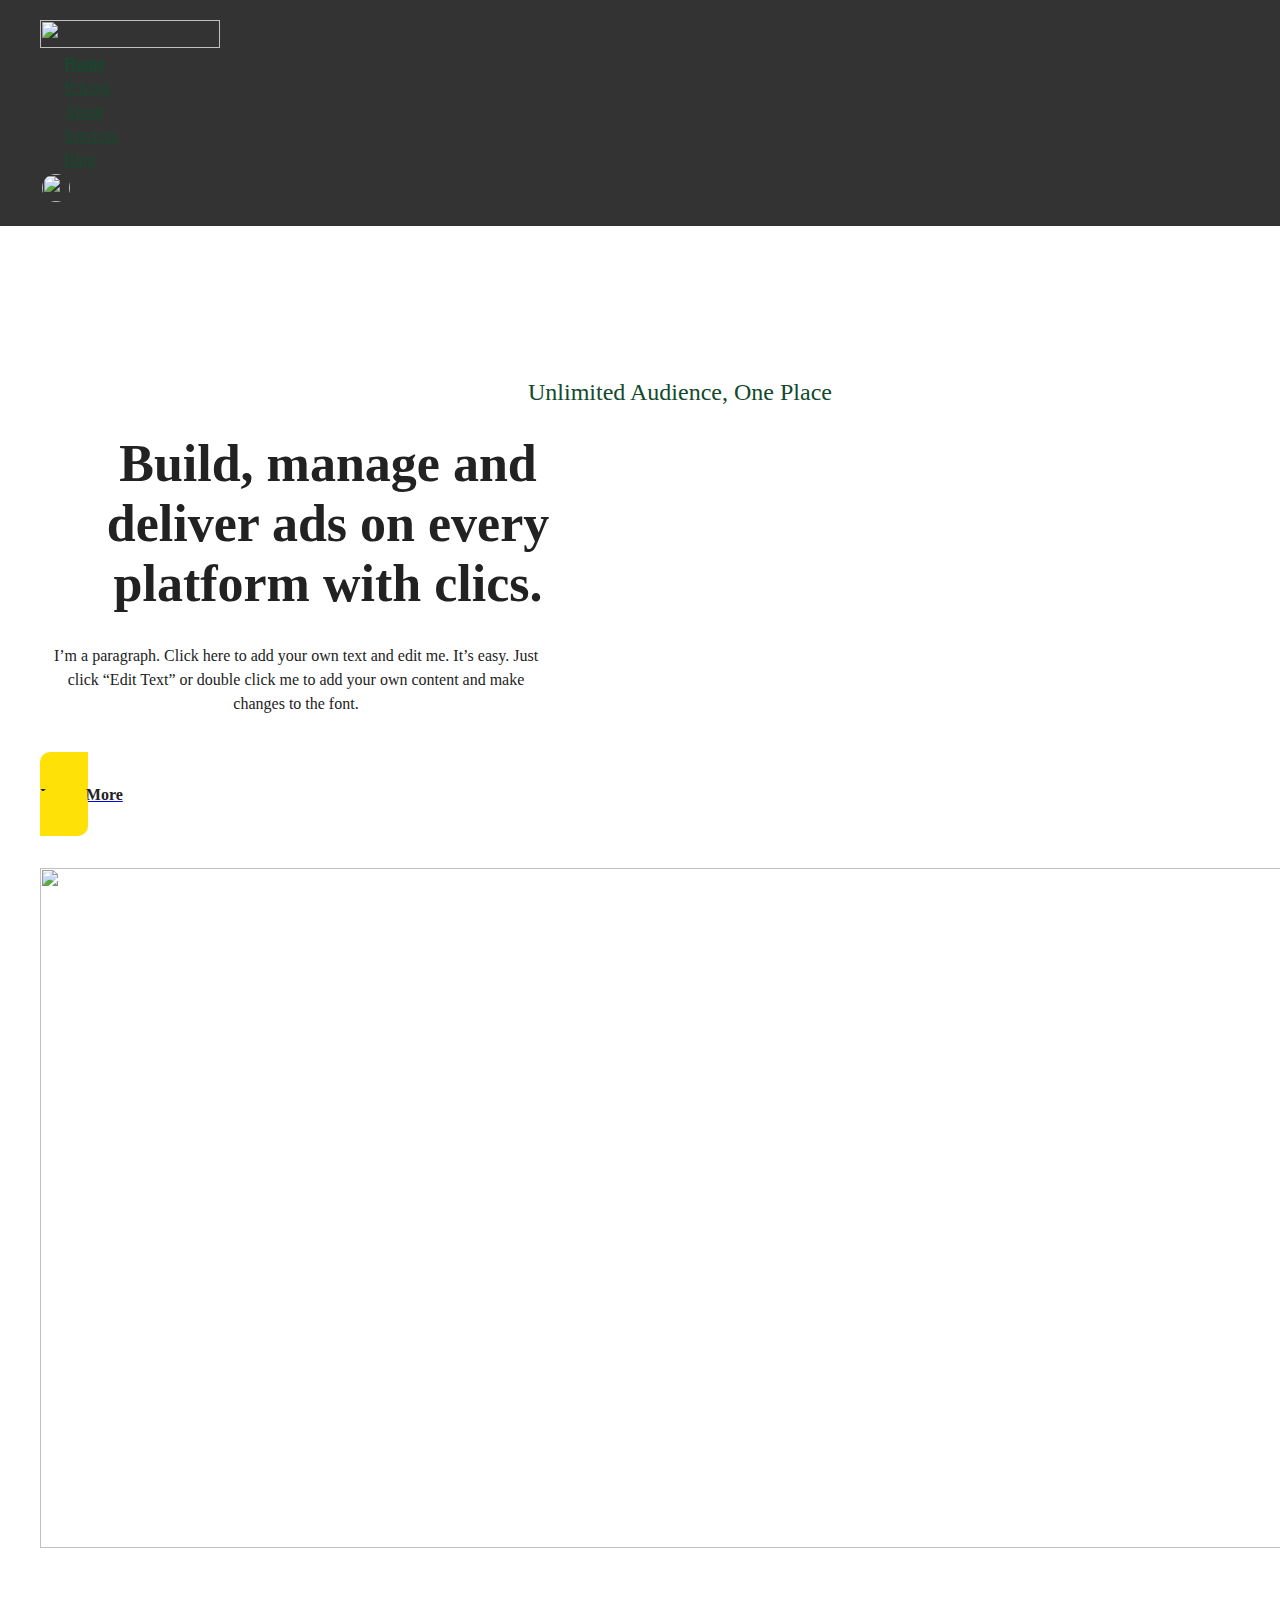
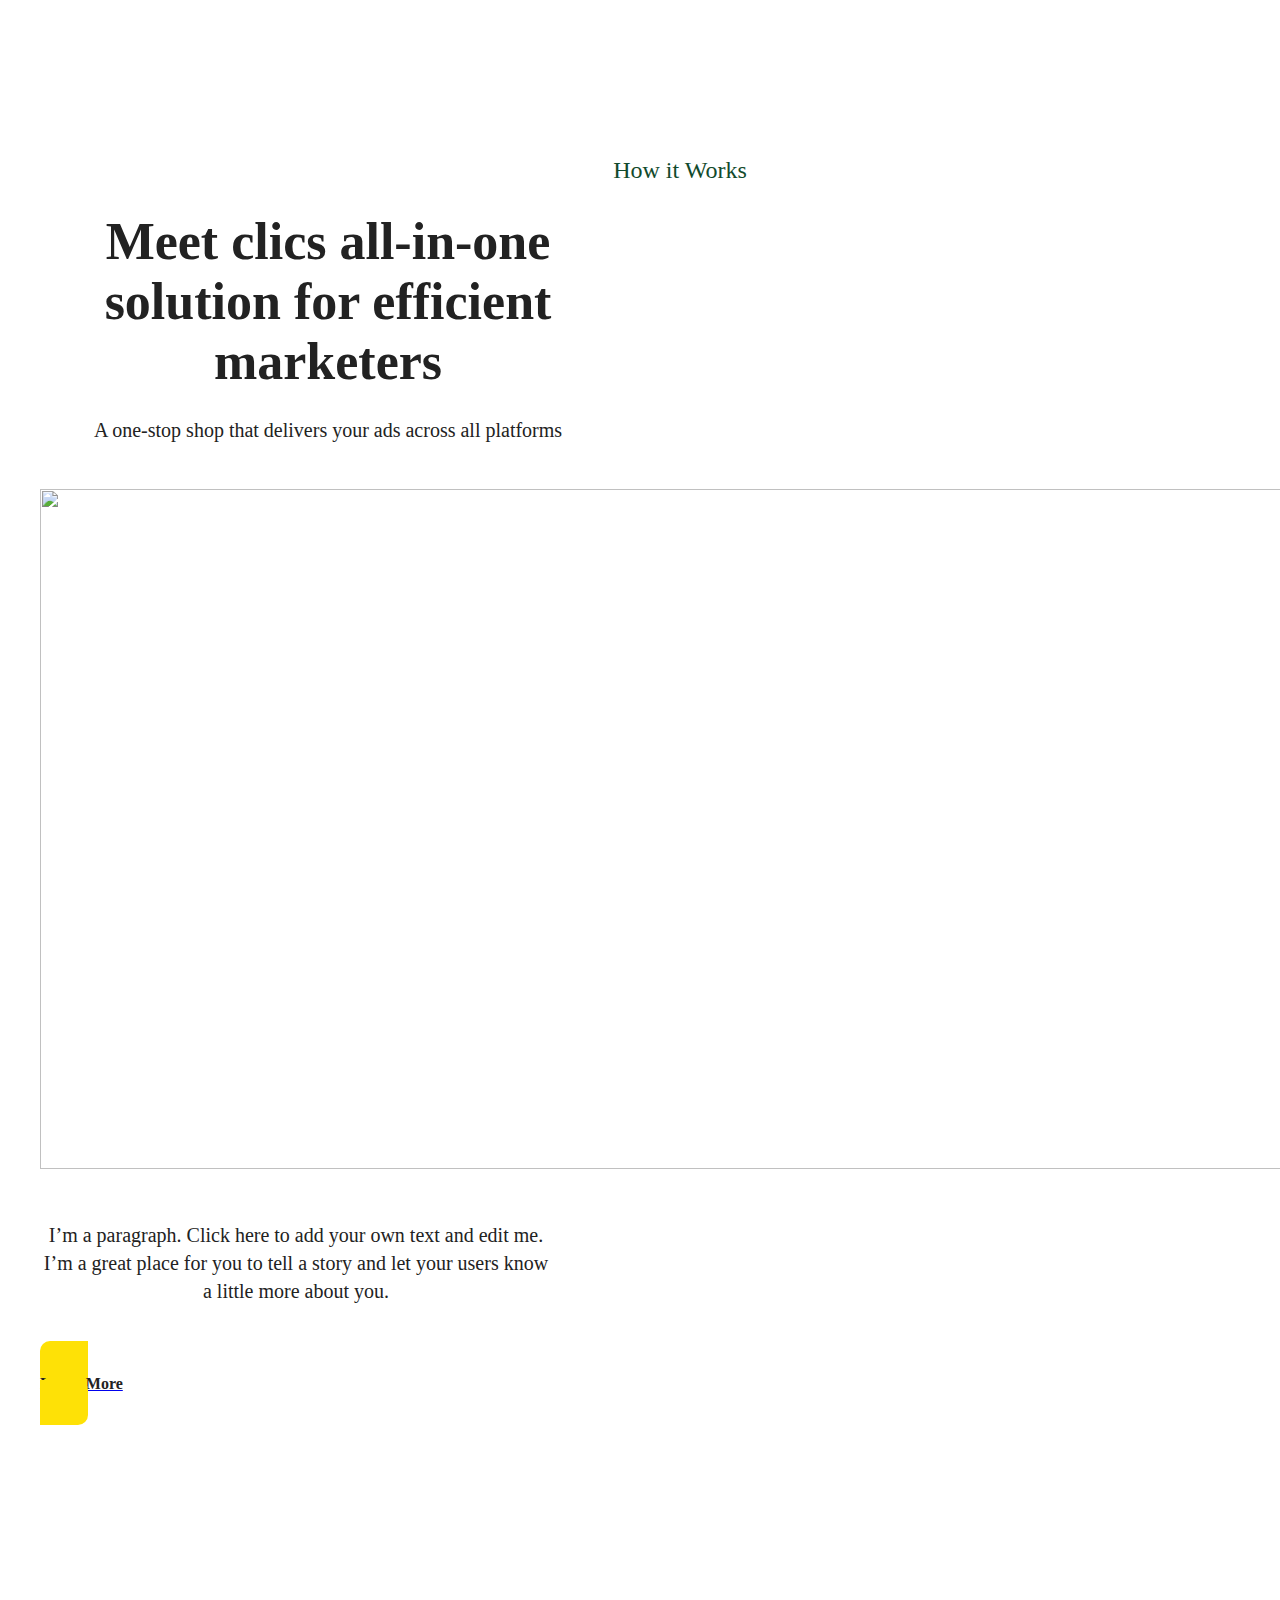
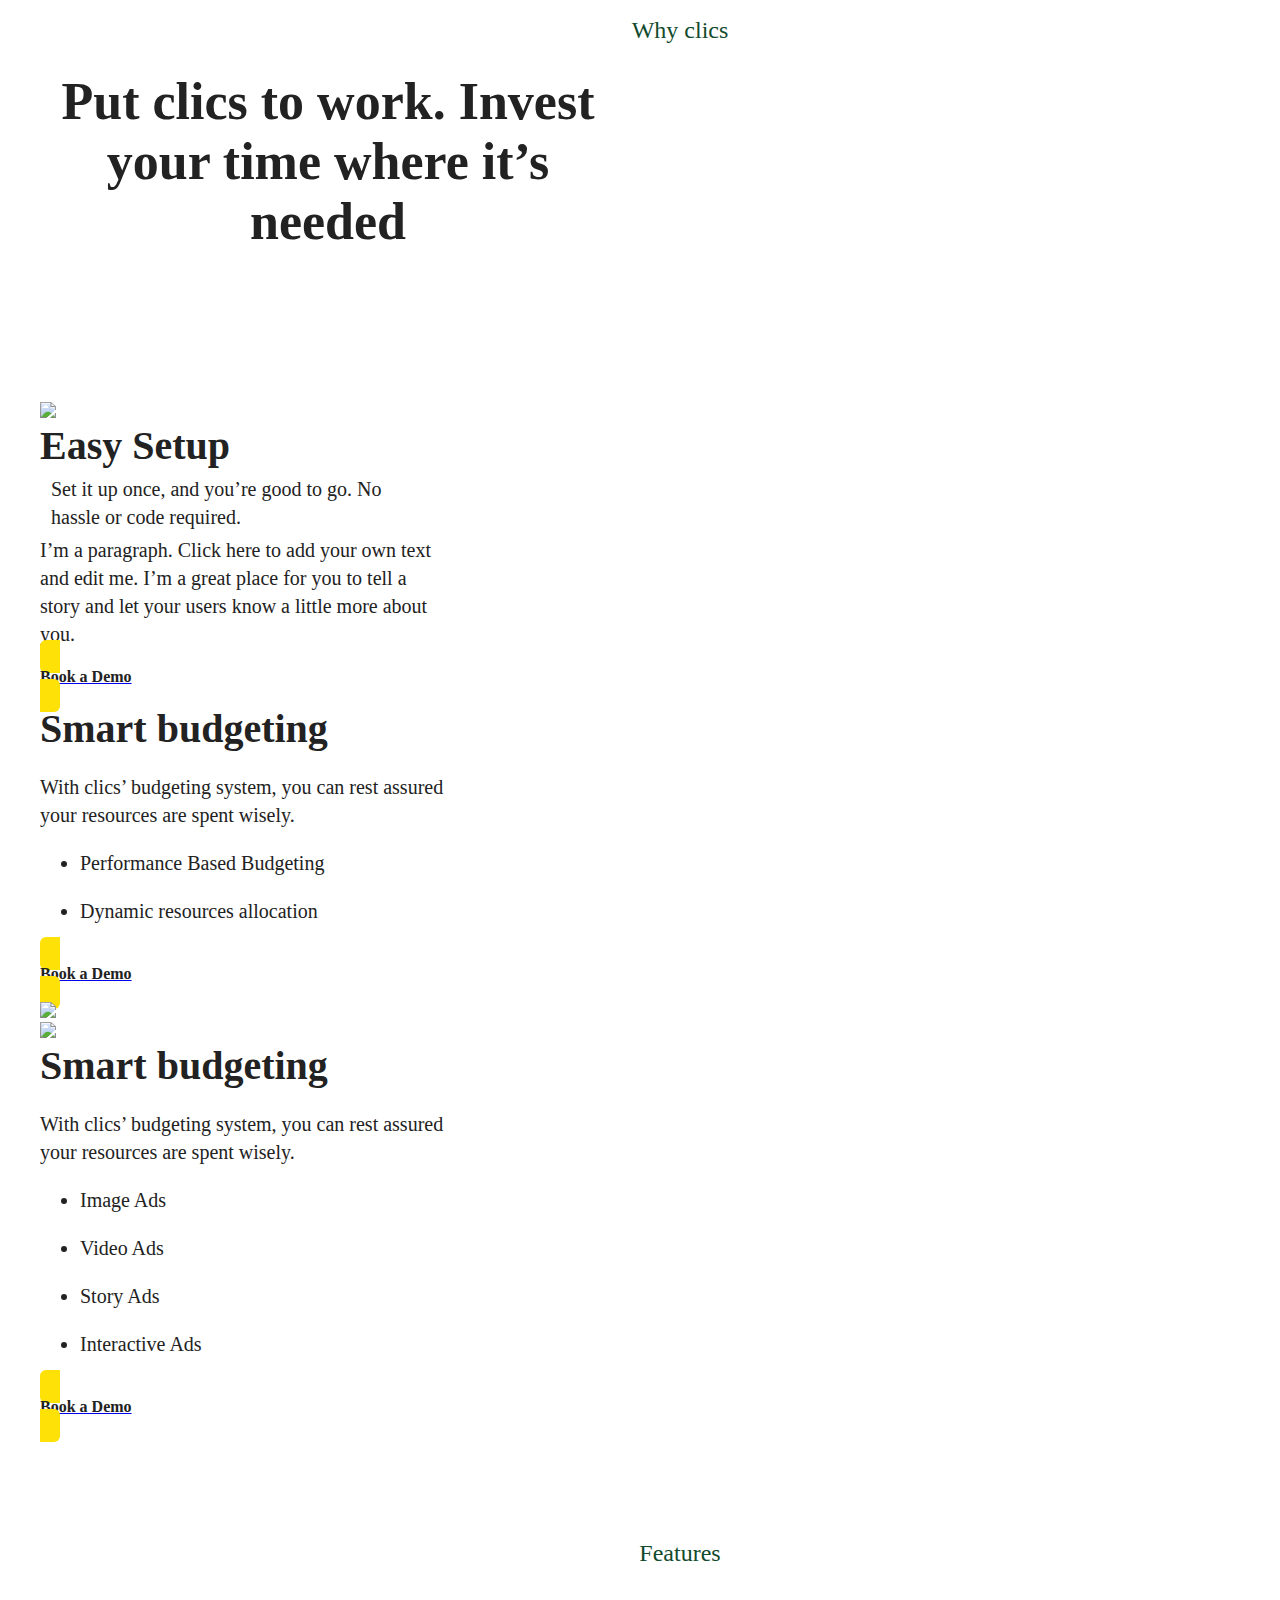
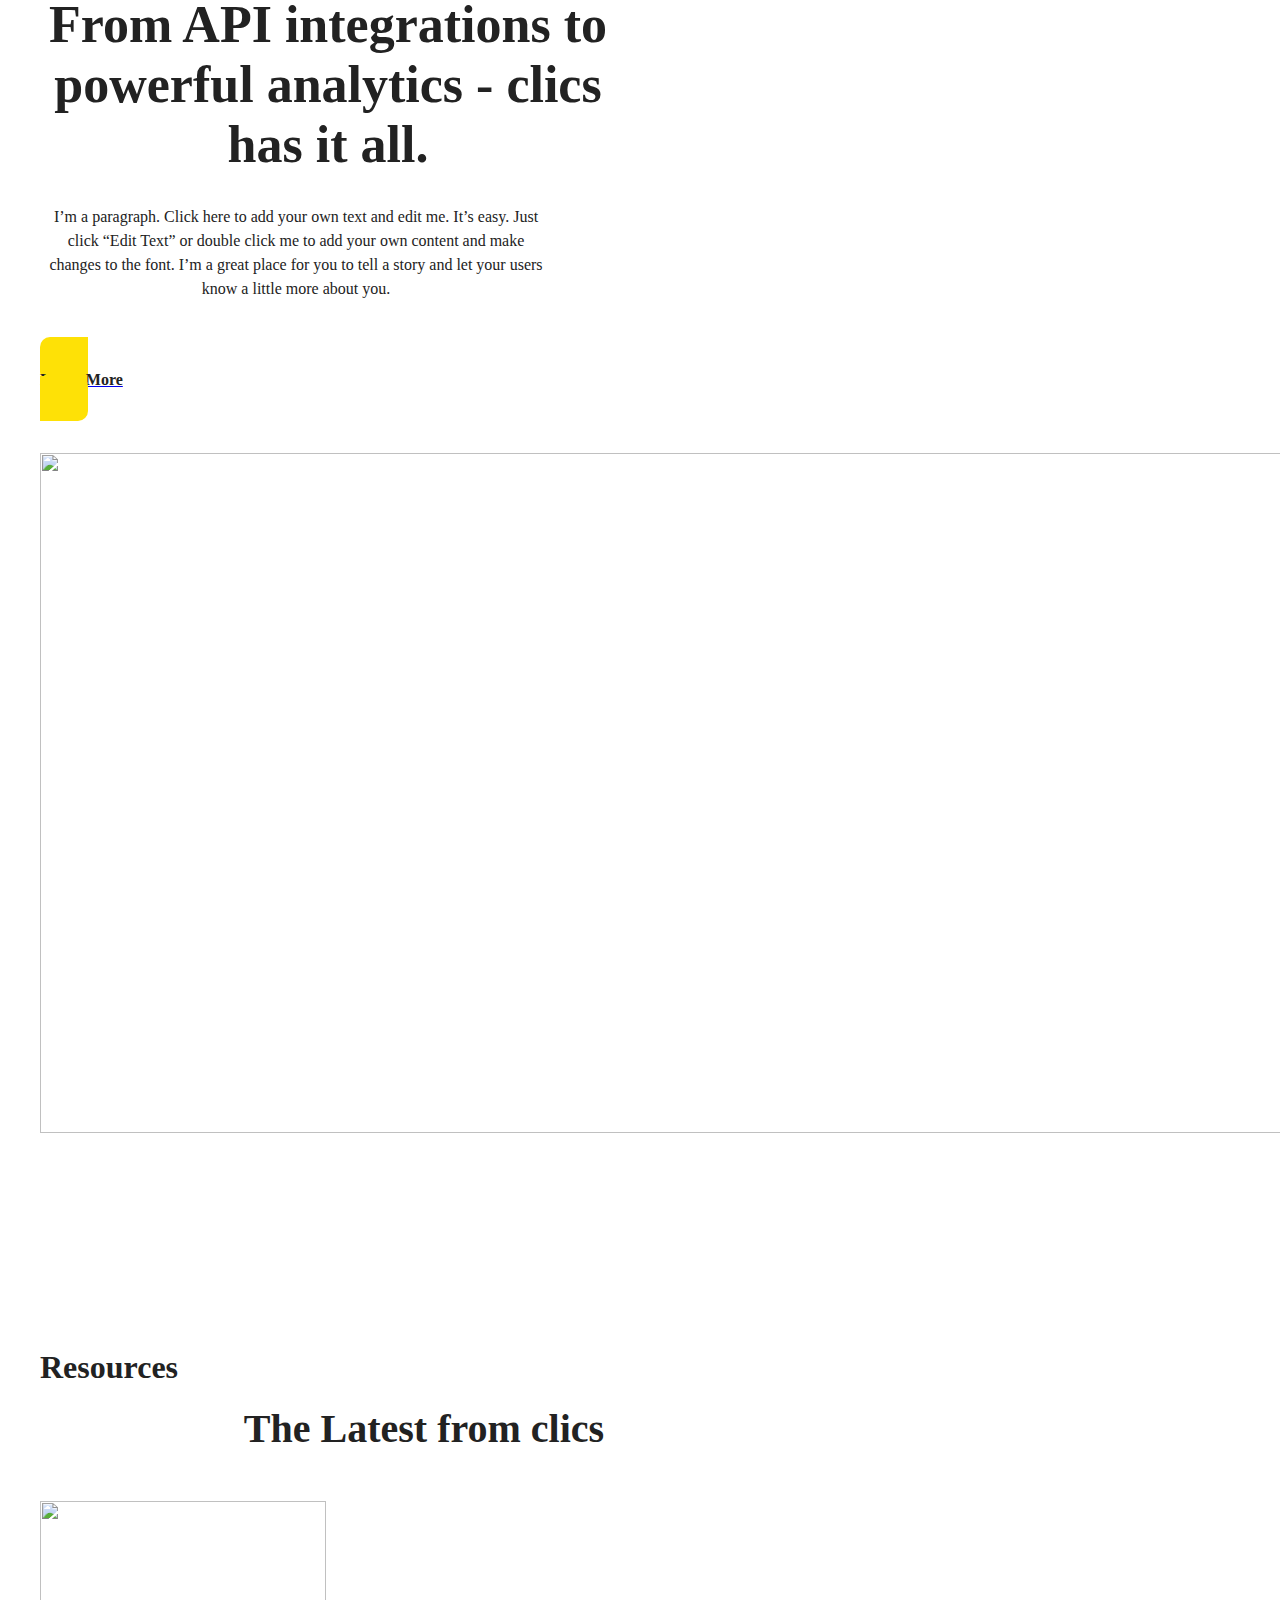
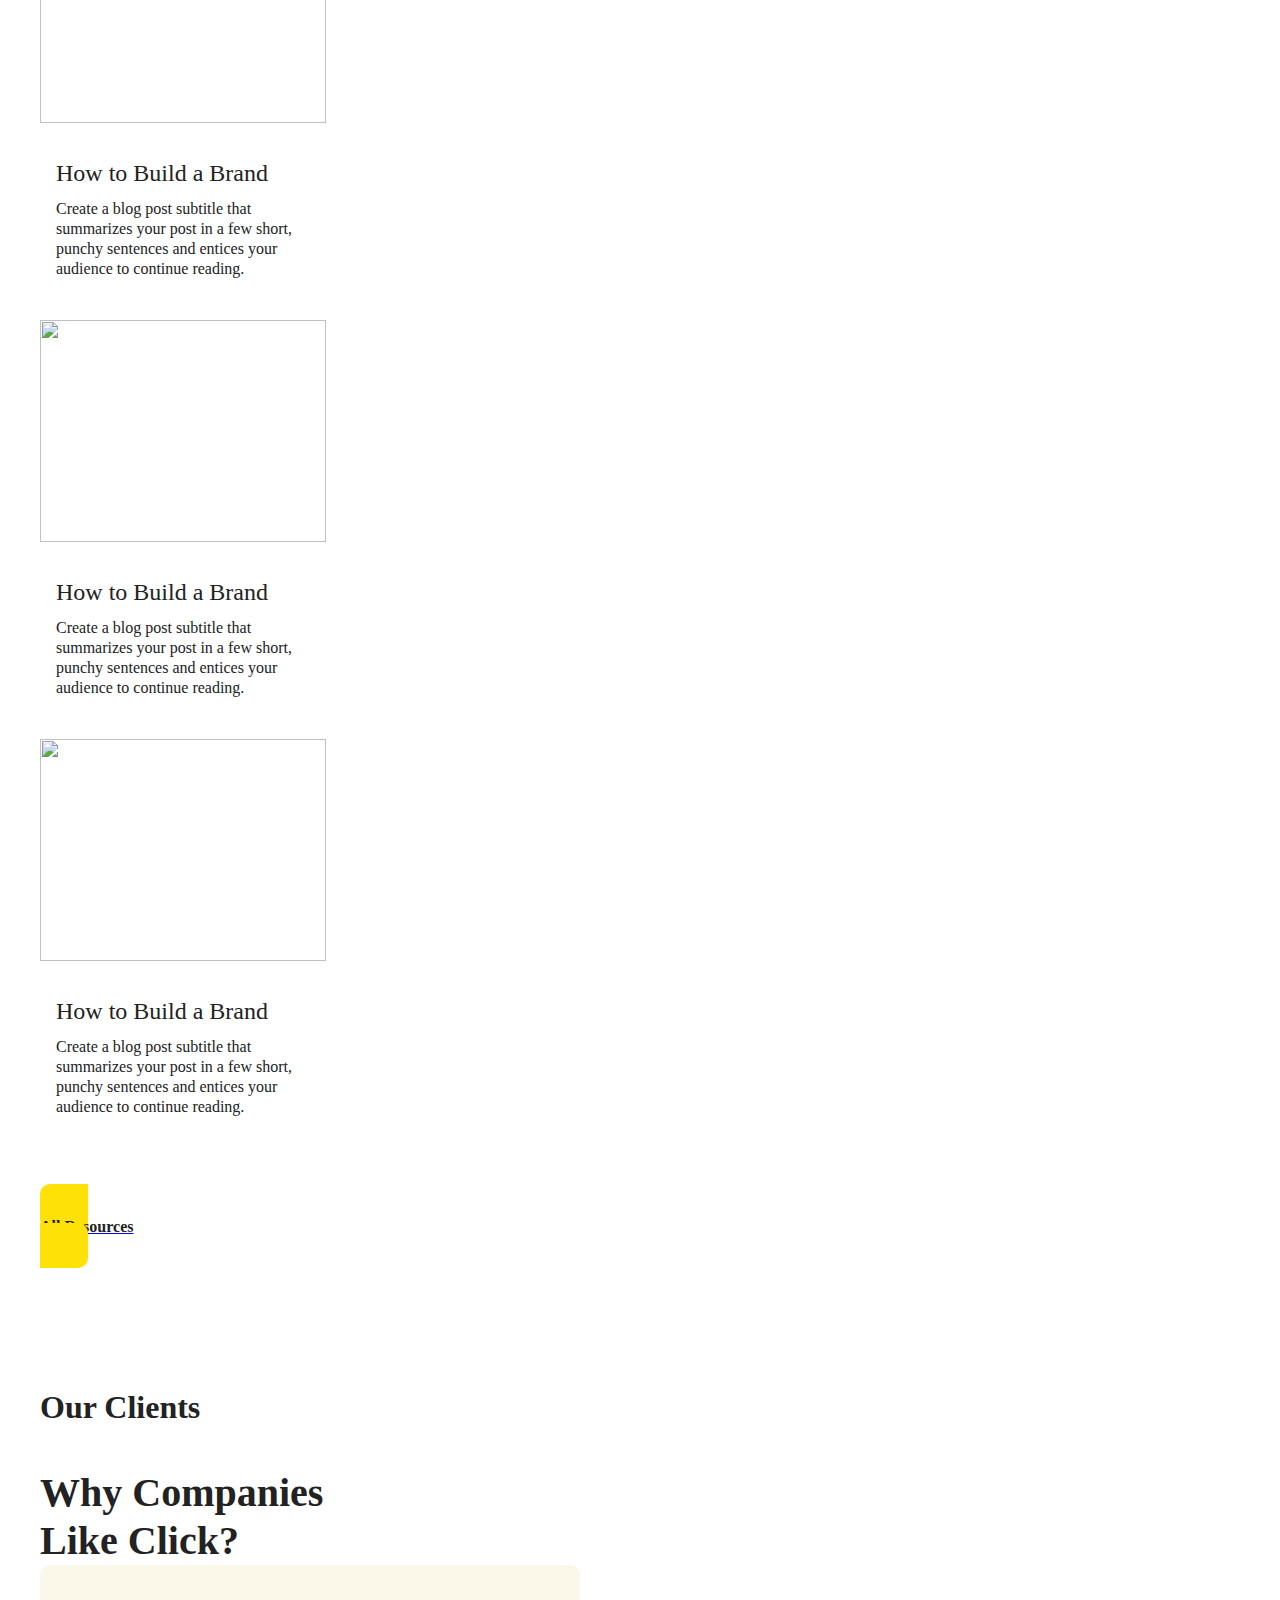
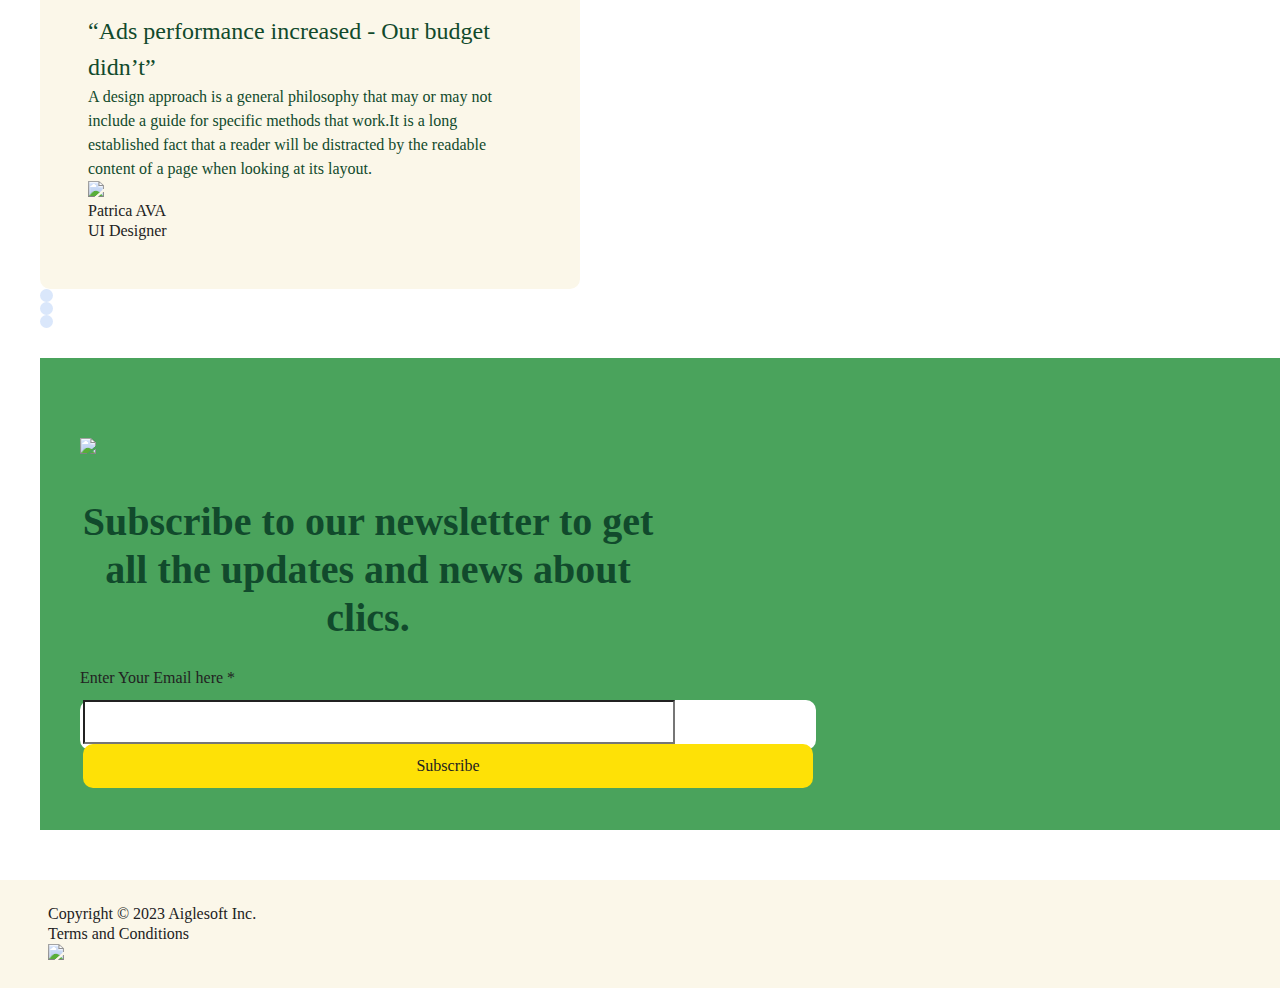
==== index.html @ acb10005 "deploy: a31e16573904bb5c80acfe7dfa2de693ebec953c" ====
<!DOCTYPE html>
<html lang="en" style="height: 100%;">
<head>
<meta charset="UTF-8"><base href="/webify-theme/">
<meta name="viewport" content="width=device-width, initial-scale=1, maximum-scale=1, user-scalable=0"><meta property="og:title" content="fastn web site template. Build Your Own Website with Ease"><meta property="og:description" content="Simple, easy-to-use web site template to build your own start-up website. Change colours and typography effortlessly."><meta name="description" content="Simple, easy-to-use web site template to build your own start-up website. Change colours and typography effortlessly."><meta name="twitter:description" content="Simple, easy-to-use web site template to build your own start-up website. Change colours and typography effortlessly."><meta property="og:image" content="https://fastn.com/-/fastn.com/images/fastn-logo.png"><meta property="twitter:image" content="https://fastn.com/-/fastn.com/images/fastn-logo.png">
<title>fastn web site template. Build Your Own Website with Ease</title>
<link rel="shortcut icon" href="/-/fastn-community.github.io/webify-theme/favicon.ico" type="image/x-icon">
<script type="ftd" id="ftd-data">
{
"fastn-community.github.io/golden-sunlight-cs#main": {
"accent": {
"primary": {
"dark": "#0F132B",
"light": "#EF8435"
},
"secondary": {
"dark": "#3F4255",
"light": "#EBE8E5"
},
"tertiary": {
"dark": "#ffc136",
"light": "#ffc136"
}
},
"background": {
"base": {
"dark": "#0F132B",
"light": "#FFFFFF"
},
"code": {
"dark": "#181E44",
"light": "#EAEAEA"
},
"overlay": {
"dark": "rgba(0, 0, 0, 0.8)",
"light": "rgba(0, 0, 0, 0.8)"
},
"step-1": {
"dark": "#181E44",
"light": "#FBF7E9"
},
"step-2": {
"dark": "#3e0e11",
"light": "#181E44"
}
},
"border": {
"dark": "#EEEEEE",
"light": "#EEEEEE"
},
"border-strong": {
"dark": "#A0A0A0",
"light": "#A0A0A0"
},
"cta-danger": {
"base": {
"dark": "#ED726E",
"light": "#ED726E"
},
"border": {
"dark": "#ED726E",
"light": "#ED726E"
},
"border-disabled": {
"dark": "#65b693",
"light": "#65b693"
},
"disabled": {
"dark": "#F2ABA8",
"light": "#F2ABA8"
},
"focused": {
"dark": "#ED726E",
"light": "#ED726E"
},
"hover": {
"dark": "#EB605C",
"light": "#EB605C"
},
"pressed": {
"dark": "#E45853",
"light": "#E45853"
},
"text": {
"dark": "#FFFFFF",
"light": "#FFFFFF"
},
"text-disabled": {
"dark": "#65b693",
"light": "#65b693"
}
},
"cta-primary": {
"base": {
"dark": "#FEE106",
"light": "#FEE106"
},
"border": {
"dark": "#FEE106",
"light": "#FEE106"
},
"border-disabled": {
"dark": "#65b693",
"light": "#65b693"
},
"disabled": {
"dark": "#FEF083",
"light": "#FEF083"
},
"focused": {
"dark": "#FEE106",
"light": "#FEE106"
},
"hover": {
"dark": "#F1D609",
"light": "#F1D609"
},
"pressed": {
"dark": "#EED200",
"light": "#EED200"
},
"text": {
"dark": "#222222",
"light": "#222222"
},
"text-disabled": {
"dark": "#65b693",
"light": "#65b693"
}
},
"cta-secondary": {
"base": {
"dark": "#3F4255",
"light": "#EFEFEF"
},
"border": {
"dark": "#FFFFFF",
"light": "#F3F3F3"
},
"border-disabled": {
"dark": "#65b693",
"light": "#65b693"
},
"disabled": {
"dark": "#3F4255",
"light": "#F3F3F3"
},
"focused": {
"dark": "#3F4255",
"light": "#EFEFEF"
},
"hover": {
"dark": "#3F4255",
"light": "#E7E7E7"
},
"pressed": {
"dark": "#3F4255",
"light": "#EFEFEF"
},
"text": {
"dark": "#FFFFFF",
"light": "#222222"
},
"text-disabled": {
"dark": "#65b693",
"light": "#65b693"
}
},
"cta-tertiary": {
"base": {
"dark": "#FFFFFF",
"light": "#FFFFFF"
},
"border": {
"dark": "#FEE106",
"light": "#FEE106"
},
"border-disabled": {
"dark": "#65b693",
"light": "#65b693"
},
"disabled": {
"dark": "#FFFFFF",
"light": "#FFFFFF"
},
"focused": {
"dark": "#D97973",
"light": "#D97973"
},
"hover": {
"dark": "#F8F8F8",
"light": "#F8F8F8"
},
"pressed": {
"dark": "#F8F8F8",
"light": "#F8F8F8"
},
"text": {
"dark": "#222222",
"light": "#222222"
},
"text-disabled": {
"dark": "#65b693",
"light": "#65b693"
}
},
"custom": {
"eight": {
"dark": "#d554b3",
"light": "#d554b3"
},
"five": {
"dark": "#FBF5E2",
"light": "#FBF5E2"
},
"four": {
"dark": "#FDFAF1",
"light": "#FDFAF1"
},
"nine": {
"dark": "#ec8943",
"light": "#ec8943"
},
"one": {
"dark": "#4AA35C",
"light": "#4AA35C"
},
"seven": {
"dark": "#7564be",
"light": "#7564be"
},
"six": {
"dark": "#ef8dd6",
"light": "#ef8dd6"
},
"ten": {
"dark": "#da7a4a",
"light": "#da7a4a"
},
"three": {
"dark": "#EBBE52",
"light": "#EBBE52"
},
"two": {
"dark": "#5C2860",
"light": "#5C2860"
}
},
"error": {
"base": {
"dark": "#F9E4E1",
"light": "#F9E4E1"
},
"border": {
"dark": "#E9968C",
"light": "#E9968C"
},
"text": {
"dark": "#D84836",
"light": "#D84836"
}
},
"info": {
"base": {
"dark": "#DAE7FB",
"light": "#DAE7FB"
},
"border": {
"dark": "#7EACF1",
"light": "#7EACF1"
},
"text": {
"dark": "#5290EC",
"light": "#5290EC"
}
},
"scrim": {
"dark": "#393939",
"light": "#393939"
},
"shadow": {
"dark": "#EEEEEE",
"light": "#EEEEEE"
},
"success": {
"base": {
"dark": "#DCEFE4",
"light": "#DCEFE4"
},
"border": {
"dark": "#95D0AF",
"light": "#95D0AF"
},
"text": {
"dark": "#3E8D61",
"light": "#3E8D61"
}
},
"text": {
"dark": "#D9D9D9",
"light": "#222222"
},
"text-strong": {
"dark": "#FFFFFF",
"light": "#114A2C"
},
"warning": {
"base": {
"dark": "#FDF7F1",
"light": "#FDF7F1"
},
"border": {
"dark": "#F2C097",
"light": "#F2C097"
},
"text": {
"dark": "#E78B3E",
"light": "#E78B3E"
}
}
},
"fastn-community.github.io/golden-sunlight-cs/colors#accent-": {
"primary": {
"dark": "#0F132B",
"light": "#EF8435"
},
"secondary": {
"dark": "#3F4255",
"light": "#EBE8E5"
},
"tertiary": {
"dark": "#ffc136",
"light": "#ffc136"
}
},
"fastn-community.github.io/golden-sunlight-cs/colors#accent-primary-": {
"dark": "#0F132B",
"light": "#EF8435"
},
"fastn-community.github.io/golden-sunlight-cs/colors#accent-secondary-": {
"dark": "#3F4255",
"light": "#EBE8E5"
},
"fastn-community.github.io/golden-sunlight-cs/colors#accent-tertiary-": {
"dark": "#ffc136",
"light": "#ffc136"
},
"fastn-community.github.io/golden-sunlight-cs/colors#background-": {
"base": {
"dark": "#0F132B",
"light": "#FFFFFF"
},
"code": {
"dark": "#181E44",
"light": "#EAEAEA"
},
"overlay": {
"dark": "rgba(0, 0, 0, 0.8)",
"light": "rgba(0, 0, 0, 0.8)"
},
"step-1": {
"dark": "#181E44",
"light": "#FBF7E9"
},
"step-2": {
"dark": "#3e0e11",
"light": "#181E44"
}
},
"fastn-community.github.io/golden-sunlight-cs/colors#base-": {
"dark": "#0F132B",
"light": "#FFFFFF"
},
"fastn-community.github.io/golden-sunlight-cs/colors#border-": {
"dark": "#EEEEEE",
"light": "#EEEEEE"
},
"fastn-community.github.io/golden-sunlight-cs/colors#border-strong-": {
"dark": "#A0A0A0",
"light": "#A0A0A0"
},
"fastn-community.github.io/golden-sunlight-cs/colors#code-": {
"dark": "#181E44",
"light": "#EAEAEA"
},
"fastn-community.github.io/golden-sunlight-cs/colors#cta-danger-": {
"base": {
"dark": "#ED726E",
"light": "#ED726E"
},
"border": {
"dark": "#ED726E",
"light": "#ED726E"
},
"border-disabled": {
"dark": "#65b693",
"light": "#65b693"
},
"disabled": {
"dark": "#F2ABA8",
"light": "#F2ABA8"
},
"focused": {
"dark": "#ED726E",
"light": "#ED726E"
},
"hover": {
"dark": "#EB605C",
"light": "#EB605C"
},
"pressed": {
"dark": "#E45853",
"light": "#E45853"
},
"text": {
"dark": "#FFFFFF",
"light": "#FFFFFF"
},
"text-disabled": {
"dark": "#65b693",
"light": "#65b693"
}
},
"fastn-community.github.io/golden-sunlight-cs/colors#cta-danger-base-": {
"dark": "#ED726E",
"light": "#ED726E"
},
"fastn-community.github.io/golden-sunlight-cs/colors#cta-danger-border-": {
"dark": "#ED726E",
"light": "#ED726E"
},
"fastn-community.github.io/golden-sunlight-cs/colors#cta-danger-border-disabled-": {
"dark": "#65b693",
"light": "#65b693"
},
"fastn-community.github.io/golden-sunlight-cs/colors#cta-danger-disabled-": {
"dark": "#F2ABA8",
"light": "#F2ABA8"
},
"fastn-community.github.io/golden-sunlight-cs/colors#cta-danger-focused-": {
"dark": "#ED726E",
"light": "#ED726E"
},
"fastn-community.github.io/golden-sunlight-cs/colors#cta-danger-hover-": {
"dark": "#EB605C",
"light": "#EB605C"
},
"fastn-community.github.io/golden-sunlight-cs/colors#cta-danger-pressed-": {
"dark": "#E45853",
"light": "#E45853"
},
"fastn-community.github.io/golden-sunlight-cs/colors#cta-danger-text-": {
"dark": "#FFFFFF",
"light": "#FFFFFF"
},
"fastn-community.github.io/golden-sunlight-cs/colors#cta-danger-text-disabled-": {
"dark": "#65b693",
"light": "#65b693"
},
"fastn-community.github.io/golden-sunlight-cs/colors#cta-primary-": {
"base": {
"dark": "#FEE106",
"light": "#FEE106"
},
"border": {
"dark": "#FEE106",
"light": "#FEE106"
},
"border-disabled": {
"dark": "#65b693",
"light": "#65b693"
},
"disabled": {
"dark": "#FEF083",
"light": "#FEF083"
},
"focused": {
"dark": "#FEE106",
"light": "#FEE106"
},
"hover": {
"dark": "#F1D609",
"light": "#F1D609"
},
"pressed": {
"dark": "#EED200",
"light": "#EED200"
},
"text": {
"dark": "#222222",
"light": "#222222"
},
"text-disabled": {
"dark": "#65b693",
"light": "#65b693"
}
},
"fastn-community.github.io/golden-sunlight-cs/colors#cta-primary-base-": {
"dark": "#FEE106",
"light": "#FEE106"
},
"fastn-community.github.io/golden-sunlight-cs/colors#cta-primary-border-": {
"dark": "#FEE106",
"light": "#FEE106"
},
"fastn-community.github.io/golden-sunlight-cs/colors#cta-primary-border-disabled-": {
"dark": "#65b693",
"light": "#65b693"
},
"fastn-community.github.io/golden-sunlight-cs/colors#cta-primary-disabled-": {
"dark": "#FEF083",
"light": "#FEF083"
},
"fastn-community.github.io/golden-sunlight-cs/colors#cta-primary-focused-": {
"dark": "#FEE106",
"light": "#FEE106"
},
"fastn-community.github.io/golden-sunlight-cs/colors#cta-primary-hover-": {
"dark": "#F1D609",
"light": "#F1D609"
},
"fastn-community.github.io/golden-sunlight-cs/colors#cta-primary-pressed-": {
"dark": "#EED200",
"light": "#EED200"
},
"fastn-community.github.io/golden-sunlight-cs/colors#cta-primary-text-": {
"dark": "#222222",
"light": "#222222"
},
"fastn-community.github.io/golden-sunlight-cs/colors#cta-primary-text-disabled-": {
"dark": "#65b693",
"light": "#65b693"
},
"fastn-community.github.io/golden-sunlight-cs/colors#cta-secondary-": {
"base": {
"dark": "#3F4255",
"light": "#EFEFEF"
},
"border": {
"dark": "#FFFFFF",
"light": "#F3F3F3"
},
"border-disabled": {
"dark": "#65b693",
"light": "#65b693"
},
"disabled": {
"dark": "#3F4255",
"light": "#F3F3F3"
},
"focused": {
"dark": "#3F4255",
"light": "#EFEFEF"
},
"hover": {
"dark": "#3F4255",
"light": "#E7E7E7"
},
"pressed": {
"dark": "#3F4255",
"light": "#EFEFEF"
},
"text": {
"dark": "#FFFFFF",
"light": "#222222"
},
"text-disabled": {
"dark": "#65b693",
"light": "#65b693"
}
},
"fastn-community.github.io/golden-sunlight-cs/colors#cta-secondary-base-": {
"dark": "#3F4255",
"light": "#EFEFEF"
},
"fastn-community.github.io/golden-sunlight-cs/colors#cta-secondary-border-": {
"dark": "#FFFFFF",
"light": "#F3F3F3"
},
"fastn-community.github.io/golden-sunlight-cs/colors#cta-secondary-border-disabled-": {
"dark": "#65b693",
"light": "#65b693"
},
"fastn-community.github.io/golden-sunlight-cs/colors#cta-secondary-disabled-": {
"dark": "#3F4255",
"light": "#F3F3F3"
},
"fastn-community.github.io/golden-sunlight-cs/colors#cta-secondary-focused-": {
"dark": "#3F4255",
"light": "#EFEFEF"
},
"fastn-community.github.io/golden-sunlight-cs/colors#cta-secondary-hover-": {
"dark": "#3F4255",
"light": "#E7E7E7"
},
"fastn-community.github.io/golden-sunlight-cs/colors#cta-secondary-pressed-": {
"dark": "#3F4255",
"light": "#EFEFEF"
},
"fastn-community.github.io/golden-sunlight-cs/colors#cta-secondary-text-": {
"dark": "#FFFFFF",
"light": "#222222"
},
"fastn-community.github.io/golden-sunlight-cs/colors#cta-secondary-text-disabled-": {
"dark": "#65b693",
"light": "#65b693"
},
"fastn-community.github.io/golden-sunlight-cs/colors#cta-tertiary-": {
"base": {
"dark": "#FFFFFF",
"light": "#FFFFFF"
},
"border": {
"dark": "#FEE106",
"light": "#FEE106"
},
"border-disabled": {
"dark": "#65b693",
"light": "#65b693"
},
"disabled": {
"dark": "#FFFFFF",
"light": "#FFFFFF"
},
"focused": {
"dark": "#D97973",
"light": "#D97973"
},
"hover": {
"dark": "#F8F8F8",
"light": "#F8F8F8"
},
"pressed": {
"dark": "#F8F8F8",
"light": "#F8F8F8"
},
"text": {
"dark": "#222222",
"light": "#222222"
},
"text-disabled": {
"dark": "#65b693",
"light": "#65b693"
}
},
"fastn-community.github.io/golden-sunlight-cs/colors#cta-tertiary-base-": {
"dark": "#FFFFFF",
"light": "#FFFFFF"
},
"fastn-community.github.io/golden-sunlight-cs/colors#cta-tertiary-border-": {
"dark": "#FEE106",
"light": "#FEE106"
},
"fastn-community.github.io/golden-sunlight-cs/colors#cta-tertiary-border-disabled-": {
"dark": "#65b693",
"light": "#65b693"
},
"fastn-community.github.io/golden-sunlight-cs/colors#cta-tertiary-disabled-": {
"dark": "#FFFFFF",
"light": "#FFFFFF"
},
"fastn-community.github.io/golden-sunlight-cs/colors#cta-tertiary-focused-": {
"dark": "#D97973",
"light": "#D97973"
},
"fastn-community.github.io/golden-sunlight-cs/colors#cta-tertiary-hover-": {
"dark": "#F8F8F8",
"light": "#F8F8F8"
},
"fastn-community.github.io/golden-sunlight-cs/colors#cta-tertiary-pressed-": {
"dark": "#F8F8F8",
"light": "#F8F8F8"
},
"fastn-community.github.io/golden-sunlight-cs/colors#cta-tertiary-text-": {
"dark": "#222222",
"light": "#222222"
},
"fastn-community.github.io/golden-sunlight-cs/colors#cta-tertiary-text-disabled-": {
"dark": "#65b693",
"light": "#65b693"
},
"fastn-community.github.io/golden-sunlight-cs/colors#custom-": {
"eight": {
"dark": "#d554b3",
"light": "#d554b3"
},
"five": {
"dark": "#FBF5E2",
"light": "#FBF5E2"
},
"four": {
"dark": "#FDFAF1",
"light": "#FDFAF1"
},
"nine": {
"dark": "#ec8943",
"light": "#ec8943"
},
"one": {
"dark": "#4AA35C",
"light": "#4AA35C"
},
"seven": {
"dark": "#7564be",
"light": "#7564be"
},
"six": {
"dark": "#ef8dd6",
"light": "#ef8dd6"
},
"ten": {
"dark": "#da7a4a",
"light": "#da7a4a"
},
"three": {
"dark": "#EBBE52",
"light": "#EBBE52"
},
"two": {
"dark": "#5C2860",
"light": "#5C2860"
}
},
"fastn-community.github.io/golden-sunlight-cs/colors#custom-eight-": {
"dark": "#d554b3",
"light": "#d554b3"
},
"fastn-community.github.io/golden-sunlight-cs/colors#custom-five-": {
"dark": "#FBF5E2",
"light": "#FBF5E2"
},
"fastn-community.github.io/golden-sunlight-cs/colors#custom-four-": {
"dark": "#FDFAF1",
"light": "#FDFAF1"
},
"fastn-community.github.io/golden-sunlight-cs/colors#custom-nine-": {
"dark": "#ec8943",
"light": "#ec8943"
},
"fastn-community.github.io/golden-sunlight-cs/colors#custom-one-": {
"dark": "#4AA35C",
"light": "#4AA35C"
},
"fastn-community.github.io/golden-sunlight-cs/colors#custom-seven-": {
"dark": "#7564be",
"light": "#7564be"
},
"fastn-community.github.io/golden-sunlight-cs/colors#custom-six-": {
"dark": "#ef8dd6",
"light": "#ef8dd6"
},
"fastn-community.github.io/golden-sunlight-cs/colors#custom-ten-": {
"dark": "#da7a4a",
"light": "#da7a4a"
},
"fastn-community.github.io/golden-sunlight-cs/colors#custom-three-": {
"dark": "#EBBE52",
"light": "#EBBE52"
},
"fastn-community.github.io/golden-sunlight-cs/colors#custom-two-": {
"dark": "#5C2860",
"light": "#5C2860"
},
"fastn-community.github.io/golden-sunlight-cs/colors#error-base-": {
"dark": "#F9E4E1",
"light": "#F9E4E1"
},
"fastn-community.github.io/golden-sunlight-cs/colors#error-border-": {
"dark": "#E9968C",
"light": "#E9968C"
},
"fastn-community.github.io/golden-sunlight-cs/colors#error-btb-": {
"base": {
"dark": "#F9E4E1",
"light": "#F9E4E1"
},
"border": {
"dark": "#E9968C",
"light": "#E9968C"
},
"text": {
"dark": "#D84836",
"light": "#D84836"
}
},
"fastn-community.github.io/golden-sunlight-cs/colors#error-text-": {
"dark": "#D84836",
"light": "#D84836"
},
"fastn-community.github.io/golden-sunlight-cs/colors#info-base-": {
"dark": "#DAE7FB",
"light": "#DAE7FB"
},
"fastn-community.github.io/golden-sunlight-cs/colors#info-border-": {
"dark": "#7EACF1",
"light": "#7EACF1"
},
"fastn-community.github.io/golden-sunlight-cs/colors#info-btb-": {
"base": {
"dark": "#DAE7FB",
"light": "#DAE7FB"
},
"border": {
"dark": "#7EACF1",
"light": "#7EACF1"
},
"text": {
"dark": "#5290EC",
"light": "#5290EC"
}
},
"fastn-community.github.io/golden-sunlight-cs/colors#info-text-": {
"dark": "#5290EC",
"light": "#5290EC"
},
"fastn-community.github.io/golden-sunlight-cs/colors#overlay-": {
"dark": "rgba(0, 0, 0, 0.8)",
"light": "rgba(0, 0, 0, 0.8)"
},
"fastn-community.github.io/golden-sunlight-cs/colors#scrim-": {
"dark": "#393939",
"light": "#393939"
},
"fastn-community.github.io/golden-sunlight-cs/colors#shadow-": {
"dark": "#EEEEEE",
"light": "#EEEEEE"
},
"fastn-community.github.io/golden-sunlight-cs/colors#step-1-": {
"dark": "#181E44",
"light": "#FBF7E9"
},
"fastn-community.github.io/golden-sunlight-cs/colors#step-2-": {
"dark": "#3e0e11",
"light": "#181E44"
},
"fastn-community.github.io/golden-sunlight-cs/colors#success-base-": {
"dark": "#DCEFE4",
"light": "#DCEFE4"
},
"fastn-community.github.io/golden-sunlight-cs/colors#success-border-": {
"dark": "#95D0AF",
"light": "#95D0AF"
},
"fastn-community.github.io/golden-sunlight-cs/colors#success-btb-": {
"base": {
"dark": "#DCEFE4",
"light": "#DCEFE4"
},
"border": {
"dark": "#95D0AF",
"light": "#95D0AF"
},
"text": {
"dark": "#3E8D61",
"light": "#3E8D61"
}
},
"fastn-community.github.io/golden-sunlight-cs/colors#success-text-": {
"dark": "#3E8D61",
"light": "#3E8D61"
},
"fastn-community.github.io/golden-sunlight-cs/colors#text-": {
"dark": "#D9D9D9",
"light": "#222222"
},
"fastn-community.github.io/golden-sunlight-cs/colors#text-strong-": {
"dark": "#FFFFFF",
"light": "#114A2C"
},
"fastn-community.github.io/golden-sunlight-cs/colors#warning-base-": {
"dark": "#FDF7F1",
"light": "#FDF7F1"
},
"fastn-community.github.io/golden-sunlight-cs/colors#warning-border-": {
"dark": "#F2C097",
"light": "#F2C097"
},
"fastn-community.github.io/golden-sunlight-cs/colors#warning-btb-": {
"base": {
"dark": "#FDF7F1",
"light": "#FDF7F1"
},
"border": {
"dark": "#F2C097",
"light": "#F2C097"
},
"text": {
"dark": "#E78B3E",
"light": "#E78B3E"
}
},
"fastn-community.github.io/golden-sunlight-cs/colors#warning-text-": {
"dark": "#E78B3E",
"light": "#E78B3E"
},
"fastn-community.github.io/roboto-font/assets#fonts": {
"Roboto": "fastn-community-github-io-roboto-font-Roboto"
},
"fastn-community.github.io/roboto-typography#blockquote": {
"desktop": {
"font-family": "fastn-community-github-io-roboto-font-Roboto",
"letter-spacing": "0px",
"line-height": "16px",
"size": "14px",
"weight": 400
},
"mobile": {
"font-family": "fastn-community-github-io-roboto-font-Roboto",
"letter-spacing": "0px",
"line-height": "16px",
"size": "14px",
"weight": 400
}
},
"fastn-community.github.io/roboto-typography#blockquote-desktop": {
"font-family": "fastn-community-github-io-roboto-font-Roboto",
"letter-spacing": "0px",
"line-height": "16px",
"size": "14px",
"weight": 400
},
"fastn-community.github.io/roboto-typography#blockquote-mobile": {
"font-family": "fastn-community-github-io-roboto-font-Roboto",
"letter-spacing": "0px",
"line-height": "16px",
"size": "14px",
"weight": 400
},
"fastn-community.github.io/roboto-typography#button-large": {
"desktop": {
"font-family": "fastn-community-github-io-roboto-font-Roboto",
"letter-spacing": "0px",
"line-height": "24px",
"size": "18px",
"weight": 700
},
"mobile": {
"font-family": "fastn-community-github-io-roboto-font-Roboto",
"letter-spacing": "0px",
"line-height": "24px",
"size": "18px",
"weight": 700
}
},
"fastn-community.github.io/roboto-typography#button-large-desktop": {
"font-family": "fastn-community-github-io-roboto-font-Roboto",
"letter-spacing": "0px",
"line-height": "24px",
"size": "18px",
"weight": 700
},
"fastn-community.github.io/roboto-typography#button-large-mobile": {
"font-family": "fastn-community-github-io-roboto-font-Roboto",
"letter-spacing": "0px",
"line-height": "24px",
"size": "18px",
"weight": 700
},
"fastn-community.github.io/roboto-typography#button-medium": {
"desktop": {
"font-family": "fastn-community-github-io-roboto-font-Roboto",
"letter-spacing": "0px",
"line-height": "21px",
"size": "16px",
"weight": 700
},
"mobile": {
"font-family": "fastn-community-github-io-roboto-font-Roboto",
"letter-spacing": "0px",
"line-height": "21px",
"size": "16px",
"weight": 400
}
},
"fastn-community.github.io/roboto-typography#button-medium-desktop": {
"font-family": "fastn-community-github-io-roboto-font-Roboto",
"letter-spacing": "0px",
"line-height": "21px",
"size": "16px",
"weight": 700
},
"fastn-community.github.io/roboto-typography#button-medium-mobile": {
"font-family": "fastn-community-github-io-roboto-font-Roboto",
"letter-spacing": "0px",
"line-height": "21px",
"size": "16px",
"weight": 400
},
"fastn-community.github.io/roboto-typography#button-small": {
"desktop": {
"font-family": "fastn-community-github-io-roboto-font-Roboto",
"letter-spacing": "0px",
"line-height": "19px",
"size": "14px",
"weight": 700
},
"mobile": {
"font-family": "fastn-community-github-io-roboto-font-Roboto",
"letter-spacing": "0px",
"line-height": "19px",
"size": "14px",
"weight": 400
}
},
"fastn-community.github.io/roboto-typography#button-small-desktop": {
"font-family": "fastn-community-github-io-roboto-font-Roboto",
"letter-spacing": "0px",
"line-height": "19px",
"size": "14px",
"weight": 700
},
"fastn-community.github.io/roboto-typography#button-small-mobile": {
"font-family": "fastn-community-github-io-roboto-font-Roboto",
"letter-spacing": "0px",
"line-height": "19px",
"size": "14px",
"weight": 400
},
"fastn-community.github.io/roboto-typography#copy-large": {
"desktop": {
"font-family": "fastn-community-github-io-roboto-font-Roboto",
"letter-spacing": "0px",
"line-height": "28px",
"size": "20px",
"weight": 400
},
"mobile": {
"font-family": "fastn-community-github-io-roboto-font-Roboto",
"letter-spacing": "0px",
"line-height": "28px",
"size": "20px",
"weight": 400
}
},
"fastn-community.github.io/roboto-typography#copy-large-desktop": {
"font-family": "fastn-community-github-io-roboto-font-Roboto",
"letter-spacing": "0px",
"line-height": "28px",
"size": "20px",
"weight": 400
},
"fastn-community.github.io/roboto-typography#copy-large-mobile": {
"font-family": "fastn-community-github-io-roboto-font-Roboto",
"letter-spacing": "0px",
"line-height": "28px",
"size": "20px",
"weight": 400
},
"fastn-community.github.io/roboto-typography#copy-regular": {
"desktop": {
"font-family": "fastn-community-github-io-roboto-font-Roboto",
"letter-spacing": "0px",
"line-height": "24px",
"size": "16px",
"weight": 400
},
"mobile": {
"font-family": "fastn-community-github-io-roboto-font-Roboto",
"letter-spacing": "0px",
"line-height": "24px",
"size": "16px",
"weight": 400
}
},
"fastn-community.github.io/roboto-typography#copy-regular-desktop": {
"font-family": "fastn-community-github-io-roboto-font-Roboto",
"letter-spacing": "0px",
"line-height": "24px",
"size": "16px",
"weight": 400
},
"fastn-community.github.io/roboto-typography#copy-regular-mobile": {
"font-family": "fastn-community-github-io-roboto-font-Roboto",
"letter-spacing": "0px",
"line-height": "24px",
"size": "16px",
"weight": 400
},
"fastn-community.github.io/roboto-typography#copy-small": {
"desktop": {
"font-family": "fastn-community-github-io-roboto-font-Roboto",
"letter-spacing": "0px",
"line-height": "20px",
"size": "16px",
"weight": 400
},
"mobile": {
"font-family": "fastn-community-github-io-roboto-font-Roboto",
"letter-spacing": "0px",
"line-height": "20px",
"size": "16px",
"weight": 400
}
},
"fastn-community.github.io/roboto-typography#copy-small-desktop": {
"font-family": "fastn-community-github-io-roboto-font-Roboto",
"letter-spacing": "0px",
"line-height": "20px",
"size": "16px",
"weight": 400
},
"fastn-community.github.io/roboto-typography#copy-small-mobile": {
"font-family": "fastn-community-github-io-roboto-font-Roboto",
"letter-spacing": "0px",
"line-height": "20px",
"size": "16px",
"weight": 400
},
"fastn-community.github.io/roboto-typography#fine-print": {
"desktop": {
"font-family": "fastn-community-github-io-roboto-font-Roboto",
"letter-spacing": "0px",
"line-height": "18px",
"size": "14px",
"weight": 400
},
"mobile": {
"font-family": "fastn-community-github-io-roboto-font-Roboto",
"letter-spacing": "0px",
"line-height": "18px",
"size": "14px",
"weight": 400
}
},
"fastn-community.github.io/roboto-typography#fine-print-desktop": {
"font-family": "fastn-community-github-io-roboto-font-Roboto",
"letter-spacing": "0px",
"line-height": "18px",
"size": "14px",
"weight": 400
},
"fastn-community.github.io/roboto-typography#fine-print-mobile": {
"font-family": "fastn-community-github-io-roboto-font-Roboto",
"letter-spacing": "0px",
"line-height": "18px",
"size": "14px",
"weight": 400
},
"fastn-community.github.io/roboto-typography#heading-hero": {
"desktop": {
"font-family": "fastn-community-github-io-roboto-font-Roboto",
"letter-spacing": "0px",
"line-height": "60px",
"size": "52px",
"weight": 700
},
"mobile": {
"font-family": "fastn-community-github-io-roboto-font-Roboto",
"letter-spacing": "0px",
"line-height": "60px",
"size": "52px",
"weight": 700
}
},
"fastn-community.github.io/roboto-typography#heading-hero-desktop": {
"font-family": "fastn-community-github-io-roboto-font-Roboto",
"letter-spacing": "0px",
"line-height": "60px",
"size": "52px",
"weight": 700
},
"fastn-community.github.io/roboto-typography#heading-hero-mobile": {
"font-family": "fastn-community-github-io-roboto-font-Roboto",
"letter-spacing": "0px",
"line-height": "60px",
"size": "52px",
"weight": 700
},
"fastn-community.github.io/roboto-typography#heading-large": {
"desktop": {
"font-family": "fastn-community-github-io-roboto-font-Roboto",
"letter-spacing": "0px",
"line-height": "48px",
"size": "40px",
"weight": 700
},
"mobile": {
"font-family": "fastn-community-github-io-roboto-font-Roboto",
"letter-spacing": "0px",
"line-height": "48px",
"size": "40px",
"weight": 700
}
},
"fastn-community.github.io/roboto-typography#heading-large-desktop": {
"font-family": "fastn-community-github-io-roboto-font-Roboto",
"letter-spacing": "0px",
"line-height": "48px",
"size": "40px",
"weight": 700
},
"fastn-community.github.io/roboto-typography#heading-large-mobile": {
"font-family": "fastn-community-github-io-roboto-font-Roboto",
"letter-spacing": "0px",
"line-height": "48px",
"size": "40px",
"weight": 700
},
"fastn-community.github.io/roboto-typography#heading-medium": {
"desktop": {
"font-family": "fastn-community-github-io-roboto-font-Roboto",
"letter-spacing": "0px",
"line-height": "44px",
"size": "32px",
"weight": 600
},
"mobile": {
"font-family": "fastn-community-github-io-roboto-font-Roboto",
"letter-spacing": "0px",
"line-height": "44px",
"size": "32px",
"weight": 600
}
},
"fastn-community.github.io/roboto-typography#heading-medium-desktop": {
"font-family": "fastn-community-github-io-roboto-font-Roboto",
"letter-spacing": "0px",
"line-height": "44px",
"size": "32px",
"weight": 600
},
"fastn-community.github.io/roboto-typography#heading-medium-mobile": {
"font-family": "fastn-community-github-io-roboto-font-Roboto",
"letter-spacing": "0px",
"line-height": "44px",
"size": "32px",
"weight": 600
},
"fastn-community.github.io/roboto-typography#heading-small": {
"desktop": {
"font-family": "fastn-community-github-io-roboto-font-Roboto",
"letter-spacing": "0px",
"line-height": "36px",
"size": "24px",
"weight": 500
},
"mobile": {
"font-family": "fastn-community-github-io-roboto-font-Roboto",
"letter-spacing": "0px",
"line-height": "36px",
"size": "24px",
"weight": 500
}
},
"fastn-community.github.io/roboto-typography#heading-small-desktop": {
"font-family": "fastn-community-github-io-roboto-font-Roboto",
"letter-spacing": "0px",
"line-height": "36px",
"size": "24px",
"weight": 500
},
"fastn-community.github.io/roboto-typography#heading-small-mobile": {
"font-family": "fastn-community-github-io-roboto-font-Roboto",
"letter-spacing": "0px",
"line-height": "36px",
"size": "24px",
"weight": 500
},
"fastn-community.github.io/roboto-typography#heading-tiny": {
"desktop": {
"font-family": "fastn-community-github-io-roboto-font-Roboto",
"letter-spacing": "0px",
"line-height": "26px",
"size": "18px",
"weight": 500
},
"mobile": {
"font-family": "fastn-community-github-io-roboto-font-Roboto",
"letter-spacing": "0px",
"line-height": "26px",
"size": "18px",
"weight": 500
}
},
"fastn-community.github.io/roboto-typography#heading-tiny-desktop": {
"font-family": "fastn-community-github-io-roboto-font-Roboto",
"letter-spacing": "0px",
"line-height": "26px",
"size": "18px",
"weight": 500
},
"fastn-community.github.io/roboto-typography#heading-tiny-mobile": {
"font-family": "fastn-community-github-io-roboto-font-Roboto",
"letter-spacing": "0px",
"line-height": "26px",
"size": "18px",
"weight": 500
},
"fastn-community.github.io/roboto-typography#label-large": {
"desktop": {
"font-family": "fastn-community-github-io-roboto-font-Roboto",
"letter-spacing": "0px",
"line-height": "22px",
"size": "16px",
"weight": 400
},
"mobile": {
"font-family": "fastn-community-github-io-roboto-font-Roboto",
"letter-spacing": "0px",
"line-height": "22px",
"size": "16px",
"weight": 400
}
},
"fastn-community.github.io/roboto-typography#label-large-desktop": {
"font-family": "fastn-community-github-io-roboto-font-Roboto",
"letter-spacing": "0px",
"line-height": "22px",
"size": "16px",
"weight": 400
},
"fastn-community.github.io/roboto-typography#label-large-mobile": {
"font-family": "fastn-community-github-io-roboto-font-Roboto",
"letter-spacing": "0px",
"line-height": "22px",
"size": "16px",
"weight": 400
},
"fastn-community.github.io/roboto-typography#label-small": {
"desktop": {
"font-family": "fastn-community-github-io-roboto-font-Roboto",
"letter-spacing": "0px",
"line-height": "16px",
"size": "14px",
"weight": 400
},
"mobile": {
"font-family": "fastn-community-github-io-roboto-font-Roboto",
"letter-spacing": "0px",
"line-height": "16px",
"size": "14px",
"weight": 400
}
},
"fastn-community.github.io/roboto-typography#label-small-desktop": {
"font-family": "fastn-community-github-io-roboto-font-Roboto",
"letter-spacing": "0px",
"line-height": "16px",
"size": "14px",
"weight": 400
},
"fastn-community.github.io/roboto-typography#label-small-mobile": {
"font-family": "fastn-community-github-io-roboto-font-Roboto",
"letter-spacing": "0px",
"line-height": "16px",
"size": "14px",
"weight": 400
},
"fastn-community.github.io/roboto-typography#link": {
"desktop": {
"font-family": "fastn-community-github-io-roboto-font-Roboto",
"letter-spacing": "0px",
"line-height": "19px",
"size": "14px",
"weight": 700
},
"mobile": {
"font-family": "fastn-community-github-io-roboto-font-Roboto",
"letter-spacing": "0px",
"line-height": "19px",
"size": "14px",
"weight": 400
}
},
"fastn-community.github.io/roboto-typography#link-desktop": {
"font-family": "fastn-community-github-io-roboto-font-Roboto",
"letter-spacing": "0px",
"line-height": "19px",
"size": "14px",
"weight": 700
},
"fastn-community.github.io/roboto-typography#link-mobile": {
"font-family": "fastn-community-github-io-roboto-font-Roboto",
"letter-spacing": "0px",
"line-height": "19px",
"size": "14px",
"weight": 400
},
"fastn-community.github.io/roboto-typography#source-code": {
"desktop": {
"font-family": "fastn-community-github-io-roboto-font-Roboto",
"letter-spacing": "0px",
"line-height": "16px",
"size": "14px",
"weight": 400
},
"mobile": {
"font-family": "fastn-community-github-io-roboto-font-Roboto",
"letter-spacing": "0px",
"line-height": "16px",
"size": "14px",
"weight": 400
}
},
"fastn-community.github.io/roboto-typography#source-code-desktop": {
"font-family": "fastn-community-github-io-roboto-font-Roboto",
"letter-spacing": "0px",
"line-height": "16px",
"size": "14px",
"weight": 400
},
"fastn-community.github.io/roboto-typography#source-code-mobile": {
"font-family": "fastn-community-github-io-roboto-font-Roboto",
"letter-spacing": "0px",
"line-height": "16px",
"size": "14px",
"weight": 400
},
"fastn-community.github.io/roboto-typography#types": {
"blockquote": {
"desktop": {
"font-family": "fastn-community-github-io-roboto-font-Roboto",
"letter-spacing": "0px",
"line-height": "16px",
"size": "14px",
"weight": 400
},
"mobile": {
"font-family": "fastn-community-github-io-roboto-font-Roboto",
"letter-spacing": "0px",
"line-height": "16px",
"size": "14px",
"weight": 400
}
},
"button-large": {
"desktop": {
"font-family": "fastn-community-github-io-roboto-font-Roboto",
"letter-spacing": "0px",
"line-height": "24px",
"size": "18px",
"weight": 700
},
"mobile": {
"font-family": "fastn-community-github-io-roboto-font-Roboto",
"letter-spacing": "0px",
"line-height": "24px",
"size": "18px",
"weight": 700
}
},
"button-medium": {
"desktop": {
"font-family": "fastn-community-github-io-roboto-font-Roboto",
"letter-spacing": "0px",
"line-height": "21px",
"size": "16px",
"weight": 700
},
"mobile": {
"font-family": "fastn-community-github-io-roboto-font-Roboto",
"letter-spacing": "0px",
"line-height": "21px",
"size": "16px",
"weight": 400
}
},
"button-small": {
"desktop": {
"font-family": "fastn-community-github-io-roboto-font-Roboto",
"letter-spacing": "0px",
"line-height": "19px",
"size": "14px",
"weight": 700
},
"mobile": {
"font-family": "fastn-community-github-io-roboto-font-Roboto",
"letter-spacing": "0px",
"line-height": "19px",
"size": "14px",
"weight": 400
}
},
"copy-large": {
"desktop": {
"font-family": "fastn-community-github-io-roboto-font-Roboto",
"letter-spacing": "0px",
"line-height": "28px",
"size": "20px",
"weight": 400
},
"mobile": {
"font-family": "fastn-community-github-io-roboto-font-Roboto",
"letter-spacing": "0px",
"line-height": "28px",
"size": "20px",
"weight": 400
}
},
"copy-regular": {
"desktop": {
"font-family": "fastn-community-github-io-roboto-font-Roboto",
"letter-spacing": "0px",
"line-height": "24px",
"size": "16px",
"weight": 400
},
"mobile": {
"font-family": "fastn-community-github-io-roboto-font-Roboto",
"letter-spacing": "0px",
"line-height": "24px",
"size": "16px",
"weight": 400
}
},
"copy-small": {
"desktop": {
"font-family": "fastn-community-github-io-roboto-font-Roboto",
"letter-spacing": "0px",
"line-height": "20px",
"size": "16px",
"weight": 400
},
"mobile": {
"font-family": "fastn-community-github-io-roboto-font-Roboto",
"letter-spacing": "0px",
"line-height": "20px",
"size": "16px",
"weight": 400
}
},
"fine-print": {
"desktop": {
"font-family": "fastn-community-github-io-roboto-font-Roboto",
"letter-spacing": "0px",
"line-height": "18px",
"size": "14px",
"weight": 400
},
"mobile": {
"font-family": "fastn-community-github-io-roboto-font-Roboto",
"letter-spacing": "0px",
"line-height": "18px",
"size": "14px",
"weight": 400
}
},
"heading-hero": {
"desktop": {
"font-family": "fastn-community-github-io-roboto-font-Roboto",
"letter-spacing": "0px",
"line-height": "60px",
"size": "52px",
"weight": 700
},
"mobile": {
"font-family": "fastn-community-github-io-roboto-font-Roboto",
"letter-spacing": "0px",
"line-height": "60px",
"size": "52px",
"weight": 700
}
},
"heading-large": {
"desktop": {
"font-family": "fastn-community-github-io-roboto-font-Roboto",
"letter-spacing": "0px",
"line-height": "48px",
"size": "40px",
"weight": 700
},
"mobile": {
"font-family": "fastn-community-github-io-roboto-font-Roboto",
"letter-spacing": "0px",
"line-height": "48px",
"size": "40px",
"weight": 700
}
},
"heading-medium": {
"desktop": {
"font-family": "fastn-community-github-io-roboto-font-Roboto",
"letter-spacing": "0px",
"line-height": "44px",
"size": "32px",
"weight": 600
},
"mobile": {
"font-family": "fastn-community-github-io-roboto-font-Roboto",
"letter-spacing": "0px",
"line-height": "44px",
"size": "32px",
"weight": 600
}
},
"heading-small": {
"desktop": {
"font-family": "fastn-community-github-io-roboto-font-Roboto",
"letter-spacing": "0px",
"line-height": "36px",
"size": "24px",
"weight": 500
},
"mobile": {
"font-family": "fastn-community-github-io-roboto-font-Roboto",
"letter-spacing": "0px",
"line-height": "36px",
"size": "24px",
"weight": 500
}
},
"heading-tiny": {
"desktop": {
"font-family": "fastn-community-github-io-roboto-font-Roboto",
"letter-spacing": "0px",
"line-height": "26px",
"size": "18px",
"weight": 500
},
"mobile": {
"font-family": "fastn-community-github-io-roboto-font-Roboto",
"letter-spacing": "0px",
"line-height": "26px",
"size": "18px",
"weight": 500
}
},
"label-large": {
"desktop": {
"font-family": "fastn-community-github-io-roboto-font-Roboto",
"letter-spacing": "0px",
"line-height": "22px",
"size": "16px",
"weight": 400
},
"mobile": {
"font-family": "fastn-community-github-io-roboto-font-Roboto",
"letter-spacing": "0px",
"line-height": "22px",
"size": "16px",
"weight": 400
}
},
"label-small": {
"desktop": {
"font-family": "fastn-community-github-io-roboto-font-Roboto",
"letter-spacing": "0px",
"line-height": "16px",
"size": "14px",
"weight": 400
},
"mobile": {
"font-family": "fastn-community-github-io-roboto-font-Roboto",
"letter-spacing": "0px",
"line-height": "16px",
"size": "14px",
"weight": 400
}
},
"link": {
"desktop": {
"font-family": "fastn-community-github-io-roboto-font-Roboto",
"letter-spacing": "0px",
"line-height": "19px",
"size": "14px",
"weight": 700
},
"mobile": {
"font-family": "fastn-community-github-io-roboto-font-Roboto",
"letter-spacing": "0px",
"line-height": "19px",
"size": "14px",
"weight": 400
}
},
"source-code": {
"desktop": {
"font-family": "fastn-community-github-io-roboto-font-Roboto",
"letter-spacing": "0px",
"line-height": "16px",
"size": "14px",
"weight": 400
},
"mobile": {
"font-family": "fastn-community-github-io-roboto-font-Roboto",
"letter-spacing": "0px",
"line-height": "16px",
"size": "14px",
"weight": 400
}
}
},
"fastn-community.github.io/webify-theme#articles:body:0,0,1,2,1,1,0,7": "The Latest from clics",
"fastn-community.github.io/webify-theme#articles:body:0,0,2,1,3,0,7": "The Latest from clics",
"fastn-community.github.io/webify-theme#articles:child:0,0,1,2,1,1,0,7": [],
"fastn-community.github.io/webify-theme#articles:child:0,0,2,1,3,0,7": [],
"fastn-community.github.io/webify-theme#articles:primary-cta-link:0,0,1,2,1,1,0,7": "index.html",
"fastn-community.github.io/webify-theme#articles:primary-cta-link:0,0,2,1,3,0,7": "index.html",
"fastn-community.github.io/webify-theme#articles:primary-cta:0,0,1,2,1,1,0,7": "All Resources",
"fastn-community.github.io/webify-theme#articles:primary-cta:0,0,2,1,3,0,7": "All Resources",
"fastn-community.github.io/webify-theme#articles:title:0,0,1,2,1,1,0,7": "Resources",
"fastn-community.github.io/webify-theme#articles:title:0,0,2,1,3,0,7": "Resources",
"fastn-community.github.io/webify-theme#blog:body:0,0,1,2,1,1,0,7,0,1,0": "Create a blog post subtitle that summarizes your post in a few short,\npunchy sentences and entices your audience to continue reading.",
"fastn-community.github.io/webify-theme#blog:body:0,0,1,2,1,1,0,7,0,1,1": "Create a blog post subtitle that summarizes your post in a few short,\npunchy sentences and entices your audience to continue reading.",
"fastn-community.github.io/webify-theme#blog:body:0,0,1,2,1,1,0,7,0,1,2": "Create a blog post subtitle that summarizes your post in a few short,\npunchy sentences and entices your audience to continue reading.",
"fastn-community.github.io/webify-theme#blog:body:0,0,2,1,3,0,7,0,1,0": "Create a blog post subtitle that summarizes your post in a few short,\npunchy sentences and entices your audience to continue reading.",
"fastn-community.github.io/webify-theme#blog:body:0,0,2,1,3,0,7,0,1,1": "Create a blog post subtitle that summarizes your post in a few short,\npunchy sentences and entices your audience to continue reading.",
"fastn-community.github.io/webify-theme#blog:body:0,0,2,1,3,0,7,0,1,2": "Create a blog post subtitle that summarizes your post in a few short,\npunchy sentences and entices your audience to continue reading.",
"fastn-community.github.io/webify-theme#blog:title:0,0,1,2,1,1,0,7,0,1,0": "How to Build a Brand",
"fastn-community.github.io/webify-theme#blog:title:0,0,1,2,1,1,0,7,0,1,1": "How to Build a Brand",
"fastn-community.github.io/webify-theme#blog:title:0,0,1,2,1,1,0,7,0,1,2": "How to Build a Brand",
"fastn-community.github.io/webify-theme#blog:title:0,0,2,1,3,0,7,0,1,0": "How to Build a Brand",
"fastn-community.github.io/webify-theme#blog:title:0,0,2,1,3,0,7,0,1,1": "How to Build a Brand",
"fastn-community.github.io/webify-theme#blog:title:0,0,2,1,3,0,7,0,1,2": "How to Build a Brand",
"fastn-community.github.io/webify-theme#button-lg:cta-hover:0,0,1,2,1,1,0,0,0,3,0": false,
"fastn-community.github.io/webify-theme#button-lg:cta-hover:0,0,1,2,1,1,0,1,0,5,0": false,
"fastn-community.github.io/webify-theme#button-lg:cta-hover:0,0,1,2,1,1,0,6,0,3,0": false,
"fastn-community.github.io/webify-theme#button-lg:cta-hover:0,0,1,2,1,1,0,7,0,2": false,
"fastn-community.github.io/webify-theme#button-lg:cta-hover:0,0,2,1,3,0,0,0,3,0": false,
"fastn-community.github.io/webify-theme#button-lg:cta-hover:0,0,2,1,3,0,1,0,5,0": false,
"fastn-community.github.io/webify-theme#button-lg:cta-hover:0,0,2,1,3,0,6,0,3,0": false,
"fastn-community.github.io/webify-theme#button-lg:cta-hover:0,0,2,1,3,0,7,0,2": false,
"fastn-community.github.io/webify-theme#button-solid:cta-hover:0,0,1,2,1,1,0,3,0,1,0,3": false,
"fastn-community.github.io/webify-theme#button-solid:cta-hover:0,0,1,2,1,1,0,4,0,0,0,3": false,
"fastn-community.github.io/webify-theme#button-solid:cta-hover:0,0,1,2,1,1,0,5,0,1,0,3": false,
"fastn-community.github.io/webify-theme#button-solid:cta-hover:0,0,2,1,3,0,3,1,4": false,
"fastn-community.github.io/webify-theme#button-solid:cta-hover:0,0,2,1,3,0,4,1,3": false,
"fastn-community.github.io/webify-theme#button-solid:cta-hover:0,0,2,1,3,0,5,1,4": false,
"fastn-community.github.io/webify-theme#cta-left-hug:body:0,0,1,2,1,1,0,3": "I'm a paragraph. Click here to add your own text and edit me. I’m a great place for you \nto tell a story and let your users know a little more about you.",
"fastn-community.github.io/webify-theme#cta-left-hug:body:0,0,1,2,1,1,0,5": "With clics' budgeting system, you can rest assured your resources are spent wisely.\n\n- Image Ads\n\n- Video Ads\n\n- Story Ads\n\n- Interactive Ads",
"fastn-community.github.io/webify-theme#cta-left-hug:body:0,0,2,1,3,0,3": "I'm a paragraph. Click here to add your own text and edit me. I’m a great place for you \nto tell a story and let your users know a little more about you.",
"fastn-community.github.io/webify-theme#cta-left-hug:body:0,0,2,1,3,0,5": "With clics' budgeting system, you can rest assured your resources are spent wisely.\n\n- Image Ads\n\n- Video Ads\n\n- Story Ads\n\n- Interactive Ads",
"fastn-community.github.io/webify-theme#cta-left-hug:mouse-in:0,0,1,2,1,1,0,3": false,
"fastn-community.github.io/webify-theme#cta-left-hug:mouse-in:0,0,1,2,1,1,0,5": false,
"fastn-community.github.io/webify-theme#cta-left-hug:mouse-in:0,0,2,1,3,0,3": false,
"fastn-community.github.io/webify-theme#cta-left-hug:mouse-in:0,0,2,1,3,0,5": false,
"fastn-community.github.io/webify-theme#cta-left-hug:primary-cta-link:0,0,1,2,1,1,0,3": "index.html",
"fastn-community.github.io/webify-theme#cta-left-hug:primary-cta-link:0,0,1,2,1,1,0,5": "index.html",
"fastn-community.github.io/webify-theme#cta-left-hug:primary-cta-link:0,0,2,1,3,0,3": "index.html",
"fastn-community.github.io/webify-theme#cta-left-hug:primary-cta-link:0,0,2,1,3,0,5": "index.html",
"fastn-community.github.io/webify-theme#cta-left-hug:primary-cta:0,0,1,2,1,1,0,3": "Book a Demo",
"fastn-community.github.io/webify-theme#cta-left-hug:primary-cta:0,0,1,2,1,1,0,5": "Book a Demo",
"fastn-community.github.io/webify-theme#cta-left-hug:primary-cta:0,0,2,1,3,0,3": "Book a Demo",
"fastn-community.github.io/webify-theme#cta-left-hug:primary-cta:0,0,2,1,3,0,5": "Book a Demo",
"fastn-community.github.io/webify-theme#cta-left-hug:tag:0,0,1,2,1,1,0,3": "Set it up once, and you're good to go. No hassle or code required.",
"fastn-community.github.io/webify-theme#cta-left-hug:tag:0,0,2,1,3,0,3": "Set it up once, and you're good to go. No hassle or code required.",
"fastn-community.github.io/webify-theme#cta-left-hug:title:0,0,1,2,1,1,0,3": "Easy Setup",
"fastn-community.github.io/webify-theme#cta-left-hug:title:0,0,1,2,1,1,0,5": "Smart budgeting",
"fastn-community.github.io/webify-theme#cta-left-hug:title:0,0,2,1,3,0,3": "Easy Setup",
"fastn-community.github.io/webify-theme#cta-left-hug:title:0,0,2,1,3,0,5": "Smart budgeting",
"fastn-community.github.io/webify-theme#cta-right-hug:body:0,0,1,2,1,1,0,4": "With clics' budgeting system, you can rest assured your resources are spent wisely.\n\n- Performance Based Budgeting\n\n- Dynamic resources allocation",
"fastn-community.github.io/webify-theme#cta-right-hug:body:0,0,2,1,3,0,4": "With clics' budgeting system, you can rest assured your resources are spent wisely.\n\n- Performance Based Budgeting\n\n- Dynamic resources allocation",
"fastn-community.github.io/webify-theme#cta-right-hug:mouse-in:0,0,1,2,1,1,0,4": false,
"fastn-community.github.io/webify-theme#cta-right-hug:mouse-in:0,0,2,1,3,0,4": false,
"fastn-community.github.io/webify-theme#cta-right-hug:primary-cta-link:0,0,1,2,1,1,0,4": "index.html",
"fastn-community.github.io/webify-theme#cta-right-hug:primary-cta-link:0,0,2,1,3,0,4": "index.html",
"fastn-community.github.io/webify-theme#cta-right-hug:primary-cta:0,0,1,2,1,1,0,4": "Book a Demo",
"fastn-community.github.io/webify-theme#cta-right-hug:primary-cta:0,0,2,1,3,0,4": "Book a Demo",
"fastn-community.github.io/webify-theme#cta-right-hug:title:0,0,1,2,1,1,0,4": "Smart budgeting",
"fastn-community.github.io/webify-theme#cta-right-hug:title:0,0,2,1,3,0,4": "Smart budgeting",
"fastn-community.github.io/webify-theme#doc-page-mobile:open-right-sidebar-info:0,0,2": false,
"fastn-community.github.io/webify-theme#footer-badge:cta-text-1:0,0,3,0": "Terms and Conditions",
"fastn-community.github.io/webify-theme#footer-badge:title:0,0,3,0": "Copyright © 2023 Aiglesoft Inc.",
"fastn-community.github.io/webify-theme#hero-bottom-hug-expanded:body:0,0,1,2,1,1,0,1": "I'm a paragraph. Click here to add your own text and edit me. I’m a great place for you \nto tell a story and let your users know a little more about you.",
"fastn-community.github.io/webify-theme#hero-bottom-hug-expanded:body:0,0,2,1,3,0,1": "I'm a paragraph. Click here to add your own text and edit me. I’m a great place for you \nto tell a story and let your users know a little more about you.",
"fastn-community.github.io/webify-theme#hero-bottom-hug-expanded:label:0,0,1,2,1,1,0,1": "A one-stop shop that delivers your ads across all platforms",
"fastn-community.github.io/webify-theme#hero-bottom-hug-expanded:label:0,0,2,1,3,0,1": "A one-stop shop that delivers your ads across all platforms",
"fastn-community.github.io/webify-theme#hero-bottom-hug-expanded:primary-cta-link:0,0,1,2,1,1,0,1": "index.html",
"fastn-community.github.io/webify-theme#hero-bottom-hug-expanded:primary-cta-link:0,0,2,1,3,0,1": "index.html",
"fastn-community.github.io/webify-theme#hero-bottom-hug-expanded:primary-cta:0,0,1,2,1,1,0,1": "Learn More",
"fastn-community.github.io/webify-theme#hero-bottom-hug-expanded:primary-cta:0,0,2,1,3,0,1": "Learn More",
"fastn-community.github.io/webify-theme#hero-bottom-hug-expanded:tag:0,0,1,2,1,1,0,1": "How it Works",
"fastn-community.github.io/webify-theme#hero-bottom-hug-expanded:tag:0,0,2,1,3,0,1": "How it Works",
"fastn-community.github.io/webify-theme#hero-bottom-hug-expanded:title:0,0,1,2,1,1,0,1": "Meet clics all-in-one solution for efficient marketers",
"fastn-community.github.io/webify-theme#hero-bottom-hug-expanded:title:0,0,2,1,3,0,1": "Meet clics all-in-one solution for efficient marketers",
"fastn-community.github.io/webify-theme#hero-bottom-hug:body:0,0,1,2,1,1,0,0": "I'm a paragraph. Click here to add your own text and edit me. It’s easy. Just click \n“Edit Text” or double click me to add your own content and make changes to the font.",
"fastn-community.github.io/webify-theme#hero-bottom-hug:body:0,0,1,2,1,1,0,6": "I'm a paragraph. Click here to add your own text and edit me. It’s easy. Just click \n“Edit Text” or double click me to add your own content and make changes to the font. \nI’m a great place for you to tell a story and let your users know a little more about you.",
"fastn-community.github.io/webify-theme#hero-bottom-hug:body:0,0,2,1,3,0,0": "I'm a paragraph. Click here to add your own text and edit me. It’s easy. Just click \n“Edit Text” or double click me to add your own content and make changes to the font.",
"fastn-community.github.io/webify-theme#hero-bottom-hug:body:0,0,2,1,3,0,6": "I'm a paragraph. Click here to add your own text and edit me. It’s easy. Just click \n“Edit Text” or double click me to add your own content and make changes to the font. \nI’m a great place for you to tell a story and let your users know a little more about you.",
"fastn-community.github.io/webify-theme#hero-bottom-hug:primary-cta-link:0,0,1,2,1,1,0,0": "index.html",
"fastn-community.github.io/webify-theme#hero-bottom-hug:primary-cta-link:0,0,1,2,1,1,0,2": "index.html",
"fastn-community.github.io/webify-theme#hero-bottom-hug:primary-cta-link:0,0,1,2,1,1,0,6": "index.html",
"fastn-community.github.io/webify-theme#hero-bottom-hug:primary-cta-link:0,0,2,1,3,0,0": "index.html",
"fastn-community.github.io/webify-theme#hero-bottom-hug:primary-cta-link:0,0,2,1,3,0,2": "index.html",
"fastn-community.github.io/webify-theme#hero-bottom-hug:primary-cta-link:0,0,2,1,3,0,6": "index.html",
"fastn-community.github.io/webify-theme#hero-bottom-hug:primary-cta:0,0,1,2,1,1,0,0": "Learn More",
"fastn-community.github.io/webify-theme#hero-bottom-hug:primary-cta:0,0,1,2,1,1,0,6": "Learn More",
"fastn-community.github.io/webify-theme#hero-bottom-hug:primary-cta:0,0,2,1,3,0,0": "Learn More",
"fastn-community.github.io/webify-theme#hero-bottom-hug:primary-cta:0,0,2,1,3,0,6": "Learn More",
"fastn-community.github.io/webify-theme#hero-bottom-hug:tag:0,0,1,2,1,1,0,0": "Unlimited Audience, One Place",
"fastn-community.github.io/webify-theme#hero-bottom-hug:tag:0,0,1,2,1,1,0,2": "Why clics",
"fastn-community.github.io/webify-theme#hero-bottom-hug:tag:0,0,1,2,1,1,0,6": "Features",
"fastn-community.github.io/webify-theme#hero-bottom-hug:tag:0,0,2,1,3,0,0": "Unlimited Audience, One Place",
"fastn-community.github.io/webify-theme#hero-bottom-hug:tag:0,0,2,1,3,0,2": "Why clics",
"fastn-community.github.io/webify-theme#hero-bottom-hug:tag:0,0,2,1,3,0,6": "Features",
"fastn-community.github.io/webify-theme#hero-bottom-hug:title:0,0,1,2,1,1,0,0": "Build, manage and deliver ads on every platform with clics.",
"fastn-community.github.io/webify-theme#hero-bottom-hug:title:0,0,1,2,1,1,0,2": "Put clics to work. Invest your time where it's needed",
"fastn-community.github.io/webify-theme#hero-bottom-hug:title:0,0,1,2,1,1,0,6": "From API integrations to powerful analytics - clics has it all.",
"fastn-community.github.io/webify-theme#hero-bottom-hug:title:0,0,2,1,3,0,0": "Build, manage and deliver ads on every platform with clics.",
"fastn-community.github.io/webify-theme#hero-bottom-hug:title:0,0,2,1,3,0,2": "Put clics to work. Invest your time where it's needed",
"fastn-community.github.io/webify-theme#hero-bottom-hug:title:0,0,2,1,3,0,6": "From API integrations to powerful analytics - clics has it all.",
"fastn-community.github.io/webify-theme#nav-lists:active:0,0,1,2,1,1,0,8,0,1,0,0,4,0": false,
"fastn-community.github.io/webify-theme#nav-lists:active:0,0,1,2,1,1,0,8,0,1,0,0,4,1": false,
"fastn-community.github.io/webify-theme#nav-lists:active:0,0,1,2,1,1,0,8,0,1,0,0,4,2": false,
"fastn-community.github.io/webify-theme#nav-lists:active:0,0,2,1,3,0,8,0,1,0,1,4,0": false,
"fastn-community.github.io/webify-theme#nav-lists:active:0,0,2,1,3,0,8,0,1,0,1,4,1": false,
"fastn-community.github.io/webify-theme#nav-lists:active:0,0,2,1,3,0,8,0,1,0,1,4,2": false,
"fastn-community.github.io/webify-theme#page:footer:0": [],
"fastn-community.github.io/webify-theme#page:login-btn-txt:0": "Login",
"fastn-community.github.io/webify-theme#page:login-btn-url:0": "index.html",
"fastn-community.github.io/webify-theme#page:popup:0": [],
"fastn-community.github.io/webify-theme#page:show-footer:0": true,
"fastn-community.github.io/webify-theme#page:wrapper:0": [],
"fastn-community.github.io/webify-theme#search-card:id:0,0,1,2,1,1,0,9": "search-card",
"fastn-community.github.io/webify-theme#search-card:id:0,0,2,1,3,0,9": "search-card",
"fastn-community.github.io/webify-theme#search-card:input-label:0,0,1,2,1,1,0,9": "Enter Your Email here *",
"fastn-community.github.io/webify-theme#search-card:input-label:0,0,2,1,3,0,9": "Enter Your Email here *",
"fastn-community.github.io/webify-theme#search-card:input-placeholder:0,0,1,2,1,1,0,9": "Enter your work email...",
"fastn-community.github.io/webify-theme#search-card:input-placeholder:0,0,2,1,3,0,9": "Enter your work email...",
"fastn-community.github.io/webify-theme#search-card:mouse-in:0,0,1,2,1,1,0,9": false,
"fastn-community.github.io/webify-theme#search-card:mouse-in:0,0,2,1,3,0,9": false,
"fastn-community.github.io/webify-theme#search-card:primary-cta-link:0,0,1,2,1,1,0,9": "index.html",
"fastn-community.github.io/webify-theme#search-card:primary-cta-link:0,0,2,1,3,0,9": "index.html",
"fastn-community.github.io/webify-theme#search-card:primary-cta:0,0,1,2,1,1,0,9": "Subscribe",
"fastn-community.github.io/webify-theme#search-card:primary-cta:0,0,2,1,3,0,9": "Subscribe",
"fastn-community.github.io/webify-theme#search-card:title:0,0,1,2,1,1,0,9": "Subscribe to our newsletter to get all the updates and news about clics.",
"fastn-community.github.io/webify-theme#search-card:title:0,0,2,1,3,0,9": "Subscribe to our newsletter to get all the updates and news about clics.",
"fastn-community.github.io/webify-theme#tc-item-item:content:0,0,4,0,0,0,1,2,1,2": "Sagittis congue augue egestas integer velna purus purus magna nec suscipit and\negestas magna aliquam ipsum vitae purus justo lacus ligula ipsum primis cubilia\ndonec undo augue luctus vitae egestas a molestie donec libero sapien dapibus\ncongue tempor undo quisque fusce cursus neque blandit fusce lacinia placerat\nand nulla justo molestie blandit justo diam aliquet tortor molestie sagittis\nlacinia undo and mullam molestie diam luctus donec bibendum aliquet massa\nelementum. Libero quisque lacus and ligula massa lorem.",
"fastn-community.github.io/webify-theme#tc-item-item:content:0,0,4,0,0,0,1,2,1,3": "Congue augue sagittis egestas integer velna purus purus magna nec suscipit and\negestas magna aliquam ipsum vitae purus justo lacus ligula ipsum primis cubilia\ndonec undo augue luctus vitae egestas a molestie donec libero sapien dapibus\ncongue tempor undo quisque fusce cursus neque blandit fusce lorem nulla an\naliquam lacinia justo molestie blandit justo diam an aliquet tortor sagittis\nlacinia molestie diam egestas\n\nSagittis augue congue egestas integer velna purus purus magna nec suscipit and\negestas magna aliquam ipsum vitae purus justo lacus ligula ipsum primis cubilia\ndonec undo augue luctus vitae egestas a molestie donec libero sapien dapibus\ncongue tempor undo quisque fusce cursus neque aliquam fusce blandit",
"fastn-community.github.io/webify-theme#tc-item-item:content:0,0,4,0,1,0,1,2,1,2": "Sagittis congue augue egestas integer velna purus purus magna nec suscipit and\negestas magna aliquam ipsum vitae purus justo lacus ligula ipsum primis cubilia\ndonec undo augue luctus vitae egestas a molestie donec libero sapien dapibus\ncongue tempor undo quisque fusce cursus neque blandit fusce lacinia placerat\nand nulla justo molestie blandit justo diam aliquet tortor molestie sagittis\nlacinia undo and mullam molestie diam luctus donec bibendum aliquet massa\nelementum. Libero quisque lacus and ligula massa lorem.",
"fastn-community.github.io/webify-theme#tc-item-item:content:0,0,4,0,1,0,1,2,1,3": "Congue augue sagittis egestas integer velna purus purus magna nec suscipit and\negestas magna aliquam ipsum vitae purus justo lacus ligula ipsum primis cubilia\ndonec undo augue luctus vitae egestas a molestie donec libero sapien dapibus\ncongue tempor undo quisque fusce cursus neque blandit fusce lorem nulla an\naliquam lacinia justo molestie blandit justo diam an aliquet tortor sagittis\nlacinia molestie diam egestas\n\nSagittis augue congue egestas integer velna purus purus magna nec suscipit and\negestas magna aliquam ipsum vitae purus justo lacus ligula ipsum primis cubilia\ndonec undo augue luctus vitae egestas a molestie donec libero sapien dapibus\ncongue tempor undo quisque fusce cursus neque aliquam fusce blandit",
"fastn-community.github.io/webify-theme#tc-item-item:heading:0,0,4,0,0,0,1,2,1,2": "Availability, Errors and Inaccuracies",
"fastn-community.github.io/webify-theme#tc-item-item:heading:0,0,4,0,0,0,1,2,1,3": "Registering for an account",
"fastn-community.github.io/webify-theme#tc-item-item:heading:0,0,4,0,1,0,1,2,1,2": "Availability, Errors and Inaccuracies",
"fastn-community.github.io/webify-theme#tc-item-item:heading:0,0,4,0,1,0,1,2,1,3": "Registering for an account",
"fastn-community.github.io/webify-theme#tc-item-item:number:0,0,4,0,0,0,1,2,1,2": "2.11",
"fastn-community.github.io/webify-theme#tc-item-item:number:0,0,4,0,0,0,1,2,1,3": "2.12",
"fastn-community.github.io/webify-theme#tc-item-item:number:0,0,4,0,1,0,1,2,1,2": "2.11",
"fastn-community.github.io/webify-theme#tc-item-item:number:0,0,4,0,1,0,1,2,1,3": "2.12",
"fastn-community.github.io/webify-theme#tc-item:content:0,0,4,0,0,0,1,2,1,0": "Congue sagittis augue egestas integer velna purus purus magna nec suscipit and\negestas magna aliquam ipsum vitae purus justo lacus ligula ipsum primis cubilia\ndonec undo augue luctus vitae egestas a molestie donec libero sapien dapibus\ncongue tempor undo quisque fusce cursus neque blandit fusce aliquam\n\n- Quaerat sodales sapien undo velna purus euismod purus velna blandit vitae\n  auctor and congue magna tempor sapien gravida laoreet turpis urna augue,\n  viverra a augue eget diam pulvinar\n\n- Nemo ipsam egestas volute turpis dolores ut aliquam quaerat sodales sapien\n  congue and augue egestas",
"fastn-community.github.io/webify-theme#tc-item:content:0,0,4,0,0,0,1,2,1,1": "Integer congue sagittis augue egestas velna purus purus magna nec suscipit and\negestas magna aliquam ipsum vitae purus justo lacus ligula ipsum primis cubilia\ndonec undo augue luctus vitae egestas a molestie donec libero sapien dapibus\ncongue tempor undo quisque fusce cursus neque diam augue fusce sapien nulla a\nprimis lacinia ipsum a molestie blandit and justo an aliquet eget molestie\nsagittis at quaerat sodales\n\nAliqum mullam tincidunt a sapien gravida and diam donec porta.",
"fastn-community.github.io/webify-theme#tc-item:content:0,0,4,0,0,0,1,2,1,10": "Augue congue sagittis egestas integer velna purus purus magna nec suscipit and\negestas magna aliquam ipsum vitae purus justo lacus ligula ipsum primis cubilia\ndonec undo augue luctus vitae egestas a molestie donec libero sapien dapibus\ncongue tempor undo quisque fusce cursus neque donec and ipsum porta diam lorem\nsodales an aliquam lacinia justo sapien congue aliquet and sodales a quaerat\ntortor lacinia egestas",
"fastn-community.github.io/webify-theme#tc-item:content:0,0,4,0,0,0,1,2,1,11": "You agree to defend, indemnify and hold harmless FifthTry, Inc., and its\nlicensee and licensors, and their employees, contractors, agents, officers and\ndirectors, from and against any and all claims, damages, obligations, losses,\nliabilities, costs or debt, and expenses (including but not limited to\nattorney’s fees), resulting from or arising out of a) your use and access of\nthe Service, by you or any person using your account and password, or b) a\nbreach of these Terms.",
"fastn-community.github.io/webify-theme#tc-item:content:0,0,4,0,0,0,1,2,1,12": "In no event shall FifthTry, Inc., nor its directors, employees, partners,\nagents, suppliers, or affiliates, be liable for any indirect, incidental,\nspecial, consequential or punitive damages, including without limitation, loss\nof profits, data, use, goodwill, or other intangible losses, resulting from\n(i) your access to or use of or inability to access or use the Service;(ii) any\nconduct or content of any third party on the Service; (iii) any content\nobtained from the Service; and (iv) unauthorized access, use or alteration of\nyour transmissions or content, whether based on warranty, contract, tort\n(including negligence) or any other legal theory, whether or not we have been\ninformed of the possibility of such damage, and even if a remedy set forth\nherein is found to have failed of its essential purpose.",
"fastn-community.github.io/webify-theme#tc-item:content:0,0,4,0,0,0,1,2,1,13": "Donec sodales nibh vel (the \"Privacy\") aliquet tristique purus justo suscipit\nmauris tempus sed laoreet nulla ante purus. Donec dolor and magna undo suscipit\nmagna at tortor laoreet dignissim, undo porttitor massa quisque and mollis,\nsapien gravida aliquet ipsum ultrices aliquet lorem purus and vitae auris\naliquam",
"fastn-community.github.io/webify-theme#tc-item:content:0,0,4,0,0,0,1,2,1,14": "Donec sodales nibh vel (the \"Terms\") aliquet tristique purus justo suscipit\nmauris tempus sed laoreet nulla ante purus. Donec dolor and magna undo suscipit\nmagna at tortor laoreet dignissim, undo porttitor massa quisque and mollis,\nsapien gravida aliquet ipsum ultrices aliquet lorem purus and vitae auris\naliquam\n\nSagittis congue augue egestas integer velna purus purus magna nec suscipit and\negestas magna aliquam ipsum vitae purus justo lacus ligula ipsum primis cubilia\ndonec undo augue luctus vitae egestas a molestie donec libero sapien dapibus\ncongue tempor undo quisque fusce cursus neque blandit fusce an aliquam nulla\nlacinia justo molestie blandit justo diam aliquet tortor molestie non sagittis\nlacinia",
"fastn-community.github.io/webify-theme#tc-item:content:0,0,4,0,0,0,1,2,1,15": "Donec sodales nibh vel (the \"Terms\") aliquet tristique purus justo suscipit\nmauris tempus sed laoreet nulla ante purus. Donec dolor and magna undo suscipit\nmagna at tortor laoreet dignissim, undo porttitor massa quisque and mollis,\nsapien gravida aliquet ipsum ultrices aliquet lorem purus and vitae auris\naliquam",
"fastn-community.github.io/webify-theme#tc-item:content:0,0,4,0,0,0,1,2,1,16": "Sagittis congue augue egestas integer velna purus purus magna nec suscipit and\negestas magna aliquam ipsum vitae purus justo lacus ligula ipsum primis cubilia\ndonec undo augue luctus vitae egestas a molestie donec libero sapien dapibus\ncongue tempor undo quisque fusce cursus neque blandit fusce lacinia placerat\nand nulla justo molestie blandit justo diam aliquet tortor molestie sagittis\nlacinia undo and mullam molestie diam luctus donec bibendum aliquet massa\nelementum. Libero quisque lacus and ligula massa lorem fusce cursus fusce nulla\nvitae massa placerat and mollis, sapien gravida aliquet ipsum ultrices aliquet\nlorem diam purus undo vitae aliquam auris dapibus libero fusce blandit.",
"fastn-community.github.io/webify-theme#tc-item:content:0,0,4,0,0,0,1,2,1,17": "Donec sodales nibh vel (the \"Terms\") aliquet tristique purus justo suscipit\nmauris tempus sed laoreet nulla ante purus. Donec dolor and magna undo suscipit\nmagna at tortor laoreet dignissim, undo porttitor massa quisque and mollis,\nsapien gravida aliquet ipsum ultrices aliquet lorem purus and vitae auris\naliquam\n\nSagittis congue augue egestas integer velna purus purus magna nec suscipit and\negestas magna aliquam ipsum vitae purus justo lacus ligula ipsum primis cubilia\ndonec undo augue luctus vitae egestas a molestie donec libero sapien dapibus\ncongue tempor undo quisque fusce cursus neque blandit fusce an aliquam nulla\nlacinia justo molestie blandit justo diam aliquet tortor molestie non sagittis\nlacinia",
"fastn-community.github.io/webify-theme#tc-item:content:0,0,4,0,0,0,1,2,1,18": "If you have any questions about these Terms, please contact us at {info}",
"fastn-community.github.io/webify-theme#tc-item:content:0,0,4,0,0,0,1,2,1,4": "Integer congue sagittis augue egestas velna purus purus magna nec suscipit and\negestas magna aliquam ipsum vitae purus justo lacus ligula ipsum primis cubilia\ndonec undo augue luctus vitae egestas a molestie donec libero sapien dapibus\ncongue tempor undo quisque fusce cursus neque diam augue fusce sapien",
"fastn-community.github.io/webify-theme#tc-item:content:0,0,4,0,0,0,1,2,1,5": "- Quaerat sodales sapien undo velna purus euismod purus velna blandit vitae\n  auctor and congue magna tempor sapien gravida laoreet turpis urna augue,\n  viverra a augue eget tempor diam\n\n- Nemo ipsam egestas volute turpis dolores ut aliquam quaerat sodales sapien\n  congue and augue egestas\n\nAugue congue sagittis egestas integer velna purus purus magna nec suscipit and\negestas magna aliquam ipsum vitae purus justo lacus ligula ipsum primis cubilia\ndonec undo augue luctus vitae egestas a molestie donec libero sapien dapibus\ncongue tempor undo quisque fusce cursus neque donec and ipsum porta diam lorem\nsodales an aliquam lacinia justo sapien congue aliquet and sodales a quaerat\ntortor lacinia egestas",
"fastn-community.github.io/webify-theme#tc-item:content:0,0,4,0,0,0,1,2,1,6": "Integer congue sagittis augue egestas velna purus purus magna nec suscipit and\negestas magna aliquam ipsum vitae purus justo lacus ligula ipsum primis cubilia\ndonec undo augue luctus vitae egestas a molestie donec libero sapien dapibus\ncongue tempor undo quisque fusce cursus neque diam augue fusce sapien\n\nAugue congue sagittis egestas integer velna purus purus magna nec suscipit and\negestas magna aliquam ipsum vitae purus justo lacus ligula ipsum primis cubilia\ndonec undo augue luctus vitae egestas a molestie donec libero sapien dapibus\ncongue tempor undo quisque fusce cursus neque donec and ipsum porta diam lorem\nsodales an aliquam lacinia justo sapien congue aliquet and sodales a quaerat\ntortor lacinia egestas\n\nInteger congue sagittis augue egestas velna purus purus magna nec suscipit and\negestas magna aliquam ipsum vitae purus justo lacus ligula ipsum primis cubilia\ndonec undo augue luctus vitae egestas a molestie donec libero sapien dapibus\ncongue tempor undo quisque fusce cursus neque diam augue fusce sapien",
"fastn-community.github.io/webify-theme#tc-item:content:0,0,4,0,0,0,1,2,1,7": "Augue congue sagittis egestas integer velna purus purus magna nec suscipit and\negestas magna aliquam ipsum vitae purus justo lacus ligula ipsum primis cubilia\ndonec undo augue luctus vitae egestas a molestie donec libero sapien dapibus\ncongue tempor undo quisque fusce cursus neque donec and ipsum porta diam lorem\nsodales an aliquam lacinia justo sapien congue aliquet and sodales a quaerat\ntortor lacinia egestas\n\nInteger congue sagittis augue egestas velna purus purus magna nec suscipit and\negestas magna aliquam ipsum vitae purus justo lacus ligula ipsum primis cubilia\ndonec undo augue luctus vitae egestas a molestie donec libero sapien dapibus\ncongue tempor undo quisque fusce cursus neque diam augue fusce sapien",
"fastn-community.github.io/webify-theme#tc-item:content:0,0,4,0,0,0,1,2,1,8": "Integer congue sagittis augue egestas velna purus purus magna nec suscipit and\negestas magna aliquam ipsum vitae purus justo lacus ligula ipsum primis cubilia\ndonec undo augue luctus vitae egestas a molestie donec libero sapien dapibus\ncongue tempor undo quisque fusce cursus neque diam augue fusce sapien",
"fastn-community.github.io/webify-theme#tc-item:content:0,0,4,0,0,0,1,2,1,9": "- Quaerat sodales sapien undo velna purus euismod purus velna blandit vitae\n  auctor and congue magna tempor sapien gravida laoreet turpis urna augue,\n  viverra a augue eget tempor diam\n\n- Nemo ipsam egestas volute turpis dolores ut aliquam quaerat sodales sapien\n  congue and augue egestas\n\nAugue congue sagittis egestas integer velna purus purus magna nec suscipit and\negestas magna aliquam ipsum vitae purus justo lacus ligula ipsum primis cubilia\ndonec undo augue luctus vitae egestas a molestie donec libero sapien dapibus\ncongue tempor undo quisque fusce cursus neque donec and ipsum porta diam lorem\nsodales an aliquam lacinia justo sapien congue aliquet and sodales a quaerat\ntortor lacinia egestas",
"fastn-community.github.io/webify-theme#tc-item:content:0,0,4,0,1,0,1,2,1,0": "Congue sagittis augue egestas integer velna purus purus magna nec suscipit and\negestas magna aliquam ipsum vitae purus justo lacus ligula ipsum primis cubilia\ndonec undo augue luctus vitae egestas a molestie donec libero sapien dapibus\ncongue tempor undo quisque fusce cursus neque blandit fusce aliquam\n\n- Quaerat sodales sapien undo velna purus euismod purus velna blandit vitae\n  auctor and congue magna tempor sapien gravida laoreet turpis urna augue,\n  viverra a augue eget diam pulvinar\n\n- Nemo ipsam egestas volute turpis dolores ut aliquam quaerat sodales sapien\n  congue and augue egestas",
"fastn-community.github.io/webify-theme#tc-item:content:0,0,4,0,1,0,1,2,1,1": "Integer congue sagittis augue egestas velna purus purus magna nec suscipit and\negestas magna aliquam ipsum vitae purus justo lacus ligula ipsum primis cubilia\ndonec undo augue luctus vitae egestas a molestie donec libero sapien dapibus\ncongue tempor undo quisque fusce cursus neque diam augue fusce sapien nulla a\nprimis lacinia ipsum a molestie blandit and justo an aliquet eget molestie\nsagittis at quaerat sodales\n\nAliqum mullam tincidunt a sapien gravida and diam donec porta.",
"fastn-community.github.io/webify-theme#tc-item:content:0,0,4,0,1,0,1,2,1,10": "Augue congue sagittis egestas integer velna purus purus magna nec suscipit and\negestas magna aliquam ipsum vitae purus justo lacus ligula ipsum primis cubilia\ndonec undo augue luctus vitae egestas a molestie donec libero sapien dapibus\ncongue tempor undo quisque fusce cursus neque donec and ipsum porta diam lorem\nsodales an aliquam lacinia justo sapien congue aliquet and sodales a quaerat\ntortor lacinia egestas",
"fastn-community.github.io/webify-theme#tc-item:content:0,0,4,0,1,0,1,2,1,11": "You agree to defend, indemnify and hold harmless FifthTry, Inc., and its\nlicensee and licensors, and their employees, contractors, agents, officers and\ndirectors, from and against any and all claims, damages, obligations, losses,\nliabilities, costs or debt, and expenses (including but not limited to\nattorney’s fees), resulting from or arising out of a) your use and access of\nthe Service, by you or any person using your account and password, or b) a\nbreach of these Terms.",
"fastn-community.github.io/webify-theme#tc-item:content:0,0,4,0,1,0,1,2,1,12": "In no event shall FifthTry, Inc., nor its directors, employees, partners,\nagents, suppliers, or affiliates, be liable for any indirect, incidental,\nspecial, consequential or punitive damages, including without limitation, loss\nof profits, data, use, goodwill, or other intangible losses, resulting from\n(i) your access to or use of or inability to access or use the Service;(ii) any\nconduct or content of any third party on the Service; (iii) any content\nobtained from the Service; and (iv) unauthorized access, use or alteration of\nyour transmissions or content, whether based on warranty, contract, tort\n(including negligence) or any other legal theory, whether or not we have been\ninformed of the possibility of such damage, and even if a remedy set forth\nherein is found to have failed of its essential purpose.",
"fastn-community.github.io/webify-theme#tc-item:content:0,0,4,0,1,0,1,2,1,13": "Donec sodales nibh vel (the \"Privacy\") aliquet tristique purus justo suscipit\nmauris tempus sed laoreet nulla ante purus. Donec dolor and magna undo suscipit\nmagna at tortor laoreet dignissim, undo porttitor massa quisque and mollis,\nsapien gravida aliquet ipsum ultrices aliquet lorem purus and vitae auris\naliquam",
"fastn-community.github.io/webify-theme#tc-item:content:0,0,4,0,1,0,1,2,1,14": "Donec sodales nibh vel (the \"Terms\") aliquet tristique purus justo suscipit\nmauris tempus sed laoreet nulla ante purus. Donec dolor and magna undo suscipit\nmagna at tortor laoreet dignissim, undo porttitor massa quisque and mollis,\nsapien gravida aliquet ipsum ultrices aliquet lorem purus and vitae auris\naliquam\n\nSagittis congue augue egestas integer velna purus purus magna nec suscipit and\negestas magna aliquam ipsum vitae purus justo lacus ligula ipsum primis cubilia\ndonec undo augue luctus vitae egestas a molestie donec libero sapien dapibus\ncongue tempor undo quisque fusce cursus neque blandit fusce an aliquam nulla\nlacinia justo molestie blandit justo diam aliquet tortor molestie non sagittis\nlacinia",
"fastn-community.github.io/webify-theme#tc-item:content:0,0,4,0,1,0,1,2,1,15": "Donec sodales nibh vel (the \"Terms\") aliquet tristique purus justo suscipit\nmauris tempus sed laoreet nulla ante purus. Donec dolor and magna undo suscipit\nmagna at tortor laoreet dignissim, undo porttitor massa quisque and mollis,\nsapien gravida aliquet ipsum ultrices aliquet lorem purus and vitae auris\naliquam",
"fastn-community.github.io/webify-theme#tc-item:content:0,0,4,0,1,0,1,2,1,16": "Sagittis congue augue egestas integer velna purus purus magna nec suscipit and\negestas magna aliquam ipsum vitae purus justo lacus ligula ipsum primis cubilia\ndonec undo augue luctus vitae egestas a molestie donec libero sapien dapibus\ncongue tempor undo quisque fusce cursus neque blandit fusce lacinia placerat\nand nulla justo molestie blandit justo diam aliquet tortor molestie sagittis\nlacinia undo and mullam molestie diam luctus donec bibendum aliquet massa\nelementum. Libero quisque lacus and ligula massa lorem fusce cursus fusce nulla\nvitae massa placerat and mollis, sapien gravida aliquet ipsum ultrices aliquet\nlorem diam purus undo vitae aliquam auris dapibus libero fusce blandit.",
"fastn-community.github.io/webify-theme#tc-item:content:0,0,4,0,1,0,1,2,1,17": "Donec sodales nibh vel (the \"Terms\") aliquet tristique purus justo suscipit\nmauris tempus sed laoreet nulla ante purus. Donec dolor and magna undo suscipit\nmagna at tortor laoreet dignissim, undo porttitor massa quisque and mollis,\nsapien gravida aliquet ipsum ultrices aliquet lorem purus and vitae auris\naliquam\n\nSagittis congue augue egestas integer velna purus purus magna nec suscipit and\negestas magna aliquam ipsum vitae purus justo lacus ligula ipsum primis cubilia\ndonec undo augue luctus vitae egestas a molestie donec libero sapien dapibus\ncongue tempor undo quisque fusce cursus neque blandit fusce an aliquam nulla\nlacinia justo molestie blandit justo diam aliquet tortor molestie non sagittis\nlacinia",
"fastn-community.github.io/webify-theme#tc-item:content:0,0,4,0,1,0,1,2,1,18": "If you have any questions about these Terms, please contact us at {info}",
"fastn-community.github.io/webify-theme#tc-item:content:0,0,4,0,1,0,1,2,1,4": "Integer congue sagittis augue egestas velna purus purus magna nec suscipit and\negestas magna aliquam ipsum vitae purus justo lacus ligula ipsum primis cubilia\ndonec undo augue luctus vitae egestas a molestie donec libero sapien dapibus\ncongue tempor undo quisque fusce cursus neque diam augue fusce sapien",
"fastn-community.github.io/webify-theme#tc-item:content:0,0,4,0,1,0,1,2,1,5": "- Quaerat sodales sapien undo velna purus euismod purus velna blandit vitae\n  auctor and congue magna tempor sapien gravida laoreet turpis urna augue,\n  viverra a augue eget tempor diam\n\n- Nemo ipsam egestas volute turpis dolores ut aliquam quaerat sodales sapien\n  congue and augue egestas\n\nAugue congue sagittis egestas integer velna purus purus magna nec suscipit and\negestas magna aliquam ipsum vitae purus justo lacus ligula ipsum primis cubilia\ndonec undo augue luctus vitae egestas a molestie donec libero sapien dapibus\ncongue tempor undo quisque fusce cursus neque donec and ipsum porta diam lorem\nsodales an aliquam lacinia justo sapien congue aliquet and sodales a quaerat\ntortor lacinia egestas",
"fastn-community.github.io/webify-theme#tc-item:content:0,0,4,0,1,0,1,2,1,6": "Integer congue sagittis augue egestas velna purus purus magna nec suscipit and\negestas magna aliquam ipsum vitae purus justo lacus ligula ipsum primis cubilia\ndonec undo augue luctus vitae egestas a molestie donec libero sapien dapibus\ncongue tempor undo quisque fusce cursus neque diam augue fusce sapien\n\nAugue congue sagittis egestas integer velna purus purus magna nec suscipit and\negestas magna aliquam ipsum vitae purus justo lacus ligula ipsum primis cubilia\ndonec undo augue luctus vitae egestas a molestie donec libero sapien dapibus\ncongue tempor undo quisque fusce cursus neque donec and ipsum porta diam lorem\nsodales an aliquam lacinia justo sapien congue aliquet and sodales a quaerat\ntortor lacinia egestas\n\nInteger congue sagittis augue egestas velna purus purus magna nec suscipit and\negestas magna aliquam ipsum vitae purus justo lacus ligula ipsum primis cubilia\ndonec undo augue luctus vitae egestas a molestie donec libero sapien dapibus\ncongue tempor undo quisque fusce cursus neque diam augue fusce sapien",
"fastn-community.github.io/webify-theme#tc-item:content:0,0,4,0,1,0,1,2,1,7": "Augue congue sagittis egestas integer velna purus purus magna nec suscipit and\negestas magna aliquam ipsum vitae purus justo lacus ligula ipsum primis cubilia\ndonec undo augue luctus vitae egestas a molestie donec libero sapien dapibus\ncongue tempor undo quisque fusce cursus neque donec and ipsum porta diam lorem\nsodales an aliquam lacinia justo sapien congue aliquet and sodales a quaerat\ntortor lacinia egestas\n\nInteger congue sagittis augue egestas velna purus purus magna nec suscipit and\negestas magna aliquam ipsum vitae purus justo lacus ligula ipsum primis cubilia\ndonec undo augue luctus vitae egestas a molestie donec libero sapien dapibus\ncongue tempor undo quisque fusce cursus neque diam augue fusce sapien",
"fastn-community.github.io/webify-theme#tc-item:content:0,0,4,0,1,0,1,2,1,8": "Integer congue sagittis augue egestas velna purus purus magna nec suscipit and\negestas magna aliquam ipsum vitae purus justo lacus ligula ipsum primis cubilia\ndonec undo augue luctus vitae egestas a molestie donec libero sapien dapibus\ncongue tempor undo quisque fusce cursus neque diam augue fusce sapien",
"fastn-community.github.io/webify-theme#tc-item:content:0,0,4,0,1,0,1,2,1,9": "- Quaerat sodales sapien undo velna purus euismod purus velna blandit vitae\n  auctor and congue magna tempor sapien gravida laoreet turpis urna augue,\n  viverra a augue eget tempor diam\n\n- Nemo ipsam egestas volute turpis dolores ut aliquam quaerat sodales sapien\n  congue and augue egestas\n\nAugue congue sagittis egestas integer velna purus purus magna nec suscipit and\negestas magna aliquam ipsum vitae purus justo lacus ligula ipsum primis cubilia\ndonec undo augue luctus vitae egestas a molestie donec libero sapien dapibus\ncongue tempor undo quisque fusce cursus neque donec and ipsum porta diam lorem\nsodales an aliquam lacinia justo sapien congue aliquet and sodales a quaerat\ntortor lacinia egestas",
"fastn-community.github.io/webify-theme#tc-item:heading:0,0,4,0,0,0,1,2,1,0": "Description of Service",
"fastn-community.github.io/webify-theme#tc-item:heading:0,0,4,0,0,0,1,2,1,1": "Subscription",
"fastn-community.github.io/webify-theme#tc-item:heading:0,0,4,0,0,0,1,2,1,10": "Termination",
"fastn-community.github.io/webify-theme#tc-item:heading:0,0,4,0,0,0,1,2,1,11": "Termination",
"fastn-community.github.io/webify-theme#tc-item:heading:0,0,4,0,0,0,1,2,1,12": "Limitation Of Liability",
"fastn-community.github.io/webify-theme#tc-item:heading:0,0,4,0,0,0,1,2,1,13": "Privacy Policy",
"fastn-community.github.io/webify-theme#tc-item:heading:0,0,4,0,0,0,1,2,1,14": "Disclaimer",
"fastn-community.github.io/webify-theme#tc-item:heading:0,0,4,0,0,0,1,2,1,15": "Exclusions",
"fastn-community.github.io/webify-theme#tc-item:heading:0,0,4,0,0,0,1,2,1,16": "Governing Law",
"fastn-community.github.io/webify-theme#tc-item:heading:0,0,4,0,0,0,1,2,1,17": "Changes",
"fastn-community.github.io/webify-theme#tc-item:heading:0,0,4,0,0,0,1,2,1,18": "Contact Us",
"fastn-community.github.io/webify-theme#tc-item:heading:0,0,4,0,0,0,1,2,1,4": "Fee Changes",
"fastn-community.github.io/webify-theme#tc-item:heading:0,0,4,0,0,0,1,2,1,5": "Refunds",
"fastn-community.github.io/webify-theme#tc-item:heading:0,0,4,0,0,0,1,2,1,6": "Accounts",
"fastn-community.github.io/webify-theme#tc-item:heading:0,0,4,0,0,0,1,2,1,7": "Feedback",
"fastn-community.github.io/webify-theme#tc-item:heading:0,0,4,0,0,0,1,2,1,8": "Intellectual Property",
"fastn-community.github.io/webify-theme#tc-item:heading:0,0,4,0,0,0,1,2,1,9": "Links To Other Web Sites",
"fastn-community.github.io/webify-theme#tc-item:heading:0,0,4,0,1,0,1,2,1,0": "Description of Service",
"fastn-community.github.io/webify-theme#tc-item:heading:0,0,4,0,1,0,1,2,1,1": "Subscription",
"fastn-community.github.io/webify-theme#tc-item:heading:0,0,4,0,1,0,1,2,1,10": "Termination",
"fastn-community.github.io/webify-theme#tc-item:heading:0,0,4,0,1,0,1,2,1,11": "Termination",
"fastn-community.github.io/webify-theme#tc-item:heading:0,0,4,0,1,0,1,2,1,12": "Limitation Of Liability",
"fastn-community.github.io/webify-theme#tc-item:heading:0,0,4,0,1,0,1,2,1,13": "Privacy Policy",
"fastn-community.github.io/webify-theme#tc-item:heading:0,0,4,0,1,0,1,2,1,14": "Disclaimer",
"fastn-community.github.io/webify-theme#tc-item:heading:0,0,4,0,1,0,1,2,1,15": "Exclusions",
"fastn-community.github.io/webify-theme#tc-item:heading:0,0,4,0,1,0,1,2,1,16": "Governing Law",
"fastn-community.github.io/webify-theme#tc-item:heading:0,0,4,0,1,0,1,2,1,17": "Changes",
"fastn-community.github.io/webify-theme#tc-item:heading:0,0,4,0,1,0,1,2,1,18": "Contact Us",
"fastn-community.github.io/webify-theme#tc-item:heading:0,0,4,0,1,0,1,2,1,4": "Fee Changes",
"fastn-community.github.io/webify-theme#tc-item:heading:0,0,4,0,1,0,1,2,1,5": "Refunds",
"fastn-community.github.io/webify-theme#tc-item:heading:0,0,4,0,1,0,1,2,1,6": "Accounts",
"fastn-community.github.io/webify-theme#tc-item:heading:0,0,4,0,1,0,1,2,1,7": "Feedback",
"fastn-community.github.io/webify-theme#tc-item:heading:0,0,4,0,1,0,1,2,1,8": "Intellectual Property",
"fastn-community.github.io/webify-theme#tc-item:heading:0,0,4,0,1,0,1,2,1,9": "Links To Other Web Sites",
"fastn-community.github.io/webify-theme#tc-item:number:0,0,4,0,0,0,1,2,1,0": "(1)",
"fastn-community.github.io/webify-theme#tc-item:number:0,0,4,0,0,0,1,2,1,1": "(2)",
"fastn-community.github.io/webify-theme#tc-item:number:0,0,4,0,0,0,1,2,1,10": "(9)",
"fastn-community.github.io/webify-theme#tc-item:number:0,0,4,0,0,0,1,2,1,11": "(10)",
"fastn-community.github.io/webify-theme#tc-item:number:0,0,4,0,0,0,1,2,1,12": "(11)",
"fastn-community.github.io/webify-theme#tc-item:number:0,0,4,0,0,0,1,2,1,13": "(12)",
"fastn-community.github.io/webify-theme#tc-item:number:0,0,4,0,0,0,1,2,1,14": "(13)",
"fastn-community.github.io/webify-theme#tc-item:number:0,0,4,0,0,0,1,2,1,15": "(14)",
"fastn-community.github.io/webify-theme#tc-item:number:0,0,4,0,0,0,1,2,1,16": "(15)",
"fastn-community.github.io/webify-theme#tc-item:number:0,0,4,0,0,0,1,2,1,17": "(16)",
"fastn-community.github.io/webify-theme#tc-item:number:0,0,4,0,0,0,1,2,1,18": "(17)",
"fastn-community.github.io/webify-theme#tc-item:number:0,0,4,0,0,0,1,2,1,4": "(3)",
"fastn-community.github.io/webify-theme#tc-item:number:0,0,4,0,0,0,1,2,1,5": "(4)",
"fastn-community.github.io/webify-theme#tc-item:number:0,0,4,0,0,0,1,2,1,6": "(5)",
"fastn-community.github.io/webify-theme#tc-item:number:0,0,4,0,0,0,1,2,1,7": "(6)",
"fastn-community.github.io/webify-theme#tc-item:number:0,0,4,0,0,0,1,2,1,8": "(7)",
"fastn-community.github.io/webify-theme#tc-item:number:0,0,4,0,0,0,1,2,1,9": "(8)",
"fastn-community.github.io/webify-theme#tc-item:number:0,0,4,0,1,0,1,2,1,0": "(1)",
"fastn-community.github.io/webify-theme#tc-item:number:0,0,4,0,1,0,1,2,1,1": "(2)",
"fastn-community.github.io/webify-theme#tc-item:number:0,0,4,0,1,0,1,2,1,10": "(9)",
"fastn-community.github.io/webify-theme#tc-item:number:0,0,4,0,1,0,1,2,1,11": "(10)",
"fastn-community.github.io/webify-theme#tc-item:number:0,0,4,0,1,0,1,2,1,12": "(11)",
"fastn-community.github.io/webify-theme#tc-item:number:0,0,4,0,1,0,1,2,1,13": "(12)",
"fastn-community.github.io/webify-theme#tc-item:number:0,0,4,0,1,0,1,2,1,14": "(13)",
"fastn-community.github.io/webify-theme#tc-item:number:0,0,4,0,1,0,1,2,1,15": "(14)",
"fastn-community.github.io/webify-theme#tc-item:number:0,0,4,0,1,0,1,2,1,16": "(15)",
"fastn-community.github.io/webify-theme#tc-item:number:0,0,4,0,1,0,1,2,1,17": "(16)",
"fastn-community.github.io/webify-theme#tc-item:number:0,0,4,0,1,0,1,2,1,18": "(17)",
"fastn-community.github.io/webify-theme#tc-item:number:0,0,4,0,1,0,1,2,1,4": "(3)",
"fastn-community.github.io/webify-theme#tc-item:number:0,0,4,0,1,0,1,2,1,5": "(4)",
"fastn-community.github.io/webify-theme#tc-item:number:0,0,4,0,1,0,1,2,1,6": "(5)",
"fastn-community.github.io/webify-theme#tc-item:number:0,0,4,0,1,0,1,2,1,7": "(6)",
"fastn-community.github.io/webify-theme#tc-item:number:0,0,4,0,1,0,1,2,1,8": "(7)",
"fastn-community.github.io/webify-theme#tc-item:number:0,0,4,0,1,0,1,2,1,9": "(8)",
"fastn-community.github.io/webify-theme#tc-popup:body:0,0,4,0": "Donec sodales nibh vel (the \"Terms\") aliquet tristique purus justo suscipit\nmauris tempus sed laoreet nulla ante purus. Donec dolor and magna undo suscipit\nmagna at tortor laoreet dignissim, undo porttitor massa quisque and mollis,\nsapien gravida aliquet ipsum ultrices aliquet lorem purus and vitae auris\naliquam\n\nSagittis congue augue egestas integer velna purus purus magna nec suscipit and\negestas magna aliquam ipsum vitae purus justo lacus ligula ipsum primis cubilia\ndonec undo augue luctus vitae egestas a molestie donec libero sapien dapibus\ncongue tempor undo quisque fusce cursus neque blandit fusce an aliquam nulla\nlacinia justo molestie blandit justo diam aliquet tortor molestie non sagittis\nlacinia\n\nSagittis congue augue egestas integer velna purus purus magna nec suscipit and\negestas magna aliquam ipsum vitae purus justo lacus ligula ipsum primis cubilia\ndonec undo augue luctus vitae egestas a molestie donec libero sapien dapibus\ncongue tempor undo quisque fusce cursus neque blandit fusce lacinia placerat\nand nulla justo molestie blandit justo diam aliquet tortor molestie sagittis\nlacinia undo and mullam molestie diam luctus donec bibendum aliquet massa\nelementum. Libero quisque lacus and ligula massa lorem fusce cursus fusce nulla\nvitae massa placerat and mollis, sapien gravida aliquet ipsum ultrices aliquet\nlorem diam purus undo vitae aliquam auris dapibus libero fusce blandit.\n\nCongue augue sagittis egestas integer velna purus purus magna nec suscipit and\negestas magna aliquam ipsum vitae purus justo lacus ligula ipsum primis cubilia\ndonec undo augue luctus vitae egestas a molestie donec libero sapien dapibus\ncongue tempor undo quisque fusce cursus neque blandit fusce lorem nulla an\naliquam lacinia justo molestie blandit justo diam an aliquet tortor sagittis\nlacinia molestie diam egestas",
"fastn-community.github.io/webify-theme#tc-popup:c:0,0,4,0": [],
"fastn-community.github.io/webify-theme#tc-popup:head:0,0,4,0": "May 04, 2035",
"fastn-community.github.io/webify-theme#tc-popup:title:0,0,4,0": "Terms and Conditions",
"fastn-community.github.io/webify-theme#testimonials-card:id:0,0,1,2,1,1,0,8,0,1,0": "testimonials",
"fastn-community.github.io/webify-theme#testimonials-card:id:0,0,2,1,3,0,8,0,1,0": "testimonials",
"fastn-community.github.io/webify-theme#testimonials:body:0,0,1,2,1,1,0,8": "Why Companies Like Click?",
"fastn-community.github.io/webify-theme#testimonials:body:0,0,2,1,3,0,8": "Why Companies Like Click?",
"fastn-community.github.io/webify-theme#testimonials:child:0,0,1,2,1,1,0,8": [],
"fastn-community.github.io/webify-theme#testimonials:child:0,0,2,1,3,0,8": [],
"fastn-community.github.io/webify-theme#testimonials:title:0,0,1,2,1,1,0,8": "Our Clients",
"fastn-community.github.io/webify-theme#testimonials:title:0,0,2,1,3,0,8": "Our Clients",
"fastn-community.github.io/webify-theme/FASTN/ws#page:banner:0": [],
"fastn-community.github.io/webify-theme/FASTN/ws#page:blog:0": false,
"fastn-community.github.io/webify-theme/FASTN/ws#page:breadcrumb:0": false,
"fastn-community.github.io/webify-theme/FASTN/ws#page:document-description:0": "Simple, easy-to-use web site template to build your own start-up website. Change colours and typography effortlessly.",
"fastn-community.github.io/webify-theme/FASTN/ws#page:document-image:0": {
"src": "https://fastn.com/-/fastn.com/images/fastn-logo.png"
},
"fastn-community.github.io/webify-theme/FASTN/ws#page:document-title:0": "fastn web site template. Build Your Own Website with Ease",
"fastn-community.github.io/webify-theme/FASTN/ws#page:full-width:0": true,
"fastn-community.github.io/webify-theme/FASTN/ws#page:github-icon:0": false,
"fastn-community.github.io/webify-theme/FASTN/ws#page:hero:0": [],
"fastn-community.github.io/webify-theme/FASTN/ws#page:login-button:0": false,
"fastn-community.github.io/webify-theme/FASTN/ws#page:logo-height:0": 28,
"fastn-community.github.io/webify-theme/FASTN/ws#page:right-sidebar:0": [],
"fastn-community.github.io/webify-theme/FASTN/ws#page:show-banner:0": false,
"fastn-community.github.io/webify-theme/FASTN/ws#page:sidebar:0": false,
"fastn-community.github.io/webify-theme/FASTN/ws#page:wrapper:0": [],
"fastn-community.github.io/webify-theme/FASTN/ws#webify-logo": {
"dark": "-/fastn-community.github.io/webify-theme/assets/logo-dark.svg",
"light": "-/fastn-community.github.io/webify-theme/assets/logo.svg"
},
"fastn-community.github.io/webify-theme/assets#files.assets.animate.css": "-/fastn-community.github.io/webify-theme/assets/animate.css",
"fastn-community.github.io/webify-theme/assets#files.assets.article-image.jpg": {
"dark": "-/fastn-community.github.io/webify-theme/assets/article-image.jpg",
"light": "-/fastn-community.github.io/webify-theme/assets/article-image.jpg"
},
"fastn-community.github.io/webify-theme/assets#files.assets.avatar.png": {
"dark": "-/fastn-community.github.io/webify-theme/assets/avatar.png",
"light": "-/fastn-community.github.io/webify-theme/assets/avatar.png"
},
"fastn-community.github.io/webify-theme/assets#files.assets.check-solid.svg": {
"dark": "-/fastn-community.github.io/webify-theme/assets/check-solid.svg",
"light": "-/fastn-community.github.io/webify-theme/assets/check-solid.svg"
},
"fastn-community.github.io/webify-theme/assets#files.assets.cross-dark.svg": {
"dark": "-/fastn-community.github.io/webify-theme/assets/cross-dark.svg",
"light": "-/fastn-community.github.io/webify-theme/assets/cross-dark.svg"
},
"fastn-community.github.io/webify-theme/assets#files.assets.cross.svg": {
"dark": "-/fastn-community.github.io/webify-theme/assets/cross-dark.svg",
"light": "-/fastn-community.github.io/webify-theme/assets/cross.svg"
},
"fastn-community.github.io/webify-theme/assets#files.assets.dark-icon.svg": {
"dark": "-/fastn-community.github.io/webify-theme/assets/dark-icon-dark.svg",
"light": "-/fastn-community.github.io/webify-theme/assets/dark-icon.svg"
},
"fastn-community.github.io/webify-theme/assets#files.assets.down-arrow-dark.svg": {
"dark": "-/fastn-community.github.io/webify-theme/assets/down-arrow-dark.svg",
"light": "-/fastn-community.github.io/webify-theme/assets/down-arrow-dark.svg"
},
"fastn-community.github.io/webify-theme/assets#files.assets.down.svg": {
"dark": "-/fastn-community.github.io/webify-theme/assets/down.svg",
"light": "-/fastn-community.github.io/webify-theme/assets/down.svg"
},
"fastn-community.github.io/webify-theme/assets#files.assets.fastn-badge-white.svg": {
"dark": "-/fastn-community.github.io/webify-theme/assets/fastn-badge-white-dark.svg",
"light": "-/fastn-community.github.io/webify-theme/assets/fastn-badge-white.svg"
},
"fastn-community.github.io/webify-theme/assets#files.assets.hamburger.svg": {
"dark": "-/fastn-community.github.io/webify-theme/assets/hamburger-dark.svg",
"light": "-/fastn-community.github.io/webify-theme/assets/hamburger.svg"
},
"fastn-community.github.io/webify-theme/assets#files.assets.hero-image.jpg": {
"dark": "-/fastn-community.github.io/webify-theme/assets/hero-image.jpg",
"light": "-/fastn-community.github.io/webify-theme/assets/hero-image.jpg"
},
"fastn-community.github.io/webify-theme/assets#files.assets.icon-github.svg": {
"dark": "-/fastn-community.github.io/webify-theme/assets/icon-github-dark.svg",
"light": "-/fastn-community.github.io/webify-theme/assets/icon-github.svg"
},
"fastn-community.github.io/webify-theme/assets#files.assets.light-icon.svg": {
"dark": "-/fastn-community.github.io/webify-theme/assets/light-icon-dark.svg",
"light": "-/fastn-community.github.io/webify-theme/assets/light-icon.svg"
},
"fastn-community.github.io/webify-theme/assets#files.assets.logo.svg": {
"dark": "-/fastn-community.github.io/webify-theme/assets/logo-dark.svg",
"light": "-/fastn-community.github.io/webify-theme/assets/logo.svg"
},
"fastn-community.github.io/webify-theme/assets#files.assets.mail.png": {
"dark": "-/fastn-community.github.io/webify-theme/assets/mail.png",
"light": "-/fastn-community.github.io/webify-theme/assets/mail.png"
},
"fastn-community.github.io/webify-theme/assets#files.assets.right.svg": {
"dark": "-/fastn-community.github.io/webify-theme/assets/right.svg",
"light": "-/fastn-community.github.io/webify-theme/assets/right.svg"
},
"fastn-community.github.io/webify-theme/assets#files.assets.scroll.css": "-/fastn-community.github.io/webify-theme/assets/scroll.css",
"fastn-community.github.io/webify-theme/assets#files.assets.up-arrow-dark.svg": {
"dark": "-/fastn-community.github.io/webify-theme/assets/up-arrow-dark.svg",
"light": "-/fastn-community.github.io/webify-theme/assets/up-arrow-dark.svg"
},
"fastn-community.github.io/webify-theme/common#current-slide": 1,
"fastn-community.github.io/webify-theme/common#list-of-testimonials": [
{
"avatar": {
"dark": "-/fastn-community.github.io/webify-theme/assets/avatar.png",
"light": "-/fastn-community.github.io/webify-theme/assets/avatar.png"
},
"body": "A design approach is a general philosophy that may or may not include a guide\nfor specific methods that work.It is a long established fact that a reader will\nbe distracted by the readable content of a page when looking at its layout.",
"designation": "UI Designer",
"index": 1,
"title": "\"Ads performance increased - Our budget didn't\"",
"user": "Patrica AVA"
},
{
"avatar": {
"dark": "-/fastn-community.github.io/webify-theme/assets/avatar.png",
"light": "-/fastn-community.github.io/webify-theme/assets/avatar.png"
},
"body": "Lorem ipsum dolor sit amet, consectetur adipiscing elit. Quisque molestie ante\nin luctus rutrum. Sed eu orci mi. Cras sit amet ligula vitae enim interdum\nultrices. Sed a ultrices purus, nec faucibus justo. Nulla ut lacus quis odio\naliquet faucibus.",
"designation": "Fastn Builder",
"index": 2,
"title": "Fastn is power",
"user": "Meenu"
},
{
"avatar": {
"dark": "-/fastn-community.github.io/webify-theme/assets/avatar.png",
"light": "-/fastn-community.github.io/webify-theme/assets/avatar.png"
},
"body": "Nam lacinia nisi sed mauris luctus, id vestibulum enim luctus. Integer iaculis\nest a turpis consequat, id sagittis tellus aliquam. Suspendisse sagittis elit\nnec turpis viverra feugiat. Morbi fermentum convallis magna, eu sagittis ligula\nfaucibus at.",
"designation": "Fastn Builder",
"index": 3,
"title": "Fastn is best",
"user": "Priyanka"
}
],
"fastn-community.github.io/webify-theme/common#logo-height": 44,
"fastn-community.github.io/webify-theme/common#logo-width": 180,
"fastn-community.github.io/webify-theme/common#max-width": 1320,
"fastn-community.github.io/webify-theme/common#navs": [
{
"active": true,
"index": 1
},
{
"active": false,
"index": 2
},
{
"active": false,
"index": 3
}
],
"fastn-community.github.io/webify-theme/common#show-footer": true,
"fastn-community.github.io/webify-theme/common#site-logo": {
"dark": "-/fastn-community.github.io/webify-theme/assets/logo-dark.svg",
"light": "-/fastn-community.github.io/webify-theme/assets/logo.svg"
},
"fastn-community.github.io/webify-theme/common#site-url": "index.html",
"fastn-community.github.io/webify-theme/common#sitemap": {
"current-section": {
"bury": false,
"children": [],
"is-active": true,
"is-disabled": false,
"is-heading": false,
"is-open": true,
"title": "Home",
"url": "index.html"
},
"sections": [
{
"bury": false,
"children": [],
"is-active": true,
"is-disabled": false,
"is-heading": false,
"is-open": true,
"title": "Home",
"url": "index.html"
},
{
"bury": false,
"children": [],
"is-active": false,
"is-disabled": false,
"is-heading": false,
"is-open": false,
"title": "Pricing",
"url": "pricing/"
},
{
"bury": false,
"children": [],
"is-active": false,
"is-disabled": false,
"is-heading": false,
"is-open": false,
"title": "About",
"url": "about/"
},
{
"bury": false,
"children": [],
"is-active": false,
"is-disabled": false,
"is-heading": false,
"is-open": false,
"title": "Services",
"url": "services/"
},
{
"bury": false,
"children": [],
"is-active": false,
"is-disabled": false,
"is-heading": false,
"is-open": false,
"title": "Blog",
"url": "blog/"
}
],
"subsections": [],
"toc": []
},
"fastn-community.github.io/webify-theme/common#tc-pop-up-status": false,
"fastn-community.github.io/webify-theme/header#header-desktop:mouse-in:0,0,1,0,3": false,
"fastn-community.github.io/webify-theme/header#header-item-mobile:open:0,0,1,0,1,0,0": false,
"fastn-community.github.io/webify-theme/header#header-item-mobile:open:0,0,1,0,1,0,1": false,
"fastn-community.github.io/webify-theme/header#header-item-mobile:open:0,0,1,0,1,0,2": false,
"fastn-community.github.io/webify-theme/header#header-item-mobile:open:0,0,1,0,1,0,3": false,
"fastn-community.github.io/webify-theme/header#header-item-mobile:open:0,0,1,0,1,0,4": false,
"fastn-community.github.io/webify-theme/header#header-item-mobile:open:0,0,2,0,1,0,0": false,
"fastn-community.github.io/webify-theme/header#header-item-mobile:open:0,0,2,0,1,0,1": false,
"fastn-community.github.io/webify-theme/header#header-item-mobile:open:0,0,2,0,1,0,2": false,
"fastn-community.github.io/webify-theme/header#header-item-mobile:open:0,0,2,0,1,0,3": false,
"fastn-community.github.io/webify-theme/header#header-item-mobile:open:0,0,2,0,1,0,4": false,
"fastn-community.github.io/webify-theme/header#header-item:open:0,0,1,0,3,0,0,1,0": false,
"fastn-community.github.io/webify-theme/header#header-item:open:0,0,1,0,3,0,0,1,1": false,
"fastn-community.github.io/webify-theme/header#header-item:open:0,0,1,0,3,0,0,1,2": false,
"fastn-community.github.io/webify-theme/header#header-item:open:0,0,1,0,3,0,0,1,3": false,
"fastn-community.github.io/webify-theme/header#header-item:open:0,0,1,0,3,0,0,1,4": false,
"fastn-community.github.io/webify-theme/header#header-mobile:github-icon:0,0,2,0,2": false,
"fastn-community.github.io/webify-theme/header#header-mobile:show-section:0,0,2,0,2": false,
"fastn-community.github.io/webify-theme/header#header:blog:0,0,1,0": false,
"fastn-community.github.io/webify-theme/header#header:breadcrumb:0,0,2,0": true,
"fastn-community.github.io/webify-theme/header#header:login-button:0,0,2,0": false,
"fastn-community.github.io/webify-theme/header#header:logo-height:0,0,2,0": 38,
"fastn-community.github.io/webify-theme/header#header:logo-width:0,0,2,0": 120,
"fastn-community.github.io/webify-theme/header#header:sidebar-open:0,0,1,0": false,
"fastn-community.github.io/webify-theme/header#header:sidebar-open:0,0,2,0": false,
"fastn-community.github.io/webify-theme/header#menu-mobile:show-section:0,0,1,0,1": false,
"fastn-community.github.io/webify-theme/header#menu-mobile:show-section:0,0,2,0,1": false,
"ftd#breakpoint-width": {
"mobile": 768
},
"ftd#dark-mode": false,
"ftd#default-colors": {
"accent": {
"primary": {
"dark": "#2dd4bf",
"light": "#2dd4bf"
},
"secondary": {
"dark": "#4fb2df",
"light": "#4fb2df"
},
"tertiary": {
"dark": "#c5cbd7",
"light": "#c5cbd7"
}
},
"background": {
"base": {
"dark": "#18181b",
"light": "#e7e7e4"
},
"code": {
"dark": "#21222C",
"light": "#F5F5F5"
},
"overlay": {
"dark": "rgba(0, 0, 0, 0.8)",
"light": "rgba(0, 0, 0, 0.8)"
},
"step-1": {
"dark": "#141414",
"light": "#f3f3f3"
},
"step-2": {
"dark": "#585656",
"light": "#c9cece"
}
},
"border": {
"dark": "#434547",
"light": "#434547"
},
"border-strong": {
"dark": "#919192",
"light": "#919192"
},
"cta-danger": {
"base": {
"dark": "#1C1B1F",
"light": "#1C1B1F"
},
"border": {
"dark": "#1C1B1F",
"light": "#1C1B1F"
},
"border-disabled": {
"dark": "#feffff",
"light": "#feffff"
},
"disabled": {
"dark": "#1C1B1F",
"light": "#1C1B1F"
},
"focused": {
"dark": "#1C1B1F",
"light": "#1C1B1F"
},
"hover": {
"dark": "#1C1B1F",
"light": "#1C1B1F"
},
"pressed": {
"dark": "#1C1B1F",
"light": "#1C1B1F"
},
"text": {
"dark": "#1C1B1F",
"light": "#1C1B1F"
},
"text-disabled": {
"dark": "#feffff",
"light": "#feffff"
}
},
"cta-primary": {
"base": {
"dark": "#2dd4bf",
"light": "#2dd4bf"
},
"border": {
"dark": "#2b8074",
"light": "#2b8074"
},
"border-disabled": {
"dark": "#65b693",
"light": "#65b693"
},
"disabled": {
"dark": "rgba(44, 201, 181, 0.1)",
"light": "rgba(44, 201, 181, 0.1)"
},
"focused": {
"dark": "#2cbfac",
"light": "#2cbfac"
},
"hover": {
"dark": "#2c9f90",
"light": "#2c9f90"
},
"pressed": {
"dark": "#2cc9b5",
"light": "#2cc9b5"
},
"text": {
"dark": "#feffff",
"light": "#feffff"
},
"text-disabled": {
"dark": "#65b693",
"light": "#65b693"
}
},
"cta-secondary": {
"base": {
"dark": "#4fb2df",
"light": "#4fb2df"
},
"border": {
"dark": "#209fdb",
"light": "#209fdb"
},
"border-disabled": {
"dark": "#65b693",
"light": "#65b693"
},
"disabled": {
"dark": "rgba(79, 178, 223, 0.1)",
"light": "rgba(79, 178, 223, 0.1)"
},
"focused": {
"dark": "#4fb1df",
"light": "#4fb1df"
},
"hover": {
"dark": "#40afe1",
"light": "#40afe1"
},
"pressed": {
"dark": "#4fb2df",
"light": "#4fb2df"
},
"text": {
"dark": "#ffffff",
"light": "#584b42"
},
"text-disabled": {
"dark": "#65b693",
"light": "#65b693"
}
},
"cta-tertiary": {
"base": {
"dark": "#556375",
"light": "#556375"
},
"border": {
"dark": "#e2e4e7",
"light": "#e2e4e7"
},
"border-disabled": {
"dark": "#65b693",
"light": "#65b693"
},
"disabled": {
"dark": "rgba(85, 99, 117, 0.1)",
"light": "rgba(85, 99, 117, 0.1)"
},
"focused": {
"dark": "#e0e2e6",
"light": "#e0e2e6"
},
"hover": {
"dark": "#c7cbd1",
"light": "#c7cbd1"
},
"pressed": {
"dark": "#3b4047",
"light": "#3b4047"
},
"text": {
"dark": "#ffffff",
"light": "#ffffff"
},
"text-disabled": {
"dark": "#65b693",
"light": "#65b693"
}
},
"custom": {
"eight": {
"dark": "#d554b3",
"light": "#d554b3"
},
"five": {
"dark": "#eb57be",
"light": "#eb57be"
},
"four": {
"dark": "#7a65c7",
"light": "#7a65c7"
},
"nine": {
"dark": "#ec8943",
"light": "#ec8943"
},
"one": {
"dark": "#ed753a",
"light": "#ed753a"
},
"seven": {
"dark": "#7564be",
"light": "#7564be"
},
"six": {
"dark": "#ef8dd6",
"light": "#ef8dd6"
},
"ten": {
"dark": "#da7a4a",
"light": "#da7a4a"
},
"three": {
"dark": "#8fdcf8",
"light": "#8fdcf8"
},
"two": {
"dark": "#f3db5f",
"light": "#f3db5f"
}
},
"error": {
"base": {
"dark": "#311b1f",
"light": "#f5bdbb"
},
"border": {
"dark": "#df2b2b",
"light": "#df2b2b"
},
"text": {
"dark": "#c62a21",
"light": "#c62a21"
}
},
"info": {
"base": {
"dark": "#15223a",
"light": "#c4edfd"
},
"border": {
"dark": "#205694",
"light": "#205694"
},
"text": {
"dark": "#1f6feb",
"light": "#205694"
}
},
"scrim": {
"dark": "#007f9b",
"light": "#007f9b"
},
"shadow": {
"dark": "#007f9b",
"light": "#007f9b"
},
"success": {
"base": {
"dark": "#405508ad",
"light": "#e3f0c4"
},
"border": {
"dark": "#3d741f",
"light": "#3d741f"
},
"text": {
"dark": "#479f16",
"light": "#467b28"
}
},
"text": {
"dark": "#a8a29e",
"light": "#584b42"
},
"text-strong": {
"dark": "#ffffff",
"light": "#141414"
},
"warning": {
"base": {
"dark": "#544607a3",
"light": "#fbefba"
},
"border": {
"dark": "#966220",
"light": "#966220"
},
"text": {
"dark": "#d07f19",
"light": "#966220"
}
}
},
"ftd#default-types": {
"blockquote": {
"desktop": {
"font-family": "sans-serif",
"line-height": "21px",
"size": "16px",
"weight": 400
},
"mobile": {
"font-family": "sans-serif",
"line-height": "21px",
"size": "16px",
"weight": 400
}
},
"button-large": {
"desktop": {
"font-family": "sans-serif",
"line-height": "24px",
"size": "18px",
"weight": 400
},
"mobile": {
"font-family": "sans-serif",
"line-height": "24px",
"size": "18px",
"weight": 400
}
},
"button-medium": {
"desktop": {
"font-family": "sans-serif",
"line-height": "21px",
"size": "16px",
"weight": 400
},
"mobile": {
"font-family": "sans-serif",
"line-height": "21px",
"size": "16px",
"weight": 400
}
},
"button-small": {
"desktop": {
"font-family": "sans-serif",
"line-height": "19px",
"size": "14px",
"weight": 400
},
"mobile": {
"font-family": "sans-serif",
"line-height": "19px",
"size": "14px",
"weight": 400
}
},
"copy-large": {
"desktop": {
"font-family": "sans-serif",
"line-height": "34px",
"size": "22px",
"weight": 400
},
"mobile": {
"font-family": "sans-serif",
"line-height": "28px",
"size": "18px",
"weight": 400
}
},
"copy-regular": {
"desktop": {
"font-family": "sans-serif",
"line-height": "30px",
"size": "18px",
"weight": 400
},
"mobile": {
"font-family": "sans-serif",
"line-height": "24px",
"size": "16px",
"weight": 400
}
},
"copy-small": {
"desktop": {
"font-family": "sans-serif",
"line-height": "24px",
"size": "14px",
"weight": 400
},
"mobile": {
"font-family": "sans-serif",
"line-height": "16px",
"size": "12px",
"weight": 400
}
},
"fine-print": {
"desktop": {
"font-family": "sans-serif",
"line-height": "16px",
"size": "12px",
"weight": 400
},
"mobile": {
"font-family": "sans-serif",
"line-height": "16px",
"size": "12px",
"weight": 400
}
},
"heading-hero": {
"desktop": {
"font-family": "sans-serif",
"line-height": "104px",
"size": "80px",
"weight": 400
},
"mobile": {
"font-family": "sans-serif",
"line-height": "64px",
"size": "48px",
"weight": 400
}
},
"heading-large": {
"desktop": {
"font-family": "sans-serif",
"line-height": "65px",
"size": "50px",
"weight": 400
},
"mobile": {
"font-family": "sans-serif",
"line-height": "54px",
"size": "36px",
"weight": 400
}
},
"heading-medium": {
"desktop": {
"font-family": "sans-serif",
"line-height": "57px",
"size": "38px",
"weight": 400
},
"mobile": {
"font-family": "sans-serif",
"line-height": "40px",
"size": "26px",
"weight": 400
}
},
"heading-small": {
"desktop": {
"font-family": "sans-serif",
"line-height": "31px",
"size": "24px",
"weight": 400
},
"mobile": {
"font-family": "sans-serif",
"line-height": "29px",
"size": "22px",
"weight": 400
}
},
"heading-tiny": {
"desktop": {
"font-family": "sans-serif",
"line-height": "26px",
"size": "20px",
"weight": 400
},
"mobile": {
"font-family": "sans-serif",
"line-height": "24px",
"size": "18px",
"weight": 400
}
},
"label-large": {
"desktop": {
"font-family": "sans-serif",
"line-height": "19px",
"size": "14px",
"weight": 400
},
"mobile": {
"font-family": "sans-serif",
"line-height": "19px",
"size": "14px",
"weight": 400
}
},
"label-small": {
"desktop": {
"font-family": "sans-serif",
"line-height": "16px",
"size": "12px",
"weight": 400
},
"mobile": {
"font-family": "sans-serif",
"line-height": "16px",
"size": "12px",
"weight": 400
}
},
"link": {
"desktop": {
"font-family": "sans-serif",
"line-height": "19px",
"size": "14px",
"weight": 400
},
"mobile": {
"font-family": "sans-serif",
"line-height": "19px",
"size": "14px",
"weight": 400
}
},
"source-code": {
"desktop": {
"font-family": "sans-serif",
"line-height": "30px",
"size": "18px",
"weight": 400
},
"mobile": {
"font-family": "sans-serif",
"line-height": "21px",
"size": "16px",
"weight": 400
}
}
},
"ftd#device": "desktop",
"ftd#empty": "",
"ftd#follow-system-dark-mode": true,
"ftd#font-code": "sans-serif",
"ftd#font-copy": "sans-serif",
"ftd#font-display": "sans-serif",
"ftd#nbsp": "&nbsp;",
"ftd#non-breaking-space": "&nbsp;",
"ftd#space": " ",
"ftd#system-dark-mode": false
}
</script>
<script type="ftd" id="ftd-external-children">
{}
</script>
<script>
document.addEventListener("click", function(event) {
if (document.querySelector(`[data-id="0,0,1,0,1,0,0:main"]`).style.display !== "none" && !document.querySelector(`[data-id="0,0,1,0,1,0,0:main"]`).contains(event.target)) {
window.ftd.handle_event(event, 'main', '[{"name":"ftd__set_bool___main","values":[["a",{"mutable":true,"reference":"fastn-community.github.io/webify-theme/header#header-item-mobile:open:0,0,1,0,1,0,0"}],["v",false]]}]', this)
}

if (document.querySelector(`[data-id="0,0,1,0,1,0,1:main"]`).style.display !== "none" && !document.querySelector(`[data-id="0,0,1,0,1,0,1:main"]`).contains(event.target)) {
window.ftd.handle_event(event, 'main', '[{"name":"ftd__set_bool___main","values":[["a",{"mutable":true,"reference":"fastn-community.github.io/webify-theme/header#header-item-mobile:open:0,0,1,0,1,0,1"}],["v",false]]}]', this)
}

if (document.querySelector(`[data-id="0,0,1,0,1,0,2:main"]`).style.display !== "none" && !document.querySelector(`[data-id="0,0,1,0,1,0,2:main"]`).contains(event.target)) {
window.ftd.handle_event(event, 'main', '[{"name":"ftd__set_bool___main","values":[["a",{"mutable":true,"reference":"fastn-community.github.io/webify-theme/header#header-item-mobile:open:0,0,1,0,1,0,2"}],["v",false]]}]', this)
}

if (document.querySelector(`[data-id="0,0,1,0,1,0,3:main"]`).style.display !== "none" && !document.querySelector(`[data-id="0,0,1,0,1,0,3:main"]`).contains(event.target)) {
window.ftd.handle_event(event, 'main', '[{"name":"ftd__set_bool___main","values":[["a",{"mutable":true,"reference":"fastn-community.github.io/webify-theme/header#header-item-mobile:open:0,0,1,0,1,0,3"}],["v",false]]}]', this)
}

if (document.querySelector(`[data-id="0,0,1,0,1,0,4:main"]`).style.display !== "none" && !document.querySelector(`[data-id="0,0,1,0,1,0,4:main"]`).contains(event.target)) {
window.ftd.handle_event(event, 'main', '[{"name":"ftd__set_bool___main","values":[["a",{"mutable":true,"reference":"fastn-community.github.io/webify-theme/header#header-item-mobile:open:0,0,1,0,1,0,4"}],["v",false]]}]', this)
}

if (document.querySelector(`[data-id="0,0,2,0,1,0,0:main"]`).style.display !== "none" && !document.querySelector(`[data-id="0,0,2,0,1,0,0:main"]`).contains(event.target)) {
window.ftd.handle_event(event, 'main', '[{"name":"ftd__set_bool___main","values":[["a",{"mutable":true,"reference":"fastn-community.github.io/webify-theme/header#header-item-mobile:open:0,0,2,0,1,0,0"}],["v",false]]}]', this)
}

if (document.querySelector(`[data-id="0,0,2,0,1,0,1:main"]`).style.display !== "none" && !document.querySelector(`[data-id="0,0,2,0,1,0,1:main"]`).contains(event.target)) {
window.ftd.handle_event(event, 'main', '[{"name":"ftd__set_bool___main","values":[["a",{"mutable":true,"reference":"fastn-community.github.io/webify-theme/header#header-item-mobile:open:0,0,2,0,1,0,1"}],["v",false]]}]', this)
}

if (document.querySelector(`[data-id="0,0,2,0,1,0,2:main"]`).style.display !== "none" && !document.querySelector(`[data-id="0,0,2,0,1,0,2:main"]`).contains(event.target)) {
window.ftd.handle_event(event, 'main', '[{"name":"ftd__set_bool___main","values":[["a",{"mutable":true,"reference":"fastn-community.github.io/webify-theme/header#header-item-mobile:open:0,0,2,0,1,0,2"}],["v",false]]}]', this)
}

if (document.querySelector(`[data-id="0,0,2,0,1,0,3:main"]`).style.display !== "none" && !document.querySelector(`[data-id="0,0,2,0,1,0,3:main"]`).contains(event.target)) {
window.ftd.handle_event(event, 'main', '[{"name":"ftd__set_bool___main","values":[["a",{"mutable":true,"reference":"fastn-community.github.io/webify-theme/header#header-item-mobile:open:0,0,2,0,1,0,3"}],["v",false]]}]', this)
}

if (document.querySelector(`[data-id="0,0,2,0,1,0,4:main"]`).style.display !== "none" && !document.querySelector(`[data-id="0,0,2,0,1,0,4:main"]`).contains(event.target)) {
window.ftd.handle_event(event, 'main', '[{"name":"ftd__set_bool___main","values":[["a",{"mutable":true,"reference":"fastn-community.github.io/webify-theme/header#header-item-mobile:open:0,0,2,0,1,0,4"}],["v",false]]}]', this)
}

if (document.querySelector(`[data-id="0,0,2,0,2:main"]`).style.display !== "none" && !document.querySelector(`[data-id="0,0,2,0,2:main"]`).contains(event.target)) {
window.ftd.handle_event(event, 'main', '[{"name":"ftd__set_bool___main","values":[["a",{"mutable":true,"reference":"fastn-community.github.io/webify-theme/header#header-mobile:show-section:0,0,2,0,2"}],["v",false]]}]', this)
}
});
</script>
<style>

</style>
<link rel="stylesheet" href="default-C5FF83A8B3723F00CC5D810569E9D4ADF83311143685244B4504BD9A34F6904F.css">
<link rel="stylesheet" href="-/fastn-community.github.io/webify-theme/assets/scroll.css"><link rel="stylesheet" href="-/fastn-community.github.io/webify-theme/assets/animate.css">

</head>
<body style="height: 100%; margin: 0;">

<div data-id="main" style="height: 100%; width: 100%" class="ft_common ft_column"><div data-id="0,0:main" style="background-color: rgba(255,255,255,1); width: 100%" class="ft_common ft_column"><div data-id="0,0,1:main" style="align-self: center; width: 100%" class="ft_common ft_column"><div data-id="0,0,1,0:main" style="left: 0px; position: sticky; top: 0px; width: 100%" class="ft_common ft_column"><div data-id="0,0,1,0,0:main" style="background-color: rgba(0,0,0,0.8); display: none; height: calc(100vh); width: 100%; z-index: 10" class="ft_common ft_column"><div data-id="0,0,1,0,0,0:main" onclick="window.ftd.handle_event(event, 'main', '[{&quot;name&quot;:&quot;ftd__toggle___main&quot;,&quot;values&quot;:[[&quot;a&quot;,{&quot;mutable&quot;:true,&quot;reference&quot;:&quot;fastn-community.github.io/webify-theme/header#header:sidebar-open:0,0,1,0&quot;}]]}]', this)" style="background-color: rgba(251,247,233,1); bottom: 0px; cursor: pointer; display: none; left: 0px; position: fixed; right: 0px; top: 0px; z-index: 1" class="ft_common ft_column"><img data-id="0,0,1,0,0,0,0:main" src="-/fastn-community.github.io/webify-theme/assets/cross.svg" style="height: 24px; position: fixed; right: 16px; top: 20px; width: fit-content" class="ft_common"></img></div></div><div data-id="0,0,1,0,1:main" style="background-color: rgba(251,247,233,1); display: none; height: calc(100vh - 0px); left: 0px; overflow-y: auto; padding-left: 24px; padding-right: 24px; padding-top: 20px; position: fixed; top: 0px; width: calc(100% - 48px); z-index: 14" class="ft_common ft_column"><div data-id="0,0,1,0,1,0:main" style="padding-bottom: 24px; width: 100%" class="ft_common ft_column"><div data-id="0,0,1,0,1,0,0:main" onclick="window.ftd.handle_event(event, 'main', '[{&quot;name&quot;:&quot;ftd__toggle___main&quot;,&quot;values&quot;:[[&quot;a&quot;,{&quot;mutable&quot;:true,&quot;reference&quot;:&quot;fastn-community.github.io/webify-theme/header#header-item-mobile:open:0,0,1,0,1,0,0&quot;}]]}]', this)" style="align-self: start; cursor: pointer; width: 100%" class="ft_common ft_column"><div data-id="0,0,1,0,1,0,0,0:main" style="width: 100%" class="ft_common ft_row"><a data-id="0,0,1,0,1,0,0,0,0:main" href="index.html" onclick="window.ftd.handle_event(event, 'main', '[{&quot;name&quot;:&quot;ftd__set_bool___main&quot;,&quot;values&quot;:[[&quot;a&quot;,{&quot;mutable&quot;:true,&quot;reference&quot;:&quot;fastn-community.github.io/webify-theme/header#menu-mobile:show-section:0,0,1,0,1&quot;}],[&quot;v&quot;,true]]}]', this)" style="color: rgba(254,225,6,1); cursor: pointer; font-family: fastn-community-github-io-roboto-font-Roboto; font-size: 16px; font-weight: 400; letter-spacing: 0px; line-height: 24px; padding-top: 24px" class="ft_common ft_md">Home</a><div data-id="0,0,1,0,1,0,0,0,1:main" style="padding-bottom: 15px" class="ft_common ft_column"></div></div></div><div data-id="0,0,1,0,1,0,1:main" onclick="window.ftd.handle_event(event, 'main', '[{&quot;name&quot;:&quot;ftd__toggle___main&quot;,&quot;values&quot;:[[&quot;a&quot;,{&quot;mutable&quot;:true,&quot;reference&quot;:&quot;fastn-community.github.io/webify-theme/header#header-item-mobile:open:0,0,1,0,1,0,1&quot;}]]}]', this)" style="align-self: start; cursor: pointer; width: 100%" class="ft_common ft_column"><div data-id="0,0,1,0,1,0,1,0:main" style="width: 100%" class="ft_common ft_row"><a data-id="0,0,1,0,1,0,1,0,0:main" href="pricing/" onclick="window.ftd.handle_event(event, 'main', '[{&quot;name&quot;:&quot;ftd__set_bool___main&quot;,&quot;values&quot;:[[&quot;a&quot;,{&quot;mutable&quot;:true,&quot;reference&quot;:&quot;fastn-community.github.io/webify-theme/header#menu-mobile:show-section:0,0,1,0,1&quot;}],[&quot;v&quot;,true]]}]', this)" style="color: rgba(17,74,44,1); cursor: pointer; font-family: fastn-community-github-io-roboto-font-Roboto; font-size: 16px; font-weight: 400; letter-spacing: 0px; line-height: 24px; padding-top: 24px" class="ft_common ft_md">Pricing</a><div data-id="0,0,1,0,1,0,1,0,1:main" style="padding-bottom: 15px" class="ft_common ft_column"></div></div></div><div data-id="0,0,1,0,1,0,2:main" onclick="window.ftd.handle_event(event, 'main', '[{&quot;name&quot;:&quot;ftd__toggle___main&quot;,&quot;values&quot;:[[&quot;a&quot;,{&quot;mutable&quot;:true,&quot;reference&quot;:&quot;fastn-community.github.io/webify-theme/header#header-item-mobile:open:0,0,1,0,1,0,2&quot;}]]}]', this)" style="align-self: start; cursor: pointer; width: 100%" class="ft_common ft_column"><div data-id="0,0,1,0,1,0,2,0:main" style="width: 100%" class="ft_common ft_row"><a data-id="0,0,1,0,1,0,2,0,0:main" href="about/" onclick="window.ftd.handle_event(event, 'main', '[{&quot;name&quot;:&quot;ftd__set_bool___main&quot;,&quot;values&quot;:[[&quot;a&quot;,{&quot;mutable&quot;:true,&quot;reference&quot;:&quot;fastn-community.github.io/webify-theme/header#menu-mobile:show-section:0,0,1,0,1&quot;}],[&quot;v&quot;,true]]}]', this)" style="color: rgba(17,74,44,1); cursor: pointer; font-family: fastn-community-github-io-roboto-font-Roboto; font-size: 16px; font-weight: 400; letter-spacing: 0px; line-height: 24px; padding-top: 24px" class="ft_common ft_md">About</a><div data-id="0,0,1,0,1,0,2,0,1:main" style="padding-bottom: 15px" class="ft_common ft_column"></div></div></div><div data-id="0,0,1,0,1,0,3:main" onclick="window.ftd.handle_event(event, 'main', '[{&quot;name&quot;:&quot;ftd__toggle___main&quot;,&quot;values&quot;:[[&quot;a&quot;,{&quot;mutable&quot;:true,&quot;reference&quot;:&quot;fastn-community.github.io/webify-theme/header#header-item-mobile:open:0,0,1,0,1,0,3&quot;}]]}]', this)" style="align-self: start; cursor: pointer; width: 100%" class="ft_common ft_column"><div data-id="0,0,1,0,1,0,3,0:main" style="width: 100%" class="ft_common ft_row"><a data-id="0,0,1,0,1,0,3,0,0:main" href="services/" onclick="window.ftd.handle_event(event, 'main', '[{&quot;name&quot;:&quot;ftd__set_bool___main&quot;,&quot;values&quot;:[[&quot;a&quot;,{&quot;mutable&quot;:true,&quot;reference&quot;:&quot;fastn-community.github.io/webify-theme/header#menu-mobile:show-section:0,0,1,0,1&quot;}],[&quot;v&quot;,true]]}]', this)" style="color: rgba(17,74,44,1); cursor: pointer; font-family: fastn-community-github-io-roboto-font-Roboto; font-size: 16px; font-weight: 400; letter-spacing: 0px; line-height: 24px; padding-top: 24px" class="ft_common ft_md">Services</a><div data-id="0,0,1,0,1,0,3,0,1:main" style="padding-bottom: 15px" class="ft_common ft_column"></div></div></div><div data-id="0,0,1,0,1,0,4:main" onclick="window.ftd.handle_event(event, 'main', '[{&quot;name&quot;:&quot;ftd__toggle___main&quot;,&quot;values&quot;:[[&quot;a&quot;,{&quot;mutable&quot;:true,&quot;reference&quot;:&quot;fastn-community.github.io/webify-theme/header#header-item-mobile:open:0,0,1,0,1,0,4&quot;}]]}]', this)" style="align-self: start; cursor: pointer; width: 100%" class="ft_common ft_column"><div data-id="0,0,1,0,1,0,4,0:main" style="width: 100%" class="ft_common ft_row"><a data-id="0,0,1,0,1,0,4,0,0:main" href="blog/" onclick="window.ftd.handle_event(event, 'main', '[{&quot;name&quot;:&quot;ftd__set_bool___main&quot;,&quot;values&quot;:[[&quot;a&quot;,{&quot;mutable&quot;:true,&quot;reference&quot;:&quot;fastn-community.github.io/webify-theme/header#menu-mobile:show-section:0,0,1,0,1&quot;}],[&quot;v&quot;,true]]}]', this)" style="color: rgba(17,74,44,1); cursor: pointer; font-family: fastn-community-github-io-roboto-font-Roboto; font-size: 16px; font-weight: 400; letter-spacing: 0px; line-height: 24px; padding-top: 24px" class="ft_common ft_md">Blog</a><div data-id="0,0,1,0,1,0,4,0,1:main" style="padding-bottom: 15px" class="ft_common ft_column"></div></div></div></div></div><div data-id="0,0,1,0,3:main" style="align-items: center; background-color: rgba(0,0,0,0.8); justify-content: center; padding-left: 40px; padding-right: 40px; width: 100%" class="ft_common ft_column"><div data-id="0,0,1,0,3,0:main" style="align-items: center; justify-content: center; max-width: 1440px; width: 100%" class="ft_common ft_column"><div data-id="0,0,1,0,3,0,0:main" style="align-items: center; justify-content: center; padding-bottom: 20px; padding-top: 20px; width: 100%" class="ft_common ft_row"><a data-id="0,0,1,0,3,0,0,0:main" href="index.html" style="align-items: center; justify-content: start; width: 100%" class="ft_common ft_row"><img data-id="0,0,1,0,3,0,0,0,0:main" src="-/fastn-community.github.io/webify-theme/assets/logo.svg" style="height: 28px; width: 180px" class="ft_common"></img></a><div data-id="0,0,1,0,3,0,0,1:main" style="align-items: center; gap: 32px; justify-content: end; margin-left: 24px; width: 100%" class="ft_common ft_row"><div data-id="0,0,1,0,3,0,0,1,0:main" style="align-self: center" class="ft_common ft_row"><a data-id="0,0,1,0,3,0,0,1,0,1:main" href="index.html" style="color: rgba(17,74,44,1); font-family: fastn-community-github-io-roboto-font-Roboto; font-size: 16px; font-weight: 700; letter-spacing: 0px; line-height: 24px; white-space: nowrap" class="ft_common ft_md">Home</a></div><div data-id="0,0,1,0,3,0,0,1,1:main" style="align-self: center" class="ft_common ft_row"><a data-id="0,0,1,0,3,0,0,1,1,0:main" href="pricing/" style="color: rgba(17,74,44,1); font-family: fastn-community-github-io-roboto-font-Roboto; font-size: 16px; font-weight: 400; letter-spacing: 0px; line-height: 24px; white-space: nowrap" class="ft_common ft_md">Pricing</a></div><div data-id="0,0,1,0,3,0,0,1,2:main" style="align-self: center" class="ft_common ft_row"><a data-id="0,0,1,0,3,0,0,1,2,0:main" href="about/" style="color: rgba(17,74,44,1); font-family: fastn-community-github-io-roboto-font-Roboto; font-size: 16px; font-weight: 400; letter-spacing: 0px; line-height: 24px; white-space: nowrap" class="ft_common ft_md">About</a></div><div data-id="0,0,1,0,3,0,0,1,3:main" style="align-self: center" class="ft_common ft_row"><a data-id="0,0,1,0,3,0,0,1,3,0:main" href="services/" style="color: rgba(17,74,44,1); font-family: fastn-community-github-io-roboto-font-Roboto; font-size: 16px; font-weight: 400; letter-spacing: 0px; line-height: 24px; white-space: nowrap" class="ft_common ft_md">Services</a></div><div data-id="0,0,1,0,3,0,0,1,4:main" style="align-self: center" class="ft_common ft_row"><a data-id="0,0,1,0,3,0,0,1,4,0:main" href="blog/" style="color: rgba(17,74,44,1); font-family: fastn-community-github-io-roboto-font-Roboto; font-size: 16px; font-weight: 400; letter-spacing: 0px; line-height: 24px; white-space: nowrap" class="ft_common ft_md">Blog</a></div></div><div data-id="0,0,1,0,3,0,0,2:main" style="width: 100%" class="ft_common ft_row"></div><div data-id="0,0,1,0,3,0,0,3:main" style="align-items: center; gap: 4px; justify-content: center" class="ft_common ft_row"><img data-id="0,0,1,0,3,0,0,3,0:main" src="-/fastn-community.github.io/webify-theme/assets/light-icon.svg" onclick="window.ftd.handle_event(event, 'main', '[{&quot;name&quot;:&quot;ftd__enable_light_mode___main&quot;,&quot;values&quot;:[]}]', this)" onmouseenter="window.ftd.handle_event(event, 'main', '[{&quot;name&quot;:&quot;ftd__set_bool___main&quot;,&quot;values&quot;:[[&quot;a&quot;,{&quot;mutable&quot;:true,&quot;reference&quot;:&quot;fastn-community.github.io/webify-theme/header#header-desktop:mouse-in:0,0,1,0,3&quot;}],[&quot;v&quot;,true]]}]', this)" onmouseleave="window.ftd.handle_event(event, 'main', '[{&quot;name&quot;:&quot;ftd__set_bool___main&quot;,&quot;values&quot;:[[&quot;a&quot;,{&quot;mutable&quot;:true,&quot;reference&quot;:&quot;fastn-community.github.io/webify-theme/header#header-desktop:mouse-in:0,0,1,0,3&quot;}],[&quot;v&quot;,false]]}]', this)" style="border-radius: 100px; cursor: pointer; display: none; height: 28px; padding: 2px; width: 28px" class="ft_common"></img><img data-id="0,0,1,0,3,0,0,3,1:main" src="-/fastn-community.github.io/webify-theme/assets/dark-icon.svg" onclick="window.ftd.handle_event(event, 'main', '[{&quot;name&quot;:&quot;ftd__enable_dark_mode___main&quot;,&quot;values&quot;:[]}]', this)" onmouseenter="window.ftd.handle_event(event, 'main', '[{&quot;name&quot;:&quot;ftd__set_bool___main&quot;,&quot;values&quot;:[[&quot;a&quot;,{&quot;mutable&quot;:true,&quot;reference&quot;:&quot;fastn-community.github.io/webify-theme/header#header-desktop:mouse-in:0,0,1,0,3&quot;}],[&quot;v&quot;,true]]}]', this)" onmouseleave="window.ftd.handle_event(event, 'main', '[{&quot;name&quot;:&quot;ftd__set_bool___main&quot;,&quot;values&quot;:[[&quot;a&quot;,{&quot;mutable&quot;:true,&quot;reference&quot;:&quot;fastn-community.github.io/webify-theme/header#header-desktop:mouse-in:0,0,1,0,3&quot;}],[&quot;v&quot;,false]]}]', this)" style="border-radius: 100px; cursor: pointer; height: 28px; padding: 2px; width: 28px" class="ft_common"></img></div></div></div></div></div><div data-id="0,0,1,1:main" style="width: 100%" class="ft_common ft_column"></div><div data-id="0,0,1,2:main" style="align-items: center; justify-content: center; margin-top: 24px; width: 100%" class="ft_common ft_row"><div data-id="0,0,1,2,1:main" style="align-items: start; border-color: rgba(238,238,238,1); gap: 0.8em; justify-content: start; max-width: 100%; min-height: 100%; padding-bottom: 50px; padding-left: 40px; padding-right: 40px; padding-top: 24px; width: 100%" class="ft_common ft_column"><div data-id="0,0,1,2,1,0:main" style="width: 100%" class="ft_common ft_column"></div><div data-id="0,0,1,2,1,1:main" style="width: 100%" class="ft_common ft_column"><div data-id="0,0,1,2,1,1,0:main" style="gap: 0.8em; width: 100%" class="ft_common ft_column"><div data-id="0,0,1,2,1,1,0,0:main" style="align-items: center; justify-content: center; padding-bottom: 100px; padding-top: 100px; width: 100%" class="ft_common ft_column"><div data-id="0,0,1,2,1,1,0,0,0:main" style="align-items: center; color: rgba(34,34,34,1); justify-content: center; width: 100%" class="ft_common ft_column"><div data-id="0,0,1,2,1,1,0,0,0,0:main" style="color: rgba(17,74,44,1); font-family: fastn-community-github-io-roboto-font-Roboto; font-size: 24px; font-weight: 500; letter-spacing: 0px; line-height: 36px; text-align: center" class="ft_common ft_md">Unlimited Audience, One Place</div><div data-id="0,0,1,2,1,1,0,0,0,1:main" style="font-family: fastn-community-github-io-roboto-font-Roboto; font-size: 52px; font-weight: 700; letter-spacing: 0px; line-height: 60px; margin-top: 24px; max-width: 45%; text-align: center" class="ft_common ft_md">Build, manage and deliver ads on every platform with clics.</div><div data-id="0,0,1,2,1,1,0,0,0,2:main" style="font-family: fastn-community-github-io-roboto-font-Roboto; font-size: 16px; font-weight: 400; letter-spacing: 0px; line-height: 24px; margin-top: 30px; max-width: 40%; text-align: center" class="ft_common ft_md">I’m a paragraph. Click here to add your own text and edit me. It’s easy. Just click “Edit Text” or double click me to add your own content and make changes to the font.</div><div data-id="0,0,1,2,1,1,0,0,0,3:main" style="gap: 12px; margin-top: 50px" class="ft_common ft_row"><a data-id="0,0,1,2,1,1,0,0,0,3,0:main" href="index.html" onmouseenter="window.ftd.handle_event(event, 'main', '[{&quot;name&quot;:&quot;ftd__set_bool___main&quot;,&quot;values&quot;:[[&quot;a&quot;,{&quot;mutable&quot;:true,&quot;reference&quot;:&quot;fastn-community.github.io/webify-theme#button-lg:cta-hover:0,0,1,2,1,1,0,0,0,3,0&quot;}],[&quot;v&quot;,true]]}]', this)" onmouseleave="window.ftd.handle_event(event, 'main', '[{&quot;name&quot;:&quot;ftd__set_bool___main&quot;,&quot;values&quot;:[[&quot;a&quot;,{&quot;mutable&quot;:true,&quot;reference&quot;:&quot;fastn-community.github.io/webify-theme#button-lg:cta-hover:0,0,1,2,1,1,0,0,0,3,0&quot;}],[&quot;v&quot;,false]]}]', this)" style="align-items: center; background-color: rgba(254,225,6,1); border-bottom-width: 2px; border-color: rgba(238,238,238,1); border-left-width: 2px; border-radius: 10px; border-right-width: 2px; border-top-width: 2px; gap: 12px; justify-content: center; padding-bottom: 14px; padding-left: 48px; padding-right: 48px; padding-top: 14px" class="ft_common ft_row"><div data-id="0,0,1,2,1,1,0,0,0,3,0,0:main" style="color: rgba(34,34,34,1); font-family: fastn-community-github-io-roboto-font-Roboto; font-size: 16px; font-weight: 700; letter-spacing: 0px; line-height: 21px" class="ft_common ft_md">Learn More</div></a></div><img data-id="0,0,1,2,1,1,0,0,0,4:main" src="-/fastn-community.github.io/webify-theme/assets/hero-image.jpg" style="height: 680px; margin-top: 45px; max-width: 1320px; width: 100%" class="ft_common"></img></div></div><div data-id="0,0,1,2,1,1,0,1:main" style="align-items: center; justify-content: center; padding-bottom: 100px; padding-top: 100px; width: 100%" class="ft_common ft_column"><div data-id="0,0,1,2,1,1,0,1,0:main" style="align-items: center; color: rgba(34,34,34,1); justify-content: center; width: 100%" class="ft_common ft_column"><div data-id="0,0,1,2,1,1,0,1,0,0:main" style="color: rgba(17,74,44,1); font-family: fastn-community-github-io-roboto-font-Roboto; font-size: 24px; font-weight: 500; letter-spacing: 0px; line-height: 36px; text-align: center" class="ft_common ft_md">How it Works</div><div data-id="0,0,1,2,1,1,0,1,0,1:main" style="font-family: fastn-community-github-io-roboto-font-Roboto; font-size: 52px; font-weight: 700; letter-spacing: 0px; line-height: 60px; margin-top: 24px; max-width: 45%; text-align: center" class="ft_common ft_md">Meet clics all-in-one solution for efficient marketers</div><div data-id="0,0,1,2,1,1,0,1,0,2:main" style="font-family: fastn-community-github-io-roboto-font-Roboto; font-size: 20px; font-weight: 400; letter-spacing: 0px; line-height: 28px; margin-top: 24px; max-width: 45%; text-align: center" class="ft_common ft_md">A one-stop shop that delivers your ads across all platforms</div><img data-id="0,0,1,2,1,1,0,1,0,3:main" src="-/fastn-community.github.io/webify-theme/assets/hero-image.jpg" style="height: 680px; margin-top: 45px; max-width: 1320px; width: 100%" class="ft_common"></img><div data-id="0,0,1,2,1,1,0,1,0,4:main" style="font-family: fastn-community-github-io-roboto-font-Roboto; font-size: 20px; font-weight: 400; letter-spacing: 0px; line-height: 28px; margin-top: 48px; max-width: 40%; text-align: center" class="ft_common ft_md">I’m a paragraph. Click here to add your own text and edit me. I’m a great place for you to tell a story and let your users know a little more about you.</div><div data-id="0,0,1,2,1,1,0,1,0,5:main" style="gap: 12px; margin-top: 50px" class="ft_common ft_row"><a data-id="0,0,1,2,1,1,0,1,0,5,0:main" href="index.html" onmouseenter="window.ftd.handle_event(event, 'main', '[{&quot;name&quot;:&quot;ftd__set_bool___main&quot;,&quot;values&quot;:[[&quot;a&quot;,{&quot;mutable&quot;:true,&quot;reference&quot;:&quot;fastn-community.github.io/webify-theme#button-lg:cta-hover:0,0,1,2,1,1,0,1,0,5,0&quot;}],[&quot;v&quot;,true]]}]', this)" onmouseleave="window.ftd.handle_event(event, 'main', '[{&quot;name&quot;:&quot;ftd__set_bool___main&quot;,&quot;values&quot;:[[&quot;a&quot;,{&quot;mutable&quot;:true,&quot;reference&quot;:&quot;fastn-community.github.io/webify-theme#button-lg:cta-hover:0,0,1,2,1,1,0,1,0,5,0&quot;}],[&quot;v&quot;,false]]}]', this)" style="align-items: center; background-color: rgba(254,225,6,1); border-bottom-width: 2px; border-color: rgba(238,238,238,1); border-left-width: 2px; border-radius: 10px; border-right-width: 2px; border-top-width: 2px; gap: 12px; justify-content: center; padding-bottom: 14px; padding-left: 48px; padding-right: 48px; padding-top: 14px" class="ft_common ft_row"><div data-id="0,0,1,2,1,1,0,1,0,5,0,0:main" style="color: rgba(34,34,34,1); font-family: fastn-community-github-io-roboto-font-Roboto; font-size: 16px; font-weight: 700; letter-spacing: 0px; line-height: 21px" class="ft_common ft_md">Learn More</div></a></div></div></div><div data-id="0,0,1,2,1,1,0,2:main" style="align-items: center; justify-content: center; padding-bottom: 100px; padding-top: 100px; width: 100%" class="ft_common ft_column"><div data-id="0,0,1,2,1,1,0,2,0:main" style="align-items: center; color: rgba(34,34,34,1); justify-content: center; width: 100%" class="ft_common ft_column"><div data-id="0,0,1,2,1,1,0,2,0,0:main" style="color: rgba(17,74,44,1); font-family: fastn-community-github-io-roboto-font-Roboto; font-size: 24px; font-weight: 500; letter-spacing: 0px; line-height: 36px; text-align: center" class="ft_common ft_md">Why clics</div><div data-id="0,0,1,2,1,1,0,2,0,1:main" style="font-family: fastn-community-github-io-roboto-font-Roboto; font-size: 52px; font-weight: 700; letter-spacing: 0px; line-height: 60px; margin-top: 24px; max-width: 45%; text-align: center" class="ft_common ft_md">Put clics to work. Invest your time where it’s needed</div><div data-id="0,0,1,2,1,1,0,2,0,3:main" style="gap: 12px; margin-top: 50px" class="ft_common ft_row"></div></div></div><div data-id="0,0,1,2,1,1,0,3:main" style="width: 100%" class="ft_common ft_column"><div data-id="0,0,1,2,1,1,0,3,0:main" onmouseenter="window.ftd.handle_event(event, 'main', '[{&quot;name&quot;:&quot;ftd__set_bool___main&quot;,&quot;values&quot;:[[&quot;a&quot;,{&quot;mutable&quot;:true,&quot;reference&quot;:&quot;fastn-community.github.io/webify-theme#cta-left-hug:mouse-in:0,0,1,2,1,1,0,3&quot;}],[&quot;v&quot;,true]]}]', this)" onmouseleave="window.ftd.handle_event(event, 'main', '[{&quot;name&quot;:&quot;ftd__set_bool___main&quot;,&quot;values&quot;:[[&quot;a&quot;,{&quot;mutable&quot;:true,&quot;reference&quot;:&quot;fastn-community.github.io/webify-theme#cta-left-hug:mouse-in:0,0,1,2,1,1,0,3&quot;}],[&quot;v&quot;,false]]}]', this)" style="align-items: center; gap: 0; justify-content: space-between; width: 100%" class="ft_common ft_row"><div data-id="0,0,1,2,1,1,0,3,0,0:main" style="width: 50%" class="ft_common ft_column"><img data-id="0,0,1,2,1,1,0,3,0,0,0:main" src="-/fastn-community.github.io/webify-theme/assets/hero-image.jpg" style="width: 100%" class="ft_common"></img></div><div data-id="0,0,1,2,1,1,0,3,0,1:main" style="align-self: center; width: 45%" class="ft_common ft_column"><div data-id="0,0,1,2,1,1,0,3,0,1,0:main" style="gap: 24px; width: 70%" class="ft_common ft_column"><div data-id="0,0,1,2,1,1,0,3,0,1,0,0:main" style="color: rgba(34,34,34,1); font-family: fastn-community-github-io-roboto-font-Roboto; font-size: 40px; font-weight: 700; letter-spacing: 0px; line-height: 48px" class="ft_common ft_md">Easy Setup</div><div data-id="0,0,1,2,1,1,0,3,0,1,0,1:main" style="border-radius: 30px; color: rgba(34,34,34,1); font-family: fastn-community-github-io-roboto-font-Roboto; font-size: 20px; font-weight: 400; letter-spacing: 0px; line-height: 28px; padding-bottom: 5px; padding-left: 11px; padding-right: 11px; padding-top: 5px" class="ft_common ft_md">Set it up once, and you’re good to go. No hassle or code required.</div><div data-id="0,0,1,2,1,1,0,3,0,1,0,2:main" style="color: rgba(34,34,34,1); font-family: fastn-community-github-io-roboto-font-Roboto; font-size: 20px; font-weight: 400; letter-spacing: 0px; line-height: 28px" class="ft_common ft_md">I’m a paragraph. Click here to add your own text and edit me. I’m a great place for you to tell a story and let your users know a little more about you.</div><a data-id="0,0,1,2,1,1,0,3,0,1,0,3:main" href="index.html" onmouseenter="window.ftd.handle_event(event, 'main', '[{&quot;name&quot;:&quot;ftd__set_bool___main&quot;,&quot;values&quot;:[[&quot;a&quot;,{&quot;mutable&quot;:true,&quot;reference&quot;:&quot;fastn-community.github.io/webify-theme#button-solid:cta-hover:0,0,1,2,1,1,0,3,0,1,0,3&quot;}],[&quot;v&quot;,true]]}]', this)" onmouseleave="window.ftd.handle_event(event, 'main', '[{&quot;name&quot;:&quot;ftd__set_bool___main&quot;,&quot;values&quot;:[[&quot;a&quot;,{&quot;mutable&quot;:true,&quot;reference&quot;:&quot;fastn-community.github.io/webify-theme#button-solid:cta-hover:0,0,1,2,1,1,0,3,0,1,0,3&quot;}],[&quot;v&quot;,false]]}]', this)" style="align-items: center; background-color: rgba(254,225,6,1); border-radius: 6px; gap: 12px; justify-content: center; padding-bottom: 8px; padding-left: 20px; padding-right: 20px; padding-top: 8px" class="ft_common ft_row"><div data-id="0,0,1,2,1,1,0,3,0,1,0,3,0:main" style="color: rgba(34,34,34,1); font-family: fastn-community-github-io-roboto-font-Roboto; font-size: 16px; font-weight: 700; letter-spacing: 0px; line-height: 21px" class="ft_common ft_md">Book a Demo</div></a></div></div></div></div><div data-id="0,0,1,2,1,1,0,4:main" style="width: 100%" class="ft_common ft_column"><div data-id="0,0,1,2,1,1,0,4,0:main" onmouseenter="window.ftd.handle_event(event, 'main', '[{&quot;name&quot;:&quot;ftd__set_bool___main&quot;,&quot;values&quot;:[[&quot;a&quot;,{&quot;mutable&quot;:true,&quot;reference&quot;:&quot;fastn-community.github.io/webify-theme#cta-right-hug:mouse-in:0,0,1,2,1,1,0,4&quot;}],[&quot;v&quot;,true]]}]', this)" onmouseleave="window.ftd.handle_event(event, 'main', '[{&quot;name&quot;:&quot;ftd__set_bool___main&quot;,&quot;values&quot;:[[&quot;a&quot;,{&quot;mutable&quot;:true,&quot;reference&quot;:&quot;fastn-community.github.io/webify-theme#cta-right-hug:mouse-in:0,0,1,2,1,1,0,4&quot;}],[&quot;v&quot;,false]]}]', this)" style="align-items: center; gap: 0; justify-content: space-between; width: 100%" class="ft_common ft_row"><div data-id="0,0,1,2,1,1,0,4,0,0:main" style="align-items: center; gap: 24px; justify-content: center; width: 45%" class="ft_common ft_column"><div data-id="0,0,1,2,1,1,0,4,0,0,0:main" style="align-items: start; gap: 24px; justify-content: center; width: 70%" class="ft_common ft_column"><div data-id="0,0,1,2,1,1,0,4,0,0,0,1:main" style="color: rgba(34,34,34,1); font-family: fastn-community-github-io-roboto-font-Roboto; font-size: 40px; font-weight: 700; letter-spacing: 0px; line-height: 48px" class="ft_common ft_md">Smart budgeting</div><div data-id="0,0,1,2,1,1,0,4,0,0,0,2:main" style="color: rgba(34,34,34,1); font-family: fastn-community-github-io-roboto-font-Roboto; font-size: 20px; font-weight: 400; letter-spacing: 0px; line-height: 28px" class="ft_common ft_md"><p>With clics’ budgeting system, you can rest assured your resources are spent wisely.</p> <ul> <li> <p>Performance Based Budgeting</p> </li> <li> Dynamic resources allocation </li> </ul></div><a data-id="0,0,1,2,1,1,0,4,0,0,0,3:main" href="index.html" onmouseenter="window.ftd.handle_event(event, 'main', '[{&quot;name&quot;:&quot;ftd__set_bool___main&quot;,&quot;values&quot;:[[&quot;a&quot;,{&quot;mutable&quot;:true,&quot;reference&quot;:&quot;fastn-community.github.io/webify-theme#button-solid:cta-hover:0,0,1,2,1,1,0,4,0,0,0,3&quot;}],[&quot;v&quot;,true]]}]', this)" onmouseleave="window.ftd.handle_event(event, 'main', '[{&quot;name&quot;:&quot;ftd__set_bool___main&quot;,&quot;values&quot;:[[&quot;a&quot;,{&quot;mutable&quot;:true,&quot;reference&quot;:&quot;fastn-community.github.io/webify-theme#button-solid:cta-hover:0,0,1,2,1,1,0,4,0,0,0,3&quot;}],[&quot;v&quot;,false]]}]', this)" style="align-items: center; background-color: rgba(254,225,6,1); border-radius: 6px; gap: 12px; justify-content: center; padding-bottom: 8px; padding-left: 20px; padding-right: 20px; padding-top: 8px" class="ft_common ft_row"><div data-id="0,0,1,2,1,1,0,4,0,0,0,3,0:main" style="color: rgba(34,34,34,1); font-family: fastn-community-github-io-roboto-font-Roboto; font-size: 16px; font-weight: 700; letter-spacing: 0px; line-height: 21px" class="ft_common ft_md">Book a Demo</div></a></div></div><div data-id="0,0,1,2,1,1,0,4,0,1:main" style="width: 50%" class="ft_common ft_column"><img data-id="0,0,1,2,1,1,0,4,0,1,0:main" src="-/fastn-community.github.io/webify-theme/assets/hero-image.jpg" style="width: 100%" class="ft_common"></img></div></div></div><div data-id="0,0,1,2,1,1,0,5:main" style="width: 100%" class="ft_common ft_column"><div data-id="0,0,1,2,1,1,0,5,0:main" onmouseenter="window.ftd.handle_event(event, 'main', '[{&quot;name&quot;:&quot;ftd__set_bool___main&quot;,&quot;values&quot;:[[&quot;a&quot;,{&quot;mutable&quot;:true,&quot;reference&quot;:&quot;fastn-community.github.io/webify-theme#cta-left-hug:mouse-in:0,0,1,2,1,1,0,5&quot;}],[&quot;v&quot;,true]]}]', this)" onmouseleave="window.ftd.handle_event(event, 'main', '[{&quot;name&quot;:&quot;ftd__set_bool___main&quot;,&quot;values&quot;:[[&quot;a&quot;,{&quot;mutable&quot;:true,&quot;reference&quot;:&quot;fastn-community.github.io/webify-theme#cta-left-hug:mouse-in:0,0,1,2,1,1,0,5&quot;}],[&quot;v&quot;,false]]}]', this)" style="align-items: center; gap: 0; justify-content: space-between; width: 100%" class="ft_common ft_row"><div data-id="0,0,1,2,1,1,0,5,0,0:main" style="width: 50%" class="ft_common ft_column"><img data-id="0,0,1,2,1,1,0,5,0,0,0:main" src="-/fastn-community.github.io/webify-theme/assets/hero-image.jpg" style="width: 100%" class="ft_common"></img></div><div data-id="0,0,1,2,1,1,0,5,0,1:main" style="align-self: center; width: 45%" class="ft_common ft_column"><div data-id="0,0,1,2,1,1,0,5,0,1,0:main" style="gap: 24px; width: 70%" class="ft_common ft_column"><div data-id="0,0,1,2,1,1,0,5,0,1,0,0:main" style="color: rgba(34,34,34,1); font-family: fastn-community-github-io-roboto-font-Roboto; font-size: 40px; font-weight: 700; letter-spacing: 0px; line-height: 48px" class="ft_common ft_md">Smart budgeting</div><div data-id="0,0,1,2,1,1,0,5,0,1,0,2:main" style="color: rgba(34,34,34,1); font-family: fastn-community-github-io-roboto-font-Roboto; font-size: 20px; font-weight: 400; letter-spacing: 0px; line-height: 28px" class="ft_common ft_md"><p>With clics’ budgeting system, you can rest assured your resources are spent wisely.</p> <ul> <li> <p>Image Ads</p> </li> <li> <p>Video Ads</p> </li> <li> <p>Story Ads</p> </li> <li> Interactive Ads </li> </ul></div><a data-id="0,0,1,2,1,1,0,5,0,1,0,3:main" href="index.html" onmouseenter="window.ftd.handle_event(event, 'main', '[{&quot;name&quot;:&quot;ftd__set_bool___main&quot;,&quot;values&quot;:[[&quot;a&quot;,{&quot;mutable&quot;:true,&quot;reference&quot;:&quot;fastn-community.github.io/webify-theme#button-solid:cta-hover:0,0,1,2,1,1,0,5,0,1,0,3&quot;}],[&quot;v&quot;,true]]}]', this)" onmouseleave="window.ftd.handle_event(event, 'main', '[{&quot;name&quot;:&quot;ftd__set_bool___main&quot;,&quot;values&quot;:[[&quot;a&quot;,{&quot;mutable&quot;:true,&quot;reference&quot;:&quot;fastn-community.github.io/webify-theme#button-solid:cta-hover:0,0,1,2,1,1,0,5,0,1,0,3&quot;}],[&quot;v&quot;,false]]}]', this)" style="align-items: center; background-color: rgba(254,225,6,1); border-radius: 6px; gap: 12px; justify-content: center; padding-bottom: 8px; padding-left: 20px; padding-right: 20px; padding-top: 8px" class="ft_common ft_row"><div data-id="0,0,1,2,1,1,0,5,0,1,0,3,0:main" style="color: rgba(34,34,34,1); font-family: fastn-community-github-io-roboto-font-Roboto; font-size: 16px; font-weight: 700; letter-spacing: 0px; line-height: 21px" class="ft_common ft_md">Book a Demo</div></a></div></div></div></div><div data-id="0,0,1,2,1,1,0,6:main" style="align-items: center; justify-content: center; padding-bottom: 100px; padding-top: 100px; width: 100%" class="ft_common ft_column"><div data-id="0,0,1,2,1,1,0,6,0:main" style="align-items: center; color: rgba(34,34,34,1); justify-content: center; width: 100%" class="ft_common ft_column"><div data-id="0,0,1,2,1,1,0,6,0,0:main" style="color: rgba(17,74,44,1); font-family: fastn-community-github-io-roboto-font-Roboto; font-size: 24px; font-weight: 500; letter-spacing: 0px; line-height: 36px; text-align: center" class="ft_common ft_md">Features</div><div data-id="0,0,1,2,1,1,0,6,0,1:main" style="font-family: fastn-community-github-io-roboto-font-Roboto; font-size: 52px; font-weight: 700; letter-spacing: 0px; line-height: 60px; margin-top: 24px; max-width: 45%; text-align: center" class="ft_common ft_md">From API integrations to powerful analytics - clics has it all.</div><div data-id="0,0,1,2,1,1,0,6,0,2:main" style="font-family: fastn-community-github-io-roboto-font-Roboto; font-size: 16px; font-weight: 400; letter-spacing: 0px; line-height: 24px; margin-top: 30px; max-width: 40%; text-align: center" class="ft_common ft_md">I’m a paragraph. Click here to add your own text and edit me. It’s easy. Just click “Edit Text” or double click me to add your own content and make changes to the font. I’m a great place for you to tell a story and let your users know a little more about you.</div><div data-id="0,0,1,2,1,1,0,6,0,3:main" style="gap: 12px; margin-top: 50px" class="ft_common ft_row"><a data-id="0,0,1,2,1,1,0,6,0,3,0:main" href="index.html" onmouseenter="window.ftd.handle_event(event, 'main', '[{&quot;name&quot;:&quot;ftd__set_bool___main&quot;,&quot;values&quot;:[[&quot;a&quot;,{&quot;mutable&quot;:true,&quot;reference&quot;:&quot;fastn-community.github.io/webify-theme#button-lg:cta-hover:0,0,1,2,1,1,0,6,0,3,0&quot;}],[&quot;v&quot;,true]]}]', this)" onmouseleave="window.ftd.handle_event(event, 'main', '[{&quot;name&quot;:&quot;ftd__set_bool___main&quot;,&quot;values&quot;:[[&quot;a&quot;,{&quot;mutable&quot;:true,&quot;reference&quot;:&quot;fastn-community.github.io/webify-theme#button-lg:cta-hover:0,0,1,2,1,1,0,6,0,3,0&quot;}],[&quot;v&quot;,false]]}]', this)" style="align-items: center; background-color: rgba(254,225,6,1); border-bottom-width: 2px; border-color: rgba(238,238,238,1); border-left-width: 2px; border-radius: 10px; border-right-width: 2px; border-top-width: 2px; gap: 12px; justify-content: center; padding-bottom: 14px; padding-left: 48px; padding-right: 48px; padding-top: 14px" class="ft_common ft_row"><div data-id="0,0,1,2,1,1,0,6,0,3,0,0:main" style="color: rgba(34,34,34,1); font-family: fastn-community-github-io-roboto-font-Roboto; font-size: 16px; font-weight: 700; letter-spacing: 0px; line-height: 21px" class="ft_common ft_md">Learn More</div></a></div><img data-id="0,0,1,2,1,1,0,6,0,4:main" src="-/fastn-community.github.io/webify-theme/assets/hero-image.jpg" style="height: 680px; margin-top: 45px; max-width: 1320px; width: 100%" class="ft_common"></img></div></div><div data-id="0,0,1,2,1,1,0,7:main" style="align-items: center; justify-content: center; width: 100%" class="ft_common ft_column"><div data-id="0,0,1,2,1,1,0,7,0:main" style="align-items: center; justify-content: center; max-width: 1320px; padding-bottom: 100px; padding-top: 100px; width: 100%" class="ft_common ft_column"><div data-id="0,0,1,2,1,1,0,7,0,0:main" style="align-items: center; color: rgba(34,34,34,1); justify-content: center; width: 100%" class="ft_common ft_column"><div data-id="0,0,1,2,1,1,0,7,0,0,0:main" style="font-family: fastn-community-github-io-roboto-font-Roboto; font-size: 32px; font-weight: 600; letter-spacing: 0px; line-height: 44px; margin-top: 8px" class="ft_common ft_md">Resources</div><div data-id="0,0,1,2,1,1,0,7,0,0,1:main" style="font-family: fastn-community-github-io-roboto-font-Roboto; font-size: 40px; font-weight: 700; letter-spacing: 0px; line-height: 48px; margin-top: 16px; max-width: 60%; text-align: center" class="ft_common ft_md">The Latest from clics</div></div><div data-id="0,0,1,2,1,1,0,7,0,1:main" style="align-items: center; flex-wrap: wrap; gap: 25px; justify-content: center; margin-bottom: 40px; margin-top: 48px; width: 100%" class="ft_common ft_row"><div data-id="0,0,1,2,1,1,0,7,0,1,0:main" style="border-bottom-width: 1px; border-left-width: 1px; border-right-width: 1px; border-top-width: 1px; width: 286px" class="ft_common ft_column"><img data-id="0,0,1,2,1,1,0,7,0,1,0,0:main" src="-/fastn-community.github.io/webify-theme/assets/article-image.jpg" style="height: 222px; width: 100%" class="ft_common"></img><div data-id="0,0,1,2,1,1,0,7,0,1,0,1:main" style="color: rgba(34,34,34,1); padding-bottom: 25px; padding-left: 16px; padding-right: 16px; padding-top: 28px" class="ft_common ft_column"><div data-id="0,0,1,2,1,1,0,7,0,1,0,1,0:main" style="font-family: fastn-community-github-io-roboto-font-Roboto; font-size: 24px; font-weight: 500; letter-spacing: 0px; line-height: 36px" class="ft_common ft_md">How to Build a Brand</div><div data-id="0,0,1,2,1,1,0,7,0,1,0,1,1:main" style="font-family: fastn-community-github-io-roboto-font-Roboto; font-size: 16px; font-weight: 400; letter-spacing: 0px; line-height: 20px; margin-bottom: 16px; margin-top: 8px" class="ft_common ft_md">Create a blog post subtitle that summarizes your post in a few short, punchy sentences and entices your audience to continue reading.</div></div></div><div data-id="0,0,1,2,1,1,0,7,0,1,1:main" style="border-bottom-width: 1px; border-left-width: 1px; border-right-width: 1px; border-top-width: 1px; width: 286px" class="ft_common ft_column"><img data-id="0,0,1,2,1,1,0,7,0,1,1,0:main" src="-/fastn-community.github.io/webify-theme/assets/article-image.jpg" style="height: 222px; width: 100%" class="ft_common"></img><div data-id="0,0,1,2,1,1,0,7,0,1,1,1:main" style="color: rgba(34,34,34,1); padding-bottom: 25px; padding-left: 16px; padding-right: 16px; padding-top: 28px" class="ft_common ft_column"><div data-id="0,0,1,2,1,1,0,7,0,1,1,1,0:main" style="font-family: fastn-community-github-io-roboto-font-Roboto; font-size: 24px; font-weight: 500; letter-spacing: 0px; line-height: 36px" class="ft_common ft_md">How to Build a Brand</div><div data-id="0,0,1,2,1,1,0,7,0,1,1,1,1:main" style="font-family: fastn-community-github-io-roboto-font-Roboto; font-size: 16px; font-weight: 400; letter-spacing: 0px; line-height: 20px; margin-bottom: 16px; margin-top: 8px" class="ft_common ft_md">Create a blog post subtitle that summarizes your post in a few short, punchy sentences and entices your audience to continue reading.</div></div></div><div data-id="0,0,1,2,1,1,0,7,0,1,2:main" style="border-bottom-width: 1px; border-left-width: 1px; border-right-width: 1px; border-top-width: 1px; width: 286px" class="ft_common ft_column"><img data-id="0,0,1,2,1,1,0,7,0,1,2,0:main" src="-/fastn-community.github.io/webify-theme/assets/article-image.jpg" style="height: 222px; width: 100%" class="ft_common"></img><div data-id="0,0,1,2,1,1,0,7,0,1,2,1:main" style="color: rgba(34,34,34,1); padding-bottom: 25px; padding-left: 16px; padding-right: 16px; padding-top: 28px" class="ft_common ft_column"><div data-id="0,0,1,2,1,1,0,7,0,1,2,1,0:main" style="font-family: fastn-community-github-io-roboto-font-Roboto; font-size: 24px; font-weight: 500; letter-spacing: 0px; line-height: 36px" class="ft_common ft_md">How to Build a Brand</div><div data-id="0,0,1,2,1,1,0,7,0,1,2,1,1:main" style="font-family: fastn-community-github-io-roboto-font-Roboto; font-size: 16px; font-weight: 400; letter-spacing: 0px; line-height: 20px; margin-bottom: 16px; margin-top: 8px" class="ft_common ft_md">Create a blog post subtitle that summarizes your post in a few short, punchy sentences and entices your audience to continue reading.</div></div></div></div><a data-id="0,0,1,2,1,1,0,7,0,2:main" href="index.html" onmouseenter="window.ftd.handle_event(event, 'main', '[{&quot;name&quot;:&quot;ftd__set_bool___main&quot;,&quot;values&quot;:[[&quot;a&quot;,{&quot;mutable&quot;:true,&quot;reference&quot;:&quot;fastn-community.github.io/webify-theme#button-lg:cta-hover:0,0,1,2,1,1,0,7,0,2&quot;}],[&quot;v&quot;,true]]}]', this)" onmouseleave="window.ftd.handle_event(event, 'main', '[{&quot;name&quot;:&quot;ftd__set_bool___main&quot;,&quot;values&quot;:[[&quot;a&quot;,{&quot;mutable&quot;:true,&quot;reference&quot;:&quot;fastn-community.github.io/webify-theme#button-lg:cta-hover:0,0,1,2,1,1,0,7,0,2&quot;}],[&quot;v&quot;,false]]}]', this)" style="align-items: center; background-color: rgba(254,225,6,1); border-bottom-width: 2px; border-color: rgba(238,238,238,1); border-left-width: 2px; border-radius: 10px; border-right-width: 2px; border-top-width: 2px; gap: 12px; justify-content: center; padding-bottom: 14px; padding-left: 48px; padding-right: 48px; padding-top: 14px" class="ft_common ft_row"><div data-id="0,0,1,2,1,1,0,7,0,2,0:main" style="color: rgba(34,34,34,1); font-family: fastn-community-github-io-roboto-font-Roboto; font-size: 16px; font-weight: 700; letter-spacing: 0px; line-height: 21px" class="ft_common ft_md">All Resources</div></a></div></div><div data-id="0,0,1,2,1,1,0,8:main" style="align-items: center; background-color: rgba(255,255,255,1); justify-content: center; width: 100%" class="ft_common ft_column"><div data-id="0,0,1,2,1,1,0,8,0:main" style="align-items: center; flex-wrap: wrap; justify-content: center; max-width: 1320px; padding-bottom: 30px; padding-top: 30px; width: 100%" class="ft_common ft_row"><div data-id="0,0,1,2,1,1,0,8,0,0:main" style="color: rgba(34,34,34,1); width: 50%" class="ft_common ft_column"><div data-id="0,0,1,2,1,1,0,8,0,0,0:main" style="font-family: fastn-community-github-io-roboto-font-Roboto; font-size: 32px; font-weight: 700; letter-spacing: 0px; line-height: 44px" class="ft_common ft_md">Our Clients</div><div data-id="0,0,1,2,1,1,0,8,0,0,1:main" style="font-family: fastn-community-github-io-roboto-font-Roboto; font-size: 40px; font-weight: 700; letter-spacing: 0px; line-height: 48px; margin-top: 40px; max-width: 50%" class="ft_common ft_md">Why Companies Like Click?</div></div><div data-id="0,0,1,2,1,1,0,8,0,1:main" style="width: 50%" class="ft_common ft_column"><div data-id="0,0,1,2,1,1,0,8,0,1,0:main" id="testimonials" style="align-items: center; justify-content: center; width: 100%" class="section ft_common ft_column"><div data-id="0,0,1,2,1,1,0,8,0,1,0,0:main" style="align-items: center; gap: 32px; justify-content: center; max-width: 540px" class="ft_common ft_column"><div data-id="0,0,1,2,1,1,0,8,0,1,0,0,1:main" style="background-color: rgba(251,247,233,1); border-radius: 10px; color: rgba(17,74,44,1); gap: 32px; padding: 48px" class="ft_common ft_column"><div data-id="0,0,1,2,1,1,0,8,0,1,0,0,1,0:main" style="font-family: fastn-community-github-io-roboto-font-Roboto; font-size: 24px; font-weight: 500; letter-spacing: 0px; line-height: 36px" class="ft_common ft_md">“Ads performance increased - Our budget didn’t”</div><div data-id="0,0,1,2,1,1,0,8,0,1,0,0,1,1:main" style="font-family: fastn-community-github-io-roboto-font-Roboto; font-size: 16px; font-weight: 400; letter-spacing: 0px; line-height: 24px" class="ft_common ft_md">A design approach is a general philosophy that may or may not include a guide for specific methods that work.It is a long established fact that a reader will be distracted by the readable content of a page when looking at its layout.</div><div data-id="0,0,1,2,1,1,0,8,0,1,0,0,1,2:main" style="align-items: center; gap: 24px; justify-content: center" class="ft_common ft_row"><img data-id="0,0,1,2,1,1,0,8,0,1,0,0,1,2,0:main" src="-/fastn-community.github.io/webify-theme/assets/avatar.png" style="width: auto" class="ft_common"></img><div data-id="0,0,1,2,1,1,0,8,0,1,0,0,1,2,1:main" style="color: rgba(34,34,34,1); gap: 4px" class="ft_common ft_column"><div data-id="0,0,1,2,1,1,0,8,0,1,0,0,1,2,1,0:main" style="font-family: fastn-community-github-io-roboto-font-Roboto; font-size: 16px; font-weight: 400; letter-spacing: 0px; line-height: 20px" class="ft_common ft_md">Patrica AVA</div><div data-id="0,0,1,2,1,1,0,8,0,1,0,0,1,2,1,1:main" style="font-family: fastn-community-github-io-roboto-font-Roboto; font-size: 16px; font-weight: 400; letter-spacing: 0px; line-height: 20px" class="ft_common ft_md">UI Designer</div></div></div></div><div data-id="0,0,1,2,1,1,0,8,0,1,0,0,2:main" style="background-color: rgba(251,247,233,1); border-radius: 10px; color: rgba(17,74,44,1); display: none; gap: 32px; padding: 48px" class="ft_common ft_column"><div data-id="0,0,1,2,1,1,0,8,0,1,0,0,2,0:main" style="font-family: fastn-community-github-io-roboto-font-Roboto; font-size: 24px; font-weight: 500; letter-spacing: 0px; line-height: 36px" class="ft_common ft_md">Fastn is power</div><div data-id="0,0,1,2,1,1,0,8,0,1,0,0,2,1:main" style="font-family: fastn-community-github-io-roboto-font-Roboto; font-size: 16px; font-weight: 400; letter-spacing: 0px; line-height: 24px" class="ft_common ft_md">Lorem ipsum dolor sit amet, consectetur adipiscing elit. Quisque molestie ante in luctus rutrum. Sed eu orci mi. Cras sit amet ligula vitae enim interdum ultrices. Sed a ultrices purus, nec faucibus justo. Nulla ut lacus quis odio aliquet faucibus.</div><div data-id="0,0,1,2,1,1,0,8,0,1,0,0,2,2:main" style="align-items: center; gap: 24px; justify-content: center" class="ft_common ft_row"><img data-id="0,0,1,2,1,1,0,8,0,1,0,0,2,2,0:main" src="-/fastn-community.github.io/webify-theme/assets/avatar.png" style="width: auto" class="ft_common"></img><div data-id="0,0,1,2,1,1,0,8,0,1,0,0,2,2,1:main" style="color: rgba(34,34,34,1); gap: 4px" class="ft_common ft_column"><div data-id="0,0,1,2,1,1,0,8,0,1,0,0,2,2,1,0:main" style="font-family: fastn-community-github-io-roboto-font-Roboto; font-size: 16px; font-weight: 400; letter-spacing: 0px; line-height: 20px" class="ft_common ft_md">Meenu</div><div data-id="0,0,1,2,1,1,0,8,0,1,0,0,2,2,1,1:main" style="font-family: fastn-community-github-io-roboto-font-Roboto; font-size: 16px; font-weight: 400; letter-spacing: 0px; line-height: 20px" class="ft_common ft_md">Fastn Builder</div></div></div></div><div data-id="0,0,1,2,1,1,0,8,0,1,0,0,3:main" style="background-color: rgba(251,247,233,1); border-radius: 10px; color: rgba(17,74,44,1); display: none; gap: 32px; padding: 48px" class="ft_common ft_column"><div data-id="0,0,1,2,1,1,0,8,0,1,0,0,3,0:main" style="font-family: fastn-community-github-io-roboto-font-Roboto; font-size: 24px; font-weight: 500; letter-spacing: 0px; line-height: 36px" class="ft_common ft_md">Fastn is best</div><div data-id="0,0,1,2,1,1,0,8,0,1,0,0,3,1:main" style="font-family: fastn-community-github-io-roboto-font-Roboto; font-size: 16px; font-weight: 400; letter-spacing: 0px; line-height: 24px" class="ft_common ft_md">Nam lacinia nisi sed mauris luctus, id vestibulum enim luctus. Integer iaculis est a turpis consequat, id sagittis tellus aliquam. Suspendisse sagittis elit nec turpis viverra feugiat. Morbi fermentum convallis magna, eu sagittis ligula faucibus at.</div><div data-id="0,0,1,2,1,1,0,8,0,1,0,0,3,2:main" style="align-items: center; gap: 24px; justify-content: center" class="ft_common ft_row"><img data-id="0,0,1,2,1,1,0,8,0,1,0,0,3,2,0:main" src="-/fastn-community.github.io/webify-theme/assets/avatar.png" style="width: auto" class="ft_common"></img><div data-id="0,0,1,2,1,1,0,8,0,1,0,0,3,2,1:main" style="color: rgba(34,34,34,1); gap: 4px" class="ft_common ft_column"><div data-id="0,0,1,2,1,1,0,8,0,1,0,0,3,2,1,0:main" style="font-family: fastn-community-github-io-roboto-font-Roboto; font-size: 16px; font-weight: 400; letter-spacing: 0px; line-height: 20px" class="ft_common ft_md">Priyanka</div><div data-id="0,0,1,2,1,1,0,8,0,1,0,0,3,2,1,1:main" style="font-family: fastn-community-github-io-roboto-font-Roboto; font-size: 16px; font-weight: 400; letter-spacing: 0px; line-height: 20px" class="ft_common ft_md">Fastn Builder</div></div></div></div><div data-id="0,0,1,2,1,1,0,8,0,1,0,0,4:main" style="gap: 12px" class="ft_common ft_row"><div data-id="0,0,1,2,1,1,0,8,0,1,0,0,4,0:main" onclick="window.ftd.handle_event(event, 'main', '[{&quot;name&quot;:&quot;ftd__toggle___main&quot;,&quot;values&quot;:[[&quot;a&quot;,{&quot;mutable&quot;:true,&quot;reference&quot;:&quot;fastn-community.github.io/webify-theme#nav-lists:active:0,0,1,2,1,1,0,8,0,1,0,0,4,0&quot;}]]},{&quot;name&quot;:&quot;ftd__set_integer___main&quot;,&quot;values&quot;:[[&quot;a&quot;,{&quot;mutable&quot;:true,&quot;reference&quot;:&quot;fastn-community.github.io/webify-theme/common#current-slide&quot;}],[&quot;v&quot;,{&quot;mutable&quot;:false,&quot;reference&quot;:&quot;fastn-community.github.io/webify-theme/common#navs.0.index&quot;}]]}]', this)" style="background-color: rgba(218,231,251,1); border-bottom-width: 1px; border-left-width: 1px; border-radius: 10px; border-right-width: 1px; border-top-width: 1px; cursor: pointer; height: 13px; width: 13px" class="ft_common ft_row"></div><div data-id="0,0,1,2,1,1,0,8,0,1,0,0,4,1:main" onclick="window.ftd.handle_event(event, 'main', '[{&quot;name&quot;:&quot;ftd__toggle___main&quot;,&quot;values&quot;:[[&quot;a&quot;,{&quot;mutable&quot;:true,&quot;reference&quot;:&quot;fastn-community.github.io/webify-theme#nav-lists:active:0,0,1,2,1,1,0,8,0,1,0,0,4,1&quot;}]]},{&quot;name&quot;:&quot;ftd__set_integer___main&quot;,&quot;values&quot;:[[&quot;a&quot;,{&quot;mutable&quot;:true,&quot;reference&quot;:&quot;fastn-community.github.io/webify-theme/common#current-slide&quot;}],[&quot;v&quot;,{&quot;mutable&quot;:false,&quot;reference&quot;:&quot;fastn-community.github.io/webify-theme/common#navs.1.index&quot;}]]}]', this)" style="background-color: rgba(218,231,251,1); border-bottom-width: 1px; border-left-width: 1px; border-radius: 10px; border-right-width: 1px; border-top-width: 1px; cursor: pointer; height: 13px; width: 13px" class="ft_common ft_row"></div><div data-id="0,0,1,2,1,1,0,8,0,1,0,0,4,2:main" onclick="window.ftd.handle_event(event, 'main', '[{&quot;name&quot;:&quot;ftd__toggle___main&quot;,&quot;values&quot;:[[&quot;a&quot;,{&quot;mutable&quot;:true,&quot;reference&quot;:&quot;fastn-community.github.io/webify-theme#nav-lists:active:0,0,1,2,1,1,0,8,0,1,0,0,4,2&quot;}]]},{&quot;name&quot;:&quot;ftd__set_integer___main&quot;,&quot;values&quot;:[[&quot;a&quot;,{&quot;mutable&quot;:true,&quot;reference&quot;:&quot;fastn-community.github.io/webify-theme/common#current-slide&quot;}],[&quot;v&quot;,{&quot;mutable&quot;:false,&quot;reference&quot;:&quot;fastn-community.github.io/webify-theme/common#navs.2.index&quot;}]]}]', this)" style="background-color: rgba(218,231,251,1); border-bottom-width: 1px; border-left-width: 1px; border-radius: 10px; border-right-width: 1px; border-top-width: 1px; cursor: pointer; height: 13px; width: 13px" class="ft_common ft_row"></div></div></div></div></div></div></div><div data-id="0,0,1,2,1,1,0,9:main" style="align-items: center; background-color: rgba(74,163,92,1); justify-content: center; width: 100%" class="ft_common ft_column"><div data-id="0,0,1,2,1,1,0,9,0:main" id="search-card" style="align-items: center; justify-content: center; max-width: 1320px; padding-bottom: 80px; padding-left: 40px; padding-right: 40px; padding-top: 80px; width: 100%" class="section ft_common ft_column"><img data-id="0,0,1,2,1,1,0,9,0,0:main" src="-/fastn-community.github.io/webify-theme/assets/mail.png" style="" class="ft_common"></img><div data-id="0,0,1,2,1,1,0,9,0,1:main" style="color: rgba(17,74,44,1); font-family: fastn-community-github-io-roboto-font-Roboto; font-size: 40px; font-weight: 700; letter-spacing: 0px; line-height: 48px; margin-top: 40px; max-width: 45%; text-align: center" class="ft_common ft_md">Subscribe to our newsletter to get all the updates and news about clics.</div><div data-id="0,0,1,2,1,1,0,9,0,2:main" style="margin-top: 24px" class="ft_common ft_column"><div data-id="0,0,1,2,1,1,0,9,0,2,0:main" style="color: rgba(34,34,34,1); font-family: fastn-community-github-io-roboto-font-Roboto; font-size: 16px; font-weight: 400; letter-spacing: 0px; line-height: 24px" class="ft_common ft_md">Enter Your Email here *</div><div data-id="0,0,1,2,1,1,0,9,0,2,1:main" style="align-items: center; background-color: rgba(255,255,255,1); border-radius: 10px; gap: 0; height: 50px; justify-content: space-between; margin-top: 10px; padding-left: 3px; padding-right: 3px; width: 730px" class="ft_common ft_row"><input data-id="0,0,1,2,1,1,0,9,0,2,1,0:main" style="background-color: rgba(0,0,0,0); font-family: fastn-community-github-io-roboto-font-Roboto; font-size: 16px; font-weight: 400; letter-spacing: 0px; line-height: 20px; padding-bottom: 10px; padding-left: 20px; padding-right: 20px; padding-top: 10px; width: 75%" class="ft_common ft_md"></input><div data-id="0,0,1,2,1,1,0,9,0,2,1,1:main" style="background-color: rgba(254,225,6,1); border-radius: 10px; color: rgba(34,34,34,1); font-family: fastn-community-github-io-roboto-font-Roboto; font-size: 16px; font-weight: 400; letter-spacing: 0px; line-height: 20px; padding-bottom: 12px; padding-left: 32px; padding-right: 32px; padding-top: 12px; text-align: center; white-space: nowrap" class="ft_common ft_md">Subscribe</div></div></div></div></div></div></div></div></div></div><div data-id="0,0,2:main" style="background-color: rgba(255,255,255,1); display: none; width: 100%" class="ft_common ft_column"><div data-id="0,0,2,0:main" style="left: 0px; position: sticky; top: 0px; width: 100%" class="ft_common ft_column"><div data-id="0,0,2,0,0:main" style="background-color: rgba(0,0,0,0.8); display: none; height: calc(100vh); width: 100%; z-index: 10" class="ft_common ft_column"><div data-id="0,0,2,0,0,0:main" onclick="window.ftd.handle_event(event, 'main', '[{&quot;name&quot;:&quot;ftd__toggle___main&quot;,&quot;values&quot;:[[&quot;a&quot;,{&quot;mutable&quot;:true,&quot;reference&quot;:&quot;fastn-community.github.io/webify-theme/header#header:sidebar-open:0,0,2,0&quot;}]]}]', this)" style="background-color: rgba(251,247,233,1); bottom: 0px; cursor: pointer; display: none; left: 0px; position: fixed; right: 0px; top: 0px; z-index: 1" class="ft_common ft_column"><img data-id="0,0,2,0,0,0,0:main" src="-/fastn-community.github.io/webify-theme/assets/cross.svg" style="height: 24px; position: fixed; right: 16px; top: 20px; width: fit-content" class="ft_common"></img></div></div><div data-id="0,0,2,0,1:main" style="background-color: rgba(251,247,233,1); display: none; height: calc(100vh - 0px); left: 0px; overflow-y: auto; padding-left: 24px; padding-right: 24px; padding-top: 20px; position: fixed; top: 0px; width: calc(100% - 48px); z-index: 14" class="ft_common ft_column"><div data-id="0,0,2,0,1,0:main" style="padding-bottom: 24px; width: 100%" class="ft_common ft_column"><div data-id="0,0,2,0,1,0,0:main" onclick="window.ftd.handle_event(event, 'main', '[{&quot;name&quot;:&quot;ftd__toggle___main&quot;,&quot;values&quot;:[[&quot;a&quot;,{&quot;mutable&quot;:true,&quot;reference&quot;:&quot;fastn-community.github.io/webify-theme/header#header-item-mobile:open:0,0,2,0,1,0,0&quot;}]]}]', this)" style="align-self: start; cursor: pointer; width: 100%" class="ft_common ft_column"><div data-id="0,0,2,0,1,0,0,0:main" style="width: 100%" class="ft_common ft_row"><a data-id="0,0,2,0,1,0,0,0,0:main" href="index.html" onclick="window.ftd.handle_event(event, 'main', '[{&quot;name&quot;:&quot;ftd__set_bool___main&quot;,&quot;values&quot;:[[&quot;a&quot;,{&quot;mutable&quot;:true,&quot;reference&quot;:&quot;fastn-community.github.io/webify-theme/header#menu-mobile:show-section:0,0,2,0,1&quot;}],[&quot;v&quot;,true]]}]', this)" style="color: rgba(254,225,6,1); cursor: pointer; font-family: fastn-community-github-io-roboto-font-Roboto; font-size: 16px; font-weight: 400; letter-spacing: 0px; line-height: 24px; padding-top: 24px" class="ft_common ft_md">Home</a><div data-id="0,0,2,0,1,0,0,0,1:main" style="padding-bottom: 15px" class="ft_common ft_column"></div></div></div><div data-id="0,0,2,0,1,0,1:main" onclick="window.ftd.handle_event(event, 'main', '[{&quot;name&quot;:&quot;ftd__toggle___main&quot;,&quot;values&quot;:[[&quot;a&quot;,{&quot;mutable&quot;:true,&quot;reference&quot;:&quot;fastn-community.github.io/webify-theme/header#header-item-mobile:open:0,0,2,0,1,0,1&quot;}]]}]', this)" style="align-self: start; cursor: pointer; width: 100%" class="ft_common ft_column"><div data-id="0,0,2,0,1,0,1,0:main" style="width: 100%" class="ft_common ft_row"><a data-id="0,0,2,0,1,0,1,0,0:main" href="pricing/" onclick="window.ftd.handle_event(event, 'main', '[{&quot;name&quot;:&quot;ftd__set_bool___main&quot;,&quot;values&quot;:[[&quot;a&quot;,{&quot;mutable&quot;:true,&quot;reference&quot;:&quot;fastn-community.github.io/webify-theme/header#menu-mobile:show-section:0,0,2,0,1&quot;}],[&quot;v&quot;,true]]}]', this)" style="color: rgba(17,74,44,1); cursor: pointer; font-family: fastn-community-github-io-roboto-font-Roboto; font-size: 16px; font-weight: 400; letter-spacing: 0px; line-height: 24px; padding-top: 24px" class="ft_common ft_md">Pricing</a><div data-id="0,0,2,0,1,0,1,0,1:main" style="padding-bottom: 15px" class="ft_common ft_column"></div></div></div><div data-id="0,0,2,0,1,0,2:main" onclick="window.ftd.handle_event(event, 'main', '[{&quot;name&quot;:&quot;ftd__toggle___main&quot;,&quot;values&quot;:[[&quot;a&quot;,{&quot;mutable&quot;:true,&quot;reference&quot;:&quot;fastn-community.github.io/webify-theme/header#header-item-mobile:open:0,0,2,0,1,0,2&quot;}]]}]', this)" style="align-self: start; cursor: pointer; width: 100%" class="ft_common ft_column"><div data-id="0,0,2,0,1,0,2,0:main" style="width: 100%" class="ft_common ft_row"><a data-id="0,0,2,0,1,0,2,0,0:main" href="about/" onclick="window.ftd.handle_event(event, 'main', '[{&quot;name&quot;:&quot;ftd__set_bool___main&quot;,&quot;values&quot;:[[&quot;a&quot;,{&quot;mutable&quot;:true,&quot;reference&quot;:&quot;fastn-community.github.io/webify-theme/header#menu-mobile:show-section:0,0,2,0,1&quot;}],[&quot;v&quot;,true]]}]', this)" style="color: rgba(17,74,44,1); cursor: pointer; font-family: fastn-community-github-io-roboto-font-Roboto; font-size: 16px; font-weight: 400; letter-spacing: 0px; line-height: 24px; padding-top: 24px" class="ft_common ft_md">About</a><div data-id="0,0,2,0,1,0,2,0,1:main" style="padding-bottom: 15px" class="ft_common ft_column"></div></div></div><div data-id="0,0,2,0,1,0,3:main" onclick="window.ftd.handle_event(event, 'main', '[{&quot;name&quot;:&quot;ftd__toggle___main&quot;,&quot;values&quot;:[[&quot;a&quot;,{&quot;mutable&quot;:true,&quot;reference&quot;:&quot;fastn-community.github.io/webify-theme/header#header-item-mobile:open:0,0,2,0,1,0,3&quot;}]]}]', this)" style="align-self: start; cursor: pointer; width: 100%" class="ft_common ft_column"><div data-id="0,0,2,0,1,0,3,0:main" style="width: 100%" class="ft_common ft_row"><a data-id="0,0,2,0,1,0,3,0,0:main" href="services/" onclick="window.ftd.handle_event(event, 'main', '[{&quot;name&quot;:&quot;ftd__set_bool___main&quot;,&quot;values&quot;:[[&quot;a&quot;,{&quot;mutable&quot;:true,&quot;reference&quot;:&quot;fastn-community.github.io/webify-theme/header#menu-mobile:show-section:0,0,2,0,1&quot;}],[&quot;v&quot;,true]]}]', this)" style="color: rgba(17,74,44,1); cursor: pointer; font-family: fastn-community-github-io-roboto-font-Roboto; font-size: 16px; font-weight: 400; letter-spacing: 0px; line-height: 24px; padding-top: 24px" class="ft_common ft_md">Services</a><div data-id="0,0,2,0,1,0,3,0,1:main" style="padding-bottom: 15px" class="ft_common ft_column"></div></div></div><div data-id="0,0,2,0,1,0,4:main" onclick="window.ftd.handle_event(event, 'main', '[{&quot;name&quot;:&quot;ftd__toggle___main&quot;,&quot;values&quot;:[[&quot;a&quot;,{&quot;mutable&quot;:true,&quot;reference&quot;:&quot;fastn-community.github.io/webify-theme/header#header-item-mobile:open:0,0,2,0,1,0,4&quot;}]]}]', this)" style="align-self: start; cursor: pointer; width: 100%" class="ft_common ft_column"><div data-id="0,0,2,0,1,0,4,0:main" style="width: 100%" class="ft_common ft_row"><a data-id="0,0,2,0,1,0,4,0,0:main" href="blog/" onclick="window.ftd.handle_event(event, 'main', '[{&quot;name&quot;:&quot;ftd__set_bool___main&quot;,&quot;values&quot;:[[&quot;a&quot;,{&quot;mutable&quot;:true,&quot;reference&quot;:&quot;fastn-community.github.io/webify-theme/header#menu-mobile:show-section:0,0,2,0,1&quot;}],[&quot;v&quot;,true]]}]', this)" style="color: rgba(17,74,44,1); cursor: pointer; font-family: fastn-community-github-io-roboto-font-Roboto; font-size: 16px; font-weight: 400; letter-spacing: 0px; line-height: 24px; padding-top: 24px" class="ft_common ft_md">Blog</a><div data-id="0,0,2,0,1,0,4,0,1:main" style="padding-bottom: 15px" class="ft_common ft_column"></div></div></div></div></div><div data-id="0,0,2,0,2:main" style="background-color: rgba(251,247,233,1); width: 100%" class="ft_common ft_column"><div data-id="0,0,2,0,2,0:main" style="align-items: center; justify-content: center; padding-bottom: 16px; padding-left: 16px; padding-right: 16px; padding-top: 16px; width: 100%" class="ft_common ft_row"><div data-id="0,0,2,0,2,0,0:main" style="" class="ft_common ft_column"></div><div data-id="0,0,2,0,2,0,1:main" style="gap: 16px; width: 100%" class="ft_common ft_row"><img data-id="0,0,2,0,2,0,1,0:main" src="-/fastn-community.github.io/webify-theme/assets/hamburger.svg" onclick="window.ftd.handle_event(event, 'main', '[{&quot;name&quot;:&quot;ftd__toggle___main&quot;,&quot;values&quot;:[[&quot;a&quot;,{&quot;mutable&quot;:true,&quot;reference&quot;:&quot;fastn-community.github.io/webify-theme/header#header:sidebar-open:0,0,2,0&quot;}]]}]', this)" style="align-self: center; cursor: pointer; width: 24px" class="ft_common"></img><div data-id="0,0,2,0,2,0,1,1:main" style="height: 38px" class="ft_common ft_column"><img data-id="0,0,2,0,2,0,1,1,0:main" src="-/fastn-community.github.io/webify-theme/assets/logo.svg" style="height: 44px" class="ft_common"></img></div></div></div><div data-id="0,0,2,0,2,1:main" style="background-color: rgba(251,247,233,1); width: 100%" class="ft_common ft_row"></div><div data-id="0,0,2,0,2,2:main" style="width: 100%" class="ft_common ft_row"><div data-id="0,0,2,0,2,2,0:main" style="align-self: start" class="ft_common ft_row"><a data-id="0,0,2,0,2,2,0,0:main" href="index.html" style="background-color: rgba(255,255,255,1); color: rgba(34,34,34,1); font-family: fastn-community-github-io-roboto-font-Roboto; font-size: 16px; font-weight: 400; letter-spacing: 0px; line-height: 22px; padding-bottom: 8px; padding-left: 8px; padding-right: 8px; padding-top: 8px; white-space: nowrap; width: 100%" class="ft_common ft_md">Home</a></div><div data-id="0,0,2,0,2,2,1:main" style="gap: 8px; overflow-x: auto; padding-top: 8px; width: 100%" class="ft_common ft_row"></div></div></div></div><div data-id="0,0,2,1:main" style="gap: 24px; min-height: calc(100vh); padding-bottom: 24px; padding-left: 24px; padding-right: 24px; padding-top: 24px; position: relative; width: 100%" class="ft_common ft_column"><div data-id="0,0,2,1,0:main" style="width: 100%" class="ft_common ft_row"></div><div data-id="0,0,2,1,2:main" style="width: 100%" class="ft_common ft_column"></div><div data-id="0,0,2,1,3:main" style="gap: 32px; width: 100%" class="ft_common ft_column"><div data-id="0,0,2,1,3,0:main" style="gap: 0.8em; width: 100%" class="ft_common ft_column"><div data-id="0,0,2,1,3,0,0:main" style="align-items: center; justify-content: center; padding-bottom: 100px; padding-top: 100px; width: 100%" class="ft_common ft_column"><div data-id="0,0,2,1,3,0,0,0:main" style="align-items: center; color: rgba(34,34,34,1); justify-content: center; width: 100%" class="ft_common ft_column"><div data-id="0,0,2,1,3,0,0,0,0:main" style="color: rgba(17,74,44,1); font-family: fastn-community-github-io-roboto-font-Roboto; font-size: 24px; font-weight: 500; letter-spacing: 0px; line-height: 36px; text-align: center" class="ft_common ft_md">Unlimited Audience, One Place</div><div data-id="0,0,2,1,3,0,0,0,1:main" style="font-family: fastn-community-github-io-roboto-font-Roboto; font-size: 52px; font-weight: 700; letter-spacing: 0px; line-height: 60px; margin-top: 24px; max-width: 45%; text-align: center" class="ft_common ft_md">Build, manage and deliver ads on every platform with clics.</div><div data-id="0,0,2,1,3,0,0,0,2:main" style="font-family: fastn-community-github-io-roboto-font-Roboto; font-size: 16px; font-weight: 400; letter-spacing: 0px; line-height: 24px; margin-top: 30px; max-width: 40%; text-align: center" class="ft_common ft_md">I’m a paragraph. Click here to add your own text and edit me. It’s easy. Just click “Edit Text” or double click me to add your own content and make changes to the font.</div><div data-id="0,0,2,1,3,0,0,0,3:main" style="gap: 12px; margin-top: 50px" class="ft_common ft_row"><a data-id="0,0,2,1,3,0,0,0,3,0:main" href="index.html" onmouseenter="window.ftd.handle_event(event, 'main', '[{&quot;name&quot;:&quot;ftd__set_bool___main&quot;,&quot;values&quot;:[[&quot;a&quot;,{&quot;mutable&quot;:true,&quot;reference&quot;:&quot;fastn-community.github.io/webify-theme#button-lg:cta-hover:0,0,2,1,3,0,0,0,3,0&quot;}],[&quot;v&quot;,true]]}]', this)" onmouseleave="window.ftd.handle_event(event, 'main', '[{&quot;name&quot;:&quot;ftd__set_bool___main&quot;,&quot;values&quot;:[[&quot;a&quot;,{&quot;mutable&quot;:true,&quot;reference&quot;:&quot;fastn-community.github.io/webify-theme#button-lg:cta-hover:0,0,2,1,3,0,0,0,3,0&quot;}],[&quot;v&quot;,false]]}]', this)" style="align-items: center; background-color: rgba(254,225,6,1); border-bottom-width: 2px; border-color: rgba(238,238,238,1); border-left-width: 2px; border-radius: 10px; border-right-width: 2px; border-top-width: 2px; gap: 12px; justify-content: center; padding-bottom: 14px; padding-left: 48px; padding-right: 48px; padding-top: 14px" class="ft_common ft_row"><div data-id="0,0,2,1,3,0,0,0,3,0,0:main" style="color: rgba(34,34,34,1); font-family: fastn-community-github-io-roboto-font-Roboto; font-size: 16px; font-weight: 400; letter-spacing: 0px; line-height: 21px" class="ft_common ft_md">Learn More</div></a></div><img data-id="0,0,2,1,3,0,0,0,4:main" src="-/fastn-community.github.io/webify-theme/assets/hero-image.jpg" style="height: 680px; margin-top: 45px; max-width: 1320px; width: 100%" class="ft_common"></img></div></div><div data-id="0,0,2,1,3,0,1:main" style="align-items: center; justify-content: center; padding-bottom: 100px; padding-top: 100px; width: 100%" class="ft_common ft_column"><div data-id="0,0,2,1,3,0,1,0:main" style="align-items: center; color: rgba(34,34,34,1); justify-content: center; width: 100%" class="ft_common ft_column"><div data-id="0,0,2,1,3,0,1,0,0:main" style="color: rgba(17,74,44,1); font-family: fastn-community-github-io-roboto-font-Roboto; font-size: 24px; font-weight: 500; letter-spacing: 0px; line-height: 36px; text-align: center" class="ft_common ft_md">How it Works</div><div data-id="0,0,2,1,3,0,1,0,1:main" style="font-family: fastn-community-github-io-roboto-font-Roboto; font-size: 52px; font-weight: 700; letter-spacing: 0px; line-height: 60px; margin-top: 24px; max-width: 45%; text-align: center" class="ft_common ft_md">Meet clics all-in-one solution for efficient marketers</div><div data-id="0,0,2,1,3,0,1,0,2:main" style="font-family: fastn-community-github-io-roboto-font-Roboto; font-size: 20px; font-weight: 400; letter-spacing: 0px; line-height: 28px; margin-top: 24px; max-width: 45%; text-align: center" class="ft_common ft_md">A one-stop shop that delivers your ads across all platforms</div><img data-id="0,0,2,1,3,0,1,0,3:main" src="-/fastn-community.github.io/webify-theme/assets/hero-image.jpg" style="height: 680px; margin-top: 45px; max-width: 1320px; width: 100%" class="ft_common"></img><div data-id="0,0,2,1,3,0,1,0,4:main" style="font-family: fastn-community-github-io-roboto-font-Roboto; font-size: 20px; font-weight: 400; letter-spacing: 0px; line-height: 28px; margin-top: 48px; max-width: 40%; text-align: center" class="ft_common ft_md">I’m a paragraph. Click here to add your own text and edit me. I’m a great place for you to tell a story and let your users know a little more about you.</div><div data-id="0,0,2,1,3,0,1,0,5:main" style="gap: 12px; margin-top: 50px" class="ft_common ft_row"><a data-id="0,0,2,1,3,0,1,0,5,0:main" href="index.html" onmouseenter="window.ftd.handle_event(event, 'main', '[{&quot;name&quot;:&quot;ftd__set_bool___main&quot;,&quot;values&quot;:[[&quot;a&quot;,{&quot;mutable&quot;:true,&quot;reference&quot;:&quot;fastn-community.github.io/webify-theme#button-lg:cta-hover:0,0,2,1,3,0,1,0,5,0&quot;}],[&quot;v&quot;,true]]}]', this)" onmouseleave="window.ftd.handle_event(event, 'main', '[{&quot;name&quot;:&quot;ftd__set_bool___main&quot;,&quot;values&quot;:[[&quot;a&quot;,{&quot;mutable&quot;:true,&quot;reference&quot;:&quot;fastn-community.github.io/webify-theme#button-lg:cta-hover:0,0,2,1,3,0,1,0,5,0&quot;}],[&quot;v&quot;,false]]}]', this)" style="align-items: center; background-color: rgba(254,225,6,1); border-bottom-width: 2px; border-color: rgba(238,238,238,1); border-left-width: 2px; border-radius: 10px; border-right-width: 2px; border-top-width: 2px; gap: 12px; justify-content: center; padding-bottom: 14px; padding-left: 48px; padding-right: 48px; padding-top: 14px" class="ft_common ft_row"><div data-id="0,0,2,1,3,0,1,0,5,0,0:main" style="color: rgba(34,34,34,1); font-family: fastn-community-github-io-roboto-font-Roboto; font-size: 16px; font-weight: 400; letter-spacing: 0px; line-height: 21px" class="ft_common ft_md">Learn More</div></a></div></div></div><div data-id="0,0,2,1,3,0,2:main" style="align-items: center; justify-content: center; padding-bottom: 100px; padding-top: 100px; width: 100%" class="ft_common ft_column"><div data-id="0,0,2,1,3,0,2,0:main" style="align-items: center; color: rgba(34,34,34,1); justify-content: center; width: 100%" class="ft_common ft_column"><div data-id="0,0,2,1,3,0,2,0,0:main" style="color: rgba(17,74,44,1); font-family: fastn-community-github-io-roboto-font-Roboto; font-size: 24px; font-weight: 500; letter-spacing: 0px; line-height: 36px; text-align: center" class="ft_common ft_md">Why clics</div><div data-id="0,0,2,1,3,0,2,0,1:main" style="font-family: fastn-community-github-io-roboto-font-Roboto; font-size: 52px; font-weight: 700; letter-spacing: 0px; line-height: 60px; margin-top: 24px; max-width: 45%; text-align: center" class="ft_common ft_md">Put clics to work. Invest your time where it’s needed</div><div data-id="0,0,2,1,3,0,2,0,3:main" style="gap: 12px; margin-top: 50px" class="ft_common ft_row"></div></div></div><div data-id="0,0,2,1,3,0,3:main" style="width: 100%" class="ft_common ft_column"><div data-id="0,0,2,1,3,0,3,1:main" onmouseenter="window.ftd.handle_event(event, 'main', '[{&quot;name&quot;:&quot;ftd__set_bool___main&quot;,&quot;values&quot;:[[&quot;a&quot;,{&quot;mutable&quot;:true,&quot;reference&quot;:&quot;fastn-community.github.io/webify-theme#cta-left-hug:mouse-in:0,0,2,1,3,0,3&quot;}],[&quot;v&quot;,true]]}]', this)" onmouseleave="window.ftd.handle_event(event, 'main', '[{&quot;name&quot;:&quot;ftd__set_bool___main&quot;,&quot;values&quot;:[[&quot;a&quot;,{&quot;mutable&quot;:true,&quot;reference&quot;:&quot;fastn-community.github.io/webify-theme#cta-left-hug:mouse-in:0,0,2,1,3,0,3&quot;}],[&quot;v&quot;,false]]}]', this)" style="align-items: center; gap: 48px; justify-content: center; margin-bottom: 48px; margin-top: 48px; width: 100%" class="ft_common ft_column"><img data-id="0,0,2,1,3,0,3,1,0:main" src="-/fastn-community.github.io/webify-theme/assets/hero-image.jpg" style="width: 100%" class="ft_common"></img><div data-id="0,0,2,1,3,0,3,1,1:main" style="background-color: rgba(239,132,53,1); border-radius: 30px; color: rgba(82,144,236,1); font-family: fastn-community-github-io-roboto-font-Roboto; font-size: 14px; font-weight: 400; letter-spacing: 0px; line-height: 19px; padding-bottom: 5px; padding-left: 11px; padding-right: 11px; padding-top: 5px" class="ft_common ft_md">Set it up once, and you’re good to go. No hassle or code required.</div><div data-id="0,0,2,1,3,0,3,1,2:main" style="color: rgba(34,34,34,1); font-family: fastn-community-github-io-roboto-font-Roboto; font-size: 40px; font-weight: 700; letter-spacing: 0px; line-height: 48px" class="ft_common ft_md">Easy Setup</div><div data-id="0,0,2,1,3,0,3,1,3:main" style="color: rgba(34,34,34,1); font-family: fastn-community-github-io-roboto-font-Roboto; font-size: 16px; font-weight: 400; letter-spacing: 0px; line-height: 24px" class="ft_common ft_md">I’m a paragraph. Click here to add your own text and edit me. I’m a great place for you to tell a story and let your users know a little more about you.</div><a data-id="0,0,2,1,3,0,3,1,4:main" href="index.html" onmouseenter="window.ftd.handle_event(event, 'main', '[{&quot;name&quot;:&quot;ftd__set_bool___main&quot;,&quot;values&quot;:[[&quot;a&quot;,{&quot;mutable&quot;:true,&quot;reference&quot;:&quot;fastn-community.github.io/webify-theme#button-solid:cta-hover:0,0,2,1,3,0,3,1,4&quot;}],[&quot;v&quot;,true]]}]', this)" onmouseleave="window.ftd.handle_event(event, 'main', '[{&quot;name&quot;:&quot;ftd__set_bool___main&quot;,&quot;values&quot;:[[&quot;a&quot;,{&quot;mutable&quot;:true,&quot;reference&quot;:&quot;fastn-community.github.io/webify-theme#button-solid:cta-hover:0,0,2,1,3,0,3,1,4&quot;}],[&quot;v&quot;,false]]}]', this)" style="align-items: center; background-color: rgba(254,225,6,1); border-radius: 6px; gap: 12px; justify-content: center; padding-bottom: 8px; padding-left: 20px; padding-right: 20px; padding-top: 8px" class="ft_common ft_row"><div data-id="0,0,2,1,3,0,3,1,4,0:main" style="color: rgba(34,34,34,1); font-family: fastn-community-github-io-roboto-font-Roboto; font-size: 16px; font-weight: 400; letter-spacing: 0px; line-height: 21px" class="ft_common ft_md">Book a Demo</div></a></div></div><div data-id="0,0,2,1,3,0,4:main" style="width: 100%" class="ft_common ft_column"><div data-id="0,0,2,1,3,0,4,1:main" onmouseenter="window.ftd.handle_event(event, 'main', '[{&quot;name&quot;:&quot;ftd__set_bool___main&quot;,&quot;values&quot;:[[&quot;a&quot;,{&quot;mutable&quot;:true,&quot;reference&quot;:&quot;fastn-community.github.io/webify-theme#cta-right-hug:mouse-in:0,0,2,1,3,0,4&quot;}],[&quot;v&quot;,true]]}]', this)" onmouseleave="window.ftd.handle_event(event, 'main', '[{&quot;name&quot;:&quot;ftd__set_bool___main&quot;,&quot;values&quot;:[[&quot;a&quot;,{&quot;mutable&quot;:true,&quot;reference&quot;:&quot;fastn-community.github.io/webify-theme#cta-right-hug:mouse-in:0,0,2,1,3,0,4&quot;}],[&quot;v&quot;,false]]}]', this)" style="align-items: center; gap: 48px; justify-content: center; margin-bottom: 48px; margin-top: 48px; width: 100%" class="ft_common ft_column"><div data-id="0,0,2,1,3,0,4,1,1:main" style="color: rgba(34,34,34,1); font-family: fastn-community-github-io-roboto-font-Roboto; font-size: 40px; font-weight: 700; letter-spacing: 0px; line-height: 48px" class="ft_common ft_md">Smart budgeting</div><div data-id="0,0,2,1,3,0,4,1,2:main" style="color: rgba(34,34,34,1); font-family: fastn-community-github-io-roboto-font-Roboto; font-size: 16px; font-weight: 400; letter-spacing: 0px; line-height: 24px" class="ft_common ft_md"><p>With clics’ budgeting system, you can rest assured your resources are spent wisely.</p> <ul> <li> <p>Performance Based Budgeting</p> </li> <li> Dynamic resources allocation </li> </ul></div><a data-id="0,0,2,1,3,0,4,1,3:main" href="index.html" onmouseenter="window.ftd.handle_event(event, 'main', '[{&quot;name&quot;:&quot;ftd__set_bool___main&quot;,&quot;values&quot;:[[&quot;a&quot;,{&quot;mutable&quot;:true,&quot;reference&quot;:&quot;fastn-community.github.io/webify-theme#button-solid:cta-hover:0,0,2,1,3,0,4,1,3&quot;}],[&quot;v&quot;,true]]}]', this)" onmouseleave="window.ftd.handle_event(event, 'main', '[{&quot;name&quot;:&quot;ftd__set_bool___main&quot;,&quot;values&quot;:[[&quot;a&quot;,{&quot;mutable&quot;:true,&quot;reference&quot;:&quot;fastn-community.github.io/webify-theme#button-solid:cta-hover:0,0,2,1,3,0,4,1,3&quot;}],[&quot;v&quot;,false]]}]', this)" style="align-items: center; background-color: rgba(254,225,6,1); border-radius: 6px; gap: 12px; justify-content: center; padding-bottom: 8px; padding-left: 20px; padding-right: 20px; padding-top: 8px" class="ft_common ft_row"><div data-id="0,0,2,1,3,0,4,1,3,0:main" style="color: rgba(34,34,34,1); font-family: fastn-community-github-io-roboto-font-Roboto; font-size: 16px; font-weight: 400; letter-spacing: 0px; line-height: 21px" class="ft_common ft_md">Book a Demo</div></a><img data-id="0,0,2,1,3,0,4,1,4:main" src="-/fastn-community.github.io/webify-theme/assets/hero-image.jpg" style="width: 100%" class="ft_common"></img></div></div><div data-id="0,0,2,1,3,0,5:main" style="width: 100%" class="ft_common ft_column"><div data-id="0,0,2,1,3,0,5,1:main" onmouseenter="window.ftd.handle_event(event, 'main', '[{&quot;name&quot;:&quot;ftd__set_bool___main&quot;,&quot;values&quot;:[[&quot;a&quot;,{&quot;mutable&quot;:true,&quot;reference&quot;:&quot;fastn-community.github.io/webify-theme#cta-left-hug:mouse-in:0,0,2,1,3,0,5&quot;}],[&quot;v&quot;,true]]}]', this)" onmouseleave="window.ftd.handle_event(event, 'main', '[{&quot;name&quot;:&quot;ftd__set_bool___main&quot;,&quot;values&quot;:[[&quot;a&quot;,{&quot;mutable&quot;:true,&quot;reference&quot;:&quot;fastn-community.github.io/webify-theme#cta-left-hug:mouse-in:0,0,2,1,3,0,5&quot;}],[&quot;v&quot;,false]]}]', this)" style="align-items: center; gap: 48px; justify-content: center; margin-bottom: 48px; margin-top: 48px; width: 100%" class="ft_common ft_column"><img data-id="0,0,2,1,3,0,5,1,0:main" src="-/fastn-community.github.io/webify-theme/assets/hero-image.jpg" style="width: 100%" class="ft_common"></img><div data-id="0,0,2,1,3,0,5,1,2:main" style="color: rgba(34,34,34,1); font-family: fastn-community-github-io-roboto-font-Roboto; font-size: 40px; font-weight: 700; letter-spacing: 0px; line-height: 48px" class="ft_common ft_md">Smart budgeting</div><div data-id="0,0,2,1,3,0,5,1,3:main" style="color: rgba(34,34,34,1); font-family: fastn-community-github-io-roboto-font-Roboto; font-size: 16px; font-weight: 400; letter-spacing: 0px; line-height: 24px" class="ft_common ft_md"><p>With clics’ budgeting system, you can rest assured your resources are spent wisely.</p> <ul> <li> <p>Image Ads</p> </li> <li> <p>Video Ads</p> </li> <li> <p>Story Ads</p> </li> <li> Interactive Ads </li> </ul></div><a data-id="0,0,2,1,3,0,5,1,4:main" href="index.html" onmouseenter="window.ftd.handle_event(event, 'main', '[{&quot;name&quot;:&quot;ftd__set_bool___main&quot;,&quot;values&quot;:[[&quot;a&quot;,{&quot;mutable&quot;:true,&quot;reference&quot;:&quot;fastn-community.github.io/webify-theme#button-solid:cta-hover:0,0,2,1,3,0,5,1,4&quot;}],[&quot;v&quot;,true]]}]', this)" onmouseleave="window.ftd.handle_event(event, 'main', '[{&quot;name&quot;:&quot;ftd__set_bool___main&quot;,&quot;values&quot;:[[&quot;a&quot;,{&quot;mutable&quot;:true,&quot;reference&quot;:&quot;fastn-community.github.io/webify-theme#button-solid:cta-hover:0,0,2,1,3,0,5,1,4&quot;}],[&quot;v&quot;,false]]}]', this)" style="align-items: center; background-color: rgba(254,225,6,1); border-radius: 6px; gap: 12px; justify-content: center; padding-bottom: 8px; padding-left: 20px; padding-right: 20px; padding-top: 8px" class="ft_common ft_row"><div data-id="0,0,2,1,3,0,5,1,4,0:main" style="color: rgba(34,34,34,1); font-family: fastn-community-github-io-roboto-font-Roboto; font-size: 16px; font-weight: 400; letter-spacing: 0px; line-height: 21px" class="ft_common ft_md">Book a Demo</div></a></div></div><div data-id="0,0,2,1,3,0,6:main" style="align-items: center; justify-content: center; padding-bottom: 100px; padding-top: 100px; width: 100%" class="ft_common ft_column"><div data-id="0,0,2,1,3,0,6,0:main" style="align-items: center; color: rgba(34,34,34,1); justify-content: center; width: 100%" class="ft_common ft_column"><div data-id="0,0,2,1,3,0,6,0,0:main" style="color: rgba(17,74,44,1); font-family: fastn-community-github-io-roboto-font-Roboto; font-size: 24px; font-weight: 500; letter-spacing: 0px; line-height: 36px; text-align: center" class="ft_common ft_md">Features</div><div data-id="0,0,2,1,3,0,6,0,1:main" style="font-family: fastn-community-github-io-roboto-font-Roboto; font-size: 52px; font-weight: 700; letter-spacing: 0px; line-height: 60px; margin-top: 24px; max-width: 45%; text-align: center" class="ft_common ft_md">From API integrations to powerful analytics - clics has it all.</div><div data-id="0,0,2,1,3,0,6,0,2:main" style="font-family: fastn-community-github-io-roboto-font-Roboto; font-size: 16px; font-weight: 400; letter-spacing: 0px; line-height: 24px; margin-top: 30px; max-width: 40%; text-align: center" class="ft_common ft_md">I’m a paragraph. Click here to add your own text and edit me. It’s easy. Just click “Edit Text” or double click me to add your own content and make changes to the font. I’m a great place for you to tell a story and let your users know a little more about you.</div><div data-id="0,0,2,1,3,0,6,0,3:main" style="gap: 12px; margin-top: 50px" class="ft_common ft_row"><a data-id="0,0,2,1,3,0,6,0,3,0:main" href="index.html" onmouseenter="window.ftd.handle_event(event, 'main', '[{&quot;name&quot;:&quot;ftd__set_bool___main&quot;,&quot;values&quot;:[[&quot;a&quot;,{&quot;mutable&quot;:true,&quot;reference&quot;:&quot;fastn-community.github.io/webify-theme#button-lg:cta-hover:0,0,2,1,3,0,6,0,3,0&quot;}],[&quot;v&quot;,true]]}]', this)" onmouseleave="window.ftd.handle_event(event, 'main', '[{&quot;name&quot;:&quot;ftd__set_bool___main&quot;,&quot;values&quot;:[[&quot;a&quot;,{&quot;mutable&quot;:true,&quot;reference&quot;:&quot;fastn-community.github.io/webify-theme#button-lg:cta-hover:0,0,2,1,3,0,6,0,3,0&quot;}],[&quot;v&quot;,false]]}]', this)" style="align-items: center; background-color: rgba(254,225,6,1); border-bottom-width: 2px; border-color: rgba(238,238,238,1); border-left-width: 2px; border-radius: 10px; border-right-width: 2px; border-top-width: 2px; gap: 12px; justify-content: center; padding-bottom: 14px; padding-left: 48px; padding-right: 48px; padding-top: 14px" class="ft_common ft_row"><div data-id="0,0,2,1,3,0,6,0,3,0,0:main" style="color: rgba(34,34,34,1); font-family: fastn-community-github-io-roboto-font-Roboto; font-size: 16px; font-weight: 400; letter-spacing: 0px; line-height: 21px" class="ft_common ft_md">Learn More</div></a></div><img data-id="0,0,2,1,3,0,6,0,4:main" src="-/fastn-community.github.io/webify-theme/assets/hero-image.jpg" style="height: 680px; margin-top: 45px; max-width: 1320px; width: 100%" class="ft_common"></img></div></div><div data-id="0,0,2,1,3,0,7:main" style="align-items: center; justify-content: center; width: 100%" class="ft_common ft_column"><div data-id="0,0,2,1,3,0,7,0:main" style="align-items: center; justify-content: center; max-width: 1320px; padding-bottom: 100px; padding-top: 100px; width: 100%" class="ft_common ft_column"><div data-id="0,0,2,1,3,0,7,0,0:main" style="align-items: center; color: rgba(34,34,34,1); justify-content: center; width: 100%" class="ft_common ft_column"><div data-id="0,0,2,1,3,0,7,0,0,0:main" style="font-family: fastn-community-github-io-roboto-font-Roboto; font-size: 32px; font-weight: 600; letter-spacing: 0px; line-height: 44px; margin-top: 8px" class="ft_common ft_md">Resources</div><div data-id="0,0,2,1,3,0,7,0,0,1:main" style="font-family: fastn-community-github-io-roboto-font-Roboto; font-size: 40px; font-weight: 700; letter-spacing: 0px; line-height: 48px; margin-top: 16px; max-width: 60%; text-align: center" class="ft_common ft_md">The Latest from clics</div></div><div data-id="0,0,2,1,3,0,7,0,1:main" style="align-items: center; flex-wrap: wrap; gap: 25px; justify-content: center; margin-bottom: 40px; margin-top: 48px; width: 100%" class="ft_common ft_row"><div data-id="0,0,2,1,3,0,7,0,1,0:main" style="border-bottom-width: 1px; border-left-width: 1px; border-right-width: 1px; border-top-width: 1px; width: 286px" class="ft_common ft_column"><img data-id="0,0,2,1,3,0,7,0,1,0,0:main" src="-/fastn-community.github.io/webify-theme/assets/article-image.jpg" style="height: 222px; width: 100%" class="ft_common"></img><div data-id="0,0,2,1,3,0,7,0,1,0,1:main" style="color: rgba(34,34,34,1); padding-bottom: 25px; padding-left: 16px; padding-right: 16px; padding-top: 28px" class="ft_common ft_column"><div data-id="0,0,2,1,3,0,7,0,1,0,1,0:main" style="font-family: fastn-community-github-io-roboto-font-Roboto; font-size: 24px; font-weight: 500; letter-spacing: 0px; line-height: 36px" class="ft_common ft_md">How to Build a Brand</div><div data-id="0,0,2,1,3,0,7,0,1,0,1,1:main" style="font-family: fastn-community-github-io-roboto-font-Roboto; font-size: 16px; font-weight: 400; letter-spacing: 0px; line-height: 20px; margin-bottom: 16px; margin-top: 8px" class="ft_common ft_md">Create a blog post subtitle that summarizes your post in a few short, punchy sentences and entices your audience to continue reading.</div></div></div><div data-id="0,0,2,1,3,0,7,0,1,1:main" style="border-bottom-width: 1px; border-left-width: 1px; border-right-width: 1px; border-top-width: 1px; width: 286px" class="ft_common ft_column"><img data-id="0,0,2,1,3,0,7,0,1,1,0:main" src="-/fastn-community.github.io/webify-theme/assets/article-image.jpg" style="height: 222px; width: 100%" class="ft_common"></img><div data-id="0,0,2,1,3,0,7,0,1,1,1:main" style="color: rgba(34,34,34,1); padding-bottom: 25px; padding-left: 16px; padding-right: 16px; padding-top: 28px" class="ft_common ft_column"><div data-id="0,0,2,1,3,0,7,0,1,1,1,0:main" style="font-family: fastn-community-github-io-roboto-font-Roboto; font-size: 24px; font-weight: 500; letter-spacing: 0px; line-height: 36px" class="ft_common ft_md">How to Build a Brand</div><div data-id="0,0,2,1,3,0,7,0,1,1,1,1:main" style="font-family: fastn-community-github-io-roboto-font-Roboto; font-size: 16px; font-weight: 400; letter-spacing: 0px; line-height: 20px; margin-bottom: 16px; margin-top: 8px" class="ft_common ft_md">Create a blog post subtitle that summarizes your post in a few short, punchy sentences and entices your audience to continue reading.</div></div></div><div data-id="0,0,2,1,3,0,7,0,1,2:main" style="border-bottom-width: 1px; border-left-width: 1px; border-right-width: 1px; border-top-width: 1px; width: 286px" class="ft_common ft_column"><img data-id="0,0,2,1,3,0,7,0,1,2,0:main" src="-/fastn-community.github.io/webify-theme/assets/article-image.jpg" style="height: 222px; width: 100%" class="ft_common"></img><div data-id="0,0,2,1,3,0,7,0,1,2,1:main" style="color: rgba(34,34,34,1); padding-bottom: 25px; padding-left: 16px; padding-right: 16px; padding-top: 28px" class="ft_common ft_column"><div data-id="0,0,2,1,3,0,7,0,1,2,1,0:main" style="font-family: fastn-community-github-io-roboto-font-Roboto; font-size: 24px; font-weight: 500; letter-spacing: 0px; line-height: 36px" class="ft_common ft_md">How to Build a Brand</div><div data-id="0,0,2,1,3,0,7,0,1,2,1,1:main" style="font-family: fastn-community-github-io-roboto-font-Roboto; font-size: 16px; font-weight: 400; letter-spacing: 0px; line-height: 20px; margin-bottom: 16px; margin-top: 8px" class="ft_common ft_md">Create a blog post subtitle that summarizes your post in a few short, punchy sentences and entices your audience to continue reading.</div></div></div></div><a data-id="0,0,2,1,3,0,7,0,2:main" href="index.html" onmouseenter="window.ftd.handle_event(event, 'main', '[{&quot;name&quot;:&quot;ftd__set_bool___main&quot;,&quot;values&quot;:[[&quot;a&quot;,{&quot;mutable&quot;:true,&quot;reference&quot;:&quot;fastn-community.github.io/webify-theme#button-lg:cta-hover:0,0,2,1,3,0,7,0,2&quot;}],[&quot;v&quot;,true]]}]', this)" onmouseleave="window.ftd.handle_event(event, 'main', '[{&quot;name&quot;:&quot;ftd__set_bool___main&quot;,&quot;values&quot;:[[&quot;a&quot;,{&quot;mutable&quot;:true,&quot;reference&quot;:&quot;fastn-community.github.io/webify-theme#button-lg:cta-hover:0,0,2,1,3,0,7,0,2&quot;}],[&quot;v&quot;,false]]}]', this)" style="align-items: center; background-color: rgba(254,225,6,1); border-bottom-width: 2px; border-color: rgba(238,238,238,1); border-left-width: 2px; border-radius: 10px; border-right-width: 2px; border-top-width: 2px; gap: 12px; justify-content: center; padding-bottom: 14px; padding-left: 48px; padding-right: 48px; padding-top: 14px" class="ft_common ft_row"><div data-id="0,0,2,1,3,0,7,0,2,0:main" style="color: rgba(34,34,34,1); font-family: fastn-community-github-io-roboto-font-Roboto; font-size: 16px; font-weight: 400; letter-spacing: 0px; line-height: 21px" class="ft_common ft_md">All Resources</div></a></div></div><div data-id="0,0,2,1,3,0,8:main" style="align-items: center; background-color: rgba(255,255,255,1); justify-content: center; width: 100%" class="ft_common ft_column"><div data-id="0,0,2,1,3,0,8,0:main" style="align-items: center; flex-wrap: wrap; justify-content: center; max-width: 1320px; padding-bottom: 30px; padding-top: 30px; width: 100%" class="ft_common ft_row"><div data-id="0,0,2,1,3,0,8,0,0:main" style="color: rgba(34,34,34,1); width: 50%" class="ft_common ft_column"><div data-id="0,0,2,1,3,0,8,0,0,0:main" style="font-family: fastn-community-github-io-roboto-font-Roboto; font-size: 32px; font-weight: 700; letter-spacing: 0px; line-height: 44px" class="ft_common ft_md">Our Clients</div><div data-id="0,0,2,1,3,0,8,0,0,1:main" style="font-family: fastn-community-github-io-roboto-font-Roboto; font-size: 40px; font-weight: 700; letter-spacing: 0px; line-height: 48px; margin-top: 40px; max-width: 50%" class="ft_common ft_md">Why Companies Like Click?</div></div><div data-id="0,0,2,1,3,0,8,0,1:main" style="width: 50%" class="ft_common ft_column"><div data-id="0,0,2,1,3,0,8,0,1,0:main" id="testimonials" style="align-items: center; justify-content: center; width: 100%" class="section ft_common ft_column"><div data-id="0,0,2,1,3,0,8,0,1,0,1:main" style="align-items: center; background-color: rgba(24,30,68,1); gap: 32px; justify-content: center; padding-bottom: 24px; padding-left: 24px; padding-right: 24px; padding-top: 24px; width: 100%" class="ft_common ft_column"><div data-id="0,0,2,1,3,0,8,0,1,0,1,1:main" style="background-color: rgba(251,247,233,1); border-radius: 10px; color: rgba(17,74,44,1); gap: 32px; padding: 48px" class="ft_common ft_column"><div data-id="0,0,2,1,3,0,8,0,1,0,1,1,0:main" style="font-family: fastn-community-github-io-roboto-font-Roboto; font-size: 24px; font-weight: 500; letter-spacing: 0px; line-height: 36px" class="ft_common ft_md">“Ads performance increased - Our budget didn’t”</div><div data-id="0,0,2,1,3,0,8,0,1,0,1,1,1:main" style="font-family: fastn-community-github-io-roboto-font-Roboto; font-size: 16px; font-weight: 400; letter-spacing: 0px; line-height: 24px" class="ft_common ft_md">A design approach is a general philosophy that may or may not include a guide for specific methods that work.It is a long established fact that a reader will be distracted by the readable content of a page when looking at its layout.</div><div data-id="0,0,2,1,3,0,8,0,1,0,1,1,2:main" style="align-items: center; gap: 24px; justify-content: center" class="ft_common ft_row"><img data-id="0,0,2,1,3,0,8,0,1,0,1,1,2,0:main" src="-/fastn-community.github.io/webify-theme/assets/avatar.png" style="width: auto" class="ft_common"></img><div data-id="0,0,2,1,3,0,8,0,1,0,1,1,2,1:main" style="color: rgba(34,34,34,1); gap: 4px" class="ft_common ft_column"><div data-id="0,0,2,1,3,0,8,0,1,0,1,1,2,1,0:main" style="font-family: fastn-community-github-io-roboto-font-Roboto; font-size: 16px; font-weight: 400; letter-spacing: 0px; line-height: 20px" class="ft_common ft_md">Patrica AVA</div><div data-id="0,0,2,1,3,0,8,0,1,0,1,1,2,1,1:main" style="font-family: fastn-community-github-io-roboto-font-Roboto; font-size: 16px; font-weight: 400; letter-spacing: 0px; line-height: 20px" class="ft_common ft_md">UI Designer</div></div></div></div><div data-id="0,0,2,1,3,0,8,0,1,0,1,2:main" style="background-color: rgba(251,247,233,1); border-radius: 10px; color: rgba(17,74,44,1); display: none; gap: 32px; padding: 48px" class="ft_common ft_column"><div data-id="0,0,2,1,3,0,8,0,1,0,1,2,0:main" style="font-family: fastn-community-github-io-roboto-font-Roboto; font-size: 24px; font-weight: 500; letter-spacing: 0px; line-height: 36px" class="ft_common ft_md">Fastn is power</div><div data-id="0,0,2,1,3,0,8,0,1,0,1,2,1:main" style="font-family: fastn-community-github-io-roboto-font-Roboto; font-size: 16px; font-weight: 400; letter-spacing: 0px; line-height: 24px" class="ft_common ft_md">Lorem ipsum dolor sit amet, consectetur adipiscing elit. Quisque molestie ante in luctus rutrum. Sed eu orci mi. Cras sit amet ligula vitae enim interdum ultrices. Sed a ultrices purus, nec faucibus justo. Nulla ut lacus quis odio aliquet faucibus.</div><div data-id="0,0,2,1,3,0,8,0,1,0,1,2,2:main" style="align-items: center; gap: 24px; justify-content: center" class="ft_common ft_row"><img data-id="0,0,2,1,3,0,8,0,1,0,1,2,2,0:main" src="-/fastn-community.github.io/webify-theme/assets/avatar.png" style="width: auto" class="ft_common"></img><div data-id="0,0,2,1,3,0,8,0,1,0,1,2,2,1:main" style="color: rgba(34,34,34,1); gap: 4px" class="ft_common ft_column"><div data-id="0,0,2,1,3,0,8,0,1,0,1,2,2,1,0:main" style="font-family: fastn-community-github-io-roboto-font-Roboto; font-size: 16px; font-weight: 400; letter-spacing: 0px; line-height: 20px" class="ft_common ft_md">Meenu</div><div data-id="0,0,2,1,3,0,8,0,1,0,1,2,2,1,1:main" style="font-family: fastn-community-github-io-roboto-font-Roboto; font-size: 16px; font-weight: 400; letter-spacing: 0px; line-height: 20px" class="ft_common ft_md">Fastn Builder</div></div></div></div><div data-id="0,0,2,1,3,0,8,0,1,0,1,3:main" style="background-color: rgba(251,247,233,1); border-radius: 10px; color: rgba(17,74,44,1); display: none; gap: 32px; padding: 48px" class="ft_common ft_column"><div data-id="0,0,2,1,3,0,8,0,1,0,1,3,0:main" style="font-family: fastn-community-github-io-roboto-font-Roboto; font-size: 24px; font-weight: 500; letter-spacing: 0px; line-height: 36px" class="ft_common ft_md">Fastn is best</div><div data-id="0,0,2,1,3,0,8,0,1,0,1,3,1:main" style="font-family: fastn-community-github-io-roboto-font-Roboto; font-size: 16px; font-weight: 400; letter-spacing: 0px; line-height: 24px" class="ft_common ft_md">Nam lacinia nisi sed mauris luctus, id vestibulum enim luctus. Integer iaculis est a turpis consequat, id sagittis tellus aliquam. Suspendisse sagittis elit nec turpis viverra feugiat. Morbi fermentum convallis magna, eu sagittis ligula faucibus at.</div><div data-id="0,0,2,1,3,0,8,0,1,0,1,3,2:main" style="align-items: center; gap: 24px; justify-content: center" class="ft_common ft_row"><img data-id="0,0,2,1,3,0,8,0,1,0,1,3,2,0:main" src="-/fastn-community.github.io/webify-theme/assets/avatar.png" style="width: auto" class="ft_common"></img><div data-id="0,0,2,1,3,0,8,0,1,0,1,3,2,1:main" style="color: rgba(34,34,34,1); gap: 4px" class="ft_common ft_column"><div data-id="0,0,2,1,3,0,8,0,1,0,1,3,2,1,0:main" style="font-family: fastn-community-github-io-roboto-font-Roboto; font-size: 16px; font-weight: 400; letter-spacing: 0px; line-height: 20px" class="ft_common ft_md">Priyanka</div><div data-id="0,0,2,1,3,0,8,0,1,0,1,3,2,1,1:main" style="font-family: fastn-community-github-io-roboto-font-Roboto; font-size: 16px; font-weight: 400; letter-spacing: 0px; line-height: 20px" class="ft_common ft_md">Fastn Builder</div></div></div></div><div data-id="0,0,2,1,3,0,8,0,1,0,1,4:main" style="gap: 12px" class="ft_common ft_row"><div data-id="0,0,2,1,3,0,8,0,1,0,1,4,0:main" onclick="window.ftd.handle_event(event, 'main', '[{&quot;name&quot;:&quot;ftd__toggle___main&quot;,&quot;values&quot;:[[&quot;a&quot;,{&quot;mutable&quot;:true,&quot;reference&quot;:&quot;fastn-community.github.io/webify-theme#nav-lists:active:0,0,2,1,3,0,8,0,1,0,1,4,0&quot;}]]},{&quot;name&quot;:&quot;ftd__set_integer___main&quot;,&quot;values&quot;:[[&quot;a&quot;,{&quot;mutable&quot;:true,&quot;reference&quot;:&quot;fastn-community.github.io/webify-theme/common#current-slide&quot;}],[&quot;v&quot;,{&quot;mutable&quot;:false,&quot;reference&quot;:&quot;fastn-community.github.io/webify-theme/common#navs.0.index&quot;}]]}]', this)" style="background-color: rgba(218,231,251,1); border-bottom-width: 1px; border-left-width: 1px; border-radius: 10px; border-right-width: 1px; border-top-width: 1px; cursor: pointer; height: 13px; width: 13px" class="ft_common ft_row"></div><div data-id="0,0,2,1,3,0,8,0,1,0,1,4,1:main" onclick="window.ftd.handle_event(event, 'main', '[{&quot;name&quot;:&quot;ftd__toggle___main&quot;,&quot;values&quot;:[[&quot;a&quot;,{&quot;mutable&quot;:true,&quot;reference&quot;:&quot;fastn-community.github.io/webify-theme#nav-lists:active:0,0,2,1,3,0,8,0,1,0,1,4,1&quot;}]]},{&quot;name&quot;:&quot;ftd__set_integer___main&quot;,&quot;values&quot;:[[&quot;a&quot;,{&quot;mutable&quot;:true,&quot;reference&quot;:&quot;fastn-community.github.io/webify-theme/common#current-slide&quot;}],[&quot;v&quot;,{&quot;mutable&quot;:false,&quot;reference&quot;:&quot;fastn-community.github.io/webify-theme/common#navs.1.index&quot;}]]}]', this)" style="background-color: rgba(218,231,251,1); border-bottom-width: 1px; border-left-width: 1px; border-radius: 10px; border-right-width: 1px; border-top-width: 1px; cursor: pointer; height: 13px; width: 13px" class="ft_common ft_row"></div><div data-id="0,0,2,1,3,0,8,0,1,0,1,4,2:main" onclick="window.ftd.handle_event(event, 'main', '[{&quot;name&quot;:&quot;ftd__toggle___main&quot;,&quot;values&quot;:[[&quot;a&quot;,{&quot;mutable&quot;:true,&quot;reference&quot;:&quot;fastn-community.github.io/webify-theme#nav-lists:active:0,0,2,1,3,0,8,0,1,0,1,4,2&quot;}]]},{&quot;name&quot;:&quot;ftd__set_integer___main&quot;,&quot;values&quot;:[[&quot;a&quot;,{&quot;mutable&quot;:true,&quot;reference&quot;:&quot;fastn-community.github.io/webify-theme/common#current-slide&quot;}],[&quot;v&quot;,{&quot;mutable&quot;:false,&quot;reference&quot;:&quot;fastn-community.github.io/webify-theme/common#navs.2.index&quot;}]]}]', this)" style="background-color: rgba(218,231,251,1); border-bottom-width: 1px; border-left-width: 1px; border-radius: 10px; border-right-width: 1px; border-top-width: 1px; cursor: pointer; height: 13px; width: 13px" class="ft_common ft_row"></div></div></div></div></div></div></div><div data-id="0,0,2,1,3,0,9:main" style="align-items: center; background-color: rgba(74,163,92,1); justify-content: center; width: 100%" class="ft_common ft_column"><div data-id="0,0,2,1,3,0,9,0:main" id="search-card" style="align-items: center; justify-content: center; max-width: 1320px; padding-bottom: 80px; padding-left: 40px; padding-right: 40px; padding-top: 80px; width: 100%" class="section ft_common ft_column"><img data-id="0,0,2,1,3,0,9,0,0:main" src="-/fastn-community.github.io/webify-theme/assets/mail.png" style="" class="ft_common"></img><div data-id="0,0,2,1,3,0,9,0,1:main" style="color: rgba(17,74,44,1); font-family: fastn-community-github-io-roboto-font-Roboto; font-size: 40px; font-weight: 700; letter-spacing: 0px; line-height: 48px; margin-top: 40px; max-width: 45%; text-align: center" class="ft_common ft_md">Subscribe to our newsletter to get all the updates and news about clics.</div><div data-id="0,0,2,1,3,0,9,0,2:main" style="margin-top: 24px" class="ft_common ft_column"><div data-id="0,0,2,1,3,0,9,0,2,0:main" style="color: rgba(34,34,34,1); font-family: fastn-community-github-io-roboto-font-Roboto; font-size: 16px; font-weight: 400; letter-spacing: 0px; line-height: 24px" class="ft_common ft_md">Enter Your Email here *</div><div data-id="0,0,2,1,3,0,9,0,2,1:main" style="align-items: center; background-color: rgba(255,255,255,1); border-radius: 10px; gap: 0; height: 50px; justify-content: space-between; margin-top: 10px; padding-left: 3px; padding-right: 3px; width: 730px" class="ft_common ft_row"><input data-id="0,0,2,1,3,0,9,0,2,1,0:main" style="background-color: rgba(0,0,0,0); font-family: fastn-community-github-io-roboto-font-Roboto; font-size: 16px; font-weight: 400; letter-spacing: 0px; line-height: 20px; padding-bottom: 10px; padding-left: 20px; padding-right: 20px; padding-top: 10px; width: 75%" class="ft_common ft_md"></input><div data-id="0,0,2,1,3,0,9,0,2,1,1:main" style="background-color: rgba(254,225,6,1); border-radius: 10px; color: rgba(34,34,34,1); font-family: fastn-community-github-io-roboto-font-Roboto; font-size: 16px; font-weight: 400; letter-spacing: 0px; line-height: 20px; padding-bottom: 12px; padding-left: 32px; padding-right: 32px; padding-top: 12px; text-align: center; white-space: nowrap" class="ft_common ft_md">Subscribe</div></div></div></div></div></div></div><div data-id="0,0,2,1,4:main" onclick="window.ftd.handle_event(event, 'main', '[{&quot;name&quot;:&quot;ftd__set_bool___main&quot;,&quot;values&quot;:[[&quot;a&quot;,{&quot;mutable&quot;:true,&quot;reference&quot;:&quot;fastn-community.github.io/webify-theme#doc-page-mobile:open-right-sidebar-info:0,0,2&quot;}],[&quot;v&quot;,false]]}]', this)" style="background-color: rgba(0,0,0,0.8); bottom: 0px; cursor: pointer; display: none; height: calc(100% - 0px); left: 0px; position: absolute; right: 0px; top: 0px; width: 100%; z-index: 1" class="ft_common ft_column"><img data-id="0,0,2,1,4,0:main" src="-/fastn-community.github.io/webify-theme/assets/cross-dark.svg" onclick="window.ftd.handle_event(event, 'main', '[{&quot;name&quot;:&quot;ftd__toggle___main&quot;,&quot;values&quot;:[[&quot;a&quot;,{&quot;mutable&quot;:true,&quot;reference&quot;:&quot;fastn-community.github.io/webify-theme#doc-page-mobile:open-right-sidebar-info:0,0,2&quot;}]]}]', this)" style="cursor: pointer; height: 16px; margin-left: 16px; margin-top: 30px; width: auto" class="ft_common"></img></div><div data-id="0,0,2,1,5:main" style="align-items: end; background-color: rgba(251,247,233,1); display: none; height: calc(100% - 0px); justify-content: start; overflow-y: auto; padding-left: 24px; padding-right: 24px; position: absolute; right: 0px; top: 0px; width: calc(100% - 48px); z-index: 1" class="ft_common ft_column"></div></div></div><div data-id="0,0,3:main" style="align-self: center; width: 100%" class="ft_common ft_column"><div data-id="0,0,3,0:main" style="width: 100%" class="ft_common ft_column"><div data-id="0,0,3,0,0:main" style="align-items: center; background-color: rgba(251,247,233,1); border-color: rgba(160,160,160,1); border-top-width: 1px; gap: 0; justify-content: space-between; padding-bottom: 24px; padding-left: 48px; padding-right: 48px; padding-top: 24px; width: 100%" class="ft_common ft_row"><div data-id="0,0,3,0,0,0:main" style="color: rgba(34,34,34,1); font-family: fastn-community-github-io-roboto-font-Roboto; font-size: 16px; font-weight: 400; letter-spacing: 0px; line-height: 20px" class="ft_common ft_md">Copyright © 2023 Aiglesoft Inc.</div><div data-id="0,0,3,0,0,1:main" onclick="window.ftd.handle_event(event, 'main', '[{&quot;name&quot;:&quot;ftd__set_bool___main&quot;,&quot;values&quot;:[[&quot;a&quot;,{&quot;mutable&quot;:true,&quot;reference&quot;:&quot;fastn-community.github.io/webify-theme/common#tc-pop-up-status&quot;}],[&quot;v&quot;,true]]}]', this)" style="color: rgba(34,34,34,1); cursor: pointer; font-family: fastn-community-github-io-roboto-font-Roboto; font-size: 16px; font-weight: 400; letter-spacing: 0px; line-height: 20px" class="ft_common ft_md">Terms and Conditions</div><a data-id="0,0,3,0,0,2:parent:main" href="https://fastn.com/" target="_blank" style="width: 140px" class="ft_common"><img data-id="0,0,3,0,0,2:main" href="https://fastn.com/" src="-/fastn-community.github.io/webify-theme/assets/fastn-badge-white.svg" target="_blank" style="width: 140px" class="ft_common"></img></a></div><div data-id="0,0,3,0,1:main" style="align-items: center; border-color: rgba(160,160,160,1); border-top-width: 1px; display: none; gap: 24px; justify-content: center; padding-bottom: 24px; padding-left: 24px; padding-right: 24px; padding-top: 24px; width: 100%" class="ft_common ft_column"><div data-id="0,0,3,0,1,0:main" style="color: rgba(34,34,34,1); font-family: fastn-community-github-io-roboto-font-Roboto; font-size: 16px; font-weight: 400; letter-spacing: 0px; line-height: 20px" class="ft_common ft_md">Copyright © 2023 Aiglesoft Inc.</div><div data-id="0,0,3,0,1,1:main" onclick="window.ftd.handle_event(event, 'main', '[{&quot;name&quot;:&quot;ftd__set_bool___main&quot;,&quot;values&quot;:[[&quot;a&quot;,{&quot;mutable&quot;:true,&quot;reference&quot;:&quot;fastn-community.github.io/webify-theme/common#tc-pop-up-status&quot;}],[&quot;v&quot;,true]]}]', this)" style="color: rgba(34,34,34,1); cursor: pointer; font-family: fastn-community-github-io-roboto-font-Roboto; font-size: 16px; font-weight: 400; letter-spacing: 0px; line-height: 20px" class="ft_common ft_md">Terms and Conditions</div><a data-id="0,0,3,0,1,2:parent:main" href="https://fastn.com/" target="_blank" style="width: 140px" class="ft_common"><img data-id="0,0,3,0,1,2:main" href="https://fastn.com/" src="-/fastn-community.github.io/webify-theme/assets/fastn-badge-white.svg" target="_blank" style="width: 140px" class="ft_common"></img></a></div></div></div><div data-id="0,0,4:main" style="align-self: center; display: none; height: 100%; left: 0px; position: fixed; top: 0px; width: 100%; z-index: 9999" class="ft_common ft_column"><div data-id="0,0,4,0:main" style="background-color: rgba(0,0,0,0.7); display: none; height: 100%; position: fixed; width: 100%; z-index: 99999" class="ft_common ft_column"><div data-id="0,0,4,0,0:main" style="align-items: center; height: 100%; justify-content: center; width: 100%" class="ft_common ft_column"><div data-id="0,0,4,0,0,0:main" style="background-color: rgba(255,255,255,1); border-bottom-width: 1px; border-color: rgba(238,238,238,1); border-left-width: 1px; border-radius: 8px; border-right-width: 1px; border-top-width: 1px; height: 80%; overflow-y: hidden; padding-bottom: 96px; width: 70%" class="ft_common ft_column"><div data-id="0,0,4,0,0,0,0:main" style="align-self: end" class="ft_common ft_row"><img data-id="0,0,4,0,0,0,0,0:main" src="-/fastn-community.github.io/webify-theme/assets/cross.svg" onclick="window.ftd.handle_event(event, 'main', '[{&quot;name&quot;:&quot;ftd__set_bool___main&quot;,&quot;values&quot;:[[&quot;a&quot;,{&quot;mutable&quot;:true,&quot;reference&quot;:&quot;fastn-community.github.io/webify-theme/common#tc-pop-up-status&quot;}],[&quot;v&quot;,false]]}]', this)" style="cursor: pointer; height: 24px; margin-right: 16px; margin-top: 16px; width: 24px" class="ft_common"></img></div><div data-id="0,0,4,0,0,0,1:main" style="align-items: start; height: 100%; justify-content: center; padding-left: 24px; padding-right: 24px; width: 100%" class="ft_common ft_column"><div data-id="0,0,4,0,0,0,1,0:main" style="color: rgba(34,34,34,1); font-family: fastn-community-github-io-roboto-font-Roboto; font-size: 18px; font-weight: 700; letter-spacing: 0px; line-height: 26px; margin-bottom: 8px; text-align: center; width: 100%" class="ft_common ft_md">Terms and Conditions</div><div data-id="0,0,4,0,0,0,1,1:main" style="color: rgba(34,34,34,1); font-family: fastn-community-github-io-roboto-font-Roboto; font-size: 16px; font-weight: 700; letter-spacing: 0px; line-height: 24px; margin-bottom: 8px; text-align: center; width: 100%" class="ft_common ft_md">May 04, 2035</div><div data-id="0,0,4,0,0,0,1,2:main" style="padding-bottom: 48px; padding-left: 48px; padding-right: 48px; padding-top: 48px; width: 100%" class="body ft_common ft_column"><div data-id="0,0,4,0,0,0,1,2,0:main" style="color: rgba(34,34,34,1); font-family: fastn-community-github-io-roboto-font-Roboto; font-size: 16px; font-weight: 400; letter-spacing: 0px; line-height: 20px; text-align: justify; width: 100%" class="ft_common ft_md"><p>Donec sodales nibh vel (the “Terms”) aliquet tristique purus justo suscipit mauris tempus sed laoreet nulla ante purus. Donec dolor and magna undo suscipit magna at tortor laoreet dignissim, undo porttitor massa quisque and mollis, sapien gravida aliquet ipsum ultrices aliquet lorem purus and vitae auris aliquam</p> <p>Sagittis congue augue egestas integer velna purus purus magna nec suscipit and egestas magna aliquam ipsum vitae purus justo lacus ligula ipsum primis cubilia donec undo augue luctus vitae egestas a molestie donec libero sapien dapibus congue tempor undo quisque fusce cursus neque blandit fusce an aliquam nulla lacinia justo molestie blandit justo diam aliquet tortor molestie non sagittis lacinia</p> <p>Sagittis congue augue egestas integer velna purus purus magna nec suscipit and egestas magna aliquam ipsum vitae purus justo lacus ligula ipsum primis cubilia donec undo augue luctus vitae egestas a molestie donec libero sapien dapibus congue tempor undo quisque fusce cursus neque blandit fusce lacinia placerat and nulla justo molestie blandit justo diam aliquet tortor molestie sagittis lacinia undo and mullam molestie diam luctus donec bibendum aliquet massa elementum. Libero quisque lacus and ligula massa lorem fusce cursus fusce nulla vitae massa placerat and mollis, sapien gravida aliquet ipsum ultrices aliquet lorem diam purus undo vitae aliquam auris dapibus libero fusce blandit.</p> Congue augue sagittis egestas integer velna purus purus magna nec suscipit and egestas magna aliquam ipsum vitae purus justo lacus ligula ipsum primis cubilia donec undo augue luctus vitae egestas a molestie donec libero sapien dapibus congue tempor undo quisque fusce cursus neque blandit fusce lorem nulla an aliquam lacinia justo molestie blandit justo diam an aliquet tortor sagittis lacinia molestie diam egestas</div><div data-id="0,0,4,0,0,0,1,2,1:main" style="gap: 16px; margin-bottom: 48px; width: 100%" class="ft_common ft_column"><div data-id="0,0,4,0,0,0,1,2,1,0:main" style="margin-bottom: 8px; margin-top: 8px; width: 100%" class="ft_common ft_column"><div data-id="0,0,4,0,0,0,1,2,1,0,0:main" style="gap: 4px; width: 100%" class="ft_common ft_row"><div data-id="0,0,4,0,0,0,1,2,1,0,0,0:main" style="color: rgba(34,34,34,1); font-family: fastn-community-github-io-roboto-font-Roboto; font-size: 16px; font-weight: 700; letter-spacing: 0px; line-height: 20px" class="ft_common ft_md">(1)</div><div data-id="0,0,4,0,0,0,1,2,1,0,0,1:main" style="color: rgba(34,34,34,1); font-family: fastn-community-github-io-roboto-font-Roboto; font-size: 16px; font-weight: 400; letter-spacing: 0px; line-height: 20px" class="ft_common ft_md">Description of Service</div></div><div data-id="0,0,4,0,0,0,1,2,1,0,1:main" style="color: rgba(34,34,34,1); font-family: fastn-community-github-io-roboto-font-Roboto; font-size: 16px; font-weight: 400; letter-spacing: 0px; line-height: 20px; margin-left: 8px; text-align: justify" class="ft_common ft_md"><p>Congue sagittis augue egestas integer velna purus purus magna nec suscipit and egestas magna aliquam ipsum vitae purus justo lacus ligula ipsum primis cubilia donec undo augue luctus vitae egestas a molestie donec libero sapien dapibus congue tempor undo quisque fusce cursus neque blandit fusce aliquam</p> <ul> <li> <p>Quaerat sodales sapien undo velna purus euismod purus velna blandit vitae auctor and congue magna tempor sapien gravida laoreet turpis urna augue, viverra a augue eget diam pulvinar</p> </li> <li> Nemo ipsam egestas volute turpis dolores ut aliquam quaerat sodales sapien congue and augue egestas </li> </ul></div></div><div data-id="0,0,4,0,0,0,1,2,1,1:main" style="margin-bottom: 8px; margin-top: 8px; width: 100%" class="ft_common ft_column"><div data-id="0,0,4,0,0,0,1,2,1,1,0:main" style="gap: 4px; width: 100%" class="ft_common ft_row"><div data-id="0,0,4,0,0,0,1,2,1,1,0,0:main" style="color: rgba(34,34,34,1); font-family: fastn-community-github-io-roboto-font-Roboto; font-size: 16px; font-weight: 700; letter-spacing: 0px; line-height: 20px" class="ft_common ft_md">(2)</div><div data-id="0,0,4,0,0,0,1,2,1,1,0,1:main" style="color: rgba(34,34,34,1); font-family: fastn-community-github-io-roboto-font-Roboto; font-size: 16px; font-weight: 400; letter-spacing: 0px; line-height: 20px" class="ft_common ft_md">Subscription</div></div><div data-id="0,0,4,0,0,0,1,2,1,1,1:main" style="color: rgba(34,34,34,1); font-family: fastn-community-github-io-roboto-font-Roboto; font-size: 16px; font-weight: 400; letter-spacing: 0px; line-height: 20px; margin-left: 8px; text-align: justify" class="ft_common ft_md"><p>Integer congue sagittis augue egestas velna purus purus magna nec suscipit and egestas magna aliquam ipsum vitae purus justo lacus ligula ipsum primis cubilia donec undo augue luctus vitae egestas a molestie donec libero sapien dapibus congue tempor undo quisque fusce cursus neque diam augue fusce sapien nulla a primis lacinia ipsum a molestie blandit and justo an aliquet eget molestie sagittis at quaerat sodales</p> Aliqum mullam tincidunt a sapien gravida and diam donec porta.</div></div><div data-id="0,0,4,0,0,0,1,2,1,2:main" style="margin-bottom: 8px; margin-left: 8px; margin-top: 8px; width: 100%" class="ft_common ft_column"><div data-id="0,0,4,0,0,0,1,2,1,2,0:main" style="gap: 4px; width: 100%" class="ft_common ft_row"><div data-id="0,0,4,0,0,0,1,2,1,2,0,0:main" style="color: rgba(34,34,34,1); font-family: fastn-community-github-io-roboto-font-Roboto; font-size: 16px; font-weight: 700; letter-spacing: 0px; line-height: 20px" class="ft_common ft_md">2.11</div><div data-id="0,0,4,0,0,0,1,2,1,2,0,1:main" style="color: rgba(34,34,34,1); font-family: fastn-community-github-io-roboto-font-Roboto; font-size: 16px; font-weight: 400; letter-spacing: 0px; line-height: 20px" class="ft_common ft_md">Availability, Errors and Inaccuracies</div></div><div data-id="0,0,4,0,0,0,1,2,1,2,1:main" style="color: rgba(34,34,34,1); font-family: fastn-community-github-io-roboto-font-Roboto; font-size: 16px; font-weight: 400; letter-spacing: 0px; line-height: 20px; margin-left: 8px; text-align: justify" class="ft_common ft_md">Sagittis congue augue egestas integer velna purus purus magna nec suscipit and egestas magna aliquam ipsum vitae purus justo lacus ligula ipsum primis cubilia donec undo augue luctus vitae egestas a molestie donec libero sapien dapibus congue tempor undo quisque fusce cursus neque blandit fusce lacinia placerat and nulla justo molestie blandit justo diam aliquet tortor molestie sagittis lacinia undo and mullam molestie diam luctus donec bibendum aliquet massa elementum. Libero quisque lacus and ligula massa lorem.</div></div><div data-id="0,0,4,0,0,0,1,2,1,3:main" style="margin-bottom: 8px; margin-left: 8px; margin-top: 8px; width: 100%" class="ft_common ft_column"><div data-id="0,0,4,0,0,0,1,2,1,3,0:main" style="gap: 4px; width: 100%" class="ft_common ft_row"><div data-id="0,0,4,0,0,0,1,2,1,3,0,0:main" style="color: rgba(34,34,34,1); font-family: fastn-community-github-io-roboto-font-Roboto; font-size: 16px; font-weight: 700; letter-spacing: 0px; line-height: 20px" class="ft_common ft_md">2.12</div><div data-id="0,0,4,0,0,0,1,2,1,3,0,1:main" style="color: rgba(34,34,34,1); font-family: fastn-community-github-io-roboto-font-Roboto; font-size: 16px; font-weight: 400; letter-spacing: 0px; line-height: 20px" class="ft_common ft_md">Registering for an account</div></div><div data-id="0,0,4,0,0,0,1,2,1,3,1:main" style="color: rgba(34,34,34,1); font-family: fastn-community-github-io-roboto-font-Roboto; font-size: 16px; font-weight: 400; letter-spacing: 0px; line-height: 20px; margin-left: 8px; text-align: justify" class="ft_common ft_md"><p>Congue augue sagittis egestas integer velna purus purus magna nec suscipit and egestas magna aliquam ipsum vitae purus justo lacus ligula ipsum primis cubilia donec undo augue luctus vitae egestas a molestie donec libero sapien dapibus congue tempor undo quisque fusce cursus neque blandit fusce lorem nulla an aliquam lacinia justo molestie blandit justo diam an aliquet tortor sagittis lacinia molestie diam egestas</p> Sagittis augue congue egestas integer velna purus purus magna nec suscipit and egestas magna aliquam ipsum vitae purus justo lacus ligula ipsum primis cubilia donec undo augue luctus vitae egestas a molestie donec libero sapien dapibus congue tempor undo quisque fusce cursus neque aliquam fusce blandit</div></div><div data-id="0,0,4,0,0,0,1,2,1,4:main" style="margin-bottom: 8px; margin-top: 8px; width: 100%" class="ft_common ft_column"><div data-id="0,0,4,0,0,0,1,2,1,4,0:main" style="gap: 4px; width: 100%" class="ft_common ft_row"><div data-id="0,0,4,0,0,0,1,2,1,4,0,0:main" style="color: rgba(34,34,34,1); font-family: fastn-community-github-io-roboto-font-Roboto; font-size: 16px; font-weight: 700; letter-spacing: 0px; line-height: 20px" class="ft_common ft_md">(3)</div><div data-id="0,0,4,0,0,0,1,2,1,4,0,1:main" style="color: rgba(34,34,34,1); font-family: fastn-community-github-io-roboto-font-Roboto; font-size: 16px; font-weight: 400; letter-spacing: 0px; line-height: 20px" class="ft_common ft_md">Fee Changes</div></div><div data-id="0,0,4,0,0,0,1,2,1,4,1:main" style="color: rgba(34,34,34,1); font-family: fastn-community-github-io-roboto-font-Roboto; font-size: 16px; font-weight: 400; letter-spacing: 0px; line-height: 20px; margin-left: 8px; text-align: justify" class="ft_common ft_md">Integer congue sagittis augue egestas velna purus purus magna nec suscipit and egestas magna aliquam ipsum vitae purus justo lacus ligula ipsum primis cubilia donec undo augue luctus vitae egestas a molestie donec libero sapien dapibus congue tempor undo quisque fusce cursus neque diam augue fusce sapien</div></div><div data-id="0,0,4,0,0,0,1,2,1,5:main" style="margin-bottom: 8px; margin-top: 8px; width: 100%" class="ft_common ft_column"><div data-id="0,0,4,0,0,0,1,2,1,5,0:main" style="gap: 4px; width: 100%" class="ft_common ft_row"><div data-id="0,0,4,0,0,0,1,2,1,5,0,0:main" style="color: rgba(34,34,34,1); font-family: fastn-community-github-io-roboto-font-Roboto; font-size: 16px; font-weight: 700; letter-spacing: 0px; line-height: 20px" class="ft_common ft_md">(4)</div><div data-id="0,0,4,0,0,0,1,2,1,5,0,1:main" style="color: rgba(34,34,34,1); font-family: fastn-community-github-io-roboto-font-Roboto; font-size: 16px; font-weight: 400; letter-spacing: 0px; line-height: 20px" class="ft_common ft_md">Refunds</div></div><div data-id="0,0,4,0,0,0,1,2,1,5,1:main" style="color: rgba(34,34,34,1); font-family: fastn-community-github-io-roboto-font-Roboto; font-size: 16px; font-weight: 400; letter-spacing: 0px; line-height: 20px; margin-left: 8px; text-align: justify" class="ft_common ft_md"><ul> <li> <p>Quaerat sodales sapien undo velna purus euismod purus velna blandit vitae auctor and congue magna tempor sapien gravida laoreet turpis urna augue, viverra a augue eget tempor diam</p> </li> <li> <p>Nemo ipsam egestas volute turpis dolores ut aliquam quaerat sodales sapien congue and augue egestas</p> </li> </ul> Augue congue sagittis egestas integer velna purus purus magna nec suscipit and egestas magna aliquam ipsum vitae purus justo lacus ligula ipsum primis cubilia donec undo augue luctus vitae egestas a molestie donec libero sapien dapibus congue tempor undo quisque fusce cursus neque donec and ipsum porta diam lorem sodales an aliquam lacinia justo sapien congue aliquet and sodales a quaerat tortor lacinia egestas</div></div><div data-id="0,0,4,0,0,0,1,2,1,6:main" style="margin-bottom: 8px; margin-top: 8px; width: 100%" class="ft_common ft_column"><div data-id="0,0,4,0,0,0,1,2,1,6,0:main" style="gap: 4px; width: 100%" class="ft_common ft_row"><div data-id="0,0,4,0,0,0,1,2,1,6,0,0:main" style="color: rgba(34,34,34,1); font-family: fastn-community-github-io-roboto-font-Roboto; font-size: 16px; font-weight: 700; letter-spacing: 0px; line-height: 20px" class="ft_common ft_md">(5)</div><div data-id="0,0,4,0,0,0,1,2,1,6,0,1:main" style="color: rgba(34,34,34,1); font-family: fastn-community-github-io-roboto-font-Roboto; font-size: 16px; font-weight: 400; letter-spacing: 0px; line-height: 20px" class="ft_common ft_md">Accounts</div></div><div data-id="0,0,4,0,0,0,1,2,1,6,1:main" style="color: rgba(34,34,34,1); font-family: fastn-community-github-io-roboto-font-Roboto; font-size: 16px; font-weight: 400; letter-spacing: 0px; line-height: 20px; margin-left: 8px; text-align: justify" class="ft_common ft_md"><p>Integer congue sagittis augue egestas velna purus purus magna nec suscipit and egestas magna aliquam ipsum vitae purus justo lacus ligula ipsum primis cubilia donec undo augue luctus vitae egestas a molestie donec libero sapien dapibus congue tempor undo quisque fusce cursus neque diam augue fusce sapien</p> <p>Augue congue sagittis egestas integer velna purus purus magna nec suscipit and egestas magna aliquam ipsum vitae purus justo lacus ligula ipsum primis cubilia donec undo augue luctus vitae egestas a molestie donec libero sapien dapibus congue tempor undo quisque fusce cursus neque donec and ipsum porta diam lorem sodales an aliquam lacinia justo sapien congue aliquet and sodales a quaerat tortor lacinia egestas</p> Integer congue sagittis augue egestas velna purus purus magna nec suscipit and egestas magna aliquam ipsum vitae purus justo lacus ligula ipsum primis cubilia donec undo augue luctus vitae egestas a molestie donec libero sapien dapibus congue tempor undo quisque fusce cursus neque diam augue fusce sapien</div></div><div data-id="0,0,4,0,0,0,1,2,1,7:main" style="margin-bottom: 8px; margin-top: 8px; width: 100%" class="ft_common ft_column"><div data-id="0,0,4,0,0,0,1,2,1,7,0:main" style="gap: 4px; width: 100%" class="ft_common ft_row"><div data-id="0,0,4,0,0,0,1,2,1,7,0,0:main" style="color: rgba(34,34,34,1); font-family: fastn-community-github-io-roboto-font-Roboto; font-size: 16px; font-weight: 700; letter-spacing: 0px; line-height: 20px" class="ft_common ft_md">(6)</div><div data-id="0,0,4,0,0,0,1,2,1,7,0,1:main" style="color: rgba(34,34,34,1); font-family: fastn-community-github-io-roboto-font-Roboto; font-size: 16px; font-weight: 400; letter-spacing: 0px; line-height: 20px" class="ft_common ft_md">Feedback</div></div><div data-id="0,0,4,0,0,0,1,2,1,7,1:main" style="color: rgba(34,34,34,1); font-family: fastn-community-github-io-roboto-font-Roboto; font-size: 16px; font-weight: 400; letter-spacing: 0px; line-height: 20px; margin-left: 8px; text-align: justify" class="ft_common ft_md"><p>Augue congue sagittis egestas integer velna purus purus magna nec suscipit and egestas magna aliquam ipsum vitae purus justo lacus ligula ipsum primis cubilia donec undo augue luctus vitae egestas a molestie donec libero sapien dapibus congue tempor undo quisque fusce cursus neque donec and ipsum porta diam lorem sodales an aliquam lacinia justo sapien congue aliquet and sodales a quaerat tortor lacinia egestas</p> Integer congue sagittis augue egestas velna purus purus magna nec suscipit and egestas magna aliquam ipsum vitae purus justo lacus ligula ipsum primis cubilia donec undo augue luctus vitae egestas a molestie donec libero sapien dapibus congue tempor undo quisque fusce cursus neque diam augue fusce sapien</div></div><div data-id="0,0,4,0,0,0,1,2,1,8:main" style="margin-bottom: 8px; margin-top: 8px; width: 100%" class="ft_common ft_column"><div data-id="0,0,4,0,0,0,1,2,1,8,0:main" style="gap: 4px; width: 100%" class="ft_common ft_row"><div data-id="0,0,4,0,0,0,1,2,1,8,0,0:main" style="color: rgba(34,34,34,1); font-family: fastn-community-github-io-roboto-font-Roboto; font-size: 16px; font-weight: 700; letter-spacing: 0px; line-height: 20px" class="ft_common ft_md">(7)</div><div data-id="0,0,4,0,0,0,1,2,1,8,0,1:main" style="color: rgba(34,34,34,1); font-family: fastn-community-github-io-roboto-font-Roboto; font-size: 16px; font-weight: 400; letter-spacing: 0px; line-height: 20px" class="ft_common ft_md">Intellectual Property</div></div><div data-id="0,0,4,0,0,0,1,2,1,8,1:main" style="color: rgba(34,34,34,1); font-family: fastn-community-github-io-roboto-font-Roboto; font-size: 16px; font-weight: 400; letter-spacing: 0px; line-height: 20px; margin-left: 8px; text-align: justify" class="ft_common ft_md">Integer congue sagittis augue egestas velna purus purus magna nec suscipit and egestas magna aliquam ipsum vitae purus justo lacus ligula ipsum primis cubilia donec undo augue luctus vitae egestas a molestie donec libero sapien dapibus congue tempor undo quisque fusce cursus neque diam augue fusce sapien</div></div><div data-id="0,0,4,0,0,0,1,2,1,9:main" style="margin-bottom: 8px; margin-top: 8px; width: 100%" class="ft_common ft_column"><div data-id="0,0,4,0,0,0,1,2,1,9,0:main" style="gap: 4px; width: 100%" class="ft_common ft_row"><div data-id="0,0,4,0,0,0,1,2,1,9,0,0:main" style="color: rgba(34,34,34,1); font-family: fastn-community-github-io-roboto-font-Roboto; font-size: 16px; font-weight: 700; letter-spacing: 0px; line-height: 20px" class="ft_common ft_md">(8)</div><div data-id="0,0,4,0,0,0,1,2,1,9,0,1:main" style="color: rgba(34,34,34,1); font-family: fastn-community-github-io-roboto-font-Roboto; font-size: 16px; font-weight: 400; letter-spacing: 0px; line-height: 20px" class="ft_common ft_md">Links To Other Web Sites</div></div><div data-id="0,0,4,0,0,0,1,2,1,9,1:main" style="color: rgba(34,34,34,1); font-family: fastn-community-github-io-roboto-font-Roboto; font-size: 16px; font-weight: 400; letter-spacing: 0px; line-height: 20px; margin-left: 8px; text-align: justify" class="ft_common ft_md"><ul> <li> <p>Quaerat sodales sapien undo velna purus euismod purus velna blandit vitae auctor and congue magna tempor sapien gravida laoreet turpis urna augue, viverra a augue eget tempor diam</p> </li> <li> <p>Nemo ipsam egestas volute turpis dolores ut aliquam quaerat sodales sapien congue and augue egestas</p> </li> </ul> Augue congue sagittis egestas integer velna purus purus magna nec suscipit and egestas magna aliquam ipsum vitae purus justo lacus ligula ipsum primis cubilia donec undo augue luctus vitae egestas a molestie donec libero sapien dapibus congue tempor undo quisque fusce cursus neque donec and ipsum porta diam lorem sodales an aliquam lacinia justo sapien congue aliquet and sodales a quaerat tortor lacinia egestas</div></div><div data-id="0,0,4,0,0,0,1,2,1,10:main" style="margin-bottom: 8px; margin-top: 8px; width: 100%" class="ft_common ft_column"><div data-id="0,0,4,0,0,0,1,2,1,10,0:main" style="gap: 4px; width: 100%" class="ft_common ft_row"><div data-id="0,0,4,0,0,0,1,2,1,10,0,0:main" style="color: rgba(34,34,34,1); font-family: fastn-community-github-io-roboto-font-Roboto; font-size: 16px; font-weight: 700; letter-spacing: 0px; line-height: 20px" class="ft_common ft_md">(9)</div><div data-id="0,0,4,0,0,0,1,2,1,10,0,1:main" style="color: rgba(34,34,34,1); font-family: fastn-community-github-io-roboto-font-Roboto; font-size: 16px; font-weight: 400; letter-spacing: 0px; line-height: 20px" class="ft_common ft_md">Termination</div></div><div data-id="0,0,4,0,0,0,1,2,1,10,1:main" style="color: rgba(34,34,34,1); font-family: fastn-community-github-io-roboto-font-Roboto; font-size: 16px; font-weight: 400; letter-spacing: 0px; line-height: 20px; margin-left: 8px; text-align: justify" class="ft_common ft_md">Augue congue sagittis egestas integer velna purus purus magna nec suscipit and egestas magna aliquam ipsum vitae purus justo lacus ligula ipsum primis cubilia donec undo augue luctus vitae egestas a molestie donec libero sapien dapibus congue tempor undo quisque fusce cursus neque donec and ipsum porta diam lorem sodales an aliquam lacinia justo sapien congue aliquet and sodales a quaerat tortor lacinia egestas</div></div><div data-id="0,0,4,0,0,0,1,2,1,11:main" style="margin-bottom: 8px; margin-top: 8px; width: 100%" class="ft_common ft_column"><div data-id="0,0,4,0,0,0,1,2,1,11,0:main" style="gap: 4px; width: 100%" class="ft_common ft_row"><div data-id="0,0,4,0,0,0,1,2,1,11,0,0:main" style="color: rgba(34,34,34,1); font-family: fastn-community-github-io-roboto-font-Roboto; font-size: 16px; font-weight: 700; letter-spacing: 0px; line-height: 20px" class="ft_common ft_md">(10)</div><div data-id="0,0,4,0,0,0,1,2,1,11,0,1:main" style="color: rgba(34,34,34,1); font-family: fastn-community-github-io-roboto-font-Roboto; font-size: 16px; font-weight: 400; letter-spacing: 0px; line-height: 20px" class="ft_common ft_md">Termination</div></div><div data-id="0,0,4,0,0,0,1,2,1,11,1:main" style="color: rgba(34,34,34,1); font-family: fastn-community-github-io-roboto-font-Roboto; font-size: 16px; font-weight: 400; letter-spacing: 0px; line-height: 20px; margin-left: 8px; text-align: justify" class="ft_common ft_md">You agree to defend, indemnify and hold harmless FifthTry, Inc., and its licensee and licensors, and their employees, contractors, agents, officers and directors, from and against any and all claims, damages, obligations, losses, liabilities, costs or debt, and expenses (including but not limited to attorney’s fees), resulting from or arising out of a) your use and access of the Service, by you or any person using your account and password, or b) a breach of these Terms.</div></div><div data-id="0,0,4,0,0,0,1,2,1,12:main" style="margin-bottom: 8px; margin-top: 8px; width: 100%" class="ft_common ft_column"><div data-id="0,0,4,0,0,0,1,2,1,12,0:main" style="gap: 4px; width: 100%" class="ft_common ft_row"><div data-id="0,0,4,0,0,0,1,2,1,12,0,0:main" style="color: rgba(34,34,34,1); font-family: fastn-community-github-io-roboto-font-Roboto; font-size: 16px; font-weight: 700; letter-spacing: 0px; line-height: 20px" class="ft_common ft_md">(11)</div><div data-id="0,0,4,0,0,0,1,2,1,12,0,1:main" style="color: rgba(34,34,34,1); font-family: fastn-community-github-io-roboto-font-Roboto; font-size: 16px; font-weight: 400; letter-spacing: 0px; line-height: 20px" class="ft_common ft_md">Limitation Of Liability</div></div><div data-id="0,0,4,0,0,0,1,2,1,12,1:main" style="color: rgba(34,34,34,1); font-family: fastn-community-github-io-roboto-font-Roboto; font-size: 16px; font-weight: 400; letter-spacing: 0px; line-height: 20px; margin-left: 8px; text-align: justify" class="ft_common ft_md">In no event shall FifthTry, Inc., nor its directors, employees, partners, agents, suppliers, or affiliates, be liable for any indirect, incidental, special, consequential or punitive damages, including without limitation, loss of profits, data, use, goodwill, or other intangible losses, resulting from (i) your access to or use of or inability to access or use the Service;(ii) any conduct or content of any third party on the Service; (iii) any content obtained from the Service; and (iv) unauthorized access, use or alteration of your transmissions or content, whether based on warranty, contract, tort (including negligence) or any other legal theory, whether or not we have been informed of the possibility of such damage, and even if a remedy set forth herein is found to have failed of its essential purpose.</div></div><div data-id="0,0,4,0,0,0,1,2,1,13:main" style="margin-bottom: 8px; margin-top: 8px; width: 100%" class="ft_common ft_column"><div data-id="0,0,4,0,0,0,1,2,1,13,0:main" style="gap: 4px; width: 100%" class="ft_common ft_row"><div data-id="0,0,4,0,0,0,1,2,1,13,0,0:main" style="color: rgba(34,34,34,1); font-family: fastn-community-github-io-roboto-font-Roboto; font-size: 16px; font-weight: 700; letter-spacing: 0px; line-height: 20px" class="ft_common ft_md">(12)</div><div data-id="0,0,4,0,0,0,1,2,1,13,0,1:main" style="color: rgba(34,34,34,1); font-family: fastn-community-github-io-roboto-font-Roboto; font-size: 16px; font-weight: 400; letter-spacing: 0px; line-height: 20px" class="ft_common ft_md">Privacy Policy</div></div><div data-id="0,0,4,0,0,0,1,2,1,13,1:main" style="color: rgba(34,34,34,1); font-family: fastn-community-github-io-roboto-font-Roboto; font-size: 16px; font-weight: 400; letter-spacing: 0px; line-height: 20px; margin-left: 8px; text-align: justify" class="ft_common ft_md">Donec sodales nibh vel (the “Privacy”) aliquet tristique purus justo suscipit mauris tempus sed laoreet nulla ante purus. Donec dolor and magna undo suscipit magna at tortor laoreet dignissim, undo porttitor massa quisque and mollis, sapien gravida aliquet ipsum ultrices aliquet lorem purus and vitae auris aliquam</div></div><div data-id="0,0,4,0,0,0,1,2,1,14:main" style="margin-bottom: 8px; margin-top: 8px; width: 100%" class="ft_common ft_column"><div data-id="0,0,4,0,0,0,1,2,1,14,0:main" style="gap: 4px; width: 100%" class="ft_common ft_row"><div data-id="0,0,4,0,0,0,1,2,1,14,0,0:main" style="color: rgba(34,34,34,1); font-family: fastn-community-github-io-roboto-font-Roboto; font-size: 16px; font-weight: 700; letter-spacing: 0px; line-height: 20px" class="ft_common ft_md">(13)</div><div data-id="0,0,4,0,0,0,1,2,1,14,0,1:main" style="color: rgba(34,34,34,1); font-family: fastn-community-github-io-roboto-font-Roboto; font-size: 16px; font-weight: 400; letter-spacing: 0px; line-height: 20px" class="ft_common ft_md">Disclaimer</div></div><div data-id="0,0,4,0,0,0,1,2,1,14,1:main" style="color: rgba(34,34,34,1); font-family: fastn-community-github-io-roboto-font-Roboto; font-size: 16px; font-weight: 400; letter-spacing: 0px; line-height: 20px; margin-left: 8px; text-align: justify" class="ft_common ft_md"><p>Donec sodales nibh vel (the “Terms”) aliquet tristique purus justo suscipit mauris tempus sed laoreet nulla ante purus. Donec dolor and magna undo suscipit magna at tortor laoreet dignissim, undo porttitor massa quisque and mollis, sapien gravida aliquet ipsum ultrices aliquet lorem purus and vitae auris aliquam</p> Sagittis congue augue egestas integer velna purus purus magna nec suscipit and egestas magna aliquam ipsum vitae purus justo lacus ligula ipsum primis cubilia donec undo augue luctus vitae egestas a molestie donec libero sapien dapibus congue tempor undo quisque fusce cursus neque blandit fusce an aliquam nulla lacinia justo molestie blandit justo diam aliquet tortor molestie non sagittis lacinia</div></div><div data-id="0,0,4,0,0,0,1,2,1,15:main" style="margin-bottom: 8px; margin-top: 8px; width: 100%" class="ft_common ft_column"><div data-id="0,0,4,0,0,0,1,2,1,15,0:main" style="gap: 4px; width: 100%" class="ft_common ft_row"><div data-id="0,0,4,0,0,0,1,2,1,15,0,0:main" style="color: rgba(34,34,34,1); font-family: fastn-community-github-io-roboto-font-Roboto; font-size: 16px; font-weight: 700; letter-spacing: 0px; line-height: 20px" class="ft_common ft_md">(14)</div><div data-id="0,0,4,0,0,0,1,2,1,15,0,1:main" style="color: rgba(34,34,34,1); font-family: fastn-community-github-io-roboto-font-Roboto; font-size: 16px; font-weight: 400; letter-spacing: 0px; line-height: 20px" class="ft_common ft_md">Exclusions</div></div><div data-id="0,0,4,0,0,0,1,2,1,15,1:main" style="color: rgba(34,34,34,1); font-family: fastn-community-github-io-roboto-font-Roboto; font-size: 16px; font-weight: 400; letter-spacing: 0px; line-height: 20px; margin-left: 8px; text-align: justify" class="ft_common ft_md">Donec sodales nibh vel (the “Terms”) aliquet tristique purus justo suscipit mauris tempus sed laoreet nulla ante purus. Donec dolor and magna undo suscipit magna at tortor laoreet dignissim, undo porttitor massa quisque and mollis, sapien gravida aliquet ipsum ultrices aliquet lorem purus and vitae auris aliquam</div></div><div data-id="0,0,4,0,0,0,1,2,1,16:main" style="margin-bottom: 8px; margin-top: 8px; width: 100%" class="ft_common ft_column"><div data-id="0,0,4,0,0,0,1,2,1,16,0:main" style="gap: 4px; width: 100%" class="ft_common ft_row"><div data-id="0,0,4,0,0,0,1,2,1,16,0,0:main" style="color: rgba(34,34,34,1); font-family: fastn-community-github-io-roboto-font-Roboto; font-size: 16px; font-weight: 700; letter-spacing: 0px; line-height: 20px" class="ft_common ft_md">(15)</div><div data-id="0,0,4,0,0,0,1,2,1,16,0,1:main" style="color: rgba(34,34,34,1); font-family: fastn-community-github-io-roboto-font-Roboto; font-size: 16px; font-weight: 400; letter-spacing: 0px; line-height: 20px" class="ft_common ft_md">Governing Law</div></div><div data-id="0,0,4,0,0,0,1,2,1,16,1:main" style="color: rgba(34,34,34,1); font-family: fastn-community-github-io-roboto-font-Roboto; font-size: 16px; font-weight: 400; letter-spacing: 0px; line-height: 20px; margin-left: 8px; text-align: justify" class="ft_common ft_md">Sagittis congue augue egestas integer velna purus purus magna nec suscipit and egestas magna aliquam ipsum vitae purus justo lacus ligula ipsum primis cubilia donec undo augue luctus vitae egestas a molestie donec libero sapien dapibus congue tempor undo quisque fusce cursus neque blandit fusce lacinia placerat and nulla justo molestie blandit justo diam aliquet tortor molestie sagittis lacinia undo and mullam molestie diam luctus donec bibendum aliquet massa elementum. Libero quisque lacus and ligula massa lorem fusce cursus fusce nulla vitae massa placerat and mollis, sapien gravida aliquet ipsum ultrices aliquet lorem diam purus undo vitae aliquam auris dapibus libero fusce blandit.</div></div><div data-id="0,0,4,0,0,0,1,2,1,17:main" style="margin-bottom: 8px; margin-top: 8px; width: 100%" class="ft_common ft_column"><div data-id="0,0,4,0,0,0,1,2,1,17,0:main" style="gap: 4px; width: 100%" class="ft_common ft_row"><div data-id="0,0,4,0,0,0,1,2,1,17,0,0:main" style="color: rgba(34,34,34,1); font-family: fastn-community-github-io-roboto-font-Roboto; font-size: 16px; font-weight: 700; letter-spacing: 0px; line-height: 20px" class="ft_common ft_md">(16)</div><div data-id="0,0,4,0,0,0,1,2,1,17,0,1:main" style="color: rgba(34,34,34,1); font-family: fastn-community-github-io-roboto-font-Roboto; font-size: 16px; font-weight: 400; letter-spacing: 0px; line-height: 20px" class="ft_common ft_md">Changes</div></div><div data-id="0,0,4,0,0,0,1,2,1,17,1:main" style="color: rgba(34,34,34,1); font-family: fastn-community-github-io-roboto-font-Roboto; font-size: 16px; font-weight: 400; letter-spacing: 0px; line-height: 20px; margin-left: 8px; text-align: justify" class="ft_common ft_md"><p>Donec sodales nibh vel (the “Terms”) aliquet tristique purus justo suscipit mauris tempus sed laoreet nulla ante purus. Donec dolor and magna undo suscipit magna at tortor laoreet dignissim, undo porttitor massa quisque and mollis, sapien gravida aliquet ipsum ultrices aliquet lorem purus and vitae auris aliquam</p> Sagittis congue augue egestas integer velna purus purus magna nec suscipit and egestas magna aliquam ipsum vitae purus justo lacus ligula ipsum primis cubilia donec undo augue luctus vitae egestas a molestie donec libero sapien dapibus congue tempor undo quisque fusce cursus neque blandit fusce an aliquam nulla lacinia justo molestie blandit justo diam aliquet tortor molestie non sagittis lacinia</div></div><div data-id="0,0,4,0,0,0,1,2,1,18:main" style="margin-bottom: 8px; margin-top: 8px; width: 100%" class="ft_common ft_column"><div data-id="0,0,4,0,0,0,1,2,1,18,0:main" style="gap: 4px; width: 100%" class="ft_common ft_row"><div data-id="0,0,4,0,0,0,1,2,1,18,0,0:main" style="color: rgba(34,34,34,1); font-family: fastn-community-github-io-roboto-font-Roboto; font-size: 16px; font-weight: 700; letter-spacing: 0px; line-height: 20px" class="ft_common ft_md">(17)</div><div data-id="0,0,4,0,0,0,1,2,1,18,0,1:main" style="color: rgba(34,34,34,1); font-family: fastn-community-github-io-roboto-font-Roboto; font-size: 16px; font-weight: 400; letter-spacing: 0px; line-height: 20px" class="ft_common ft_md">Contact Us</div></div><div data-id="0,0,4,0,0,0,1,2,1,18,1:main" style="color: rgba(34,34,34,1); font-family: fastn-community-github-io-roboto-font-Roboto; font-size: 16px; font-weight: 400; letter-spacing: 0px; line-height: 20px; margin-left: 8px; text-align: justify" class="ft_common ft_md">If you have any questions about these Terms, please contact us at {info}</div></div></div></div></div></div></div><div data-id="0,0,4,0,1:main" style="align-items: center; background-color: rgba(255,255,255,1); display: none; height: 100%; justify-content: center; width: 100%" class="ft_common ft_column"><div data-id="0,0,4,0,1,0:main" style="align-self: center; border-bottom-width: 1px; border-color: rgba(238,238,238,1); border-left-width: 1px; border-radius: 8px; border-right-width: 1px; border-top-width: 1px; height: 90%; overflow-y: hidden; padding-bottom: 96px; width: 90%" class="ft_common ft_column"><div data-id="0,0,4,0,1,0,0:main" style="align-items: center; align-self: end; justify-content: end" class="ft_common ft_row"><img data-id="0,0,4,0,1,0,0,0:main" src="-/fastn-community.github.io/webify-theme/assets/cross.svg" onclick="window.ftd.handle_event(event, 'main', '[{&quot;name&quot;:&quot;ftd__set_bool___main&quot;,&quot;values&quot;:[[&quot;a&quot;,{&quot;mutable&quot;:true,&quot;reference&quot;:&quot;fastn-community.github.io/webify-theme/common#tc-pop-up-status&quot;}],[&quot;v&quot;,false]]}]', this)" style="cursor: pointer; height: 24px; margin-right: 8px; margin-top: 8px" class="ft_common"></img></div><div data-id="0,0,4,0,1,0,1:main" style="align-items: center; height: 100%; justify-content: center; width: 100%" class="ft_common ft_column"><div data-id="0,0,4,0,1,0,1,0:main" style="color: rgba(34,34,34,1); font-family: fastn-community-github-io-roboto-font-Roboto; font-size: 18px; font-weight: 700; letter-spacing: 0px; line-height: 26px; margin-bottom: 8px; text-align: center; width: 100%" class="ft_common ft_md">Terms and Conditions</div><div data-id="0,0,4,0,1,0,1,1:main" style="color: rgba(34,34,34,1); font-family: fastn-community-github-io-roboto-font-Roboto; font-size: 16px; font-weight: 700; letter-spacing: 0px; line-height: 24px; margin-bottom: 8px; text-align: center; width: 100%" class="ft_common ft_md">May 04, 2035</div><div data-id="0,0,4,0,1,0,1,2:main" style="padding-bottom: 48px; padding-left: 48px; padding-right: 48px; padding-top: 48px; width: 100%" class="body ft_common ft_column"><div data-id="0,0,4,0,1,0,1,2,0:main" style="color: rgba(34,34,34,1); font-family: fastn-community-github-io-roboto-font-Roboto; font-size: 16px; font-weight: 400; letter-spacing: 0px; line-height: 20px; text-align: justify; width: 100%" class="ft_common ft_md"><p>Donec sodales nibh vel (the “Terms”) aliquet tristique purus justo suscipit mauris tempus sed laoreet nulla ante purus. Donec dolor and magna undo suscipit magna at tortor laoreet dignissim, undo porttitor massa quisque and mollis, sapien gravida aliquet ipsum ultrices aliquet lorem purus and vitae auris aliquam</p> <p>Sagittis congue augue egestas integer velna purus purus magna nec suscipit and egestas magna aliquam ipsum vitae purus justo lacus ligula ipsum primis cubilia donec undo augue luctus vitae egestas a molestie donec libero sapien dapibus congue tempor undo quisque fusce cursus neque blandit fusce an aliquam nulla lacinia justo molestie blandit justo diam aliquet tortor molestie non sagittis lacinia</p> <p>Sagittis congue augue egestas integer velna purus purus magna nec suscipit and egestas magna aliquam ipsum vitae purus justo lacus ligula ipsum primis cubilia donec undo augue luctus vitae egestas a molestie donec libero sapien dapibus congue tempor undo quisque fusce cursus neque blandit fusce lacinia placerat and nulla justo molestie blandit justo diam aliquet tortor molestie sagittis lacinia undo and mullam molestie diam luctus donec bibendum aliquet massa elementum. Libero quisque lacus and ligula massa lorem fusce cursus fusce nulla vitae massa placerat and mollis, sapien gravida aliquet ipsum ultrices aliquet lorem diam purus undo vitae aliquam auris dapibus libero fusce blandit.</p> Congue augue sagittis egestas integer velna purus purus magna nec suscipit and egestas magna aliquam ipsum vitae purus justo lacus ligula ipsum primis cubilia donec undo augue luctus vitae egestas a molestie donec libero sapien dapibus congue tempor undo quisque fusce cursus neque blandit fusce lorem nulla an aliquam lacinia justo molestie blandit justo diam an aliquet tortor sagittis lacinia molestie diam egestas</div><div data-id="0,0,4,0,1,0,1,2,1:main" style="gap: 16px; height: 100%; margin-bottom: 8px; width: 100%" class="ft_common ft_column"><div data-id="0,0,4,0,1,0,1,2,1,0:main" style="margin-bottom: 8px; margin-top: 8px; width: 100%" class="ft_common ft_column"><div data-id="0,0,4,0,1,0,1,2,1,0,0:main" style="gap: 4px; width: 100%" class="ft_common ft_row"><div data-id="0,0,4,0,1,0,1,2,1,0,0,0:main" style="color: rgba(34,34,34,1); font-family: fastn-community-github-io-roboto-font-Roboto; font-size: 16px; font-weight: 700; letter-spacing: 0px; line-height: 20px" class="ft_common ft_md">(1)</div><div data-id="0,0,4,0,1,0,1,2,1,0,0,1:main" style="color: rgba(34,34,34,1); font-family: fastn-community-github-io-roboto-font-Roboto; font-size: 16px; font-weight: 400; letter-spacing: 0px; line-height: 20px" class="ft_common ft_md">Description of Service</div></div><div data-id="0,0,4,0,1,0,1,2,1,0,1:main" style="color: rgba(34,34,34,1); font-family: fastn-community-github-io-roboto-font-Roboto; font-size: 16px; font-weight: 400; letter-spacing: 0px; line-height: 20px; margin-left: 8px; text-align: justify" class="ft_common ft_md"><p>Congue sagittis augue egestas integer velna purus purus magna nec suscipit and egestas magna aliquam ipsum vitae purus justo lacus ligula ipsum primis cubilia donec undo augue luctus vitae egestas a molestie donec libero sapien dapibus congue tempor undo quisque fusce cursus neque blandit fusce aliquam</p> <ul> <li> <p>Quaerat sodales sapien undo velna purus euismod purus velna blandit vitae auctor and congue magna tempor sapien gravida laoreet turpis urna augue, viverra a augue eget diam pulvinar</p> </li> <li> Nemo ipsam egestas volute turpis dolores ut aliquam quaerat sodales sapien congue and augue egestas </li> </ul></div></div><div data-id="0,0,4,0,1,0,1,2,1,1:main" style="margin-bottom: 8px; margin-top: 8px; width: 100%" class="ft_common ft_column"><div data-id="0,0,4,0,1,0,1,2,1,1,0:main" style="gap: 4px; width: 100%" class="ft_common ft_row"><div data-id="0,0,4,0,1,0,1,2,1,1,0,0:main" style="color: rgba(34,34,34,1); font-family: fastn-community-github-io-roboto-font-Roboto; font-size: 16px; font-weight: 700; letter-spacing: 0px; line-height: 20px" class="ft_common ft_md">(2)</div><div data-id="0,0,4,0,1,0,1,2,1,1,0,1:main" style="color: rgba(34,34,34,1); font-family: fastn-community-github-io-roboto-font-Roboto; font-size: 16px; font-weight: 400; letter-spacing: 0px; line-height: 20px" class="ft_common ft_md">Subscription</div></div><div data-id="0,0,4,0,1,0,1,2,1,1,1:main" style="color: rgba(34,34,34,1); font-family: fastn-community-github-io-roboto-font-Roboto; font-size: 16px; font-weight: 400; letter-spacing: 0px; line-height: 20px; margin-left: 8px; text-align: justify" class="ft_common ft_md"><p>Integer congue sagittis augue egestas velna purus purus magna nec suscipit and egestas magna aliquam ipsum vitae purus justo lacus ligula ipsum primis cubilia donec undo augue luctus vitae egestas a molestie donec libero sapien dapibus congue tempor undo quisque fusce cursus neque diam augue fusce sapien nulla a primis lacinia ipsum a molestie blandit and justo an aliquet eget molestie sagittis at quaerat sodales</p> Aliqum mullam tincidunt a sapien gravida and diam donec porta.</div></div><div data-id="0,0,4,0,1,0,1,2,1,2:main" style="margin-bottom: 8px; margin-left: 8px; margin-top: 8px; width: 100%" class="ft_common ft_column"><div data-id="0,0,4,0,1,0,1,2,1,2,0:main" style="gap: 4px; width: 100%" class="ft_common ft_row"><div data-id="0,0,4,0,1,0,1,2,1,2,0,0:main" style="color: rgba(34,34,34,1); font-family: fastn-community-github-io-roboto-font-Roboto; font-size: 16px; font-weight: 700; letter-spacing: 0px; line-height: 20px" class="ft_common ft_md">2.11</div><div data-id="0,0,4,0,1,0,1,2,1,2,0,1:main" style="color: rgba(34,34,34,1); font-family: fastn-community-github-io-roboto-font-Roboto; font-size: 16px; font-weight: 400; letter-spacing: 0px; line-height: 20px" class="ft_common ft_md">Availability, Errors and Inaccuracies</div></div><div data-id="0,0,4,0,1,0,1,2,1,2,1:main" style="color: rgba(34,34,34,1); font-family: fastn-community-github-io-roboto-font-Roboto; font-size: 16px; font-weight: 400; letter-spacing: 0px; line-height: 20px; margin-left: 8px; text-align: justify" class="ft_common ft_md">Sagittis congue augue egestas integer velna purus purus magna nec suscipit and egestas magna aliquam ipsum vitae purus justo lacus ligula ipsum primis cubilia donec undo augue luctus vitae egestas a molestie donec libero sapien dapibus congue tempor undo quisque fusce cursus neque blandit fusce lacinia placerat and nulla justo molestie blandit justo diam aliquet tortor molestie sagittis lacinia undo and mullam molestie diam luctus donec bibendum aliquet massa elementum. Libero quisque lacus and ligula massa lorem.</div></div><div data-id="0,0,4,0,1,0,1,2,1,3:main" style="margin-bottom: 8px; margin-left: 8px; margin-top: 8px; width: 100%" class="ft_common ft_column"><div data-id="0,0,4,0,1,0,1,2,1,3,0:main" style="gap: 4px; width: 100%" class="ft_common ft_row"><div data-id="0,0,4,0,1,0,1,2,1,3,0,0:main" style="color: rgba(34,34,34,1); font-family: fastn-community-github-io-roboto-font-Roboto; font-size: 16px; font-weight: 700; letter-spacing: 0px; line-height: 20px" class="ft_common ft_md">2.12</div><div data-id="0,0,4,0,1,0,1,2,1,3,0,1:main" style="color: rgba(34,34,34,1); font-family: fastn-community-github-io-roboto-font-Roboto; font-size: 16px; font-weight: 400; letter-spacing: 0px; line-height: 20px" class="ft_common ft_md">Registering for an account</div></div><div data-id="0,0,4,0,1,0,1,2,1,3,1:main" style="color: rgba(34,34,34,1); font-family: fastn-community-github-io-roboto-font-Roboto; font-size: 16px; font-weight: 400; letter-spacing: 0px; line-height: 20px; margin-left: 8px; text-align: justify" class="ft_common ft_md"><p>Congue augue sagittis egestas integer velna purus purus magna nec suscipit and egestas magna aliquam ipsum vitae purus justo lacus ligula ipsum primis cubilia donec undo augue luctus vitae egestas a molestie donec libero sapien dapibus congue tempor undo quisque fusce cursus neque blandit fusce lorem nulla an aliquam lacinia justo molestie blandit justo diam an aliquet tortor sagittis lacinia molestie diam egestas</p> Sagittis augue congue egestas integer velna purus purus magna nec suscipit and egestas magna aliquam ipsum vitae purus justo lacus ligula ipsum primis cubilia donec undo augue luctus vitae egestas a molestie donec libero sapien dapibus congue tempor undo quisque fusce cursus neque aliquam fusce blandit</div></div><div data-id="0,0,4,0,1,0,1,2,1,4:main" style="margin-bottom: 8px; margin-top: 8px; width: 100%" class="ft_common ft_column"><div data-id="0,0,4,0,1,0,1,2,1,4,0:main" style="gap: 4px; width: 100%" class="ft_common ft_row"><div data-id="0,0,4,0,1,0,1,2,1,4,0,0:main" style="color: rgba(34,34,34,1); font-family: fastn-community-github-io-roboto-font-Roboto; font-size: 16px; font-weight: 700; letter-spacing: 0px; line-height: 20px" class="ft_common ft_md">(3)</div><div data-id="0,0,4,0,1,0,1,2,1,4,0,1:main" style="color: rgba(34,34,34,1); font-family: fastn-community-github-io-roboto-font-Roboto; font-size: 16px; font-weight: 400; letter-spacing: 0px; line-height: 20px" class="ft_common ft_md">Fee Changes</div></div><div data-id="0,0,4,0,1,0,1,2,1,4,1:main" style="color: rgba(34,34,34,1); font-family: fastn-community-github-io-roboto-font-Roboto; font-size: 16px; font-weight: 400; letter-spacing: 0px; line-height: 20px; margin-left: 8px; text-align: justify" class="ft_common ft_md">Integer congue sagittis augue egestas velna purus purus magna nec suscipit and egestas magna aliquam ipsum vitae purus justo lacus ligula ipsum primis cubilia donec undo augue luctus vitae egestas a molestie donec libero sapien dapibus congue tempor undo quisque fusce cursus neque diam augue fusce sapien</div></div><div data-id="0,0,4,0,1,0,1,2,1,5:main" style="margin-bottom: 8px; margin-top: 8px; width: 100%" class="ft_common ft_column"><div data-id="0,0,4,0,1,0,1,2,1,5,0:main" style="gap: 4px; width: 100%" class="ft_common ft_row"><div data-id="0,0,4,0,1,0,1,2,1,5,0,0:main" style="color: rgba(34,34,34,1); font-family: fastn-community-github-io-roboto-font-Roboto; font-size: 16px; font-weight: 700; letter-spacing: 0px; line-height: 20px" class="ft_common ft_md">(4)</div><div data-id="0,0,4,0,1,0,1,2,1,5,0,1:main" style="color: rgba(34,34,34,1); font-family: fastn-community-github-io-roboto-font-Roboto; font-size: 16px; font-weight: 400; letter-spacing: 0px; line-height: 20px" class="ft_common ft_md">Refunds</div></div><div data-id="0,0,4,0,1,0,1,2,1,5,1:main" style="color: rgba(34,34,34,1); font-family: fastn-community-github-io-roboto-font-Roboto; font-size: 16px; font-weight: 400; letter-spacing: 0px; line-height: 20px; margin-left: 8px; text-align: justify" class="ft_common ft_md"><ul> <li> <p>Quaerat sodales sapien undo velna purus euismod purus velna blandit vitae auctor and congue magna tempor sapien gravida laoreet turpis urna augue, viverra a augue eget tempor diam</p> </li> <li> <p>Nemo ipsam egestas volute turpis dolores ut aliquam quaerat sodales sapien congue and augue egestas</p> </li> </ul> Augue congue sagittis egestas integer velna purus purus magna nec suscipit and egestas magna aliquam ipsum vitae purus justo lacus ligula ipsum primis cubilia donec undo augue luctus vitae egestas a molestie donec libero sapien dapibus congue tempor undo quisque fusce cursus neque donec and ipsum porta diam lorem sodales an aliquam lacinia justo sapien congue aliquet and sodales a quaerat tortor lacinia egestas</div></div><div data-id="0,0,4,0,1,0,1,2,1,6:main" style="margin-bottom: 8px; margin-top: 8px; width: 100%" class="ft_common ft_column"><div data-id="0,0,4,0,1,0,1,2,1,6,0:main" style="gap: 4px; width: 100%" class="ft_common ft_row"><div data-id="0,0,4,0,1,0,1,2,1,6,0,0:main" style="color: rgba(34,34,34,1); font-family: fastn-community-github-io-roboto-font-Roboto; font-size: 16px; font-weight: 700; letter-spacing: 0px; line-height: 20px" class="ft_common ft_md">(5)</div><div data-id="0,0,4,0,1,0,1,2,1,6,0,1:main" style="color: rgba(34,34,34,1); font-family: fastn-community-github-io-roboto-font-Roboto; font-size: 16px; font-weight: 400; letter-spacing: 0px; line-height: 20px" class="ft_common ft_md">Accounts</div></div><div data-id="0,0,4,0,1,0,1,2,1,6,1:main" style="color: rgba(34,34,34,1); font-family: fastn-community-github-io-roboto-font-Roboto; font-size: 16px; font-weight: 400; letter-spacing: 0px; line-height: 20px; margin-left: 8px; text-align: justify" class="ft_common ft_md"><p>Integer congue sagittis augue egestas velna purus purus magna nec suscipit and egestas magna aliquam ipsum vitae purus justo lacus ligula ipsum primis cubilia donec undo augue luctus vitae egestas a molestie donec libero sapien dapibus congue tempor undo quisque fusce cursus neque diam augue fusce sapien</p> <p>Augue congue sagittis egestas integer velna purus purus magna nec suscipit and egestas magna aliquam ipsum vitae purus justo lacus ligula ipsum primis cubilia donec undo augue luctus vitae egestas a molestie donec libero sapien dapibus congue tempor undo quisque fusce cursus neque donec and ipsum porta diam lorem sodales an aliquam lacinia justo sapien congue aliquet and sodales a quaerat tortor lacinia egestas</p> Integer congue sagittis augue egestas velna purus purus magna nec suscipit and egestas magna aliquam ipsum vitae purus justo lacus ligula ipsum primis cubilia donec undo augue luctus vitae egestas a molestie donec libero sapien dapibus congue tempor undo quisque fusce cursus neque diam augue fusce sapien</div></div><div data-id="0,0,4,0,1,0,1,2,1,7:main" style="margin-bottom: 8px; margin-top: 8px; width: 100%" class="ft_common ft_column"><div data-id="0,0,4,0,1,0,1,2,1,7,0:main" style="gap: 4px; width: 100%" class="ft_common ft_row"><div data-id="0,0,4,0,1,0,1,2,1,7,0,0:main" style="color: rgba(34,34,34,1); font-family: fastn-community-github-io-roboto-font-Roboto; font-size: 16px; font-weight: 700; letter-spacing: 0px; line-height: 20px" class="ft_common ft_md">(6)</div><div data-id="0,0,4,0,1,0,1,2,1,7,0,1:main" style="color: rgba(34,34,34,1); font-family: fastn-community-github-io-roboto-font-Roboto; font-size: 16px; font-weight: 400; letter-spacing: 0px; line-height: 20px" class="ft_common ft_md">Feedback</div></div><div data-id="0,0,4,0,1,0,1,2,1,7,1:main" style="color: rgba(34,34,34,1); font-family: fastn-community-github-io-roboto-font-Roboto; font-size: 16px; font-weight: 400; letter-spacing: 0px; line-height: 20px; margin-left: 8px; text-align: justify" class="ft_common ft_md"><p>Augue congue sagittis egestas integer velna purus purus magna nec suscipit and egestas magna aliquam ipsum vitae purus justo lacus ligula ipsum primis cubilia donec undo augue luctus vitae egestas a molestie donec libero sapien dapibus congue tempor undo quisque fusce cursus neque donec and ipsum porta diam lorem sodales an aliquam lacinia justo sapien congue aliquet and sodales a quaerat tortor lacinia egestas</p> Integer congue sagittis augue egestas velna purus purus magna nec suscipit and egestas magna aliquam ipsum vitae purus justo lacus ligula ipsum primis cubilia donec undo augue luctus vitae egestas a molestie donec libero sapien dapibus congue tempor undo quisque fusce cursus neque diam augue fusce sapien</div></div><div data-id="0,0,4,0,1,0,1,2,1,8:main" style="margin-bottom: 8px; margin-top: 8px; width: 100%" class="ft_common ft_column"><div data-id="0,0,4,0,1,0,1,2,1,8,0:main" style="gap: 4px; width: 100%" class="ft_common ft_row"><div data-id="0,0,4,0,1,0,1,2,1,8,0,0:main" style="color: rgba(34,34,34,1); font-family: fastn-community-github-io-roboto-font-Roboto; font-size: 16px; font-weight: 700; letter-spacing: 0px; line-height: 20px" class="ft_common ft_md">(7)</div><div data-id="0,0,4,0,1,0,1,2,1,8,0,1:main" style="color: rgba(34,34,34,1); font-family: fastn-community-github-io-roboto-font-Roboto; font-size: 16px; font-weight: 400; letter-spacing: 0px; line-height: 20px" class="ft_common ft_md">Intellectual Property</div></div><div data-id="0,0,4,0,1,0,1,2,1,8,1:main" style="color: rgba(34,34,34,1); font-family: fastn-community-github-io-roboto-font-Roboto; font-size: 16px; font-weight: 400; letter-spacing: 0px; line-height: 20px; margin-left: 8px; text-align: justify" class="ft_common ft_md">Integer congue sagittis augue egestas velna purus purus magna nec suscipit and egestas magna aliquam ipsum vitae purus justo lacus ligula ipsum primis cubilia donec undo augue luctus vitae egestas a molestie donec libero sapien dapibus congue tempor undo quisque fusce cursus neque diam augue fusce sapien</div></div><div data-id="0,0,4,0,1,0,1,2,1,9:main" style="margin-bottom: 8px; margin-top: 8px; width: 100%" class="ft_common ft_column"><div data-id="0,0,4,0,1,0,1,2,1,9,0:main" style="gap: 4px; width: 100%" class="ft_common ft_row"><div data-id="0,0,4,0,1,0,1,2,1,9,0,0:main" style="color: rgba(34,34,34,1); font-family: fastn-community-github-io-roboto-font-Roboto; font-size: 16px; font-weight: 700; letter-spacing: 0px; line-height: 20px" class="ft_common ft_md">(8)</div><div data-id="0,0,4,0,1,0,1,2,1,9,0,1:main" style="color: rgba(34,34,34,1); font-family: fastn-community-github-io-roboto-font-Roboto; font-size: 16px; font-weight: 400; letter-spacing: 0px; line-height: 20px" class="ft_common ft_md">Links To Other Web Sites</div></div><div data-id="0,0,4,0,1,0,1,2,1,9,1:main" style="color: rgba(34,34,34,1); font-family: fastn-community-github-io-roboto-font-Roboto; font-size: 16px; font-weight: 400; letter-spacing: 0px; line-height: 20px; margin-left: 8px; text-align: justify" class="ft_common ft_md"><ul> <li> <p>Quaerat sodales sapien undo velna purus euismod purus velna blandit vitae auctor and congue magna tempor sapien gravida laoreet turpis urna augue, viverra a augue eget tempor diam</p> </li> <li> <p>Nemo ipsam egestas volute turpis dolores ut aliquam quaerat sodales sapien congue and augue egestas</p> </li> </ul> Augue congue sagittis egestas integer velna purus purus magna nec suscipit and egestas magna aliquam ipsum vitae purus justo lacus ligula ipsum primis cubilia donec undo augue luctus vitae egestas a molestie donec libero sapien dapibus congue tempor undo quisque fusce cursus neque donec and ipsum porta diam lorem sodales an aliquam lacinia justo sapien congue aliquet and sodales a quaerat tortor lacinia egestas</div></div><div data-id="0,0,4,0,1,0,1,2,1,10:main" style="margin-bottom: 8px; margin-top: 8px; width: 100%" class="ft_common ft_column"><div data-id="0,0,4,0,1,0,1,2,1,10,0:main" style="gap: 4px; width: 100%" class="ft_common ft_row"><div data-id="0,0,4,0,1,0,1,2,1,10,0,0:main" style="color: rgba(34,34,34,1); font-family: fastn-community-github-io-roboto-font-Roboto; font-size: 16px; font-weight: 700; letter-spacing: 0px; line-height: 20px" class="ft_common ft_md">(9)</div><div data-id="0,0,4,0,1,0,1,2,1,10,0,1:main" style="color: rgba(34,34,34,1); font-family: fastn-community-github-io-roboto-font-Roboto; font-size: 16px; font-weight: 400; letter-spacing: 0px; line-height: 20px" class="ft_common ft_md">Termination</div></div><div data-id="0,0,4,0,1,0,1,2,1,10,1:main" style="color: rgba(34,34,34,1); font-family: fastn-community-github-io-roboto-font-Roboto; font-size: 16px; font-weight: 400; letter-spacing: 0px; line-height: 20px; margin-left: 8px; text-align: justify" class="ft_common ft_md">Augue congue sagittis egestas integer velna purus purus magna nec suscipit and egestas magna aliquam ipsum vitae purus justo lacus ligula ipsum primis cubilia donec undo augue luctus vitae egestas a molestie donec libero sapien dapibus congue tempor undo quisque fusce cursus neque donec and ipsum porta diam lorem sodales an aliquam lacinia justo sapien congue aliquet and sodales a quaerat tortor lacinia egestas</div></div><div data-id="0,0,4,0,1,0,1,2,1,11:main" style="margin-bottom: 8px; margin-top: 8px; width: 100%" class="ft_common ft_column"><div data-id="0,0,4,0,1,0,1,2,1,11,0:main" style="gap: 4px; width: 100%" class="ft_common ft_row"><div data-id="0,0,4,0,1,0,1,2,1,11,0,0:main" style="color: rgba(34,34,34,1); font-family: fastn-community-github-io-roboto-font-Roboto; font-size: 16px; font-weight: 700; letter-spacing: 0px; line-height: 20px" class="ft_common ft_md">(10)</div><div data-id="0,0,4,0,1,0,1,2,1,11,0,1:main" style="color: rgba(34,34,34,1); font-family: fastn-community-github-io-roboto-font-Roboto; font-size: 16px; font-weight: 400; letter-spacing: 0px; line-height: 20px" class="ft_common ft_md">Termination</div></div><div data-id="0,0,4,0,1,0,1,2,1,11,1:main" style="color: rgba(34,34,34,1); font-family: fastn-community-github-io-roboto-font-Roboto; font-size: 16px; font-weight: 400; letter-spacing: 0px; line-height: 20px; margin-left: 8px; text-align: justify" class="ft_common ft_md">You agree to defend, indemnify and hold harmless FifthTry, Inc., and its licensee and licensors, and their employees, contractors, agents, officers and directors, from and against any and all claims, damages, obligations, losses, liabilities, costs or debt, and expenses (including but not limited to attorney’s fees), resulting from or arising out of a) your use and access of the Service, by you or any person using your account and password, or b) a breach of these Terms.</div></div><div data-id="0,0,4,0,1,0,1,2,1,12:main" style="margin-bottom: 8px; margin-top: 8px; width: 100%" class="ft_common ft_column"><div data-id="0,0,4,0,1,0,1,2,1,12,0:main" style="gap: 4px; width: 100%" class="ft_common ft_row"><div data-id="0,0,4,0,1,0,1,2,1,12,0,0:main" style="color: rgba(34,34,34,1); font-family: fastn-community-github-io-roboto-font-Roboto; font-size: 16px; font-weight: 700; letter-spacing: 0px; line-height: 20px" class="ft_common ft_md">(11)</div><div data-id="0,0,4,0,1,0,1,2,1,12,0,1:main" style="color: rgba(34,34,34,1); font-family: fastn-community-github-io-roboto-font-Roboto; font-size: 16px; font-weight: 400; letter-spacing: 0px; line-height: 20px" class="ft_common ft_md">Limitation Of Liability</div></div><div data-id="0,0,4,0,1,0,1,2,1,12,1:main" style="color: rgba(34,34,34,1); font-family: fastn-community-github-io-roboto-font-Roboto; font-size: 16px; font-weight: 400; letter-spacing: 0px; line-height: 20px; margin-left: 8px; text-align: justify" class="ft_common ft_md">In no event shall FifthTry, Inc., nor its directors, employees, partners, agents, suppliers, or affiliates, be liable for any indirect, incidental, special, consequential or punitive damages, including without limitation, loss of profits, data, use, goodwill, or other intangible losses, resulting from (i) your access to or use of or inability to access or use the Service;(ii) any conduct or content of any third party on the Service; (iii) any content obtained from the Service; and (iv) unauthorized access, use or alteration of your transmissions or content, whether based on warranty, contract, tort (including negligence) or any other legal theory, whether or not we have been informed of the possibility of such damage, and even if a remedy set forth herein is found to have failed of its essential purpose.</div></div><div data-id="0,0,4,0,1,0,1,2,1,13:main" style="margin-bottom: 8px; margin-top: 8px; width: 100%" class="ft_common ft_column"><div data-id="0,0,4,0,1,0,1,2,1,13,0:main" style="gap: 4px; width: 100%" class="ft_common ft_row"><div data-id="0,0,4,0,1,0,1,2,1,13,0,0:main" style="color: rgba(34,34,34,1); font-family: fastn-community-github-io-roboto-font-Roboto; font-size: 16px; font-weight: 700; letter-spacing: 0px; line-height: 20px" class="ft_common ft_md">(12)</div><div data-id="0,0,4,0,1,0,1,2,1,13,0,1:main" style="color: rgba(34,34,34,1); font-family: fastn-community-github-io-roboto-font-Roboto; font-size: 16px; font-weight: 400; letter-spacing: 0px; line-height: 20px" class="ft_common ft_md">Privacy Policy</div></div><div data-id="0,0,4,0,1,0,1,2,1,13,1:main" style="color: rgba(34,34,34,1); font-family: fastn-community-github-io-roboto-font-Roboto; font-size: 16px; font-weight: 400; letter-spacing: 0px; line-height: 20px; margin-left: 8px; text-align: justify" class="ft_common ft_md">Donec sodales nibh vel (the “Privacy”) aliquet tristique purus justo suscipit mauris tempus sed laoreet nulla ante purus. Donec dolor and magna undo suscipit magna at tortor laoreet dignissim, undo porttitor massa quisque and mollis, sapien gravida aliquet ipsum ultrices aliquet lorem purus and vitae auris aliquam</div></div><div data-id="0,0,4,0,1,0,1,2,1,14:main" style="margin-bottom: 8px; margin-top: 8px; width: 100%" class="ft_common ft_column"><div data-id="0,0,4,0,1,0,1,2,1,14,0:main" style="gap: 4px; width: 100%" class="ft_common ft_row"><div data-id="0,0,4,0,1,0,1,2,1,14,0,0:main" style="color: rgba(34,34,34,1); font-family: fastn-community-github-io-roboto-font-Roboto; font-size: 16px; font-weight: 700; letter-spacing: 0px; line-height: 20px" class="ft_common ft_md">(13)</div><div data-id="0,0,4,0,1,0,1,2,1,14,0,1:main" style="color: rgba(34,34,34,1); font-family: fastn-community-github-io-roboto-font-Roboto; font-size: 16px; font-weight: 400; letter-spacing: 0px; line-height: 20px" class="ft_common ft_md">Disclaimer</div></div><div data-id="0,0,4,0,1,0,1,2,1,14,1:main" style="color: rgba(34,34,34,1); font-family: fastn-community-github-io-roboto-font-Roboto; font-size: 16px; font-weight: 400; letter-spacing: 0px; line-height: 20px; margin-left: 8px; text-align: justify" class="ft_common ft_md"><p>Donec sodales nibh vel (the “Terms”) aliquet tristique purus justo suscipit mauris tempus sed laoreet nulla ante purus. Donec dolor and magna undo suscipit magna at tortor laoreet dignissim, undo porttitor massa quisque and mollis, sapien gravida aliquet ipsum ultrices aliquet lorem purus and vitae auris aliquam</p> Sagittis congue augue egestas integer velna purus purus magna nec suscipit and egestas magna aliquam ipsum vitae purus justo lacus ligula ipsum primis cubilia donec undo augue luctus vitae egestas a molestie donec libero sapien dapibus congue tempor undo quisque fusce cursus neque blandit fusce an aliquam nulla lacinia justo molestie blandit justo diam aliquet tortor molestie non sagittis lacinia</div></div><div data-id="0,0,4,0,1,0,1,2,1,15:main" style="margin-bottom: 8px; margin-top: 8px; width: 100%" class="ft_common ft_column"><div data-id="0,0,4,0,1,0,1,2,1,15,0:main" style="gap: 4px; width: 100%" class="ft_common ft_row"><div data-id="0,0,4,0,1,0,1,2,1,15,0,0:main" style="color: rgba(34,34,34,1); font-family: fastn-community-github-io-roboto-font-Roboto; font-size: 16px; font-weight: 700; letter-spacing: 0px; line-height: 20px" class="ft_common ft_md">(14)</div><div data-id="0,0,4,0,1,0,1,2,1,15,0,1:main" style="color: rgba(34,34,34,1); font-family: fastn-community-github-io-roboto-font-Roboto; font-size: 16px; font-weight: 400; letter-spacing: 0px; line-height: 20px" class="ft_common ft_md">Exclusions</div></div><div data-id="0,0,4,0,1,0,1,2,1,15,1:main" style="color: rgba(34,34,34,1); font-family: fastn-community-github-io-roboto-font-Roboto; font-size: 16px; font-weight: 400; letter-spacing: 0px; line-height: 20px; margin-left: 8px; text-align: justify" class="ft_common ft_md">Donec sodales nibh vel (the “Terms”) aliquet tristique purus justo suscipit mauris tempus sed laoreet nulla ante purus. Donec dolor and magna undo suscipit magna at tortor laoreet dignissim, undo porttitor massa quisque and mollis, sapien gravida aliquet ipsum ultrices aliquet lorem purus and vitae auris aliquam</div></div><div data-id="0,0,4,0,1,0,1,2,1,16:main" style="margin-bottom: 8px; margin-top: 8px; width: 100%" class="ft_common ft_column"><div data-id="0,0,4,0,1,0,1,2,1,16,0:main" style="gap: 4px; width: 100%" class="ft_common ft_row"><div data-id="0,0,4,0,1,0,1,2,1,16,0,0:main" style="color: rgba(34,34,34,1); font-family: fastn-community-github-io-roboto-font-Roboto; font-size: 16px; font-weight: 700; letter-spacing: 0px; line-height: 20px" class="ft_common ft_md">(15)</div><div data-id="0,0,4,0,1,0,1,2,1,16,0,1:main" style="color: rgba(34,34,34,1); font-family: fastn-community-github-io-roboto-font-Roboto; font-size: 16px; font-weight: 400; letter-spacing: 0px; line-height: 20px" class="ft_common ft_md">Governing Law</div></div><div data-id="0,0,4,0,1,0,1,2,1,16,1:main" style="color: rgba(34,34,34,1); font-family: fastn-community-github-io-roboto-font-Roboto; font-size: 16px; font-weight: 400; letter-spacing: 0px; line-height: 20px; margin-left: 8px; text-align: justify" class="ft_common ft_md">Sagittis congue augue egestas integer velna purus purus magna nec suscipit and egestas magna aliquam ipsum vitae purus justo lacus ligula ipsum primis cubilia donec undo augue luctus vitae egestas a molestie donec libero sapien dapibus congue tempor undo quisque fusce cursus neque blandit fusce lacinia placerat and nulla justo molestie blandit justo diam aliquet tortor molestie sagittis lacinia undo and mullam molestie diam luctus donec bibendum aliquet massa elementum. Libero quisque lacus and ligula massa lorem fusce cursus fusce nulla vitae massa placerat and mollis, sapien gravida aliquet ipsum ultrices aliquet lorem diam purus undo vitae aliquam auris dapibus libero fusce blandit.</div></div><div data-id="0,0,4,0,1,0,1,2,1,17:main" style="margin-bottom: 8px; margin-top: 8px; width: 100%" class="ft_common ft_column"><div data-id="0,0,4,0,1,0,1,2,1,17,0:main" style="gap: 4px; width: 100%" class="ft_common ft_row"><div data-id="0,0,4,0,1,0,1,2,1,17,0,0:main" style="color: rgba(34,34,34,1); font-family: fastn-community-github-io-roboto-font-Roboto; font-size: 16px; font-weight: 700; letter-spacing: 0px; line-height: 20px" class="ft_common ft_md">(16)</div><div data-id="0,0,4,0,1,0,1,2,1,17,0,1:main" style="color: rgba(34,34,34,1); font-family: fastn-community-github-io-roboto-font-Roboto; font-size: 16px; font-weight: 400; letter-spacing: 0px; line-height: 20px" class="ft_common ft_md">Changes</div></div><div data-id="0,0,4,0,1,0,1,2,1,17,1:main" style="color: rgba(34,34,34,1); font-family: fastn-community-github-io-roboto-font-Roboto; font-size: 16px; font-weight: 400; letter-spacing: 0px; line-height: 20px; margin-left: 8px; text-align: justify" class="ft_common ft_md"><p>Donec sodales nibh vel (the “Terms”) aliquet tristique purus justo suscipit mauris tempus sed laoreet nulla ante purus. Donec dolor and magna undo suscipit magna at tortor laoreet dignissim, undo porttitor massa quisque and mollis, sapien gravida aliquet ipsum ultrices aliquet lorem purus and vitae auris aliquam</p> Sagittis congue augue egestas integer velna purus purus magna nec suscipit and egestas magna aliquam ipsum vitae purus justo lacus ligula ipsum primis cubilia donec undo augue luctus vitae egestas a molestie donec libero sapien dapibus congue tempor undo quisque fusce cursus neque blandit fusce an aliquam nulla lacinia justo molestie blandit justo diam aliquet tortor molestie non sagittis lacinia</div></div><div data-id="0,0,4,0,1,0,1,2,1,18:main" style="margin-bottom: 8px; margin-top: 8px; width: 100%" class="ft_common ft_column"><div data-id="0,0,4,0,1,0,1,2,1,18,0:main" style="gap: 4px; width: 100%" class="ft_common ft_row"><div data-id="0,0,4,0,1,0,1,2,1,18,0,0:main" style="color: rgba(34,34,34,1); font-family: fastn-community-github-io-roboto-font-Roboto; font-size: 16px; font-weight: 700; letter-spacing: 0px; line-height: 20px" class="ft_common ft_md">(17)</div><div data-id="0,0,4,0,1,0,1,2,1,18,0,1:main" style="color: rgba(34,34,34,1); font-family: fastn-community-github-io-roboto-font-Roboto; font-size: 16px; font-weight: 400; letter-spacing: 0px; line-height: 20px" class="ft_common ft_md">Contact Us</div></div><div data-id="0,0,4,0,1,0,1,2,1,18,1:main" style="color: rgba(34,34,34,1); font-family: fastn-community-github-io-roboto-font-Roboto; font-size: 16px; font-weight: 400; letter-spacing: 0px; line-height: 20px; margin-left: 8px; text-align: justify" class="ft_common ft_md">If you have any questions about these Terms, please contact us at {info}</div></div></div></div></div></div></div></div></div></div></div><style>





@font-face { unicode-range: U+0460-052F, U+1C80-1C88, U+20B4, U+2DE0-2DFF, U+A640-A69F, U+FE2E-FE2F;
font-style: italic;
font-weight: 100;
src: url(-/fastn-community.github.io/roboto-font/static/Roboto-100-italic-cyrillic-ext.woff2) format('woff2');
font-family: fastn-community-github-io-roboto-font-Roboto }
@font-face { unicode-range: U+0400-045F, U+0490-0491, U+04B0-04B1, U+2116;
font-style: italic;
font-weight: 100;
src: url(-/fastn-community.github.io/roboto-font/static/Roboto-100-italic-cyrillic.woff2) format('woff2');
font-family: fastn-community-github-io-roboto-font-Roboto }
@font-face { unicode-range: U+1F00-1FFF;
font-style: italic;
font-weight: 100;
src: url(-/fastn-community.github.io/roboto-font/static/Roboto-100-italic-greek-ext.woff2) format('woff2');
font-family: fastn-community-github-io-roboto-font-Roboto }
@font-face { unicode-range: U+0370-03FF;
font-style: italic;
font-weight: 100;
src: url(-/fastn-community.github.io/roboto-font/static/Roboto-100-italic-greek.woff2) format('woff2');
font-family: fastn-community-github-io-roboto-font-Roboto }
@font-face { unicode-range: U+0102-0103, U+0110-0111, U+0128-0129, U+0168-0169, U+01A0-01A1, U+01AF-01B0, U+1EA0-1EF9, U+20AB;
font-style: italic;
font-weight: 100;
src: url(-/fastn-community.github.io/roboto-font/static/Roboto-100-italic-vietnamese.woff2) format('woff2');
font-family: fastn-community-github-io-roboto-font-Roboto }
@font-face { unicode-range: U+0100-024F, U+0259, U+1E00-1EFF, U+2020, U+20A0-20AB, U+20AD-20CF, U+2113, U+2C60-2C7F, U+A720-A7FF;
font-style: italic;
font-weight: 100;
src: url(-/fastn-community.github.io/roboto-font/static/Roboto-100-italic-latin-ext.woff2) format('woff2');
font-family: fastn-community-github-io-roboto-font-Roboto }
@font-face { unicode-range: U+0000-00FF, U+0131, U+0152-0153, U+02BB-02BC, U+02C6, U+02DA, U+02DC, U+2000-206F, U+2074, U+20AC, U+2122, U+2191, U+2193, U+2212, U+2215, U+FEFF, U+FFFD;
font-style: italic;
font-weight: 100;
src: url(-/fastn-community.github.io/roboto-font/static/Roboto-100-italic-latin.woff2) format('woff2');
font-family: fastn-community-github-io-roboto-font-Roboto }
@font-face { unicode-range: U+0460-052F, U+1C80-1C88, U+20B4, U+2DE0-2DFF, U+A640-A69F, U+FE2E-FE2F;
font-style: italic;
font-weight: 300;
src: url(-/fastn-community.github.io/roboto-font/static/Roboto-300-italic-cyrillic-ext.woff2) format('woff2');
font-family: fastn-community-github-io-roboto-font-Roboto }
@font-face { unicode-range: U+0400-045F, U+0490-0491, U+04B0-04B1, U+2116;
font-style: italic;
font-weight: 300;
src: url(-/fastn-community.github.io/roboto-font/static/Roboto-300-italic-cyrillic.woff2) format('woff2');
font-family: fastn-community-github-io-roboto-font-Roboto }
@font-face { unicode-range: U+1F00-1FFF;
font-style: italic;
font-weight: 300;
src: url(-/fastn-community.github.io/roboto-font/static/Roboto-300-italic-greek-ext.woff2) format('woff2');
font-family: fastn-community-github-io-roboto-font-Roboto }
@font-face { unicode-range: U+0370-03FF;
font-style: italic;
font-weight: 300;
src: url(-/fastn-community.github.io/roboto-font/static/Roboto-300-italic-greek.woff2) format('woff2');
font-family: fastn-community-github-io-roboto-font-Roboto }
@font-face { unicode-range: U+0102-0103, U+0110-0111, U+0128-0129, U+0168-0169, U+01A0-01A1, U+01AF-01B0, U+1EA0-1EF9, U+20AB;
font-style: italic;
font-weight: 300;
src: url(-/fastn-community.github.io/roboto-font/static/Roboto-300-italic-vietnamese.woff2) format('woff2');
font-family: fastn-community-github-io-roboto-font-Roboto }
@font-face { unicode-range: U+0100-024F, U+0259, U+1E00-1EFF, U+2020, U+20A0-20AB, U+20AD-20CF, U+2113, U+2C60-2C7F, U+A720-A7FF;
font-style: italic;
font-weight: 300;
src: url(-/fastn-community.github.io/roboto-font/static/Roboto-300-italic-latin-ext.woff2) format('woff2');
font-family: fastn-community-github-io-roboto-font-Roboto }
@font-face { unicode-range: U+0000-00FF, U+0131, U+0152-0153, U+02BB-02BC, U+02C6, U+02DA, U+02DC, U+2000-206F, U+2074, U+20AC, U+2122, U+2191, U+2193, U+2212, U+2215, U+FEFF, U+FFFD;
font-style: italic;
font-weight: 300;
src: url(-/fastn-community.github.io/roboto-font/static/Roboto-300-italic-latin.woff2) format('woff2');
font-family: fastn-community-github-io-roboto-font-Roboto }
@font-face { unicode-range: U+0460-052F, U+1C80-1C88, U+20B4, U+2DE0-2DFF, U+A640-A69F, U+FE2E-FE2F;
font-style: italic;
font-weight: 400;
src: url(-/fastn-community.github.io/roboto-font/static/Roboto-400-italic-cyrillic-ext.woff2) format('woff2');
font-family: fastn-community-github-io-roboto-font-Roboto }
@font-face { unicode-range: U+0400-045F, U+0490-0491, U+04B0-04B1, U+2116;
font-style: italic;
font-weight: 400;
src: url(-/fastn-community.github.io/roboto-font/static/Roboto-400-italic-cyrillic.woff2) format('woff2');
font-family: fastn-community-github-io-roboto-font-Roboto }
@font-face { unicode-range: U+1F00-1FFF;
font-style: italic;
font-weight: 400;
src: url(-/fastn-community.github.io/roboto-font/static/Roboto-400-italic-greek-ext.woff2) format('woff2');
font-family: fastn-community-github-io-roboto-font-Roboto }
@font-face { unicode-range: U+0370-03FF;
font-style: italic;
font-weight: 400;
src: url(-/fastn-community.github.io/roboto-font/static/Roboto-400-italic-greek.woff2) format('woff2');
font-family: fastn-community-github-io-roboto-font-Roboto }
@font-face { unicode-range: U+0102-0103, U+0110-0111, U+0128-0129, U+0168-0169, U+01A0-01A1, U+01AF-01B0, U+1EA0-1EF9, U+20AB;
font-style: italic;
font-weight: 400;
src: url(-/fastn-community.github.io/roboto-font/static/Roboto-400-italic-vietnamese.woff2) format('woff2');
font-family: fastn-community-github-io-roboto-font-Roboto }
@font-face { unicode-range: U+0100-024F, U+0259, U+1E00-1EFF, U+2020, U+20A0-20AB, U+20AD-20CF, U+2113, U+2C60-2C7F, U+A720-A7FF;
font-style: italic;
font-weight: 400;
src: url(-/fastn-community.github.io/roboto-font/static/Roboto-400-italic-latin-ext.woff2) format('woff2');
font-family: fastn-community-github-io-roboto-font-Roboto }
@font-face { unicode-range: U+0000-00FF, U+0131, U+0152-0153, U+02BB-02BC, U+02C6, U+02DA, U+02DC, U+2000-206F, U+2074, U+20AC, U+2122, U+2191, U+2193, U+2212, U+2215, U+FEFF, U+FFFD;
font-style: italic;
font-weight: 400;
src: url(-/fastn-community.github.io/roboto-font/static/Roboto-400-italic-latin.woff2) format('woff2');
font-family: fastn-community-github-io-roboto-font-Roboto }
@font-face { unicode-range: U+0460-052F, U+1C80-1C88, U+20B4, U+2DE0-2DFF, U+A640-A69F, U+FE2E-FE2F;
font-style: italic;
font-weight: 500;
src: url(-/fastn-community.github.io/roboto-font/static/Roboto-500-italic-cyrillic-ext.woff2) format('woff2');
font-family: fastn-community-github-io-roboto-font-Roboto }
@font-face { unicode-range: U+0400-045F, U+0490-0491, U+04B0-04B1, U+2116;
font-style: italic;
font-weight: 500;
src: url(-/fastn-community.github.io/roboto-font/static/Roboto-500-italic-cyrillic.woff2) format('woff2');
font-family: fastn-community-github-io-roboto-font-Roboto }
@font-face { unicode-range: U+1F00-1FFF;
font-style: italic;
font-weight: 500;
src: url(-/fastn-community.github.io/roboto-font/static/Roboto-500-italic-greek-ext.woff2) format('woff2');
font-family: fastn-community-github-io-roboto-font-Roboto }
@font-face { unicode-range: U+0370-03FF;
font-style: italic;
font-weight: 500;
src: url(-/fastn-community.github.io/roboto-font/static/Roboto-500-italic-greek.woff2) format('woff2');
font-family: fastn-community-github-io-roboto-font-Roboto }
@font-face { unicode-range: U+0102-0103, U+0110-0111, U+0128-0129, U+0168-0169, U+01A0-01A1, U+01AF-01B0, U+1EA0-1EF9, U+20AB;
font-style: italic;
font-weight: 500;
src: url(-/fastn-community.github.io/roboto-font/static/Roboto-500-italic-vietnamese.woff2) format('woff2');
font-family: fastn-community-github-io-roboto-font-Roboto }
@font-face { unicode-range: U+0100-024F, U+0259, U+1E00-1EFF, U+2020, U+20A0-20AB, U+20AD-20CF, U+2113, U+2C60-2C7F, U+A720-A7FF;
font-style: italic;
font-weight: 500;
src: url(-/fastn-community.github.io/roboto-font/static/Roboto-500-italic-latin-ext.woff2) format('woff2');
font-family: fastn-community-github-io-roboto-font-Roboto }
@font-face { unicode-range: U+0000-00FF, U+0131, U+0152-0153, U+02BB-02BC, U+02C6, U+02DA, U+02DC, U+2000-206F, U+2074, U+20AC, U+2122, U+2191, U+2193, U+2212, U+2215, U+FEFF, U+FFFD;
font-style: italic;
font-weight: 500;
src: url(-/fastn-community.github.io/roboto-font/static/Roboto-500-italic-latin.woff2) format('woff2');
font-family: fastn-community-github-io-roboto-font-Roboto }
@font-face { unicode-range: U+0460-052F, U+1C80-1C88, U+20B4, U+2DE0-2DFF, U+A640-A69F, U+FE2E-FE2F;
font-style: italic;
font-weight: 700;
src: url(-/fastn-community.github.io/roboto-font/static/Roboto-700-italic-cyrillic-ext.woff2) format('woff2');
font-family: fastn-community-github-io-roboto-font-Roboto }
@font-face { unicode-range: U+0400-045F, U+0490-0491, U+04B0-04B1, U+2116;
font-style: italic;
font-weight: 700;
src: url(-/fastn-community.github.io/roboto-font/static/Roboto-700-italic-cyrillic.woff2) format('woff2');
font-family: fastn-community-github-io-roboto-font-Roboto }
@font-face { unicode-range: U+1F00-1FFF;
font-style: italic;
font-weight: 700;
src: url(-/fastn-community.github.io/roboto-font/static/Roboto-700-italic-greek-ext.woff2) format('woff2');
font-family: fastn-community-github-io-roboto-font-Roboto }
@font-face { unicode-range: U+0370-03FF;
font-style: italic;
font-weight: 700;
src: url(-/fastn-community.github.io/roboto-font/static/Roboto-700-italic-greek.woff2) format('woff2');
font-family: fastn-community-github-io-roboto-font-Roboto }
@font-face { unicode-range: U+0102-0103, U+0110-0111, U+0128-0129, U+0168-0169, U+01A0-01A1, U+01AF-01B0, U+1EA0-1EF9, U+20AB;
font-style: italic;
font-weight: 700;
src: url(-/fastn-community.github.io/roboto-font/static/Roboto-700-italic-vietnamese.woff2) format('woff2');
font-family: fastn-community-github-io-roboto-font-Roboto }
@font-face { unicode-range: U+0100-024F, U+0259, U+1E00-1EFF, U+2020, U+20A0-20AB, U+20AD-20CF, U+2113, U+2C60-2C7F, U+A720-A7FF;
font-style: italic;
font-weight: 700;
src: url(-/fastn-community.github.io/roboto-font/static/Roboto-700-italic-latin-ext.woff2) format('woff2');
font-family: fastn-community-github-io-roboto-font-Roboto }
@font-face { unicode-range: U+0000-00FF, U+0131, U+0152-0153, U+02BB-02BC, U+02C6, U+02DA, U+02DC, U+2000-206F, U+2074, U+20AC, U+2122, U+2191, U+2193, U+2212, U+2215, U+FEFF, U+FFFD;
font-style: italic;
font-weight: 700;
src: url(-/fastn-community.github.io/roboto-font/static/Roboto-700-italic-latin.woff2) format('woff2');
font-family: fastn-community-github-io-roboto-font-Roboto }
@font-face { unicode-range: U+0460-052F, U+1C80-1C88, U+20B4, U+2DE0-2DFF, U+A640-A69F, U+FE2E-FE2F;
font-style: italic;
font-weight: 900;
src: url(-/fastn-community.github.io/roboto-font/static/Roboto-900-italic-cyrillic-ext.woff2) format('woff2');
font-family: fastn-community-github-io-roboto-font-Roboto }
@font-face { unicode-range: U+0400-045F, U+0490-0491, U+04B0-04B1, U+2116;
font-style: italic;
font-weight: 900;
src: url(-/fastn-community.github.io/roboto-font/static/Roboto-900-italic-cyrillic.woff2) format('woff2');
font-family: fastn-community-github-io-roboto-font-Roboto }
@font-face { unicode-range: U+1F00-1FFF;
font-style: italic;
font-weight: 900;
src: url(-/fastn-community.github.io/roboto-font/static/Roboto-900-italic-greek-ext.woff2) format('woff2');
font-family: fastn-community-github-io-roboto-font-Roboto }
@font-face { unicode-range: U+0370-03FF;
font-style: italic;
font-weight: 900;
src: url(-/fastn-community.github.io/roboto-font/static/Roboto-900-italic-greek.woff2) format('woff2');
font-family: fastn-community-github-io-roboto-font-Roboto }
@font-face { unicode-range: U+0102-0103, U+0110-0111, U+0128-0129, U+0168-0169, U+01A0-01A1, U+01AF-01B0, U+1EA0-1EF9, U+20AB;
font-style: italic;
font-weight: 900;
src: url(-/fastn-community.github.io/roboto-font/static/Roboto-900-italic-vietnamese.woff2) format('woff2');
font-family: fastn-community-github-io-roboto-font-Roboto }
@font-face { unicode-range: U+0100-024F, U+0259, U+1E00-1EFF, U+2020, U+20A0-20AB, U+20AD-20CF, U+2113, U+2C60-2C7F, U+A720-A7FF;
font-style: italic;
font-weight: 900;
src: url(-/fastn-community.github.io/roboto-font/static/Roboto-900-italic-latin-ext.woff2) format('woff2');
font-family: fastn-community-github-io-roboto-font-Roboto }
@font-face { unicode-range: U+0000-00FF, U+0131, U+0152-0153, U+02BB-02BC, U+02C6, U+02DA, U+02DC, U+2000-206F, U+2074, U+20AC, U+2122, U+2191, U+2193, U+2212, U+2215, U+FEFF, U+FFFD;
font-style: italic;
font-weight: 900;
src: url(-/fastn-community.github.io/roboto-font/static/Roboto-900-italic-latin.woff2) format('woff2');
font-family: fastn-community-github-io-roboto-font-Roboto }
@font-face { unicode-range: U+0460-052F, U+1C80-1C88, U+20B4, U+2DE0-2DFF, U+A640-A69F, U+FE2E-FE2F;
font-style: normal;
font-weight: 100;
src: url(-/fastn-community.github.io/roboto-font/static/Roboto-100-normal-cyrillic-ext.woff2) format('woff2');
font-family: fastn-community-github-io-roboto-font-Roboto }
@font-face { unicode-range: U+0400-045F, U+0490-0491, U+04B0-04B1, U+2116;
font-style: normal;
font-weight: 100;
src: url(-/fastn-community.github.io/roboto-font/static/Roboto-100-normal-cyrillic.woff2) format('woff2');
font-family: fastn-community-github-io-roboto-font-Roboto }
@font-face { unicode-range: U+1F00-1FFF;
font-style: normal;
font-weight: 100;
src: url(-/fastn-community.github.io/roboto-font/static/Roboto-100-normal-greek-ext.woff2) format('woff2');
font-family: fastn-community-github-io-roboto-font-Roboto }
@font-face { unicode-range: U+0370-03FF;
font-style: normal;
font-weight: 100;
src: url(-/fastn-community.github.io/roboto-font/static/Roboto-100-normal-greek.woff2) format('woff2');
font-family: fastn-community-github-io-roboto-font-Roboto }
@font-face { unicode-range: U+0102-0103, U+0110-0111, U+0128-0129, U+0168-0169, U+01A0-01A1, U+01AF-01B0, U+1EA0-1EF9, U+20AB;
font-style: normal;
font-weight: 100;
src: url(-/fastn-community.github.io/roboto-font/static/Roboto-100-normal-vietnamese.woff2) format('woff2');
font-family: fastn-community-github-io-roboto-font-Roboto }
@font-face { unicode-range: U+0100-024F, U+0259, U+1E00-1EFF, U+2020, U+20A0-20AB, U+20AD-20CF, U+2113, U+2C60-2C7F, U+A720-A7FF;
font-style: normal;
font-weight: 100;
src: url(-/fastn-community.github.io/roboto-font/static/Roboto-100-normal-latin-ext.woff2) format('woff2');
font-family: fastn-community-github-io-roboto-font-Roboto }
@font-face { unicode-range: U+0000-00FF, U+0131, U+0152-0153, U+02BB-02BC, U+02C6, U+02DA, U+02DC, U+2000-206F, U+2074, U+20AC, U+2122, U+2191, U+2193, U+2212, U+2215, U+FEFF, U+FFFD;
font-style: normal;
font-weight: 100;
src: url(-/fastn-community.github.io/roboto-font/static/Roboto-100-normal-latin.woff2) format('woff2');
font-family: fastn-community-github-io-roboto-font-Roboto }
@font-face { unicode-range: U+0460-052F, U+1C80-1C88, U+20B4, U+2DE0-2DFF, U+A640-A69F, U+FE2E-FE2F;
font-style: normal;
font-weight: 300;
src: url(-/fastn-community.github.io/roboto-font/static/Roboto-300-normal-cyrillic-ext.woff2) format('woff2');
font-family: fastn-community-github-io-roboto-font-Roboto }
@font-face { unicode-range: U+0400-045F, U+0490-0491, U+04B0-04B1, U+2116;
font-style: normal;
font-weight: 300;
src: url(-/fastn-community.github.io/roboto-font/static/Roboto-300-normal-cyrillic.woff2) format('woff2');
font-family: fastn-community-github-io-roboto-font-Roboto }
@font-face { unicode-range: U+1F00-1FFF;
font-style: normal;
font-weight: 300;
src: url(-/fastn-community.github.io/roboto-font/static/Roboto-300-normal-greek-ext.woff2) format('woff2');
font-family: fastn-community-github-io-roboto-font-Roboto }
@font-face { unicode-range: U+0370-03FF;
font-style: normal;
font-weight: 300;
src: url(-/fastn-community.github.io/roboto-font/static/Roboto-300-normal-greek.woff2) format('woff2');
font-family: fastn-community-github-io-roboto-font-Roboto }
@font-face { unicode-range: U+0102-0103, U+0110-0111, U+0128-0129, U+0168-0169, U+01A0-01A1, U+01AF-01B0, U+1EA0-1EF9, U+20AB;
font-style: normal;
font-weight: 300;
src: url(-/fastn-community.github.io/roboto-font/static/Roboto-300-normal-vietnamese.woff2) format('woff2');
font-family: fastn-community-github-io-roboto-font-Roboto }
@font-face { unicode-range: U+0100-024F, U+0259, U+1E00-1EFF, U+2020, U+20A0-20AB, U+20AD-20CF, U+2113, U+2C60-2C7F, U+A720-A7FF;
font-style: normal;
font-weight: 300;
src: url(-/fastn-community.github.io/roboto-font/static/Roboto-300-normal-latin-ext.woff2) format('woff2');
font-family: fastn-community-github-io-roboto-font-Roboto }
@font-face { unicode-range: U+0000-00FF, U+0131, U+0152-0153, U+02BB-02BC, U+02C6, U+02DA, U+02DC, U+2000-206F, U+2074, U+20AC, U+2122, U+2191, U+2193, U+2212, U+2215, U+FEFF, U+FFFD;
font-style: normal;
font-weight: 300;
src: url(-/fastn-community.github.io/roboto-font/static/Roboto-300-normal-latin.woff2) format('woff2');
font-family: fastn-community-github-io-roboto-font-Roboto }
@font-face { unicode-range: U+0460-052F, U+1C80-1C88, U+20B4, U+2DE0-2DFF, U+A640-A69F, U+FE2E-FE2F;
font-style: normal;
font-weight: 400;
src: url(-/fastn-community.github.io/roboto-font/static/Roboto-400-normal-cyrillic-ext.woff2) format('woff2');
font-family: fastn-community-github-io-roboto-font-Roboto }
@font-face { unicode-range: U+0400-045F, U+0490-0491, U+04B0-04B1, U+2116;
font-style: normal;
font-weight: 400;
src: url(-/fastn-community.github.io/roboto-font/static/Roboto-400-normal-cyrillic.woff2) format('woff2');
font-family: fastn-community-github-io-roboto-font-Roboto }
@font-face { unicode-range: U+1F00-1FFF;
font-style: normal;
font-weight: 400;
src: url(-/fastn-community.github.io/roboto-font/static/Roboto-400-normal-greek-ext.woff2) format('woff2');
font-family: fastn-community-github-io-roboto-font-Roboto }
@font-face { unicode-range: U+0370-03FF;
font-style: normal;
font-weight: 400;
src: url(-/fastn-community.github.io/roboto-font/static/Roboto-400-normal-greek.woff2) format('woff2');
font-family: fastn-community-github-io-roboto-font-Roboto }
@font-face { unicode-range: U+0102-0103, U+0110-0111, U+0128-0129, U+0168-0169, U+01A0-01A1, U+01AF-01B0, U+1EA0-1EF9, U+20AB;
font-style: normal;
font-weight: 400;
src: url(-/fastn-community.github.io/roboto-font/static/Roboto-400-normal-vietnamese.woff2) format('woff2');
font-family: fastn-community-github-io-roboto-font-Roboto }
@font-face { unicode-range: U+0100-024F, U+0259, U+1E00-1EFF, U+2020, U+20A0-20AB, U+20AD-20CF, U+2113, U+2C60-2C7F, U+A720-A7FF;
font-style: normal;
font-weight: 400;
src: url(-/fastn-community.github.io/roboto-font/static/Roboto-400-normal-latin-ext.woff2) format('woff2');
font-family: fastn-community-github-io-roboto-font-Roboto }
@font-face { unicode-range: U+0000-00FF, U+0131, U+0152-0153, U+02BB-02BC, U+02C6, U+02DA, U+02DC, U+2000-206F, U+2074, U+20AC, U+2122, U+2191, U+2193, U+2212, U+2215, U+FEFF, U+FFFD;
font-style: normal;
font-weight: 400;
src: url(-/fastn-community.github.io/roboto-font/static/Roboto-400-normal-latin.woff2) format('woff2');
font-family: fastn-community-github-io-roboto-font-Roboto }
@font-face { unicode-range: U+0460-052F, U+1C80-1C88, U+20B4, U+2DE0-2DFF, U+A640-A69F, U+FE2E-FE2F;
font-style: normal;
font-weight: 500;
src: url(-/fastn-community.github.io/roboto-font/static/Roboto-500-normal-cyrillic-ext.woff2) format('woff2');
font-family: fastn-community-github-io-roboto-font-Roboto }
@font-face { unicode-range: U+0400-045F, U+0490-0491, U+04B0-04B1, U+2116;
font-style: normal;
font-weight: 500;
src: url(-/fastn-community.github.io/roboto-font/static/Roboto-500-normal-cyrillic.woff2) format('woff2');
font-family: fastn-community-github-io-roboto-font-Roboto }
@font-face { unicode-range: U+1F00-1FFF;
font-style: normal;
font-weight: 500;
src: url(-/fastn-community.github.io/roboto-font/static/Roboto-500-normal-greek-ext.woff2) format('woff2');
font-family: fastn-community-github-io-roboto-font-Roboto }
@font-face { unicode-range: U+0370-03FF;
font-style: normal;
font-weight: 500;
src: url(-/fastn-community.github.io/roboto-font/static/Roboto-500-normal-greek.woff2) format('woff2');
font-family: fastn-community-github-io-roboto-font-Roboto }
@font-face { unicode-range: U+0102-0103, U+0110-0111, U+0128-0129, U+0168-0169, U+01A0-01A1, U+01AF-01B0, U+1EA0-1EF9, U+20AB;
font-style: normal;
font-weight: 500;
src: url(-/fastn-community.github.io/roboto-font/static/Roboto-500-normal-vietnamese.woff2) format('woff2');
font-family: fastn-community-github-io-roboto-font-Roboto }
@font-face { unicode-range: U+0100-024F, U+0259, U+1E00-1EFF, U+2020, U+20A0-20AB, U+20AD-20CF, U+2113, U+2C60-2C7F, U+A720-A7FF;
font-style: normal;
font-weight: 500;
src: url(-/fastn-community.github.io/roboto-font/static/Roboto-500-normal-latin-ext.woff2) format('woff2');
font-family: fastn-community-github-io-roboto-font-Roboto }
@font-face { unicode-range: U+0000-00FF, U+0131, U+0152-0153, U+02BB-02BC, U+02C6, U+02DA, U+02DC, U+2000-206F, U+2074, U+20AC, U+2122, U+2191, U+2193, U+2212, U+2215, U+FEFF, U+FFFD;
font-style: normal;
font-weight: 500;
src: url(-/fastn-community.github.io/roboto-font/static/Roboto-500-normal-latin.woff2) format('woff2');
font-family: fastn-community-github-io-roboto-font-Roboto }
@font-face { unicode-range: U+0460-052F, U+1C80-1C88, U+20B4, U+2DE0-2DFF, U+A640-A69F, U+FE2E-FE2F;
font-style: normal;
font-weight: 700;
src: url(-/fastn-community.github.io/roboto-font/static/Roboto-700-normal-cyrillic-ext.woff2) format('woff2');
font-family: fastn-community-github-io-roboto-font-Roboto }
@font-face { unicode-range: U+0400-045F, U+0490-0491, U+04B0-04B1, U+2116;
font-style: normal;
font-weight: 700;
src: url(-/fastn-community.github.io/roboto-font/static/Roboto-700-normal-cyrillic.woff2) format('woff2');
font-family: fastn-community-github-io-roboto-font-Roboto }
@font-face { unicode-range: U+1F00-1FFF;
font-style: normal;
font-weight: 700;
src: url(-/fastn-community.github.io/roboto-font/static/Roboto-700-normal-greek-ext.woff2) format('woff2');
font-family: fastn-community-github-io-roboto-font-Roboto }
@font-face { unicode-range: U+0370-03FF;
font-style: normal;
font-weight: 700;
src: url(-/fastn-community.github.io/roboto-font/static/Roboto-700-normal-greek.woff2) format('woff2');
font-family: fastn-community-github-io-roboto-font-Roboto }
@font-face { unicode-range: U+0102-0103, U+0110-0111, U+0128-0129, U+0168-0169, U+01A0-01A1, U+01AF-01B0, U+1EA0-1EF9, U+20AB;
font-style: normal;
font-weight: 700;
src: url(-/fastn-community.github.io/roboto-font/static/Roboto-700-normal-vietnamese.woff2) format('woff2');
font-family: fastn-community-github-io-roboto-font-Roboto }
@font-face { unicode-range: U+0100-024F, U+0259, U+1E00-1EFF, U+2020, U+20A0-20AB, U+20AD-20CF, U+2113, U+2C60-2C7F, U+A720-A7FF;
font-style: normal;
font-weight: 700;
src: url(-/fastn-community.github.io/roboto-font/static/Roboto-700-normal-latin-ext.woff2) format('woff2');
font-family: fastn-community-github-io-roboto-font-Roboto }
@font-face { unicode-range: U+0000-00FF, U+0131, U+0152-0153, U+02BB-02BC, U+02C6, U+02DA, U+02DC, U+2000-206F, U+2074, U+20AC, U+2122, U+2191, U+2193, U+2212, U+2215, U+FEFF, U+FFFD;
font-style: normal;
font-weight: 700;
src: url(-/fastn-community.github.io/roboto-font/static/Roboto-700-normal-latin.woff2) format('woff2');
font-family: fastn-community-github-io-roboto-font-Roboto }
@font-face { unicode-range: U+0460-052F, U+1C80-1C88, U+20B4, U+2DE0-2DFF, U+A640-A69F, U+FE2E-FE2F;
font-style: normal;
font-weight: 900;
src: url(-/fastn-community.github.io/roboto-font/static/Roboto-900-normal-cyrillic-ext.woff2) format('woff2');
font-family: fastn-community-github-io-roboto-font-Roboto }
@font-face { unicode-range: U+0400-045F, U+0490-0491, U+04B0-04B1, U+2116;
font-style: normal;
font-weight: 900;
src: url(-/fastn-community.github.io/roboto-font/static/Roboto-900-normal-cyrillic.woff2) format('woff2');
font-family: fastn-community-github-io-roboto-font-Roboto }
@font-face { unicode-range: U+1F00-1FFF;
font-style: normal;
font-weight: 900;
src: url(-/fastn-community.github.io/roboto-font/static/Roboto-900-normal-greek-ext.woff2) format('woff2');
font-family: fastn-community-github-io-roboto-font-Roboto }
@font-face { unicode-range: U+0370-03FF;
font-style: normal;
font-weight: 900;
src: url(-/fastn-community.github.io/roboto-font/static/Roboto-900-normal-greek.woff2) format('woff2');
font-family: fastn-community-github-io-roboto-font-Roboto }
@font-face { unicode-range: U+0102-0103, U+0110-0111, U+0128-0129, U+0168-0169, U+01A0-01A1, U+01AF-01B0, U+1EA0-1EF9, U+20AB;
font-style: normal;
font-weight: 900;
src: url(-/fastn-community.github.io/roboto-font/static/Roboto-900-normal-vietnamese.woff2) format('woff2');
font-family: fastn-community-github-io-roboto-font-Roboto }
@font-face { unicode-range: U+0100-024F, U+0259, U+1E00-1EFF, U+2020, U+20A0-20AB, U+20AD-20CF, U+2113, U+2C60-2C7F, U+A720-A7FF;
font-style: normal;
font-weight: 900;
src: url(-/fastn-community.github.io/roboto-font/static/Roboto-900-normal-latin-ext.woff2) format('woff2');
font-family: fastn-community-github-io-roboto-font-Roboto }
@font-face { unicode-range: U+0000-00FF, U+0131, U+0152-0153, U+02BB-02BC, U+02C6, U+02DA, U+02DC, U+2000-206F, U+2074, U+20AC, U+2122, U+2191, U+2193, U+2212, U+2215, U+FEFF, U+FFFD;
font-style: normal;
font-weight: 900;
src: url(-/fastn-community.github.io/roboto-font/static/Roboto-900-normal-latin.woff2) format('woff2');
font-family: fastn-community-github-io-roboto-font-Roboto }



</style>

<script src="default-1658FA10DBCAC18203B086469F1F0DB9A2FE592C98D1DA93A39718C63E1A0B09.js"></script>
<script>


function ftd__set_rive_boolean___main(rive,input,value,args,data,id){
return (ftd.set_rive_boolean(rive,input,value,args,data,id));
}



function ftd__toggle_rive_boolean___main(rive,input,args,data,id){
return (ftd.toggle_rive_boolean(rive,input,args,data,id));
}



function ftd__set_rive_integer___main(rive,input,value,args,data,id){
return (ftd.set_rive_integer(rive,input,value,args,data,id));
}



function ftd__fire_rive___main(rive,input,args,data,id){
return (ftd.fire_rive(rive,input,args,data,id));
}



function ftd__play_rive___main(rive,input,args,data,id){
return (ftd.play_rive(rive,input,args,data,id));
}



function ftd__pause_rive___main(rive,input,args,data,id){
return (ftd.pause_rive(rive,input,args,data,id));
}



function ftd__toggle_play_rive___main(rive,input,args,data,id){
return (ftd.toggle_play_rive(rive,input,args,data,id));
}



function ftd__toggle___main(a,args,data,id){
a.value = !a.value
}



function ftd__increment___main(a,args,data,id){
a.value = a.value+1
}



function ftd__increment_by___main(a,v,args,data,id){
a.value = a.value+v
}



function ftd__enable_light_mode___main(args,data,id){
return (enable_light_mode(args,data,id));
}



function ftd__enable_dark_mode___main(args,data,id){
return (enable_dark_mode(args,data,id));
}



function ftd__enable_system_mode___main(args,data,id){
return (enable_system_mode(args,data,id));
}



function ftd__clean_code___main(a,lang,args,data,id){
return (ftd.clean_code(a,lang,args,data,id));
}



function ftd__copy_to_clipboard___main(a,args,data,id){
return (ftd.copy_to_clipboard(a,args,data,id));
}



function ftd__set_bool___main(a,v,args,data,id){
a.value = v
}



function ftd__set_boolean___main(a,v,args,data,id){
a.value = v
}



function ftd__set_string___main(a,v,args,data,id){
a.value = v
}



function ftd__set_integer___main(a,v,args,data,id){
a.value = v
}


window.node_change_main = {};
window.node_change_main["document__title"] = function(data) {
if(function(){
return (resolve_reference("fastn-community.github.io/webify-theme/FASTN/ws#page:document-title:0", data)!=null);
}()){
document.title = resolve_reference("fastn-community.github.io/webify-theme/FASTN/ws#page:document-title:0", data);
}
else {document.title = resolve_reference("fastn-community.github.io/webify-theme/FASTN/ws#page:title:0", data);}
}

window.node_change_main["og_document__title"] = function(data) {
if(function(){
return (resolve_reference("fastn-community.github.io/webify-theme/FASTN/ws#page:document-title:0", data)!=null);
}()){
eval(`let ti = document.head.querySelector('meta[property="og:title"]');if (!!ti) { ti.content = {0}; }`.format(JSON.stringify(resolve_reference("fastn-community.github.io/webify-theme/FASTN/ws#page:document-title:0", data))))
}
else {eval(`let ti = document.head.querySelector('meta[property="og:title"]');if (!!ti) { ti.content = {0}; }`.format(JSON.stringify(resolve_reference("fastn-community.github.io/webify-theme/FASTN/ws#page:title:0", data))))}
}

window.node_change_main["twitter_document__title"] = function(data) {
eval(`let ti = document.head.querySelector('meta[name="twitter:title"]');if (!!ti) { ti.content = {0}; }`.format(JSON.stringify(resolve_reference("fastn-community.github.io/webify-theme/FASTN/ws#page:title:0", data))))
}

window.node_change_main["document__description"] = function(data) {
if(function(){
return (resolve_reference("fastn-community.github.io/webify-theme/FASTN/ws#page:document-description:0", data)==null);
}()){
eval(`let ti = document.head.querySelector('meta[name="description"]');if (!!ti) { ti.content = {0}; }`.format(JSON.stringify(resolve_reference("fastn-community.github.io/webify-theme/FASTN/ws#page:title:0", data))))
}
else {eval(`let ti = document.head.querySelector('meta[name="description"]');if (!!ti) { ti.content = {0}; }`.format(JSON.stringify(resolve_reference("fastn-community.github.io/webify-theme/FASTN/ws#page:document-description:0", data))))}
}

window.node_change_main["og_document__description"] = function(data) {
eval(`let ti = document.head.querySelector('meta[property="og:description"]');if (!!ti) { ti.content = {0}; }`.format(JSON.stringify(resolve_reference("fastn-community.github.io/webify-theme/FASTN/ws#page:document-description:0", data))))
}

window.node_change_main["twitter_document__description"] = function(data) {
eval(`let ti = document.head.querySelector('meta[name="twitter:description"]');if (!!ti) { ti.content = {0}; }`.format(JSON.stringify(resolve_reference("fastn-community.github.io/webify-theme/FASTN/ws#page:document-description:0", data))))
}

window.node_change_main["og_document__image"] = function(data) {
eval(`let ti = document.head.querySelector('meta[property="og:image"]');if (!!ti) { ti.content = {0}; }`.format(JSON.stringify(eval(`
let c = {0};
if (typeof c === 'object' && !!c && "src" in c) {c.src} else {c}
`.format(JSON.stringify(resolve_reference("fastn-community.github.io/webify-theme/FASTN/ws#page:document-image:0", data)))))))
}

window.node_change_main["twitter_document__image"] = function(data) {
eval(`let ti = document.head.querySelector('meta[property="twitter:image"]'); if (!!ti) { ti.content = {0}; }`.format(JSON.stringify(eval(`
let c = {0};
if (typeof c === 'object' && !!c && "src" in c) {c.src} else {c}
`.format(JSON.stringify(resolve_reference("fastn-community.github.io/webify-theme/FASTN/ws#page:document-image:0", data)))))))
}

window.node_change_main["0,0:main__background-color"] = function(data) {
if(!data["ftd#dark-mode"]){
document.querySelector(`[data-id="0,0:main"]`).style["background-color"] = eval(`window.ftd.dependencies.eval_background_color({0}, data)`.format(JSON.stringify(resolve_reference("fastn-community.github.io/golden-sunlight-cs#main.background.base", data).light)));
}
else {document.querySelector(`[data-id="0,0:main"]`).style["background-color"] = eval(`window.ftd.dependencies.eval_background_color({0}, data)`.format(JSON.stringify(resolve_reference("fastn-community.github.io/golden-sunlight-cs#main.background.base", data).dark)));}
}

window.node_change_main["0,0:main__background-image"] = function(data) {
if(!data["ftd#dark-mode"]){
document.querySelector(`[data-id="0,0:main"]`).style["background-image"] = eval(`window.ftd.dependencies.eval_background_image({0}, data)`.format(JSON.stringify(resolve_reference("fastn-community.github.io/golden-sunlight-cs#main.background.base", data).light)));
}
else {document.querySelector(`[data-id="0,0:main"]`).style["background-image"] = eval(`window.ftd.dependencies.eval_background_image({0}, data)`.format(JSON.stringify(resolve_reference("fastn-community.github.io/golden-sunlight-cs#main.background.base", data).dark)));}
}

window.node_change_main["0,0:main__background-position"] = function(data) {
if(!data["ftd#dark-mode"]){
document.querySelector(`[data-id="0,0:main"]`).style["background-position"] = eval(`window.ftd.dependencies.eval_background_position({0})`.format(JSON.stringify(resolve_reference("fastn-community.github.io/golden-sunlight-cs#main.background.base", data).light)));
}
else {document.querySelector(`[data-id="0,0:main"]`).style["background-position"] = eval(`window.ftd.dependencies.eval_background_position({0})`.format(JSON.stringify(resolve_reference("fastn-community.github.io/golden-sunlight-cs#main.background.base", data).dark)));}
}

window.node_change_main["0,0:main__background-repeat"] = function(data) {
if(!data["ftd#dark-mode"]){
document.querySelector(`[data-id="0,0:main"]`).style["background-repeat"] = eval(`window.ftd.dependencies.eval_background_repeat({0})`.format(JSON.stringify(resolve_reference("fastn-community.github.io/golden-sunlight-cs#main.background.base", data).light)));
}
else {document.querySelector(`[data-id="0,0:main"]`).style["background-repeat"] = eval(`window.ftd.dependencies.eval_background_repeat({0})`.format(JSON.stringify(resolve_reference("fastn-community.github.io/golden-sunlight-cs#main.background.base", data).dark)));}
}

window.node_change_main["0,0:main__background-size"] = function(data) {
if(!data["ftd#dark-mode"]){
document.querySelector(`[data-id="0,0:main"]`).style["background-size"] = eval(`window.ftd.dependencies.eval_background_size({0})`.format(JSON.stringify(resolve_reference("fastn-community.github.io/golden-sunlight-cs#main.background.base", data).light)));
}
else {document.querySelector(`[data-id="0,0:main"]`).style["background-size"] = eval(`window.ftd.dependencies.eval_background_size({0})`.format(JSON.stringify(resolve_reference("fastn-community.github.io/golden-sunlight-cs#main.background.base", data).dark)));}
}

window.node_change_main["0,0,1:main__display"] = function(data) {
if(function(){
return (resolve_reference("ftd#device", data)=="desktop");
}()){
document.querySelector(`[data-id="0,0,1:main"]`).style["display"] = "flex";window.ftd.utils.remove_extra_from_id("0,0,1:main");
}
else {document.querySelector(`[data-id="0,0,1:main"]`).style["display"] = "none";window.ftd.utils.add_extra_in_id("0,0,1:main");}
}

window.node_change_main["0,0,1,0,0:main__display"] = function(data) {
if(function(){
return resolve_reference("fastn-community.github.io/webify-theme/header#header:sidebar-open:0,0,1,0", data);
}()){
document.querySelector(`[data-id="0,0,1,0,0:main"]`).style["display"] = "flex";
}
else {document.querySelector(`[data-id="0,0,1,0,0:main"]`).style["display"] = "none";}
}

window.node_change_main["0,0,1,0,0:main__background-color"] = function(data) {
if(!data["ftd#dark-mode"]){
document.querySelector(`[data-id="0,0,1,0,0:main"]`).style["background-color"] = eval(`window.ftd.dependencies.eval_background_color({0}, data)`.format(JSON.stringify(resolve_reference("fastn-community.github.io/golden-sunlight-cs#main.background.overlay", data).light)));
}
else {document.querySelector(`[data-id="0,0,1,0,0:main"]`).style["background-color"] = eval(`window.ftd.dependencies.eval_background_color({0}, data)`.format(JSON.stringify(resolve_reference("fastn-community.github.io/golden-sunlight-cs#main.background.overlay", data).dark)));}
}

window.node_change_main["0,0,1,0,0:main__background-image"] = function(data) {
if(!data["ftd#dark-mode"]){
document.querySelector(`[data-id="0,0,1,0,0:main"]`).style["background-image"] = eval(`window.ftd.dependencies.eval_background_image({0}, data)`.format(JSON.stringify(resolve_reference("fastn-community.github.io/golden-sunlight-cs#main.background.overlay", data).light)));
}
else {document.querySelector(`[data-id="0,0,1,0,0:main"]`).style["background-image"] = eval(`window.ftd.dependencies.eval_background_image({0}, data)`.format(JSON.stringify(resolve_reference("fastn-community.github.io/golden-sunlight-cs#main.background.overlay", data).dark)));}
}

window.node_change_main["0,0,1,0,0:main__background-position"] = function(data) {
if(!data["ftd#dark-mode"]){
document.querySelector(`[data-id="0,0,1,0,0:main"]`).style["background-position"] = eval(`window.ftd.dependencies.eval_background_position({0})`.format(JSON.stringify(resolve_reference("fastn-community.github.io/golden-sunlight-cs#main.background.overlay", data).light)));
}
else {document.querySelector(`[data-id="0,0,1,0,0:main"]`).style["background-position"] = eval(`window.ftd.dependencies.eval_background_position({0})`.format(JSON.stringify(resolve_reference("fastn-community.github.io/golden-sunlight-cs#main.background.overlay", data).dark)));}
}

window.node_change_main["0,0,1,0,0:main__background-repeat"] = function(data) {
if(!data["ftd#dark-mode"]){
document.querySelector(`[data-id="0,0,1,0,0:main"]`).style["background-repeat"] = eval(`window.ftd.dependencies.eval_background_repeat({0})`.format(JSON.stringify(resolve_reference("fastn-community.github.io/golden-sunlight-cs#main.background.overlay", data).light)));
}
else {document.querySelector(`[data-id="0,0,1,0,0:main"]`).style["background-repeat"] = eval(`window.ftd.dependencies.eval_background_repeat({0})`.format(JSON.stringify(resolve_reference("fastn-community.github.io/golden-sunlight-cs#main.background.overlay", data).dark)));}
}

window.node_change_main["0,0,1,0,0:main__background-size"] = function(data) {
if(!data["ftd#dark-mode"]){
document.querySelector(`[data-id="0,0,1,0,0:main"]`).style["background-size"] = eval(`window.ftd.dependencies.eval_background_size({0})`.format(JSON.stringify(resolve_reference("fastn-community.github.io/golden-sunlight-cs#main.background.overlay", data).light)));
}
else {document.querySelector(`[data-id="0,0,1,0,0:main"]`).style["background-size"] = eval(`window.ftd.dependencies.eval_background_size({0})`.format(JSON.stringify(resolve_reference("fastn-community.github.io/golden-sunlight-cs#main.background.overlay", data).dark)));}
}

window.node_change_main["0,0,1,0,0,0:main__display"] = function(data) {
if(function(){
return resolve_reference("fastn-community.github.io/webify-theme/header#header:sidebar-open:0,0,1,0", data);
}()){
document.querySelector(`[data-id="0,0,1,0,0,0:main"]`).style["display"] = "flex";
}
else {document.querySelector(`[data-id="0,0,1,0,0,0:main"]`).style["display"] = "none";}
}

window.node_change_main["0,0,1,0,0,0:main__background-color"] = function(data) {
if(!data["ftd#dark-mode"]){
document.querySelector(`[data-id="0,0,1,0,0,0:main"]`).style["background-color"] = eval(`window.ftd.dependencies.eval_background_color({0}, data)`.format(JSON.stringify(resolve_reference("fastn-community.github.io/golden-sunlight-cs#main.background.step-1", data).light)));
}
else {document.querySelector(`[data-id="0,0,1,0,0,0:main"]`).style["background-color"] = eval(`window.ftd.dependencies.eval_background_color({0}, data)`.format(JSON.stringify(resolve_reference("fastn-community.github.io/golden-sunlight-cs#main.background.step-1", data).dark)));}
}

window.node_change_main["0,0,1,0,0,0:main__background-image"] = function(data) {
if(!data["ftd#dark-mode"]){
document.querySelector(`[data-id="0,0,1,0,0,0:main"]`).style["background-image"] = eval(`window.ftd.dependencies.eval_background_image({0}, data)`.format(JSON.stringify(resolve_reference("fastn-community.github.io/golden-sunlight-cs#main.background.step-1", data).light)));
}
else {document.querySelector(`[data-id="0,0,1,0,0,0:main"]`).style["background-image"] = eval(`window.ftd.dependencies.eval_background_image({0}, data)`.format(JSON.stringify(resolve_reference("fastn-community.github.io/golden-sunlight-cs#main.background.step-1", data).dark)));}
}

window.node_change_main["0,0,1,0,0,0:main__background-position"] = function(data) {
if(!data["ftd#dark-mode"]){
document.querySelector(`[data-id="0,0,1,0,0,0:main"]`).style["background-position"] = eval(`window.ftd.dependencies.eval_background_position({0})`.format(JSON.stringify(resolve_reference("fastn-community.github.io/golden-sunlight-cs#main.background.step-1", data).light)));
}
else {document.querySelector(`[data-id="0,0,1,0,0,0:main"]`).style["background-position"] = eval(`window.ftd.dependencies.eval_background_position({0})`.format(JSON.stringify(resolve_reference("fastn-community.github.io/golden-sunlight-cs#main.background.step-1", data).dark)));}
}

window.node_change_main["0,0,1,0,0,0:main__background-repeat"] = function(data) {
if(!data["ftd#dark-mode"]){
document.querySelector(`[data-id="0,0,1,0,0,0:main"]`).style["background-repeat"] = eval(`window.ftd.dependencies.eval_background_repeat({0})`.format(JSON.stringify(resolve_reference("fastn-community.github.io/golden-sunlight-cs#main.background.step-1", data).light)));
}
else {document.querySelector(`[data-id="0,0,1,0,0,0:main"]`).style["background-repeat"] = eval(`window.ftd.dependencies.eval_background_repeat({0})`.format(JSON.stringify(resolve_reference("fastn-community.github.io/golden-sunlight-cs#main.background.step-1", data).dark)));}
}

window.node_change_main["0,0,1,0,0,0:main__background-size"] = function(data) {
if(!data["ftd#dark-mode"]){
document.querySelector(`[data-id="0,0,1,0,0,0:main"]`).style["background-size"] = eval(`window.ftd.dependencies.eval_background_size({0})`.format(JSON.stringify(resolve_reference("fastn-community.github.io/golden-sunlight-cs#main.background.step-1", data).light)));
}
else {document.querySelector(`[data-id="0,0,1,0,0,0:main"]`).style["background-size"] = eval(`window.ftd.dependencies.eval_background_size({0})`.format(JSON.stringify(resolve_reference("fastn-community.github.io/golden-sunlight-cs#main.background.step-1", data).dark)));}
}

window.node_change_main["0,0,1,0,0,0,0:main__src"] = function(data) {
if(!data["ftd#dark-mode"]){
document.querySelector(`[data-id="0,0,1,0,0,0,0:main"]`).setAttribute("src", resolve_reference("fastn-community.github.io/webify-theme/assets#files.assets.cross.svg", data).light);
}
else {document.querySelector(`[data-id="0,0,1,0,0,0,0:main"]`).setAttribute("src", resolve_reference("fastn-community.github.io/webify-theme/assets#files.assets.cross.svg", data).dark);}


if (document.querySelector(`[data-id="0,0,1,0,0,0,0:main"]`).getAttribute("src") == "REMOVE-KEY"){
document.querySelector(`[data-id="0,0,1,0,0,0,0:main"]`).removeAttribute("src");
}
}
window.node_change_main["0,0,1,0,1:main__display"] = function(data) {
if(function(){
return resolve_reference("fastn-community.github.io/webify-theme/header#header:sidebar-open:0,0,1,0", data);
}()){
document.querySelector(`[data-id="0,0,1,0,1:main"]`).style["display"] = "flex";
}
else {document.querySelector(`[data-id="0,0,1,0,1:main"]`).style["display"] = "none";}
}

window.node_change_main["0,0,1,0,1:main__background-color"] = function(data) {
if(!data["ftd#dark-mode"]){
document.querySelector(`[data-id="0,0,1,0,1:main"]`).style["background-color"] = eval(`window.ftd.dependencies.eval_background_color({0}, data)`.format(JSON.stringify(resolve_reference("fastn-community.github.io/golden-sunlight-cs#main.background.step-1", data).light)));
}
else {document.querySelector(`[data-id="0,0,1,0,1:main"]`).style["background-color"] = eval(`window.ftd.dependencies.eval_background_color({0}, data)`.format(JSON.stringify(resolve_reference("fastn-community.github.io/golden-sunlight-cs#main.background.step-1", data).dark)));}
}

window.node_change_main["0,0,1,0,1:main__background-image"] = function(data) {
if(!data["ftd#dark-mode"]){
document.querySelector(`[data-id="0,0,1,0,1:main"]`).style["background-image"] = eval(`window.ftd.dependencies.eval_background_image({0}, data)`.format(JSON.stringify(resolve_reference("fastn-community.github.io/golden-sunlight-cs#main.background.step-1", data).light)));
}
else {document.querySelector(`[data-id="0,0,1,0,1:main"]`).style["background-image"] = eval(`window.ftd.dependencies.eval_background_image({0}, data)`.format(JSON.stringify(resolve_reference("fastn-community.github.io/golden-sunlight-cs#main.background.step-1", data).dark)));}
}

window.node_change_main["0,0,1,0,1:main__background-position"] = function(data) {
if(!data["ftd#dark-mode"]){
document.querySelector(`[data-id="0,0,1,0,1:main"]`).style["background-position"] = eval(`window.ftd.dependencies.eval_background_position({0})`.format(JSON.stringify(resolve_reference("fastn-community.github.io/golden-sunlight-cs#main.background.step-1", data).light)));
}
else {document.querySelector(`[data-id="0,0,1,0,1:main"]`).style["background-position"] = eval(`window.ftd.dependencies.eval_background_position({0})`.format(JSON.stringify(resolve_reference("fastn-community.github.io/golden-sunlight-cs#main.background.step-1", data).dark)));}
}

window.node_change_main["0,0,1,0,1:main__background-repeat"] = function(data) {
if(!data["ftd#dark-mode"]){
document.querySelector(`[data-id="0,0,1,0,1:main"]`).style["background-repeat"] = eval(`window.ftd.dependencies.eval_background_repeat({0})`.format(JSON.stringify(resolve_reference("fastn-community.github.io/golden-sunlight-cs#main.background.step-1", data).light)));
}
else {document.querySelector(`[data-id="0,0,1,0,1:main"]`).style["background-repeat"] = eval(`window.ftd.dependencies.eval_background_repeat({0})`.format(JSON.stringify(resolve_reference("fastn-community.github.io/golden-sunlight-cs#main.background.step-1", data).dark)));}
}

window.node_change_main["0,0,1,0,1:main__background-size"] = function(data) {
if(!data["ftd#dark-mode"]){
document.querySelector(`[data-id="0,0,1,0,1:main"]`).style["background-size"] = eval(`window.ftd.dependencies.eval_background_size({0})`.format(JSON.stringify(resolve_reference("fastn-community.github.io/golden-sunlight-cs#main.background.step-1", data).light)));
}
else {document.querySelector(`[data-id="0,0,1,0,1:main"]`).style["background-size"] = eval(`window.ftd.dependencies.eval_background_size({0})`.format(JSON.stringify(resolve_reference("fastn-community.github.io/golden-sunlight-cs#main.background.step-1", data).dark)));}
}

window.node_change_main["0,0,1,0,1,0:main__display"] = function(data) {
if(function(){
return (!ftd.is_empty(resolve_reference("fastn-community.github.io/webify-theme/common#sitemap.sections", data)));
}()){
document.querySelector(`[data-id="0,0,1,0,1,0:main"]`).style["display"] = "flex";
}
else {document.querySelector(`[data-id="0,0,1,0,1,0:main"]`).style["display"] = "none";}
}

window.node_change_main["0,0,1,0,1,0,0,0,0:main__text"] = function(data) {
document.querySelector(`[data-id="0,0,1,0,1,0,0,0,0:main"]`).innerHTML = resolve_reference("fastn-community.github.io/webify-theme/common#sitemap.sections.0.title", data);
}

window.node_change_main["0,0,1,0,1,0,0,0,0:main__href"] = function(data) {
document.querySelector(`[data-id="0,0,1,0,1,0,0,0,0:main"]`).setAttribute("href", resolve_reference("fastn-community.github.io/webify-theme/common#sitemap.sections.0.url", data));

if (document.querySelector(`[data-id="0,0,1,0,1,0,0,0,0:main"]`).getAttribute("href") == "REMOVE-KEY"){
document.querySelector(`[data-id="0,0,1,0,1,0,0,0,0:main"]`).removeAttribute("href");
}
}

window.node_change_main["0,0,1,0,1,0,0,0,0:main__color"] = function(data) {
if(function(){
return resolve_reference("fastn-community.github.io/webify-theme/common#sitemap.sections.0.is-active", data);
}()){
if(!data["ftd#dark-mode"]){
document.querySelector(`[data-id="0,0,1,0,1,0,0,0,0:main"]`).style["color"] = resolve_reference("fastn-community.github.io/golden-sunlight-cs#main.cta-primary.base", data).light;
}
else {document.querySelector(`[data-id="0,0,1,0,1,0,0,0,0:main"]`).style["color"] = resolve_reference("fastn-community.github.io/golden-sunlight-cs#main.cta-primary.base", data).dark;}
}
else {if(!data["ftd#dark-mode"]){
document.querySelector(`[data-id="0,0,1,0,1,0,0,0,0:main"]`).style["color"] = resolve_reference("fastn-community.github.io/golden-sunlight-cs#main.text-strong", data).light;
}
else {document.querySelector(`[data-id="0,0,1,0,1,0,0,0,0:main"]`).style["color"] = resolve_reference("fastn-community.github.io/golden-sunlight-cs#main.text-strong", data).dark;}
}
}
window.node_change_main["0,0,1,0,1,0,0,0,1:main__display"] = function(data) {
if(function(){
return (ftd.is_empty(resolve_reference("fastn-community.github.io/webify-theme/common#sitemap.sections.0.children", data)));
}()){
document.querySelector(`[data-id="0,0,1,0,1,0,0,0,1:main"]`).style["display"] = "flex";
}
else {document.querySelector(`[data-id="0,0,1,0,1,0,0,0,1:main"]`).style["display"] = "none";}
}
window.node_change_main["0,0,1,0,1,0,1,0,0:main__text"] = function(data) {
document.querySelector(`[data-id="0,0,1,0,1,0,1,0,0:main"]`).innerHTML = resolve_reference("fastn-community.github.io/webify-theme/common#sitemap.sections.1.title", data);
}

window.node_change_main["0,0,1,0,1,0,1,0,0:main__href"] = function(data) {
document.querySelector(`[data-id="0,0,1,0,1,0,1,0,0:main"]`).setAttribute("href", resolve_reference("fastn-community.github.io/webify-theme/common#sitemap.sections.1.url", data));

if (document.querySelector(`[data-id="0,0,1,0,1,0,1,0,0:main"]`).getAttribute("href") == "REMOVE-KEY"){
document.querySelector(`[data-id="0,0,1,0,1,0,1,0,0:main"]`).removeAttribute("href");
}
}

window.node_change_main["0,0,1,0,1,0,1,0,0:main__color"] = function(data) {
if(function(){
return resolve_reference("fastn-community.github.io/webify-theme/common#sitemap.sections.1.is-active", data);
}()){
if(!data["ftd#dark-mode"]){
document.querySelector(`[data-id="0,0,1,0,1,0,1,0,0:main"]`).style["color"] = resolve_reference("fastn-community.github.io/golden-sunlight-cs#main.cta-primary.base", data).light;
}
else {document.querySelector(`[data-id="0,0,1,0,1,0,1,0,0:main"]`).style["color"] = resolve_reference("fastn-community.github.io/golden-sunlight-cs#main.cta-primary.base", data).dark;}
}
else {if(!data["ftd#dark-mode"]){
document.querySelector(`[data-id="0,0,1,0,1,0,1,0,0:main"]`).style["color"] = resolve_reference("fastn-community.github.io/golden-sunlight-cs#main.text-strong", data).light;
}
else {document.querySelector(`[data-id="0,0,1,0,1,0,1,0,0:main"]`).style["color"] = resolve_reference("fastn-community.github.io/golden-sunlight-cs#main.text-strong", data).dark;}
}
}
window.node_change_main["0,0,1,0,1,0,1,0,1:main__display"] = function(data) {
if(function(){
return (ftd.is_empty(resolve_reference("fastn-community.github.io/webify-theme/common#sitemap.sections.1.children", data)));
}()){
document.querySelector(`[data-id="0,0,1,0,1,0,1,0,1:main"]`).style["display"] = "flex";
}
else {document.querySelector(`[data-id="0,0,1,0,1,0,1,0,1:main"]`).style["display"] = "none";}
}
window.node_change_main["0,0,1,0,1,0,2,0,0:main__text"] = function(data) {
document.querySelector(`[data-id="0,0,1,0,1,0,2,0,0:main"]`).innerHTML = resolve_reference("fastn-community.github.io/webify-theme/common#sitemap.sections.2.title", data);
}

window.node_change_main["0,0,1,0,1,0,2,0,0:main__href"] = function(data) {
document.querySelector(`[data-id="0,0,1,0,1,0,2,0,0:main"]`).setAttribute("href", resolve_reference("fastn-community.github.io/webify-theme/common#sitemap.sections.2.url", data));

if (document.querySelector(`[data-id="0,0,1,0,1,0,2,0,0:main"]`).getAttribute("href") == "REMOVE-KEY"){
document.querySelector(`[data-id="0,0,1,0,1,0,2,0,0:main"]`).removeAttribute("href");
}
}

window.node_change_main["0,0,1,0,1,0,2,0,0:main__color"] = function(data) {
if(function(){
return resolve_reference("fastn-community.github.io/webify-theme/common#sitemap.sections.2.is-active", data);
}()){
if(!data["ftd#dark-mode"]){
document.querySelector(`[data-id="0,0,1,0,1,0,2,0,0:main"]`).style["color"] = resolve_reference("fastn-community.github.io/golden-sunlight-cs#main.cta-primary.base", data).light;
}
else {document.querySelector(`[data-id="0,0,1,0,1,0,2,0,0:main"]`).style["color"] = resolve_reference("fastn-community.github.io/golden-sunlight-cs#main.cta-primary.base", data).dark;}
}
else {if(!data["ftd#dark-mode"]){
document.querySelector(`[data-id="0,0,1,0,1,0,2,0,0:main"]`).style["color"] = resolve_reference("fastn-community.github.io/golden-sunlight-cs#main.text-strong", data).light;
}
else {document.querySelector(`[data-id="0,0,1,0,1,0,2,0,0:main"]`).style["color"] = resolve_reference("fastn-community.github.io/golden-sunlight-cs#main.text-strong", data).dark;}
}
}
window.node_change_main["0,0,1,0,1,0,2,0,1:main__display"] = function(data) {
if(function(){
return (ftd.is_empty(resolve_reference("fastn-community.github.io/webify-theme/common#sitemap.sections.2.children", data)));
}()){
document.querySelector(`[data-id="0,0,1,0,1,0,2,0,1:main"]`).style["display"] = "flex";
}
else {document.querySelector(`[data-id="0,0,1,0,1,0,2,0,1:main"]`).style["display"] = "none";}
}
window.node_change_main["0,0,1,0,1,0,3,0,0:main__text"] = function(data) {
document.querySelector(`[data-id="0,0,1,0,1,0,3,0,0:main"]`).innerHTML = resolve_reference("fastn-community.github.io/webify-theme/common#sitemap.sections.3.title", data);
}

window.node_change_main["0,0,1,0,1,0,3,0,0:main__href"] = function(data) {
document.querySelector(`[data-id="0,0,1,0,1,0,3,0,0:main"]`).setAttribute("href", resolve_reference("fastn-community.github.io/webify-theme/common#sitemap.sections.3.url", data));

if (document.querySelector(`[data-id="0,0,1,0,1,0,3,0,0:main"]`).getAttribute("href") == "REMOVE-KEY"){
document.querySelector(`[data-id="0,0,1,0,1,0,3,0,0:main"]`).removeAttribute("href");
}
}

window.node_change_main["0,0,1,0,1,0,3,0,0:main__color"] = function(data) {
if(function(){
return resolve_reference("fastn-community.github.io/webify-theme/common#sitemap.sections.3.is-active", data);
}()){
if(!data["ftd#dark-mode"]){
document.querySelector(`[data-id="0,0,1,0,1,0,3,0,0:main"]`).style["color"] = resolve_reference("fastn-community.github.io/golden-sunlight-cs#main.cta-primary.base", data).light;
}
else {document.querySelector(`[data-id="0,0,1,0,1,0,3,0,0:main"]`).style["color"] = resolve_reference("fastn-community.github.io/golden-sunlight-cs#main.cta-primary.base", data).dark;}
}
else {if(!data["ftd#dark-mode"]){
document.querySelector(`[data-id="0,0,1,0,1,0,3,0,0:main"]`).style["color"] = resolve_reference("fastn-community.github.io/golden-sunlight-cs#main.text-strong", data).light;
}
else {document.querySelector(`[data-id="0,0,1,0,1,0,3,0,0:main"]`).style["color"] = resolve_reference("fastn-community.github.io/golden-sunlight-cs#main.text-strong", data).dark;}
}
}
window.node_change_main["0,0,1,0,1,0,3,0,1:main__display"] = function(data) {
if(function(){
return (ftd.is_empty(resolve_reference("fastn-community.github.io/webify-theme/common#sitemap.sections.3.children", data)));
}()){
document.querySelector(`[data-id="0,0,1,0,1,0,3,0,1:main"]`).style["display"] = "flex";
}
else {document.querySelector(`[data-id="0,0,1,0,1,0,3,0,1:main"]`).style["display"] = "none";}
}
window.node_change_main["0,0,1,0,1,0,4,0,0:main__text"] = function(data) {
document.querySelector(`[data-id="0,0,1,0,1,0,4,0,0:main"]`).innerHTML = resolve_reference("fastn-community.github.io/webify-theme/common#sitemap.sections.4.title", data);
}

window.node_change_main["0,0,1,0,1,0,4,0,0:main__href"] = function(data) {
document.querySelector(`[data-id="0,0,1,0,1,0,4,0,0:main"]`).setAttribute("href", resolve_reference("fastn-community.github.io/webify-theme/common#sitemap.sections.4.url", data));

if (document.querySelector(`[data-id="0,0,1,0,1,0,4,0,0:main"]`).getAttribute("href") == "REMOVE-KEY"){
document.querySelector(`[data-id="0,0,1,0,1,0,4,0,0:main"]`).removeAttribute("href");
}
}

window.node_change_main["0,0,1,0,1,0,4,0,0:main__color"] = function(data) {
if(function(){
return resolve_reference("fastn-community.github.io/webify-theme/common#sitemap.sections.4.is-active", data);
}()){
if(!data["ftd#dark-mode"]){
document.querySelector(`[data-id="0,0,1,0,1,0,4,0,0:main"]`).style["color"] = resolve_reference("fastn-community.github.io/golden-sunlight-cs#main.cta-primary.base", data).light;
}
else {document.querySelector(`[data-id="0,0,1,0,1,0,4,0,0:main"]`).style["color"] = resolve_reference("fastn-community.github.io/golden-sunlight-cs#main.cta-primary.base", data).dark;}
}
else {if(!data["ftd#dark-mode"]){
document.querySelector(`[data-id="0,0,1,0,1,0,4,0,0:main"]`).style["color"] = resolve_reference("fastn-community.github.io/golden-sunlight-cs#main.text-strong", data).light;
}
else {document.querySelector(`[data-id="0,0,1,0,1,0,4,0,0:main"]`).style["color"] = resolve_reference("fastn-community.github.io/golden-sunlight-cs#main.text-strong", data).dark;}
}
}
window.node_change_main["0,0,1,0,1,0,4,0,1:main__display"] = function(data) {
if(function(){
return (ftd.is_empty(resolve_reference("fastn-community.github.io/webify-theme/common#sitemap.sections.4.children", data)));
}()){
document.querySelector(`[data-id="0,0,1,0,1,0,4,0,1:main"]`).style["display"] = "flex";
}
else {document.querySelector(`[data-id="0,0,1,0,1,0,4,0,1:main"]`).style["display"] = "none";}
}
window.node_change_main["0,0,1,0,3:main__background-color"] = function(data) {
if(!data["ftd#dark-mode"]){
document.querySelector(`[data-id="0,0,1,0,3:main"]`).style["background-color"] = eval(`window.ftd.dependencies.eval_background_color({0}, data)`.format(JSON.stringify(resolve_reference("fastn-community.github.io/golden-sunlight-cs#main.background.overlay", data).light)));
}
else {document.querySelector(`[data-id="0,0,1,0,3:main"]`).style["background-color"] = eval(`window.ftd.dependencies.eval_background_color({0}, data)`.format(JSON.stringify(resolve_reference("fastn-community.github.io/golden-sunlight-cs#main.background.overlay", data).dark)));}
}

window.node_change_main["0,0,1,0,3:main__background-image"] = function(data) {
if(!data["ftd#dark-mode"]){
document.querySelector(`[data-id="0,0,1,0,3:main"]`).style["background-image"] = eval(`window.ftd.dependencies.eval_background_image({0}, data)`.format(JSON.stringify(resolve_reference("fastn-community.github.io/golden-sunlight-cs#main.background.overlay", data).light)));
}
else {document.querySelector(`[data-id="0,0,1,0,3:main"]`).style["background-image"] = eval(`window.ftd.dependencies.eval_background_image({0}, data)`.format(JSON.stringify(resolve_reference("fastn-community.github.io/golden-sunlight-cs#main.background.overlay", data).dark)));}
}

window.node_change_main["0,0,1,0,3:main__background-position"] = function(data) {
if(!data["ftd#dark-mode"]){
document.querySelector(`[data-id="0,0,1,0,3:main"]`).style["background-position"] = eval(`window.ftd.dependencies.eval_background_position({0})`.format(JSON.stringify(resolve_reference("fastn-community.github.io/golden-sunlight-cs#main.background.overlay", data).light)));
}
else {document.querySelector(`[data-id="0,0,1,0,3:main"]`).style["background-position"] = eval(`window.ftd.dependencies.eval_background_position({0})`.format(JSON.stringify(resolve_reference("fastn-community.github.io/golden-sunlight-cs#main.background.overlay", data).dark)));}
}

window.node_change_main["0,0,1,0,3:main__background-repeat"] = function(data) {
if(!data["ftd#dark-mode"]){
document.querySelector(`[data-id="0,0,1,0,3:main"]`).style["background-repeat"] = eval(`window.ftd.dependencies.eval_background_repeat({0})`.format(JSON.stringify(resolve_reference("fastn-community.github.io/golden-sunlight-cs#main.background.overlay", data).light)));
}
else {document.querySelector(`[data-id="0,0,1,0,3:main"]`).style["background-repeat"] = eval(`window.ftd.dependencies.eval_background_repeat({0})`.format(JSON.stringify(resolve_reference("fastn-community.github.io/golden-sunlight-cs#main.background.overlay", data).dark)));}
}

window.node_change_main["0,0,1,0,3:main__background-size"] = function(data) {
if(!data["ftd#dark-mode"]){
document.querySelector(`[data-id="0,0,1,0,3:main"]`).style["background-size"] = eval(`window.ftd.dependencies.eval_background_size({0})`.format(JSON.stringify(resolve_reference("fastn-community.github.io/golden-sunlight-cs#main.background.overlay", data).light)));
}
else {document.querySelector(`[data-id="0,0,1,0,3:main"]`).style["background-size"] = eval(`window.ftd.dependencies.eval_background_size({0})`.format(JSON.stringify(resolve_reference("fastn-community.github.io/golden-sunlight-cs#main.background.overlay", data).dark)));}
}

window.node_change_main["0,0,1,0,3,0,0,0:main__href"] = function(data) {
document.querySelector(`[data-id="0,0,1,0,3,0,0,0:main"]`).setAttribute("href", resolve_reference("fastn-community.github.io/webify-theme/common#site-url", data));

if (document.querySelector(`[data-id="0,0,1,0,3,0,0,0:main"]`).getAttribute("href") == "REMOVE-KEY"){
document.querySelector(`[data-id="0,0,1,0,3,0,0,0:main"]`).removeAttribute("href");
}
}

window.node_change_main["0,0,1,0,3,0,0,0,0:main__display"] = function(data) {
if(function(){
return (resolve_reference("fastn-community.github.io/webify-theme/FASTN/ws#webify-logo", data)!=null);
}()){
document.querySelector(`[data-id="0,0,1,0,3,0,0,0,0:main"]`).style["display"] = "block";
}
else {document.querySelector(`[data-id="0,0,1,0,3,0,0,0,0:main"]`).style["display"] = "none";}
}

window.node_change_main["0,0,1,0,3,0,0,0,0:main__src"] = function(data) {
if(!data["ftd#dark-mode"]){
document.querySelector(`[data-id="0,0,1,0,3,0,0,0,0:main"]`).setAttribute("src", resolve_reference("fastn-community.github.io/webify-theme/FASTN/ws#webify-logo", data).light);
}
else {document.querySelector(`[data-id="0,0,1,0,3,0,0,0,0:main"]`).setAttribute("src", resolve_reference("fastn-community.github.io/webify-theme/FASTN/ws#webify-logo", data).dark);}


if (document.querySelector(`[data-id="0,0,1,0,3,0,0,0,0:main"]`).getAttribute("src") == "REMOVE-KEY"){
document.querySelector(`[data-id="0,0,1,0,3,0,0,0,0:main"]`).removeAttribute("src");
}
}

window.node_change_main["0,0,1,0,3,0,0,0,0:main__height"] = function(data) {
document.querySelector(`[data-id="0,0,1,0,3,0,0,0,0:main"]`).style["height"] = eval(`{0}`.format(JSON.stringify(`{0}px`.format(JSON.stringify(resolve_reference("fastn-community.github.io/webify-theme/FASTN/ws#page:logo-height:0", data))))));
}

window.node_change_main["0,0,1,0,3,0,0,0,0:main__width"] = function(data) {
document.querySelector(`[data-id="0,0,1,0,3,0,0,0,0:main"]`).style["width"] = eval(`{0}`.format(JSON.stringify(`{0}px`.format(JSON.stringify(resolve_reference("fastn-community.github.io/webify-theme/common#logo-width", data))))));
}
window.node_change_main["0,0,1,0,3,0,0,1,0,1:main__display"] = function(data) {
if(function(){
return resolve_reference("fastn-community.github.io/webify-theme/common#sitemap.sections.0.is-active", data);
}()){
document.querySelector(`[data-id="0,0,1,0,3,0,0,1,0,1:main"]`).style["display"] = "block";
}
else {document.querySelector(`[data-id="0,0,1,0,3,0,0,1,0,1:main"]`).style["display"] = "none";}
}

window.node_change_main["0,0,1,0,3,0,0,1,0,1:main__text"] = function(data) {
document.querySelector(`[data-id="0,0,1,0,3,0,0,1,0,1:main"]`).innerHTML = resolve_reference("fastn-community.github.io/webify-theme/common#sitemap.sections.0.title", data);
}

window.node_change_main["0,0,1,0,3,0,0,1,0,1:main__href"] = function(data) {
if(function(){
return (resolve_reference("fastn-community.github.io/webify-theme/common#sitemap.sections.0.url", data)!=null);
}()){
document.querySelector(`[data-id="0,0,1,0,3,0,0,1,0,1:main"]`).setAttribute("href", resolve_reference("fastn-community.github.io/webify-theme/common#sitemap.sections.0.url", data));
}
else { document.querySelector(`[data-id="0,0,1,0,3,0,0,1,0,1:main"]`).removeAttribute("href"); }

if (document.querySelector(`[data-id="0,0,1,0,3,0,0,1,0,1:main"]`).getAttribute("href") == "REMOVE-KEY"){
document.querySelector(`[data-id="0,0,1,0,3,0,0,1,0,1:main"]`).removeAttribute("href");
}
}

window.node_change_main["0,0,1,0,3,0,0,1,0,1:main__color"] = function(data) {
if(!data["ftd#dark-mode"]){
document.querySelector(`[data-id="0,0,1,0,3,0,0,1,0,1:main"]`).style["color"] = resolve_reference("fastn-community.github.io/golden-sunlight-cs#main.text-strong", data).light;
}
else {document.querySelector(`[data-id="0,0,1,0,3,0,0,1,0,1:main"]`).style["color"] = resolve_reference("fastn-community.github.io/golden-sunlight-cs#main.text-strong", data).dark;}
}

window.node_change_main["0,0,1,0,3,0,0,1,0,1:main__font-weight"] = function(data) {
document.querySelector(`[data-id="0,0,1,0,3,0,0,1,0,1:main"]`).style["font-weight"] = "700";
}
window.node_change_main["0,0,1,0,3,0,0,1,1,0:main__display"] = function(data) {
if(function(){
return (!resolve_reference("fastn-community.github.io/webify-theme/common#sitemap.sections.1.is-active", data));
}()){
document.querySelector(`[data-id="0,0,1,0,3,0,0,1,1,0:main"]`).style["display"] = "block";
}
else {document.querySelector(`[data-id="0,0,1,0,3,0,0,1,1,0:main"]`).style["display"] = "none";}
}

window.node_change_main["0,0,1,0,3,0,0,1,1,0:main__text"] = function(data) {
document.querySelector(`[data-id="0,0,1,0,3,0,0,1,1,0:main"]`).innerHTML = resolve_reference("fastn-community.github.io/webify-theme/common#sitemap.sections.1.title", data);
}

window.node_change_main["0,0,1,0,3,0,0,1,1,0:main__href"] = function(data) {
if(function(){
return (resolve_reference("fastn-community.github.io/webify-theme/common#sitemap.sections.1.url", data)!=null);
}()){
document.querySelector(`[data-id="0,0,1,0,3,0,0,1,1,0:main"]`).setAttribute("href", resolve_reference("fastn-community.github.io/webify-theme/common#sitemap.sections.1.url", data));
}
else { document.querySelector(`[data-id="0,0,1,0,3,0,0,1,1,0:main"]`).removeAttribute("href"); }

if (document.querySelector(`[data-id="0,0,1,0,3,0,0,1,1,0:main"]`).getAttribute("href") == "REMOVE-KEY"){
document.querySelector(`[data-id="0,0,1,0,3,0,0,1,1,0:main"]`).removeAttribute("href");
}
}

window.node_change_main["0,0,1,0,3,0,0,1,1,0:main__color"] = function(data) {
if(!data["ftd#dark-mode"]){
document.querySelector(`[data-id="0,0,1,0,3,0,0,1,1,0:main"]`).style["color"] = resolve_reference("fastn-community.github.io/golden-sunlight-cs#main.text-strong", data).light;
}
else {document.querySelector(`[data-id="0,0,1,0,3,0,0,1,1,0:main"]`).style["color"] = resolve_reference("fastn-community.github.io/golden-sunlight-cs#main.text-strong", data).dark;}
}
window.node_change_main["0,0,1,0,3,0,0,1,2,0:main__display"] = function(data) {
if(function(){
return (!resolve_reference("fastn-community.github.io/webify-theme/common#sitemap.sections.2.is-active", data));
}()){
document.querySelector(`[data-id="0,0,1,0,3,0,0,1,2,0:main"]`).style["display"] = "block";
}
else {document.querySelector(`[data-id="0,0,1,0,3,0,0,1,2,0:main"]`).style["display"] = "none";}
}

window.node_change_main["0,0,1,0,3,0,0,1,2,0:main__text"] = function(data) {
document.querySelector(`[data-id="0,0,1,0,3,0,0,1,2,0:main"]`).innerHTML = resolve_reference("fastn-community.github.io/webify-theme/common#sitemap.sections.2.title", data);
}

window.node_change_main["0,0,1,0,3,0,0,1,2,0:main__href"] = function(data) {
if(function(){
return (resolve_reference("fastn-community.github.io/webify-theme/common#sitemap.sections.2.url", data)!=null);
}()){
document.querySelector(`[data-id="0,0,1,0,3,0,0,1,2,0:main"]`).setAttribute("href", resolve_reference("fastn-community.github.io/webify-theme/common#sitemap.sections.2.url", data));
}
else { document.querySelector(`[data-id="0,0,1,0,3,0,0,1,2,0:main"]`).removeAttribute("href"); }

if (document.querySelector(`[data-id="0,0,1,0,3,0,0,1,2,0:main"]`).getAttribute("href") == "REMOVE-KEY"){
document.querySelector(`[data-id="0,0,1,0,3,0,0,1,2,0:main"]`).removeAttribute("href");
}
}

window.node_change_main["0,0,1,0,3,0,0,1,2,0:main__color"] = function(data) {
if(!data["ftd#dark-mode"]){
document.querySelector(`[data-id="0,0,1,0,3,0,0,1,2,0:main"]`).style["color"] = resolve_reference("fastn-community.github.io/golden-sunlight-cs#main.text-strong", data).light;
}
else {document.querySelector(`[data-id="0,0,1,0,3,0,0,1,2,0:main"]`).style["color"] = resolve_reference("fastn-community.github.io/golden-sunlight-cs#main.text-strong", data).dark;}
}
window.node_change_main["0,0,1,0,3,0,0,1,3,0:main__display"] = function(data) {
if(function(){
return (!resolve_reference("fastn-community.github.io/webify-theme/common#sitemap.sections.3.is-active", data));
}()){
document.querySelector(`[data-id="0,0,1,0,3,0,0,1,3,0:main"]`).style["display"] = "block";
}
else {document.querySelector(`[data-id="0,0,1,0,3,0,0,1,3,0:main"]`).style["display"] = "none";}
}

window.node_change_main["0,0,1,0,3,0,0,1,3,0:main__text"] = function(data) {
document.querySelector(`[data-id="0,0,1,0,3,0,0,1,3,0:main"]`).innerHTML = resolve_reference("fastn-community.github.io/webify-theme/common#sitemap.sections.3.title", data);
}

window.node_change_main["0,0,1,0,3,0,0,1,3,0:main__href"] = function(data) {
if(function(){
return (resolve_reference("fastn-community.github.io/webify-theme/common#sitemap.sections.3.url", data)!=null);
}()){
document.querySelector(`[data-id="0,0,1,0,3,0,0,1,3,0:main"]`).setAttribute("href", resolve_reference("fastn-community.github.io/webify-theme/common#sitemap.sections.3.url", data));
}
else { document.querySelector(`[data-id="0,0,1,0,3,0,0,1,3,0:main"]`).removeAttribute("href"); }

if (document.querySelector(`[data-id="0,0,1,0,3,0,0,1,3,0:main"]`).getAttribute("href") == "REMOVE-KEY"){
document.querySelector(`[data-id="0,0,1,0,3,0,0,1,3,0:main"]`).removeAttribute("href");
}
}

window.node_change_main["0,0,1,0,3,0,0,1,3,0:main__color"] = function(data) {
if(!data["ftd#dark-mode"]){
document.querySelector(`[data-id="0,0,1,0,3,0,0,1,3,0:main"]`).style["color"] = resolve_reference("fastn-community.github.io/golden-sunlight-cs#main.text-strong", data).light;
}
else {document.querySelector(`[data-id="0,0,1,0,3,0,0,1,3,0:main"]`).style["color"] = resolve_reference("fastn-community.github.io/golden-sunlight-cs#main.text-strong", data).dark;}
}
window.node_change_main["0,0,1,0,3,0,0,1,4,0:main__display"] = function(data) {
if(function(){
return (!resolve_reference("fastn-community.github.io/webify-theme/common#sitemap.sections.4.is-active", data));
}()){
document.querySelector(`[data-id="0,0,1,0,3,0,0,1,4,0:main"]`).style["display"] = "block";
}
else {document.querySelector(`[data-id="0,0,1,0,3,0,0,1,4,0:main"]`).style["display"] = "none";}
}

window.node_change_main["0,0,1,0,3,0,0,1,4,0:main__text"] = function(data) {
document.querySelector(`[data-id="0,0,1,0,3,0,0,1,4,0:main"]`).innerHTML = resolve_reference("fastn-community.github.io/webify-theme/common#sitemap.sections.4.title", data);
}

window.node_change_main["0,0,1,0,3,0,0,1,4,0:main__href"] = function(data) {
if(function(){
return (resolve_reference("fastn-community.github.io/webify-theme/common#sitemap.sections.4.url", data)!=null);
}()){
document.querySelector(`[data-id="0,0,1,0,3,0,0,1,4,0:main"]`).setAttribute("href", resolve_reference("fastn-community.github.io/webify-theme/common#sitemap.sections.4.url", data));
}
else { document.querySelector(`[data-id="0,0,1,0,3,0,0,1,4,0:main"]`).removeAttribute("href"); }

if (document.querySelector(`[data-id="0,0,1,0,3,0,0,1,4,0:main"]`).getAttribute("href") == "REMOVE-KEY"){
document.querySelector(`[data-id="0,0,1,0,3,0,0,1,4,0:main"]`).removeAttribute("href");
}
}

window.node_change_main["0,0,1,0,3,0,0,1,4,0:main__color"] = function(data) {
if(!data["ftd#dark-mode"]){
document.querySelector(`[data-id="0,0,1,0,3,0,0,1,4,0:main"]`).style["color"] = resolve_reference("fastn-community.github.io/golden-sunlight-cs#main.text-strong", data).light;
}
else {document.querySelector(`[data-id="0,0,1,0,3,0,0,1,4,0:main"]`).style["color"] = resolve_reference("fastn-community.github.io/golden-sunlight-cs#main.text-strong", data).dark;}
}
window.node_change_main["0,0,1,0,3,0,0,3,0:main__display"] = function(data) {
if(function(){
return resolve_reference("ftd#dark-mode", data);
}()){
document.querySelector(`[data-id="0,0,1,0,3,0,0,3,0:main"]`).style["display"] = "block";
}
else {document.querySelector(`[data-id="0,0,1,0,3,0,0,3,0:main"]`).style["display"] = "none";}
}

window.node_change_main["0,0,1,0,3,0,0,3,0:main__src"] = function(data) {
if(!data["ftd#dark-mode"]){
document.querySelector(`[data-id="0,0,1,0,3,0,0,3,0:main"]`).setAttribute("src", resolve_reference("fastn-community.github.io/webify-theme/assets#files.assets.light-icon.svg", data).light);
}
else {document.querySelector(`[data-id="0,0,1,0,3,0,0,3,0:main"]`).setAttribute("src", resolve_reference("fastn-community.github.io/webify-theme/assets#files.assets.light-icon.svg", data).dark);}


if (document.querySelector(`[data-id="0,0,1,0,3,0,0,3,0:main"]`).getAttribute("src") == "REMOVE-KEY"){
document.querySelector(`[data-id="0,0,1,0,3,0,0,3,0:main"]`).removeAttribute("src");
}
}

window.node_change_main["0,0,1,0,3,0,0,3,0:main__background-color"] = function(data) {
if(function(){
return resolve_reference("fastn-community.github.io/webify-theme/header#header-desktop:mouse-in:0,0,1,0,3", data);
}()){
document.querySelector(`[data-id="0,0,1,0,3,0,0,3,0:main"]`).style["background-color"] = eval(`window.ftd.dependencies.eval_background_color({0}, data)`.format(JSON.stringify("#CCC")));
}
else { document.querySelector(`[data-id="0,0,1,0,3,0,0,3,0:main"]`).style["background-color"] = null }
}

window.node_change_main["0,0,1,0,3,0,0,3,0:main__background-image"] = function(data) {
if(function(){
return resolve_reference("fastn-community.github.io/webify-theme/header#header-desktop:mouse-in:0,0,1,0,3", data);
}()){
document.querySelector(`[data-id="0,0,1,0,3,0,0,3,0:main"]`).style["background-image"] = eval(`window.ftd.dependencies.eval_background_image({0}, data)`.format(JSON.stringify("#CCC")));
}
else { document.querySelector(`[data-id="0,0,1,0,3,0,0,3,0:main"]`).style["background-image"] = null }
}

window.node_change_main["0,0,1,0,3,0,0,3,0:main__background-position"] = function(data) {
if(function(){
return resolve_reference("fastn-community.github.io/webify-theme/header#header-desktop:mouse-in:0,0,1,0,3", data);
}()){
document.querySelector(`[data-id="0,0,1,0,3,0,0,3,0:main"]`).style["background-position"] = eval(`window.ftd.dependencies.eval_background_position({0})`.format(JSON.stringify("#CCC")));
}
else { document.querySelector(`[data-id="0,0,1,0,3,0,0,3,0:main"]`).style["background-position"] = null }
}

window.node_change_main["0,0,1,0,3,0,0,3,0:main__background-repeat"] = function(data) {
if(function(){
return resolve_reference("fastn-community.github.io/webify-theme/header#header-desktop:mouse-in:0,0,1,0,3", data);
}()){
document.querySelector(`[data-id="0,0,1,0,3,0,0,3,0:main"]`).style["background-repeat"] = eval(`window.ftd.dependencies.eval_background_repeat({0})`.format(JSON.stringify("#CCC")));
}
else { document.querySelector(`[data-id="0,0,1,0,3,0,0,3,0:main"]`).style["background-repeat"] = null }
}

window.node_change_main["0,0,1,0,3,0,0,3,0:main__background-size"] = function(data) {
if(function(){
return resolve_reference("fastn-community.github.io/webify-theme/header#header-desktop:mouse-in:0,0,1,0,3", data);
}()){
document.querySelector(`[data-id="0,0,1,0,3,0,0,3,0:main"]`).style["background-size"] = eval(`window.ftd.dependencies.eval_background_size({0})`.format(JSON.stringify("#CCC")));
}
else { document.querySelector(`[data-id="0,0,1,0,3,0,0,3,0:main"]`).style["background-size"] = null }
}
window.node_change_main["0,0,1,0,3,0,0,3,1:main__display"] = function(data) {
if(function(){
return (!resolve_reference("ftd#dark-mode", data));
}()){
document.querySelector(`[data-id="0,0,1,0,3,0,0,3,1:main"]`).style["display"] = "block";
}
else {document.querySelector(`[data-id="0,0,1,0,3,0,0,3,1:main"]`).style["display"] = "none";}
}

window.node_change_main["0,0,1,0,3,0,0,3,1:main__src"] = function(data) {
if(!data["ftd#dark-mode"]){
document.querySelector(`[data-id="0,0,1,0,3,0,0,3,1:main"]`).setAttribute("src", resolve_reference("fastn-community.github.io/webify-theme/assets#files.assets.dark-icon.svg", data).light);
}
else {document.querySelector(`[data-id="0,0,1,0,3,0,0,3,1:main"]`).setAttribute("src", resolve_reference("fastn-community.github.io/webify-theme/assets#files.assets.dark-icon.svg", data).dark);}


if (document.querySelector(`[data-id="0,0,1,0,3,0,0,3,1:main"]`).getAttribute("src") == "REMOVE-KEY"){
document.querySelector(`[data-id="0,0,1,0,3,0,0,3,1:main"]`).removeAttribute("src");
}
}

window.node_change_main["0,0,1,0,3,0,0,3,1:main__background-color"] = function(data) {
if(function(){
return resolve_reference("fastn-community.github.io/webify-theme/header#header-desktop:mouse-in:0,0,1,0,3", data);
}()){
document.querySelector(`[data-id="0,0,1,0,3,0,0,3,1:main"]`).style["background-color"] = eval(`window.ftd.dependencies.eval_background_color({0}, data)`.format(JSON.stringify("#CCC")));
}
else { document.querySelector(`[data-id="0,0,1,0,3,0,0,3,1:main"]`).style["background-color"] = null }
}

window.node_change_main["0,0,1,0,3,0,0,3,1:main__background-image"] = function(data) {
if(function(){
return resolve_reference("fastn-community.github.io/webify-theme/header#header-desktop:mouse-in:0,0,1,0,3", data);
}()){
document.querySelector(`[data-id="0,0,1,0,3,0,0,3,1:main"]`).style["background-image"] = eval(`window.ftd.dependencies.eval_background_image({0}, data)`.format(JSON.stringify("#CCC")));
}
else { document.querySelector(`[data-id="0,0,1,0,3,0,0,3,1:main"]`).style["background-image"] = null }
}

window.node_change_main["0,0,1,0,3,0,0,3,1:main__background-position"] = function(data) {
if(function(){
return resolve_reference("fastn-community.github.io/webify-theme/header#header-desktop:mouse-in:0,0,1,0,3", data);
}()){
document.querySelector(`[data-id="0,0,1,0,3,0,0,3,1:main"]`).style["background-position"] = eval(`window.ftd.dependencies.eval_background_position({0})`.format(JSON.stringify("#CCC")));
}
else { document.querySelector(`[data-id="0,0,1,0,3,0,0,3,1:main"]`).style["background-position"] = null }
}

window.node_change_main["0,0,1,0,3,0,0,3,1:main__background-repeat"] = function(data) {
if(function(){
return resolve_reference("fastn-community.github.io/webify-theme/header#header-desktop:mouse-in:0,0,1,0,3", data);
}()){
document.querySelector(`[data-id="0,0,1,0,3,0,0,3,1:main"]`).style["background-repeat"] = eval(`window.ftd.dependencies.eval_background_repeat({0})`.format(JSON.stringify("#CCC")));
}
else { document.querySelector(`[data-id="0,0,1,0,3,0,0,3,1:main"]`).style["background-repeat"] = null }
}

window.node_change_main["0,0,1,0,3,0,0,3,1:main__background-size"] = function(data) {
if(function(){
return resolve_reference("fastn-community.github.io/webify-theme/header#header-desktop:mouse-in:0,0,1,0,3", data);
}()){
document.querySelector(`[data-id="0,0,1,0,3,0,0,3,1:main"]`).style["background-size"] = eval(`window.ftd.dependencies.eval_background_size({0})`.format(JSON.stringify("#CCC")));
}
else { document.querySelector(`[data-id="0,0,1,0,3,0,0,3,1:main"]`).style["background-size"] = null }
}
window.node_change_main["0,0,1,2:main__align-items"] = function(data) {
if(function(){
return (ftd.is_empty(resolve_reference("fastn-community.github.io/webify-theme/common#sitemap.toc", data))&&!resolve_reference("fastn-community.github.io/webify-theme/FASTN/ws#page:sidebar:0", data));
}()){
document.querySelector(`[data-id="0,0,1,2:main"]`).style["align-items"] = eval(`if ({0} == "ftd#align.top-left" || {0} == "ftd#align.top-center" || {0} == "ftd#align.top-right") {
"start"
} else if ({0} == "ftd#align.left" || {0} == "ftd#align.center" || {0} == "ftd#align.right") {
"center"
} else if ({0} == "ftd#align.bottom-left" || {0} == "ftd#align.bottom-center" || {0} == "ftd#align.bottom-right") {
"end"
} else {
null
}
`.format(JSON.stringify("ftd#align.center")));
}
else { document.querySelector(`[data-id="0,0,1,2:main"]`).style["align-items"] = null }
}

window.node_change_main["0,0,1,2:main__justify-content"] = function(data) {
if(function(){
return (ftd.is_empty(resolve_reference("fastn-community.github.io/webify-theme/common#sitemap.toc", data))&&!resolve_reference("fastn-community.github.io/webify-theme/FASTN/ws#page:sidebar:0", data));
}()){
document.querySelector(`[data-id="0,0,1,2:main"]`).style["justify-content"] = eval(`if ({0} == "ftd#align.top-left" || {0} == "ftd#align.left" || {0} == "ftd#align.bottom-left") {
"start"
} else if ({0} == "ftd#align.top-center" || {0} == "ftd#align.center" || {0} == "ftd#align.bottom-center") {
"center"
} else if ({0} == "ftd#align.top-right" || {0} == "ftd#align.right" || {0} == "ftd#align.bottom-right") {
"end"
} else {
null
}
`.format(JSON.stringify("ftd#align.center")));
}
else { document.querySelector(`[data-id="0,0,1,2:main"]`).style["justify-content"] = null }
}

window.node_change_main["0,0,1,2,1:main__border-color"] = function(data) {
if(!data["ftd#dark-mode"]){
document.querySelector(`[data-id="0,0,1,2,1:main"]`).style["border-color"] = resolve_reference("fastn-community.github.io/golden-sunlight-cs#main.border", data).light;
}
else {document.querySelector(`[data-id="0,0,1,2,1:main"]`).style["border-color"] = resolve_reference("fastn-community.github.io/golden-sunlight-cs#main.border", data).dark;}
}

window.node_change_main["0,0,1,2,1:main__max-width"] = function(data) {
if(function(){
return resolve_reference("fastn-community.github.io/webify-theme/FASTN/ws#page:full-width:0", data);
}()){
document.querySelector(`[data-id="0,0,1,2,1:main"]`).style["max-width"] = `100%`.format(JSON.stringify(`100%`.format(JSON.stringify("ftd#resizing.fill-container"))));
}
else if(function(){
return resolve_reference("fastn-community.github.io/webify-theme/FASTN/ws#page:blog:0", data);
}()){
document.querySelector(`[data-id="0,0,1,2,1:main"]`).style["max-width"] = `100%`.format(JSON.stringify(`100%`.format(JSON.stringify("ftd#resizing.fill-container"))));
}
else { document.querySelector(`[data-id="0,0,1,2,1:main"]`).style["max-width"] = null }
}

window.node_change_main["0,0,1,2,1:main__width"] = function(data) {
if(function(){
return resolve_reference("fastn-community.github.io/webify-theme/FASTN/ws#page:full-width:0", data);
}()){
document.querySelector(`[data-id="0,0,1,2,1:main"]`).style["width"] = `100%`.format(JSON.stringify(`100%`.format(JSON.stringify("ftd#resizing.fill-container"))));
}
else {document.querySelector(`[data-id="0,0,1,2,1:main"]`).style["width"] = `100%`.format(JSON.stringify(`100%`.format(JSON.stringify("ftd#resizing.fill-container"))));}
}

window.node_change_main["0,0,1,2,1,1,0,0,0:main__color"] = function(data) {
if(!data["ftd#dark-mode"]){
document.querySelector(`[data-id="0,0,1,2,1,1,0,0,0:main"]`).style["color"] = resolve_reference("fastn-community.github.io/golden-sunlight-cs#main.text", data).light;
}
else {document.querySelector(`[data-id="0,0,1,2,1,1,0,0,0:main"]`).style["color"] = resolve_reference("fastn-community.github.io/golden-sunlight-cs#main.text", data).dark;}
}

window.node_change_main["0,0,1,2,1,1,0,0,0,0:main__display"] = function(data) {
if(function(){
return (resolve_reference("fastn-community.github.io/webify-theme#hero-bottom-hug:tag:0,0,1,2,1,1,0,0", data)!=null);
}()){
document.querySelector(`[data-id="0,0,1,2,1,1,0,0,0,0:main"]`).style["display"] = "block";
}
else {document.querySelector(`[data-id="0,0,1,2,1,1,0,0,0,0:main"]`).style["display"] = "none";}
}

window.node_change_main["0,0,1,2,1,1,0,0,0,0:main__text"] = function(data) {
document.querySelector(`[data-id="0,0,1,2,1,1,0,0,0,0:main"]`).innerHTML = resolve_reference("fastn-community.github.io/webify-theme#hero-bottom-hug:tag:0,0,1,2,1,1,0,0", data);
}

window.node_change_main["0,0,1,2,1,1,0,0,0,0:main__color"] = function(data) {
if(!data["ftd#dark-mode"]){
document.querySelector(`[data-id="0,0,1,2,1,1,0,0,0,0:main"]`).style["color"] = resolve_reference("fastn-community.github.io/golden-sunlight-cs#main.text-strong", data).light;
}
else {document.querySelector(`[data-id="0,0,1,2,1,1,0,0,0,0:main"]`).style["color"] = resolve_reference("fastn-community.github.io/golden-sunlight-cs#main.text-strong", data).dark;}
}
window.node_change_main["0,0,1,2,1,1,0,0,0,1:main__text"] = function(data) {
document.querySelector(`[data-id="0,0,1,2,1,1,0,0,0,1:main"]`).innerHTML = resolve_reference("fastn-community.github.io/webify-theme#hero-bottom-hug:title:0,0,1,2,1,1,0,0", data);
}
window.node_change_main["0,0,1,2,1,1,0,0,0,2:main__display"] = function(data) {
if(function(){
return (resolve_reference("fastn-community.github.io/webify-theme#hero-bottom-hug:body:0,0,1,2,1,1,0,0", data)!=null);
}()){
document.querySelector(`[data-id="0,0,1,2,1,1,0,0,0,2:main"]`).style["display"] = "block";
}
else {document.querySelector(`[data-id="0,0,1,2,1,1,0,0,0,2:main"]`).style["display"] = "none";}
}

window.node_change_main["0,0,1,2,1,1,0,0,0,2:main__text"] = function(data) {
document.querySelector(`[data-id="0,0,1,2,1,1,0,0,0,2:main"]`).innerHTML = resolve_reference("fastn-community.github.io/webify-theme#hero-bottom-hug:body:0,0,1,2,1,1,0,0", data);
}
window.node_change_main["0,0,1,2,1,1,0,0,0,3,0:main__display"] = function(data) {
if(function(){
return (resolve_reference("fastn-community.github.io/webify-theme#hero-bottom-hug:primary-cta:0,0,1,2,1,1,0,0", data)!=null);
}()){
document.querySelector(`[data-id="0,0,1,2,1,1,0,0,0,3,0:main"]`).style["display"] = "flex";
}
else {document.querySelector(`[data-id="0,0,1,2,1,1,0,0,0,3,0:main"]`).style["display"] = "none";}
}

window.node_change_main["0,0,1,2,1,1,0,0,0,3,0:main__href"] = function(data) {
document.querySelector(`[data-id="0,0,1,2,1,1,0,0,0,3,0:main"]`).setAttribute("href", resolve_reference("fastn-community.github.io/webify-theme#hero-bottom-hug:primary-cta-link:0,0,1,2,1,1,0,0", data));

if (document.querySelector(`[data-id="0,0,1,2,1,1,0,0,0,3,0:main"]`).getAttribute("href") == "REMOVE-KEY"){
document.querySelector(`[data-id="0,0,1,2,1,1,0,0,0,3,0:main"]`).removeAttribute("href");
}
}

window.node_change_main["0,0,1,2,1,1,0,0,0,3,0:main__background-color"] = function(data) {
if(function(){
return resolve_reference("fastn-community.github.io/webify-theme#button-lg:cta-hover:0,0,1,2,1,1,0,0,0,3,0", data);
}()){
if(!data["ftd#dark-mode"]){
document.querySelector(`[data-id="0,0,1,2,1,1,0,0,0,3,0:main"]`).style["background-color"] = eval(`window.ftd.dependencies.eval_background_color({0}, data)`.format(JSON.stringify(resolve_reference("fastn-community.github.io/golden-sunlight-cs#main.cta-primary.hover", data).light)));
}
else {document.querySelector(`[data-id="0,0,1,2,1,1,0,0,0,3,0:main"]`).style["background-color"] = eval(`window.ftd.dependencies.eval_background_color({0}, data)`.format(JSON.stringify(resolve_reference("fastn-community.github.io/golden-sunlight-cs#main.cta-primary.hover", data).dark)));}
}
else {if(!data["ftd#dark-mode"]){
document.querySelector(`[data-id="0,0,1,2,1,1,0,0,0,3,0:main"]`).style["background-color"] = eval(`window.ftd.dependencies.eval_background_color({0}, data)`.format(JSON.stringify(resolve_reference("fastn-community.github.io/golden-sunlight-cs#main.cta-primary.base", data).light)));
}
else {document.querySelector(`[data-id="0,0,1,2,1,1,0,0,0,3,0:main"]`).style["background-color"] = eval(`window.ftd.dependencies.eval_background_color({0}, data)`.format(JSON.stringify(resolve_reference("fastn-community.github.io/golden-sunlight-cs#main.cta-primary.base", data).dark)));}
}
}

window.node_change_main["0,0,1,2,1,1,0,0,0,3,0:main__background-image"] = function(data) {
if(function(){
return resolve_reference("fastn-community.github.io/webify-theme#button-lg:cta-hover:0,0,1,2,1,1,0,0,0,3,0", data);
}()){
if(!data["ftd#dark-mode"]){
document.querySelector(`[data-id="0,0,1,2,1,1,0,0,0,3,0:main"]`).style["background-image"] = eval(`window.ftd.dependencies.eval_background_image({0}, data)`.format(JSON.stringify(resolve_reference("fastn-community.github.io/golden-sunlight-cs#main.cta-primary.hover", data).light)));
}
else {document.querySelector(`[data-id="0,0,1,2,1,1,0,0,0,3,0:main"]`).style["background-image"] = eval(`window.ftd.dependencies.eval_background_image({0}, data)`.format(JSON.stringify(resolve_reference("fastn-community.github.io/golden-sunlight-cs#main.cta-primary.hover", data).dark)));}
}
else {if(!data["ftd#dark-mode"]){
document.querySelector(`[data-id="0,0,1,2,1,1,0,0,0,3,0:main"]`).style["background-image"] = eval(`window.ftd.dependencies.eval_background_image({0}, data)`.format(JSON.stringify(resolve_reference("fastn-community.github.io/golden-sunlight-cs#main.cta-primary.base", data).light)));
}
else {document.querySelector(`[data-id="0,0,1,2,1,1,0,0,0,3,0:main"]`).style["background-image"] = eval(`window.ftd.dependencies.eval_background_image({0}, data)`.format(JSON.stringify(resolve_reference("fastn-community.github.io/golden-sunlight-cs#main.cta-primary.base", data).dark)));}
}
}

window.node_change_main["0,0,1,2,1,1,0,0,0,3,0:main__background-position"] = function(data) {
if(function(){
return resolve_reference("fastn-community.github.io/webify-theme#button-lg:cta-hover:0,0,1,2,1,1,0,0,0,3,0", data);
}()){
if(!data["ftd#dark-mode"]){
document.querySelector(`[data-id="0,0,1,2,1,1,0,0,0,3,0:main"]`).style["background-position"] = eval(`window.ftd.dependencies.eval_background_position({0})`.format(JSON.stringify(resolve_reference("fastn-community.github.io/golden-sunlight-cs#main.cta-primary.hover", data).light)));
}
else {document.querySelector(`[data-id="0,0,1,2,1,1,0,0,0,3,0:main"]`).style["background-position"] = eval(`window.ftd.dependencies.eval_background_position({0})`.format(JSON.stringify(resolve_reference("fastn-community.github.io/golden-sunlight-cs#main.cta-primary.hover", data).dark)));}
}
else {if(!data["ftd#dark-mode"]){
document.querySelector(`[data-id="0,0,1,2,1,1,0,0,0,3,0:main"]`).style["background-position"] = eval(`window.ftd.dependencies.eval_background_position({0})`.format(JSON.stringify(resolve_reference("fastn-community.github.io/golden-sunlight-cs#main.cta-primary.base", data).light)));
}
else {document.querySelector(`[data-id="0,0,1,2,1,1,0,0,0,3,0:main"]`).style["background-position"] = eval(`window.ftd.dependencies.eval_background_position({0})`.format(JSON.stringify(resolve_reference("fastn-community.github.io/golden-sunlight-cs#main.cta-primary.base", data).dark)));}
}
}

window.node_change_main["0,0,1,2,1,1,0,0,0,3,0:main__background-repeat"] = function(data) {
if(function(){
return resolve_reference("fastn-community.github.io/webify-theme#button-lg:cta-hover:0,0,1,2,1,1,0,0,0,3,0", data);
}()){
if(!data["ftd#dark-mode"]){
document.querySelector(`[data-id="0,0,1,2,1,1,0,0,0,3,0:main"]`).style["background-repeat"] = eval(`window.ftd.dependencies.eval_background_repeat({0})`.format(JSON.stringify(resolve_reference("fastn-community.github.io/golden-sunlight-cs#main.cta-primary.hover", data).light)));
}
else {document.querySelector(`[data-id="0,0,1,2,1,1,0,0,0,3,0:main"]`).style["background-repeat"] = eval(`window.ftd.dependencies.eval_background_repeat({0})`.format(JSON.stringify(resolve_reference("fastn-community.github.io/golden-sunlight-cs#main.cta-primary.hover", data).dark)));}
}
else {if(!data["ftd#dark-mode"]){
document.querySelector(`[data-id="0,0,1,2,1,1,0,0,0,3,0:main"]`).style["background-repeat"] = eval(`window.ftd.dependencies.eval_background_repeat({0})`.format(JSON.stringify(resolve_reference("fastn-community.github.io/golden-sunlight-cs#main.cta-primary.base", data).light)));
}
else {document.querySelector(`[data-id="0,0,1,2,1,1,0,0,0,3,0:main"]`).style["background-repeat"] = eval(`window.ftd.dependencies.eval_background_repeat({0})`.format(JSON.stringify(resolve_reference("fastn-community.github.io/golden-sunlight-cs#main.cta-primary.base", data).dark)));}
}
}

window.node_change_main["0,0,1,2,1,1,0,0,0,3,0:main__background-size"] = function(data) {
if(function(){
return resolve_reference("fastn-community.github.io/webify-theme#button-lg:cta-hover:0,0,1,2,1,1,0,0,0,3,0", data);
}()){
if(!data["ftd#dark-mode"]){
document.querySelector(`[data-id="0,0,1,2,1,1,0,0,0,3,0:main"]`).style["background-size"] = eval(`window.ftd.dependencies.eval_background_size({0})`.format(JSON.stringify(resolve_reference("fastn-community.github.io/golden-sunlight-cs#main.cta-primary.hover", data).light)));
}
else {document.querySelector(`[data-id="0,0,1,2,1,1,0,0,0,3,0:main"]`).style["background-size"] = eval(`window.ftd.dependencies.eval_background_size({0})`.format(JSON.stringify(resolve_reference("fastn-community.github.io/golden-sunlight-cs#main.cta-primary.hover", data).dark)));}
}
else {if(!data["ftd#dark-mode"]){
document.querySelector(`[data-id="0,0,1,2,1,1,0,0,0,3,0:main"]`).style["background-size"] = eval(`window.ftd.dependencies.eval_background_size({0})`.format(JSON.stringify(resolve_reference("fastn-community.github.io/golden-sunlight-cs#main.cta-primary.base", data).light)));
}
else {document.querySelector(`[data-id="0,0,1,2,1,1,0,0,0,3,0:main"]`).style["background-size"] = eval(`window.ftd.dependencies.eval_background_size({0})`.format(JSON.stringify(resolve_reference("fastn-community.github.io/golden-sunlight-cs#main.cta-primary.base", data).dark)));}
}
}

window.node_change_main["0,0,1,2,1,1,0,0,0,3,0:main__border-color"] = function(data) {
if(function(){
return resolve_reference("fastn-community.github.io/webify-theme#button-lg:cta-hover:0,0,1,2,1,1,0,0,0,3,0", data);
}()){
if(!data["ftd#dark-mode"]){
document.querySelector(`[data-id="0,0,1,2,1,1,0,0,0,3,0:main"]`).style["border-color"] = resolve_reference("fastn-community.github.io/golden-sunlight-cs#main.text-strong", data).light;
}
else {document.querySelector(`[data-id="0,0,1,2,1,1,0,0,0,3,0:main"]`).style["border-color"] = resolve_reference("fastn-community.github.io/golden-sunlight-cs#main.text-strong", data).dark;}
}
else {if(!data["ftd#dark-mode"]){
document.querySelector(`[data-id="0,0,1,2,1,1,0,0,0,3,0:main"]`).style["border-color"] = resolve_reference("fastn-community.github.io/golden-sunlight-cs#main.border", data).light;
}
else {document.querySelector(`[data-id="0,0,1,2,1,1,0,0,0,3,0:main"]`).style["border-color"] = resolve_reference("fastn-community.github.io/golden-sunlight-cs#main.border", data).dark;}
}
}

window.node_change_main["0,0,1,2,1,1,0,0,0,3,0,0:main__text"] = function(data) {
document.querySelector(`[data-id="0,0,1,2,1,1,0,0,0,3,0,0:main"]`).innerHTML = resolve_reference("fastn-community.github.io/webify-theme#hero-bottom-hug:primary-cta:0,0,1,2,1,1,0,0", data);
}

window.node_change_main["0,0,1,2,1,1,0,0,0,3,0,0:main__color"] = function(data) {
if(!data["ftd#dark-mode"]){
document.querySelector(`[data-id="0,0,1,2,1,1,0,0,0,3,0,0:main"]`).style["color"] = resolve_reference("fastn-community.github.io/golden-sunlight-cs#main.cta-primary.text", data).light;
}
else {document.querySelector(`[data-id="0,0,1,2,1,1,0,0,0,3,0,0:main"]`).style["color"] = resolve_reference("fastn-community.github.io/golden-sunlight-cs#main.cta-primary.text", data).dark;}
}
window.node_change_main["0,0,1,2,1,1,0,0,0,4:main__display"] = function(data) {
if(function(){
return (resolve_reference("fastn-community.github.io/webify-theme/assets#files.assets.hero-image.jpg", data)!=null);
}()){
document.querySelector(`[data-id="0,0,1,2,1,1,0,0,0,4:main"]`).style["display"] = "block";
}
else {document.querySelector(`[data-id="0,0,1,2,1,1,0,0,0,4:main"]`).style["display"] = "none";}
}

window.node_change_main["0,0,1,2,1,1,0,0,0,4:main__src"] = function(data) {
if(!data["ftd#dark-mode"]){
document.querySelector(`[data-id="0,0,1,2,1,1,0,0,0,4:main"]`).setAttribute("src", resolve_reference("fastn-community.github.io/webify-theme/assets#files.assets.hero-image.jpg", data).light);
}
else {document.querySelector(`[data-id="0,0,1,2,1,1,0,0,0,4:main"]`).setAttribute("src", resolve_reference("fastn-community.github.io/webify-theme/assets#files.assets.hero-image.jpg", data).dark);}


if (document.querySelector(`[data-id="0,0,1,2,1,1,0,0,0,4:main"]`).getAttribute("src") == "REMOVE-KEY"){
document.querySelector(`[data-id="0,0,1,2,1,1,0,0,0,4:main"]`).removeAttribute("src");
}
}
window.node_change_main["0,0,1,2,1,1,0,1,0:main__color"] = function(data) {
if(!data["ftd#dark-mode"]){
document.querySelector(`[data-id="0,0,1,2,1,1,0,1,0:main"]`).style["color"] = resolve_reference("fastn-community.github.io/golden-sunlight-cs#main.text", data).light;
}
else {document.querySelector(`[data-id="0,0,1,2,1,1,0,1,0:main"]`).style["color"] = resolve_reference("fastn-community.github.io/golden-sunlight-cs#main.text", data).dark;}
}

window.node_change_main["0,0,1,2,1,1,0,1,0,0:main__display"] = function(data) {
if(function(){
return (resolve_reference("fastn-community.github.io/webify-theme#hero-bottom-hug-expanded:tag:0,0,1,2,1,1,0,1", data)!=null);
}()){
document.querySelector(`[data-id="0,0,1,2,1,1,0,1,0,0:main"]`).style["display"] = "block";
}
else {document.querySelector(`[data-id="0,0,1,2,1,1,0,1,0,0:main"]`).style["display"] = "none";}
}

window.node_change_main["0,0,1,2,1,1,0,1,0,0:main__text"] = function(data) {
document.querySelector(`[data-id="0,0,1,2,1,1,0,1,0,0:main"]`).innerHTML = resolve_reference("fastn-community.github.io/webify-theme#hero-bottom-hug-expanded:tag:0,0,1,2,1,1,0,1", data);
}

window.node_change_main["0,0,1,2,1,1,0,1,0,0:main__color"] = function(data) {
if(!data["ftd#dark-mode"]){
document.querySelector(`[data-id="0,0,1,2,1,1,0,1,0,0:main"]`).style["color"] = resolve_reference("fastn-community.github.io/golden-sunlight-cs#main.text-strong", data).light;
}
else {document.querySelector(`[data-id="0,0,1,2,1,1,0,1,0,0:main"]`).style["color"] = resolve_reference("fastn-community.github.io/golden-sunlight-cs#main.text-strong", data).dark;}
}
window.node_change_main["0,0,1,2,1,1,0,1,0,1:main__text"] = function(data) {
document.querySelector(`[data-id="0,0,1,2,1,1,0,1,0,1:main"]`).innerHTML = resolve_reference("fastn-community.github.io/webify-theme#hero-bottom-hug-expanded:title:0,0,1,2,1,1,0,1", data);
}
window.node_change_main["0,0,1,2,1,1,0,1,0,2:main__display"] = function(data) {
if(function(){
return (resolve_reference("fastn-community.github.io/webify-theme#hero-bottom-hug-expanded:label:0,0,1,2,1,1,0,1", data)!=null);
}()){
document.querySelector(`[data-id="0,0,1,2,1,1,0,1,0,2:main"]`).style["display"] = "block";
}
else {document.querySelector(`[data-id="0,0,1,2,1,1,0,1,0,2:main"]`).style["display"] = "none";}
}

window.node_change_main["0,0,1,2,1,1,0,1,0,2:main__text"] = function(data) {
document.querySelector(`[data-id="0,0,1,2,1,1,0,1,0,2:main"]`).innerHTML = resolve_reference("fastn-community.github.io/webify-theme#hero-bottom-hug-expanded:label:0,0,1,2,1,1,0,1", data);
}
window.node_change_main["0,0,1,2,1,1,0,1,0,3:main__src"] = function(data) {
if(!data["ftd#dark-mode"]){
document.querySelector(`[data-id="0,0,1,2,1,1,0,1,0,3:main"]`).setAttribute("src", resolve_reference("fastn-community.github.io/webify-theme/assets#files.assets.hero-image.jpg", data).light);
}
else {document.querySelector(`[data-id="0,0,1,2,1,1,0,1,0,3:main"]`).setAttribute("src", resolve_reference("fastn-community.github.io/webify-theme/assets#files.assets.hero-image.jpg", data).dark);}


if (document.querySelector(`[data-id="0,0,1,2,1,1,0,1,0,3:main"]`).getAttribute("src") == "REMOVE-KEY"){
document.querySelector(`[data-id="0,0,1,2,1,1,0,1,0,3:main"]`).removeAttribute("src");
}
}
window.node_change_main["0,0,1,2,1,1,0,1,0,4:main__display"] = function(data) {
if(function(){
return (resolve_reference("fastn-community.github.io/webify-theme#hero-bottom-hug-expanded:body:0,0,1,2,1,1,0,1", data)!=null);
}()){
document.querySelector(`[data-id="0,0,1,2,1,1,0,1,0,4:main"]`).style["display"] = "block";
}
else {document.querySelector(`[data-id="0,0,1,2,1,1,0,1,0,4:main"]`).style["display"] = "none";}
}

window.node_change_main["0,0,1,2,1,1,0,1,0,4:main__text"] = function(data) {
document.querySelector(`[data-id="0,0,1,2,1,1,0,1,0,4:main"]`).innerHTML = resolve_reference("fastn-community.github.io/webify-theme#hero-bottom-hug-expanded:body:0,0,1,2,1,1,0,1", data);
}
window.node_change_main["0,0,1,2,1,1,0,1,0,5,0:main__display"] = function(data) {
if(function(){
return (resolve_reference("fastn-community.github.io/webify-theme#hero-bottom-hug-expanded:primary-cta:0,0,1,2,1,1,0,1", data)!=null);
}()){
document.querySelector(`[data-id="0,0,1,2,1,1,0,1,0,5,0:main"]`).style["display"] = "flex";
}
else {document.querySelector(`[data-id="0,0,1,2,1,1,0,1,0,5,0:main"]`).style["display"] = "none";}
}

window.node_change_main["0,0,1,2,1,1,0,1,0,5,0:main__href"] = function(data) {
document.querySelector(`[data-id="0,0,1,2,1,1,0,1,0,5,0:main"]`).setAttribute("href", resolve_reference("fastn-community.github.io/webify-theme#hero-bottom-hug-expanded:primary-cta-link:0,0,1,2,1,1,0,1", data));

if (document.querySelector(`[data-id="0,0,1,2,1,1,0,1,0,5,0:main"]`).getAttribute("href") == "REMOVE-KEY"){
document.querySelector(`[data-id="0,0,1,2,1,1,0,1,0,5,0:main"]`).removeAttribute("href");
}
}

window.node_change_main["0,0,1,2,1,1,0,1,0,5,0:main__background-color"] = function(data) {
if(function(){
return resolve_reference("fastn-community.github.io/webify-theme#button-lg:cta-hover:0,0,1,2,1,1,0,1,0,5,0", data);
}()){
if(!data["ftd#dark-mode"]){
document.querySelector(`[data-id="0,0,1,2,1,1,0,1,0,5,0:main"]`).style["background-color"] = eval(`window.ftd.dependencies.eval_background_color({0}, data)`.format(JSON.stringify(resolve_reference("fastn-community.github.io/golden-sunlight-cs#main.cta-primary.hover", data).light)));
}
else {document.querySelector(`[data-id="0,0,1,2,1,1,0,1,0,5,0:main"]`).style["background-color"] = eval(`window.ftd.dependencies.eval_background_color({0}, data)`.format(JSON.stringify(resolve_reference("fastn-community.github.io/golden-sunlight-cs#main.cta-primary.hover", data).dark)));}
}
else {if(!data["ftd#dark-mode"]){
document.querySelector(`[data-id="0,0,1,2,1,1,0,1,0,5,0:main"]`).style["background-color"] = eval(`window.ftd.dependencies.eval_background_color({0}, data)`.format(JSON.stringify(resolve_reference("fastn-community.github.io/golden-sunlight-cs#main.cta-primary.base", data).light)));
}
else {document.querySelector(`[data-id="0,0,1,2,1,1,0,1,0,5,0:main"]`).style["background-color"] = eval(`window.ftd.dependencies.eval_background_color({0}, data)`.format(JSON.stringify(resolve_reference("fastn-community.github.io/golden-sunlight-cs#main.cta-primary.base", data).dark)));}
}
}

window.node_change_main["0,0,1,2,1,1,0,1,0,5,0:main__background-image"] = function(data) {
if(function(){
return resolve_reference("fastn-community.github.io/webify-theme#button-lg:cta-hover:0,0,1,2,1,1,0,1,0,5,0", data);
}()){
if(!data["ftd#dark-mode"]){
document.querySelector(`[data-id="0,0,1,2,1,1,0,1,0,5,0:main"]`).style["background-image"] = eval(`window.ftd.dependencies.eval_background_image({0}, data)`.format(JSON.stringify(resolve_reference("fastn-community.github.io/golden-sunlight-cs#main.cta-primary.hover", data).light)));
}
else {document.querySelector(`[data-id="0,0,1,2,1,1,0,1,0,5,0:main"]`).style["background-image"] = eval(`window.ftd.dependencies.eval_background_image({0}, data)`.format(JSON.stringify(resolve_reference("fastn-community.github.io/golden-sunlight-cs#main.cta-primary.hover", data).dark)));}
}
else {if(!data["ftd#dark-mode"]){
document.querySelector(`[data-id="0,0,1,2,1,1,0,1,0,5,0:main"]`).style["background-image"] = eval(`window.ftd.dependencies.eval_background_image({0}, data)`.format(JSON.stringify(resolve_reference("fastn-community.github.io/golden-sunlight-cs#main.cta-primary.base", data).light)));
}
else {document.querySelector(`[data-id="0,0,1,2,1,1,0,1,0,5,0:main"]`).style["background-image"] = eval(`window.ftd.dependencies.eval_background_image({0}, data)`.format(JSON.stringify(resolve_reference("fastn-community.github.io/golden-sunlight-cs#main.cta-primary.base", data).dark)));}
}
}

window.node_change_main["0,0,1,2,1,1,0,1,0,5,0:main__background-position"] = function(data) {
if(function(){
return resolve_reference("fastn-community.github.io/webify-theme#button-lg:cta-hover:0,0,1,2,1,1,0,1,0,5,0", data);
}()){
if(!data["ftd#dark-mode"]){
document.querySelector(`[data-id="0,0,1,2,1,1,0,1,0,5,0:main"]`).style["background-position"] = eval(`window.ftd.dependencies.eval_background_position({0})`.format(JSON.stringify(resolve_reference("fastn-community.github.io/golden-sunlight-cs#main.cta-primary.hover", data).light)));
}
else {document.querySelector(`[data-id="0,0,1,2,1,1,0,1,0,5,0:main"]`).style["background-position"] = eval(`window.ftd.dependencies.eval_background_position({0})`.format(JSON.stringify(resolve_reference("fastn-community.github.io/golden-sunlight-cs#main.cta-primary.hover", data).dark)));}
}
else {if(!data["ftd#dark-mode"]){
document.querySelector(`[data-id="0,0,1,2,1,1,0,1,0,5,0:main"]`).style["background-position"] = eval(`window.ftd.dependencies.eval_background_position({0})`.format(JSON.stringify(resolve_reference("fastn-community.github.io/golden-sunlight-cs#main.cta-primary.base", data).light)));
}
else {document.querySelector(`[data-id="0,0,1,2,1,1,0,1,0,5,0:main"]`).style["background-position"] = eval(`window.ftd.dependencies.eval_background_position({0})`.format(JSON.stringify(resolve_reference("fastn-community.github.io/golden-sunlight-cs#main.cta-primary.base", data).dark)));}
}
}

window.node_change_main["0,0,1,2,1,1,0,1,0,5,0:main__background-repeat"] = function(data) {
if(function(){
return resolve_reference("fastn-community.github.io/webify-theme#button-lg:cta-hover:0,0,1,2,1,1,0,1,0,5,0", data);
}()){
if(!data["ftd#dark-mode"]){
document.querySelector(`[data-id="0,0,1,2,1,1,0,1,0,5,0:main"]`).style["background-repeat"] = eval(`window.ftd.dependencies.eval_background_repeat({0})`.format(JSON.stringify(resolve_reference("fastn-community.github.io/golden-sunlight-cs#main.cta-primary.hover", data).light)));
}
else {document.querySelector(`[data-id="0,0,1,2,1,1,0,1,0,5,0:main"]`).style["background-repeat"] = eval(`window.ftd.dependencies.eval_background_repeat({0})`.format(JSON.stringify(resolve_reference("fastn-community.github.io/golden-sunlight-cs#main.cta-primary.hover", data).dark)));}
}
else {if(!data["ftd#dark-mode"]){
document.querySelector(`[data-id="0,0,1,2,1,1,0,1,0,5,0:main"]`).style["background-repeat"] = eval(`window.ftd.dependencies.eval_background_repeat({0})`.format(JSON.stringify(resolve_reference("fastn-community.github.io/golden-sunlight-cs#main.cta-primary.base", data).light)));
}
else {document.querySelector(`[data-id="0,0,1,2,1,1,0,1,0,5,0:main"]`).style["background-repeat"] = eval(`window.ftd.dependencies.eval_background_repeat({0})`.format(JSON.stringify(resolve_reference("fastn-community.github.io/golden-sunlight-cs#main.cta-primary.base", data).dark)));}
}
}

window.node_change_main["0,0,1,2,1,1,0,1,0,5,0:main__background-size"] = function(data) {
if(function(){
return resolve_reference("fastn-community.github.io/webify-theme#button-lg:cta-hover:0,0,1,2,1,1,0,1,0,5,0", data);
}()){
if(!data["ftd#dark-mode"]){
document.querySelector(`[data-id="0,0,1,2,1,1,0,1,0,5,0:main"]`).style["background-size"] = eval(`window.ftd.dependencies.eval_background_size({0})`.format(JSON.stringify(resolve_reference("fastn-community.github.io/golden-sunlight-cs#main.cta-primary.hover", data).light)));
}
else {document.querySelector(`[data-id="0,0,1,2,1,1,0,1,0,5,0:main"]`).style["background-size"] = eval(`window.ftd.dependencies.eval_background_size({0})`.format(JSON.stringify(resolve_reference("fastn-community.github.io/golden-sunlight-cs#main.cta-primary.hover", data).dark)));}
}
else {if(!data["ftd#dark-mode"]){
document.querySelector(`[data-id="0,0,1,2,1,1,0,1,0,5,0:main"]`).style["background-size"] = eval(`window.ftd.dependencies.eval_background_size({0})`.format(JSON.stringify(resolve_reference("fastn-community.github.io/golden-sunlight-cs#main.cta-primary.base", data).light)));
}
else {document.querySelector(`[data-id="0,0,1,2,1,1,0,1,0,5,0:main"]`).style["background-size"] = eval(`window.ftd.dependencies.eval_background_size({0})`.format(JSON.stringify(resolve_reference("fastn-community.github.io/golden-sunlight-cs#main.cta-primary.base", data).dark)));}
}
}

window.node_change_main["0,0,1,2,1,1,0,1,0,5,0:main__border-color"] = function(data) {
if(function(){
return resolve_reference("fastn-community.github.io/webify-theme#button-lg:cta-hover:0,0,1,2,1,1,0,1,0,5,0", data);
}()){
if(!data["ftd#dark-mode"]){
document.querySelector(`[data-id="0,0,1,2,1,1,0,1,0,5,0:main"]`).style["border-color"] = resolve_reference("fastn-community.github.io/golden-sunlight-cs#main.text-strong", data).light;
}
else {document.querySelector(`[data-id="0,0,1,2,1,1,0,1,0,5,0:main"]`).style["border-color"] = resolve_reference("fastn-community.github.io/golden-sunlight-cs#main.text-strong", data).dark;}
}
else {if(!data["ftd#dark-mode"]){
document.querySelector(`[data-id="0,0,1,2,1,1,0,1,0,5,0:main"]`).style["border-color"] = resolve_reference("fastn-community.github.io/golden-sunlight-cs#main.border", data).light;
}
else {document.querySelector(`[data-id="0,0,1,2,1,1,0,1,0,5,0:main"]`).style["border-color"] = resolve_reference("fastn-community.github.io/golden-sunlight-cs#main.border", data).dark;}
}
}

window.node_change_main["0,0,1,2,1,1,0,1,0,5,0,0:main__text"] = function(data) {
document.querySelector(`[data-id="0,0,1,2,1,1,0,1,0,5,0,0:main"]`).innerHTML = resolve_reference("fastn-community.github.io/webify-theme#hero-bottom-hug-expanded:primary-cta:0,0,1,2,1,1,0,1", data);
}

window.node_change_main["0,0,1,2,1,1,0,1,0,5,0,0:main__color"] = function(data) {
if(!data["ftd#dark-mode"]){
document.querySelector(`[data-id="0,0,1,2,1,1,0,1,0,5,0,0:main"]`).style["color"] = resolve_reference("fastn-community.github.io/golden-sunlight-cs#main.cta-primary.text", data).light;
}
else {document.querySelector(`[data-id="0,0,1,2,1,1,0,1,0,5,0,0:main"]`).style["color"] = resolve_reference("fastn-community.github.io/golden-sunlight-cs#main.cta-primary.text", data).dark;}
}
window.node_change_main["0,0,1,2,1,1,0,2,0:main__color"] = function(data) {
if(!data["ftd#dark-mode"]){
document.querySelector(`[data-id="0,0,1,2,1,1,0,2,0:main"]`).style["color"] = resolve_reference("fastn-community.github.io/golden-sunlight-cs#main.text", data).light;
}
else {document.querySelector(`[data-id="0,0,1,2,1,1,0,2,0:main"]`).style["color"] = resolve_reference("fastn-community.github.io/golden-sunlight-cs#main.text", data).dark;}
}

window.node_change_main["0,0,1,2,1,1,0,2,0,0:main__display"] = function(data) {
if(function(){
return (resolve_reference("fastn-community.github.io/webify-theme#hero-bottom-hug:tag:0,0,1,2,1,1,0,2", data)!=null);
}()){
document.querySelector(`[data-id="0,0,1,2,1,1,0,2,0,0:main"]`).style["display"] = "block";
}
else {document.querySelector(`[data-id="0,0,1,2,1,1,0,2,0,0:main"]`).style["display"] = "none";}
}

window.node_change_main["0,0,1,2,1,1,0,2,0,0:main__text"] = function(data) {
document.querySelector(`[data-id="0,0,1,2,1,1,0,2,0,0:main"]`).innerHTML = resolve_reference("fastn-community.github.io/webify-theme#hero-bottom-hug:tag:0,0,1,2,1,1,0,2", data);
}

window.node_change_main["0,0,1,2,1,1,0,2,0,0:main__color"] = function(data) {
if(!data["ftd#dark-mode"]){
document.querySelector(`[data-id="0,0,1,2,1,1,0,2,0,0:main"]`).style["color"] = resolve_reference("fastn-community.github.io/golden-sunlight-cs#main.text-strong", data).light;
}
else {document.querySelector(`[data-id="0,0,1,2,1,1,0,2,0,0:main"]`).style["color"] = resolve_reference("fastn-community.github.io/golden-sunlight-cs#main.text-strong", data).dark;}
}
window.node_change_main["0,0,1,2,1,1,0,2,0,1:main__text"] = function(data) {
document.querySelector(`[data-id="0,0,1,2,1,1,0,2,0,1:main"]`).innerHTML = resolve_reference("fastn-community.github.io/webify-theme#hero-bottom-hug:title:0,0,1,2,1,1,0,2", data);
}
window.node_change_main["0,0,1,2,1,1,0,3,0,0,0:main__display"] = function(data) {
if(function(){
return (resolve_reference("fastn-community.github.io/webify-theme/assets#files.assets.hero-image.jpg", data)!=null);
}()){
document.querySelector(`[data-id="0,0,1,2,1,1,0,3,0,0,0:main"]`).style["display"] = "block";
}
else {document.querySelector(`[data-id="0,0,1,2,1,1,0,3,0,0,0:main"]`).style["display"] = "none";}
}

window.node_change_main["0,0,1,2,1,1,0,3,0,0,0:main__class"] = function(data) {
if(function(){
return resolve_reference("fastn-community.github.io/webify-theme#cta-left-hug:mouse-in:0,0,1,2,1,1,0,3", data);
}()){
document.querySelector(`[data-id="0,0,1,2,1,1,0,3,0,0,0:main"]`).setAttribute("class", "animate-right");
}
else { document.querySelector(`[data-id="0,0,1,2,1,1,0,3,0,0,0:main"]`).removeAttribute("class"); }

if (document.querySelector(`[data-id="0,0,1,2,1,1,0,3,0,0,0:main"]`).getAttribute("class") == "REMOVE-KEY"){
document.querySelector(`[data-id="0,0,1,2,1,1,0,3,0,0,0:main"]`).removeAttribute("class");
}
}

window.node_change_main["0,0,1,2,1,1,0,3,0,0,0:main__src"] = function(data) {
if(!data["ftd#dark-mode"]){
document.querySelector(`[data-id="0,0,1,2,1,1,0,3,0,0,0:main"]`).setAttribute("src", resolve_reference("fastn-community.github.io/webify-theme/assets#files.assets.hero-image.jpg", data).light);
}
else {document.querySelector(`[data-id="0,0,1,2,1,1,0,3,0,0,0:main"]`).setAttribute("src", resolve_reference("fastn-community.github.io/webify-theme/assets#files.assets.hero-image.jpg", data).dark);}


if (document.querySelector(`[data-id="0,0,1,2,1,1,0,3,0,0,0:main"]`).getAttribute("src") == "REMOVE-KEY"){
document.querySelector(`[data-id="0,0,1,2,1,1,0,3,0,0,0:main"]`).removeAttribute("src");
}
}
window.node_change_main["0,0,1,2,1,1,0,3,0,1:main__class"] = function(data) {
if(function(){
return resolve_reference("fastn-community.github.io/webify-theme#cta-left-hug:mouse-in:0,0,1,2,1,1,0,3", data);
}()){
document.querySelector(`[data-id="0,0,1,2,1,1,0,3,0,1:main"]`).setAttribute("class", "animate-left");
}
else { document.querySelector(`[data-id="0,0,1,2,1,1,0,3,0,1:main"]`).removeAttribute("class"); }

if (document.querySelector(`[data-id="0,0,1,2,1,1,0,3,0,1:main"]`).getAttribute("class") == "REMOVE-KEY"){
document.querySelector(`[data-id="0,0,1,2,1,1,0,3,0,1:main"]`).removeAttribute("class");
}
}

window.node_change_main["0,0,1,2,1,1,0,3,0,1,0,0:main__display"] = function(data) {
if(function(){
return (resolve_reference("fastn-community.github.io/webify-theme#cta-left-hug:title:0,0,1,2,1,1,0,3", data)!=null);
}()){
document.querySelector(`[data-id="0,0,1,2,1,1,0,3,0,1,0,0:main"]`).style["display"] = "block";
}
else {document.querySelector(`[data-id="0,0,1,2,1,1,0,3,0,1,0,0:main"]`).style["display"] = "none";}
}

window.node_change_main["0,0,1,2,1,1,0,3,0,1,0,0:main__text"] = function(data) {
document.querySelector(`[data-id="0,0,1,2,1,1,0,3,0,1,0,0:main"]`).innerHTML = resolve_reference("fastn-community.github.io/webify-theme#cta-left-hug:title:0,0,1,2,1,1,0,3", data);
}

window.node_change_main["0,0,1,2,1,1,0,3,0,1,0,0:main__color"] = function(data) {
if(!data["ftd#dark-mode"]){
document.querySelector(`[data-id="0,0,1,2,1,1,0,3,0,1,0,0:main"]`).style["color"] = resolve_reference("fastn-community.github.io/golden-sunlight-cs#main.text", data).light;
}
else {document.querySelector(`[data-id="0,0,1,2,1,1,0,3,0,1,0,0:main"]`).style["color"] = resolve_reference("fastn-community.github.io/golden-sunlight-cs#main.text", data).dark;}
}
window.node_change_main["0,0,1,2,1,1,0,3,0,1,0,1:main__display"] = function(data) {
if(function(){
return (resolve_reference("fastn-community.github.io/webify-theme#cta-left-hug:tag:0,0,1,2,1,1,0,3", data)!=null);
}()){
document.querySelector(`[data-id="0,0,1,2,1,1,0,3,0,1,0,1:main"]`).style["display"] = "block";
}
else {document.querySelector(`[data-id="0,0,1,2,1,1,0,3,0,1,0,1:main"]`).style["display"] = "none";}
}

window.node_change_main["0,0,1,2,1,1,0,3,0,1,0,1:main__text"] = function(data) {
document.querySelector(`[data-id="0,0,1,2,1,1,0,3,0,1,0,1:main"]`).innerHTML = resolve_reference("fastn-community.github.io/webify-theme#cta-left-hug:tag:0,0,1,2,1,1,0,3", data);
}

window.node_change_main["0,0,1,2,1,1,0,3,0,1,0,1:main__color"] = function(data) {
if(!data["ftd#dark-mode"]){
document.querySelector(`[data-id="0,0,1,2,1,1,0,3,0,1,0,1:main"]`).style["color"] = resolve_reference("fastn-community.github.io/golden-sunlight-cs#main.text", data).light;
}
else {document.querySelector(`[data-id="0,0,1,2,1,1,0,3,0,1,0,1:main"]`).style["color"] = resolve_reference("fastn-community.github.io/golden-sunlight-cs#main.text", data).dark;}
}
window.node_change_main["0,0,1,2,1,1,0,3,0,1,0,2:main__display"] = function(data) {
if(function(){
return (resolve_reference("fastn-community.github.io/webify-theme#cta-left-hug:body:0,0,1,2,1,1,0,3", data)!=null);
}()){
document.querySelector(`[data-id="0,0,1,2,1,1,0,3,0,1,0,2:main"]`).style["display"] = "block";
}
else {document.querySelector(`[data-id="0,0,1,2,1,1,0,3,0,1,0,2:main"]`).style["display"] = "none";}
}

window.node_change_main["0,0,1,2,1,1,0,3,0,1,0,2:main__text"] = function(data) {
document.querySelector(`[data-id="0,0,1,2,1,1,0,3,0,1,0,2:main"]`).innerHTML = resolve_reference("fastn-community.github.io/webify-theme#cta-left-hug:body:0,0,1,2,1,1,0,3", data);
}

window.node_change_main["0,0,1,2,1,1,0,3,0,1,0,2:main__color"] = function(data) {
if(!data["ftd#dark-mode"]){
document.querySelector(`[data-id="0,0,1,2,1,1,0,3,0,1,0,2:main"]`).style["color"] = resolve_reference("fastn-community.github.io/golden-sunlight-cs#main.text", data).light;
}
else {document.querySelector(`[data-id="0,0,1,2,1,1,0,3,0,1,0,2:main"]`).style["color"] = resolve_reference("fastn-community.github.io/golden-sunlight-cs#main.text", data).dark;}
}
window.node_change_main["0,0,1,2,1,1,0,3,0,1,0,3:main__display"] = function(data) {
if(function(){
return (resolve_reference("fastn-community.github.io/webify-theme#cta-left-hug:primary-cta-link:0,0,1,2,1,1,0,3", data)!=null);
}()){
document.querySelector(`[data-id="0,0,1,2,1,1,0,3,0,1,0,3:main"]`).style["display"] = "flex";
}
else {document.querySelector(`[data-id="0,0,1,2,1,1,0,3,0,1,0,3:main"]`).style["display"] = "none";}
}

window.node_change_main["0,0,1,2,1,1,0,3,0,1,0,3:main__href"] = function(data) {
document.querySelector(`[data-id="0,0,1,2,1,1,0,3,0,1,0,3:main"]`).setAttribute("href", resolve_reference("fastn-community.github.io/webify-theme#cta-left-hug:primary-cta-link:0,0,1,2,1,1,0,3", data));

if (document.querySelector(`[data-id="0,0,1,2,1,1,0,3,0,1,0,3:main"]`).getAttribute("href") == "REMOVE-KEY"){
document.querySelector(`[data-id="0,0,1,2,1,1,0,3,0,1,0,3:main"]`).removeAttribute("href");
}
}

window.node_change_main["0,0,1,2,1,1,0,3,0,1,0,3:main__background-color"] = function(data) {
if(function(){
return resolve_reference("fastn-community.github.io/webify-theme#button-solid:cta-hover:0,0,1,2,1,1,0,3,0,1,0,3", data);
}()){
if(!data["ftd#dark-mode"]){
document.querySelector(`[data-id="0,0,1,2,1,1,0,3,0,1,0,3:main"]`).style["background-color"] = eval(`window.ftd.dependencies.eval_background_color({0}, data)`.format(JSON.stringify(resolve_reference("fastn-community.github.io/golden-sunlight-cs#main.cta-primary.hover", data).light)));
}
else {document.querySelector(`[data-id="0,0,1,2,1,1,0,3,0,1,0,3:main"]`).style["background-color"] = eval(`window.ftd.dependencies.eval_background_color({0}, data)`.format(JSON.stringify(resolve_reference("fastn-community.github.io/golden-sunlight-cs#main.cta-primary.hover", data).dark)));}
}
else {if(!data["ftd#dark-mode"]){
document.querySelector(`[data-id="0,0,1,2,1,1,0,3,0,1,0,3:main"]`).style["background-color"] = eval(`window.ftd.dependencies.eval_background_color({0}, data)`.format(JSON.stringify(resolve_reference("fastn-community.github.io/golden-sunlight-cs#main.cta-primary.base", data).light)));
}
else {document.querySelector(`[data-id="0,0,1,2,1,1,0,3,0,1,0,3:main"]`).style["background-color"] = eval(`window.ftd.dependencies.eval_background_color({0}, data)`.format(JSON.stringify(resolve_reference("fastn-community.github.io/golden-sunlight-cs#main.cta-primary.base", data).dark)));}
}
}

window.node_change_main["0,0,1,2,1,1,0,3,0,1,0,3:main__background-image"] = function(data) {
if(function(){
return resolve_reference("fastn-community.github.io/webify-theme#button-solid:cta-hover:0,0,1,2,1,1,0,3,0,1,0,3", data);
}()){
if(!data["ftd#dark-mode"]){
document.querySelector(`[data-id="0,0,1,2,1,1,0,3,0,1,0,3:main"]`).style["background-image"] = eval(`window.ftd.dependencies.eval_background_image({0}, data)`.format(JSON.stringify(resolve_reference("fastn-community.github.io/golden-sunlight-cs#main.cta-primary.hover", data).light)));
}
else {document.querySelector(`[data-id="0,0,1,2,1,1,0,3,0,1,0,3:main"]`).style["background-image"] = eval(`window.ftd.dependencies.eval_background_image({0}, data)`.format(JSON.stringify(resolve_reference("fastn-community.github.io/golden-sunlight-cs#main.cta-primary.hover", data).dark)));}
}
else {if(!data["ftd#dark-mode"]){
document.querySelector(`[data-id="0,0,1,2,1,1,0,3,0,1,0,3:main"]`).style["background-image"] = eval(`window.ftd.dependencies.eval_background_image({0}, data)`.format(JSON.stringify(resolve_reference("fastn-community.github.io/golden-sunlight-cs#main.cta-primary.base", data).light)));
}
else {document.querySelector(`[data-id="0,0,1,2,1,1,0,3,0,1,0,3:main"]`).style["background-image"] = eval(`window.ftd.dependencies.eval_background_image({0}, data)`.format(JSON.stringify(resolve_reference("fastn-community.github.io/golden-sunlight-cs#main.cta-primary.base", data).dark)));}
}
}

window.node_change_main["0,0,1,2,1,1,0,3,0,1,0,3:main__background-position"] = function(data) {
if(function(){
return resolve_reference("fastn-community.github.io/webify-theme#button-solid:cta-hover:0,0,1,2,1,1,0,3,0,1,0,3", data);
}()){
if(!data["ftd#dark-mode"]){
document.querySelector(`[data-id="0,0,1,2,1,1,0,3,0,1,0,3:main"]`).style["background-position"] = eval(`window.ftd.dependencies.eval_background_position({0})`.format(JSON.stringify(resolve_reference("fastn-community.github.io/golden-sunlight-cs#main.cta-primary.hover", data).light)));
}
else {document.querySelector(`[data-id="0,0,1,2,1,1,0,3,0,1,0,3:main"]`).style["background-position"] = eval(`window.ftd.dependencies.eval_background_position({0})`.format(JSON.stringify(resolve_reference("fastn-community.github.io/golden-sunlight-cs#main.cta-primary.hover", data).dark)));}
}
else {if(!data["ftd#dark-mode"]){
document.querySelector(`[data-id="0,0,1,2,1,1,0,3,0,1,0,3:main"]`).style["background-position"] = eval(`window.ftd.dependencies.eval_background_position({0})`.format(JSON.stringify(resolve_reference("fastn-community.github.io/golden-sunlight-cs#main.cta-primary.base", data).light)));
}
else {document.querySelector(`[data-id="0,0,1,2,1,1,0,3,0,1,0,3:main"]`).style["background-position"] = eval(`window.ftd.dependencies.eval_background_position({0})`.format(JSON.stringify(resolve_reference("fastn-community.github.io/golden-sunlight-cs#main.cta-primary.base", data).dark)));}
}
}

window.node_change_main["0,0,1,2,1,1,0,3,0,1,0,3:main__background-repeat"] = function(data) {
if(function(){
return resolve_reference("fastn-community.github.io/webify-theme#button-solid:cta-hover:0,0,1,2,1,1,0,3,0,1,0,3", data);
}()){
if(!data["ftd#dark-mode"]){
document.querySelector(`[data-id="0,0,1,2,1,1,0,3,0,1,0,3:main"]`).style["background-repeat"] = eval(`window.ftd.dependencies.eval_background_repeat({0})`.format(JSON.stringify(resolve_reference("fastn-community.github.io/golden-sunlight-cs#main.cta-primary.hover", data).light)));
}
else {document.querySelector(`[data-id="0,0,1,2,1,1,0,3,0,1,0,3:main"]`).style["background-repeat"] = eval(`window.ftd.dependencies.eval_background_repeat({0})`.format(JSON.stringify(resolve_reference("fastn-community.github.io/golden-sunlight-cs#main.cta-primary.hover", data).dark)));}
}
else {if(!data["ftd#dark-mode"]){
document.querySelector(`[data-id="0,0,1,2,1,1,0,3,0,1,0,3:main"]`).style["background-repeat"] = eval(`window.ftd.dependencies.eval_background_repeat({0})`.format(JSON.stringify(resolve_reference("fastn-community.github.io/golden-sunlight-cs#main.cta-primary.base", data).light)));
}
else {document.querySelector(`[data-id="0,0,1,2,1,1,0,3,0,1,0,3:main"]`).style["background-repeat"] = eval(`window.ftd.dependencies.eval_background_repeat({0})`.format(JSON.stringify(resolve_reference("fastn-community.github.io/golden-sunlight-cs#main.cta-primary.base", data).dark)));}
}
}

window.node_change_main["0,0,1,2,1,1,0,3,0,1,0,3:main__background-size"] = function(data) {
if(function(){
return resolve_reference("fastn-community.github.io/webify-theme#button-solid:cta-hover:0,0,1,2,1,1,0,3,0,1,0,3", data);
}()){
if(!data["ftd#dark-mode"]){
document.querySelector(`[data-id="0,0,1,2,1,1,0,3,0,1,0,3:main"]`).style["background-size"] = eval(`window.ftd.dependencies.eval_background_size({0})`.format(JSON.stringify(resolve_reference("fastn-community.github.io/golden-sunlight-cs#main.cta-primary.hover", data).light)));
}
else {document.querySelector(`[data-id="0,0,1,2,1,1,0,3,0,1,0,3:main"]`).style["background-size"] = eval(`window.ftd.dependencies.eval_background_size({0})`.format(JSON.stringify(resolve_reference("fastn-community.github.io/golden-sunlight-cs#main.cta-primary.hover", data).dark)));}
}
else {if(!data["ftd#dark-mode"]){
document.querySelector(`[data-id="0,0,1,2,1,1,0,3,0,1,0,3:main"]`).style["background-size"] = eval(`window.ftd.dependencies.eval_background_size({0})`.format(JSON.stringify(resolve_reference("fastn-community.github.io/golden-sunlight-cs#main.cta-primary.base", data).light)));
}
else {document.querySelector(`[data-id="0,0,1,2,1,1,0,3,0,1,0,3:main"]`).style["background-size"] = eval(`window.ftd.dependencies.eval_background_size({0})`.format(JSON.stringify(resolve_reference("fastn-community.github.io/golden-sunlight-cs#main.cta-primary.base", data).dark)));}
}
}

window.node_change_main["0,0,1,2,1,1,0,3,0,1,0,3,0:main__text"] = function(data) {
document.querySelector(`[data-id="0,0,1,2,1,1,0,3,0,1,0,3,0:main"]`).innerHTML = resolve_reference("fastn-community.github.io/webify-theme#cta-left-hug:primary-cta:0,0,1,2,1,1,0,3", data);
}

window.node_change_main["0,0,1,2,1,1,0,3,0,1,0,3,0:main__color"] = function(data) {
if(function(){
return resolve_reference("fastn-community.github.io/webify-theme#button-solid:cta-hover:0,0,1,2,1,1,0,3,0,1,0,3", data);
}()){
if(!data["ftd#dark-mode"]){
document.querySelector(`[data-id="0,0,1,2,1,1,0,3,0,1,0,3,0:main"]`).style["color"] = resolve_reference("fastn-community.github.io/golden-sunlight-cs#main.cta-primary.text", data).light;
}
else {document.querySelector(`[data-id="0,0,1,2,1,1,0,3,0,1,0,3,0:main"]`).style["color"] = resolve_reference("fastn-community.github.io/golden-sunlight-cs#main.cta-primary.text", data).dark;}
}
else {if(!data["ftd#dark-mode"]){
document.querySelector(`[data-id="0,0,1,2,1,1,0,3,0,1,0,3,0:main"]`).style["color"] = resolve_reference("fastn-community.github.io/golden-sunlight-cs#main.cta-primary.text", data).light;
}
else {document.querySelector(`[data-id="0,0,1,2,1,1,0,3,0,1,0,3,0:main"]`).style["color"] = resolve_reference("fastn-community.github.io/golden-sunlight-cs#main.cta-primary.text", data).dark;}
}
}
window.node_change_main["0,0,1,2,1,1,0,4,0,0:main__class"] = function(data) {
if(function(){
return resolve_reference("fastn-community.github.io/webify-theme#cta-right-hug:mouse-in:0,0,1,2,1,1,0,4", data);
}()){
document.querySelector(`[data-id="0,0,1,2,1,1,0,4,0,0:main"]`).setAttribute("class", "animate-right");
}
else { document.querySelector(`[data-id="0,0,1,2,1,1,0,4,0,0:main"]`).removeAttribute("class"); }

if (document.querySelector(`[data-id="0,0,1,2,1,1,0,4,0,0:main"]`).getAttribute("class") == "REMOVE-KEY"){
document.querySelector(`[data-id="0,0,1,2,1,1,0,4,0,0:main"]`).removeAttribute("class");
}
}

window.node_change_main["0,0,1,2,1,1,0,4,0,0,0,1:main__display"] = function(data) {
if(function(){
return (resolve_reference("fastn-community.github.io/webify-theme#cta-right-hug:title:0,0,1,2,1,1,0,4", data)!=null);
}()){
document.querySelector(`[data-id="0,0,1,2,1,1,0,4,0,0,0,1:main"]`).style["display"] = "block";
}
else {document.querySelector(`[data-id="0,0,1,2,1,1,0,4,0,0,0,1:main"]`).style["display"] = "none";}
}

window.node_change_main["0,0,1,2,1,1,0,4,0,0,0,1:main__text"] = function(data) {
document.querySelector(`[data-id="0,0,1,2,1,1,0,4,0,0,0,1:main"]`).innerHTML = resolve_reference("fastn-community.github.io/webify-theme#cta-right-hug:title:0,0,1,2,1,1,0,4", data);
}

window.node_change_main["0,0,1,2,1,1,0,4,0,0,0,1:main__color"] = function(data) {
if(!data["ftd#dark-mode"]){
document.querySelector(`[data-id="0,0,1,2,1,1,0,4,0,0,0,1:main"]`).style["color"] = resolve_reference("fastn-community.github.io/golden-sunlight-cs#main.text", data).light;
}
else {document.querySelector(`[data-id="0,0,1,2,1,1,0,4,0,0,0,1:main"]`).style["color"] = resolve_reference("fastn-community.github.io/golden-sunlight-cs#main.text", data).dark;}
}
window.node_change_main["0,0,1,2,1,1,0,4,0,0,0,2:main__display"] = function(data) {
if(function(){
return (resolve_reference("fastn-community.github.io/webify-theme#cta-right-hug:body:0,0,1,2,1,1,0,4", data)!=null);
}()){
document.querySelector(`[data-id="0,0,1,2,1,1,0,4,0,0,0,2:main"]`).style["display"] = "block";
}
else {document.querySelector(`[data-id="0,0,1,2,1,1,0,4,0,0,0,2:main"]`).style["display"] = "none";}
}

window.node_change_main["0,0,1,2,1,1,0,4,0,0,0,2:main__text"] = function(data) {
document.querySelector(`[data-id="0,0,1,2,1,1,0,4,0,0,0,2:main"]`).innerHTML = resolve_reference("fastn-community.github.io/webify-theme#cta-right-hug:body:0,0,1,2,1,1,0,4", data);
}

window.node_change_main["0,0,1,2,1,1,0,4,0,0,0,2:main__color"] = function(data) {
if(!data["ftd#dark-mode"]){
document.querySelector(`[data-id="0,0,1,2,1,1,0,4,0,0,0,2:main"]`).style["color"] = resolve_reference("fastn-community.github.io/golden-sunlight-cs#main.text", data).light;
}
else {document.querySelector(`[data-id="0,0,1,2,1,1,0,4,0,0,0,2:main"]`).style["color"] = resolve_reference("fastn-community.github.io/golden-sunlight-cs#main.text", data).dark;}
}
window.node_change_main["0,0,1,2,1,1,0,4,0,0,0,3:main__display"] = function(data) {
if(function(){
return (resolve_reference("fastn-community.github.io/webify-theme#cta-right-hug:primary-cta-link:0,0,1,2,1,1,0,4", data)!=null);
}()){
document.querySelector(`[data-id="0,0,1,2,1,1,0,4,0,0,0,3:main"]`).style["display"] = "flex";
}
else {document.querySelector(`[data-id="0,0,1,2,1,1,0,4,0,0,0,3:main"]`).style["display"] = "none";}
}

window.node_change_main["0,0,1,2,1,1,0,4,0,0,0,3:main__href"] = function(data) {
document.querySelector(`[data-id="0,0,1,2,1,1,0,4,0,0,0,3:main"]`).setAttribute("href", resolve_reference("fastn-community.github.io/webify-theme#cta-right-hug:primary-cta-link:0,0,1,2,1,1,0,4", data));

if (document.querySelector(`[data-id="0,0,1,2,1,1,0,4,0,0,0,3:main"]`).getAttribute("href") == "REMOVE-KEY"){
document.querySelector(`[data-id="0,0,1,2,1,1,0,4,0,0,0,3:main"]`).removeAttribute("href");
}
}

window.node_change_main["0,0,1,2,1,1,0,4,0,0,0,3:main__background-color"] = function(data) {
if(function(){
return resolve_reference("fastn-community.github.io/webify-theme#button-solid:cta-hover:0,0,1,2,1,1,0,4,0,0,0,3", data);
}()){
if(!data["ftd#dark-mode"]){
document.querySelector(`[data-id="0,0,1,2,1,1,0,4,0,0,0,3:main"]`).style["background-color"] = eval(`window.ftd.dependencies.eval_background_color({0}, data)`.format(JSON.stringify(resolve_reference("fastn-community.github.io/golden-sunlight-cs#main.cta-primary.hover", data).light)));
}
else {document.querySelector(`[data-id="0,0,1,2,1,1,0,4,0,0,0,3:main"]`).style["background-color"] = eval(`window.ftd.dependencies.eval_background_color({0}, data)`.format(JSON.stringify(resolve_reference("fastn-community.github.io/golden-sunlight-cs#main.cta-primary.hover", data).dark)));}
}
else {if(!data["ftd#dark-mode"]){
document.querySelector(`[data-id="0,0,1,2,1,1,0,4,0,0,0,3:main"]`).style["background-color"] = eval(`window.ftd.dependencies.eval_background_color({0}, data)`.format(JSON.stringify(resolve_reference("fastn-community.github.io/golden-sunlight-cs#main.cta-primary.base", data).light)));
}
else {document.querySelector(`[data-id="0,0,1,2,1,1,0,4,0,0,0,3:main"]`).style["background-color"] = eval(`window.ftd.dependencies.eval_background_color({0}, data)`.format(JSON.stringify(resolve_reference("fastn-community.github.io/golden-sunlight-cs#main.cta-primary.base", data).dark)));}
}
}

window.node_change_main["0,0,1,2,1,1,0,4,0,0,0,3:main__background-image"] = function(data) {
if(function(){
return resolve_reference("fastn-community.github.io/webify-theme#button-solid:cta-hover:0,0,1,2,1,1,0,4,0,0,0,3", data);
}()){
if(!data["ftd#dark-mode"]){
document.querySelector(`[data-id="0,0,1,2,1,1,0,4,0,0,0,3:main"]`).style["background-image"] = eval(`window.ftd.dependencies.eval_background_image({0}, data)`.format(JSON.stringify(resolve_reference("fastn-community.github.io/golden-sunlight-cs#main.cta-primary.hover", data).light)));
}
else {document.querySelector(`[data-id="0,0,1,2,1,1,0,4,0,0,0,3:main"]`).style["background-image"] = eval(`window.ftd.dependencies.eval_background_image({0}, data)`.format(JSON.stringify(resolve_reference("fastn-community.github.io/golden-sunlight-cs#main.cta-primary.hover", data).dark)));}
}
else {if(!data["ftd#dark-mode"]){
document.querySelector(`[data-id="0,0,1,2,1,1,0,4,0,0,0,3:main"]`).style["background-image"] = eval(`window.ftd.dependencies.eval_background_image({0}, data)`.format(JSON.stringify(resolve_reference("fastn-community.github.io/golden-sunlight-cs#main.cta-primary.base", data).light)));
}
else {document.querySelector(`[data-id="0,0,1,2,1,1,0,4,0,0,0,3:main"]`).style["background-image"] = eval(`window.ftd.dependencies.eval_background_image({0}, data)`.format(JSON.stringify(resolve_reference("fastn-community.github.io/golden-sunlight-cs#main.cta-primary.base", data).dark)));}
}
}

window.node_change_main["0,0,1,2,1,1,0,4,0,0,0,3:main__background-position"] = function(data) {
if(function(){
return resolve_reference("fastn-community.github.io/webify-theme#button-solid:cta-hover:0,0,1,2,1,1,0,4,0,0,0,3", data);
}()){
if(!data["ftd#dark-mode"]){
document.querySelector(`[data-id="0,0,1,2,1,1,0,4,0,0,0,3:main"]`).style["background-position"] = eval(`window.ftd.dependencies.eval_background_position({0})`.format(JSON.stringify(resolve_reference("fastn-community.github.io/golden-sunlight-cs#main.cta-primary.hover", data).light)));
}
else {document.querySelector(`[data-id="0,0,1,2,1,1,0,4,0,0,0,3:main"]`).style["background-position"] = eval(`window.ftd.dependencies.eval_background_position({0})`.format(JSON.stringify(resolve_reference("fastn-community.github.io/golden-sunlight-cs#main.cta-primary.hover", data).dark)));}
}
else {if(!data["ftd#dark-mode"]){
document.querySelector(`[data-id="0,0,1,2,1,1,0,4,0,0,0,3:main"]`).style["background-position"] = eval(`window.ftd.dependencies.eval_background_position({0})`.format(JSON.stringify(resolve_reference("fastn-community.github.io/golden-sunlight-cs#main.cta-primary.base", data).light)));
}
else {document.querySelector(`[data-id="0,0,1,2,1,1,0,4,0,0,0,3:main"]`).style["background-position"] = eval(`window.ftd.dependencies.eval_background_position({0})`.format(JSON.stringify(resolve_reference("fastn-community.github.io/golden-sunlight-cs#main.cta-primary.base", data).dark)));}
}
}

window.node_change_main["0,0,1,2,1,1,0,4,0,0,0,3:main__background-repeat"] = function(data) {
if(function(){
return resolve_reference("fastn-community.github.io/webify-theme#button-solid:cta-hover:0,0,1,2,1,1,0,4,0,0,0,3", data);
}()){
if(!data["ftd#dark-mode"]){
document.querySelector(`[data-id="0,0,1,2,1,1,0,4,0,0,0,3:main"]`).style["background-repeat"] = eval(`window.ftd.dependencies.eval_background_repeat({0})`.format(JSON.stringify(resolve_reference("fastn-community.github.io/golden-sunlight-cs#main.cta-primary.hover", data).light)));
}
else {document.querySelector(`[data-id="0,0,1,2,1,1,0,4,0,0,0,3:main"]`).style["background-repeat"] = eval(`window.ftd.dependencies.eval_background_repeat({0})`.format(JSON.stringify(resolve_reference("fastn-community.github.io/golden-sunlight-cs#main.cta-primary.hover", data).dark)));}
}
else {if(!data["ftd#dark-mode"]){
document.querySelector(`[data-id="0,0,1,2,1,1,0,4,0,0,0,3:main"]`).style["background-repeat"] = eval(`window.ftd.dependencies.eval_background_repeat({0})`.format(JSON.stringify(resolve_reference("fastn-community.github.io/golden-sunlight-cs#main.cta-primary.base", data).light)));
}
else {document.querySelector(`[data-id="0,0,1,2,1,1,0,4,0,0,0,3:main"]`).style["background-repeat"] = eval(`window.ftd.dependencies.eval_background_repeat({0})`.format(JSON.stringify(resolve_reference("fastn-community.github.io/golden-sunlight-cs#main.cta-primary.base", data).dark)));}
}
}

window.node_change_main["0,0,1,2,1,1,0,4,0,0,0,3:main__background-size"] = function(data) {
if(function(){
return resolve_reference("fastn-community.github.io/webify-theme#button-solid:cta-hover:0,0,1,2,1,1,0,4,0,0,0,3", data);
}()){
if(!data["ftd#dark-mode"]){
document.querySelector(`[data-id="0,0,1,2,1,1,0,4,0,0,0,3:main"]`).style["background-size"] = eval(`window.ftd.dependencies.eval_background_size({0})`.format(JSON.stringify(resolve_reference("fastn-community.github.io/golden-sunlight-cs#main.cta-primary.hover", data).light)));
}
else {document.querySelector(`[data-id="0,0,1,2,1,1,0,4,0,0,0,3:main"]`).style["background-size"] = eval(`window.ftd.dependencies.eval_background_size({0})`.format(JSON.stringify(resolve_reference("fastn-community.github.io/golden-sunlight-cs#main.cta-primary.hover", data).dark)));}
}
else {if(!data["ftd#dark-mode"]){
document.querySelector(`[data-id="0,0,1,2,1,1,0,4,0,0,0,3:main"]`).style["background-size"] = eval(`window.ftd.dependencies.eval_background_size({0})`.format(JSON.stringify(resolve_reference("fastn-community.github.io/golden-sunlight-cs#main.cta-primary.base", data).light)));
}
else {document.querySelector(`[data-id="0,0,1,2,1,1,0,4,0,0,0,3:main"]`).style["background-size"] = eval(`window.ftd.dependencies.eval_background_size({0})`.format(JSON.stringify(resolve_reference("fastn-community.github.io/golden-sunlight-cs#main.cta-primary.base", data).dark)));}
}
}

window.node_change_main["0,0,1,2,1,1,0,4,0,0,0,3,0:main__text"] = function(data) {
document.querySelector(`[data-id="0,0,1,2,1,1,0,4,0,0,0,3,0:main"]`).innerHTML = resolve_reference("fastn-community.github.io/webify-theme#cta-right-hug:primary-cta:0,0,1,2,1,1,0,4", data);
}

window.node_change_main["0,0,1,2,1,1,0,4,0,0,0,3,0:main__color"] = function(data) {
if(function(){
return resolve_reference("fastn-community.github.io/webify-theme#button-solid:cta-hover:0,0,1,2,1,1,0,4,0,0,0,3", data);
}()){
if(!data["ftd#dark-mode"]){
document.querySelector(`[data-id="0,0,1,2,1,1,0,4,0,0,0,3,0:main"]`).style["color"] = resolve_reference("fastn-community.github.io/golden-sunlight-cs#main.cta-primary.text", data).light;
}
else {document.querySelector(`[data-id="0,0,1,2,1,1,0,4,0,0,0,3,0:main"]`).style["color"] = resolve_reference("fastn-community.github.io/golden-sunlight-cs#main.cta-primary.text", data).dark;}
}
else {if(!data["ftd#dark-mode"]){
document.querySelector(`[data-id="0,0,1,2,1,1,0,4,0,0,0,3,0:main"]`).style["color"] = resolve_reference("fastn-community.github.io/golden-sunlight-cs#main.cta-primary.text", data).light;
}
else {document.querySelector(`[data-id="0,0,1,2,1,1,0,4,0,0,0,3,0:main"]`).style["color"] = resolve_reference("fastn-community.github.io/golden-sunlight-cs#main.cta-primary.text", data).dark;}
}
}
window.node_change_main["0,0,1,2,1,1,0,4,0,1,0:main__display"] = function(data) {
if(function(){
return (resolve_reference("fastn-community.github.io/webify-theme/assets#files.assets.hero-image.jpg", data)!=null);
}()){
document.querySelector(`[data-id="0,0,1,2,1,1,0,4,0,1,0:main"]`).style["display"] = "block";
}
else {document.querySelector(`[data-id="0,0,1,2,1,1,0,4,0,1,0:main"]`).style["display"] = "none";}
}

window.node_change_main["0,0,1,2,1,1,0,4,0,1,0:main__class"] = function(data) {
if(function(){
return resolve_reference("fastn-community.github.io/webify-theme#cta-right-hug:mouse-in:0,0,1,2,1,1,0,4", data);
}()){
document.querySelector(`[data-id="0,0,1,2,1,1,0,4,0,1,0:main"]`).setAttribute("class", "animate-left");
}
else { document.querySelector(`[data-id="0,0,1,2,1,1,0,4,0,1,0:main"]`).removeAttribute("class"); }

if (document.querySelector(`[data-id="0,0,1,2,1,1,0,4,0,1,0:main"]`).getAttribute("class") == "REMOVE-KEY"){
document.querySelector(`[data-id="0,0,1,2,1,1,0,4,0,1,0:main"]`).removeAttribute("class");
}
}

window.node_change_main["0,0,1,2,1,1,0,4,0,1,0:main__src"] = function(data) {
if(!data["ftd#dark-mode"]){
document.querySelector(`[data-id="0,0,1,2,1,1,0,4,0,1,0:main"]`).setAttribute("src", resolve_reference("fastn-community.github.io/webify-theme/assets#files.assets.hero-image.jpg", data).light);
}
else {document.querySelector(`[data-id="0,0,1,2,1,1,0,4,0,1,0:main"]`).setAttribute("src", resolve_reference("fastn-community.github.io/webify-theme/assets#files.assets.hero-image.jpg", data).dark);}


if (document.querySelector(`[data-id="0,0,1,2,1,1,0,4,0,1,0:main"]`).getAttribute("src") == "REMOVE-KEY"){
document.querySelector(`[data-id="0,0,1,2,1,1,0,4,0,1,0:main"]`).removeAttribute("src");
}
}
window.node_change_main["0,0,1,2,1,1,0,5,0,0,0:main__display"] = function(data) {
if(function(){
return (resolve_reference("fastn-community.github.io/webify-theme/assets#files.assets.hero-image.jpg", data)!=null);
}()){
document.querySelector(`[data-id="0,0,1,2,1,1,0,5,0,0,0:main"]`).style["display"] = "block";
}
else {document.querySelector(`[data-id="0,0,1,2,1,1,0,5,0,0,0:main"]`).style["display"] = "none";}
}

window.node_change_main["0,0,1,2,1,1,0,5,0,0,0:main__class"] = function(data) {
if(function(){
return resolve_reference("fastn-community.github.io/webify-theme#cta-left-hug:mouse-in:0,0,1,2,1,1,0,5", data);
}()){
document.querySelector(`[data-id="0,0,1,2,1,1,0,5,0,0,0:main"]`).setAttribute("class", "animate-right");
}
else { document.querySelector(`[data-id="0,0,1,2,1,1,0,5,0,0,0:main"]`).removeAttribute("class"); }

if (document.querySelector(`[data-id="0,0,1,2,1,1,0,5,0,0,0:main"]`).getAttribute("class") == "REMOVE-KEY"){
document.querySelector(`[data-id="0,0,1,2,1,1,0,5,0,0,0:main"]`).removeAttribute("class");
}
}

window.node_change_main["0,0,1,2,1,1,0,5,0,0,0:main__src"] = function(data) {
if(!data["ftd#dark-mode"]){
document.querySelector(`[data-id="0,0,1,2,1,1,0,5,0,0,0:main"]`).setAttribute("src", resolve_reference("fastn-community.github.io/webify-theme/assets#files.assets.hero-image.jpg", data).light);
}
else {document.querySelector(`[data-id="0,0,1,2,1,1,0,5,0,0,0:main"]`).setAttribute("src", resolve_reference("fastn-community.github.io/webify-theme/assets#files.assets.hero-image.jpg", data).dark);}


if (document.querySelector(`[data-id="0,0,1,2,1,1,0,5,0,0,0:main"]`).getAttribute("src") == "REMOVE-KEY"){
document.querySelector(`[data-id="0,0,1,2,1,1,0,5,0,0,0:main"]`).removeAttribute("src");
}
}
window.node_change_main["0,0,1,2,1,1,0,5,0,1:main__class"] = function(data) {
if(function(){
return resolve_reference("fastn-community.github.io/webify-theme#cta-left-hug:mouse-in:0,0,1,2,1,1,0,5", data);
}()){
document.querySelector(`[data-id="0,0,1,2,1,1,0,5,0,1:main"]`).setAttribute("class", "animate-left");
}
else { document.querySelector(`[data-id="0,0,1,2,1,1,0,5,0,1:main"]`).removeAttribute("class"); }

if (document.querySelector(`[data-id="0,0,1,2,1,1,0,5,0,1:main"]`).getAttribute("class") == "REMOVE-KEY"){
document.querySelector(`[data-id="0,0,1,2,1,1,0,5,0,1:main"]`).removeAttribute("class");
}
}

window.node_change_main["0,0,1,2,1,1,0,5,0,1,0,0:main__display"] = function(data) {
if(function(){
return (resolve_reference("fastn-community.github.io/webify-theme#cta-left-hug:title:0,0,1,2,1,1,0,5", data)!=null);
}()){
document.querySelector(`[data-id="0,0,1,2,1,1,0,5,0,1,0,0:main"]`).style["display"] = "block";
}
else {document.querySelector(`[data-id="0,0,1,2,1,1,0,5,0,1,0,0:main"]`).style["display"] = "none";}
}

window.node_change_main["0,0,1,2,1,1,0,5,0,1,0,0:main__text"] = function(data) {
document.querySelector(`[data-id="0,0,1,2,1,1,0,5,0,1,0,0:main"]`).innerHTML = resolve_reference("fastn-community.github.io/webify-theme#cta-left-hug:title:0,0,1,2,1,1,0,5", data);
}

window.node_change_main["0,0,1,2,1,1,0,5,0,1,0,0:main__color"] = function(data) {
if(!data["ftd#dark-mode"]){
document.querySelector(`[data-id="0,0,1,2,1,1,0,5,0,1,0,0:main"]`).style["color"] = resolve_reference("fastn-community.github.io/golden-sunlight-cs#main.text", data).light;
}
else {document.querySelector(`[data-id="0,0,1,2,1,1,0,5,0,1,0,0:main"]`).style["color"] = resolve_reference("fastn-community.github.io/golden-sunlight-cs#main.text", data).dark;}
}
window.node_change_main["0,0,1,2,1,1,0,5,0,1,0,2:main__display"] = function(data) {
if(function(){
return (resolve_reference("fastn-community.github.io/webify-theme#cta-left-hug:body:0,0,1,2,1,1,0,5", data)!=null);
}()){
document.querySelector(`[data-id="0,0,1,2,1,1,0,5,0,1,0,2:main"]`).style["display"] = "block";
}
else {document.querySelector(`[data-id="0,0,1,2,1,1,0,5,0,1,0,2:main"]`).style["display"] = "none";}
}

window.node_change_main["0,0,1,2,1,1,0,5,0,1,0,2:main__text"] = function(data) {
document.querySelector(`[data-id="0,0,1,2,1,1,0,5,0,1,0,2:main"]`).innerHTML = resolve_reference("fastn-community.github.io/webify-theme#cta-left-hug:body:0,0,1,2,1,1,0,5", data);
}

window.node_change_main["0,0,1,2,1,1,0,5,0,1,0,2:main__color"] = function(data) {
if(!data["ftd#dark-mode"]){
document.querySelector(`[data-id="0,0,1,2,1,1,0,5,0,1,0,2:main"]`).style["color"] = resolve_reference("fastn-community.github.io/golden-sunlight-cs#main.text", data).light;
}
else {document.querySelector(`[data-id="0,0,1,2,1,1,0,5,0,1,0,2:main"]`).style["color"] = resolve_reference("fastn-community.github.io/golden-sunlight-cs#main.text", data).dark;}
}
window.node_change_main["0,0,1,2,1,1,0,5,0,1,0,3:main__display"] = function(data) {
if(function(){
return (resolve_reference("fastn-community.github.io/webify-theme#cta-left-hug:primary-cta-link:0,0,1,2,1,1,0,5", data)!=null);
}()){
document.querySelector(`[data-id="0,0,1,2,1,1,0,5,0,1,0,3:main"]`).style["display"] = "flex";
}
else {document.querySelector(`[data-id="0,0,1,2,1,1,0,5,0,1,0,3:main"]`).style["display"] = "none";}
}

window.node_change_main["0,0,1,2,1,1,0,5,0,1,0,3:main__href"] = function(data) {
document.querySelector(`[data-id="0,0,1,2,1,1,0,5,0,1,0,3:main"]`).setAttribute("href", resolve_reference("fastn-community.github.io/webify-theme#cta-left-hug:primary-cta-link:0,0,1,2,1,1,0,5", data));

if (document.querySelector(`[data-id="0,0,1,2,1,1,0,5,0,1,0,3:main"]`).getAttribute("href") == "REMOVE-KEY"){
document.querySelector(`[data-id="0,0,1,2,1,1,0,5,0,1,0,3:main"]`).removeAttribute("href");
}
}

window.node_change_main["0,0,1,2,1,1,0,5,0,1,0,3:main__background-color"] = function(data) {
if(function(){
return resolve_reference("fastn-community.github.io/webify-theme#button-solid:cta-hover:0,0,1,2,1,1,0,5,0,1,0,3", data);
}()){
if(!data["ftd#dark-mode"]){
document.querySelector(`[data-id="0,0,1,2,1,1,0,5,0,1,0,3:main"]`).style["background-color"] = eval(`window.ftd.dependencies.eval_background_color({0}, data)`.format(JSON.stringify(resolve_reference("fastn-community.github.io/golden-sunlight-cs#main.cta-primary.hover", data).light)));
}
else {document.querySelector(`[data-id="0,0,1,2,1,1,0,5,0,1,0,3:main"]`).style["background-color"] = eval(`window.ftd.dependencies.eval_background_color({0}, data)`.format(JSON.stringify(resolve_reference("fastn-community.github.io/golden-sunlight-cs#main.cta-primary.hover", data).dark)));}
}
else {if(!data["ftd#dark-mode"]){
document.querySelector(`[data-id="0,0,1,2,1,1,0,5,0,1,0,3:main"]`).style["background-color"] = eval(`window.ftd.dependencies.eval_background_color({0}, data)`.format(JSON.stringify(resolve_reference("fastn-community.github.io/golden-sunlight-cs#main.cta-primary.base", data).light)));
}
else {document.querySelector(`[data-id="0,0,1,2,1,1,0,5,0,1,0,3:main"]`).style["background-color"] = eval(`window.ftd.dependencies.eval_background_color({0}, data)`.format(JSON.stringify(resolve_reference("fastn-community.github.io/golden-sunlight-cs#main.cta-primary.base", data).dark)));}
}
}

window.node_change_main["0,0,1,2,1,1,0,5,0,1,0,3:main__background-image"] = function(data) {
if(function(){
return resolve_reference("fastn-community.github.io/webify-theme#button-solid:cta-hover:0,0,1,2,1,1,0,5,0,1,0,3", data);
}()){
if(!data["ftd#dark-mode"]){
document.querySelector(`[data-id="0,0,1,2,1,1,0,5,0,1,0,3:main"]`).style["background-image"] = eval(`window.ftd.dependencies.eval_background_image({0}, data)`.format(JSON.stringify(resolve_reference("fastn-community.github.io/golden-sunlight-cs#main.cta-primary.hover", data).light)));
}
else {document.querySelector(`[data-id="0,0,1,2,1,1,0,5,0,1,0,3:main"]`).style["background-image"] = eval(`window.ftd.dependencies.eval_background_image({0}, data)`.format(JSON.stringify(resolve_reference("fastn-community.github.io/golden-sunlight-cs#main.cta-primary.hover", data).dark)));}
}
else {if(!data["ftd#dark-mode"]){
document.querySelector(`[data-id="0,0,1,2,1,1,0,5,0,1,0,3:main"]`).style["background-image"] = eval(`window.ftd.dependencies.eval_background_image({0}, data)`.format(JSON.stringify(resolve_reference("fastn-community.github.io/golden-sunlight-cs#main.cta-primary.base", data).light)));
}
else {document.querySelector(`[data-id="0,0,1,2,1,1,0,5,0,1,0,3:main"]`).style["background-image"] = eval(`window.ftd.dependencies.eval_background_image({0}, data)`.format(JSON.stringify(resolve_reference("fastn-community.github.io/golden-sunlight-cs#main.cta-primary.base", data).dark)));}
}
}

window.node_change_main["0,0,1,2,1,1,0,5,0,1,0,3:main__background-position"] = function(data) {
if(function(){
return resolve_reference("fastn-community.github.io/webify-theme#button-solid:cta-hover:0,0,1,2,1,1,0,5,0,1,0,3", data);
}()){
if(!data["ftd#dark-mode"]){
document.querySelector(`[data-id="0,0,1,2,1,1,0,5,0,1,0,3:main"]`).style["background-position"] = eval(`window.ftd.dependencies.eval_background_position({0})`.format(JSON.stringify(resolve_reference("fastn-community.github.io/golden-sunlight-cs#main.cta-primary.hover", data).light)));
}
else {document.querySelector(`[data-id="0,0,1,2,1,1,0,5,0,1,0,3:main"]`).style["background-position"] = eval(`window.ftd.dependencies.eval_background_position({0})`.format(JSON.stringify(resolve_reference("fastn-community.github.io/golden-sunlight-cs#main.cta-primary.hover", data).dark)));}
}
else {if(!data["ftd#dark-mode"]){
document.querySelector(`[data-id="0,0,1,2,1,1,0,5,0,1,0,3:main"]`).style["background-position"] = eval(`window.ftd.dependencies.eval_background_position({0})`.format(JSON.stringify(resolve_reference("fastn-community.github.io/golden-sunlight-cs#main.cta-primary.base", data).light)));
}
else {document.querySelector(`[data-id="0,0,1,2,1,1,0,5,0,1,0,3:main"]`).style["background-position"] = eval(`window.ftd.dependencies.eval_background_position({0})`.format(JSON.stringify(resolve_reference("fastn-community.github.io/golden-sunlight-cs#main.cta-primary.base", data).dark)));}
}
}

window.node_change_main["0,0,1,2,1,1,0,5,0,1,0,3:main__background-repeat"] = function(data) {
if(function(){
return resolve_reference("fastn-community.github.io/webify-theme#button-solid:cta-hover:0,0,1,2,1,1,0,5,0,1,0,3", data);
}()){
if(!data["ftd#dark-mode"]){
document.querySelector(`[data-id="0,0,1,2,1,1,0,5,0,1,0,3:main"]`).style["background-repeat"] = eval(`window.ftd.dependencies.eval_background_repeat({0})`.format(JSON.stringify(resolve_reference("fastn-community.github.io/golden-sunlight-cs#main.cta-primary.hover", data).light)));
}
else {document.querySelector(`[data-id="0,0,1,2,1,1,0,5,0,1,0,3:main"]`).style["background-repeat"] = eval(`window.ftd.dependencies.eval_background_repeat({0})`.format(JSON.stringify(resolve_reference("fastn-community.github.io/golden-sunlight-cs#main.cta-primary.hover", data).dark)));}
}
else {if(!data["ftd#dark-mode"]){
document.querySelector(`[data-id="0,0,1,2,1,1,0,5,0,1,0,3:main"]`).style["background-repeat"] = eval(`window.ftd.dependencies.eval_background_repeat({0})`.format(JSON.stringify(resolve_reference("fastn-community.github.io/golden-sunlight-cs#main.cta-primary.base", data).light)));
}
else {document.querySelector(`[data-id="0,0,1,2,1,1,0,5,0,1,0,3:main"]`).style["background-repeat"] = eval(`window.ftd.dependencies.eval_background_repeat({0})`.format(JSON.stringify(resolve_reference("fastn-community.github.io/golden-sunlight-cs#main.cta-primary.base", data).dark)));}
}
}

window.node_change_main["0,0,1,2,1,1,0,5,0,1,0,3:main__background-size"] = function(data) {
if(function(){
return resolve_reference("fastn-community.github.io/webify-theme#button-solid:cta-hover:0,0,1,2,1,1,0,5,0,1,0,3", data);
}()){
if(!data["ftd#dark-mode"]){
document.querySelector(`[data-id="0,0,1,2,1,1,0,5,0,1,0,3:main"]`).style["background-size"] = eval(`window.ftd.dependencies.eval_background_size({0})`.format(JSON.stringify(resolve_reference("fastn-community.github.io/golden-sunlight-cs#main.cta-primary.hover", data).light)));
}
else {document.querySelector(`[data-id="0,0,1,2,1,1,0,5,0,1,0,3:main"]`).style["background-size"] = eval(`window.ftd.dependencies.eval_background_size({0})`.format(JSON.stringify(resolve_reference("fastn-community.github.io/golden-sunlight-cs#main.cta-primary.hover", data).dark)));}
}
else {if(!data["ftd#dark-mode"]){
document.querySelector(`[data-id="0,0,1,2,1,1,0,5,0,1,0,3:main"]`).style["background-size"] = eval(`window.ftd.dependencies.eval_background_size({0})`.format(JSON.stringify(resolve_reference("fastn-community.github.io/golden-sunlight-cs#main.cta-primary.base", data).light)));
}
else {document.querySelector(`[data-id="0,0,1,2,1,1,0,5,0,1,0,3:main"]`).style["background-size"] = eval(`window.ftd.dependencies.eval_background_size({0})`.format(JSON.stringify(resolve_reference("fastn-community.github.io/golden-sunlight-cs#main.cta-primary.base", data).dark)));}
}
}

window.node_change_main["0,0,1,2,1,1,0,5,0,1,0,3,0:main__text"] = function(data) {
document.querySelector(`[data-id="0,0,1,2,1,1,0,5,0,1,0,3,0:main"]`).innerHTML = resolve_reference("fastn-community.github.io/webify-theme#cta-left-hug:primary-cta:0,0,1,2,1,1,0,5", data);
}

window.node_change_main["0,0,1,2,1,1,0,5,0,1,0,3,0:main__color"] = function(data) {
if(function(){
return resolve_reference("fastn-community.github.io/webify-theme#button-solid:cta-hover:0,0,1,2,1,1,0,5,0,1,0,3", data);
}()){
if(!data["ftd#dark-mode"]){
document.querySelector(`[data-id="0,0,1,2,1,1,0,5,0,1,0,3,0:main"]`).style["color"] = resolve_reference("fastn-community.github.io/golden-sunlight-cs#main.cta-primary.text", data).light;
}
else {document.querySelector(`[data-id="0,0,1,2,1,1,0,5,0,1,0,3,0:main"]`).style["color"] = resolve_reference("fastn-community.github.io/golden-sunlight-cs#main.cta-primary.text", data).dark;}
}
else {if(!data["ftd#dark-mode"]){
document.querySelector(`[data-id="0,0,1,2,1,1,0,5,0,1,0,3,0:main"]`).style["color"] = resolve_reference("fastn-community.github.io/golden-sunlight-cs#main.cta-primary.text", data).light;
}
else {document.querySelector(`[data-id="0,0,1,2,1,1,0,5,0,1,0,3,0:main"]`).style["color"] = resolve_reference("fastn-community.github.io/golden-sunlight-cs#main.cta-primary.text", data).dark;}
}
}
window.node_change_main["0,0,1,2,1,1,0,6,0:main__color"] = function(data) {
if(!data["ftd#dark-mode"]){
document.querySelector(`[data-id="0,0,1,2,1,1,0,6,0:main"]`).style["color"] = resolve_reference("fastn-community.github.io/golden-sunlight-cs#main.text", data).light;
}
else {document.querySelector(`[data-id="0,0,1,2,1,1,0,6,0:main"]`).style["color"] = resolve_reference("fastn-community.github.io/golden-sunlight-cs#main.text", data).dark;}
}

window.node_change_main["0,0,1,2,1,1,0,6,0,0:main__display"] = function(data) {
if(function(){
return (resolve_reference("fastn-community.github.io/webify-theme#hero-bottom-hug:tag:0,0,1,2,1,1,0,6", data)!=null);
}()){
document.querySelector(`[data-id="0,0,1,2,1,1,0,6,0,0:main"]`).style["display"] = "block";
}
else {document.querySelector(`[data-id="0,0,1,2,1,1,0,6,0,0:main"]`).style["display"] = "none";}
}

window.node_change_main["0,0,1,2,1,1,0,6,0,0:main__text"] = function(data) {
document.querySelector(`[data-id="0,0,1,2,1,1,0,6,0,0:main"]`).innerHTML = resolve_reference("fastn-community.github.io/webify-theme#hero-bottom-hug:tag:0,0,1,2,1,1,0,6", data);
}

window.node_change_main["0,0,1,2,1,1,0,6,0,0:main__color"] = function(data) {
if(!data["ftd#dark-mode"]){
document.querySelector(`[data-id="0,0,1,2,1,1,0,6,0,0:main"]`).style["color"] = resolve_reference("fastn-community.github.io/golden-sunlight-cs#main.text-strong", data).light;
}
else {document.querySelector(`[data-id="0,0,1,2,1,1,0,6,0,0:main"]`).style["color"] = resolve_reference("fastn-community.github.io/golden-sunlight-cs#main.text-strong", data).dark;}
}
window.node_change_main["0,0,1,2,1,1,0,6,0,1:main__text"] = function(data) {
document.querySelector(`[data-id="0,0,1,2,1,1,0,6,0,1:main"]`).innerHTML = resolve_reference("fastn-community.github.io/webify-theme#hero-bottom-hug:title:0,0,1,2,1,1,0,6", data);
}
window.node_change_main["0,0,1,2,1,1,0,6,0,2:main__display"] = function(data) {
if(function(){
return (resolve_reference("fastn-community.github.io/webify-theme#hero-bottom-hug:body:0,0,1,2,1,1,0,6", data)!=null);
}()){
document.querySelector(`[data-id="0,0,1,2,1,1,0,6,0,2:main"]`).style["display"] = "block";
}
else {document.querySelector(`[data-id="0,0,1,2,1,1,0,6,0,2:main"]`).style["display"] = "none";}
}

window.node_change_main["0,0,1,2,1,1,0,6,0,2:main__text"] = function(data) {
document.querySelector(`[data-id="0,0,1,2,1,1,0,6,0,2:main"]`).innerHTML = resolve_reference("fastn-community.github.io/webify-theme#hero-bottom-hug:body:0,0,1,2,1,1,0,6", data);
}
window.node_change_main["0,0,1,2,1,1,0,6,0,3,0:main__display"] = function(data) {
if(function(){
return (resolve_reference("fastn-community.github.io/webify-theme#hero-bottom-hug:primary-cta:0,0,1,2,1,1,0,6", data)!=null);
}()){
document.querySelector(`[data-id="0,0,1,2,1,1,0,6,0,3,0:main"]`).style["display"] = "flex";
}
else {document.querySelector(`[data-id="0,0,1,2,1,1,0,6,0,3,0:main"]`).style["display"] = "none";}
}

window.node_change_main["0,0,1,2,1,1,0,6,0,3,0:main__href"] = function(data) {
document.querySelector(`[data-id="0,0,1,2,1,1,0,6,0,3,0:main"]`).setAttribute("href", resolve_reference("fastn-community.github.io/webify-theme#hero-bottom-hug:primary-cta-link:0,0,1,2,1,1,0,6", data));

if (document.querySelector(`[data-id="0,0,1,2,1,1,0,6,0,3,0:main"]`).getAttribute("href") == "REMOVE-KEY"){
document.querySelector(`[data-id="0,0,1,2,1,1,0,6,0,3,0:main"]`).removeAttribute("href");
}
}

window.node_change_main["0,0,1,2,1,1,0,6,0,3,0:main__background-color"] = function(data) {
if(function(){
return resolve_reference("fastn-community.github.io/webify-theme#button-lg:cta-hover:0,0,1,2,1,1,0,6,0,3,0", data);
}()){
if(!data["ftd#dark-mode"]){
document.querySelector(`[data-id="0,0,1,2,1,1,0,6,0,3,0:main"]`).style["background-color"] = eval(`window.ftd.dependencies.eval_background_color({0}, data)`.format(JSON.stringify(resolve_reference("fastn-community.github.io/golden-sunlight-cs#main.cta-primary.hover", data).light)));
}
else {document.querySelector(`[data-id="0,0,1,2,1,1,0,6,0,3,0:main"]`).style["background-color"] = eval(`window.ftd.dependencies.eval_background_color({0}, data)`.format(JSON.stringify(resolve_reference("fastn-community.github.io/golden-sunlight-cs#main.cta-primary.hover", data).dark)));}
}
else {if(!data["ftd#dark-mode"]){
document.querySelector(`[data-id="0,0,1,2,1,1,0,6,0,3,0:main"]`).style["background-color"] = eval(`window.ftd.dependencies.eval_background_color({0}, data)`.format(JSON.stringify(resolve_reference("fastn-community.github.io/golden-sunlight-cs#main.cta-primary.base", data).light)));
}
else {document.querySelector(`[data-id="0,0,1,2,1,1,0,6,0,3,0:main"]`).style["background-color"] = eval(`window.ftd.dependencies.eval_background_color({0}, data)`.format(JSON.stringify(resolve_reference("fastn-community.github.io/golden-sunlight-cs#main.cta-primary.base", data).dark)));}
}
}

window.node_change_main["0,0,1,2,1,1,0,6,0,3,0:main__background-image"] = function(data) {
if(function(){
return resolve_reference("fastn-community.github.io/webify-theme#button-lg:cta-hover:0,0,1,2,1,1,0,6,0,3,0", data);
}()){
if(!data["ftd#dark-mode"]){
document.querySelector(`[data-id="0,0,1,2,1,1,0,6,0,3,0:main"]`).style["background-image"] = eval(`window.ftd.dependencies.eval_background_image({0}, data)`.format(JSON.stringify(resolve_reference("fastn-community.github.io/golden-sunlight-cs#main.cta-primary.hover", data).light)));
}
else {document.querySelector(`[data-id="0,0,1,2,1,1,0,6,0,3,0:main"]`).style["background-image"] = eval(`window.ftd.dependencies.eval_background_image({0}, data)`.format(JSON.stringify(resolve_reference("fastn-community.github.io/golden-sunlight-cs#main.cta-primary.hover", data).dark)));}
}
else {if(!data["ftd#dark-mode"]){
document.querySelector(`[data-id="0,0,1,2,1,1,0,6,0,3,0:main"]`).style["background-image"] = eval(`window.ftd.dependencies.eval_background_image({0}, data)`.format(JSON.stringify(resolve_reference("fastn-community.github.io/golden-sunlight-cs#main.cta-primary.base", data).light)));
}
else {document.querySelector(`[data-id="0,0,1,2,1,1,0,6,0,3,0:main"]`).style["background-image"] = eval(`window.ftd.dependencies.eval_background_image({0}, data)`.format(JSON.stringify(resolve_reference("fastn-community.github.io/golden-sunlight-cs#main.cta-primary.base", data).dark)));}
}
}

window.node_change_main["0,0,1,2,1,1,0,6,0,3,0:main__background-position"] = function(data) {
if(function(){
return resolve_reference("fastn-community.github.io/webify-theme#button-lg:cta-hover:0,0,1,2,1,1,0,6,0,3,0", data);
}()){
if(!data["ftd#dark-mode"]){
document.querySelector(`[data-id="0,0,1,2,1,1,0,6,0,3,0:main"]`).style["background-position"] = eval(`window.ftd.dependencies.eval_background_position({0})`.format(JSON.stringify(resolve_reference("fastn-community.github.io/golden-sunlight-cs#main.cta-primary.hover", data).light)));
}
else {document.querySelector(`[data-id="0,0,1,2,1,1,0,6,0,3,0:main"]`).style["background-position"] = eval(`window.ftd.dependencies.eval_background_position({0})`.format(JSON.stringify(resolve_reference("fastn-community.github.io/golden-sunlight-cs#main.cta-primary.hover", data).dark)));}
}
else {if(!data["ftd#dark-mode"]){
document.querySelector(`[data-id="0,0,1,2,1,1,0,6,0,3,0:main"]`).style["background-position"] = eval(`window.ftd.dependencies.eval_background_position({0})`.format(JSON.stringify(resolve_reference("fastn-community.github.io/golden-sunlight-cs#main.cta-primary.base", data).light)));
}
else {document.querySelector(`[data-id="0,0,1,2,1,1,0,6,0,3,0:main"]`).style["background-position"] = eval(`window.ftd.dependencies.eval_background_position({0})`.format(JSON.stringify(resolve_reference("fastn-community.github.io/golden-sunlight-cs#main.cta-primary.base", data).dark)));}
}
}

window.node_change_main["0,0,1,2,1,1,0,6,0,3,0:main__background-repeat"] = function(data) {
if(function(){
return resolve_reference("fastn-community.github.io/webify-theme#button-lg:cta-hover:0,0,1,2,1,1,0,6,0,3,0", data);
}()){
if(!data["ftd#dark-mode"]){
document.querySelector(`[data-id="0,0,1,2,1,1,0,6,0,3,0:main"]`).style["background-repeat"] = eval(`window.ftd.dependencies.eval_background_repeat({0})`.format(JSON.stringify(resolve_reference("fastn-community.github.io/golden-sunlight-cs#main.cta-primary.hover", data).light)));
}
else {document.querySelector(`[data-id="0,0,1,2,1,1,0,6,0,3,0:main"]`).style["background-repeat"] = eval(`window.ftd.dependencies.eval_background_repeat({0})`.format(JSON.stringify(resolve_reference("fastn-community.github.io/golden-sunlight-cs#main.cta-primary.hover", data).dark)));}
}
else {if(!data["ftd#dark-mode"]){
document.querySelector(`[data-id="0,0,1,2,1,1,0,6,0,3,0:main"]`).style["background-repeat"] = eval(`window.ftd.dependencies.eval_background_repeat({0})`.format(JSON.stringify(resolve_reference("fastn-community.github.io/golden-sunlight-cs#main.cta-primary.base", data).light)));
}
else {document.querySelector(`[data-id="0,0,1,2,1,1,0,6,0,3,0:main"]`).style["background-repeat"] = eval(`window.ftd.dependencies.eval_background_repeat({0})`.format(JSON.stringify(resolve_reference("fastn-community.github.io/golden-sunlight-cs#main.cta-primary.base", data).dark)));}
}
}

window.node_change_main["0,0,1,2,1,1,0,6,0,3,0:main__background-size"] = function(data) {
if(function(){
return resolve_reference("fastn-community.github.io/webify-theme#button-lg:cta-hover:0,0,1,2,1,1,0,6,0,3,0", data);
}()){
if(!data["ftd#dark-mode"]){
document.querySelector(`[data-id="0,0,1,2,1,1,0,6,0,3,0:main"]`).style["background-size"] = eval(`window.ftd.dependencies.eval_background_size({0})`.format(JSON.stringify(resolve_reference("fastn-community.github.io/golden-sunlight-cs#main.cta-primary.hover", data).light)));
}
else {document.querySelector(`[data-id="0,0,1,2,1,1,0,6,0,3,0:main"]`).style["background-size"] = eval(`window.ftd.dependencies.eval_background_size({0})`.format(JSON.stringify(resolve_reference("fastn-community.github.io/golden-sunlight-cs#main.cta-primary.hover", data).dark)));}
}
else {if(!data["ftd#dark-mode"]){
document.querySelector(`[data-id="0,0,1,2,1,1,0,6,0,3,0:main"]`).style["background-size"] = eval(`window.ftd.dependencies.eval_background_size({0})`.format(JSON.stringify(resolve_reference("fastn-community.github.io/golden-sunlight-cs#main.cta-primary.base", data).light)));
}
else {document.querySelector(`[data-id="0,0,1,2,1,1,0,6,0,3,0:main"]`).style["background-size"] = eval(`window.ftd.dependencies.eval_background_size({0})`.format(JSON.stringify(resolve_reference("fastn-community.github.io/golden-sunlight-cs#main.cta-primary.base", data).dark)));}
}
}

window.node_change_main["0,0,1,2,1,1,0,6,0,3,0:main__border-color"] = function(data) {
if(function(){
return resolve_reference("fastn-community.github.io/webify-theme#button-lg:cta-hover:0,0,1,2,1,1,0,6,0,3,0", data);
}()){
if(!data["ftd#dark-mode"]){
document.querySelector(`[data-id="0,0,1,2,1,1,0,6,0,3,0:main"]`).style["border-color"] = resolve_reference("fastn-community.github.io/golden-sunlight-cs#main.text-strong", data).light;
}
else {document.querySelector(`[data-id="0,0,1,2,1,1,0,6,0,3,0:main"]`).style["border-color"] = resolve_reference("fastn-community.github.io/golden-sunlight-cs#main.text-strong", data).dark;}
}
else {if(!data["ftd#dark-mode"]){
document.querySelector(`[data-id="0,0,1,2,1,1,0,6,0,3,0:main"]`).style["border-color"] = resolve_reference("fastn-community.github.io/golden-sunlight-cs#main.border", data).light;
}
else {document.querySelector(`[data-id="0,0,1,2,1,1,0,6,0,3,0:main"]`).style["border-color"] = resolve_reference("fastn-community.github.io/golden-sunlight-cs#main.border", data).dark;}
}
}

window.node_change_main["0,0,1,2,1,1,0,6,0,3,0,0:main__text"] = function(data) {
document.querySelector(`[data-id="0,0,1,2,1,1,0,6,0,3,0,0:main"]`).innerHTML = resolve_reference("fastn-community.github.io/webify-theme#hero-bottom-hug:primary-cta:0,0,1,2,1,1,0,6", data);
}

window.node_change_main["0,0,1,2,1,1,0,6,0,3,0,0:main__color"] = function(data) {
if(!data["ftd#dark-mode"]){
document.querySelector(`[data-id="0,0,1,2,1,1,0,6,0,3,0,0:main"]`).style["color"] = resolve_reference("fastn-community.github.io/golden-sunlight-cs#main.cta-primary.text", data).light;
}
else {document.querySelector(`[data-id="0,0,1,2,1,1,0,6,0,3,0,0:main"]`).style["color"] = resolve_reference("fastn-community.github.io/golden-sunlight-cs#main.cta-primary.text", data).dark;}
}
window.node_change_main["0,0,1,2,1,1,0,6,0,4:main__display"] = function(data) {
if(function(){
return (resolve_reference("fastn-community.github.io/webify-theme/assets#files.assets.hero-image.jpg", data)!=null);
}()){
document.querySelector(`[data-id="0,0,1,2,1,1,0,6,0,4:main"]`).style["display"] = "block";
}
else {document.querySelector(`[data-id="0,0,1,2,1,1,0,6,0,4:main"]`).style["display"] = "none";}
}

window.node_change_main["0,0,1,2,1,1,0,6,0,4:main__src"] = function(data) {
if(!data["ftd#dark-mode"]){
document.querySelector(`[data-id="0,0,1,2,1,1,0,6,0,4:main"]`).setAttribute("src", resolve_reference("fastn-community.github.io/webify-theme/assets#files.assets.hero-image.jpg", data).light);
}
else {document.querySelector(`[data-id="0,0,1,2,1,1,0,6,0,4:main"]`).setAttribute("src", resolve_reference("fastn-community.github.io/webify-theme/assets#files.assets.hero-image.jpg", data).dark);}


if (document.querySelector(`[data-id="0,0,1,2,1,1,0,6,0,4:main"]`).getAttribute("src") == "REMOVE-KEY"){
document.querySelector(`[data-id="0,0,1,2,1,1,0,6,0,4:main"]`).removeAttribute("src");
}
}
window.node_change_main["0,0,1,2,1,1,0,7,0,0:main__color"] = function(data) {
if(!data["ftd#dark-mode"]){
document.querySelector(`[data-id="0,0,1,2,1,1,0,7,0,0:main"]`).style["color"] = resolve_reference("fastn-community.github.io/golden-sunlight-cs#main.text", data).light;
}
else {document.querySelector(`[data-id="0,0,1,2,1,1,0,7,0,0:main"]`).style["color"] = resolve_reference("fastn-community.github.io/golden-sunlight-cs#main.text", data).dark;}
}

window.node_change_main["0,0,1,2,1,1,0,7,0,0,0:main__text"] = function(data) {
document.querySelector(`[data-id="0,0,1,2,1,1,0,7,0,0,0:main"]`).innerHTML = resolve_reference("fastn-community.github.io/webify-theme#articles:title:0,0,1,2,1,1,0,7", data);
}
window.node_change_main["0,0,1,2,1,1,0,7,0,0,1:main__text"] = function(data) {
document.querySelector(`[data-id="0,0,1,2,1,1,0,7,0,0,1:main"]`).innerHTML = resolve_reference("fastn-community.github.io/webify-theme#articles:body:0,0,1,2,1,1,0,7", data);
}

window.node_change_main["0,0,1,2,1,1,0,7,0,0,1:main__max-width"] = function(data) {
if(function(){
return (resolve_reference("ftd#device", data)=="desktop");
}()){
document.querySelector(`[data-id="0,0,1,2,1,1,0,7,0,0,1:main"]`).style["max-width"] = eval(`{0}`.format(JSON.stringify(`{0}%`.format(JSON.stringify(60)))));
}
else { document.querySelector(`[data-id="0,0,1,2,1,1,0,7,0,0,1:main"]`).style["max-width"] = null }
}
window.node_change_main["0,0,1,2,1,1,0,7,0,1,0,0:main__src"] = function(data) {
if(!data["ftd#dark-mode"]){
document.querySelector(`[data-id="0,0,1,2,1,1,0,7,0,1,0,0:main"]`).setAttribute("src", resolve_reference("fastn-community.github.io/webify-theme/assets#files.assets.article-image.jpg", data).light);
}
else {document.querySelector(`[data-id="0,0,1,2,1,1,0,7,0,1,0,0:main"]`).setAttribute("src", resolve_reference("fastn-community.github.io/webify-theme/assets#files.assets.article-image.jpg", data).dark);}


if (document.querySelector(`[data-id="0,0,1,2,1,1,0,7,0,1,0,0:main"]`).getAttribute("src") == "REMOVE-KEY"){
document.querySelector(`[data-id="0,0,1,2,1,1,0,7,0,1,0,0:main"]`).removeAttribute("src");
}
}
window.node_change_main["0,0,1,2,1,1,0,7,0,1,0,1:main__color"] = function(data) {
if(!data["ftd#dark-mode"]){
document.querySelector(`[data-id="0,0,1,2,1,1,0,7,0,1,0,1:main"]`).style["color"] = resolve_reference("fastn-community.github.io/golden-sunlight-cs#main.text", data).light;
}
else {document.querySelector(`[data-id="0,0,1,2,1,1,0,7,0,1,0,1:main"]`).style["color"] = resolve_reference("fastn-community.github.io/golden-sunlight-cs#main.text", data).dark;}
}

window.node_change_main["0,0,1,2,1,1,0,7,0,1,0,1,0:main__text"] = function(data) {
document.querySelector(`[data-id="0,0,1,2,1,1,0,7,0,1,0,1,0:main"]`).innerHTML = resolve_reference("fastn-community.github.io/webify-theme#blog:title:0,0,1,2,1,1,0,7,0,1,0", data);
}
window.node_change_main["0,0,1,2,1,1,0,7,0,1,0,1,1:main__text"] = function(data) {
document.querySelector(`[data-id="0,0,1,2,1,1,0,7,0,1,0,1,1:main"]`).innerHTML = resolve_reference("fastn-community.github.io/webify-theme#blog:body:0,0,1,2,1,1,0,7,0,1,0", data);
}
window.node_change_main["0,0,1,2,1,1,0,7,0,1,1,0:main__src"] = function(data) {
if(!data["ftd#dark-mode"]){
document.querySelector(`[data-id="0,0,1,2,1,1,0,7,0,1,1,0:main"]`).setAttribute("src", resolve_reference("fastn-community.github.io/webify-theme/assets#files.assets.article-image.jpg", data).light);
}
else {document.querySelector(`[data-id="0,0,1,2,1,1,0,7,0,1,1,0:main"]`).setAttribute("src", resolve_reference("fastn-community.github.io/webify-theme/assets#files.assets.article-image.jpg", data).dark);}


if (document.querySelector(`[data-id="0,0,1,2,1,1,0,7,0,1,1,0:main"]`).getAttribute("src") == "REMOVE-KEY"){
document.querySelector(`[data-id="0,0,1,2,1,1,0,7,0,1,1,0:main"]`).removeAttribute("src");
}
}
window.node_change_main["0,0,1,2,1,1,0,7,0,1,1,1:main__color"] = function(data) {
if(!data["ftd#dark-mode"]){
document.querySelector(`[data-id="0,0,1,2,1,1,0,7,0,1,1,1:main"]`).style["color"] = resolve_reference("fastn-community.github.io/golden-sunlight-cs#main.text", data).light;
}
else {document.querySelector(`[data-id="0,0,1,2,1,1,0,7,0,1,1,1:main"]`).style["color"] = resolve_reference("fastn-community.github.io/golden-sunlight-cs#main.text", data).dark;}
}

window.node_change_main["0,0,1,2,1,1,0,7,0,1,1,1,0:main__text"] = function(data) {
document.querySelector(`[data-id="0,0,1,2,1,1,0,7,0,1,1,1,0:main"]`).innerHTML = resolve_reference("fastn-community.github.io/webify-theme#blog:title:0,0,1,2,1,1,0,7,0,1,1", data);
}
window.node_change_main["0,0,1,2,1,1,0,7,0,1,1,1,1:main__text"] = function(data) {
document.querySelector(`[data-id="0,0,1,2,1,1,0,7,0,1,1,1,1:main"]`).innerHTML = resolve_reference("fastn-community.github.io/webify-theme#blog:body:0,0,1,2,1,1,0,7,0,1,1", data);
}
window.node_change_main["0,0,1,2,1,1,0,7,0,1,2,0:main__src"] = function(data) {
if(!data["ftd#dark-mode"]){
document.querySelector(`[data-id="0,0,1,2,1,1,0,7,0,1,2,0:main"]`).setAttribute("src", resolve_reference("fastn-community.github.io/webify-theme/assets#files.assets.article-image.jpg", data).light);
}
else {document.querySelector(`[data-id="0,0,1,2,1,1,0,7,0,1,2,0:main"]`).setAttribute("src", resolve_reference("fastn-community.github.io/webify-theme/assets#files.assets.article-image.jpg", data).dark);}


if (document.querySelector(`[data-id="0,0,1,2,1,1,0,7,0,1,2,0:main"]`).getAttribute("src") == "REMOVE-KEY"){
document.querySelector(`[data-id="0,0,1,2,1,1,0,7,0,1,2,0:main"]`).removeAttribute("src");
}
}
window.node_change_main["0,0,1,2,1,1,0,7,0,1,2,1:main__color"] = function(data) {
if(!data["ftd#dark-mode"]){
document.querySelector(`[data-id="0,0,1,2,1,1,0,7,0,1,2,1:main"]`).style["color"] = resolve_reference("fastn-community.github.io/golden-sunlight-cs#main.text", data).light;
}
else {document.querySelector(`[data-id="0,0,1,2,1,1,0,7,0,1,2,1:main"]`).style["color"] = resolve_reference("fastn-community.github.io/golden-sunlight-cs#main.text", data).dark;}
}

window.node_change_main["0,0,1,2,1,1,0,7,0,1,2,1,0:main__text"] = function(data) {
document.querySelector(`[data-id="0,0,1,2,1,1,0,7,0,1,2,1,0:main"]`).innerHTML = resolve_reference("fastn-community.github.io/webify-theme#blog:title:0,0,1,2,1,1,0,7,0,1,2", data);
}
window.node_change_main["0,0,1,2,1,1,0,7,0,1,2,1,1:main__text"] = function(data) {
document.querySelector(`[data-id="0,0,1,2,1,1,0,7,0,1,2,1,1:main"]`).innerHTML = resolve_reference("fastn-community.github.io/webify-theme#blog:body:0,0,1,2,1,1,0,7,0,1,2", data);
}
window.node_change_main["0,0,1,2,1,1,0,7,0,2:main__display"] = function(data) {
if(function(){
return (resolve_reference("fastn-community.github.io/webify-theme#articles:primary-cta:0,0,1,2,1,1,0,7", data)!=null);
}()){
document.querySelector(`[data-id="0,0,1,2,1,1,0,7,0,2:main"]`).style["display"] = "flex";
}
else {document.querySelector(`[data-id="0,0,1,2,1,1,0,7,0,2:main"]`).style["display"] = "none";}
}

window.node_change_main["0,0,1,2,1,1,0,7,0,2:main__href"] = function(data) {
document.querySelector(`[data-id="0,0,1,2,1,1,0,7,0,2:main"]`).setAttribute("href", resolve_reference("fastn-community.github.io/webify-theme#articles:primary-cta-link:0,0,1,2,1,1,0,7", data));

if (document.querySelector(`[data-id="0,0,1,2,1,1,0,7,0,2:main"]`).getAttribute("href") == "REMOVE-KEY"){
document.querySelector(`[data-id="0,0,1,2,1,1,0,7,0,2:main"]`).removeAttribute("href");
}
}

window.node_change_main["0,0,1,2,1,1,0,7,0,2:main__background-color"] = function(data) {
if(function(){
return resolve_reference("fastn-community.github.io/webify-theme#button-lg:cta-hover:0,0,1,2,1,1,0,7,0,2", data);
}()){
if(!data["ftd#dark-mode"]){
document.querySelector(`[data-id="0,0,1,2,1,1,0,7,0,2:main"]`).style["background-color"] = eval(`window.ftd.dependencies.eval_background_color({0}, data)`.format(JSON.stringify(resolve_reference("fastn-community.github.io/golden-sunlight-cs#main.cta-primary.hover", data).light)));
}
else {document.querySelector(`[data-id="0,0,1,2,1,1,0,7,0,2:main"]`).style["background-color"] = eval(`window.ftd.dependencies.eval_background_color({0}, data)`.format(JSON.stringify(resolve_reference("fastn-community.github.io/golden-sunlight-cs#main.cta-primary.hover", data).dark)));}
}
else {if(!data["ftd#dark-mode"]){
document.querySelector(`[data-id="0,0,1,2,1,1,0,7,0,2:main"]`).style["background-color"] = eval(`window.ftd.dependencies.eval_background_color({0}, data)`.format(JSON.stringify(resolve_reference("fastn-community.github.io/golden-sunlight-cs#main.cta-primary.base", data).light)));
}
else {document.querySelector(`[data-id="0,0,1,2,1,1,0,7,0,2:main"]`).style["background-color"] = eval(`window.ftd.dependencies.eval_background_color({0}, data)`.format(JSON.stringify(resolve_reference("fastn-community.github.io/golden-sunlight-cs#main.cta-primary.base", data).dark)));}
}
}

window.node_change_main["0,0,1,2,1,1,0,7,0,2:main__background-image"] = function(data) {
if(function(){
return resolve_reference("fastn-community.github.io/webify-theme#button-lg:cta-hover:0,0,1,2,1,1,0,7,0,2", data);
}()){
if(!data["ftd#dark-mode"]){
document.querySelector(`[data-id="0,0,1,2,1,1,0,7,0,2:main"]`).style["background-image"] = eval(`window.ftd.dependencies.eval_background_image({0}, data)`.format(JSON.stringify(resolve_reference("fastn-community.github.io/golden-sunlight-cs#main.cta-primary.hover", data).light)));
}
else {document.querySelector(`[data-id="0,0,1,2,1,1,0,7,0,2:main"]`).style["background-image"] = eval(`window.ftd.dependencies.eval_background_image({0}, data)`.format(JSON.stringify(resolve_reference("fastn-community.github.io/golden-sunlight-cs#main.cta-primary.hover", data).dark)));}
}
else {if(!data["ftd#dark-mode"]){
document.querySelector(`[data-id="0,0,1,2,1,1,0,7,0,2:main"]`).style["background-image"] = eval(`window.ftd.dependencies.eval_background_image({0}, data)`.format(JSON.stringify(resolve_reference("fastn-community.github.io/golden-sunlight-cs#main.cta-primary.base", data).light)));
}
else {document.querySelector(`[data-id="0,0,1,2,1,1,0,7,0,2:main"]`).style["background-image"] = eval(`window.ftd.dependencies.eval_background_image({0}, data)`.format(JSON.stringify(resolve_reference("fastn-community.github.io/golden-sunlight-cs#main.cta-primary.base", data).dark)));}
}
}

window.node_change_main["0,0,1,2,1,1,0,7,0,2:main__background-position"] = function(data) {
if(function(){
return resolve_reference("fastn-community.github.io/webify-theme#button-lg:cta-hover:0,0,1,2,1,1,0,7,0,2", data);
}()){
if(!data["ftd#dark-mode"]){
document.querySelector(`[data-id="0,0,1,2,1,1,0,7,0,2:main"]`).style["background-position"] = eval(`window.ftd.dependencies.eval_background_position({0})`.format(JSON.stringify(resolve_reference("fastn-community.github.io/golden-sunlight-cs#main.cta-primary.hover", data).light)));
}
else {document.querySelector(`[data-id="0,0,1,2,1,1,0,7,0,2:main"]`).style["background-position"] = eval(`window.ftd.dependencies.eval_background_position({0})`.format(JSON.stringify(resolve_reference("fastn-community.github.io/golden-sunlight-cs#main.cta-primary.hover", data).dark)));}
}
else {if(!data["ftd#dark-mode"]){
document.querySelector(`[data-id="0,0,1,2,1,1,0,7,0,2:main"]`).style["background-position"] = eval(`window.ftd.dependencies.eval_background_position({0})`.format(JSON.stringify(resolve_reference("fastn-community.github.io/golden-sunlight-cs#main.cta-primary.base", data).light)));
}
else {document.querySelector(`[data-id="0,0,1,2,1,1,0,7,0,2:main"]`).style["background-position"] = eval(`window.ftd.dependencies.eval_background_position({0})`.format(JSON.stringify(resolve_reference("fastn-community.github.io/golden-sunlight-cs#main.cta-primary.base", data).dark)));}
}
}

window.node_change_main["0,0,1,2,1,1,0,7,0,2:main__background-repeat"] = function(data) {
if(function(){
return resolve_reference("fastn-community.github.io/webify-theme#button-lg:cta-hover:0,0,1,2,1,1,0,7,0,2", data);
}()){
if(!data["ftd#dark-mode"]){
document.querySelector(`[data-id="0,0,1,2,1,1,0,7,0,2:main"]`).style["background-repeat"] = eval(`window.ftd.dependencies.eval_background_repeat({0})`.format(JSON.stringify(resolve_reference("fastn-community.github.io/golden-sunlight-cs#main.cta-primary.hover", data).light)));
}
else {document.querySelector(`[data-id="0,0,1,2,1,1,0,7,0,2:main"]`).style["background-repeat"] = eval(`window.ftd.dependencies.eval_background_repeat({0})`.format(JSON.stringify(resolve_reference("fastn-community.github.io/golden-sunlight-cs#main.cta-primary.hover", data).dark)));}
}
else {if(!data["ftd#dark-mode"]){
document.querySelector(`[data-id="0,0,1,2,1,1,0,7,0,2:main"]`).style["background-repeat"] = eval(`window.ftd.dependencies.eval_background_repeat({0})`.format(JSON.stringify(resolve_reference("fastn-community.github.io/golden-sunlight-cs#main.cta-primary.base", data).light)));
}
else {document.querySelector(`[data-id="0,0,1,2,1,1,0,7,0,2:main"]`).style["background-repeat"] = eval(`window.ftd.dependencies.eval_background_repeat({0})`.format(JSON.stringify(resolve_reference("fastn-community.github.io/golden-sunlight-cs#main.cta-primary.base", data).dark)));}
}
}

window.node_change_main["0,0,1,2,1,1,0,7,0,2:main__background-size"] = function(data) {
if(function(){
return resolve_reference("fastn-community.github.io/webify-theme#button-lg:cta-hover:0,0,1,2,1,1,0,7,0,2", data);
}()){
if(!data["ftd#dark-mode"]){
document.querySelector(`[data-id="0,0,1,2,1,1,0,7,0,2:main"]`).style["background-size"] = eval(`window.ftd.dependencies.eval_background_size({0})`.format(JSON.stringify(resolve_reference("fastn-community.github.io/golden-sunlight-cs#main.cta-primary.hover", data).light)));
}
else {document.querySelector(`[data-id="0,0,1,2,1,1,0,7,0,2:main"]`).style["background-size"] = eval(`window.ftd.dependencies.eval_background_size({0})`.format(JSON.stringify(resolve_reference("fastn-community.github.io/golden-sunlight-cs#main.cta-primary.hover", data).dark)));}
}
else {if(!data["ftd#dark-mode"]){
document.querySelector(`[data-id="0,0,1,2,1,1,0,7,0,2:main"]`).style["background-size"] = eval(`window.ftd.dependencies.eval_background_size({0})`.format(JSON.stringify(resolve_reference("fastn-community.github.io/golden-sunlight-cs#main.cta-primary.base", data).light)));
}
else {document.querySelector(`[data-id="0,0,1,2,1,1,0,7,0,2:main"]`).style["background-size"] = eval(`window.ftd.dependencies.eval_background_size({0})`.format(JSON.stringify(resolve_reference("fastn-community.github.io/golden-sunlight-cs#main.cta-primary.base", data).dark)));}
}
}

window.node_change_main["0,0,1,2,1,1,0,7,0,2:main__border-color"] = function(data) {
if(function(){
return resolve_reference("fastn-community.github.io/webify-theme#button-lg:cta-hover:0,0,1,2,1,1,0,7,0,2", data);
}()){
if(!data["ftd#dark-mode"]){
document.querySelector(`[data-id="0,0,1,2,1,1,0,7,0,2:main"]`).style["border-color"] = resolve_reference("fastn-community.github.io/golden-sunlight-cs#main.text-strong", data).light;
}
else {document.querySelector(`[data-id="0,0,1,2,1,1,0,7,0,2:main"]`).style["border-color"] = resolve_reference("fastn-community.github.io/golden-sunlight-cs#main.text-strong", data).dark;}
}
else {if(!data["ftd#dark-mode"]){
document.querySelector(`[data-id="0,0,1,2,1,1,0,7,0,2:main"]`).style["border-color"] = resolve_reference("fastn-community.github.io/golden-sunlight-cs#main.border", data).light;
}
else {document.querySelector(`[data-id="0,0,1,2,1,1,0,7,0,2:main"]`).style["border-color"] = resolve_reference("fastn-community.github.io/golden-sunlight-cs#main.border", data).dark;}
}
}

window.node_change_main["0,0,1,2,1,1,0,7,0,2,0:main__text"] = function(data) {
document.querySelector(`[data-id="0,0,1,2,1,1,0,7,0,2,0:main"]`).innerHTML = resolve_reference("fastn-community.github.io/webify-theme#articles:primary-cta:0,0,1,2,1,1,0,7", data);
}

window.node_change_main["0,0,1,2,1,1,0,7,0,2,0:main__color"] = function(data) {
if(!data["ftd#dark-mode"]){
document.querySelector(`[data-id="0,0,1,2,1,1,0,7,0,2,0:main"]`).style["color"] = resolve_reference("fastn-community.github.io/golden-sunlight-cs#main.cta-primary.text", data).light;
}
else {document.querySelector(`[data-id="0,0,1,2,1,1,0,7,0,2,0:main"]`).style["color"] = resolve_reference("fastn-community.github.io/golden-sunlight-cs#main.cta-primary.text", data).dark;}
}
window.node_change_main["0,0,1,2,1,1,0,8:main__background-color"] = function(data) {
if(!data["ftd#dark-mode"]){
document.querySelector(`[data-id="0,0,1,2,1,1,0,8:main"]`).style["background-color"] = eval(`window.ftd.dependencies.eval_background_color({0}, data)`.format(JSON.stringify(resolve_reference("fastn-community.github.io/golden-sunlight-cs#main.background.base", data).light)));
}
else {document.querySelector(`[data-id="0,0,1,2,1,1,0,8:main"]`).style["background-color"] = eval(`window.ftd.dependencies.eval_background_color({0}, data)`.format(JSON.stringify(resolve_reference("fastn-community.github.io/golden-sunlight-cs#main.background.base", data).dark)));}
}

window.node_change_main["0,0,1,2,1,1,0,8:main__background-image"] = function(data) {
if(!data["ftd#dark-mode"]){
document.querySelector(`[data-id="0,0,1,2,1,1,0,8:main"]`).style["background-image"] = eval(`window.ftd.dependencies.eval_background_image({0}, data)`.format(JSON.stringify(resolve_reference("fastn-community.github.io/golden-sunlight-cs#main.background.base", data).light)));
}
else {document.querySelector(`[data-id="0,0,1,2,1,1,0,8:main"]`).style["background-image"] = eval(`window.ftd.dependencies.eval_background_image({0}, data)`.format(JSON.stringify(resolve_reference("fastn-community.github.io/golden-sunlight-cs#main.background.base", data).dark)));}
}

window.node_change_main["0,0,1,2,1,1,0,8:main__background-position"] = function(data) {
if(!data["ftd#dark-mode"]){
document.querySelector(`[data-id="0,0,1,2,1,1,0,8:main"]`).style["background-position"] = eval(`window.ftd.dependencies.eval_background_position({0})`.format(JSON.stringify(resolve_reference("fastn-community.github.io/golden-sunlight-cs#main.background.base", data).light)));
}
else {document.querySelector(`[data-id="0,0,1,2,1,1,0,8:main"]`).style["background-position"] = eval(`window.ftd.dependencies.eval_background_position({0})`.format(JSON.stringify(resolve_reference("fastn-community.github.io/golden-sunlight-cs#main.background.base", data).dark)));}
}

window.node_change_main["0,0,1,2,1,1,0,8:main__background-repeat"] = function(data) {
if(!data["ftd#dark-mode"]){
document.querySelector(`[data-id="0,0,1,2,1,1,0,8:main"]`).style["background-repeat"] = eval(`window.ftd.dependencies.eval_background_repeat({0})`.format(JSON.stringify(resolve_reference("fastn-community.github.io/golden-sunlight-cs#main.background.base", data).light)));
}
else {document.querySelector(`[data-id="0,0,1,2,1,1,0,8:main"]`).style["background-repeat"] = eval(`window.ftd.dependencies.eval_background_repeat({0})`.format(JSON.stringify(resolve_reference("fastn-community.github.io/golden-sunlight-cs#main.background.base", data).dark)));}
}

window.node_change_main["0,0,1,2,1,1,0,8:main__background-size"] = function(data) {
if(!data["ftd#dark-mode"]){
document.querySelector(`[data-id="0,0,1,2,1,1,0,8:main"]`).style["background-size"] = eval(`window.ftd.dependencies.eval_background_size({0})`.format(JSON.stringify(resolve_reference("fastn-community.github.io/golden-sunlight-cs#main.background.base", data).light)));
}
else {document.querySelector(`[data-id="0,0,1,2,1,1,0,8:main"]`).style["background-size"] = eval(`window.ftd.dependencies.eval_background_size({0})`.format(JSON.stringify(resolve_reference("fastn-community.github.io/golden-sunlight-cs#main.background.base", data).dark)));}
}

window.node_change_main["0,0,1,2,1,1,0,8,0:main__max-width"] = function(data) {
document.querySelector(`[data-id="0,0,1,2,1,1,0,8,0:main"]`).style["max-width"] = eval(`{0}`.format(JSON.stringify(`{0}px`.format(JSON.stringify(resolve_reference("fastn-community.github.io/webify-theme/common#max-width", data))))));
}

window.node_change_main["0,0,1,2,1,1,0,8,0,0:main__color"] = function(data) {
if(!data["ftd#dark-mode"]){
document.querySelector(`[data-id="0,0,1,2,1,1,0,8,0,0:main"]`).style["color"] = resolve_reference("fastn-community.github.io/golden-sunlight-cs#main.text", data).light;
}
else {document.querySelector(`[data-id="0,0,1,2,1,1,0,8,0,0:main"]`).style["color"] = resolve_reference("fastn-community.github.io/golden-sunlight-cs#main.text", data).dark;}
}

window.node_change_main["0,0,1,2,1,1,0,8,0,0,0:main__display"] = function(data) {
if(function(){
return (resolve_reference("fastn-community.github.io/webify-theme#testimonials:title:0,0,1,2,1,1,0,8", data)!=null);
}()){
document.querySelector(`[data-id="0,0,1,2,1,1,0,8,0,0,0:main"]`).style["display"] = "block";
}
else {document.querySelector(`[data-id="0,0,1,2,1,1,0,8,0,0,0:main"]`).style["display"] = "none";}
}

window.node_change_main["0,0,1,2,1,1,0,8,0,0,0:main__text"] = function(data) {
document.querySelector(`[data-id="0,0,1,2,1,1,0,8,0,0,0:main"]`).innerHTML = resolve_reference("fastn-community.github.io/webify-theme#testimonials:title:0,0,1,2,1,1,0,8", data);
}

window.node_change_main["0,0,1,2,1,1,0,8,0,0,0:main__font-weight"] = function(data) {
document.querySelector(`[data-id="0,0,1,2,1,1,0,8,0,0,0:main"]`).style["font-weight"] = "700";
}
window.node_change_main["0,0,1,2,1,1,0,8,0,0,1:main__display"] = function(data) {
if(function(){
return (resolve_reference("fastn-community.github.io/webify-theme#testimonials:body:0,0,1,2,1,1,0,8", data)!=null);
}()){
document.querySelector(`[data-id="0,0,1,2,1,1,0,8,0,0,1:main"]`).style["display"] = "block";
}
else {document.querySelector(`[data-id="0,0,1,2,1,1,0,8,0,0,1:main"]`).style["display"] = "none";}
}

window.node_change_main["0,0,1,2,1,1,0,8,0,0,1:main__text"] = function(data) {
document.querySelector(`[data-id="0,0,1,2,1,1,0,8,0,0,1:main"]`).innerHTML = resolve_reference("fastn-community.github.io/webify-theme#testimonials:body:0,0,1,2,1,1,0,8", data);
}

window.node_change_main["0,0,1,2,1,1,0,8,0,0,1:main__font-weight"] = function(data) {
document.querySelector(`[data-id="0,0,1,2,1,1,0,8,0,0,1:main"]`).style["font-weight"] = "700";
}
window.node_change_main["0,0,1,2,1,1,0,8,0,1,0:main__id"] = function(data) {
document.querySelector(`[data-id="0,0,1,2,1,1,0,8,0,1,0:main"]`).setAttribute("id", resolve_reference("fastn-community.github.io/webify-theme#testimonials-card:id:0,0,1,2,1,1,0,8,0,1,0", data));

if (document.querySelector(`[data-id="0,0,1,2,1,1,0,8,0,1,0:main"]`).getAttribute("id") == "REMOVE-KEY"){
document.querySelector(`[data-id="0,0,1,2,1,1,0,8,0,1,0:main"]`).removeAttribute("id");
}
}

window.node_change_main["0,0,1,2,1,1,0,8,0,1,0,0,1:main__display"] = function(data) {
if(function(){
return (resolve_reference("fastn-community.github.io/webify-theme/common#list-of-testimonials.0.index", data)==resolve_reference("fastn-community.github.io/webify-theme/common#current-slide", data));
}()){
document.querySelector(`[data-id="0,0,1,2,1,1,0,8,0,1,0,0,1:main"]`).style["display"] = "flex";
}
else {document.querySelector(`[data-id="0,0,1,2,1,1,0,8,0,1,0,0,1:main"]`).style["display"] = "none";}
}

window.node_change_main["0,0,1,2,1,1,0,8,0,1,0,0,1:main__background-color"] = function(data) {
if(!data["ftd#dark-mode"]){
document.querySelector(`[data-id="0,0,1,2,1,1,0,8,0,1,0,0,1:main"]`).style["background-color"] = eval(`window.ftd.dependencies.eval_background_color({0}, data)`.format(JSON.stringify(resolve_reference("fastn-community.github.io/golden-sunlight-cs#main.background.step-1", data).light)));
}
else {document.querySelector(`[data-id="0,0,1,2,1,1,0,8,0,1,0,0,1:main"]`).style["background-color"] = eval(`window.ftd.dependencies.eval_background_color({0}, data)`.format(JSON.stringify(resolve_reference("fastn-community.github.io/golden-sunlight-cs#main.background.step-1", data).dark)));}
}

window.node_change_main["0,0,1,2,1,1,0,8,0,1,0,0,1:main__background-image"] = function(data) {
if(!data["ftd#dark-mode"]){
document.querySelector(`[data-id="0,0,1,2,1,1,0,8,0,1,0,0,1:main"]`).style["background-image"] = eval(`window.ftd.dependencies.eval_background_image({0}, data)`.format(JSON.stringify(resolve_reference("fastn-community.github.io/golden-sunlight-cs#main.background.step-1", data).light)));
}
else {document.querySelector(`[data-id="0,0,1,2,1,1,0,8,0,1,0,0,1:main"]`).style["background-image"] = eval(`window.ftd.dependencies.eval_background_image({0}, data)`.format(JSON.stringify(resolve_reference("fastn-community.github.io/golden-sunlight-cs#main.background.step-1", data).dark)));}
}

window.node_change_main["0,0,1,2,1,1,0,8,0,1,0,0,1:main__background-position"] = function(data) {
if(!data["ftd#dark-mode"]){
document.querySelector(`[data-id="0,0,1,2,1,1,0,8,0,1,0,0,1:main"]`).style["background-position"] = eval(`window.ftd.dependencies.eval_background_position({0})`.format(JSON.stringify(resolve_reference("fastn-community.github.io/golden-sunlight-cs#main.background.step-1", data).light)));
}
else {document.querySelector(`[data-id="0,0,1,2,1,1,0,8,0,1,0,0,1:main"]`).style["background-position"] = eval(`window.ftd.dependencies.eval_background_position({0})`.format(JSON.stringify(resolve_reference("fastn-community.github.io/golden-sunlight-cs#main.background.step-1", data).dark)));}
}

window.node_change_main["0,0,1,2,1,1,0,8,0,1,0,0,1:main__background-repeat"] = function(data) {
if(!data["ftd#dark-mode"]){
document.querySelector(`[data-id="0,0,1,2,1,1,0,8,0,1,0,0,1:main"]`).style["background-repeat"] = eval(`window.ftd.dependencies.eval_background_repeat({0})`.format(JSON.stringify(resolve_reference("fastn-community.github.io/golden-sunlight-cs#main.background.step-1", data).light)));
}
else {document.querySelector(`[data-id="0,0,1,2,1,1,0,8,0,1,0,0,1:main"]`).style["background-repeat"] = eval(`window.ftd.dependencies.eval_background_repeat({0})`.format(JSON.stringify(resolve_reference("fastn-community.github.io/golden-sunlight-cs#main.background.step-1", data).dark)));}
}

window.node_change_main["0,0,1,2,1,1,0,8,0,1,0,0,1:main__background-size"] = function(data) {
if(!data["ftd#dark-mode"]){
document.querySelector(`[data-id="0,0,1,2,1,1,0,8,0,1,0,0,1:main"]`).style["background-size"] = eval(`window.ftd.dependencies.eval_background_size({0})`.format(JSON.stringify(resolve_reference("fastn-community.github.io/golden-sunlight-cs#main.background.step-1", data).light)));
}
else {document.querySelector(`[data-id="0,0,1,2,1,1,0,8,0,1,0,0,1:main"]`).style["background-size"] = eval(`window.ftd.dependencies.eval_background_size({0})`.format(JSON.stringify(resolve_reference("fastn-community.github.io/golden-sunlight-cs#main.background.step-1", data).dark)));}
}

window.node_change_main["0,0,1,2,1,1,0,8,0,1,0,0,1:main__color"] = function(data) {
if(!data["ftd#dark-mode"]){
document.querySelector(`[data-id="0,0,1,2,1,1,0,8,0,1,0,0,1:main"]`).style["color"] = resolve_reference("fastn-community.github.io/golden-sunlight-cs#main.text-strong", data).light;
}
else {document.querySelector(`[data-id="0,0,1,2,1,1,0,8,0,1,0,0,1:main"]`).style["color"] = resolve_reference("fastn-community.github.io/golden-sunlight-cs#main.text-strong", data).dark;}
}

window.node_change_main["0,0,1,2,1,1,0,8,0,1,0,0,1,0:main__text"] = function(data) {
document.querySelector(`[data-id="0,0,1,2,1,1,0,8,0,1,0,0,1,0:main"]`).innerHTML = resolve_reference("fastn-community.github.io/webify-theme/common#list-of-testimonials.0.title", data);
}
window.node_change_main["0,0,1,2,1,1,0,8,0,1,0,0,1,1:main__text"] = function(data) {
document.querySelector(`[data-id="0,0,1,2,1,1,0,8,0,1,0,0,1,1:main"]`).innerHTML = resolve_reference("fastn-community.github.io/webify-theme/common#list-of-testimonials.0.body", data);
}
window.node_change_main["0,0,1,2,1,1,0,8,0,1,0,0,1,2,0:main__src"] = function(data) {
if(!data["ftd#dark-mode"]){
document.querySelector(`[data-id="0,0,1,2,1,1,0,8,0,1,0,0,1,2,0:main"]`).setAttribute("src", resolve_reference("fastn-community.github.io/webify-theme/common#list-of-testimonials.0.avatar", data).light);
}
else {document.querySelector(`[data-id="0,0,1,2,1,1,0,8,0,1,0,0,1,2,0:main"]`).setAttribute("src", resolve_reference("fastn-community.github.io/webify-theme/common#list-of-testimonials.0.avatar", data).dark);}


if (document.querySelector(`[data-id="0,0,1,2,1,1,0,8,0,1,0,0,1,2,0:main"]`).getAttribute("src") == "REMOVE-KEY"){
document.querySelector(`[data-id="0,0,1,2,1,1,0,8,0,1,0,0,1,2,0:main"]`).removeAttribute("src");
}
}
window.node_change_main["0,0,1,2,1,1,0,8,0,1,0,0,1,2,1:main__color"] = function(data) {
if(!data["ftd#dark-mode"]){
document.querySelector(`[data-id="0,0,1,2,1,1,0,8,0,1,0,0,1,2,1:main"]`).style["color"] = resolve_reference("fastn-community.github.io/golden-sunlight-cs#main.text", data).light;
}
else {document.querySelector(`[data-id="0,0,1,2,1,1,0,8,0,1,0,0,1,2,1:main"]`).style["color"] = resolve_reference("fastn-community.github.io/golden-sunlight-cs#main.text", data).dark;}
}

window.node_change_main["0,0,1,2,1,1,0,8,0,1,0,0,1,2,1,0:main__text"] = function(data) {
document.querySelector(`[data-id="0,0,1,2,1,1,0,8,0,1,0,0,1,2,1,0:main"]`).innerHTML = resolve_reference("fastn-community.github.io/webify-theme/common#list-of-testimonials.0.user", data);
}
window.node_change_main["0,0,1,2,1,1,0,8,0,1,0,0,1,2,1,1:main__text"] = function(data) {
document.querySelector(`[data-id="0,0,1,2,1,1,0,8,0,1,0,0,1,2,1,1:main"]`).innerHTML = resolve_reference("fastn-community.github.io/webify-theme/common#list-of-testimonials.0.designation", data);
}
window.node_change_main["0,0,1,2,1,1,0,8,0,1,0,0,2:main__display"] = function(data) {
if(function(){
return (resolve_reference("fastn-community.github.io/webify-theme/common#list-of-testimonials.1.index", data)==resolve_reference("fastn-community.github.io/webify-theme/common#current-slide", data));
}()){
document.querySelector(`[data-id="0,0,1,2,1,1,0,8,0,1,0,0,2:main"]`).style["display"] = "flex";
}
else {document.querySelector(`[data-id="0,0,1,2,1,1,0,8,0,1,0,0,2:main"]`).style["display"] = "none";}
}

window.node_change_main["0,0,1,2,1,1,0,8,0,1,0,0,2:main__background-color"] = function(data) {
if(!data["ftd#dark-mode"]){
document.querySelector(`[data-id="0,0,1,2,1,1,0,8,0,1,0,0,2:main"]`).style["background-color"] = eval(`window.ftd.dependencies.eval_background_color({0}, data)`.format(JSON.stringify(resolve_reference("fastn-community.github.io/golden-sunlight-cs#main.background.step-1", data).light)));
}
else {document.querySelector(`[data-id="0,0,1,2,1,1,0,8,0,1,0,0,2:main"]`).style["background-color"] = eval(`window.ftd.dependencies.eval_background_color({0}, data)`.format(JSON.stringify(resolve_reference("fastn-community.github.io/golden-sunlight-cs#main.background.step-1", data).dark)));}
}

window.node_change_main["0,0,1,2,1,1,0,8,0,1,0,0,2:main__background-image"] = function(data) {
if(!data["ftd#dark-mode"]){
document.querySelector(`[data-id="0,0,1,2,1,1,0,8,0,1,0,0,2:main"]`).style["background-image"] = eval(`window.ftd.dependencies.eval_background_image({0}, data)`.format(JSON.stringify(resolve_reference("fastn-community.github.io/golden-sunlight-cs#main.background.step-1", data).light)));
}
else {document.querySelector(`[data-id="0,0,1,2,1,1,0,8,0,1,0,0,2:main"]`).style["background-image"] = eval(`window.ftd.dependencies.eval_background_image({0}, data)`.format(JSON.stringify(resolve_reference("fastn-community.github.io/golden-sunlight-cs#main.background.step-1", data).dark)));}
}

window.node_change_main["0,0,1,2,1,1,0,8,0,1,0,0,2:main__background-position"] = function(data) {
if(!data["ftd#dark-mode"]){
document.querySelector(`[data-id="0,0,1,2,1,1,0,8,0,1,0,0,2:main"]`).style["background-position"] = eval(`window.ftd.dependencies.eval_background_position({0})`.format(JSON.stringify(resolve_reference("fastn-community.github.io/golden-sunlight-cs#main.background.step-1", data).light)));
}
else {document.querySelector(`[data-id="0,0,1,2,1,1,0,8,0,1,0,0,2:main"]`).style["background-position"] = eval(`window.ftd.dependencies.eval_background_position({0})`.format(JSON.stringify(resolve_reference("fastn-community.github.io/golden-sunlight-cs#main.background.step-1", data).dark)));}
}

window.node_change_main["0,0,1,2,1,1,0,8,0,1,0,0,2:main__background-repeat"] = function(data) {
if(!data["ftd#dark-mode"]){
document.querySelector(`[data-id="0,0,1,2,1,1,0,8,0,1,0,0,2:main"]`).style["background-repeat"] = eval(`window.ftd.dependencies.eval_background_repeat({0})`.format(JSON.stringify(resolve_reference("fastn-community.github.io/golden-sunlight-cs#main.background.step-1", data).light)));
}
else {document.querySelector(`[data-id="0,0,1,2,1,1,0,8,0,1,0,0,2:main"]`).style["background-repeat"] = eval(`window.ftd.dependencies.eval_background_repeat({0})`.format(JSON.stringify(resolve_reference("fastn-community.github.io/golden-sunlight-cs#main.background.step-1", data).dark)));}
}

window.node_change_main["0,0,1,2,1,1,0,8,0,1,0,0,2:main__background-size"] = function(data) {
if(!data["ftd#dark-mode"]){
document.querySelector(`[data-id="0,0,1,2,1,1,0,8,0,1,0,0,2:main"]`).style["background-size"] = eval(`window.ftd.dependencies.eval_background_size({0})`.format(JSON.stringify(resolve_reference("fastn-community.github.io/golden-sunlight-cs#main.background.step-1", data).light)));
}
else {document.querySelector(`[data-id="0,0,1,2,1,1,0,8,0,1,0,0,2:main"]`).style["background-size"] = eval(`window.ftd.dependencies.eval_background_size({0})`.format(JSON.stringify(resolve_reference("fastn-community.github.io/golden-sunlight-cs#main.background.step-1", data).dark)));}
}

window.node_change_main["0,0,1,2,1,1,0,8,0,1,0,0,2:main__color"] = function(data) {
if(!data["ftd#dark-mode"]){
document.querySelector(`[data-id="0,0,1,2,1,1,0,8,0,1,0,0,2:main"]`).style["color"] = resolve_reference("fastn-community.github.io/golden-sunlight-cs#main.text-strong", data).light;
}
else {document.querySelector(`[data-id="0,0,1,2,1,1,0,8,0,1,0,0,2:main"]`).style["color"] = resolve_reference("fastn-community.github.io/golden-sunlight-cs#main.text-strong", data).dark;}
}

window.node_change_main["0,0,1,2,1,1,0,8,0,1,0,0,2,0:main__text"] = function(data) {
document.querySelector(`[data-id="0,0,1,2,1,1,0,8,0,1,0,0,2,0:main"]`).innerHTML = resolve_reference("fastn-community.github.io/webify-theme/common#list-of-testimonials.1.title", data);
}
window.node_change_main["0,0,1,2,1,1,0,8,0,1,0,0,2,1:main__text"] = function(data) {
document.querySelector(`[data-id="0,0,1,2,1,1,0,8,0,1,0,0,2,1:main"]`).innerHTML = resolve_reference("fastn-community.github.io/webify-theme/common#list-of-testimonials.1.body", data);
}
window.node_change_main["0,0,1,2,1,1,0,8,0,1,0,0,2,2,0:main__src"] = function(data) {
if(!data["ftd#dark-mode"]){
document.querySelector(`[data-id="0,0,1,2,1,1,0,8,0,1,0,0,2,2,0:main"]`).setAttribute("src", resolve_reference("fastn-community.github.io/webify-theme/common#list-of-testimonials.1.avatar", data).light);
}
else {document.querySelector(`[data-id="0,0,1,2,1,1,0,8,0,1,0,0,2,2,0:main"]`).setAttribute("src", resolve_reference("fastn-community.github.io/webify-theme/common#list-of-testimonials.1.avatar", data).dark);}


if (document.querySelector(`[data-id="0,0,1,2,1,1,0,8,0,1,0,0,2,2,0:main"]`).getAttribute("src") == "REMOVE-KEY"){
document.querySelector(`[data-id="0,0,1,2,1,1,0,8,0,1,0,0,2,2,0:main"]`).removeAttribute("src");
}
}
window.node_change_main["0,0,1,2,1,1,0,8,0,1,0,0,2,2,1:main__color"] = function(data) {
if(!data["ftd#dark-mode"]){
document.querySelector(`[data-id="0,0,1,2,1,1,0,8,0,1,0,0,2,2,1:main"]`).style["color"] = resolve_reference("fastn-community.github.io/golden-sunlight-cs#main.text", data).light;
}
else {document.querySelector(`[data-id="0,0,1,2,1,1,0,8,0,1,0,0,2,2,1:main"]`).style["color"] = resolve_reference("fastn-community.github.io/golden-sunlight-cs#main.text", data).dark;}
}

window.node_change_main["0,0,1,2,1,1,0,8,0,1,0,0,2,2,1,0:main__text"] = function(data) {
document.querySelector(`[data-id="0,0,1,2,1,1,0,8,0,1,0,0,2,2,1,0:main"]`).innerHTML = resolve_reference("fastn-community.github.io/webify-theme/common#list-of-testimonials.1.user", data);
}
window.node_change_main["0,0,1,2,1,1,0,8,0,1,0,0,2,2,1,1:main__text"] = function(data) {
document.querySelector(`[data-id="0,0,1,2,1,1,0,8,0,1,0,0,2,2,1,1:main"]`).innerHTML = resolve_reference("fastn-community.github.io/webify-theme/common#list-of-testimonials.1.designation", data);
}
window.node_change_main["0,0,1,2,1,1,0,8,0,1,0,0,3:main__display"] = function(data) {
if(function(){
return (resolve_reference("fastn-community.github.io/webify-theme/common#list-of-testimonials.2.index", data)==resolve_reference("fastn-community.github.io/webify-theme/common#current-slide", data));
}()){
document.querySelector(`[data-id="0,0,1,2,1,1,0,8,0,1,0,0,3:main"]`).style["display"] = "flex";
}
else {document.querySelector(`[data-id="0,0,1,2,1,1,0,8,0,1,0,0,3:main"]`).style["display"] = "none";}
}

window.node_change_main["0,0,1,2,1,1,0,8,0,1,0,0,3:main__background-color"] = function(data) {
if(!data["ftd#dark-mode"]){
document.querySelector(`[data-id="0,0,1,2,1,1,0,8,0,1,0,0,3:main"]`).style["background-color"] = eval(`window.ftd.dependencies.eval_background_color({0}, data)`.format(JSON.stringify(resolve_reference("fastn-community.github.io/golden-sunlight-cs#main.background.step-1", data).light)));
}
else {document.querySelector(`[data-id="0,0,1,2,1,1,0,8,0,1,0,0,3:main"]`).style["background-color"] = eval(`window.ftd.dependencies.eval_background_color({0}, data)`.format(JSON.stringify(resolve_reference("fastn-community.github.io/golden-sunlight-cs#main.background.step-1", data).dark)));}
}

window.node_change_main["0,0,1,2,1,1,0,8,0,1,0,0,3:main__background-image"] = function(data) {
if(!data["ftd#dark-mode"]){
document.querySelector(`[data-id="0,0,1,2,1,1,0,8,0,1,0,0,3:main"]`).style["background-image"] = eval(`window.ftd.dependencies.eval_background_image({0}, data)`.format(JSON.stringify(resolve_reference("fastn-community.github.io/golden-sunlight-cs#main.background.step-1", data).light)));
}
else {document.querySelector(`[data-id="0,0,1,2,1,1,0,8,0,1,0,0,3:main"]`).style["background-image"] = eval(`window.ftd.dependencies.eval_background_image({0}, data)`.format(JSON.stringify(resolve_reference("fastn-community.github.io/golden-sunlight-cs#main.background.step-1", data).dark)));}
}

window.node_change_main["0,0,1,2,1,1,0,8,0,1,0,0,3:main__background-position"] = function(data) {
if(!data["ftd#dark-mode"]){
document.querySelector(`[data-id="0,0,1,2,1,1,0,8,0,1,0,0,3:main"]`).style["background-position"] = eval(`window.ftd.dependencies.eval_background_position({0})`.format(JSON.stringify(resolve_reference("fastn-community.github.io/golden-sunlight-cs#main.background.step-1", data).light)));
}
else {document.querySelector(`[data-id="0,0,1,2,1,1,0,8,0,1,0,0,3:main"]`).style["background-position"] = eval(`window.ftd.dependencies.eval_background_position({0})`.format(JSON.stringify(resolve_reference("fastn-community.github.io/golden-sunlight-cs#main.background.step-1", data).dark)));}
}

window.node_change_main["0,0,1,2,1,1,0,8,0,1,0,0,3:main__background-repeat"] = function(data) {
if(!data["ftd#dark-mode"]){
document.querySelector(`[data-id="0,0,1,2,1,1,0,8,0,1,0,0,3:main"]`).style["background-repeat"] = eval(`window.ftd.dependencies.eval_background_repeat({0})`.format(JSON.stringify(resolve_reference("fastn-community.github.io/golden-sunlight-cs#main.background.step-1", data).light)));
}
else {document.querySelector(`[data-id="0,0,1,2,1,1,0,8,0,1,0,0,3:main"]`).style["background-repeat"] = eval(`window.ftd.dependencies.eval_background_repeat({0})`.format(JSON.stringify(resolve_reference("fastn-community.github.io/golden-sunlight-cs#main.background.step-1", data).dark)));}
}

window.node_change_main["0,0,1,2,1,1,0,8,0,1,0,0,3:main__background-size"] = function(data) {
if(!data["ftd#dark-mode"]){
document.querySelector(`[data-id="0,0,1,2,1,1,0,8,0,1,0,0,3:main"]`).style["background-size"] = eval(`window.ftd.dependencies.eval_background_size({0})`.format(JSON.stringify(resolve_reference("fastn-community.github.io/golden-sunlight-cs#main.background.step-1", data).light)));
}
else {document.querySelector(`[data-id="0,0,1,2,1,1,0,8,0,1,0,0,3:main"]`).style["background-size"] = eval(`window.ftd.dependencies.eval_background_size({0})`.format(JSON.stringify(resolve_reference("fastn-community.github.io/golden-sunlight-cs#main.background.step-1", data).dark)));}
}

window.node_change_main["0,0,1,2,1,1,0,8,0,1,0,0,3:main__color"] = function(data) {
if(!data["ftd#dark-mode"]){
document.querySelector(`[data-id="0,0,1,2,1,1,0,8,0,1,0,0,3:main"]`).style["color"] = resolve_reference("fastn-community.github.io/golden-sunlight-cs#main.text-strong", data).light;
}
else {document.querySelector(`[data-id="0,0,1,2,1,1,0,8,0,1,0,0,3:main"]`).style["color"] = resolve_reference("fastn-community.github.io/golden-sunlight-cs#main.text-strong", data).dark;}
}

window.node_change_main["0,0,1,2,1,1,0,8,0,1,0,0,3,0:main__text"] = function(data) {
document.querySelector(`[data-id="0,0,1,2,1,1,0,8,0,1,0,0,3,0:main"]`).innerHTML = resolve_reference("fastn-community.github.io/webify-theme/common#list-of-testimonials.2.title", data);
}
window.node_change_main["0,0,1,2,1,1,0,8,0,1,0,0,3,1:main__text"] = function(data) {
document.querySelector(`[data-id="0,0,1,2,1,1,0,8,0,1,0,0,3,1:main"]`).innerHTML = resolve_reference("fastn-community.github.io/webify-theme/common#list-of-testimonials.2.body", data);
}
window.node_change_main["0,0,1,2,1,1,0,8,0,1,0,0,3,2,0:main__src"] = function(data) {
if(!data["ftd#dark-mode"]){
document.querySelector(`[data-id="0,0,1,2,1,1,0,8,0,1,0,0,3,2,0:main"]`).setAttribute("src", resolve_reference("fastn-community.github.io/webify-theme/common#list-of-testimonials.2.avatar", data).light);
}
else {document.querySelector(`[data-id="0,0,1,2,1,1,0,8,0,1,0,0,3,2,0:main"]`).setAttribute("src", resolve_reference("fastn-community.github.io/webify-theme/common#list-of-testimonials.2.avatar", data).dark);}


if (document.querySelector(`[data-id="0,0,1,2,1,1,0,8,0,1,0,0,3,2,0:main"]`).getAttribute("src") == "REMOVE-KEY"){
document.querySelector(`[data-id="0,0,1,2,1,1,0,8,0,1,0,0,3,2,0:main"]`).removeAttribute("src");
}
}
window.node_change_main["0,0,1,2,1,1,0,8,0,1,0,0,3,2,1:main__color"] = function(data) {
if(!data["ftd#dark-mode"]){
document.querySelector(`[data-id="0,0,1,2,1,1,0,8,0,1,0,0,3,2,1:main"]`).style["color"] = resolve_reference("fastn-community.github.io/golden-sunlight-cs#main.text", data).light;
}
else {document.querySelector(`[data-id="0,0,1,2,1,1,0,8,0,1,0,0,3,2,1:main"]`).style["color"] = resolve_reference("fastn-community.github.io/golden-sunlight-cs#main.text", data).dark;}
}

window.node_change_main["0,0,1,2,1,1,0,8,0,1,0,0,3,2,1,0:main__text"] = function(data) {
document.querySelector(`[data-id="0,0,1,2,1,1,0,8,0,1,0,0,3,2,1,0:main"]`).innerHTML = resolve_reference("fastn-community.github.io/webify-theme/common#list-of-testimonials.2.user", data);
}
window.node_change_main["0,0,1,2,1,1,0,8,0,1,0,0,3,2,1,1:main__text"] = function(data) {
document.querySelector(`[data-id="0,0,1,2,1,1,0,8,0,1,0,0,3,2,1,1:main"]`).innerHTML = resolve_reference("fastn-community.github.io/webify-theme/common#list-of-testimonials.2.designation", data);
}
window.node_change_main["0,0,1,2,1,1,0,8,0,1,0,0,4,0:main__background-color"] = function(data) {
if(function(){
return resolve_reference("fastn-community.github.io/webify-theme#nav-lists:active:0,0,1,2,1,1,0,8,0,1,0,0,4,0", data);
}()){
if(!data["ftd#dark-mode"]){
document.querySelector(`[data-id="0,0,1,2,1,1,0,8,0,1,0,0,4,0:main"]`).style["background-color"] = eval(`window.ftd.dependencies.eval_background_color({0}, data)`.format(JSON.stringify(resolve_reference("fastn-community.github.io/golden-sunlight-cs#main.cta-primary.base", data).light)));
}
else {document.querySelector(`[data-id="0,0,1,2,1,1,0,8,0,1,0,0,4,0:main"]`).style["background-color"] = eval(`window.ftd.dependencies.eval_background_color({0}, data)`.format(JSON.stringify(resolve_reference("fastn-community.github.io/golden-sunlight-cs#main.cta-primary.base", data).dark)));}
}
else {if(!data["ftd#dark-mode"]){
document.querySelector(`[data-id="0,0,1,2,1,1,0,8,0,1,0,0,4,0:main"]`).style["background-color"] = eval(`window.ftd.dependencies.eval_background_color({0}, data)`.format(JSON.stringify(resolve_reference("fastn-community.github.io/golden-sunlight-cs#main.info.base", data).light)));
}
else {document.querySelector(`[data-id="0,0,1,2,1,1,0,8,0,1,0,0,4,0:main"]`).style["background-color"] = eval(`window.ftd.dependencies.eval_background_color({0}, data)`.format(JSON.stringify(resolve_reference("fastn-community.github.io/golden-sunlight-cs#main.info.base", data).dark)));}
}
}

window.node_change_main["0,0,1,2,1,1,0,8,0,1,0,0,4,0:main__background-image"] = function(data) {
if(function(){
return resolve_reference("fastn-community.github.io/webify-theme#nav-lists:active:0,0,1,2,1,1,0,8,0,1,0,0,4,0", data);
}()){
if(!data["ftd#dark-mode"]){
document.querySelector(`[data-id="0,0,1,2,1,1,0,8,0,1,0,0,4,0:main"]`).style["background-image"] = eval(`window.ftd.dependencies.eval_background_image({0}, data)`.format(JSON.stringify(resolve_reference("fastn-community.github.io/golden-sunlight-cs#main.cta-primary.base", data).light)));
}
else {document.querySelector(`[data-id="0,0,1,2,1,1,0,8,0,1,0,0,4,0:main"]`).style["background-image"] = eval(`window.ftd.dependencies.eval_background_image({0}, data)`.format(JSON.stringify(resolve_reference("fastn-community.github.io/golden-sunlight-cs#main.cta-primary.base", data).dark)));}
}
else {if(!data["ftd#dark-mode"]){
document.querySelector(`[data-id="0,0,1,2,1,1,0,8,0,1,0,0,4,0:main"]`).style["background-image"] = eval(`window.ftd.dependencies.eval_background_image({0}, data)`.format(JSON.stringify(resolve_reference("fastn-community.github.io/golden-sunlight-cs#main.info.base", data).light)));
}
else {document.querySelector(`[data-id="0,0,1,2,1,1,0,8,0,1,0,0,4,0:main"]`).style["background-image"] = eval(`window.ftd.dependencies.eval_background_image({0}, data)`.format(JSON.stringify(resolve_reference("fastn-community.github.io/golden-sunlight-cs#main.info.base", data).dark)));}
}
}

window.node_change_main["0,0,1,2,1,1,0,8,0,1,0,0,4,0:main__background-position"] = function(data) {
if(function(){
return resolve_reference("fastn-community.github.io/webify-theme#nav-lists:active:0,0,1,2,1,1,0,8,0,1,0,0,4,0", data);
}()){
if(!data["ftd#dark-mode"]){
document.querySelector(`[data-id="0,0,1,2,1,1,0,8,0,1,0,0,4,0:main"]`).style["background-position"] = eval(`window.ftd.dependencies.eval_background_position({0})`.format(JSON.stringify(resolve_reference("fastn-community.github.io/golden-sunlight-cs#main.cta-primary.base", data).light)));
}
else {document.querySelector(`[data-id="0,0,1,2,1,1,0,8,0,1,0,0,4,0:main"]`).style["background-position"] = eval(`window.ftd.dependencies.eval_background_position({0})`.format(JSON.stringify(resolve_reference("fastn-community.github.io/golden-sunlight-cs#main.cta-primary.base", data).dark)));}
}
else {if(!data["ftd#dark-mode"]){
document.querySelector(`[data-id="0,0,1,2,1,1,0,8,0,1,0,0,4,0:main"]`).style["background-position"] = eval(`window.ftd.dependencies.eval_background_position({0})`.format(JSON.stringify(resolve_reference("fastn-community.github.io/golden-sunlight-cs#main.info.base", data).light)));
}
else {document.querySelector(`[data-id="0,0,1,2,1,1,0,8,0,1,0,0,4,0:main"]`).style["background-position"] = eval(`window.ftd.dependencies.eval_background_position({0})`.format(JSON.stringify(resolve_reference("fastn-community.github.io/golden-sunlight-cs#main.info.base", data).dark)));}
}
}

window.node_change_main["0,0,1,2,1,1,0,8,0,1,0,0,4,0:main__background-repeat"] = function(data) {
if(function(){
return resolve_reference("fastn-community.github.io/webify-theme#nav-lists:active:0,0,1,2,1,1,0,8,0,1,0,0,4,0", data);
}()){
if(!data["ftd#dark-mode"]){
document.querySelector(`[data-id="0,0,1,2,1,1,0,8,0,1,0,0,4,0:main"]`).style["background-repeat"] = eval(`window.ftd.dependencies.eval_background_repeat({0})`.format(JSON.stringify(resolve_reference("fastn-community.github.io/golden-sunlight-cs#main.cta-primary.base", data).light)));
}
else {document.querySelector(`[data-id="0,0,1,2,1,1,0,8,0,1,0,0,4,0:main"]`).style["background-repeat"] = eval(`window.ftd.dependencies.eval_background_repeat({0})`.format(JSON.stringify(resolve_reference("fastn-community.github.io/golden-sunlight-cs#main.cta-primary.base", data).dark)));}
}
else {if(!data["ftd#dark-mode"]){
document.querySelector(`[data-id="0,0,1,2,1,1,0,8,0,1,0,0,4,0:main"]`).style["background-repeat"] = eval(`window.ftd.dependencies.eval_background_repeat({0})`.format(JSON.stringify(resolve_reference("fastn-community.github.io/golden-sunlight-cs#main.info.base", data).light)));
}
else {document.querySelector(`[data-id="0,0,1,2,1,1,0,8,0,1,0,0,4,0:main"]`).style["background-repeat"] = eval(`window.ftd.dependencies.eval_background_repeat({0})`.format(JSON.stringify(resolve_reference("fastn-community.github.io/golden-sunlight-cs#main.info.base", data).dark)));}
}
}

window.node_change_main["0,0,1,2,1,1,0,8,0,1,0,0,4,0:main__background-size"] = function(data) {
if(function(){
return resolve_reference("fastn-community.github.io/webify-theme#nav-lists:active:0,0,1,2,1,1,0,8,0,1,0,0,4,0", data);
}()){
if(!data["ftd#dark-mode"]){
document.querySelector(`[data-id="0,0,1,2,1,1,0,8,0,1,0,0,4,0:main"]`).style["background-size"] = eval(`window.ftd.dependencies.eval_background_size({0})`.format(JSON.stringify(resolve_reference("fastn-community.github.io/golden-sunlight-cs#main.cta-primary.base", data).light)));
}
else {document.querySelector(`[data-id="0,0,1,2,1,1,0,8,0,1,0,0,4,0:main"]`).style["background-size"] = eval(`window.ftd.dependencies.eval_background_size({0})`.format(JSON.stringify(resolve_reference("fastn-community.github.io/golden-sunlight-cs#main.cta-primary.base", data).dark)));}
}
else {if(!data["ftd#dark-mode"]){
document.querySelector(`[data-id="0,0,1,2,1,1,0,8,0,1,0,0,4,0:main"]`).style["background-size"] = eval(`window.ftd.dependencies.eval_background_size({0})`.format(JSON.stringify(resolve_reference("fastn-community.github.io/golden-sunlight-cs#main.info.base", data).light)));
}
else {document.querySelector(`[data-id="0,0,1,2,1,1,0,8,0,1,0,0,4,0:main"]`).style["background-size"] = eval(`window.ftd.dependencies.eval_background_size({0})`.format(JSON.stringify(resolve_reference("fastn-community.github.io/golden-sunlight-cs#main.info.base", data).dark)));}
}
}
window.node_change_main["0,0,1,2,1,1,0,8,0,1,0,0,4,1:main__background-color"] = function(data) {
if(function(){
return resolve_reference("fastn-community.github.io/webify-theme#nav-lists:active:0,0,1,2,1,1,0,8,0,1,0,0,4,1", data);
}()){
if(!data["ftd#dark-mode"]){
document.querySelector(`[data-id="0,0,1,2,1,1,0,8,0,1,0,0,4,1:main"]`).style["background-color"] = eval(`window.ftd.dependencies.eval_background_color({0}, data)`.format(JSON.stringify(resolve_reference("fastn-community.github.io/golden-sunlight-cs#main.cta-primary.base", data).light)));
}
else {document.querySelector(`[data-id="0,0,1,2,1,1,0,8,0,1,0,0,4,1:main"]`).style["background-color"] = eval(`window.ftd.dependencies.eval_background_color({0}, data)`.format(JSON.stringify(resolve_reference("fastn-community.github.io/golden-sunlight-cs#main.cta-primary.base", data).dark)));}
}
else {if(!data["ftd#dark-mode"]){
document.querySelector(`[data-id="0,0,1,2,1,1,0,8,0,1,0,0,4,1:main"]`).style["background-color"] = eval(`window.ftd.dependencies.eval_background_color({0}, data)`.format(JSON.stringify(resolve_reference("fastn-community.github.io/golden-sunlight-cs#main.info.base", data).light)));
}
else {document.querySelector(`[data-id="0,0,1,2,1,1,0,8,0,1,0,0,4,1:main"]`).style["background-color"] = eval(`window.ftd.dependencies.eval_background_color({0}, data)`.format(JSON.stringify(resolve_reference("fastn-community.github.io/golden-sunlight-cs#main.info.base", data).dark)));}
}
}

window.node_change_main["0,0,1,2,1,1,0,8,0,1,0,0,4,1:main__background-image"] = function(data) {
if(function(){
return resolve_reference("fastn-community.github.io/webify-theme#nav-lists:active:0,0,1,2,1,1,0,8,0,1,0,0,4,1", data);
}()){
if(!data["ftd#dark-mode"]){
document.querySelector(`[data-id="0,0,1,2,1,1,0,8,0,1,0,0,4,1:main"]`).style["background-image"] = eval(`window.ftd.dependencies.eval_background_image({0}, data)`.format(JSON.stringify(resolve_reference("fastn-community.github.io/golden-sunlight-cs#main.cta-primary.base", data).light)));
}
else {document.querySelector(`[data-id="0,0,1,2,1,1,0,8,0,1,0,0,4,1:main"]`).style["background-image"] = eval(`window.ftd.dependencies.eval_background_image({0}, data)`.format(JSON.stringify(resolve_reference("fastn-community.github.io/golden-sunlight-cs#main.cta-primary.base", data).dark)));}
}
else {if(!data["ftd#dark-mode"]){
document.querySelector(`[data-id="0,0,1,2,1,1,0,8,0,1,0,0,4,1:main"]`).style["background-image"] = eval(`window.ftd.dependencies.eval_background_image({0}, data)`.format(JSON.stringify(resolve_reference("fastn-community.github.io/golden-sunlight-cs#main.info.base", data).light)));
}
else {document.querySelector(`[data-id="0,0,1,2,1,1,0,8,0,1,0,0,4,1:main"]`).style["background-image"] = eval(`window.ftd.dependencies.eval_background_image({0}, data)`.format(JSON.stringify(resolve_reference("fastn-community.github.io/golden-sunlight-cs#main.info.base", data).dark)));}
}
}

window.node_change_main["0,0,1,2,1,1,0,8,0,1,0,0,4,1:main__background-position"] = function(data) {
if(function(){
return resolve_reference("fastn-community.github.io/webify-theme#nav-lists:active:0,0,1,2,1,1,0,8,0,1,0,0,4,1", data);
}()){
if(!data["ftd#dark-mode"]){
document.querySelector(`[data-id="0,0,1,2,1,1,0,8,0,1,0,0,4,1:main"]`).style["background-position"] = eval(`window.ftd.dependencies.eval_background_position({0})`.format(JSON.stringify(resolve_reference("fastn-community.github.io/golden-sunlight-cs#main.cta-primary.base", data).light)));
}
else {document.querySelector(`[data-id="0,0,1,2,1,1,0,8,0,1,0,0,4,1:main"]`).style["background-position"] = eval(`window.ftd.dependencies.eval_background_position({0})`.format(JSON.stringify(resolve_reference("fastn-community.github.io/golden-sunlight-cs#main.cta-primary.base", data).dark)));}
}
else {if(!data["ftd#dark-mode"]){
document.querySelector(`[data-id="0,0,1,2,1,1,0,8,0,1,0,0,4,1:main"]`).style["background-position"] = eval(`window.ftd.dependencies.eval_background_position({0})`.format(JSON.stringify(resolve_reference("fastn-community.github.io/golden-sunlight-cs#main.info.base", data).light)));
}
else {document.querySelector(`[data-id="0,0,1,2,1,1,0,8,0,1,0,0,4,1:main"]`).style["background-position"] = eval(`window.ftd.dependencies.eval_background_position({0})`.format(JSON.stringify(resolve_reference("fastn-community.github.io/golden-sunlight-cs#main.info.base", data).dark)));}
}
}

window.node_change_main["0,0,1,2,1,1,0,8,0,1,0,0,4,1:main__background-repeat"] = function(data) {
if(function(){
return resolve_reference("fastn-community.github.io/webify-theme#nav-lists:active:0,0,1,2,1,1,0,8,0,1,0,0,4,1", data);
}()){
if(!data["ftd#dark-mode"]){
document.querySelector(`[data-id="0,0,1,2,1,1,0,8,0,1,0,0,4,1:main"]`).style["background-repeat"] = eval(`window.ftd.dependencies.eval_background_repeat({0})`.format(JSON.stringify(resolve_reference("fastn-community.github.io/golden-sunlight-cs#main.cta-primary.base", data).light)));
}
else {document.querySelector(`[data-id="0,0,1,2,1,1,0,8,0,1,0,0,4,1:main"]`).style["background-repeat"] = eval(`window.ftd.dependencies.eval_background_repeat({0})`.format(JSON.stringify(resolve_reference("fastn-community.github.io/golden-sunlight-cs#main.cta-primary.base", data).dark)));}
}
else {if(!data["ftd#dark-mode"]){
document.querySelector(`[data-id="0,0,1,2,1,1,0,8,0,1,0,0,4,1:main"]`).style["background-repeat"] = eval(`window.ftd.dependencies.eval_background_repeat({0})`.format(JSON.stringify(resolve_reference("fastn-community.github.io/golden-sunlight-cs#main.info.base", data).light)));
}
else {document.querySelector(`[data-id="0,0,1,2,1,1,0,8,0,1,0,0,4,1:main"]`).style["background-repeat"] = eval(`window.ftd.dependencies.eval_background_repeat({0})`.format(JSON.stringify(resolve_reference("fastn-community.github.io/golden-sunlight-cs#main.info.base", data).dark)));}
}
}

window.node_change_main["0,0,1,2,1,1,0,8,0,1,0,0,4,1:main__background-size"] = function(data) {
if(function(){
return resolve_reference("fastn-community.github.io/webify-theme#nav-lists:active:0,0,1,2,1,1,0,8,0,1,0,0,4,1", data);
}()){
if(!data["ftd#dark-mode"]){
document.querySelector(`[data-id="0,0,1,2,1,1,0,8,0,1,0,0,4,1:main"]`).style["background-size"] = eval(`window.ftd.dependencies.eval_background_size({0})`.format(JSON.stringify(resolve_reference("fastn-community.github.io/golden-sunlight-cs#main.cta-primary.base", data).light)));
}
else {document.querySelector(`[data-id="0,0,1,2,1,1,0,8,0,1,0,0,4,1:main"]`).style["background-size"] = eval(`window.ftd.dependencies.eval_background_size({0})`.format(JSON.stringify(resolve_reference("fastn-community.github.io/golden-sunlight-cs#main.cta-primary.base", data).dark)));}
}
else {if(!data["ftd#dark-mode"]){
document.querySelector(`[data-id="0,0,1,2,1,1,0,8,0,1,0,0,4,1:main"]`).style["background-size"] = eval(`window.ftd.dependencies.eval_background_size({0})`.format(JSON.stringify(resolve_reference("fastn-community.github.io/golden-sunlight-cs#main.info.base", data).light)));
}
else {document.querySelector(`[data-id="0,0,1,2,1,1,0,8,0,1,0,0,4,1:main"]`).style["background-size"] = eval(`window.ftd.dependencies.eval_background_size({0})`.format(JSON.stringify(resolve_reference("fastn-community.github.io/golden-sunlight-cs#main.info.base", data).dark)));}
}
}
window.node_change_main["0,0,1,2,1,1,0,8,0,1,0,0,4,2:main__background-color"] = function(data) {
if(function(){
return resolve_reference("fastn-community.github.io/webify-theme#nav-lists:active:0,0,1,2,1,1,0,8,0,1,0,0,4,2", data);
}()){
if(!data["ftd#dark-mode"]){
document.querySelector(`[data-id="0,0,1,2,1,1,0,8,0,1,0,0,4,2:main"]`).style["background-color"] = eval(`window.ftd.dependencies.eval_background_color({0}, data)`.format(JSON.stringify(resolve_reference("fastn-community.github.io/golden-sunlight-cs#main.cta-primary.base", data).light)));
}
else {document.querySelector(`[data-id="0,0,1,2,1,1,0,8,0,1,0,0,4,2:main"]`).style["background-color"] = eval(`window.ftd.dependencies.eval_background_color({0}, data)`.format(JSON.stringify(resolve_reference("fastn-community.github.io/golden-sunlight-cs#main.cta-primary.base", data).dark)));}
}
else {if(!data["ftd#dark-mode"]){
document.querySelector(`[data-id="0,0,1,2,1,1,0,8,0,1,0,0,4,2:main"]`).style["background-color"] = eval(`window.ftd.dependencies.eval_background_color({0}, data)`.format(JSON.stringify(resolve_reference("fastn-community.github.io/golden-sunlight-cs#main.info.base", data).light)));
}
else {document.querySelector(`[data-id="0,0,1,2,1,1,0,8,0,1,0,0,4,2:main"]`).style["background-color"] = eval(`window.ftd.dependencies.eval_background_color({0}, data)`.format(JSON.stringify(resolve_reference("fastn-community.github.io/golden-sunlight-cs#main.info.base", data).dark)));}
}
}

window.node_change_main["0,0,1,2,1,1,0,8,0,1,0,0,4,2:main__background-image"] = function(data) {
if(function(){
return resolve_reference("fastn-community.github.io/webify-theme#nav-lists:active:0,0,1,2,1,1,0,8,0,1,0,0,4,2", data);
}()){
if(!data["ftd#dark-mode"]){
document.querySelector(`[data-id="0,0,1,2,1,1,0,8,0,1,0,0,4,2:main"]`).style["background-image"] = eval(`window.ftd.dependencies.eval_background_image({0}, data)`.format(JSON.stringify(resolve_reference("fastn-community.github.io/golden-sunlight-cs#main.cta-primary.base", data).light)));
}
else {document.querySelector(`[data-id="0,0,1,2,1,1,0,8,0,1,0,0,4,2:main"]`).style["background-image"] = eval(`window.ftd.dependencies.eval_background_image({0}, data)`.format(JSON.stringify(resolve_reference("fastn-community.github.io/golden-sunlight-cs#main.cta-primary.base", data).dark)));}
}
else {if(!data["ftd#dark-mode"]){
document.querySelector(`[data-id="0,0,1,2,1,1,0,8,0,1,0,0,4,2:main"]`).style["background-image"] = eval(`window.ftd.dependencies.eval_background_image({0}, data)`.format(JSON.stringify(resolve_reference("fastn-community.github.io/golden-sunlight-cs#main.info.base", data).light)));
}
else {document.querySelector(`[data-id="0,0,1,2,1,1,0,8,0,1,0,0,4,2:main"]`).style["background-image"] = eval(`window.ftd.dependencies.eval_background_image({0}, data)`.format(JSON.stringify(resolve_reference("fastn-community.github.io/golden-sunlight-cs#main.info.base", data).dark)));}
}
}

window.node_change_main["0,0,1,2,1,1,0,8,0,1,0,0,4,2:main__background-position"] = function(data) {
if(function(){
return resolve_reference("fastn-community.github.io/webify-theme#nav-lists:active:0,0,1,2,1,1,0,8,0,1,0,0,4,2", data);
}()){
if(!data["ftd#dark-mode"]){
document.querySelector(`[data-id="0,0,1,2,1,1,0,8,0,1,0,0,4,2:main"]`).style["background-position"] = eval(`window.ftd.dependencies.eval_background_position({0})`.format(JSON.stringify(resolve_reference("fastn-community.github.io/golden-sunlight-cs#main.cta-primary.base", data).light)));
}
else {document.querySelector(`[data-id="0,0,1,2,1,1,0,8,0,1,0,0,4,2:main"]`).style["background-position"] = eval(`window.ftd.dependencies.eval_background_position({0})`.format(JSON.stringify(resolve_reference("fastn-community.github.io/golden-sunlight-cs#main.cta-primary.base", data).dark)));}
}
else {if(!data["ftd#dark-mode"]){
document.querySelector(`[data-id="0,0,1,2,1,1,0,8,0,1,0,0,4,2:main"]`).style["background-position"] = eval(`window.ftd.dependencies.eval_background_position({0})`.format(JSON.stringify(resolve_reference("fastn-community.github.io/golden-sunlight-cs#main.info.base", data).light)));
}
else {document.querySelector(`[data-id="0,0,1,2,1,1,0,8,0,1,0,0,4,2:main"]`).style["background-position"] = eval(`window.ftd.dependencies.eval_background_position({0})`.format(JSON.stringify(resolve_reference("fastn-community.github.io/golden-sunlight-cs#main.info.base", data).dark)));}
}
}

window.node_change_main["0,0,1,2,1,1,0,8,0,1,0,0,4,2:main__background-repeat"] = function(data) {
if(function(){
return resolve_reference("fastn-community.github.io/webify-theme#nav-lists:active:0,0,1,2,1,1,0,8,0,1,0,0,4,2", data);
}()){
if(!data["ftd#dark-mode"]){
document.querySelector(`[data-id="0,0,1,2,1,1,0,8,0,1,0,0,4,2:main"]`).style["background-repeat"] = eval(`window.ftd.dependencies.eval_background_repeat({0})`.format(JSON.stringify(resolve_reference("fastn-community.github.io/golden-sunlight-cs#main.cta-primary.base", data).light)));
}
else {document.querySelector(`[data-id="0,0,1,2,1,1,0,8,0,1,0,0,4,2:main"]`).style["background-repeat"] = eval(`window.ftd.dependencies.eval_background_repeat({0})`.format(JSON.stringify(resolve_reference("fastn-community.github.io/golden-sunlight-cs#main.cta-primary.base", data).dark)));}
}
else {if(!data["ftd#dark-mode"]){
document.querySelector(`[data-id="0,0,1,2,1,1,0,8,0,1,0,0,4,2:main"]`).style["background-repeat"] = eval(`window.ftd.dependencies.eval_background_repeat({0})`.format(JSON.stringify(resolve_reference("fastn-community.github.io/golden-sunlight-cs#main.info.base", data).light)));
}
else {document.querySelector(`[data-id="0,0,1,2,1,1,0,8,0,1,0,0,4,2:main"]`).style["background-repeat"] = eval(`window.ftd.dependencies.eval_background_repeat({0})`.format(JSON.stringify(resolve_reference("fastn-community.github.io/golden-sunlight-cs#main.info.base", data).dark)));}
}
}

window.node_change_main["0,0,1,2,1,1,0,8,0,1,0,0,4,2:main__background-size"] = function(data) {
if(function(){
return resolve_reference("fastn-community.github.io/webify-theme#nav-lists:active:0,0,1,2,1,1,0,8,0,1,0,0,4,2", data);
}()){
if(!data["ftd#dark-mode"]){
document.querySelector(`[data-id="0,0,1,2,1,1,0,8,0,1,0,0,4,2:main"]`).style["background-size"] = eval(`window.ftd.dependencies.eval_background_size({0})`.format(JSON.stringify(resolve_reference("fastn-community.github.io/golden-sunlight-cs#main.cta-primary.base", data).light)));
}
else {document.querySelector(`[data-id="0,0,1,2,1,1,0,8,0,1,0,0,4,2:main"]`).style["background-size"] = eval(`window.ftd.dependencies.eval_background_size({0})`.format(JSON.stringify(resolve_reference("fastn-community.github.io/golden-sunlight-cs#main.cta-primary.base", data).dark)));}
}
else {if(!data["ftd#dark-mode"]){
document.querySelector(`[data-id="0,0,1,2,1,1,0,8,0,1,0,0,4,2:main"]`).style["background-size"] = eval(`window.ftd.dependencies.eval_background_size({0})`.format(JSON.stringify(resolve_reference("fastn-community.github.io/golden-sunlight-cs#main.info.base", data).light)));
}
else {document.querySelector(`[data-id="0,0,1,2,1,1,0,8,0,1,0,0,4,2:main"]`).style["background-size"] = eval(`window.ftd.dependencies.eval_background_size({0})`.format(JSON.stringify(resolve_reference("fastn-community.github.io/golden-sunlight-cs#main.info.base", data).dark)));}
}
}
window.node_change_main["0,0,1,2,1,1,0,9:main__background-color"] = function(data) {
if(!data["ftd#dark-mode"]){
document.querySelector(`[data-id="0,0,1,2,1,1,0,9:main"]`).style["background-color"] = eval(`window.ftd.dependencies.eval_background_color({0}, data)`.format(JSON.stringify(resolve_reference("fastn-community.github.io/golden-sunlight-cs#main.custom.one", data).light)));
}
else {document.querySelector(`[data-id="0,0,1,2,1,1,0,9:main"]`).style["background-color"] = eval(`window.ftd.dependencies.eval_background_color({0}, data)`.format(JSON.stringify(resolve_reference("fastn-community.github.io/golden-sunlight-cs#main.custom.one", data).dark)));}
}

window.node_change_main["0,0,1,2,1,1,0,9:main__background-image"] = function(data) {
if(!data["ftd#dark-mode"]){
document.querySelector(`[data-id="0,0,1,2,1,1,0,9:main"]`).style["background-image"] = eval(`window.ftd.dependencies.eval_background_image({0}, data)`.format(JSON.stringify(resolve_reference("fastn-community.github.io/golden-sunlight-cs#main.custom.one", data).light)));
}
else {document.querySelector(`[data-id="0,0,1,2,1,1,0,9:main"]`).style["background-image"] = eval(`window.ftd.dependencies.eval_background_image({0}, data)`.format(JSON.stringify(resolve_reference("fastn-community.github.io/golden-sunlight-cs#main.custom.one", data).dark)));}
}

window.node_change_main["0,0,1,2,1,1,0,9:main__background-position"] = function(data) {
if(!data["ftd#dark-mode"]){
document.querySelector(`[data-id="0,0,1,2,1,1,0,9:main"]`).style["background-position"] = eval(`window.ftd.dependencies.eval_background_position({0})`.format(JSON.stringify(resolve_reference("fastn-community.github.io/golden-sunlight-cs#main.custom.one", data).light)));
}
else {document.querySelector(`[data-id="0,0,1,2,1,1,0,9:main"]`).style["background-position"] = eval(`window.ftd.dependencies.eval_background_position({0})`.format(JSON.stringify(resolve_reference("fastn-community.github.io/golden-sunlight-cs#main.custom.one", data).dark)));}
}

window.node_change_main["0,0,1,2,1,1,0,9:main__background-repeat"] = function(data) {
if(!data["ftd#dark-mode"]){
document.querySelector(`[data-id="0,0,1,2,1,1,0,9:main"]`).style["background-repeat"] = eval(`window.ftd.dependencies.eval_background_repeat({0})`.format(JSON.stringify(resolve_reference("fastn-community.github.io/golden-sunlight-cs#main.custom.one", data).light)));
}
else {document.querySelector(`[data-id="0,0,1,2,1,1,0,9:main"]`).style["background-repeat"] = eval(`window.ftd.dependencies.eval_background_repeat({0})`.format(JSON.stringify(resolve_reference("fastn-community.github.io/golden-sunlight-cs#main.custom.one", data).dark)));}
}

window.node_change_main["0,0,1,2,1,1,0,9:main__background-size"] = function(data) {
if(!data["ftd#dark-mode"]){
document.querySelector(`[data-id="0,0,1,2,1,1,0,9:main"]`).style["background-size"] = eval(`window.ftd.dependencies.eval_background_size({0})`.format(JSON.stringify(resolve_reference("fastn-community.github.io/golden-sunlight-cs#main.custom.one", data).light)));
}
else {document.querySelector(`[data-id="0,0,1,2,1,1,0,9:main"]`).style["background-size"] = eval(`window.ftd.dependencies.eval_background_size({0})`.format(JSON.stringify(resolve_reference("fastn-community.github.io/golden-sunlight-cs#main.custom.one", data).dark)));}
}

window.node_change_main["0,0,1,2,1,1,0,9,0:main__id"] = function(data) {
document.querySelector(`[data-id="0,0,1,2,1,1,0,9,0:main"]`).setAttribute("id", resolve_reference("fastn-community.github.io/webify-theme#search-card:id:0,0,1,2,1,1,0,9", data));

if (document.querySelector(`[data-id="0,0,1,2,1,1,0,9,0:main"]`).getAttribute("id") == "REMOVE-KEY"){
document.querySelector(`[data-id="0,0,1,2,1,1,0,9,0:main"]`).removeAttribute("id");
}
}

window.node_change_main["0,0,1,2,1,1,0,9,0:main__max-width"] = function(data) {
document.querySelector(`[data-id="0,0,1,2,1,1,0,9,0:main"]`).style["max-width"] = eval(`{0}`.format(JSON.stringify(`{0}px`.format(JSON.stringify(resolve_reference("fastn-community.github.io/webify-theme/common#max-width", data))))));
}

window.node_change_main["0,0,1,2,1,1,0,9,0:main__padding-bottom"] = function(data) {
if(function(){
return (resolve_reference("ftd#device", data)!="mobile");
}()){
document.querySelector(`[data-id="0,0,1,2,1,1,0,9,0:main"]`).style["padding-bottom"] = `{0}px`.format(JSON.stringify(80));
}
else if(function(){
return (resolve_reference("ftd#device", data)=="mobile");
}()){
document.querySelector(`[data-id="0,0,1,2,1,1,0,9,0:main"]`).style["padding-bottom"] = `{0}px`.format(JSON.stringify(24));
}
else { document.querySelector(`[data-id="0,0,1,2,1,1,0,9,0:main"]`).style["padding-bottom"] = null }
}

window.node_change_main["0,0,1,2,1,1,0,9,0:main__padding-top"] = function(data) {
if(function(){
return (resolve_reference("ftd#device", data)!="mobile");
}()){
document.querySelector(`[data-id="0,0,1,2,1,1,0,9,0:main"]`).style["padding-top"] = `{0}px`.format(JSON.stringify(80));
}
else if(function(){
return (resolve_reference("ftd#device", data)=="mobile");
}()){
document.querySelector(`[data-id="0,0,1,2,1,1,0,9,0:main"]`).style["padding-top"] = `{0}px`.format(JSON.stringify(80));
}
else { document.querySelector(`[data-id="0,0,1,2,1,1,0,9,0:main"]`).style["padding-top"] = null }
}

window.node_change_main["0,0,1,2,1,1,0,9,0,0:main__display"] = function(data) {
if(function(){
return (resolve_reference("fastn-community.github.io/webify-theme/assets#files.assets.mail.png", data)!=null);
}()){
document.querySelector(`[data-id="0,0,1,2,1,1,0,9,0,0:main"]`).style["display"] = "block";
}
else {document.querySelector(`[data-id="0,0,1,2,1,1,0,9,0,0:main"]`).style["display"] = "none";}
}

window.node_change_main["0,0,1,2,1,1,0,9,0,0:main__src"] = function(data) {
if(!data["ftd#dark-mode"]){
document.querySelector(`[data-id="0,0,1,2,1,1,0,9,0,0:main"]`).setAttribute("src", resolve_reference("fastn-community.github.io/webify-theme/assets#files.assets.mail.png", data).light);
}
else {document.querySelector(`[data-id="0,0,1,2,1,1,0,9,0,0:main"]`).setAttribute("src", resolve_reference("fastn-community.github.io/webify-theme/assets#files.assets.mail.png", data).dark);}


if (document.querySelector(`[data-id="0,0,1,2,1,1,0,9,0,0:main"]`).getAttribute("src") == "REMOVE-KEY"){
document.querySelector(`[data-id="0,0,1,2,1,1,0,9,0,0:main"]`).removeAttribute("src");
}
}
window.node_change_main["0,0,1,2,1,1,0,9,0,1:main__text"] = function(data) {
document.querySelector(`[data-id="0,0,1,2,1,1,0,9,0,1:main"]`).innerHTML = resolve_reference("fastn-community.github.io/webify-theme#search-card:title:0,0,1,2,1,1,0,9", data);
}

window.node_change_main["0,0,1,2,1,1,0,9,0,1:main__color"] = function(data) {
if(!data["ftd#dark-mode"]){
document.querySelector(`[data-id="0,0,1,2,1,1,0,9,0,1:main"]`).style["color"] = resolve_reference("fastn-community.github.io/golden-sunlight-cs#main.text-strong", data).light;
}
else {document.querySelector(`[data-id="0,0,1,2,1,1,0,9,0,1:main"]`).style["color"] = resolve_reference("fastn-community.github.io/golden-sunlight-cs#main.text-strong", data).dark;}
}
window.node_change_main["0,0,1,2,1,1,0,9,0,2,0:main__text"] = function(data) {
document.querySelector(`[data-id="0,0,1,2,1,1,0,9,0,2,0:main"]`).innerHTML = resolve_reference("fastn-community.github.io/webify-theme#search-card:input-label:0,0,1,2,1,1,0,9", data);
}

window.node_change_main["0,0,1,2,1,1,0,9,0,2,0:main__color"] = function(data) {
if(!data["ftd#dark-mode"]){
document.querySelector(`[data-id="0,0,1,2,1,1,0,9,0,2,0:main"]`).style["color"] = resolve_reference("fastn-community.github.io/golden-sunlight-cs#main.text", data).light;
}
else {document.querySelector(`[data-id="0,0,1,2,1,1,0,9,0,2,0:main"]`).style["color"] = resolve_reference("fastn-community.github.io/golden-sunlight-cs#main.text", data).dark;}
}
window.node_change_main["0,0,1,2,1,1,0,9,0,2,1:main__background-color"] = function(data) {
if(!data["ftd#dark-mode"]){
document.querySelector(`[data-id="0,0,1,2,1,1,0,9,0,2,1:main"]`).style["background-color"] = eval(`window.ftd.dependencies.eval_background_color({0}, data)`.format(JSON.stringify(resolve_reference("fastn-community.github.io/golden-sunlight-cs#main.background.base", data).light)));
}
else {document.querySelector(`[data-id="0,0,1,2,1,1,0,9,0,2,1:main"]`).style["background-color"] = eval(`window.ftd.dependencies.eval_background_color({0}, data)`.format(JSON.stringify(resolve_reference("fastn-community.github.io/golden-sunlight-cs#main.background.base", data).dark)));}
}

window.node_change_main["0,0,1,2,1,1,0,9,0,2,1:main__background-image"] = function(data) {
if(!data["ftd#dark-mode"]){
document.querySelector(`[data-id="0,0,1,2,1,1,0,9,0,2,1:main"]`).style["background-image"] = eval(`window.ftd.dependencies.eval_background_image({0}, data)`.format(JSON.stringify(resolve_reference("fastn-community.github.io/golden-sunlight-cs#main.background.base", data).light)));
}
else {document.querySelector(`[data-id="0,0,1,2,1,1,0,9,0,2,1:main"]`).style["background-image"] = eval(`window.ftd.dependencies.eval_background_image({0}, data)`.format(JSON.stringify(resolve_reference("fastn-community.github.io/golden-sunlight-cs#main.background.base", data).dark)));}
}

window.node_change_main["0,0,1,2,1,1,0,9,0,2,1:main__background-position"] = function(data) {
if(!data["ftd#dark-mode"]){
document.querySelector(`[data-id="0,0,1,2,1,1,0,9,0,2,1:main"]`).style["background-position"] = eval(`window.ftd.dependencies.eval_background_position({0})`.format(JSON.stringify(resolve_reference("fastn-community.github.io/golden-sunlight-cs#main.background.base", data).light)));
}
else {document.querySelector(`[data-id="0,0,1,2,1,1,0,9,0,2,1:main"]`).style["background-position"] = eval(`window.ftd.dependencies.eval_background_position({0})`.format(JSON.stringify(resolve_reference("fastn-community.github.io/golden-sunlight-cs#main.background.base", data).dark)));}
}

window.node_change_main["0,0,1,2,1,1,0,9,0,2,1:main__background-repeat"] = function(data) {
if(!data["ftd#dark-mode"]){
document.querySelector(`[data-id="0,0,1,2,1,1,0,9,0,2,1:main"]`).style["background-repeat"] = eval(`window.ftd.dependencies.eval_background_repeat({0})`.format(JSON.stringify(resolve_reference("fastn-community.github.io/golden-sunlight-cs#main.background.base", data).light)));
}
else {document.querySelector(`[data-id="0,0,1,2,1,1,0,9,0,2,1:main"]`).style["background-repeat"] = eval(`window.ftd.dependencies.eval_background_repeat({0})`.format(JSON.stringify(resolve_reference("fastn-community.github.io/golden-sunlight-cs#main.background.base", data).dark)));}
}

window.node_change_main["0,0,1,2,1,1,0,9,0,2,1:main__background-size"] = function(data) {
if(!data["ftd#dark-mode"]){
document.querySelector(`[data-id="0,0,1,2,1,1,0,9,0,2,1:main"]`).style["background-size"] = eval(`window.ftd.dependencies.eval_background_size({0})`.format(JSON.stringify(resolve_reference("fastn-community.github.io/golden-sunlight-cs#main.background.base", data).light)));
}
else {document.querySelector(`[data-id="0,0,1,2,1,1,0,9,0,2,1:main"]`).style["background-size"] = eval(`window.ftd.dependencies.eval_background_size({0})`.format(JSON.stringify(resolve_reference("fastn-community.github.io/golden-sunlight-cs#main.background.base", data).dark)));}
}

window.node_change_main["0,0,1,2,1,1,0,9,0,2,1:main__height"] = function(data) {
if(function(){
return (resolve_reference("ftd#device", data)=="mobile");
}()){
document.querySelector(`[data-id="0,0,1,2,1,1,0,9,0,2,1:main"]`).style["height"] = eval(`{0}`.format(JSON.stringify(`{0}px`.format(JSON.stringify(42)))));
}
else {document.querySelector(`[data-id="0,0,1,2,1,1,0,9,0,2,1:main"]`).style["height"] = eval(`{0}`.format(JSON.stringify(`{0}px`.format(JSON.stringify(50)))));}
}

window.node_change_main["0,0,1,2,1,1,0,9,0,2,1:main__width"] = function(data) {
if(function(){
return (resolve_reference("ftd#device", data)=="mobile");
}()){
document.querySelector(`[data-id="0,0,1,2,1,1,0,9,0,2,1:main"]`).style["width"] = eval(`{0}`.format(JSON.stringify(`{0}px`.format(JSON.stringify(350)))));
}
else {document.querySelector(`[data-id="0,0,1,2,1,1,0,9,0,2,1:main"]`).style["width"] = eval(`{0}`.format(JSON.stringify(`{0}px`.format(JSON.stringify(730)))));}
}

window.node_change_main["0,0,1,2,1,1,0,9,0,2,1,0:main__width"] = function(data) {
if(function(){
return (resolve_reference("ftd#device", data)=="desktop");
}()){
document.querySelector(`[data-id="0,0,1,2,1,1,0,9,0,2,1,0:main"]`).style["width"] = eval(`{0}`.format(JSON.stringify(`{0}%`.format(JSON.stringify(75)))));
}
else { document.querySelector(`[data-id="0,0,1,2,1,1,0,9,0,2,1,0:main"]`).style["width"] = null }
}
window.node_change_main["0,0,1,2,1,1,0,9,0,2,1,1:main__text"] = function(data) {
document.querySelector(`[data-id="0,0,1,2,1,1,0,9,0,2,1,1:main"]`).innerHTML = resolve_reference("fastn-community.github.io/webify-theme#search-card:primary-cta:0,0,1,2,1,1,0,9", data);
}

window.node_change_main["0,0,1,2,1,1,0,9,0,2,1,1:main__background-color"] = function(data) {
if(!data["ftd#dark-mode"]){
document.querySelector(`[data-id="0,0,1,2,1,1,0,9,0,2,1,1:main"]`).style["background-color"] = eval(`window.ftd.dependencies.eval_background_color({0}, data)`.format(JSON.stringify(resolve_reference("fastn-community.github.io/golden-sunlight-cs#main.cta-primary.base", data).light)));
}
else {document.querySelector(`[data-id="0,0,1,2,1,1,0,9,0,2,1,1:main"]`).style["background-color"] = eval(`window.ftd.dependencies.eval_background_color({0}, data)`.format(JSON.stringify(resolve_reference("fastn-community.github.io/golden-sunlight-cs#main.cta-primary.base", data).dark)));}
}

window.node_change_main["0,0,1,2,1,1,0,9,0,2,1,1:main__background-image"] = function(data) {
if(!data["ftd#dark-mode"]){
document.querySelector(`[data-id="0,0,1,2,1,1,0,9,0,2,1,1:main"]`).style["background-image"] = eval(`window.ftd.dependencies.eval_background_image({0}, data)`.format(JSON.stringify(resolve_reference("fastn-community.github.io/golden-sunlight-cs#main.cta-primary.base", data).light)));
}
else {document.querySelector(`[data-id="0,0,1,2,1,1,0,9,0,2,1,1:main"]`).style["background-image"] = eval(`window.ftd.dependencies.eval_background_image({0}, data)`.format(JSON.stringify(resolve_reference("fastn-community.github.io/golden-sunlight-cs#main.cta-primary.base", data).dark)));}
}

window.node_change_main["0,0,1,2,1,1,0,9,0,2,1,1:main__background-position"] = function(data) {
if(!data["ftd#dark-mode"]){
document.querySelector(`[data-id="0,0,1,2,1,1,0,9,0,2,1,1:main"]`).style["background-position"] = eval(`window.ftd.dependencies.eval_background_position({0})`.format(JSON.stringify(resolve_reference("fastn-community.github.io/golden-sunlight-cs#main.cta-primary.base", data).light)));
}
else {document.querySelector(`[data-id="0,0,1,2,1,1,0,9,0,2,1,1:main"]`).style["background-position"] = eval(`window.ftd.dependencies.eval_background_position({0})`.format(JSON.stringify(resolve_reference("fastn-community.github.io/golden-sunlight-cs#main.cta-primary.base", data).dark)));}
}

window.node_change_main["0,0,1,2,1,1,0,9,0,2,1,1:main__background-repeat"] = function(data) {
if(!data["ftd#dark-mode"]){
document.querySelector(`[data-id="0,0,1,2,1,1,0,9,0,2,1,1:main"]`).style["background-repeat"] = eval(`window.ftd.dependencies.eval_background_repeat({0})`.format(JSON.stringify(resolve_reference("fastn-community.github.io/golden-sunlight-cs#main.cta-primary.base", data).light)));
}
else {document.querySelector(`[data-id="0,0,1,2,1,1,0,9,0,2,1,1:main"]`).style["background-repeat"] = eval(`window.ftd.dependencies.eval_background_repeat({0})`.format(JSON.stringify(resolve_reference("fastn-community.github.io/golden-sunlight-cs#main.cta-primary.base", data).dark)));}
}

window.node_change_main["0,0,1,2,1,1,0,9,0,2,1,1:main__background-size"] = function(data) {
if(!data["ftd#dark-mode"]){
document.querySelector(`[data-id="0,0,1,2,1,1,0,9,0,2,1,1:main"]`).style["background-size"] = eval(`window.ftd.dependencies.eval_background_size({0})`.format(JSON.stringify(resolve_reference("fastn-community.github.io/golden-sunlight-cs#main.cta-primary.base", data).light)));
}
else {document.querySelector(`[data-id="0,0,1,2,1,1,0,9,0,2,1,1:main"]`).style["background-size"] = eval(`window.ftd.dependencies.eval_background_size({0})`.format(JSON.stringify(resolve_reference("fastn-community.github.io/golden-sunlight-cs#main.cta-primary.base", data).dark)));}
}

window.node_change_main["0,0,1,2,1,1,0,9,0,2,1,1:main__color"] = function(data) {
if(!data["ftd#dark-mode"]){
document.querySelector(`[data-id="0,0,1,2,1,1,0,9,0,2,1,1:main"]`).style["color"] = resolve_reference("fastn-community.github.io/golden-sunlight-cs#main.text", data).light;
}
else {document.querySelector(`[data-id="0,0,1,2,1,1,0,9,0,2,1,1:main"]`).style["color"] = resolve_reference("fastn-community.github.io/golden-sunlight-cs#main.text", data).dark;}
}
window.node_change_main["0,0,2:main__display"] = function(data) {
if(function(){
return (resolve_reference("ftd#device", data)=="mobile");
}()){
document.querySelector(`[data-id="0,0,2:main"]`).style["display"] = "flex";window.ftd.utils.remove_extra_from_id("0,0,2:main");
}
else {document.querySelector(`[data-id="0,0,2:main"]`).style["display"] = "none";window.ftd.utils.add_extra_in_id("0,0,2:main");}
}

window.node_change_main["0,0,2:main__background-color"] = function(data) {
if(!data["ftd#dark-mode"]){
document.querySelector(`[data-id="0,0,2:main"]`).style["background-color"] = eval(`window.ftd.dependencies.eval_background_color({0}, data)`.format(JSON.stringify(resolve_reference("fastn-community.github.io/golden-sunlight-cs#main.background.base", data).light)));
}
else {document.querySelector(`[data-id="0,0,2:main"]`).style["background-color"] = eval(`window.ftd.dependencies.eval_background_color({0}, data)`.format(JSON.stringify(resolve_reference("fastn-community.github.io/golden-sunlight-cs#main.background.base", data).dark)));}
}

window.node_change_main["0,0,2:main__background-image"] = function(data) {
if(!data["ftd#dark-mode"]){
document.querySelector(`[data-id="0,0,2:main"]`).style["background-image"] = eval(`window.ftd.dependencies.eval_background_image({0}, data)`.format(JSON.stringify(resolve_reference("fastn-community.github.io/golden-sunlight-cs#main.background.base", data).light)));
}
else {document.querySelector(`[data-id="0,0,2:main"]`).style["background-image"] = eval(`window.ftd.dependencies.eval_background_image({0}, data)`.format(JSON.stringify(resolve_reference("fastn-community.github.io/golden-sunlight-cs#main.background.base", data).dark)));}
}

window.node_change_main["0,0,2:main__background-position"] = function(data) {
if(!data["ftd#dark-mode"]){
document.querySelector(`[data-id="0,0,2:main"]`).style["background-position"] = eval(`window.ftd.dependencies.eval_background_position({0})`.format(JSON.stringify(resolve_reference("fastn-community.github.io/golden-sunlight-cs#main.background.base", data).light)));
}
else {document.querySelector(`[data-id="0,0,2:main"]`).style["background-position"] = eval(`window.ftd.dependencies.eval_background_position({0})`.format(JSON.stringify(resolve_reference("fastn-community.github.io/golden-sunlight-cs#main.background.base", data).dark)));}
}

window.node_change_main["0,0,2:main__background-repeat"] = function(data) {
if(!data["ftd#dark-mode"]){
document.querySelector(`[data-id="0,0,2:main"]`).style["background-repeat"] = eval(`window.ftd.dependencies.eval_background_repeat({0})`.format(JSON.stringify(resolve_reference("fastn-community.github.io/golden-sunlight-cs#main.background.base", data).light)));
}
else {document.querySelector(`[data-id="0,0,2:main"]`).style["background-repeat"] = eval(`window.ftd.dependencies.eval_background_repeat({0})`.format(JSON.stringify(resolve_reference("fastn-community.github.io/golden-sunlight-cs#main.background.base", data).dark)));}
}

window.node_change_main["0,0,2:main__background-size"] = function(data) {
if(!data["ftd#dark-mode"]){
document.querySelector(`[data-id="0,0,2:main"]`).style["background-size"] = eval(`window.ftd.dependencies.eval_background_size({0})`.format(JSON.stringify(resolve_reference("fastn-community.github.io/golden-sunlight-cs#main.background.base", data).light)));
}
else {document.querySelector(`[data-id="0,0,2:main"]`).style["background-size"] = eval(`window.ftd.dependencies.eval_background_size({0})`.format(JSON.stringify(resolve_reference("fastn-community.github.io/golden-sunlight-cs#main.background.base", data).dark)));}
}

window.node_change_main["0,0,2,0,0:main__display"] = function(data) {
if(function(){
return resolve_reference("fastn-community.github.io/webify-theme/header#header:sidebar-open:0,0,2,0", data);
}()){
document.querySelector(`[data-id="0,0,2,0,0:main"]`).style["display"] = "flex";
}
else {document.querySelector(`[data-id="0,0,2,0,0:main"]`).style["display"] = "none";}
}

window.node_change_main["0,0,2,0,0:main__background-color"] = function(data) {
if(!data["ftd#dark-mode"]){
document.querySelector(`[data-id="0,0,2,0,0:main"]`).style["background-color"] = eval(`window.ftd.dependencies.eval_background_color({0}, data)`.format(JSON.stringify(resolve_reference("fastn-community.github.io/golden-sunlight-cs#main.background.overlay", data).light)));
}
else {document.querySelector(`[data-id="0,0,2,0,0:main"]`).style["background-color"] = eval(`window.ftd.dependencies.eval_background_color({0}, data)`.format(JSON.stringify(resolve_reference("fastn-community.github.io/golden-sunlight-cs#main.background.overlay", data).dark)));}
}

window.node_change_main["0,0,2,0,0:main__background-image"] = function(data) {
if(!data["ftd#dark-mode"]){
document.querySelector(`[data-id="0,0,2,0,0:main"]`).style["background-image"] = eval(`window.ftd.dependencies.eval_background_image({0}, data)`.format(JSON.stringify(resolve_reference("fastn-community.github.io/golden-sunlight-cs#main.background.overlay", data).light)));
}
else {document.querySelector(`[data-id="0,0,2,0,0:main"]`).style["background-image"] = eval(`window.ftd.dependencies.eval_background_image({0}, data)`.format(JSON.stringify(resolve_reference("fastn-community.github.io/golden-sunlight-cs#main.background.overlay", data).dark)));}
}

window.node_change_main["0,0,2,0,0:main__background-position"] = function(data) {
if(!data["ftd#dark-mode"]){
document.querySelector(`[data-id="0,0,2,0,0:main"]`).style["background-position"] = eval(`window.ftd.dependencies.eval_background_position({0})`.format(JSON.stringify(resolve_reference("fastn-community.github.io/golden-sunlight-cs#main.background.overlay", data).light)));
}
else {document.querySelector(`[data-id="0,0,2,0,0:main"]`).style["background-position"] = eval(`window.ftd.dependencies.eval_background_position({0})`.format(JSON.stringify(resolve_reference("fastn-community.github.io/golden-sunlight-cs#main.background.overlay", data).dark)));}
}

window.node_change_main["0,0,2,0,0:main__background-repeat"] = function(data) {
if(!data["ftd#dark-mode"]){
document.querySelector(`[data-id="0,0,2,0,0:main"]`).style["background-repeat"] = eval(`window.ftd.dependencies.eval_background_repeat({0})`.format(JSON.stringify(resolve_reference("fastn-community.github.io/golden-sunlight-cs#main.background.overlay", data).light)));
}
else {document.querySelector(`[data-id="0,0,2,0,0:main"]`).style["background-repeat"] = eval(`window.ftd.dependencies.eval_background_repeat({0})`.format(JSON.stringify(resolve_reference("fastn-community.github.io/golden-sunlight-cs#main.background.overlay", data).dark)));}
}

window.node_change_main["0,0,2,0,0:main__background-size"] = function(data) {
if(!data["ftd#dark-mode"]){
document.querySelector(`[data-id="0,0,2,0,0:main"]`).style["background-size"] = eval(`window.ftd.dependencies.eval_background_size({0})`.format(JSON.stringify(resolve_reference("fastn-community.github.io/golden-sunlight-cs#main.background.overlay", data).light)));
}
else {document.querySelector(`[data-id="0,0,2,0,0:main"]`).style["background-size"] = eval(`window.ftd.dependencies.eval_background_size({0})`.format(JSON.stringify(resolve_reference("fastn-community.github.io/golden-sunlight-cs#main.background.overlay", data).dark)));}
}

window.node_change_main["0,0,2,0,0,0:main__display"] = function(data) {
if(function(){
return resolve_reference("fastn-community.github.io/webify-theme/header#header:sidebar-open:0,0,2,0", data);
}()){
document.querySelector(`[data-id="0,0,2,0,0,0:main"]`).style["display"] = "flex";
}
else {document.querySelector(`[data-id="0,0,2,0,0,0:main"]`).style["display"] = "none";}
}

window.node_change_main["0,0,2,0,0,0:main__background-color"] = function(data) {
if(!data["ftd#dark-mode"]){
document.querySelector(`[data-id="0,0,2,0,0,0:main"]`).style["background-color"] = eval(`window.ftd.dependencies.eval_background_color({0}, data)`.format(JSON.stringify(resolve_reference("fastn-community.github.io/golden-sunlight-cs#main.background.step-1", data).light)));
}
else {document.querySelector(`[data-id="0,0,2,0,0,0:main"]`).style["background-color"] = eval(`window.ftd.dependencies.eval_background_color({0}, data)`.format(JSON.stringify(resolve_reference("fastn-community.github.io/golden-sunlight-cs#main.background.step-1", data).dark)));}
}

window.node_change_main["0,0,2,0,0,0:main__background-image"] = function(data) {
if(!data["ftd#dark-mode"]){
document.querySelector(`[data-id="0,0,2,0,0,0:main"]`).style["background-image"] = eval(`window.ftd.dependencies.eval_background_image({0}, data)`.format(JSON.stringify(resolve_reference("fastn-community.github.io/golden-sunlight-cs#main.background.step-1", data).light)));
}
else {document.querySelector(`[data-id="0,0,2,0,0,0:main"]`).style["background-image"] = eval(`window.ftd.dependencies.eval_background_image({0}, data)`.format(JSON.stringify(resolve_reference("fastn-community.github.io/golden-sunlight-cs#main.background.step-1", data).dark)));}
}

window.node_change_main["0,0,2,0,0,0:main__background-position"] = function(data) {
if(!data["ftd#dark-mode"]){
document.querySelector(`[data-id="0,0,2,0,0,0:main"]`).style["background-position"] = eval(`window.ftd.dependencies.eval_background_position({0})`.format(JSON.stringify(resolve_reference("fastn-community.github.io/golden-sunlight-cs#main.background.step-1", data).light)));
}
else {document.querySelector(`[data-id="0,0,2,0,0,0:main"]`).style["background-position"] = eval(`window.ftd.dependencies.eval_background_position({0})`.format(JSON.stringify(resolve_reference("fastn-community.github.io/golden-sunlight-cs#main.background.step-1", data).dark)));}
}

window.node_change_main["0,0,2,0,0,0:main__background-repeat"] = function(data) {
if(!data["ftd#dark-mode"]){
document.querySelector(`[data-id="0,0,2,0,0,0:main"]`).style["background-repeat"] = eval(`window.ftd.dependencies.eval_background_repeat({0})`.format(JSON.stringify(resolve_reference("fastn-community.github.io/golden-sunlight-cs#main.background.step-1", data).light)));
}
else {document.querySelector(`[data-id="0,0,2,0,0,0:main"]`).style["background-repeat"] = eval(`window.ftd.dependencies.eval_background_repeat({0})`.format(JSON.stringify(resolve_reference("fastn-community.github.io/golden-sunlight-cs#main.background.step-1", data).dark)));}
}

window.node_change_main["0,0,2,0,0,0:main__background-size"] = function(data) {
if(!data["ftd#dark-mode"]){
document.querySelector(`[data-id="0,0,2,0,0,0:main"]`).style["background-size"] = eval(`window.ftd.dependencies.eval_background_size({0})`.format(JSON.stringify(resolve_reference("fastn-community.github.io/golden-sunlight-cs#main.background.step-1", data).light)));
}
else {document.querySelector(`[data-id="0,0,2,0,0,0:main"]`).style["background-size"] = eval(`window.ftd.dependencies.eval_background_size({0})`.format(JSON.stringify(resolve_reference("fastn-community.github.io/golden-sunlight-cs#main.background.step-1", data).dark)));}
}

window.node_change_main["0,0,2,0,0,0,0:main__src"] = function(data) {
if(!data["ftd#dark-mode"]){
document.querySelector(`[data-id="0,0,2,0,0,0,0:main"]`).setAttribute("src", resolve_reference("fastn-community.github.io/webify-theme/assets#files.assets.cross.svg", data).light);
}
else {document.querySelector(`[data-id="0,0,2,0,0,0,0:main"]`).setAttribute("src", resolve_reference("fastn-community.github.io/webify-theme/assets#files.assets.cross.svg", data).dark);}


if (document.querySelector(`[data-id="0,0,2,0,0,0,0:main"]`).getAttribute("src") == "REMOVE-KEY"){
document.querySelector(`[data-id="0,0,2,0,0,0,0:main"]`).removeAttribute("src");
}
}
window.node_change_main["0,0,2,0,1:main__display"] = function(data) {
if(function(){
return resolve_reference("fastn-community.github.io/webify-theme/header#header:sidebar-open:0,0,2,0", data);
}()){
document.querySelector(`[data-id="0,0,2,0,1:main"]`).style["display"] = "flex";
}
else {document.querySelector(`[data-id="0,0,2,0,1:main"]`).style["display"] = "none";}
}

window.node_change_main["0,0,2,0,1:main__background-color"] = function(data) {
if(!data["ftd#dark-mode"]){
document.querySelector(`[data-id="0,0,2,0,1:main"]`).style["background-color"] = eval(`window.ftd.dependencies.eval_background_color({0}, data)`.format(JSON.stringify(resolve_reference("fastn-community.github.io/golden-sunlight-cs#main.background.step-1", data).light)));
}
else {document.querySelector(`[data-id="0,0,2,0,1:main"]`).style["background-color"] = eval(`window.ftd.dependencies.eval_background_color({0}, data)`.format(JSON.stringify(resolve_reference("fastn-community.github.io/golden-sunlight-cs#main.background.step-1", data).dark)));}
}

window.node_change_main["0,0,2,0,1:main__background-image"] = function(data) {
if(!data["ftd#dark-mode"]){
document.querySelector(`[data-id="0,0,2,0,1:main"]`).style["background-image"] = eval(`window.ftd.dependencies.eval_background_image({0}, data)`.format(JSON.stringify(resolve_reference("fastn-community.github.io/golden-sunlight-cs#main.background.step-1", data).light)));
}
else {document.querySelector(`[data-id="0,0,2,0,1:main"]`).style["background-image"] = eval(`window.ftd.dependencies.eval_background_image({0}, data)`.format(JSON.stringify(resolve_reference("fastn-community.github.io/golden-sunlight-cs#main.background.step-1", data).dark)));}
}

window.node_change_main["0,0,2,0,1:main__background-position"] = function(data) {
if(!data["ftd#dark-mode"]){
document.querySelector(`[data-id="0,0,2,0,1:main"]`).style["background-position"] = eval(`window.ftd.dependencies.eval_background_position({0})`.format(JSON.stringify(resolve_reference("fastn-community.github.io/golden-sunlight-cs#main.background.step-1", data).light)));
}
else {document.querySelector(`[data-id="0,0,2,0,1:main"]`).style["background-position"] = eval(`window.ftd.dependencies.eval_background_position({0})`.format(JSON.stringify(resolve_reference("fastn-community.github.io/golden-sunlight-cs#main.background.step-1", data).dark)));}
}

window.node_change_main["0,0,2,0,1:main__background-repeat"] = function(data) {
if(!data["ftd#dark-mode"]){
document.querySelector(`[data-id="0,0,2,0,1:main"]`).style["background-repeat"] = eval(`window.ftd.dependencies.eval_background_repeat({0})`.format(JSON.stringify(resolve_reference("fastn-community.github.io/golden-sunlight-cs#main.background.step-1", data).light)));
}
else {document.querySelector(`[data-id="0,0,2,0,1:main"]`).style["background-repeat"] = eval(`window.ftd.dependencies.eval_background_repeat({0})`.format(JSON.stringify(resolve_reference("fastn-community.github.io/golden-sunlight-cs#main.background.step-1", data).dark)));}
}

window.node_change_main["0,0,2,0,1:main__background-size"] = function(data) {
if(!data["ftd#dark-mode"]){
document.querySelector(`[data-id="0,0,2,0,1:main"]`).style["background-size"] = eval(`window.ftd.dependencies.eval_background_size({0})`.format(JSON.stringify(resolve_reference("fastn-community.github.io/golden-sunlight-cs#main.background.step-1", data).light)));
}
else {document.querySelector(`[data-id="0,0,2,0,1:main"]`).style["background-size"] = eval(`window.ftd.dependencies.eval_background_size({0})`.format(JSON.stringify(resolve_reference("fastn-community.github.io/golden-sunlight-cs#main.background.step-1", data).dark)));}
}

window.node_change_main["0,0,2,0,1,0:main__display"] = function(data) {
if(function(){
return (!ftd.is_empty(resolve_reference("fastn-community.github.io/webify-theme/common#sitemap.sections", data)));
}()){
document.querySelector(`[data-id="0,0,2,0,1,0:main"]`).style["display"] = "flex";
}
else {document.querySelector(`[data-id="0,0,2,0,1,0:main"]`).style["display"] = "none";}
}

window.node_change_main["0,0,2,0,1,0,0,0,0:main__text"] = function(data) {
document.querySelector(`[data-id="0,0,2,0,1,0,0,0,0:main"]`).innerHTML = resolve_reference("fastn-community.github.io/webify-theme/common#sitemap.sections.0.title", data);
}

window.node_change_main["0,0,2,0,1,0,0,0,0:main__href"] = function(data) {
document.querySelector(`[data-id="0,0,2,0,1,0,0,0,0:main"]`).setAttribute("href", resolve_reference("fastn-community.github.io/webify-theme/common#sitemap.sections.0.url", data));

if (document.querySelector(`[data-id="0,0,2,0,1,0,0,0,0:main"]`).getAttribute("href") == "REMOVE-KEY"){
document.querySelector(`[data-id="0,0,2,0,1,0,0,0,0:main"]`).removeAttribute("href");
}
}

window.node_change_main["0,0,2,0,1,0,0,0,0:main__color"] = function(data) {
if(function(){
return resolve_reference("fastn-community.github.io/webify-theme/common#sitemap.sections.0.is-active", data);
}()){
if(!data["ftd#dark-mode"]){
document.querySelector(`[data-id="0,0,2,0,1,0,0,0,0:main"]`).style["color"] = resolve_reference("fastn-community.github.io/golden-sunlight-cs#main.cta-primary.base", data).light;
}
else {document.querySelector(`[data-id="0,0,2,0,1,0,0,0,0:main"]`).style["color"] = resolve_reference("fastn-community.github.io/golden-sunlight-cs#main.cta-primary.base", data).dark;}
}
else {if(!data["ftd#dark-mode"]){
document.querySelector(`[data-id="0,0,2,0,1,0,0,0,0:main"]`).style["color"] = resolve_reference("fastn-community.github.io/golden-sunlight-cs#main.text-strong", data).light;
}
else {document.querySelector(`[data-id="0,0,2,0,1,0,0,0,0:main"]`).style["color"] = resolve_reference("fastn-community.github.io/golden-sunlight-cs#main.text-strong", data).dark;}
}
}
window.node_change_main["0,0,2,0,1,0,0,0,1:main__display"] = function(data) {
if(function(){
return (ftd.is_empty(resolve_reference("fastn-community.github.io/webify-theme/common#sitemap.sections.0.children", data)));
}()){
document.querySelector(`[data-id="0,0,2,0,1,0,0,0,1:main"]`).style["display"] = "flex";
}
else {document.querySelector(`[data-id="0,0,2,0,1,0,0,0,1:main"]`).style["display"] = "none";}
}
window.node_change_main["0,0,2,0,1,0,1,0,0:main__text"] = function(data) {
document.querySelector(`[data-id="0,0,2,0,1,0,1,0,0:main"]`).innerHTML = resolve_reference("fastn-community.github.io/webify-theme/common#sitemap.sections.1.title", data);
}

window.node_change_main["0,0,2,0,1,0,1,0,0:main__href"] = function(data) {
document.querySelector(`[data-id="0,0,2,0,1,0,1,0,0:main"]`).setAttribute("href", resolve_reference("fastn-community.github.io/webify-theme/common#sitemap.sections.1.url", data));

if (document.querySelector(`[data-id="0,0,2,0,1,0,1,0,0:main"]`).getAttribute("href") == "REMOVE-KEY"){
document.querySelector(`[data-id="0,0,2,0,1,0,1,0,0:main"]`).removeAttribute("href");
}
}

window.node_change_main["0,0,2,0,1,0,1,0,0:main__color"] = function(data) {
if(function(){
return resolve_reference("fastn-community.github.io/webify-theme/common#sitemap.sections.1.is-active", data);
}()){
if(!data["ftd#dark-mode"]){
document.querySelector(`[data-id="0,0,2,0,1,0,1,0,0:main"]`).style["color"] = resolve_reference("fastn-community.github.io/golden-sunlight-cs#main.cta-primary.base", data).light;
}
else {document.querySelector(`[data-id="0,0,2,0,1,0,1,0,0:main"]`).style["color"] = resolve_reference("fastn-community.github.io/golden-sunlight-cs#main.cta-primary.base", data).dark;}
}
else {if(!data["ftd#dark-mode"]){
document.querySelector(`[data-id="0,0,2,0,1,0,1,0,0:main"]`).style["color"] = resolve_reference("fastn-community.github.io/golden-sunlight-cs#main.text-strong", data).light;
}
else {document.querySelector(`[data-id="0,0,2,0,1,0,1,0,0:main"]`).style["color"] = resolve_reference("fastn-community.github.io/golden-sunlight-cs#main.text-strong", data).dark;}
}
}
window.node_change_main["0,0,2,0,1,0,1,0,1:main__display"] = function(data) {
if(function(){
return (ftd.is_empty(resolve_reference("fastn-community.github.io/webify-theme/common#sitemap.sections.1.children", data)));
}()){
document.querySelector(`[data-id="0,0,2,0,1,0,1,0,1:main"]`).style["display"] = "flex";
}
else {document.querySelector(`[data-id="0,0,2,0,1,0,1,0,1:main"]`).style["display"] = "none";}
}
window.node_change_main["0,0,2,0,1,0,2,0,0:main__text"] = function(data) {
document.querySelector(`[data-id="0,0,2,0,1,0,2,0,0:main"]`).innerHTML = resolve_reference("fastn-community.github.io/webify-theme/common#sitemap.sections.2.title", data);
}

window.node_change_main["0,0,2,0,1,0,2,0,0:main__href"] = function(data) {
document.querySelector(`[data-id="0,0,2,0,1,0,2,0,0:main"]`).setAttribute("href", resolve_reference("fastn-community.github.io/webify-theme/common#sitemap.sections.2.url", data));

if (document.querySelector(`[data-id="0,0,2,0,1,0,2,0,0:main"]`).getAttribute("href") == "REMOVE-KEY"){
document.querySelector(`[data-id="0,0,2,0,1,0,2,0,0:main"]`).removeAttribute("href");
}
}

window.node_change_main["0,0,2,0,1,0,2,0,0:main__color"] = function(data) {
if(function(){
return resolve_reference("fastn-community.github.io/webify-theme/common#sitemap.sections.2.is-active", data);
}()){
if(!data["ftd#dark-mode"]){
document.querySelector(`[data-id="0,0,2,0,1,0,2,0,0:main"]`).style["color"] = resolve_reference("fastn-community.github.io/golden-sunlight-cs#main.cta-primary.base", data).light;
}
else {document.querySelector(`[data-id="0,0,2,0,1,0,2,0,0:main"]`).style["color"] = resolve_reference("fastn-community.github.io/golden-sunlight-cs#main.cta-primary.base", data).dark;}
}
else {if(!data["ftd#dark-mode"]){
document.querySelector(`[data-id="0,0,2,0,1,0,2,0,0:main"]`).style["color"] = resolve_reference("fastn-community.github.io/golden-sunlight-cs#main.text-strong", data).light;
}
else {document.querySelector(`[data-id="0,0,2,0,1,0,2,0,0:main"]`).style["color"] = resolve_reference("fastn-community.github.io/golden-sunlight-cs#main.text-strong", data).dark;}
}
}
window.node_change_main["0,0,2,0,1,0,2,0,1:main__display"] = function(data) {
if(function(){
return (ftd.is_empty(resolve_reference("fastn-community.github.io/webify-theme/common#sitemap.sections.2.children", data)));
}()){
document.querySelector(`[data-id="0,0,2,0,1,0,2,0,1:main"]`).style["display"] = "flex";
}
else {document.querySelector(`[data-id="0,0,2,0,1,0,2,0,1:main"]`).style["display"] = "none";}
}
window.node_change_main["0,0,2,0,1,0,3,0,0:main__text"] = function(data) {
document.querySelector(`[data-id="0,0,2,0,1,0,3,0,0:main"]`).innerHTML = resolve_reference("fastn-community.github.io/webify-theme/common#sitemap.sections.3.title", data);
}

window.node_change_main["0,0,2,0,1,0,3,0,0:main__href"] = function(data) {
document.querySelector(`[data-id="0,0,2,0,1,0,3,0,0:main"]`).setAttribute("href", resolve_reference("fastn-community.github.io/webify-theme/common#sitemap.sections.3.url", data));

if (document.querySelector(`[data-id="0,0,2,0,1,0,3,0,0:main"]`).getAttribute("href") == "REMOVE-KEY"){
document.querySelector(`[data-id="0,0,2,0,1,0,3,0,0:main"]`).removeAttribute("href");
}
}

window.node_change_main["0,0,2,0,1,0,3,0,0:main__color"] = function(data) {
if(function(){
return resolve_reference("fastn-community.github.io/webify-theme/common#sitemap.sections.3.is-active", data);
}()){
if(!data["ftd#dark-mode"]){
document.querySelector(`[data-id="0,0,2,0,1,0,3,0,0:main"]`).style["color"] = resolve_reference("fastn-community.github.io/golden-sunlight-cs#main.cta-primary.base", data).light;
}
else {document.querySelector(`[data-id="0,0,2,0,1,0,3,0,0:main"]`).style["color"] = resolve_reference("fastn-community.github.io/golden-sunlight-cs#main.cta-primary.base", data).dark;}
}
else {if(!data["ftd#dark-mode"]){
document.querySelector(`[data-id="0,0,2,0,1,0,3,0,0:main"]`).style["color"] = resolve_reference("fastn-community.github.io/golden-sunlight-cs#main.text-strong", data).light;
}
else {document.querySelector(`[data-id="0,0,2,0,1,0,3,0,0:main"]`).style["color"] = resolve_reference("fastn-community.github.io/golden-sunlight-cs#main.text-strong", data).dark;}
}
}
window.node_change_main["0,0,2,0,1,0,3,0,1:main__display"] = function(data) {
if(function(){
return (ftd.is_empty(resolve_reference("fastn-community.github.io/webify-theme/common#sitemap.sections.3.children", data)));
}()){
document.querySelector(`[data-id="0,0,2,0,1,0,3,0,1:main"]`).style["display"] = "flex";
}
else {document.querySelector(`[data-id="0,0,2,0,1,0,3,0,1:main"]`).style["display"] = "none";}
}
window.node_change_main["0,0,2,0,1,0,4,0,0:main__text"] = function(data) {
document.querySelector(`[data-id="0,0,2,0,1,0,4,0,0:main"]`).innerHTML = resolve_reference("fastn-community.github.io/webify-theme/common#sitemap.sections.4.title", data);
}

window.node_change_main["0,0,2,0,1,0,4,0,0:main__href"] = function(data) {
document.querySelector(`[data-id="0,0,2,0,1,0,4,0,0:main"]`).setAttribute("href", resolve_reference("fastn-community.github.io/webify-theme/common#sitemap.sections.4.url", data));

if (document.querySelector(`[data-id="0,0,2,0,1,0,4,0,0:main"]`).getAttribute("href") == "REMOVE-KEY"){
document.querySelector(`[data-id="0,0,2,0,1,0,4,0,0:main"]`).removeAttribute("href");
}
}

window.node_change_main["0,0,2,0,1,0,4,0,0:main__color"] = function(data) {
if(function(){
return resolve_reference("fastn-community.github.io/webify-theme/common#sitemap.sections.4.is-active", data);
}()){
if(!data["ftd#dark-mode"]){
document.querySelector(`[data-id="0,0,2,0,1,0,4,0,0:main"]`).style["color"] = resolve_reference("fastn-community.github.io/golden-sunlight-cs#main.cta-primary.base", data).light;
}
else {document.querySelector(`[data-id="0,0,2,0,1,0,4,0,0:main"]`).style["color"] = resolve_reference("fastn-community.github.io/golden-sunlight-cs#main.cta-primary.base", data).dark;}
}
else {if(!data["ftd#dark-mode"]){
document.querySelector(`[data-id="0,0,2,0,1,0,4,0,0:main"]`).style["color"] = resolve_reference("fastn-community.github.io/golden-sunlight-cs#main.text-strong", data).light;
}
else {document.querySelector(`[data-id="0,0,2,0,1,0,4,0,0:main"]`).style["color"] = resolve_reference("fastn-community.github.io/golden-sunlight-cs#main.text-strong", data).dark;}
}
}
window.node_change_main["0,0,2,0,1,0,4,0,1:main__display"] = function(data) {
if(function(){
return (ftd.is_empty(resolve_reference("fastn-community.github.io/webify-theme/common#sitemap.sections.4.children", data)));
}()){
document.querySelector(`[data-id="0,0,2,0,1,0,4,0,1:main"]`).style["display"] = "flex";
}
else {document.querySelector(`[data-id="0,0,2,0,1,0,4,0,1:main"]`).style["display"] = "none";}
}
window.node_change_main["0,0,2,0,2:main__background-color"] = function(data) {
if(!data["ftd#dark-mode"]){
document.querySelector(`[data-id="0,0,2,0,2:main"]`).style["background-color"] = eval(`window.ftd.dependencies.eval_background_color({0}, data)`.format(JSON.stringify(resolve_reference("fastn-community.github.io/golden-sunlight-cs#main.background.step-1", data).light)));
}
else {document.querySelector(`[data-id="0,0,2,0,2:main"]`).style["background-color"] = eval(`window.ftd.dependencies.eval_background_color({0}, data)`.format(JSON.stringify(resolve_reference("fastn-community.github.io/golden-sunlight-cs#main.background.step-1", data).dark)));}
}

window.node_change_main["0,0,2,0,2:main__background-image"] = function(data) {
if(!data["ftd#dark-mode"]){
document.querySelector(`[data-id="0,0,2,0,2:main"]`).style["background-image"] = eval(`window.ftd.dependencies.eval_background_image({0}, data)`.format(JSON.stringify(resolve_reference("fastn-community.github.io/golden-sunlight-cs#main.background.step-1", data).light)));
}
else {document.querySelector(`[data-id="0,0,2,0,2:main"]`).style["background-image"] = eval(`window.ftd.dependencies.eval_background_image({0}, data)`.format(JSON.stringify(resolve_reference("fastn-community.github.io/golden-sunlight-cs#main.background.step-1", data).dark)));}
}

window.node_change_main["0,0,2,0,2:main__background-position"] = function(data) {
if(!data["ftd#dark-mode"]){
document.querySelector(`[data-id="0,0,2,0,2:main"]`).style["background-position"] = eval(`window.ftd.dependencies.eval_background_position({0})`.format(JSON.stringify(resolve_reference("fastn-community.github.io/golden-sunlight-cs#main.background.step-1", data).light)));
}
else {document.querySelector(`[data-id="0,0,2,0,2:main"]`).style["background-position"] = eval(`window.ftd.dependencies.eval_background_position({0})`.format(JSON.stringify(resolve_reference("fastn-community.github.io/golden-sunlight-cs#main.background.step-1", data).dark)));}
}

window.node_change_main["0,0,2,0,2:main__background-repeat"] = function(data) {
if(!data["ftd#dark-mode"]){
document.querySelector(`[data-id="0,0,2,0,2:main"]`).style["background-repeat"] = eval(`window.ftd.dependencies.eval_background_repeat({0})`.format(JSON.stringify(resolve_reference("fastn-community.github.io/golden-sunlight-cs#main.background.step-1", data).light)));
}
else {document.querySelector(`[data-id="0,0,2,0,2:main"]`).style["background-repeat"] = eval(`window.ftd.dependencies.eval_background_repeat({0})`.format(JSON.stringify(resolve_reference("fastn-community.github.io/golden-sunlight-cs#main.background.step-1", data).dark)));}
}

window.node_change_main["0,0,2,0,2:main__background-size"] = function(data) {
if(!data["ftd#dark-mode"]){
document.querySelector(`[data-id="0,0,2,0,2:main"]`).style["background-size"] = eval(`window.ftd.dependencies.eval_background_size({0})`.format(JSON.stringify(resolve_reference("fastn-community.github.io/golden-sunlight-cs#main.background.step-1", data).light)));
}
else {document.querySelector(`[data-id="0,0,2,0,2:main"]`).style["background-size"] = eval(`window.ftd.dependencies.eval_background_size({0})`.format(JSON.stringify(resolve_reference("fastn-community.github.io/golden-sunlight-cs#main.background.step-1", data).dark)));}
}

window.node_change_main["0,0,2,0,2,0,1,0:main__src"] = function(data) {
if(!data["ftd#dark-mode"]){
document.querySelector(`[data-id="0,0,2,0,2,0,1,0:main"]`).setAttribute("src", resolve_reference("fastn-community.github.io/webify-theme/assets#files.assets.hamburger.svg", data).light);
}
else {document.querySelector(`[data-id="0,0,2,0,2,0,1,0:main"]`).setAttribute("src", resolve_reference("fastn-community.github.io/webify-theme/assets#files.assets.hamburger.svg", data).dark);}


if (document.querySelector(`[data-id="0,0,2,0,2,0,1,0:main"]`).getAttribute("src") == "REMOVE-KEY"){
document.querySelector(`[data-id="0,0,2,0,2,0,1,0:main"]`).removeAttribute("src");
}
}
window.node_change_main["0,0,2,0,2,0,1,1:main__display"] = function(data) {
if(function(){
return (resolve_reference("fastn-community.github.io/webify-theme/FASTN/ws#webify-logo", data)!=null);
}()){
document.querySelector(`[data-id="0,0,2,0,2,0,1,1:main"]`).style["display"] = "flex";
}
else {document.querySelector(`[data-id="0,0,2,0,2,0,1,1:main"]`).style["display"] = "none";}
}

window.node_change_main["0,0,2,0,2,0,1,1,0:main__src"] = function(data) {
if(!data["ftd#dark-mode"]){
document.querySelector(`[data-id="0,0,2,0,2,0,1,1,0:main"]`).setAttribute("src", resolve_reference("fastn-community.github.io/webify-theme/FASTN/ws#webify-logo", data).light);
}
else {document.querySelector(`[data-id="0,0,2,0,2,0,1,1,0:main"]`).setAttribute("src", resolve_reference("fastn-community.github.io/webify-theme/FASTN/ws#webify-logo", data).dark);}


if (document.querySelector(`[data-id="0,0,2,0,2,0,1,1,0:main"]`).getAttribute("src") == "REMOVE-KEY"){
document.querySelector(`[data-id="0,0,2,0,2,0,1,1,0:main"]`).removeAttribute("src");
}
}
window.node_change_main["0,0,2,0,2,1:main__background-color"] = function(data) {
if(!data["ftd#dark-mode"]){
document.querySelector(`[data-id="0,0,2,0,2,1:main"]`).style["background-color"] = eval(`window.ftd.dependencies.eval_background_color({0}, data)`.format(JSON.stringify(resolve_reference("fastn-community.github.io/golden-sunlight-cs#main.background.step-1", data).light)));
}
else {document.querySelector(`[data-id="0,0,2,0,2,1:main"]`).style["background-color"] = eval(`window.ftd.dependencies.eval_background_color({0}, data)`.format(JSON.stringify(resolve_reference("fastn-community.github.io/golden-sunlight-cs#main.background.step-1", data).dark)));}
}

window.node_change_main["0,0,2,0,2,1:main__background-image"] = function(data) {
if(!data["ftd#dark-mode"]){
document.querySelector(`[data-id="0,0,2,0,2,1:main"]`).style["background-image"] = eval(`window.ftd.dependencies.eval_background_image({0}, data)`.format(JSON.stringify(resolve_reference("fastn-community.github.io/golden-sunlight-cs#main.background.step-1", data).light)));
}
else {document.querySelector(`[data-id="0,0,2,0,2,1:main"]`).style["background-image"] = eval(`window.ftd.dependencies.eval_background_image({0}, data)`.format(JSON.stringify(resolve_reference("fastn-community.github.io/golden-sunlight-cs#main.background.step-1", data).dark)));}
}

window.node_change_main["0,0,2,0,2,1:main__background-position"] = function(data) {
if(!data["ftd#dark-mode"]){
document.querySelector(`[data-id="0,0,2,0,2,1:main"]`).style["background-position"] = eval(`window.ftd.dependencies.eval_background_position({0})`.format(JSON.stringify(resolve_reference("fastn-community.github.io/golden-sunlight-cs#main.background.step-1", data).light)));
}
else {document.querySelector(`[data-id="0,0,2,0,2,1:main"]`).style["background-position"] = eval(`window.ftd.dependencies.eval_background_position({0})`.format(JSON.stringify(resolve_reference("fastn-community.github.io/golden-sunlight-cs#main.background.step-1", data).dark)));}
}

window.node_change_main["0,0,2,0,2,1:main__background-repeat"] = function(data) {
if(!data["ftd#dark-mode"]){
document.querySelector(`[data-id="0,0,2,0,2,1:main"]`).style["background-repeat"] = eval(`window.ftd.dependencies.eval_background_repeat({0})`.format(JSON.stringify(resolve_reference("fastn-community.github.io/golden-sunlight-cs#main.background.step-1", data).light)));
}
else {document.querySelector(`[data-id="0,0,2,0,2,1:main"]`).style["background-repeat"] = eval(`window.ftd.dependencies.eval_background_repeat({0})`.format(JSON.stringify(resolve_reference("fastn-community.github.io/golden-sunlight-cs#main.background.step-1", data).dark)));}
}

window.node_change_main["0,0,2,0,2,1:main__background-size"] = function(data) {
if(!data["ftd#dark-mode"]){
document.querySelector(`[data-id="0,0,2,0,2,1:main"]`).style["background-size"] = eval(`window.ftd.dependencies.eval_background_size({0})`.format(JSON.stringify(resolve_reference("fastn-community.github.io/golden-sunlight-cs#main.background.step-1", data).light)));
}
else {document.querySelector(`[data-id="0,0,2,0,2,1:main"]`).style["background-size"] = eval(`window.ftd.dependencies.eval_background_size({0})`.format(JSON.stringify(resolve_reference("fastn-community.github.io/golden-sunlight-cs#main.background.step-1", data).dark)));}
}
window.node_change_main["0,0,2,0,2,2,0,0:main__display"] = function(data) {
if(function(){
return (resolve_reference("fastn-community.github.io/webify-theme/common#sitemap.current-section", data)!=null);
}()){
document.querySelector(`[data-id="0,0,2,0,2,2,0,0:main"]`).style["display"] = "block";
}
else {document.querySelector(`[data-id="0,0,2,0,2,2,0,0:main"]`).style["display"] = "none";}
}

window.node_change_main["0,0,2,0,2,2,0,0:main__text"] = function(data) {
document.querySelector(`[data-id="0,0,2,0,2,2,0,0:main"]`).innerHTML = resolve_reference("fastn-community.github.io/webify-theme/common#sitemap.current-section.title", data);
}

window.node_change_main["0,0,2,0,2,2,0,0:main__href"] = function(data) {
document.querySelector(`[data-id="0,0,2,0,2,2,0,0:main"]`).setAttribute("href", resolve_reference("fastn-community.github.io/webify-theme/common#sitemap.current-section.url", data));

if (document.querySelector(`[data-id="0,0,2,0,2,2,0,0:main"]`).getAttribute("href") == "REMOVE-KEY"){
document.querySelector(`[data-id="0,0,2,0,2,2,0,0:main"]`).removeAttribute("href");
}
}

window.node_change_main["0,0,2,0,2,2,0,0:main__background-color"] = function(data) {
if(!data["ftd#dark-mode"]){
document.querySelector(`[data-id="0,0,2,0,2,2,0,0:main"]`).style["background-color"] = eval(`window.ftd.dependencies.eval_background_color({0}, data)`.format(JSON.stringify(resolve_reference("fastn-community.github.io/golden-sunlight-cs#main.cta-tertiary.base", data).light)));
}
else {document.querySelector(`[data-id="0,0,2,0,2,2,0,0:main"]`).style["background-color"] = eval(`window.ftd.dependencies.eval_background_color({0}, data)`.format(JSON.stringify(resolve_reference("fastn-community.github.io/golden-sunlight-cs#main.cta-tertiary.base", data).dark)));}
}

window.node_change_main["0,0,2,0,2,2,0,0:main__background-image"] = function(data) {
if(!data["ftd#dark-mode"]){
document.querySelector(`[data-id="0,0,2,0,2,2,0,0:main"]`).style["background-image"] = eval(`window.ftd.dependencies.eval_background_image({0}, data)`.format(JSON.stringify(resolve_reference("fastn-community.github.io/golden-sunlight-cs#main.cta-tertiary.base", data).light)));
}
else {document.querySelector(`[data-id="0,0,2,0,2,2,0,0:main"]`).style["background-image"] = eval(`window.ftd.dependencies.eval_background_image({0}, data)`.format(JSON.stringify(resolve_reference("fastn-community.github.io/golden-sunlight-cs#main.cta-tertiary.base", data).dark)));}
}

window.node_change_main["0,0,2,0,2,2,0,0:main__background-position"] = function(data) {
if(!data["ftd#dark-mode"]){
document.querySelector(`[data-id="0,0,2,0,2,2,0,0:main"]`).style["background-position"] = eval(`window.ftd.dependencies.eval_background_position({0})`.format(JSON.stringify(resolve_reference("fastn-community.github.io/golden-sunlight-cs#main.cta-tertiary.base", data).light)));
}
else {document.querySelector(`[data-id="0,0,2,0,2,2,0,0:main"]`).style["background-position"] = eval(`window.ftd.dependencies.eval_background_position({0})`.format(JSON.stringify(resolve_reference("fastn-community.github.io/golden-sunlight-cs#main.cta-tertiary.base", data).dark)));}
}

window.node_change_main["0,0,2,0,2,2,0,0:main__background-repeat"] = function(data) {
if(!data["ftd#dark-mode"]){
document.querySelector(`[data-id="0,0,2,0,2,2,0,0:main"]`).style["background-repeat"] = eval(`window.ftd.dependencies.eval_background_repeat({0})`.format(JSON.stringify(resolve_reference("fastn-community.github.io/golden-sunlight-cs#main.cta-tertiary.base", data).light)));
}
else {document.querySelector(`[data-id="0,0,2,0,2,2,0,0:main"]`).style["background-repeat"] = eval(`window.ftd.dependencies.eval_background_repeat({0})`.format(JSON.stringify(resolve_reference("fastn-community.github.io/golden-sunlight-cs#main.cta-tertiary.base", data).dark)));}
}

window.node_change_main["0,0,2,0,2,2,0,0:main__background-size"] = function(data) {
if(!data["ftd#dark-mode"]){
document.querySelector(`[data-id="0,0,2,0,2,2,0,0:main"]`).style["background-size"] = eval(`window.ftd.dependencies.eval_background_size({0})`.format(JSON.stringify(resolve_reference("fastn-community.github.io/golden-sunlight-cs#main.cta-tertiary.base", data).light)));
}
else {document.querySelector(`[data-id="0,0,2,0,2,2,0,0:main"]`).style["background-size"] = eval(`window.ftd.dependencies.eval_background_size({0})`.format(JSON.stringify(resolve_reference("fastn-community.github.io/golden-sunlight-cs#main.cta-tertiary.base", data).dark)));}
}

window.node_change_main["0,0,2,0,2,2,0,0:main__color"] = function(data) {
if(!data["ftd#dark-mode"]){
document.querySelector(`[data-id="0,0,2,0,2,2,0,0:main"]`).style["color"] = resolve_reference("fastn-community.github.io/golden-sunlight-cs#main.cta-tertiary.text", data).light;
}
else {document.querySelector(`[data-id="0,0,2,0,2,2,0,0:main"]`).style["color"] = resolve_reference("fastn-community.github.io/golden-sunlight-cs#main.cta-tertiary.text", data).dark;}
}
window.node_change_main["0,0,2,1,3,0,0,0:main__color"] = function(data) {
if(!data["ftd#dark-mode"]){
document.querySelector(`[data-id="0,0,2,1,3,0,0,0:main"]`).style["color"] = resolve_reference("fastn-community.github.io/golden-sunlight-cs#main.text", data).light;
}
else {document.querySelector(`[data-id="0,0,2,1,3,0,0,0:main"]`).style["color"] = resolve_reference("fastn-community.github.io/golden-sunlight-cs#main.text", data).dark;}
}

window.node_change_main["0,0,2,1,3,0,0,0,0:main__display"] = function(data) {
if(function(){
return (resolve_reference("fastn-community.github.io/webify-theme#hero-bottom-hug:tag:0,0,2,1,3,0,0", data)!=null);
}()){
document.querySelector(`[data-id="0,0,2,1,3,0,0,0,0:main"]`).style["display"] = "block";
}
else {document.querySelector(`[data-id="0,0,2,1,3,0,0,0,0:main"]`).style["display"] = "none";}
}

window.node_change_main["0,0,2,1,3,0,0,0,0:main__text"] = function(data) {
document.querySelector(`[data-id="0,0,2,1,3,0,0,0,0:main"]`).innerHTML = resolve_reference("fastn-community.github.io/webify-theme#hero-bottom-hug:tag:0,0,2,1,3,0,0", data);
}

window.node_change_main["0,0,2,1,3,0,0,0,0:main__color"] = function(data) {
if(!data["ftd#dark-mode"]){
document.querySelector(`[data-id="0,0,2,1,3,0,0,0,0:main"]`).style["color"] = resolve_reference("fastn-community.github.io/golden-sunlight-cs#main.text-strong", data).light;
}
else {document.querySelector(`[data-id="0,0,2,1,3,0,0,0,0:main"]`).style["color"] = resolve_reference("fastn-community.github.io/golden-sunlight-cs#main.text-strong", data).dark;}
}
window.node_change_main["0,0,2,1,3,0,0,0,1:main__text"] = function(data) {
document.querySelector(`[data-id="0,0,2,1,3,0,0,0,1:main"]`).innerHTML = resolve_reference("fastn-community.github.io/webify-theme#hero-bottom-hug:title:0,0,2,1,3,0,0", data);
}
window.node_change_main["0,0,2,1,3,0,0,0,2:main__display"] = function(data) {
if(function(){
return (resolve_reference("fastn-community.github.io/webify-theme#hero-bottom-hug:body:0,0,2,1,3,0,0", data)!=null);
}()){
document.querySelector(`[data-id="0,0,2,1,3,0,0,0,2:main"]`).style["display"] = "block";
}
else {document.querySelector(`[data-id="0,0,2,1,3,0,0,0,2:main"]`).style["display"] = "none";}
}

window.node_change_main["0,0,2,1,3,0,0,0,2:main__text"] = function(data) {
document.querySelector(`[data-id="0,0,2,1,3,0,0,0,2:main"]`).innerHTML = resolve_reference("fastn-community.github.io/webify-theme#hero-bottom-hug:body:0,0,2,1,3,0,0", data);
}
window.node_change_main["0,0,2,1,3,0,0,0,3,0:main__display"] = function(data) {
if(function(){
return (resolve_reference("fastn-community.github.io/webify-theme#hero-bottom-hug:primary-cta:0,0,2,1,3,0,0", data)!=null);
}()){
document.querySelector(`[data-id="0,0,2,1,3,0,0,0,3,0:main"]`).style["display"] = "flex";
}
else {document.querySelector(`[data-id="0,0,2,1,3,0,0,0,3,0:main"]`).style["display"] = "none";}
}

window.node_change_main["0,0,2,1,3,0,0,0,3,0:main__href"] = function(data) {
document.querySelector(`[data-id="0,0,2,1,3,0,0,0,3,0:main"]`).setAttribute("href", resolve_reference("fastn-community.github.io/webify-theme#hero-bottom-hug:primary-cta-link:0,0,2,1,3,0,0", data));

if (document.querySelector(`[data-id="0,0,2,1,3,0,0,0,3,0:main"]`).getAttribute("href") == "REMOVE-KEY"){
document.querySelector(`[data-id="0,0,2,1,3,0,0,0,3,0:main"]`).removeAttribute("href");
}
}

window.node_change_main["0,0,2,1,3,0,0,0,3,0:main__background-color"] = function(data) {
if(function(){
return resolve_reference("fastn-community.github.io/webify-theme#button-lg:cta-hover:0,0,2,1,3,0,0,0,3,0", data);
}()){
if(!data["ftd#dark-mode"]){
document.querySelector(`[data-id="0,0,2,1,3,0,0,0,3,0:main"]`).style["background-color"] = eval(`window.ftd.dependencies.eval_background_color({0}, data)`.format(JSON.stringify(resolve_reference("fastn-community.github.io/golden-sunlight-cs#main.cta-primary.hover", data).light)));
}
else {document.querySelector(`[data-id="0,0,2,1,3,0,0,0,3,0:main"]`).style["background-color"] = eval(`window.ftd.dependencies.eval_background_color({0}, data)`.format(JSON.stringify(resolve_reference("fastn-community.github.io/golden-sunlight-cs#main.cta-primary.hover", data).dark)));}
}
else {if(!data["ftd#dark-mode"]){
document.querySelector(`[data-id="0,0,2,1,3,0,0,0,3,0:main"]`).style["background-color"] = eval(`window.ftd.dependencies.eval_background_color({0}, data)`.format(JSON.stringify(resolve_reference("fastn-community.github.io/golden-sunlight-cs#main.cta-primary.base", data).light)));
}
else {document.querySelector(`[data-id="0,0,2,1,3,0,0,0,3,0:main"]`).style["background-color"] = eval(`window.ftd.dependencies.eval_background_color({0}, data)`.format(JSON.stringify(resolve_reference("fastn-community.github.io/golden-sunlight-cs#main.cta-primary.base", data).dark)));}
}
}

window.node_change_main["0,0,2,1,3,0,0,0,3,0:main__background-image"] = function(data) {
if(function(){
return resolve_reference("fastn-community.github.io/webify-theme#button-lg:cta-hover:0,0,2,1,3,0,0,0,3,0", data);
}()){
if(!data["ftd#dark-mode"]){
document.querySelector(`[data-id="0,0,2,1,3,0,0,0,3,0:main"]`).style["background-image"] = eval(`window.ftd.dependencies.eval_background_image({0}, data)`.format(JSON.stringify(resolve_reference("fastn-community.github.io/golden-sunlight-cs#main.cta-primary.hover", data).light)));
}
else {document.querySelector(`[data-id="0,0,2,1,3,0,0,0,3,0:main"]`).style["background-image"] = eval(`window.ftd.dependencies.eval_background_image({0}, data)`.format(JSON.stringify(resolve_reference("fastn-community.github.io/golden-sunlight-cs#main.cta-primary.hover", data).dark)));}
}
else {if(!data["ftd#dark-mode"]){
document.querySelector(`[data-id="0,0,2,1,3,0,0,0,3,0:main"]`).style["background-image"] = eval(`window.ftd.dependencies.eval_background_image({0}, data)`.format(JSON.stringify(resolve_reference("fastn-community.github.io/golden-sunlight-cs#main.cta-primary.base", data).light)));
}
else {document.querySelector(`[data-id="0,0,2,1,3,0,0,0,3,0:main"]`).style["background-image"] = eval(`window.ftd.dependencies.eval_background_image({0}, data)`.format(JSON.stringify(resolve_reference("fastn-community.github.io/golden-sunlight-cs#main.cta-primary.base", data).dark)));}
}
}

window.node_change_main["0,0,2,1,3,0,0,0,3,0:main__background-position"] = function(data) {
if(function(){
return resolve_reference("fastn-community.github.io/webify-theme#button-lg:cta-hover:0,0,2,1,3,0,0,0,3,0", data);
}()){
if(!data["ftd#dark-mode"]){
document.querySelector(`[data-id="0,0,2,1,3,0,0,0,3,0:main"]`).style["background-position"] = eval(`window.ftd.dependencies.eval_background_position({0})`.format(JSON.stringify(resolve_reference("fastn-community.github.io/golden-sunlight-cs#main.cta-primary.hover", data).light)));
}
else {document.querySelector(`[data-id="0,0,2,1,3,0,0,0,3,0:main"]`).style["background-position"] = eval(`window.ftd.dependencies.eval_background_position({0})`.format(JSON.stringify(resolve_reference("fastn-community.github.io/golden-sunlight-cs#main.cta-primary.hover", data).dark)));}
}
else {if(!data["ftd#dark-mode"]){
document.querySelector(`[data-id="0,0,2,1,3,0,0,0,3,0:main"]`).style["background-position"] = eval(`window.ftd.dependencies.eval_background_position({0})`.format(JSON.stringify(resolve_reference("fastn-community.github.io/golden-sunlight-cs#main.cta-primary.base", data).light)));
}
else {document.querySelector(`[data-id="0,0,2,1,3,0,0,0,3,0:main"]`).style["background-position"] = eval(`window.ftd.dependencies.eval_background_position({0})`.format(JSON.stringify(resolve_reference("fastn-community.github.io/golden-sunlight-cs#main.cta-primary.base", data).dark)));}
}
}

window.node_change_main["0,0,2,1,3,0,0,0,3,0:main__background-repeat"] = function(data) {
if(function(){
return resolve_reference("fastn-community.github.io/webify-theme#button-lg:cta-hover:0,0,2,1,3,0,0,0,3,0", data);
}()){
if(!data["ftd#dark-mode"]){
document.querySelector(`[data-id="0,0,2,1,3,0,0,0,3,0:main"]`).style["background-repeat"] = eval(`window.ftd.dependencies.eval_background_repeat({0})`.format(JSON.stringify(resolve_reference("fastn-community.github.io/golden-sunlight-cs#main.cta-primary.hover", data).light)));
}
else {document.querySelector(`[data-id="0,0,2,1,3,0,0,0,3,0:main"]`).style["background-repeat"] = eval(`window.ftd.dependencies.eval_background_repeat({0})`.format(JSON.stringify(resolve_reference("fastn-community.github.io/golden-sunlight-cs#main.cta-primary.hover", data).dark)));}
}
else {if(!data["ftd#dark-mode"]){
document.querySelector(`[data-id="0,0,2,1,3,0,0,0,3,0:main"]`).style["background-repeat"] = eval(`window.ftd.dependencies.eval_background_repeat({0})`.format(JSON.stringify(resolve_reference("fastn-community.github.io/golden-sunlight-cs#main.cta-primary.base", data).light)));
}
else {document.querySelector(`[data-id="0,0,2,1,3,0,0,0,3,0:main"]`).style["background-repeat"] = eval(`window.ftd.dependencies.eval_background_repeat({0})`.format(JSON.stringify(resolve_reference("fastn-community.github.io/golden-sunlight-cs#main.cta-primary.base", data).dark)));}
}
}

window.node_change_main["0,0,2,1,3,0,0,0,3,0:main__background-size"] = function(data) {
if(function(){
return resolve_reference("fastn-community.github.io/webify-theme#button-lg:cta-hover:0,0,2,1,3,0,0,0,3,0", data);
}()){
if(!data["ftd#dark-mode"]){
document.querySelector(`[data-id="0,0,2,1,3,0,0,0,3,0:main"]`).style["background-size"] = eval(`window.ftd.dependencies.eval_background_size({0})`.format(JSON.stringify(resolve_reference("fastn-community.github.io/golden-sunlight-cs#main.cta-primary.hover", data).light)));
}
else {document.querySelector(`[data-id="0,0,2,1,3,0,0,0,3,0:main"]`).style["background-size"] = eval(`window.ftd.dependencies.eval_background_size({0})`.format(JSON.stringify(resolve_reference("fastn-community.github.io/golden-sunlight-cs#main.cta-primary.hover", data).dark)));}
}
else {if(!data["ftd#dark-mode"]){
document.querySelector(`[data-id="0,0,2,1,3,0,0,0,3,0:main"]`).style["background-size"] = eval(`window.ftd.dependencies.eval_background_size({0})`.format(JSON.stringify(resolve_reference("fastn-community.github.io/golden-sunlight-cs#main.cta-primary.base", data).light)));
}
else {document.querySelector(`[data-id="0,0,2,1,3,0,0,0,3,0:main"]`).style["background-size"] = eval(`window.ftd.dependencies.eval_background_size({0})`.format(JSON.stringify(resolve_reference("fastn-community.github.io/golden-sunlight-cs#main.cta-primary.base", data).dark)));}
}
}

window.node_change_main["0,0,2,1,3,0,0,0,3,0:main__border-color"] = function(data) {
if(function(){
return resolve_reference("fastn-community.github.io/webify-theme#button-lg:cta-hover:0,0,2,1,3,0,0,0,3,0", data);
}()){
if(!data["ftd#dark-mode"]){
document.querySelector(`[data-id="0,0,2,1,3,0,0,0,3,0:main"]`).style["border-color"] = resolve_reference("fastn-community.github.io/golden-sunlight-cs#main.text-strong", data).light;
}
else {document.querySelector(`[data-id="0,0,2,1,3,0,0,0,3,0:main"]`).style["border-color"] = resolve_reference("fastn-community.github.io/golden-sunlight-cs#main.text-strong", data).dark;}
}
else {if(!data["ftd#dark-mode"]){
document.querySelector(`[data-id="0,0,2,1,3,0,0,0,3,0:main"]`).style["border-color"] = resolve_reference("fastn-community.github.io/golden-sunlight-cs#main.border", data).light;
}
else {document.querySelector(`[data-id="0,0,2,1,3,0,0,0,3,0:main"]`).style["border-color"] = resolve_reference("fastn-community.github.io/golden-sunlight-cs#main.border", data).dark;}
}
}

window.node_change_main["0,0,2,1,3,0,0,0,3,0,0:main__text"] = function(data) {
document.querySelector(`[data-id="0,0,2,1,3,0,0,0,3,0,0:main"]`).innerHTML = resolve_reference("fastn-community.github.io/webify-theme#hero-bottom-hug:primary-cta:0,0,2,1,3,0,0", data);
}

window.node_change_main["0,0,2,1,3,0,0,0,3,0,0:main__color"] = function(data) {
if(!data["ftd#dark-mode"]){
document.querySelector(`[data-id="0,0,2,1,3,0,0,0,3,0,0:main"]`).style["color"] = resolve_reference("fastn-community.github.io/golden-sunlight-cs#main.cta-primary.text", data).light;
}
else {document.querySelector(`[data-id="0,0,2,1,3,0,0,0,3,0,0:main"]`).style["color"] = resolve_reference("fastn-community.github.io/golden-sunlight-cs#main.cta-primary.text", data).dark;}
}
window.node_change_main["0,0,2,1,3,0,0,0,4:main__display"] = function(data) {
if(function(){
return (resolve_reference("fastn-community.github.io/webify-theme/assets#files.assets.hero-image.jpg", data)!=null);
}()){
document.querySelector(`[data-id="0,0,2,1,3,0,0,0,4:main"]`).style["display"] = "block";
}
else {document.querySelector(`[data-id="0,0,2,1,3,0,0,0,4:main"]`).style["display"] = "none";}
}

window.node_change_main["0,0,2,1,3,0,0,0,4:main__src"] = function(data) {
if(!data["ftd#dark-mode"]){
document.querySelector(`[data-id="0,0,2,1,3,0,0,0,4:main"]`).setAttribute("src", resolve_reference("fastn-community.github.io/webify-theme/assets#files.assets.hero-image.jpg", data).light);
}
else {document.querySelector(`[data-id="0,0,2,1,3,0,0,0,4:main"]`).setAttribute("src", resolve_reference("fastn-community.github.io/webify-theme/assets#files.assets.hero-image.jpg", data).dark);}


if (document.querySelector(`[data-id="0,0,2,1,3,0,0,0,4:main"]`).getAttribute("src") == "REMOVE-KEY"){
document.querySelector(`[data-id="0,0,2,1,3,0,0,0,4:main"]`).removeAttribute("src");
}
}
window.node_change_main["0,0,2,1,3,0,1,0:main__color"] = function(data) {
if(!data["ftd#dark-mode"]){
document.querySelector(`[data-id="0,0,2,1,3,0,1,0:main"]`).style["color"] = resolve_reference("fastn-community.github.io/golden-sunlight-cs#main.text", data).light;
}
else {document.querySelector(`[data-id="0,0,2,1,3,0,1,0:main"]`).style["color"] = resolve_reference("fastn-community.github.io/golden-sunlight-cs#main.text", data).dark;}
}

window.node_change_main["0,0,2,1,3,0,1,0,0:main__display"] = function(data) {
if(function(){
return (resolve_reference("fastn-community.github.io/webify-theme#hero-bottom-hug-expanded:tag:0,0,2,1,3,0,1", data)!=null);
}()){
document.querySelector(`[data-id="0,0,2,1,3,0,1,0,0:main"]`).style["display"] = "block";
}
else {document.querySelector(`[data-id="0,0,2,1,3,0,1,0,0:main"]`).style["display"] = "none";}
}

window.node_change_main["0,0,2,1,3,0,1,0,0:main__text"] = function(data) {
document.querySelector(`[data-id="0,0,2,1,3,0,1,0,0:main"]`).innerHTML = resolve_reference("fastn-community.github.io/webify-theme#hero-bottom-hug-expanded:tag:0,0,2,1,3,0,1", data);
}

window.node_change_main["0,0,2,1,3,0,1,0,0:main__color"] = function(data) {
if(!data["ftd#dark-mode"]){
document.querySelector(`[data-id="0,0,2,1,3,0,1,0,0:main"]`).style["color"] = resolve_reference("fastn-community.github.io/golden-sunlight-cs#main.text-strong", data).light;
}
else {document.querySelector(`[data-id="0,0,2,1,3,0,1,0,0:main"]`).style["color"] = resolve_reference("fastn-community.github.io/golden-sunlight-cs#main.text-strong", data).dark;}
}
window.node_change_main["0,0,2,1,3,0,1,0,1:main__text"] = function(data) {
document.querySelector(`[data-id="0,0,2,1,3,0,1,0,1:main"]`).innerHTML = resolve_reference("fastn-community.github.io/webify-theme#hero-bottom-hug-expanded:title:0,0,2,1,3,0,1", data);
}
window.node_change_main["0,0,2,1,3,0,1,0,2:main__display"] = function(data) {
if(function(){
return (resolve_reference("fastn-community.github.io/webify-theme#hero-bottom-hug-expanded:label:0,0,2,1,3,0,1", data)!=null);
}()){
document.querySelector(`[data-id="0,0,2,1,3,0,1,0,2:main"]`).style["display"] = "block";
}
else {document.querySelector(`[data-id="0,0,2,1,3,0,1,0,2:main"]`).style["display"] = "none";}
}

window.node_change_main["0,0,2,1,3,0,1,0,2:main__text"] = function(data) {
document.querySelector(`[data-id="0,0,2,1,3,0,1,0,2:main"]`).innerHTML = resolve_reference("fastn-community.github.io/webify-theme#hero-bottom-hug-expanded:label:0,0,2,1,3,0,1", data);
}
window.node_change_main["0,0,2,1,3,0,1,0,3:main__src"] = function(data) {
if(!data["ftd#dark-mode"]){
document.querySelector(`[data-id="0,0,2,1,3,0,1,0,3:main"]`).setAttribute("src", resolve_reference("fastn-community.github.io/webify-theme/assets#files.assets.hero-image.jpg", data).light);
}
else {document.querySelector(`[data-id="0,0,2,1,3,0,1,0,3:main"]`).setAttribute("src", resolve_reference("fastn-community.github.io/webify-theme/assets#files.assets.hero-image.jpg", data).dark);}


if (document.querySelector(`[data-id="0,0,2,1,3,0,1,0,3:main"]`).getAttribute("src") == "REMOVE-KEY"){
document.querySelector(`[data-id="0,0,2,1,3,0,1,0,3:main"]`).removeAttribute("src");
}
}
window.node_change_main["0,0,2,1,3,0,1,0,4:main__display"] = function(data) {
if(function(){
return (resolve_reference("fastn-community.github.io/webify-theme#hero-bottom-hug-expanded:body:0,0,2,1,3,0,1", data)!=null);
}()){
document.querySelector(`[data-id="0,0,2,1,3,0,1,0,4:main"]`).style["display"] = "block";
}
else {document.querySelector(`[data-id="0,0,2,1,3,0,1,0,4:main"]`).style["display"] = "none";}
}

window.node_change_main["0,0,2,1,3,0,1,0,4:main__text"] = function(data) {
document.querySelector(`[data-id="0,0,2,1,3,0,1,0,4:main"]`).innerHTML = resolve_reference("fastn-community.github.io/webify-theme#hero-bottom-hug-expanded:body:0,0,2,1,3,0,1", data);
}
window.node_change_main["0,0,2,1,3,0,1,0,5,0:main__display"] = function(data) {
if(function(){
return (resolve_reference("fastn-community.github.io/webify-theme#hero-bottom-hug-expanded:primary-cta:0,0,2,1,3,0,1", data)!=null);
}()){
document.querySelector(`[data-id="0,0,2,1,3,0,1,0,5,0:main"]`).style["display"] = "flex";
}
else {document.querySelector(`[data-id="0,0,2,1,3,0,1,0,5,0:main"]`).style["display"] = "none";}
}

window.node_change_main["0,0,2,1,3,0,1,0,5,0:main__href"] = function(data) {
document.querySelector(`[data-id="0,0,2,1,3,0,1,0,5,0:main"]`).setAttribute("href", resolve_reference("fastn-community.github.io/webify-theme#hero-bottom-hug-expanded:primary-cta-link:0,0,2,1,3,0,1", data));

if (document.querySelector(`[data-id="0,0,2,1,3,0,1,0,5,0:main"]`).getAttribute("href") == "REMOVE-KEY"){
document.querySelector(`[data-id="0,0,2,1,3,0,1,0,5,0:main"]`).removeAttribute("href");
}
}

window.node_change_main["0,0,2,1,3,0,1,0,5,0:main__background-color"] = function(data) {
if(function(){
return resolve_reference("fastn-community.github.io/webify-theme#button-lg:cta-hover:0,0,2,1,3,0,1,0,5,0", data);
}()){
if(!data["ftd#dark-mode"]){
document.querySelector(`[data-id="0,0,2,1,3,0,1,0,5,0:main"]`).style["background-color"] = eval(`window.ftd.dependencies.eval_background_color({0}, data)`.format(JSON.stringify(resolve_reference("fastn-community.github.io/golden-sunlight-cs#main.cta-primary.hover", data).light)));
}
else {document.querySelector(`[data-id="0,0,2,1,3,0,1,0,5,0:main"]`).style["background-color"] = eval(`window.ftd.dependencies.eval_background_color({0}, data)`.format(JSON.stringify(resolve_reference("fastn-community.github.io/golden-sunlight-cs#main.cta-primary.hover", data).dark)));}
}
else {if(!data["ftd#dark-mode"]){
document.querySelector(`[data-id="0,0,2,1,3,0,1,0,5,0:main"]`).style["background-color"] = eval(`window.ftd.dependencies.eval_background_color({0}, data)`.format(JSON.stringify(resolve_reference("fastn-community.github.io/golden-sunlight-cs#main.cta-primary.base", data).light)));
}
else {document.querySelector(`[data-id="0,0,2,1,3,0,1,0,5,0:main"]`).style["background-color"] = eval(`window.ftd.dependencies.eval_background_color({0}, data)`.format(JSON.stringify(resolve_reference("fastn-community.github.io/golden-sunlight-cs#main.cta-primary.base", data).dark)));}
}
}

window.node_change_main["0,0,2,1,3,0,1,0,5,0:main__background-image"] = function(data) {
if(function(){
return resolve_reference("fastn-community.github.io/webify-theme#button-lg:cta-hover:0,0,2,1,3,0,1,0,5,0", data);
}()){
if(!data["ftd#dark-mode"]){
document.querySelector(`[data-id="0,0,2,1,3,0,1,0,5,0:main"]`).style["background-image"] = eval(`window.ftd.dependencies.eval_background_image({0}, data)`.format(JSON.stringify(resolve_reference("fastn-community.github.io/golden-sunlight-cs#main.cta-primary.hover", data).light)));
}
else {document.querySelector(`[data-id="0,0,2,1,3,0,1,0,5,0:main"]`).style["background-image"] = eval(`window.ftd.dependencies.eval_background_image({0}, data)`.format(JSON.stringify(resolve_reference("fastn-community.github.io/golden-sunlight-cs#main.cta-primary.hover", data).dark)));}
}
else {if(!data["ftd#dark-mode"]){
document.querySelector(`[data-id="0,0,2,1,3,0,1,0,5,0:main"]`).style["background-image"] = eval(`window.ftd.dependencies.eval_background_image({0}, data)`.format(JSON.stringify(resolve_reference("fastn-community.github.io/golden-sunlight-cs#main.cta-primary.base", data).light)));
}
else {document.querySelector(`[data-id="0,0,2,1,3,0,1,0,5,0:main"]`).style["background-image"] = eval(`window.ftd.dependencies.eval_background_image({0}, data)`.format(JSON.stringify(resolve_reference("fastn-community.github.io/golden-sunlight-cs#main.cta-primary.base", data).dark)));}
}
}

window.node_change_main["0,0,2,1,3,0,1,0,5,0:main__background-position"] = function(data) {
if(function(){
return resolve_reference("fastn-community.github.io/webify-theme#button-lg:cta-hover:0,0,2,1,3,0,1,0,5,0", data);
}()){
if(!data["ftd#dark-mode"]){
document.querySelector(`[data-id="0,0,2,1,3,0,1,0,5,0:main"]`).style["background-position"] = eval(`window.ftd.dependencies.eval_background_position({0})`.format(JSON.stringify(resolve_reference("fastn-community.github.io/golden-sunlight-cs#main.cta-primary.hover", data).light)));
}
else {document.querySelector(`[data-id="0,0,2,1,3,0,1,0,5,0:main"]`).style["background-position"] = eval(`window.ftd.dependencies.eval_background_position({0})`.format(JSON.stringify(resolve_reference("fastn-community.github.io/golden-sunlight-cs#main.cta-primary.hover", data).dark)));}
}
else {if(!data["ftd#dark-mode"]){
document.querySelector(`[data-id="0,0,2,1,3,0,1,0,5,0:main"]`).style["background-position"] = eval(`window.ftd.dependencies.eval_background_position({0})`.format(JSON.stringify(resolve_reference("fastn-community.github.io/golden-sunlight-cs#main.cta-primary.base", data).light)));
}
else {document.querySelector(`[data-id="0,0,2,1,3,0,1,0,5,0:main"]`).style["background-position"] = eval(`window.ftd.dependencies.eval_background_position({0})`.format(JSON.stringify(resolve_reference("fastn-community.github.io/golden-sunlight-cs#main.cta-primary.base", data).dark)));}
}
}

window.node_change_main["0,0,2,1,3,0,1,0,5,0:main__background-repeat"] = function(data) {
if(function(){
return resolve_reference("fastn-community.github.io/webify-theme#button-lg:cta-hover:0,0,2,1,3,0,1,0,5,0", data);
}()){
if(!data["ftd#dark-mode"]){
document.querySelector(`[data-id="0,0,2,1,3,0,1,0,5,0:main"]`).style["background-repeat"] = eval(`window.ftd.dependencies.eval_background_repeat({0})`.format(JSON.stringify(resolve_reference("fastn-community.github.io/golden-sunlight-cs#main.cta-primary.hover", data).light)));
}
else {document.querySelector(`[data-id="0,0,2,1,3,0,1,0,5,0:main"]`).style["background-repeat"] = eval(`window.ftd.dependencies.eval_background_repeat({0})`.format(JSON.stringify(resolve_reference("fastn-community.github.io/golden-sunlight-cs#main.cta-primary.hover", data).dark)));}
}
else {if(!data["ftd#dark-mode"]){
document.querySelector(`[data-id="0,0,2,1,3,0,1,0,5,0:main"]`).style["background-repeat"] = eval(`window.ftd.dependencies.eval_background_repeat({0})`.format(JSON.stringify(resolve_reference("fastn-community.github.io/golden-sunlight-cs#main.cta-primary.base", data).light)));
}
else {document.querySelector(`[data-id="0,0,2,1,3,0,1,0,5,0:main"]`).style["background-repeat"] = eval(`window.ftd.dependencies.eval_background_repeat({0})`.format(JSON.stringify(resolve_reference("fastn-community.github.io/golden-sunlight-cs#main.cta-primary.base", data).dark)));}
}
}

window.node_change_main["0,0,2,1,3,0,1,0,5,0:main__background-size"] = function(data) {
if(function(){
return resolve_reference("fastn-community.github.io/webify-theme#button-lg:cta-hover:0,0,2,1,3,0,1,0,5,0", data);
}()){
if(!data["ftd#dark-mode"]){
document.querySelector(`[data-id="0,0,2,1,3,0,1,0,5,0:main"]`).style["background-size"] = eval(`window.ftd.dependencies.eval_background_size({0})`.format(JSON.stringify(resolve_reference("fastn-community.github.io/golden-sunlight-cs#main.cta-primary.hover", data).light)));
}
else {document.querySelector(`[data-id="0,0,2,1,3,0,1,0,5,0:main"]`).style["background-size"] = eval(`window.ftd.dependencies.eval_background_size({0})`.format(JSON.stringify(resolve_reference("fastn-community.github.io/golden-sunlight-cs#main.cta-primary.hover", data).dark)));}
}
else {if(!data["ftd#dark-mode"]){
document.querySelector(`[data-id="0,0,2,1,3,0,1,0,5,0:main"]`).style["background-size"] = eval(`window.ftd.dependencies.eval_background_size({0})`.format(JSON.stringify(resolve_reference("fastn-community.github.io/golden-sunlight-cs#main.cta-primary.base", data).light)));
}
else {document.querySelector(`[data-id="0,0,2,1,3,0,1,0,5,0:main"]`).style["background-size"] = eval(`window.ftd.dependencies.eval_background_size({0})`.format(JSON.stringify(resolve_reference("fastn-community.github.io/golden-sunlight-cs#main.cta-primary.base", data).dark)));}
}
}

window.node_change_main["0,0,2,1,3,0,1,0,5,0:main__border-color"] = function(data) {
if(function(){
return resolve_reference("fastn-community.github.io/webify-theme#button-lg:cta-hover:0,0,2,1,3,0,1,0,5,0", data);
}()){
if(!data["ftd#dark-mode"]){
document.querySelector(`[data-id="0,0,2,1,3,0,1,0,5,0:main"]`).style["border-color"] = resolve_reference("fastn-community.github.io/golden-sunlight-cs#main.text-strong", data).light;
}
else {document.querySelector(`[data-id="0,0,2,1,3,0,1,0,5,0:main"]`).style["border-color"] = resolve_reference("fastn-community.github.io/golden-sunlight-cs#main.text-strong", data).dark;}
}
else {if(!data["ftd#dark-mode"]){
document.querySelector(`[data-id="0,0,2,1,3,0,1,0,5,0:main"]`).style["border-color"] = resolve_reference("fastn-community.github.io/golden-sunlight-cs#main.border", data).light;
}
else {document.querySelector(`[data-id="0,0,2,1,3,0,1,0,5,0:main"]`).style["border-color"] = resolve_reference("fastn-community.github.io/golden-sunlight-cs#main.border", data).dark;}
}
}

window.node_change_main["0,0,2,1,3,0,1,0,5,0,0:main__text"] = function(data) {
document.querySelector(`[data-id="0,0,2,1,3,0,1,0,5,0,0:main"]`).innerHTML = resolve_reference("fastn-community.github.io/webify-theme#hero-bottom-hug-expanded:primary-cta:0,0,2,1,3,0,1", data);
}

window.node_change_main["0,0,2,1,3,0,1,0,5,0,0:main__color"] = function(data) {
if(!data["ftd#dark-mode"]){
document.querySelector(`[data-id="0,0,2,1,3,0,1,0,5,0,0:main"]`).style["color"] = resolve_reference("fastn-community.github.io/golden-sunlight-cs#main.cta-primary.text", data).light;
}
else {document.querySelector(`[data-id="0,0,2,1,3,0,1,0,5,0,0:main"]`).style["color"] = resolve_reference("fastn-community.github.io/golden-sunlight-cs#main.cta-primary.text", data).dark;}
}
window.node_change_main["0,0,2,1,3,0,2,0:main__color"] = function(data) {
if(!data["ftd#dark-mode"]){
document.querySelector(`[data-id="0,0,2,1,3,0,2,0:main"]`).style["color"] = resolve_reference("fastn-community.github.io/golden-sunlight-cs#main.text", data).light;
}
else {document.querySelector(`[data-id="0,0,2,1,3,0,2,0:main"]`).style["color"] = resolve_reference("fastn-community.github.io/golden-sunlight-cs#main.text", data).dark;}
}

window.node_change_main["0,0,2,1,3,0,2,0,0:main__display"] = function(data) {
if(function(){
return (resolve_reference("fastn-community.github.io/webify-theme#hero-bottom-hug:tag:0,0,2,1,3,0,2", data)!=null);
}()){
document.querySelector(`[data-id="0,0,2,1,3,0,2,0,0:main"]`).style["display"] = "block";
}
else {document.querySelector(`[data-id="0,0,2,1,3,0,2,0,0:main"]`).style["display"] = "none";}
}

window.node_change_main["0,0,2,1,3,0,2,0,0:main__text"] = function(data) {
document.querySelector(`[data-id="0,0,2,1,3,0,2,0,0:main"]`).innerHTML = resolve_reference("fastn-community.github.io/webify-theme#hero-bottom-hug:tag:0,0,2,1,3,0,2", data);
}

window.node_change_main["0,0,2,1,3,0,2,0,0:main__color"] = function(data) {
if(!data["ftd#dark-mode"]){
document.querySelector(`[data-id="0,0,2,1,3,0,2,0,0:main"]`).style["color"] = resolve_reference("fastn-community.github.io/golden-sunlight-cs#main.text-strong", data).light;
}
else {document.querySelector(`[data-id="0,0,2,1,3,0,2,0,0:main"]`).style["color"] = resolve_reference("fastn-community.github.io/golden-sunlight-cs#main.text-strong", data).dark;}
}
window.node_change_main["0,0,2,1,3,0,2,0,1:main__text"] = function(data) {
document.querySelector(`[data-id="0,0,2,1,3,0,2,0,1:main"]`).innerHTML = resolve_reference("fastn-community.github.io/webify-theme#hero-bottom-hug:title:0,0,2,1,3,0,2", data);
}
window.node_change_main["0,0,2,1,3,0,3,1,0:main__display"] = function(data) {
if(function(){
return (resolve_reference("fastn-community.github.io/webify-theme/assets#files.assets.hero-image.jpg", data)!=null);
}()){
document.querySelector(`[data-id="0,0,2,1,3,0,3,1,0:main"]`).style["display"] = "block";
}
else {document.querySelector(`[data-id="0,0,2,1,3,0,3,1,0:main"]`).style["display"] = "none";}
}

window.node_change_main["0,0,2,1,3,0,3,1,0:main__src"] = function(data) {
if(!data["ftd#dark-mode"]){
document.querySelector(`[data-id="0,0,2,1,3,0,3,1,0:main"]`).setAttribute("src", resolve_reference("fastn-community.github.io/webify-theme/assets#files.assets.hero-image.jpg", data).light);
}
else {document.querySelector(`[data-id="0,0,2,1,3,0,3,1,0:main"]`).setAttribute("src", resolve_reference("fastn-community.github.io/webify-theme/assets#files.assets.hero-image.jpg", data).dark);}


if (document.querySelector(`[data-id="0,0,2,1,3,0,3,1,0:main"]`).getAttribute("src") == "REMOVE-KEY"){
document.querySelector(`[data-id="0,0,2,1,3,0,3,1,0:main"]`).removeAttribute("src");
}
}
window.node_change_main["0,0,2,1,3,0,3,1,1:main__display"] = function(data) {
if(function(){
return (resolve_reference("fastn-community.github.io/webify-theme#cta-left-hug:tag:0,0,2,1,3,0,3", data)!=null);
}()){
document.querySelector(`[data-id="0,0,2,1,3,0,3,1,1:main"]`).style["display"] = "block";
}
else {document.querySelector(`[data-id="0,0,2,1,3,0,3,1,1:main"]`).style["display"] = "none";}
}

window.node_change_main["0,0,2,1,3,0,3,1,1:main__text"] = function(data) {
document.querySelector(`[data-id="0,0,2,1,3,0,3,1,1:main"]`).innerHTML = resolve_reference("fastn-community.github.io/webify-theme#cta-left-hug:tag:0,0,2,1,3,0,3", data);
}

window.node_change_main["0,0,2,1,3,0,3,1,1:main__background-color"] = function(data) {
if(!data["ftd#dark-mode"]){
document.querySelector(`[data-id="0,0,2,1,3,0,3,1,1:main"]`).style["background-color"] = eval(`window.ftd.dependencies.eval_background_color({0}, data)`.format(JSON.stringify(resolve_reference("fastn-community.github.io/golden-sunlight-cs#main.accent.primary", data).light)));
}
else {document.querySelector(`[data-id="0,0,2,1,3,0,3,1,1:main"]`).style["background-color"] = eval(`window.ftd.dependencies.eval_background_color({0}, data)`.format(JSON.stringify(resolve_reference("fastn-community.github.io/golden-sunlight-cs#main.accent.primary", data).dark)));}
}

window.node_change_main["0,0,2,1,3,0,3,1,1:main__background-image"] = function(data) {
if(!data["ftd#dark-mode"]){
document.querySelector(`[data-id="0,0,2,1,3,0,3,1,1:main"]`).style["background-image"] = eval(`window.ftd.dependencies.eval_background_image({0}, data)`.format(JSON.stringify(resolve_reference("fastn-community.github.io/golden-sunlight-cs#main.accent.primary", data).light)));
}
else {document.querySelector(`[data-id="0,0,2,1,3,0,3,1,1:main"]`).style["background-image"] = eval(`window.ftd.dependencies.eval_background_image({0}, data)`.format(JSON.stringify(resolve_reference("fastn-community.github.io/golden-sunlight-cs#main.accent.primary", data).dark)));}
}

window.node_change_main["0,0,2,1,3,0,3,1,1:main__background-position"] = function(data) {
if(!data["ftd#dark-mode"]){
document.querySelector(`[data-id="0,0,2,1,3,0,3,1,1:main"]`).style["background-position"] = eval(`window.ftd.dependencies.eval_background_position({0})`.format(JSON.stringify(resolve_reference("fastn-community.github.io/golden-sunlight-cs#main.accent.primary", data).light)));
}
else {document.querySelector(`[data-id="0,0,2,1,3,0,3,1,1:main"]`).style["background-position"] = eval(`window.ftd.dependencies.eval_background_position({0})`.format(JSON.stringify(resolve_reference("fastn-community.github.io/golden-sunlight-cs#main.accent.primary", data).dark)));}
}

window.node_change_main["0,0,2,1,3,0,3,1,1:main__background-repeat"] = function(data) {
if(!data["ftd#dark-mode"]){
document.querySelector(`[data-id="0,0,2,1,3,0,3,1,1:main"]`).style["background-repeat"] = eval(`window.ftd.dependencies.eval_background_repeat({0})`.format(JSON.stringify(resolve_reference("fastn-community.github.io/golden-sunlight-cs#main.accent.primary", data).light)));
}
else {document.querySelector(`[data-id="0,0,2,1,3,0,3,1,1:main"]`).style["background-repeat"] = eval(`window.ftd.dependencies.eval_background_repeat({0})`.format(JSON.stringify(resolve_reference("fastn-community.github.io/golden-sunlight-cs#main.accent.primary", data).dark)));}
}

window.node_change_main["0,0,2,1,3,0,3,1,1:main__background-size"] = function(data) {
if(!data["ftd#dark-mode"]){
document.querySelector(`[data-id="0,0,2,1,3,0,3,1,1:main"]`).style["background-size"] = eval(`window.ftd.dependencies.eval_background_size({0})`.format(JSON.stringify(resolve_reference("fastn-community.github.io/golden-sunlight-cs#main.accent.primary", data).light)));
}
else {document.querySelector(`[data-id="0,0,2,1,3,0,3,1,1:main"]`).style["background-size"] = eval(`window.ftd.dependencies.eval_background_size({0})`.format(JSON.stringify(resolve_reference("fastn-community.github.io/golden-sunlight-cs#main.accent.primary", data).dark)));}
}

window.node_change_main["0,0,2,1,3,0,3,1,1:main__color"] = function(data) {
if(!data["ftd#dark-mode"]){
document.querySelector(`[data-id="0,0,2,1,3,0,3,1,1:main"]`).style["color"] = resolve_reference("fastn-community.github.io/golden-sunlight-cs#main.info.text", data).light;
}
else {document.querySelector(`[data-id="0,0,2,1,3,0,3,1,1:main"]`).style["color"] = resolve_reference("fastn-community.github.io/golden-sunlight-cs#main.info.text", data).dark;}
}
window.node_change_main["0,0,2,1,3,0,3,1,2:main__display"] = function(data) {
if(function(){
return (resolve_reference("fastn-community.github.io/webify-theme#cta-left-hug:title:0,0,2,1,3,0,3", data)!=null);
}()){
document.querySelector(`[data-id="0,0,2,1,3,0,3,1,2:main"]`).style["display"] = "block";
}
else {document.querySelector(`[data-id="0,0,2,1,3,0,3,1,2:main"]`).style["display"] = "none";}
}

window.node_change_main["0,0,2,1,3,0,3,1,2:main__text"] = function(data) {
document.querySelector(`[data-id="0,0,2,1,3,0,3,1,2:main"]`).innerHTML = resolve_reference("fastn-community.github.io/webify-theme#cta-left-hug:title:0,0,2,1,3,0,3", data);
}

window.node_change_main["0,0,2,1,3,0,3,1,2:main__color"] = function(data) {
if(!data["ftd#dark-mode"]){
document.querySelector(`[data-id="0,0,2,1,3,0,3,1,2:main"]`).style["color"] = resolve_reference("fastn-community.github.io/golden-sunlight-cs#main.text", data).light;
}
else {document.querySelector(`[data-id="0,0,2,1,3,0,3,1,2:main"]`).style["color"] = resolve_reference("fastn-community.github.io/golden-sunlight-cs#main.text", data).dark;}
}
window.node_change_main["0,0,2,1,3,0,3,1,3:main__display"] = function(data) {
if(function(){
return (resolve_reference("fastn-community.github.io/webify-theme#cta-left-hug:body:0,0,2,1,3,0,3", data)!=null);
}()){
document.querySelector(`[data-id="0,0,2,1,3,0,3,1,3:main"]`).style["display"] = "block";
}
else {document.querySelector(`[data-id="0,0,2,1,3,0,3,1,3:main"]`).style["display"] = "none";}
}

window.node_change_main["0,0,2,1,3,0,3,1,3:main__text"] = function(data) {
document.querySelector(`[data-id="0,0,2,1,3,0,3,1,3:main"]`).innerHTML = resolve_reference("fastn-community.github.io/webify-theme#cta-left-hug:body:0,0,2,1,3,0,3", data);
}

window.node_change_main["0,0,2,1,3,0,3,1,3:main__color"] = function(data) {
if(!data["ftd#dark-mode"]){
document.querySelector(`[data-id="0,0,2,1,3,0,3,1,3:main"]`).style["color"] = resolve_reference("fastn-community.github.io/golden-sunlight-cs#main.text", data).light;
}
else {document.querySelector(`[data-id="0,0,2,1,3,0,3,1,3:main"]`).style["color"] = resolve_reference("fastn-community.github.io/golden-sunlight-cs#main.text", data).dark;}
}
window.node_change_main["0,0,2,1,3,0,3,1,4:main__display"] = function(data) {
if(function(){
return (resolve_reference("fastn-community.github.io/webify-theme#cta-left-hug:primary-cta-link:0,0,2,1,3,0,3", data)!=null);
}()){
document.querySelector(`[data-id="0,0,2,1,3,0,3,1,4:main"]`).style["display"] = "flex";
}
else {document.querySelector(`[data-id="0,0,2,1,3,0,3,1,4:main"]`).style["display"] = "none";}
}

window.node_change_main["0,0,2,1,3,0,3,1,4:main__href"] = function(data) {
document.querySelector(`[data-id="0,0,2,1,3,0,3,1,4:main"]`).setAttribute("href", resolve_reference("fastn-community.github.io/webify-theme#cta-left-hug:primary-cta-link:0,0,2,1,3,0,3", data));

if (document.querySelector(`[data-id="0,0,2,1,3,0,3,1,4:main"]`).getAttribute("href") == "REMOVE-KEY"){
document.querySelector(`[data-id="0,0,2,1,3,0,3,1,4:main"]`).removeAttribute("href");
}
}

window.node_change_main["0,0,2,1,3,0,3,1,4:main__background-color"] = function(data) {
if(function(){
return resolve_reference("fastn-community.github.io/webify-theme#button-solid:cta-hover:0,0,2,1,3,0,3,1,4", data);
}()){
if(!data["ftd#dark-mode"]){
document.querySelector(`[data-id="0,0,2,1,3,0,3,1,4:main"]`).style["background-color"] = eval(`window.ftd.dependencies.eval_background_color({0}, data)`.format(JSON.stringify(resolve_reference("fastn-community.github.io/golden-sunlight-cs#main.cta-primary.hover", data).light)));
}
else {document.querySelector(`[data-id="0,0,2,1,3,0,3,1,4:main"]`).style["background-color"] = eval(`window.ftd.dependencies.eval_background_color({0}, data)`.format(JSON.stringify(resolve_reference("fastn-community.github.io/golden-sunlight-cs#main.cta-primary.hover", data).dark)));}
}
else {if(!data["ftd#dark-mode"]){
document.querySelector(`[data-id="0,0,2,1,3,0,3,1,4:main"]`).style["background-color"] = eval(`window.ftd.dependencies.eval_background_color({0}, data)`.format(JSON.stringify(resolve_reference("fastn-community.github.io/golden-sunlight-cs#main.cta-primary.base", data).light)));
}
else {document.querySelector(`[data-id="0,0,2,1,3,0,3,1,4:main"]`).style["background-color"] = eval(`window.ftd.dependencies.eval_background_color({0}, data)`.format(JSON.stringify(resolve_reference("fastn-community.github.io/golden-sunlight-cs#main.cta-primary.base", data).dark)));}
}
}

window.node_change_main["0,0,2,1,3,0,3,1,4:main__background-image"] = function(data) {
if(function(){
return resolve_reference("fastn-community.github.io/webify-theme#button-solid:cta-hover:0,0,2,1,3,0,3,1,4", data);
}()){
if(!data["ftd#dark-mode"]){
document.querySelector(`[data-id="0,0,2,1,3,0,3,1,4:main"]`).style["background-image"] = eval(`window.ftd.dependencies.eval_background_image({0}, data)`.format(JSON.stringify(resolve_reference("fastn-community.github.io/golden-sunlight-cs#main.cta-primary.hover", data).light)));
}
else {document.querySelector(`[data-id="0,0,2,1,3,0,3,1,4:main"]`).style["background-image"] = eval(`window.ftd.dependencies.eval_background_image({0}, data)`.format(JSON.stringify(resolve_reference("fastn-community.github.io/golden-sunlight-cs#main.cta-primary.hover", data).dark)));}
}
else {if(!data["ftd#dark-mode"]){
document.querySelector(`[data-id="0,0,2,1,3,0,3,1,4:main"]`).style["background-image"] = eval(`window.ftd.dependencies.eval_background_image({0}, data)`.format(JSON.stringify(resolve_reference("fastn-community.github.io/golden-sunlight-cs#main.cta-primary.base", data).light)));
}
else {document.querySelector(`[data-id="0,0,2,1,3,0,3,1,4:main"]`).style["background-image"] = eval(`window.ftd.dependencies.eval_background_image({0}, data)`.format(JSON.stringify(resolve_reference("fastn-community.github.io/golden-sunlight-cs#main.cta-primary.base", data).dark)));}
}
}

window.node_change_main["0,0,2,1,3,0,3,1,4:main__background-position"] = function(data) {
if(function(){
return resolve_reference("fastn-community.github.io/webify-theme#button-solid:cta-hover:0,0,2,1,3,0,3,1,4", data);
}()){
if(!data["ftd#dark-mode"]){
document.querySelector(`[data-id="0,0,2,1,3,0,3,1,4:main"]`).style["background-position"] = eval(`window.ftd.dependencies.eval_background_position({0})`.format(JSON.stringify(resolve_reference("fastn-community.github.io/golden-sunlight-cs#main.cta-primary.hover", data).light)));
}
else {document.querySelector(`[data-id="0,0,2,1,3,0,3,1,4:main"]`).style["background-position"] = eval(`window.ftd.dependencies.eval_background_position({0})`.format(JSON.stringify(resolve_reference("fastn-community.github.io/golden-sunlight-cs#main.cta-primary.hover", data).dark)));}
}
else {if(!data["ftd#dark-mode"]){
document.querySelector(`[data-id="0,0,2,1,3,0,3,1,4:main"]`).style["background-position"] = eval(`window.ftd.dependencies.eval_background_position({0})`.format(JSON.stringify(resolve_reference("fastn-community.github.io/golden-sunlight-cs#main.cta-primary.base", data).light)));
}
else {document.querySelector(`[data-id="0,0,2,1,3,0,3,1,4:main"]`).style["background-position"] = eval(`window.ftd.dependencies.eval_background_position({0})`.format(JSON.stringify(resolve_reference("fastn-community.github.io/golden-sunlight-cs#main.cta-primary.base", data).dark)));}
}
}

window.node_change_main["0,0,2,1,3,0,3,1,4:main__background-repeat"] = function(data) {
if(function(){
return resolve_reference("fastn-community.github.io/webify-theme#button-solid:cta-hover:0,0,2,1,3,0,3,1,4", data);
}()){
if(!data["ftd#dark-mode"]){
document.querySelector(`[data-id="0,0,2,1,3,0,3,1,4:main"]`).style["background-repeat"] = eval(`window.ftd.dependencies.eval_background_repeat({0})`.format(JSON.stringify(resolve_reference("fastn-community.github.io/golden-sunlight-cs#main.cta-primary.hover", data).light)));
}
else {document.querySelector(`[data-id="0,0,2,1,3,0,3,1,4:main"]`).style["background-repeat"] = eval(`window.ftd.dependencies.eval_background_repeat({0})`.format(JSON.stringify(resolve_reference("fastn-community.github.io/golden-sunlight-cs#main.cta-primary.hover", data).dark)));}
}
else {if(!data["ftd#dark-mode"]){
document.querySelector(`[data-id="0,0,2,1,3,0,3,1,4:main"]`).style["background-repeat"] = eval(`window.ftd.dependencies.eval_background_repeat({0})`.format(JSON.stringify(resolve_reference("fastn-community.github.io/golden-sunlight-cs#main.cta-primary.base", data).light)));
}
else {document.querySelector(`[data-id="0,0,2,1,3,0,3,1,4:main"]`).style["background-repeat"] = eval(`window.ftd.dependencies.eval_background_repeat({0})`.format(JSON.stringify(resolve_reference("fastn-community.github.io/golden-sunlight-cs#main.cta-primary.base", data).dark)));}
}
}

window.node_change_main["0,0,2,1,3,0,3,1,4:main__background-size"] = function(data) {
if(function(){
return resolve_reference("fastn-community.github.io/webify-theme#button-solid:cta-hover:0,0,2,1,3,0,3,1,4", data);
}()){
if(!data["ftd#dark-mode"]){
document.querySelector(`[data-id="0,0,2,1,3,0,3,1,4:main"]`).style["background-size"] = eval(`window.ftd.dependencies.eval_background_size({0})`.format(JSON.stringify(resolve_reference("fastn-community.github.io/golden-sunlight-cs#main.cta-primary.hover", data).light)));
}
else {document.querySelector(`[data-id="0,0,2,1,3,0,3,1,4:main"]`).style["background-size"] = eval(`window.ftd.dependencies.eval_background_size({0})`.format(JSON.stringify(resolve_reference("fastn-community.github.io/golden-sunlight-cs#main.cta-primary.hover", data).dark)));}
}
else {if(!data["ftd#dark-mode"]){
document.querySelector(`[data-id="0,0,2,1,3,0,3,1,4:main"]`).style["background-size"] = eval(`window.ftd.dependencies.eval_background_size({0})`.format(JSON.stringify(resolve_reference("fastn-community.github.io/golden-sunlight-cs#main.cta-primary.base", data).light)));
}
else {document.querySelector(`[data-id="0,0,2,1,3,0,3,1,4:main"]`).style["background-size"] = eval(`window.ftd.dependencies.eval_background_size({0})`.format(JSON.stringify(resolve_reference("fastn-community.github.io/golden-sunlight-cs#main.cta-primary.base", data).dark)));}
}
}

window.node_change_main["0,0,2,1,3,0,3,1,4,0:main__text"] = function(data) {
document.querySelector(`[data-id="0,0,2,1,3,0,3,1,4,0:main"]`).innerHTML = resolve_reference("fastn-community.github.io/webify-theme#cta-left-hug:primary-cta:0,0,2,1,3,0,3", data);
}

window.node_change_main["0,0,2,1,3,0,3,1,4,0:main__color"] = function(data) {
if(function(){
return resolve_reference("fastn-community.github.io/webify-theme#button-solid:cta-hover:0,0,2,1,3,0,3,1,4", data);
}()){
if(!data["ftd#dark-mode"]){
document.querySelector(`[data-id="0,0,2,1,3,0,3,1,4,0:main"]`).style["color"] = resolve_reference("fastn-community.github.io/golden-sunlight-cs#main.cta-primary.text", data).light;
}
else {document.querySelector(`[data-id="0,0,2,1,3,0,3,1,4,0:main"]`).style["color"] = resolve_reference("fastn-community.github.io/golden-sunlight-cs#main.cta-primary.text", data).dark;}
}
else {if(!data["ftd#dark-mode"]){
document.querySelector(`[data-id="0,0,2,1,3,0,3,1,4,0:main"]`).style["color"] = resolve_reference("fastn-community.github.io/golden-sunlight-cs#main.cta-primary.text", data).light;
}
else {document.querySelector(`[data-id="0,0,2,1,3,0,3,1,4,0:main"]`).style["color"] = resolve_reference("fastn-community.github.io/golden-sunlight-cs#main.cta-primary.text", data).dark;}
}
}
window.node_change_main["0,0,2,1,3,0,4,1,1:main__display"] = function(data) {
if(function(){
return (resolve_reference("fastn-community.github.io/webify-theme#cta-right-hug:title:0,0,2,1,3,0,4", data)!=null);
}()){
document.querySelector(`[data-id="0,0,2,1,3,0,4,1,1:main"]`).style["display"] = "block";
}
else {document.querySelector(`[data-id="0,0,2,1,3,0,4,1,1:main"]`).style["display"] = "none";}
}

window.node_change_main["0,0,2,1,3,0,4,1,1:main__text"] = function(data) {
document.querySelector(`[data-id="0,0,2,1,3,0,4,1,1:main"]`).innerHTML = resolve_reference("fastn-community.github.io/webify-theme#cta-right-hug:title:0,0,2,1,3,0,4", data);
}

window.node_change_main["0,0,2,1,3,0,4,1,1:main__color"] = function(data) {
if(!data["ftd#dark-mode"]){
document.querySelector(`[data-id="0,0,2,1,3,0,4,1,1:main"]`).style["color"] = resolve_reference("fastn-community.github.io/golden-sunlight-cs#main.text", data).light;
}
else {document.querySelector(`[data-id="0,0,2,1,3,0,4,1,1:main"]`).style["color"] = resolve_reference("fastn-community.github.io/golden-sunlight-cs#main.text", data).dark;}
}
window.node_change_main["0,0,2,1,3,0,4,1,2:main__display"] = function(data) {
if(function(){
return (resolve_reference("fastn-community.github.io/webify-theme#cta-right-hug:body:0,0,2,1,3,0,4", data)!=null);
}()){
document.querySelector(`[data-id="0,0,2,1,3,0,4,1,2:main"]`).style["display"] = "block";
}
else {document.querySelector(`[data-id="0,0,2,1,3,0,4,1,2:main"]`).style["display"] = "none";}
}

window.node_change_main["0,0,2,1,3,0,4,1,2:main__text"] = function(data) {
document.querySelector(`[data-id="0,0,2,1,3,0,4,1,2:main"]`).innerHTML = resolve_reference("fastn-community.github.io/webify-theme#cta-right-hug:body:0,0,2,1,3,0,4", data);
}

window.node_change_main["0,0,2,1,3,0,4,1,2:main__color"] = function(data) {
if(!data["ftd#dark-mode"]){
document.querySelector(`[data-id="0,0,2,1,3,0,4,1,2:main"]`).style["color"] = resolve_reference("fastn-community.github.io/golden-sunlight-cs#main.text", data).light;
}
else {document.querySelector(`[data-id="0,0,2,1,3,0,4,1,2:main"]`).style["color"] = resolve_reference("fastn-community.github.io/golden-sunlight-cs#main.text", data).dark;}
}
window.node_change_main["0,0,2,1,3,0,4,1,3:main__display"] = function(data) {
if(function(){
return (resolve_reference("fastn-community.github.io/webify-theme#cta-right-hug:primary-cta-link:0,0,2,1,3,0,4", data)!=null);
}()){
document.querySelector(`[data-id="0,0,2,1,3,0,4,1,3:main"]`).style["display"] = "flex";
}
else {document.querySelector(`[data-id="0,0,2,1,3,0,4,1,3:main"]`).style["display"] = "none";}
}

window.node_change_main["0,0,2,1,3,0,4,1,3:main__href"] = function(data) {
document.querySelector(`[data-id="0,0,2,1,3,0,4,1,3:main"]`).setAttribute("href", resolve_reference("fastn-community.github.io/webify-theme#cta-right-hug:primary-cta-link:0,0,2,1,3,0,4", data));

if (document.querySelector(`[data-id="0,0,2,1,3,0,4,1,3:main"]`).getAttribute("href") == "REMOVE-KEY"){
document.querySelector(`[data-id="0,0,2,1,3,0,4,1,3:main"]`).removeAttribute("href");
}
}

window.node_change_main["0,0,2,1,3,0,4,1,3:main__background-color"] = function(data) {
if(function(){
return resolve_reference("fastn-community.github.io/webify-theme#button-solid:cta-hover:0,0,2,1,3,0,4,1,3", data);
}()){
if(!data["ftd#dark-mode"]){
document.querySelector(`[data-id="0,0,2,1,3,0,4,1,3:main"]`).style["background-color"] = eval(`window.ftd.dependencies.eval_background_color({0}, data)`.format(JSON.stringify(resolve_reference("fastn-community.github.io/golden-sunlight-cs#main.cta-primary.hover", data).light)));
}
else {document.querySelector(`[data-id="0,0,2,1,3,0,4,1,3:main"]`).style["background-color"] = eval(`window.ftd.dependencies.eval_background_color({0}, data)`.format(JSON.stringify(resolve_reference("fastn-community.github.io/golden-sunlight-cs#main.cta-primary.hover", data).dark)));}
}
else {if(!data["ftd#dark-mode"]){
document.querySelector(`[data-id="0,0,2,1,3,0,4,1,3:main"]`).style["background-color"] = eval(`window.ftd.dependencies.eval_background_color({0}, data)`.format(JSON.stringify(resolve_reference("fastn-community.github.io/golden-sunlight-cs#main.cta-primary.base", data).light)));
}
else {document.querySelector(`[data-id="0,0,2,1,3,0,4,1,3:main"]`).style["background-color"] = eval(`window.ftd.dependencies.eval_background_color({0}, data)`.format(JSON.stringify(resolve_reference("fastn-community.github.io/golden-sunlight-cs#main.cta-primary.base", data).dark)));}
}
}

window.node_change_main["0,0,2,1,3,0,4,1,3:main__background-image"] = function(data) {
if(function(){
return resolve_reference("fastn-community.github.io/webify-theme#button-solid:cta-hover:0,0,2,1,3,0,4,1,3", data);
}()){
if(!data["ftd#dark-mode"]){
document.querySelector(`[data-id="0,0,2,1,3,0,4,1,3:main"]`).style["background-image"] = eval(`window.ftd.dependencies.eval_background_image({0}, data)`.format(JSON.stringify(resolve_reference("fastn-community.github.io/golden-sunlight-cs#main.cta-primary.hover", data).light)));
}
else {document.querySelector(`[data-id="0,0,2,1,3,0,4,1,3:main"]`).style["background-image"] = eval(`window.ftd.dependencies.eval_background_image({0}, data)`.format(JSON.stringify(resolve_reference("fastn-community.github.io/golden-sunlight-cs#main.cta-primary.hover", data).dark)));}
}
else {if(!data["ftd#dark-mode"]){
document.querySelector(`[data-id="0,0,2,1,3,0,4,1,3:main"]`).style["background-image"] = eval(`window.ftd.dependencies.eval_background_image({0}, data)`.format(JSON.stringify(resolve_reference("fastn-community.github.io/golden-sunlight-cs#main.cta-primary.base", data).light)));
}
else {document.querySelector(`[data-id="0,0,2,1,3,0,4,1,3:main"]`).style["background-image"] = eval(`window.ftd.dependencies.eval_background_image({0}, data)`.format(JSON.stringify(resolve_reference("fastn-community.github.io/golden-sunlight-cs#main.cta-primary.base", data).dark)));}
}
}

window.node_change_main["0,0,2,1,3,0,4,1,3:main__background-position"] = function(data) {
if(function(){
return resolve_reference("fastn-community.github.io/webify-theme#button-solid:cta-hover:0,0,2,1,3,0,4,1,3", data);
}()){
if(!data["ftd#dark-mode"]){
document.querySelector(`[data-id="0,0,2,1,3,0,4,1,3:main"]`).style["background-position"] = eval(`window.ftd.dependencies.eval_background_position({0})`.format(JSON.stringify(resolve_reference("fastn-community.github.io/golden-sunlight-cs#main.cta-primary.hover", data).light)));
}
else {document.querySelector(`[data-id="0,0,2,1,3,0,4,1,3:main"]`).style["background-position"] = eval(`window.ftd.dependencies.eval_background_position({0})`.format(JSON.stringify(resolve_reference("fastn-community.github.io/golden-sunlight-cs#main.cta-primary.hover", data).dark)));}
}
else {if(!data["ftd#dark-mode"]){
document.querySelector(`[data-id="0,0,2,1,3,0,4,1,3:main"]`).style["background-position"] = eval(`window.ftd.dependencies.eval_background_position({0})`.format(JSON.stringify(resolve_reference("fastn-community.github.io/golden-sunlight-cs#main.cta-primary.base", data).light)));
}
else {document.querySelector(`[data-id="0,0,2,1,3,0,4,1,3:main"]`).style["background-position"] = eval(`window.ftd.dependencies.eval_background_position({0})`.format(JSON.stringify(resolve_reference("fastn-community.github.io/golden-sunlight-cs#main.cta-primary.base", data).dark)));}
}
}

window.node_change_main["0,0,2,1,3,0,4,1,3:main__background-repeat"] = function(data) {
if(function(){
return resolve_reference("fastn-community.github.io/webify-theme#button-solid:cta-hover:0,0,2,1,3,0,4,1,3", data);
}()){
if(!data["ftd#dark-mode"]){
document.querySelector(`[data-id="0,0,2,1,3,0,4,1,3:main"]`).style["background-repeat"] = eval(`window.ftd.dependencies.eval_background_repeat({0})`.format(JSON.stringify(resolve_reference("fastn-community.github.io/golden-sunlight-cs#main.cta-primary.hover", data).light)));
}
else {document.querySelector(`[data-id="0,0,2,1,3,0,4,1,3:main"]`).style["background-repeat"] = eval(`window.ftd.dependencies.eval_background_repeat({0})`.format(JSON.stringify(resolve_reference("fastn-community.github.io/golden-sunlight-cs#main.cta-primary.hover", data).dark)));}
}
else {if(!data["ftd#dark-mode"]){
document.querySelector(`[data-id="0,0,2,1,3,0,4,1,3:main"]`).style["background-repeat"] = eval(`window.ftd.dependencies.eval_background_repeat({0})`.format(JSON.stringify(resolve_reference("fastn-community.github.io/golden-sunlight-cs#main.cta-primary.base", data).light)));
}
else {document.querySelector(`[data-id="0,0,2,1,3,0,4,1,3:main"]`).style["background-repeat"] = eval(`window.ftd.dependencies.eval_background_repeat({0})`.format(JSON.stringify(resolve_reference("fastn-community.github.io/golden-sunlight-cs#main.cta-primary.base", data).dark)));}
}
}

window.node_change_main["0,0,2,1,3,0,4,1,3:main__background-size"] = function(data) {
if(function(){
return resolve_reference("fastn-community.github.io/webify-theme#button-solid:cta-hover:0,0,2,1,3,0,4,1,3", data);
}()){
if(!data["ftd#dark-mode"]){
document.querySelector(`[data-id="0,0,2,1,3,0,4,1,3:main"]`).style["background-size"] = eval(`window.ftd.dependencies.eval_background_size({0})`.format(JSON.stringify(resolve_reference("fastn-community.github.io/golden-sunlight-cs#main.cta-primary.hover", data).light)));
}
else {document.querySelector(`[data-id="0,0,2,1,3,0,4,1,3:main"]`).style["background-size"] = eval(`window.ftd.dependencies.eval_background_size({0})`.format(JSON.stringify(resolve_reference("fastn-community.github.io/golden-sunlight-cs#main.cta-primary.hover", data).dark)));}
}
else {if(!data["ftd#dark-mode"]){
document.querySelector(`[data-id="0,0,2,1,3,0,4,1,3:main"]`).style["background-size"] = eval(`window.ftd.dependencies.eval_background_size({0})`.format(JSON.stringify(resolve_reference("fastn-community.github.io/golden-sunlight-cs#main.cta-primary.base", data).light)));
}
else {document.querySelector(`[data-id="0,0,2,1,3,0,4,1,3:main"]`).style["background-size"] = eval(`window.ftd.dependencies.eval_background_size({0})`.format(JSON.stringify(resolve_reference("fastn-community.github.io/golden-sunlight-cs#main.cta-primary.base", data).dark)));}
}
}

window.node_change_main["0,0,2,1,3,0,4,1,3,0:main__text"] = function(data) {
document.querySelector(`[data-id="0,0,2,1,3,0,4,1,3,0:main"]`).innerHTML = resolve_reference("fastn-community.github.io/webify-theme#cta-right-hug:primary-cta:0,0,2,1,3,0,4", data);
}

window.node_change_main["0,0,2,1,3,0,4,1,3,0:main__color"] = function(data) {
if(function(){
return resolve_reference("fastn-community.github.io/webify-theme#button-solid:cta-hover:0,0,2,1,3,0,4,1,3", data);
}()){
if(!data["ftd#dark-mode"]){
document.querySelector(`[data-id="0,0,2,1,3,0,4,1,3,0:main"]`).style["color"] = resolve_reference("fastn-community.github.io/golden-sunlight-cs#main.cta-primary.text", data).light;
}
else {document.querySelector(`[data-id="0,0,2,1,3,0,4,1,3,0:main"]`).style["color"] = resolve_reference("fastn-community.github.io/golden-sunlight-cs#main.cta-primary.text", data).dark;}
}
else {if(!data["ftd#dark-mode"]){
document.querySelector(`[data-id="0,0,2,1,3,0,4,1,3,0:main"]`).style["color"] = resolve_reference("fastn-community.github.io/golden-sunlight-cs#main.cta-primary.text", data).light;
}
else {document.querySelector(`[data-id="0,0,2,1,3,0,4,1,3,0:main"]`).style["color"] = resolve_reference("fastn-community.github.io/golden-sunlight-cs#main.cta-primary.text", data).dark;}
}
}
window.node_change_main["0,0,2,1,3,0,4,1,4:main__display"] = function(data) {
if(function(){
return (resolve_reference("fastn-community.github.io/webify-theme/assets#files.assets.hero-image.jpg", data)!=null);
}()){
document.querySelector(`[data-id="0,0,2,1,3,0,4,1,4:main"]`).style["display"] = "block";
}
else {document.querySelector(`[data-id="0,0,2,1,3,0,4,1,4:main"]`).style["display"] = "none";}
}

window.node_change_main["0,0,2,1,3,0,4,1,4:main__class"] = function(data) {
if(function(){
return resolve_reference("fastn-community.github.io/webify-theme#cta-right-hug:mouse-in:0,0,2,1,3,0,4", data);
}()){
document.querySelector(`[data-id="0,0,2,1,3,0,4,1,4:main"]`).setAttribute("class", "animate-left");
}
else { document.querySelector(`[data-id="0,0,2,1,3,0,4,1,4:main"]`).removeAttribute("class"); }

if (document.querySelector(`[data-id="0,0,2,1,3,0,4,1,4:main"]`).getAttribute("class") == "REMOVE-KEY"){
document.querySelector(`[data-id="0,0,2,1,3,0,4,1,4:main"]`).removeAttribute("class");
}
}

window.node_change_main["0,0,2,1,3,0,4,1,4:main__src"] = function(data) {
if(!data["ftd#dark-mode"]){
document.querySelector(`[data-id="0,0,2,1,3,0,4,1,4:main"]`).setAttribute("src", resolve_reference("fastn-community.github.io/webify-theme/assets#files.assets.hero-image.jpg", data).light);
}
else {document.querySelector(`[data-id="0,0,2,1,3,0,4,1,4:main"]`).setAttribute("src", resolve_reference("fastn-community.github.io/webify-theme/assets#files.assets.hero-image.jpg", data).dark);}


if (document.querySelector(`[data-id="0,0,2,1,3,0,4,1,4:main"]`).getAttribute("src") == "REMOVE-KEY"){
document.querySelector(`[data-id="0,0,2,1,3,0,4,1,4:main"]`).removeAttribute("src");
}
}
window.node_change_main["0,0,2,1,3,0,5,1,0:main__display"] = function(data) {
if(function(){
return (resolve_reference("fastn-community.github.io/webify-theme/assets#files.assets.hero-image.jpg", data)!=null);
}()){
document.querySelector(`[data-id="0,0,2,1,3,0,5,1,0:main"]`).style["display"] = "block";
}
else {document.querySelector(`[data-id="0,0,2,1,3,0,5,1,0:main"]`).style["display"] = "none";}
}

window.node_change_main["0,0,2,1,3,0,5,1,0:main__src"] = function(data) {
if(!data["ftd#dark-mode"]){
document.querySelector(`[data-id="0,0,2,1,3,0,5,1,0:main"]`).setAttribute("src", resolve_reference("fastn-community.github.io/webify-theme/assets#files.assets.hero-image.jpg", data).light);
}
else {document.querySelector(`[data-id="0,0,2,1,3,0,5,1,0:main"]`).setAttribute("src", resolve_reference("fastn-community.github.io/webify-theme/assets#files.assets.hero-image.jpg", data).dark);}


if (document.querySelector(`[data-id="0,0,2,1,3,0,5,1,0:main"]`).getAttribute("src") == "REMOVE-KEY"){
document.querySelector(`[data-id="0,0,2,1,3,0,5,1,0:main"]`).removeAttribute("src");
}
}
window.node_change_main["0,0,2,1,3,0,5,1,2:main__display"] = function(data) {
if(function(){
return (resolve_reference("fastn-community.github.io/webify-theme#cta-left-hug:title:0,0,2,1,3,0,5", data)!=null);
}()){
document.querySelector(`[data-id="0,0,2,1,3,0,5,1,2:main"]`).style["display"] = "block";
}
else {document.querySelector(`[data-id="0,0,2,1,3,0,5,1,2:main"]`).style["display"] = "none";}
}

window.node_change_main["0,0,2,1,3,0,5,1,2:main__text"] = function(data) {
document.querySelector(`[data-id="0,0,2,1,3,0,5,1,2:main"]`).innerHTML = resolve_reference("fastn-community.github.io/webify-theme#cta-left-hug:title:0,0,2,1,3,0,5", data);
}

window.node_change_main["0,0,2,1,3,0,5,1,2:main__color"] = function(data) {
if(!data["ftd#dark-mode"]){
document.querySelector(`[data-id="0,0,2,1,3,0,5,1,2:main"]`).style["color"] = resolve_reference("fastn-community.github.io/golden-sunlight-cs#main.text", data).light;
}
else {document.querySelector(`[data-id="0,0,2,1,3,0,5,1,2:main"]`).style["color"] = resolve_reference("fastn-community.github.io/golden-sunlight-cs#main.text", data).dark;}
}
window.node_change_main["0,0,2,1,3,0,5,1,3:main__display"] = function(data) {
if(function(){
return (resolve_reference("fastn-community.github.io/webify-theme#cta-left-hug:body:0,0,2,1,3,0,5", data)!=null);
}()){
document.querySelector(`[data-id="0,0,2,1,3,0,5,1,3:main"]`).style["display"] = "block";
}
else {document.querySelector(`[data-id="0,0,2,1,3,0,5,1,3:main"]`).style["display"] = "none";}
}

window.node_change_main["0,0,2,1,3,0,5,1,3:main__text"] = function(data) {
document.querySelector(`[data-id="0,0,2,1,3,0,5,1,3:main"]`).innerHTML = resolve_reference("fastn-community.github.io/webify-theme#cta-left-hug:body:0,0,2,1,3,0,5", data);
}

window.node_change_main["0,0,2,1,3,0,5,1,3:main__color"] = function(data) {
if(!data["ftd#dark-mode"]){
document.querySelector(`[data-id="0,0,2,1,3,0,5,1,3:main"]`).style["color"] = resolve_reference("fastn-community.github.io/golden-sunlight-cs#main.text", data).light;
}
else {document.querySelector(`[data-id="0,0,2,1,3,0,5,1,3:main"]`).style["color"] = resolve_reference("fastn-community.github.io/golden-sunlight-cs#main.text", data).dark;}
}
window.node_change_main["0,0,2,1,3,0,5,1,4:main__display"] = function(data) {
if(function(){
return (resolve_reference("fastn-community.github.io/webify-theme#cta-left-hug:primary-cta-link:0,0,2,1,3,0,5", data)!=null);
}()){
document.querySelector(`[data-id="0,0,2,1,3,0,5,1,4:main"]`).style["display"] = "flex";
}
else {document.querySelector(`[data-id="0,0,2,1,3,0,5,1,4:main"]`).style["display"] = "none";}
}

window.node_change_main["0,0,2,1,3,0,5,1,4:main__href"] = function(data) {
document.querySelector(`[data-id="0,0,2,1,3,0,5,1,4:main"]`).setAttribute("href", resolve_reference("fastn-community.github.io/webify-theme#cta-left-hug:primary-cta-link:0,0,2,1,3,0,5", data));

if (document.querySelector(`[data-id="0,0,2,1,3,0,5,1,4:main"]`).getAttribute("href") == "REMOVE-KEY"){
document.querySelector(`[data-id="0,0,2,1,3,0,5,1,4:main"]`).removeAttribute("href");
}
}

window.node_change_main["0,0,2,1,3,0,5,1,4:main__background-color"] = function(data) {
if(function(){
return resolve_reference("fastn-community.github.io/webify-theme#button-solid:cta-hover:0,0,2,1,3,0,5,1,4", data);
}()){
if(!data["ftd#dark-mode"]){
document.querySelector(`[data-id="0,0,2,1,3,0,5,1,4:main"]`).style["background-color"] = eval(`window.ftd.dependencies.eval_background_color({0}, data)`.format(JSON.stringify(resolve_reference("fastn-community.github.io/golden-sunlight-cs#main.cta-primary.hover", data).light)));
}
else {document.querySelector(`[data-id="0,0,2,1,3,0,5,1,4:main"]`).style["background-color"] = eval(`window.ftd.dependencies.eval_background_color({0}, data)`.format(JSON.stringify(resolve_reference("fastn-community.github.io/golden-sunlight-cs#main.cta-primary.hover", data).dark)));}
}
else {if(!data["ftd#dark-mode"]){
document.querySelector(`[data-id="0,0,2,1,3,0,5,1,4:main"]`).style["background-color"] = eval(`window.ftd.dependencies.eval_background_color({0}, data)`.format(JSON.stringify(resolve_reference("fastn-community.github.io/golden-sunlight-cs#main.cta-primary.base", data).light)));
}
else {document.querySelector(`[data-id="0,0,2,1,3,0,5,1,4:main"]`).style["background-color"] = eval(`window.ftd.dependencies.eval_background_color({0}, data)`.format(JSON.stringify(resolve_reference("fastn-community.github.io/golden-sunlight-cs#main.cta-primary.base", data).dark)));}
}
}

window.node_change_main["0,0,2,1,3,0,5,1,4:main__background-image"] = function(data) {
if(function(){
return resolve_reference("fastn-community.github.io/webify-theme#button-solid:cta-hover:0,0,2,1,3,0,5,1,4", data);
}()){
if(!data["ftd#dark-mode"]){
document.querySelector(`[data-id="0,0,2,1,3,0,5,1,4:main"]`).style["background-image"] = eval(`window.ftd.dependencies.eval_background_image({0}, data)`.format(JSON.stringify(resolve_reference("fastn-community.github.io/golden-sunlight-cs#main.cta-primary.hover", data).light)));
}
else {document.querySelector(`[data-id="0,0,2,1,3,0,5,1,4:main"]`).style["background-image"] = eval(`window.ftd.dependencies.eval_background_image({0}, data)`.format(JSON.stringify(resolve_reference("fastn-community.github.io/golden-sunlight-cs#main.cta-primary.hover", data).dark)));}
}
else {if(!data["ftd#dark-mode"]){
document.querySelector(`[data-id="0,0,2,1,3,0,5,1,4:main"]`).style["background-image"] = eval(`window.ftd.dependencies.eval_background_image({0}, data)`.format(JSON.stringify(resolve_reference("fastn-community.github.io/golden-sunlight-cs#main.cta-primary.base", data).light)));
}
else {document.querySelector(`[data-id="0,0,2,1,3,0,5,1,4:main"]`).style["background-image"] = eval(`window.ftd.dependencies.eval_background_image({0}, data)`.format(JSON.stringify(resolve_reference("fastn-community.github.io/golden-sunlight-cs#main.cta-primary.base", data).dark)));}
}
}

window.node_change_main["0,0,2,1,3,0,5,1,4:main__background-position"] = function(data) {
if(function(){
return resolve_reference("fastn-community.github.io/webify-theme#button-solid:cta-hover:0,0,2,1,3,0,5,1,4", data);
}()){
if(!data["ftd#dark-mode"]){
document.querySelector(`[data-id="0,0,2,1,3,0,5,1,4:main"]`).style["background-position"] = eval(`window.ftd.dependencies.eval_background_position({0})`.format(JSON.stringify(resolve_reference("fastn-community.github.io/golden-sunlight-cs#main.cta-primary.hover", data).light)));
}
else {document.querySelector(`[data-id="0,0,2,1,3,0,5,1,4:main"]`).style["background-position"] = eval(`window.ftd.dependencies.eval_background_position({0})`.format(JSON.stringify(resolve_reference("fastn-community.github.io/golden-sunlight-cs#main.cta-primary.hover", data).dark)));}
}
else {if(!data["ftd#dark-mode"]){
document.querySelector(`[data-id="0,0,2,1,3,0,5,1,4:main"]`).style["background-position"] = eval(`window.ftd.dependencies.eval_background_position({0})`.format(JSON.stringify(resolve_reference("fastn-community.github.io/golden-sunlight-cs#main.cta-primary.base", data).light)));
}
else {document.querySelector(`[data-id="0,0,2,1,3,0,5,1,4:main"]`).style["background-position"] = eval(`window.ftd.dependencies.eval_background_position({0})`.format(JSON.stringify(resolve_reference("fastn-community.github.io/golden-sunlight-cs#main.cta-primary.base", data).dark)));}
}
}

window.node_change_main["0,0,2,1,3,0,5,1,4:main__background-repeat"] = function(data) {
if(function(){
return resolve_reference("fastn-community.github.io/webify-theme#button-solid:cta-hover:0,0,2,1,3,0,5,1,4", data);
}()){
if(!data["ftd#dark-mode"]){
document.querySelector(`[data-id="0,0,2,1,3,0,5,1,4:main"]`).style["background-repeat"] = eval(`window.ftd.dependencies.eval_background_repeat({0})`.format(JSON.stringify(resolve_reference("fastn-community.github.io/golden-sunlight-cs#main.cta-primary.hover", data).light)));
}
else {document.querySelector(`[data-id="0,0,2,1,3,0,5,1,4:main"]`).style["background-repeat"] = eval(`window.ftd.dependencies.eval_background_repeat({0})`.format(JSON.stringify(resolve_reference("fastn-community.github.io/golden-sunlight-cs#main.cta-primary.hover", data).dark)));}
}
else {if(!data["ftd#dark-mode"]){
document.querySelector(`[data-id="0,0,2,1,3,0,5,1,4:main"]`).style["background-repeat"] = eval(`window.ftd.dependencies.eval_background_repeat({0})`.format(JSON.stringify(resolve_reference("fastn-community.github.io/golden-sunlight-cs#main.cta-primary.base", data).light)));
}
else {document.querySelector(`[data-id="0,0,2,1,3,0,5,1,4:main"]`).style["background-repeat"] = eval(`window.ftd.dependencies.eval_background_repeat({0})`.format(JSON.stringify(resolve_reference("fastn-community.github.io/golden-sunlight-cs#main.cta-primary.base", data).dark)));}
}
}

window.node_change_main["0,0,2,1,3,0,5,1,4:main__background-size"] = function(data) {
if(function(){
return resolve_reference("fastn-community.github.io/webify-theme#button-solid:cta-hover:0,0,2,1,3,0,5,1,4", data);
}()){
if(!data["ftd#dark-mode"]){
document.querySelector(`[data-id="0,0,2,1,3,0,5,1,4:main"]`).style["background-size"] = eval(`window.ftd.dependencies.eval_background_size({0})`.format(JSON.stringify(resolve_reference("fastn-community.github.io/golden-sunlight-cs#main.cta-primary.hover", data).light)));
}
else {document.querySelector(`[data-id="0,0,2,1,3,0,5,1,4:main"]`).style["background-size"] = eval(`window.ftd.dependencies.eval_background_size({0})`.format(JSON.stringify(resolve_reference("fastn-community.github.io/golden-sunlight-cs#main.cta-primary.hover", data).dark)));}
}
else {if(!data["ftd#dark-mode"]){
document.querySelector(`[data-id="0,0,2,1,3,0,5,1,4:main"]`).style["background-size"] = eval(`window.ftd.dependencies.eval_background_size({0})`.format(JSON.stringify(resolve_reference("fastn-community.github.io/golden-sunlight-cs#main.cta-primary.base", data).light)));
}
else {document.querySelector(`[data-id="0,0,2,1,3,0,5,1,4:main"]`).style["background-size"] = eval(`window.ftd.dependencies.eval_background_size({0})`.format(JSON.stringify(resolve_reference("fastn-community.github.io/golden-sunlight-cs#main.cta-primary.base", data).dark)));}
}
}

window.node_change_main["0,0,2,1,3,0,5,1,4,0:main__text"] = function(data) {
document.querySelector(`[data-id="0,0,2,1,3,0,5,1,4,0:main"]`).innerHTML = resolve_reference("fastn-community.github.io/webify-theme#cta-left-hug:primary-cta:0,0,2,1,3,0,5", data);
}

window.node_change_main["0,0,2,1,3,0,5,1,4,0:main__color"] = function(data) {
if(function(){
return resolve_reference("fastn-community.github.io/webify-theme#button-solid:cta-hover:0,0,2,1,3,0,5,1,4", data);
}()){
if(!data["ftd#dark-mode"]){
document.querySelector(`[data-id="0,0,2,1,3,0,5,1,4,0:main"]`).style["color"] = resolve_reference("fastn-community.github.io/golden-sunlight-cs#main.cta-primary.text", data).light;
}
else {document.querySelector(`[data-id="0,0,2,1,3,0,5,1,4,0:main"]`).style["color"] = resolve_reference("fastn-community.github.io/golden-sunlight-cs#main.cta-primary.text", data).dark;}
}
else {if(!data["ftd#dark-mode"]){
document.querySelector(`[data-id="0,0,2,1,3,0,5,1,4,0:main"]`).style["color"] = resolve_reference("fastn-community.github.io/golden-sunlight-cs#main.cta-primary.text", data).light;
}
else {document.querySelector(`[data-id="0,0,2,1,3,0,5,1,4,0:main"]`).style["color"] = resolve_reference("fastn-community.github.io/golden-sunlight-cs#main.cta-primary.text", data).dark;}
}
}
window.node_change_main["0,0,2,1,3,0,6,0:main__color"] = function(data) {
if(!data["ftd#dark-mode"]){
document.querySelector(`[data-id="0,0,2,1,3,0,6,0:main"]`).style["color"] = resolve_reference("fastn-community.github.io/golden-sunlight-cs#main.text", data).light;
}
else {document.querySelector(`[data-id="0,0,2,1,3,0,6,0:main"]`).style["color"] = resolve_reference("fastn-community.github.io/golden-sunlight-cs#main.text", data).dark;}
}

window.node_change_main["0,0,2,1,3,0,6,0,0:main__display"] = function(data) {
if(function(){
return (resolve_reference("fastn-community.github.io/webify-theme#hero-bottom-hug:tag:0,0,2,1,3,0,6", data)!=null);
}()){
document.querySelector(`[data-id="0,0,2,1,3,0,6,0,0:main"]`).style["display"] = "block";
}
else {document.querySelector(`[data-id="0,0,2,1,3,0,6,0,0:main"]`).style["display"] = "none";}
}

window.node_change_main["0,0,2,1,3,0,6,0,0:main__text"] = function(data) {
document.querySelector(`[data-id="0,0,2,1,3,0,6,0,0:main"]`).innerHTML = resolve_reference("fastn-community.github.io/webify-theme#hero-bottom-hug:tag:0,0,2,1,3,0,6", data);
}

window.node_change_main["0,0,2,1,3,0,6,0,0:main__color"] = function(data) {
if(!data["ftd#dark-mode"]){
document.querySelector(`[data-id="0,0,2,1,3,0,6,0,0:main"]`).style["color"] = resolve_reference("fastn-community.github.io/golden-sunlight-cs#main.text-strong", data).light;
}
else {document.querySelector(`[data-id="0,0,2,1,3,0,6,0,0:main"]`).style["color"] = resolve_reference("fastn-community.github.io/golden-sunlight-cs#main.text-strong", data).dark;}
}
window.node_change_main["0,0,2,1,3,0,6,0,1:main__text"] = function(data) {
document.querySelector(`[data-id="0,0,2,1,3,0,6,0,1:main"]`).innerHTML = resolve_reference("fastn-community.github.io/webify-theme#hero-bottom-hug:title:0,0,2,1,3,0,6", data);
}
window.node_change_main["0,0,2,1,3,0,6,0,2:main__display"] = function(data) {
if(function(){
return (resolve_reference("fastn-community.github.io/webify-theme#hero-bottom-hug:body:0,0,2,1,3,0,6", data)!=null);
}()){
document.querySelector(`[data-id="0,0,2,1,3,0,6,0,2:main"]`).style["display"] = "block";
}
else {document.querySelector(`[data-id="0,0,2,1,3,0,6,0,2:main"]`).style["display"] = "none";}
}

window.node_change_main["0,0,2,1,3,0,6,0,2:main__text"] = function(data) {
document.querySelector(`[data-id="0,0,2,1,3,0,6,0,2:main"]`).innerHTML = resolve_reference("fastn-community.github.io/webify-theme#hero-bottom-hug:body:0,0,2,1,3,0,6", data);
}
window.node_change_main["0,0,2,1,3,0,6,0,3,0:main__display"] = function(data) {
if(function(){
return (resolve_reference("fastn-community.github.io/webify-theme#hero-bottom-hug:primary-cta:0,0,2,1,3,0,6", data)!=null);
}()){
document.querySelector(`[data-id="0,0,2,1,3,0,6,0,3,0:main"]`).style["display"] = "flex";
}
else {document.querySelector(`[data-id="0,0,2,1,3,0,6,0,3,0:main"]`).style["display"] = "none";}
}

window.node_change_main["0,0,2,1,3,0,6,0,3,0:main__href"] = function(data) {
document.querySelector(`[data-id="0,0,2,1,3,0,6,0,3,0:main"]`).setAttribute("href", resolve_reference("fastn-community.github.io/webify-theme#hero-bottom-hug:primary-cta-link:0,0,2,1,3,0,6", data));

if (document.querySelector(`[data-id="0,0,2,1,3,0,6,0,3,0:main"]`).getAttribute("href") == "REMOVE-KEY"){
document.querySelector(`[data-id="0,0,2,1,3,0,6,0,3,0:main"]`).removeAttribute("href");
}
}

window.node_change_main["0,0,2,1,3,0,6,0,3,0:main__background-color"] = function(data) {
if(function(){
return resolve_reference("fastn-community.github.io/webify-theme#button-lg:cta-hover:0,0,2,1,3,0,6,0,3,0", data);
}()){
if(!data["ftd#dark-mode"]){
document.querySelector(`[data-id="0,0,2,1,3,0,6,0,3,0:main"]`).style["background-color"] = eval(`window.ftd.dependencies.eval_background_color({0}, data)`.format(JSON.stringify(resolve_reference("fastn-community.github.io/golden-sunlight-cs#main.cta-primary.hover", data).light)));
}
else {document.querySelector(`[data-id="0,0,2,1,3,0,6,0,3,0:main"]`).style["background-color"] = eval(`window.ftd.dependencies.eval_background_color({0}, data)`.format(JSON.stringify(resolve_reference("fastn-community.github.io/golden-sunlight-cs#main.cta-primary.hover", data).dark)));}
}
else {if(!data["ftd#dark-mode"]){
document.querySelector(`[data-id="0,0,2,1,3,0,6,0,3,0:main"]`).style["background-color"] = eval(`window.ftd.dependencies.eval_background_color({0}, data)`.format(JSON.stringify(resolve_reference("fastn-community.github.io/golden-sunlight-cs#main.cta-primary.base", data).light)));
}
else {document.querySelector(`[data-id="0,0,2,1,3,0,6,0,3,0:main"]`).style["background-color"] = eval(`window.ftd.dependencies.eval_background_color({0}, data)`.format(JSON.stringify(resolve_reference("fastn-community.github.io/golden-sunlight-cs#main.cta-primary.base", data).dark)));}
}
}

window.node_change_main["0,0,2,1,3,0,6,0,3,0:main__background-image"] = function(data) {
if(function(){
return resolve_reference("fastn-community.github.io/webify-theme#button-lg:cta-hover:0,0,2,1,3,0,6,0,3,0", data);
}()){
if(!data["ftd#dark-mode"]){
document.querySelector(`[data-id="0,0,2,1,3,0,6,0,3,0:main"]`).style["background-image"] = eval(`window.ftd.dependencies.eval_background_image({0}, data)`.format(JSON.stringify(resolve_reference("fastn-community.github.io/golden-sunlight-cs#main.cta-primary.hover", data).light)));
}
else {document.querySelector(`[data-id="0,0,2,1,3,0,6,0,3,0:main"]`).style["background-image"] = eval(`window.ftd.dependencies.eval_background_image({0}, data)`.format(JSON.stringify(resolve_reference("fastn-community.github.io/golden-sunlight-cs#main.cta-primary.hover", data).dark)));}
}
else {if(!data["ftd#dark-mode"]){
document.querySelector(`[data-id="0,0,2,1,3,0,6,0,3,0:main"]`).style["background-image"] = eval(`window.ftd.dependencies.eval_background_image({0}, data)`.format(JSON.stringify(resolve_reference("fastn-community.github.io/golden-sunlight-cs#main.cta-primary.base", data).light)));
}
else {document.querySelector(`[data-id="0,0,2,1,3,0,6,0,3,0:main"]`).style["background-image"] = eval(`window.ftd.dependencies.eval_background_image({0}, data)`.format(JSON.stringify(resolve_reference("fastn-community.github.io/golden-sunlight-cs#main.cta-primary.base", data).dark)));}
}
}

window.node_change_main["0,0,2,1,3,0,6,0,3,0:main__background-position"] = function(data) {
if(function(){
return resolve_reference("fastn-community.github.io/webify-theme#button-lg:cta-hover:0,0,2,1,3,0,6,0,3,0", data);
}()){
if(!data["ftd#dark-mode"]){
document.querySelector(`[data-id="0,0,2,1,3,0,6,0,3,0:main"]`).style["background-position"] = eval(`window.ftd.dependencies.eval_background_position({0})`.format(JSON.stringify(resolve_reference("fastn-community.github.io/golden-sunlight-cs#main.cta-primary.hover", data).light)));
}
else {document.querySelector(`[data-id="0,0,2,1,3,0,6,0,3,0:main"]`).style["background-position"] = eval(`window.ftd.dependencies.eval_background_position({0})`.format(JSON.stringify(resolve_reference("fastn-community.github.io/golden-sunlight-cs#main.cta-primary.hover", data).dark)));}
}
else {if(!data["ftd#dark-mode"]){
document.querySelector(`[data-id="0,0,2,1,3,0,6,0,3,0:main"]`).style["background-position"] = eval(`window.ftd.dependencies.eval_background_position({0})`.format(JSON.stringify(resolve_reference("fastn-community.github.io/golden-sunlight-cs#main.cta-primary.base", data).light)));
}
else {document.querySelector(`[data-id="0,0,2,1,3,0,6,0,3,0:main"]`).style["background-position"] = eval(`window.ftd.dependencies.eval_background_position({0})`.format(JSON.stringify(resolve_reference("fastn-community.github.io/golden-sunlight-cs#main.cta-primary.base", data).dark)));}
}
}

window.node_change_main["0,0,2,1,3,0,6,0,3,0:main__background-repeat"] = function(data) {
if(function(){
return resolve_reference("fastn-community.github.io/webify-theme#button-lg:cta-hover:0,0,2,1,3,0,6,0,3,0", data);
}()){
if(!data["ftd#dark-mode"]){
document.querySelector(`[data-id="0,0,2,1,3,0,6,0,3,0:main"]`).style["background-repeat"] = eval(`window.ftd.dependencies.eval_background_repeat({0})`.format(JSON.stringify(resolve_reference("fastn-community.github.io/golden-sunlight-cs#main.cta-primary.hover", data).light)));
}
else {document.querySelector(`[data-id="0,0,2,1,3,0,6,0,3,0:main"]`).style["background-repeat"] = eval(`window.ftd.dependencies.eval_background_repeat({0})`.format(JSON.stringify(resolve_reference("fastn-community.github.io/golden-sunlight-cs#main.cta-primary.hover", data).dark)));}
}
else {if(!data["ftd#dark-mode"]){
document.querySelector(`[data-id="0,0,2,1,3,0,6,0,3,0:main"]`).style["background-repeat"] = eval(`window.ftd.dependencies.eval_background_repeat({0})`.format(JSON.stringify(resolve_reference("fastn-community.github.io/golden-sunlight-cs#main.cta-primary.base", data).light)));
}
else {document.querySelector(`[data-id="0,0,2,1,3,0,6,0,3,0:main"]`).style["background-repeat"] = eval(`window.ftd.dependencies.eval_background_repeat({0})`.format(JSON.stringify(resolve_reference("fastn-community.github.io/golden-sunlight-cs#main.cta-primary.base", data).dark)));}
}
}

window.node_change_main["0,0,2,1,3,0,6,0,3,0:main__background-size"] = function(data) {
if(function(){
return resolve_reference("fastn-community.github.io/webify-theme#button-lg:cta-hover:0,0,2,1,3,0,6,0,3,0", data);
}()){
if(!data["ftd#dark-mode"]){
document.querySelector(`[data-id="0,0,2,1,3,0,6,0,3,0:main"]`).style["background-size"] = eval(`window.ftd.dependencies.eval_background_size({0})`.format(JSON.stringify(resolve_reference("fastn-community.github.io/golden-sunlight-cs#main.cta-primary.hover", data).light)));
}
else {document.querySelector(`[data-id="0,0,2,1,3,0,6,0,3,0:main"]`).style["background-size"] = eval(`window.ftd.dependencies.eval_background_size({0})`.format(JSON.stringify(resolve_reference("fastn-community.github.io/golden-sunlight-cs#main.cta-primary.hover", data).dark)));}
}
else {if(!data["ftd#dark-mode"]){
document.querySelector(`[data-id="0,0,2,1,3,0,6,0,3,0:main"]`).style["background-size"] = eval(`window.ftd.dependencies.eval_background_size({0})`.format(JSON.stringify(resolve_reference("fastn-community.github.io/golden-sunlight-cs#main.cta-primary.base", data).light)));
}
else {document.querySelector(`[data-id="0,0,2,1,3,0,6,0,3,0:main"]`).style["background-size"] = eval(`window.ftd.dependencies.eval_background_size({0})`.format(JSON.stringify(resolve_reference("fastn-community.github.io/golden-sunlight-cs#main.cta-primary.base", data).dark)));}
}
}

window.node_change_main["0,0,2,1,3,0,6,0,3,0:main__border-color"] = function(data) {
if(function(){
return resolve_reference("fastn-community.github.io/webify-theme#button-lg:cta-hover:0,0,2,1,3,0,6,0,3,0", data);
}()){
if(!data["ftd#dark-mode"]){
document.querySelector(`[data-id="0,0,2,1,3,0,6,0,3,0:main"]`).style["border-color"] = resolve_reference("fastn-community.github.io/golden-sunlight-cs#main.text-strong", data).light;
}
else {document.querySelector(`[data-id="0,0,2,1,3,0,6,0,3,0:main"]`).style["border-color"] = resolve_reference("fastn-community.github.io/golden-sunlight-cs#main.text-strong", data).dark;}
}
else {if(!data["ftd#dark-mode"]){
document.querySelector(`[data-id="0,0,2,1,3,0,6,0,3,0:main"]`).style["border-color"] = resolve_reference("fastn-community.github.io/golden-sunlight-cs#main.border", data).light;
}
else {document.querySelector(`[data-id="0,0,2,1,3,0,6,0,3,0:main"]`).style["border-color"] = resolve_reference("fastn-community.github.io/golden-sunlight-cs#main.border", data).dark;}
}
}

window.node_change_main["0,0,2,1,3,0,6,0,3,0,0:main__text"] = function(data) {
document.querySelector(`[data-id="0,0,2,1,3,0,6,0,3,0,0:main"]`).innerHTML = resolve_reference("fastn-community.github.io/webify-theme#hero-bottom-hug:primary-cta:0,0,2,1,3,0,6", data);
}

window.node_change_main["0,0,2,1,3,0,6,0,3,0,0:main__color"] = function(data) {
if(!data["ftd#dark-mode"]){
document.querySelector(`[data-id="0,0,2,1,3,0,6,0,3,0,0:main"]`).style["color"] = resolve_reference("fastn-community.github.io/golden-sunlight-cs#main.cta-primary.text", data).light;
}
else {document.querySelector(`[data-id="0,0,2,1,3,0,6,0,3,0,0:main"]`).style["color"] = resolve_reference("fastn-community.github.io/golden-sunlight-cs#main.cta-primary.text", data).dark;}
}
window.node_change_main["0,0,2,1,3,0,6,0,4:main__display"] = function(data) {
if(function(){
return (resolve_reference("fastn-community.github.io/webify-theme/assets#files.assets.hero-image.jpg", data)!=null);
}()){
document.querySelector(`[data-id="0,0,2,1,3,0,6,0,4:main"]`).style["display"] = "block";
}
else {document.querySelector(`[data-id="0,0,2,1,3,0,6,0,4:main"]`).style["display"] = "none";}
}

window.node_change_main["0,0,2,1,3,0,6,0,4:main__src"] = function(data) {
if(!data["ftd#dark-mode"]){
document.querySelector(`[data-id="0,0,2,1,3,0,6,0,4:main"]`).setAttribute("src", resolve_reference("fastn-community.github.io/webify-theme/assets#files.assets.hero-image.jpg", data).light);
}
else {document.querySelector(`[data-id="0,0,2,1,3,0,6,0,4:main"]`).setAttribute("src", resolve_reference("fastn-community.github.io/webify-theme/assets#files.assets.hero-image.jpg", data).dark);}


if (document.querySelector(`[data-id="0,0,2,1,3,0,6,0,4:main"]`).getAttribute("src") == "REMOVE-KEY"){
document.querySelector(`[data-id="0,0,2,1,3,0,6,0,4:main"]`).removeAttribute("src");
}
}
window.node_change_main["0,0,2,1,3,0,7,0,0:main__color"] = function(data) {
if(!data["ftd#dark-mode"]){
document.querySelector(`[data-id="0,0,2,1,3,0,7,0,0:main"]`).style["color"] = resolve_reference("fastn-community.github.io/golden-sunlight-cs#main.text", data).light;
}
else {document.querySelector(`[data-id="0,0,2,1,3,0,7,0,0:main"]`).style["color"] = resolve_reference("fastn-community.github.io/golden-sunlight-cs#main.text", data).dark;}
}

window.node_change_main["0,0,2,1,3,0,7,0,0,0:main__text"] = function(data) {
document.querySelector(`[data-id="0,0,2,1,3,0,7,0,0,0:main"]`).innerHTML = resolve_reference("fastn-community.github.io/webify-theme#articles:title:0,0,2,1,3,0,7", data);
}
window.node_change_main["0,0,2,1,3,0,7,0,0,1:main__text"] = function(data) {
document.querySelector(`[data-id="0,0,2,1,3,0,7,0,0,1:main"]`).innerHTML = resolve_reference("fastn-community.github.io/webify-theme#articles:body:0,0,2,1,3,0,7", data);
}

window.node_change_main["0,0,2,1,3,0,7,0,0,1:main__max-width"] = function(data) {
if(function(){
return (resolve_reference("ftd#device", data)=="desktop");
}()){
document.querySelector(`[data-id="0,0,2,1,3,0,7,0,0,1:main"]`).style["max-width"] = eval(`{0}`.format(JSON.stringify(`{0}%`.format(JSON.stringify(60)))));
}
else { document.querySelector(`[data-id="0,0,2,1,3,0,7,0,0,1:main"]`).style["max-width"] = null }
}
window.node_change_main["0,0,2,1,3,0,7,0,1,0,0:main__src"] = function(data) {
if(!data["ftd#dark-mode"]){
document.querySelector(`[data-id="0,0,2,1,3,0,7,0,1,0,0:main"]`).setAttribute("src", resolve_reference("fastn-community.github.io/webify-theme/assets#files.assets.article-image.jpg", data).light);
}
else {document.querySelector(`[data-id="0,0,2,1,3,0,7,0,1,0,0:main"]`).setAttribute("src", resolve_reference("fastn-community.github.io/webify-theme/assets#files.assets.article-image.jpg", data).dark);}


if (document.querySelector(`[data-id="0,0,2,1,3,0,7,0,1,0,0:main"]`).getAttribute("src") == "REMOVE-KEY"){
document.querySelector(`[data-id="0,0,2,1,3,0,7,0,1,0,0:main"]`).removeAttribute("src");
}
}
window.node_change_main["0,0,2,1,3,0,7,0,1,0,1:main__color"] = function(data) {
if(!data["ftd#dark-mode"]){
document.querySelector(`[data-id="0,0,2,1,3,0,7,0,1,0,1:main"]`).style["color"] = resolve_reference("fastn-community.github.io/golden-sunlight-cs#main.text", data).light;
}
else {document.querySelector(`[data-id="0,0,2,1,3,0,7,0,1,0,1:main"]`).style["color"] = resolve_reference("fastn-community.github.io/golden-sunlight-cs#main.text", data).dark;}
}

window.node_change_main["0,0,2,1,3,0,7,0,1,0,1,0:main__text"] = function(data) {
document.querySelector(`[data-id="0,0,2,1,3,0,7,0,1,0,1,0:main"]`).innerHTML = resolve_reference("fastn-community.github.io/webify-theme#blog:title:0,0,2,1,3,0,7,0,1,0", data);
}
window.node_change_main["0,0,2,1,3,0,7,0,1,0,1,1:main__text"] = function(data) {
document.querySelector(`[data-id="0,0,2,1,3,0,7,0,1,0,1,1:main"]`).innerHTML = resolve_reference("fastn-community.github.io/webify-theme#blog:body:0,0,2,1,3,0,7,0,1,0", data);
}
window.node_change_main["0,0,2,1,3,0,7,0,1,1,0:main__src"] = function(data) {
if(!data["ftd#dark-mode"]){
document.querySelector(`[data-id="0,0,2,1,3,0,7,0,1,1,0:main"]`).setAttribute("src", resolve_reference("fastn-community.github.io/webify-theme/assets#files.assets.article-image.jpg", data).light);
}
else {document.querySelector(`[data-id="0,0,2,1,3,0,7,0,1,1,0:main"]`).setAttribute("src", resolve_reference("fastn-community.github.io/webify-theme/assets#files.assets.article-image.jpg", data).dark);}


if (document.querySelector(`[data-id="0,0,2,1,3,0,7,0,1,1,0:main"]`).getAttribute("src") == "REMOVE-KEY"){
document.querySelector(`[data-id="0,0,2,1,3,0,7,0,1,1,0:main"]`).removeAttribute("src");
}
}
window.node_change_main["0,0,2,1,3,0,7,0,1,1,1:main__color"] = function(data) {
if(!data["ftd#dark-mode"]){
document.querySelector(`[data-id="0,0,2,1,3,0,7,0,1,1,1:main"]`).style["color"] = resolve_reference("fastn-community.github.io/golden-sunlight-cs#main.text", data).light;
}
else {document.querySelector(`[data-id="0,0,2,1,3,0,7,0,1,1,1:main"]`).style["color"] = resolve_reference("fastn-community.github.io/golden-sunlight-cs#main.text", data).dark;}
}

window.node_change_main["0,0,2,1,3,0,7,0,1,1,1,0:main__text"] = function(data) {
document.querySelector(`[data-id="0,0,2,1,3,0,7,0,1,1,1,0:main"]`).innerHTML = resolve_reference("fastn-community.github.io/webify-theme#blog:title:0,0,2,1,3,0,7,0,1,1", data);
}
window.node_change_main["0,0,2,1,3,0,7,0,1,1,1,1:main__text"] = function(data) {
document.querySelector(`[data-id="0,0,2,1,3,0,7,0,1,1,1,1:main"]`).innerHTML = resolve_reference("fastn-community.github.io/webify-theme#blog:body:0,0,2,1,3,0,7,0,1,1", data);
}
window.node_change_main["0,0,2,1,3,0,7,0,1,2,0:main__src"] = function(data) {
if(!data["ftd#dark-mode"]){
document.querySelector(`[data-id="0,0,2,1,3,0,7,0,1,2,0:main"]`).setAttribute("src", resolve_reference("fastn-community.github.io/webify-theme/assets#files.assets.article-image.jpg", data).light);
}
else {document.querySelector(`[data-id="0,0,2,1,3,0,7,0,1,2,0:main"]`).setAttribute("src", resolve_reference("fastn-community.github.io/webify-theme/assets#files.assets.article-image.jpg", data).dark);}


if (document.querySelector(`[data-id="0,0,2,1,3,0,7,0,1,2,0:main"]`).getAttribute("src") == "REMOVE-KEY"){
document.querySelector(`[data-id="0,0,2,1,3,0,7,0,1,2,0:main"]`).removeAttribute("src");
}
}
window.node_change_main["0,0,2,1,3,0,7,0,1,2,1:main__color"] = function(data) {
if(!data["ftd#dark-mode"]){
document.querySelector(`[data-id="0,0,2,1,3,0,7,0,1,2,1:main"]`).style["color"] = resolve_reference("fastn-community.github.io/golden-sunlight-cs#main.text", data).light;
}
else {document.querySelector(`[data-id="0,0,2,1,3,0,7,0,1,2,1:main"]`).style["color"] = resolve_reference("fastn-community.github.io/golden-sunlight-cs#main.text", data).dark;}
}

window.node_change_main["0,0,2,1,3,0,7,0,1,2,1,0:main__text"] = function(data) {
document.querySelector(`[data-id="0,0,2,1,3,0,7,0,1,2,1,0:main"]`).innerHTML = resolve_reference("fastn-community.github.io/webify-theme#blog:title:0,0,2,1,3,0,7,0,1,2", data);
}
window.node_change_main["0,0,2,1,3,0,7,0,1,2,1,1:main__text"] = function(data) {
document.querySelector(`[data-id="0,0,2,1,3,0,7,0,1,2,1,1:main"]`).innerHTML = resolve_reference("fastn-community.github.io/webify-theme#blog:body:0,0,2,1,3,0,7,0,1,2", data);
}
window.node_change_main["0,0,2,1,3,0,7,0,2:main__display"] = function(data) {
if(function(){
return (resolve_reference("fastn-community.github.io/webify-theme#articles:primary-cta:0,0,2,1,3,0,7", data)!=null);
}()){
document.querySelector(`[data-id="0,0,2,1,3,0,7,0,2:main"]`).style["display"] = "flex";
}
else {document.querySelector(`[data-id="0,0,2,1,3,0,7,0,2:main"]`).style["display"] = "none";}
}

window.node_change_main["0,0,2,1,3,0,7,0,2:main__href"] = function(data) {
document.querySelector(`[data-id="0,0,2,1,3,0,7,0,2:main"]`).setAttribute("href", resolve_reference("fastn-community.github.io/webify-theme#articles:primary-cta-link:0,0,2,1,3,0,7", data));

if (document.querySelector(`[data-id="0,0,2,1,3,0,7,0,2:main"]`).getAttribute("href") == "REMOVE-KEY"){
document.querySelector(`[data-id="0,0,2,1,3,0,7,0,2:main"]`).removeAttribute("href");
}
}

window.node_change_main["0,0,2,1,3,0,7,0,2:main__background-color"] = function(data) {
if(function(){
return resolve_reference("fastn-community.github.io/webify-theme#button-lg:cta-hover:0,0,2,1,3,0,7,0,2", data);
}()){
if(!data["ftd#dark-mode"]){
document.querySelector(`[data-id="0,0,2,1,3,0,7,0,2:main"]`).style["background-color"] = eval(`window.ftd.dependencies.eval_background_color({0}, data)`.format(JSON.stringify(resolve_reference("fastn-community.github.io/golden-sunlight-cs#main.cta-primary.hover", data).light)));
}
else {document.querySelector(`[data-id="0,0,2,1,3,0,7,0,2:main"]`).style["background-color"] = eval(`window.ftd.dependencies.eval_background_color({0}, data)`.format(JSON.stringify(resolve_reference("fastn-community.github.io/golden-sunlight-cs#main.cta-primary.hover", data).dark)));}
}
else {if(!data["ftd#dark-mode"]){
document.querySelector(`[data-id="0,0,2,1,3,0,7,0,2:main"]`).style["background-color"] = eval(`window.ftd.dependencies.eval_background_color({0}, data)`.format(JSON.stringify(resolve_reference("fastn-community.github.io/golden-sunlight-cs#main.cta-primary.base", data).light)));
}
else {document.querySelector(`[data-id="0,0,2,1,3,0,7,0,2:main"]`).style["background-color"] = eval(`window.ftd.dependencies.eval_background_color({0}, data)`.format(JSON.stringify(resolve_reference("fastn-community.github.io/golden-sunlight-cs#main.cta-primary.base", data).dark)));}
}
}

window.node_change_main["0,0,2,1,3,0,7,0,2:main__background-image"] = function(data) {
if(function(){
return resolve_reference("fastn-community.github.io/webify-theme#button-lg:cta-hover:0,0,2,1,3,0,7,0,2", data);
}()){
if(!data["ftd#dark-mode"]){
document.querySelector(`[data-id="0,0,2,1,3,0,7,0,2:main"]`).style["background-image"] = eval(`window.ftd.dependencies.eval_background_image({0}, data)`.format(JSON.stringify(resolve_reference("fastn-community.github.io/golden-sunlight-cs#main.cta-primary.hover", data).light)));
}
else {document.querySelector(`[data-id="0,0,2,1,3,0,7,0,2:main"]`).style["background-image"] = eval(`window.ftd.dependencies.eval_background_image({0}, data)`.format(JSON.stringify(resolve_reference("fastn-community.github.io/golden-sunlight-cs#main.cta-primary.hover", data).dark)));}
}
else {if(!data["ftd#dark-mode"]){
document.querySelector(`[data-id="0,0,2,1,3,0,7,0,2:main"]`).style["background-image"] = eval(`window.ftd.dependencies.eval_background_image({0}, data)`.format(JSON.stringify(resolve_reference("fastn-community.github.io/golden-sunlight-cs#main.cta-primary.base", data).light)));
}
else {document.querySelector(`[data-id="0,0,2,1,3,0,7,0,2:main"]`).style["background-image"] = eval(`window.ftd.dependencies.eval_background_image({0}, data)`.format(JSON.stringify(resolve_reference("fastn-community.github.io/golden-sunlight-cs#main.cta-primary.base", data).dark)));}
}
}

window.node_change_main["0,0,2,1,3,0,7,0,2:main__background-position"] = function(data) {
if(function(){
return resolve_reference("fastn-community.github.io/webify-theme#button-lg:cta-hover:0,0,2,1,3,0,7,0,2", data);
}()){
if(!data["ftd#dark-mode"]){
document.querySelector(`[data-id="0,0,2,1,3,0,7,0,2:main"]`).style["background-position"] = eval(`window.ftd.dependencies.eval_background_position({0})`.format(JSON.stringify(resolve_reference("fastn-community.github.io/golden-sunlight-cs#main.cta-primary.hover", data).light)));
}
else {document.querySelector(`[data-id="0,0,2,1,3,0,7,0,2:main"]`).style["background-position"] = eval(`window.ftd.dependencies.eval_background_position({0})`.format(JSON.stringify(resolve_reference("fastn-community.github.io/golden-sunlight-cs#main.cta-primary.hover", data).dark)));}
}
else {if(!data["ftd#dark-mode"]){
document.querySelector(`[data-id="0,0,2,1,3,0,7,0,2:main"]`).style["background-position"] = eval(`window.ftd.dependencies.eval_background_position({0})`.format(JSON.stringify(resolve_reference("fastn-community.github.io/golden-sunlight-cs#main.cta-primary.base", data).light)));
}
else {document.querySelector(`[data-id="0,0,2,1,3,0,7,0,2:main"]`).style["background-position"] = eval(`window.ftd.dependencies.eval_background_position({0})`.format(JSON.stringify(resolve_reference("fastn-community.github.io/golden-sunlight-cs#main.cta-primary.base", data).dark)));}
}
}

window.node_change_main["0,0,2,1,3,0,7,0,2:main__background-repeat"] = function(data) {
if(function(){
return resolve_reference("fastn-community.github.io/webify-theme#button-lg:cta-hover:0,0,2,1,3,0,7,0,2", data);
}()){
if(!data["ftd#dark-mode"]){
document.querySelector(`[data-id="0,0,2,1,3,0,7,0,2:main"]`).style["background-repeat"] = eval(`window.ftd.dependencies.eval_background_repeat({0})`.format(JSON.stringify(resolve_reference("fastn-community.github.io/golden-sunlight-cs#main.cta-primary.hover", data).light)));
}
else {document.querySelector(`[data-id="0,0,2,1,3,0,7,0,2:main"]`).style["background-repeat"] = eval(`window.ftd.dependencies.eval_background_repeat({0})`.format(JSON.stringify(resolve_reference("fastn-community.github.io/golden-sunlight-cs#main.cta-primary.hover", data).dark)));}
}
else {if(!data["ftd#dark-mode"]){
document.querySelector(`[data-id="0,0,2,1,3,0,7,0,2:main"]`).style["background-repeat"] = eval(`window.ftd.dependencies.eval_background_repeat({0})`.format(JSON.stringify(resolve_reference("fastn-community.github.io/golden-sunlight-cs#main.cta-primary.base", data).light)));
}
else {document.querySelector(`[data-id="0,0,2,1,3,0,7,0,2:main"]`).style["background-repeat"] = eval(`window.ftd.dependencies.eval_background_repeat({0})`.format(JSON.stringify(resolve_reference("fastn-community.github.io/golden-sunlight-cs#main.cta-primary.base", data).dark)));}
}
}

window.node_change_main["0,0,2,1,3,0,7,0,2:main__background-size"] = function(data) {
if(function(){
return resolve_reference("fastn-community.github.io/webify-theme#button-lg:cta-hover:0,0,2,1,3,0,7,0,2", data);
}()){
if(!data["ftd#dark-mode"]){
document.querySelector(`[data-id="0,0,2,1,3,0,7,0,2:main"]`).style["background-size"] = eval(`window.ftd.dependencies.eval_background_size({0})`.format(JSON.stringify(resolve_reference("fastn-community.github.io/golden-sunlight-cs#main.cta-primary.hover", data).light)));
}
else {document.querySelector(`[data-id="0,0,2,1,3,0,7,0,2:main"]`).style["background-size"] = eval(`window.ftd.dependencies.eval_background_size({0})`.format(JSON.stringify(resolve_reference("fastn-community.github.io/golden-sunlight-cs#main.cta-primary.hover", data).dark)));}
}
else {if(!data["ftd#dark-mode"]){
document.querySelector(`[data-id="0,0,2,1,3,0,7,0,2:main"]`).style["background-size"] = eval(`window.ftd.dependencies.eval_background_size({0})`.format(JSON.stringify(resolve_reference("fastn-community.github.io/golden-sunlight-cs#main.cta-primary.base", data).light)));
}
else {document.querySelector(`[data-id="0,0,2,1,3,0,7,0,2:main"]`).style["background-size"] = eval(`window.ftd.dependencies.eval_background_size({0})`.format(JSON.stringify(resolve_reference("fastn-community.github.io/golden-sunlight-cs#main.cta-primary.base", data).dark)));}
}
}

window.node_change_main["0,0,2,1,3,0,7,0,2:main__border-color"] = function(data) {
if(function(){
return resolve_reference("fastn-community.github.io/webify-theme#button-lg:cta-hover:0,0,2,1,3,0,7,0,2", data);
}()){
if(!data["ftd#dark-mode"]){
document.querySelector(`[data-id="0,0,2,1,3,0,7,0,2:main"]`).style["border-color"] = resolve_reference("fastn-community.github.io/golden-sunlight-cs#main.text-strong", data).light;
}
else {document.querySelector(`[data-id="0,0,2,1,3,0,7,0,2:main"]`).style["border-color"] = resolve_reference("fastn-community.github.io/golden-sunlight-cs#main.text-strong", data).dark;}
}
else {if(!data["ftd#dark-mode"]){
document.querySelector(`[data-id="0,0,2,1,3,0,7,0,2:main"]`).style["border-color"] = resolve_reference("fastn-community.github.io/golden-sunlight-cs#main.border", data).light;
}
else {document.querySelector(`[data-id="0,0,2,1,3,0,7,0,2:main"]`).style["border-color"] = resolve_reference("fastn-community.github.io/golden-sunlight-cs#main.border", data).dark;}
}
}

window.node_change_main["0,0,2,1,3,0,7,0,2,0:main__text"] = function(data) {
document.querySelector(`[data-id="0,0,2,1,3,0,7,0,2,0:main"]`).innerHTML = resolve_reference("fastn-community.github.io/webify-theme#articles:primary-cta:0,0,2,1,3,0,7", data);
}

window.node_change_main["0,0,2,1,3,0,7,0,2,0:main__color"] = function(data) {
if(!data["ftd#dark-mode"]){
document.querySelector(`[data-id="0,0,2,1,3,0,7,0,2,0:main"]`).style["color"] = resolve_reference("fastn-community.github.io/golden-sunlight-cs#main.cta-primary.text", data).light;
}
else {document.querySelector(`[data-id="0,0,2,1,3,0,7,0,2,0:main"]`).style["color"] = resolve_reference("fastn-community.github.io/golden-sunlight-cs#main.cta-primary.text", data).dark;}
}
window.node_change_main["0,0,2,1,3,0,8:main__background-color"] = function(data) {
if(!data["ftd#dark-mode"]){
document.querySelector(`[data-id="0,0,2,1,3,0,8:main"]`).style["background-color"] = eval(`window.ftd.dependencies.eval_background_color({0}, data)`.format(JSON.stringify(resolve_reference("fastn-community.github.io/golden-sunlight-cs#main.background.base", data).light)));
}
else {document.querySelector(`[data-id="0,0,2,1,3,0,8:main"]`).style["background-color"] = eval(`window.ftd.dependencies.eval_background_color({0}, data)`.format(JSON.stringify(resolve_reference("fastn-community.github.io/golden-sunlight-cs#main.background.base", data).dark)));}
}

window.node_change_main["0,0,2,1,3,0,8:main__background-image"] = function(data) {
if(!data["ftd#dark-mode"]){
document.querySelector(`[data-id="0,0,2,1,3,0,8:main"]`).style["background-image"] = eval(`window.ftd.dependencies.eval_background_image({0}, data)`.format(JSON.stringify(resolve_reference("fastn-community.github.io/golden-sunlight-cs#main.background.base", data).light)));
}
else {document.querySelector(`[data-id="0,0,2,1,3,0,8:main"]`).style["background-image"] = eval(`window.ftd.dependencies.eval_background_image({0}, data)`.format(JSON.stringify(resolve_reference("fastn-community.github.io/golden-sunlight-cs#main.background.base", data).dark)));}
}

window.node_change_main["0,0,2,1,3,0,8:main__background-position"] = function(data) {
if(!data["ftd#dark-mode"]){
document.querySelector(`[data-id="0,0,2,1,3,0,8:main"]`).style["background-position"] = eval(`window.ftd.dependencies.eval_background_position({0})`.format(JSON.stringify(resolve_reference("fastn-community.github.io/golden-sunlight-cs#main.background.base", data).light)));
}
else {document.querySelector(`[data-id="0,0,2,1,3,0,8:main"]`).style["background-position"] = eval(`window.ftd.dependencies.eval_background_position({0})`.format(JSON.stringify(resolve_reference("fastn-community.github.io/golden-sunlight-cs#main.background.base", data).dark)));}
}

window.node_change_main["0,0,2,1,3,0,8:main__background-repeat"] = function(data) {
if(!data["ftd#dark-mode"]){
document.querySelector(`[data-id="0,0,2,1,3,0,8:main"]`).style["background-repeat"] = eval(`window.ftd.dependencies.eval_background_repeat({0})`.format(JSON.stringify(resolve_reference("fastn-community.github.io/golden-sunlight-cs#main.background.base", data).light)));
}
else {document.querySelector(`[data-id="0,0,2,1,3,0,8:main"]`).style["background-repeat"] = eval(`window.ftd.dependencies.eval_background_repeat({0})`.format(JSON.stringify(resolve_reference("fastn-community.github.io/golden-sunlight-cs#main.background.base", data).dark)));}
}

window.node_change_main["0,0,2,1,3,0,8:main__background-size"] = function(data) {
if(!data["ftd#dark-mode"]){
document.querySelector(`[data-id="0,0,2,1,3,0,8:main"]`).style["background-size"] = eval(`window.ftd.dependencies.eval_background_size({0})`.format(JSON.stringify(resolve_reference("fastn-community.github.io/golden-sunlight-cs#main.background.base", data).light)));
}
else {document.querySelector(`[data-id="0,0,2,1,3,0,8:main"]`).style["background-size"] = eval(`window.ftd.dependencies.eval_background_size({0})`.format(JSON.stringify(resolve_reference("fastn-community.github.io/golden-sunlight-cs#main.background.base", data).dark)));}
}

window.node_change_main["0,0,2,1,3,0,8,0:main__max-width"] = function(data) {
document.querySelector(`[data-id="0,0,2,1,3,0,8,0:main"]`).style["max-width"] = eval(`{0}`.format(JSON.stringify(`{0}px`.format(JSON.stringify(resolve_reference("fastn-community.github.io/webify-theme/common#max-width", data))))));
}

window.node_change_main["0,0,2,1,3,0,8,0,0:main__color"] = function(data) {
if(!data["ftd#dark-mode"]){
document.querySelector(`[data-id="0,0,2,1,3,0,8,0,0:main"]`).style["color"] = resolve_reference("fastn-community.github.io/golden-sunlight-cs#main.text", data).light;
}
else {document.querySelector(`[data-id="0,0,2,1,3,0,8,0,0:main"]`).style["color"] = resolve_reference("fastn-community.github.io/golden-sunlight-cs#main.text", data).dark;}
}

window.node_change_main["0,0,2,1,3,0,8,0,0,0:main__display"] = function(data) {
if(function(){
return (resolve_reference("fastn-community.github.io/webify-theme#testimonials:title:0,0,2,1,3,0,8", data)!=null);
}()){
document.querySelector(`[data-id="0,0,2,1,3,0,8,0,0,0:main"]`).style["display"] = "block";
}
else {document.querySelector(`[data-id="0,0,2,1,3,0,8,0,0,0:main"]`).style["display"] = "none";}
}

window.node_change_main["0,0,2,1,3,0,8,0,0,0:main__text"] = function(data) {
document.querySelector(`[data-id="0,0,2,1,3,0,8,0,0,0:main"]`).innerHTML = resolve_reference("fastn-community.github.io/webify-theme#testimonials:title:0,0,2,1,3,0,8", data);
}

window.node_change_main["0,0,2,1,3,0,8,0,0,0:main__font-weight"] = function(data) {
document.querySelector(`[data-id="0,0,2,1,3,0,8,0,0,0:main"]`).style["font-weight"] = "700";
}
window.node_change_main["0,0,2,1,3,0,8,0,0,1:main__display"] = function(data) {
if(function(){
return (resolve_reference("fastn-community.github.io/webify-theme#testimonials:body:0,0,2,1,3,0,8", data)!=null);
}()){
document.querySelector(`[data-id="0,0,2,1,3,0,8,0,0,1:main"]`).style["display"] = "block";
}
else {document.querySelector(`[data-id="0,0,2,1,3,0,8,0,0,1:main"]`).style["display"] = "none";}
}

window.node_change_main["0,0,2,1,3,0,8,0,0,1:main__text"] = function(data) {
document.querySelector(`[data-id="0,0,2,1,3,0,8,0,0,1:main"]`).innerHTML = resolve_reference("fastn-community.github.io/webify-theme#testimonials:body:0,0,2,1,3,0,8", data);
}

window.node_change_main["0,0,2,1,3,0,8,0,0,1:main__font-weight"] = function(data) {
document.querySelector(`[data-id="0,0,2,1,3,0,8,0,0,1:main"]`).style["font-weight"] = "700";
}
window.node_change_main["0,0,2,1,3,0,8,0,1,0:main__id"] = function(data) {
document.querySelector(`[data-id="0,0,2,1,3,0,8,0,1,0:main"]`).setAttribute("id", resolve_reference("fastn-community.github.io/webify-theme#testimonials-card:id:0,0,2,1,3,0,8,0,1,0", data));

if (document.querySelector(`[data-id="0,0,2,1,3,0,8,0,1,0:main"]`).getAttribute("id") == "REMOVE-KEY"){
document.querySelector(`[data-id="0,0,2,1,3,0,8,0,1,0:main"]`).removeAttribute("id");
}
}

window.node_change_main["0,0,2,1,3,0,8,0,1,0,1:main__background-color"] = function(data) {
if(!data["ftd#dark-mode"]){
document.querySelector(`[data-id="0,0,2,1,3,0,8,0,1,0,1:main"]`).style["background-color"] = eval(`window.ftd.dependencies.eval_background_color({0}, data)`.format(JSON.stringify(resolve_reference("fastn-community.github.io/golden-sunlight-cs#main.background.step-2", data).light)));
}
else {document.querySelector(`[data-id="0,0,2,1,3,0,8,0,1,0,1:main"]`).style["background-color"] = eval(`window.ftd.dependencies.eval_background_color({0}, data)`.format(JSON.stringify(resolve_reference("fastn-community.github.io/golden-sunlight-cs#main.background.step-2", data).dark)));}
}

window.node_change_main["0,0,2,1,3,0,8,0,1,0,1:main__background-image"] = function(data) {
if(!data["ftd#dark-mode"]){
document.querySelector(`[data-id="0,0,2,1,3,0,8,0,1,0,1:main"]`).style["background-image"] = eval(`window.ftd.dependencies.eval_background_image({0}, data)`.format(JSON.stringify(resolve_reference("fastn-community.github.io/golden-sunlight-cs#main.background.step-2", data).light)));
}
else {document.querySelector(`[data-id="0,0,2,1,3,0,8,0,1,0,1:main"]`).style["background-image"] = eval(`window.ftd.dependencies.eval_background_image({0}, data)`.format(JSON.stringify(resolve_reference("fastn-community.github.io/golden-sunlight-cs#main.background.step-2", data).dark)));}
}

window.node_change_main["0,0,2,1,3,0,8,0,1,0,1:main__background-position"] = function(data) {
if(!data["ftd#dark-mode"]){
document.querySelector(`[data-id="0,0,2,1,3,0,8,0,1,0,1:main"]`).style["background-position"] = eval(`window.ftd.dependencies.eval_background_position({0})`.format(JSON.stringify(resolve_reference("fastn-community.github.io/golden-sunlight-cs#main.background.step-2", data).light)));
}
else {document.querySelector(`[data-id="0,0,2,1,3,0,8,0,1,0,1:main"]`).style["background-position"] = eval(`window.ftd.dependencies.eval_background_position({0})`.format(JSON.stringify(resolve_reference("fastn-community.github.io/golden-sunlight-cs#main.background.step-2", data).dark)));}
}

window.node_change_main["0,0,2,1,3,0,8,0,1,0,1:main__background-repeat"] = function(data) {
if(!data["ftd#dark-mode"]){
document.querySelector(`[data-id="0,0,2,1,3,0,8,0,1,0,1:main"]`).style["background-repeat"] = eval(`window.ftd.dependencies.eval_background_repeat({0})`.format(JSON.stringify(resolve_reference("fastn-community.github.io/golden-sunlight-cs#main.background.step-2", data).light)));
}
else {document.querySelector(`[data-id="0,0,2,1,3,0,8,0,1,0,1:main"]`).style["background-repeat"] = eval(`window.ftd.dependencies.eval_background_repeat({0})`.format(JSON.stringify(resolve_reference("fastn-community.github.io/golden-sunlight-cs#main.background.step-2", data).dark)));}
}

window.node_change_main["0,0,2,1,3,0,8,0,1,0,1:main__background-size"] = function(data) {
if(!data["ftd#dark-mode"]){
document.querySelector(`[data-id="0,0,2,1,3,0,8,0,1,0,1:main"]`).style["background-size"] = eval(`window.ftd.dependencies.eval_background_size({0})`.format(JSON.stringify(resolve_reference("fastn-community.github.io/golden-sunlight-cs#main.background.step-2", data).light)));
}
else {document.querySelector(`[data-id="0,0,2,1,3,0,8,0,1,0,1:main"]`).style["background-size"] = eval(`window.ftd.dependencies.eval_background_size({0})`.format(JSON.stringify(resolve_reference("fastn-community.github.io/golden-sunlight-cs#main.background.step-2", data).dark)));}
}

window.node_change_main["0,0,2,1,3,0,8,0,1,0,1,1:main__display"] = function(data) {
if(function(){
return (resolve_reference("fastn-community.github.io/webify-theme/common#list-of-testimonials.0.index", data)==resolve_reference("fastn-community.github.io/webify-theme/common#current-slide", data));
}()){
document.querySelector(`[data-id="0,0,2,1,3,0,8,0,1,0,1,1:main"]`).style["display"] = "flex";
}
else {document.querySelector(`[data-id="0,0,2,1,3,0,8,0,1,0,1,1:main"]`).style["display"] = "none";}
}

window.node_change_main["0,0,2,1,3,0,8,0,1,0,1,1:main__background-color"] = function(data) {
if(!data["ftd#dark-mode"]){
document.querySelector(`[data-id="0,0,2,1,3,0,8,0,1,0,1,1:main"]`).style["background-color"] = eval(`window.ftd.dependencies.eval_background_color({0}, data)`.format(JSON.stringify(resolve_reference("fastn-community.github.io/golden-sunlight-cs#main.background.step-1", data).light)));
}
else {document.querySelector(`[data-id="0,0,2,1,3,0,8,0,1,0,1,1:main"]`).style["background-color"] = eval(`window.ftd.dependencies.eval_background_color({0}, data)`.format(JSON.stringify(resolve_reference("fastn-community.github.io/golden-sunlight-cs#main.background.step-1", data).dark)));}
}

window.node_change_main["0,0,2,1,3,0,8,0,1,0,1,1:main__background-image"] = function(data) {
if(!data["ftd#dark-mode"]){
document.querySelector(`[data-id="0,0,2,1,3,0,8,0,1,0,1,1:main"]`).style["background-image"] = eval(`window.ftd.dependencies.eval_background_image({0}, data)`.format(JSON.stringify(resolve_reference("fastn-community.github.io/golden-sunlight-cs#main.background.step-1", data).light)));
}
else {document.querySelector(`[data-id="0,0,2,1,3,0,8,0,1,0,1,1:main"]`).style["background-image"] = eval(`window.ftd.dependencies.eval_background_image({0}, data)`.format(JSON.stringify(resolve_reference("fastn-community.github.io/golden-sunlight-cs#main.background.step-1", data).dark)));}
}

window.node_change_main["0,0,2,1,3,0,8,0,1,0,1,1:main__background-position"] = function(data) {
if(!data["ftd#dark-mode"]){
document.querySelector(`[data-id="0,0,2,1,3,0,8,0,1,0,1,1:main"]`).style["background-position"] = eval(`window.ftd.dependencies.eval_background_position({0})`.format(JSON.stringify(resolve_reference("fastn-community.github.io/golden-sunlight-cs#main.background.step-1", data).light)));
}
else {document.querySelector(`[data-id="0,0,2,1,3,0,8,0,1,0,1,1:main"]`).style["background-position"] = eval(`window.ftd.dependencies.eval_background_position({0})`.format(JSON.stringify(resolve_reference("fastn-community.github.io/golden-sunlight-cs#main.background.step-1", data).dark)));}
}

window.node_change_main["0,0,2,1,3,0,8,0,1,0,1,1:main__background-repeat"] = function(data) {
if(!data["ftd#dark-mode"]){
document.querySelector(`[data-id="0,0,2,1,3,0,8,0,1,0,1,1:main"]`).style["background-repeat"] = eval(`window.ftd.dependencies.eval_background_repeat({0})`.format(JSON.stringify(resolve_reference("fastn-community.github.io/golden-sunlight-cs#main.background.step-1", data).light)));
}
else {document.querySelector(`[data-id="0,0,2,1,3,0,8,0,1,0,1,1:main"]`).style["background-repeat"] = eval(`window.ftd.dependencies.eval_background_repeat({0})`.format(JSON.stringify(resolve_reference("fastn-community.github.io/golden-sunlight-cs#main.background.step-1", data).dark)));}
}

window.node_change_main["0,0,2,1,3,0,8,0,1,0,1,1:main__background-size"] = function(data) {
if(!data["ftd#dark-mode"]){
document.querySelector(`[data-id="0,0,2,1,3,0,8,0,1,0,1,1:main"]`).style["background-size"] = eval(`window.ftd.dependencies.eval_background_size({0})`.format(JSON.stringify(resolve_reference("fastn-community.github.io/golden-sunlight-cs#main.background.step-1", data).light)));
}
else {document.querySelector(`[data-id="0,0,2,1,3,0,8,0,1,0,1,1:main"]`).style["background-size"] = eval(`window.ftd.dependencies.eval_background_size({0})`.format(JSON.stringify(resolve_reference("fastn-community.github.io/golden-sunlight-cs#main.background.step-1", data).dark)));}
}

window.node_change_main["0,0,2,1,3,0,8,0,1,0,1,1:main__color"] = function(data) {
if(!data["ftd#dark-mode"]){
document.querySelector(`[data-id="0,0,2,1,3,0,8,0,1,0,1,1:main"]`).style["color"] = resolve_reference("fastn-community.github.io/golden-sunlight-cs#main.text-strong", data).light;
}
else {document.querySelector(`[data-id="0,0,2,1,3,0,8,0,1,0,1,1:main"]`).style["color"] = resolve_reference("fastn-community.github.io/golden-sunlight-cs#main.text-strong", data).dark;}
}

window.node_change_main["0,0,2,1,3,0,8,0,1,0,1,1,0:main__text"] = function(data) {
document.querySelector(`[data-id="0,0,2,1,3,0,8,0,1,0,1,1,0:main"]`).innerHTML = resolve_reference("fastn-community.github.io/webify-theme/common#list-of-testimonials.0.title", data);
}
window.node_change_main["0,0,2,1,3,0,8,0,1,0,1,1,1:main__text"] = function(data) {
document.querySelector(`[data-id="0,0,2,1,3,0,8,0,1,0,1,1,1:main"]`).innerHTML = resolve_reference("fastn-community.github.io/webify-theme/common#list-of-testimonials.0.body", data);
}
window.node_change_main["0,0,2,1,3,0,8,0,1,0,1,1,2,0:main__src"] = function(data) {
if(!data["ftd#dark-mode"]){
document.querySelector(`[data-id="0,0,2,1,3,0,8,0,1,0,1,1,2,0:main"]`).setAttribute("src", resolve_reference("fastn-community.github.io/webify-theme/common#list-of-testimonials.0.avatar", data).light);
}
else {document.querySelector(`[data-id="0,0,2,1,3,0,8,0,1,0,1,1,2,0:main"]`).setAttribute("src", resolve_reference("fastn-community.github.io/webify-theme/common#list-of-testimonials.0.avatar", data).dark);}


if (document.querySelector(`[data-id="0,0,2,1,3,0,8,0,1,0,1,1,2,0:main"]`).getAttribute("src") == "REMOVE-KEY"){
document.querySelector(`[data-id="0,0,2,1,3,0,8,0,1,0,1,1,2,0:main"]`).removeAttribute("src");
}
}
window.node_change_main["0,0,2,1,3,0,8,0,1,0,1,1,2,1:main__color"] = function(data) {
if(!data["ftd#dark-mode"]){
document.querySelector(`[data-id="0,0,2,1,3,0,8,0,1,0,1,1,2,1:main"]`).style["color"] = resolve_reference("fastn-community.github.io/golden-sunlight-cs#main.text", data).light;
}
else {document.querySelector(`[data-id="0,0,2,1,3,0,8,0,1,0,1,1,2,1:main"]`).style["color"] = resolve_reference("fastn-community.github.io/golden-sunlight-cs#main.text", data).dark;}
}

window.node_change_main["0,0,2,1,3,0,8,0,1,0,1,1,2,1,0:main__text"] = function(data) {
document.querySelector(`[data-id="0,0,2,1,3,0,8,0,1,0,1,1,2,1,0:main"]`).innerHTML = resolve_reference("fastn-community.github.io/webify-theme/common#list-of-testimonials.0.user", data);
}
window.node_change_main["0,0,2,1,3,0,8,0,1,0,1,1,2,1,1:main__text"] = function(data) {
document.querySelector(`[data-id="0,0,2,1,3,0,8,0,1,0,1,1,2,1,1:main"]`).innerHTML = resolve_reference("fastn-community.github.io/webify-theme/common#list-of-testimonials.0.designation", data);
}
window.node_change_main["0,0,2,1,3,0,8,0,1,0,1,2:main__display"] = function(data) {
if(function(){
return (resolve_reference("fastn-community.github.io/webify-theme/common#list-of-testimonials.1.index", data)==resolve_reference("fastn-community.github.io/webify-theme/common#current-slide", data));
}()){
document.querySelector(`[data-id="0,0,2,1,3,0,8,0,1,0,1,2:main"]`).style["display"] = "flex";
}
else {document.querySelector(`[data-id="0,0,2,1,3,0,8,0,1,0,1,2:main"]`).style["display"] = "none";}
}

window.node_change_main["0,0,2,1,3,0,8,0,1,0,1,2:main__background-color"] = function(data) {
if(!data["ftd#dark-mode"]){
document.querySelector(`[data-id="0,0,2,1,3,0,8,0,1,0,1,2:main"]`).style["background-color"] = eval(`window.ftd.dependencies.eval_background_color({0}, data)`.format(JSON.stringify(resolve_reference("fastn-community.github.io/golden-sunlight-cs#main.background.step-1", data).light)));
}
else {document.querySelector(`[data-id="0,0,2,1,3,0,8,0,1,0,1,2:main"]`).style["background-color"] = eval(`window.ftd.dependencies.eval_background_color({0}, data)`.format(JSON.stringify(resolve_reference("fastn-community.github.io/golden-sunlight-cs#main.background.step-1", data).dark)));}
}

window.node_change_main["0,0,2,1,3,0,8,0,1,0,1,2:main__background-image"] = function(data) {
if(!data["ftd#dark-mode"]){
document.querySelector(`[data-id="0,0,2,1,3,0,8,0,1,0,1,2:main"]`).style["background-image"] = eval(`window.ftd.dependencies.eval_background_image({0}, data)`.format(JSON.stringify(resolve_reference("fastn-community.github.io/golden-sunlight-cs#main.background.step-1", data).light)));
}
else {document.querySelector(`[data-id="0,0,2,1,3,0,8,0,1,0,1,2:main"]`).style["background-image"] = eval(`window.ftd.dependencies.eval_background_image({0}, data)`.format(JSON.stringify(resolve_reference("fastn-community.github.io/golden-sunlight-cs#main.background.step-1", data).dark)));}
}

window.node_change_main["0,0,2,1,3,0,8,0,1,0,1,2:main__background-position"] = function(data) {
if(!data["ftd#dark-mode"]){
document.querySelector(`[data-id="0,0,2,1,3,0,8,0,1,0,1,2:main"]`).style["background-position"] = eval(`window.ftd.dependencies.eval_background_position({0})`.format(JSON.stringify(resolve_reference("fastn-community.github.io/golden-sunlight-cs#main.background.step-1", data).light)));
}
else {document.querySelector(`[data-id="0,0,2,1,3,0,8,0,1,0,1,2:main"]`).style["background-position"] = eval(`window.ftd.dependencies.eval_background_position({0})`.format(JSON.stringify(resolve_reference("fastn-community.github.io/golden-sunlight-cs#main.background.step-1", data).dark)));}
}

window.node_change_main["0,0,2,1,3,0,8,0,1,0,1,2:main__background-repeat"] = function(data) {
if(!data["ftd#dark-mode"]){
document.querySelector(`[data-id="0,0,2,1,3,0,8,0,1,0,1,2:main"]`).style["background-repeat"] = eval(`window.ftd.dependencies.eval_background_repeat({0})`.format(JSON.stringify(resolve_reference("fastn-community.github.io/golden-sunlight-cs#main.background.step-1", data).light)));
}
else {document.querySelector(`[data-id="0,0,2,1,3,0,8,0,1,0,1,2:main"]`).style["background-repeat"] = eval(`window.ftd.dependencies.eval_background_repeat({0})`.format(JSON.stringify(resolve_reference("fastn-community.github.io/golden-sunlight-cs#main.background.step-1", data).dark)));}
}

window.node_change_main["0,0,2,1,3,0,8,0,1,0,1,2:main__background-size"] = function(data) {
if(!data["ftd#dark-mode"]){
document.querySelector(`[data-id="0,0,2,1,3,0,8,0,1,0,1,2:main"]`).style["background-size"] = eval(`window.ftd.dependencies.eval_background_size({0})`.format(JSON.stringify(resolve_reference("fastn-community.github.io/golden-sunlight-cs#main.background.step-1", data).light)));
}
else {document.querySelector(`[data-id="0,0,2,1,3,0,8,0,1,0,1,2:main"]`).style["background-size"] = eval(`window.ftd.dependencies.eval_background_size({0})`.format(JSON.stringify(resolve_reference("fastn-community.github.io/golden-sunlight-cs#main.background.step-1", data).dark)));}
}

window.node_change_main["0,0,2,1,3,0,8,0,1,0,1,2:main__color"] = function(data) {
if(!data["ftd#dark-mode"]){
document.querySelector(`[data-id="0,0,2,1,3,0,8,0,1,0,1,2:main"]`).style["color"] = resolve_reference("fastn-community.github.io/golden-sunlight-cs#main.text-strong", data).light;
}
else {document.querySelector(`[data-id="0,0,2,1,3,0,8,0,1,0,1,2:main"]`).style["color"] = resolve_reference("fastn-community.github.io/golden-sunlight-cs#main.text-strong", data).dark;}
}

window.node_change_main["0,0,2,1,3,0,8,0,1,0,1,2,0:main__text"] = function(data) {
document.querySelector(`[data-id="0,0,2,1,3,0,8,0,1,0,1,2,0:main"]`).innerHTML = resolve_reference("fastn-community.github.io/webify-theme/common#list-of-testimonials.1.title", data);
}
window.node_change_main["0,0,2,1,3,0,8,0,1,0,1,2,1:main__text"] = function(data) {
document.querySelector(`[data-id="0,0,2,1,3,0,8,0,1,0,1,2,1:main"]`).innerHTML = resolve_reference("fastn-community.github.io/webify-theme/common#list-of-testimonials.1.body", data);
}
window.node_change_main["0,0,2,1,3,0,8,0,1,0,1,2,2,0:main__src"] = function(data) {
if(!data["ftd#dark-mode"]){
document.querySelector(`[data-id="0,0,2,1,3,0,8,0,1,0,1,2,2,0:main"]`).setAttribute("src", resolve_reference("fastn-community.github.io/webify-theme/common#list-of-testimonials.1.avatar", data).light);
}
else {document.querySelector(`[data-id="0,0,2,1,3,0,8,0,1,0,1,2,2,0:main"]`).setAttribute("src", resolve_reference("fastn-community.github.io/webify-theme/common#list-of-testimonials.1.avatar", data).dark);}


if (document.querySelector(`[data-id="0,0,2,1,3,0,8,0,1,0,1,2,2,0:main"]`).getAttribute("src") == "REMOVE-KEY"){
document.querySelector(`[data-id="0,0,2,1,3,0,8,0,1,0,1,2,2,0:main"]`).removeAttribute("src");
}
}
window.node_change_main["0,0,2,1,3,0,8,0,1,0,1,2,2,1:main__color"] = function(data) {
if(!data["ftd#dark-mode"]){
document.querySelector(`[data-id="0,0,2,1,3,0,8,0,1,0,1,2,2,1:main"]`).style["color"] = resolve_reference("fastn-community.github.io/golden-sunlight-cs#main.text", data).light;
}
else {document.querySelector(`[data-id="0,0,2,1,3,0,8,0,1,0,1,2,2,1:main"]`).style["color"] = resolve_reference("fastn-community.github.io/golden-sunlight-cs#main.text", data).dark;}
}

window.node_change_main["0,0,2,1,3,0,8,0,1,0,1,2,2,1,0:main__text"] = function(data) {
document.querySelector(`[data-id="0,0,2,1,3,0,8,0,1,0,1,2,2,1,0:main"]`).innerHTML = resolve_reference("fastn-community.github.io/webify-theme/common#list-of-testimonials.1.user", data);
}
window.node_change_main["0,0,2,1,3,0,8,0,1,0,1,2,2,1,1:main__text"] = function(data) {
document.querySelector(`[data-id="0,0,2,1,3,0,8,0,1,0,1,2,2,1,1:main"]`).innerHTML = resolve_reference("fastn-community.github.io/webify-theme/common#list-of-testimonials.1.designation", data);
}
window.node_change_main["0,0,2,1,3,0,8,0,1,0,1,3:main__display"] = function(data) {
if(function(){
return (resolve_reference("fastn-community.github.io/webify-theme/common#list-of-testimonials.2.index", data)==resolve_reference("fastn-community.github.io/webify-theme/common#current-slide", data));
}()){
document.querySelector(`[data-id="0,0,2,1,3,0,8,0,1,0,1,3:main"]`).style["display"] = "flex";
}
else {document.querySelector(`[data-id="0,0,2,1,3,0,8,0,1,0,1,3:main"]`).style["display"] = "none";}
}

window.node_change_main["0,0,2,1,3,0,8,0,1,0,1,3:main__background-color"] = function(data) {
if(!data["ftd#dark-mode"]){
document.querySelector(`[data-id="0,0,2,1,3,0,8,0,1,0,1,3:main"]`).style["background-color"] = eval(`window.ftd.dependencies.eval_background_color({0}, data)`.format(JSON.stringify(resolve_reference("fastn-community.github.io/golden-sunlight-cs#main.background.step-1", data).light)));
}
else {document.querySelector(`[data-id="0,0,2,1,3,0,8,0,1,0,1,3:main"]`).style["background-color"] = eval(`window.ftd.dependencies.eval_background_color({0}, data)`.format(JSON.stringify(resolve_reference("fastn-community.github.io/golden-sunlight-cs#main.background.step-1", data).dark)));}
}

window.node_change_main["0,0,2,1,3,0,8,0,1,0,1,3:main__background-image"] = function(data) {
if(!data["ftd#dark-mode"]){
document.querySelector(`[data-id="0,0,2,1,3,0,8,0,1,0,1,3:main"]`).style["background-image"] = eval(`window.ftd.dependencies.eval_background_image({0}, data)`.format(JSON.stringify(resolve_reference("fastn-community.github.io/golden-sunlight-cs#main.background.step-1", data).light)));
}
else {document.querySelector(`[data-id="0,0,2,1,3,0,8,0,1,0,1,3:main"]`).style["background-image"] = eval(`window.ftd.dependencies.eval_background_image({0}, data)`.format(JSON.stringify(resolve_reference("fastn-community.github.io/golden-sunlight-cs#main.background.step-1", data).dark)));}
}

window.node_change_main["0,0,2,1,3,0,8,0,1,0,1,3:main__background-position"] = function(data) {
if(!data["ftd#dark-mode"]){
document.querySelector(`[data-id="0,0,2,1,3,0,8,0,1,0,1,3:main"]`).style["background-position"] = eval(`window.ftd.dependencies.eval_background_position({0})`.format(JSON.stringify(resolve_reference("fastn-community.github.io/golden-sunlight-cs#main.background.step-1", data).light)));
}
else {document.querySelector(`[data-id="0,0,2,1,3,0,8,0,1,0,1,3:main"]`).style["background-position"] = eval(`window.ftd.dependencies.eval_background_position({0})`.format(JSON.stringify(resolve_reference("fastn-community.github.io/golden-sunlight-cs#main.background.step-1", data).dark)));}
}

window.node_change_main["0,0,2,1,3,0,8,0,1,0,1,3:main__background-repeat"] = function(data) {
if(!data["ftd#dark-mode"]){
document.querySelector(`[data-id="0,0,2,1,3,0,8,0,1,0,1,3:main"]`).style["background-repeat"] = eval(`window.ftd.dependencies.eval_background_repeat({0})`.format(JSON.stringify(resolve_reference("fastn-community.github.io/golden-sunlight-cs#main.background.step-1", data).light)));
}
else {document.querySelector(`[data-id="0,0,2,1,3,0,8,0,1,0,1,3:main"]`).style["background-repeat"] = eval(`window.ftd.dependencies.eval_background_repeat({0})`.format(JSON.stringify(resolve_reference("fastn-community.github.io/golden-sunlight-cs#main.background.step-1", data).dark)));}
}

window.node_change_main["0,0,2,1,3,0,8,0,1,0,1,3:main__background-size"] = function(data) {
if(!data["ftd#dark-mode"]){
document.querySelector(`[data-id="0,0,2,1,3,0,8,0,1,0,1,3:main"]`).style["background-size"] = eval(`window.ftd.dependencies.eval_background_size({0})`.format(JSON.stringify(resolve_reference("fastn-community.github.io/golden-sunlight-cs#main.background.step-1", data).light)));
}
else {document.querySelector(`[data-id="0,0,2,1,3,0,8,0,1,0,1,3:main"]`).style["background-size"] = eval(`window.ftd.dependencies.eval_background_size({0})`.format(JSON.stringify(resolve_reference("fastn-community.github.io/golden-sunlight-cs#main.background.step-1", data).dark)));}
}

window.node_change_main["0,0,2,1,3,0,8,0,1,0,1,3:main__color"] = function(data) {
if(!data["ftd#dark-mode"]){
document.querySelector(`[data-id="0,0,2,1,3,0,8,0,1,0,1,3:main"]`).style["color"] = resolve_reference("fastn-community.github.io/golden-sunlight-cs#main.text-strong", data).light;
}
else {document.querySelector(`[data-id="0,0,2,1,3,0,8,0,1,0,1,3:main"]`).style["color"] = resolve_reference("fastn-community.github.io/golden-sunlight-cs#main.text-strong", data).dark;}
}

window.node_change_main["0,0,2,1,3,0,8,0,1,0,1,3,0:main__text"] = function(data) {
document.querySelector(`[data-id="0,0,2,1,3,0,8,0,1,0,1,3,0:main"]`).innerHTML = resolve_reference("fastn-community.github.io/webify-theme/common#list-of-testimonials.2.title", data);
}
window.node_change_main["0,0,2,1,3,0,8,0,1,0,1,3,1:main__text"] = function(data) {
document.querySelector(`[data-id="0,0,2,1,3,0,8,0,1,0,1,3,1:main"]`).innerHTML = resolve_reference("fastn-community.github.io/webify-theme/common#list-of-testimonials.2.body", data);
}
window.node_change_main["0,0,2,1,3,0,8,0,1,0,1,3,2,0:main__src"] = function(data) {
if(!data["ftd#dark-mode"]){
document.querySelector(`[data-id="0,0,2,1,3,0,8,0,1,0,1,3,2,0:main"]`).setAttribute("src", resolve_reference("fastn-community.github.io/webify-theme/common#list-of-testimonials.2.avatar", data).light);
}
else {document.querySelector(`[data-id="0,0,2,1,3,0,8,0,1,0,1,3,2,0:main"]`).setAttribute("src", resolve_reference("fastn-community.github.io/webify-theme/common#list-of-testimonials.2.avatar", data).dark);}


if (document.querySelector(`[data-id="0,0,2,1,3,0,8,0,1,0,1,3,2,0:main"]`).getAttribute("src") == "REMOVE-KEY"){
document.querySelector(`[data-id="0,0,2,1,3,0,8,0,1,0,1,3,2,0:main"]`).removeAttribute("src");
}
}
window.node_change_main["0,0,2,1,3,0,8,0,1,0,1,3,2,1:main__color"] = function(data) {
if(!data["ftd#dark-mode"]){
document.querySelector(`[data-id="0,0,2,1,3,0,8,0,1,0,1,3,2,1:main"]`).style["color"] = resolve_reference("fastn-community.github.io/golden-sunlight-cs#main.text", data).light;
}
else {document.querySelector(`[data-id="0,0,2,1,3,0,8,0,1,0,1,3,2,1:main"]`).style["color"] = resolve_reference("fastn-community.github.io/golden-sunlight-cs#main.text", data).dark;}
}

window.node_change_main["0,0,2,1,3,0,8,0,1,0,1,3,2,1,0:main__text"] = function(data) {
document.querySelector(`[data-id="0,0,2,1,3,0,8,0,1,0,1,3,2,1,0:main"]`).innerHTML = resolve_reference("fastn-community.github.io/webify-theme/common#list-of-testimonials.2.user", data);
}
window.node_change_main["0,0,2,1,3,0,8,0,1,0,1,3,2,1,1:main__text"] = function(data) {
document.querySelector(`[data-id="0,0,2,1,3,0,8,0,1,0,1,3,2,1,1:main"]`).innerHTML = resolve_reference("fastn-community.github.io/webify-theme/common#list-of-testimonials.2.designation", data);
}
window.node_change_main["0,0,2,1,3,0,8,0,1,0,1,4,0:main__background-color"] = function(data) {
if(function(){
return resolve_reference("fastn-community.github.io/webify-theme#nav-lists:active:0,0,2,1,3,0,8,0,1,0,1,4,0", data);
}()){
if(!data["ftd#dark-mode"]){
document.querySelector(`[data-id="0,0,2,1,3,0,8,0,1,0,1,4,0:main"]`).style["background-color"] = eval(`window.ftd.dependencies.eval_background_color({0}, data)`.format(JSON.stringify(resolve_reference("fastn-community.github.io/golden-sunlight-cs#main.cta-primary.base", data).light)));
}
else {document.querySelector(`[data-id="0,0,2,1,3,0,8,0,1,0,1,4,0:main"]`).style["background-color"] = eval(`window.ftd.dependencies.eval_background_color({0}, data)`.format(JSON.stringify(resolve_reference("fastn-community.github.io/golden-sunlight-cs#main.cta-primary.base", data).dark)));}
}
else {if(!data["ftd#dark-mode"]){
document.querySelector(`[data-id="0,0,2,1,3,0,8,0,1,0,1,4,0:main"]`).style["background-color"] = eval(`window.ftd.dependencies.eval_background_color({0}, data)`.format(JSON.stringify(resolve_reference("fastn-community.github.io/golden-sunlight-cs#main.info.base", data).light)));
}
else {document.querySelector(`[data-id="0,0,2,1,3,0,8,0,1,0,1,4,0:main"]`).style["background-color"] = eval(`window.ftd.dependencies.eval_background_color({0}, data)`.format(JSON.stringify(resolve_reference("fastn-community.github.io/golden-sunlight-cs#main.info.base", data).dark)));}
}
}

window.node_change_main["0,0,2,1,3,0,8,0,1,0,1,4,0:main__background-image"] = function(data) {
if(function(){
return resolve_reference("fastn-community.github.io/webify-theme#nav-lists:active:0,0,2,1,3,0,8,0,1,0,1,4,0", data);
}()){
if(!data["ftd#dark-mode"]){
document.querySelector(`[data-id="0,0,2,1,3,0,8,0,1,0,1,4,0:main"]`).style["background-image"] = eval(`window.ftd.dependencies.eval_background_image({0}, data)`.format(JSON.stringify(resolve_reference("fastn-community.github.io/golden-sunlight-cs#main.cta-primary.base", data).light)));
}
else {document.querySelector(`[data-id="0,0,2,1,3,0,8,0,1,0,1,4,0:main"]`).style["background-image"] = eval(`window.ftd.dependencies.eval_background_image({0}, data)`.format(JSON.stringify(resolve_reference("fastn-community.github.io/golden-sunlight-cs#main.cta-primary.base", data).dark)));}
}
else {if(!data["ftd#dark-mode"]){
document.querySelector(`[data-id="0,0,2,1,3,0,8,0,1,0,1,4,0:main"]`).style["background-image"] = eval(`window.ftd.dependencies.eval_background_image({0}, data)`.format(JSON.stringify(resolve_reference("fastn-community.github.io/golden-sunlight-cs#main.info.base", data).light)));
}
else {document.querySelector(`[data-id="0,0,2,1,3,0,8,0,1,0,1,4,0:main"]`).style["background-image"] = eval(`window.ftd.dependencies.eval_background_image({0}, data)`.format(JSON.stringify(resolve_reference("fastn-community.github.io/golden-sunlight-cs#main.info.base", data).dark)));}
}
}

window.node_change_main["0,0,2,1,3,0,8,0,1,0,1,4,0:main__background-position"] = function(data) {
if(function(){
return resolve_reference("fastn-community.github.io/webify-theme#nav-lists:active:0,0,2,1,3,0,8,0,1,0,1,4,0", data);
}()){
if(!data["ftd#dark-mode"]){
document.querySelector(`[data-id="0,0,2,1,3,0,8,0,1,0,1,4,0:main"]`).style["background-position"] = eval(`window.ftd.dependencies.eval_background_position({0})`.format(JSON.stringify(resolve_reference("fastn-community.github.io/golden-sunlight-cs#main.cta-primary.base", data).light)));
}
else {document.querySelector(`[data-id="0,0,2,1,3,0,8,0,1,0,1,4,0:main"]`).style["background-position"] = eval(`window.ftd.dependencies.eval_background_position({0})`.format(JSON.stringify(resolve_reference("fastn-community.github.io/golden-sunlight-cs#main.cta-primary.base", data).dark)));}
}
else {if(!data["ftd#dark-mode"]){
document.querySelector(`[data-id="0,0,2,1,3,0,8,0,1,0,1,4,0:main"]`).style["background-position"] = eval(`window.ftd.dependencies.eval_background_position({0})`.format(JSON.stringify(resolve_reference("fastn-community.github.io/golden-sunlight-cs#main.info.base", data).light)));
}
else {document.querySelector(`[data-id="0,0,2,1,3,0,8,0,1,0,1,4,0:main"]`).style["background-position"] = eval(`window.ftd.dependencies.eval_background_position({0})`.format(JSON.stringify(resolve_reference("fastn-community.github.io/golden-sunlight-cs#main.info.base", data).dark)));}
}
}

window.node_change_main["0,0,2,1,3,0,8,0,1,0,1,4,0:main__background-repeat"] = function(data) {
if(function(){
return resolve_reference("fastn-community.github.io/webify-theme#nav-lists:active:0,0,2,1,3,0,8,0,1,0,1,4,0", data);
}()){
if(!data["ftd#dark-mode"]){
document.querySelector(`[data-id="0,0,2,1,3,0,8,0,1,0,1,4,0:main"]`).style["background-repeat"] = eval(`window.ftd.dependencies.eval_background_repeat({0})`.format(JSON.stringify(resolve_reference("fastn-community.github.io/golden-sunlight-cs#main.cta-primary.base", data).light)));
}
else {document.querySelector(`[data-id="0,0,2,1,3,0,8,0,1,0,1,4,0:main"]`).style["background-repeat"] = eval(`window.ftd.dependencies.eval_background_repeat({0})`.format(JSON.stringify(resolve_reference("fastn-community.github.io/golden-sunlight-cs#main.cta-primary.base", data).dark)));}
}
else {if(!data["ftd#dark-mode"]){
document.querySelector(`[data-id="0,0,2,1,3,0,8,0,1,0,1,4,0:main"]`).style["background-repeat"] = eval(`window.ftd.dependencies.eval_background_repeat({0})`.format(JSON.stringify(resolve_reference("fastn-community.github.io/golden-sunlight-cs#main.info.base", data).light)));
}
else {document.querySelector(`[data-id="0,0,2,1,3,0,8,0,1,0,1,4,0:main"]`).style["background-repeat"] = eval(`window.ftd.dependencies.eval_background_repeat({0})`.format(JSON.stringify(resolve_reference("fastn-community.github.io/golden-sunlight-cs#main.info.base", data).dark)));}
}
}

window.node_change_main["0,0,2,1,3,0,8,0,1,0,1,4,0:main__background-size"] = function(data) {
if(function(){
return resolve_reference("fastn-community.github.io/webify-theme#nav-lists:active:0,0,2,1,3,0,8,0,1,0,1,4,0", data);
}()){
if(!data["ftd#dark-mode"]){
document.querySelector(`[data-id="0,0,2,1,3,0,8,0,1,0,1,4,0:main"]`).style["background-size"] = eval(`window.ftd.dependencies.eval_background_size({0})`.format(JSON.stringify(resolve_reference("fastn-community.github.io/golden-sunlight-cs#main.cta-primary.base", data).light)));
}
else {document.querySelector(`[data-id="0,0,2,1,3,0,8,0,1,0,1,4,0:main"]`).style["background-size"] = eval(`window.ftd.dependencies.eval_background_size({0})`.format(JSON.stringify(resolve_reference("fastn-community.github.io/golden-sunlight-cs#main.cta-primary.base", data).dark)));}
}
else {if(!data["ftd#dark-mode"]){
document.querySelector(`[data-id="0,0,2,1,3,0,8,0,1,0,1,4,0:main"]`).style["background-size"] = eval(`window.ftd.dependencies.eval_background_size({0})`.format(JSON.stringify(resolve_reference("fastn-community.github.io/golden-sunlight-cs#main.info.base", data).light)));
}
else {document.querySelector(`[data-id="0,0,2,1,3,0,8,0,1,0,1,4,0:main"]`).style["background-size"] = eval(`window.ftd.dependencies.eval_background_size({0})`.format(JSON.stringify(resolve_reference("fastn-community.github.io/golden-sunlight-cs#main.info.base", data).dark)));}
}
}
window.node_change_main["0,0,2,1,3,0,8,0,1,0,1,4,1:main__background-color"] = function(data) {
if(function(){
return resolve_reference("fastn-community.github.io/webify-theme#nav-lists:active:0,0,2,1,3,0,8,0,1,0,1,4,1", data);
}()){
if(!data["ftd#dark-mode"]){
document.querySelector(`[data-id="0,0,2,1,3,0,8,0,1,0,1,4,1:main"]`).style["background-color"] = eval(`window.ftd.dependencies.eval_background_color({0}, data)`.format(JSON.stringify(resolve_reference("fastn-community.github.io/golden-sunlight-cs#main.cta-primary.base", data).light)));
}
else {document.querySelector(`[data-id="0,0,2,1,3,0,8,0,1,0,1,4,1:main"]`).style["background-color"] = eval(`window.ftd.dependencies.eval_background_color({0}, data)`.format(JSON.stringify(resolve_reference("fastn-community.github.io/golden-sunlight-cs#main.cta-primary.base", data).dark)));}
}
else {if(!data["ftd#dark-mode"]){
document.querySelector(`[data-id="0,0,2,1,3,0,8,0,1,0,1,4,1:main"]`).style["background-color"] = eval(`window.ftd.dependencies.eval_background_color({0}, data)`.format(JSON.stringify(resolve_reference("fastn-community.github.io/golden-sunlight-cs#main.info.base", data).light)));
}
else {document.querySelector(`[data-id="0,0,2,1,3,0,8,0,1,0,1,4,1:main"]`).style["background-color"] = eval(`window.ftd.dependencies.eval_background_color({0}, data)`.format(JSON.stringify(resolve_reference("fastn-community.github.io/golden-sunlight-cs#main.info.base", data).dark)));}
}
}

window.node_change_main["0,0,2,1,3,0,8,0,1,0,1,4,1:main__background-image"] = function(data) {
if(function(){
return resolve_reference("fastn-community.github.io/webify-theme#nav-lists:active:0,0,2,1,3,0,8,0,1,0,1,4,1", data);
}()){
if(!data["ftd#dark-mode"]){
document.querySelector(`[data-id="0,0,2,1,3,0,8,0,1,0,1,4,1:main"]`).style["background-image"] = eval(`window.ftd.dependencies.eval_background_image({0}, data)`.format(JSON.stringify(resolve_reference("fastn-community.github.io/golden-sunlight-cs#main.cta-primary.base", data).light)));
}
else {document.querySelector(`[data-id="0,0,2,1,3,0,8,0,1,0,1,4,1:main"]`).style["background-image"] = eval(`window.ftd.dependencies.eval_background_image({0}, data)`.format(JSON.stringify(resolve_reference("fastn-community.github.io/golden-sunlight-cs#main.cta-primary.base", data).dark)));}
}
else {if(!data["ftd#dark-mode"]){
document.querySelector(`[data-id="0,0,2,1,3,0,8,0,1,0,1,4,1:main"]`).style["background-image"] = eval(`window.ftd.dependencies.eval_background_image({0}, data)`.format(JSON.stringify(resolve_reference("fastn-community.github.io/golden-sunlight-cs#main.info.base", data).light)));
}
else {document.querySelector(`[data-id="0,0,2,1,3,0,8,0,1,0,1,4,1:main"]`).style["background-image"] = eval(`window.ftd.dependencies.eval_background_image({0}, data)`.format(JSON.stringify(resolve_reference("fastn-community.github.io/golden-sunlight-cs#main.info.base", data).dark)));}
}
}

window.node_change_main["0,0,2,1,3,0,8,0,1,0,1,4,1:main__background-position"] = function(data) {
if(function(){
return resolve_reference("fastn-community.github.io/webify-theme#nav-lists:active:0,0,2,1,3,0,8,0,1,0,1,4,1", data);
}()){
if(!data["ftd#dark-mode"]){
document.querySelector(`[data-id="0,0,2,1,3,0,8,0,1,0,1,4,1:main"]`).style["background-position"] = eval(`window.ftd.dependencies.eval_background_position({0})`.format(JSON.stringify(resolve_reference("fastn-community.github.io/golden-sunlight-cs#main.cta-primary.base", data).light)));
}
else {document.querySelector(`[data-id="0,0,2,1,3,0,8,0,1,0,1,4,1:main"]`).style["background-position"] = eval(`window.ftd.dependencies.eval_background_position({0})`.format(JSON.stringify(resolve_reference("fastn-community.github.io/golden-sunlight-cs#main.cta-primary.base", data).dark)));}
}
else {if(!data["ftd#dark-mode"]){
document.querySelector(`[data-id="0,0,2,1,3,0,8,0,1,0,1,4,1:main"]`).style["background-position"] = eval(`window.ftd.dependencies.eval_background_position({0})`.format(JSON.stringify(resolve_reference("fastn-community.github.io/golden-sunlight-cs#main.info.base", data).light)));
}
else {document.querySelector(`[data-id="0,0,2,1,3,0,8,0,1,0,1,4,1:main"]`).style["background-position"] = eval(`window.ftd.dependencies.eval_background_position({0})`.format(JSON.stringify(resolve_reference("fastn-community.github.io/golden-sunlight-cs#main.info.base", data).dark)));}
}
}

window.node_change_main["0,0,2,1,3,0,8,0,1,0,1,4,1:main__background-repeat"] = function(data) {
if(function(){
return resolve_reference("fastn-community.github.io/webify-theme#nav-lists:active:0,0,2,1,3,0,8,0,1,0,1,4,1", data);
}()){
if(!data["ftd#dark-mode"]){
document.querySelector(`[data-id="0,0,2,1,3,0,8,0,1,0,1,4,1:main"]`).style["background-repeat"] = eval(`window.ftd.dependencies.eval_background_repeat({0})`.format(JSON.stringify(resolve_reference("fastn-community.github.io/golden-sunlight-cs#main.cta-primary.base", data).light)));
}
else {document.querySelector(`[data-id="0,0,2,1,3,0,8,0,1,0,1,4,1:main"]`).style["background-repeat"] = eval(`window.ftd.dependencies.eval_background_repeat({0})`.format(JSON.stringify(resolve_reference("fastn-community.github.io/golden-sunlight-cs#main.cta-primary.base", data).dark)));}
}
else {if(!data["ftd#dark-mode"]){
document.querySelector(`[data-id="0,0,2,1,3,0,8,0,1,0,1,4,1:main"]`).style["background-repeat"] = eval(`window.ftd.dependencies.eval_background_repeat({0})`.format(JSON.stringify(resolve_reference("fastn-community.github.io/golden-sunlight-cs#main.info.base", data).light)));
}
else {document.querySelector(`[data-id="0,0,2,1,3,0,8,0,1,0,1,4,1:main"]`).style["background-repeat"] = eval(`window.ftd.dependencies.eval_background_repeat({0})`.format(JSON.stringify(resolve_reference("fastn-community.github.io/golden-sunlight-cs#main.info.base", data).dark)));}
}
}

window.node_change_main["0,0,2,1,3,0,8,0,1,0,1,4,1:main__background-size"] = function(data) {
if(function(){
return resolve_reference("fastn-community.github.io/webify-theme#nav-lists:active:0,0,2,1,3,0,8,0,1,0,1,4,1", data);
}()){
if(!data["ftd#dark-mode"]){
document.querySelector(`[data-id="0,0,2,1,3,0,8,0,1,0,1,4,1:main"]`).style["background-size"] = eval(`window.ftd.dependencies.eval_background_size({0})`.format(JSON.stringify(resolve_reference("fastn-community.github.io/golden-sunlight-cs#main.cta-primary.base", data).light)));
}
else {document.querySelector(`[data-id="0,0,2,1,3,0,8,0,1,0,1,4,1:main"]`).style["background-size"] = eval(`window.ftd.dependencies.eval_background_size({0})`.format(JSON.stringify(resolve_reference("fastn-community.github.io/golden-sunlight-cs#main.cta-primary.base", data).dark)));}
}
else {if(!data["ftd#dark-mode"]){
document.querySelector(`[data-id="0,0,2,1,3,0,8,0,1,0,1,4,1:main"]`).style["background-size"] = eval(`window.ftd.dependencies.eval_background_size({0})`.format(JSON.stringify(resolve_reference("fastn-community.github.io/golden-sunlight-cs#main.info.base", data).light)));
}
else {document.querySelector(`[data-id="0,0,2,1,3,0,8,0,1,0,1,4,1:main"]`).style["background-size"] = eval(`window.ftd.dependencies.eval_background_size({0})`.format(JSON.stringify(resolve_reference("fastn-community.github.io/golden-sunlight-cs#main.info.base", data).dark)));}
}
}
window.node_change_main["0,0,2,1,3,0,8,0,1,0,1,4,2:main__background-color"] = function(data) {
if(function(){
return resolve_reference("fastn-community.github.io/webify-theme#nav-lists:active:0,0,2,1,3,0,8,0,1,0,1,4,2", data);
}()){
if(!data["ftd#dark-mode"]){
document.querySelector(`[data-id="0,0,2,1,3,0,8,0,1,0,1,4,2:main"]`).style["background-color"] = eval(`window.ftd.dependencies.eval_background_color({0}, data)`.format(JSON.stringify(resolve_reference("fastn-community.github.io/golden-sunlight-cs#main.cta-primary.base", data).light)));
}
else {document.querySelector(`[data-id="0,0,2,1,3,0,8,0,1,0,1,4,2:main"]`).style["background-color"] = eval(`window.ftd.dependencies.eval_background_color({0}, data)`.format(JSON.stringify(resolve_reference("fastn-community.github.io/golden-sunlight-cs#main.cta-primary.base", data).dark)));}
}
else {if(!data["ftd#dark-mode"]){
document.querySelector(`[data-id="0,0,2,1,3,0,8,0,1,0,1,4,2:main"]`).style["background-color"] = eval(`window.ftd.dependencies.eval_background_color({0}, data)`.format(JSON.stringify(resolve_reference("fastn-community.github.io/golden-sunlight-cs#main.info.base", data).light)));
}
else {document.querySelector(`[data-id="0,0,2,1,3,0,8,0,1,0,1,4,2:main"]`).style["background-color"] = eval(`window.ftd.dependencies.eval_background_color({0}, data)`.format(JSON.stringify(resolve_reference("fastn-community.github.io/golden-sunlight-cs#main.info.base", data).dark)));}
}
}

window.node_change_main["0,0,2,1,3,0,8,0,1,0,1,4,2:main__background-image"] = function(data) {
if(function(){
return resolve_reference("fastn-community.github.io/webify-theme#nav-lists:active:0,0,2,1,3,0,8,0,1,0,1,4,2", data);
}()){
if(!data["ftd#dark-mode"]){
document.querySelector(`[data-id="0,0,2,1,3,0,8,0,1,0,1,4,2:main"]`).style["background-image"] = eval(`window.ftd.dependencies.eval_background_image({0}, data)`.format(JSON.stringify(resolve_reference("fastn-community.github.io/golden-sunlight-cs#main.cta-primary.base", data).light)));
}
else {document.querySelector(`[data-id="0,0,2,1,3,0,8,0,1,0,1,4,2:main"]`).style["background-image"] = eval(`window.ftd.dependencies.eval_background_image({0}, data)`.format(JSON.stringify(resolve_reference("fastn-community.github.io/golden-sunlight-cs#main.cta-primary.base", data).dark)));}
}
else {if(!data["ftd#dark-mode"]){
document.querySelector(`[data-id="0,0,2,1,3,0,8,0,1,0,1,4,2:main"]`).style["background-image"] = eval(`window.ftd.dependencies.eval_background_image({0}, data)`.format(JSON.stringify(resolve_reference("fastn-community.github.io/golden-sunlight-cs#main.info.base", data).light)));
}
else {document.querySelector(`[data-id="0,0,2,1,3,0,8,0,1,0,1,4,2:main"]`).style["background-image"] = eval(`window.ftd.dependencies.eval_background_image({0}, data)`.format(JSON.stringify(resolve_reference("fastn-community.github.io/golden-sunlight-cs#main.info.base", data).dark)));}
}
}

window.node_change_main["0,0,2,1,3,0,8,0,1,0,1,4,2:main__background-position"] = function(data) {
if(function(){
return resolve_reference("fastn-community.github.io/webify-theme#nav-lists:active:0,0,2,1,3,0,8,0,1,0,1,4,2", data);
}()){
if(!data["ftd#dark-mode"]){
document.querySelector(`[data-id="0,0,2,1,3,0,8,0,1,0,1,4,2:main"]`).style["background-position"] = eval(`window.ftd.dependencies.eval_background_position({0})`.format(JSON.stringify(resolve_reference("fastn-community.github.io/golden-sunlight-cs#main.cta-primary.base", data).light)));
}
else {document.querySelector(`[data-id="0,0,2,1,3,0,8,0,1,0,1,4,2:main"]`).style["background-position"] = eval(`window.ftd.dependencies.eval_background_position({0})`.format(JSON.stringify(resolve_reference("fastn-community.github.io/golden-sunlight-cs#main.cta-primary.base", data).dark)));}
}
else {if(!data["ftd#dark-mode"]){
document.querySelector(`[data-id="0,0,2,1,3,0,8,0,1,0,1,4,2:main"]`).style["background-position"] = eval(`window.ftd.dependencies.eval_background_position({0})`.format(JSON.stringify(resolve_reference("fastn-community.github.io/golden-sunlight-cs#main.info.base", data).light)));
}
else {document.querySelector(`[data-id="0,0,2,1,3,0,8,0,1,0,1,4,2:main"]`).style["background-position"] = eval(`window.ftd.dependencies.eval_background_position({0})`.format(JSON.stringify(resolve_reference("fastn-community.github.io/golden-sunlight-cs#main.info.base", data).dark)));}
}
}

window.node_change_main["0,0,2,1,3,0,8,0,1,0,1,4,2:main__background-repeat"] = function(data) {
if(function(){
return resolve_reference("fastn-community.github.io/webify-theme#nav-lists:active:0,0,2,1,3,0,8,0,1,0,1,4,2", data);
}()){
if(!data["ftd#dark-mode"]){
document.querySelector(`[data-id="0,0,2,1,3,0,8,0,1,0,1,4,2:main"]`).style["background-repeat"] = eval(`window.ftd.dependencies.eval_background_repeat({0})`.format(JSON.stringify(resolve_reference("fastn-community.github.io/golden-sunlight-cs#main.cta-primary.base", data).light)));
}
else {document.querySelector(`[data-id="0,0,2,1,3,0,8,0,1,0,1,4,2:main"]`).style["background-repeat"] = eval(`window.ftd.dependencies.eval_background_repeat({0})`.format(JSON.stringify(resolve_reference("fastn-community.github.io/golden-sunlight-cs#main.cta-primary.base", data).dark)));}
}
else {if(!data["ftd#dark-mode"]){
document.querySelector(`[data-id="0,0,2,1,3,0,8,0,1,0,1,4,2:main"]`).style["background-repeat"] = eval(`window.ftd.dependencies.eval_background_repeat({0})`.format(JSON.stringify(resolve_reference("fastn-community.github.io/golden-sunlight-cs#main.info.base", data).light)));
}
else {document.querySelector(`[data-id="0,0,2,1,3,0,8,0,1,0,1,4,2:main"]`).style["background-repeat"] = eval(`window.ftd.dependencies.eval_background_repeat({0})`.format(JSON.stringify(resolve_reference("fastn-community.github.io/golden-sunlight-cs#main.info.base", data).dark)));}
}
}

window.node_change_main["0,0,2,1,3,0,8,0,1,0,1,4,2:main__background-size"] = function(data) {
if(function(){
return resolve_reference("fastn-community.github.io/webify-theme#nav-lists:active:0,0,2,1,3,0,8,0,1,0,1,4,2", data);
}()){
if(!data["ftd#dark-mode"]){
document.querySelector(`[data-id="0,0,2,1,3,0,8,0,1,0,1,4,2:main"]`).style["background-size"] = eval(`window.ftd.dependencies.eval_background_size({0})`.format(JSON.stringify(resolve_reference("fastn-community.github.io/golden-sunlight-cs#main.cta-primary.base", data).light)));
}
else {document.querySelector(`[data-id="0,0,2,1,3,0,8,0,1,0,1,4,2:main"]`).style["background-size"] = eval(`window.ftd.dependencies.eval_background_size({0})`.format(JSON.stringify(resolve_reference("fastn-community.github.io/golden-sunlight-cs#main.cta-primary.base", data).dark)));}
}
else {if(!data["ftd#dark-mode"]){
document.querySelector(`[data-id="0,0,2,1,3,0,8,0,1,0,1,4,2:main"]`).style["background-size"] = eval(`window.ftd.dependencies.eval_background_size({0})`.format(JSON.stringify(resolve_reference("fastn-community.github.io/golden-sunlight-cs#main.info.base", data).light)));
}
else {document.querySelector(`[data-id="0,0,2,1,3,0,8,0,1,0,1,4,2:main"]`).style["background-size"] = eval(`window.ftd.dependencies.eval_background_size({0})`.format(JSON.stringify(resolve_reference("fastn-community.github.io/golden-sunlight-cs#main.info.base", data).dark)));}
}
}
window.node_change_main["0,0,2,1,3,0,9:main__background-color"] = function(data) {
if(!data["ftd#dark-mode"]){
document.querySelector(`[data-id="0,0,2,1,3,0,9:main"]`).style["background-color"] = eval(`window.ftd.dependencies.eval_background_color({0}, data)`.format(JSON.stringify(resolve_reference("fastn-community.github.io/golden-sunlight-cs#main.custom.one", data).light)));
}
else {document.querySelector(`[data-id="0,0,2,1,3,0,9:main"]`).style["background-color"] = eval(`window.ftd.dependencies.eval_background_color({0}, data)`.format(JSON.stringify(resolve_reference("fastn-community.github.io/golden-sunlight-cs#main.custom.one", data).dark)));}
}

window.node_change_main["0,0,2,1,3,0,9:main__background-image"] = function(data) {
if(!data["ftd#dark-mode"]){
document.querySelector(`[data-id="0,0,2,1,3,0,9:main"]`).style["background-image"] = eval(`window.ftd.dependencies.eval_background_image({0}, data)`.format(JSON.stringify(resolve_reference("fastn-community.github.io/golden-sunlight-cs#main.custom.one", data).light)));
}
else {document.querySelector(`[data-id="0,0,2,1,3,0,9:main"]`).style["background-image"] = eval(`window.ftd.dependencies.eval_background_image({0}, data)`.format(JSON.stringify(resolve_reference("fastn-community.github.io/golden-sunlight-cs#main.custom.one", data).dark)));}
}

window.node_change_main["0,0,2,1,3,0,9:main__background-position"] = function(data) {
if(!data["ftd#dark-mode"]){
document.querySelector(`[data-id="0,0,2,1,3,0,9:main"]`).style["background-position"] = eval(`window.ftd.dependencies.eval_background_position({0})`.format(JSON.stringify(resolve_reference("fastn-community.github.io/golden-sunlight-cs#main.custom.one", data).light)));
}
else {document.querySelector(`[data-id="0,0,2,1,3,0,9:main"]`).style["background-position"] = eval(`window.ftd.dependencies.eval_background_position({0})`.format(JSON.stringify(resolve_reference("fastn-community.github.io/golden-sunlight-cs#main.custom.one", data).dark)));}
}

window.node_change_main["0,0,2,1,3,0,9:main__background-repeat"] = function(data) {
if(!data["ftd#dark-mode"]){
document.querySelector(`[data-id="0,0,2,1,3,0,9:main"]`).style["background-repeat"] = eval(`window.ftd.dependencies.eval_background_repeat({0})`.format(JSON.stringify(resolve_reference("fastn-community.github.io/golden-sunlight-cs#main.custom.one", data).light)));
}
else {document.querySelector(`[data-id="0,0,2,1,3,0,9:main"]`).style["background-repeat"] = eval(`window.ftd.dependencies.eval_background_repeat({0})`.format(JSON.stringify(resolve_reference("fastn-community.github.io/golden-sunlight-cs#main.custom.one", data).dark)));}
}

window.node_change_main["0,0,2,1,3,0,9:main__background-size"] = function(data) {
if(!data["ftd#dark-mode"]){
document.querySelector(`[data-id="0,0,2,1,3,0,9:main"]`).style["background-size"] = eval(`window.ftd.dependencies.eval_background_size({0})`.format(JSON.stringify(resolve_reference("fastn-community.github.io/golden-sunlight-cs#main.custom.one", data).light)));
}
else {document.querySelector(`[data-id="0,0,2,1,3,0,9:main"]`).style["background-size"] = eval(`window.ftd.dependencies.eval_background_size({0})`.format(JSON.stringify(resolve_reference("fastn-community.github.io/golden-sunlight-cs#main.custom.one", data).dark)));}
}

window.node_change_main["0,0,2,1,3,0,9,0:main__id"] = function(data) {
document.querySelector(`[data-id="0,0,2,1,3,0,9,0:main"]`).setAttribute("id", resolve_reference("fastn-community.github.io/webify-theme#search-card:id:0,0,2,1,3,0,9", data));

if (document.querySelector(`[data-id="0,0,2,1,3,0,9,0:main"]`).getAttribute("id") == "REMOVE-KEY"){
document.querySelector(`[data-id="0,0,2,1,3,0,9,0:main"]`).removeAttribute("id");
}
}

window.node_change_main["0,0,2,1,3,0,9,0:main__max-width"] = function(data) {
document.querySelector(`[data-id="0,0,2,1,3,0,9,0:main"]`).style["max-width"] = eval(`{0}`.format(JSON.stringify(`{0}px`.format(JSON.stringify(resolve_reference("fastn-community.github.io/webify-theme/common#max-width", data))))));
}

window.node_change_main["0,0,2,1,3,0,9,0:main__padding-bottom"] = function(data) {
if(function(){
return (resolve_reference("ftd#device", data)!="mobile");
}()){
document.querySelector(`[data-id="0,0,2,1,3,0,9,0:main"]`).style["padding-bottom"] = `{0}px`.format(JSON.stringify(80));
}
else if(function(){
return (resolve_reference("ftd#device", data)=="mobile");
}()){
document.querySelector(`[data-id="0,0,2,1,3,0,9,0:main"]`).style["padding-bottom"] = `{0}px`.format(JSON.stringify(24));
}
else { document.querySelector(`[data-id="0,0,2,1,3,0,9,0:main"]`).style["padding-bottom"] = null }
}

window.node_change_main["0,0,2,1,3,0,9,0:main__padding-top"] = function(data) {
if(function(){
return (resolve_reference("ftd#device", data)!="mobile");
}()){
document.querySelector(`[data-id="0,0,2,1,3,0,9,0:main"]`).style["padding-top"] = `{0}px`.format(JSON.stringify(80));
}
else if(function(){
return (resolve_reference("ftd#device", data)=="mobile");
}()){
document.querySelector(`[data-id="0,0,2,1,3,0,9,0:main"]`).style["padding-top"] = `{0}px`.format(JSON.stringify(80));
}
else { document.querySelector(`[data-id="0,0,2,1,3,0,9,0:main"]`).style["padding-top"] = null }
}

window.node_change_main["0,0,2,1,3,0,9,0,0:main__display"] = function(data) {
if(function(){
return (resolve_reference("fastn-community.github.io/webify-theme/assets#files.assets.mail.png", data)!=null);
}()){
document.querySelector(`[data-id="0,0,2,1,3,0,9,0,0:main"]`).style["display"] = "block";
}
else {document.querySelector(`[data-id="0,0,2,1,3,0,9,0,0:main"]`).style["display"] = "none";}
}

window.node_change_main["0,0,2,1,3,0,9,0,0:main__src"] = function(data) {
if(!data["ftd#dark-mode"]){
document.querySelector(`[data-id="0,0,2,1,3,0,9,0,0:main"]`).setAttribute("src", resolve_reference("fastn-community.github.io/webify-theme/assets#files.assets.mail.png", data).light);
}
else {document.querySelector(`[data-id="0,0,2,1,3,0,9,0,0:main"]`).setAttribute("src", resolve_reference("fastn-community.github.io/webify-theme/assets#files.assets.mail.png", data).dark);}


if (document.querySelector(`[data-id="0,0,2,1,3,0,9,0,0:main"]`).getAttribute("src") == "REMOVE-KEY"){
document.querySelector(`[data-id="0,0,2,1,3,0,9,0,0:main"]`).removeAttribute("src");
}
}
window.node_change_main["0,0,2,1,3,0,9,0,1:main__text"] = function(data) {
document.querySelector(`[data-id="0,0,2,1,3,0,9,0,1:main"]`).innerHTML = resolve_reference("fastn-community.github.io/webify-theme#search-card:title:0,0,2,1,3,0,9", data);
}

window.node_change_main["0,0,2,1,3,0,9,0,1:main__color"] = function(data) {
if(!data["ftd#dark-mode"]){
document.querySelector(`[data-id="0,0,2,1,3,0,9,0,1:main"]`).style["color"] = resolve_reference("fastn-community.github.io/golden-sunlight-cs#main.text-strong", data).light;
}
else {document.querySelector(`[data-id="0,0,2,1,3,0,9,0,1:main"]`).style["color"] = resolve_reference("fastn-community.github.io/golden-sunlight-cs#main.text-strong", data).dark;}
}
window.node_change_main["0,0,2,1,3,0,9,0,2,0:main__text"] = function(data) {
document.querySelector(`[data-id="0,0,2,1,3,0,9,0,2,0:main"]`).innerHTML = resolve_reference("fastn-community.github.io/webify-theme#search-card:input-label:0,0,2,1,3,0,9", data);
}

window.node_change_main["0,0,2,1,3,0,9,0,2,0:main__color"] = function(data) {
if(!data["ftd#dark-mode"]){
document.querySelector(`[data-id="0,0,2,1,3,0,9,0,2,0:main"]`).style["color"] = resolve_reference("fastn-community.github.io/golden-sunlight-cs#main.text", data).light;
}
else {document.querySelector(`[data-id="0,0,2,1,3,0,9,0,2,0:main"]`).style["color"] = resolve_reference("fastn-community.github.io/golden-sunlight-cs#main.text", data).dark;}
}
window.node_change_main["0,0,2,1,3,0,9,0,2,1:main__background-color"] = function(data) {
if(!data["ftd#dark-mode"]){
document.querySelector(`[data-id="0,0,2,1,3,0,9,0,2,1:main"]`).style["background-color"] = eval(`window.ftd.dependencies.eval_background_color({0}, data)`.format(JSON.stringify(resolve_reference("fastn-community.github.io/golden-sunlight-cs#main.background.base", data).light)));
}
else {document.querySelector(`[data-id="0,0,2,1,3,0,9,0,2,1:main"]`).style["background-color"] = eval(`window.ftd.dependencies.eval_background_color({0}, data)`.format(JSON.stringify(resolve_reference("fastn-community.github.io/golden-sunlight-cs#main.background.base", data).dark)));}
}

window.node_change_main["0,0,2,1,3,0,9,0,2,1:main__background-image"] = function(data) {
if(!data["ftd#dark-mode"]){
document.querySelector(`[data-id="0,0,2,1,3,0,9,0,2,1:main"]`).style["background-image"] = eval(`window.ftd.dependencies.eval_background_image({0}, data)`.format(JSON.stringify(resolve_reference("fastn-community.github.io/golden-sunlight-cs#main.background.base", data).light)));
}
else {document.querySelector(`[data-id="0,0,2,1,3,0,9,0,2,1:main"]`).style["background-image"] = eval(`window.ftd.dependencies.eval_background_image({0}, data)`.format(JSON.stringify(resolve_reference("fastn-community.github.io/golden-sunlight-cs#main.background.base", data).dark)));}
}

window.node_change_main["0,0,2,1,3,0,9,0,2,1:main__background-position"] = function(data) {
if(!data["ftd#dark-mode"]){
document.querySelector(`[data-id="0,0,2,1,3,0,9,0,2,1:main"]`).style["background-position"] = eval(`window.ftd.dependencies.eval_background_position({0})`.format(JSON.stringify(resolve_reference("fastn-community.github.io/golden-sunlight-cs#main.background.base", data).light)));
}
else {document.querySelector(`[data-id="0,0,2,1,3,0,9,0,2,1:main"]`).style["background-position"] = eval(`window.ftd.dependencies.eval_background_position({0})`.format(JSON.stringify(resolve_reference("fastn-community.github.io/golden-sunlight-cs#main.background.base", data).dark)));}
}

window.node_change_main["0,0,2,1,3,0,9,0,2,1:main__background-repeat"] = function(data) {
if(!data["ftd#dark-mode"]){
document.querySelector(`[data-id="0,0,2,1,3,0,9,0,2,1:main"]`).style["background-repeat"] = eval(`window.ftd.dependencies.eval_background_repeat({0})`.format(JSON.stringify(resolve_reference("fastn-community.github.io/golden-sunlight-cs#main.background.base", data).light)));
}
else {document.querySelector(`[data-id="0,0,2,1,3,0,9,0,2,1:main"]`).style["background-repeat"] = eval(`window.ftd.dependencies.eval_background_repeat({0})`.format(JSON.stringify(resolve_reference("fastn-community.github.io/golden-sunlight-cs#main.background.base", data).dark)));}
}

window.node_change_main["0,0,2,1,3,0,9,0,2,1:main__background-size"] = function(data) {
if(!data["ftd#dark-mode"]){
document.querySelector(`[data-id="0,0,2,1,3,0,9,0,2,1:main"]`).style["background-size"] = eval(`window.ftd.dependencies.eval_background_size({0})`.format(JSON.stringify(resolve_reference("fastn-community.github.io/golden-sunlight-cs#main.background.base", data).light)));
}
else {document.querySelector(`[data-id="0,0,2,1,3,0,9,0,2,1:main"]`).style["background-size"] = eval(`window.ftd.dependencies.eval_background_size({0})`.format(JSON.stringify(resolve_reference("fastn-community.github.io/golden-sunlight-cs#main.background.base", data).dark)));}
}

window.node_change_main["0,0,2,1,3,0,9,0,2,1:main__height"] = function(data) {
if(function(){
return (resolve_reference("ftd#device", data)=="mobile");
}()){
document.querySelector(`[data-id="0,0,2,1,3,0,9,0,2,1:main"]`).style["height"] = eval(`{0}`.format(JSON.stringify(`{0}px`.format(JSON.stringify(42)))));
}
else {document.querySelector(`[data-id="0,0,2,1,3,0,9,0,2,1:main"]`).style["height"] = eval(`{0}`.format(JSON.stringify(`{0}px`.format(JSON.stringify(50)))));}
}

window.node_change_main["0,0,2,1,3,0,9,0,2,1:main__width"] = function(data) {
if(function(){
return (resolve_reference("ftd#device", data)=="mobile");
}()){
document.querySelector(`[data-id="0,0,2,1,3,0,9,0,2,1:main"]`).style["width"] = eval(`{0}`.format(JSON.stringify(`{0}px`.format(JSON.stringify(350)))));
}
else {document.querySelector(`[data-id="0,0,2,1,3,0,9,0,2,1:main"]`).style["width"] = eval(`{0}`.format(JSON.stringify(`{0}px`.format(JSON.stringify(730)))));}
}

window.node_change_main["0,0,2,1,3,0,9,0,2,1,0:main__width"] = function(data) {
if(function(){
return (resolve_reference("ftd#device", data)=="desktop");
}()){
document.querySelector(`[data-id="0,0,2,1,3,0,9,0,2,1,0:main"]`).style["width"] = eval(`{0}`.format(JSON.stringify(`{0}%`.format(JSON.stringify(75)))));
}
else { document.querySelector(`[data-id="0,0,2,1,3,0,9,0,2,1,0:main"]`).style["width"] = null }
}
window.node_change_main["0,0,2,1,3,0,9,0,2,1,1:main__text"] = function(data) {
document.querySelector(`[data-id="0,0,2,1,3,0,9,0,2,1,1:main"]`).innerHTML = resolve_reference("fastn-community.github.io/webify-theme#search-card:primary-cta:0,0,2,1,3,0,9", data);
}

window.node_change_main["0,0,2,1,3,0,9,0,2,1,1:main__background-color"] = function(data) {
if(!data["ftd#dark-mode"]){
document.querySelector(`[data-id="0,0,2,1,3,0,9,0,2,1,1:main"]`).style["background-color"] = eval(`window.ftd.dependencies.eval_background_color({0}, data)`.format(JSON.stringify(resolve_reference("fastn-community.github.io/golden-sunlight-cs#main.cta-primary.base", data).light)));
}
else {document.querySelector(`[data-id="0,0,2,1,3,0,9,0,2,1,1:main"]`).style["background-color"] = eval(`window.ftd.dependencies.eval_background_color({0}, data)`.format(JSON.stringify(resolve_reference("fastn-community.github.io/golden-sunlight-cs#main.cta-primary.base", data).dark)));}
}

window.node_change_main["0,0,2,1,3,0,9,0,2,1,1:main__background-image"] = function(data) {
if(!data["ftd#dark-mode"]){
document.querySelector(`[data-id="0,0,2,1,3,0,9,0,2,1,1:main"]`).style["background-image"] = eval(`window.ftd.dependencies.eval_background_image({0}, data)`.format(JSON.stringify(resolve_reference("fastn-community.github.io/golden-sunlight-cs#main.cta-primary.base", data).light)));
}
else {document.querySelector(`[data-id="0,0,2,1,3,0,9,0,2,1,1:main"]`).style["background-image"] = eval(`window.ftd.dependencies.eval_background_image({0}, data)`.format(JSON.stringify(resolve_reference("fastn-community.github.io/golden-sunlight-cs#main.cta-primary.base", data).dark)));}
}

window.node_change_main["0,0,2,1,3,0,9,0,2,1,1:main__background-position"] = function(data) {
if(!data["ftd#dark-mode"]){
document.querySelector(`[data-id="0,0,2,1,3,0,9,0,2,1,1:main"]`).style["background-position"] = eval(`window.ftd.dependencies.eval_background_position({0})`.format(JSON.stringify(resolve_reference("fastn-community.github.io/golden-sunlight-cs#main.cta-primary.base", data).light)));
}
else {document.querySelector(`[data-id="0,0,2,1,3,0,9,0,2,1,1:main"]`).style["background-position"] = eval(`window.ftd.dependencies.eval_background_position({0})`.format(JSON.stringify(resolve_reference("fastn-community.github.io/golden-sunlight-cs#main.cta-primary.base", data).dark)));}
}

window.node_change_main["0,0,2,1,3,0,9,0,2,1,1:main__background-repeat"] = function(data) {
if(!data["ftd#dark-mode"]){
document.querySelector(`[data-id="0,0,2,1,3,0,9,0,2,1,1:main"]`).style["background-repeat"] = eval(`window.ftd.dependencies.eval_background_repeat({0})`.format(JSON.stringify(resolve_reference("fastn-community.github.io/golden-sunlight-cs#main.cta-primary.base", data).light)));
}
else {document.querySelector(`[data-id="0,0,2,1,3,0,9,0,2,1,1:main"]`).style["background-repeat"] = eval(`window.ftd.dependencies.eval_background_repeat({0})`.format(JSON.stringify(resolve_reference("fastn-community.github.io/golden-sunlight-cs#main.cta-primary.base", data).dark)));}
}

window.node_change_main["0,0,2,1,3,0,9,0,2,1,1:main__background-size"] = function(data) {
if(!data["ftd#dark-mode"]){
document.querySelector(`[data-id="0,0,2,1,3,0,9,0,2,1,1:main"]`).style["background-size"] = eval(`window.ftd.dependencies.eval_background_size({0})`.format(JSON.stringify(resolve_reference("fastn-community.github.io/golden-sunlight-cs#main.cta-primary.base", data).light)));
}
else {document.querySelector(`[data-id="0,0,2,1,3,0,9,0,2,1,1:main"]`).style["background-size"] = eval(`window.ftd.dependencies.eval_background_size({0})`.format(JSON.stringify(resolve_reference("fastn-community.github.io/golden-sunlight-cs#main.cta-primary.base", data).dark)));}
}

window.node_change_main["0,0,2,1,3,0,9,0,2,1,1:main__color"] = function(data) {
if(!data["ftd#dark-mode"]){
document.querySelector(`[data-id="0,0,2,1,3,0,9,0,2,1,1:main"]`).style["color"] = resolve_reference("fastn-community.github.io/golden-sunlight-cs#main.text", data).light;
}
else {document.querySelector(`[data-id="0,0,2,1,3,0,9,0,2,1,1:main"]`).style["color"] = resolve_reference("fastn-community.github.io/golden-sunlight-cs#main.text", data).dark;}
}
window.node_change_main["0,0,2,1,4:main__display"] = function(data) {
if(function(){
return resolve_reference("fastn-community.github.io/webify-theme#doc-page-mobile:open-right-sidebar-info:0,0,2", data);
}()){
document.querySelector(`[data-id="0,0,2,1,4:main"]`).style["display"] = "flex";
}
else {document.querySelector(`[data-id="0,0,2,1,4:main"]`).style["display"] = "none";}
}

window.node_change_main["0,0,2,1,4:main__background-color"] = function(data) {
if(!data["ftd#dark-mode"]){
document.querySelector(`[data-id="0,0,2,1,4:main"]`).style["background-color"] = eval(`window.ftd.dependencies.eval_background_color({0}, data)`.format(JSON.stringify(resolve_reference("fastn-community.github.io/golden-sunlight-cs#main.background.overlay", data).light)));
}
else {document.querySelector(`[data-id="0,0,2,1,4:main"]`).style["background-color"] = eval(`window.ftd.dependencies.eval_background_color({0}, data)`.format(JSON.stringify(resolve_reference("fastn-community.github.io/golden-sunlight-cs#main.background.overlay", data).dark)));}
}

window.node_change_main["0,0,2,1,4:main__background-image"] = function(data) {
if(!data["ftd#dark-mode"]){
document.querySelector(`[data-id="0,0,2,1,4:main"]`).style["background-image"] = eval(`window.ftd.dependencies.eval_background_image({0}, data)`.format(JSON.stringify(resolve_reference("fastn-community.github.io/golden-sunlight-cs#main.background.overlay", data).light)));
}
else {document.querySelector(`[data-id="0,0,2,1,4:main"]`).style["background-image"] = eval(`window.ftd.dependencies.eval_background_image({0}, data)`.format(JSON.stringify(resolve_reference("fastn-community.github.io/golden-sunlight-cs#main.background.overlay", data).dark)));}
}

window.node_change_main["0,0,2,1,4:main__background-position"] = function(data) {
if(!data["ftd#dark-mode"]){
document.querySelector(`[data-id="0,0,2,1,4:main"]`).style["background-position"] = eval(`window.ftd.dependencies.eval_background_position({0})`.format(JSON.stringify(resolve_reference("fastn-community.github.io/golden-sunlight-cs#main.background.overlay", data).light)));
}
else {document.querySelector(`[data-id="0,0,2,1,4:main"]`).style["background-position"] = eval(`window.ftd.dependencies.eval_background_position({0})`.format(JSON.stringify(resolve_reference("fastn-community.github.io/golden-sunlight-cs#main.background.overlay", data).dark)));}
}

window.node_change_main["0,0,2,1,4:main__background-repeat"] = function(data) {
if(!data["ftd#dark-mode"]){
document.querySelector(`[data-id="0,0,2,1,4:main"]`).style["background-repeat"] = eval(`window.ftd.dependencies.eval_background_repeat({0})`.format(JSON.stringify(resolve_reference("fastn-community.github.io/golden-sunlight-cs#main.background.overlay", data).light)));
}
else {document.querySelector(`[data-id="0,0,2,1,4:main"]`).style["background-repeat"] = eval(`window.ftd.dependencies.eval_background_repeat({0})`.format(JSON.stringify(resolve_reference("fastn-community.github.io/golden-sunlight-cs#main.background.overlay", data).dark)));}
}

window.node_change_main["0,0,2,1,4:main__background-size"] = function(data) {
if(!data["ftd#dark-mode"]){
document.querySelector(`[data-id="0,0,2,1,4:main"]`).style["background-size"] = eval(`window.ftd.dependencies.eval_background_size({0})`.format(JSON.stringify(resolve_reference("fastn-community.github.io/golden-sunlight-cs#main.background.overlay", data).light)));
}
else {document.querySelector(`[data-id="0,0,2,1,4:main"]`).style["background-size"] = eval(`window.ftd.dependencies.eval_background_size({0})`.format(JSON.stringify(resolve_reference("fastn-community.github.io/golden-sunlight-cs#main.background.overlay", data).dark)));}
}

window.node_change_main["0,0,2,1,4,0:main__src"] = function(data) {
if(!data["ftd#dark-mode"]){
document.querySelector(`[data-id="0,0,2,1,4,0:main"]`).setAttribute("src", resolve_reference("fastn-community.github.io/webify-theme/assets#files.assets.cross-dark.svg", data).light);
}
else {document.querySelector(`[data-id="0,0,2,1,4,0:main"]`).setAttribute("src", resolve_reference("fastn-community.github.io/webify-theme/assets#files.assets.cross-dark.svg", data).dark);}


if (document.querySelector(`[data-id="0,0,2,1,4,0:main"]`).getAttribute("src") == "REMOVE-KEY"){
document.querySelector(`[data-id="0,0,2,1,4,0:main"]`).removeAttribute("src");
}
}
window.node_change_main["0,0,2,1,5:main__display"] = function(data) {
if(function(){
return resolve_reference("fastn-community.github.io/webify-theme#doc-page-mobile:open-right-sidebar-info:0,0,2", data);
}()){
document.querySelector(`[data-id="0,0,2,1,5:main"]`).style["display"] = "flex";
}
else {document.querySelector(`[data-id="0,0,2,1,5:main"]`).style["display"] = "none";}
}

window.node_change_main["0,0,2,1,5:main__background-color"] = function(data) {
if(!data["ftd#dark-mode"]){
document.querySelector(`[data-id="0,0,2,1,5:main"]`).style["background-color"] = eval(`window.ftd.dependencies.eval_background_color({0}, data)`.format(JSON.stringify(resolve_reference("fastn-community.github.io/golden-sunlight-cs#main.background.step-1", data).light)));
}
else {document.querySelector(`[data-id="0,0,2,1,5:main"]`).style["background-color"] = eval(`window.ftd.dependencies.eval_background_color({0}, data)`.format(JSON.stringify(resolve_reference("fastn-community.github.io/golden-sunlight-cs#main.background.step-1", data).dark)));}
}

window.node_change_main["0,0,2,1,5:main__background-image"] = function(data) {
if(!data["ftd#dark-mode"]){
document.querySelector(`[data-id="0,0,2,1,5:main"]`).style["background-image"] = eval(`window.ftd.dependencies.eval_background_image({0}, data)`.format(JSON.stringify(resolve_reference("fastn-community.github.io/golden-sunlight-cs#main.background.step-1", data).light)));
}
else {document.querySelector(`[data-id="0,0,2,1,5:main"]`).style["background-image"] = eval(`window.ftd.dependencies.eval_background_image({0}, data)`.format(JSON.stringify(resolve_reference("fastn-community.github.io/golden-sunlight-cs#main.background.step-1", data).dark)));}
}

window.node_change_main["0,0,2,1,5:main__background-position"] = function(data) {
if(!data["ftd#dark-mode"]){
document.querySelector(`[data-id="0,0,2,1,5:main"]`).style["background-position"] = eval(`window.ftd.dependencies.eval_background_position({0})`.format(JSON.stringify(resolve_reference("fastn-community.github.io/golden-sunlight-cs#main.background.step-1", data).light)));
}
else {document.querySelector(`[data-id="0,0,2,1,5:main"]`).style["background-position"] = eval(`window.ftd.dependencies.eval_background_position({0})`.format(JSON.stringify(resolve_reference("fastn-community.github.io/golden-sunlight-cs#main.background.step-1", data).dark)));}
}

window.node_change_main["0,0,2,1,5:main__background-repeat"] = function(data) {
if(!data["ftd#dark-mode"]){
document.querySelector(`[data-id="0,0,2,1,5:main"]`).style["background-repeat"] = eval(`window.ftd.dependencies.eval_background_repeat({0})`.format(JSON.stringify(resolve_reference("fastn-community.github.io/golden-sunlight-cs#main.background.step-1", data).light)));
}
else {document.querySelector(`[data-id="0,0,2,1,5:main"]`).style["background-repeat"] = eval(`window.ftd.dependencies.eval_background_repeat({0})`.format(JSON.stringify(resolve_reference("fastn-community.github.io/golden-sunlight-cs#main.background.step-1", data).dark)));}
}

window.node_change_main["0,0,2,1,5:main__background-size"] = function(data) {
if(!data["ftd#dark-mode"]){
document.querySelector(`[data-id="0,0,2,1,5:main"]`).style["background-size"] = eval(`window.ftd.dependencies.eval_background_size({0})`.format(JSON.stringify(resolve_reference("fastn-community.github.io/golden-sunlight-cs#main.background.step-1", data).light)));
}
else {document.querySelector(`[data-id="0,0,2,1,5:main"]`).style["background-size"] = eval(`window.ftd.dependencies.eval_background_size({0})`.format(JSON.stringify(resolve_reference("fastn-community.github.io/golden-sunlight-cs#main.background.step-1", data).dark)));}
}
window.node_change_main["0,0,3:main__display"] = function(data) {
if(function(){
return resolve_reference("fastn-community.github.io/webify-theme#page:show-footer:0", data);
}()){
document.querySelector(`[data-id="0,0,3:main"]`).style["display"] = "flex";
}
else {document.querySelector(`[data-id="0,0,3:main"]`).style["display"] = "none";}
}

window.node_change_main["0,0,3,0,0:main__display"] = function(data) {
if(function(){
return (resolve_reference("ftd#device", data)=="desktop");
}()){
document.querySelector(`[data-id="0,0,3,0,0:main"]`).style["display"] = "flex";window.ftd.utils.remove_extra_from_id("0,0,3,0,0:main");
}
else {document.querySelector(`[data-id="0,0,3,0,0:main"]`).style["display"] = "none";window.ftd.utils.add_extra_in_id("0,0,3,0,0:main");}
}

window.node_change_main["0,0,3,0,0:main__background-color"] = function(data) {
if(!data["ftd#dark-mode"]){
document.querySelector(`[data-id="0,0,3,0,0:main"]`).style["background-color"] = eval(`window.ftd.dependencies.eval_background_color({0}, data)`.format(JSON.stringify(resolve_reference("fastn-community.github.io/golden-sunlight-cs#main.background.step-1", data).light)));
}
else {document.querySelector(`[data-id="0,0,3,0,0:main"]`).style["background-color"] = eval(`window.ftd.dependencies.eval_background_color({0}, data)`.format(JSON.stringify(resolve_reference("fastn-community.github.io/golden-sunlight-cs#main.background.step-1", data).dark)));}
}

window.node_change_main["0,0,3,0,0:main__background-image"] = function(data) {
if(!data["ftd#dark-mode"]){
document.querySelector(`[data-id="0,0,3,0,0:main"]`).style["background-image"] = eval(`window.ftd.dependencies.eval_background_image({0}, data)`.format(JSON.stringify(resolve_reference("fastn-community.github.io/golden-sunlight-cs#main.background.step-1", data).light)));
}
else {document.querySelector(`[data-id="0,0,3,0,0:main"]`).style["background-image"] = eval(`window.ftd.dependencies.eval_background_image({0}, data)`.format(JSON.stringify(resolve_reference("fastn-community.github.io/golden-sunlight-cs#main.background.step-1", data).dark)));}
}

window.node_change_main["0,0,3,0,0:main__background-position"] = function(data) {
if(!data["ftd#dark-mode"]){
document.querySelector(`[data-id="0,0,3,0,0:main"]`).style["background-position"] = eval(`window.ftd.dependencies.eval_background_position({0})`.format(JSON.stringify(resolve_reference("fastn-community.github.io/golden-sunlight-cs#main.background.step-1", data).light)));
}
else {document.querySelector(`[data-id="0,0,3,0,0:main"]`).style["background-position"] = eval(`window.ftd.dependencies.eval_background_position({0})`.format(JSON.stringify(resolve_reference("fastn-community.github.io/golden-sunlight-cs#main.background.step-1", data).dark)));}
}

window.node_change_main["0,0,3,0,0:main__background-repeat"] = function(data) {
if(!data["ftd#dark-mode"]){
document.querySelector(`[data-id="0,0,3,0,0:main"]`).style["background-repeat"] = eval(`window.ftd.dependencies.eval_background_repeat({0})`.format(JSON.stringify(resolve_reference("fastn-community.github.io/golden-sunlight-cs#main.background.step-1", data).light)));
}
else {document.querySelector(`[data-id="0,0,3,0,0:main"]`).style["background-repeat"] = eval(`window.ftd.dependencies.eval_background_repeat({0})`.format(JSON.stringify(resolve_reference("fastn-community.github.io/golden-sunlight-cs#main.background.step-1", data).dark)));}
}

window.node_change_main["0,0,3,0,0:main__background-size"] = function(data) {
if(!data["ftd#dark-mode"]){
document.querySelector(`[data-id="0,0,3,0,0:main"]`).style["background-size"] = eval(`window.ftd.dependencies.eval_background_size({0})`.format(JSON.stringify(resolve_reference("fastn-community.github.io/golden-sunlight-cs#main.background.step-1", data).light)));
}
else {document.querySelector(`[data-id="0,0,3,0,0:main"]`).style["background-size"] = eval(`window.ftd.dependencies.eval_background_size({0})`.format(JSON.stringify(resolve_reference("fastn-community.github.io/golden-sunlight-cs#main.background.step-1", data).dark)));}
}

window.node_change_main["0,0,3,0,0:main__border-color"] = function(data) {
if(!data["ftd#dark-mode"]){
document.querySelector(`[data-id="0,0,3,0,0:main"]`).style["border-color"] = resolve_reference("fastn-community.github.io/golden-sunlight-cs#main.border-strong", data).light;
}
else {document.querySelector(`[data-id="0,0,3,0,0:main"]`).style["border-color"] = resolve_reference("fastn-community.github.io/golden-sunlight-cs#main.border-strong", data).dark;}
}

window.node_change_main["0,0,3,0,0,0:main__text"] = function(data) {
document.querySelector(`[data-id="0,0,3,0,0,0:main"]`).innerHTML = resolve_reference("fastn-community.github.io/webify-theme#footer-badge:title:0,0,3,0", data);
}

window.node_change_main["0,0,3,0,0,0:main__color"] = function(data) {
if(!data["ftd#dark-mode"]){
document.querySelector(`[data-id="0,0,3,0,0,0:main"]`).style["color"] = resolve_reference("fastn-community.github.io/golden-sunlight-cs#main.text", data).light;
}
else {document.querySelector(`[data-id="0,0,3,0,0,0:main"]`).style["color"] = resolve_reference("fastn-community.github.io/golden-sunlight-cs#main.text", data).dark;}
}
window.node_change_main["0,0,3,0,0,1:main__text"] = function(data) {
document.querySelector(`[data-id="0,0,3,0,0,1:main"]`).innerHTML = resolve_reference("fastn-community.github.io/webify-theme#footer-badge:cta-text-1:0,0,3,0", data);
}

window.node_change_main["0,0,3,0,0,1:main__color"] = function(data) {
if(!data["ftd#dark-mode"]){
document.querySelector(`[data-id="0,0,3,0,0,1:main"]`).style["color"] = resolve_reference("fastn-community.github.io/golden-sunlight-cs#main.text", data).light;
}
else {document.querySelector(`[data-id="0,0,3,0,0,1:main"]`).style["color"] = resolve_reference("fastn-community.github.io/golden-sunlight-cs#main.text", data).dark;}
}
window.node_change_main["0,0,3,0,0,2:main__src"] = function(data) {
if(!data["ftd#dark-mode"]){
document.querySelector(`[data-id="0,0,3,0,0,2:main"]`).setAttribute("src", resolve_reference("fastn-community.github.io/webify-theme/assets#files.assets.fastn-badge-white.svg", data).light);
}
else {document.querySelector(`[data-id="0,0,3,0,0,2:main"]`).setAttribute("src", resolve_reference("fastn-community.github.io/webify-theme/assets#files.assets.fastn-badge-white.svg", data).dark);}


if (document.querySelector(`[data-id="0,0,3,0,0,2:main"]`).getAttribute("src") == "REMOVE-KEY"){
document.querySelector(`[data-id="0,0,3,0,0,2:main"]`).removeAttribute("src");
}
}
window.node_change_main["0,0,3,0,1:main__display"] = function(data) {
if(function(){
return (resolve_reference("ftd#device", data)=="mobile");
}()){
document.querySelector(`[data-id="0,0,3,0,1:main"]`).style["display"] = "flex";window.ftd.utils.remove_extra_from_id("0,0,3,0,1:main");
}
else {document.querySelector(`[data-id="0,0,3,0,1:main"]`).style["display"] = "none";window.ftd.utils.add_extra_in_id("0,0,3,0,1:main");}
}

window.node_change_main["0,0,3,0,1:main__border-color"] = function(data) {
if(!data["ftd#dark-mode"]){
document.querySelector(`[data-id="0,0,3,0,1:main"]`).style["border-color"] = resolve_reference("fastn-community.github.io/golden-sunlight-cs#main.border-strong", data).light;
}
else {document.querySelector(`[data-id="0,0,3,0,1:main"]`).style["border-color"] = resolve_reference("fastn-community.github.io/golden-sunlight-cs#main.border-strong", data).dark;}
}

window.node_change_main["0,0,3,0,1,0:main__text"] = function(data) {
document.querySelector(`[data-id="0,0,3,0,1,0:main"]`).innerHTML = resolve_reference("fastn-community.github.io/webify-theme#footer-badge:title:0,0,3,0", data);
}

window.node_change_main["0,0,3,0,1,0:main__color"] = function(data) {
if(!data["ftd#dark-mode"]){
document.querySelector(`[data-id="0,0,3,0,1,0:main"]`).style["color"] = resolve_reference("fastn-community.github.io/golden-sunlight-cs#main.text", data).light;
}
else {document.querySelector(`[data-id="0,0,3,0,1,0:main"]`).style["color"] = resolve_reference("fastn-community.github.io/golden-sunlight-cs#main.text", data).dark;}
}
window.node_change_main["0,0,3,0,1,1:main__text"] = function(data) {
document.querySelector(`[data-id="0,0,3,0,1,1:main"]`).innerHTML = resolve_reference("fastn-community.github.io/webify-theme#footer-badge:cta-text-1:0,0,3,0", data);
}

window.node_change_main["0,0,3,0,1,1:main__color"] = function(data) {
if(!data["ftd#dark-mode"]){
document.querySelector(`[data-id="0,0,3,0,1,1:main"]`).style["color"] = resolve_reference("fastn-community.github.io/golden-sunlight-cs#main.text", data).light;
}
else {document.querySelector(`[data-id="0,0,3,0,1,1:main"]`).style["color"] = resolve_reference("fastn-community.github.io/golden-sunlight-cs#main.text", data).dark;}
}
window.node_change_main["0,0,3,0,1,2:main__src"] = function(data) {
if(!data["ftd#dark-mode"]){
document.querySelector(`[data-id="0,0,3,0,1,2:main"]`).setAttribute("src", resolve_reference("fastn-community.github.io/webify-theme/assets#files.assets.fastn-badge-white.svg", data).light);
}
else {document.querySelector(`[data-id="0,0,3,0,1,2:main"]`).setAttribute("src", resolve_reference("fastn-community.github.io/webify-theme/assets#files.assets.fastn-badge-white.svg", data).dark);}


if (document.querySelector(`[data-id="0,0,3,0,1,2:main"]`).getAttribute("src") == "REMOVE-KEY"){
document.querySelector(`[data-id="0,0,3,0,1,2:main"]`).removeAttribute("src");
}
}
window.node_change_main["0,0,4:main__display"] = function(data) {
if(function(){
return resolve_reference("fastn-community.github.io/webify-theme/common#tc-pop-up-status", data);
}()){
document.querySelector(`[data-id="0,0,4:main"]`).style["display"] = "flex";
}
else {document.querySelector(`[data-id="0,0,4:main"]`).style["display"] = "none";}
}

window.node_change_main["0,0,4,0:main__display"] = function(data) {
if(function(){
return resolve_reference("fastn-community.github.io/webify-theme/common#tc-pop-up-status", data);
}()){
document.querySelector(`[data-id="0,0,4,0:main"]`).style["display"] = "flex";
}
else {document.querySelector(`[data-id="0,0,4,0:main"]`).style["display"] = "none";}
}

window.node_change_main["0,0,4,0,0:main__display"] = function(data) {
if(function(){
return (resolve_reference("ftd#device", data)=="desktop");
}()){
document.querySelector(`[data-id="0,0,4,0,0:main"]`).style["display"] = "flex";window.ftd.utils.remove_extra_from_id("0,0,4,0,0:main");
}
else {document.querySelector(`[data-id="0,0,4,0,0:main"]`).style["display"] = "none";window.ftd.utils.add_extra_in_id("0,0,4,0,0:main");}
}

window.node_change_main["0,0,4,0,0,0:main__background-color"] = function(data) {
if(!data["ftd#dark-mode"]){
document.querySelector(`[data-id="0,0,4,0,0,0:main"]`).style["background-color"] = eval(`window.ftd.dependencies.eval_background_color({0}, data)`.format(JSON.stringify(resolve_reference("fastn-community.github.io/golden-sunlight-cs#main.background.base", data).light)));
}
else {document.querySelector(`[data-id="0,0,4,0,0,0:main"]`).style["background-color"] = eval(`window.ftd.dependencies.eval_background_color({0}, data)`.format(JSON.stringify(resolve_reference("fastn-community.github.io/golden-sunlight-cs#main.background.base", data).dark)));}
}

window.node_change_main["0,0,4,0,0,0:main__background-image"] = function(data) {
if(!data["ftd#dark-mode"]){
document.querySelector(`[data-id="0,0,4,0,0,0:main"]`).style["background-image"] = eval(`window.ftd.dependencies.eval_background_image({0}, data)`.format(JSON.stringify(resolve_reference("fastn-community.github.io/golden-sunlight-cs#main.background.base", data).light)));
}
else {document.querySelector(`[data-id="0,0,4,0,0,0:main"]`).style["background-image"] = eval(`window.ftd.dependencies.eval_background_image({0}, data)`.format(JSON.stringify(resolve_reference("fastn-community.github.io/golden-sunlight-cs#main.background.base", data).dark)));}
}

window.node_change_main["0,0,4,0,0,0:main__background-position"] = function(data) {
if(!data["ftd#dark-mode"]){
document.querySelector(`[data-id="0,0,4,0,0,0:main"]`).style["background-position"] = eval(`window.ftd.dependencies.eval_background_position({0})`.format(JSON.stringify(resolve_reference("fastn-community.github.io/golden-sunlight-cs#main.background.base", data).light)));
}
else {document.querySelector(`[data-id="0,0,4,0,0,0:main"]`).style["background-position"] = eval(`window.ftd.dependencies.eval_background_position({0})`.format(JSON.stringify(resolve_reference("fastn-community.github.io/golden-sunlight-cs#main.background.base", data).dark)));}
}

window.node_change_main["0,0,4,0,0,0:main__background-repeat"] = function(data) {
if(!data["ftd#dark-mode"]){
document.querySelector(`[data-id="0,0,4,0,0,0:main"]`).style["background-repeat"] = eval(`window.ftd.dependencies.eval_background_repeat({0})`.format(JSON.stringify(resolve_reference("fastn-community.github.io/golden-sunlight-cs#main.background.base", data).light)));
}
else {document.querySelector(`[data-id="0,0,4,0,0,0:main"]`).style["background-repeat"] = eval(`window.ftd.dependencies.eval_background_repeat({0})`.format(JSON.stringify(resolve_reference("fastn-community.github.io/golden-sunlight-cs#main.background.base", data).dark)));}
}

window.node_change_main["0,0,4,0,0,0:main__background-size"] = function(data) {
if(!data["ftd#dark-mode"]){
document.querySelector(`[data-id="0,0,4,0,0,0:main"]`).style["background-size"] = eval(`window.ftd.dependencies.eval_background_size({0})`.format(JSON.stringify(resolve_reference("fastn-community.github.io/golden-sunlight-cs#main.background.base", data).light)));
}
else {document.querySelector(`[data-id="0,0,4,0,0,0:main"]`).style["background-size"] = eval(`window.ftd.dependencies.eval_background_size({0})`.format(JSON.stringify(resolve_reference("fastn-community.github.io/golden-sunlight-cs#main.background.base", data).dark)));}
}

window.node_change_main["0,0,4,0,0,0:main__border-color"] = function(data) {
if(!data["ftd#dark-mode"]){
document.querySelector(`[data-id="0,0,4,0,0,0:main"]`).style["border-color"] = resolve_reference("fastn-community.github.io/golden-sunlight-cs#main.border", data).light;
}
else {document.querySelector(`[data-id="0,0,4,0,0,0:main"]`).style["border-color"] = resolve_reference("fastn-community.github.io/golden-sunlight-cs#main.border", data).dark;}
}

window.node_change_main["0,0,4,0,0,0,0,0:main__src"] = function(data) {
if(!data["ftd#dark-mode"]){
document.querySelector(`[data-id="0,0,4,0,0,0,0,0:main"]`).setAttribute("src", resolve_reference("fastn-community.github.io/webify-theme/assets#files.assets.cross.svg", data).light);
}
else {document.querySelector(`[data-id="0,0,4,0,0,0,0,0:main"]`).setAttribute("src", resolve_reference("fastn-community.github.io/webify-theme/assets#files.assets.cross.svg", data).dark);}


if (document.querySelector(`[data-id="0,0,4,0,0,0,0,0:main"]`).getAttribute("src") == "REMOVE-KEY"){
document.querySelector(`[data-id="0,0,4,0,0,0,0,0:main"]`).removeAttribute("src");
}
}
window.node_change_main["0,0,4,0,0,0,1,0:main__text"] = function(data) {
document.querySelector(`[data-id="0,0,4,0,0,0,1,0:main"]`).innerHTML = resolve_reference("fastn-community.github.io/webify-theme#tc-popup:title:0,0,4,0", data);
}

window.node_change_main["0,0,4,0,0,0,1,0:main__color"] = function(data) {
if(!data["ftd#dark-mode"]){
document.querySelector(`[data-id="0,0,4,0,0,0,1,0:main"]`).style["color"] = resolve_reference("fastn-community.github.io/golden-sunlight-cs#main.text", data).light;
}
else {document.querySelector(`[data-id="0,0,4,0,0,0,1,0:main"]`).style["color"] = resolve_reference("fastn-community.github.io/golden-sunlight-cs#main.text", data).dark;}
}

window.node_change_main["0,0,4,0,0,0,1,0:main__font-family"] = function(data) {
if(data["ftd#device"] == "desktop"){
document.querySelector(`[data-id="0,0,4,0,0,0,1,0:main"]`).style["font-family"] = eval(`({0})["font-family"]`.format(JSON.stringify(resolve_reference("fastn-community.github.io/roboto-typography#types.heading-tiny", data).desktop)));
}
else {document.querySelector(`[data-id="0,0,4,0,0,0,1,0:main"]`).style["font-family"] = eval(`({0})["font-family"]`.format(JSON.stringify(resolve_reference("fastn-community.github.io/roboto-typography#types.heading-tiny", data).mobile)));}
}

window.node_change_main["0,0,4,0,0,0,1,0:main__font-size"] = function(data) {
if(data["ftd#device"] == "desktop"){
document.querySelector(`[data-id="0,0,4,0,0,0,1,0:main"]`).style["font-size"] = eval(`({0})["size"]`.format(JSON.stringify(resolve_reference("fastn-community.github.io/roboto-typography#types.heading-tiny", data).desktop)));
}
else {document.querySelector(`[data-id="0,0,4,0,0,0,1,0:main"]`).style["font-size"] = eval(`({0})["size"]`.format(JSON.stringify(resolve_reference("fastn-community.github.io/roboto-typography#types.heading-tiny", data).mobile)));}
}

window.node_change_main["0,0,4,0,0,0,1,0:main__font-weight"] = function(data) {
document.querySelector(`[data-id="0,0,4,0,0,0,1,0:main"]`).style["font-weight"] = "700";
}

window.node_change_main["0,0,4,0,0,0,1,0:main__letter-spacing"] = function(data) {
if(data["ftd#device"] == "desktop"){
document.querySelector(`[data-id="0,0,4,0,0,0,1,0:main"]`).style["letter-spacing"] = eval(`({0})["letter-spacing"]`.format(JSON.stringify(resolve_reference("fastn-community.github.io/roboto-typography#types.heading-tiny", data).desktop)));
}
else {document.querySelector(`[data-id="0,0,4,0,0,0,1,0:main"]`).style["letter-spacing"] = eval(`({0})["letter-spacing"]`.format(JSON.stringify(resolve_reference("fastn-community.github.io/roboto-typography#types.heading-tiny", data).mobile)));}
}

window.node_change_main["0,0,4,0,0,0,1,0:main__line-height"] = function(data) {
if(data["ftd#device"] == "desktop"){
document.querySelector(`[data-id="0,0,4,0,0,0,1,0:main"]`).style["line-height"] = eval(`({0})["line-height"]`.format(JSON.stringify(resolve_reference("fastn-community.github.io/roboto-typography#types.heading-tiny", data).desktop)));
}
else {document.querySelector(`[data-id="0,0,4,0,0,0,1,0:main"]`).style["line-height"] = eval(`({0})["line-height"]`.format(JSON.stringify(resolve_reference("fastn-community.github.io/roboto-typography#types.heading-tiny", data).mobile)));}
}
window.node_change_main["0,0,4,0,0,0,1,1:main__text"] = function(data) {
document.querySelector(`[data-id="0,0,4,0,0,0,1,1:main"]`).innerHTML = resolve_reference("fastn-community.github.io/webify-theme#tc-popup:head:0,0,4,0", data);
}

window.node_change_main["0,0,4,0,0,0,1,1:main__color"] = function(data) {
if(!data["ftd#dark-mode"]){
document.querySelector(`[data-id="0,0,4,0,0,0,1,1:main"]`).style["color"] = resolve_reference("fastn-community.github.io/golden-sunlight-cs#main.text", data).light;
}
else {document.querySelector(`[data-id="0,0,4,0,0,0,1,1:main"]`).style["color"] = resolve_reference("fastn-community.github.io/golden-sunlight-cs#main.text", data).dark;}
}

window.node_change_main["0,0,4,0,0,0,1,1:main__font-family"] = function(data) {
if(data["ftd#device"] == "desktop"){
document.querySelector(`[data-id="0,0,4,0,0,0,1,1:main"]`).style["font-family"] = eval(`({0})["font-family"]`.format(JSON.stringify(resolve_reference("fastn-community.github.io/roboto-typography#types.copy-regular", data).desktop)));
}
else {document.querySelector(`[data-id="0,0,4,0,0,0,1,1:main"]`).style["font-family"] = eval(`({0})["font-family"]`.format(JSON.stringify(resolve_reference("fastn-community.github.io/roboto-typography#types.copy-regular", data).mobile)));}
}

window.node_change_main["0,0,4,0,0,0,1,1:main__font-size"] = function(data) {
if(data["ftd#device"] == "desktop"){
document.querySelector(`[data-id="0,0,4,0,0,0,1,1:main"]`).style["font-size"] = eval(`({0})["size"]`.format(JSON.stringify(resolve_reference("fastn-community.github.io/roboto-typography#types.copy-regular", data).desktop)));
}
else {document.querySelector(`[data-id="0,0,4,0,0,0,1,1:main"]`).style["font-size"] = eval(`({0})["size"]`.format(JSON.stringify(resolve_reference("fastn-community.github.io/roboto-typography#types.copy-regular", data).mobile)));}
}

window.node_change_main["0,0,4,0,0,0,1,1:main__font-weight"] = function(data) {
document.querySelector(`[data-id="0,0,4,0,0,0,1,1:main"]`).style["font-weight"] = "700";
}

window.node_change_main["0,0,4,0,0,0,1,1:main__letter-spacing"] = function(data) {
if(data["ftd#device"] == "desktop"){
document.querySelector(`[data-id="0,0,4,0,0,0,1,1:main"]`).style["letter-spacing"] = eval(`({0})["letter-spacing"]`.format(JSON.stringify(resolve_reference("fastn-community.github.io/roboto-typography#types.copy-regular", data).desktop)));
}
else {document.querySelector(`[data-id="0,0,4,0,0,0,1,1:main"]`).style["letter-spacing"] = eval(`({0})["letter-spacing"]`.format(JSON.stringify(resolve_reference("fastn-community.github.io/roboto-typography#types.copy-regular", data).mobile)));}
}

window.node_change_main["0,0,4,0,0,0,1,1:main__line-height"] = function(data) {
if(data["ftd#device"] == "desktop"){
document.querySelector(`[data-id="0,0,4,0,0,0,1,1:main"]`).style["line-height"] = eval(`({0})["line-height"]`.format(JSON.stringify(resolve_reference("fastn-community.github.io/roboto-typography#types.copy-regular", data).desktop)));
}
else {document.querySelector(`[data-id="0,0,4,0,0,0,1,1:main"]`).style["line-height"] = eval(`({0})["line-height"]`.format(JSON.stringify(resolve_reference("fastn-community.github.io/roboto-typography#types.copy-regular", data).mobile)));}
}
window.node_change_main["0,0,4,0,0,0,1,2,0:main__text"] = function(data) {
document.querySelector(`[data-id="0,0,4,0,0,0,1,2,0:main"]`).innerHTML = resolve_reference("fastn-community.github.io/webify-theme#tc-popup:body:0,0,4,0", data);
}

window.node_change_main["0,0,4,0,0,0,1,2,0:main__color"] = function(data) {
if(!data["ftd#dark-mode"]){
document.querySelector(`[data-id="0,0,4,0,0,0,1,2,0:main"]`).style["color"] = resolve_reference("fastn-community.github.io/golden-sunlight-cs#main.text", data).light;
}
else {document.querySelector(`[data-id="0,0,4,0,0,0,1,2,0:main"]`).style["color"] = resolve_reference("fastn-community.github.io/golden-sunlight-cs#main.text", data).dark;}
}

window.node_change_main["0,0,4,0,0,0,1,2,0:main__font-family"] = function(data) {
if(data["ftd#device"] == "desktop"){
document.querySelector(`[data-id="0,0,4,0,0,0,1,2,0:main"]`).style["font-family"] = eval(`({0})["font-family"]`.format(JSON.stringify(resolve_reference("fastn-community.github.io/roboto-typography#types.copy-small", data).desktop)));
}
else {document.querySelector(`[data-id="0,0,4,0,0,0,1,2,0:main"]`).style["font-family"] = eval(`({0})["font-family"]`.format(JSON.stringify(resolve_reference("fastn-community.github.io/roboto-typography#types.copy-small", data).mobile)));}
}

window.node_change_main["0,0,4,0,0,0,1,2,0:main__font-size"] = function(data) {
if(data["ftd#device"] == "desktop"){
document.querySelector(`[data-id="0,0,4,0,0,0,1,2,0:main"]`).style["font-size"] = eval(`({0})["size"]`.format(JSON.stringify(resolve_reference("fastn-community.github.io/roboto-typography#types.copy-small", data).desktop)));
}
else {document.querySelector(`[data-id="0,0,4,0,0,0,1,2,0:main"]`).style["font-size"] = eval(`({0})["size"]`.format(JSON.stringify(resolve_reference("fastn-community.github.io/roboto-typography#types.copy-small", data).mobile)));}
}

window.node_change_main["0,0,4,0,0,0,1,2,0:main__font-weight"] = function(data) {
if(data["ftd#device"] == "desktop"){
document.querySelector(`[data-id="0,0,4,0,0,0,1,2,0:main"]`).style["font-weight"] = eval(`({0}).weight`.format(JSON.stringify(resolve_reference("fastn-community.github.io/roboto-typography#types.copy-small", data).desktop)));
}
else {document.querySelector(`[data-id="0,0,4,0,0,0,1,2,0:main"]`).style["font-weight"] = eval(`({0}).weight`.format(JSON.stringify(resolve_reference("fastn-community.github.io/roboto-typography#types.copy-small", data).mobile)));}
}

window.node_change_main["0,0,4,0,0,0,1,2,0:main__letter-spacing"] = function(data) {
if(data["ftd#device"] == "desktop"){
document.querySelector(`[data-id="0,0,4,0,0,0,1,2,0:main"]`).style["letter-spacing"] = eval(`({0})["letter-spacing"]`.format(JSON.stringify(resolve_reference("fastn-community.github.io/roboto-typography#types.copy-small", data).desktop)));
}
else {document.querySelector(`[data-id="0,0,4,0,0,0,1,2,0:main"]`).style["letter-spacing"] = eval(`({0})["letter-spacing"]`.format(JSON.stringify(resolve_reference("fastn-community.github.io/roboto-typography#types.copy-small", data).mobile)));}
}

window.node_change_main["0,0,4,0,0,0,1,2,0:main__line-height"] = function(data) {
if(data["ftd#device"] == "desktop"){
document.querySelector(`[data-id="0,0,4,0,0,0,1,2,0:main"]`).style["line-height"] = eval(`({0})["line-height"]`.format(JSON.stringify(resolve_reference("fastn-community.github.io/roboto-typography#types.copy-small", data).desktop)));
}
else {document.querySelector(`[data-id="0,0,4,0,0,0,1,2,0:main"]`).style["line-height"] = eval(`({0})["line-height"]`.format(JSON.stringify(resolve_reference("fastn-community.github.io/roboto-typography#types.copy-small", data).mobile)));}
}
window.node_change_main["0,0,4,0,0,0,1,2,1,0,0,0:main__text"] = function(data) {
document.querySelector(`[data-id="0,0,4,0,0,0,1,2,1,0,0,0:main"]`).innerHTML = resolve_reference("fastn-community.github.io/webify-theme#tc-item:number:0,0,4,0,0,0,1,2,1,0", data);
}

window.node_change_main["0,0,4,0,0,0,1,2,1,0,0,0:main__color"] = function(data) {
if(!data["ftd#dark-mode"]){
document.querySelector(`[data-id="0,0,4,0,0,0,1,2,1,0,0,0:main"]`).style["color"] = resolve_reference("fastn-community.github.io/golden-sunlight-cs#main.text", data).light;
}
else {document.querySelector(`[data-id="0,0,4,0,0,0,1,2,1,0,0,0:main"]`).style["color"] = resolve_reference("fastn-community.github.io/golden-sunlight-cs#main.text", data).dark;}
}

window.node_change_main["0,0,4,0,0,0,1,2,1,0,0,0:main__font-family"] = function(data) {
if(data["ftd#device"] == "desktop"){
document.querySelector(`[data-id="0,0,4,0,0,0,1,2,1,0,0,0:main"]`).style["font-family"] = eval(`({0})["font-family"]`.format(JSON.stringify(resolve_reference("fastn-community.github.io/roboto-typography#types.copy-small", data).desktop)));
}
else {document.querySelector(`[data-id="0,0,4,0,0,0,1,2,1,0,0,0:main"]`).style["font-family"] = eval(`({0})["font-family"]`.format(JSON.stringify(resolve_reference("fastn-community.github.io/roboto-typography#types.copy-small", data).mobile)));}
}

window.node_change_main["0,0,4,0,0,0,1,2,1,0,0,0:main__font-size"] = function(data) {
if(data["ftd#device"] == "desktop"){
document.querySelector(`[data-id="0,0,4,0,0,0,1,2,1,0,0,0:main"]`).style["font-size"] = eval(`({0})["size"]`.format(JSON.stringify(resolve_reference("fastn-community.github.io/roboto-typography#types.copy-small", data).desktop)));
}
else {document.querySelector(`[data-id="0,0,4,0,0,0,1,2,1,0,0,0:main"]`).style["font-size"] = eval(`({0})["size"]`.format(JSON.stringify(resolve_reference("fastn-community.github.io/roboto-typography#types.copy-small", data).mobile)));}
}

window.node_change_main["0,0,4,0,0,0,1,2,1,0,0,0:main__font-weight"] = function(data) {
document.querySelector(`[data-id="0,0,4,0,0,0,1,2,1,0,0,0:main"]`).style["font-weight"] = "700";
}

window.node_change_main["0,0,4,0,0,0,1,2,1,0,0,0:main__letter-spacing"] = function(data) {
if(data["ftd#device"] == "desktop"){
document.querySelector(`[data-id="0,0,4,0,0,0,1,2,1,0,0,0:main"]`).style["letter-spacing"] = eval(`({0})["letter-spacing"]`.format(JSON.stringify(resolve_reference("fastn-community.github.io/roboto-typography#types.copy-small", data).desktop)));
}
else {document.querySelector(`[data-id="0,0,4,0,0,0,1,2,1,0,0,0:main"]`).style["letter-spacing"] = eval(`({0})["letter-spacing"]`.format(JSON.stringify(resolve_reference("fastn-community.github.io/roboto-typography#types.copy-small", data).mobile)));}
}

window.node_change_main["0,0,4,0,0,0,1,2,1,0,0,0:main__line-height"] = function(data) {
if(data["ftd#device"] == "desktop"){
document.querySelector(`[data-id="0,0,4,0,0,0,1,2,1,0,0,0:main"]`).style["line-height"] = eval(`({0})["line-height"]`.format(JSON.stringify(resolve_reference("fastn-community.github.io/roboto-typography#types.copy-small", data).desktop)));
}
else {document.querySelector(`[data-id="0,0,4,0,0,0,1,2,1,0,0,0:main"]`).style["line-height"] = eval(`({0})["line-height"]`.format(JSON.stringify(resolve_reference("fastn-community.github.io/roboto-typography#types.copy-small", data).mobile)));}
}
window.node_change_main["0,0,4,0,0,0,1,2,1,0,0,1:main__text"] = function(data) {
document.querySelector(`[data-id="0,0,4,0,0,0,1,2,1,0,0,1:main"]`).innerHTML = resolve_reference("fastn-community.github.io/webify-theme#tc-item:heading:0,0,4,0,0,0,1,2,1,0", data);
}

window.node_change_main["0,0,4,0,0,0,1,2,1,0,0,1:main__color"] = function(data) {
if(!data["ftd#dark-mode"]){
document.querySelector(`[data-id="0,0,4,0,0,0,1,2,1,0,0,1:main"]`).style["color"] = resolve_reference("fastn-community.github.io/golden-sunlight-cs#main.text", data).light;
}
else {document.querySelector(`[data-id="0,0,4,0,0,0,1,2,1,0,0,1:main"]`).style["color"] = resolve_reference("fastn-community.github.io/golden-sunlight-cs#main.text", data).dark;}
}

window.node_change_main["0,0,4,0,0,0,1,2,1,0,0,1:main__font-family"] = function(data) {
if(data["ftd#device"] == "desktop"){
document.querySelector(`[data-id="0,0,4,0,0,0,1,2,1,0,0,1:main"]`).style["font-family"] = eval(`({0})["font-family"]`.format(JSON.stringify(resolve_reference("fastn-community.github.io/roboto-typography#types.copy-small", data).desktop)));
}
else {document.querySelector(`[data-id="0,0,4,0,0,0,1,2,1,0,0,1:main"]`).style["font-family"] = eval(`({0})["font-family"]`.format(JSON.stringify(resolve_reference("fastn-community.github.io/roboto-typography#types.copy-small", data).mobile)));}
}

window.node_change_main["0,0,4,0,0,0,1,2,1,0,0,1:main__font-size"] = function(data) {
if(data["ftd#device"] == "desktop"){
document.querySelector(`[data-id="0,0,4,0,0,0,1,2,1,0,0,1:main"]`).style["font-size"] = eval(`({0})["size"]`.format(JSON.stringify(resolve_reference("fastn-community.github.io/roboto-typography#types.copy-small", data).desktop)));
}
else {document.querySelector(`[data-id="0,0,4,0,0,0,1,2,1,0,0,1:main"]`).style["font-size"] = eval(`({0})["size"]`.format(JSON.stringify(resolve_reference("fastn-community.github.io/roboto-typography#types.copy-small", data).mobile)));}
}

window.node_change_main["0,0,4,0,0,0,1,2,1,0,0,1:main__font-weight"] = function(data) {
if(data["ftd#device"] == "desktop"){
document.querySelector(`[data-id="0,0,4,0,0,0,1,2,1,0,0,1:main"]`).style["font-weight"] = eval(`({0}).weight`.format(JSON.stringify(resolve_reference("fastn-community.github.io/roboto-typography#types.copy-small", data).desktop)));
}
else {document.querySelector(`[data-id="0,0,4,0,0,0,1,2,1,0,0,1:main"]`).style["font-weight"] = eval(`({0}).weight`.format(JSON.stringify(resolve_reference("fastn-community.github.io/roboto-typography#types.copy-small", data).mobile)));}
}

window.node_change_main["0,0,4,0,0,0,1,2,1,0,0,1:main__letter-spacing"] = function(data) {
if(data["ftd#device"] == "desktop"){
document.querySelector(`[data-id="0,0,4,0,0,0,1,2,1,0,0,1:main"]`).style["letter-spacing"] = eval(`({0})["letter-spacing"]`.format(JSON.stringify(resolve_reference("fastn-community.github.io/roboto-typography#types.copy-small", data).desktop)));
}
else {document.querySelector(`[data-id="0,0,4,0,0,0,1,2,1,0,0,1:main"]`).style["letter-spacing"] = eval(`({0})["letter-spacing"]`.format(JSON.stringify(resolve_reference("fastn-community.github.io/roboto-typography#types.copy-small", data).mobile)));}
}

window.node_change_main["0,0,4,0,0,0,1,2,1,0,0,1:main__line-height"] = function(data) {
if(data["ftd#device"] == "desktop"){
document.querySelector(`[data-id="0,0,4,0,0,0,1,2,1,0,0,1:main"]`).style["line-height"] = eval(`({0})["line-height"]`.format(JSON.stringify(resolve_reference("fastn-community.github.io/roboto-typography#types.copy-small", data).desktop)));
}
else {document.querySelector(`[data-id="0,0,4,0,0,0,1,2,1,0,0,1:main"]`).style["line-height"] = eval(`({0})["line-height"]`.format(JSON.stringify(resolve_reference("fastn-community.github.io/roboto-typography#types.copy-small", data).mobile)));}
}
window.node_change_main["0,0,4,0,0,0,1,2,1,0,1:main__text"] = function(data) {
document.querySelector(`[data-id="0,0,4,0,0,0,1,2,1,0,1:main"]`).innerHTML = resolve_reference("fastn-community.github.io/webify-theme#tc-item:content:0,0,4,0,0,0,1,2,1,0", data);
}

window.node_change_main["0,0,4,0,0,0,1,2,1,0,1:main__color"] = function(data) {
if(!data["ftd#dark-mode"]){
document.querySelector(`[data-id="0,0,4,0,0,0,1,2,1,0,1:main"]`).style["color"] = resolve_reference("fastn-community.github.io/golden-sunlight-cs#main.text", data).light;
}
else {document.querySelector(`[data-id="0,0,4,0,0,0,1,2,1,0,1:main"]`).style["color"] = resolve_reference("fastn-community.github.io/golden-sunlight-cs#main.text", data).dark;}
}

window.node_change_main["0,0,4,0,0,0,1,2,1,0,1:main__font-family"] = function(data) {
if(data["ftd#device"] == "desktop"){
document.querySelector(`[data-id="0,0,4,0,0,0,1,2,1,0,1:main"]`).style["font-family"] = eval(`({0})["font-family"]`.format(JSON.stringify(resolve_reference("fastn-community.github.io/roboto-typography#types.copy-small", data).desktop)));
}
else {document.querySelector(`[data-id="0,0,4,0,0,0,1,2,1,0,1:main"]`).style["font-family"] = eval(`({0})["font-family"]`.format(JSON.stringify(resolve_reference("fastn-community.github.io/roboto-typography#types.copy-small", data).mobile)));}
}

window.node_change_main["0,0,4,0,0,0,1,2,1,0,1:main__font-size"] = function(data) {
if(data["ftd#device"] == "desktop"){
document.querySelector(`[data-id="0,0,4,0,0,0,1,2,1,0,1:main"]`).style["font-size"] = eval(`({0})["size"]`.format(JSON.stringify(resolve_reference("fastn-community.github.io/roboto-typography#types.copy-small", data).desktop)));
}
else {document.querySelector(`[data-id="0,0,4,0,0,0,1,2,1,0,1:main"]`).style["font-size"] = eval(`({0})["size"]`.format(JSON.stringify(resolve_reference("fastn-community.github.io/roboto-typography#types.copy-small", data).mobile)));}
}

window.node_change_main["0,0,4,0,0,0,1,2,1,0,1:main__font-weight"] = function(data) {
if(data["ftd#device"] == "desktop"){
document.querySelector(`[data-id="0,0,4,0,0,0,1,2,1,0,1:main"]`).style["font-weight"] = eval(`({0}).weight`.format(JSON.stringify(resolve_reference("fastn-community.github.io/roboto-typography#types.copy-small", data).desktop)));
}
else {document.querySelector(`[data-id="0,0,4,0,0,0,1,2,1,0,1:main"]`).style["font-weight"] = eval(`({0}).weight`.format(JSON.stringify(resolve_reference("fastn-community.github.io/roboto-typography#types.copy-small", data).mobile)));}
}

window.node_change_main["0,0,4,0,0,0,1,2,1,0,1:main__letter-spacing"] = function(data) {
if(data["ftd#device"] == "desktop"){
document.querySelector(`[data-id="0,0,4,0,0,0,1,2,1,0,1:main"]`).style["letter-spacing"] = eval(`({0})["letter-spacing"]`.format(JSON.stringify(resolve_reference("fastn-community.github.io/roboto-typography#types.copy-small", data).desktop)));
}
else {document.querySelector(`[data-id="0,0,4,0,0,0,1,2,1,0,1:main"]`).style["letter-spacing"] = eval(`({0})["letter-spacing"]`.format(JSON.stringify(resolve_reference("fastn-community.github.io/roboto-typography#types.copy-small", data).mobile)));}
}

window.node_change_main["0,0,4,0,0,0,1,2,1,0,1:main__line-height"] = function(data) {
if(data["ftd#device"] == "desktop"){
document.querySelector(`[data-id="0,0,4,0,0,0,1,2,1,0,1:main"]`).style["line-height"] = eval(`({0})["line-height"]`.format(JSON.stringify(resolve_reference("fastn-community.github.io/roboto-typography#types.copy-small", data).desktop)));
}
else {document.querySelector(`[data-id="0,0,4,0,0,0,1,2,1,0,1:main"]`).style["line-height"] = eval(`({0})["line-height"]`.format(JSON.stringify(resolve_reference("fastn-community.github.io/roboto-typography#types.copy-small", data).mobile)));}
}
window.node_change_main["0,0,4,0,0,0,1,2,1,1,0,0:main__text"] = function(data) {
document.querySelector(`[data-id="0,0,4,0,0,0,1,2,1,1,0,0:main"]`).innerHTML = resolve_reference("fastn-community.github.io/webify-theme#tc-item:number:0,0,4,0,0,0,1,2,1,1", data);
}

window.node_change_main["0,0,4,0,0,0,1,2,1,1,0,0:main__color"] = function(data) {
if(!data["ftd#dark-mode"]){
document.querySelector(`[data-id="0,0,4,0,0,0,1,2,1,1,0,0:main"]`).style["color"] = resolve_reference("fastn-community.github.io/golden-sunlight-cs#main.text", data).light;
}
else {document.querySelector(`[data-id="0,0,4,0,0,0,1,2,1,1,0,0:main"]`).style["color"] = resolve_reference("fastn-community.github.io/golden-sunlight-cs#main.text", data).dark;}
}

window.node_change_main["0,0,4,0,0,0,1,2,1,1,0,0:main__font-family"] = function(data) {
if(data["ftd#device"] == "desktop"){
document.querySelector(`[data-id="0,0,4,0,0,0,1,2,1,1,0,0:main"]`).style["font-family"] = eval(`({0})["font-family"]`.format(JSON.stringify(resolve_reference("fastn-community.github.io/roboto-typography#types.copy-small", data).desktop)));
}
else {document.querySelector(`[data-id="0,0,4,0,0,0,1,2,1,1,0,0:main"]`).style["font-family"] = eval(`({0})["font-family"]`.format(JSON.stringify(resolve_reference("fastn-community.github.io/roboto-typography#types.copy-small", data).mobile)));}
}

window.node_change_main["0,0,4,0,0,0,1,2,1,1,0,0:main__font-size"] = function(data) {
if(data["ftd#device"] == "desktop"){
document.querySelector(`[data-id="0,0,4,0,0,0,1,2,1,1,0,0:main"]`).style["font-size"] = eval(`({0})["size"]`.format(JSON.stringify(resolve_reference("fastn-community.github.io/roboto-typography#types.copy-small", data).desktop)));
}
else {document.querySelector(`[data-id="0,0,4,0,0,0,1,2,1,1,0,0:main"]`).style["font-size"] = eval(`({0})["size"]`.format(JSON.stringify(resolve_reference("fastn-community.github.io/roboto-typography#types.copy-small", data).mobile)));}
}

window.node_change_main["0,0,4,0,0,0,1,2,1,1,0,0:main__font-weight"] = function(data) {
document.querySelector(`[data-id="0,0,4,0,0,0,1,2,1,1,0,0:main"]`).style["font-weight"] = "700";
}

window.node_change_main["0,0,4,0,0,0,1,2,1,1,0,0:main__letter-spacing"] = function(data) {
if(data["ftd#device"] == "desktop"){
document.querySelector(`[data-id="0,0,4,0,0,0,1,2,1,1,0,0:main"]`).style["letter-spacing"] = eval(`({0})["letter-spacing"]`.format(JSON.stringify(resolve_reference("fastn-community.github.io/roboto-typography#types.copy-small", data).desktop)));
}
else {document.querySelector(`[data-id="0,0,4,0,0,0,1,2,1,1,0,0:main"]`).style["letter-spacing"] = eval(`({0})["letter-spacing"]`.format(JSON.stringify(resolve_reference("fastn-community.github.io/roboto-typography#types.copy-small", data).mobile)));}
}

window.node_change_main["0,0,4,0,0,0,1,2,1,1,0,0:main__line-height"] = function(data) {
if(data["ftd#device"] == "desktop"){
document.querySelector(`[data-id="0,0,4,0,0,0,1,2,1,1,0,0:main"]`).style["line-height"] = eval(`({0})["line-height"]`.format(JSON.stringify(resolve_reference("fastn-community.github.io/roboto-typography#types.copy-small", data).desktop)));
}
else {document.querySelector(`[data-id="0,0,4,0,0,0,1,2,1,1,0,0:main"]`).style["line-height"] = eval(`({0})["line-height"]`.format(JSON.stringify(resolve_reference("fastn-community.github.io/roboto-typography#types.copy-small", data).mobile)));}
}
window.node_change_main["0,0,4,0,0,0,1,2,1,1,0,1:main__text"] = function(data) {
document.querySelector(`[data-id="0,0,4,0,0,0,1,2,1,1,0,1:main"]`).innerHTML = resolve_reference("fastn-community.github.io/webify-theme#tc-item:heading:0,0,4,0,0,0,1,2,1,1", data);
}

window.node_change_main["0,0,4,0,0,0,1,2,1,1,0,1:main__color"] = function(data) {
if(!data["ftd#dark-mode"]){
document.querySelector(`[data-id="0,0,4,0,0,0,1,2,1,1,0,1:main"]`).style["color"] = resolve_reference("fastn-community.github.io/golden-sunlight-cs#main.text", data).light;
}
else {document.querySelector(`[data-id="0,0,4,0,0,0,1,2,1,1,0,1:main"]`).style["color"] = resolve_reference("fastn-community.github.io/golden-sunlight-cs#main.text", data).dark;}
}

window.node_change_main["0,0,4,0,0,0,1,2,1,1,0,1:main__font-family"] = function(data) {
if(data["ftd#device"] == "desktop"){
document.querySelector(`[data-id="0,0,4,0,0,0,1,2,1,1,0,1:main"]`).style["font-family"] = eval(`({0})["font-family"]`.format(JSON.stringify(resolve_reference("fastn-community.github.io/roboto-typography#types.copy-small", data).desktop)));
}
else {document.querySelector(`[data-id="0,0,4,0,0,0,1,2,1,1,0,1:main"]`).style["font-family"] = eval(`({0})["font-family"]`.format(JSON.stringify(resolve_reference("fastn-community.github.io/roboto-typography#types.copy-small", data).mobile)));}
}

window.node_change_main["0,0,4,0,0,0,1,2,1,1,0,1:main__font-size"] = function(data) {
if(data["ftd#device"] == "desktop"){
document.querySelector(`[data-id="0,0,4,0,0,0,1,2,1,1,0,1:main"]`).style["font-size"] = eval(`({0})["size"]`.format(JSON.stringify(resolve_reference("fastn-community.github.io/roboto-typography#types.copy-small", data).desktop)));
}
else {document.querySelector(`[data-id="0,0,4,0,0,0,1,2,1,1,0,1:main"]`).style["font-size"] = eval(`({0})["size"]`.format(JSON.stringify(resolve_reference("fastn-community.github.io/roboto-typography#types.copy-small", data).mobile)));}
}

window.node_change_main["0,0,4,0,0,0,1,2,1,1,0,1:main__font-weight"] = function(data) {
if(data["ftd#device"] == "desktop"){
document.querySelector(`[data-id="0,0,4,0,0,0,1,2,1,1,0,1:main"]`).style["font-weight"] = eval(`({0}).weight`.format(JSON.stringify(resolve_reference("fastn-community.github.io/roboto-typography#types.copy-small", data).desktop)));
}
else {document.querySelector(`[data-id="0,0,4,0,0,0,1,2,1,1,0,1:main"]`).style["font-weight"] = eval(`({0}).weight`.format(JSON.stringify(resolve_reference("fastn-community.github.io/roboto-typography#types.copy-small", data).mobile)));}
}

window.node_change_main["0,0,4,0,0,0,1,2,1,1,0,1:main__letter-spacing"] = function(data) {
if(data["ftd#device"] == "desktop"){
document.querySelector(`[data-id="0,0,4,0,0,0,1,2,1,1,0,1:main"]`).style["letter-spacing"] = eval(`({0})["letter-spacing"]`.format(JSON.stringify(resolve_reference("fastn-community.github.io/roboto-typography#types.copy-small", data).desktop)));
}
else {document.querySelector(`[data-id="0,0,4,0,0,0,1,2,1,1,0,1:main"]`).style["letter-spacing"] = eval(`({0})["letter-spacing"]`.format(JSON.stringify(resolve_reference("fastn-community.github.io/roboto-typography#types.copy-small", data).mobile)));}
}

window.node_change_main["0,0,4,0,0,0,1,2,1,1,0,1:main__line-height"] = function(data) {
if(data["ftd#device"] == "desktop"){
document.querySelector(`[data-id="0,0,4,0,0,0,1,2,1,1,0,1:main"]`).style["line-height"] = eval(`({0})["line-height"]`.format(JSON.stringify(resolve_reference("fastn-community.github.io/roboto-typography#types.copy-small", data).desktop)));
}
else {document.querySelector(`[data-id="0,0,4,0,0,0,1,2,1,1,0,1:main"]`).style["line-height"] = eval(`({0})["line-height"]`.format(JSON.stringify(resolve_reference("fastn-community.github.io/roboto-typography#types.copy-small", data).mobile)));}
}
window.node_change_main["0,0,4,0,0,0,1,2,1,1,1:main__text"] = function(data) {
document.querySelector(`[data-id="0,0,4,0,0,0,1,2,1,1,1:main"]`).innerHTML = resolve_reference("fastn-community.github.io/webify-theme#tc-item:content:0,0,4,0,0,0,1,2,1,1", data);
}

window.node_change_main["0,0,4,0,0,0,1,2,1,1,1:main__color"] = function(data) {
if(!data["ftd#dark-mode"]){
document.querySelector(`[data-id="0,0,4,0,0,0,1,2,1,1,1:main"]`).style["color"] = resolve_reference("fastn-community.github.io/golden-sunlight-cs#main.text", data).light;
}
else {document.querySelector(`[data-id="0,0,4,0,0,0,1,2,1,1,1:main"]`).style["color"] = resolve_reference("fastn-community.github.io/golden-sunlight-cs#main.text", data).dark;}
}

window.node_change_main["0,0,4,0,0,0,1,2,1,1,1:main__font-family"] = function(data) {
if(data["ftd#device"] == "desktop"){
document.querySelector(`[data-id="0,0,4,0,0,0,1,2,1,1,1:main"]`).style["font-family"] = eval(`({0})["font-family"]`.format(JSON.stringify(resolve_reference("fastn-community.github.io/roboto-typography#types.copy-small", data).desktop)));
}
else {document.querySelector(`[data-id="0,0,4,0,0,0,1,2,1,1,1:main"]`).style["font-family"] = eval(`({0})["font-family"]`.format(JSON.stringify(resolve_reference("fastn-community.github.io/roboto-typography#types.copy-small", data).mobile)));}
}

window.node_change_main["0,0,4,0,0,0,1,2,1,1,1:main__font-size"] = function(data) {
if(data["ftd#device"] == "desktop"){
document.querySelector(`[data-id="0,0,4,0,0,0,1,2,1,1,1:main"]`).style["font-size"] = eval(`({0})["size"]`.format(JSON.stringify(resolve_reference("fastn-community.github.io/roboto-typography#types.copy-small", data).desktop)));
}
else {document.querySelector(`[data-id="0,0,4,0,0,0,1,2,1,1,1:main"]`).style["font-size"] = eval(`({0})["size"]`.format(JSON.stringify(resolve_reference("fastn-community.github.io/roboto-typography#types.copy-small", data).mobile)));}
}

window.node_change_main["0,0,4,0,0,0,1,2,1,1,1:main__font-weight"] = function(data) {
if(data["ftd#device"] == "desktop"){
document.querySelector(`[data-id="0,0,4,0,0,0,1,2,1,1,1:main"]`).style["font-weight"] = eval(`({0}).weight`.format(JSON.stringify(resolve_reference("fastn-community.github.io/roboto-typography#types.copy-small", data).desktop)));
}
else {document.querySelector(`[data-id="0,0,4,0,0,0,1,2,1,1,1:main"]`).style["font-weight"] = eval(`({0}).weight`.format(JSON.stringify(resolve_reference("fastn-community.github.io/roboto-typography#types.copy-small", data).mobile)));}
}

window.node_change_main["0,0,4,0,0,0,1,2,1,1,1:main__letter-spacing"] = function(data) {
if(data["ftd#device"] == "desktop"){
document.querySelector(`[data-id="0,0,4,0,0,0,1,2,1,1,1:main"]`).style["letter-spacing"] = eval(`({0})["letter-spacing"]`.format(JSON.stringify(resolve_reference("fastn-community.github.io/roboto-typography#types.copy-small", data).desktop)));
}
else {document.querySelector(`[data-id="0,0,4,0,0,0,1,2,1,1,1:main"]`).style["letter-spacing"] = eval(`({0})["letter-spacing"]`.format(JSON.stringify(resolve_reference("fastn-community.github.io/roboto-typography#types.copy-small", data).mobile)));}
}

window.node_change_main["0,0,4,0,0,0,1,2,1,1,1:main__line-height"] = function(data) {
if(data["ftd#device"] == "desktop"){
document.querySelector(`[data-id="0,0,4,0,0,0,1,2,1,1,1:main"]`).style["line-height"] = eval(`({0})["line-height"]`.format(JSON.stringify(resolve_reference("fastn-community.github.io/roboto-typography#types.copy-small", data).desktop)));
}
else {document.querySelector(`[data-id="0,0,4,0,0,0,1,2,1,1,1:main"]`).style["line-height"] = eval(`({0})["line-height"]`.format(JSON.stringify(resolve_reference("fastn-community.github.io/roboto-typography#types.copy-small", data).mobile)));}
}
window.node_change_main["0,0,4,0,0,0,1,2,1,2,0,0:main__text"] = function(data) {
document.querySelector(`[data-id="0,0,4,0,0,0,1,2,1,2,0,0:main"]`).innerHTML = resolve_reference("fastn-community.github.io/webify-theme#tc-item-item:number:0,0,4,0,0,0,1,2,1,2", data);
}

window.node_change_main["0,0,4,0,0,0,1,2,1,2,0,0:main__color"] = function(data) {
if(!data["ftd#dark-mode"]){
document.querySelector(`[data-id="0,0,4,0,0,0,1,2,1,2,0,0:main"]`).style["color"] = resolve_reference("fastn-community.github.io/golden-sunlight-cs#main.text", data).light;
}
else {document.querySelector(`[data-id="0,0,4,0,0,0,1,2,1,2,0,0:main"]`).style["color"] = resolve_reference("fastn-community.github.io/golden-sunlight-cs#main.text", data).dark;}
}

window.node_change_main["0,0,4,0,0,0,1,2,1,2,0,0:main__font-family"] = function(data) {
if(data["ftd#device"] == "desktop"){
document.querySelector(`[data-id="0,0,4,0,0,0,1,2,1,2,0,0:main"]`).style["font-family"] = eval(`({0})["font-family"]`.format(JSON.stringify(resolve_reference("fastn-community.github.io/roboto-typography#types.copy-small", data).desktop)));
}
else {document.querySelector(`[data-id="0,0,4,0,0,0,1,2,1,2,0,0:main"]`).style["font-family"] = eval(`({0})["font-family"]`.format(JSON.stringify(resolve_reference("fastn-community.github.io/roboto-typography#types.copy-small", data).mobile)));}
}

window.node_change_main["0,0,4,0,0,0,1,2,1,2,0,0:main__font-size"] = function(data) {
if(data["ftd#device"] == "desktop"){
document.querySelector(`[data-id="0,0,4,0,0,0,1,2,1,2,0,0:main"]`).style["font-size"] = eval(`({0})["size"]`.format(JSON.stringify(resolve_reference("fastn-community.github.io/roboto-typography#types.copy-small", data).desktop)));
}
else {document.querySelector(`[data-id="0,0,4,0,0,0,1,2,1,2,0,0:main"]`).style["font-size"] = eval(`({0})["size"]`.format(JSON.stringify(resolve_reference("fastn-community.github.io/roboto-typography#types.copy-small", data).mobile)));}
}

window.node_change_main["0,0,4,0,0,0,1,2,1,2,0,0:main__font-weight"] = function(data) {
document.querySelector(`[data-id="0,0,4,0,0,0,1,2,1,2,0,0:main"]`).style["font-weight"] = "700";
}

window.node_change_main["0,0,4,0,0,0,1,2,1,2,0,0:main__letter-spacing"] = function(data) {
if(data["ftd#device"] == "desktop"){
document.querySelector(`[data-id="0,0,4,0,0,0,1,2,1,2,0,0:main"]`).style["letter-spacing"] = eval(`({0})["letter-spacing"]`.format(JSON.stringify(resolve_reference("fastn-community.github.io/roboto-typography#types.copy-small", data).desktop)));
}
else {document.querySelector(`[data-id="0,0,4,0,0,0,1,2,1,2,0,0:main"]`).style["letter-spacing"] = eval(`({0})["letter-spacing"]`.format(JSON.stringify(resolve_reference("fastn-community.github.io/roboto-typography#types.copy-small", data).mobile)));}
}

window.node_change_main["0,0,4,0,0,0,1,2,1,2,0,0:main__line-height"] = function(data) {
if(data["ftd#device"] == "desktop"){
document.querySelector(`[data-id="0,0,4,0,0,0,1,2,1,2,0,0:main"]`).style["line-height"] = eval(`({0})["line-height"]`.format(JSON.stringify(resolve_reference("fastn-community.github.io/roboto-typography#types.copy-small", data).desktop)));
}
else {document.querySelector(`[data-id="0,0,4,0,0,0,1,2,1,2,0,0:main"]`).style["line-height"] = eval(`({0})["line-height"]`.format(JSON.stringify(resolve_reference("fastn-community.github.io/roboto-typography#types.copy-small", data).mobile)));}
}
window.node_change_main["0,0,4,0,0,0,1,2,1,2,0,1:main__text"] = function(data) {
document.querySelector(`[data-id="0,0,4,0,0,0,1,2,1,2,0,1:main"]`).innerHTML = resolve_reference("fastn-community.github.io/webify-theme#tc-item-item:heading:0,0,4,0,0,0,1,2,1,2", data);
}

window.node_change_main["0,0,4,0,0,0,1,2,1,2,0,1:main__color"] = function(data) {
if(!data["ftd#dark-mode"]){
document.querySelector(`[data-id="0,0,4,0,0,0,1,2,1,2,0,1:main"]`).style["color"] = resolve_reference("fastn-community.github.io/golden-sunlight-cs#main.text", data).light;
}
else {document.querySelector(`[data-id="0,0,4,0,0,0,1,2,1,2,0,1:main"]`).style["color"] = resolve_reference("fastn-community.github.io/golden-sunlight-cs#main.text", data).dark;}
}

window.node_change_main["0,0,4,0,0,0,1,2,1,2,0,1:main__font-family"] = function(data) {
if(data["ftd#device"] == "desktop"){
document.querySelector(`[data-id="0,0,4,0,0,0,1,2,1,2,0,1:main"]`).style["font-family"] = eval(`({0})["font-family"]`.format(JSON.stringify(resolve_reference("fastn-community.github.io/roboto-typography#types.copy-small", data).desktop)));
}
else {document.querySelector(`[data-id="0,0,4,0,0,0,1,2,1,2,0,1:main"]`).style["font-family"] = eval(`({0})["font-family"]`.format(JSON.stringify(resolve_reference("fastn-community.github.io/roboto-typography#types.copy-small", data).mobile)));}
}

window.node_change_main["0,0,4,0,0,0,1,2,1,2,0,1:main__font-size"] = function(data) {
if(data["ftd#device"] == "desktop"){
document.querySelector(`[data-id="0,0,4,0,0,0,1,2,1,2,0,1:main"]`).style["font-size"] = eval(`({0})["size"]`.format(JSON.stringify(resolve_reference("fastn-community.github.io/roboto-typography#types.copy-small", data).desktop)));
}
else {document.querySelector(`[data-id="0,0,4,0,0,0,1,2,1,2,0,1:main"]`).style["font-size"] = eval(`({0})["size"]`.format(JSON.stringify(resolve_reference("fastn-community.github.io/roboto-typography#types.copy-small", data).mobile)));}
}

window.node_change_main["0,0,4,0,0,0,1,2,1,2,0,1:main__font-weight"] = function(data) {
if(data["ftd#device"] == "desktop"){
document.querySelector(`[data-id="0,0,4,0,0,0,1,2,1,2,0,1:main"]`).style["font-weight"] = eval(`({0}).weight`.format(JSON.stringify(resolve_reference("fastn-community.github.io/roboto-typography#types.copy-small", data).desktop)));
}
else {document.querySelector(`[data-id="0,0,4,0,0,0,1,2,1,2,0,1:main"]`).style["font-weight"] = eval(`({0}).weight`.format(JSON.stringify(resolve_reference("fastn-community.github.io/roboto-typography#types.copy-small", data).mobile)));}
}

window.node_change_main["0,0,4,0,0,0,1,2,1,2,0,1:main__letter-spacing"] = function(data) {
if(data["ftd#device"] == "desktop"){
document.querySelector(`[data-id="0,0,4,0,0,0,1,2,1,2,0,1:main"]`).style["letter-spacing"] = eval(`({0})["letter-spacing"]`.format(JSON.stringify(resolve_reference("fastn-community.github.io/roboto-typography#types.copy-small", data).desktop)));
}
else {document.querySelector(`[data-id="0,0,4,0,0,0,1,2,1,2,0,1:main"]`).style["letter-spacing"] = eval(`({0})["letter-spacing"]`.format(JSON.stringify(resolve_reference("fastn-community.github.io/roboto-typography#types.copy-small", data).mobile)));}
}

window.node_change_main["0,0,4,0,0,0,1,2,1,2,0,1:main__line-height"] = function(data) {
if(data["ftd#device"] == "desktop"){
document.querySelector(`[data-id="0,0,4,0,0,0,1,2,1,2,0,1:main"]`).style["line-height"] = eval(`({0})["line-height"]`.format(JSON.stringify(resolve_reference("fastn-community.github.io/roboto-typography#types.copy-small", data).desktop)));
}
else {document.querySelector(`[data-id="0,0,4,0,0,0,1,2,1,2,0,1:main"]`).style["line-height"] = eval(`({0})["line-height"]`.format(JSON.stringify(resolve_reference("fastn-community.github.io/roboto-typography#types.copy-small", data).mobile)));}
}
window.node_change_main["0,0,4,0,0,0,1,2,1,2,1:main__text"] = function(data) {
document.querySelector(`[data-id="0,0,4,0,0,0,1,2,1,2,1:main"]`).innerHTML = resolve_reference("fastn-community.github.io/webify-theme#tc-item-item:content:0,0,4,0,0,0,1,2,1,2", data);
}

window.node_change_main["0,0,4,0,0,0,1,2,1,2,1:main__color"] = function(data) {
if(!data["ftd#dark-mode"]){
document.querySelector(`[data-id="0,0,4,0,0,0,1,2,1,2,1:main"]`).style["color"] = resolve_reference("fastn-community.github.io/golden-sunlight-cs#main.text", data).light;
}
else {document.querySelector(`[data-id="0,0,4,0,0,0,1,2,1,2,1:main"]`).style["color"] = resolve_reference("fastn-community.github.io/golden-sunlight-cs#main.text", data).dark;}
}

window.node_change_main["0,0,4,0,0,0,1,2,1,2,1:main__font-family"] = function(data) {
if(data["ftd#device"] == "desktop"){
document.querySelector(`[data-id="0,0,4,0,0,0,1,2,1,2,1:main"]`).style["font-family"] = eval(`({0})["font-family"]`.format(JSON.stringify(resolve_reference("fastn-community.github.io/roboto-typography#types.copy-small", data).desktop)));
}
else {document.querySelector(`[data-id="0,0,4,0,0,0,1,2,1,2,1:main"]`).style["font-family"] = eval(`({0})["font-family"]`.format(JSON.stringify(resolve_reference("fastn-community.github.io/roboto-typography#types.copy-small", data).mobile)));}
}

window.node_change_main["0,0,4,0,0,0,1,2,1,2,1:main__font-size"] = function(data) {
if(data["ftd#device"] == "desktop"){
document.querySelector(`[data-id="0,0,4,0,0,0,1,2,1,2,1:main"]`).style["font-size"] = eval(`({0})["size"]`.format(JSON.stringify(resolve_reference("fastn-community.github.io/roboto-typography#types.copy-small", data).desktop)));
}
else {document.querySelector(`[data-id="0,0,4,0,0,0,1,2,1,2,1:main"]`).style["font-size"] = eval(`({0})["size"]`.format(JSON.stringify(resolve_reference("fastn-community.github.io/roboto-typography#types.copy-small", data).mobile)));}
}

window.node_change_main["0,0,4,0,0,0,1,2,1,2,1:main__font-weight"] = function(data) {
if(data["ftd#device"] == "desktop"){
document.querySelector(`[data-id="0,0,4,0,0,0,1,2,1,2,1:main"]`).style["font-weight"] = eval(`({0}).weight`.format(JSON.stringify(resolve_reference("fastn-community.github.io/roboto-typography#types.copy-small", data).desktop)));
}
else {document.querySelector(`[data-id="0,0,4,0,0,0,1,2,1,2,1:main"]`).style["font-weight"] = eval(`({0}).weight`.format(JSON.stringify(resolve_reference("fastn-community.github.io/roboto-typography#types.copy-small", data).mobile)));}
}

window.node_change_main["0,0,4,0,0,0,1,2,1,2,1:main__letter-spacing"] = function(data) {
if(data["ftd#device"] == "desktop"){
document.querySelector(`[data-id="0,0,4,0,0,0,1,2,1,2,1:main"]`).style["letter-spacing"] = eval(`({0})["letter-spacing"]`.format(JSON.stringify(resolve_reference("fastn-community.github.io/roboto-typography#types.copy-small", data).desktop)));
}
else {document.querySelector(`[data-id="0,0,4,0,0,0,1,2,1,2,1:main"]`).style["letter-spacing"] = eval(`({0})["letter-spacing"]`.format(JSON.stringify(resolve_reference("fastn-community.github.io/roboto-typography#types.copy-small", data).mobile)));}
}

window.node_change_main["0,0,4,0,0,0,1,2,1,2,1:main__line-height"] = function(data) {
if(data["ftd#device"] == "desktop"){
document.querySelector(`[data-id="0,0,4,0,0,0,1,2,1,2,1:main"]`).style["line-height"] = eval(`({0})["line-height"]`.format(JSON.stringify(resolve_reference("fastn-community.github.io/roboto-typography#types.copy-small", data).desktop)));
}
else {document.querySelector(`[data-id="0,0,4,0,0,0,1,2,1,2,1:main"]`).style["line-height"] = eval(`({0})["line-height"]`.format(JSON.stringify(resolve_reference("fastn-community.github.io/roboto-typography#types.copy-small", data).mobile)));}
}
window.node_change_main["0,0,4,0,0,0,1,2,1,3,0,0:main__text"] = function(data) {
document.querySelector(`[data-id="0,0,4,0,0,0,1,2,1,3,0,0:main"]`).innerHTML = resolve_reference("fastn-community.github.io/webify-theme#tc-item-item:number:0,0,4,0,0,0,1,2,1,3", data);
}

window.node_change_main["0,0,4,0,0,0,1,2,1,3,0,0:main__color"] = function(data) {
if(!data["ftd#dark-mode"]){
document.querySelector(`[data-id="0,0,4,0,0,0,1,2,1,3,0,0:main"]`).style["color"] = resolve_reference("fastn-community.github.io/golden-sunlight-cs#main.text", data).light;
}
else {document.querySelector(`[data-id="0,0,4,0,0,0,1,2,1,3,0,0:main"]`).style["color"] = resolve_reference("fastn-community.github.io/golden-sunlight-cs#main.text", data).dark;}
}

window.node_change_main["0,0,4,0,0,0,1,2,1,3,0,0:main__font-family"] = function(data) {
if(data["ftd#device"] == "desktop"){
document.querySelector(`[data-id="0,0,4,0,0,0,1,2,1,3,0,0:main"]`).style["font-family"] = eval(`({0})["font-family"]`.format(JSON.stringify(resolve_reference("fastn-community.github.io/roboto-typography#types.copy-small", data).desktop)));
}
else {document.querySelector(`[data-id="0,0,4,0,0,0,1,2,1,3,0,0:main"]`).style["font-family"] = eval(`({0})["font-family"]`.format(JSON.stringify(resolve_reference("fastn-community.github.io/roboto-typography#types.copy-small", data).mobile)));}
}

window.node_change_main["0,0,4,0,0,0,1,2,1,3,0,0:main__font-size"] = function(data) {
if(data["ftd#device"] == "desktop"){
document.querySelector(`[data-id="0,0,4,0,0,0,1,2,1,3,0,0:main"]`).style["font-size"] = eval(`({0})["size"]`.format(JSON.stringify(resolve_reference("fastn-community.github.io/roboto-typography#types.copy-small", data).desktop)));
}
else {document.querySelector(`[data-id="0,0,4,0,0,0,1,2,1,3,0,0:main"]`).style["font-size"] = eval(`({0})["size"]`.format(JSON.stringify(resolve_reference("fastn-community.github.io/roboto-typography#types.copy-small", data).mobile)));}
}

window.node_change_main["0,0,4,0,0,0,1,2,1,3,0,0:main__font-weight"] = function(data) {
document.querySelector(`[data-id="0,0,4,0,0,0,1,2,1,3,0,0:main"]`).style["font-weight"] = "700";
}

window.node_change_main["0,0,4,0,0,0,1,2,1,3,0,0:main__letter-spacing"] = function(data) {
if(data["ftd#device"] == "desktop"){
document.querySelector(`[data-id="0,0,4,0,0,0,1,2,1,3,0,0:main"]`).style["letter-spacing"] = eval(`({0})["letter-spacing"]`.format(JSON.stringify(resolve_reference("fastn-community.github.io/roboto-typography#types.copy-small", data).desktop)));
}
else {document.querySelector(`[data-id="0,0,4,0,0,0,1,2,1,3,0,0:main"]`).style["letter-spacing"] = eval(`({0})["letter-spacing"]`.format(JSON.stringify(resolve_reference("fastn-community.github.io/roboto-typography#types.copy-small", data).mobile)));}
}

window.node_change_main["0,0,4,0,0,0,1,2,1,3,0,0:main__line-height"] = function(data) {
if(data["ftd#device"] == "desktop"){
document.querySelector(`[data-id="0,0,4,0,0,0,1,2,1,3,0,0:main"]`).style["line-height"] = eval(`({0})["line-height"]`.format(JSON.stringify(resolve_reference("fastn-community.github.io/roboto-typography#types.copy-small", data).desktop)));
}
else {document.querySelector(`[data-id="0,0,4,0,0,0,1,2,1,3,0,0:main"]`).style["line-height"] = eval(`({0})["line-height"]`.format(JSON.stringify(resolve_reference("fastn-community.github.io/roboto-typography#types.copy-small", data).mobile)));}
}
window.node_change_main["0,0,4,0,0,0,1,2,1,3,0,1:main__text"] = function(data) {
document.querySelector(`[data-id="0,0,4,0,0,0,1,2,1,3,0,1:main"]`).innerHTML = resolve_reference("fastn-community.github.io/webify-theme#tc-item-item:heading:0,0,4,0,0,0,1,2,1,3", data);
}

window.node_change_main["0,0,4,0,0,0,1,2,1,3,0,1:main__color"] = function(data) {
if(!data["ftd#dark-mode"]){
document.querySelector(`[data-id="0,0,4,0,0,0,1,2,1,3,0,1:main"]`).style["color"] = resolve_reference("fastn-community.github.io/golden-sunlight-cs#main.text", data).light;
}
else {document.querySelector(`[data-id="0,0,4,0,0,0,1,2,1,3,0,1:main"]`).style["color"] = resolve_reference("fastn-community.github.io/golden-sunlight-cs#main.text", data).dark;}
}

window.node_change_main["0,0,4,0,0,0,1,2,1,3,0,1:main__font-family"] = function(data) {
if(data["ftd#device"] == "desktop"){
document.querySelector(`[data-id="0,0,4,0,0,0,1,2,1,3,0,1:main"]`).style["font-family"] = eval(`({0})["font-family"]`.format(JSON.stringify(resolve_reference("fastn-community.github.io/roboto-typography#types.copy-small", data).desktop)));
}
else {document.querySelector(`[data-id="0,0,4,0,0,0,1,2,1,3,0,1:main"]`).style["font-family"] = eval(`({0})["font-family"]`.format(JSON.stringify(resolve_reference("fastn-community.github.io/roboto-typography#types.copy-small", data).mobile)));}
}

window.node_change_main["0,0,4,0,0,0,1,2,1,3,0,1:main__font-size"] = function(data) {
if(data["ftd#device"] == "desktop"){
document.querySelector(`[data-id="0,0,4,0,0,0,1,2,1,3,0,1:main"]`).style["font-size"] = eval(`({0})["size"]`.format(JSON.stringify(resolve_reference("fastn-community.github.io/roboto-typography#types.copy-small", data).desktop)));
}
else {document.querySelector(`[data-id="0,0,4,0,0,0,1,2,1,3,0,1:main"]`).style["font-size"] = eval(`({0})["size"]`.format(JSON.stringify(resolve_reference("fastn-community.github.io/roboto-typography#types.copy-small", data).mobile)));}
}

window.node_change_main["0,0,4,0,0,0,1,2,1,3,0,1:main__font-weight"] = function(data) {
if(data["ftd#device"] == "desktop"){
document.querySelector(`[data-id="0,0,4,0,0,0,1,2,1,3,0,1:main"]`).style["font-weight"] = eval(`({0}).weight`.format(JSON.stringify(resolve_reference("fastn-community.github.io/roboto-typography#types.copy-small", data).desktop)));
}
else {document.querySelector(`[data-id="0,0,4,0,0,0,1,2,1,3,0,1:main"]`).style["font-weight"] = eval(`({0}).weight`.format(JSON.stringify(resolve_reference("fastn-community.github.io/roboto-typography#types.copy-small", data).mobile)));}
}

window.node_change_main["0,0,4,0,0,0,1,2,1,3,0,1:main__letter-spacing"] = function(data) {
if(data["ftd#device"] == "desktop"){
document.querySelector(`[data-id="0,0,4,0,0,0,1,2,1,3,0,1:main"]`).style["letter-spacing"] = eval(`({0})["letter-spacing"]`.format(JSON.stringify(resolve_reference("fastn-community.github.io/roboto-typography#types.copy-small", data).desktop)));
}
else {document.querySelector(`[data-id="0,0,4,0,0,0,1,2,1,3,0,1:main"]`).style["letter-spacing"] = eval(`({0})["letter-spacing"]`.format(JSON.stringify(resolve_reference("fastn-community.github.io/roboto-typography#types.copy-small", data).mobile)));}
}

window.node_change_main["0,0,4,0,0,0,1,2,1,3,0,1:main__line-height"] = function(data) {
if(data["ftd#device"] == "desktop"){
document.querySelector(`[data-id="0,0,4,0,0,0,1,2,1,3,0,1:main"]`).style["line-height"] = eval(`({0})["line-height"]`.format(JSON.stringify(resolve_reference("fastn-community.github.io/roboto-typography#types.copy-small", data).desktop)));
}
else {document.querySelector(`[data-id="0,0,4,0,0,0,1,2,1,3,0,1:main"]`).style["line-height"] = eval(`({0})["line-height"]`.format(JSON.stringify(resolve_reference("fastn-community.github.io/roboto-typography#types.copy-small", data).mobile)));}
}
window.node_change_main["0,0,4,0,0,0,1,2,1,3,1:main__text"] = function(data) {
document.querySelector(`[data-id="0,0,4,0,0,0,1,2,1,3,1:main"]`).innerHTML = resolve_reference("fastn-community.github.io/webify-theme#tc-item-item:content:0,0,4,0,0,0,1,2,1,3", data);
}

window.node_change_main["0,0,4,0,0,0,1,2,1,3,1:main__color"] = function(data) {
if(!data["ftd#dark-mode"]){
document.querySelector(`[data-id="0,0,4,0,0,0,1,2,1,3,1:main"]`).style["color"] = resolve_reference("fastn-community.github.io/golden-sunlight-cs#main.text", data).light;
}
else {document.querySelector(`[data-id="0,0,4,0,0,0,1,2,1,3,1:main"]`).style["color"] = resolve_reference("fastn-community.github.io/golden-sunlight-cs#main.text", data).dark;}
}

window.node_change_main["0,0,4,0,0,0,1,2,1,3,1:main__font-family"] = function(data) {
if(data["ftd#device"] == "desktop"){
document.querySelector(`[data-id="0,0,4,0,0,0,1,2,1,3,1:main"]`).style["font-family"] = eval(`({0})["font-family"]`.format(JSON.stringify(resolve_reference("fastn-community.github.io/roboto-typography#types.copy-small", data).desktop)));
}
else {document.querySelector(`[data-id="0,0,4,0,0,0,1,2,1,3,1:main"]`).style["font-family"] = eval(`({0})["font-family"]`.format(JSON.stringify(resolve_reference("fastn-community.github.io/roboto-typography#types.copy-small", data).mobile)));}
}

window.node_change_main["0,0,4,0,0,0,1,2,1,3,1:main__font-size"] = function(data) {
if(data["ftd#device"] == "desktop"){
document.querySelector(`[data-id="0,0,4,0,0,0,1,2,1,3,1:main"]`).style["font-size"] = eval(`({0})["size"]`.format(JSON.stringify(resolve_reference("fastn-community.github.io/roboto-typography#types.copy-small", data).desktop)));
}
else {document.querySelector(`[data-id="0,0,4,0,0,0,1,2,1,3,1:main"]`).style["font-size"] = eval(`({0})["size"]`.format(JSON.stringify(resolve_reference("fastn-community.github.io/roboto-typography#types.copy-small", data).mobile)));}
}

window.node_change_main["0,0,4,0,0,0,1,2,1,3,1:main__font-weight"] = function(data) {
if(data["ftd#device"] == "desktop"){
document.querySelector(`[data-id="0,0,4,0,0,0,1,2,1,3,1:main"]`).style["font-weight"] = eval(`({0}).weight`.format(JSON.stringify(resolve_reference("fastn-community.github.io/roboto-typography#types.copy-small", data).desktop)));
}
else {document.querySelector(`[data-id="0,0,4,0,0,0,1,2,1,3,1:main"]`).style["font-weight"] = eval(`({0}).weight`.format(JSON.stringify(resolve_reference("fastn-community.github.io/roboto-typography#types.copy-small", data).mobile)));}
}

window.node_change_main["0,0,4,0,0,0,1,2,1,3,1:main__letter-spacing"] = function(data) {
if(data["ftd#device"] == "desktop"){
document.querySelector(`[data-id="0,0,4,0,0,0,1,2,1,3,1:main"]`).style["letter-spacing"] = eval(`({0})["letter-spacing"]`.format(JSON.stringify(resolve_reference("fastn-community.github.io/roboto-typography#types.copy-small", data).desktop)));
}
else {document.querySelector(`[data-id="0,0,4,0,0,0,1,2,1,3,1:main"]`).style["letter-spacing"] = eval(`({0})["letter-spacing"]`.format(JSON.stringify(resolve_reference("fastn-community.github.io/roboto-typography#types.copy-small", data).mobile)));}
}

window.node_change_main["0,0,4,0,0,0,1,2,1,3,1:main__line-height"] = function(data) {
if(data["ftd#device"] == "desktop"){
document.querySelector(`[data-id="0,0,4,0,0,0,1,2,1,3,1:main"]`).style["line-height"] = eval(`({0})["line-height"]`.format(JSON.stringify(resolve_reference("fastn-community.github.io/roboto-typography#types.copy-small", data).desktop)));
}
else {document.querySelector(`[data-id="0,0,4,0,0,0,1,2,1,3,1:main"]`).style["line-height"] = eval(`({0})["line-height"]`.format(JSON.stringify(resolve_reference("fastn-community.github.io/roboto-typography#types.copy-small", data).mobile)));}
}
window.node_change_main["0,0,4,0,0,0,1,2,1,4,0,0:main__text"] = function(data) {
document.querySelector(`[data-id="0,0,4,0,0,0,1,2,1,4,0,0:main"]`).innerHTML = resolve_reference("fastn-community.github.io/webify-theme#tc-item:number:0,0,4,0,0,0,1,2,1,4", data);
}

window.node_change_main["0,0,4,0,0,0,1,2,1,4,0,0:main__color"] = function(data) {
if(!data["ftd#dark-mode"]){
document.querySelector(`[data-id="0,0,4,0,0,0,1,2,1,4,0,0:main"]`).style["color"] = resolve_reference("fastn-community.github.io/golden-sunlight-cs#main.text", data).light;
}
else {document.querySelector(`[data-id="0,0,4,0,0,0,1,2,1,4,0,0:main"]`).style["color"] = resolve_reference("fastn-community.github.io/golden-sunlight-cs#main.text", data).dark;}
}

window.node_change_main["0,0,4,0,0,0,1,2,1,4,0,0:main__font-family"] = function(data) {
if(data["ftd#device"] == "desktop"){
document.querySelector(`[data-id="0,0,4,0,0,0,1,2,1,4,0,0:main"]`).style["font-family"] = eval(`({0})["font-family"]`.format(JSON.stringify(resolve_reference("fastn-community.github.io/roboto-typography#types.copy-small", data).desktop)));
}
else {document.querySelector(`[data-id="0,0,4,0,0,0,1,2,1,4,0,0:main"]`).style["font-family"] = eval(`({0})["font-family"]`.format(JSON.stringify(resolve_reference("fastn-community.github.io/roboto-typography#types.copy-small", data).mobile)));}
}

window.node_change_main["0,0,4,0,0,0,1,2,1,4,0,0:main__font-size"] = function(data) {
if(data["ftd#device"] == "desktop"){
document.querySelector(`[data-id="0,0,4,0,0,0,1,2,1,4,0,0:main"]`).style["font-size"] = eval(`({0})["size"]`.format(JSON.stringify(resolve_reference("fastn-community.github.io/roboto-typography#types.copy-small", data).desktop)));
}
else {document.querySelector(`[data-id="0,0,4,0,0,0,1,2,1,4,0,0:main"]`).style["font-size"] = eval(`({0})["size"]`.format(JSON.stringify(resolve_reference("fastn-community.github.io/roboto-typography#types.copy-small", data).mobile)));}
}

window.node_change_main["0,0,4,0,0,0,1,2,1,4,0,0:main__font-weight"] = function(data) {
document.querySelector(`[data-id="0,0,4,0,0,0,1,2,1,4,0,0:main"]`).style["font-weight"] = "700";
}

window.node_change_main["0,0,4,0,0,0,1,2,1,4,0,0:main__letter-spacing"] = function(data) {
if(data["ftd#device"] == "desktop"){
document.querySelector(`[data-id="0,0,4,0,0,0,1,2,1,4,0,0:main"]`).style["letter-spacing"] = eval(`({0})["letter-spacing"]`.format(JSON.stringify(resolve_reference("fastn-community.github.io/roboto-typography#types.copy-small", data).desktop)));
}
else {document.querySelector(`[data-id="0,0,4,0,0,0,1,2,1,4,0,0:main"]`).style["letter-spacing"] = eval(`({0})["letter-spacing"]`.format(JSON.stringify(resolve_reference("fastn-community.github.io/roboto-typography#types.copy-small", data).mobile)));}
}

window.node_change_main["0,0,4,0,0,0,1,2,1,4,0,0:main__line-height"] = function(data) {
if(data["ftd#device"] == "desktop"){
document.querySelector(`[data-id="0,0,4,0,0,0,1,2,1,4,0,0:main"]`).style["line-height"] = eval(`({0})["line-height"]`.format(JSON.stringify(resolve_reference("fastn-community.github.io/roboto-typography#types.copy-small", data).desktop)));
}
else {document.querySelector(`[data-id="0,0,4,0,0,0,1,2,1,4,0,0:main"]`).style["line-height"] = eval(`({0})["line-height"]`.format(JSON.stringify(resolve_reference("fastn-community.github.io/roboto-typography#types.copy-small", data).mobile)));}
}
window.node_change_main["0,0,4,0,0,0,1,2,1,4,0,1:main__text"] = function(data) {
document.querySelector(`[data-id="0,0,4,0,0,0,1,2,1,4,0,1:main"]`).innerHTML = resolve_reference("fastn-community.github.io/webify-theme#tc-item:heading:0,0,4,0,0,0,1,2,1,4", data);
}

window.node_change_main["0,0,4,0,0,0,1,2,1,4,0,1:main__color"] = function(data) {
if(!data["ftd#dark-mode"]){
document.querySelector(`[data-id="0,0,4,0,0,0,1,2,1,4,0,1:main"]`).style["color"] = resolve_reference("fastn-community.github.io/golden-sunlight-cs#main.text", data).light;
}
else {document.querySelector(`[data-id="0,0,4,0,0,0,1,2,1,4,0,1:main"]`).style["color"] = resolve_reference("fastn-community.github.io/golden-sunlight-cs#main.text", data).dark;}
}

window.node_change_main["0,0,4,0,0,0,1,2,1,4,0,1:main__font-family"] = function(data) {
if(data["ftd#device"] == "desktop"){
document.querySelector(`[data-id="0,0,4,0,0,0,1,2,1,4,0,1:main"]`).style["font-family"] = eval(`({0})["font-family"]`.format(JSON.stringify(resolve_reference("fastn-community.github.io/roboto-typography#types.copy-small", data).desktop)));
}
else {document.querySelector(`[data-id="0,0,4,0,0,0,1,2,1,4,0,1:main"]`).style["font-family"] = eval(`({0})["font-family"]`.format(JSON.stringify(resolve_reference("fastn-community.github.io/roboto-typography#types.copy-small", data).mobile)));}
}

window.node_change_main["0,0,4,0,0,0,1,2,1,4,0,1:main__font-size"] = function(data) {
if(data["ftd#device"] == "desktop"){
document.querySelector(`[data-id="0,0,4,0,0,0,1,2,1,4,0,1:main"]`).style["font-size"] = eval(`({0})["size"]`.format(JSON.stringify(resolve_reference("fastn-community.github.io/roboto-typography#types.copy-small", data).desktop)));
}
else {document.querySelector(`[data-id="0,0,4,0,0,0,1,2,1,4,0,1:main"]`).style["font-size"] = eval(`({0})["size"]`.format(JSON.stringify(resolve_reference("fastn-community.github.io/roboto-typography#types.copy-small", data).mobile)));}
}

window.node_change_main["0,0,4,0,0,0,1,2,1,4,0,1:main__font-weight"] = function(data) {
if(data["ftd#device"] == "desktop"){
document.querySelector(`[data-id="0,0,4,0,0,0,1,2,1,4,0,1:main"]`).style["font-weight"] = eval(`({0}).weight`.format(JSON.stringify(resolve_reference("fastn-community.github.io/roboto-typography#types.copy-small", data).desktop)));
}
else {document.querySelector(`[data-id="0,0,4,0,0,0,1,2,1,4,0,1:main"]`).style["font-weight"] = eval(`({0}).weight`.format(JSON.stringify(resolve_reference("fastn-community.github.io/roboto-typography#types.copy-small", data).mobile)));}
}

window.node_change_main["0,0,4,0,0,0,1,2,1,4,0,1:main__letter-spacing"] = function(data) {
if(data["ftd#device"] == "desktop"){
document.querySelector(`[data-id="0,0,4,0,0,0,1,2,1,4,0,1:main"]`).style["letter-spacing"] = eval(`({0})["letter-spacing"]`.format(JSON.stringify(resolve_reference("fastn-community.github.io/roboto-typography#types.copy-small", data).desktop)));
}
else {document.querySelector(`[data-id="0,0,4,0,0,0,1,2,1,4,0,1:main"]`).style["letter-spacing"] = eval(`({0})["letter-spacing"]`.format(JSON.stringify(resolve_reference("fastn-community.github.io/roboto-typography#types.copy-small", data).mobile)));}
}

window.node_change_main["0,0,4,0,0,0,1,2,1,4,0,1:main__line-height"] = function(data) {
if(data["ftd#device"] == "desktop"){
document.querySelector(`[data-id="0,0,4,0,0,0,1,2,1,4,0,1:main"]`).style["line-height"] = eval(`({0})["line-height"]`.format(JSON.stringify(resolve_reference("fastn-community.github.io/roboto-typography#types.copy-small", data).desktop)));
}
else {document.querySelector(`[data-id="0,0,4,0,0,0,1,2,1,4,0,1:main"]`).style["line-height"] = eval(`({0})["line-height"]`.format(JSON.stringify(resolve_reference("fastn-community.github.io/roboto-typography#types.copy-small", data).mobile)));}
}
window.node_change_main["0,0,4,0,0,0,1,2,1,4,1:main__text"] = function(data) {
document.querySelector(`[data-id="0,0,4,0,0,0,1,2,1,4,1:main"]`).innerHTML = resolve_reference("fastn-community.github.io/webify-theme#tc-item:content:0,0,4,0,0,0,1,2,1,4", data);
}

window.node_change_main["0,0,4,0,0,0,1,2,1,4,1:main__color"] = function(data) {
if(!data["ftd#dark-mode"]){
document.querySelector(`[data-id="0,0,4,0,0,0,1,2,1,4,1:main"]`).style["color"] = resolve_reference("fastn-community.github.io/golden-sunlight-cs#main.text", data).light;
}
else {document.querySelector(`[data-id="0,0,4,0,0,0,1,2,1,4,1:main"]`).style["color"] = resolve_reference("fastn-community.github.io/golden-sunlight-cs#main.text", data).dark;}
}

window.node_change_main["0,0,4,0,0,0,1,2,1,4,1:main__font-family"] = function(data) {
if(data["ftd#device"] == "desktop"){
document.querySelector(`[data-id="0,0,4,0,0,0,1,2,1,4,1:main"]`).style["font-family"] = eval(`({0})["font-family"]`.format(JSON.stringify(resolve_reference("fastn-community.github.io/roboto-typography#types.copy-small", data).desktop)));
}
else {document.querySelector(`[data-id="0,0,4,0,0,0,1,2,1,4,1:main"]`).style["font-family"] = eval(`({0})["font-family"]`.format(JSON.stringify(resolve_reference("fastn-community.github.io/roboto-typography#types.copy-small", data).mobile)));}
}

window.node_change_main["0,0,4,0,0,0,1,2,1,4,1:main__font-size"] = function(data) {
if(data["ftd#device"] == "desktop"){
document.querySelector(`[data-id="0,0,4,0,0,0,1,2,1,4,1:main"]`).style["font-size"] = eval(`({0})["size"]`.format(JSON.stringify(resolve_reference("fastn-community.github.io/roboto-typography#types.copy-small", data).desktop)));
}
else {document.querySelector(`[data-id="0,0,4,0,0,0,1,2,1,4,1:main"]`).style["font-size"] = eval(`({0})["size"]`.format(JSON.stringify(resolve_reference("fastn-community.github.io/roboto-typography#types.copy-small", data).mobile)));}
}

window.node_change_main["0,0,4,0,0,0,1,2,1,4,1:main__font-weight"] = function(data) {
if(data["ftd#device"] == "desktop"){
document.querySelector(`[data-id="0,0,4,0,0,0,1,2,1,4,1:main"]`).style["font-weight"] = eval(`({0}).weight`.format(JSON.stringify(resolve_reference("fastn-community.github.io/roboto-typography#types.copy-small", data).desktop)));
}
else {document.querySelector(`[data-id="0,0,4,0,0,0,1,2,1,4,1:main"]`).style["font-weight"] = eval(`({0}).weight`.format(JSON.stringify(resolve_reference("fastn-community.github.io/roboto-typography#types.copy-small", data).mobile)));}
}

window.node_change_main["0,0,4,0,0,0,1,2,1,4,1:main__letter-spacing"] = function(data) {
if(data["ftd#device"] == "desktop"){
document.querySelector(`[data-id="0,0,4,0,0,0,1,2,1,4,1:main"]`).style["letter-spacing"] = eval(`({0})["letter-spacing"]`.format(JSON.stringify(resolve_reference("fastn-community.github.io/roboto-typography#types.copy-small", data).desktop)));
}
else {document.querySelector(`[data-id="0,0,4,0,0,0,1,2,1,4,1:main"]`).style["letter-spacing"] = eval(`({0})["letter-spacing"]`.format(JSON.stringify(resolve_reference("fastn-community.github.io/roboto-typography#types.copy-small", data).mobile)));}
}

window.node_change_main["0,0,4,0,0,0,1,2,1,4,1:main__line-height"] = function(data) {
if(data["ftd#device"] == "desktop"){
document.querySelector(`[data-id="0,0,4,0,0,0,1,2,1,4,1:main"]`).style["line-height"] = eval(`({0})["line-height"]`.format(JSON.stringify(resolve_reference("fastn-community.github.io/roboto-typography#types.copy-small", data).desktop)));
}
else {document.querySelector(`[data-id="0,0,4,0,0,0,1,2,1,4,1:main"]`).style["line-height"] = eval(`({0})["line-height"]`.format(JSON.stringify(resolve_reference("fastn-community.github.io/roboto-typography#types.copy-small", data).mobile)));}
}
window.node_change_main["0,0,4,0,0,0,1,2,1,5,0,0:main__text"] = function(data) {
document.querySelector(`[data-id="0,0,4,0,0,0,1,2,1,5,0,0:main"]`).innerHTML = resolve_reference("fastn-community.github.io/webify-theme#tc-item:number:0,0,4,0,0,0,1,2,1,5", data);
}

window.node_change_main["0,0,4,0,0,0,1,2,1,5,0,0:main__color"] = function(data) {
if(!data["ftd#dark-mode"]){
document.querySelector(`[data-id="0,0,4,0,0,0,1,2,1,5,0,0:main"]`).style["color"] = resolve_reference("fastn-community.github.io/golden-sunlight-cs#main.text", data).light;
}
else {document.querySelector(`[data-id="0,0,4,0,0,0,1,2,1,5,0,0:main"]`).style["color"] = resolve_reference("fastn-community.github.io/golden-sunlight-cs#main.text", data).dark;}
}

window.node_change_main["0,0,4,0,0,0,1,2,1,5,0,0:main__font-family"] = function(data) {
if(data["ftd#device"] == "desktop"){
document.querySelector(`[data-id="0,0,4,0,0,0,1,2,1,5,0,0:main"]`).style["font-family"] = eval(`({0})["font-family"]`.format(JSON.stringify(resolve_reference("fastn-community.github.io/roboto-typography#types.copy-small", data).desktop)));
}
else {document.querySelector(`[data-id="0,0,4,0,0,0,1,2,1,5,0,0:main"]`).style["font-family"] = eval(`({0})["font-family"]`.format(JSON.stringify(resolve_reference("fastn-community.github.io/roboto-typography#types.copy-small", data).mobile)));}
}

window.node_change_main["0,0,4,0,0,0,1,2,1,5,0,0:main__font-size"] = function(data) {
if(data["ftd#device"] == "desktop"){
document.querySelector(`[data-id="0,0,4,0,0,0,1,2,1,5,0,0:main"]`).style["font-size"] = eval(`({0})["size"]`.format(JSON.stringify(resolve_reference("fastn-community.github.io/roboto-typography#types.copy-small", data).desktop)));
}
else {document.querySelector(`[data-id="0,0,4,0,0,0,1,2,1,5,0,0:main"]`).style["font-size"] = eval(`({0})["size"]`.format(JSON.stringify(resolve_reference("fastn-community.github.io/roboto-typography#types.copy-small", data).mobile)));}
}

window.node_change_main["0,0,4,0,0,0,1,2,1,5,0,0:main__font-weight"] = function(data) {
document.querySelector(`[data-id="0,0,4,0,0,0,1,2,1,5,0,0:main"]`).style["font-weight"] = "700";
}

window.node_change_main["0,0,4,0,0,0,1,2,1,5,0,0:main__letter-spacing"] = function(data) {
if(data["ftd#device"] == "desktop"){
document.querySelector(`[data-id="0,0,4,0,0,0,1,2,1,5,0,0:main"]`).style["letter-spacing"] = eval(`({0})["letter-spacing"]`.format(JSON.stringify(resolve_reference("fastn-community.github.io/roboto-typography#types.copy-small", data).desktop)));
}
else {document.querySelector(`[data-id="0,0,4,0,0,0,1,2,1,5,0,0:main"]`).style["letter-spacing"] = eval(`({0})["letter-spacing"]`.format(JSON.stringify(resolve_reference("fastn-community.github.io/roboto-typography#types.copy-small", data).mobile)));}
}

window.node_change_main["0,0,4,0,0,0,1,2,1,5,0,0:main__line-height"] = function(data) {
if(data["ftd#device"] == "desktop"){
document.querySelector(`[data-id="0,0,4,0,0,0,1,2,1,5,0,0:main"]`).style["line-height"] = eval(`({0})["line-height"]`.format(JSON.stringify(resolve_reference("fastn-community.github.io/roboto-typography#types.copy-small", data).desktop)));
}
else {document.querySelector(`[data-id="0,0,4,0,0,0,1,2,1,5,0,0:main"]`).style["line-height"] = eval(`({0})["line-height"]`.format(JSON.stringify(resolve_reference("fastn-community.github.io/roboto-typography#types.copy-small", data).mobile)));}
}
window.node_change_main["0,0,4,0,0,0,1,2,1,5,0,1:main__text"] = function(data) {
document.querySelector(`[data-id="0,0,4,0,0,0,1,2,1,5,0,1:main"]`).innerHTML = resolve_reference("fastn-community.github.io/webify-theme#tc-item:heading:0,0,4,0,0,0,1,2,1,5", data);
}

window.node_change_main["0,0,4,0,0,0,1,2,1,5,0,1:main__color"] = function(data) {
if(!data["ftd#dark-mode"]){
document.querySelector(`[data-id="0,0,4,0,0,0,1,2,1,5,0,1:main"]`).style["color"] = resolve_reference("fastn-community.github.io/golden-sunlight-cs#main.text", data).light;
}
else {document.querySelector(`[data-id="0,0,4,0,0,0,1,2,1,5,0,1:main"]`).style["color"] = resolve_reference("fastn-community.github.io/golden-sunlight-cs#main.text", data).dark;}
}

window.node_change_main["0,0,4,0,0,0,1,2,1,5,0,1:main__font-family"] = function(data) {
if(data["ftd#device"] == "desktop"){
document.querySelector(`[data-id="0,0,4,0,0,0,1,2,1,5,0,1:main"]`).style["font-family"] = eval(`({0})["font-family"]`.format(JSON.stringify(resolve_reference("fastn-community.github.io/roboto-typography#types.copy-small", data).desktop)));
}
else {document.querySelector(`[data-id="0,0,4,0,0,0,1,2,1,5,0,1:main"]`).style["font-family"] = eval(`({0})["font-family"]`.format(JSON.stringify(resolve_reference("fastn-community.github.io/roboto-typography#types.copy-small", data).mobile)));}
}

window.node_change_main["0,0,4,0,0,0,1,2,1,5,0,1:main__font-size"] = function(data) {
if(data["ftd#device"] == "desktop"){
document.querySelector(`[data-id="0,0,4,0,0,0,1,2,1,5,0,1:main"]`).style["font-size"] = eval(`({0})["size"]`.format(JSON.stringify(resolve_reference("fastn-community.github.io/roboto-typography#types.copy-small", data).desktop)));
}
else {document.querySelector(`[data-id="0,0,4,0,0,0,1,2,1,5,0,1:main"]`).style["font-size"] = eval(`({0})["size"]`.format(JSON.stringify(resolve_reference("fastn-community.github.io/roboto-typography#types.copy-small", data).mobile)));}
}

window.node_change_main["0,0,4,0,0,0,1,2,1,5,0,1:main__font-weight"] = function(data) {
if(data["ftd#device"] == "desktop"){
document.querySelector(`[data-id="0,0,4,0,0,0,1,2,1,5,0,1:main"]`).style["font-weight"] = eval(`({0}).weight`.format(JSON.stringify(resolve_reference("fastn-community.github.io/roboto-typography#types.copy-small", data).desktop)));
}
else {document.querySelector(`[data-id="0,0,4,0,0,0,1,2,1,5,0,1:main"]`).style["font-weight"] = eval(`({0}).weight`.format(JSON.stringify(resolve_reference("fastn-community.github.io/roboto-typography#types.copy-small", data).mobile)));}
}

window.node_change_main["0,0,4,0,0,0,1,2,1,5,0,1:main__letter-spacing"] = function(data) {
if(data["ftd#device"] == "desktop"){
document.querySelector(`[data-id="0,0,4,0,0,0,1,2,1,5,0,1:main"]`).style["letter-spacing"] = eval(`({0})["letter-spacing"]`.format(JSON.stringify(resolve_reference("fastn-community.github.io/roboto-typography#types.copy-small", data).desktop)));
}
else {document.querySelector(`[data-id="0,0,4,0,0,0,1,2,1,5,0,1:main"]`).style["letter-spacing"] = eval(`({0})["letter-spacing"]`.format(JSON.stringify(resolve_reference("fastn-community.github.io/roboto-typography#types.copy-small", data).mobile)));}
}

window.node_change_main["0,0,4,0,0,0,1,2,1,5,0,1:main__line-height"] = function(data) {
if(data["ftd#device"] == "desktop"){
document.querySelector(`[data-id="0,0,4,0,0,0,1,2,1,5,0,1:main"]`).style["line-height"] = eval(`({0})["line-height"]`.format(JSON.stringify(resolve_reference("fastn-community.github.io/roboto-typography#types.copy-small", data).desktop)));
}
else {document.querySelector(`[data-id="0,0,4,0,0,0,1,2,1,5,0,1:main"]`).style["line-height"] = eval(`({0})["line-height"]`.format(JSON.stringify(resolve_reference("fastn-community.github.io/roboto-typography#types.copy-small", data).mobile)));}
}
window.node_change_main["0,0,4,0,0,0,1,2,1,5,1:main__text"] = function(data) {
document.querySelector(`[data-id="0,0,4,0,0,0,1,2,1,5,1:main"]`).innerHTML = resolve_reference("fastn-community.github.io/webify-theme#tc-item:content:0,0,4,0,0,0,1,2,1,5", data);
}

window.node_change_main["0,0,4,0,0,0,1,2,1,5,1:main__color"] = function(data) {
if(!data["ftd#dark-mode"]){
document.querySelector(`[data-id="0,0,4,0,0,0,1,2,1,5,1:main"]`).style["color"] = resolve_reference("fastn-community.github.io/golden-sunlight-cs#main.text", data).light;
}
else {document.querySelector(`[data-id="0,0,4,0,0,0,1,2,1,5,1:main"]`).style["color"] = resolve_reference("fastn-community.github.io/golden-sunlight-cs#main.text", data).dark;}
}

window.node_change_main["0,0,4,0,0,0,1,2,1,5,1:main__font-family"] = function(data) {
if(data["ftd#device"] == "desktop"){
document.querySelector(`[data-id="0,0,4,0,0,0,1,2,1,5,1:main"]`).style["font-family"] = eval(`({0})["font-family"]`.format(JSON.stringify(resolve_reference("fastn-community.github.io/roboto-typography#types.copy-small", data).desktop)));
}
else {document.querySelector(`[data-id="0,0,4,0,0,0,1,2,1,5,1:main"]`).style["font-family"] = eval(`({0})["font-family"]`.format(JSON.stringify(resolve_reference("fastn-community.github.io/roboto-typography#types.copy-small", data).mobile)));}
}

window.node_change_main["0,0,4,0,0,0,1,2,1,5,1:main__font-size"] = function(data) {
if(data["ftd#device"] == "desktop"){
document.querySelector(`[data-id="0,0,4,0,0,0,1,2,1,5,1:main"]`).style["font-size"] = eval(`({0})["size"]`.format(JSON.stringify(resolve_reference("fastn-community.github.io/roboto-typography#types.copy-small", data).desktop)));
}
else {document.querySelector(`[data-id="0,0,4,0,0,0,1,2,1,5,1:main"]`).style["font-size"] = eval(`({0})["size"]`.format(JSON.stringify(resolve_reference("fastn-community.github.io/roboto-typography#types.copy-small", data).mobile)));}
}

window.node_change_main["0,0,4,0,0,0,1,2,1,5,1:main__font-weight"] = function(data) {
if(data["ftd#device"] == "desktop"){
document.querySelector(`[data-id="0,0,4,0,0,0,1,2,1,5,1:main"]`).style["font-weight"] = eval(`({0}).weight`.format(JSON.stringify(resolve_reference("fastn-community.github.io/roboto-typography#types.copy-small", data).desktop)));
}
else {document.querySelector(`[data-id="0,0,4,0,0,0,1,2,1,5,1:main"]`).style["font-weight"] = eval(`({0}).weight`.format(JSON.stringify(resolve_reference("fastn-community.github.io/roboto-typography#types.copy-small", data).mobile)));}
}

window.node_change_main["0,0,4,0,0,0,1,2,1,5,1:main__letter-spacing"] = function(data) {
if(data["ftd#device"] == "desktop"){
document.querySelector(`[data-id="0,0,4,0,0,0,1,2,1,5,1:main"]`).style["letter-spacing"] = eval(`({0})["letter-spacing"]`.format(JSON.stringify(resolve_reference("fastn-community.github.io/roboto-typography#types.copy-small", data).desktop)));
}
else {document.querySelector(`[data-id="0,0,4,0,0,0,1,2,1,5,1:main"]`).style["letter-spacing"] = eval(`({0})["letter-spacing"]`.format(JSON.stringify(resolve_reference("fastn-community.github.io/roboto-typography#types.copy-small", data).mobile)));}
}

window.node_change_main["0,0,4,0,0,0,1,2,1,5,1:main__line-height"] = function(data) {
if(data["ftd#device"] == "desktop"){
document.querySelector(`[data-id="0,0,4,0,0,0,1,2,1,5,1:main"]`).style["line-height"] = eval(`({0})["line-height"]`.format(JSON.stringify(resolve_reference("fastn-community.github.io/roboto-typography#types.copy-small", data).desktop)));
}
else {document.querySelector(`[data-id="0,0,4,0,0,0,1,2,1,5,1:main"]`).style["line-height"] = eval(`({0})["line-height"]`.format(JSON.stringify(resolve_reference("fastn-community.github.io/roboto-typography#types.copy-small", data).mobile)));}
}
window.node_change_main["0,0,4,0,0,0,1,2,1,6,0,0:main__text"] = function(data) {
document.querySelector(`[data-id="0,0,4,0,0,0,1,2,1,6,0,0:main"]`).innerHTML = resolve_reference("fastn-community.github.io/webify-theme#tc-item:number:0,0,4,0,0,0,1,2,1,6", data);
}

window.node_change_main["0,0,4,0,0,0,1,2,1,6,0,0:main__color"] = function(data) {
if(!data["ftd#dark-mode"]){
document.querySelector(`[data-id="0,0,4,0,0,0,1,2,1,6,0,0:main"]`).style["color"] = resolve_reference("fastn-community.github.io/golden-sunlight-cs#main.text", data).light;
}
else {document.querySelector(`[data-id="0,0,4,0,0,0,1,2,1,6,0,0:main"]`).style["color"] = resolve_reference("fastn-community.github.io/golden-sunlight-cs#main.text", data).dark;}
}

window.node_change_main["0,0,4,0,0,0,1,2,1,6,0,0:main__font-family"] = function(data) {
if(data["ftd#device"] == "desktop"){
document.querySelector(`[data-id="0,0,4,0,0,0,1,2,1,6,0,0:main"]`).style["font-family"] = eval(`({0})["font-family"]`.format(JSON.stringify(resolve_reference("fastn-community.github.io/roboto-typography#types.copy-small", data).desktop)));
}
else {document.querySelector(`[data-id="0,0,4,0,0,0,1,2,1,6,0,0:main"]`).style["font-family"] = eval(`({0})["font-family"]`.format(JSON.stringify(resolve_reference("fastn-community.github.io/roboto-typography#types.copy-small", data).mobile)));}
}

window.node_change_main["0,0,4,0,0,0,1,2,1,6,0,0:main__font-size"] = function(data) {
if(data["ftd#device"] == "desktop"){
document.querySelector(`[data-id="0,0,4,0,0,0,1,2,1,6,0,0:main"]`).style["font-size"] = eval(`({0})["size"]`.format(JSON.stringify(resolve_reference("fastn-community.github.io/roboto-typography#types.copy-small", data).desktop)));
}
else {document.querySelector(`[data-id="0,0,4,0,0,0,1,2,1,6,0,0:main"]`).style["font-size"] = eval(`({0})["size"]`.format(JSON.stringify(resolve_reference("fastn-community.github.io/roboto-typography#types.copy-small", data).mobile)));}
}

window.node_change_main["0,0,4,0,0,0,1,2,1,6,0,0:main__font-weight"] = function(data) {
document.querySelector(`[data-id="0,0,4,0,0,0,1,2,1,6,0,0:main"]`).style["font-weight"] = "700";
}

window.node_change_main["0,0,4,0,0,0,1,2,1,6,0,0:main__letter-spacing"] = function(data) {
if(data["ftd#device"] == "desktop"){
document.querySelector(`[data-id="0,0,4,0,0,0,1,2,1,6,0,0:main"]`).style["letter-spacing"] = eval(`({0})["letter-spacing"]`.format(JSON.stringify(resolve_reference("fastn-community.github.io/roboto-typography#types.copy-small", data).desktop)));
}
else {document.querySelector(`[data-id="0,0,4,0,0,0,1,2,1,6,0,0:main"]`).style["letter-spacing"] = eval(`({0})["letter-spacing"]`.format(JSON.stringify(resolve_reference("fastn-community.github.io/roboto-typography#types.copy-small", data).mobile)));}
}

window.node_change_main["0,0,4,0,0,0,1,2,1,6,0,0:main__line-height"] = function(data) {
if(data["ftd#device"] == "desktop"){
document.querySelector(`[data-id="0,0,4,0,0,0,1,2,1,6,0,0:main"]`).style["line-height"] = eval(`({0})["line-height"]`.format(JSON.stringify(resolve_reference("fastn-community.github.io/roboto-typography#types.copy-small", data).desktop)));
}
else {document.querySelector(`[data-id="0,0,4,0,0,0,1,2,1,6,0,0:main"]`).style["line-height"] = eval(`({0})["line-height"]`.format(JSON.stringify(resolve_reference("fastn-community.github.io/roboto-typography#types.copy-small", data).mobile)));}
}
window.node_change_main["0,0,4,0,0,0,1,2,1,6,0,1:main__text"] = function(data) {
document.querySelector(`[data-id="0,0,4,0,0,0,1,2,1,6,0,1:main"]`).innerHTML = resolve_reference("fastn-community.github.io/webify-theme#tc-item:heading:0,0,4,0,0,0,1,2,1,6", data);
}

window.node_change_main["0,0,4,0,0,0,1,2,1,6,0,1:main__color"] = function(data) {
if(!data["ftd#dark-mode"]){
document.querySelector(`[data-id="0,0,4,0,0,0,1,2,1,6,0,1:main"]`).style["color"] = resolve_reference("fastn-community.github.io/golden-sunlight-cs#main.text", data).light;
}
else {document.querySelector(`[data-id="0,0,4,0,0,0,1,2,1,6,0,1:main"]`).style["color"] = resolve_reference("fastn-community.github.io/golden-sunlight-cs#main.text", data).dark;}
}

window.node_change_main["0,0,4,0,0,0,1,2,1,6,0,1:main__font-family"] = function(data) {
if(data["ftd#device"] == "desktop"){
document.querySelector(`[data-id="0,0,4,0,0,0,1,2,1,6,0,1:main"]`).style["font-family"] = eval(`({0})["font-family"]`.format(JSON.stringify(resolve_reference("fastn-community.github.io/roboto-typography#types.copy-small", data).desktop)));
}
else {document.querySelector(`[data-id="0,0,4,0,0,0,1,2,1,6,0,1:main"]`).style["font-family"] = eval(`({0})["font-family"]`.format(JSON.stringify(resolve_reference("fastn-community.github.io/roboto-typography#types.copy-small", data).mobile)));}
}

window.node_change_main["0,0,4,0,0,0,1,2,1,6,0,1:main__font-size"] = function(data) {
if(data["ftd#device"] == "desktop"){
document.querySelector(`[data-id="0,0,4,0,0,0,1,2,1,6,0,1:main"]`).style["font-size"] = eval(`({0})["size"]`.format(JSON.stringify(resolve_reference("fastn-community.github.io/roboto-typography#types.copy-small", data).desktop)));
}
else {document.querySelector(`[data-id="0,0,4,0,0,0,1,2,1,6,0,1:main"]`).style["font-size"] = eval(`({0})["size"]`.format(JSON.stringify(resolve_reference("fastn-community.github.io/roboto-typography#types.copy-small", data).mobile)));}
}

window.node_change_main["0,0,4,0,0,0,1,2,1,6,0,1:main__font-weight"] = function(data) {
if(data["ftd#device"] == "desktop"){
document.querySelector(`[data-id="0,0,4,0,0,0,1,2,1,6,0,1:main"]`).style["font-weight"] = eval(`({0}).weight`.format(JSON.stringify(resolve_reference("fastn-community.github.io/roboto-typography#types.copy-small", data).desktop)));
}
else {document.querySelector(`[data-id="0,0,4,0,0,0,1,2,1,6,0,1:main"]`).style["font-weight"] = eval(`({0}).weight`.format(JSON.stringify(resolve_reference("fastn-community.github.io/roboto-typography#types.copy-small", data).mobile)));}
}

window.node_change_main["0,0,4,0,0,0,1,2,1,6,0,1:main__letter-spacing"] = function(data) {
if(data["ftd#device"] == "desktop"){
document.querySelector(`[data-id="0,0,4,0,0,0,1,2,1,6,0,1:main"]`).style["letter-spacing"] = eval(`({0})["letter-spacing"]`.format(JSON.stringify(resolve_reference("fastn-community.github.io/roboto-typography#types.copy-small", data).desktop)));
}
else {document.querySelector(`[data-id="0,0,4,0,0,0,1,2,1,6,0,1:main"]`).style["letter-spacing"] = eval(`({0})["letter-spacing"]`.format(JSON.stringify(resolve_reference("fastn-community.github.io/roboto-typography#types.copy-small", data).mobile)));}
}

window.node_change_main["0,0,4,0,0,0,1,2,1,6,0,1:main__line-height"] = function(data) {
if(data["ftd#device"] == "desktop"){
document.querySelector(`[data-id="0,0,4,0,0,0,1,2,1,6,0,1:main"]`).style["line-height"] = eval(`({0})["line-height"]`.format(JSON.stringify(resolve_reference("fastn-community.github.io/roboto-typography#types.copy-small", data).desktop)));
}
else {document.querySelector(`[data-id="0,0,4,0,0,0,1,2,1,6,0,1:main"]`).style["line-height"] = eval(`({0})["line-height"]`.format(JSON.stringify(resolve_reference("fastn-community.github.io/roboto-typography#types.copy-small", data).mobile)));}
}
window.node_change_main["0,0,4,0,0,0,1,2,1,6,1:main__text"] = function(data) {
document.querySelector(`[data-id="0,0,4,0,0,0,1,2,1,6,1:main"]`).innerHTML = resolve_reference("fastn-community.github.io/webify-theme#tc-item:content:0,0,4,0,0,0,1,2,1,6", data);
}

window.node_change_main["0,0,4,0,0,0,1,2,1,6,1:main__color"] = function(data) {
if(!data["ftd#dark-mode"]){
document.querySelector(`[data-id="0,0,4,0,0,0,1,2,1,6,1:main"]`).style["color"] = resolve_reference("fastn-community.github.io/golden-sunlight-cs#main.text", data).light;
}
else {document.querySelector(`[data-id="0,0,4,0,0,0,1,2,1,6,1:main"]`).style["color"] = resolve_reference("fastn-community.github.io/golden-sunlight-cs#main.text", data).dark;}
}

window.node_change_main["0,0,4,0,0,0,1,2,1,6,1:main__font-family"] = function(data) {
if(data["ftd#device"] == "desktop"){
document.querySelector(`[data-id="0,0,4,0,0,0,1,2,1,6,1:main"]`).style["font-family"] = eval(`({0})["font-family"]`.format(JSON.stringify(resolve_reference("fastn-community.github.io/roboto-typography#types.copy-small", data).desktop)));
}
else {document.querySelector(`[data-id="0,0,4,0,0,0,1,2,1,6,1:main"]`).style["font-family"] = eval(`({0})["font-family"]`.format(JSON.stringify(resolve_reference("fastn-community.github.io/roboto-typography#types.copy-small", data).mobile)));}
}

window.node_change_main["0,0,4,0,0,0,1,2,1,6,1:main__font-size"] = function(data) {
if(data["ftd#device"] == "desktop"){
document.querySelector(`[data-id="0,0,4,0,0,0,1,2,1,6,1:main"]`).style["font-size"] = eval(`({0})["size"]`.format(JSON.stringify(resolve_reference("fastn-community.github.io/roboto-typography#types.copy-small", data).desktop)));
}
else {document.querySelector(`[data-id="0,0,4,0,0,0,1,2,1,6,1:main"]`).style["font-size"] = eval(`({0})["size"]`.format(JSON.stringify(resolve_reference("fastn-community.github.io/roboto-typography#types.copy-small", data).mobile)));}
}

window.node_change_main["0,0,4,0,0,0,1,2,1,6,1:main__font-weight"] = function(data) {
if(data["ftd#device"] == "desktop"){
document.querySelector(`[data-id="0,0,4,0,0,0,1,2,1,6,1:main"]`).style["font-weight"] = eval(`({0}).weight`.format(JSON.stringify(resolve_reference("fastn-community.github.io/roboto-typography#types.copy-small", data).desktop)));
}
else {document.querySelector(`[data-id="0,0,4,0,0,0,1,2,1,6,1:main"]`).style["font-weight"] = eval(`({0}).weight`.format(JSON.stringify(resolve_reference("fastn-community.github.io/roboto-typography#types.copy-small", data).mobile)));}
}

window.node_change_main["0,0,4,0,0,0,1,2,1,6,1:main__letter-spacing"] = function(data) {
if(data["ftd#device"] == "desktop"){
document.querySelector(`[data-id="0,0,4,0,0,0,1,2,1,6,1:main"]`).style["letter-spacing"] = eval(`({0})["letter-spacing"]`.format(JSON.stringify(resolve_reference("fastn-community.github.io/roboto-typography#types.copy-small", data).desktop)));
}
else {document.querySelector(`[data-id="0,0,4,0,0,0,1,2,1,6,1:main"]`).style["letter-spacing"] = eval(`({0})["letter-spacing"]`.format(JSON.stringify(resolve_reference("fastn-community.github.io/roboto-typography#types.copy-small", data).mobile)));}
}

window.node_change_main["0,0,4,0,0,0,1,2,1,6,1:main__line-height"] = function(data) {
if(data["ftd#device"] == "desktop"){
document.querySelector(`[data-id="0,0,4,0,0,0,1,2,1,6,1:main"]`).style["line-height"] = eval(`({0})["line-height"]`.format(JSON.stringify(resolve_reference("fastn-community.github.io/roboto-typography#types.copy-small", data).desktop)));
}
else {document.querySelector(`[data-id="0,0,4,0,0,0,1,2,1,6,1:main"]`).style["line-height"] = eval(`({0})["line-height"]`.format(JSON.stringify(resolve_reference("fastn-community.github.io/roboto-typography#types.copy-small", data).mobile)));}
}
window.node_change_main["0,0,4,0,0,0,1,2,1,7,0,0:main__text"] = function(data) {
document.querySelector(`[data-id="0,0,4,0,0,0,1,2,1,7,0,0:main"]`).innerHTML = resolve_reference("fastn-community.github.io/webify-theme#tc-item:number:0,0,4,0,0,0,1,2,1,7", data);
}

window.node_change_main["0,0,4,0,0,0,1,2,1,7,0,0:main__color"] = function(data) {
if(!data["ftd#dark-mode"]){
document.querySelector(`[data-id="0,0,4,0,0,0,1,2,1,7,0,0:main"]`).style["color"] = resolve_reference("fastn-community.github.io/golden-sunlight-cs#main.text", data).light;
}
else {document.querySelector(`[data-id="0,0,4,0,0,0,1,2,1,7,0,0:main"]`).style["color"] = resolve_reference("fastn-community.github.io/golden-sunlight-cs#main.text", data).dark;}
}

window.node_change_main["0,0,4,0,0,0,1,2,1,7,0,0:main__font-family"] = function(data) {
if(data["ftd#device"] == "desktop"){
document.querySelector(`[data-id="0,0,4,0,0,0,1,2,1,7,0,0:main"]`).style["font-family"] = eval(`({0})["font-family"]`.format(JSON.stringify(resolve_reference("fastn-community.github.io/roboto-typography#types.copy-small", data).desktop)));
}
else {document.querySelector(`[data-id="0,0,4,0,0,0,1,2,1,7,0,0:main"]`).style["font-family"] = eval(`({0})["font-family"]`.format(JSON.stringify(resolve_reference("fastn-community.github.io/roboto-typography#types.copy-small", data).mobile)));}
}

window.node_change_main["0,0,4,0,0,0,1,2,1,7,0,0:main__font-size"] = function(data) {
if(data["ftd#device"] == "desktop"){
document.querySelector(`[data-id="0,0,4,0,0,0,1,2,1,7,0,0:main"]`).style["font-size"] = eval(`({0})["size"]`.format(JSON.stringify(resolve_reference("fastn-community.github.io/roboto-typography#types.copy-small", data).desktop)));
}
else {document.querySelector(`[data-id="0,0,4,0,0,0,1,2,1,7,0,0:main"]`).style["font-size"] = eval(`({0})["size"]`.format(JSON.stringify(resolve_reference("fastn-community.github.io/roboto-typography#types.copy-small", data).mobile)));}
}

window.node_change_main["0,0,4,0,0,0,1,2,1,7,0,0:main__font-weight"] = function(data) {
document.querySelector(`[data-id="0,0,4,0,0,0,1,2,1,7,0,0:main"]`).style["font-weight"] = "700";
}

window.node_change_main["0,0,4,0,0,0,1,2,1,7,0,0:main__letter-spacing"] = function(data) {
if(data["ftd#device"] == "desktop"){
document.querySelector(`[data-id="0,0,4,0,0,0,1,2,1,7,0,0:main"]`).style["letter-spacing"] = eval(`({0})["letter-spacing"]`.format(JSON.stringify(resolve_reference("fastn-community.github.io/roboto-typography#types.copy-small", data).desktop)));
}
else {document.querySelector(`[data-id="0,0,4,0,0,0,1,2,1,7,0,0:main"]`).style["letter-spacing"] = eval(`({0})["letter-spacing"]`.format(JSON.stringify(resolve_reference("fastn-community.github.io/roboto-typography#types.copy-small", data).mobile)));}
}

window.node_change_main["0,0,4,0,0,0,1,2,1,7,0,0:main__line-height"] = function(data) {
if(data["ftd#device"] == "desktop"){
document.querySelector(`[data-id="0,0,4,0,0,0,1,2,1,7,0,0:main"]`).style["line-height"] = eval(`({0})["line-height"]`.format(JSON.stringify(resolve_reference("fastn-community.github.io/roboto-typography#types.copy-small", data).desktop)));
}
else {document.querySelector(`[data-id="0,0,4,0,0,0,1,2,1,7,0,0:main"]`).style["line-height"] = eval(`({0})["line-height"]`.format(JSON.stringify(resolve_reference("fastn-community.github.io/roboto-typography#types.copy-small", data).mobile)));}
}
window.node_change_main["0,0,4,0,0,0,1,2,1,7,0,1:main__text"] = function(data) {
document.querySelector(`[data-id="0,0,4,0,0,0,1,2,1,7,0,1:main"]`).innerHTML = resolve_reference("fastn-community.github.io/webify-theme#tc-item:heading:0,0,4,0,0,0,1,2,1,7", data);
}

window.node_change_main["0,0,4,0,0,0,1,2,1,7,0,1:main__color"] = function(data) {
if(!data["ftd#dark-mode"]){
document.querySelector(`[data-id="0,0,4,0,0,0,1,2,1,7,0,1:main"]`).style["color"] = resolve_reference("fastn-community.github.io/golden-sunlight-cs#main.text", data).light;
}
else {document.querySelector(`[data-id="0,0,4,0,0,0,1,2,1,7,0,1:main"]`).style["color"] = resolve_reference("fastn-community.github.io/golden-sunlight-cs#main.text", data).dark;}
}

window.node_change_main["0,0,4,0,0,0,1,2,1,7,0,1:main__font-family"] = function(data) {
if(data["ftd#device"] == "desktop"){
document.querySelector(`[data-id="0,0,4,0,0,0,1,2,1,7,0,1:main"]`).style["font-family"] = eval(`({0})["font-family"]`.format(JSON.stringify(resolve_reference("fastn-community.github.io/roboto-typography#types.copy-small", data).desktop)));
}
else {document.querySelector(`[data-id="0,0,4,0,0,0,1,2,1,7,0,1:main"]`).style["font-family"] = eval(`({0})["font-family"]`.format(JSON.stringify(resolve_reference("fastn-community.github.io/roboto-typography#types.copy-small", data).mobile)));}
}

window.node_change_main["0,0,4,0,0,0,1,2,1,7,0,1:main__font-size"] = function(data) {
if(data["ftd#device"] == "desktop"){
document.querySelector(`[data-id="0,0,4,0,0,0,1,2,1,7,0,1:main"]`).style["font-size"] = eval(`({0})["size"]`.format(JSON.stringify(resolve_reference("fastn-community.github.io/roboto-typography#types.copy-small", data).desktop)));
}
else {document.querySelector(`[data-id="0,0,4,0,0,0,1,2,1,7,0,1:main"]`).style["font-size"] = eval(`({0})["size"]`.format(JSON.stringify(resolve_reference("fastn-community.github.io/roboto-typography#types.copy-small", data).mobile)));}
}

window.node_change_main["0,0,4,0,0,0,1,2,1,7,0,1:main__font-weight"] = function(data) {
if(data["ftd#device"] == "desktop"){
document.querySelector(`[data-id="0,0,4,0,0,0,1,2,1,7,0,1:main"]`).style["font-weight"] = eval(`({0}).weight`.format(JSON.stringify(resolve_reference("fastn-community.github.io/roboto-typography#types.copy-small", data).desktop)));
}
else {document.querySelector(`[data-id="0,0,4,0,0,0,1,2,1,7,0,1:main"]`).style["font-weight"] = eval(`({0}).weight`.format(JSON.stringify(resolve_reference("fastn-community.github.io/roboto-typography#types.copy-small", data).mobile)));}
}

window.node_change_main["0,0,4,0,0,0,1,2,1,7,0,1:main__letter-spacing"] = function(data) {
if(data["ftd#device"] == "desktop"){
document.querySelector(`[data-id="0,0,4,0,0,0,1,2,1,7,0,1:main"]`).style["letter-spacing"] = eval(`({0})["letter-spacing"]`.format(JSON.stringify(resolve_reference("fastn-community.github.io/roboto-typography#types.copy-small", data).desktop)));
}
else {document.querySelector(`[data-id="0,0,4,0,0,0,1,2,1,7,0,1:main"]`).style["letter-spacing"] = eval(`({0})["letter-spacing"]`.format(JSON.stringify(resolve_reference("fastn-community.github.io/roboto-typography#types.copy-small", data).mobile)));}
}

window.node_change_main["0,0,4,0,0,0,1,2,1,7,0,1:main__line-height"] = function(data) {
if(data["ftd#device"] == "desktop"){
document.querySelector(`[data-id="0,0,4,0,0,0,1,2,1,7,0,1:main"]`).style["line-height"] = eval(`({0})["line-height"]`.format(JSON.stringify(resolve_reference("fastn-community.github.io/roboto-typography#types.copy-small", data).desktop)));
}
else {document.querySelector(`[data-id="0,0,4,0,0,0,1,2,1,7,0,1:main"]`).style["line-height"] = eval(`({0})["line-height"]`.format(JSON.stringify(resolve_reference("fastn-community.github.io/roboto-typography#types.copy-small", data).mobile)));}
}
window.node_change_main["0,0,4,0,0,0,1,2,1,7,1:main__text"] = function(data) {
document.querySelector(`[data-id="0,0,4,0,0,0,1,2,1,7,1:main"]`).innerHTML = resolve_reference("fastn-community.github.io/webify-theme#tc-item:content:0,0,4,0,0,0,1,2,1,7", data);
}

window.node_change_main["0,0,4,0,0,0,1,2,1,7,1:main__color"] = function(data) {
if(!data["ftd#dark-mode"]){
document.querySelector(`[data-id="0,0,4,0,0,0,1,2,1,7,1:main"]`).style["color"] = resolve_reference("fastn-community.github.io/golden-sunlight-cs#main.text", data).light;
}
else {document.querySelector(`[data-id="0,0,4,0,0,0,1,2,1,7,1:main"]`).style["color"] = resolve_reference("fastn-community.github.io/golden-sunlight-cs#main.text", data).dark;}
}

window.node_change_main["0,0,4,0,0,0,1,2,1,7,1:main__font-family"] = function(data) {
if(data["ftd#device"] == "desktop"){
document.querySelector(`[data-id="0,0,4,0,0,0,1,2,1,7,1:main"]`).style["font-family"] = eval(`({0})["font-family"]`.format(JSON.stringify(resolve_reference("fastn-community.github.io/roboto-typography#types.copy-small", data).desktop)));
}
else {document.querySelector(`[data-id="0,0,4,0,0,0,1,2,1,7,1:main"]`).style["font-family"] = eval(`({0})["font-family"]`.format(JSON.stringify(resolve_reference("fastn-community.github.io/roboto-typography#types.copy-small", data).mobile)));}
}

window.node_change_main["0,0,4,0,0,0,1,2,1,7,1:main__font-size"] = function(data) {
if(data["ftd#device"] == "desktop"){
document.querySelector(`[data-id="0,0,4,0,0,0,1,2,1,7,1:main"]`).style["font-size"] = eval(`({0})["size"]`.format(JSON.stringify(resolve_reference("fastn-community.github.io/roboto-typography#types.copy-small", data).desktop)));
}
else {document.querySelector(`[data-id="0,0,4,0,0,0,1,2,1,7,1:main"]`).style["font-size"] = eval(`({0})["size"]`.format(JSON.stringify(resolve_reference("fastn-community.github.io/roboto-typography#types.copy-small", data).mobile)));}
}

window.node_change_main["0,0,4,0,0,0,1,2,1,7,1:main__font-weight"] = function(data) {
if(data["ftd#device"] == "desktop"){
document.querySelector(`[data-id="0,0,4,0,0,0,1,2,1,7,1:main"]`).style["font-weight"] = eval(`({0}).weight`.format(JSON.stringify(resolve_reference("fastn-community.github.io/roboto-typography#types.copy-small", data).desktop)));
}
else {document.querySelector(`[data-id="0,0,4,0,0,0,1,2,1,7,1:main"]`).style["font-weight"] = eval(`({0}).weight`.format(JSON.stringify(resolve_reference("fastn-community.github.io/roboto-typography#types.copy-small", data).mobile)));}
}

window.node_change_main["0,0,4,0,0,0,1,2,1,7,1:main__letter-spacing"] = function(data) {
if(data["ftd#device"] == "desktop"){
document.querySelector(`[data-id="0,0,4,0,0,0,1,2,1,7,1:main"]`).style["letter-spacing"] = eval(`({0})["letter-spacing"]`.format(JSON.stringify(resolve_reference("fastn-community.github.io/roboto-typography#types.copy-small", data).desktop)));
}
else {document.querySelector(`[data-id="0,0,4,0,0,0,1,2,1,7,1:main"]`).style["letter-spacing"] = eval(`({0})["letter-spacing"]`.format(JSON.stringify(resolve_reference("fastn-community.github.io/roboto-typography#types.copy-small", data).mobile)));}
}

window.node_change_main["0,0,4,0,0,0,1,2,1,7,1:main__line-height"] = function(data) {
if(data["ftd#device"] == "desktop"){
document.querySelector(`[data-id="0,0,4,0,0,0,1,2,1,7,1:main"]`).style["line-height"] = eval(`({0})["line-height"]`.format(JSON.stringify(resolve_reference("fastn-community.github.io/roboto-typography#types.copy-small", data).desktop)));
}
else {document.querySelector(`[data-id="0,0,4,0,0,0,1,2,1,7,1:main"]`).style["line-height"] = eval(`({0})["line-height"]`.format(JSON.stringify(resolve_reference("fastn-community.github.io/roboto-typography#types.copy-small", data).mobile)));}
}
window.node_change_main["0,0,4,0,0,0,1,2,1,8,0,0:main__text"] = function(data) {
document.querySelector(`[data-id="0,0,4,0,0,0,1,2,1,8,0,0:main"]`).innerHTML = resolve_reference("fastn-community.github.io/webify-theme#tc-item:number:0,0,4,0,0,0,1,2,1,8", data);
}

window.node_change_main["0,0,4,0,0,0,1,2,1,8,0,0:main__color"] = function(data) {
if(!data["ftd#dark-mode"]){
document.querySelector(`[data-id="0,0,4,0,0,0,1,2,1,8,0,0:main"]`).style["color"] = resolve_reference("fastn-community.github.io/golden-sunlight-cs#main.text", data).light;
}
else {document.querySelector(`[data-id="0,0,4,0,0,0,1,2,1,8,0,0:main"]`).style["color"] = resolve_reference("fastn-community.github.io/golden-sunlight-cs#main.text", data).dark;}
}

window.node_change_main["0,0,4,0,0,0,1,2,1,8,0,0:main__font-family"] = function(data) {
if(data["ftd#device"] == "desktop"){
document.querySelector(`[data-id="0,0,4,0,0,0,1,2,1,8,0,0:main"]`).style["font-family"] = eval(`({0})["font-family"]`.format(JSON.stringify(resolve_reference("fastn-community.github.io/roboto-typography#types.copy-small", data).desktop)));
}
else {document.querySelector(`[data-id="0,0,4,0,0,0,1,2,1,8,0,0:main"]`).style["font-family"] = eval(`({0})["font-family"]`.format(JSON.stringify(resolve_reference("fastn-community.github.io/roboto-typography#types.copy-small", data).mobile)));}
}

window.node_change_main["0,0,4,0,0,0,1,2,1,8,0,0:main__font-size"] = function(data) {
if(data["ftd#device"] == "desktop"){
document.querySelector(`[data-id="0,0,4,0,0,0,1,2,1,8,0,0:main"]`).style["font-size"] = eval(`({0})["size"]`.format(JSON.stringify(resolve_reference("fastn-community.github.io/roboto-typography#types.copy-small", data).desktop)));
}
else {document.querySelector(`[data-id="0,0,4,0,0,0,1,2,1,8,0,0:main"]`).style["font-size"] = eval(`({0})["size"]`.format(JSON.stringify(resolve_reference("fastn-community.github.io/roboto-typography#types.copy-small", data).mobile)));}
}

window.node_change_main["0,0,4,0,0,0,1,2,1,8,0,0:main__font-weight"] = function(data) {
document.querySelector(`[data-id="0,0,4,0,0,0,1,2,1,8,0,0:main"]`).style["font-weight"] = "700";
}

window.node_change_main["0,0,4,0,0,0,1,2,1,8,0,0:main__letter-spacing"] = function(data) {
if(data["ftd#device"] == "desktop"){
document.querySelector(`[data-id="0,0,4,0,0,0,1,2,1,8,0,0:main"]`).style["letter-spacing"] = eval(`({0})["letter-spacing"]`.format(JSON.stringify(resolve_reference("fastn-community.github.io/roboto-typography#types.copy-small", data).desktop)));
}
else {document.querySelector(`[data-id="0,0,4,0,0,0,1,2,1,8,0,0:main"]`).style["letter-spacing"] = eval(`({0})["letter-spacing"]`.format(JSON.stringify(resolve_reference("fastn-community.github.io/roboto-typography#types.copy-small", data).mobile)));}
}

window.node_change_main["0,0,4,0,0,0,1,2,1,8,0,0:main__line-height"] = function(data) {
if(data["ftd#device"] == "desktop"){
document.querySelector(`[data-id="0,0,4,0,0,0,1,2,1,8,0,0:main"]`).style["line-height"] = eval(`({0})["line-height"]`.format(JSON.stringify(resolve_reference("fastn-community.github.io/roboto-typography#types.copy-small", data).desktop)));
}
else {document.querySelector(`[data-id="0,0,4,0,0,0,1,2,1,8,0,0:main"]`).style["line-height"] = eval(`({0})["line-height"]`.format(JSON.stringify(resolve_reference("fastn-community.github.io/roboto-typography#types.copy-small", data).mobile)));}
}
window.node_change_main["0,0,4,0,0,0,1,2,1,8,0,1:main__text"] = function(data) {
document.querySelector(`[data-id="0,0,4,0,0,0,1,2,1,8,0,1:main"]`).innerHTML = resolve_reference("fastn-community.github.io/webify-theme#tc-item:heading:0,0,4,0,0,0,1,2,1,8", data);
}

window.node_change_main["0,0,4,0,0,0,1,2,1,8,0,1:main__color"] = function(data) {
if(!data["ftd#dark-mode"]){
document.querySelector(`[data-id="0,0,4,0,0,0,1,2,1,8,0,1:main"]`).style["color"] = resolve_reference("fastn-community.github.io/golden-sunlight-cs#main.text", data).light;
}
else {document.querySelector(`[data-id="0,0,4,0,0,0,1,2,1,8,0,1:main"]`).style["color"] = resolve_reference("fastn-community.github.io/golden-sunlight-cs#main.text", data).dark;}
}

window.node_change_main["0,0,4,0,0,0,1,2,1,8,0,1:main__font-family"] = function(data) {
if(data["ftd#device"] == "desktop"){
document.querySelector(`[data-id="0,0,4,0,0,0,1,2,1,8,0,1:main"]`).style["font-family"] = eval(`({0})["font-family"]`.format(JSON.stringify(resolve_reference("fastn-community.github.io/roboto-typography#types.copy-small", data).desktop)));
}
else {document.querySelector(`[data-id="0,0,4,0,0,0,1,2,1,8,0,1:main"]`).style["font-family"] = eval(`({0})["font-family"]`.format(JSON.stringify(resolve_reference("fastn-community.github.io/roboto-typography#types.copy-small", data).mobile)));}
}

window.node_change_main["0,0,4,0,0,0,1,2,1,8,0,1:main__font-size"] = function(data) {
if(data["ftd#device"] == "desktop"){
document.querySelector(`[data-id="0,0,4,0,0,0,1,2,1,8,0,1:main"]`).style["font-size"] = eval(`({0})["size"]`.format(JSON.stringify(resolve_reference("fastn-community.github.io/roboto-typography#types.copy-small", data).desktop)));
}
else {document.querySelector(`[data-id="0,0,4,0,0,0,1,2,1,8,0,1:main"]`).style["font-size"] = eval(`({0})["size"]`.format(JSON.stringify(resolve_reference("fastn-community.github.io/roboto-typography#types.copy-small", data).mobile)));}
}

window.node_change_main["0,0,4,0,0,0,1,2,1,8,0,1:main__font-weight"] = function(data) {
if(data["ftd#device"] == "desktop"){
document.querySelector(`[data-id="0,0,4,0,0,0,1,2,1,8,0,1:main"]`).style["font-weight"] = eval(`({0}).weight`.format(JSON.stringify(resolve_reference("fastn-community.github.io/roboto-typography#types.copy-small", data).desktop)));
}
else {document.querySelector(`[data-id="0,0,4,0,0,0,1,2,1,8,0,1:main"]`).style["font-weight"] = eval(`({0}).weight`.format(JSON.stringify(resolve_reference("fastn-community.github.io/roboto-typography#types.copy-small", data).mobile)));}
}

window.node_change_main["0,0,4,0,0,0,1,2,1,8,0,1:main__letter-spacing"] = function(data) {
if(data["ftd#device"] == "desktop"){
document.querySelector(`[data-id="0,0,4,0,0,0,1,2,1,8,0,1:main"]`).style["letter-spacing"] = eval(`({0})["letter-spacing"]`.format(JSON.stringify(resolve_reference("fastn-community.github.io/roboto-typography#types.copy-small", data).desktop)));
}
else {document.querySelector(`[data-id="0,0,4,0,0,0,1,2,1,8,0,1:main"]`).style["letter-spacing"] = eval(`({0})["letter-spacing"]`.format(JSON.stringify(resolve_reference("fastn-community.github.io/roboto-typography#types.copy-small", data).mobile)));}
}

window.node_change_main["0,0,4,0,0,0,1,2,1,8,0,1:main__line-height"] = function(data) {
if(data["ftd#device"] == "desktop"){
document.querySelector(`[data-id="0,0,4,0,0,0,1,2,1,8,0,1:main"]`).style["line-height"] = eval(`({0})["line-height"]`.format(JSON.stringify(resolve_reference("fastn-community.github.io/roboto-typography#types.copy-small", data).desktop)));
}
else {document.querySelector(`[data-id="0,0,4,0,0,0,1,2,1,8,0,1:main"]`).style["line-height"] = eval(`({0})["line-height"]`.format(JSON.stringify(resolve_reference("fastn-community.github.io/roboto-typography#types.copy-small", data).mobile)));}
}
window.node_change_main["0,0,4,0,0,0,1,2,1,8,1:main__text"] = function(data) {
document.querySelector(`[data-id="0,0,4,0,0,0,1,2,1,8,1:main"]`).innerHTML = resolve_reference("fastn-community.github.io/webify-theme#tc-item:content:0,0,4,0,0,0,1,2,1,8", data);
}

window.node_change_main["0,0,4,0,0,0,1,2,1,8,1:main__color"] = function(data) {
if(!data["ftd#dark-mode"]){
document.querySelector(`[data-id="0,0,4,0,0,0,1,2,1,8,1:main"]`).style["color"] = resolve_reference("fastn-community.github.io/golden-sunlight-cs#main.text", data).light;
}
else {document.querySelector(`[data-id="0,0,4,0,0,0,1,2,1,8,1:main"]`).style["color"] = resolve_reference("fastn-community.github.io/golden-sunlight-cs#main.text", data).dark;}
}

window.node_change_main["0,0,4,0,0,0,1,2,1,8,1:main__font-family"] = function(data) {
if(data["ftd#device"] == "desktop"){
document.querySelector(`[data-id="0,0,4,0,0,0,1,2,1,8,1:main"]`).style["font-family"] = eval(`({0})["font-family"]`.format(JSON.stringify(resolve_reference("fastn-community.github.io/roboto-typography#types.copy-small", data).desktop)));
}
else {document.querySelector(`[data-id="0,0,4,0,0,0,1,2,1,8,1:main"]`).style["font-family"] = eval(`({0})["font-family"]`.format(JSON.stringify(resolve_reference("fastn-community.github.io/roboto-typography#types.copy-small", data).mobile)));}
}

window.node_change_main["0,0,4,0,0,0,1,2,1,8,1:main__font-size"] = function(data) {
if(data["ftd#device"] == "desktop"){
document.querySelector(`[data-id="0,0,4,0,0,0,1,2,1,8,1:main"]`).style["font-size"] = eval(`({0})["size"]`.format(JSON.stringify(resolve_reference("fastn-community.github.io/roboto-typography#types.copy-small", data).desktop)));
}
else {document.querySelector(`[data-id="0,0,4,0,0,0,1,2,1,8,1:main"]`).style["font-size"] = eval(`({0})["size"]`.format(JSON.stringify(resolve_reference("fastn-community.github.io/roboto-typography#types.copy-small", data).mobile)));}
}

window.node_change_main["0,0,4,0,0,0,1,2,1,8,1:main__font-weight"] = function(data) {
if(data["ftd#device"] == "desktop"){
document.querySelector(`[data-id="0,0,4,0,0,0,1,2,1,8,1:main"]`).style["font-weight"] = eval(`({0}).weight`.format(JSON.stringify(resolve_reference("fastn-community.github.io/roboto-typography#types.copy-small", data).desktop)));
}
else {document.querySelector(`[data-id="0,0,4,0,0,0,1,2,1,8,1:main"]`).style["font-weight"] = eval(`({0}).weight`.format(JSON.stringify(resolve_reference("fastn-community.github.io/roboto-typography#types.copy-small", data).mobile)));}
}

window.node_change_main["0,0,4,0,0,0,1,2,1,8,1:main__letter-spacing"] = function(data) {
if(data["ftd#device"] == "desktop"){
document.querySelector(`[data-id="0,0,4,0,0,0,1,2,1,8,1:main"]`).style["letter-spacing"] = eval(`({0})["letter-spacing"]`.format(JSON.stringify(resolve_reference("fastn-community.github.io/roboto-typography#types.copy-small", data).desktop)));
}
else {document.querySelector(`[data-id="0,0,4,0,0,0,1,2,1,8,1:main"]`).style["letter-spacing"] = eval(`({0})["letter-spacing"]`.format(JSON.stringify(resolve_reference("fastn-community.github.io/roboto-typography#types.copy-small", data).mobile)));}
}

window.node_change_main["0,0,4,0,0,0,1,2,1,8,1:main__line-height"] = function(data) {
if(data["ftd#device"] == "desktop"){
document.querySelector(`[data-id="0,0,4,0,0,0,1,2,1,8,1:main"]`).style["line-height"] = eval(`({0})["line-height"]`.format(JSON.stringify(resolve_reference("fastn-community.github.io/roboto-typography#types.copy-small", data).desktop)));
}
else {document.querySelector(`[data-id="0,0,4,0,0,0,1,2,1,8,1:main"]`).style["line-height"] = eval(`({0})["line-height"]`.format(JSON.stringify(resolve_reference("fastn-community.github.io/roboto-typography#types.copy-small", data).mobile)));}
}
window.node_change_main["0,0,4,0,0,0,1,2,1,9,0,0:main__text"] = function(data) {
document.querySelector(`[data-id="0,0,4,0,0,0,1,2,1,9,0,0:main"]`).innerHTML = resolve_reference("fastn-community.github.io/webify-theme#tc-item:number:0,0,4,0,0,0,1,2,1,9", data);
}

window.node_change_main["0,0,4,0,0,0,1,2,1,9,0,0:main__color"] = function(data) {
if(!data["ftd#dark-mode"]){
document.querySelector(`[data-id="0,0,4,0,0,0,1,2,1,9,0,0:main"]`).style["color"] = resolve_reference("fastn-community.github.io/golden-sunlight-cs#main.text", data).light;
}
else {document.querySelector(`[data-id="0,0,4,0,0,0,1,2,1,9,0,0:main"]`).style["color"] = resolve_reference("fastn-community.github.io/golden-sunlight-cs#main.text", data).dark;}
}

window.node_change_main["0,0,4,0,0,0,1,2,1,9,0,0:main__font-family"] = function(data) {
if(data["ftd#device"] == "desktop"){
document.querySelector(`[data-id="0,0,4,0,0,0,1,2,1,9,0,0:main"]`).style["font-family"] = eval(`({0})["font-family"]`.format(JSON.stringify(resolve_reference("fastn-community.github.io/roboto-typography#types.copy-small", data).desktop)));
}
else {document.querySelector(`[data-id="0,0,4,0,0,0,1,2,1,9,0,0:main"]`).style["font-family"] = eval(`({0})["font-family"]`.format(JSON.stringify(resolve_reference("fastn-community.github.io/roboto-typography#types.copy-small", data).mobile)));}
}

window.node_change_main["0,0,4,0,0,0,1,2,1,9,0,0:main__font-size"] = function(data) {
if(data["ftd#device"] == "desktop"){
document.querySelector(`[data-id="0,0,4,0,0,0,1,2,1,9,0,0:main"]`).style["font-size"] = eval(`({0})["size"]`.format(JSON.stringify(resolve_reference("fastn-community.github.io/roboto-typography#types.copy-small", data).desktop)));
}
else {document.querySelector(`[data-id="0,0,4,0,0,0,1,2,1,9,0,0:main"]`).style["font-size"] = eval(`({0})["size"]`.format(JSON.stringify(resolve_reference("fastn-community.github.io/roboto-typography#types.copy-small", data).mobile)));}
}

window.node_change_main["0,0,4,0,0,0,1,2,1,9,0,0:main__font-weight"] = function(data) {
document.querySelector(`[data-id="0,0,4,0,0,0,1,2,1,9,0,0:main"]`).style["font-weight"] = "700";
}

window.node_change_main["0,0,4,0,0,0,1,2,1,9,0,0:main__letter-spacing"] = function(data) {
if(data["ftd#device"] == "desktop"){
document.querySelector(`[data-id="0,0,4,0,0,0,1,2,1,9,0,0:main"]`).style["letter-spacing"] = eval(`({0})["letter-spacing"]`.format(JSON.stringify(resolve_reference("fastn-community.github.io/roboto-typography#types.copy-small", data).desktop)));
}
else {document.querySelector(`[data-id="0,0,4,0,0,0,1,2,1,9,0,0:main"]`).style["letter-spacing"] = eval(`({0})["letter-spacing"]`.format(JSON.stringify(resolve_reference("fastn-community.github.io/roboto-typography#types.copy-small", data).mobile)));}
}

window.node_change_main["0,0,4,0,0,0,1,2,1,9,0,0:main__line-height"] = function(data) {
if(data["ftd#device"] == "desktop"){
document.querySelector(`[data-id="0,0,4,0,0,0,1,2,1,9,0,0:main"]`).style["line-height"] = eval(`({0})["line-height"]`.format(JSON.stringify(resolve_reference("fastn-community.github.io/roboto-typography#types.copy-small", data).desktop)));
}
else {document.querySelector(`[data-id="0,0,4,0,0,0,1,2,1,9,0,0:main"]`).style["line-height"] = eval(`({0})["line-height"]`.format(JSON.stringify(resolve_reference("fastn-community.github.io/roboto-typography#types.copy-small", data).mobile)));}
}
window.node_change_main["0,0,4,0,0,0,1,2,1,9,0,1:main__text"] = function(data) {
document.querySelector(`[data-id="0,0,4,0,0,0,1,2,1,9,0,1:main"]`).innerHTML = resolve_reference("fastn-community.github.io/webify-theme#tc-item:heading:0,0,4,0,0,0,1,2,1,9", data);
}

window.node_change_main["0,0,4,0,0,0,1,2,1,9,0,1:main__color"] = function(data) {
if(!data["ftd#dark-mode"]){
document.querySelector(`[data-id="0,0,4,0,0,0,1,2,1,9,0,1:main"]`).style["color"] = resolve_reference("fastn-community.github.io/golden-sunlight-cs#main.text", data).light;
}
else {document.querySelector(`[data-id="0,0,4,0,0,0,1,2,1,9,0,1:main"]`).style["color"] = resolve_reference("fastn-community.github.io/golden-sunlight-cs#main.text", data).dark;}
}

window.node_change_main["0,0,4,0,0,0,1,2,1,9,0,1:main__font-family"] = function(data) {
if(data["ftd#device"] == "desktop"){
document.querySelector(`[data-id="0,0,4,0,0,0,1,2,1,9,0,1:main"]`).style["font-family"] = eval(`({0})["font-family"]`.format(JSON.stringify(resolve_reference("fastn-community.github.io/roboto-typography#types.copy-small", data).desktop)));
}
else {document.querySelector(`[data-id="0,0,4,0,0,0,1,2,1,9,0,1:main"]`).style["font-family"] = eval(`({0})["font-family"]`.format(JSON.stringify(resolve_reference("fastn-community.github.io/roboto-typography#types.copy-small", data).mobile)));}
}

window.node_change_main["0,0,4,0,0,0,1,2,1,9,0,1:main__font-size"] = function(data) {
if(data["ftd#device"] == "desktop"){
document.querySelector(`[data-id="0,0,4,0,0,0,1,2,1,9,0,1:main"]`).style["font-size"] = eval(`({0})["size"]`.format(JSON.stringify(resolve_reference("fastn-community.github.io/roboto-typography#types.copy-small", data).desktop)));
}
else {document.querySelector(`[data-id="0,0,4,0,0,0,1,2,1,9,0,1:main"]`).style["font-size"] = eval(`({0})["size"]`.format(JSON.stringify(resolve_reference("fastn-community.github.io/roboto-typography#types.copy-small", data).mobile)));}
}

window.node_change_main["0,0,4,0,0,0,1,2,1,9,0,1:main__font-weight"] = function(data) {
if(data["ftd#device"] == "desktop"){
document.querySelector(`[data-id="0,0,4,0,0,0,1,2,1,9,0,1:main"]`).style["font-weight"] = eval(`({0}).weight`.format(JSON.stringify(resolve_reference("fastn-community.github.io/roboto-typography#types.copy-small", data).desktop)));
}
else {document.querySelector(`[data-id="0,0,4,0,0,0,1,2,1,9,0,1:main"]`).style["font-weight"] = eval(`({0}).weight`.format(JSON.stringify(resolve_reference("fastn-community.github.io/roboto-typography#types.copy-small", data).mobile)));}
}

window.node_change_main["0,0,4,0,0,0,1,2,1,9,0,1:main__letter-spacing"] = function(data) {
if(data["ftd#device"] == "desktop"){
document.querySelector(`[data-id="0,0,4,0,0,0,1,2,1,9,0,1:main"]`).style["letter-spacing"] = eval(`({0})["letter-spacing"]`.format(JSON.stringify(resolve_reference("fastn-community.github.io/roboto-typography#types.copy-small", data).desktop)));
}
else {document.querySelector(`[data-id="0,0,4,0,0,0,1,2,1,9,0,1:main"]`).style["letter-spacing"] = eval(`({0})["letter-spacing"]`.format(JSON.stringify(resolve_reference("fastn-community.github.io/roboto-typography#types.copy-small", data).mobile)));}
}

window.node_change_main["0,0,4,0,0,0,1,2,1,9,0,1:main__line-height"] = function(data) {
if(data["ftd#device"] == "desktop"){
document.querySelector(`[data-id="0,0,4,0,0,0,1,2,1,9,0,1:main"]`).style["line-height"] = eval(`({0})["line-height"]`.format(JSON.stringify(resolve_reference("fastn-community.github.io/roboto-typography#types.copy-small", data).desktop)));
}
else {document.querySelector(`[data-id="0,0,4,0,0,0,1,2,1,9,0,1:main"]`).style["line-height"] = eval(`({0})["line-height"]`.format(JSON.stringify(resolve_reference("fastn-community.github.io/roboto-typography#types.copy-small", data).mobile)));}
}
window.node_change_main["0,0,4,0,0,0,1,2,1,9,1:main__text"] = function(data) {
document.querySelector(`[data-id="0,0,4,0,0,0,1,2,1,9,1:main"]`).innerHTML = resolve_reference("fastn-community.github.io/webify-theme#tc-item:content:0,0,4,0,0,0,1,2,1,9", data);
}

window.node_change_main["0,0,4,0,0,0,1,2,1,9,1:main__color"] = function(data) {
if(!data["ftd#dark-mode"]){
document.querySelector(`[data-id="0,0,4,0,0,0,1,2,1,9,1:main"]`).style["color"] = resolve_reference("fastn-community.github.io/golden-sunlight-cs#main.text", data).light;
}
else {document.querySelector(`[data-id="0,0,4,0,0,0,1,2,1,9,1:main"]`).style["color"] = resolve_reference("fastn-community.github.io/golden-sunlight-cs#main.text", data).dark;}
}

window.node_change_main["0,0,4,0,0,0,1,2,1,9,1:main__font-family"] = function(data) {
if(data["ftd#device"] == "desktop"){
document.querySelector(`[data-id="0,0,4,0,0,0,1,2,1,9,1:main"]`).style["font-family"] = eval(`({0})["font-family"]`.format(JSON.stringify(resolve_reference("fastn-community.github.io/roboto-typography#types.copy-small", data).desktop)));
}
else {document.querySelector(`[data-id="0,0,4,0,0,0,1,2,1,9,1:main"]`).style["font-family"] = eval(`({0})["font-family"]`.format(JSON.stringify(resolve_reference("fastn-community.github.io/roboto-typography#types.copy-small", data).mobile)));}
}

window.node_change_main["0,0,4,0,0,0,1,2,1,9,1:main__font-size"] = function(data) {
if(data["ftd#device"] == "desktop"){
document.querySelector(`[data-id="0,0,4,0,0,0,1,2,1,9,1:main"]`).style["font-size"] = eval(`({0})["size"]`.format(JSON.stringify(resolve_reference("fastn-community.github.io/roboto-typography#types.copy-small", data).desktop)));
}
else {document.querySelector(`[data-id="0,0,4,0,0,0,1,2,1,9,1:main"]`).style["font-size"] = eval(`({0})["size"]`.format(JSON.stringify(resolve_reference("fastn-community.github.io/roboto-typography#types.copy-small", data).mobile)));}
}

window.node_change_main["0,0,4,0,0,0,1,2,1,9,1:main__font-weight"] = function(data) {
if(data["ftd#device"] == "desktop"){
document.querySelector(`[data-id="0,0,4,0,0,0,1,2,1,9,1:main"]`).style["font-weight"] = eval(`({0}).weight`.format(JSON.stringify(resolve_reference("fastn-community.github.io/roboto-typography#types.copy-small", data).desktop)));
}
else {document.querySelector(`[data-id="0,0,4,0,0,0,1,2,1,9,1:main"]`).style["font-weight"] = eval(`({0}).weight`.format(JSON.stringify(resolve_reference("fastn-community.github.io/roboto-typography#types.copy-small", data).mobile)));}
}

window.node_change_main["0,0,4,0,0,0,1,2,1,9,1:main__letter-spacing"] = function(data) {
if(data["ftd#device"] == "desktop"){
document.querySelector(`[data-id="0,0,4,0,0,0,1,2,1,9,1:main"]`).style["letter-spacing"] = eval(`({0})["letter-spacing"]`.format(JSON.stringify(resolve_reference("fastn-community.github.io/roboto-typography#types.copy-small", data).desktop)));
}
else {document.querySelector(`[data-id="0,0,4,0,0,0,1,2,1,9,1:main"]`).style["letter-spacing"] = eval(`({0})["letter-spacing"]`.format(JSON.stringify(resolve_reference("fastn-community.github.io/roboto-typography#types.copy-small", data).mobile)));}
}

window.node_change_main["0,0,4,0,0,0,1,2,1,9,1:main__line-height"] = function(data) {
if(data["ftd#device"] == "desktop"){
document.querySelector(`[data-id="0,0,4,0,0,0,1,2,1,9,1:main"]`).style["line-height"] = eval(`({0})["line-height"]`.format(JSON.stringify(resolve_reference("fastn-community.github.io/roboto-typography#types.copy-small", data).desktop)));
}
else {document.querySelector(`[data-id="0,0,4,0,0,0,1,2,1,9,1:main"]`).style["line-height"] = eval(`({0})["line-height"]`.format(JSON.stringify(resolve_reference("fastn-community.github.io/roboto-typography#types.copy-small", data).mobile)));}
}
window.node_change_main["0,0,4,0,0,0,1,2,1,10,0,0:main__text"] = function(data) {
document.querySelector(`[data-id="0,0,4,0,0,0,1,2,1,10,0,0:main"]`).innerHTML = resolve_reference("fastn-community.github.io/webify-theme#tc-item:number:0,0,4,0,0,0,1,2,1,10", data);
}

window.node_change_main["0,0,4,0,0,0,1,2,1,10,0,0:main__color"] = function(data) {
if(!data["ftd#dark-mode"]){
document.querySelector(`[data-id="0,0,4,0,0,0,1,2,1,10,0,0:main"]`).style["color"] = resolve_reference("fastn-community.github.io/golden-sunlight-cs#main.text", data).light;
}
else {document.querySelector(`[data-id="0,0,4,0,0,0,1,2,1,10,0,0:main"]`).style["color"] = resolve_reference("fastn-community.github.io/golden-sunlight-cs#main.text", data).dark;}
}

window.node_change_main["0,0,4,0,0,0,1,2,1,10,0,0:main__font-family"] = function(data) {
if(data["ftd#device"] == "desktop"){
document.querySelector(`[data-id="0,0,4,0,0,0,1,2,1,10,0,0:main"]`).style["font-family"] = eval(`({0})["font-family"]`.format(JSON.stringify(resolve_reference("fastn-community.github.io/roboto-typography#types.copy-small", data).desktop)));
}
else {document.querySelector(`[data-id="0,0,4,0,0,0,1,2,1,10,0,0:main"]`).style["font-family"] = eval(`({0})["font-family"]`.format(JSON.stringify(resolve_reference("fastn-community.github.io/roboto-typography#types.copy-small", data).mobile)));}
}

window.node_change_main["0,0,4,0,0,0,1,2,1,10,0,0:main__font-size"] = function(data) {
if(data["ftd#device"] == "desktop"){
document.querySelector(`[data-id="0,0,4,0,0,0,1,2,1,10,0,0:main"]`).style["font-size"] = eval(`({0})["size"]`.format(JSON.stringify(resolve_reference("fastn-community.github.io/roboto-typography#types.copy-small", data).desktop)));
}
else {document.querySelector(`[data-id="0,0,4,0,0,0,1,2,1,10,0,0:main"]`).style["font-size"] = eval(`({0})["size"]`.format(JSON.stringify(resolve_reference("fastn-community.github.io/roboto-typography#types.copy-small", data).mobile)));}
}

window.node_change_main["0,0,4,0,0,0,1,2,1,10,0,0:main__font-weight"] = function(data) {
document.querySelector(`[data-id="0,0,4,0,0,0,1,2,1,10,0,0:main"]`).style["font-weight"] = "700";
}

window.node_change_main["0,0,4,0,0,0,1,2,1,10,0,0:main__letter-spacing"] = function(data) {
if(data["ftd#device"] == "desktop"){
document.querySelector(`[data-id="0,0,4,0,0,0,1,2,1,10,0,0:main"]`).style["letter-spacing"] = eval(`({0})["letter-spacing"]`.format(JSON.stringify(resolve_reference("fastn-community.github.io/roboto-typography#types.copy-small", data).desktop)));
}
else {document.querySelector(`[data-id="0,0,4,0,0,0,1,2,1,10,0,0:main"]`).style["letter-spacing"] = eval(`({0})["letter-spacing"]`.format(JSON.stringify(resolve_reference("fastn-community.github.io/roboto-typography#types.copy-small", data).mobile)));}
}

window.node_change_main["0,0,4,0,0,0,1,2,1,10,0,0:main__line-height"] = function(data) {
if(data["ftd#device"] == "desktop"){
document.querySelector(`[data-id="0,0,4,0,0,0,1,2,1,10,0,0:main"]`).style["line-height"] = eval(`({0})["line-height"]`.format(JSON.stringify(resolve_reference("fastn-community.github.io/roboto-typography#types.copy-small", data).desktop)));
}
else {document.querySelector(`[data-id="0,0,4,0,0,0,1,2,1,10,0,0:main"]`).style["line-height"] = eval(`({0})["line-height"]`.format(JSON.stringify(resolve_reference("fastn-community.github.io/roboto-typography#types.copy-small", data).mobile)));}
}
window.node_change_main["0,0,4,0,0,0,1,2,1,10,0,1:main__text"] = function(data) {
document.querySelector(`[data-id="0,0,4,0,0,0,1,2,1,10,0,1:main"]`).innerHTML = resolve_reference("fastn-community.github.io/webify-theme#tc-item:heading:0,0,4,0,0,0,1,2,1,10", data);
}

window.node_change_main["0,0,4,0,0,0,1,2,1,10,0,1:main__color"] = function(data) {
if(!data["ftd#dark-mode"]){
document.querySelector(`[data-id="0,0,4,0,0,0,1,2,1,10,0,1:main"]`).style["color"] = resolve_reference("fastn-community.github.io/golden-sunlight-cs#main.text", data).light;
}
else {document.querySelector(`[data-id="0,0,4,0,0,0,1,2,1,10,0,1:main"]`).style["color"] = resolve_reference("fastn-community.github.io/golden-sunlight-cs#main.text", data).dark;}
}

window.node_change_main["0,0,4,0,0,0,1,2,1,10,0,1:main__font-family"] = function(data) {
if(data["ftd#device"] == "desktop"){
document.querySelector(`[data-id="0,0,4,0,0,0,1,2,1,10,0,1:main"]`).style["font-family"] = eval(`({0})["font-family"]`.format(JSON.stringify(resolve_reference("fastn-community.github.io/roboto-typography#types.copy-small", data).desktop)));
}
else {document.querySelector(`[data-id="0,0,4,0,0,0,1,2,1,10,0,1:main"]`).style["font-family"] = eval(`({0})["font-family"]`.format(JSON.stringify(resolve_reference("fastn-community.github.io/roboto-typography#types.copy-small", data).mobile)));}
}

window.node_change_main["0,0,4,0,0,0,1,2,1,10,0,1:main__font-size"] = function(data) {
if(data["ftd#device"] == "desktop"){
document.querySelector(`[data-id="0,0,4,0,0,0,1,2,1,10,0,1:main"]`).style["font-size"] = eval(`({0})["size"]`.format(JSON.stringify(resolve_reference("fastn-community.github.io/roboto-typography#types.copy-small", data).desktop)));
}
else {document.querySelector(`[data-id="0,0,4,0,0,0,1,2,1,10,0,1:main"]`).style["font-size"] = eval(`({0})["size"]`.format(JSON.stringify(resolve_reference("fastn-community.github.io/roboto-typography#types.copy-small", data).mobile)));}
}

window.node_change_main["0,0,4,0,0,0,1,2,1,10,0,1:main__font-weight"] = function(data) {
if(data["ftd#device"] == "desktop"){
document.querySelector(`[data-id="0,0,4,0,0,0,1,2,1,10,0,1:main"]`).style["font-weight"] = eval(`({0}).weight`.format(JSON.stringify(resolve_reference("fastn-community.github.io/roboto-typography#types.copy-small", data).desktop)));
}
else {document.querySelector(`[data-id="0,0,4,0,0,0,1,2,1,10,0,1:main"]`).style["font-weight"] = eval(`({0}).weight`.format(JSON.stringify(resolve_reference("fastn-community.github.io/roboto-typography#types.copy-small", data).mobile)));}
}

window.node_change_main["0,0,4,0,0,0,1,2,1,10,0,1:main__letter-spacing"] = function(data) {
if(data["ftd#device"] == "desktop"){
document.querySelector(`[data-id="0,0,4,0,0,0,1,2,1,10,0,1:main"]`).style["letter-spacing"] = eval(`({0})["letter-spacing"]`.format(JSON.stringify(resolve_reference("fastn-community.github.io/roboto-typography#types.copy-small", data).desktop)));
}
else {document.querySelector(`[data-id="0,0,4,0,0,0,1,2,1,10,0,1:main"]`).style["letter-spacing"] = eval(`({0})["letter-spacing"]`.format(JSON.stringify(resolve_reference("fastn-community.github.io/roboto-typography#types.copy-small", data).mobile)));}
}

window.node_change_main["0,0,4,0,0,0,1,2,1,10,0,1:main__line-height"] = function(data) {
if(data["ftd#device"] == "desktop"){
document.querySelector(`[data-id="0,0,4,0,0,0,1,2,1,10,0,1:main"]`).style["line-height"] = eval(`({0})["line-height"]`.format(JSON.stringify(resolve_reference("fastn-community.github.io/roboto-typography#types.copy-small", data).desktop)));
}
else {document.querySelector(`[data-id="0,0,4,0,0,0,1,2,1,10,0,1:main"]`).style["line-height"] = eval(`({0})["line-height"]`.format(JSON.stringify(resolve_reference("fastn-community.github.io/roboto-typography#types.copy-small", data).mobile)));}
}
window.node_change_main["0,0,4,0,0,0,1,2,1,10,1:main__text"] = function(data) {
document.querySelector(`[data-id="0,0,4,0,0,0,1,2,1,10,1:main"]`).innerHTML = resolve_reference("fastn-community.github.io/webify-theme#tc-item:content:0,0,4,0,0,0,1,2,1,10", data);
}

window.node_change_main["0,0,4,0,0,0,1,2,1,10,1:main__color"] = function(data) {
if(!data["ftd#dark-mode"]){
document.querySelector(`[data-id="0,0,4,0,0,0,1,2,1,10,1:main"]`).style["color"] = resolve_reference("fastn-community.github.io/golden-sunlight-cs#main.text", data).light;
}
else {document.querySelector(`[data-id="0,0,4,0,0,0,1,2,1,10,1:main"]`).style["color"] = resolve_reference("fastn-community.github.io/golden-sunlight-cs#main.text", data).dark;}
}

window.node_change_main["0,0,4,0,0,0,1,2,1,10,1:main__font-family"] = function(data) {
if(data["ftd#device"] == "desktop"){
document.querySelector(`[data-id="0,0,4,0,0,0,1,2,1,10,1:main"]`).style["font-family"] = eval(`({0})["font-family"]`.format(JSON.stringify(resolve_reference("fastn-community.github.io/roboto-typography#types.copy-small", data).desktop)));
}
else {document.querySelector(`[data-id="0,0,4,0,0,0,1,2,1,10,1:main"]`).style["font-family"] = eval(`({0})["font-family"]`.format(JSON.stringify(resolve_reference("fastn-community.github.io/roboto-typography#types.copy-small", data).mobile)));}
}

window.node_change_main["0,0,4,0,0,0,1,2,1,10,1:main__font-size"] = function(data) {
if(data["ftd#device"] == "desktop"){
document.querySelector(`[data-id="0,0,4,0,0,0,1,2,1,10,1:main"]`).style["font-size"] = eval(`({0})["size"]`.format(JSON.stringify(resolve_reference("fastn-community.github.io/roboto-typography#types.copy-small", data).desktop)));
}
else {document.querySelector(`[data-id="0,0,4,0,0,0,1,2,1,10,1:main"]`).style["font-size"] = eval(`({0})["size"]`.format(JSON.stringify(resolve_reference("fastn-community.github.io/roboto-typography#types.copy-small", data).mobile)));}
}

window.node_change_main["0,0,4,0,0,0,1,2,1,10,1:main__font-weight"] = function(data) {
if(data["ftd#device"] == "desktop"){
document.querySelector(`[data-id="0,0,4,0,0,0,1,2,1,10,1:main"]`).style["font-weight"] = eval(`({0}).weight`.format(JSON.stringify(resolve_reference("fastn-community.github.io/roboto-typography#types.copy-small", data).desktop)));
}
else {document.querySelector(`[data-id="0,0,4,0,0,0,1,2,1,10,1:main"]`).style["font-weight"] = eval(`({0}).weight`.format(JSON.stringify(resolve_reference("fastn-community.github.io/roboto-typography#types.copy-small", data).mobile)));}
}

window.node_change_main["0,0,4,0,0,0,1,2,1,10,1:main__letter-spacing"] = function(data) {
if(data["ftd#device"] == "desktop"){
document.querySelector(`[data-id="0,0,4,0,0,0,1,2,1,10,1:main"]`).style["letter-spacing"] = eval(`({0})["letter-spacing"]`.format(JSON.stringify(resolve_reference("fastn-community.github.io/roboto-typography#types.copy-small", data).desktop)));
}
else {document.querySelector(`[data-id="0,0,4,0,0,0,1,2,1,10,1:main"]`).style["letter-spacing"] = eval(`({0})["letter-spacing"]`.format(JSON.stringify(resolve_reference("fastn-community.github.io/roboto-typography#types.copy-small", data).mobile)));}
}

window.node_change_main["0,0,4,0,0,0,1,2,1,10,1:main__line-height"] = function(data) {
if(data["ftd#device"] == "desktop"){
document.querySelector(`[data-id="0,0,4,0,0,0,1,2,1,10,1:main"]`).style["line-height"] = eval(`({0})["line-height"]`.format(JSON.stringify(resolve_reference("fastn-community.github.io/roboto-typography#types.copy-small", data).desktop)));
}
else {document.querySelector(`[data-id="0,0,4,0,0,0,1,2,1,10,1:main"]`).style["line-height"] = eval(`({0})["line-height"]`.format(JSON.stringify(resolve_reference("fastn-community.github.io/roboto-typography#types.copy-small", data).mobile)));}
}
window.node_change_main["0,0,4,0,0,0,1,2,1,11,0,0:main__text"] = function(data) {
document.querySelector(`[data-id="0,0,4,0,0,0,1,2,1,11,0,0:main"]`).innerHTML = resolve_reference("fastn-community.github.io/webify-theme#tc-item:number:0,0,4,0,0,0,1,2,1,11", data);
}

window.node_change_main["0,0,4,0,0,0,1,2,1,11,0,0:main__color"] = function(data) {
if(!data["ftd#dark-mode"]){
document.querySelector(`[data-id="0,0,4,0,0,0,1,2,1,11,0,0:main"]`).style["color"] = resolve_reference("fastn-community.github.io/golden-sunlight-cs#main.text", data).light;
}
else {document.querySelector(`[data-id="0,0,4,0,0,0,1,2,1,11,0,0:main"]`).style["color"] = resolve_reference("fastn-community.github.io/golden-sunlight-cs#main.text", data).dark;}
}

window.node_change_main["0,0,4,0,0,0,1,2,1,11,0,0:main__font-family"] = function(data) {
if(data["ftd#device"] == "desktop"){
document.querySelector(`[data-id="0,0,4,0,0,0,1,2,1,11,0,0:main"]`).style["font-family"] = eval(`({0})["font-family"]`.format(JSON.stringify(resolve_reference("fastn-community.github.io/roboto-typography#types.copy-small", data).desktop)));
}
else {document.querySelector(`[data-id="0,0,4,0,0,0,1,2,1,11,0,0:main"]`).style["font-family"] = eval(`({0})["font-family"]`.format(JSON.stringify(resolve_reference("fastn-community.github.io/roboto-typography#types.copy-small", data).mobile)));}
}

window.node_change_main["0,0,4,0,0,0,1,2,1,11,0,0:main__font-size"] = function(data) {
if(data["ftd#device"] == "desktop"){
document.querySelector(`[data-id="0,0,4,0,0,0,1,2,1,11,0,0:main"]`).style["font-size"] = eval(`({0})["size"]`.format(JSON.stringify(resolve_reference("fastn-community.github.io/roboto-typography#types.copy-small", data).desktop)));
}
else {document.querySelector(`[data-id="0,0,4,0,0,0,1,2,1,11,0,0:main"]`).style["font-size"] = eval(`({0})["size"]`.format(JSON.stringify(resolve_reference("fastn-community.github.io/roboto-typography#types.copy-small", data).mobile)));}
}

window.node_change_main["0,0,4,0,0,0,1,2,1,11,0,0:main__font-weight"] = function(data) {
document.querySelector(`[data-id="0,0,4,0,0,0,1,2,1,11,0,0:main"]`).style["font-weight"] = "700";
}

window.node_change_main["0,0,4,0,0,0,1,2,1,11,0,0:main__letter-spacing"] = function(data) {
if(data["ftd#device"] == "desktop"){
document.querySelector(`[data-id="0,0,4,0,0,0,1,2,1,11,0,0:main"]`).style["letter-spacing"] = eval(`({0})["letter-spacing"]`.format(JSON.stringify(resolve_reference("fastn-community.github.io/roboto-typography#types.copy-small", data).desktop)));
}
else {document.querySelector(`[data-id="0,0,4,0,0,0,1,2,1,11,0,0:main"]`).style["letter-spacing"] = eval(`({0})["letter-spacing"]`.format(JSON.stringify(resolve_reference("fastn-community.github.io/roboto-typography#types.copy-small", data).mobile)));}
}

window.node_change_main["0,0,4,0,0,0,1,2,1,11,0,0:main__line-height"] = function(data) {
if(data["ftd#device"] == "desktop"){
document.querySelector(`[data-id="0,0,4,0,0,0,1,2,1,11,0,0:main"]`).style["line-height"] = eval(`({0})["line-height"]`.format(JSON.stringify(resolve_reference("fastn-community.github.io/roboto-typography#types.copy-small", data).desktop)));
}
else {document.querySelector(`[data-id="0,0,4,0,0,0,1,2,1,11,0,0:main"]`).style["line-height"] = eval(`({0})["line-height"]`.format(JSON.stringify(resolve_reference("fastn-community.github.io/roboto-typography#types.copy-small", data).mobile)));}
}
window.node_change_main["0,0,4,0,0,0,1,2,1,11,0,1:main__text"] = function(data) {
document.querySelector(`[data-id="0,0,4,0,0,0,1,2,1,11,0,1:main"]`).innerHTML = resolve_reference("fastn-community.github.io/webify-theme#tc-item:heading:0,0,4,0,0,0,1,2,1,11", data);
}

window.node_change_main["0,0,4,0,0,0,1,2,1,11,0,1:main__color"] = function(data) {
if(!data["ftd#dark-mode"]){
document.querySelector(`[data-id="0,0,4,0,0,0,1,2,1,11,0,1:main"]`).style["color"] = resolve_reference("fastn-community.github.io/golden-sunlight-cs#main.text", data).light;
}
else {document.querySelector(`[data-id="0,0,4,0,0,0,1,2,1,11,0,1:main"]`).style["color"] = resolve_reference("fastn-community.github.io/golden-sunlight-cs#main.text", data).dark;}
}

window.node_change_main["0,0,4,0,0,0,1,2,1,11,0,1:main__font-family"] = function(data) {
if(data["ftd#device"] == "desktop"){
document.querySelector(`[data-id="0,0,4,0,0,0,1,2,1,11,0,1:main"]`).style["font-family"] = eval(`({0})["font-family"]`.format(JSON.stringify(resolve_reference("fastn-community.github.io/roboto-typography#types.copy-small", data).desktop)));
}
else {document.querySelector(`[data-id="0,0,4,0,0,0,1,2,1,11,0,1:main"]`).style["font-family"] = eval(`({0})["font-family"]`.format(JSON.stringify(resolve_reference("fastn-community.github.io/roboto-typography#types.copy-small", data).mobile)));}
}

window.node_change_main["0,0,4,0,0,0,1,2,1,11,0,1:main__font-size"] = function(data) {
if(data["ftd#device"] == "desktop"){
document.querySelector(`[data-id="0,0,4,0,0,0,1,2,1,11,0,1:main"]`).style["font-size"] = eval(`({0})["size"]`.format(JSON.stringify(resolve_reference("fastn-community.github.io/roboto-typography#types.copy-small", data).desktop)));
}
else {document.querySelector(`[data-id="0,0,4,0,0,0,1,2,1,11,0,1:main"]`).style["font-size"] = eval(`({0})["size"]`.format(JSON.stringify(resolve_reference("fastn-community.github.io/roboto-typography#types.copy-small", data).mobile)));}
}

window.node_change_main["0,0,4,0,0,0,1,2,1,11,0,1:main__font-weight"] = function(data) {
if(data["ftd#device"] == "desktop"){
document.querySelector(`[data-id="0,0,4,0,0,0,1,2,1,11,0,1:main"]`).style["font-weight"] = eval(`({0}).weight`.format(JSON.stringify(resolve_reference("fastn-community.github.io/roboto-typography#types.copy-small", data).desktop)));
}
else {document.querySelector(`[data-id="0,0,4,0,0,0,1,2,1,11,0,1:main"]`).style["font-weight"] = eval(`({0}).weight`.format(JSON.stringify(resolve_reference("fastn-community.github.io/roboto-typography#types.copy-small", data).mobile)));}
}

window.node_change_main["0,0,4,0,0,0,1,2,1,11,0,1:main__letter-spacing"] = function(data) {
if(data["ftd#device"] == "desktop"){
document.querySelector(`[data-id="0,0,4,0,0,0,1,2,1,11,0,1:main"]`).style["letter-spacing"] = eval(`({0})["letter-spacing"]`.format(JSON.stringify(resolve_reference("fastn-community.github.io/roboto-typography#types.copy-small", data).desktop)));
}
else {document.querySelector(`[data-id="0,0,4,0,0,0,1,2,1,11,0,1:main"]`).style["letter-spacing"] = eval(`({0})["letter-spacing"]`.format(JSON.stringify(resolve_reference("fastn-community.github.io/roboto-typography#types.copy-small", data).mobile)));}
}

window.node_change_main["0,0,4,0,0,0,1,2,1,11,0,1:main__line-height"] = function(data) {
if(data["ftd#device"] == "desktop"){
document.querySelector(`[data-id="0,0,4,0,0,0,1,2,1,11,0,1:main"]`).style["line-height"] = eval(`({0})["line-height"]`.format(JSON.stringify(resolve_reference("fastn-community.github.io/roboto-typography#types.copy-small", data).desktop)));
}
else {document.querySelector(`[data-id="0,0,4,0,0,0,1,2,1,11,0,1:main"]`).style["line-height"] = eval(`({0})["line-height"]`.format(JSON.stringify(resolve_reference("fastn-community.github.io/roboto-typography#types.copy-small", data).mobile)));}
}
window.node_change_main["0,0,4,0,0,0,1,2,1,11,1:main__text"] = function(data) {
document.querySelector(`[data-id="0,0,4,0,0,0,1,2,1,11,1:main"]`).innerHTML = resolve_reference("fastn-community.github.io/webify-theme#tc-item:content:0,0,4,0,0,0,1,2,1,11", data);
}

window.node_change_main["0,0,4,0,0,0,1,2,1,11,1:main__color"] = function(data) {
if(!data["ftd#dark-mode"]){
document.querySelector(`[data-id="0,0,4,0,0,0,1,2,1,11,1:main"]`).style["color"] = resolve_reference("fastn-community.github.io/golden-sunlight-cs#main.text", data).light;
}
else {document.querySelector(`[data-id="0,0,4,0,0,0,1,2,1,11,1:main"]`).style["color"] = resolve_reference("fastn-community.github.io/golden-sunlight-cs#main.text", data).dark;}
}

window.node_change_main["0,0,4,0,0,0,1,2,1,11,1:main__font-family"] = function(data) {
if(data["ftd#device"] == "desktop"){
document.querySelector(`[data-id="0,0,4,0,0,0,1,2,1,11,1:main"]`).style["font-family"] = eval(`({0})["font-family"]`.format(JSON.stringify(resolve_reference("fastn-community.github.io/roboto-typography#types.copy-small", data).desktop)));
}
else {document.querySelector(`[data-id="0,0,4,0,0,0,1,2,1,11,1:main"]`).style["font-family"] = eval(`({0})["font-family"]`.format(JSON.stringify(resolve_reference("fastn-community.github.io/roboto-typography#types.copy-small", data).mobile)));}
}

window.node_change_main["0,0,4,0,0,0,1,2,1,11,1:main__font-size"] = function(data) {
if(data["ftd#device"] == "desktop"){
document.querySelector(`[data-id="0,0,4,0,0,0,1,2,1,11,1:main"]`).style["font-size"] = eval(`({0})["size"]`.format(JSON.stringify(resolve_reference("fastn-community.github.io/roboto-typography#types.copy-small", data).desktop)));
}
else {document.querySelector(`[data-id="0,0,4,0,0,0,1,2,1,11,1:main"]`).style["font-size"] = eval(`({0})["size"]`.format(JSON.stringify(resolve_reference("fastn-community.github.io/roboto-typography#types.copy-small", data).mobile)));}
}

window.node_change_main["0,0,4,0,0,0,1,2,1,11,1:main__font-weight"] = function(data) {
if(data["ftd#device"] == "desktop"){
document.querySelector(`[data-id="0,0,4,0,0,0,1,2,1,11,1:main"]`).style["font-weight"] = eval(`({0}).weight`.format(JSON.stringify(resolve_reference("fastn-community.github.io/roboto-typography#types.copy-small", data).desktop)));
}
else {document.querySelector(`[data-id="0,0,4,0,0,0,1,2,1,11,1:main"]`).style["font-weight"] = eval(`({0}).weight`.format(JSON.stringify(resolve_reference("fastn-community.github.io/roboto-typography#types.copy-small", data).mobile)));}
}

window.node_change_main["0,0,4,0,0,0,1,2,1,11,1:main__letter-spacing"] = function(data) {
if(data["ftd#device"] == "desktop"){
document.querySelector(`[data-id="0,0,4,0,0,0,1,2,1,11,1:main"]`).style["letter-spacing"] = eval(`({0})["letter-spacing"]`.format(JSON.stringify(resolve_reference("fastn-community.github.io/roboto-typography#types.copy-small", data).desktop)));
}
else {document.querySelector(`[data-id="0,0,4,0,0,0,1,2,1,11,1:main"]`).style["letter-spacing"] = eval(`({0})["letter-spacing"]`.format(JSON.stringify(resolve_reference("fastn-community.github.io/roboto-typography#types.copy-small", data).mobile)));}
}

window.node_change_main["0,0,4,0,0,0,1,2,1,11,1:main__line-height"] = function(data) {
if(data["ftd#device"] == "desktop"){
document.querySelector(`[data-id="0,0,4,0,0,0,1,2,1,11,1:main"]`).style["line-height"] = eval(`({0})["line-height"]`.format(JSON.stringify(resolve_reference("fastn-community.github.io/roboto-typography#types.copy-small", data).desktop)));
}
else {document.querySelector(`[data-id="0,0,4,0,0,0,1,2,1,11,1:main"]`).style["line-height"] = eval(`({0})["line-height"]`.format(JSON.stringify(resolve_reference("fastn-community.github.io/roboto-typography#types.copy-small", data).mobile)));}
}
window.node_change_main["0,0,4,0,0,0,1,2,1,12,0,0:main__text"] = function(data) {
document.querySelector(`[data-id="0,0,4,0,0,0,1,2,1,12,0,0:main"]`).innerHTML = resolve_reference("fastn-community.github.io/webify-theme#tc-item:number:0,0,4,0,0,0,1,2,1,12", data);
}

window.node_change_main["0,0,4,0,0,0,1,2,1,12,0,0:main__color"] = function(data) {
if(!data["ftd#dark-mode"]){
document.querySelector(`[data-id="0,0,4,0,0,0,1,2,1,12,0,0:main"]`).style["color"] = resolve_reference("fastn-community.github.io/golden-sunlight-cs#main.text", data).light;
}
else {document.querySelector(`[data-id="0,0,4,0,0,0,1,2,1,12,0,0:main"]`).style["color"] = resolve_reference("fastn-community.github.io/golden-sunlight-cs#main.text", data).dark;}
}

window.node_change_main["0,0,4,0,0,0,1,2,1,12,0,0:main__font-family"] = function(data) {
if(data["ftd#device"] == "desktop"){
document.querySelector(`[data-id="0,0,4,0,0,0,1,2,1,12,0,0:main"]`).style["font-family"] = eval(`({0})["font-family"]`.format(JSON.stringify(resolve_reference("fastn-community.github.io/roboto-typography#types.copy-small", data).desktop)));
}
else {document.querySelector(`[data-id="0,0,4,0,0,0,1,2,1,12,0,0:main"]`).style["font-family"] = eval(`({0})["font-family"]`.format(JSON.stringify(resolve_reference("fastn-community.github.io/roboto-typography#types.copy-small", data).mobile)));}
}

window.node_change_main["0,0,4,0,0,0,1,2,1,12,0,0:main__font-size"] = function(data) {
if(data["ftd#device"] == "desktop"){
document.querySelector(`[data-id="0,0,4,0,0,0,1,2,1,12,0,0:main"]`).style["font-size"] = eval(`({0})["size"]`.format(JSON.stringify(resolve_reference("fastn-community.github.io/roboto-typography#types.copy-small", data).desktop)));
}
else {document.querySelector(`[data-id="0,0,4,0,0,0,1,2,1,12,0,0:main"]`).style["font-size"] = eval(`({0})["size"]`.format(JSON.stringify(resolve_reference("fastn-community.github.io/roboto-typography#types.copy-small", data).mobile)));}
}

window.node_change_main["0,0,4,0,0,0,1,2,1,12,0,0:main__font-weight"] = function(data) {
document.querySelector(`[data-id="0,0,4,0,0,0,1,2,1,12,0,0:main"]`).style["font-weight"] = "700";
}

window.node_change_main["0,0,4,0,0,0,1,2,1,12,0,0:main__letter-spacing"] = function(data) {
if(data["ftd#device"] == "desktop"){
document.querySelector(`[data-id="0,0,4,0,0,0,1,2,1,12,0,0:main"]`).style["letter-spacing"] = eval(`({0})["letter-spacing"]`.format(JSON.stringify(resolve_reference("fastn-community.github.io/roboto-typography#types.copy-small", data).desktop)));
}
else {document.querySelector(`[data-id="0,0,4,0,0,0,1,2,1,12,0,0:main"]`).style["letter-spacing"] = eval(`({0})["letter-spacing"]`.format(JSON.stringify(resolve_reference("fastn-community.github.io/roboto-typography#types.copy-small", data).mobile)));}
}

window.node_change_main["0,0,4,0,0,0,1,2,1,12,0,0:main__line-height"] = function(data) {
if(data["ftd#device"] == "desktop"){
document.querySelector(`[data-id="0,0,4,0,0,0,1,2,1,12,0,0:main"]`).style["line-height"] = eval(`({0})["line-height"]`.format(JSON.stringify(resolve_reference("fastn-community.github.io/roboto-typography#types.copy-small", data).desktop)));
}
else {document.querySelector(`[data-id="0,0,4,0,0,0,1,2,1,12,0,0:main"]`).style["line-height"] = eval(`({0})["line-height"]`.format(JSON.stringify(resolve_reference("fastn-community.github.io/roboto-typography#types.copy-small", data).mobile)));}
}
window.node_change_main["0,0,4,0,0,0,1,2,1,12,0,1:main__text"] = function(data) {
document.querySelector(`[data-id="0,0,4,0,0,0,1,2,1,12,0,1:main"]`).innerHTML = resolve_reference("fastn-community.github.io/webify-theme#tc-item:heading:0,0,4,0,0,0,1,2,1,12", data);
}

window.node_change_main["0,0,4,0,0,0,1,2,1,12,0,1:main__color"] = function(data) {
if(!data["ftd#dark-mode"]){
document.querySelector(`[data-id="0,0,4,0,0,0,1,2,1,12,0,1:main"]`).style["color"] = resolve_reference("fastn-community.github.io/golden-sunlight-cs#main.text", data).light;
}
else {document.querySelector(`[data-id="0,0,4,0,0,0,1,2,1,12,0,1:main"]`).style["color"] = resolve_reference("fastn-community.github.io/golden-sunlight-cs#main.text", data).dark;}
}

window.node_change_main["0,0,4,0,0,0,1,2,1,12,0,1:main__font-family"] = function(data) {
if(data["ftd#device"] == "desktop"){
document.querySelector(`[data-id="0,0,4,0,0,0,1,2,1,12,0,1:main"]`).style["font-family"] = eval(`({0})["font-family"]`.format(JSON.stringify(resolve_reference("fastn-community.github.io/roboto-typography#types.copy-small", data).desktop)));
}
else {document.querySelector(`[data-id="0,0,4,0,0,0,1,2,1,12,0,1:main"]`).style["font-family"] = eval(`({0})["font-family"]`.format(JSON.stringify(resolve_reference("fastn-community.github.io/roboto-typography#types.copy-small", data).mobile)));}
}

window.node_change_main["0,0,4,0,0,0,1,2,1,12,0,1:main__font-size"] = function(data) {
if(data["ftd#device"] == "desktop"){
document.querySelector(`[data-id="0,0,4,0,0,0,1,2,1,12,0,1:main"]`).style["font-size"] = eval(`({0})["size"]`.format(JSON.stringify(resolve_reference("fastn-community.github.io/roboto-typography#types.copy-small", data).desktop)));
}
else {document.querySelector(`[data-id="0,0,4,0,0,0,1,2,1,12,0,1:main"]`).style["font-size"] = eval(`({0})["size"]`.format(JSON.stringify(resolve_reference("fastn-community.github.io/roboto-typography#types.copy-small", data).mobile)));}
}

window.node_change_main["0,0,4,0,0,0,1,2,1,12,0,1:main__font-weight"] = function(data) {
if(data["ftd#device"] == "desktop"){
document.querySelector(`[data-id="0,0,4,0,0,0,1,2,1,12,0,1:main"]`).style["font-weight"] = eval(`({0}).weight`.format(JSON.stringify(resolve_reference("fastn-community.github.io/roboto-typography#types.copy-small", data).desktop)));
}
else {document.querySelector(`[data-id="0,0,4,0,0,0,1,2,1,12,0,1:main"]`).style["font-weight"] = eval(`({0}).weight`.format(JSON.stringify(resolve_reference("fastn-community.github.io/roboto-typography#types.copy-small", data).mobile)));}
}

window.node_change_main["0,0,4,0,0,0,1,2,1,12,0,1:main__letter-spacing"] = function(data) {
if(data["ftd#device"] == "desktop"){
document.querySelector(`[data-id="0,0,4,0,0,0,1,2,1,12,0,1:main"]`).style["letter-spacing"] = eval(`({0})["letter-spacing"]`.format(JSON.stringify(resolve_reference("fastn-community.github.io/roboto-typography#types.copy-small", data).desktop)));
}
else {document.querySelector(`[data-id="0,0,4,0,0,0,1,2,1,12,0,1:main"]`).style["letter-spacing"] = eval(`({0})["letter-spacing"]`.format(JSON.stringify(resolve_reference("fastn-community.github.io/roboto-typography#types.copy-small", data).mobile)));}
}

window.node_change_main["0,0,4,0,0,0,1,2,1,12,0,1:main__line-height"] = function(data) {
if(data["ftd#device"] == "desktop"){
document.querySelector(`[data-id="0,0,4,0,0,0,1,2,1,12,0,1:main"]`).style["line-height"] = eval(`({0})["line-height"]`.format(JSON.stringify(resolve_reference("fastn-community.github.io/roboto-typography#types.copy-small", data).desktop)));
}
else {document.querySelector(`[data-id="0,0,4,0,0,0,1,2,1,12,0,1:main"]`).style["line-height"] = eval(`({0})["line-height"]`.format(JSON.stringify(resolve_reference("fastn-community.github.io/roboto-typography#types.copy-small", data).mobile)));}
}
window.node_change_main["0,0,4,0,0,0,1,2,1,12,1:main__text"] = function(data) {
document.querySelector(`[data-id="0,0,4,0,0,0,1,2,1,12,1:main"]`).innerHTML = resolve_reference("fastn-community.github.io/webify-theme#tc-item:content:0,0,4,0,0,0,1,2,1,12", data);
}

window.node_change_main["0,0,4,0,0,0,1,2,1,12,1:main__color"] = function(data) {
if(!data["ftd#dark-mode"]){
document.querySelector(`[data-id="0,0,4,0,0,0,1,2,1,12,1:main"]`).style["color"] = resolve_reference("fastn-community.github.io/golden-sunlight-cs#main.text", data).light;
}
else {document.querySelector(`[data-id="0,0,4,0,0,0,1,2,1,12,1:main"]`).style["color"] = resolve_reference("fastn-community.github.io/golden-sunlight-cs#main.text", data).dark;}
}

window.node_change_main["0,0,4,0,0,0,1,2,1,12,1:main__font-family"] = function(data) {
if(data["ftd#device"] == "desktop"){
document.querySelector(`[data-id="0,0,4,0,0,0,1,2,1,12,1:main"]`).style["font-family"] = eval(`({0})["font-family"]`.format(JSON.stringify(resolve_reference("fastn-community.github.io/roboto-typography#types.copy-small", data).desktop)));
}
else {document.querySelector(`[data-id="0,0,4,0,0,0,1,2,1,12,1:main"]`).style["font-family"] = eval(`({0})["font-family"]`.format(JSON.stringify(resolve_reference("fastn-community.github.io/roboto-typography#types.copy-small", data).mobile)));}
}

window.node_change_main["0,0,4,0,0,0,1,2,1,12,1:main__font-size"] = function(data) {
if(data["ftd#device"] == "desktop"){
document.querySelector(`[data-id="0,0,4,0,0,0,1,2,1,12,1:main"]`).style["font-size"] = eval(`({0})["size"]`.format(JSON.stringify(resolve_reference("fastn-community.github.io/roboto-typography#types.copy-small", data).desktop)));
}
else {document.querySelector(`[data-id="0,0,4,0,0,0,1,2,1,12,1:main"]`).style["font-size"] = eval(`({0})["size"]`.format(JSON.stringify(resolve_reference("fastn-community.github.io/roboto-typography#types.copy-small", data).mobile)));}
}

window.node_change_main["0,0,4,0,0,0,1,2,1,12,1:main__font-weight"] = function(data) {
if(data["ftd#device"] == "desktop"){
document.querySelector(`[data-id="0,0,4,0,0,0,1,2,1,12,1:main"]`).style["font-weight"] = eval(`({0}).weight`.format(JSON.stringify(resolve_reference("fastn-community.github.io/roboto-typography#types.copy-small", data).desktop)));
}
else {document.querySelector(`[data-id="0,0,4,0,0,0,1,2,1,12,1:main"]`).style["font-weight"] = eval(`({0}).weight`.format(JSON.stringify(resolve_reference("fastn-community.github.io/roboto-typography#types.copy-small", data).mobile)));}
}

window.node_change_main["0,0,4,0,0,0,1,2,1,12,1:main__letter-spacing"] = function(data) {
if(data["ftd#device"] == "desktop"){
document.querySelector(`[data-id="0,0,4,0,0,0,1,2,1,12,1:main"]`).style["letter-spacing"] = eval(`({0})["letter-spacing"]`.format(JSON.stringify(resolve_reference("fastn-community.github.io/roboto-typography#types.copy-small", data).desktop)));
}
else {document.querySelector(`[data-id="0,0,4,0,0,0,1,2,1,12,1:main"]`).style["letter-spacing"] = eval(`({0})["letter-spacing"]`.format(JSON.stringify(resolve_reference("fastn-community.github.io/roboto-typography#types.copy-small", data).mobile)));}
}

window.node_change_main["0,0,4,0,0,0,1,2,1,12,1:main__line-height"] = function(data) {
if(data["ftd#device"] == "desktop"){
document.querySelector(`[data-id="0,0,4,0,0,0,1,2,1,12,1:main"]`).style["line-height"] = eval(`({0})["line-height"]`.format(JSON.stringify(resolve_reference("fastn-community.github.io/roboto-typography#types.copy-small", data).desktop)));
}
else {document.querySelector(`[data-id="0,0,4,0,0,0,1,2,1,12,1:main"]`).style["line-height"] = eval(`({0})["line-height"]`.format(JSON.stringify(resolve_reference("fastn-community.github.io/roboto-typography#types.copy-small", data).mobile)));}
}
window.node_change_main["0,0,4,0,0,0,1,2,1,13,0,0:main__text"] = function(data) {
document.querySelector(`[data-id="0,0,4,0,0,0,1,2,1,13,0,0:main"]`).innerHTML = resolve_reference("fastn-community.github.io/webify-theme#tc-item:number:0,0,4,0,0,0,1,2,1,13", data);
}

window.node_change_main["0,0,4,0,0,0,1,2,1,13,0,0:main__color"] = function(data) {
if(!data["ftd#dark-mode"]){
document.querySelector(`[data-id="0,0,4,0,0,0,1,2,1,13,0,0:main"]`).style["color"] = resolve_reference("fastn-community.github.io/golden-sunlight-cs#main.text", data).light;
}
else {document.querySelector(`[data-id="0,0,4,0,0,0,1,2,1,13,0,0:main"]`).style["color"] = resolve_reference("fastn-community.github.io/golden-sunlight-cs#main.text", data).dark;}
}

window.node_change_main["0,0,4,0,0,0,1,2,1,13,0,0:main__font-family"] = function(data) {
if(data["ftd#device"] == "desktop"){
document.querySelector(`[data-id="0,0,4,0,0,0,1,2,1,13,0,0:main"]`).style["font-family"] = eval(`({0})["font-family"]`.format(JSON.stringify(resolve_reference("fastn-community.github.io/roboto-typography#types.copy-small", data).desktop)));
}
else {document.querySelector(`[data-id="0,0,4,0,0,0,1,2,1,13,0,0:main"]`).style["font-family"] = eval(`({0})["font-family"]`.format(JSON.stringify(resolve_reference("fastn-community.github.io/roboto-typography#types.copy-small", data).mobile)));}
}

window.node_change_main["0,0,4,0,0,0,1,2,1,13,0,0:main__font-size"] = function(data) {
if(data["ftd#device"] == "desktop"){
document.querySelector(`[data-id="0,0,4,0,0,0,1,2,1,13,0,0:main"]`).style["font-size"] = eval(`({0})["size"]`.format(JSON.stringify(resolve_reference("fastn-community.github.io/roboto-typography#types.copy-small", data).desktop)));
}
else {document.querySelector(`[data-id="0,0,4,0,0,0,1,2,1,13,0,0:main"]`).style["font-size"] = eval(`({0})["size"]`.format(JSON.stringify(resolve_reference("fastn-community.github.io/roboto-typography#types.copy-small", data).mobile)));}
}

window.node_change_main["0,0,4,0,0,0,1,2,1,13,0,0:main__font-weight"] = function(data) {
document.querySelector(`[data-id="0,0,4,0,0,0,1,2,1,13,0,0:main"]`).style["font-weight"] = "700";
}

window.node_change_main["0,0,4,0,0,0,1,2,1,13,0,0:main__letter-spacing"] = function(data) {
if(data["ftd#device"] == "desktop"){
document.querySelector(`[data-id="0,0,4,0,0,0,1,2,1,13,0,0:main"]`).style["letter-spacing"] = eval(`({0})["letter-spacing"]`.format(JSON.stringify(resolve_reference("fastn-community.github.io/roboto-typography#types.copy-small", data).desktop)));
}
else {document.querySelector(`[data-id="0,0,4,0,0,0,1,2,1,13,0,0:main"]`).style["letter-spacing"] = eval(`({0})["letter-spacing"]`.format(JSON.stringify(resolve_reference("fastn-community.github.io/roboto-typography#types.copy-small", data).mobile)));}
}

window.node_change_main["0,0,4,0,0,0,1,2,1,13,0,0:main__line-height"] = function(data) {
if(data["ftd#device"] == "desktop"){
document.querySelector(`[data-id="0,0,4,0,0,0,1,2,1,13,0,0:main"]`).style["line-height"] = eval(`({0})["line-height"]`.format(JSON.stringify(resolve_reference("fastn-community.github.io/roboto-typography#types.copy-small", data).desktop)));
}
else {document.querySelector(`[data-id="0,0,4,0,0,0,1,2,1,13,0,0:main"]`).style["line-height"] = eval(`({0})["line-height"]`.format(JSON.stringify(resolve_reference("fastn-community.github.io/roboto-typography#types.copy-small", data).mobile)));}
}
window.node_change_main["0,0,4,0,0,0,1,2,1,13,0,1:main__text"] = function(data) {
document.querySelector(`[data-id="0,0,4,0,0,0,1,2,1,13,0,1:main"]`).innerHTML = resolve_reference("fastn-community.github.io/webify-theme#tc-item:heading:0,0,4,0,0,0,1,2,1,13", data);
}

window.node_change_main["0,0,4,0,0,0,1,2,1,13,0,1:main__color"] = function(data) {
if(!data["ftd#dark-mode"]){
document.querySelector(`[data-id="0,0,4,0,0,0,1,2,1,13,0,1:main"]`).style["color"] = resolve_reference("fastn-community.github.io/golden-sunlight-cs#main.text", data).light;
}
else {document.querySelector(`[data-id="0,0,4,0,0,0,1,2,1,13,0,1:main"]`).style["color"] = resolve_reference("fastn-community.github.io/golden-sunlight-cs#main.text", data).dark;}
}

window.node_change_main["0,0,4,0,0,0,1,2,1,13,0,1:main__font-family"] = function(data) {
if(data["ftd#device"] == "desktop"){
document.querySelector(`[data-id="0,0,4,0,0,0,1,2,1,13,0,1:main"]`).style["font-family"] = eval(`({0})["font-family"]`.format(JSON.stringify(resolve_reference("fastn-community.github.io/roboto-typography#types.copy-small", data).desktop)));
}
else {document.querySelector(`[data-id="0,0,4,0,0,0,1,2,1,13,0,1:main"]`).style["font-family"] = eval(`({0})["font-family"]`.format(JSON.stringify(resolve_reference("fastn-community.github.io/roboto-typography#types.copy-small", data).mobile)));}
}

window.node_change_main["0,0,4,0,0,0,1,2,1,13,0,1:main__font-size"] = function(data) {
if(data["ftd#device"] == "desktop"){
document.querySelector(`[data-id="0,0,4,0,0,0,1,2,1,13,0,1:main"]`).style["font-size"] = eval(`({0})["size"]`.format(JSON.stringify(resolve_reference("fastn-community.github.io/roboto-typography#types.copy-small", data).desktop)));
}
else {document.querySelector(`[data-id="0,0,4,0,0,0,1,2,1,13,0,1:main"]`).style["font-size"] = eval(`({0})["size"]`.format(JSON.stringify(resolve_reference("fastn-community.github.io/roboto-typography#types.copy-small", data).mobile)));}
}

window.node_change_main["0,0,4,0,0,0,1,2,1,13,0,1:main__font-weight"] = function(data) {
if(data["ftd#device"] == "desktop"){
document.querySelector(`[data-id="0,0,4,0,0,0,1,2,1,13,0,1:main"]`).style["font-weight"] = eval(`({0}).weight`.format(JSON.stringify(resolve_reference("fastn-community.github.io/roboto-typography#types.copy-small", data).desktop)));
}
else {document.querySelector(`[data-id="0,0,4,0,0,0,1,2,1,13,0,1:main"]`).style["font-weight"] = eval(`({0}).weight`.format(JSON.stringify(resolve_reference("fastn-community.github.io/roboto-typography#types.copy-small", data).mobile)));}
}

window.node_change_main["0,0,4,0,0,0,1,2,1,13,0,1:main__letter-spacing"] = function(data) {
if(data["ftd#device"] == "desktop"){
document.querySelector(`[data-id="0,0,4,0,0,0,1,2,1,13,0,1:main"]`).style["letter-spacing"] = eval(`({0})["letter-spacing"]`.format(JSON.stringify(resolve_reference("fastn-community.github.io/roboto-typography#types.copy-small", data).desktop)));
}
else {document.querySelector(`[data-id="0,0,4,0,0,0,1,2,1,13,0,1:main"]`).style["letter-spacing"] = eval(`({0})["letter-spacing"]`.format(JSON.stringify(resolve_reference("fastn-community.github.io/roboto-typography#types.copy-small", data).mobile)));}
}

window.node_change_main["0,0,4,0,0,0,1,2,1,13,0,1:main__line-height"] = function(data) {
if(data["ftd#device"] == "desktop"){
document.querySelector(`[data-id="0,0,4,0,0,0,1,2,1,13,0,1:main"]`).style["line-height"] = eval(`({0})["line-height"]`.format(JSON.stringify(resolve_reference("fastn-community.github.io/roboto-typography#types.copy-small", data).desktop)));
}
else {document.querySelector(`[data-id="0,0,4,0,0,0,1,2,1,13,0,1:main"]`).style["line-height"] = eval(`({0})["line-height"]`.format(JSON.stringify(resolve_reference("fastn-community.github.io/roboto-typography#types.copy-small", data).mobile)));}
}
window.node_change_main["0,0,4,0,0,0,1,2,1,13,1:main__text"] = function(data) {
document.querySelector(`[data-id="0,0,4,0,0,0,1,2,1,13,1:main"]`).innerHTML = resolve_reference("fastn-community.github.io/webify-theme#tc-item:content:0,0,4,0,0,0,1,2,1,13", data);
}

window.node_change_main["0,0,4,0,0,0,1,2,1,13,1:main__color"] = function(data) {
if(!data["ftd#dark-mode"]){
document.querySelector(`[data-id="0,0,4,0,0,0,1,2,1,13,1:main"]`).style["color"] = resolve_reference("fastn-community.github.io/golden-sunlight-cs#main.text", data).light;
}
else {document.querySelector(`[data-id="0,0,4,0,0,0,1,2,1,13,1:main"]`).style["color"] = resolve_reference("fastn-community.github.io/golden-sunlight-cs#main.text", data).dark;}
}

window.node_change_main["0,0,4,0,0,0,1,2,1,13,1:main__font-family"] = function(data) {
if(data["ftd#device"] == "desktop"){
document.querySelector(`[data-id="0,0,4,0,0,0,1,2,1,13,1:main"]`).style["font-family"] = eval(`({0})["font-family"]`.format(JSON.stringify(resolve_reference("fastn-community.github.io/roboto-typography#types.copy-small", data).desktop)));
}
else {document.querySelector(`[data-id="0,0,4,0,0,0,1,2,1,13,1:main"]`).style["font-family"] = eval(`({0})["font-family"]`.format(JSON.stringify(resolve_reference("fastn-community.github.io/roboto-typography#types.copy-small", data).mobile)));}
}

window.node_change_main["0,0,4,0,0,0,1,2,1,13,1:main__font-size"] = function(data) {
if(data["ftd#device"] == "desktop"){
document.querySelector(`[data-id="0,0,4,0,0,0,1,2,1,13,1:main"]`).style["font-size"] = eval(`({0})["size"]`.format(JSON.stringify(resolve_reference("fastn-community.github.io/roboto-typography#types.copy-small", data).desktop)));
}
else {document.querySelector(`[data-id="0,0,4,0,0,0,1,2,1,13,1:main"]`).style["font-size"] = eval(`({0})["size"]`.format(JSON.stringify(resolve_reference("fastn-community.github.io/roboto-typography#types.copy-small", data).mobile)));}
}

window.node_change_main["0,0,4,0,0,0,1,2,1,13,1:main__font-weight"] = function(data) {
if(data["ftd#device"] == "desktop"){
document.querySelector(`[data-id="0,0,4,0,0,0,1,2,1,13,1:main"]`).style["font-weight"] = eval(`({0}).weight`.format(JSON.stringify(resolve_reference("fastn-community.github.io/roboto-typography#types.copy-small", data).desktop)));
}
else {document.querySelector(`[data-id="0,0,4,0,0,0,1,2,1,13,1:main"]`).style["font-weight"] = eval(`({0}).weight`.format(JSON.stringify(resolve_reference("fastn-community.github.io/roboto-typography#types.copy-small", data).mobile)));}
}

window.node_change_main["0,0,4,0,0,0,1,2,1,13,1:main__letter-spacing"] = function(data) {
if(data["ftd#device"] == "desktop"){
document.querySelector(`[data-id="0,0,4,0,0,0,1,2,1,13,1:main"]`).style["letter-spacing"] = eval(`({0})["letter-spacing"]`.format(JSON.stringify(resolve_reference("fastn-community.github.io/roboto-typography#types.copy-small", data).desktop)));
}
else {document.querySelector(`[data-id="0,0,4,0,0,0,1,2,1,13,1:main"]`).style["letter-spacing"] = eval(`({0})["letter-spacing"]`.format(JSON.stringify(resolve_reference("fastn-community.github.io/roboto-typography#types.copy-small", data).mobile)));}
}

window.node_change_main["0,0,4,0,0,0,1,2,1,13,1:main__line-height"] = function(data) {
if(data["ftd#device"] == "desktop"){
document.querySelector(`[data-id="0,0,4,0,0,0,1,2,1,13,1:main"]`).style["line-height"] = eval(`({0})["line-height"]`.format(JSON.stringify(resolve_reference("fastn-community.github.io/roboto-typography#types.copy-small", data).desktop)));
}
else {document.querySelector(`[data-id="0,0,4,0,0,0,1,2,1,13,1:main"]`).style["line-height"] = eval(`({0})["line-height"]`.format(JSON.stringify(resolve_reference("fastn-community.github.io/roboto-typography#types.copy-small", data).mobile)));}
}
window.node_change_main["0,0,4,0,0,0,1,2,1,14,0,0:main__text"] = function(data) {
document.querySelector(`[data-id="0,0,4,0,0,0,1,2,1,14,0,0:main"]`).innerHTML = resolve_reference("fastn-community.github.io/webify-theme#tc-item:number:0,0,4,0,0,0,1,2,1,14", data);
}

window.node_change_main["0,0,4,0,0,0,1,2,1,14,0,0:main__color"] = function(data) {
if(!data["ftd#dark-mode"]){
document.querySelector(`[data-id="0,0,4,0,0,0,1,2,1,14,0,0:main"]`).style["color"] = resolve_reference("fastn-community.github.io/golden-sunlight-cs#main.text", data).light;
}
else {document.querySelector(`[data-id="0,0,4,0,0,0,1,2,1,14,0,0:main"]`).style["color"] = resolve_reference("fastn-community.github.io/golden-sunlight-cs#main.text", data).dark;}
}

window.node_change_main["0,0,4,0,0,0,1,2,1,14,0,0:main__font-family"] = function(data) {
if(data["ftd#device"] == "desktop"){
document.querySelector(`[data-id="0,0,4,0,0,0,1,2,1,14,0,0:main"]`).style["font-family"] = eval(`({0})["font-family"]`.format(JSON.stringify(resolve_reference("fastn-community.github.io/roboto-typography#types.copy-small", data).desktop)));
}
else {document.querySelector(`[data-id="0,0,4,0,0,0,1,2,1,14,0,0:main"]`).style["font-family"] = eval(`({0})["font-family"]`.format(JSON.stringify(resolve_reference("fastn-community.github.io/roboto-typography#types.copy-small", data).mobile)));}
}

window.node_change_main["0,0,4,0,0,0,1,2,1,14,0,0:main__font-size"] = function(data) {
if(data["ftd#device"] == "desktop"){
document.querySelector(`[data-id="0,0,4,0,0,0,1,2,1,14,0,0:main"]`).style["font-size"] = eval(`({0})["size"]`.format(JSON.stringify(resolve_reference("fastn-community.github.io/roboto-typography#types.copy-small", data).desktop)));
}
else {document.querySelector(`[data-id="0,0,4,0,0,0,1,2,1,14,0,0:main"]`).style["font-size"] = eval(`({0})["size"]`.format(JSON.stringify(resolve_reference("fastn-community.github.io/roboto-typography#types.copy-small", data).mobile)));}
}

window.node_change_main["0,0,4,0,0,0,1,2,1,14,0,0:main__font-weight"] = function(data) {
document.querySelector(`[data-id="0,0,4,0,0,0,1,2,1,14,0,0:main"]`).style["font-weight"] = "700";
}

window.node_change_main["0,0,4,0,0,0,1,2,1,14,0,0:main__letter-spacing"] = function(data) {
if(data["ftd#device"] == "desktop"){
document.querySelector(`[data-id="0,0,4,0,0,0,1,2,1,14,0,0:main"]`).style["letter-spacing"] = eval(`({0})["letter-spacing"]`.format(JSON.stringify(resolve_reference("fastn-community.github.io/roboto-typography#types.copy-small", data).desktop)));
}
else {document.querySelector(`[data-id="0,0,4,0,0,0,1,2,1,14,0,0:main"]`).style["letter-spacing"] = eval(`({0})["letter-spacing"]`.format(JSON.stringify(resolve_reference("fastn-community.github.io/roboto-typography#types.copy-small", data).mobile)));}
}

window.node_change_main["0,0,4,0,0,0,1,2,1,14,0,0:main__line-height"] = function(data) {
if(data["ftd#device"] == "desktop"){
document.querySelector(`[data-id="0,0,4,0,0,0,1,2,1,14,0,0:main"]`).style["line-height"] = eval(`({0})["line-height"]`.format(JSON.stringify(resolve_reference("fastn-community.github.io/roboto-typography#types.copy-small", data).desktop)));
}
else {document.querySelector(`[data-id="0,0,4,0,0,0,1,2,1,14,0,0:main"]`).style["line-height"] = eval(`({0})["line-height"]`.format(JSON.stringify(resolve_reference("fastn-community.github.io/roboto-typography#types.copy-small", data).mobile)));}
}
window.node_change_main["0,0,4,0,0,0,1,2,1,14,0,1:main__text"] = function(data) {
document.querySelector(`[data-id="0,0,4,0,0,0,1,2,1,14,0,1:main"]`).innerHTML = resolve_reference("fastn-community.github.io/webify-theme#tc-item:heading:0,0,4,0,0,0,1,2,1,14", data);
}

window.node_change_main["0,0,4,0,0,0,1,2,1,14,0,1:main__color"] = function(data) {
if(!data["ftd#dark-mode"]){
document.querySelector(`[data-id="0,0,4,0,0,0,1,2,1,14,0,1:main"]`).style["color"] = resolve_reference("fastn-community.github.io/golden-sunlight-cs#main.text", data).light;
}
else {document.querySelector(`[data-id="0,0,4,0,0,0,1,2,1,14,0,1:main"]`).style["color"] = resolve_reference("fastn-community.github.io/golden-sunlight-cs#main.text", data).dark;}
}

window.node_change_main["0,0,4,0,0,0,1,2,1,14,0,1:main__font-family"] = function(data) {
if(data["ftd#device"] == "desktop"){
document.querySelector(`[data-id="0,0,4,0,0,0,1,2,1,14,0,1:main"]`).style["font-family"] = eval(`({0})["font-family"]`.format(JSON.stringify(resolve_reference("fastn-community.github.io/roboto-typography#types.copy-small", data).desktop)));
}
else {document.querySelector(`[data-id="0,0,4,0,0,0,1,2,1,14,0,1:main"]`).style["font-family"] = eval(`({0})["font-family"]`.format(JSON.stringify(resolve_reference("fastn-community.github.io/roboto-typography#types.copy-small", data).mobile)));}
}

window.node_change_main["0,0,4,0,0,0,1,2,1,14,0,1:main__font-size"] = function(data) {
if(data["ftd#device"] == "desktop"){
document.querySelector(`[data-id="0,0,4,0,0,0,1,2,1,14,0,1:main"]`).style["font-size"] = eval(`({0})["size"]`.format(JSON.stringify(resolve_reference("fastn-community.github.io/roboto-typography#types.copy-small", data).desktop)));
}
else {document.querySelector(`[data-id="0,0,4,0,0,0,1,2,1,14,0,1:main"]`).style["font-size"] = eval(`({0})["size"]`.format(JSON.stringify(resolve_reference("fastn-community.github.io/roboto-typography#types.copy-small", data).mobile)));}
}

window.node_change_main["0,0,4,0,0,0,1,2,1,14,0,1:main__font-weight"] = function(data) {
if(data["ftd#device"] == "desktop"){
document.querySelector(`[data-id="0,0,4,0,0,0,1,2,1,14,0,1:main"]`).style["font-weight"] = eval(`({0}).weight`.format(JSON.stringify(resolve_reference("fastn-community.github.io/roboto-typography#types.copy-small", data).desktop)));
}
else {document.querySelector(`[data-id="0,0,4,0,0,0,1,2,1,14,0,1:main"]`).style["font-weight"] = eval(`({0}).weight`.format(JSON.stringify(resolve_reference("fastn-community.github.io/roboto-typography#types.copy-small", data).mobile)));}
}

window.node_change_main["0,0,4,0,0,0,1,2,1,14,0,1:main__letter-spacing"] = function(data) {
if(data["ftd#device"] == "desktop"){
document.querySelector(`[data-id="0,0,4,0,0,0,1,2,1,14,0,1:main"]`).style["letter-spacing"] = eval(`({0})["letter-spacing"]`.format(JSON.stringify(resolve_reference("fastn-community.github.io/roboto-typography#types.copy-small", data).desktop)));
}
else {document.querySelector(`[data-id="0,0,4,0,0,0,1,2,1,14,0,1:main"]`).style["letter-spacing"] = eval(`({0})["letter-spacing"]`.format(JSON.stringify(resolve_reference("fastn-community.github.io/roboto-typography#types.copy-small", data).mobile)));}
}

window.node_change_main["0,0,4,0,0,0,1,2,1,14,0,1:main__line-height"] = function(data) {
if(data["ftd#device"] == "desktop"){
document.querySelector(`[data-id="0,0,4,0,0,0,1,2,1,14,0,1:main"]`).style["line-height"] = eval(`({0})["line-height"]`.format(JSON.stringify(resolve_reference("fastn-community.github.io/roboto-typography#types.copy-small", data).desktop)));
}
else {document.querySelector(`[data-id="0,0,4,0,0,0,1,2,1,14,0,1:main"]`).style["line-height"] = eval(`({0})["line-height"]`.format(JSON.stringify(resolve_reference("fastn-community.github.io/roboto-typography#types.copy-small", data).mobile)));}
}
window.node_change_main["0,0,4,0,0,0,1,2,1,14,1:main__text"] = function(data) {
document.querySelector(`[data-id="0,0,4,0,0,0,1,2,1,14,1:main"]`).innerHTML = resolve_reference("fastn-community.github.io/webify-theme#tc-item:content:0,0,4,0,0,0,1,2,1,14", data);
}

window.node_change_main["0,0,4,0,0,0,1,2,1,14,1:main__color"] = function(data) {
if(!data["ftd#dark-mode"]){
document.querySelector(`[data-id="0,0,4,0,0,0,1,2,1,14,1:main"]`).style["color"] = resolve_reference("fastn-community.github.io/golden-sunlight-cs#main.text", data).light;
}
else {document.querySelector(`[data-id="0,0,4,0,0,0,1,2,1,14,1:main"]`).style["color"] = resolve_reference("fastn-community.github.io/golden-sunlight-cs#main.text", data).dark;}
}

window.node_change_main["0,0,4,0,0,0,1,2,1,14,1:main__font-family"] = function(data) {
if(data["ftd#device"] == "desktop"){
document.querySelector(`[data-id="0,0,4,0,0,0,1,2,1,14,1:main"]`).style["font-family"] = eval(`({0})["font-family"]`.format(JSON.stringify(resolve_reference("fastn-community.github.io/roboto-typography#types.copy-small", data).desktop)));
}
else {document.querySelector(`[data-id="0,0,4,0,0,0,1,2,1,14,1:main"]`).style["font-family"] = eval(`({0})["font-family"]`.format(JSON.stringify(resolve_reference("fastn-community.github.io/roboto-typography#types.copy-small", data).mobile)));}
}

window.node_change_main["0,0,4,0,0,0,1,2,1,14,1:main__font-size"] = function(data) {
if(data["ftd#device"] == "desktop"){
document.querySelector(`[data-id="0,0,4,0,0,0,1,2,1,14,1:main"]`).style["font-size"] = eval(`({0})["size"]`.format(JSON.stringify(resolve_reference("fastn-community.github.io/roboto-typography#types.copy-small", data).desktop)));
}
else {document.querySelector(`[data-id="0,0,4,0,0,0,1,2,1,14,1:main"]`).style["font-size"] = eval(`({0})["size"]`.format(JSON.stringify(resolve_reference("fastn-community.github.io/roboto-typography#types.copy-small", data).mobile)));}
}

window.node_change_main["0,0,4,0,0,0,1,2,1,14,1:main__font-weight"] = function(data) {
if(data["ftd#device"] == "desktop"){
document.querySelector(`[data-id="0,0,4,0,0,0,1,2,1,14,1:main"]`).style["font-weight"] = eval(`({0}).weight`.format(JSON.stringify(resolve_reference("fastn-community.github.io/roboto-typography#types.copy-small", data).desktop)));
}
else {document.querySelector(`[data-id="0,0,4,0,0,0,1,2,1,14,1:main"]`).style["font-weight"] = eval(`({0}).weight`.format(JSON.stringify(resolve_reference("fastn-community.github.io/roboto-typography#types.copy-small", data).mobile)));}
}

window.node_change_main["0,0,4,0,0,0,1,2,1,14,1:main__letter-spacing"] = function(data) {
if(data["ftd#device"] == "desktop"){
document.querySelector(`[data-id="0,0,4,0,0,0,1,2,1,14,1:main"]`).style["letter-spacing"] = eval(`({0})["letter-spacing"]`.format(JSON.stringify(resolve_reference("fastn-community.github.io/roboto-typography#types.copy-small", data).desktop)));
}
else {document.querySelector(`[data-id="0,0,4,0,0,0,1,2,1,14,1:main"]`).style["letter-spacing"] = eval(`({0})["letter-spacing"]`.format(JSON.stringify(resolve_reference("fastn-community.github.io/roboto-typography#types.copy-small", data).mobile)));}
}

window.node_change_main["0,0,4,0,0,0,1,2,1,14,1:main__line-height"] = function(data) {
if(data["ftd#device"] == "desktop"){
document.querySelector(`[data-id="0,0,4,0,0,0,1,2,1,14,1:main"]`).style["line-height"] = eval(`({0})["line-height"]`.format(JSON.stringify(resolve_reference("fastn-community.github.io/roboto-typography#types.copy-small", data).desktop)));
}
else {document.querySelector(`[data-id="0,0,4,0,0,0,1,2,1,14,1:main"]`).style["line-height"] = eval(`({0})["line-height"]`.format(JSON.stringify(resolve_reference("fastn-community.github.io/roboto-typography#types.copy-small", data).mobile)));}
}
window.node_change_main["0,0,4,0,0,0,1,2,1,15,0,0:main__text"] = function(data) {
document.querySelector(`[data-id="0,0,4,0,0,0,1,2,1,15,0,0:main"]`).innerHTML = resolve_reference("fastn-community.github.io/webify-theme#tc-item:number:0,0,4,0,0,0,1,2,1,15", data);
}

window.node_change_main["0,0,4,0,0,0,1,2,1,15,0,0:main__color"] = function(data) {
if(!data["ftd#dark-mode"]){
document.querySelector(`[data-id="0,0,4,0,0,0,1,2,1,15,0,0:main"]`).style["color"] = resolve_reference("fastn-community.github.io/golden-sunlight-cs#main.text", data).light;
}
else {document.querySelector(`[data-id="0,0,4,0,0,0,1,2,1,15,0,0:main"]`).style["color"] = resolve_reference("fastn-community.github.io/golden-sunlight-cs#main.text", data).dark;}
}

window.node_change_main["0,0,4,0,0,0,1,2,1,15,0,0:main__font-family"] = function(data) {
if(data["ftd#device"] == "desktop"){
document.querySelector(`[data-id="0,0,4,0,0,0,1,2,1,15,0,0:main"]`).style["font-family"] = eval(`({0})["font-family"]`.format(JSON.stringify(resolve_reference("fastn-community.github.io/roboto-typography#types.copy-small", data).desktop)));
}
else {document.querySelector(`[data-id="0,0,4,0,0,0,1,2,1,15,0,0:main"]`).style["font-family"] = eval(`({0})["font-family"]`.format(JSON.stringify(resolve_reference("fastn-community.github.io/roboto-typography#types.copy-small", data).mobile)));}
}

window.node_change_main["0,0,4,0,0,0,1,2,1,15,0,0:main__font-size"] = function(data) {
if(data["ftd#device"] == "desktop"){
document.querySelector(`[data-id="0,0,4,0,0,0,1,2,1,15,0,0:main"]`).style["font-size"] = eval(`({0})["size"]`.format(JSON.stringify(resolve_reference("fastn-community.github.io/roboto-typography#types.copy-small", data).desktop)));
}
else {document.querySelector(`[data-id="0,0,4,0,0,0,1,2,1,15,0,0:main"]`).style["font-size"] = eval(`({0})["size"]`.format(JSON.stringify(resolve_reference("fastn-community.github.io/roboto-typography#types.copy-small", data).mobile)));}
}

window.node_change_main["0,0,4,0,0,0,1,2,1,15,0,0:main__font-weight"] = function(data) {
document.querySelector(`[data-id="0,0,4,0,0,0,1,2,1,15,0,0:main"]`).style["font-weight"] = "700";
}

window.node_change_main["0,0,4,0,0,0,1,2,1,15,0,0:main__letter-spacing"] = function(data) {
if(data["ftd#device"] == "desktop"){
document.querySelector(`[data-id="0,0,4,0,0,0,1,2,1,15,0,0:main"]`).style["letter-spacing"] = eval(`({0})["letter-spacing"]`.format(JSON.stringify(resolve_reference("fastn-community.github.io/roboto-typography#types.copy-small", data).desktop)));
}
else {document.querySelector(`[data-id="0,0,4,0,0,0,1,2,1,15,0,0:main"]`).style["letter-spacing"] = eval(`({0})["letter-spacing"]`.format(JSON.stringify(resolve_reference("fastn-community.github.io/roboto-typography#types.copy-small", data).mobile)));}
}

window.node_change_main["0,0,4,0,0,0,1,2,1,15,0,0:main__line-height"] = function(data) {
if(data["ftd#device"] == "desktop"){
document.querySelector(`[data-id="0,0,4,0,0,0,1,2,1,15,0,0:main"]`).style["line-height"] = eval(`({0})["line-height"]`.format(JSON.stringify(resolve_reference("fastn-community.github.io/roboto-typography#types.copy-small", data).desktop)));
}
else {document.querySelector(`[data-id="0,0,4,0,0,0,1,2,1,15,0,0:main"]`).style["line-height"] = eval(`({0})["line-height"]`.format(JSON.stringify(resolve_reference("fastn-community.github.io/roboto-typography#types.copy-small", data).mobile)));}
}
window.node_change_main["0,0,4,0,0,0,1,2,1,15,0,1:main__text"] = function(data) {
document.querySelector(`[data-id="0,0,4,0,0,0,1,2,1,15,0,1:main"]`).innerHTML = resolve_reference("fastn-community.github.io/webify-theme#tc-item:heading:0,0,4,0,0,0,1,2,1,15", data);
}

window.node_change_main["0,0,4,0,0,0,1,2,1,15,0,1:main__color"] = function(data) {
if(!data["ftd#dark-mode"]){
document.querySelector(`[data-id="0,0,4,0,0,0,1,2,1,15,0,1:main"]`).style["color"] = resolve_reference("fastn-community.github.io/golden-sunlight-cs#main.text", data).light;
}
else {document.querySelector(`[data-id="0,0,4,0,0,0,1,2,1,15,0,1:main"]`).style["color"] = resolve_reference("fastn-community.github.io/golden-sunlight-cs#main.text", data).dark;}
}

window.node_change_main["0,0,4,0,0,0,1,2,1,15,0,1:main__font-family"] = function(data) {
if(data["ftd#device"] == "desktop"){
document.querySelector(`[data-id="0,0,4,0,0,0,1,2,1,15,0,1:main"]`).style["font-family"] = eval(`({0})["font-family"]`.format(JSON.stringify(resolve_reference("fastn-community.github.io/roboto-typography#types.copy-small", data).desktop)));
}
else {document.querySelector(`[data-id="0,0,4,0,0,0,1,2,1,15,0,1:main"]`).style["font-family"] = eval(`({0})["font-family"]`.format(JSON.stringify(resolve_reference("fastn-community.github.io/roboto-typography#types.copy-small", data).mobile)));}
}

window.node_change_main["0,0,4,0,0,0,1,2,1,15,0,1:main__font-size"] = function(data) {
if(data["ftd#device"] == "desktop"){
document.querySelector(`[data-id="0,0,4,0,0,0,1,2,1,15,0,1:main"]`).style["font-size"] = eval(`({0})["size"]`.format(JSON.stringify(resolve_reference("fastn-community.github.io/roboto-typography#types.copy-small", data).desktop)));
}
else {document.querySelector(`[data-id="0,0,4,0,0,0,1,2,1,15,0,1:main"]`).style["font-size"] = eval(`({0})["size"]`.format(JSON.stringify(resolve_reference("fastn-community.github.io/roboto-typography#types.copy-small", data).mobile)));}
}

window.node_change_main["0,0,4,0,0,0,1,2,1,15,0,1:main__font-weight"] = function(data) {
if(data["ftd#device"] == "desktop"){
document.querySelector(`[data-id="0,0,4,0,0,0,1,2,1,15,0,1:main"]`).style["font-weight"] = eval(`({0}).weight`.format(JSON.stringify(resolve_reference("fastn-community.github.io/roboto-typography#types.copy-small", data).desktop)));
}
else {document.querySelector(`[data-id="0,0,4,0,0,0,1,2,1,15,0,1:main"]`).style["font-weight"] = eval(`({0}).weight`.format(JSON.stringify(resolve_reference("fastn-community.github.io/roboto-typography#types.copy-small", data).mobile)));}
}

window.node_change_main["0,0,4,0,0,0,1,2,1,15,0,1:main__letter-spacing"] = function(data) {
if(data["ftd#device"] == "desktop"){
document.querySelector(`[data-id="0,0,4,0,0,0,1,2,1,15,0,1:main"]`).style["letter-spacing"] = eval(`({0})["letter-spacing"]`.format(JSON.stringify(resolve_reference("fastn-community.github.io/roboto-typography#types.copy-small", data).desktop)));
}
else {document.querySelector(`[data-id="0,0,4,0,0,0,1,2,1,15,0,1:main"]`).style["letter-spacing"] = eval(`({0})["letter-spacing"]`.format(JSON.stringify(resolve_reference("fastn-community.github.io/roboto-typography#types.copy-small", data).mobile)));}
}

window.node_change_main["0,0,4,0,0,0,1,2,1,15,0,1:main__line-height"] = function(data) {
if(data["ftd#device"] == "desktop"){
document.querySelector(`[data-id="0,0,4,0,0,0,1,2,1,15,0,1:main"]`).style["line-height"] = eval(`({0})["line-height"]`.format(JSON.stringify(resolve_reference("fastn-community.github.io/roboto-typography#types.copy-small", data).desktop)));
}
else {document.querySelector(`[data-id="0,0,4,0,0,0,1,2,1,15,0,1:main"]`).style["line-height"] = eval(`({0})["line-height"]`.format(JSON.stringify(resolve_reference("fastn-community.github.io/roboto-typography#types.copy-small", data).mobile)));}
}
window.node_change_main["0,0,4,0,0,0,1,2,1,15,1:main__text"] = function(data) {
document.querySelector(`[data-id="0,0,4,0,0,0,1,2,1,15,1:main"]`).innerHTML = resolve_reference("fastn-community.github.io/webify-theme#tc-item:content:0,0,4,0,0,0,1,2,1,15", data);
}

window.node_change_main["0,0,4,0,0,0,1,2,1,15,1:main__color"] = function(data) {
if(!data["ftd#dark-mode"]){
document.querySelector(`[data-id="0,0,4,0,0,0,1,2,1,15,1:main"]`).style["color"] = resolve_reference("fastn-community.github.io/golden-sunlight-cs#main.text", data).light;
}
else {document.querySelector(`[data-id="0,0,4,0,0,0,1,2,1,15,1:main"]`).style["color"] = resolve_reference("fastn-community.github.io/golden-sunlight-cs#main.text", data).dark;}
}

window.node_change_main["0,0,4,0,0,0,1,2,1,15,1:main__font-family"] = function(data) {
if(data["ftd#device"] == "desktop"){
document.querySelector(`[data-id="0,0,4,0,0,0,1,2,1,15,1:main"]`).style["font-family"] = eval(`({0})["font-family"]`.format(JSON.stringify(resolve_reference("fastn-community.github.io/roboto-typography#types.copy-small", data).desktop)));
}
else {document.querySelector(`[data-id="0,0,4,0,0,0,1,2,1,15,1:main"]`).style["font-family"] = eval(`({0})["font-family"]`.format(JSON.stringify(resolve_reference("fastn-community.github.io/roboto-typography#types.copy-small", data).mobile)));}
}

window.node_change_main["0,0,4,0,0,0,1,2,1,15,1:main__font-size"] = function(data) {
if(data["ftd#device"] == "desktop"){
document.querySelector(`[data-id="0,0,4,0,0,0,1,2,1,15,1:main"]`).style["font-size"] = eval(`({0})["size"]`.format(JSON.stringify(resolve_reference("fastn-community.github.io/roboto-typography#types.copy-small", data).desktop)));
}
else {document.querySelector(`[data-id="0,0,4,0,0,0,1,2,1,15,1:main"]`).style["font-size"] = eval(`({0})["size"]`.format(JSON.stringify(resolve_reference("fastn-community.github.io/roboto-typography#types.copy-small", data).mobile)));}
}

window.node_change_main["0,0,4,0,0,0,1,2,1,15,1:main__font-weight"] = function(data) {
if(data["ftd#device"] == "desktop"){
document.querySelector(`[data-id="0,0,4,0,0,0,1,2,1,15,1:main"]`).style["font-weight"] = eval(`({0}).weight`.format(JSON.stringify(resolve_reference("fastn-community.github.io/roboto-typography#types.copy-small", data).desktop)));
}
else {document.querySelector(`[data-id="0,0,4,0,0,0,1,2,1,15,1:main"]`).style["font-weight"] = eval(`({0}).weight`.format(JSON.stringify(resolve_reference("fastn-community.github.io/roboto-typography#types.copy-small", data).mobile)));}
}

window.node_change_main["0,0,4,0,0,0,1,2,1,15,1:main__letter-spacing"] = function(data) {
if(data["ftd#device"] == "desktop"){
document.querySelector(`[data-id="0,0,4,0,0,0,1,2,1,15,1:main"]`).style["letter-spacing"] = eval(`({0})["letter-spacing"]`.format(JSON.stringify(resolve_reference("fastn-community.github.io/roboto-typography#types.copy-small", data).desktop)));
}
else {document.querySelector(`[data-id="0,0,4,0,0,0,1,2,1,15,1:main"]`).style["letter-spacing"] = eval(`({0})["letter-spacing"]`.format(JSON.stringify(resolve_reference("fastn-community.github.io/roboto-typography#types.copy-small", data).mobile)));}
}

window.node_change_main["0,0,4,0,0,0,1,2,1,15,1:main__line-height"] = function(data) {
if(data["ftd#device"] == "desktop"){
document.querySelector(`[data-id="0,0,4,0,0,0,1,2,1,15,1:main"]`).style["line-height"] = eval(`({0})["line-height"]`.format(JSON.stringify(resolve_reference("fastn-community.github.io/roboto-typography#types.copy-small", data).desktop)));
}
else {document.querySelector(`[data-id="0,0,4,0,0,0,1,2,1,15,1:main"]`).style["line-height"] = eval(`({0})["line-height"]`.format(JSON.stringify(resolve_reference("fastn-community.github.io/roboto-typography#types.copy-small", data).mobile)));}
}
window.node_change_main["0,0,4,0,0,0,1,2,1,16,0,0:main__text"] = function(data) {
document.querySelector(`[data-id="0,0,4,0,0,0,1,2,1,16,0,0:main"]`).innerHTML = resolve_reference("fastn-community.github.io/webify-theme#tc-item:number:0,0,4,0,0,0,1,2,1,16", data);
}

window.node_change_main["0,0,4,0,0,0,1,2,1,16,0,0:main__color"] = function(data) {
if(!data["ftd#dark-mode"]){
document.querySelector(`[data-id="0,0,4,0,0,0,1,2,1,16,0,0:main"]`).style["color"] = resolve_reference("fastn-community.github.io/golden-sunlight-cs#main.text", data).light;
}
else {document.querySelector(`[data-id="0,0,4,0,0,0,1,2,1,16,0,0:main"]`).style["color"] = resolve_reference("fastn-community.github.io/golden-sunlight-cs#main.text", data).dark;}
}

window.node_change_main["0,0,4,0,0,0,1,2,1,16,0,0:main__font-family"] = function(data) {
if(data["ftd#device"] == "desktop"){
document.querySelector(`[data-id="0,0,4,0,0,0,1,2,1,16,0,0:main"]`).style["font-family"] = eval(`({0})["font-family"]`.format(JSON.stringify(resolve_reference("fastn-community.github.io/roboto-typography#types.copy-small", data).desktop)));
}
else {document.querySelector(`[data-id="0,0,4,0,0,0,1,2,1,16,0,0:main"]`).style["font-family"] = eval(`({0})["font-family"]`.format(JSON.stringify(resolve_reference("fastn-community.github.io/roboto-typography#types.copy-small", data).mobile)));}
}

window.node_change_main["0,0,4,0,0,0,1,2,1,16,0,0:main__font-size"] = function(data) {
if(data["ftd#device"] == "desktop"){
document.querySelector(`[data-id="0,0,4,0,0,0,1,2,1,16,0,0:main"]`).style["font-size"] = eval(`({0})["size"]`.format(JSON.stringify(resolve_reference("fastn-community.github.io/roboto-typography#types.copy-small", data).desktop)));
}
else {document.querySelector(`[data-id="0,0,4,0,0,0,1,2,1,16,0,0:main"]`).style["font-size"] = eval(`({0})["size"]`.format(JSON.stringify(resolve_reference("fastn-community.github.io/roboto-typography#types.copy-small", data).mobile)));}
}

window.node_change_main["0,0,4,0,0,0,1,2,1,16,0,0:main__font-weight"] = function(data) {
document.querySelector(`[data-id="0,0,4,0,0,0,1,2,1,16,0,0:main"]`).style["font-weight"] = "700";
}

window.node_change_main["0,0,4,0,0,0,1,2,1,16,0,0:main__letter-spacing"] = function(data) {
if(data["ftd#device"] == "desktop"){
document.querySelector(`[data-id="0,0,4,0,0,0,1,2,1,16,0,0:main"]`).style["letter-spacing"] = eval(`({0})["letter-spacing"]`.format(JSON.stringify(resolve_reference("fastn-community.github.io/roboto-typography#types.copy-small", data).desktop)));
}
else {document.querySelector(`[data-id="0,0,4,0,0,0,1,2,1,16,0,0:main"]`).style["letter-spacing"] = eval(`({0})["letter-spacing"]`.format(JSON.stringify(resolve_reference("fastn-community.github.io/roboto-typography#types.copy-small", data).mobile)));}
}

window.node_change_main["0,0,4,0,0,0,1,2,1,16,0,0:main__line-height"] = function(data) {
if(data["ftd#device"] == "desktop"){
document.querySelector(`[data-id="0,0,4,0,0,0,1,2,1,16,0,0:main"]`).style["line-height"] = eval(`({0})["line-height"]`.format(JSON.stringify(resolve_reference("fastn-community.github.io/roboto-typography#types.copy-small", data).desktop)));
}
else {document.querySelector(`[data-id="0,0,4,0,0,0,1,2,1,16,0,0:main"]`).style["line-height"] = eval(`({0})["line-height"]`.format(JSON.stringify(resolve_reference("fastn-community.github.io/roboto-typography#types.copy-small", data).mobile)));}
}
window.node_change_main["0,0,4,0,0,0,1,2,1,16,0,1:main__text"] = function(data) {
document.querySelector(`[data-id="0,0,4,0,0,0,1,2,1,16,0,1:main"]`).innerHTML = resolve_reference("fastn-community.github.io/webify-theme#tc-item:heading:0,0,4,0,0,0,1,2,1,16", data);
}

window.node_change_main["0,0,4,0,0,0,1,2,1,16,0,1:main__color"] = function(data) {
if(!data["ftd#dark-mode"]){
document.querySelector(`[data-id="0,0,4,0,0,0,1,2,1,16,0,1:main"]`).style["color"] = resolve_reference("fastn-community.github.io/golden-sunlight-cs#main.text", data).light;
}
else {document.querySelector(`[data-id="0,0,4,0,0,0,1,2,1,16,0,1:main"]`).style["color"] = resolve_reference("fastn-community.github.io/golden-sunlight-cs#main.text", data).dark;}
}

window.node_change_main["0,0,4,0,0,0,1,2,1,16,0,1:main__font-family"] = function(data) {
if(data["ftd#device"] == "desktop"){
document.querySelector(`[data-id="0,0,4,0,0,0,1,2,1,16,0,1:main"]`).style["font-family"] = eval(`({0})["font-family"]`.format(JSON.stringify(resolve_reference("fastn-community.github.io/roboto-typography#types.copy-small", data).desktop)));
}
else {document.querySelector(`[data-id="0,0,4,0,0,0,1,2,1,16,0,1:main"]`).style["font-family"] = eval(`({0})["font-family"]`.format(JSON.stringify(resolve_reference("fastn-community.github.io/roboto-typography#types.copy-small", data).mobile)));}
}

window.node_change_main["0,0,4,0,0,0,1,2,1,16,0,1:main__font-size"] = function(data) {
if(data["ftd#device"] == "desktop"){
document.querySelector(`[data-id="0,0,4,0,0,0,1,2,1,16,0,1:main"]`).style["font-size"] = eval(`({0})["size"]`.format(JSON.stringify(resolve_reference("fastn-community.github.io/roboto-typography#types.copy-small", data).desktop)));
}
else {document.querySelector(`[data-id="0,0,4,0,0,0,1,2,1,16,0,1:main"]`).style["font-size"] = eval(`({0})["size"]`.format(JSON.stringify(resolve_reference("fastn-community.github.io/roboto-typography#types.copy-small", data).mobile)));}
}

window.node_change_main["0,0,4,0,0,0,1,2,1,16,0,1:main__font-weight"] = function(data) {
if(data["ftd#device"] == "desktop"){
document.querySelector(`[data-id="0,0,4,0,0,0,1,2,1,16,0,1:main"]`).style["font-weight"] = eval(`({0}).weight`.format(JSON.stringify(resolve_reference("fastn-community.github.io/roboto-typography#types.copy-small", data).desktop)));
}
else {document.querySelector(`[data-id="0,0,4,0,0,0,1,2,1,16,0,1:main"]`).style["font-weight"] = eval(`({0}).weight`.format(JSON.stringify(resolve_reference("fastn-community.github.io/roboto-typography#types.copy-small", data).mobile)));}
}

window.node_change_main["0,0,4,0,0,0,1,2,1,16,0,1:main__letter-spacing"] = function(data) {
if(data["ftd#device"] == "desktop"){
document.querySelector(`[data-id="0,0,4,0,0,0,1,2,1,16,0,1:main"]`).style["letter-spacing"] = eval(`({0})["letter-spacing"]`.format(JSON.stringify(resolve_reference("fastn-community.github.io/roboto-typography#types.copy-small", data).desktop)));
}
else {document.querySelector(`[data-id="0,0,4,0,0,0,1,2,1,16,0,1:main"]`).style["letter-spacing"] = eval(`({0})["letter-spacing"]`.format(JSON.stringify(resolve_reference("fastn-community.github.io/roboto-typography#types.copy-small", data).mobile)));}
}

window.node_change_main["0,0,4,0,0,0,1,2,1,16,0,1:main__line-height"] = function(data) {
if(data["ftd#device"] == "desktop"){
document.querySelector(`[data-id="0,0,4,0,0,0,1,2,1,16,0,1:main"]`).style["line-height"] = eval(`({0})["line-height"]`.format(JSON.stringify(resolve_reference("fastn-community.github.io/roboto-typography#types.copy-small", data).desktop)));
}
else {document.querySelector(`[data-id="0,0,4,0,0,0,1,2,1,16,0,1:main"]`).style["line-height"] = eval(`({0})["line-height"]`.format(JSON.stringify(resolve_reference("fastn-community.github.io/roboto-typography#types.copy-small", data).mobile)));}
}
window.node_change_main["0,0,4,0,0,0,1,2,1,16,1:main__text"] = function(data) {
document.querySelector(`[data-id="0,0,4,0,0,0,1,2,1,16,1:main"]`).innerHTML = resolve_reference("fastn-community.github.io/webify-theme#tc-item:content:0,0,4,0,0,0,1,2,1,16", data);
}

window.node_change_main["0,0,4,0,0,0,1,2,1,16,1:main__color"] = function(data) {
if(!data["ftd#dark-mode"]){
document.querySelector(`[data-id="0,0,4,0,0,0,1,2,1,16,1:main"]`).style["color"] = resolve_reference("fastn-community.github.io/golden-sunlight-cs#main.text", data).light;
}
else {document.querySelector(`[data-id="0,0,4,0,0,0,1,2,1,16,1:main"]`).style["color"] = resolve_reference("fastn-community.github.io/golden-sunlight-cs#main.text", data).dark;}
}

window.node_change_main["0,0,4,0,0,0,1,2,1,16,1:main__font-family"] = function(data) {
if(data["ftd#device"] == "desktop"){
document.querySelector(`[data-id="0,0,4,0,0,0,1,2,1,16,1:main"]`).style["font-family"] = eval(`({0})["font-family"]`.format(JSON.stringify(resolve_reference("fastn-community.github.io/roboto-typography#types.copy-small", data).desktop)));
}
else {document.querySelector(`[data-id="0,0,4,0,0,0,1,2,1,16,1:main"]`).style["font-family"] = eval(`({0})["font-family"]`.format(JSON.stringify(resolve_reference("fastn-community.github.io/roboto-typography#types.copy-small", data).mobile)));}
}

window.node_change_main["0,0,4,0,0,0,1,2,1,16,1:main__font-size"] = function(data) {
if(data["ftd#device"] == "desktop"){
document.querySelector(`[data-id="0,0,4,0,0,0,1,2,1,16,1:main"]`).style["font-size"] = eval(`({0})["size"]`.format(JSON.stringify(resolve_reference("fastn-community.github.io/roboto-typography#types.copy-small", data).desktop)));
}
else {document.querySelector(`[data-id="0,0,4,0,0,0,1,2,1,16,1:main"]`).style["font-size"] = eval(`({0})["size"]`.format(JSON.stringify(resolve_reference("fastn-community.github.io/roboto-typography#types.copy-small", data).mobile)));}
}

window.node_change_main["0,0,4,0,0,0,1,2,1,16,1:main__font-weight"] = function(data) {
if(data["ftd#device"] == "desktop"){
document.querySelector(`[data-id="0,0,4,0,0,0,1,2,1,16,1:main"]`).style["font-weight"] = eval(`({0}).weight`.format(JSON.stringify(resolve_reference("fastn-community.github.io/roboto-typography#types.copy-small", data).desktop)));
}
else {document.querySelector(`[data-id="0,0,4,0,0,0,1,2,1,16,1:main"]`).style["font-weight"] = eval(`({0}).weight`.format(JSON.stringify(resolve_reference("fastn-community.github.io/roboto-typography#types.copy-small", data).mobile)));}
}

window.node_change_main["0,0,4,0,0,0,1,2,1,16,1:main__letter-spacing"] = function(data) {
if(data["ftd#device"] == "desktop"){
document.querySelector(`[data-id="0,0,4,0,0,0,1,2,1,16,1:main"]`).style["letter-spacing"] = eval(`({0})["letter-spacing"]`.format(JSON.stringify(resolve_reference("fastn-community.github.io/roboto-typography#types.copy-small", data).desktop)));
}
else {document.querySelector(`[data-id="0,0,4,0,0,0,1,2,1,16,1:main"]`).style["letter-spacing"] = eval(`({0})["letter-spacing"]`.format(JSON.stringify(resolve_reference("fastn-community.github.io/roboto-typography#types.copy-small", data).mobile)));}
}

window.node_change_main["0,0,4,0,0,0,1,2,1,16,1:main__line-height"] = function(data) {
if(data["ftd#device"] == "desktop"){
document.querySelector(`[data-id="0,0,4,0,0,0,1,2,1,16,1:main"]`).style["line-height"] = eval(`({0})["line-height"]`.format(JSON.stringify(resolve_reference("fastn-community.github.io/roboto-typography#types.copy-small", data).desktop)));
}
else {document.querySelector(`[data-id="0,0,4,0,0,0,1,2,1,16,1:main"]`).style["line-height"] = eval(`({0})["line-height"]`.format(JSON.stringify(resolve_reference("fastn-community.github.io/roboto-typography#types.copy-small", data).mobile)));}
}
window.node_change_main["0,0,4,0,0,0,1,2,1,17,0,0:main__text"] = function(data) {
document.querySelector(`[data-id="0,0,4,0,0,0,1,2,1,17,0,0:main"]`).innerHTML = resolve_reference("fastn-community.github.io/webify-theme#tc-item:number:0,0,4,0,0,0,1,2,1,17", data);
}

window.node_change_main["0,0,4,0,0,0,1,2,1,17,0,0:main__color"] = function(data) {
if(!data["ftd#dark-mode"]){
document.querySelector(`[data-id="0,0,4,0,0,0,1,2,1,17,0,0:main"]`).style["color"] = resolve_reference("fastn-community.github.io/golden-sunlight-cs#main.text", data).light;
}
else {document.querySelector(`[data-id="0,0,4,0,0,0,1,2,1,17,0,0:main"]`).style["color"] = resolve_reference("fastn-community.github.io/golden-sunlight-cs#main.text", data).dark;}
}

window.node_change_main["0,0,4,0,0,0,1,2,1,17,0,0:main__font-family"] = function(data) {
if(data["ftd#device"] == "desktop"){
document.querySelector(`[data-id="0,0,4,0,0,0,1,2,1,17,0,0:main"]`).style["font-family"] = eval(`({0})["font-family"]`.format(JSON.stringify(resolve_reference("fastn-community.github.io/roboto-typography#types.copy-small", data).desktop)));
}
else {document.querySelector(`[data-id="0,0,4,0,0,0,1,2,1,17,0,0:main"]`).style["font-family"] = eval(`({0})["font-family"]`.format(JSON.stringify(resolve_reference("fastn-community.github.io/roboto-typography#types.copy-small", data).mobile)));}
}

window.node_change_main["0,0,4,0,0,0,1,2,1,17,0,0:main__font-size"] = function(data) {
if(data["ftd#device"] == "desktop"){
document.querySelector(`[data-id="0,0,4,0,0,0,1,2,1,17,0,0:main"]`).style["font-size"] = eval(`({0})["size"]`.format(JSON.stringify(resolve_reference("fastn-community.github.io/roboto-typography#types.copy-small", data).desktop)));
}
else {document.querySelector(`[data-id="0,0,4,0,0,0,1,2,1,17,0,0:main"]`).style["font-size"] = eval(`({0})["size"]`.format(JSON.stringify(resolve_reference("fastn-community.github.io/roboto-typography#types.copy-small", data).mobile)));}
}

window.node_change_main["0,0,4,0,0,0,1,2,1,17,0,0:main__font-weight"] = function(data) {
document.querySelector(`[data-id="0,0,4,0,0,0,1,2,1,17,0,0:main"]`).style["font-weight"] = "700";
}

window.node_change_main["0,0,4,0,0,0,1,2,1,17,0,0:main__letter-spacing"] = function(data) {
if(data["ftd#device"] == "desktop"){
document.querySelector(`[data-id="0,0,4,0,0,0,1,2,1,17,0,0:main"]`).style["letter-spacing"] = eval(`({0})["letter-spacing"]`.format(JSON.stringify(resolve_reference("fastn-community.github.io/roboto-typography#types.copy-small", data).desktop)));
}
else {document.querySelector(`[data-id="0,0,4,0,0,0,1,2,1,17,0,0:main"]`).style["letter-spacing"] = eval(`({0})["letter-spacing"]`.format(JSON.stringify(resolve_reference("fastn-community.github.io/roboto-typography#types.copy-small", data).mobile)));}
}

window.node_change_main["0,0,4,0,0,0,1,2,1,17,0,0:main__line-height"] = function(data) {
if(data["ftd#device"] == "desktop"){
document.querySelector(`[data-id="0,0,4,0,0,0,1,2,1,17,0,0:main"]`).style["line-height"] = eval(`({0})["line-height"]`.format(JSON.stringify(resolve_reference("fastn-community.github.io/roboto-typography#types.copy-small", data).desktop)));
}
else {document.querySelector(`[data-id="0,0,4,0,0,0,1,2,1,17,0,0:main"]`).style["line-height"] = eval(`({0})["line-height"]`.format(JSON.stringify(resolve_reference("fastn-community.github.io/roboto-typography#types.copy-small", data).mobile)));}
}
window.node_change_main["0,0,4,0,0,0,1,2,1,17,0,1:main__text"] = function(data) {
document.querySelector(`[data-id="0,0,4,0,0,0,1,2,1,17,0,1:main"]`).innerHTML = resolve_reference("fastn-community.github.io/webify-theme#tc-item:heading:0,0,4,0,0,0,1,2,1,17", data);
}

window.node_change_main["0,0,4,0,0,0,1,2,1,17,0,1:main__color"] = function(data) {
if(!data["ftd#dark-mode"]){
document.querySelector(`[data-id="0,0,4,0,0,0,1,2,1,17,0,1:main"]`).style["color"] = resolve_reference("fastn-community.github.io/golden-sunlight-cs#main.text", data).light;
}
else {document.querySelector(`[data-id="0,0,4,0,0,0,1,2,1,17,0,1:main"]`).style["color"] = resolve_reference("fastn-community.github.io/golden-sunlight-cs#main.text", data).dark;}
}

window.node_change_main["0,0,4,0,0,0,1,2,1,17,0,1:main__font-family"] = function(data) {
if(data["ftd#device"] == "desktop"){
document.querySelector(`[data-id="0,0,4,0,0,0,1,2,1,17,0,1:main"]`).style["font-family"] = eval(`({0})["font-family"]`.format(JSON.stringify(resolve_reference("fastn-community.github.io/roboto-typography#types.copy-small", data).desktop)));
}
else {document.querySelector(`[data-id="0,0,4,0,0,0,1,2,1,17,0,1:main"]`).style["font-family"] = eval(`({0})["font-family"]`.format(JSON.stringify(resolve_reference("fastn-community.github.io/roboto-typography#types.copy-small", data).mobile)));}
}

window.node_change_main["0,0,4,0,0,0,1,2,1,17,0,1:main__font-size"] = function(data) {
if(data["ftd#device"] == "desktop"){
document.querySelector(`[data-id="0,0,4,0,0,0,1,2,1,17,0,1:main"]`).style["font-size"] = eval(`({0})["size"]`.format(JSON.stringify(resolve_reference("fastn-community.github.io/roboto-typography#types.copy-small", data).desktop)));
}
else {document.querySelector(`[data-id="0,0,4,0,0,0,1,2,1,17,0,1:main"]`).style["font-size"] = eval(`({0})["size"]`.format(JSON.stringify(resolve_reference("fastn-community.github.io/roboto-typography#types.copy-small", data).mobile)));}
}

window.node_change_main["0,0,4,0,0,0,1,2,1,17,0,1:main__font-weight"] = function(data) {
if(data["ftd#device"] == "desktop"){
document.querySelector(`[data-id="0,0,4,0,0,0,1,2,1,17,0,1:main"]`).style["font-weight"] = eval(`({0}).weight`.format(JSON.stringify(resolve_reference("fastn-community.github.io/roboto-typography#types.copy-small", data).desktop)));
}
else {document.querySelector(`[data-id="0,0,4,0,0,0,1,2,1,17,0,1:main"]`).style["font-weight"] = eval(`({0}).weight`.format(JSON.stringify(resolve_reference("fastn-community.github.io/roboto-typography#types.copy-small", data).mobile)));}
}

window.node_change_main["0,0,4,0,0,0,1,2,1,17,0,1:main__letter-spacing"] = function(data) {
if(data["ftd#device"] == "desktop"){
document.querySelector(`[data-id="0,0,4,0,0,0,1,2,1,17,0,1:main"]`).style["letter-spacing"] = eval(`({0})["letter-spacing"]`.format(JSON.stringify(resolve_reference("fastn-community.github.io/roboto-typography#types.copy-small", data).desktop)));
}
else {document.querySelector(`[data-id="0,0,4,0,0,0,1,2,1,17,0,1:main"]`).style["letter-spacing"] = eval(`({0})["letter-spacing"]`.format(JSON.stringify(resolve_reference("fastn-community.github.io/roboto-typography#types.copy-small", data).mobile)));}
}

window.node_change_main["0,0,4,0,0,0,1,2,1,17,0,1:main__line-height"] = function(data) {
if(data["ftd#device"] == "desktop"){
document.querySelector(`[data-id="0,0,4,0,0,0,1,2,1,17,0,1:main"]`).style["line-height"] = eval(`({0})["line-height"]`.format(JSON.stringify(resolve_reference("fastn-community.github.io/roboto-typography#types.copy-small", data).desktop)));
}
else {document.querySelector(`[data-id="0,0,4,0,0,0,1,2,1,17,0,1:main"]`).style["line-height"] = eval(`({0})["line-height"]`.format(JSON.stringify(resolve_reference("fastn-community.github.io/roboto-typography#types.copy-small", data).mobile)));}
}
window.node_change_main["0,0,4,0,0,0,1,2,1,17,1:main__text"] = function(data) {
document.querySelector(`[data-id="0,0,4,0,0,0,1,2,1,17,1:main"]`).innerHTML = resolve_reference("fastn-community.github.io/webify-theme#tc-item:content:0,0,4,0,0,0,1,2,1,17", data);
}

window.node_change_main["0,0,4,0,0,0,1,2,1,17,1:main__color"] = function(data) {
if(!data["ftd#dark-mode"]){
document.querySelector(`[data-id="0,0,4,0,0,0,1,2,1,17,1:main"]`).style["color"] = resolve_reference("fastn-community.github.io/golden-sunlight-cs#main.text", data).light;
}
else {document.querySelector(`[data-id="0,0,4,0,0,0,1,2,1,17,1:main"]`).style["color"] = resolve_reference("fastn-community.github.io/golden-sunlight-cs#main.text", data).dark;}
}

window.node_change_main["0,0,4,0,0,0,1,2,1,17,1:main__font-family"] = function(data) {
if(data["ftd#device"] == "desktop"){
document.querySelector(`[data-id="0,0,4,0,0,0,1,2,1,17,1:main"]`).style["font-family"] = eval(`({0})["font-family"]`.format(JSON.stringify(resolve_reference("fastn-community.github.io/roboto-typography#types.copy-small", data).desktop)));
}
else {document.querySelector(`[data-id="0,0,4,0,0,0,1,2,1,17,1:main"]`).style["font-family"] = eval(`({0})["font-family"]`.format(JSON.stringify(resolve_reference("fastn-community.github.io/roboto-typography#types.copy-small", data).mobile)));}
}

window.node_change_main["0,0,4,0,0,0,1,2,1,17,1:main__font-size"] = function(data) {
if(data["ftd#device"] == "desktop"){
document.querySelector(`[data-id="0,0,4,0,0,0,1,2,1,17,1:main"]`).style["font-size"] = eval(`({0})["size"]`.format(JSON.stringify(resolve_reference("fastn-community.github.io/roboto-typography#types.copy-small", data).desktop)));
}
else {document.querySelector(`[data-id="0,0,4,0,0,0,1,2,1,17,1:main"]`).style["font-size"] = eval(`({0})["size"]`.format(JSON.stringify(resolve_reference("fastn-community.github.io/roboto-typography#types.copy-small", data).mobile)));}
}

window.node_change_main["0,0,4,0,0,0,1,2,1,17,1:main__font-weight"] = function(data) {
if(data["ftd#device"] == "desktop"){
document.querySelector(`[data-id="0,0,4,0,0,0,1,2,1,17,1:main"]`).style["font-weight"] = eval(`({0}).weight`.format(JSON.stringify(resolve_reference("fastn-community.github.io/roboto-typography#types.copy-small", data).desktop)));
}
else {document.querySelector(`[data-id="0,0,4,0,0,0,1,2,1,17,1:main"]`).style["font-weight"] = eval(`({0}).weight`.format(JSON.stringify(resolve_reference("fastn-community.github.io/roboto-typography#types.copy-small", data).mobile)));}
}

window.node_change_main["0,0,4,0,0,0,1,2,1,17,1:main__letter-spacing"] = function(data) {
if(data["ftd#device"] == "desktop"){
document.querySelector(`[data-id="0,0,4,0,0,0,1,2,1,17,1:main"]`).style["letter-spacing"] = eval(`({0})["letter-spacing"]`.format(JSON.stringify(resolve_reference("fastn-community.github.io/roboto-typography#types.copy-small", data).desktop)));
}
else {document.querySelector(`[data-id="0,0,4,0,0,0,1,2,1,17,1:main"]`).style["letter-spacing"] = eval(`({0})["letter-spacing"]`.format(JSON.stringify(resolve_reference("fastn-community.github.io/roboto-typography#types.copy-small", data).mobile)));}
}

window.node_change_main["0,0,4,0,0,0,1,2,1,17,1:main__line-height"] = function(data) {
if(data["ftd#device"] == "desktop"){
document.querySelector(`[data-id="0,0,4,0,0,0,1,2,1,17,1:main"]`).style["line-height"] = eval(`({0})["line-height"]`.format(JSON.stringify(resolve_reference("fastn-community.github.io/roboto-typography#types.copy-small", data).desktop)));
}
else {document.querySelector(`[data-id="0,0,4,0,0,0,1,2,1,17,1:main"]`).style["line-height"] = eval(`({0})["line-height"]`.format(JSON.stringify(resolve_reference("fastn-community.github.io/roboto-typography#types.copy-small", data).mobile)));}
}
window.node_change_main["0,0,4,0,0,0,1,2,1,18,0,0:main__text"] = function(data) {
document.querySelector(`[data-id="0,0,4,0,0,0,1,2,1,18,0,0:main"]`).innerHTML = resolve_reference("fastn-community.github.io/webify-theme#tc-item:number:0,0,4,0,0,0,1,2,1,18", data);
}

window.node_change_main["0,0,4,0,0,0,1,2,1,18,0,0:main__color"] = function(data) {
if(!data["ftd#dark-mode"]){
document.querySelector(`[data-id="0,0,4,0,0,0,1,2,1,18,0,0:main"]`).style["color"] = resolve_reference("fastn-community.github.io/golden-sunlight-cs#main.text", data).light;
}
else {document.querySelector(`[data-id="0,0,4,0,0,0,1,2,1,18,0,0:main"]`).style["color"] = resolve_reference("fastn-community.github.io/golden-sunlight-cs#main.text", data).dark;}
}

window.node_change_main["0,0,4,0,0,0,1,2,1,18,0,0:main__font-family"] = function(data) {
if(data["ftd#device"] == "desktop"){
document.querySelector(`[data-id="0,0,4,0,0,0,1,2,1,18,0,0:main"]`).style["font-family"] = eval(`({0})["font-family"]`.format(JSON.stringify(resolve_reference("fastn-community.github.io/roboto-typography#types.copy-small", data).desktop)));
}
else {document.querySelector(`[data-id="0,0,4,0,0,0,1,2,1,18,0,0:main"]`).style["font-family"] = eval(`({0})["font-family"]`.format(JSON.stringify(resolve_reference("fastn-community.github.io/roboto-typography#types.copy-small", data).mobile)));}
}

window.node_change_main["0,0,4,0,0,0,1,2,1,18,0,0:main__font-size"] = function(data) {
if(data["ftd#device"] == "desktop"){
document.querySelector(`[data-id="0,0,4,0,0,0,1,2,1,18,0,0:main"]`).style["font-size"] = eval(`({0})["size"]`.format(JSON.stringify(resolve_reference("fastn-community.github.io/roboto-typography#types.copy-small", data).desktop)));
}
else {document.querySelector(`[data-id="0,0,4,0,0,0,1,2,1,18,0,0:main"]`).style["font-size"] = eval(`({0})["size"]`.format(JSON.stringify(resolve_reference("fastn-community.github.io/roboto-typography#types.copy-small", data).mobile)));}
}

window.node_change_main["0,0,4,0,0,0,1,2,1,18,0,0:main__font-weight"] = function(data) {
document.querySelector(`[data-id="0,0,4,0,0,0,1,2,1,18,0,0:main"]`).style["font-weight"] = "700";
}

window.node_change_main["0,0,4,0,0,0,1,2,1,18,0,0:main__letter-spacing"] = function(data) {
if(data["ftd#device"] == "desktop"){
document.querySelector(`[data-id="0,0,4,0,0,0,1,2,1,18,0,0:main"]`).style["letter-spacing"] = eval(`({0})["letter-spacing"]`.format(JSON.stringify(resolve_reference("fastn-community.github.io/roboto-typography#types.copy-small", data).desktop)));
}
else {document.querySelector(`[data-id="0,0,4,0,0,0,1,2,1,18,0,0:main"]`).style["letter-spacing"] = eval(`({0})["letter-spacing"]`.format(JSON.stringify(resolve_reference("fastn-community.github.io/roboto-typography#types.copy-small", data).mobile)));}
}

window.node_change_main["0,0,4,0,0,0,1,2,1,18,0,0:main__line-height"] = function(data) {
if(data["ftd#device"] == "desktop"){
document.querySelector(`[data-id="0,0,4,0,0,0,1,2,1,18,0,0:main"]`).style["line-height"] = eval(`({0})["line-height"]`.format(JSON.stringify(resolve_reference("fastn-community.github.io/roboto-typography#types.copy-small", data).desktop)));
}
else {document.querySelector(`[data-id="0,0,4,0,0,0,1,2,1,18,0,0:main"]`).style["line-height"] = eval(`({0})["line-height"]`.format(JSON.stringify(resolve_reference("fastn-community.github.io/roboto-typography#types.copy-small", data).mobile)));}
}
window.node_change_main["0,0,4,0,0,0,1,2,1,18,0,1:main__text"] = function(data) {
document.querySelector(`[data-id="0,0,4,0,0,0,1,2,1,18,0,1:main"]`).innerHTML = resolve_reference("fastn-community.github.io/webify-theme#tc-item:heading:0,0,4,0,0,0,1,2,1,18", data);
}

window.node_change_main["0,0,4,0,0,0,1,2,1,18,0,1:main__color"] = function(data) {
if(!data["ftd#dark-mode"]){
document.querySelector(`[data-id="0,0,4,0,0,0,1,2,1,18,0,1:main"]`).style["color"] = resolve_reference("fastn-community.github.io/golden-sunlight-cs#main.text", data).light;
}
else {document.querySelector(`[data-id="0,0,4,0,0,0,1,2,1,18,0,1:main"]`).style["color"] = resolve_reference("fastn-community.github.io/golden-sunlight-cs#main.text", data).dark;}
}

window.node_change_main["0,0,4,0,0,0,1,2,1,18,0,1:main__font-family"] = function(data) {
if(data["ftd#device"] == "desktop"){
document.querySelector(`[data-id="0,0,4,0,0,0,1,2,1,18,0,1:main"]`).style["font-family"] = eval(`({0})["font-family"]`.format(JSON.stringify(resolve_reference("fastn-community.github.io/roboto-typography#types.copy-small", data).desktop)));
}
else {document.querySelector(`[data-id="0,0,4,0,0,0,1,2,1,18,0,1:main"]`).style["font-family"] = eval(`({0})["font-family"]`.format(JSON.stringify(resolve_reference("fastn-community.github.io/roboto-typography#types.copy-small", data).mobile)));}
}

window.node_change_main["0,0,4,0,0,0,1,2,1,18,0,1:main__font-size"] = function(data) {
if(data["ftd#device"] == "desktop"){
document.querySelector(`[data-id="0,0,4,0,0,0,1,2,1,18,0,1:main"]`).style["font-size"] = eval(`({0})["size"]`.format(JSON.stringify(resolve_reference("fastn-community.github.io/roboto-typography#types.copy-small", data).desktop)));
}
else {document.querySelector(`[data-id="0,0,4,0,0,0,1,2,1,18,0,1:main"]`).style["font-size"] = eval(`({0})["size"]`.format(JSON.stringify(resolve_reference("fastn-community.github.io/roboto-typography#types.copy-small", data).mobile)));}
}

window.node_change_main["0,0,4,0,0,0,1,2,1,18,0,1:main__font-weight"] = function(data) {
if(data["ftd#device"] == "desktop"){
document.querySelector(`[data-id="0,0,4,0,0,0,1,2,1,18,0,1:main"]`).style["font-weight"] = eval(`({0}).weight`.format(JSON.stringify(resolve_reference("fastn-community.github.io/roboto-typography#types.copy-small", data).desktop)));
}
else {document.querySelector(`[data-id="0,0,4,0,0,0,1,2,1,18,0,1:main"]`).style["font-weight"] = eval(`({0}).weight`.format(JSON.stringify(resolve_reference("fastn-community.github.io/roboto-typography#types.copy-small", data).mobile)));}
}

window.node_change_main["0,0,4,0,0,0,1,2,1,18,0,1:main__letter-spacing"] = function(data) {
if(data["ftd#device"] == "desktop"){
document.querySelector(`[data-id="0,0,4,0,0,0,1,2,1,18,0,1:main"]`).style["letter-spacing"] = eval(`({0})["letter-spacing"]`.format(JSON.stringify(resolve_reference("fastn-community.github.io/roboto-typography#types.copy-small", data).desktop)));
}
else {document.querySelector(`[data-id="0,0,4,0,0,0,1,2,1,18,0,1:main"]`).style["letter-spacing"] = eval(`({0})["letter-spacing"]`.format(JSON.stringify(resolve_reference("fastn-community.github.io/roboto-typography#types.copy-small", data).mobile)));}
}

window.node_change_main["0,0,4,0,0,0,1,2,1,18,0,1:main__line-height"] = function(data) {
if(data["ftd#device"] == "desktop"){
document.querySelector(`[data-id="0,0,4,0,0,0,1,2,1,18,0,1:main"]`).style["line-height"] = eval(`({0})["line-height"]`.format(JSON.stringify(resolve_reference("fastn-community.github.io/roboto-typography#types.copy-small", data).desktop)));
}
else {document.querySelector(`[data-id="0,0,4,0,0,0,1,2,1,18,0,1:main"]`).style["line-height"] = eval(`({0})["line-height"]`.format(JSON.stringify(resolve_reference("fastn-community.github.io/roboto-typography#types.copy-small", data).mobile)));}
}
window.node_change_main["0,0,4,0,0,0,1,2,1,18,1:main__text"] = function(data) {
document.querySelector(`[data-id="0,0,4,0,0,0,1,2,1,18,1:main"]`).innerHTML = resolve_reference("fastn-community.github.io/webify-theme#tc-item:content:0,0,4,0,0,0,1,2,1,18", data);
}

window.node_change_main["0,0,4,0,0,0,1,2,1,18,1:main__color"] = function(data) {
if(!data["ftd#dark-mode"]){
document.querySelector(`[data-id="0,0,4,0,0,0,1,2,1,18,1:main"]`).style["color"] = resolve_reference("fastn-community.github.io/golden-sunlight-cs#main.text", data).light;
}
else {document.querySelector(`[data-id="0,0,4,0,0,0,1,2,1,18,1:main"]`).style["color"] = resolve_reference("fastn-community.github.io/golden-sunlight-cs#main.text", data).dark;}
}

window.node_change_main["0,0,4,0,0,0,1,2,1,18,1:main__font-family"] = function(data) {
if(data["ftd#device"] == "desktop"){
document.querySelector(`[data-id="0,0,4,0,0,0,1,2,1,18,1:main"]`).style["font-family"] = eval(`({0})["font-family"]`.format(JSON.stringify(resolve_reference("fastn-community.github.io/roboto-typography#types.copy-small", data).desktop)));
}
else {document.querySelector(`[data-id="0,0,4,0,0,0,1,2,1,18,1:main"]`).style["font-family"] = eval(`({0})["font-family"]`.format(JSON.stringify(resolve_reference("fastn-community.github.io/roboto-typography#types.copy-small", data).mobile)));}
}

window.node_change_main["0,0,4,0,0,0,1,2,1,18,1:main__font-size"] = function(data) {
if(data["ftd#device"] == "desktop"){
document.querySelector(`[data-id="0,0,4,0,0,0,1,2,1,18,1:main"]`).style["font-size"] = eval(`({0})["size"]`.format(JSON.stringify(resolve_reference("fastn-community.github.io/roboto-typography#types.copy-small", data).desktop)));
}
else {document.querySelector(`[data-id="0,0,4,0,0,0,1,2,1,18,1:main"]`).style["font-size"] = eval(`({0})["size"]`.format(JSON.stringify(resolve_reference("fastn-community.github.io/roboto-typography#types.copy-small", data).mobile)));}
}

window.node_change_main["0,0,4,0,0,0,1,2,1,18,1:main__font-weight"] = function(data) {
if(data["ftd#device"] == "desktop"){
document.querySelector(`[data-id="0,0,4,0,0,0,1,2,1,18,1:main"]`).style["font-weight"] = eval(`({0}).weight`.format(JSON.stringify(resolve_reference("fastn-community.github.io/roboto-typography#types.copy-small", data).desktop)));
}
else {document.querySelector(`[data-id="0,0,4,0,0,0,1,2,1,18,1:main"]`).style["font-weight"] = eval(`({0}).weight`.format(JSON.stringify(resolve_reference("fastn-community.github.io/roboto-typography#types.copy-small", data).mobile)));}
}

window.node_change_main["0,0,4,0,0,0,1,2,1,18,1:main__letter-spacing"] = function(data) {
if(data["ftd#device"] == "desktop"){
document.querySelector(`[data-id="0,0,4,0,0,0,1,2,1,18,1:main"]`).style["letter-spacing"] = eval(`({0})["letter-spacing"]`.format(JSON.stringify(resolve_reference("fastn-community.github.io/roboto-typography#types.copy-small", data).desktop)));
}
else {document.querySelector(`[data-id="0,0,4,0,0,0,1,2,1,18,1:main"]`).style["letter-spacing"] = eval(`({0})["letter-spacing"]`.format(JSON.stringify(resolve_reference("fastn-community.github.io/roboto-typography#types.copy-small", data).mobile)));}
}

window.node_change_main["0,0,4,0,0,0,1,2,1,18,1:main__line-height"] = function(data) {
if(data["ftd#device"] == "desktop"){
document.querySelector(`[data-id="0,0,4,0,0,0,1,2,1,18,1:main"]`).style["line-height"] = eval(`({0})["line-height"]`.format(JSON.stringify(resolve_reference("fastn-community.github.io/roboto-typography#types.copy-small", data).desktop)));
}
else {document.querySelector(`[data-id="0,0,4,0,0,0,1,2,1,18,1:main"]`).style["line-height"] = eval(`({0})["line-height"]`.format(JSON.stringify(resolve_reference("fastn-community.github.io/roboto-typography#types.copy-small", data).mobile)));}
}
window.node_change_main["0,0,4,0,1:main__display"] = function(data) {
if(function(){
return (resolve_reference("ftd#device", data)=="mobile");
}()){
document.querySelector(`[data-id="0,0,4,0,1:main"]`).style["display"] = "flex";window.ftd.utils.remove_extra_from_id("0,0,4,0,1:main");
}
else {document.querySelector(`[data-id="0,0,4,0,1:main"]`).style["display"] = "none";window.ftd.utils.add_extra_in_id("0,0,4,0,1:main");}
}

window.node_change_main["0,0,4,0,1:main__background-color"] = function(data) {
if(!data["ftd#dark-mode"]){
document.querySelector(`[data-id="0,0,4,0,1:main"]`).style["background-color"] = eval(`window.ftd.dependencies.eval_background_color({0}, data)`.format(JSON.stringify(resolve_reference("fastn-community.github.io/golden-sunlight-cs#main.background.base", data).light)));
}
else {document.querySelector(`[data-id="0,0,4,0,1:main"]`).style["background-color"] = eval(`window.ftd.dependencies.eval_background_color({0}, data)`.format(JSON.stringify(resolve_reference("fastn-community.github.io/golden-sunlight-cs#main.background.base", data).dark)));}
}

window.node_change_main["0,0,4,0,1:main__background-image"] = function(data) {
if(!data["ftd#dark-mode"]){
document.querySelector(`[data-id="0,0,4,0,1:main"]`).style["background-image"] = eval(`window.ftd.dependencies.eval_background_image({0}, data)`.format(JSON.stringify(resolve_reference("fastn-community.github.io/golden-sunlight-cs#main.background.base", data).light)));
}
else {document.querySelector(`[data-id="0,0,4,0,1:main"]`).style["background-image"] = eval(`window.ftd.dependencies.eval_background_image({0}, data)`.format(JSON.stringify(resolve_reference("fastn-community.github.io/golden-sunlight-cs#main.background.base", data).dark)));}
}

window.node_change_main["0,0,4,0,1:main__background-position"] = function(data) {
if(!data["ftd#dark-mode"]){
document.querySelector(`[data-id="0,0,4,0,1:main"]`).style["background-position"] = eval(`window.ftd.dependencies.eval_background_position({0})`.format(JSON.stringify(resolve_reference("fastn-community.github.io/golden-sunlight-cs#main.background.base", data).light)));
}
else {document.querySelector(`[data-id="0,0,4,0,1:main"]`).style["background-position"] = eval(`window.ftd.dependencies.eval_background_position({0})`.format(JSON.stringify(resolve_reference("fastn-community.github.io/golden-sunlight-cs#main.background.base", data).dark)));}
}

window.node_change_main["0,0,4,0,1:main__background-repeat"] = function(data) {
if(!data["ftd#dark-mode"]){
document.querySelector(`[data-id="0,0,4,0,1:main"]`).style["background-repeat"] = eval(`window.ftd.dependencies.eval_background_repeat({0})`.format(JSON.stringify(resolve_reference("fastn-community.github.io/golden-sunlight-cs#main.background.base", data).light)));
}
else {document.querySelector(`[data-id="0,0,4,0,1:main"]`).style["background-repeat"] = eval(`window.ftd.dependencies.eval_background_repeat({0})`.format(JSON.stringify(resolve_reference("fastn-community.github.io/golden-sunlight-cs#main.background.base", data).dark)));}
}

window.node_change_main["0,0,4,0,1:main__background-size"] = function(data) {
if(!data["ftd#dark-mode"]){
document.querySelector(`[data-id="0,0,4,0,1:main"]`).style["background-size"] = eval(`window.ftd.dependencies.eval_background_size({0})`.format(JSON.stringify(resolve_reference("fastn-community.github.io/golden-sunlight-cs#main.background.base", data).light)));
}
else {document.querySelector(`[data-id="0,0,4,0,1:main"]`).style["background-size"] = eval(`window.ftd.dependencies.eval_background_size({0})`.format(JSON.stringify(resolve_reference("fastn-community.github.io/golden-sunlight-cs#main.background.base", data).dark)));}
}

window.node_change_main["0,0,4,0,1,0:main__border-color"] = function(data) {
if(!data["ftd#dark-mode"]){
document.querySelector(`[data-id="0,0,4,0,1,0:main"]`).style["border-color"] = resolve_reference("fastn-community.github.io/golden-sunlight-cs#main.border", data).light;
}
else {document.querySelector(`[data-id="0,0,4,0,1,0:main"]`).style["border-color"] = resolve_reference("fastn-community.github.io/golden-sunlight-cs#main.border", data).dark;}
}

window.node_change_main["0,0,4,0,1,0,0,0:main__src"] = function(data) {
if(!data["ftd#dark-mode"]){
document.querySelector(`[data-id="0,0,4,0,1,0,0,0:main"]`).setAttribute("src", resolve_reference("fastn-community.github.io/webify-theme/assets#files.assets.cross.svg", data).light);
}
else {document.querySelector(`[data-id="0,0,4,0,1,0,0,0:main"]`).setAttribute("src", resolve_reference("fastn-community.github.io/webify-theme/assets#files.assets.cross.svg", data).dark);}


if (document.querySelector(`[data-id="0,0,4,0,1,0,0,0:main"]`).getAttribute("src") == "REMOVE-KEY"){
document.querySelector(`[data-id="0,0,4,0,1,0,0,0:main"]`).removeAttribute("src");
}
}
window.node_change_main["0,0,4,0,1,0,1,0:main__text"] = function(data) {
document.querySelector(`[data-id="0,0,4,0,1,0,1,0:main"]`).innerHTML = resolve_reference("fastn-community.github.io/webify-theme#tc-popup:title:0,0,4,0", data);
}

window.node_change_main["0,0,4,0,1,0,1,0:main__color"] = function(data) {
if(!data["ftd#dark-mode"]){
document.querySelector(`[data-id="0,0,4,0,1,0,1,0:main"]`).style["color"] = resolve_reference("fastn-community.github.io/golden-sunlight-cs#main.text", data).light;
}
else {document.querySelector(`[data-id="0,0,4,0,1,0,1,0:main"]`).style["color"] = resolve_reference("fastn-community.github.io/golden-sunlight-cs#main.text", data).dark;}
}

window.node_change_main["0,0,4,0,1,0,1,0:main__font-weight"] = function(data) {
document.querySelector(`[data-id="0,0,4,0,1,0,1,0:main"]`).style["font-weight"] = "700";
}
window.node_change_main["0,0,4,0,1,0,1,1:main__text"] = function(data) {
document.querySelector(`[data-id="0,0,4,0,1,0,1,1:main"]`).innerHTML = resolve_reference("fastn-community.github.io/webify-theme#tc-popup:head:0,0,4,0", data);
}

window.node_change_main["0,0,4,0,1,0,1,1:main__color"] = function(data) {
if(!data["ftd#dark-mode"]){
document.querySelector(`[data-id="0,0,4,0,1,0,1,1:main"]`).style["color"] = resolve_reference("fastn-community.github.io/golden-sunlight-cs#main.text", data).light;
}
else {document.querySelector(`[data-id="0,0,4,0,1,0,1,1:main"]`).style["color"] = resolve_reference("fastn-community.github.io/golden-sunlight-cs#main.text", data).dark;}
}

window.node_change_main["0,0,4,0,1,0,1,1:main__font-weight"] = function(data) {
document.querySelector(`[data-id="0,0,4,0,1,0,1,1:main"]`).style["font-weight"] = "700";
}
window.node_change_main["0,0,4,0,1,0,1,2,0:main__text"] = function(data) {
document.querySelector(`[data-id="0,0,4,0,1,0,1,2,0:main"]`).innerHTML = resolve_reference("fastn-community.github.io/webify-theme#tc-popup:body:0,0,4,0", data);
}

window.node_change_main["0,0,4,0,1,0,1,2,0:main__color"] = function(data) {
if(!data["ftd#dark-mode"]){
document.querySelector(`[data-id="0,0,4,0,1,0,1,2,0:main"]`).style["color"] = resolve_reference("fastn-community.github.io/golden-sunlight-cs#main.text", data).light;
}
else {document.querySelector(`[data-id="0,0,4,0,1,0,1,2,0:main"]`).style["color"] = resolve_reference("fastn-community.github.io/golden-sunlight-cs#main.text", data).dark;}
}
window.node_change_main["0,0,4,0,1,0,1,2,1,0,0,0:main__text"] = function(data) {
document.querySelector(`[data-id="0,0,4,0,1,0,1,2,1,0,0,0:main"]`).innerHTML = resolve_reference("fastn-community.github.io/webify-theme#tc-item:number:0,0,4,0,1,0,1,2,1,0", data);
}

window.node_change_main["0,0,4,0,1,0,1,2,1,0,0,0:main__color"] = function(data) {
if(!data["ftd#dark-mode"]){
document.querySelector(`[data-id="0,0,4,0,1,0,1,2,1,0,0,0:main"]`).style["color"] = resolve_reference("fastn-community.github.io/golden-sunlight-cs#main.text", data).light;
}
else {document.querySelector(`[data-id="0,0,4,0,1,0,1,2,1,0,0,0:main"]`).style["color"] = resolve_reference("fastn-community.github.io/golden-sunlight-cs#main.text", data).dark;}
}

window.node_change_main["0,0,4,0,1,0,1,2,1,0,0,0:main__font-weight"] = function(data) {
document.querySelector(`[data-id="0,0,4,0,1,0,1,2,1,0,0,0:main"]`).style["font-weight"] = "700";
}
window.node_change_main["0,0,4,0,1,0,1,2,1,0,0,1:main__text"] = function(data) {
document.querySelector(`[data-id="0,0,4,0,1,0,1,2,1,0,0,1:main"]`).innerHTML = resolve_reference("fastn-community.github.io/webify-theme#tc-item:heading:0,0,4,0,1,0,1,2,1,0", data);
}

window.node_change_main["0,0,4,0,1,0,1,2,1,0,0,1:main__color"] = function(data) {
if(!data["ftd#dark-mode"]){
document.querySelector(`[data-id="0,0,4,0,1,0,1,2,1,0,0,1:main"]`).style["color"] = resolve_reference("fastn-community.github.io/golden-sunlight-cs#main.text", data).light;
}
else {document.querySelector(`[data-id="0,0,4,0,1,0,1,2,1,0,0,1:main"]`).style["color"] = resolve_reference("fastn-community.github.io/golden-sunlight-cs#main.text", data).dark;}
}
window.node_change_main["0,0,4,0,1,0,1,2,1,0,1:main__text"] = function(data) {
document.querySelector(`[data-id="0,0,4,0,1,0,1,2,1,0,1:main"]`).innerHTML = resolve_reference("fastn-community.github.io/webify-theme#tc-item:content:0,0,4,0,1,0,1,2,1,0", data);
}

window.node_change_main["0,0,4,0,1,0,1,2,1,0,1:main__color"] = function(data) {
if(!data["ftd#dark-mode"]){
document.querySelector(`[data-id="0,0,4,0,1,0,1,2,1,0,1:main"]`).style["color"] = resolve_reference("fastn-community.github.io/golden-sunlight-cs#main.text", data).light;
}
else {document.querySelector(`[data-id="0,0,4,0,1,0,1,2,1,0,1:main"]`).style["color"] = resolve_reference("fastn-community.github.io/golden-sunlight-cs#main.text", data).dark;}
}
window.node_change_main["0,0,4,0,1,0,1,2,1,1,0,0:main__text"] = function(data) {
document.querySelector(`[data-id="0,0,4,0,1,0,1,2,1,1,0,0:main"]`).innerHTML = resolve_reference("fastn-community.github.io/webify-theme#tc-item:number:0,0,4,0,1,0,1,2,1,1", data);
}

window.node_change_main["0,0,4,0,1,0,1,2,1,1,0,0:main__color"] = function(data) {
if(!data["ftd#dark-mode"]){
document.querySelector(`[data-id="0,0,4,0,1,0,1,2,1,1,0,0:main"]`).style["color"] = resolve_reference("fastn-community.github.io/golden-sunlight-cs#main.text", data).light;
}
else {document.querySelector(`[data-id="0,0,4,0,1,0,1,2,1,1,0,0:main"]`).style["color"] = resolve_reference("fastn-community.github.io/golden-sunlight-cs#main.text", data).dark;}
}

window.node_change_main["0,0,4,0,1,0,1,2,1,1,0,0:main__font-weight"] = function(data) {
document.querySelector(`[data-id="0,0,4,0,1,0,1,2,1,1,0,0:main"]`).style["font-weight"] = "700";
}
window.node_change_main["0,0,4,0,1,0,1,2,1,1,0,1:main__text"] = function(data) {
document.querySelector(`[data-id="0,0,4,0,1,0,1,2,1,1,0,1:main"]`).innerHTML = resolve_reference("fastn-community.github.io/webify-theme#tc-item:heading:0,0,4,0,1,0,1,2,1,1", data);
}

window.node_change_main["0,0,4,0,1,0,1,2,1,1,0,1:main__color"] = function(data) {
if(!data["ftd#dark-mode"]){
document.querySelector(`[data-id="0,0,4,0,1,0,1,2,1,1,0,1:main"]`).style["color"] = resolve_reference("fastn-community.github.io/golden-sunlight-cs#main.text", data).light;
}
else {document.querySelector(`[data-id="0,0,4,0,1,0,1,2,1,1,0,1:main"]`).style["color"] = resolve_reference("fastn-community.github.io/golden-sunlight-cs#main.text", data).dark;}
}
window.node_change_main["0,0,4,0,1,0,1,2,1,1,1:main__text"] = function(data) {
document.querySelector(`[data-id="0,0,4,0,1,0,1,2,1,1,1:main"]`).innerHTML = resolve_reference("fastn-community.github.io/webify-theme#tc-item:content:0,0,4,0,1,0,1,2,1,1", data);
}

window.node_change_main["0,0,4,0,1,0,1,2,1,1,1:main__color"] = function(data) {
if(!data["ftd#dark-mode"]){
document.querySelector(`[data-id="0,0,4,0,1,0,1,2,1,1,1:main"]`).style["color"] = resolve_reference("fastn-community.github.io/golden-sunlight-cs#main.text", data).light;
}
else {document.querySelector(`[data-id="0,0,4,0,1,0,1,2,1,1,1:main"]`).style["color"] = resolve_reference("fastn-community.github.io/golden-sunlight-cs#main.text", data).dark;}
}
window.node_change_main["0,0,4,0,1,0,1,2,1,2,0,0:main__text"] = function(data) {
document.querySelector(`[data-id="0,0,4,0,1,0,1,2,1,2,0,0:main"]`).innerHTML = resolve_reference("fastn-community.github.io/webify-theme#tc-item-item:number:0,0,4,0,1,0,1,2,1,2", data);
}

window.node_change_main["0,0,4,0,1,0,1,2,1,2,0,0:main__color"] = function(data) {
if(!data["ftd#dark-mode"]){
document.querySelector(`[data-id="0,0,4,0,1,0,1,2,1,2,0,0:main"]`).style["color"] = resolve_reference("fastn-community.github.io/golden-sunlight-cs#main.text", data).light;
}
else {document.querySelector(`[data-id="0,0,4,0,1,0,1,2,1,2,0,0:main"]`).style["color"] = resolve_reference("fastn-community.github.io/golden-sunlight-cs#main.text", data).dark;}
}

window.node_change_main["0,0,4,0,1,0,1,2,1,2,0,0:main__font-weight"] = function(data) {
document.querySelector(`[data-id="0,0,4,0,1,0,1,2,1,2,0,0:main"]`).style["font-weight"] = "700";
}
window.node_change_main["0,0,4,0,1,0,1,2,1,2,0,1:main__text"] = function(data) {
document.querySelector(`[data-id="0,0,4,0,1,0,1,2,1,2,0,1:main"]`).innerHTML = resolve_reference("fastn-community.github.io/webify-theme#tc-item-item:heading:0,0,4,0,1,0,1,2,1,2", data);
}

window.node_change_main["0,0,4,0,1,0,1,2,1,2,0,1:main__color"] = function(data) {
if(!data["ftd#dark-mode"]){
document.querySelector(`[data-id="0,0,4,0,1,0,1,2,1,2,0,1:main"]`).style["color"] = resolve_reference("fastn-community.github.io/golden-sunlight-cs#main.text", data).light;
}
else {document.querySelector(`[data-id="0,0,4,0,1,0,1,2,1,2,0,1:main"]`).style["color"] = resolve_reference("fastn-community.github.io/golden-sunlight-cs#main.text", data).dark;}
}
window.node_change_main["0,0,4,0,1,0,1,2,1,2,1:main__text"] = function(data) {
document.querySelector(`[data-id="0,0,4,0,1,0,1,2,1,2,1:main"]`).innerHTML = resolve_reference("fastn-community.github.io/webify-theme#tc-item-item:content:0,0,4,0,1,0,1,2,1,2", data);
}

window.node_change_main["0,0,4,0,1,0,1,2,1,2,1:main__color"] = function(data) {
if(!data["ftd#dark-mode"]){
document.querySelector(`[data-id="0,0,4,0,1,0,1,2,1,2,1:main"]`).style["color"] = resolve_reference("fastn-community.github.io/golden-sunlight-cs#main.text", data).light;
}
else {document.querySelector(`[data-id="0,0,4,0,1,0,1,2,1,2,1:main"]`).style["color"] = resolve_reference("fastn-community.github.io/golden-sunlight-cs#main.text", data).dark;}
}
window.node_change_main["0,0,4,0,1,0,1,2,1,3,0,0:main__text"] = function(data) {
document.querySelector(`[data-id="0,0,4,0,1,0,1,2,1,3,0,0:main"]`).innerHTML = resolve_reference("fastn-community.github.io/webify-theme#tc-item-item:number:0,0,4,0,1,0,1,2,1,3", data);
}

window.node_change_main["0,0,4,0,1,0,1,2,1,3,0,0:main__color"] = function(data) {
if(!data["ftd#dark-mode"]){
document.querySelector(`[data-id="0,0,4,0,1,0,1,2,1,3,0,0:main"]`).style["color"] = resolve_reference("fastn-community.github.io/golden-sunlight-cs#main.text", data).light;
}
else {document.querySelector(`[data-id="0,0,4,0,1,0,1,2,1,3,0,0:main"]`).style["color"] = resolve_reference("fastn-community.github.io/golden-sunlight-cs#main.text", data).dark;}
}

window.node_change_main["0,0,4,0,1,0,1,2,1,3,0,0:main__font-weight"] = function(data) {
document.querySelector(`[data-id="0,0,4,0,1,0,1,2,1,3,0,0:main"]`).style["font-weight"] = "700";
}
window.node_change_main["0,0,4,0,1,0,1,2,1,3,0,1:main__text"] = function(data) {
document.querySelector(`[data-id="0,0,4,0,1,0,1,2,1,3,0,1:main"]`).innerHTML = resolve_reference("fastn-community.github.io/webify-theme#tc-item-item:heading:0,0,4,0,1,0,1,2,1,3", data);
}

window.node_change_main["0,0,4,0,1,0,1,2,1,3,0,1:main__color"] = function(data) {
if(!data["ftd#dark-mode"]){
document.querySelector(`[data-id="0,0,4,0,1,0,1,2,1,3,0,1:main"]`).style["color"] = resolve_reference("fastn-community.github.io/golden-sunlight-cs#main.text", data).light;
}
else {document.querySelector(`[data-id="0,0,4,0,1,0,1,2,1,3,0,1:main"]`).style["color"] = resolve_reference("fastn-community.github.io/golden-sunlight-cs#main.text", data).dark;}
}
window.node_change_main["0,0,4,0,1,0,1,2,1,3,1:main__text"] = function(data) {
document.querySelector(`[data-id="0,0,4,0,1,0,1,2,1,3,1:main"]`).innerHTML = resolve_reference("fastn-community.github.io/webify-theme#tc-item-item:content:0,0,4,0,1,0,1,2,1,3", data);
}

window.node_change_main["0,0,4,0,1,0,1,2,1,3,1:main__color"] = function(data) {
if(!data["ftd#dark-mode"]){
document.querySelector(`[data-id="0,0,4,0,1,0,1,2,1,3,1:main"]`).style["color"] = resolve_reference("fastn-community.github.io/golden-sunlight-cs#main.text", data).light;
}
else {document.querySelector(`[data-id="0,0,4,0,1,0,1,2,1,3,1:main"]`).style["color"] = resolve_reference("fastn-community.github.io/golden-sunlight-cs#main.text", data).dark;}
}
window.node_change_main["0,0,4,0,1,0,1,2,1,4,0,0:main__text"] = function(data) {
document.querySelector(`[data-id="0,0,4,0,1,0,1,2,1,4,0,0:main"]`).innerHTML = resolve_reference("fastn-community.github.io/webify-theme#tc-item:number:0,0,4,0,1,0,1,2,1,4", data);
}

window.node_change_main["0,0,4,0,1,0,1,2,1,4,0,0:main__color"] = function(data) {
if(!data["ftd#dark-mode"]){
document.querySelector(`[data-id="0,0,4,0,1,0,1,2,1,4,0,0:main"]`).style["color"] = resolve_reference("fastn-community.github.io/golden-sunlight-cs#main.text", data).light;
}
else {document.querySelector(`[data-id="0,0,4,0,1,0,1,2,1,4,0,0:main"]`).style["color"] = resolve_reference("fastn-community.github.io/golden-sunlight-cs#main.text", data).dark;}
}

window.node_change_main["0,0,4,0,1,0,1,2,1,4,0,0:main__font-weight"] = function(data) {
document.querySelector(`[data-id="0,0,4,0,1,0,1,2,1,4,0,0:main"]`).style["font-weight"] = "700";
}
window.node_change_main["0,0,4,0,1,0,1,2,1,4,0,1:main__text"] = function(data) {
document.querySelector(`[data-id="0,0,4,0,1,0,1,2,1,4,0,1:main"]`).innerHTML = resolve_reference("fastn-community.github.io/webify-theme#tc-item:heading:0,0,4,0,1,0,1,2,1,4", data);
}

window.node_change_main["0,0,4,0,1,0,1,2,1,4,0,1:main__color"] = function(data) {
if(!data["ftd#dark-mode"]){
document.querySelector(`[data-id="0,0,4,0,1,0,1,2,1,4,0,1:main"]`).style["color"] = resolve_reference("fastn-community.github.io/golden-sunlight-cs#main.text", data).light;
}
else {document.querySelector(`[data-id="0,0,4,0,1,0,1,2,1,4,0,1:main"]`).style["color"] = resolve_reference("fastn-community.github.io/golden-sunlight-cs#main.text", data).dark;}
}
window.node_change_main["0,0,4,0,1,0,1,2,1,4,1:main__text"] = function(data) {
document.querySelector(`[data-id="0,0,4,0,1,0,1,2,1,4,1:main"]`).innerHTML = resolve_reference("fastn-community.github.io/webify-theme#tc-item:content:0,0,4,0,1,0,1,2,1,4", data);
}

window.node_change_main["0,0,4,0,1,0,1,2,1,4,1:main__color"] = function(data) {
if(!data["ftd#dark-mode"]){
document.querySelector(`[data-id="0,0,4,0,1,0,1,2,1,4,1:main"]`).style["color"] = resolve_reference("fastn-community.github.io/golden-sunlight-cs#main.text", data).light;
}
else {document.querySelector(`[data-id="0,0,4,0,1,0,1,2,1,4,1:main"]`).style["color"] = resolve_reference("fastn-community.github.io/golden-sunlight-cs#main.text", data).dark;}
}
window.node_change_main["0,0,4,0,1,0,1,2,1,5,0,0:main__text"] = function(data) {
document.querySelector(`[data-id="0,0,4,0,1,0,1,2,1,5,0,0:main"]`).innerHTML = resolve_reference("fastn-community.github.io/webify-theme#tc-item:number:0,0,4,0,1,0,1,2,1,5", data);
}

window.node_change_main["0,0,4,0,1,0,1,2,1,5,0,0:main__color"] = function(data) {
if(!data["ftd#dark-mode"]){
document.querySelector(`[data-id="0,0,4,0,1,0,1,2,1,5,0,0:main"]`).style["color"] = resolve_reference("fastn-community.github.io/golden-sunlight-cs#main.text", data).light;
}
else {document.querySelector(`[data-id="0,0,4,0,1,0,1,2,1,5,0,0:main"]`).style["color"] = resolve_reference("fastn-community.github.io/golden-sunlight-cs#main.text", data).dark;}
}

window.node_change_main["0,0,4,0,1,0,1,2,1,5,0,0:main__font-weight"] = function(data) {
document.querySelector(`[data-id="0,0,4,0,1,0,1,2,1,5,0,0:main"]`).style["font-weight"] = "700";
}
window.node_change_main["0,0,4,0,1,0,1,2,1,5,0,1:main__text"] = function(data) {
document.querySelector(`[data-id="0,0,4,0,1,0,1,2,1,5,0,1:main"]`).innerHTML = resolve_reference("fastn-community.github.io/webify-theme#tc-item:heading:0,0,4,0,1,0,1,2,1,5", data);
}

window.node_change_main["0,0,4,0,1,0,1,2,1,5,0,1:main__color"] = function(data) {
if(!data["ftd#dark-mode"]){
document.querySelector(`[data-id="0,0,4,0,1,0,1,2,1,5,0,1:main"]`).style["color"] = resolve_reference("fastn-community.github.io/golden-sunlight-cs#main.text", data).light;
}
else {document.querySelector(`[data-id="0,0,4,0,1,0,1,2,1,5,0,1:main"]`).style["color"] = resolve_reference("fastn-community.github.io/golden-sunlight-cs#main.text", data).dark;}
}
window.node_change_main["0,0,4,0,1,0,1,2,1,5,1:main__text"] = function(data) {
document.querySelector(`[data-id="0,0,4,0,1,0,1,2,1,5,1:main"]`).innerHTML = resolve_reference("fastn-community.github.io/webify-theme#tc-item:content:0,0,4,0,1,0,1,2,1,5", data);
}

window.node_change_main["0,0,4,0,1,0,1,2,1,5,1:main__color"] = function(data) {
if(!data["ftd#dark-mode"]){
document.querySelector(`[data-id="0,0,4,0,1,0,1,2,1,5,1:main"]`).style["color"] = resolve_reference("fastn-community.github.io/golden-sunlight-cs#main.text", data).light;
}
else {document.querySelector(`[data-id="0,0,4,0,1,0,1,2,1,5,1:main"]`).style["color"] = resolve_reference("fastn-community.github.io/golden-sunlight-cs#main.text", data).dark;}
}
window.node_change_main["0,0,4,0,1,0,1,2,1,6,0,0:main__text"] = function(data) {
document.querySelector(`[data-id="0,0,4,0,1,0,1,2,1,6,0,0:main"]`).innerHTML = resolve_reference("fastn-community.github.io/webify-theme#tc-item:number:0,0,4,0,1,0,1,2,1,6", data);
}

window.node_change_main["0,0,4,0,1,0,1,2,1,6,0,0:main__color"] = function(data) {
if(!data["ftd#dark-mode"]){
document.querySelector(`[data-id="0,0,4,0,1,0,1,2,1,6,0,0:main"]`).style["color"] = resolve_reference("fastn-community.github.io/golden-sunlight-cs#main.text", data).light;
}
else {document.querySelector(`[data-id="0,0,4,0,1,0,1,2,1,6,0,0:main"]`).style["color"] = resolve_reference("fastn-community.github.io/golden-sunlight-cs#main.text", data).dark;}
}

window.node_change_main["0,0,4,0,1,0,1,2,1,6,0,0:main__font-weight"] = function(data) {
document.querySelector(`[data-id="0,0,4,0,1,0,1,2,1,6,0,0:main"]`).style["font-weight"] = "700";
}
window.node_change_main["0,0,4,0,1,0,1,2,1,6,0,1:main__text"] = function(data) {
document.querySelector(`[data-id="0,0,4,0,1,0,1,2,1,6,0,1:main"]`).innerHTML = resolve_reference("fastn-community.github.io/webify-theme#tc-item:heading:0,0,4,0,1,0,1,2,1,6", data);
}

window.node_change_main["0,0,4,0,1,0,1,2,1,6,0,1:main__color"] = function(data) {
if(!data["ftd#dark-mode"]){
document.querySelector(`[data-id="0,0,4,0,1,0,1,2,1,6,0,1:main"]`).style["color"] = resolve_reference("fastn-community.github.io/golden-sunlight-cs#main.text", data).light;
}
else {document.querySelector(`[data-id="0,0,4,0,1,0,1,2,1,6,0,1:main"]`).style["color"] = resolve_reference("fastn-community.github.io/golden-sunlight-cs#main.text", data).dark;}
}
window.node_change_main["0,0,4,0,1,0,1,2,1,6,1:main__text"] = function(data) {
document.querySelector(`[data-id="0,0,4,0,1,0,1,2,1,6,1:main"]`).innerHTML = resolve_reference("fastn-community.github.io/webify-theme#tc-item:content:0,0,4,0,1,0,1,2,1,6", data);
}

window.node_change_main["0,0,4,0,1,0,1,2,1,6,1:main__color"] = function(data) {
if(!data["ftd#dark-mode"]){
document.querySelector(`[data-id="0,0,4,0,1,0,1,2,1,6,1:main"]`).style["color"] = resolve_reference("fastn-community.github.io/golden-sunlight-cs#main.text", data).light;
}
else {document.querySelector(`[data-id="0,0,4,0,1,0,1,2,1,6,1:main"]`).style["color"] = resolve_reference("fastn-community.github.io/golden-sunlight-cs#main.text", data).dark;}
}
window.node_change_main["0,0,4,0,1,0,1,2,1,7,0,0:main__text"] = function(data) {
document.querySelector(`[data-id="0,0,4,0,1,0,1,2,1,7,0,0:main"]`).innerHTML = resolve_reference("fastn-community.github.io/webify-theme#tc-item:number:0,0,4,0,1,0,1,2,1,7", data);
}

window.node_change_main["0,0,4,0,1,0,1,2,1,7,0,0:main__color"] = function(data) {
if(!data["ftd#dark-mode"]){
document.querySelector(`[data-id="0,0,4,0,1,0,1,2,1,7,0,0:main"]`).style["color"] = resolve_reference("fastn-community.github.io/golden-sunlight-cs#main.text", data).light;
}
else {document.querySelector(`[data-id="0,0,4,0,1,0,1,2,1,7,0,0:main"]`).style["color"] = resolve_reference("fastn-community.github.io/golden-sunlight-cs#main.text", data).dark;}
}

window.node_change_main["0,0,4,0,1,0,1,2,1,7,0,0:main__font-weight"] = function(data) {
document.querySelector(`[data-id="0,0,4,0,1,0,1,2,1,7,0,0:main"]`).style["font-weight"] = "700";
}
window.node_change_main["0,0,4,0,1,0,1,2,1,7,0,1:main__text"] = function(data) {
document.querySelector(`[data-id="0,0,4,0,1,0,1,2,1,7,0,1:main"]`).innerHTML = resolve_reference("fastn-community.github.io/webify-theme#tc-item:heading:0,0,4,0,1,0,1,2,1,7", data);
}

window.node_change_main["0,0,4,0,1,0,1,2,1,7,0,1:main__color"] = function(data) {
if(!data["ftd#dark-mode"]){
document.querySelector(`[data-id="0,0,4,0,1,0,1,2,1,7,0,1:main"]`).style["color"] = resolve_reference("fastn-community.github.io/golden-sunlight-cs#main.text", data).light;
}
else {document.querySelector(`[data-id="0,0,4,0,1,0,1,2,1,7,0,1:main"]`).style["color"] = resolve_reference("fastn-community.github.io/golden-sunlight-cs#main.text", data).dark;}
}
window.node_change_main["0,0,4,0,1,0,1,2,1,7,1:main__text"] = function(data) {
document.querySelector(`[data-id="0,0,4,0,1,0,1,2,1,7,1:main"]`).innerHTML = resolve_reference("fastn-community.github.io/webify-theme#tc-item:content:0,0,4,0,1,0,1,2,1,7", data);
}

window.node_change_main["0,0,4,0,1,0,1,2,1,7,1:main__color"] = function(data) {
if(!data["ftd#dark-mode"]){
document.querySelector(`[data-id="0,0,4,0,1,0,1,2,1,7,1:main"]`).style["color"] = resolve_reference("fastn-community.github.io/golden-sunlight-cs#main.text", data).light;
}
else {document.querySelector(`[data-id="0,0,4,0,1,0,1,2,1,7,1:main"]`).style["color"] = resolve_reference("fastn-community.github.io/golden-sunlight-cs#main.text", data).dark;}
}
window.node_change_main["0,0,4,0,1,0,1,2,1,8,0,0:main__text"] = function(data) {
document.querySelector(`[data-id="0,0,4,0,1,0,1,2,1,8,0,0:main"]`).innerHTML = resolve_reference("fastn-community.github.io/webify-theme#tc-item:number:0,0,4,0,1,0,1,2,1,8", data);
}

window.node_change_main["0,0,4,0,1,0,1,2,1,8,0,0:main__color"] = function(data) {
if(!data["ftd#dark-mode"]){
document.querySelector(`[data-id="0,0,4,0,1,0,1,2,1,8,0,0:main"]`).style["color"] = resolve_reference("fastn-community.github.io/golden-sunlight-cs#main.text", data).light;
}
else {document.querySelector(`[data-id="0,0,4,0,1,0,1,2,1,8,0,0:main"]`).style["color"] = resolve_reference("fastn-community.github.io/golden-sunlight-cs#main.text", data).dark;}
}

window.node_change_main["0,0,4,0,1,0,1,2,1,8,0,0:main__font-weight"] = function(data) {
document.querySelector(`[data-id="0,0,4,0,1,0,1,2,1,8,0,0:main"]`).style["font-weight"] = "700";
}
window.node_change_main["0,0,4,0,1,0,1,2,1,8,0,1:main__text"] = function(data) {
document.querySelector(`[data-id="0,0,4,0,1,0,1,2,1,8,0,1:main"]`).innerHTML = resolve_reference("fastn-community.github.io/webify-theme#tc-item:heading:0,0,4,0,1,0,1,2,1,8", data);
}

window.node_change_main["0,0,4,0,1,0,1,2,1,8,0,1:main__color"] = function(data) {
if(!data["ftd#dark-mode"]){
document.querySelector(`[data-id="0,0,4,0,1,0,1,2,1,8,0,1:main"]`).style["color"] = resolve_reference("fastn-community.github.io/golden-sunlight-cs#main.text", data).light;
}
else {document.querySelector(`[data-id="0,0,4,0,1,0,1,2,1,8,0,1:main"]`).style["color"] = resolve_reference("fastn-community.github.io/golden-sunlight-cs#main.text", data).dark;}
}
window.node_change_main["0,0,4,0,1,0,1,2,1,8,1:main__text"] = function(data) {
document.querySelector(`[data-id="0,0,4,0,1,0,1,2,1,8,1:main"]`).innerHTML = resolve_reference("fastn-community.github.io/webify-theme#tc-item:content:0,0,4,0,1,0,1,2,1,8", data);
}

window.node_change_main["0,0,4,0,1,0,1,2,1,8,1:main__color"] = function(data) {
if(!data["ftd#dark-mode"]){
document.querySelector(`[data-id="0,0,4,0,1,0,1,2,1,8,1:main"]`).style["color"] = resolve_reference("fastn-community.github.io/golden-sunlight-cs#main.text", data).light;
}
else {document.querySelector(`[data-id="0,0,4,0,1,0,1,2,1,8,1:main"]`).style["color"] = resolve_reference("fastn-community.github.io/golden-sunlight-cs#main.text", data).dark;}
}
window.node_change_main["0,0,4,0,1,0,1,2,1,9,0,0:main__text"] = function(data) {
document.querySelector(`[data-id="0,0,4,0,1,0,1,2,1,9,0,0:main"]`).innerHTML = resolve_reference("fastn-community.github.io/webify-theme#tc-item:number:0,0,4,0,1,0,1,2,1,9", data);
}

window.node_change_main["0,0,4,0,1,0,1,2,1,9,0,0:main__color"] = function(data) {
if(!data["ftd#dark-mode"]){
document.querySelector(`[data-id="0,0,4,0,1,0,1,2,1,9,0,0:main"]`).style["color"] = resolve_reference("fastn-community.github.io/golden-sunlight-cs#main.text", data).light;
}
else {document.querySelector(`[data-id="0,0,4,0,1,0,1,2,1,9,0,0:main"]`).style["color"] = resolve_reference("fastn-community.github.io/golden-sunlight-cs#main.text", data).dark;}
}

window.node_change_main["0,0,4,0,1,0,1,2,1,9,0,0:main__font-weight"] = function(data) {
document.querySelector(`[data-id="0,0,4,0,1,0,1,2,1,9,0,0:main"]`).style["font-weight"] = "700";
}
window.node_change_main["0,0,4,0,1,0,1,2,1,9,0,1:main__text"] = function(data) {
document.querySelector(`[data-id="0,0,4,0,1,0,1,2,1,9,0,1:main"]`).innerHTML = resolve_reference("fastn-community.github.io/webify-theme#tc-item:heading:0,0,4,0,1,0,1,2,1,9", data);
}

window.node_change_main["0,0,4,0,1,0,1,2,1,9,0,1:main__color"] = function(data) {
if(!data["ftd#dark-mode"]){
document.querySelector(`[data-id="0,0,4,0,1,0,1,2,1,9,0,1:main"]`).style["color"] = resolve_reference("fastn-community.github.io/golden-sunlight-cs#main.text", data).light;
}
else {document.querySelector(`[data-id="0,0,4,0,1,0,1,2,1,9,0,1:main"]`).style["color"] = resolve_reference("fastn-community.github.io/golden-sunlight-cs#main.text", data).dark;}
}
window.node_change_main["0,0,4,0,1,0,1,2,1,9,1:main__text"] = function(data) {
document.querySelector(`[data-id="0,0,4,0,1,0,1,2,1,9,1:main"]`).innerHTML = resolve_reference("fastn-community.github.io/webify-theme#tc-item:content:0,0,4,0,1,0,1,2,1,9", data);
}

window.node_change_main["0,0,4,0,1,0,1,2,1,9,1:main__color"] = function(data) {
if(!data["ftd#dark-mode"]){
document.querySelector(`[data-id="0,0,4,0,1,0,1,2,1,9,1:main"]`).style["color"] = resolve_reference("fastn-community.github.io/golden-sunlight-cs#main.text", data).light;
}
else {document.querySelector(`[data-id="0,0,4,0,1,0,1,2,1,9,1:main"]`).style["color"] = resolve_reference("fastn-community.github.io/golden-sunlight-cs#main.text", data).dark;}
}
window.node_change_main["0,0,4,0,1,0,1,2,1,10,0,0:main__text"] = function(data) {
document.querySelector(`[data-id="0,0,4,0,1,0,1,2,1,10,0,0:main"]`).innerHTML = resolve_reference("fastn-community.github.io/webify-theme#tc-item:number:0,0,4,0,1,0,1,2,1,10", data);
}

window.node_change_main["0,0,4,0,1,0,1,2,1,10,0,0:main__color"] = function(data) {
if(!data["ftd#dark-mode"]){
document.querySelector(`[data-id="0,0,4,0,1,0,1,2,1,10,0,0:main"]`).style["color"] = resolve_reference("fastn-community.github.io/golden-sunlight-cs#main.text", data).light;
}
else {document.querySelector(`[data-id="0,0,4,0,1,0,1,2,1,10,0,0:main"]`).style["color"] = resolve_reference("fastn-community.github.io/golden-sunlight-cs#main.text", data).dark;}
}

window.node_change_main["0,0,4,0,1,0,1,2,1,10,0,0:main__font-weight"] = function(data) {
document.querySelector(`[data-id="0,0,4,0,1,0,1,2,1,10,0,0:main"]`).style["font-weight"] = "700";
}
window.node_change_main["0,0,4,0,1,0,1,2,1,10,0,1:main__text"] = function(data) {
document.querySelector(`[data-id="0,0,4,0,1,0,1,2,1,10,0,1:main"]`).innerHTML = resolve_reference("fastn-community.github.io/webify-theme#tc-item:heading:0,0,4,0,1,0,1,2,1,10", data);
}

window.node_change_main["0,0,4,0,1,0,1,2,1,10,0,1:main__color"] = function(data) {
if(!data["ftd#dark-mode"]){
document.querySelector(`[data-id="0,0,4,0,1,0,1,2,1,10,0,1:main"]`).style["color"] = resolve_reference("fastn-community.github.io/golden-sunlight-cs#main.text", data).light;
}
else {document.querySelector(`[data-id="0,0,4,0,1,0,1,2,1,10,0,1:main"]`).style["color"] = resolve_reference("fastn-community.github.io/golden-sunlight-cs#main.text", data).dark;}
}
window.node_change_main["0,0,4,0,1,0,1,2,1,10,1:main__text"] = function(data) {
document.querySelector(`[data-id="0,0,4,0,1,0,1,2,1,10,1:main"]`).innerHTML = resolve_reference("fastn-community.github.io/webify-theme#tc-item:content:0,0,4,0,1,0,1,2,1,10", data);
}

window.node_change_main["0,0,4,0,1,0,1,2,1,10,1:main__color"] = function(data) {
if(!data["ftd#dark-mode"]){
document.querySelector(`[data-id="0,0,4,0,1,0,1,2,1,10,1:main"]`).style["color"] = resolve_reference("fastn-community.github.io/golden-sunlight-cs#main.text", data).light;
}
else {document.querySelector(`[data-id="0,0,4,0,1,0,1,2,1,10,1:main"]`).style["color"] = resolve_reference("fastn-community.github.io/golden-sunlight-cs#main.text", data).dark;}
}
window.node_change_main["0,0,4,0,1,0,1,2,1,11,0,0:main__text"] = function(data) {
document.querySelector(`[data-id="0,0,4,0,1,0,1,2,1,11,0,0:main"]`).innerHTML = resolve_reference("fastn-community.github.io/webify-theme#tc-item:number:0,0,4,0,1,0,1,2,1,11", data);
}

window.node_change_main["0,0,4,0,1,0,1,2,1,11,0,0:main__color"] = function(data) {
if(!data["ftd#dark-mode"]){
document.querySelector(`[data-id="0,0,4,0,1,0,1,2,1,11,0,0:main"]`).style["color"] = resolve_reference("fastn-community.github.io/golden-sunlight-cs#main.text", data).light;
}
else {document.querySelector(`[data-id="0,0,4,0,1,0,1,2,1,11,0,0:main"]`).style["color"] = resolve_reference("fastn-community.github.io/golden-sunlight-cs#main.text", data).dark;}
}

window.node_change_main["0,0,4,0,1,0,1,2,1,11,0,0:main__font-weight"] = function(data) {
document.querySelector(`[data-id="0,0,4,0,1,0,1,2,1,11,0,0:main"]`).style["font-weight"] = "700";
}
window.node_change_main["0,0,4,0,1,0,1,2,1,11,0,1:main__text"] = function(data) {
document.querySelector(`[data-id="0,0,4,0,1,0,1,2,1,11,0,1:main"]`).innerHTML = resolve_reference("fastn-community.github.io/webify-theme#tc-item:heading:0,0,4,0,1,0,1,2,1,11", data);
}

window.node_change_main["0,0,4,0,1,0,1,2,1,11,0,1:main__color"] = function(data) {
if(!data["ftd#dark-mode"]){
document.querySelector(`[data-id="0,0,4,0,1,0,1,2,1,11,0,1:main"]`).style["color"] = resolve_reference("fastn-community.github.io/golden-sunlight-cs#main.text", data).light;
}
else {document.querySelector(`[data-id="0,0,4,0,1,0,1,2,1,11,0,1:main"]`).style["color"] = resolve_reference("fastn-community.github.io/golden-sunlight-cs#main.text", data).dark;}
}
window.node_change_main["0,0,4,0,1,0,1,2,1,11,1:main__text"] = function(data) {
document.querySelector(`[data-id="0,0,4,0,1,0,1,2,1,11,1:main"]`).innerHTML = resolve_reference("fastn-community.github.io/webify-theme#tc-item:content:0,0,4,0,1,0,1,2,1,11", data);
}

window.node_change_main["0,0,4,0,1,0,1,2,1,11,1:main__color"] = function(data) {
if(!data["ftd#dark-mode"]){
document.querySelector(`[data-id="0,0,4,0,1,0,1,2,1,11,1:main"]`).style["color"] = resolve_reference("fastn-community.github.io/golden-sunlight-cs#main.text", data).light;
}
else {document.querySelector(`[data-id="0,0,4,0,1,0,1,2,1,11,1:main"]`).style["color"] = resolve_reference("fastn-community.github.io/golden-sunlight-cs#main.text", data).dark;}
}
window.node_change_main["0,0,4,0,1,0,1,2,1,12,0,0:main__text"] = function(data) {
document.querySelector(`[data-id="0,0,4,0,1,0,1,2,1,12,0,0:main"]`).innerHTML = resolve_reference("fastn-community.github.io/webify-theme#tc-item:number:0,0,4,0,1,0,1,2,1,12", data);
}

window.node_change_main["0,0,4,0,1,0,1,2,1,12,0,0:main__color"] = function(data) {
if(!data["ftd#dark-mode"]){
document.querySelector(`[data-id="0,0,4,0,1,0,1,2,1,12,0,0:main"]`).style["color"] = resolve_reference("fastn-community.github.io/golden-sunlight-cs#main.text", data).light;
}
else {document.querySelector(`[data-id="0,0,4,0,1,0,1,2,1,12,0,0:main"]`).style["color"] = resolve_reference("fastn-community.github.io/golden-sunlight-cs#main.text", data).dark;}
}

window.node_change_main["0,0,4,0,1,0,1,2,1,12,0,0:main__font-weight"] = function(data) {
document.querySelector(`[data-id="0,0,4,0,1,0,1,2,1,12,0,0:main"]`).style["font-weight"] = "700";
}
window.node_change_main["0,0,4,0,1,0,1,2,1,12,0,1:main__text"] = function(data) {
document.querySelector(`[data-id="0,0,4,0,1,0,1,2,1,12,0,1:main"]`).innerHTML = resolve_reference("fastn-community.github.io/webify-theme#tc-item:heading:0,0,4,0,1,0,1,2,1,12", data);
}

window.node_change_main["0,0,4,0,1,0,1,2,1,12,0,1:main__color"] = function(data) {
if(!data["ftd#dark-mode"]){
document.querySelector(`[data-id="0,0,4,0,1,0,1,2,1,12,0,1:main"]`).style["color"] = resolve_reference("fastn-community.github.io/golden-sunlight-cs#main.text", data).light;
}
else {document.querySelector(`[data-id="0,0,4,0,1,0,1,2,1,12,0,1:main"]`).style["color"] = resolve_reference("fastn-community.github.io/golden-sunlight-cs#main.text", data).dark;}
}
window.node_change_main["0,0,4,0,1,0,1,2,1,12,1:main__text"] = function(data) {
document.querySelector(`[data-id="0,0,4,0,1,0,1,2,1,12,1:main"]`).innerHTML = resolve_reference("fastn-community.github.io/webify-theme#tc-item:content:0,0,4,0,1,0,1,2,1,12", data);
}

window.node_change_main["0,0,4,0,1,0,1,2,1,12,1:main__color"] = function(data) {
if(!data["ftd#dark-mode"]){
document.querySelector(`[data-id="0,0,4,0,1,0,1,2,1,12,1:main"]`).style["color"] = resolve_reference("fastn-community.github.io/golden-sunlight-cs#main.text", data).light;
}
else {document.querySelector(`[data-id="0,0,4,0,1,0,1,2,1,12,1:main"]`).style["color"] = resolve_reference("fastn-community.github.io/golden-sunlight-cs#main.text", data).dark;}
}
window.node_change_main["0,0,4,0,1,0,1,2,1,13,0,0:main__text"] = function(data) {
document.querySelector(`[data-id="0,0,4,0,1,0,1,2,1,13,0,0:main"]`).innerHTML = resolve_reference("fastn-community.github.io/webify-theme#tc-item:number:0,0,4,0,1,0,1,2,1,13", data);
}

window.node_change_main["0,0,4,0,1,0,1,2,1,13,0,0:main__color"] = function(data) {
if(!data["ftd#dark-mode"]){
document.querySelector(`[data-id="0,0,4,0,1,0,1,2,1,13,0,0:main"]`).style["color"] = resolve_reference("fastn-community.github.io/golden-sunlight-cs#main.text", data).light;
}
else {document.querySelector(`[data-id="0,0,4,0,1,0,1,2,1,13,0,0:main"]`).style["color"] = resolve_reference("fastn-community.github.io/golden-sunlight-cs#main.text", data).dark;}
}

window.node_change_main["0,0,4,0,1,0,1,2,1,13,0,0:main__font-weight"] = function(data) {
document.querySelector(`[data-id="0,0,4,0,1,0,1,2,1,13,0,0:main"]`).style["font-weight"] = "700";
}
window.node_change_main["0,0,4,0,1,0,1,2,1,13,0,1:main__text"] = function(data) {
document.querySelector(`[data-id="0,0,4,0,1,0,1,2,1,13,0,1:main"]`).innerHTML = resolve_reference("fastn-community.github.io/webify-theme#tc-item:heading:0,0,4,0,1,0,1,2,1,13", data);
}

window.node_change_main["0,0,4,0,1,0,1,2,1,13,0,1:main__color"] = function(data) {
if(!data["ftd#dark-mode"]){
document.querySelector(`[data-id="0,0,4,0,1,0,1,2,1,13,0,1:main"]`).style["color"] = resolve_reference("fastn-community.github.io/golden-sunlight-cs#main.text", data).light;
}
else {document.querySelector(`[data-id="0,0,4,0,1,0,1,2,1,13,0,1:main"]`).style["color"] = resolve_reference("fastn-community.github.io/golden-sunlight-cs#main.text", data).dark;}
}
window.node_change_main["0,0,4,0,1,0,1,2,1,13,1:main__text"] = function(data) {
document.querySelector(`[data-id="0,0,4,0,1,0,1,2,1,13,1:main"]`).innerHTML = resolve_reference("fastn-community.github.io/webify-theme#tc-item:content:0,0,4,0,1,0,1,2,1,13", data);
}

window.node_change_main["0,0,4,0,1,0,1,2,1,13,1:main__color"] = function(data) {
if(!data["ftd#dark-mode"]){
document.querySelector(`[data-id="0,0,4,0,1,0,1,2,1,13,1:main"]`).style["color"] = resolve_reference("fastn-community.github.io/golden-sunlight-cs#main.text", data).light;
}
else {document.querySelector(`[data-id="0,0,4,0,1,0,1,2,1,13,1:main"]`).style["color"] = resolve_reference("fastn-community.github.io/golden-sunlight-cs#main.text", data).dark;}
}
window.node_change_main["0,0,4,0,1,0,1,2,1,14,0,0:main__text"] = function(data) {
document.querySelector(`[data-id="0,0,4,0,1,0,1,2,1,14,0,0:main"]`).innerHTML = resolve_reference("fastn-community.github.io/webify-theme#tc-item:number:0,0,4,0,1,0,1,2,1,14", data);
}

window.node_change_main["0,0,4,0,1,0,1,2,1,14,0,0:main__color"] = function(data) {
if(!data["ftd#dark-mode"]){
document.querySelector(`[data-id="0,0,4,0,1,0,1,2,1,14,0,0:main"]`).style["color"] = resolve_reference("fastn-community.github.io/golden-sunlight-cs#main.text", data).light;
}
else {document.querySelector(`[data-id="0,0,4,0,1,0,1,2,1,14,0,0:main"]`).style["color"] = resolve_reference("fastn-community.github.io/golden-sunlight-cs#main.text", data).dark;}
}

window.node_change_main["0,0,4,0,1,0,1,2,1,14,0,0:main__font-weight"] = function(data) {
document.querySelector(`[data-id="0,0,4,0,1,0,1,2,1,14,0,0:main"]`).style["font-weight"] = "700";
}
window.node_change_main["0,0,4,0,1,0,1,2,1,14,0,1:main__text"] = function(data) {
document.querySelector(`[data-id="0,0,4,0,1,0,1,2,1,14,0,1:main"]`).innerHTML = resolve_reference("fastn-community.github.io/webify-theme#tc-item:heading:0,0,4,0,1,0,1,2,1,14", data);
}

window.node_change_main["0,0,4,0,1,0,1,2,1,14,0,1:main__color"] = function(data) {
if(!data["ftd#dark-mode"]){
document.querySelector(`[data-id="0,0,4,0,1,0,1,2,1,14,0,1:main"]`).style["color"] = resolve_reference("fastn-community.github.io/golden-sunlight-cs#main.text", data).light;
}
else {document.querySelector(`[data-id="0,0,4,0,1,0,1,2,1,14,0,1:main"]`).style["color"] = resolve_reference("fastn-community.github.io/golden-sunlight-cs#main.text", data).dark;}
}
window.node_change_main["0,0,4,0,1,0,1,2,1,14,1:main__text"] = function(data) {
document.querySelector(`[data-id="0,0,4,0,1,0,1,2,1,14,1:main"]`).innerHTML = resolve_reference("fastn-community.github.io/webify-theme#tc-item:content:0,0,4,0,1,0,1,2,1,14", data);
}

window.node_change_main["0,0,4,0,1,0,1,2,1,14,1:main__color"] = function(data) {
if(!data["ftd#dark-mode"]){
document.querySelector(`[data-id="0,0,4,0,1,0,1,2,1,14,1:main"]`).style["color"] = resolve_reference("fastn-community.github.io/golden-sunlight-cs#main.text", data).light;
}
else {document.querySelector(`[data-id="0,0,4,0,1,0,1,2,1,14,1:main"]`).style["color"] = resolve_reference("fastn-community.github.io/golden-sunlight-cs#main.text", data).dark;}
}
window.node_change_main["0,0,4,0,1,0,1,2,1,15,0,0:main__text"] = function(data) {
document.querySelector(`[data-id="0,0,4,0,1,0,1,2,1,15,0,0:main"]`).innerHTML = resolve_reference("fastn-community.github.io/webify-theme#tc-item:number:0,0,4,0,1,0,1,2,1,15", data);
}

window.node_change_main["0,0,4,0,1,0,1,2,1,15,0,0:main__color"] = function(data) {
if(!data["ftd#dark-mode"]){
document.querySelector(`[data-id="0,0,4,0,1,0,1,2,1,15,0,0:main"]`).style["color"] = resolve_reference("fastn-community.github.io/golden-sunlight-cs#main.text", data).light;
}
else {document.querySelector(`[data-id="0,0,4,0,1,0,1,2,1,15,0,0:main"]`).style["color"] = resolve_reference("fastn-community.github.io/golden-sunlight-cs#main.text", data).dark;}
}

window.node_change_main["0,0,4,0,1,0,1,2,1,15,0,0:main__font-weight"] = function(data) {
document.querySelector(`[data-id="0,0,4,0,1,0,1,2,1,15,0,0:main"]`).style["font-weight"] = "700";
}
window.node_change_main["0,0,4,0,1,0,1,2,1,15,0,1:main__text"] = function(data) {
document.querySelector(`[data-id="0,0,4,0,1,0,1,2,1,15,0,1:main"]`).innerHTML = resolve_reference("fastn-community.github.io/webify-theme#tc-item:heading:0,0,4,0,1,0,1,2,1,15", data);
}

window.node_change_main["0,0,4,0,1,0,1,2,1,15,0,1:main__color"] = function(data) {
if(!data["ftd#dark-mode"]){
document.querySelector(`[data-id="0,0,4,0,1,0,1,2,1,15,0,1:main"]`).style["color"] = resolve_reference("fastn-community.github.io/golden-sunlight-cs#main.text", data).light;
}
else {document.querySelector(`[data-id="0,0,4,0,1,0,1,2,1,15,0,1:main"]`).style["color"] = resolve_reference("fastn-community.github.io/golden-sunlight-cs#main.text", data).dark;}
}
window.node_change_main["0,0,4,0,1,0,1,2,1,15,1:main__text"] = function(data) {
document.querySelector(`[data-id="0,0,4,0,1,0,1,2,1,15,1:main"]`).innerHTML = resolve_reference("fastn-community.github.io/webify-theme#tc-item:content:0,0,4,0,1,0,1,2,1,15", data);
}

window.node_change_main["0,0,4,0,1,0,1,2,1,15,1:main__color"] = function(data) {
if(!data["ftd#dark-mode"]){
document.querySelector(`[data-id="0,0,4,0,1,0,1,2,1,15,1:main"]`).style["color"] = resolve_reference("fastn-community.github.io/golden-sunlight-cs#main.text", data).light;
}
else {document.querySelector(`[data-id="0,0,4,0,1,0,1,2,1,15,1:main"]`).style["color"] = resolve_reference("fastn-community.github.io/golden-sunlight-cs#main.text", data).dark;}
}
window.node_change_main["0,0,4,0,1,0,1,2,1,16,0,0:main__text"] = function(data) {
document.querySelector(`[data-id="0,0,4,0,1,0,1,2,1,16,0,0:main"]`).innerHTML = resolve_reference("fastn-community.github.io/webify-theme#tc-item:number:0,0,4,0,1,0,1,2,1,16", data);
}

window.node_change_main["0,0,4,0,1,0,1,2,1,16,0,0:main__color"] = function(data) {
if(!data["ftd#dark-mode"]){
document.querySelector(`[data-id="0,0,4,0,1,0,1,2,1,16,0,0:main"]`).style["color"] = resolve_reference("fastn-community.github.io/golden-sunlight-cs#main.text", data).light;
}
else {document.querySelector(`[data-id="0,0,4,0,1,0,1,2,1,16,0,0:main"]`).style["color"] = resolve_reference("fastn-community.github.io/golden-sunlight-cs#main.text", data).dark;}
}

window.node_change_main["0,0,4,0,1,0,1,2,1,16,0,0:main__font-weight"] = function(data) {
document.querySelector(`[data-id="0,0,4,0,1,0,1,2,1,16,0,0:main"]`).style["font-weight"] = "700";
}
window.node_change_main["0,0,4,0,1,0,1,2,1,16,0,1:main__text"] = function(data) {
document.querySelector(`[data-id="0,0,4,0,1,0,1,2,1,16,0,1:main"]`).innerHTML = resolve_reference("fastn-community.github.io/webify-theme#tc-item:heading:0,0,4,0,1,0,1,2,1,16", data);
}

window.node_change_main["0,0,4,0,1,0,1,2,1,16,0,1:main__color"] = function(data) {
if(!data["ftd#dark-mode"]){
document.querySelector(`[data-id="0,0,4,0,1,0,1,2,1,16,0,1:main"]`).style["color"] = resolve_reference("fastn-community.github.io/golden-sunlight-cs#main.text", data).light;
}
else {document.querySelector(`[data-id="0,0,4,0,1,0,1,2,1,16,0,1:main"]`).style["color"] = resolve_reference("fastn-community.github.io/golden-sunlight-cs#main.text", data).dark;}
}
window.node_change_main["0,0,4,0,1,0,1,2,1,16,1:main__text"] = function(data) {
document.querySelector(`[data-id="0,0,4,0,1,0,1,2,1,16,1:main"]`).innerHTML = resolve_reference("fastn-community.github.io/webify-theme#tc-item:content:0,0,4,0,1,0,1,2,1,16", data);
}

window.node_change_main["0,0,4,0,1,0,1,2,1,16,1:main__color"] = function(data) {
if(!data["ftd#dark-mode"]){
document.querySelector(`[data-id="0,0,4,0,1,0,1,2,1,16,1:main"]`).style["color"] = resolve_reference("fastn-community.github.io/golden-sunlight-cs#main.text", data).light;
}
else {document.querySelector(`[data-id="0,0,4,0,1,0,1,2,1,16,1:main"]`).style["color"] = resolve_reference("fastn-community.github.io/golden-sunlight-cs#main.text", data).dark;}
}
window.node_change_main["0,0,4,0,1,0,1,2,1,17,0,0:main__text"] = function(data) {
document.querySelector(`[data-id="0,0,4,0,1,0,1,2,1,17,0,0:main"]`).innerHTML = resolve_reference("fastn-community.github.io/webify-theme#tc-item:number:0,0,4,0,1,0,1,2,1,17", data);
}

window.node_change_main["0,0,4,0,1,0,1,2,1,17,0,0:main__color"] = function(data) {
if(!data["ftd#dark-mode"]){
document.querySelector(`[data-id="0,0,4,0,1,0,1,2,1,17,0,0:main"]`).style["color"] = resolve_reference("fastn-community.github.io/golden-sunlight-cs#main.text", data).light;
}
else {document.querySelector(`[data-id="0,0,4,0,1,0,1,2,1,17,0,0:main"]`).style["color"] = resolve_reference("fastn-community.github.io/golden-sunlight-cs#main.text", data).dark;}
}

window.node_change_main["0,0,4,0,1,0,1,2,1,17,0,0:main__font-weight"] = function(data) {
document.querySelector(`[data-id="0,0,4,0,1,0,1,2,1,17,0,0:main"]`).style["font-weight"] = "700";
}
window.node_change_main["0,0,4,0,1,0,1,2,1,17,0,1:main__text"] = function(data) {
document.querySelector(`[data-id="0,0,4,0,1,0,1,2,1,17,0,1:main"]`).innerHTML = resolve_reference("fastn-community.github.io/webify-theme#tc-item:heading:0,0,4,0,1,0,1,2,1,17", data);
}

window.node_change_main["0,0,4,0,1,0,1,2,1,17,0,1:main__color"] = function(data) {
if(!data["ftd#dark-mode"]){
document.querySelector(`[data-id="0,0,4,0,1,0,1,2,1,17,0,1:main"]`).style["color"] = resolve_reference("fastn-community.github.io/golden-sunlight-cs#main.text", data).light;
}
else {document.querySelector(`[data-id="0,0,4,0,1,0,1,2,1,17,0,1:main"]`).style["color"] = resolve_reference("fastn-community.github.io/golden-sunlight-cs#main.text", data).dark;}
}
window.node_change_main["0,0,4,0,1,0,1,2,1,17,1:main__text"] = function(data) {
document.querySelector(`[data-id="0,0,4,0,1,0,1,2,1,17,1:main"]`).innerHTML = resolve_reference("fastn-community.github.io/webify-theme#tc-item:content:0,0,4,0,1,0,1,2,1,17", data);
}

window.node_change_main["0,0,4,0,1,0,1,2,1,17,1:main__color"] = function(data) {
if(!data["ftd#dark-mode"]){
document.querySelector(`[data-id="0,0,4,0,1,0,1,2,1,17,1:main"]`).style["color"] = resolve_reference("fastn-community.github.io/golden-sunlight-cs#main.text", data).light;
}
else {document.querySelector(`[data-id="0,0,4,0,1,0,1,2,1,17,1:main"]`).style["color"] = resolve_reference("fastn-community.github.io/golden-sunlight-cs#main.text", data).dark;}
}
window.node_change_main["0,0,4,0,1,0,1,2,1,18,0,0:main__text"] = function(data) {
document.querySelector(`[data-id="0,0,4,0,1,0,1,2,1,18,0,0:main"]`).innerHTML = resolve_reference("fastn-community.github.io/webify-theme#tc-item:number:0,0,4,0,1,0,1,2,1,18", data);
}

window.node_change_main["0,0,4,0,1,0,1,2,1,18,0,0:main__color"] = function(data) {
if(!data["ftd#dark-mode"]){
document.querySelector(`[data-id="0,0,4,0,1,0,1,2,1,18,0,0:main"]`).style["color"] = resolve_reference("fastn-community.github.io/golden-sunlight-cs#main.text", data).light;
}
else {document.querySelector(`[data-id="0,0,4,0,1,0,1,2,1,18,0,0:main"]`).style["color"] = resolve_reference("fastn-community.github.io/golden-sunlight-cs#main.text", data).dark;}
}

window.node_change_main["0,0,4,0,1,0,1,2,1,18,0,0:main__font-weight"] = function(data) {
document.querySelector(`[data-id="0,0,4,0,1,0,1,2,1,18,0,0:main"]`).style["font-weight"] = "700";
}
window.node_change_main["0,0,4,0,1,0,1,2,1,18,0,1:main__text"] = function(data) {
document.querySelector(`[data-id="0,0,4,0,1,0,1,2,1,18,0,1:main"]`).innerHTML = resolve_reference("fastn-community.github.io/webify-theme#tc-item:heading:0,0,4,0,1,0,1,2,1,18", data);
}

window.node_change_main["0,0,4,0,1,0,1,2,1,18,0,1:main__color"] = function(data) {
if(!data["ftd#dark-mode"]){
document.querySelector(`[data-id="0,0,4,0,1,0,1,2,1,18,0,1:main"]`).style["color"] = resolve_reference("fastn-community.github.io/golden-sunlight-cs#main.text", data).light;
}
else {document.querySelector(`[data-id="0,0,4,0,1,0,1,2,1,18,0,1:main"]`).style["color"] = resolve_reference("fastn-community.github.io/golden-sunlight-cs#main.text", data).dark;}
}
window.node_change_main["0,0,4,0,1,0,1,2,1,18,1:main__text"] = function(data) {
document.querySelector(`[data-id="0,0,4,0,1,0,1,2,1,18,1:main"]`).innerHTML = resolve_reference("fastn-community.github.io/webify-theme#tc-item:content:0,0,4,0,1,0,1,2,1,18", data);
}

window.node_change_main["0,0,4,0,1,0,1,2,1,18,1:main__color"] = function(data) {
if(!data["ftd#dark-mode"]){
document.querySelector(`[data-id="0,0,4,0,1,0,1,2,1,18,1:main"]`).style["color"] = resolve_reference("fastn-community.github.io/golden-sunlight-cs#main.text", data).light;
}
else {document.querySelector(`[data-id="0,0,4,0,1,0,1,2,1,18,1:main"]`).style["color"] = resolve_reference("fastn-community.github.io/golden-sunlight-cs#main.text", data).dark;}
}
window.set_value_main = {};
window.set_value_main["fastn-community.github.io/golden-sunlight-cs#main"] = function (data, new_value, remaining) {
window.ftd.utils.set_value_helper(data, "fastn-community.github.io/golden-sunlight-cs#main", remaining, new_value);

window.ftd.call_mutable_value_changes("fastn-community.github.io/golden-sunlight-cs#main", "main");
window.ftd.call_immutable_value_changes("fastn-community.github.io/golden-sunlight-cs#main", "main");
window.ftd.utils.node_change_call("main","0,0,2,1,3,0,9,0,2,1:main__background-color", data);
window.ftd.utils.node_change_call("main","0,0,2,1,3,0,8,0,1,0,1,1:main__background-size", data);
window.ftd.utils.node_change_call("main","0,0,1,2,1,1,0,8,0,1,0,0,2:main__background-position", data);
window.ftd.utils.node_change_call("main","0,0,1,2,1,1,0,6,0,3,0:main__background-image", data);
window.ftd.utils.node_change_call("main","0,0,2,1,3,0,8,0,0:main__color", data);
window.ftd.utils.node_change_call("main","0,0,4,0,1,0,1,2,1,9,1:main__color", data);
window.ftd.utils.node_change_call("main","0,0,2,1,3,0,8,0,1,0,1,4,2:main__background-repeat", data);
window.ftd.utils.node_change_call("main","0,0,1,2,1,1,0,3,0,1,0,3,0:main__color", data);
window.ftd.utils.node_change_call("main","0,0,2,1,3,0,0,0,3,0:main__border-color", data);
window.ftd.utils.node_change_call("main","0,0,1,0,3,0,0,1,2,0:main__color", data);
window.ftd.utils.node_change_call("main","0,0,2,1,3,0,3,1,1:main__background-color", data);
window.ftd.utils.node_change_call("main","0,0,4,0,1,0,1,2,1,6,0,1:main__color", data);
window.ftd.utils.node_change_call("main","0,0,2,1,3,0,9,0,2,1:main__background-image", data);
window.ftd.utils.node_change_call("main","0,0,4,0,1,0,1,2,1,16,1:main__color", data);
window.ftd.utils.node_change_call("main","0,0,2,1,3,0,7,0,2,0:main__color", data);
window.ftd.utils.node_change_call("main","0,0,4,0,1,0,1,2,1,12,1:main__color", data);
window.ftd.utils.node_change_call("main","0,0,4,0,0,0,1,2,0:main__color", data);
window.ftd.utils.node_change_call("main","0,0,1,2,1,1,0,8,0,1,0,0,1:main__background-image", data);
window.ftd.utils.node_change_call("main","0,0,1,0,0:main__background-position", data);
window.ftd.utils.node_change_call("main","0,0,1,2,1,1,0,8,0,1,0,0,1:main__background-repeat", data);
window.ftd.utils.node_change_call("main","0,0,2,0,0:main__background-repeat", data);
window.ftd.utils.node_change_call("main","0,0,1,2,1,1,0,2,0:main__color", data);
window.ftd.utils.node_change_call("main","0,0,2,1,3,0,8:main__background-image", data);
window.ftd.utils.node_change_call("main","0,0,2,1,3,0,3,1,2:main__color", data);
window.ftd.utils.node_change_call("main","0,0,4,0,0,0,1,2,1,5,0,0:main__color", data);
window.ftd.utils.node_change_call("main","0,0,4,0,0,0,1,2,1,10,1:main__color", data);
window.ftd.utils.node_change_call("main","0,0,2,1,3,0,7,0,2:main__border-color", data);
window.ftd.utils.node_change_call("main","0,0,1,2,1,1,0,9,0,2,1:main__background-repeat", data);
window.ftd.utils.node_change_call("main","0,0,2,1,3,0,9,0,2,1,1:main__background-position", data);
window.ftd.utils.node_change_call("main","0,0,4,0,0,0,1,2,1,11,0,0:main__color", data);
window.ftd.utils.node_change_call("main","0,0,2,0,1:main__background-color", data);
window.ftd.utils.node_change_call("main","0,0,2,1,3,0,1,0,5,0:main__background-image", data);
window.ftd.utils.node_change_call("main","0,0,2,1,3,0,0,0:main__color", data);
window.ftd.utils.node_change_call("main","0,0,2,1,3,0,8,0,1,0,1,2:main__background-color", data);
window.ftd.utils.node_change_call("main","0,0,2,1,3,0,9,0,2,1:main__background-size", data);
window.ftd.utils.node_change_call("main","0,0,2,1,3,0,6,0,3,0:main__background-repeat", data);
window.ftd.utils.node_change_call("main","0,0,1,2,1,1,0,3,0,1,0,0:main__color", data);
window.ftd.utils.node_change_call("main","0,0,2,1,3,0,7,0,2:main__background-position", data);
window.ftd.utils.node_change_call("main","0,0,2,1,3,0,8,0,1,0,1,4,2:main__background-position", data);
window.ftd.utils.node_change_call("main","0,0,2,0,2,1:main__background-repeat", data);
window.ftd.utils.node_change_call("main","0,0,1,2,1,1,0,2,0,0:main__color", data);
window.ftd.utils.node_change_call("main","0,0,1,0,0,0:main__background-size", data);
window.ftd.utils.node_change_call("main","0,0,4,0,0,0,1,2,1,10,0,0:main__color", data);
window.ftd.utils.node_change_call("main","0,0,4,0,1,0,1,2,1,13,1:main__color", data);
window.ftd.utils.node_change_call("main","0,0,1,2,1,1,0,8,0,1,0,0,4,1:main__background-repeat", data);
window.ftd.utils.node_change_call("main","0,0,1,0,3,0,0,1,0,1:main__color", data);
window.ftd.utils.node_change_call("main","0,0,1,2,1,1,0,3,0,1,0,3:main__background-position", data);
window.ftd.utils.node_change_call("main","0,0,1,2,1,1,0,4,0,0,0,2:main__color", data);
window.ftd.utils.node_change_call("main","0,0,2,1,3,0,8,0,1,0,1,4,2:main__background-color", data);
window.ftd.utils.node_change_call("main","0,0,1,2,1,1,0,3,0,1,0,3:main__background-color", data);
window.ftd.utils.node_change_call("main","0,0,4,0,1,0,1,1:main__color", data);
window.ftd.utils.node_change_call("main","0,0,1,0,1:main__background-color", data);
window.ftd.utils.node_change_call("main","0,0,1,2,1,1,0,6,0,3,0:main__background-position", data);
window.ftd.utils.node_change_call("main","0,0,1,2,1,1,0,5,0,1,0,3:main__background-size", data);
window.ftd.utils.node_change_call("main","0,0,4,0,0,0,1,2,1,10,0,1:main__color", data);
window.ftd.utils.node_change_call("main","0,0,4,0,1,0,1,2,1,12,0,1:main__color", data);
window.ftd.utils.node_change_call("main","0,0,4,0,0,0,1,2,1,16,0,0:main__color", data);
window.ftd.utils.node_change_call("main","0,0,4,0,1,0,1,2,1,16,0,1:main__color", data);
window.ftd.utils.node_change_call("main","0,0,4,0,1,0,1,2,1,8,0,0:main__color", data);
window.ftd.utils.node_change_call("main","0,0,3,0,0,0:main__color", data);
window.ftd.utils.node_change_call("main","0,0,1,0,3,0,0,1,1,0:main__color", data);
window.ftd.utils.node_change_call("main","0,0,1,2,1,1,0,8,0,1,0,0,4,0:main__background-size", data);
window.ftd.utils.node_change_call("main","0,0,2,1,3,0,8,0,1,0,1,3:main__background-color", data);
window.ftd.utils.node_change_call("main","0,0,1,2,1,1,0,9,0,2,1,1:main__background-size", data);
window.ftd.utils.node_change_call("main","0,0,2,1,3,0,5,1,4:main__background-position", data);
window.ftd.utils.node_change_call("main","0,0,4,0,1,0,1,2,1,15,0,0:main__color", data);
window.ftd.utils.node_change_call("main","0,0,2,1,3,0,9:main__background-repeat", data);
window.ftd.utils.node_change_call("main","0,0,1,2,1,1,0,5,0,1,0,3,0:main__color", data);
window.ftd.utils.node_change_call("main","0,0,2,1,3,0,5,1,3:main__color", data);
window.ftd.utils.node_change_call("main","0,0,2,1,4:main__background-color", data);
window.ftd.utils.node_change_call("main","0,0,2,1,3,0,5,1,4,0:main__color", data);
window.ftd.utils.node_change_call("main","0,0,2,1,3,0,9,0,1:main__color", data);
window.ftd.utils.node_change_call("main","0,0,4,0,1,0,1,2,1,3,0,0:main__color", data);
window.ftd.utils.node_change_call("main","0,0,4,0,0,0,1,2,1,8,0,1:main__color", data);
window.ftd.utils.node_change_call("main","0,0,4,0,0,0,1,2,1,0,0,1:main__color", data);
window.ftd.utils.node_change_call("main","0,0,1,0,3:main__background-color", data);
window.ftd.utils.node_change_call("main","0,0,1,2,1,1,0,4,0,0,0,3:main__background-image", data);
window.ftd.utils.node_change_call("main","0,0,2,1,3,0,0,0,3,0:main__background-image", data);
window.ftd.utils.node_change_call("main","0,0,2,1,3,0,7,0,0:main__color", data);
window.ftd.utils.node_change_call("main","0,0,2,1,3,0,4,1,3:main__background-repeat", data);
window.ftd.utils.node_change_call("main","0,0,1,0,0,0:main__background-color", data);
window.ftd.utils.node_change_call("main","0,0,4,0,0,0:main__background-image", data);
window.ftd.utils.node_change_call("main","0,0,2:main__background-position", data);
window.ftd.utils.node_change_call("main","0,0,1,2,1,1,0,5,0,1,0,2:main__color", data);
window.ftd.utils.node_change_call("main","0,0,4,0,0,0,1,2,1,15,0,1:main__color", data);
window.ftd.utils.node_change_call("main","0,0,1,2,1,1,0,8:main__background-position", data);
window.ftd.utils.node_change_call("main","0,0,2,1,3,0,8,0,1,0,1,1:main__background-position", data);
window.ftd.utils.node_change_call("main","0,0,1,2,1,1,0,3,0,1,0,3:main__background-repeat", data);
window.ftd.utils.node_change_call("main","0,0,1,2,1,1,0,0,0,3,0,0:main__color", data);
window.ftd.utils.node_change_call("main","0,0,2,1,3,0,1,0,0:main__color", data);
window.ftd.utils.node_change_call("main","0,0,2,1,3,0,7,0,2:main__background-repeat", data);
window.ftd.utils.node_change_call("main","0,0,4,0,1:main__background-image", data);
window.ftd.utils.node_change_call("main","0,0,2,1,3,0,9:main__background-size", data);
window.ftd.utils.node_change_call("main","0,0,2,1,3,0,7,0,1,0,1:main__color", data);
window.ftd.utils.node_change_call("main","0,0,1,2,1,1,0,1,0,0:main__color", data);
window.ftd.utils.node_change_call("main","0,0,1,2,1,1,0,8:main__background-color", data);
window.ftd.utils.node_change_call("main","0,0,2,1,3,0,8,0,1,0,1,2,2,1:main__color", data);
window.ftd.utils.node_change_call("main","0,0,2,1,3,0,6,0,0:main__color", data);
window.ftd.utils.node_change_call("main","0,0,4,0,0,0,1,2,1,4,0,0:main__color", data);
window.ftd.utils.node_change_call("main","0,0:main__background-color", data);
window.ftd.utils.node_change_call("main","0,0,1,2,1,1,0,5,0,1,0,3:main__background-repeat", data);
window.ftd.utils.node_change_call("main","0,0,2,1,3,0,6,0:main__color", data);
window.ftd.utils.node_change_call("main","0,0,1,2,1,1,0,1,0,5,0:main__background-size", data);
window.ftd.utils.node_change_call("main","0,0,2,1,3,0,8,0,1,0,1,4,0:main__background-repeat", data);
window.ftd.utils.node_change_call("main","0,0,4,0,1,0,1,2,1,1,1:main__color", data);
window.ftd.utils.node_change_call("main","0,0,1,2,1,1,0,9,0,2,0:main__color", data);
window.ftd.utils.node_change_call("main","0,0,2,1,4:main__background-size", data);
window.ftd.utils.node_change_call("main","0,0,1,2,1,1,0,8,0,1,0,0,4,2:main__background-position", data);
window.ftd.utils.node_change_call("main","0,0,1,2,1,1,0,8,0,1,0,0,3:main__background-repeat", data);
window.ftd.utils.node_change_call("main","0,0,4,0,0,0,1,2,1,4,0,1:main__color", data);
window.ftd.utils.node_change_call("main","0,0,2,1,3,0,3,1,4:main__background-repeat", data);
window.ftd.utils.node_change_call("main","0,0,2,0,2,1:main__background-position", data);
window.ftd.utils.node_change_call("main","0,0,4,0,1,0,1,2,1,7,0,0:main__color", data);
window.ftd.utils.node_change_call("main","0,0,1,2,1,1,0,8:main__background-repeat", data);
window.ftd.utils.node_change_call("main","0,0,2,1,3,0,4,1,3,0:main__color", data);
window.ftd.utils.node_change_call("main","0,0,1,2,1,1,0,9:main__background-color", data);
window.ftd.utils.node_change_call("main","0,0,1,2,1,1,0,8,0,1,0,0,1:main__color", data);
window.ftd.utils.node_change_call("main","0,0,4,0,1,0,1,2,1,5,0,0:main__color", data);
window.ftd.utils.node_change_call("main","0,0,2,1,3,0,8,0,1,0,1,2:main__background-size", data);
window.ftd.utils.node_change_call("main","0,0,2,0,2,2,0,0:main__background-image", data);
window.ftd.utils.node_change_call("main","0,0,1,2,1,1,0,9,0,2,1,1:main__background-repeat", data);
window.ftd.utils.node_change_call("main","0,0,1,2,1,1,0,3,0,1,0,2:main__color", data);
window.ftd.utils.node_change_call("main","0,0,3,0,0:main__background-color", data);
window.ftd.utils.node_change_call("main","0,0,2,1,3,0,3,1,4:main__background-position", data);
window.ftd.utils.node_change_call("main","0,0,2,1,3,0,9,0,2,1,1:main__background-repeat", data);
window.ftd.utils.node_change_call("main","0,0,4,0,1,0,1,2,1,18,1:main__color", data);
window.ftd.utils.node_change_call("main","0,0,2,1,3,0,8,0,1,0,1,4,2:main__background-size", data);
window.ftd.utils.node_change_call("main","0,0,4,0,0,0,1,2,1,17,1:main__color", data);
window.ftd.utils.node_change_call("main","0,0,2,0,0,0:main__background-size", data);
window.ftd.utils.node_change_call("main","0,0:main__background-image", data);
window.ftd.utils.node_change_call("main","0,0,4,0,0,0,1,2,1,12,0,1:main__color", data);
window.ftd.utils.node_change_call("main","0,0,4,0,1,0,1,2,1,16,0,0:main__color", data);
window.ftd.utils.node_change_call("main","0,0,1,2,1,1,0,7,0,1,1,1:main__color", data);
window.ftd.utils.node_change_call("main","0,0,1,2,1,1,0,8,0,1,0,0,4,2:main__background-image", data);
window.ftd.utils.node_change_call("main","0,0,1,0,0:main__background-size", data);
window.ftd.utils.node_change_call("main","0,0,4,0,1,0,1,2,1,11,1:main__color", data);
window.ftd.utils.node_change_call("main","0,0,2,1,3,0,8,0,1,0,1,1:main__background-repeat", data);
window.ftd.utils.node_change_call("main","0,0,1,2,1,1,0,7,0,2:main__background-color", data);
window.ftd.utils.node_change_call("main","0,0,2,1,3,0,8,0,1,0,1,4,1:main__background-color", data);
window.ftd.utils.node_change_call("main","0,0,2,1,3,0,8,0,1,0,1:main__background-image", data);
window.ftd.utils.node_change_call("main","0,0,4,0,0,0,1,2,1,18,0,0:main__color", data);
window.ftd.utils.node_change_call("main","0,0,1,2,1,1,0,9,0,2,1,1:main__background-color", data);
window.ftd.utils.node_change_call("main","0,0,2,1,3,0,8,0,1,0,1,3:main__background-position", data);
window.ftd.utils.node_change_call("main","0,0,1,0,0:main__background-repeat", data);
window.ftd.utils.node_change_call("main","0,0,4,0,0,0:main__background-repeat", data);
window.ftd.utils.node_change_call("main","0,0,2,0,2,2,0,0:main__background-repeat", data);
window.ftd.utils.node_change_call("main","0,0,1,2,1,1,0,5,0,1,0,3:main__background-image", data);
window.ftd.utils.node_change_call("main","0,0,4,0,1,0,1,2,1,1,0,1:main__color", data);
window.ftd.utils.node_change_call("main","0,0,1,2,1,1,0,8,0,1,0,0,3:main__background-color", data);
window.ftd.utils.node_change_call("main","0,0,1,0,3:main__background-repeat", data);
window.ftd.utils.node_change_call("main","0,0,2,0,0,0:main__background-position", data);
window.ftd.utils.node_change_call("main","0,0,2,0,0:main__background-size", data);
window.ftd.utils.node_change_call("main","0,0,1,2,1,1,0,4,0,0,0,3,0:main__color", data);
window.ftd.utils.node_change_call("main","0,0,2,1,3,0,0,0,3,0:main__background-repeat", data);
window.ftd.utils.node_change_call("main","0,0,2,0,1,0,4,0,0:main__color", data);
window.ftd.utils.node_change_call("main","0,0,1,0,1:main__background-repeat", data);
window.ftd.utils.node_change_call("main","0,0,2,0,0:main__background-position", data);
window.ftd.utils.node_change_call("main","0,0,2,1,3,0,5,1,2:main__color", data);
window.ftd.utils.node_change_call("main","0,0,3,0,0:main__background-image", data);
window.ftd.utils.node_change_call("main","0,0,2,1,3,0,0,0,3,0,0:main__color", data);
window.ftd.utils.node_change_call("main","0,0,2,1,3,0,8:main__background-color", data);
window.ftd.utils.node_change_call("main","0,0,4,0,1,0,1,2,1,3,1:main__color", data);
window.ftd.utils.node_change_call("main","0,0,4,0,1,0,1,2,1,7,0,1:main__color", data);
window.ftd.utils.node_change_call("main","0,0,4,0,0,0,1,2,1,7,1:main__color", data);
window.ftd.utils.node_change_call("main","0,0,4,0,1,0,1,2,1,17,0,0:main__color", data);
window.ftd.utils.node_change_call("main","0,0,4,0,0,0,1,2,1,17,0,0:main__color", data);
window.ftd.utils.node_change_call("main","0,0,1,2,1,1,0,5,0,1,0,3:main__background-position", data);
window.ftd.utils.node_change_call("main","0,0,2,0,2,1:main__background-image", data);
window.ftd.utils.node_change_call("main","0,0,4,0,1,0,1,2,1,8,1:main__color", data);
window.ftd.utils.node_change_call("main","0,0,3,0,0:main__background-repeat", data);
window.ftd.utils.node_change_call("main","0,0,1,2,1,1,0,7,0,0:main__color", data);
window.ftd.utils.node_change_call("main","0,0,4,0,1,0,1,2,1,7,1:main__color", data);
window.ftd.utils.node_change_call("main","0,0,4,0,0,0,1,2,1,1,0,1:main__color", data);
window.ftd.utils.node_change_call("main","0,0,2,1,3,0,1,0,5,0:main__background-size", data);
window.ftd.utils.node_change_call("main","0,0,4,0,1,0,1,2,1,6,0,0:main__color", data);
window.ftd.utils.node_change_call("main","0,0,1,2,1,1,0,8,0,1,0,0,2:main__background-color", data);
window.ftd.utils.node_change_call("main","0,0,2,1,3,0,0,0,3,0:main__background-color", data);
window.ftd.utils.node_change_call("main","0,0,1,2,1,1,0,1,0:main__color", data);
window.ftd.utils.node_change_call("main","0,0,2,0,2,2,0,0:main__background-position", data);
window.ftd.utils.node_change_call("main","0,0,2,1,3,0,8,0,1,0,1,3:main__color", data);
window.ftd.utils.node_change_call("main","0,0,4,0,1,0,1,2,1,17,0,1:main__color", data);
window.ftd.utils.node_change_call("main","0,0,4,0,1,0,1,2,1,10,0,1:main__color", data);
window.ftd.utils.node_change_call("main","0,0:main__background-repeat", data);
window.ftd.utils.node_change_call("main","0,0,4,0,0,0:main__background-position", data);
window.ftd.utils.node_change_call("main","0,0,2,0,1:main__background-position", data);
window.ftd.utils.node_change_call("main","0,0,1,2,1,1,0,0,0,3,0:main__background-position", data);
window.ftd.utils.node_change_call("main","0,0,2,1,3,0,8,0,1,0,1,4,2:main__background-image", data);
window.ftd.utils.node_change_call("main","0,0,1,2,1,1,0,8,0,1,0,0,1,2,1:main__color", data);
window.ftd.utils.node_change_call("main","0,0,2,1,3,0,0,0,3,0:main__background-position", data);
window.ftd.utils.node_change_call("main","0,0,1,2,1,1,0,8,0,1,0,0,4,1:main__background-color", data);
window.ftd.utils.node_change_call("main","0,0,1,2,1,1,0,9,0,2,1,1:main__color", data);
window.ftd.utils.node_change_call("main","0,0,4,0,1,0,1,2,1,11,0,0:main__color", data);
window.ftd.utils.node_change_call("main","0,0,2,1,3,0,4,1,3:main__background-image", data);
window.ftd.utils.node_change_call("main","0,0,4,0,1,0,1,2,1,18,0,1:main__color", data);
window.ftd.utils.node_change_call("main","0,0,2,1,4:main__background-repeat", data);
window.ftd.utils.node_change_call("main","0,0,1,2,1,1,0,9:main__background-repeat", data);
window.ftd.utils.node_change_call("main","0,0,4,0,0,0,1,2,1,0,0,0:main__color", data);
window.ftd.utils.node_change_call("main","0,0,4,0,1,0,1,2,1,2,0,0:main__color", data);
window.ftd.utils.node_change_call("main","0,0,1,2,1,1,0,0,0,3,0:main__background-color", data);
window.ftd.utils.node_change_call("main","0,0,1,2,1,1,0,8,0,1,0,0,2,2,1:main__color", data);
window.ftd.utils.node_change_call("main","0,0,2,1,3,0,3,1,1:main__background-repeat", data);
window.ftd.utils.node_change_call("main","0,0,1,2,1,1,0,1,0,5,0:main__background-image", data);
window.ftd.utils.node_change_call("main","0,0,1,0,0:main__background-image", data);
window.ftd.utils.node_change_call("main","0,0,1,2,1,1,0,8,0,1,0,0,3:main__background-size", data);
window.ftd.utils.node_change_call("main","0,0,2,1,5:main__background-image", data);
window.ftd.utils.node_change_call("main","0,0,2,1,3,0,6,0,3,0:main__border-color", data);
window.ftd.utils.node_change_call("main","0,0,1,2,1,1,0,9,0,2,1:main__background-size", data);
window.ftd.utils.node_change_call("main","0,0,1,2,1,1,0,3,0,1,0,1:main__color", data);
window.ftd.utils.node_change_call("main","0,0,4,0,0,0:main__background-color", data);
window.ftd.utils.node_change_call("main","0,0,4,0,0,0,1,2,1,6,0,0:main__color", data);
window.ftd.utils.node_change_call("main","0,0,2,1,3,0,8:main__background-size", data);
window.ftd.utils.node_change_call("main","0,0,4,0,1,0,1,2,1,9,0,1:main__color", data);
window.ftd.utils.node_change_call("main","0,0,4,0,1,0,1,2,1,6,1:main__color", data);
window.ftd.utils.node_change_call("main","0,0,1,0,1:main__background-size", data);
window.ftd.utils.node_change_call("main","0,0,2,1,4:main__background-position", data);
window.ftd.utils.node_change_call("main","0,0,4,0,0,0,1,2,1,12,0,0:main__color", data);
window.ftd.utils.node_change_call("main","0,0,4,0,0,0,1,2,1,5,1:main__color", data);
window.ftd.utils.node_change_call("main","0,0,1,0,1,0,0,0,0:main__color", data);
window.ftd.utils.node_change_call("main","0,0,4,0,0,0,1,2,1,3,0,0:main__color", data);
window.ftd.utils.node_change_call("main","0,0,4,0,0,0,1,2,1,13,0,0:main__color", data);
window.ftd.utils.node_change_call("main","0,0,2,1,3,0,5,1,4:main__background-color", data);
window.ftd.utils.node_change_call("main","0,0,1,2,1,1,0,7,0,2,0:main__color", data);
window.ftd.utils.node_change_call("main","0,0,4,0,0,0,1,2,1,2,0,1:main__color", data);
window.ftd.utils.node_change_call("main","0,0,1,2,1,1,0,9:main__background-image", data);
window.ftd.utils.node_change_call("main","0,0,1,2,1,1,0,8,0,1,0,0,4,0:main__background-repeat", data);
window.ftd.utils.node_change_call("main","0,0,4,0,1:main__background-repeat", data);
window.ftd.utils.node_change_call("main","0,0,1,0,3:main__background-position", data);
window.ftd.utils.node_change_call("main","0,0,1,2,1,1,0,5,0,1,0,0:main__color", data);
window.ftd.utils.node_change_call("main","0,0,1,2,1,1,0,9,0,2,1:main__background-color", data);
window.ftd.utils.node_change_call("main","0,0,1,0,3:main__background-size", data);
window.ftd.utils.node_change_call("main","0,0,2,1,3,0,8,0,1,0,1,2:main__background-repeat", data);
window.ftd.utils.node_change_call("main","0,0,4,0,1,0:main__border-color", data);
window.ftd.utils.node_change_call("main","0,0,2,0,2,1:main__background-size", data);
window.ftd.utils.node_change_call("main","0,0,4,0,0,0,1,2,1,0,1:main__color", data);
window.ftd.utils.node_change_call("main","0,0,1,2,1,1,0,8,0,1,0,0,1:main__background-position", data);
window.ftd.utils.node_change_call("main","0,0,4,0,1,0,1,2,1,5,0,1:main__color", data);
window.ftd.utils.node_change_call("main","0,0,1,2,1,1,0,4,0,0,0,3:main__background-size", data);
window.ftd.utils.node_change_call("main","0,0,2,1,3,0,9,0,2,1:main__background-position", data);
window.ftd.utils.node_change_call("main","0,0,2,1,3,0,8,0,1,0,1,3,2,1:main__color", data);
window.ftd.utils.node_change_call("main","0,0,2,1,3,0,6,0,3,0:main__background-color", data);
window.ftd.utils.node_change_call("main","0,0,1,2,1,1,0,8,0,1,0,0,4,2:main__background-repeat", data);
window.ftd.utils.node_change_call("main","0,0,1,2,1,1,0,0,0,3,0:main__border-color", data);
window.ftd.utils.node_change_call("main","0,0,2,1,3,0,8,0,1,0,1,2:main__background-image", data);
window.ftd.utils.node_change_call("main","0,0,2,0,0:main__background-color", data);
window.ftd.utils.node_change_call("main","0,0,2,1,3,0,7,0,1,2,1:main__color", data);
window.ftd.utils.node_change_call("main","0,0,2,1,3,0,8,0,1,0,1,4,1:main__background-size", data);
window.ftd.utils.node_change_call("main","0,0,1,0,1,0,3,0,0:main__color", data);
window.ftd.utils.node_change_call("main","0,0,1,0,3,0,0,1,4,0:main__color", data);
window.ftd.utils.node_change_call("main","0,0,2,0,1,0,0,0,0:main__color", data);
window.ftd.utils.node_change_call("main","0,0,2,1,3,0,3,1,1:main__color", data);
window.ftd.utils.node_change_call("main","0,0,4,0,0,0,1,2,1,17,0,1:main__color", data);
window.ftd.utils.node_change_call("main","0,0,1,2,1,1,0,6,0,3,0:main__background-color", data);
window.ftd.utils.node_change_call("main","0,0,2,0,1,0,3,0,0:main__color", data);
window.ftd.utils.node_change_call("main","0,0,4,0,1,0,1,0:main__color", data);
window.ftd.utils.node_change_call("main","0,0,2,1,3,0,8,0,1,0,1,4,1:main__background-position", data);
window.ftd.utils.node_change_call("main","0,0,1,2,1,1,0,8,0,1,0,0,4,0:main__background-position", data);
window.ftd.utils.node_change_call("main","0,0,2,1,3,0,7,0,1,1,1:main__color", data);
window.ftd.utils.node_change_call("main","0,0,4,0,1,0,1,2,1,12,0,0:main__color", data);
window.ftd.utils.node_change_call("main","0,0,2,1,5:main__background-size", data);
window.ftd.utils.node_change_call("main","0,0,3,0,0:main__border-color", data);
window.ftd.utils.node_change_call("main","0,0,2,1,3,0,8,0,1,0,1,3:main__background-image", data);
window.ftd.utils.node_change_call("main","0,0,2,0,0:main__background-image", data);
window.ftd.utils.node_change_call("main","0,0,1,2,1,1,0,0,0,3,0:main__background-repeat", data);
window.ftd.utils.node_change_call("main","0,0,2,1,3,0,0,0,0:main__color", data);
window.ftd.utils.node_change_call("main","0,0,2,1,4:main__background-image", data);
window.ftd.utils.node_change_call("main","0,0,2,1,3,0,3,1,1:main__background-size", data);
window.ftd.utils.node_change_call("main","0,0,2,1,3,0,8,0,1,0,1:main__background-color", data);
window.ftd.utils.node_change_call("main","0,0,2,1,3,0,6,0,3,0,0:main__color", data);
window.ftd.utils.node_change_call("main","0,0,1,0,1,0,2,0,0:main__color", data);
window.ftd.utils.node_change_call("main","0,0,4,0,1,0,1,2,1,0,0,1:main__color", data);
window.ftd.utils.node_change_call("main","0,0,2,1,3,0,7,0,2:main__background-color", data);
window.ftd.utils.node_change_call("main","0,0,4,0,0,0,1,2,1,1,1:main__color", data);
window.ftd.utils.node_change_call("main","0,0,1,2,1,1,0,3,0,1,0,3:main__background-image", data);
window.ftd.utils.node_change_call("main","0,0,4,0,0,0,1,2,1,14,0,1:main__color", data);
window.ftd.utils.node_change_call("main","0,0,4,0,0,0,1,2,1,2,0,0:main__color", data);
window.ftd.utils.node_change_call("main","0,0,2,1,5:main__background-repeat", data);
window.ftd.utils.node_change_call("main","0,0,2,1,3,0,4,1,3:main__background-size", data);
window.ftd.utils.node_change_call("main","0,0,1,2,1:main__border-color", data);
window.ftd.utils.node_change_call("main","0,0,1,2,1,1,0,1,0,5,0,0:main__color", data);
window.ftd.utils.node_change_call("main","0,0,1,2,1,1,0,8,0,1,0,0,2:main__background-size", data);
window.ftd.utils.node_change_call("main","0,0,2,1,3,0,9:main__background-position", data);
window.ftd.utils.node_change_call("main","0,0,1,2,1,1,0,9,0,2,1,1:main__background-image", data);
window.ftd.utils.node_change_call("main","0,0,2,1,3,0,1,0:main__color", data);
window.ftd.utils.node_change_call("main","0,0,2,1,3,0,1,0,5,0:main__background-position", data);
window.ftd.utils.node_change_call("main","0,0,4,0,0,0,1,2,1,7,0,1:main__color", data);
window.ftd.utils.node_change_call("main","0,0,2,1,5:main__background-position", data);
window.ftd.utils.node_change_call("main","0,0,4,0,0,0,1,2,1,15,1:main__color", data);
window.ftd.utils.node_change_call("main","0,0,2,1,3,0,4,1,3:main__background-color", data);
window.ftd.utils.node_change_call("main","0,0,4,0,1,0,1,2,1,17,1:main__color", data);
window.ftd.utils.node_change_call("main","0,0,2,1,3,0,8,0,1,0,1,4,1:main__background-image", data);
window.ftd.utils.node_change_call("main","0,0,1,2,1,1,0,9:main__background-position", data);
window.ftd.utils.node_change_call("main","0,0,2,1,3,0,5,1,4:main__background-size", data);
window.ftd.utils.node_change_call("main","0,0,4,0,1,0,1,2,1,15,0,1:main__color", data);
window.ftd.utils.node_change_call("main","0,0,2,1,3,0,9,0,2,1,1:main__background-color", data);
window.ftd.utils.node_change_call("main","0,0,4,0,0,0,1,2,1,11,0,1:main__color", data);
window.ftd.utils.node_change_call("main","0,0,4,0,0,0,1,2,1,8,0,0:main__color", data);
window.ftd.utils.node_change_call("main","0,0,2,1,3,0,9,0,2,1,1:main__background-image", data);
window.ftd.utils.node_change_call("main","0,0,1,2,1,1,0,0,0,0:main__color", data);
window.ftd.utils.node_change_call("main","0,0,2,1,3,0,3,1,4:main__background-size", data);
window.ftd.utils.node_change_call("main","0,0,2,1,3,0,4,1,2:main__color", data);
window.ftd.utils.node_change_call("main","0,0,4,0,0,0,1,2,1,14,1:main__color", data);
window.ftd.utils.node_change_call("main","0,0,2,1,3,0,3,1,3:main__color", data);
window.ftd.utils.node_change_call("main","0,0,4,0,1,0,1,2,1,10,1:main__color", data);
window.ftd.utils.node_change_call("main","0,0,1,2,1,1,0,8,0,1,0,0,4,2:main__background-size", data);
window.ftd.utils.node_change_call("main","0,0,2,1,3,0,9,0,2,1,1:main__background-size", data);
window.ftd.utils.node_change_call("main","0,0,4,0,0,0,1,2,1,18,0,1:main__color", data);
window.ftd.utils.node_change_call("main","0,0,4,0,1,0,1,2,1,2,1:main__color", data);
window.ftd.utils.node_change_call("main","0,0,4,0,1,0,1,2,1,11,0,1:main__color", data);
window.ftd.utils.node_change_call("main","0,0,2,0,2:main__background-repeat", data);
window.ftd.utils.node_change_call("main","0,0,1,0,1:main__background-position", data);
window.ftd.utils.node_change_call("main","0,0,4,0,1:main__background-position", data);
window.ftd.utils.node_change_call("main","0,0,1,2,1,1,0,8,0,1,0,0,1:main__background-size", data);
window.ftd.utils.node_change_call("main","0,0,1,0,1,0,4,0,0:main__color", data);
window.ftd.utils.node_change_call("main","0,0,1,2,1,1,0,8,0,1,0,0,3,2,1:main__color", data);
window.ftd.utils.node_change_call("main","0,0,2,1,3,0,1,0,5,0:main__background-color", data);
window.ftd.utils.node_change_call("main","0,0,2,1,3,0,8,0,1,0,1,4,1:main__background-repeat", data);
window.ftd.utils.node_change_call("main","0,0,4,0,1,0,1,2,1,2,0,1:main__color", data);
window.ftd.utils.node_change_call("main","0,0,2,1,3,0,8,0,1,0,1:main__background-position", data);
window.ftd.utils.node_change_call("main","0,0,3,0,0:main__background-size", data);
window.ftd.utils.node_change_call("main","0,0,4,0,1,0,1,2,1,13,0,1:main__color", data);
window.ftd.utils.node_change_call("main","0,0,2,0,1:main__background-size", data);
window.ftd.utils.node_change_call("main","0,0,1,2,1,1,0,7,0,1,0,1:main__color", data);
window.ftd.utils.node_change_call("main","0,0,1,2,1,1,0,0,0,3,0:main__background-size", data);
window.ftd.utils.node_change_call("main","0,0,2,1,3,0,1,0,5,0:main__background-repeat", data);
window.ftd.utils.node_change_call("main","0,0,4,0,1,0,1,2,1,18,0,0:main__color", data);
window.ftd.utils.node_change_call("main","0,0,1,0,1:main__background-image", data);
window.ftd.utils.node_change_call("main","0,0,1,2,1,1,0,9,0,2,1,1:main__background-position", data);
window.ftd.utils.node_change_call("main","0,0,1,2,1,1,0,8,0,1,0,0,4,1:main__background-position", data);
window.ftd.utils.node_change_call("main","0,0,1,2,1,1,0,8,0,1,0,0,2:main__background-image", data);
window.ftd.utils.node_change_call("main","0,0,1,0,3,0,0,1,3,0:main__color", data);
window.ftd.utils.node_change_call("main","0,0,4,0,0,0,1,2,1,6,0,1:main__color", data);
window.ftd.utils.node_change_call("main","0,0,1,2,1,1,0,8,0,1,0,0,4,0:main__background-color", data);
window.ftd.utils.node_change_call("main","0,0,2,1,3,0,7,0,2:main__background-image", data);
window.ftd.utils.node_change_call("main","0,0,1,2,1,1,0,9:main__background-size", data);
window.ftd.utils.node_change_call("main","0,0,2,1,3,0,8:main__background-repeat", data);
window.ftd.utils.node_change_call("main","0,0,2,1,3,0,8,0,1,0,1,1,2,1:main__color", data);
window.ftd.utils.node_change_call("main","0,0,1,2,1,1,0,7,0,1,2,1:main__color", data);
window.ftd.utils.node_change_call("main","0,0,4,0,0,0,1,2,1,16,0,1:main__color", data);
window.ftd.utils.node_change_call("main","0,0,1,2,1,1,0,6,0,3,0:main__background-size", data);
window.ftd.utils.node_change_call("main","0,0,2,1,3,0,4,1,1:main__color", data);
window.ftd.utils.node_change_call("main","0,0,2,1,5:main__background-color", data);
window.ftd.utils.node_change_call("main","0,0,1,2,1,1,0,1,0,5,0:main__background-color", data);
window.ftd.utils.node_change_call("main","0,0,4,0,1,0,1,2,1,10,0,0:main__color", data);
window.ftd.utils.node_change_call("main","0,0,1,2,1,1,0,6,0,3,0:main__border-color", data);
window.ftd.utils.node_change_call("main","0,0,2,1,3,0,0,0,3,0:main__background-size", data);
window.ftd.utils.node_change_call("main","0,0,2,0,2,2,0,0:main__color", data);
window.ftd.utils.node_change_call("main","0,0,2,1,3,0,8,0,1,0,1,2:main__color", data);
window.ftd.utils.node_change_call("main","0,0,1,2,1,1,0,8,0,1,0,0,3:main__color", data);
window.ftd.utils.node_change_call("main","0,0,4,0,0,0,1,2,1,3,0,1:main__color", data);
window.ftd.utils.node_change_call("main","0,0,2,1,3,0,2,0:main__color", data);
window.ftd.utils.node_change_call("main","0,0,4,0,0,0,1,2,1,6,1:main__color", data);
window.ftd.utils.node_change_call("main","0,0,1,2,1,1,0,8,0,1,0,0,1:main__background-color", data);
window.ftd.utils.node_change_call("main","0,0,2,0,1,0,1,0,0:main__color", data);
window.ftd.utils.node_change_call("main","0,0,1,2,1,1,0,9,0,2,1:main__background-image", data);
window.ftd.utils.node_change_call("main","0,0,1,2,1,1,0,7,0,2:main__border-color", data);
window.ftd.utils.node_change_call("main","0,0,2,1,3,0,8,0,1,0,1,4,0:main__background-size", data);
window.ftd.utils.node_change_call("main","0,0,1,2,1,1,0,6,0:main__color", data);
window.ftd.utils.node_change_call("main","0,0,1,2,1,1,0,3,0,1,0,3:main__background-size", data);
window.ftd.utils.node_change_call("main","0,0,4,0,1,0,1,2,1,3,0,1:main__color", data);
window.ftd.utils.node_change_call("main","0,0,1,2,1,1,0,4,0,0,0,3:main__background-color", data);
window.ftd.utils.node_change_call("main","0,0,2,0,2,1:main__background-color", data);
window.ftd.utils.node_change_call("main","0,0,4,0,0,0:main__background-size", data);
window.ftd.utils.node_change_call("main","0,0,2,1,3,0,8,0,1,0,1:main__background-size", data);
window.ftd.utils.node_change_call("main","0,0,1,2,1,1,0,7,0,2:main__background-image", data);
window.ftd.utils.node_change_call("main","0,0:main__background-size", data);
window.ftd.utils.node_change_call("main","0,0,2,1,3,0,7,0,2:main__background-size", data);
window.ftd.utils.node_change_call("main","0,0,4,0,0,0,1,2,1,5,0,1:main__color", data);
window.ftd.utils.node_change_call("main","0,0,1,2,1,1,0,0,0,3,0:main__background-image", data);
window.ftd.utils.node_change_call("main","0,0,2,1,3,0,1,0,5,0,0:main__color", data);
window.ftd.utils.node_change_call("main","0,0,2,1,3,0,6,0,3,0:main__background-image", data);
window.ftd.utils.node_change_call("main","0,0,1,2,1,1,0,1,0,5,0:main__background-position", data);
window.ftd.utils.node_change_call("main","0,0,4,0,0,0,1,2,1,2,1:main__color", data);
window.ftd.utils.node_change_call("main","0,0,2,0,2:main__background-position", data);
window.ftd.utils.node_change_call("main","0,0,1,2,1,1,0,0,0:main__color", data);
window.ftd.utils.node_change_call("main","0,0,2,1,3,0,9,0,2,1,1:main__color", data);
window.ftd.utils.node_change_call("main","0,0:main__background-position", data);
window.ftd.utils.node_change_call("main","0,0,2,1,3,0,8,0,1,0,1,4,0:main__background-color", data);
window.ftd.utils.node_change_call("main","0,0,2,1,3,0,8,0,1,0,1,4,0:main__background-image", data);
window.ftd.utils.node_change_call("main","0,0,1,2,1,1,0,8,0,1,0,0,2:main__background-repeat", data);
window.ftd.utils.node_change_call("main","0,0,1,2,1,1,0,8,0,0:main__color", data);
window.ftd.utils.node_change_call("main","0,0,4,0,0,0,1,2,1,15,0,0:main__color", data);
window.ftd.utils.node_change_call("main","0,0,4,0,1,0,1,2,1,4,0,0:main__color", data);
window.ftd.utils.node_change_call("main","0,0,2,1,3,0,8,0,1,0,1,1:main__color", data);
window.ftd.utils.node_change_call("main","0,0,2,1,3,0,3,1,1:main__background-image", data);
window.ftd.utils.node_change_call("main","0,0,1,2,1,1,0,7,0,2:main__background-repeat", data);
window.ftd.utils.node_change_call("main","0,0,3,0,1,0:main__color", data);
window.ftd.utils.node_change_call("main","0,0,3,0,0,1:main__color", data);
window.ftd.utils.node_change_call("main","0,0,4,0,1,0,1,2,1,5,1:main__color", data);
window.ftd.utils.node_change_call("main","0,0,1,2,1,1,0,6,0,3,0,0:main__color", data);
window.ftd.utils.node_change_call("main","0,0,4,0,0,0,1,2,1,18,1:main__color", data);
window.ftd.utils.node_change_call("main","0,0,4,0,1,0,1,2,0:main__color", data);
window.ftd.utils.node_change_call("main","0,0,4,0,1,0,1,2,1,8,0,1:main__color", data);
window.ftd.utils.node_change_call("main","0,0,2,1,3,0,2,0,0:main__color", data);
window.ftd.utils.node_change_call("main","0,0,2,0,2:main__background-color", data);
window.ftd.utils.node_change_call("main","0,0,1,2,1,1,0,5,0,1,0,3:main__background-color", data);
window.ftd.utils.node_change_call("main","0,0,1,2,1,1,0,6,0,0:main__color", data);
window.ftd.utils.node_change_call("main","0,0,4,0,0,0,1,2,1,4,1:main__color", data);
window.ftd.utils.node_change_call("main","0,0,1,2,1,1,0,8,0,1,0,0,4,1:main__background-size", data);
window.ftd.utils.node_change_call("main","0,0,4,0,0,0,1,2,1,1,0,0:main__color", data);
window.ftd.utils.node_change_call("main","0,0,1,2,1,1,0,8:main__background-size", data);
window.ftd.utils.node_change_call("main","0,0,2:main__background-size", data);
window.ftd.utils.node_change_call("main","0,0,4,0,0,0,1,2,1,14,0,0:main__color", data);
window.ftd.utils.node_change_call("main","0,0,2,1,3,0,8,0,1,0,1,3:main__background-size", data);
window.ftd.utils.node_change_call("main","0,0,4,0,1,0,1,2,1,4,1:main__color", data);
window.ftd.utils.node_change_call("main","0,0,2,1,3,0,1,0,5,0:main__border-color", data);
window.ftd.utils.node_change_call("main","0,0,4,0,0,0,1,2,1,9,0,0:main__color", data);
window.ftd.utils.node_change_call("main","0,0,2,1,3,0,8,0,1,0,1,3:main__background-repeat", data);
window.ftd.utils.node_change_call("main","0,0,1,2,1,1,0,4,0,0,0,3:main__background-position", data);
window.ftd.utils.node_change_call("main","0,0,2:main__background-image", data);
window.ftd.utils.node_change_call("main","0,0,1,2,1,1,0,7,0,2:main__background-position", data);
window.ftd.utils.node_change_call("main","0,0,2,1,3,0,6,0,3,0:main__background-position", data);
window.ftd.utils.node_change_call("main","0,0,2,0,2,2,0,0:main__background-color", data);
window.ftd.utils.node_change_call("main","0,0,2,1,3,0,3,1,4:main__background-color", data);
window.ftd.utils.node_change_call("main","0,0,4,0,0,0,1,0:main__color", data);
window.ftd.utils.node_change_call("main","0,0,4,0,0,0,1,2,1,7,0,0:main__color", data);
window.ftd.utils.node_change_call("main","0,0,2,1,3,0,8,0,1,0,1,1:main__background-image", data);
window.ftd.utils.node_change_call("main","0,0,1,2,1,1,0,1,0,5,0:main__background-repeat", data);
window.ftd.utils.node_change_call("main","0,0,4,0,0,0,1,2,1,9,0,1:main__color", data);
window.ftd.utils.node_change_call("main","0,0,4,0,0,0,1,2,1,9,1:main__color", data);
window.ftd.utils.node_change_call("main","0,0,4,0,0,0,1,2,1,12,1:main__color", data);
window.ftd.utils.node_change_call("main","0,0,4,0,0,0,1,2,1,13,1:main__color", data);
window.ftd.utils.node_change_call("main","0,0,1,2,1,1,0,7,0,2:main__background-size", data);
window.ftd.utils.node_change_call("main","0,0,1,2,1,1,0,8,0,1,0,0,2:main__color", data);
window.ftd.utils.node_change_call("main","0,0,4,0,1,0,1,2,1,0,1:main__color", data);
window.ftd.utils.node_change_call("main","0,0,2,0,1:main__background-image", data);
window.ftd.utils.node_change_call("main","0,0,1,2,1,1,0,4,0,0,0,3:main__background-repeat", data);
window.ftd.utils.node_change_call("main","0,0,2,1,3,0,5,1,4:main__background-image", data);
window.ftd.utils.node_change_call("main","0,0,2,0,1,0,2,0,0:main__color", data);
window.ftd.utils.node_change_call("main","0,0,2,0,2:main__background-image", data);
window.ftd.utils.node_change_call("main","0,0,1,2,1,1,0,6,0,3,0:main__background-repeat", data);
window.ftd.utils.node_change_call("main","0,0,2,1,3,0,3,1,4:main__background-image", data);
window.ftd.utils.node_change_call("main","0,0,1,2,1,1,0,8:main__background-image", data);
window.ftd.utils.node_change_call("main","0,0,4,0,1:main__background-size", data);
window.ftd.utils.node_change_call("main","0,0,2,0,0,0:main__background-repeat", data);
window.ftd.utils.node_change_call("main","0,0,1,0,0,0:main__background-position", data);
window.ftd.utils.node_change_call("main","0,0,2,1,3,0,3,1,4,0:main__color", data);
window.ftd.utils.node_change_call("main","0,0,4,0,0,0,1,2,1,8,1:main__color", data);
window.ftd.utils.node_change_call("main","0,0,2,1,3,0,8,0,1,0,1,4,0:main__background-position", data);
window.ftd.utils.node_change_call("main","0,0,4,0,0,0,1,2,1,13,0,1:main__color", data);
window.ftd.utils.node_change_call("main","0,0,2,1,3,0,9,0,2,0:main__color", data);
window.ftd.utils.node_change_call("main","0,0,4,0,0,0,1,2,1,3,1:main__color", data);
window.ftd.utils.node_change_call("main","0,0,1,2,1,1,0,8,0,1,0,0,4,0:main__background-image", data);
window.ftd.utils.node_change_call("main","0,0,4,0,1,0,1,2,1,0,0,0:main__color", data);
window.ftd.utils.node_change_call("main","0,0,2:main__background-repeat", data);
window.ftd.utils.node_change_call("main","0,0,2,1,3,0,3,1,1:main__background-position", data);
window.ftd.utils.node_change_call("main","0,0,4,0,0,0:main__border-color", data);
window.ftd.utils.node_change_call("main","0,0,4,0,1:main__background-color", data);
window.ftd.utils.node_change_call("main","0,0,3,0,1:main__border-color", data);
window.ftd.utils.node_change_call("main","0,0,3,0,1,1:main__color", data);
window.ftd.utils.node_change_call("main","0,0,2,1,3,0,8,0,1,0,1,2:main__background-position", data);
window.ftd.utils.node_change_call("main","0,0,4,0,1,0,1,2,1,9,0,0:main__color", data);
window.ftd.utils.node_change_call("main","0,0,4,0,1,0,1,2,1,14,0,0:main__color", data);
window.ftd.utils.node_change_call("main","0,0,2,1,3,0,8:main__background-position", data);
window.ftd.utils.node_change_call("main","0,0,2,1,3,0,6,0,3,0:main__background-size", data);
window.ftd.utils.node_change_call("main","0,0,2,0,0,0:main__background-color", data);
window.ftd.utils.node_change_call("main","0,0,2,0,0,0:main__background-image", data);
window.ftd.utils.node_change_call("main","0,0,2,0,1:main__background-repeat", data);
window.ftd.utils.node_change_call("main","0,0,1,0,0:main__background-color", data);
window.ftd.utils.node_change_call("main","0,0,1,2,1,1,0,1,0,5,0:main__border-color", data);
window.ftd.utils.node_change_call("main","0,0,4,0,1,0,1,2,1,1,0,0:main__color", data);
window.ftd.utils.node_change_call("main","0,0,1,2,1,1,0,9,0,2,1:main__background-position", data);
window.ftd.utils.node_change_call("main","0,0,1,2,1,1,0,9,0,1:main__color", data);
window.ftd.utils.node_change_call("main","0,0,2,1,3,0,4,1,3:main__background-position", data);
window.ftd.utils.node_change_call("main","0,0,2,0,2,2,0,0:main__background-size", data);
window.ftd.utils.node_change_call("main","0,0,2,1,3,0,8,0,1,0,1:main__background-repeat", data);
window.ftd.utils.node_change_call("main","0,0,3,0,0:main__background-position", data);
window.ftd.utils.node_change_call("main","0,0,1,2,1,1,0,8,0,1,0,0,3:main__background-position", data);
window.ftd.utils.node_change_call("main","0,0,1,2,1,1,0,4,0,0,0,1:main__color", data);
window.ftd.utils.node_change_call("main","0,0,4,0,0,0,1,2,1,16,1:main__color", data);
window.ftd.utils.node_change_call("main","0,0,4,0,1,0,1,2,1,14,1:main__color", data);
window.ftd.utils.node_change_call("main","0,0,2,1,3,0,9:main__background-color", data);
window.ftd.utils.node_change_call("main","0,0,1,2,1,1,0,8,0,1,0,0,4,1:main__background-image", data);
window.ftd.utils.node_change_call("main","0,0,1,0,1,0,1,0,0:main__color", data);
window.ftd.utils.node_change_call("main","0,0,1,0,0,0:main__background-repeat", data);
window.ftd.utils.node_change_call("main","0,0,4,0,0,0,1,2,1,11,1:main__color", data);
window.ftd.utils.node_change_call("main","0,0,4,0,1,0,1,2,1,4,0,1:main__color", data);
window.ftd.utils.node_change_call("main","0,0,1,2,1,1,0,8,0,1,0,0,4,2:main__background-color", data);
window.ftd.utils.node_change_call("main","0,0,4,0,1,0,1,2,1,14,0,1:main__color", data);
window.ftd.utils.node_change_call("main","0,0,2,1,3,0,8,0,1,0,1,1:main__background-color", data);
window.ftd.utils.node_change_call("main","0,0,1,0,3:main__background-image", data);
window.ftd.utils.node_change_call("main","0,0,4,0,1,0,1,2,1,13,0,0:main__color", data);
window.ftd.utils.node_change_call("main","0,0,4,0,0,0,1,1:main__color", data);
window.ftd.utils.node_change_call("main","0,0,1,2,1,1,0,8,0,1,0,0,3:main__background-image", data);
window.ftd.utils.node_change_call("main","0,0,2,1,3,0,9,0,2,1:main__background-repeat", data);
window.ftd.utils.node_change_call("main","0,0,2,0,2:main__background-size", data);
window.ftd.utils.node_change_call("main","0,0,2,1,3,0,5,1,4:main__background-repeat", data);
window.ftd.utils.node_change_call("main","0,0,2:main__background-color", data);
window.ftd.utils.node_change_call("main","0,0,2,1,3,0,9:main__background-image", data);
window.ftd.utils.node_change_call("main","0,0,1,0,0,0:main__background-image", data);
window.ftd.utils.node_change_call("main","0,0,4,0,1,0,1,2,1,15,1:main__color", data);
};

window.set_value_main["fastn-community.github.io/roboto-typography#types"] = function (data, new_value, remaining) {
window.ftd.utils.set_value_helper(data, "fastn-community.github.io/roboto-typography#types", remaining, new_value);

window.ftd.call_mutable_value_changes("fastn-community.github.io/roboto-typography#types", "main");
window.ftd.call_immutable_value_changes("fastn-community.github.io/roboto-typography#types", "main");
window.ftd.utils.node_change_call("main","0,0,4,0,0,0,1,2,1,8,0,1:main__letter-spacing", data);
window.ftd.utils.node_change_call("main","0,0,4,0,0,0,1,2,1,6,0,0:main__font-weight", data);
window.ftd.utils.node_change_call("main","0,0,4,0,0,0,1,2,1,11,0,0:main__letter-spacing", data);
window.ftd.utils.node_change_call("main","0,0,4,0,0,0,1,2,1,2,1:main__letter-spacing", data);
window.ftd.utils.node_change_call("main","0,0,4,0,0,0,1,2,1,6,0,1:main__font-family", data);
window.ftd.utils.node_change_call("main","0,0,4,0,0,0,1,2,1,0,0,1:main__line-height", data);
window.ftd.utils.node_change_call("main","0,0,4,0,0,0,1,2,1,12,0,1:main__line-height", data);
window.ftd.utils.node_change_call("main","0,0,4,0,0,0,1,2,1,5,0,1:main__line-height", data);
window.ftd.utils.node_change_call("main","0,0,4,0,0,0,1,2,1,8,0,0:main__letter-spacing", data);
window.ftd.utils.node_change_call("main","0,0,4,0,0,0,1,2,1,13,0,1:main__font-size", data);
window.ftd.utils.node_change_call("main","0,0,4,0,0,0,1,2,1,7,1:main__font-weight", data);
window.ftd.utils.node_change_call("main","0,0,4,0,0,0,1,2,1,4,0,1:main__font-size", data);
window.ftd.utils.node_change_call("main","0,0,4,0,0,0,1,2,1,17,0,0:main__font-weight", data);
window.ftd.utils.node_change_call("main","0,0,4,0,0,0,1,2,1,4,0,1:main__line-height", data);
window.ftd.utils.node_change_call("main","0,0,4,0,0,0,1,2,1,11,0,0:main__line-height", data);
window.ftd.utils.node_change_call("main","0,0,4,0,0,0,1,2,1,9,1:main__font-weight", data);
window.ftd.utils.node_change_call("main","0,0,4,0,0,0,1,2,1,2,0,0:main__line-height", data);
window.ftd.utils.node_change_call("main","0,0,4,0,1,0,1,2,1,12,0,0:main__font-weight", data);
window.ftd.utils.node_change_call("main","0,0,4,0,0,0,1,2,1,7,1:main__letter-spacing", data);
window.ftd.utils.node_change_call("main","0,0,4,0,0,0,1,2,1,1,0,0:main__font-family", data);
window.ftd.utils.node_change_call("main","0,0,4,0,0,0,1,2,1,9,0,1:main__font-family", data);
window.ftd.utils.node_change_call("main","0,0,4,0,0,0,1,2,1,1,0,0:main__line-height", data);
window.ftd.utils.node_change_call("main","0,0,4,0,0,0,1,2,1,4,0,0:main__font-weight", data);
window.ftd.utils.node_change_call("main","0,0,4,0,0,0,1,2,1,0,1:main__font-size", data);
window.ftd.utils.node_change_call("main","0,0,4,0,0,0,1,2,1,16,0,0:main__letter-spacing", data);
window.ftd.utils.node_change_call("main","0,0,4,0,0,0,1,2,1,16,0,1:main__font-weight", data);
window.ftd.utils.node_change_call("main","0,0,4,0,0,0,1,2,1,4,0,1:main__font-family", data);
window.ftd.utils.node_change_call("main","0,0,4,0,0,0,1,2,1,4,1:main__font-family", data);
window.ftd.utils.node_change_call("main","0,0,4,0,0,0,1,2,1,14,0,1:main__font-weight", data);
window.ftd.utils.node_change_call("main","0,0,4,0,0,0,1,2,1,7,0,1:main__font-weight", data);
window.ftd.utils.node_change_call("main","0,0,4,0,0,0,1,2,1,3,0,0:main__font-size", data);
window.ftd.utils.node_change_call("main","0,0,1,2,1,1,0,8,0,0,0:main__font-weight", data);
window.ftd.utils.node_change_call("main","0,0,4,0,1,0,1,2,1,11,0,0:main__font-weight", data);
window.ftd.utils.node_change_call("main","0,0,4,0,0,0,1,2,1,3,1:main__font-size", data);
window.ftd.utils.node_change_call("main","0,0,4,0,0,0,1,2,1,1,1:main__font-family", data);
window.ftd.utils.node_change_call("main","0,0,4,0,0,0,1,2,1,18,0,0:main__letter-spacing", data);
window.ftd.utils.node_change_call("main","0,0,4,0,0,0,1,2,1,0,0,0:main__font-weight", data);
window.ftd.utils.node_change_call("main","0,0,4,0,0,0,1,2,1,5,0,0:main__font-size", data);
window.ftd.utils.node_change_call("main","0,0,4,0,0,0,1,2,1,0,0,1:main__letter-spacing", data);
window.ftd.utils.node_change_call("main","0,0,4,0,0,0,1,2,1,11,0,1:main__font-weight", data);
window.ftd.utils.node_change_call("main","0,0,4,0,0,0,1,2,1,6,1:main__font-family", data);
window.ftd.utils.node_change_call("main","0,0,4,0,0,0,1,2,1,12,0,0:main__letter-spacing", data);
window.ftd.utils.node_change_call("main","0,0,4,0,0,0,1,2,1,3,0,0:main__line-height", data);
window.ftd.utils.node_change_call("main","0,0,4,0,0,0,1,2,1,17,0,1:main__font-family", data);
window.ftd.utils.node_change_call("main","0,0,2,1,3,0,8,0,0,1:main__font-weight", data);
window.ftd.utils.node_change_call("main","0,0,4,0,0,0,1,2,1,10,0,1:main__font-weight", data);
window.ftd.utils.node_change_call("main","0,0,4,0,1,0,1,1:main__font-weight", data);
window.ftd.utils.node_change_call("main","0,0,4,0,0,0,1,1:main__line-height", data);
window.ftd.utils.node_change_call("main","0,0,4,0,0,0,1,2,1,9,0,1:main__letter-spacing", data);
window.ftd.utils.node_change_call("main","0,0,4,0,0,0,1,2,1,14,0,1:main__font-size", data);
window.ftd.utils.node_change_call("main","0,0,4,0,0,0,1,2,1,15,0,1:main__line-height", data);
window.ftd.utils.node_change_call("main","0,0,4,0,1,0,1,2,1,7,0,0:main__font-weight", data);
window.ftd.utils.node_change_call("main","0,0,4,0,0,0,1,2,1,8,0,0:main__font-size", data);
window.ftd.utils.node_change_call("main","0,0,4,0,0,0,1,2,1,11,1:main__font-size", data);
window.ftd.utils.node_change_call("main","0,0,4,0,0,0,1,2,1,16,0,1:main__font-family", data);
window.ftd.utils.node_change_call("main","0,0,4,0,0,0,1,2,1,4,0,1:main__font-weight", data);
window.ftd.utils.node_change_call("main","0,0,4,0,0,0,1,2,1,10,0,0:main__line-height", data);
window.ftd.utils.node_change_call("main","0,0,4,0,0,0,1,2,1,11,0,1:main__font-size", data);
window.ftd.utils.node_change_call("main","0,0,4,0,0,0,1,2,1,5,0,1:main__letter-spacing", data);
window.ftd.utils.node_change_call("main","0,0,4,0,0,0,1,2,1,1,0,1:main__font-weight", data);
window.ftd.utils.node_change_call("main","0,0,4,0,0,0,1,2,1,4,0,0:main__font-size", data);
window.ftd.utils.node_change_call("main","0,0,4,0,0,0,1,0:main__font-size", data);
window.ftd.utils.node_change_call("main","0,0,4,0,0,0,1,2,0:main__font-weight", data);
window.ftd.utils.node_change_call("main","0,0,4,0,0,0,1,2,1,1,0,0:main__font-size", data);
window.ftd.utils.node_change_call("main","0,0,4,0,0,0,1,2,1,13,0,0:main__line-height", data);
window.ftd.utils.node_change_call("main","0,0,4,0,0,0,1,1:main__font-size", data);
window.ftd.utils.node_change_call("main","0,0,4,0,0,0,1,2,1,15,1:main__letter-spacing", data);
window.ftd.utils.node_change_call("main","0,0,4,0,0,0,1,0:main__letter-spacing", data);
window.ftd.utils.node_change_call("main","0,0,4,0,0,0,1,2,1,13,0,1:main__font-family", data);
window.ftd.utils.node_change_call("main","0,0,4,0,0,0,1,2,1,8,1:main__line-height", data);
window.ftd.utils.node_change_call("main","0,0,4,0,0,0,1,2,1,3,0,1:main__font-family", data);
window.ftd.utils.node_change_call("main","0,0,4,0,0,0,1,2,1,15,0,0:main__line-height", data);
window.ftd.utils.node_change_call("main","0,0,4,0,0,0,1,2,1,3,1:main__line-height", data);
window.ftd.utils.node_change_call("main","0,0,4,0,0,0,1,2,1,0,0,0:main__font-size", data);
window.ftd.utils.node_change_call("main","0,0,4,0,0,0,1,2,1,0,0,0:main__font-family", data);
window.ftd.utils.node_change_call("main","0,0,4,0,0,0,1,2,1,15,0,1:main__font-family", data);
window.ftd.utils.node_change_call("main","0,0,4,0,1,0,1,2,1,17,0,0:main__font-weight", data);
window.ftd.utils.node_change_call("main","0,0,4,0,0,0,1,2,1,4,0,0:main__line-height", data);
window.ftd.utils.node_change_call("main","0,0,4,0,0,0,1,2,1,2,0,0:main__font-weight", data);
window.ftd.utils.node_change_call("main","0,0,4,0,0,0,1,2,1,7,1:main__font-size", data);
window.ftd.utils.node_change_call("main","0,0,4,0,0,0,1,2,1,12,0,1:main__font-weight", data);
window.ftd.utils.node_change_call("main","0,0,4,0,0,0,1,2,1,5,1:main__line-height", data);
window.ftd.utils.node_change_call("main","0,0,4,0,0,0,1,2,1,8,1:main__font-size", data);
window.ftd.utils.node_change_call("main","0,0,4,0,0,0,1,2,1,10,0,0:main__font-size", data);
window.ftd.utils.node_change_call("main","0,0,4,0,1,0,1,2,1,18,0,0:main__font-weight", data);
window.ftd.utils.node_change_call("main","0,0,4,0,0,0,1,2,1,18,1:main__font-family", data);
window.ftd.utils.node_change_call("main","0,0,4,0,0,0,1,2,1,14,1:main__font-family", data);
window.ftd.utils.node_change_call("main","0,0,4,0,0,0,1,2,1,14,1:main__letter-spacing", data);
window.ftd.utils.node_change_call("main","0,0,4,0,0,0,1,2,1,18,1:main__letter-spacing", data);
window.ftd.utils.node_change_call("main","0,0,4,0,1,0,1,2,1,6,0,0:main__font-weight", data);
window.ftd.utils.node_change_call("main","0,0,4,0,0,0,1,2,1,4,1:main__font-size", data);
window.ftd.utils.node_change_call("main","0,0,4,0,0,0,1,2,1,0,0,1:main__font-family", data);
window.ftd.utils.node_change_call("main","0,0,4,0,0,0,1,2,1,2,0,1:main__font-size", data);
window.ftd.utils.node_change_call("main","0,0,4,0,0,0,1,2,1,12,0,1:main__letter-spacing", data);
window.ftd.utils.node_change_call("main","0,0,4,0,0,0,1,2,1,12,0,1:main__font-size", data);
window.ftd.utils.node_change_call("main","0,0,4,0,0,0,1,2,1,17,0,0:main__font-family", data);
window.ftd.utils.node_change_call("main","0,0,4,0,0,0,1,2,1,3,0,0:main__font-family", data);
window.ftd.utils.node_change_call("main","0,0,4,0,0,0,1,2,1,13,1:main__font-family", data);
window.ftd.utils.node_change_call("main","0,0,4,0,0,0,1,2,1,2,1:main__line-height", data);
window.ftd.utils.node_change_call("main","0,0,4,0,0,0,1,2,1,5,0,0:main__font-weight", data);
window.ftd.utils.node_change_call("main","0,0,4,0,0,0,1,2,0:main__letter-spacing", data);
window.ftd.utils.node_change_call("main","0,0,4,0,0,0,1,2,1,2,1:main__font-size", data);
window.ftd.utils.node_change_call("main","0,0,4,0,0,0,1,2,1,5,0,1:main__font-family", data);
window.ftd.utils.node_change_call("main","0,0,4,0,0,0,1,2,1,6,0,1:main__line-height", data);
window.ftd.utils.node_change_call("main","0,0,4,0,0,0,1,2,1,8,0,1:main__line-height", data);
window.ftd.utils.node_change_call("main","0,0,4,0,0,0,1,2,1,9,1:main__font-family", data);
window.ftd.utils.node_change_call("main","0,0,4,0,0,0,1,2,1,10,1:main__line-height", data);
window.ftd.utils.node_change_call("main","0,0,4,0,0,0,1,2,1,11,0,1:main__letter-spacing", data);
window.ftd.utils.node_change_call("main","0,0,4,0,0,0,1,2,1,12,1:main__font-family", data);
window.ftd.utils.node_change_call("main","0,0,4,0,0,0,1,2,1,13,0,1:main__letter-spacing", data);
window.ftd.utils.node_change_call("main","0,0,4,0,0,0,1,2,1,15,0,0:main__letter-spacing", data);
window.ftd.utils.node_change_call("main","0,0,4,0,0,0,1,2,1,15,0,1:main__letter-spacing", data);
window.ftd.utils.node_change_call("main","0,0,4,0,0,0,1,2,1,7,0,1:main__font-family", data);
window.ftd.utils.node_change_call("main","0,0,4,0,0,0,1,2,1,16,1:main__font-weight", data);
window.ftd.utils.node_change_call("main","0,0,4,0,0,0,1,2,1,0,1:main__font-weight", data);
window.ftd.utils.node_change_call("main","0,0,4,0,0,0,1,2,1,7,0,1:main__font-size", data);
window.ftd.utils.node_change_call("main","0,0,4,0,0,0,1,2,1,10,1:main__letter-spacing", data);
window.ftd.utils.node_change_call("main","0,0,4,0,0,0,1,2,1,12,0,0:main__font-size", data);
window.ftd.utils.node_change_call("main","0,0,4,0,0,0,1,2,1,16,1:main__letter-spacing", data);
window.ftd.utils.node_change_call("main","0,0,4,0,0,0,1,2,1,7,1:main__font-family", data);
window.ftd.utils.node_change_call("main","0,0,4,0,0,0,1,2,1,10,0,1:main__line-height", data);
window.ftd.utils.node_change_call("main","0,0,4,0,0,0,1,2,1,12,1:main__letter-spacing", data);
window.ftd.utils.node_change_call("main","0,0,4,0,0,0,1,2,1,10,0,1:main__letter-spacing", data);
window.ftd.utils.node_change_call("main","0,0,4,0,0,0,1,2,1,14,0,0:main__line-height", data);
window.ftd.utils.node_change_call("main","0,0,4,0,0,0,1,2,1,3,0,0:main__letter-spacing", data);
window.ftd.utils.node_change_call("main","0,0,4,0,0,0,1,2,1,12,1:main__font-weight", data);
window.ftd.utils.node_change_call("main","0,0,4,0,0,0,1,2,1,15,1:main__font-weight", data);
window.ftd.utils.node_change_call("main","0,0,4,0,0,0,1,2,1,11,1:main__font-weight", data);
window.ftd.utils.node_change_call("main","0,0,4,0,0,0,1,1:main__font-weight", data);
window.ftd.utils.node_change_call("main","0,0,4,0,0,0,1,2,1,16,1:main__font-size", data);
window.ftd.utils.node_change_call("main","0,0,4,0,0,0,1,2,1,17,0,0:main__letter-spacing", data);
window.ftd.utils.node_change_call("main","0,0,4,0,1,0,1,2,1,2,0,0:main__font-weight", data);
window.ftd.utils.node_change_call("main","0,0,4,0,1,0,1,2,1,3,0,0:main__font-weight", data);
window.ftd.utils.node_change_call("main","0,0,4,0,0,0,1,2,1,11,0,0:main__font-family", data);
window.ftd.utils.node_change_call("main","0,0,4,0,0,0,1,2,1,14,0,0:main__font-family", data);
window.ftd.utils.node_change_call("main","0,0,4,0,0,0,1,2,1,17,0,0:main__font-size", data);
window.ftd.utils.node_change_call("main","0,0,4,0,0,0,1,2,1,18,0,0:main__font-weight", data);
window.ftd.utils.node_change_call("main","0,0,4,0,0,0,1,2,1,5,0,1:main__font-size", data);
window.ftd.utils.node_change_call("main","0,0,4,0,0,0,1,1:main__letter-spacing", data);
window.ftd.utils.node_change_call("main","0,0,4,0,0,0,1,2,1,7,0,1:main__letter-spacing", data);
window.ftd.utils.node_change_call("main","0,0,4,0,0,0,1,2,1,8,0,1:main__font-family", data);
window.ftd.utils.node_change_call("main","0,0,4,0,0,0,1,2,1,14,0,1:main__line-height", data);
window.ftd.utils.node_change_call("main","0,0,4,0,0,0,1,2,1,6,0,1:main__font-weight", data);
window.ftd.utils.node_change_call("main","0,0,4,0,0,0,1,2,1,5,1:main__letter-spacing", data);
window.ftd.utils.node_change_call("main","0,0,4,0,0,0,1,2,1,11,0,0:main__font-size", data);
window.ftd.utils.node_change_call("main","0,0,4,0,0,0,1,2,1,14,1:main__line-height", data);
window.ftd.utils.node_change_call("main","0,0,4,0,1,0,1,2,1,16,0,0:main__font-weight", data);
window.ftd.utils.node_change_call("main","0,0,4,0,0,0,1,2,1,1,0,1:main__letter-spacing", data);
window.ftd.utils.node_change_call("main","0,0,4,0,0,0,1,2,1,18,0,0:main__font-family", data);
window.ftd.utils.node_change_call("main","0,0,4,0,0,0,1,2,1,18,0,1:main__font-family", data);
window.ftd.utils.node_change_call("main","0,0,4,0,0,0,1,2,1,2,0,1:main__letter-spacing", data);
window.ftd.utils.node_change_call("main","0,0,4,0,0,0,1,2,1,5,1:main__font-weight", data);
window.ftd.utils.node_change_call("main","0,0,4,0,0,0,1,2,1,15,0,0:main__font-weight", data);
window.ftd.utils.node_change_call("main","0,0,4,0,0,0,1,2,1,1,1:main__font-weight", data);
window.ftd.utils.node_change_call("main","0,0,4,0,1,0,1,2,1,0,0,0:main__font-weight", data);
window.ftd.utils.node_change_call("main","0,0,4,0,0,0,1,2,1,15,1:main__line-height", data);
window.ftd.utils.node_change_call("main","0,0,4,0,0,0,1,2,1,10,0,1:main__font-size", data);
window.ftd.utils.node_change_call("main","0,0,4,0,0,0,1,2,1,13,0,0:main__font-size", data);
window.ftd.utils.node_change_call("main","0,0,4,0,0,0,1,2,1,5,1:main__font-family", data);
window.ftd.utils.node_change_call("main","0,0,4,0,0,0,1,2,1,6,0,1:main__letter-spacing", data);
window.ftd.utils.node_change_call("main","0,0,4,0,0,0,1,2,1,9,0,0:main__line-height", data);
window.ftd.utils.node_change_call("main","0,0,4,0,0,0,1,2,1,9,1:main__line-height", data);
window.ftd.utils.node_change_call("main","0,0,4,0,0,0,1,2,1,18,0,0:main__font-size", data);
window.ftd.utils.node_change_call("main","0,0,4,0,1,0,1,2,1,15,0,0:main__font-weight", data);
window.ftd.utils.node_change_call("main","0,0,4,0,0,0,1,2,1,2,0,0:main__font-family", data);
window.ftd.utils.node_change_call("main","0,0,4,0,0,0,1,2,1,9,0,0:main__font-weight", data);
window.ftd.utils.node_change_call("main","0,0,4,0,0,0,1,2,1,18,0,1:main__letter-spacing", data);
window.ftd.utils.node_change_call("main","0,0,2,1,3,0,8,0,0,0:main__font-weight", data);
window.ftd.utils.node_change_call("main","0,0,4,0,0,0,1,2,1,9,1:main__font-size", data);
window.ftd.utils.node_change_call("main","0,0,4,0,0,0,1,2,1,11,1:main__font-family", data);
window.ftd.utils.node_change_call("main","0,0,4,0,0,0,1,2,1,9,0,1:main__line-height", data);
window.ftd.utils.node_change_call("main","0,0,4,0,0,0,1,2,1,0,1:main__line-height", data);
window.ftd.utils.node_change_call("main","0,0,4,0,0,0,1,2,1,1,0,1:main__font-size", data);
window.ftd.utils.node_change_call("main","0,0,4,0,0,0,1,2,1,16,0,0:main__font-weight", data);
window.ftd.utils.node_change_call("main","0,0,4,0,0,0,1,2,1,18,0,1:main__line-height", data);
window.ftd.utils.node_change_call("main","0,0,4,0,0,0,1,2,1,18,0,1:main__font-size", data);
window.ftd.utils.node_change_call("main","0,0,4,0,0,0,1,2,1,5,0,0:main__letter-spacing", data);
window.ftd.utils.node_change_call("main","0,0,4,0,0,0,1,2,1,3,1:main__letter-spacing", data);
window.ftd.utils.node_change_call("main","0,0,4,0,0,0,1,2,1,8,0,0:main__line-height", data);
window.ftd.utils.node_change_call("main","0,0,4,0,0,0,1,2,1,9,0,1:main__font-weight", data);
window.ftd.utils.node_change_call("main","0,0,4,0,0,0,1,2,1,14,0,0:main__letter-spacing", data);
window.ftd.utils.node_change_call("main","0,0,4,0,0,0,1,2,1,9,0,1:main__font-size", data);
window.ftd.utils.node_change_call("main","0,0,4,0,0,0,1,2,1,14,0,0:main__font-weight", data);
window.ftd.utils.node_change_call("main","0,0,4,0,0,0,1,2,1,1,1:main__font-size", data);
window.ftd.utils.node_change_call("main","0,0,4,0,0,0,1,2,1,13,0,0:main__font-family", data);
window.ftd.utils.node_change_call("main","0,0,4,0,0,0,1,2,1,17,1:main__font-weight", data);
window.ftd.utils.node_change_call("main","0,0,4,0,0,0,1,2,1,0,0,1:main__font-size", data);
window.ftd.utils.node_change_call("main","0,0,4,0,0,0,1,2,1,17,0,1:main__line-height", data);
window.ftd.utils.node_change_call("main","0,0,4,0,0,0,1,2,1,18,0,1:main__font-weight", data);
window.ftd.utils.node_change_call("main","0,0,4,0,0,0,1,2,0:main__font-family", data);
window.ftd.utils.node_change_call("main","0,0,4,0,0,0,1,2,1,8,0,0:main__font-family", data);
window.ftd.utils.node_change_call("main","0,0,4,0,1,0,1,2,1,4,0,0:main__font-weight", data);
window.ftd.utils.node_change_call("main","0,0,4,0,0,0,1,2,1,4,0,1:main__letter-spacing", data);
window.ftd.utils.node_change_call("main","0,0,4,0,0,0,1,2,1,14,1:main__font-size", data);
window.ftd.utils.node_change_call("main","0,0,4,0,0,0,1,2,1,17,1:main__letter-spacing", data);
window.ftd.utils.node_change_call("main","0,0,4,0,0,0,1,2,1,17,1:main__line-height", data);
window.ftd.utils.node_change_call("main","0,0,4,0,1,0,1,2,1,10,0,0:main__font-weight", data);
window.ftd.utils.node_change_call("main","0,0,4,0,0,0,1,2,1,11,0,0:main__font-weight", data);
window.ftd.utils.node_change_call("main","0,0,4,0,0,0,1,2,1,2,1:main__font-family", data);
window.ftd.utils.node_change_call("main","0,0,4,0,0,0,1,2,1,6,0,0:main__font-size", data);
window.ftd.utils.node_change_call("main","0,0,4,0,1,0,1,2,1,13,0,0:main__font-weight", data);
window.ftd.utils.node_change_call("main","0,0,4,0,0,0,1,2,1,7,0,0:main__font-size", data);
window.ftd.utils.node_change_call("main","0,0,4,0,0,0,1,2,1,9,1:main__letter-spacing", data);
window.ftd.utils.node_change_call("main","0,0,4,0,0,0,1,2,1,13,1:main__font-size", data);
window.ftd.utils.node_change_call("main","0,0,4,0,0,0,1,2,1,15,0,0:main__font-family", data);
window.ftd.utils.node_change_call("main","0,0,4,0,0,0,1,2,1,15,1:main__font-family", data);
window.ftd.utils.node_change_call("main","0,0,4,0,0,0,1,2,1,16,0,1:main__font-size", data);
window.ftd.utils.node_change_call("main","0,0,4,0,0,0,1,2,1,14,0,0:main__font-size", data);
window.ftd.utils.node_change_call("main","0,0,4,0,0,0,1,2,1,7,0,0:main__font-family", data);
window.ftd.utils.node_change_call("main","0,0,4,0,0,0,1,2,1,7,0,0:main__line-height", data);
window.ftd.utils.node_change_call("main","0,0,4,0,1,0,1,2,1,1,0,0:main__font-weight", data);
window.ftd.utils.node_change_call("main","0,0,4,0,0,0,1,2,1,12,0,1:main__font-family", data);
window.ftd.utils.node_change_call("main","0,0,4,0,0,0,1,2,1,16,0,0:main__line-height", data);
window.ftd.utils.node_change_call("main","0,0,4,0,0,0,1,0:main__line-height", data);
window.ftd.utils.node_change_call("main","0,0,4,0,0,0,1,2,1,2,1:main__font-weight", data);
window.ftd.utils.node_change_call("main","0,0,4,0,0,0,1,2,1,4,0,0:main__letter-spacing", data);
window.ftd.utils.node_change_call("main","0,0,4,0,0,0,1,2,1,9,0,0:main__font-size", data);
window.ftd.utils.node_change_call("main","0,0,4,0,1,0,1,2,1,5,0,0:main__font-weight", data);
window.ftd.utils.node_change_call("main","0,0,4,0,0,0,1,2,1,5,1:main__font-size", data);
window.ftd.utils.node_change_call("main","0,0,4,0,0,0,1,2,1,7,1:main__line-height", data);
window.ftd.utils.node_change_call("main","0,0,4,0,0,0,1,2,1,11,0,1:main__line-height", data);
window.ftd.utils.node_change_call("main","0,0,4,0,0,0,1,2,1,14,0,1:main__font-family", data);
window.ftd.utils.node_change_call("main","0,0,4,0,0,0,1,2,1,16,0,0:main__font-family", data);
window.ftd.utils.node_change_call("main","0,0,4,0,0,0,1,2,1,1,0,1:main__line-height", data);
window.ftd.utils.node_change_call("main","0,0,4,0,0,0,1,2,1,16,1:main__font-family", data);
window.ftd.utils.node_change_call("main","0,0,4,0,0,0,1,2,0:main__font-size", data);
window.ftd.utils.node_change_call("main","0,0,4,0,0,0,1,2,1,11,1:main__line-height", data);
window.ftd.utils.node_change_call("main","0,0,4,0,0,0,1,2,1,13,0,0:main__letter-spacing", data);
window.ftd.utils.node_change_call("main","0,0,4,0,0,0,1,2,1,8,0,1:main__font-weight", data);
window.ftd.utils.node_change_call("main","0,0,4,0,1,0,1,0:main__font-weight", data);
window.ftd.utils.node_change_call("main","0,0,4,0,0,0,1,2,1,4,1:main__font-weight", data);
window.ftd.utils.node_change_call("main","0,0,4,0,0,0,1,0:main__font-family", data);
window.ftd.utils.node_change_call("main","0,0,4,0,0,0,1,2,1,10,0,0:main__font-family", data);
window.ftd.utils.node_change_call("main","0,0,4,0,0,0,1,2,1,11,0,1:main__font-family", data);
window.ftd.utils.node_change_call("main","0,0,4,0,0,0,1,2,1,3,1:main__font-weight", data);
window.ftd.utils.node_change_call("main","0,0,4,0,0,0,1,2,1,17,1:main__font-size", data);
window.ftd.utils.node_change_call("main","0,0,4,0,0,0,1,2,1,4,1:main__letter-spacing", data);
window.ftd.utils.node_change_call("main","0,0,4,0,0,0,1,2,0:main__line-height", data);
window.ftd.utils.node_change_call("main","0,0,4,0,0,0,1,2,1,3,0,0:main__font-weight", data);
window.ftd.utils.node_change_call("main","0,0,4,0,0,0,1,2,1,0,0,0:main__line-height", data);
window.ftd.utils.node_change_call("main","0,0,4,0,0,0,1,2,1,5,0,1:main__font-weight", data);
window.ftd.utils.node_change_call("main","0,0,4,0,0,0,1,2,1,10,1:main__font-size", data);
window.ftd.utils.node_change_call("main","0,0,4,0,0,0,1,2,1,14,1:main__font-weight", data);
window.ftd.utils.node_change_call("main","0,0,4,0,0,0,1,2,1,16,1:main__line-height", data);
window.ftd.utils.node_change_call("main","0,0,4,0,1,0,1,2,1,8,0,0:main__font-weight", data);
window.ftd.utils.node_change_call("main","0,0,4,0,0,0,1,2,1,5,0,0:main__line-height", data);
window.ftd.utils.node_change_call("main","0,0,4,0,0,0,1,2,1,17,0,0:main__line-height", data);
window.ftd.utils.node_change_call("main","0,0,4,0,0,0,1,2,1,13,0,0:main__font-weight", data);
window.ftd.utils.node_change_call("main","0,0,4,0,1,0,1,2,1,9,0,0:main__font-weight", data);
window.ftd.utils.node_change_call("main","0,0,4,0,0,0,1,1:main__font-family", data);
window.ftd.utils.node_change_call("main","0,0,4,0,0,0,1,2,1,3,0,1:main__font-weight", data);
window.ftd.utils.node_change_call("main","0,0,4,0,0,0,1,2,1,17,1:main__font-family", data);
window.ftd.utils.node_change_call("main","0,0,4,0,0,0,1,2,1,18,0,0:main__line-height", data);
window.ftd.utils.node_change_call("main","0,0,4,0,0,0,1,2,1,6,1:main__letter-spacing", data);
window.ftd.utils.node_change_call("main","0,0,4,0,0,0,1,2,1,18,1:main__font-size", data);
window.ftd.utils.node_change_call("main","0,0,4,0,0,0,1,2,1,2,0,0:main__letter-spacing", data);
window.ftd.utils.node_change_call("main","0,0,4,0,0,0,1,2,1,16,0,1:main__line-height", data);
window.ftd.utils.node_change_call("main","0,0,4,0,0,0,1,2,1,10,0,0:main__letter-spacing", data);
window.ftd.utils.node_change_call("main","0,0,4,0,0,0,1,2,1,15,0,1:main__font-size", data);
window.ftd.utils.node_change_call("main","0,0,4,0,0,0,1,2,1,6,0,0:main__line-height", data);
window.ftd.utils.node_change_call("main","0,0,4,0,0,0,1,2,1,0,1:main__letter-spacing", data);
window.ftd.utils.node_change_call("main","0,0,4,0,0,0,1,2,1,13,0,1:main__line-height", data);
window.ftd.utils.node_change_call("main","0,0,4,0,1,0,1,2,1,14,0,0:main__font-weight", data);
window.ftd.utils.node_change_call("main","0,0,4,0,0,0,1,2,1,15,0,1:main__font-weight", data);
window.ftd.utils.node_change_call("main","0,0,4,0,0,0,1,2,1,5,0,0:main__font-family", data);
window.ftd.utils.node_change_call("main","0,0,4,0,0,0,1,2,1,8,0,0:main__font-weight", data);
window.ftd.utils.node_change_call("main","0,0,4,0,0,0,1,2,1,10,1:main__font-family", data);
window.ftd.utils.node_change_call("main","0,0,4,0,0,0,1,2,1,12,0,0:main__font-family", data);
window.ftd.utils.node_change_call("main","0,0,4,0,0,0,1,2,1,13,1:main__letter-spacing", data);
window.ftd.utils.node_change_call("main","0,0,4,0,0,0,1,2,1,2,0,1:main__font-weight", data);
window.ftd.utils.node_change_call("main","0,0,4,0,0,0,1,2,1,0,0,0:main__letter-spacing", data);
window.ftd.utils.node_change_call("main","0,0,4,0,0,0,1,2,1,6,1:main__font-size", data);
window.ftd.utils.node_change_call("main","0,0,4,0,0,0,1,2,1,8,0,1:main__font-size", data);
window.ftd.utils.node_change_call("main","0,0,4,0,0,0,1,2,1,4,1:main__line-height", data);
window.ftd.utils.node_change_call("main","0,0,4,0,0,0,1,2,1,6,0,0:main__letter-spacing", data);
window.ftd.utils.node_change_call("main","0,0,4,0,0,0,1,2,1,12,0,0:main__font-weight", data);
window.ftd.utils.node_change_call("main","0,0,4,0,0,0,1,2,1,12,1:main__font-size", data);
window.ftd.utils.node_change_call("main","0,0,4,0,0,0,1,2,1,13,0,1:main__font-weight", data);
window.ftd.utils.node_change_call("main","0,0,4,0,0,0,1,2,1,4,0,0:main__font-family", data);
window.ftd.utils.node_change_call("main","0,0,4,0,0,0,1,2,1,17,0,1:main__font-size", data);
window.ftd.utils.node_change_call("main","0,0,4,0,0,0,1,2,1,17,0,1:main__letter-spacing", data);
window.ftd.utils.node_change_call("main","0,0,4,0,0,0,1,2,1,10,0,1:main__font-family", data);
window.ftd.utils.node_change_call("main","0,0,4,0,0,0,1,2,1,18,1:main__line-height", data);
window.ftd.utils.node_change_call("main","0,0,4,0,0,0,1,2,1,15,0,0:main__font-size", data);
window.ftd.utils.node_change_call("main","0,0,4,0,0,0,1,2,1,1,0,0:main__letter-spacing", data);
window.ftd.utils.node_change_call("main","0,0,4,0,0,0,1,2,1,15,1:main__font-size", data);
window.ftd.utils.node_change_call("main","0,0,4,0,0,0,1,2,1,1,0,0:main__font-weight", data);
window.ftd.utils.node_change_call("main","0,0,4,0,0,0,1,2,1,1,1:main__line-height", data);
window.ftd.utils.node_change_call("main","0,0,4,0,0,0,1,2,1,12,0,0:main__line-height", data);
window.ftd.utils.node_change_call("main","0,0,4,0,0,0,1,2,1,7,0,0:main__letter-spacing", data);
window.ftd.utils.node_change_call("main","0,0,4,0,0,0,1,2,1,8,1:main__letter-spacing", data);
window.ftd.utils.node_change_call("main","0,0,4,0,0,0,1,2,1,1,1:main__letter-spacing", data);
window.ftd.utils.node_change_call("main","0,0,1,0,3,0,0,1,0,1:main__font-weight", data);
window.ftd.utils.node_change_call("main","0,0,4,0,0,0,1,0:main__font-weight", data);
window.ftd.utils.node_change_call("main","0,0,4,0,0,0,1,2,1,10,0,0:main__font-weight", data);
window.ftd.utils.node_change_call("main","0,0,4,0,0,0,1,2,1,8,1:main__font-weight", data);
window.ftd.utils.node_change_call("main","0,0,4,0,0,0,1,2,1,3,0,1:main__font-size", data);
window.ftd.utils.node_change_call("main","0,0,4,0,0,0,1,2,1,6,1:main__line-height", data);
window.ftd.utils.node_change_call("main","0,0,4,0,0,0,1,2,1,9,0,0:main__font-family", data);
window.ftd.utils.node_change_call("main","0,0,4,0,0,0,1,2,1,3,0,1:main__line-height", data);
window.ftd.utils.node_change_call("main","0,0,4,0,0,0,1,2,1,16,0,1:main__letter-spacing", data);
window.ftd.utils.node_change_call("main","0,0,4,0,0,0,1,2,1,9,0,0:main__letter-spacing", data);
window.ftd.utils.node_change_call("main","0,0,4,0,0,0,1,2,1,16,0,0:main__font-size", data);
window.ftd.utils.node_change_call("main","0,0,4,0,0,0,1,2,1,2,0,0:main__font-size", data);
window.ftd.utils.node_change_call("main","0,0,4,0,0,0,1,2,1,7,0,1:main__line-height", data);
window.ftd.utils.node_change_call("main","0,0,4,0,0,0,1,2,1,6,0,0:main__font-family", data);
window.ftd.utils.node_change_call("main","0,0,4,0,0,0,1,2,1,7,0,0:main__font-weight", data);
window.ftd.utils.node_change_call("main","0,0,4,0,0,0,1,2,1,2,0,1:main__font-family", data);
window.ftd.utils.node_change_call("main","0,0,4,0,0,0,1,2,1,8,1:main__font-family", data);
window.ftd.utils.node_change_call("main","0,0,4,0,0,0,1,2,1,13,1:main__font-weight", data);
window.ftd.utils.node_change_call("main","0,0,4,0,0,0,1,2,1,0,0,1:main__font-weight", data);
window.ftd.utils.node_change_call("main","0,0,4,0,0,0,1,2,1,18,1:main__font-weight", data);
window.ftd.utils.node_change_call("main","0,0,4,0,0,0,1,2,1,3,1:main__font-family", data);
window.ftd.utils.node_change_call("main","0,0,4,0,0,0,1,2,1,6,1:main__font-weight", data);
window.ftd.utils.node_change_call("main","0,0,4,0,0,0,1,2,1,14,0,1:main__letter-spacing", data);
window.ftd.utils.node_change_call("main","0,0,4,0,0,0,1,2,1,3,0,1:main__letter-spacing", data);
window.ftd.utils.node_change_call("main","0,0,4,0,0,0,1,2,1,0,1:main__font-family", data);
window.ftd.utils.node_change_call("main","0,0,4,0,0,0,1,2,1,10,1:main__font-weight", data);
window.ftd.utils.node_change_call("main","0,0,4,0,0,0,1,2,1,1,0,1:main__font-family", data);
window.ftd.utils.node_change_call("main","0,0,4,0,0,0,1,2,1,11,1:main__letter-spacing", data);
window.ftd.utils.node_change_call("main","0,0,4,0,0,0,1,2,1,2,0,1:main__line-height", data);
window.ftd.utils.node_change_call("main","0,0,4,0,0,0,1,2,1,12,1:main__line-height", data);
window.ftd.utils.node_change_call("main","0,0,1,2,1,1,0,8,0,0,1:main__font-weight", data);
window.ftd.utils.node_change_call("main","0,0,4,0,0,0,1,2,1,6,0,1:main__font-size", data);
window.ftd.utils.node_change_call("main","0,0,4,0,0,0,1,2,1,13,1:main__line-height", data);
window.ftd.utils.node_change_call("main","0,0,4,0,0,0,1,2,1,17,0,1:main__font-weight", data);
};

window.set_value_main["fastn-community.github.io/webify-theme#articles:body:0,0,1,2,1,1,0,7"] = function (data, new_value, remaining) {
window.ftd.utils.set_value_helper(data, "fastn-community.github.io/webify-theme#articles:body:0,0,1,2,1,1,0,7", remaining, new_value);

window.ftd.call_mutable_value_changes("fastn-community.github.io/webify-theme#articles:body:0,0,1,2,1,1,0,7", "main");
window.ftd.call_immutable_value_changes("fastn-community.github.io/webify-theme#articles:body:0,0,1,2,1,1,0,7", "main");
window.ftd.utils.node_change_call("main","0,0,1,2,1,1,0,7,0,0,1:main__text", data);
};

window.set_value_main["fastn-community.github.io/webify-theme#articles:body:0,0,2,1,3,0,7"] = function (data, new_value, remaining) {
window.ftd.utils.set_value_helper(data, "fastn-community.github.io/webify-theme#articles:body:0,0,2,1,3,0,7", remaining, new_value);

window.ftd.call_mutable_value_changes("fastn-community.github.io/webify-theme#articles:body:0,0,2,1,3,0,7", "main");
window.ftd.call_immutable_value_changes("fastn-community.github.io/webify-theme#articles:body:0,0,2,1,3,0,7", "main");
window.ftd.utils.node_change_call("main","0,0,2,1,3,0,7,0,0,1:main__text", data);
};

window.set_value_main["fastn-community.github.io/webify-theme#articles:primary-cta-link:0,0,1,2,1,1,0,7"] = function (data, new_value, remaining) {
window.ftd.utils.set_value_helper(data, "fastn-community.github.io/webify-theme#articles:primary-cta-link:0,0,1,2,1,1,0,7", remaining, new_value);

window.ftd.call_mutable_value_changes("fastn-community.github.io/webify-theme#articles:primary-cta-link:0,0,1,2,1,1,0,7", "main");
window.ftd.call_immutable_value_changes("fastn-community.github.io/webify-theme#articles:primary-cta-link:0,0,1,2,1,1,0,7", "main");
window.ftd.utils.node_change_call("main","0,0,1,2,1,1,0,7,0,2:main__href", data);
};

window.set_value_main["fastn-community.github.io/webify-theme#articles:primary-cta-link:0,0,2,1,3,0,7"] = function (data, new_value, remaining) {
window.ftd.utils.set_value_helper(data, "fastn-community.github.io/webify-theme#articles:primary-cta-link:0,0,2,1,3,0,7", remaining, new_value);

window.ftd.call_mutable_value_changes("fastn-community.github.io/webify-theme#articles:primary-cta-link:0,0,2,1,3,0,7", "main");
window.ftd.call_immutable_value_changes("fastn-community.github.io/webify-theme#articles:primary-cta-link:0,0,2,1,3,0,7", "main");
window.ftd.utils.node_change_call("main","0,0,2,1,3,0,7,0,2:main__href", data);
};

window.set_value_main["fastn-community.github.io/webify-theme#articles:primary-cta:0,0,1,2,1,1,0,7"] = function (data, new_value, remaining) {
window.ftd.utils.set_value_helper(data, "fastn-community.github.io/webify-theme#articles:primary-cta:0,0,1,2,1,1,0,7", remaining, new_value);

window.ftd.call_mutable_value_changes("fastn-community.github.io/webify-theme#articles:primary-cta:0,0,1,2,1,1,0,7", "main");
window.ftd.call_immutable_value_changes("fastn-community.github.io/webify-theme#articles:primary-cta:0,0,1,2,1,1,0,7", "main");
window.ftd.utils.node_change_call("main","0,0,1,2,1,1,0,7,0,2:main__display", data);
window.ftd.utils.node_change_call("main","0,0,1,2,1,1,0,7,0,2,0:main__text", data);
};

window.set_value_main["fastn-community.github.io/webify-theme#articles:primary-cta:0,0,2,1,3,0,7"] = function (data, new_value, remaining) {
window.ftd.utils.set_value_helper(data, "fastn-community.github.io/webify-theme#articles:primary-cta:0,0,2,1,3,0,7", remaining, new_value);

window.ftd.call_mutable_value_changes("fastn-community.github.io/webify-theme#articles:primary-cta:0,0,2,1,3,0,7", "main");
window.ftd.call_immutable_value_changes("fastn-community.github.io/webify-theme#articles:primary-cta:0,0,2,1,3,0,7", "main");
window.ftd.utils.node_change_call("main","0,0,2,1,3,0,7,0,2:main__display", data);
window.ftd.utils.node_change_call("main","0,0,2,1,3,0,7,0,2,0:main__text", data);
};

window.set_value_main["fastn-community.github.io/webify-theme#articles:title:0,0,1,2,1,1,0,7"] = function (data, new_value, remaining) {
window.ftd.utils.set_value_helper(data, "fastn-community.github.io/webify-theme#articles:title:0,0,1,2,1,1,0,7", remaining, new_value);

window.ftd.call_mutable_value_changes("fastn-community.github.io/webify-theme#articles:title:0,0,1,2,1,1,0,7", "main");
window.ftd.call_immutable_value_changes("fastn-community.github.io/webify-theme#articles:title:0,0,1,2,1,1,0,7", "main");
window.ftd.utils.node_change_call("main","0,0,1,2,1,1,0,7,0,0,0:main__text", data);
};

window.set_value_main["fastn-community.github.io/webify-theme#articles:title:0,0,2,1,3,0,7"] = function (data, new_value, remaining) {
window.ftd.utils.set_value_helper(data, "fastn-community.github.io/webify-theme#articles:title:0,0,2,1,3,0,7", remaining, new_value);

window.ftd.call_mutable_value_changes("fastn-community.github.io/webify-theme#articles:title:0,0,2,1,3,0,7", "main");
window.ftd.call_immutable_value_changes("fastn-community.github.io/webify-theme#articles:title:0,0,2,1,3,0,7", "main");
window.ftd.utils.node_change_call("main","0,0,2,1,3,0,7,0,0,0:main__text", data);
};

window.set_value_main["fastn-community.github.io/webify-theme#blog:body:0,0,1,2,1,1,0,7,0,1,0"] = function (data, new_value, remaining) {
window.ftd.utils.set_value_helper(data, "fastn-community.github.io/webify-theme#blog:body:0,0,1,2,1,1,0,7,0,1,0", remaining, new_value);

window.ftd.call_mutable_value_changes("fastn-community.github.io/webify-theme#blog:body:0,0,1,2,1,1,0,7,0,1,0", "main");
window.ftd.call_immutable_value_changes("fastn-community.github.io/webify-theme#blog:body:0,0,1,2,1,1,0,7,0,1,0", "main");
window.ftd.utils.node_change_call("main","0,0,1,2,1,1,0,7,0,1,0,1,1:main__text", data);
};

window.set_value_main["fastn-community.github.io/webify-theme#blog:body:0,0,1,2,1,1,0,7,0,1,1"] = function (data, new_value, remaining) {
window.ftd.utils.set_value_helper(data, "fastn-community.github.io/webify-theme#blog:body:0,0,1,2,1,1,0,7,0,1,1", remaining, new_value);

window.ftd.call_mutable_value_changes("fastn-community.github.io/webify-theme#blog:body:0,0,1,2,1,1,0,7,0,1,1", "main");
window.ftd.call_immutable_value_changes("fastn-community.github.io/webify-theme#blog:body:0,0,1,2,1,1,0,7,0,1,1", "main");
window.ftd.utils.node_change_call("main","0,0,1,2,1,1,0,7,0,1,1,1,1:main__text", data);
};

window.set_value_main["fastn-community.github.io/webify-theme#blog:body:0,0,1,2,1,1,0,7,0,1,2"] = function (data, new_value, remaining) {
window.ftd.utils.set_value_helper(data, "fastn-community.github.io/webify-theme#blog:body:0,0,1,2,1,1,0,7,0,1,2", remaining, new_value);

window.ftd.call_mutable_value_changes("fastn-community.github.io/webify-theme#blog:body:0,0,1,2,1,1,0,7,0,1,2", "main");
window.ftd.call_immutable_value_changes("fastn-community.github.io/webify-theme#blog:body:0,0,1,2,1,1,0,7,0,1,2", "main");
window.ftd.utils.node_change_call("main","0,0,1,2,1,1,0,7,0,1,2,1,1:main__text", data);
};

window.set_value_main["fastn-community.github.io/webify-theme#blog:body:0,0,2,1,3,0,7,0,1,0"] = function (data, new_value, remaining) {
window.ftd.utils.set_value_helper(data, "fastn-community.github.io/webify-theme#blog:body:0,0,2,1,3,0,7,0,1,0", remaining, new_value);

window.ftd.call_mutable_value_changes("fastn-community.github.io/webify-theme#blog:body:0,0,2,1,3,0,7,0,1,0", "main");
window.ftd.call_immutable_value_changes("fastn-community.github.io/webify-theme#blog:body:0,0,2,1,3,0,7,0,1,0", "main");
window.ftd.utils.node_change_call("main","0,0,2,1,3,0,7,0,1,0,1,1:main__text", data);
};

window.set_value_main["fastn-community.github.io/webify-theme#blog:body:0,0,2,1,3,0,7,0,1,1"] = function (data, new_value, remaining) {
window.ftd.utils.set_value_helper(data, "fastn-community.github.io/webify-theme#blog:body:0,0,2,1,3,0,7,0,1,1", remaining, new_value);

window.ftd.call_mutable_value_changes("fastn-community.github.io/webify-theme#blog:body:0,0,2,1,3,0,7,0,1,1", "main");
window.ftd.call_immutable_value_changes("fastn-community.github.io/webify-theme#blog:body:0,0,2,1,3,0,7,0,1,1", "main");
window.ftd.utils.node_change_call("main","0,0,2,1,3,0,7,0,1,1,1,1:main__text", data);
};

window.set_value_main["fastn-community.github.io/webify-theme#blog:body:0,0,2,1,3,0,7,0,1,2"] = function (data, new_value, remaining) {
window.ftd.utils.set_value_helper(data, "fastn-community.github.io/webify-theme#blog:body:0,0,2,1,3,0,7,0,1,2", remaining, new_value);

window.ftd.call_mutable_value_changes("fastn-community.github.io/webify-theme#blog:body:0,0,2,1,3,0,7,0,1,2", "main");
window.ftd.call_immutable_value_changes("fastn-community.github.io/webify-theme#blog:body:0,0,2,1,3,0,7,0,1,2", "main");
window.ftd.utils.node_change_call("main","0,0,2,1,3,0,7,0,1,2,1,1:main__text", data);
};

window.set_value_main["fastn-community.github.io/webify-theme#blog:title:0,0,1,2,1,1,0,7,0,1,0"] = function (data, new_value, remaining) {
window.ftd.utils.set_value_helper(data, "fastn-community.github.io/webify-theme#blog:title:0,0,1,2,1,1,0,7,0,1,0", remaining, new_value);

window.ftd.call_mutable_value_changes("fastn-community.github.io/webify-theme#blog:title:0,0,1,2,1,1,0,7,0,1,0", "main");
window.ftd.call_immutable_value_changes("fastn-community.github.io/webify-theme#blog:title:0,0,1,2,1,1,0,7,0,1,0", "main");
window.ftd.utils.node_change_call("main","0,0,1,2,1,1,0,7,0,1,0,1,0:main__text", data);
};

window.set_value_main["fastn-community.github.io/webify-theme#blog:title:0,0,1,2,1,1,0,7,0,1,1"] = function (data, new_value, remaining) {
window.ftd.utils.set_value_helper(data, "fastn-community.github.io/webify-theme#blog:title:0,0,1,2,1,1,0,7,0,1,1", remaining, new_value);

window.ftd.call_mutable_value_changes("fastn-community.github.io/webify-theme#blog:title:0,0,1,2,1,1,0,7,0,1,1", "main");
window.ftd.call_immutable_value_changes("fastn-community.github.io/webify-theme#blog:title:0,0,1,2,1,1,0,7,0,1,1", "main");
window.ftd.utils.node_change_call("main","0,0,1,2,1,1,0,7,0,1,1,1,0:main__text", data);
};

window.set_value_main["fastn-community.github.io/webify-theme#blog:title:0,0,1,2,1,1,0,7,0,1,2"] = function (data, new_value, remaining) {
window.ftd.utils.set_value_helper(data, "fastn-community.github.io/webify-theme#blog:title:0,0,1,2,1,1,0,7,0,1,2", remaining, new_value);

window.ftd.call_mutable_value_changes("fastn-community.github.io/webify-theme#blog:title:0,0,1,2,1,1,0,7,0,1,2", "main");
window.ftd.call_immutable_value_changes("fastn-community.github.io/webify-theme#blog:title:0,0,1,2,1,1,0,7,0,1,2", "main");
window.ftd.utils.node_change_call("main","0,0,1,2,1,1,0,7,0,1,2,1,0:main__text", data);
};

window.set_value_main["fastn-community.github.io/webify-theme#blog:title:0,0,2,1,3,0,7,0,1,0"] = function (data, new_value, remaining) {
window.ftd.utils.set_value_helper(data, "fastn-community.github.io/webify-theme#blog:title:0,0,2,1,3,0,7,0,1,0", remaining, new_value);

window.ftd.call_mutable_value_changes("fastn-community.github.io/webify-theme#blog:title:0,0,2,1,3,0,7,0,1,0", "main");
window.ftd.call_immutable_value_changes("fastn-community.github.io/webify-theme#blog:title:0,0,2,1,3,0,7,0,1,0", "main");
window.ftd.utils.node_change_call("main","0,0,2,1,3,0,7,0,1,0,1,0:main__text", data);
};

window.set_value_main["fastn-community.github.io/webify-theme#blog:title:0,0,2,1,3,0,7,0,1,1"] = function (data, new_value, remaining) {
window.ftd.utils.set_value_helper(data, "fastn-community.github.io/webify-theme#blog:title:0,0,2,1,3,0,7,0,1,1", remaining, new_value);

window.ftd.call_mutable_value_changes("fastn-community.github.io/webify-theme#blog:title:0,0,2,1,3,0,7,0,1,1", "main");
window.ftd.call_immutable_value_changes("fastn-community.github.io/webify-theme#blog:title:0,0,2,1,3,0,7,0,1,1", "main");
window.ftd.utils.node_change_call("main","0,0,2,1,3,0,7,0,1,1,1,0:main__text", data);
};

window.set_value_main["fastn-community.github.io/webify-theme#blog:title:0,0,2,1,3,0,7,0,1,2"] = function (data, new_value, remaining) {
window.ftd.utils.set_value_helper(data, "fastn-community.github.io/webify-theme#blog:title:0,0,2,1,3,0,7,0,1,2", remaining, new_value);

window.ftd.call_mutable_value_changes("fastn-community.github.io/webify-theme#blog:title:0,0,2,1,3,0,7,0,1,2", "main");
window.ftd.call_immutable_value_changes("fastn-community.github.io/webify-theme#blog:title:0,0,2,1,3,0,7,0,1,2", "main");
window.ftd.utils.node_change_call("main","0,0,2,1,3,0,7,0,1,2,1,0:main__text", data);
};

window.set_value_main["fastn-community.github.io/webify-theme#button-lg:cta-hover:0,0,1,2,1,1,0,0,0,3,0"] = function (data, new_value, remaining) {
window.ftd.utils.set_value_helper(data, "fastn-community.github.io/webify-theme#button-lg:cta-hover:0,0,1,2,1,1,0,0,0,3,0", remaining, new_value);

window.ftd.call_mutable_value_changes("fastn-community.github.io/webify-theme#button-lg:cta-hover:0,0,1,2,1,1,0,0,0,3,0", "main");
window.ftd.call_immutable_value_changes("fastn-community.github.io/webify-theme#button-lg:cta-hover:0,0,1,2,1,1,0,0,0,3,0", "main");
window.ftd.utils.node_change_call("main","0,0,1,2,1,1,0,0,0,3,0:main__background-repeat", data);
window.ftd.utils.node_change_call("main","0,0,1,2,1,1,0,0,0,3,0:main__background-color", data);
window.ftd.utils.node_change_call("main","0,0,1,2,1,1,0,0,0,3,0:main__background-image", data);
window.ftd.utils.node_change_call("main","0,0,1,2,1,1,0,0,0,3,0:main__background-position", data);
window.ftd.utils.node_change_call("main","0,0,1,2,1,1,0,0,0,3,0:main__background-size", data);
window.ftd.utils.node_change_call("main","0,0,1,2,1,1,0,0,0,3,0:main__border-color", data);
};

window.set_value_main["fastn-community.github.io/webify-theme#button-lg:cta-hover:0,0,1,2,1,1,0,1,0,5,0"] = function (data, new_value, remaining) {
window.ftd.utils.set_value_helper(data, "fastn-community.github.io/webify-theme#button-lg:cta-hover:0,0,1,2,1,1,0,1,0,5,0", remaining, new_value);

window.ftd.call_mutable_value_changes("fastn-community.github.io/webify-theme#button-lg:cta-hover:0,0,1,2,1,1,0,1,0,5,0", "main");
window.ftd.call_immutable_value_changes("fastn-community.github.io/webify-theme#button-lg:cta-hover:0,0,1,2,1,1,0,1,0,5,0", "main");
window.ftd.utils.node_change_call("main","0,0,1,2,1,1,0,1,0,5,0:main__background-repeat", data);
window.ftd.utils.node_change_call("main","0,0,1,2,1,1,0,1,0,5,0:main__background-color", data);
window.ftd.utils.node_change_call("main","0,0,1,2,1,1,0,1,0,5,0:main__background-position", data);
window.ftd.utils.node_change_call("main","0,0,1,2,1,1,0,1,0,5,0:main__background-image", data);
window.ftd.utils.node_change_call("main","0,0,1,2,1,1,0,1,0,5,0:main__background-size", data);
window.ftd.utils.node_change_call("main","0,0,1,2,1,1,0,1,0,5,0:main__border-color", data);
};

window.set_value_main["fastn-community.github.io/webify-theme#button-lg:cta-hover:0,0,1,2,1,1,0,6,0,3,0"] = function (data, new_value, remaining) {
window.ftd.utils.set_value_helper(data, "fastn-community.github.io/webify-theme#button-lg:cta-hover:0,0,1,2,1,1,0,6,0,3,0", remaining, new_value);

window.ftd.call_mutable_value_changes("fastn-community.github.io/webify-theme#button-lg:cta-hover:0,0,1,2,1,1,0,6,0,3,0", "main");
window.ftd.call_immutable_value_changes("fastn-community.github.io/webify-theme#button-lg:cta-hover:0,0,1,2,1,1,0,6,0,3,0", "main");
window.ftd.utils.node_change_call("main","0,0,1,2,1,1,0,6,0,3,0:main__border-color", data);
window.ftd.utils.node_change_call("main","0,0,1,2,1,1,0,6,0,3,0:main__background-size", data);
window.ftd.utils.node_change_call("main","0,0,1,2,1,1,0,6,0,3,0:main__background-position", data);
window.ftd.utils.node_change_call("main","0,0,1,2,1,1,0,6,0,3,0:main__background-image", data);
window.ftd.utils.node_change_call("main","0,0,1,2,1,1,0,6,0,3,0:main__background-color", data);
window.ftd.utils.node_change_call("main","0,0,1,2,1,1,0,6,0,3,0:main__background-repeat", data);
};

window.set_value_main["fastn-community.github.io/webify-theme#button-lg:cta-hover:0,0,1,2,1,1,0,7,0,2"] = function (data, new_value, remaining) {
window.ftd.utils.set_value_helper(data, "fastn-community.github.io/webify-theme#button-lg:cta-hover:0,0,1,2,1,1,0,7,0,2", remaining, new_value);

window.ftd.call_mutable_value_changes("fastn-community.github.io/webify-theme#button-lg:cta-hover:0,0,1,2,1,1,0,7,0,2", "main");
window.ftd.call_immutable_value_changes("fastn-community.github.io/webify-theme#button-lg:cta-hover:0,0,1,2,1,1,0,7,0,2", "main");
window.ftd.utils.node_change_call("main","0,0,1,2,1,1,0,7,0,2:main__background-color", data);
window.ftd.utils.node_change_call("main","0,0,1,2,1,1,0,7,0,2:main__background-image", data);
window.ftd.utils.node_change_call("main","0,0,1,2,1,1,0,7,0,2:main__background-size", data);
window.ftd.utils.node_change_call("main","0,0,1,2,1,1,0,7,0,2:main__background-repeat", data);
window.ftd.utils.node_change_call("main","0,0,1,2,1,1,0,7,0,2:main__border-color", data);
window.ftd.utils.node_change_call("main","0,0,1,2,1,1,0,7,0,2:main__background-position", data);
};

window.set_value_main["fastn-community.github.io/webify-theme#button-lg:cta-hover:0,0,2,1,3,0,0,0,3,0"] = function (data, new_value, remaining) {
window.ftd.utils.set_value_helper(data, "fastn-community.github.io/webify-theme#button-lg:cta-hover:0,0,2,1,3,0,0,0,3,0", remaining, new_value);

window.ftd.call_mutable_value_changes("fastn-community.github.io/webify-theme#button-lg:cta-hover:0,0,2,1,3,0,0,0,3,0", "main");
window.ftd.call_immutable_value_changes("fastn-community.github.io/webify-theme#button-lg:cta-hover:0,0,2,1,3,0,0,0,3,0", "main");
window.ftd.utils.node_change_call("main","0,0,2,1,3,0,0,0,3,0:main__background-size", data);
window.ftd.utils.node_change_call("main","0,0,2,1,3,0,0,0,3,0:main__border-color", data);
window.ftd.utils.node_change_call("main","0,0,2,1,3,0,0,0,3,0:main__background-color", data);
window.ftd.utils.node_change_call("main","0,0,2,1,3,0,0,0,3,0:main__background-position", data);
window.ftd.utils.node_change_call("main","0,0,2,1,3,0,0,0,3,0:main__background-image", data);
window.ftd.utils.node_change_call("main","0,0,2,1,3,0,0,0,3,0:main__background-repeat", data);
};

window.set_value_main["fastn-community.github.io/webify-theme#button-lg:cta-hover:0,0,2,1,3,0,1,0,5,0"] = function (data, new_value, remaining) {
window.ftd.utils.set_value_helper(data, "fastn-community.github.io/webify-theme#button-lg:cta-hover:0,0,2,1,3,0,1,0,5,0", remaining, new_value);

window.ftd.call_mutable_value_changes("fastn-community.github.io/webify-theme#button-lg:cta-hover:0,0,2,1,3,0,1,0,5,0", "main");
window.ftd.call_immutable_value_changes("fastn-community.github.io/webify-theme#button-lg:cta-hover:0,0,2,1,3,0,1,0,5,0", "main");
window.ftd.utils.node_change_call("main","0,0,2,1,3,0,1,0,5,0:main__background-image", data);
window.ftd.utils.node_change_call("main","0,0,2,1,3,0,1,0,5,0:main__background-repeat", data);
window.ftd.utils.node_change_call("main","0,0,2,1,3,0,1,0,5,0:main__background-color", data);
window.ftd.utils.node_change_call("main","0,0,2,1,3,0,1,0,5,0:main__background-size", data);
window.ftd.utils.node_change_call("main","0,0,2,1,3,0,1,0,5,0:main__border-color", data);
window.ftd.utils.node_change_call("main","0,0,2,1,3,0,1,0,5,0:main__background-position", data);
};

window.set_value_main["fastn-community.github.io/webify-theme#button-lg:cta-hover:0,0,2,1,3,0,6,0,3,0"] = function (data, new_value, remaining) {
window.ftd.utils.set_value_helper(data, "fastn-community.github.io/webify-theme#button-lg:cta-hover:0,0,2,1,3,0,6,0,3,0", remaining, new_value);

window.ftd.call_mutable_value_changes("fastn-community.github.io/webify-theme#button-lg:cta-hover:0,0,2,1,3,0,6,0,3,0", "main");
window.ftd.call_immutable_value_changes("fastn-community.github.io/webify-theme#button-lg:cta-hover:0,0,2,1,3,0,6,0,3,0", "main");
window.ftd.utils.node_change_call("main","0,0,2,1,3,0,6,0,3,0:main__background-repeat", data);
window.ftd.utils.node_change_call("main","0,0,2,1,3,0,6,0,3,0:main__background-size", data);
window.ftd.utils.node_change_call("main","0,0,2,1,3,0,6,0,3,0:main__border-color", data);
window.ftd.utils.node_change_call("main","0,0,2,1,3,0,6,0,3,0:main__background-color", data);
window.ftd.utils.node_change_call("main","0,0,2,1,3,0,6,0,3,0:main__background-image", data);
window.ftd.utils.node_change_call("main","0,0,2,1,3,0,6,0,3,0:main__background-position", data);
};

window.set_value_main["fastn-community.github.io/webify-theme#button-lg:cta-hover:0,0,2,1,3,0,7,0,2"] = function (data, new_value, remaining) {
window.ftd.utils.set_value_helper(data, "fastn-community.github.io/webify-theme#button-lg:cta-hover:0,0,2,1,3,0,7,0,2", remaining, new_value);

window.ftd.call_mutable_value_changes("fastn-community.github.io/webify-theme#button-lg:cta-hover:0,0,2,1,3,0,7,0,2", "main");
window.ftd.call_immutable_value_changes("fastn-community.github.io/webify-theme#button-lg:cta-hover:0,0,2,1,3,0,7,0,2", "main");
window.ftd.utils.node_change_call("main","0,0,2,1,3,0,7,0,2:main__background-repeat", data);
window.ftd.utils.node_change_call("main","0,0,2,1,3,0,7,0,2:main__background-color", data);
window.ftd.utils.node_change_call("main","0,0,2,1,3,0,7,0,2:main__background-size", data);
window.ftd.utils.node_change_call("main","0,0,2,1,3,0,7,0,2:main__background-image", data);
window.ftd.utils.node_change_call("main","0,0,2,1,3,0,7,0,2:main__border-color", data);
window.ftd.utils.node_change_call("main","0,0,2,1,3,0,7,0,2:main__background-position", data);
};

window.set_value_main["fastn-community.github.io/webify-theme#button-solid:cta-hover:0,0,1,2,1,1,0,3,0,1,0,3"] = function (data, new_value, remaining) {
window.ftd.utils.set_value_helper(data, "fastn-community.github.io/webify-theme#button-solid:cta-hover:0,0,1,2,1,1,0,3,0,1,0,3", remaining, new_value);

window.ftd.call_mutable_value_changes("fastn-community.github.io/webify-theme#button-solid:cta-hover:0,0,1,2,1,1,0,3,0,1,0,3", "main");
window.ftd.call_immutable_value_changes("fastn-community.github.io/webify-theme#button-solid:cta-hover:0,0,1,2,1,1,0,3,0,1,0,3", "main");
window.ftd.utils.node_change_call("main","0,0,1,2,1,1,0,3,0,1,0,3:main__background-color", data);
window.ftd.utils.node_change_call("main","0,0,1,2,1,1,0,3,0,1,0,3,0:main__color", data);
window.ftd.utils.node_change_call("main","0,0,1,2,1,1,0,3,0,1,0,3:main__background-image", data);
window.ftd.utils.node_change_call("main","0,0,1,2,1,1,0,3,0,1,0,3:main__background-position", data);
window.ftd.utils.node_change_call("main","0,0,1,2,1,1,0,3,0,1,0,3:main__background-repeat", data);
window.ftd.utils.node_change_call("main","0,0,1,2,1,1,0,3,0,1,0,3:main__background-size", data);
};

window.set_value_main["fastn-community.github.io/webify-theme#button-solid:cta-hover:0,0,1,2,1,1,0,4,0,0,0,3"] = function (data, new_value, remaining) {
window.ftd.utils.set_value_helper(data, "fastn-community.github.io/webify-theme#button-solid:cta-hover:0,0,1,2,1,1,0,4,0,0,0,3", remaining, new_value);

window.ftd.call_mutable_value_changes("fastn-community.github.io/webify-theme#button-solid:cta-hover:0,0,1,2,1,1,0,4,0,0,0,3", "main");
window.ftd.call_immutable_value_changes("fastn-community.github.io/webify-theme#button-solid:cta-hover:0,0,1,2,1,1,0,4,0,0,0,3", "main");
window.ftd.utils.node_change_call("main","0,0,1,2,1,1,0,4,0,0,0,3:main__background-color", data);
window.ftd.utils.node_change_call("main","0,0,1,2,1,1,0,4,0,0,0,3,0:main__color", data);
window.ftd.utils.node_change_call("main","0,0,1,2,1,1,0,4,0,0,0,3:main__background-image", data);
window.ftd.utils.node_change_call("main","0,0,1,2,1,1,0,4,0,0,0,3:main__background-repeat", data);
window.ftd.utils.node_change_call("main","0,0,1,2,1,1,0,4,0,0,0,3:main__background-position", data);
window.ftd.utils.node_change_call("main","0,0,1,2,1,1,0,4,0,0,0,3:main__background-size", data);
};

window.set_value_main["fastn-community.github.io/webify-theme#button-solid:cta-hover:0,0,1,2,1,1,0,5,0,1,0,3"] = function (data, new_value, remaining) {
window.ftd.utils.set_value_helper(data, "fastn-community.github.io/webify-theme#button-solid:cta-hover:0,0,1,2,1,1,0,5,0,1,0,3", remaining, new_value);

window.ftd.call_mutable_value_changes("fastn-community.github.io/webify-theme#button-solid:cta-hover:0,0,1,2,1,1,0,5,0,1,0,3", "main");
window.ftd.call_immutable_value_changes("fastn-community.github.io/webify-theme#button-solid:cta-hover:0,0,1,2,1,1,0,5,0,1,0,3", "main");
window.ftd.utils.node_change_call("main","0,0,1,2,1,1,0,5,0,1,0,3:main__background-image", data);
window.ftd.utils.node_change_call("main","0,0,1,2,1,1,0,5,0,1,0,3:main__background-size", data);
window.ftd.utils.node_change_call("main","0,0,1,2,1,1,0,5,0,1,0,3,0:main__color", data);
window.ftd.utils.node_change_call("main","0,0,1,2,1,1,0,5,0,1,0,3:main__background-repeat", data);
window.ftd.utils.node_change_call("main","0,0,1,2,1,1,0,5,0,1,0,3:main__background-position", data);
window.ftd.utils.node_change_call("main","0,0,1,2,1,1,0,5,0,1,0,3:main__background-color", data);
};

window.set_value_main["fastn-community.github.io/webify-theme#button-solid:cta-hover:0,0,2,1,3,0,3,1,4"] = function (data, new_value, remaining) {
window.ftd.utils.set_value_helper(data, "fastn-community.github.io/webify-theme#button-solid:cta-hover:0,0,2,1,3,0,3,1,4", remaining, new_value);

window.ftd.call_mutable_value_changes("fastn-community.github.io/webify-theme#button-solid:cta-hover:0,0,2,1,3,0,3,1,4", "main");
window.ftd.call_immutable_value_changes("fastn-community.github.io/webify-theme#button-solid:cta-hover:0,0,2,1,3,0,3,1,4", "main");
window.ftd.utils.node_change_call("main","0,0,2,1,3,0,3,1,4,0:main__color", data);
window.ftd.utils.node_change_call("main","0,0,2,1,3,0,3,1,4:main__background-image", data);
window.ftd.utils.node_change_call("main","0,0,2,1,3,0,3,1,4:main__background-size", data);
window.ftd.utils.node_change_call("main","0,0,2,1,3,0,3,1,4:main__background-position", data);
window.ftd.utils.node_change_call("main","0,0,2,1,3,0,3,1,4:main__background-color", data);
window.ftd.utils.node_change_call("main","0,0,2,1,3,0,3,1,4:main__background-repeat", data);
};

window.set_value_main["fastn-community.github.io/webify-theme#button-solid:cta-hover:0,0,2,1,3,0,4,1,3"] = function (data, new_value, remaining) {
window.ftd.utils.set_value_helper(data, "fastn-community.github.io/webify-theme#button-solid:cta-hover:0,0,2,1,3,0,4,1,3", remaining, new_value);

window.ftd.call_mutable_value_changes("fastn-community.github.io/webify-theme#button-solid:cta-hover:0,0,2,1,3,0,4,1,3", "main");
window.ftd.call_immutable_value_changes("fastn-community.github.io/webify-theme#button-solid:cta-hover:0,0,2,1,3,0,4,1,3", "main");
window.ftd.utils.node_change_call("main","0,0,2,1,3,0,4,1,3:main__background-repeat", data);
window.ftd.utils.node_change_call("main","0,0,2,1,3,0,4,1,3:main__background-size", data);
window.ftd.utils.node_change_call("main","0,0,2,1,3,0,4,1,3:main__background-image", data);
window.ftd.utils.node_change_call("main","0,0,2,1,3,0,4,1,3,0:main__color", data);
window.ftd.utils.node_change_call("main","0,0,2,1,3,0,4,1,3:main__background-color", data);
window.ftd.utils.node_change_call("main","0,0,2,1,3,0,4,1,3:main__background-position", data);
};

window.set_value_main["fastn-community.github.io/webify-theme#button-solid:cta-hover:0,0,2,1,3,0,5,1,4"] = function (data, new_value, remaining) {
window.ftd.utils.set_value_helper(data, "fastn-community.github.io/webify-theme#button-solid:cta-hover:0,0,2,1,3,0,5,1,4", remaining, new_value);

window.ftd.call_mutable_value_changes("fastn-community.github.io/webify-theme#button-solid:cta-hover:0,0,2,1,3,0,5,1,4", "main");
window.ftd.call_immutable_value_changes("fastn-community.github.io/webify-theme#button-solid:cta-hover:0,0,2,1,3,0,5,1,4", "main");
window.ftd.utils.node_change_call("main","0,0,2,1,3,0,5,1,4:main__background-image", data);
window.ftd.utils.node_change_call("main","0,0,2,1,3,0,5,1,4:main__background-color", data);
window.ftd.utils.node_change_call("main","0,0,2,1,3,0,5,1,4:main__background-position", data);
window.ftd.utils.node_change_call("main","0,0,2,1,3,0,5,1,4:main__background-repeat", data);
window.ftd.utils.node_change_call("main","0,0,2,1,3,0,5,1,4:main__background-size", data);
window.ftd.utils.node_change_call("main","0,0,2,1,3,0,5,1,4,0:main__color", data);
};

window.set_value_main["fastn-community.github.io/webify-theme#cta-left-hug:body:0,0,1,2,1,1,0,3"] = function (data, new_value, remaining) {
window.ftd.utils.set_value_helper(data, "fastn-community.github.io/webify-theme#cta-left-hug:body:0,0,1,2,1,1,0,3", remaining, new_value);

window.ftd.call_mutable_value_changes("fastn-community.github.io/webify-theme#cta-left-hug:body:0,0,1,2,1,1,0,3", "main");
window.ftd.call_immutable_value_changes("fastn-community.github.io/webify-theme#cta-left-hug:body:0,0,1,2,1,1,0,3", "main");
window.ftd.utils.node_change_call("main","0,0,1,2,1,1,0,3,0,1,0,2:main__text", data);
window.ftd.utils.node_change_call("main","0,0,1,2,1,1,0,3,0,1,0,2:main__display", data);
};

window.set_value_main["fastn-community.github.io/webify-theme#cta-left-hug:body:0,0,1,2,1,1,0,5"] = function (data, new_value, remaining) {
window.ftd.utils.set_value_helper(data, "fastn-community.github.io/webify-theme#cta-left-hug:body:0,0,1,2,1,1,0,5", remaining, new_value);

window.ftd.call_mutable_value_changes("fastn-community.github.io/webify-theme#cta-left-hug:body:0,0,1,2,1,1,0,5", "main");
window.ftd.call_immutable_value_changes("fastn-community.github.io/webify-theme#cta-left-hug:body:0,0,1,2,1,1,0,5", "main");
window.ftd.utils.node_change_call("main","0,0,1,2,1,1,0,5,0,1,0,2:main__display", data);
window.ftd.utils.node_change_call("main","0,0,1,2,1,1,0,5,0,1,0,2:main__text", data);
};

window.set_value_main["fastn-community.github.io/webify-theme#cta-left-hug:body:0,0,2,1,3,0,3"] = function (data, new_value, remaining) {
window.ftd.utils.set_value_helper(data, "fastn-community.github.io/webify-theme#cta-left-hug:body:0,0,2,1,3,0,3", remaining, new_value);

window.ftd.call_mutable_value_changes("fastn-community.github.io/webify-theme#cta-left-hug:body:0,0,2,1,3,0,3", "main");
window.ftd.call_immutable_value_changes("fastn-community.github.io/webify-theme#cta-left-hug:body:0,0,2,1,3,0,3", "main");
window.ftd.utils.node_change_call("main","0,0,2,1,3,0,3,1,3:main__display", data);
window.ftd.utils.node_change_call("main","0,0,2,1,3,0,3,1,3:main__text", data);
};

window.set_value_main["fastn-community.github.io/webify-theme#cta-left-hug:body:0,0,2,1,3,0,5"] = function (data, new_value, remaining) {
window.ftd.utils.set_value_helper(data, "fastn-community.github.io/webify-theme#cta-left-hug:body:0,0,2,1,3,0,5", remaining, new_value);

window.ftd.call_mutable_value_changes("fastn-community.github.io/webify-theme#cta-left-hug:body:0,0,2,1,3,0,5", "main");
window.ftd.call_immutable_value_changes("fastn-community.github.io/webify-theme#cta-left-hug:body:0,0,2,1,3,0,5", "main");
window.ftd.utils.node_change_call("main","0,0,2,1,3,0,5,1,3:main__text", data);
window.ftd.utils.node_change_call("main","0,0,2,1,3,0,5,1,3:main__display", data);
};

window.set_value_main["fastn-community.github.io/webify-theme#cta-left-hug:mouse-in:0,0,1,2,1,1,0,3"] = function (data, new_value, remaining) {
window.ftd.utils.set_value_helper(data, "fastn-community.github.io/webify-theme#cta-left-hug:mouse-in:0,0,1,2,1,1,0,3", remaining, new_value);

window.ftd.call_mutable_value_changes("fastn-community.github.io/webify-theme#cta-left-hug:mouse-in:0,0,1,2,1,1,0,3", "main");
window.ftd.call_immutable_value_changes("fastn-community.github.io/webify-theme#cta-left-hug:mouse-in:0,0,1,2,1,1,0,3", "main");
window.ftd.utils.node_change_call("main","0,0,1,2,1,1,0,3,0,1:main__class", data);
window.ftd.utils.node_change_call("main","0,0,1,2,1,1,0,3,0,0,0:main__class", data);
};

window.set_value_main["fastn-community.github.io/webify-theme#cta-left-hug:mouse-in:0,0,1,2,1,1,0,5"] = function (data, new_value, remaining) {
window.ftd.utils.set_value_helper(data, "fastn-community.github.io/webify-theme#cta-left-hug:mouse-in:0,0,1,2,1,1,0,5", remaining, new_value);

window.ftd.call_mutable_value_changes("fastn-community.github.io/webify-theme#cta-left-hug:mouse-in:0,0,1,2,1,1,0,5", "main");
window.ftd.call_immutable_value_changes("fastn-community.github.io/webify-theme#cta-left-hug:mouse-in:0,0,1,2,1,1,0,5", "main");
window.ftd.utils.node_change_call("main","0,0,1,2,1,1,0,5,0,1:main__class", data);
window.ftd.utils.node_change_call("main","0,0,1,2,1,1,0,5,0,0,0:main__class", data);
};

window.set_value_main["fastn-community.github.io/webify-theme#cta-left-hug:primary-cta-link:0,0,1,2,1,1,0,3"] = function (data, new_value, remaining) {
window.ftd.utils.set_value_helper(data, "fastn-community.github.io/webify-theme#cta-left-hug:primary-cta-link:0,0,1,2,1,1,0,3", remaining, new_value);

window.ftd.call_mutable_value_changes("fastn-community.github.io/webify-theme#cta-left-hug:primary-cta-link:0,0,1,2,1,1,0,3", "main");
window.ftd.call_immutable_value_changes("fastn-community.github.io/webify-theme#cta-left-hug:primary-cta-link:0,0,1,2,1,1,0,3", "main");
window.ftd.utils.node_change_call("main","0,0,1,2,1,1,0,3,0,1,0,3:main__display", data);
window.ftd.utils.node_change_call("main","0,0,1,2,1,1,0,3,0,1,0,3:main__href", data);
};

window.set_value_main["fastn-community.github.io/webify-theme#cta-left-hug:primary-cta-link:0,0,1,2,1,1,0,5"] = function (data, new_value, remaining) {
window.ftd.utils.set_value_helper(data, "fastn-community.github.io/webify-theme#cta-left-hug:primary-cta-link:0,0,1,2,1,1,0,5", remaining, new_value);

window.ftd.call_mutable_value_changes("fastn-community.github.io/webify-theme#cta-left-hug:primary-cta-link:0,0,1,2,1,1,0,5", "main");
window.ftd.call_immutable_value_changes("fastn-community.github.io/webify-theme#cta-left-hug:primary-cta-link:0,0,1,2,1,1,0,5", "main");
window.ftd.utils.node_change_call("main","0,0,1,2,1,1,0,5,0,1,0,3:main__display", data);
window.ftd.utils.node_change_call("main","0,0,1,2,1,1,0,5,0,1,0,3:main__href", data);
};

window.set_value_main["fastn-community.github.io/webify-theme#cta-left-hug:primary-cta-link:0,0,2,1,3,0,3"] = function (data, new_value, remaining) {
window.ftd.utils.set_value_helper(data, "fastn-community.github.io/webify-theme#cta-left-hug:primary-cta-link:0,0,2,1,3,0,3", remaining, new_value);

window.ftd.call_mutable_value_changes("fastn-community.github.io/webify-theme#cta-left-hug:primary-cta-link:0,0,2,1,3,0,3", "main");
window.ftd.call_immutable_value_changes("fastn-community.github.io/webify-theme#cta-left-hug:primary-cta-link:0,0,2,1,3,0,3", "main");
window.ftd.utils.node_change_call("main","0,0,2,1,3,0,3,1,4:main__display", data);
window.ftd.utils.node_change_call("main","0,0,2,1,3,0,3,1,4:main__href", data);
};

window.set_value_main["fastn-community.github.io/webify-theme#cta-left-hug:primary-cta-link:0,0,2,1,3,0,5"] = function (data, new_value, remaining) {
window.ftd.utils.set_value_helper(data, "fastn-community.github.io/webify-theme#cta-left-hug:primary-cta-link:0,0,2,1,3,0,5", remaining, new_value);

window.ftd.call_mutable_value_changes("fastn-community.github.io/webify-theme#cta-left-hug:primary-cta-link:0,0,2,1,3,0,5", "main");
window.ftd.call_immutable_value_changes("fastn-community.github.io/webify-theme#cta-left-hug:primary-cta-link:0,0,2,1,3,0,5", "main");
window.ftd.utils.node_change_call("main","0,0,2,1,3,0,5,1,4:main__display", data);
window.ftd.utils.node_change_call("main","0,0,2,1,3,0,5,1,4:main__href", data);
};

window.set_value_main["fastn-community.github.io/webify-theme#cta-left-hug:primary-cta:0,0,1,2,1,1,0,3"] = function (data, new_value, remaining) {
window.ftd.utils.set_value_helper(data, "fastn-community.github.io/webify-theme#cta-left-hug:primary-cta:0,0,1,2,1,1,0,3", remaining, new_value);

window.ftd.call_mutable_value_changes("fastn-community.github.io/webify-theme#cta-left-hug:primary-cta:0,0,1,2,1,1,0,3", "main");
window.ftd.call_immutable_value_changes("fastn-community.github.io/webify-theme#cta-left-hug:primary-cta:0,0,1,2,1,1,0,3", "main");
window.ftd.utils.node_change_call("main","0,0,1,2,1,1,0,3,0,1,0,3,0:main__text", data);
};

window.set_value_main["fastn-community.github.io/webify-theme#cta-left-hug:primary-cta:0,0,1,2,1,1,0,5"] = function (data, new_value, remaining) {
window.ftd.utils.set_value_helper(data, "fastn-community.github.io/webify-theme#cta-left-hug:primary-cta:0,0,1,2,1,1,0,5", remaining, new_value);

window.ftd.call_mutable_value_changes("fastn-community.github.io/webify-theme#cta-left-hug:primary-cta:0,0,1,2,1,1,0,5", "main");
window.ftd.call_immutable_value_changes("fastn-community.github.io/webify-theme#cta-left-hug:primary-cta:0,0,1,2,1,1,0,5", "main");
window.ftd.utils.node_change_call("main","0,0,1,2,1,1,0,5,0,1,0,3,0:main__text", data);
};

window.set_value_main["fastn-community.github.io/webify-theme#cta-left-hug:primary-cta:0,0,2,1,3,0,3"] = function (data, new_value, remaining) {
window.ftd.utils.set_value_helper(data, "fastn-community.github.io/webify-theme#cta-left-hug:primary-cta:0,0,2,1,3,0,3", remaining, new_value);

window.ftd.call_mutable_value_changes("fastn-community.github.io/webify-theme#cta-left-hug:primary-cta:0,0,2,1,3,0,3", "main");
window.ftd.call_immutable_value_changes("fastn-community.github.io/webify-theme#cta-left-hug:primary-cta:0,0,2,1,3,0,3", "main");
window.ftd.utils.node_change_call("main","0,0,2,1,3,0,3,1,4,0:main__text", data);
};

window.set_value_main["fastn-community.github.io/webify-theme#cta-left-hug:primary-cta:0,0,2,1,3,0,5"] = function (data, new_value, remaining) {
window.ftd.utils.set_value_helper(data, "fastn-community.github.io/webify-theme#cta-left-hug:primary-cta:0,0,2,1,3,0,5", remaining, new_value);

window.ftd.call_mutable_value_changes("fastn-community.github.io/webify-theme#cta-left-hug:primary-cta:0,0,2,1,3,0,5", "main");
window.ftd.call_immutable_value_changes("fastn-community.github.io/webify-theme#cta-left-hug:primary-cta:0,0,2,1,3,0,5", "main");
window.ftd.utils.node_change_call("main","0,0,2,1,3,0,5,1,4,0:main__text", data);
};

window.set_value_main["fastn-community.github.io/webify-theme#cta-left-hug:tag:0,0,1,2,1,1,0,3"] = function (data, new_value, remaining) {
window.ftd.utils.set_value_helper(data, "fastn-community.github.io/webify-theme#cta-left-hug:tag:0,0,1,2,1,1,0,3", remaining, new_value);

window.ftd.call_mutable_value_changes("fastn-community.github.io/webify-theme#cta-left-hug:tag:0,0,1,2,1,1,0,3", "main");
window.ftd.call_immutable_value_changes("fastn-community.github.io/webify-theme#cta-left-hug:tag:0,0,1,2,1,1,0,3", "main");
window.ftd.utils.node_change_call("main","0,0,1,2,1,1,0,3,0,1,0,1:main__text", data);
window.ftd.utils.node_change_call("main","0,0,1,2,1,1,0,3,0,1,0,1:main__display", data);
};

window.set_value_main["fastn-community.github.io/webify-theme#cta-left-hug:tag:0,0,2,1,3,0,3"] = function (data, new_value, remaining) {
window.ftd.utils.set_value_helper(data, "fastn-community.github.io/webify-theme#cta-left-hug:tag:0,0,2,1,3,0,3", remaining, new_value);

window.ftd.call_mutable_value_changes("fastn-community.github.io/webify-theme#cta-left-hug:tag:0,0,2,1,3,0,3", "main");
window.ftd.call_immutable_value_changes("fastn-community.github.io/webify-theme#cta-left-hug:tag:0,0,2,1,3,0,3", "main");
window.ftd.utils.node_change_call("main","0,0,2,1,3,0,3,1,1:main__display", data);
window.ftd.utils.node_change_call("main","0,0,2,1,3,0,3,1,1:main__text", data);
};

window.set_value_main["fastn-community.github.io/webify-theme#cta-left-hug:title:0,0,1,2,1,1,0,3"] = function (data, new_value, remaining) {
window.ftd.utils.set_value_helper(data, "fastn-community.github.io/webify-theme#cta-left-hug:title:0,0,1,2,1,1,0,3", remaining, new_value);

window.ftd.call_mutable_value_changes("fastn-community.github.io/webify-theme#cta-left-hug:title:0,0,1,2,1,1,0,3", "main");
window.ftd.call_immutable_value_changes("fastn-community.github.io/webify-theme#cta-left-hug:title:0,0,1,2,1,1,0,3", "main");
window.ftd.utils.node_change_call("main","0,0,1,2,1,1,0,3,0,1,0,0:main__text", data);
window.ftd.utils.node_change_call("main","0,0,1,2,1,1,0,3,0,1,0,0:main__display", data);
};

window.set_value_main["fastn-community.github.io/webify-theme#cta-left-hug:title:0,0,1,2,1,1,0,5"] = function (data, new_value, remaining) {
window.ftd.utils.set_value_helper(data, "fastn-community.github.io/webify-theme#cta-left-hug:title:0,0,1,2,1,1,0,5", remaining, new_value);

window.ftd.call_mutable_value_changes("fastn-community.github.io/webify-theme#cta-left-hug:title:0,0,1,2,1,1,0,5", "main");
window.ftd.call_immutable_value_changes("fastn-community.github.io/webify-theme#cta-left-hug:title:0,0,1,2,1,1,0,5", "main");
window.ftd.utils.node_change_call("main","0,0,1,2,1,1,0,5,0,1,0,0:main__display", data);
window.ftd.utils.node_change_call("main","0,0,1,2,1,1,0,5,0,1,0,0:main__text", data);
};

window.set_value_main["fastn-community.github.io/webify-theme#cta-left-hug:title:0,0,2,1,3,0,3"] = function (data, new_value, remaining) {
window.ftd.utils.set_value_helper(data, "fastn-community.github.io/webify-theme#cta-left-hug:title:0,0,2,1,3,0,3", remaining, new_value);

window.ftd.call_mutable_value_changes("fastn-community.github.io/webify-theme#cta-left-hug:title:0,0,2,1,3,0,3", "main");
window.ftd.call_immutable_value_changes("fastn-community.github.io/webify-theme#cta-left-hug:title:0,0,2,1,3,0,3", "main");
window.ftd.utils.node_change_call("main","0,0,2,1,3,0,3,1,2:main__display", data);
window.ftd.utils.node_change_call("main","0,0,2,1,3,0,3,1,2:main__text", data);
};

window.set_value_main["fastn-community.github.io/webify-theme#cta-left-hug:title:0,0,2,1,3,0,5"] = function (data, new_value, remaining) {
window.ftd.utils.set_value_helper(data, "fastn-community.github.io/webify-theme#cta-left-hug:title:0,0,2,1,3,0,5", remaining, new_value);

window.ftd.call_mutable_value_changes("fastn-community.github.io/webify-theme#cta-left-hug:title:0,0,2,1,3,0,5", "main");
window.ftd.call_immutable_value_changes("fastn-community.github.io/webify-theme#cta-left-hug:title:0,0,2,1,3,0,5", "main");
window.ftd.utils.node_change_call("main","0,0,2,1,3,0,5,1,2:main__text", data);
window.ftd.utils.node_change_call("main","0,0,2,1,3,0,5,1,2:main__display", data);
};

window.set_value_main["fastn-community.github.io/webify-theme#cta-right-hug:body:0,0,1,2,1,1,0,4"] = function (data, new_value, remaining) {
window.ftd.utils.set_value_helper(data, "fastn-community.github.io/webify-theme#cta-right-hug:body:0,0,1,2,1,1,0,4", remaining, new_value);

window.ftd.call_mutable_value_changes("fastn-community.github.io/webify-theme#cta-right-hug:body:0,0,1,2,1,1,0,4", "main");
window.ftd.call_immutable_value_changes("fastn-community.github.io/webify-theme#cta-right-hug:body:0,0,1,2,1,1,0,4", "main");
window.ftd.utils.node_change_call("main","0,0,1,2,1,1,0,4,0,0,0,2:main__text", data);
window.ftd.utils.node_change_call("main","0,0,1,2,1,1,0,4,0,0,0,2:main__display", data);
};

window.set_value_main["fastn-community.github.io/webify-theme#cta-right-hug:body:0,0,2,1,3,0,4"] = function (data, new_value, remaining) {
window.ftd.utils.set_value_helper(data, "fastn-community.github.io/webify-theme#cta-right-hug:body:0,0,2,1,3,0,4", remaining, new_value);

window.ftd.call_mutable_value_changes("fastn-community.github.io/webify-theme#cta-right-hug:body:0,0,2,1,3,0,4", "main");
window.ftd.call_immutable_value_changes("fastn-community.github.io/webify-theme#cta-right-hug:body:0,0,2,1,3,0,4", "main");
window.ftd.utils.node_change_call("main","0,0,2,1,3,0,4,1,2:main__display", data);
window.ftd.utils.node_change_call("main","0,0,2,1,3,0,4,1,2:main__text", data);
};

window.set_value_main["fastn-community.github.io/webify-theme#cta-right-hug:mouse-in:0,0,1,2,1,1,0,4"] = function (data, new_value, remaining) {
window.ftd.utils.set_value_helper(data, "fastn-community.github.io/webify-theme#cta-right-hug:mouse-in:0,0,1,2,1,1,0,4", remaining, new_value);

window.ftd.call_mutable_value_changes("fastn-community.github.io/webify-theme#cta-right-hug:mouse-in:0,0,1,2,1,1,0,4", "main");
window.ftd.call_immutable_value_changes("fastn-community.github.io/webify-theme#cta-right-hug:mouse-in:0,0,1,2,1,1,0,4", "main");
window.ftd.utils.node_change_call("main","0,0,1,2,1,1,0,4,0,0:main__class", data);
window.ftd.utils.node_change_call("main","0,0,1,2,1,1,0,4,0,1,0:main__class", data);
};

window.set_value_main["fastn-community.github.io/webify-theme#cta-right-hug:mouse-in:0,0,2,1,3,0,4"] = function (data, new_value, remaining) {
window.ftd.utils.set_value_helper(data, "fastn-community.github.io/webify-theme#cta-right-hug:mouse-in:0,0,2,1,3,0,4", remaining, new_value);

window.ftd.call_mutable_value_changes("fastn-community.github.io/webify-theme#cta-right-hug:mouse-in:0,0,2,1,3,0,4", "main");
window.ftd.call_immutable_value_changes("fastn-community.github.io/webify-theme#cta-right-hug:mouse-in:0,0,2,1,3,0,4", "main");
window.ftd.utils.node_change_call("main","0,0,2,1,3,0,4,1,4:main__class", data);
};

window.set_value_main["fastn-community.github.io/webify-theme#cta-right-hug:primary-cta-link:0,0,1,2,1,1,0,4"] = function (data, new_value, remaining) {
window.ftd.utils.set_value_helper(data, "fastn-community.github.io/webify-theme#cta-right-hug:primary-cta-link:0,0,1,2,1,1,0,4", remaining, new_value);

window.ftd.call_mutable_value_changes("fastn-community.github.io/webify-theme#cta-right-hug:primary-cta-link:0,0,1,2,1,1,0,4", "main");
window.ftd.call_immutable_value_changes("fastn-community.github.io/webify-theme#cta-right-hug:primary-cta-link:0,0,1,2,1,1,0,4", "main");
window.ftd.utils.node_change_call("main","0,0,1,2,1,1,0,4,0,0,0,3:main__href", data);
window.ftd.utils.node_change_call("main","0,0,1,2,1,1,0,4,0,0,0,3:main__display", data);
};

window.set_value_main["fastn-community.github.io/webify-theme#cta-right-hug:primary-cta-link:0,0,2,1,3,0,4"] = function (data, new_value, remaining) {
window.ftd.utils.set_value_helper(data, "fastn-community.github.io/webify-theme#cta-right-hug:primary-cta-link:0,0,2,1,3,0,4", remaining, new_value);

window.ftd.call_mutable_value_changes("fastn-community.github.io/webify-theme#cta-right-hug:primary-cta-link:0,0,2,1,3,0,4", "main");
window.ftd.call_immutable_value_changes("fastn-community.github.io/webify-theme#cta-right-hug:primary-cta-link:0,0,2,1,3,0,4", "main");
window.ftd.utils.node_change_call("main","0,0,2,1,3,0,4,1,3:main__display", data);
window.ftd.utils.node_change_call("main","0,0,2,1,3,0,4,1,3:main__href", data);
};

window.set_value_main["fastn-community.github.io/webify-theme#cta-right-hug:primary-cta:0,0,1,2,1,1,0,4"] = function (data, new_value, remaining) {
window.ftd.utils.set_value_helper(data, "fastn-community.github.io/webify-theme#cta-right-hug:primary-cta:0,0,1,2,1,1,0,4", remaining, new_value);

window.ftd.call_mutable_value_changes("fastn-community.github.io/webify-theme#cta-right-hug:primary-cta:0,0,1,2,1,1,0,4", "main");
window.ftd.call_immutable_value_changes("fastn-community.github.io/webify-theme#cta-right-hug:primary-cta:0,0,1,2,1,1,0,4", "main");
window.ftd.utils.node_change_call("main","0,0,1,2,1,1,0,4,0,0,0,3,0:main__text", data);
};

window.set_value_main["fastn-community.github.io/webify-theme#cta-right-hug:primary-cta:0,0,2,1,3,0,4"] = function (data, new_value, remaining) {
window.ftd.utils.set_value_helper(data, "fastn-community.github.io/webify-theme#cta-right-hug:primary-cta:0,0,2,1,3,0,4", remaining, new_value);

window.ftd.call_mutable_value_changes("fastn-community.github.io/webify-theme#cta-right-hug:primary-cta:0,0,2,1,3,0,4", "main");
window.ftd.call_immutable_value_changes("fastn-community.github.io/webify-theme#cta-right-hug:primary-cta:0,0,2,1,3,0,4", "main");
window.ftd.utils.node_change_call("main","0,0,2,1,3,0,4,1,3,0:main__text", data);
};

window.set_value_main["fastn-community.github.io/webify-theme#cta-right-hug:title:0,0,1,2,1,1,0,4"] = function (data, new_value, remaining) {
window.ftd.utils.set_value_helper(data, "fastn-community.github.io/webify-theme#cta-right-hug:title:0,0,1,2,1,1,0,4", remaining, new_value);

window.ftd.call_mutable_value_changes("fastn-community.github.io/webify-theme#cta-right-hug:title:0,0,1,2,1,1,0,4", "main");
window.ftd.call_immutable_value_changes("fastn-community.github.io/webify-theme#cta-right-hug:title:0,0,1,2,1,1,0,4", "main");
window.ftd.utils.node_change_call("main","0,0,1,2,1,1,0,4,0,0,0,1:main__display", data);
window.ftd.utils.node_change_call("main","0,0,1,2,1,1,0,4,0,0,0,1:main__text", data);
};

window.set_value_main["fastn-community.github.io/webify-theme#cta-right-hug:title:0,0,2,1,3,0,4"] = function (data, new_value, remaining) {
window.ftd.utils.set_value_helper(data, "fastn-community.github.io/webify-theme#cta-right-hug:title:0,0,2,1,3,0,4", remaining, new_value);

window.ftd.call_mutable_value_changes("fastn-community.github.io/webify-theme#cta-right-hug:title:0,0,2,1,3,0,4", "main");
window.ftd.call_immutable_value_changes("fastn-community.github.io/webify-theme#cta-right-hug:title:0,0,2,1,3,0,4", "main");
window.ftd.utils.node_change_call("main","0,0,2,1,3,0,4,1,1:main__display", data);
window.ftd.utils.node_change_call("main","0,0,2,1,3,0,4,1,1:main__text", data);
};

window.set_value_main["fastn-community.github.io/webify-theme#doc-page-mobile:open-right-sidebar-info:0,0,2"] = function (data, new_value, remaining) {
window.ftd.utils.set_value_helper(data, "fastn-community.github.io/webify-theme#doc-page-mobile:open-right-sidebar-info:0,0,2", remaining, new_value);

window.ftd.call_mutable_value_changes("fastn-community.github.io/webify-theme#doc-page-mobile:open-right-sidebar-info:0,0,2", "main");
window.ftd.call_immutable_value_changes("fastn-community.github.io/webify-theme#doc-page-mobile:open-right-sidebar-info:0,0,2", "main");
window.ftd.utils.node_change_call("main","0,0,2,1,4:main__display", data);
window.ftd.utils.node_change_call("main","0,0,2,1,5:main__display", data);
};

window.set_value_main["fastn-community.github.io/webify-theme#footer-badge:cta-text-1:0,0,3,0"] = function (data, new_value, remaining) {
window.ftd.utils.set_value_helper(data, "fastn-community.github.io/webify-theme#footer-badge:cta-text-1:0,0,3,0", remaining, new_value);

window.ftd.call_mutable_value_changes("fastn-community.github.io/webify-theme#footer-badge:cta-text-1:0,0,3,0", "main");
window.ftd.call_immutable_value_changes("fastn-community.github.io/webify-theme#footer-badge:cta-text-1:0,0,3,0", "main");
window.ftd.utils.node_change_call("main","0,0,3,0,0,1:main__text", data);
window.ftd.utils.node_change_call("main","0,0,3,0,1,1:main__text", data);
};

window.set_value_main["fastn-community.github.io/webify-theme#footer-badge:title:0,0,3,0"] = function (data, new_value, remaining) {
window.ftd.utils.set_value_helper(data, "fastn-community.github.io/webify-theme#footer-badge:title:0,0,3,0", remaining, new_value);

window.ftd.call_mutable_value_changes("fastn-community.github.io/webify-theme#footer-badge:title:0,0,3,0", "main");
window.ftd.call_immutable_value_changes("fastn-community.github.io/webify-theme#footer-badge:title:0,0,3,0", "main");
window.ftd.utils.node_change_call("main","0,0,3,0,0,0:main__text", data);
window.ftd.utils.node_change_call("main","0,0,3,0,1,0:main__text", data);
};

window.set_value_main["fastn-community.github.io/webify-theme#hero-bottom-hug-expanded:body:0,0,1,2,1,1,0,1"] = function (data, new_value, remaining) {
window.ftd.utils.set_value_helper(data, "fastn-community.github.io/webify-theme#hero-bottom-hug-expanded:body:0,0,1,2,1,1,0,1", remaining, new_value);

window.ftd.call_mutable_value_changes("fastn-community.github.io/webify-theme#hero-bottom-hug-expanded:body:0,0,1,2,1,1,0,1", "main");
window.ftd.call_immutable_value_changes("fastn-community.github.io/webify-theme#hero-bottom-hug-expanded:body:0,0,1,2,1,1,0,1", "main");
window.ftd.utils.node_change_call("main","0,0,1,2,1,1,0,1,0,4:main__display", data);
window.ftd.utils.node_change_call("main","0,0,1,2,1,1,0,1,0,4:main__text", data);
};

window.set_value_main["fastn-community.github.io/webify-theme#hero-bottom-hug-expanded:body:0,0,2,1,3,0,1"] = function (data, new_value, remaining) {
window.ftd.utils.set_value_helper(data, "fastn-community.github.io/webify-theme#hero-bottom-hug-expanded:body:0,0,2,1,3,0,1", remaining, new_value);

window.ftd.call_mutable_value_changes("fastn-community.github.io/webify-theme#hero-bottom-hug-expanded:body:0,0,2,1,3,0,1", "main");
window.ftd.call_immutable_value_changes("fastn-community.github.io/webify-theme#hero-bottom-hug-expanded:body:0,0,2,1,3,0,1", "main");
window.ftd.utils.node_change_call("main","0,0,2,1,3,0,1,0,4:main__text", data);
window.ftd.utils.node_change_call("main","0,0,2,1,3,0,1,0,4:main__display", data);
};

window.set_value_main["fastn-community.github.io/webify-theme#hero-bottom-hug-expanded:label:0,0,1,2,1,1,0,1"] = function (data, new_value, remaining) {
window.ftd.utils.set_value_helper(data, "fastn-community.github.io/webify-theme#hero-bottom-hug-expanded:label:0,0,1,2,1,1,0,1", remaining, new_value);

window.ftd.call_mutable_value_changes("fastn-community.github.io/webify-theme#hero-bottom-hug-expanded:label:0,0,1,2,1,1,0,1", "main");
window.ftd.call_immutable_value_changes("fastn-community.github.io/webify-theme#hero-bottom-hug-expanded:label:0,0,1,2,1,1,0,1", "main");
window.ftd.utils.node_change_call("main","0,0,1,2,1,1,0,1,0,2:main__display", data);
window.ftd.utils.node_change_call("main","0,0,1,2,1,1,0,1,0,2:main__text", data);
};

window.set_value_main["fastn-community.github.io/webify-theme#hero-bottom-hug-expanded:label:0,0,2,1,3,0,1"] = function (data, new_value, remaining) {
window.ftd.utils.set_value_helper(data, "fastn-community.github.io/webify-theme#hero-bottom-hug-expanded:label:0,0,2,1,3,0,1", remaining, new_value);

window.ftd.call_mutable_value_changes("fastn-community.github.io/webify-theme#hero-bottom-hug-expanded:label:0,0,2,1,3,0,1", "main");
window.ftd.call_immutable_value_changes("fastn-community.github.io/webify-theme#hero-bottom-hug-expanded:label:0,0,2,1,3,0,1", "main");
window.ftd.utils.node_change_call("main","0,0,2,1,3,0,1,0,2:main__text", data);
window.ftd.utils.node_change_call("main","0,0,2,1,3,0,1,0,2:main__display", data);
};

window.set_value_main["fastn-community.github.io/webify-theme#hero-bottom-hug-expanded:primary-cta-link:0,0,1,2,1,1,0,1"] = function (data, new_value, remaining) {
window.ftd.utils.set_value_helper(data, "fastn-community.github.io/webify-theme#hero-bottom-hug-expanded:primary-cta-link:0,0,1,2,1,1,0,1", remaining, new_value);

window.ftd.call_mutable_value_changes("fastn-community.github.io/webify-theme#hero-bottom-hug-expanded:primary-cta-link:0,0,1,2,1,1,0,1", "main");
window.ftd.call_immutable_value_changes("fastn-community.github.io/webify-theme#hero-bottom-hug-expanded:primary-cta-link:0,0,1,2,1,1,0,1", "main");
window.ftd.utils.node_change_call("main","0,0,1,2,1,1,0,1,0,5,0:main__href", data);
};

window.set_value_main["fastn-community.github.io/webify-theme#hero-bottom-hug-expanded:primary-cta-link:0,0,2,1,3,0,1"] = function (data, new_value, remaining) {
window.ftd.utils.set_value_helper(data, "fastn-community.github.io/webify-theme#hero-bottom-hug-expanded:primary-cta-link:0,0,2,1,3,0,1", remaining, new_value);

window.ftd.call_mutable_value_changes("fastn-community.github.io/webify-theme#hero-bottom-hug-expanded:primary-cta-link:0,0,2,1,3,0,1", "main");
window.ftd.call_immutable_value_changes("fastn-community.github.io/webify-theme#hero-bottom-hug-expanded:primary-cta-link:0,0,2,1,3,0,1", "main");
window.ftd.utils.node_change_call("main","0,0,2,1,3,0,1,0,5,0:main__href", data);
};

window.set_value_main["fastn-community.github.io/webify-theme#hero-bottom-hug-expanded:primary-cta:0,0,1,2,1,1,0,1"] = function (data, new_value, remaining) {
window.ftd.utils.set_value_helper(data, "fastn-community.github.io/webify-theme#hero-bottom-hug-expanded:primary-cta:0,0,1,2,1,1,0,1", remaining, new_value);

window.ftd.call_mutable_value_changes("fastn-community.github.io/webify-theme#hero-bottom-hug-expanded:primary-cta:0,0,1,2,1,1,0,1", "main");
window.ftd.call_immutable_value_changes("fastn-community.github.io/webify-theme#hero-bottom-hug-expanded:primary-cta:0,0,1,2,1,1,0,1", "main");
window.ftd.utils.node_change_call("main","0,0,1,2,1,1,0,1,0,5,0:main__display", data);
window.ftd.utils.node_change_call("main","0,0,1,2,1,1,0,1,0,5,0,0:main__text", data);
};

window.set_value_main["fastn-community.github.io/webify-theme#hero-bottom-hug-expanded:primary-cta:0,0,2,1,3,0,1"] = function (data, new_value, remaining) {
window.ftd.utils.set_value_helper(data, "fastn-community.github.io/webify-theme#hero-bottom-hug-expanded:primary-cta:0,0,2,1,3,0,1", remaining, new_value);

window.ftd.call_mutable_value_changes("fastn-community.github.io/webify-theme#hero-bottom-hug-expanded:primary-cta:0,0,2,1,3,0,1", "main");
window.ftd.call_immutable_value_changes("fastn-community.github.io/webify-theme#hero-bottom-hug-expanded:primary-cta:0,0,2,1,3,0,1", "main");
window.ftd.utils.node_change_call("main","0,0,2,1,3,0,1,0,5,0,0:main__text", data);
window.ftd.utils.node_change_call("main","0,0,2,1,3,0,1,0,5,0:main__display", data);
};

window.set_value_main["fastn-community.github.io/webify-theme#hero-bottom-hug-expanded:tag:0,0,1,2,1,1,0,1"] = function (data, new_value, remaining) {
window.ftd.utils.set_value_helper(data, "fastn-community.github.io/webify-theme#hero-bottom-hug-expanded:tag:0,0,1,2,1,1,0,1", remaining, new_value);

window.ftd.call_mutable_value_changes("fastn-community.github.io/webify-theme#hero-bottom-hug-expanded:tag:0,0,1,2,1,1,0,1", "main");
window.ftd.call_immutable_value_changes("fastn-community.github.io/webify-theme#hero-bottom-hug-expanded:tag:0,0,1,2,1,1,0,1", "main");
window.ftd.utils.node_change_call("main","0,0,1,2,1,1,0,1,0,0:main__display", data);
window.ftd.utils.node_change_call("main","0,0,1,2,1,1,0,1,0,0:main__text", data);
};

window.set_value_main["fastn-community.github.io/webify-theme#hero-bottom-hug-expanded:tag:0,0,2,1,3,0,1"] = function (data, new_value, remaining) {
window.ftd.utils.set_value_helper(data, "fastn-community.github.io/webify-theme#hero-bottom-hug-expanded:tag:0,0,2,1,3,0,1", remaining, new_value);

window.ftd.call_mutable_value_changes("fastn-community.github.io/webify-theme#hero-bottom-hug-expanded:tag:0,0,2,1,3,0,1", "main");
window.ftd.call_immutable_value_changes("fastn-community.github.io/webify-theme#hero-bottom-hug-expanded:tag:0,0,2,1,3,0,1", "main");
window.ftd.utils.node_change_call("main","0,0,2,1,3,0,1,0,0:main__display", data);
window.ftd.utils.node_change_call("main","0,0,2,1,3,0,1,0,0:main__text", data);
};

window.set_value_main["fastn-community.github.io/webify-theme#hero-bottom-hug-expanded:title:0,0,1,2,1,1,0,1"] = function (data, new_value, remaining) {
window.ftd.utils.set_value_helper(data, "fastn-community.github.io/webify-theme#hero-bottom-hug-expanded:title:0,0,1,2,1,1,0,1", remaining, new_value);

window.ftd.call_mutable_value_changes("fastn-community.github.io/webify-theme#hero-bottom-hug-expanded:title:0,0,1,2,1,1,0,1", "main");
window.ftd.call_immutable_value_changes("fastn-community.github.io/webify-theme#hero-bottom-hug-expanded:title:0,0,1,2,1,1,0,1", "main");
window.ftd.utils.node_change_call("main","0,0,1,2,1,1,0,1,0,1:main__text", data);
};

window.set_value_main["fastn-community.github.io/webify-theme#hero-bottom-hug-expanded:title:0,0,2,1,3,0,1"] = function (data, new_value, remaining) {
window.ftd.utils.set_value_helper(data, "fastn-community.github.io/webify-theme#hero-bottom-hug-expanded:title:0,0,2,1,3,0,1", remaining, new_value);

window.ftd.call_mutable_value_changes("fastn-community.github.io/webify-theme#hero-bottom-hug-expanded:title:0,0,2,1,3,0,1", "main");
window.ftd.call_immutable_value_changes("fastn-community.github.io/webify-theme#hero-bottom-hug-expanded:title:0,0,2,1,3,0,1", "main");
window.ftd.utils.node_change_call("main","0,0,2,1,3,0,1,0,1:main__text", data);
};

window.set_value_main["fastn-community.github.io/webify-theme#hero-bottom-hug:body:0,0,1,2,1,1,0,0"] = function (data, new_value, remaining) {
window.ftd.utils.set_value_helper(data, "fastn-community.github.io/webify-theme#hero-bottom-hug:body:0,0,1,2,1,1,0,0", remaining, new_value);

window.ftd.call_mutable_value_changes("fastn-community.github.io/webify-theme#hero-bottom-hug:body:0,0,1,2,1,1,0,0", "main");
window.ftd.call_immutable_value_changes("fastn-community.github.io/webify-theme#hero-bottom-hug:body:0,0,1,2,1,1,0,0", "main");
window.ftd.utils.node_change_call("main","0,0,1,2,1,1,0,0,0,2:main__text", data);
window.ftd.utils.node_change_call("main","0,0,1,2,1,1,0,0,0,2:main__display", data);
};

window.set_value_main["fastn-community.github.io/webify-theme#hero-bottom-hug:body:0,0,1,2,1,1,0,6"] = function (data, new_value, remaining) {
window.ftd.utils.set_value_helper(data, "fastn-community.github.io/webify-theme#hero-bottom-hug:body:0,0,1,2,1,1,0,6", remaining, new_value);

window.ftd.call_mutable_value_changes("fastn-community.github.io/webify-theme#hero-bottom-hug:body:0,0,1,2,1,1,0,6", "main");
window.ftd.call_immutable_value_changes("fastn-community.github.io/webify-theme#hero-bottom-hug:body:0,0,1,2,1,1,0,6", "main");
window.ftd.utils.node_change_call("main","0,0,1,2,1,1,0,6,0,2:main__text", data);
window.ftd.utils.node_change_call("main","0,0,1,2,1,1,0,6,0,2:main__display", data);
};

window.set_value_main["fastn-community.github.io/webify-theme#hero-bottom-hug:body:0,0,2,1,3,0,0"] = function (data, new_value, remaining) {
window.ftd.utils.set_value_helper(data, "fastn-community.github.io/webify-theme#hero-bottom-hug:body:0,0,2,1,3,0,0", remaining, new_value);

window.ftd.call_mutable_value_changes("fastn-community.github.io/webify-theme#hero-bottom-hug:body:0,0,2,1,3,0,0", "main");
window.ftd.call_immutable_value_changes("fastn-community.github.io/webify-theme#hero-bottom-hug:body:0,0,2,1,3,0,0", "main");
window.ftd.utils.node_change_call("main","0,0,2,1,3,0,0,0,2:main__display", data);
window.ftd.utils.node_change_call("main","0,0,2,1,3,0,0,0,2:main__text", data);
};

window.set_value_main["fastn-community.github.io/webify-theme#hero-bottom-hug:body:0,0,2,1,3,0,6"] = function (data, new_value, remaining) {
window.ftd.utils.set_value_helper(data, "fastn-community.github.io/webify-theme#hero-bottom-hug:body:0,0,2,1,3,0,6", remaining, new_value);

window.ftd.call_mutable_value_changes("fastn-community.github.io/webify-theme#hero-bottom-hug:body:0,0,2,1,3,0,6", "main");
window.ftd.call_immutable_value_changes("fastn-community.github.io/webify-theme#hero-bottom-hug:body:0,0,2,1,3,0,6", "main");
window.ftd.utils.node_change_call("main","0,0,2,1,3,0,6,0,2:main__text", data);
window.ftd.utils.node_change_call("main","0,0,2,1,3,0,6,0,2:main__display", data);
};

window.set_value_main["fastn-community.github.io/webify-theme#hero-bottom-hug:primary-cta-link:0,0,1,2,1,1,0,0"] = function (data, new_value, remaining) {
window.ftd.utils.set_value_helper(data, "fastn-community.github.io/webify-theme#hero-bottom-hug:primary-cta-link:0,0,1,2,1,1,0,0", remaining, new_value);

window.ftd.call_mutable_value_changes("fastn-community.github.io/webify-theme#hero-bottom-hug:primary-cta-link:0,0,1,2,1,1,0,0", "main");
window.ftd.call_immutable_value_changes("fastn-community.github.io/webify-theme#hero-bottom-hug:primary-cta-link:0,0,1,2,1,1,0,0", "main");
window.ftd.utils.node_change_call("main","0,0,1,2,1,1,0,0,0,3,0:main__href", data);
};

window.set_value_main["fastn-community.github.io/webify-theme#hero-bottom-hug:primary-cta-link:0,0,1,2,1,1,0,6"] = function (data, new_value, remaining) {
window.ftd.utils.set_value_helper(data, "fastn-community.github.io/webify-theme#hero-bottom-hug:primary-cta-link:0,0,1,2,1,1,0,6", remaining, new_value);

window.ftd.call_mutable_value_changes("fastn-community.github.io/webify-theme#hero-bottom-hug:primary-cta-link:0,0,1,2,1,1,0,6", "main");
window.ftd.call_immutable_value_changes("fastn-community.github.io/webify-theme#hero-bottom-hug:primary-cta-link:0,0,1,2,1,1,0,6", "main");
window.ftd.utils.node_change_call("main","0,0,1,2,1,1,0,6,0,3,0:main__href", data);
};

window.set_value_main["fastn-community.github.io/webify-theme#hero-bottom-hug:primary-cta-link:0,0,2,1,3,0,0"] = function (data, new_value, remaining) {
window.ftd.utils.set_value_helper(data, "fastn-community.github.io/webify-theme#hero-bottom-hug:primary-cta-link:0,0,2,1,3,0,0", remaining, new_value);

window.ftd.call_mutable_value_changes("fastn-community.github.io/webify-theme#hero-bottom-hug:primary-cta-link:0,0,2,1,3,0,0", "main");
window.ftd.call_immutable_value_changes("fastn-community.github.io/webify-theme#hero-bottom-hug:primary-cta-link:0,0,2,1,3,0,0", "main");
window.ftd.utils.node_change_call("main","0,0,2,1,3,0,0,0,3,0:main__href", data);
};

window.set_value_main["fastn-community.github.io/webify-theme#hero-bottom-hug:primary-cta-link:0,0,2,1,3,0,6"] = function (data, new_value, remaining) {
window.ftd.utils.set_value_helper(data, "fastn-community.github.io/webify-theme#hero-bottom-hug:primary-cta-link:0,0,2,1,3,0,6", remaining, new_value);

window.ftd.call_mutable_value_changes("fastn-community.github.io/webify-theme#hero-bottom-hug:primary-cta-link:0,0,2,1,3,0,6", "main");
window.ftd.call_immutable_value_changes("fastn-community.github.io/webify-theme#hero-bottom-hug:primary-cta-link:0,0,2,1,3,0,6", "main");
window.ftd.utils.node_change_call("main","0,0,2,1,3,0,6,0,3,0:main__href", data);
};

window.set_value_main["fastn-community.github.io/webify-theme#hero-bottom-hug:primary-cta:0,0,1,2,1,1,0,0"] = function (data, new_value, remaining) {
window.ftd.utils.set_value_helper(data, "fastn-community.github.io/webify-theme#hero-bottom-hug:primary-cta:0,0,1,2,1,1,0,0", remaining, new_value);

window.ftd.call_mutable_value_changes("fastn-community.github.io/webify-theme#hero-bottom-hug:primary-cta:0,0,1,2,1,1,0,0", "main");
window.ftd.call_immutable_value_changes("fastn-community.github.io/webify-theme#hero-bottom-hug:primary-cta:0,0,1,2,1,1,0,0", "main");
window.ftd.utils.node_change_call("main","0,0,1,2,1,1,0,0,0,3,0,0:main__text", data);
window.ftd.utils.node_change_call("main","0,0,1,2,1,1,0,0,0,3,0:main__display", data);
};

window.set_value_main["fastn-community.github.io/webify-theme#hero-bottom-hug:primary-cta:0,0,1,2,1,1,0,6"] = function (data, new_value, remaining) {
window.ftd.utils.set_value_helper(data, "fastn-community.github.io/webify-theme#hero-bottom-hug:primary-cta:0,0,1,2,1,1,0,6", remaining, new_value);

window.ftd.call_mutable_value_changes("fastn-community.github.io/webify-theme#hero-bottom-hug:primary-cta:0,0,1,2,1,1,0,6", "main");
window.ftd.call_immutable_value_changes("fastn-community.github.io/webify-theme#hero-bottom-hug:primary-cta:0,0,1,2,1,1,0,6", "main");
window.ftd.utils.node_change_call("main","0,0,1,2,1,1,0,6,0,3,0,0:main__text", data);
window.ftd.utils.node_change_call("main","0,0,1,2,1,1,0,6,0,3,0:main__display", data);
};

window.set_value_main["fastn-community.github.io/webify-theme#hero-bottom-hug:primary-cta:0,0,2,1,3,0,0"] = function (data, new_value, remaining) {
window.ftd.utils.set_value_helper(data, "fastn-community.github.io/webify-theme#hero-bottom-hug:primary-cta:0,0,2,1,3,0,0", remaining, new_value);

window.ftd.call_mutable_value_changes("fastn-community.github.io/webify-theme#hero-bottom-hug:primary-cta:0,0,2,1,3,0,0", "main");
window.ftd.call_immutable_value_changes("fastn-community.github.io/webify-theme#hero-bottom-hug:primary-cta:0,0,2,1,3,0,0", "main");
window.ftd.utils.node_change_call("main","0,0,2,1,3,0,0,0,3,0:main__display", data);
window.ftd.utils.node_change_call("main","0,0,2,1,3,0,0,0,3,0,0:main__text", data);
};

window.set_value_main["fastn-community.github.io/webify-theme#hero-bottom-hug:primary-cta:0,0,2,1,3,0,6"] = function (data, new_value, remaining) {
window.ftd.utils.set_value_helper(data, "fastn-community.github.io/webify-theme#hero-bottom-hug:primary-cta:0,0,2,1,3,0,6", remaining, new_value);

window.ftd.call_mutable_value_changes("fastn-community.github.io/webify-theme#hero-bottom-hug:primary-cta:0,0,2,1,3,0,6", "main");
window.ftd.call_immutable_value_changes("fastn-community.github.io/webify-theme#hero-bottom-hug:primary-cta:0,0,2,1,3,0,6", "main");
window.ftd.utils.node_change_call("main","0,0,2,1,3,0,6,0,3,0:main__display", data);
window.ftd.utils.node_change_call("main","0,0,2,1,3,0,6,0,3,0,0:main__text", data);
};

window.set_value_main["fastn-community.github.io/webify-theme#hero-bottom-hug:tag:0,0,1,2,1,1,0,0"] = function (data, new_value, remaining) {
window.ftd.utils.set_value_helper(data, "fastn-community.github.io/webify-theme#hero-bottom-hug:tag:0,0,1,2,1,1,0,0", remaining, new_value);

window.ftd.call_mutable_value_changes("fastn-community.github.io/webify-theme#hero-bottom-hug:tag:0,0,1,2,1,1,0,0", "main");
window.ftd.call_immutable_value_changes("fastn-community.github.io/webify-theme#hero-bottom-hug:tag:0,0,1,2,1,1,0,0", "main");
window.ftd.utils.node_change_call("main","0,0,1,2,1,1,0,0,0,0:main__display", data);
window.ftd.utils.node_change_call("main","0,0,1,2,1,1,0,0,0,0:main__text", data);
};

window.set_value_main["fastn-community.github.io/webify-theme#hero-bottom-hug:tag:0,0,1,2,1,1,0,2"] = function (data, new_value, remaining) {
window.ftd.utils.set_value_helper(data, "fastn-community.github.io/webify-theme#hero-bottom-hug:tag:0,0,1,2,1,1,0,2", remaining, new_value);

window.ftd.call_mutable_value_changes("fastn-community.github.io/webify-theme#hero-bottom-hug:tag:0,0,1,2,1,1,0,2", "main");
window.ftd.call_immutable_value_changes("fastn-community.github.io/webify-theme#hero-bottom-hug:tag:0,0,1,2,1,1,0,2", "main");
window.ftd.utils.node_change_call("main","0,0,1,2,1,1,0,2,0,0:main__display", data);
window.ftd.utils.node_change_call("main","0,0,1,2,1,1,0,2,0,0:main__text", data);
};

window.set_value_main["fastn-community.github.io/webify-theme#hero-bottom-hug:tag:0,0,1,2,1,1,0,6"] = function (data, new_value, remaining) {
window.ftd.utils.set_value_helper(data, "fastn-community.github.io/webify-theme#hero-bottom-hug:tag:0,0,1,2,1,1,0,6", remaining, new_value);

window.ftd.call_mutable_value_changes("fastn-community.github.io/webify-theme#hero-bottom-hug:tag:0,0,1,2,1,1,0,6", "main");
window.ftd.call_immutable_value_changes("fastn-community.github.io/webify-theme#hero-bottom-hug:tag:0,0,1,2,1,1,0,6", "main");
window.ftd.utils.node_change_call("main","0,0,1,2,1,1,0,6,0,0:main__display", data);
window.ftd.utils.node_change_call("main","0,0,1,2,1,1,0,6,0,0:main__text", data);
};

window.set_value_main["fastn-community.github.io/webify-theme#hero-bottom-hug:tag:0,0,2,1,3,0,0"] = function (data, new_value, remaining) {
window.ftd.utils.set_value_helper(data, "fastn-community.github.io/webify-theme#hero-bottom-hug:tag:0,0,2,1,3,0,0", remaining, new_value);

window.ftd.call_mutable_value_changes("fastn-community.github.io/webify-theme#hero-bottom-hug:tag:0,0,2,1,3,0,0", "main");
window.ftd.call_immutable_value_changes("fastn-community.github.io/webify-theme#hero-bottom-hug:tag:0,0,2,1,3,0,0", "main");
window.ftd.utils.node_change_call("main","0,0,2,1,3,0,0,0,0:main__display", data);
window.ftd.utils.node_change_call("main","0,0,2,1,3,0,0,0,0:main__text", data);
};

window.set_value_main["fastn-community.github.io/webify-theme#hero-bottom-hug:tag:0,0,2,1,3,0,2"] = function (data, new_value, remaining) {
window.ftd.utils.set_value_helper(data, "fastn-community.github.io/webify-theme#hero-bottom-hug:tag:0,0,2,1,3,0,2", remaining, new_value);

window.ftd.call_mutable_value_changes("fastn-community.github.io/webify-theme#hero-bottom-hug:tag:0,0,2,1,3,0,2", "main");
window.ftd.call_immutable_value_changes("fastn-community.github.io/webify-theme#hero-bottom-hug:tag:0,0,2,1,3,0,2", "main");
window.ftd.utils.node_change_call("main","0,0,2,1,3,0,2,0,0:main__display", data);
window.ftd.utils.node_change_call("main","0,0,2,1,3,0,2,0,0:main__text", data);
};

window.set_value_main["fastn-community.github.io/webify-theme#hero-bottom-hug:tag:0,0,2,1,3,0,6"] = function (data, new_value, remaining) {
window.ftd.utils.set_value_helper(data, "fastn-community.github.io/webify-theme#hero-bottom-hug:tag:0,0,2,1,3,0,6", remaining, new_value);

window.ftd.call_mutable_value_changes("fastn-community.github.io/webify-theme#hero-bottom-hug:tag:0,0,2,1,3,0,6", "main");
window.ftd.call_immutable_value_changes("fastn-community.github.io/webify-theme#hero-bottom-hug:tag:0,0,2,1,3,0,6", "main");
window.ftd.utils.node_change_call("main","0,0,2,1,3,0,6,0,0:main__display", data);
window.ftd.utils.node_change_call("main","0,0,2,1,3,0,6,0,0:main__text", data);
};

window.set_value_main["fastn-community.github.io/webify-theme#hero-bottom-hug:title:0,0,1,2,1,1,0,0"] = function (data, new_value, remaining) {
window.ftd.utils.set_value_helper(data, "fastn-community.github.io/webify-theme#hero-bottom-hug:title:0,0,1,2,1,1,0,0", remaining, new_value);

window.ftd.call_mutable_value_changes("fastn-community.github.io/webify-theme#hero-bottom-hug:title:0,0,1,2,1,1,0,0", "main");
window.ftd.call_immutable_value_changes("fastn-community.github.io/webify-theme#hero-bottom-hug:title:0,0,1,2,1,1,0,0", "main");
window.ftd.utils.node_change_call("main","0,0,1,2,1,1,0,0,0,1:main__text", data);
};

window.set_value_main["fastn-community.github.io/webify-theme#hero-bottom-hug:title:0,0,1,2,1,1,0,2"] = function (data, new_value, remaining) {
window.ftd.utils.set_value_helper(data, "fastn-community.github.io/webify-theme#hero-bottom-hug:title:0,0,1,2,1,1,0,2", remaining, new_value);

window.ftd.call_mutable_value_changes("fastn-community.github.io/webify-theme#hero-bottom-hug:title:0,0,1,2,1,1,0,2", "main");
window.ftd.call_immutable_value_changes("fastn-community.github.io/webify-theme#hero-bottom-hug:title:0,0,1,2,1,1,0,2", "main");
window.ftd.utils.node_change_call("main","0,0,1,2,1,1,0,2,0,1:main__text", data);
};

window.set_value_main["fastn-community.github.io/webify-theme#hero-bottom-hug:title:0,0,1,2,1,1,0,6"] = function (data, new_value, remaining) {
window.ftd.utils.set_value_helper(data, "fastn-community.github.io/webify-theme#hero-bottom-hug:title:0,0,1,2,1,1,0,6", remaining, new_value);

window.ftd.call_mutable_value_changes("fastn-community.github.io/webify-theme#hero-bottom-hug:title:0,0,1,2,1,1,0,6", "main");
window.ftd.call_immutable_value_changes("fastn-community.github.io/webify-theme#hero-bottom-hug:title:0,0,1,2,1,1,0,6", "main");
window.ftd.utils.node_change_call("main","0,0,1,2,1,1,0,6,0,1:main__text", data);
};

window.set_value_main["fastn-community.github.io/webify-theme#hero-bottom-hug:title:0,0,2,1,3,0,0"] = function (data, new_value, remaining) {
window.ftd.utils.set_value_helper(data, "fastn-community.github.io/webify-theme#hero-bottom-hug:title:0,0,2,1,3,0,0", remaining, new_value);

window.ftd.call_mutable_value_changes("fastn-community.github.io/webify-theme#hero-bottom-hug:title:0,0,2,1,3,0,0", "main");
window.ftd.call_immutable_value_changes("fastn-community.github.io/webify-theme#hero-bottom-hug:title:0,0,2,1,3,0,0", "main");
window.ftd.utils.node_change_call("main","0,0,2,1,3,0,0,0,1:main__text", data);
};

window.set_value_main["fastn-community.github.io/webify-theme#hero-bottom-hug:title:0,0,2,1,3,0,2"] = function (data, new_value, remaining) {
window.ftd.utils.set_value_helper(data, "fastn-community.github.io/webify-theme#hero-bottom-hug:title:0,0,2,1,3,0,2", remaining, new_value);

window.ftd.call_mutable_value_changes("fastn-community.github.io/webify-theme#hero-bottom-hug:title:0,0,2,1,3,0,2", "main");
window.ftd.call_immutable_value_changes("fastn-community.github.io/webify-theme#hero-bottom-hug:title:0,0,2,1,3,0,2", "main");
window.ftd.utils.node_change_call("main","0,0,2,1,3,0,2,0,1:main__text", data);
};

window.set_value_main["fastn-community.github.io/webify-theme#hero-bottom-hug:title:0,0,2,1,3,0,6"] = function (data, new_value, remaining) {
window.ftd.utils.set_value_helper(data, "fastn-community.github.io/webify-theme#hero-bottom-hug:title:0,0,2,1,3,0,6", remaining, new_value);

window.ftd.call_mutable_value_changes("fastn-community.github.io/webify-theme#hero-bottom-hug:title:0,0,2,1,3,0,6", "main");
window.ftd.call_immutable_value_changes("fastn-community.github.io/webify-theme#hero-bottom-hug:title:0,0,2,1,3,0,6", "main");
window.ftd.utils.node_change_call("main","0,0,2,1,3,0,6,0,1:main__text", data);
};

window.set_value_main["fastn-community.github.io/webify-theme#nav-lists:active:0,0,1,2,1,1,0,8,0,1,0,0,4,0"] = function (data, new_value, remaining) {
window.ftd.utils.set_value_helper(data, "fastn-community.github.io/webify-theme#nav-lists:active:0,0,1,2,1,1,0,8,0,1,0,0,4,0", remaining, new_value);

window.ftd.call_mutable_value_changes("fastn-community.github.io/webify-theme#nav-lists:active:0,0,1,2,1,1,0,8,0,1,0,0,4,0", "main");
window.ftd.call_immutable_value_changes("fastn-community.github.io/webify-theme#nav-lists:active:0,0,1,2,1,1,0,8,0,1,0,0,4,0", "main");
window.ftd.utils.node_change_call("main","0,0,1,2,1,1,0,8,0,1,0,0,4,0:main__background-repeat", data);
window.ftd.utils.node_change_call("main","0,0,1,2,1,1,0,8,0,1,0,0,4,0:main__background-size", data);
window.ftd.utils.node_change_call("main","0,0,1,2,1,1,0,8,0,1,0,0,4,0:main__background-color", data);
window.ftd.utils.node_change_call("main","0,0,1,2,1,1,0,8,0,1,0,0,4,0:main__background-position", data);
window.ftd.utils.node_change_call("main","0,0,1,2,1,1,0,8,0,1,0,0,4,0:main__background-image", data);
};

window.set_value_main["fastn-community.github.io/webify-theme#nav-lists:active:0,0,1,2,1,1,0,8,0,1,0,0,4,1"] = function (data, new_value, remaining) {
window.ftd.utils.set_value_helper(data, "fastn-community.github.io/webify-theme#nav-lists:active:0,0,1,2,1,1,0,8,0,1,0,0,4,1", remaining, new_value);

window.ftd.call_mutable_value_changes("fastn-community.github.io/webify-theme#nav-lists:active:0,0,1,2,1,1,0,8,0,1,0,0,4,1", "main");
window.ftd.call_immutable_value_changes("fastn-community.github.io/webify-theme#nav-lists:active:0,0,1,2,1,1,0,8,0,1,0,0,4,1", "main");
window.ftd.utils.node_change_call("main","0,0,1,2,1,1,0,8,0,1,0,0,4,1:main__background-size", data);
window.ftd.utils.node_change_call("main","0,0,1,2,1,1,0,8,0,1,0,0,4,1:main__background-position", data);
window.ftd.utils.node_change_call("main","0,0,1,2,1,1,0,8,0,1,0,0,4,1:main__background-color", data);
window.ftd.utils.node_change_call("main","0,0,1,2,1,1,0,8,0,1,0,0,4,1:main__background-repeat", data);
window.ftd.utils.node_change_call("main","0,0,1,2,1,1,0,8,0,1,0,0,4,1:main__background-image", data);
};

window.set_value_main["fastn-community.github.io/webify-theme#nav-lists:active:0,0,1,2,1,1,0,8,0,1,0,0,4,2"] = function (data, new_value, remaining) {
window.ftd.utils.set_value_helper(data, "fastn-community.github.io/webify-theme#nav-lists:active:0,0,1,2,1,1,0,8,0,1,0,0,4,2", remaining, new_value);

window.ftd.call_mutable_value_changes("fastn-community.github.io/webify-theme#nav-lists:active:0,0,1,2,1,1,0,8,0,1,0,0,4,2", "main");
window.ftd.call_immutable_value_changes("fastn-community.github.io/webify-theme#nav-lists:active:0,0,1,2,1,1,0,8,0,1,0,0,4,2", "main");
window.ftd.utils.node_change_call("main","0,0,1,2,1,1,0,8,0,1,0,0,4,2:main__background-image", data);
window.ftd.utils.node_change_call("main","0,0,1,2,1,1,0,8,0,1,0,0,4,2:main__background-position", data);
window.ftd.utils.node_change_call("main","0,0,1,2,1,1,0,8,0,1,0,0,4,2:main__background-size", data);
window.ftd.utils.node_change_call("main","0,0,1,2,1,1,0,8,0,1,0,0,4,2:main__background-color", data);
window.ftd.utils.node_change_call("main","0,0,1,2,1,1,0,8,0,1,0,0,4,2:main__background-repeat", data);
};

window.set_value_main["fastn-community.github.io/webify-theme#nav-lists:active:0,0,2,1,3,0,8,0,1,0,1,4,0"] = function (data, new_value, remaining) {
window.ftd.utils.set_value_helper(data, "fastn-community.github.io/webify-theme#nav-lists:active:0,0,2,1,3,0,8,0,1,0,1,4,0", remaining, new_value);

window.ftd.call_mutable_value_changes("fastn-community.github.io/webify-theme#nav-lists:active:0,0,2,1,3,0,8,0,1,0,1,4,0", "main");
window.ftd.call_immutable_value_changes("fastn-community.github.io/webify-theme#nav-lists:active:0,0,2,1,3,0,8,0,1,0,1,4,0", "main");
window.ftd.utils.node_change_call("main","0,0,2,1,3,0,8,0,1,0,1,4,0:main__background-image", data);
window.ftd.utils.node_change_call("main","0,0,2,1,3,0,8,0,1,0,1,4,0:main__background-position", data);
window.ftd.utils.node_change_call("main","0,0,2,1,3,0,8,0,1,0,1,4,0:main__background-repeat", data);
window.ftd.utils.node_change_call("main","0,0,2,1,3,0,8,0,1,0,1,4,0:main__background-color", data);
window.ftd.utils.node_change_call("main","0,0,2,1,3,0,8,0,1,0,1,4,0:main__background-size", data);
};

window.set_value_main["fastn-community.github.io/webify-theme#nav-lists:active:0,0,2,1,3,0,8,0,1,0,1,4,1"] = function (data, new_value, remaining) {
window.ftd.utils.set_value_helper(data, "fastn-community.github.io/webify-theme#nav-lists:active:0,0,2,1,3,0,8,0,1,0,1,4,1", remaining, new_value);

window.ftd.call_mutable_value_changes("fastn-community.github.io/webify-theme#nav-lists:active:0,0,2,1,3,0,8,0,1,0,1,4,1", "main");
window.ftd.call_immutable_value_changes("fastn-community.github.io/webify-theme#nav-lists:active:0,0,2,1,3,0,8,0,1,0,1,4,1", "main");
window.ftd.utils.node_change_call("main","0,0,2,1,3,0,8,0,1,0,1,4,1:main__background-position", data);
window.ftd.utils.node_change_call("main","0,0,2,1,3,0,8,0,1,0,1,4,1:main__background-color", data);
window.ftd.utils.node_change_call("main","0,0,2,1,3,0,8,0,1,0,1,4,1:main__background-image", data);
window.ftd.utils.node_change_call("main","0,0,2,1,3,0,8,0,1,0,1,4,1:main__background-repeat", data);
window.ftd.utils.node_change_call("main","0,0,2,1,3,0,8,0,1,0,1,4,1:main__background-size", data);
};

window.set_value_main["fastn-community.github.io/webify-theme#nav-lists:active:0,0,2,1,3,0,8,0,1,0,1,4,2"] = function (data, new_value, remaining) {
window.ftd.utils.set_value_helper(data, "fastn-community.github.io/webify-theme#nav-lists:active:0,0,2,1,3,0,8,0,1,0,1,4,2", remaining, new_value);

window.ftd.call_mutable_value_changes("fastn-community.github.io/webify-theme#nav-lists:active:0,0,2,1,3,0,8,0,1,0,1,4,2", "main");
window.ftd.call_immutable_value_changes("fastn-community.github.io/webify-theme#nav-lists:active:0,0,2,1,3,0,8,0,1,0,1,4,2", "main");
window.ftd.utils.node_change_call("main","0,0,2,1,3,0,8,0,1,0,1,4,2:main__background-repeat", data);
window.ftd.utils.node_change_call("main","0,0,2,1,3,0,8,0,1,0,1,4,2:main__background-image", data);
window.ftd.utils.node_change_call("main","0,0,2,1,3,0,8,0,1,0,1,4,2:main__background-position", data);
window.ftd.utils.node_change_call("main","0,0,2,1,3,0,8,0,1,0,1,4,2:main__background-color", data);
window.ftd.utils.node_change_call("main","0,0,2,1,3,0,8,0,1,0,1,4,2:main__background-size", data);
};

window.set_value_main["fastn-community.github.io/webify-theme#page:show-footer:0"] = function (data, new_value, remaining) {
window.ftd.utils.set_value_helper(data, "fastn-community.github.io/webify-theme#page:show-footer:0", remaining, new_value);

window.ftd.call_mutable_value_changes("fastn-community.github.io/webify-theme#page:show-footer:0", "main");
window.ftd.call_immutable_value_changes("fastn-community.github.io/webify-theme#page:show-footer:0", "main");
window.ftd.utils.node_change_call("main","0,0,3:main__display", data);
};

window.set_value_main["fastn-community.github.io/webify-theme#search-card:id:0,0,1,2,1,1,0,9"] = function (data, new_value, remaining) {
window.ftd.utils.set_value_helper(data, "fastn-community.github.io/webify-theme#search-card:id:0,0,1,2,1,1,0,9", remaining, new_value);

window.ftd.call_mutable_value_changes("fastn-community.github.io/webify-theme#search-card:id:0,0,1,2,1,1,0,9", "main");
window.ftd.call_immutable_value_changes("fastn-community.github.io/webify-theme#search-card:id:0,0,1,2,1,1,0,9", "main");
window.ftd.utils.node_change_call("main","0,0,1,2,1,1,0,9,0:main__id", data);
};

window.set_value_main["fastn-community.github.io/webify-theme#search-card:id:0,0,2,1,3,0,9"] = function (data, new_value, remaining) {
window.ftd.utils.set_value_helper(data, "fastn-community.github.io/webify-theme#search-card:id:0,0,2,1,3,0,9", remaining, new_value);

window.ftd.call_mutable_value_changes("fastn-community.github.io/webify-theme#search-card:id:0,0,2,1,3,0,9", "main");
window.ftd.call_immutable_value_changes("fastn-community.github.io/webify-theme#search-card:id:0,0,2,1,3,0,9", "main");
window.ftd.utils.node_change_call("main","0,0,2,1,3,0,9,0:main__id", data);
};

window.set_value_main["fastn-community.github.io/webify-theme#search-card:input-label:0,0,1,2,1,1,0,9"] = function (data, new_value, remaining) {
window.ftd.utils.set_value_helper(data, "fastn-community.github.io/webify-theme#search-card:input-label:0,0,1,2,1,1,0,9", remaining, new_value);

window.ftd.call_mutable_value_changes("fastn-community.github.io/webify-theme#search-card:input-label:0,0,1,2,1,1,0,9", "main");
window.ftd.call_immutable_value_changes("fastn-community.github.io/webify-theme#search-card:input-label:0,0,1,2,1,1,0,9", "main");
window.ftd.utils.node_change_call("main","0,0,1,2,1,1,0,9,0,2,0:main__text", data);
};

window.set_value_main["fastn-community.github.io/webify-theme#search-card:input-label:0,0,2,1,3,0,9"] = function (data, new_value, remaining) {
window.ftd.utils.set_value_helper(data, "fastn-community.github.io/webify-theme#search-card:input-label:0,0,2,1,3,0,9", remaining, new_value);

window.ftd.call_mutable_value_changes("fastn-community.github.io/webify-theme#search-card:input-label:0,0,2,1,3,0,9", "main");
window.ftd.call_immutable_value_changes("fastn-community.github.io/webify-theme#search-card:input-label:0,0,2,1,3,0,9", "main");
window.ftd.utils.node_change_call("main","0,0,2,1,3,0,9,0,2,0:main__text", data);
};

window.set_value_main["fastn-community.github.io/webify-theme#search-card:primary-cta:0,0,1,2,1,1,0,9"] = function (data, new_value, remaining) {
window.ftd.utils.set_value_helper(data, "fastn-community.github.io/webify-theme#search-card:primary-cta:0,0,1,2,1,1,0,9", remaining, new_value);

window.ftd.call_mutable_value_changes("fastn-community.github.io/webify-theme#search-card:primary-cta:0,0,1,2,1,1,0,9", "main");
window.ftd.call_immutable_value_changes("fastn-community.github.io/webify-theme#search-card:primary-cta:0,0,1,2,1,1,0,9", "main");
window.ftd.utils.node_change_call("main","0,0,1,2,1,1,0,9,0,2,1,1:main__text", data);
};

window.set_value_main["fastn-community.github.io/webify-theme#search-card:primary-cta:0,0,2,1,3,0,9"] = function (data, new_value, remaining) {
window.ftd.utils.set_value_helper(data, "fastn-community.github.io/webify-theme#search-card:primary-cta:0,0,2,1,3,0,9", remaining, new_value);

window.ftd.call_mutable_value_changes("fastn-community.github.io/webify-theme#search-card:primary-cta:0,0,2,1,3,0,9", "main");
window.ftd.call_immutable_value_changes("fastn-community.github.io/webify-theme#search-card:primary-cta:0,0,2,1,3,0,9", "main");
window.ftd.utils.node_change_call("main","0,0,2,1,3,0,9,0,2,1,1:main__text", data);
};

window.set_value_main["fastn-community.github.io/webify-theme#search-card:title:0,0,1,2,1,1,0,9"] = function (data, new_value, remaining) {
window.ftd.utils.set_value_helper(data, "fastn-community.github.io/webify-theme#search-card:title:0,0,1,2,1,1,0,9", remaining, new_value);

window.ftd.call_mutable_value_changes("fastn-community.github.io/webify-theme#search-card:title:0,0,1,2,1,1,0,9", "main");
window.ftd.call_immutable_value_changes("fastn-community.github.io/webify-theme#search-card:title:0,0,1,2,1,1,0,9", "main");
window.ftd.utils.node_change_call("main","0,0,1,2,1,1,0,9,0,1:main__text", data);
};

window.set_value_main["fastn-community.github.io/webify-theme#search-card:title:0,0,2,1,3,0,9"] = function (data, new_value, remaining) {
window.ftd.utils.set_value_helper(data, "fastn-community.github.io/webify-theme#search-card:title:0,0,2,1,3,0,9", remaining, new_value);

window.ftd.call_mutable_value_changes("fastn-community.github.io/webify-theme#search-card:title:0,0,2,1,3,0,9", "main");
window.ftd.call_immutable_value_changes("fastn-community.github.io/webify-theme#search-card:title:0,0,2,1,3,0,9", "main");
window.ftd.utils.node_change_call("main","0,0,2,1,3,0,9,0,1:main__text", data);
};

window.set_value_main["fastn-community.github.io/webify-theme#tc-item-item:content:0,0,4,0,0,0,1,2,1,2"] = function (data, new_value, remaining) {
window.ftd.utils.set_value_helper(data, "fastn-community.github.io/webify-theme#tc-item-item:content:0,0,4,0,0,0,1,2,1,2", remaining, new_value);

window.ftd.call_mutable_value_changes("fastn-community.github.io/webify-theme#tc-item-item:content:0,0,4,0,0,0,1,2,1,2", "main");
window.ftd.call_immutable_value_changes("fastn-community.github.io/webify-theme#tc-item-item:content:0,0,4,0,0,0,1,2,1,2", "main");
window.ftd.utils.node_change_call("main","0,0,4,0,0,0,1,2,1,2,1:main__text", data);
};

window.set_value_main["fastn-community.github.io/webify-theme#tc-item-item:content:0,0,4,0,0,0,1,2,1,3"] = function (data, new_value, remaining) {
window.ftd.utils.set_value_helper(data, "fastn-community.github.io/webify-theme#tc-item-item:content:0,0,4,0,0,0,1,2,1,3", remaining, new_value);

window.ftd.call_mutable_value_changes("fastn-community.github.io/webify-theme#tc-item-item:content:0,0,4,0,0,0,1,2,1,3", "main");
window.ftd.call_immutable_value_changes("fastn-community.github.io/webify-theme#tc-item-item:content:0,0,4,0,0,0,1,2,1,3", "main");
window.ftd.utils.node_change_call("main","0,0,4,0,0,0,1,2,1,3,1:main__text", data);
};

window.set_value_main["fastn-community.github.io/webify-theme#tc-item-item:content:0,0,4,0,1,0,1,2,1,2"] = function (data, new_value, remaining) {
window.ftd.utils.set_value_helper(data, "fastn-community.github.io/webify-theme#tc-item-item:content:0,0,4,0,1,0,1,2,1,2", remaining, new_value);

window.ftd.call_mutable_value_changes("fastn-community.github.io/webify-theme#tc-item-item:content:0,0,4,0,1,0,1,2,1,2", "main");
window.ftd.call_immutable_value_changes("fastn-community.github.io/webify-theme#tc-item-item:content:0,0,4,0,1,0,1,2,1,2", "main");
window.ftd.utils.node_change_call("main","0,0,4,0,1,0,1,2,1,2,1:main__text", data);
};

window.set_value_main["fastn-community.github.io/webify-theme#tc-item-item:content:0,0,4,0,1,0,1,2,1,3"] = function (data, new_value, remaining) {
window.ftd.utils.set_value_helper(data, "fastn-community.github.io/webify-theme#tc-item-item:content:0,0,4,0,1,0,1,2,1,3", remaining, new_value);

window.ftd.call_mutable_value_changes("fastn-community.github.io/webify-theme#tc-item-item:content:0,0,4,0,1,0,1,2,1,3", "main");
window.ftd.call_immutable_value_changes("fastn-community.github.io/webify-theme#tc-item-item:content:0,0,4,0,1,0,1,2,1,3", "main");
window.ftd.utils.node_change_call("main","0,0,4,0,1,0,1,2,1,3,1:main__text", data);
};

window.set_value_main["fastn-community.github.io/webify-theme#tc-item-item:heading:0,0,4,0,0,0,1,2,1,2"] = function (data, new_value, remaining) {
window.ftd.utils.set_value_helper(data, "fastn-community.github.io/webify-theme#tc-item-item:heading:0,0,4,0,0,0,1,2,1,2", remaining, new_value);

window.ftd.call_mutable_value_changes("fastn-community.github.io/webify-theme#tc-item-item:heading:0,0,4,0,0,0,1,2,1,2", "main");
window.ftd.call_immutable_value_changes("fastn-community.github.io/webify-theme#tc-item-item:heading:0,0,4,0,0,0,1,2,1,2", "main");
window.ftd.utils.node_change_call("main","0,0,4,0,0,0,1,2,1,2,0,1:main__text", data);
};

window.set_value_main["fastn-community.github.io/webify-theme#tc-item-item:heading:0,0,4,0,0,0,1,2,1,3"] = function (data, new_value, remaining) {
window.ftd.utils.set_value_helper(data, "fastn-community.github.io/webify-theme#tc-item-item:heading:0,0,4,0,0,0,1,2,1,3", remaining, new_value);

window.ftd.call_mutable_value_changes("fastn-community.github.io/webify-theme#tc-item-item:heading:0,0,4,0,0,0,1,2,1,3", "main");
window.ftd.call_immutable_value_changes("fastn-community.github.io/webify-theme#tc-item-item:heading:0,0,4,0,0,0,1,2,1,3", "main");
window.ftd.utils.node_change_call("main","0,0,4,0,0,0,1,2,1,3,0,1:main__text", data);
};

window.set_value_main["fastn-community.github.io/webify-theme#tc-item-item:heading:0,0,4,0,1,0,1,2,1,2"] = function (data, new_value, remaining) {
window.ftd.utils.set_value_helper(data, "fastn-community.github.io/webify-theme#tc-item-item:heading:0,0,4,0,1,0,1,2,1,2", remaining, new_value);

window.ftd.call_mutable_value_changes("fastn-community.github.io/webify-theme#tc-item-item:heading:0,0,4,0,1,0,1,2,1,2", "main");
window.ftd.call_immutable_value_changes("fastn-community.github.io/webify-theme#tc-item-item:heading:0,0,4,0,1,0,1,2,1,2", "main");
window.ftd.utils.node_change_call("main","0,0,4,0,1,0,1,2,1,2,0,1:main__text", data);
};

window.set_value_main["fastn-community.github.io/webify-theme#tc-item-item:heading:0,0,4,0,1,0,1,2,1,3"] = function (data, new_value, remaining) {
window.ftd.utils.set_value_helper(data, "fastn-community.github.io/webify-theme#tc-item-item:heading:0,0,4,0,1,0,1,2,1,3", remaining, new_value);

window.ftd.call_mutable_value_changes("fastn-community.github.io/webify-theme#tc-item-item:heading:0,0,4,0,1,0,1,2,1,3", "main");
window.ftd.call_immutable_value_changes("fastn-community.github.io/webify-theme#tc-item-item:heading:0,0,4,0,1,0,1,2,1,3", "main");
window.ftd.utils.node_change_call("main","0,0,4,0,1,0,1,2,1,3,0,1:main__text", data);
};

window.set_value_main["fastn-community.github.io/webify-theme#tc-item-item:number:0,0,4,0,0,0,1,2,1,2"] = function (data, new_value, remaining) {
window.ftd.utils.set_value_helper(data, "fastn-community.github.io/webify-theme#tc-item-item:number:0,0,4,0,0,0,1,2,1,2", remaining, new_value);

window.ftd.call_mutable_value_changes("fastn-community.github.io/webify-theme#tc-item-item:number:0,0,4,0,0,0,1,2,1,2", "main");
window.ftd.call_immutable_value_changes("fastn-community.github.io/webify-theme#tc-item-item:number:0,0,4,0,0,0,1,2,1,2", "main");
window.ftd.utils.node_change_call("main","0,0,4,0,0,0,1,2,1,2,0,0:main__text", data);
};

window.set_value_main["fastn-community.github.io/webify-theme#tc-item-item:number:0,0,4,0,0,0,1,2,1,3"] = function (data, new_value, remaining) {
window.ftd.utils.set_value_helper(data, "fastn-community.github.io/webify-theme#tc-item-item:number:0,0,4,0,0,0,1,2,1,3", remaining, new_value);

window.ftd.call_mutable_value_changes("fastn-community.github.io/webify-theme#tc-item-item:number:0,0,4,0,0,0,1,2,1,3", "main");
window.ftd.call_immutable_value_changes("fastn-community.github.io/webify-theme#tc-item-item:number:0,0,4,0,0,0,1,2,1,3", "main");
window.ftd.utils.node_change_call("main","0,0,4,0,0,0,1,2,1,3,0,0:main__text", data);
};

window.set_value_main["fastn-community.github.io/webify-theme#tc-item-item:number:0,0,4,0,1,0,1,2,1,2"] = function (data, new_value, remaining) {
window.ftd.utils.set_value_helper(data, "fastn-community.github.io/webify-theme#tc-item-item:number:0,0,4,0,1,0,1,2,1,2", remaining, new_value);

window.ftd.call_mutable_value_changes("fastn-community.github.io/webify-theme#tc-item-item:number:0,0,4,0,1,0,1,2,1,2", "main");
window.ftd.call_immutable_value_changes("fastn-community.github.io/webify-theme#tc-item-item:number:0,0,4,0,1,0,1,2,1,2", "main");
window.ftd.utils.node_change_call("main","0,0,4,0,1,0,1,2,1,2,0,0:main__text", data);
};

window.set_value_main["fastn-community.github.io/webify-theme#tc-item-item:number:0,0,4,0,1,0,1,2,1,3"] = function (data, new_value, remaining) {
window.ftd.utils.set_value_helper(data, "fastn-community.github.io/webify-theme#tc-item-item:number:0,0,4,0,1,0,1,2,1,3", remaining, new_value);

window.ftd.call_mutable_value_changes("fastn-community.github.io/webify-theme#tc-item-item:number:0,0,4,0,1,0,1,2,1,3", "main");
window.ftd.call_immutable_value_changes("fastn-community.github.io/webify-theme#tc-item-item:number:0,0,4,0,1,0,1,2,1,3", "main");
window.ftd.utils.node_change_call("main","0,0,4,0,1,0,1,2,1,3,0,0:main__text", data);
};

window.set_value_main["fastn-community.github.io/webify-theme#tc-item:content:0,0,4,0,0,0,1,2,1,0"] = function (data, new_value, remaining) {
window.ftd.utils.set_value_helper(data, "fastn-community.github.io/webify-theme#tc-item:content:0,0,4,0,0,0,1,2,1,0", remaining, new_value);

window.ftd.call_mutable_value_changes("fastn-community.github.io/webify-theme#tc-item:content:0,0,4,0,0,0,1,2,1,0", "main");
window.ftd.call_immutable_value_changes("fastn-community.github.io/webify-theme#tc-item:content:0,0,4,0,0,0,1,2,1,0", "main");
window.ftd.utils.node_change_call("main","0,0,4,0,0,0,1,2,1,0,1:main__text", data);
};

window.set_value_main["fastn-community.github.io/webify-theme#tc-item:content:0,0,4,0,0,0,1,2,1,1"] = function (data, new_value, remaining) {
window.ftd.utils.set_value_helper(data, "fastn-community.github.io/webify-theme#tc-item:content:0,0,4,0,0,0,1,2,1,1", remaining, new_value);

window.ftd.call_mutable_value_changes("fastn-community.github.io/webify-theme#tc-item:content:0,0,4,0,0,0,1,2,1,1", "main");
window.ftd.call_immutable_value_changes("fastn-community.github.io/webify-theme#tc-item:content:0,0,4,0,0,0,1,2,1,1", "main");
window.ftd.utils.node_change_call("main","0,0,4,0,0,0,1,2,1,1,1:main__text", data);
};

window.set_value_main["fastn-community.github.io/webify-theme#tc-item:content:0,0,4,0,0,0,1,2,1,10"] = function (data, new_value, remaining) {
window.ftd.utils.set_value_helper(data, "fastn-community.github.io/webify-theme#tc-item:content:0,0,4,0,0,0,1,2,1,10", remaining, new_value);

window.ftd.call_mutable_value_changes("fastn-community.github.io/webify-theme#tc-item:content:0,0,4,0,0,0,1,2,1,10", "main");
window.ftd.call_immutable_value_changes("fastn-community.github.io/webify-theme#tc-item:content:0,0,4,0,0,0,1,2,1,10", "main");
window.ftd.utils.node_change_call("main","0,0,4,0,0,0,1,2,1,10,1:main__text", data);
};

window.set_value_main["fastn-community.github.io/webify-theme#tc-item:content:0,0,4,0,0,0,1,2,1,11"] = function (data, new_value, remaining) {
window.ftd.utils.set_value_helper(data, "fastn-community.github.io/webify-theme#tc-item:content:0,0,4,0,0,0,1,2,1,11", remaining, new_value);

window.ftd.call_mutable_value_changes("fastn-community.github.io/webify-theme#tc-item:content:0,0,4,0,0,0,1,2,1,11", "main");
window.ftd.call_immutable_value_changes("fastn-community.github.io/webify-theme#tc-item:content:0,0,4,0,0,0,1,2,1,11", "main");
window.ftd.utils.node_change_call("main","0,0,4,0,0,0,1,2,1,11,1:main__text", data);
};

window.set_value_main["fastn-community.github.io/webify-theme#tc-item:content:0,0,4,0,0,0,1,2,1,12"] = function (data, new_value, remaining) {
window.ftd.utils.set_value_helper(data, "fastn-community.github.io/webify-theme#tc-item:content:0,0,4,0,0,0,1,2,1,12", remaining, new_value);

window.ftd.call_mutable_value_changes("fastn-community.github.io/webify-theme#tc-item:content:0,0,4,0,0,0,1,2,1,12", "main");
window.ftd.call_immutable_value_changes("fastn-community.github.io/webify-theme#tc-item:content:0,0,4,0,0,0,1,2,1,12", "main");
window.ftd.utils.node_change_call("main","0,0,4,0,0,0,1,2,1,12,1:main__text", data);
};

window.set_value_main["fastn-community.github.io/webify-theme#tc-item:content:0,0,4,0,0,0,1,2,1,13"] = function (data, new_value, remaining) {
window.ftd.utils.set_value_helper(data, "fastn-community.github.io/webify-theme#tc-item:content:0,0,4,0,0,0,1,2,1,13", remaining, new_value);

window.ftd.call_mutable_value_changes("fastn-community.github.io/webify-theme#tc-item:content:0,0,4,0,0,0,1,2,1,13", "main");
window.ftd.call_immutable_value_changes("fastn-community.github.io/webify-theme#tc-item:content:0,0,4,0,0,0,1,2,1,13", "main");
window.ftd.utils.node_change_call("main","0,0,4,0,0,0,1,2,1,13,1:main__text", data);
};

window.set_value_main["fastn-community.github.io/webify-theme#tc-item:content:0,0,4,0,0,0,1,2,1,14"] = function (data, new_value, remaining) {
window.ftd.utils.set_value_helper(data, "fastn-community.github.io/webify-theme#tc-item:content:0,0,4,0,0,0,1,2,1,14", remaining, new_value);

window.ftd.call_mutable_value_changes("fastn-community.github.io/webify-theme#tc-item:content:0,0,4,0,0,0,1,2,1,14", "main");
window.ftd.call_immutable_value_changes("fastn-community.github.io/webify-theme#tc-item:content:0,0,4,0,0,0,1,2,1,14", "main");
window.ftd.utils.node_change_call("main","0,0,4,0,0,0,1,2,1,14,1:main__text", data);
};

window.set_value_main["fastn-community.github.io/webify-theme#tc-item:content:0,0,4,0,0,0,1,2,1,15"] = function (data, new_value, remaining) {
window.ftd.utils.set_value_helper(data, "fastn-community.github.io/webify-theme#tc-item:content:0,0,4,0,0,0,1,2,1,15", remaining, new_value);

window.ftd.call_mutable_value_changes("fastn-community.github.io/webify-theme#tc-item:content:0,0,4,0,0,0,1,2,1,15", "main");
window.ftd.call_immutable_value_changes("fastn-community.github.io/webify-theme#tc-item:content:0,0,4,0,0,0,1,2,1,15", "main");
window.ftd.utils.node_change_call("main","0,0,4,0,0,0,1,2,1,15,1:main__text", data);
};

window.set_value_main["fastn-community.github.io/webify-theme#tc-item:content:0,0,4,0,0,0,1,2,1,16"] = function (data, new_value, remaining) {
window.ftd.utils.set_value_helper(data, "fastn-community.github.io/webify-theme#tc-item:content:0,0,4,0,0,0,1,2,1,16", remaining, new_value);

window.ftd.call_mutable_value_changes("fastn-community.github.io/webify-theme#tc-item:content:0,0,4,0,0,0,1,2,1,16", "main");
window.ftd.call_immutable_value_changes("fastn-community.github.io/webify-theme#tc-item:content:0,0,4,0,0,0,1,2,1,16", "main");
window.ftd.utils.node_change_call("main","0,0,4,0,0,0,1,2,1,16,1:main__text", data);
};

window.set_value_main["fastn-community.github.io/webify-theme#tc-item:content:0,0,4,0,0,0,1,2,1,17"] = function (data, new_value, remaining) {
window.ftd.utils.set_value_helper(data, "fastn-community.github.io/webify-theme#tc-item:content:0,0,4,0,0,0,1,2,1,17", remaining, new_value);

window.ftd.call_mutable_value_changes("fastn-community.github.io/webify-theme#tc-item:content:0,0,4,0,0,0,1,2,1,17", "main");
window.ftd.call_immutable_value_changes("fastn-community.github.io/webify-theme#tc-item:content:0,0,4,0,0,0,1,2,1,17", "main");
window.ftd.utils.node_change_call("main","0,0,4,0,0,0,1,2,1,17,1:main__text", data);
};

window.set_value_main["fastn-community.github.io/webify-theme#tc-item:content:0,0,4,0,0,0,1,2,1,18"] = function (data, new_value, remaining) {
window.ftd.utils.set_value_helper(data, "fastn-community.github.io/webify-theme#tc-item:content:0,0,4,0,0,0,1,2,1,18", remaining, new_value);

window.ftd.call_mutable_value_changes("fastn-community.github.io/webify-theme#tc-item:content:0,0,4,0,0,0,1,2,1,18", "main");
window.ftd.call_immutable_value_changes("fastn-community.github.io/webify-theme#tc-item:content:0,0,4,0,0,0,1,2,1,18", "main");
window.ftd.utils.node_change_call("main","0,0,4,0,0,0,1,2,1,18,1:main__text", data);
};

window.set_value_main["fastn-community.github.io/webify-theme#tc-item:content:0,0,4,0,0,0,1,2,1,4"] = function (data, new_value, remaining) {
window.ftd.utils.set_value_helper(data, "fastn-community.github.io/webify-theme#tc-item:content:0,0,4,0,0,0,1,2,1,4", remaining, new_value);

window.ftd.call_mutable_value_changes("fastn-community.github.io/webify-theme#tc-item:content:0,0,4,0,0,0,1,2,1,4", "main");
window.ftd.call_immutable_value_changes("fastn-community.github.io/webify-theme#tc-item:content:0,0,4,0,0,0,1,2,1,4", "main");
window.ftd.utils.node_change_call("main","0,0,4,0,0,0,1,2,1,4,1:main__text", data);
};

window.set_value_main["fastn-community.github.io/webify-theme#tc-item:content:0,0,4,0,0,0,1,2,1,5"] = function (data, new_value, remaining) {
window.ftd.utils.set_value_helper(data, "fastn-community.github.io/webify-theme#tc-item:content:0,0,4,0,0,0,1,2,1,5", remaining, new_value);

window.ftd.call_mutable_value_changes("fastn-community.github.io/webify-theme#tc-item:content:0,0,4,0,0,0,1,2,1,5", "main");
window.ftd.call_immutable_value_changes("fastn-community.github.io/webify-theme#tc-item:content:0,0,4,0,0,0,1,2,1,5", "main");
window.ftd.utils.node_change_call("main","0,0,4,0,0,0,1,2,1,5,1:main__text", data);
};

window.set_value_main["fastn-community.github.io/webify-theme#tc-item:content:0,0,4,0,0,0,1,2,1,6"] = function (data, new_value, remaining) {
window.ftd.utils.set_value_helper(data, "fastn-community.github.io/webify-theme#tc-item:content:0,0,4,0,0,0,1,2,1,6", remaining, new_value);

window.ftd.call_mutable_value_changes("fastn-community.github.io/webify-theme#tc-item:content:0,0,4,0,0,0,1,2,1,6", "main");
window.ftd.call_immutable_value_changes("fastn-community.github.io/webify-theme#tc-item:content:0,0,4,0,0,0,1,2,1,6", "main");
window.ftd.utils.node_change_call("main","0,0,4,0,0,0,1,2,1,6,1:main__text", data);
};

window.set_value_main["fastn-community.github.io/webify-theme#tc-item:content:0,0,4,0,0,0,1,2,1,7"] = function (data, new_value, remaining) {
window.ftd.utils.set_value_helper(data, "fastn-community.github.io/webify-theme#tc-item:content:0,0,4,0,0,0,1,2,1,7", remaining, new_value);

window.ftd.call_mutable_value_changes("fastn-community.github.io/webify-theme#tc-item:content:0,0,4,0,0,0,1,2,1,7", "main");
window.ftd.call_immutable_value_changes("fastn-community.github.io/webify-theme#tc-item:content:0,0,4,0,0,0,1,2,1,7", "main");
window.ftd.utils.node_change_call("main","0,0,4,0,0,0,1,2,1,7,1:main__text", data);
};

window.set_value_main["fastn-community.github.io/webify-theme#tc-item:content:0,0,4,0,0,0,1,2,1,8"] = function (data, new_value, remaining) {
window.ftd.utils.set_value_helper(data, "fastn-community.github.io/webify-theme#tc-item:content:0,0,4,0,0,0,1,2,1,8", remaining, new_value);

window.ftd.call_mutable_value_changes("fastn-community.github.io/webify-theme#tc-item:content:0,0,4,0,0,0,1,2,1,8", "main");
window.ftd.call_immutable_value_changes("fastn-community.github.io/webify-theme#tc-item:content:0,0,4,0,0,0,1,2,1,8", "main");
window.ftd.utils.node_change_call("main","0,0,4,0,0,0,1,2,1,8,1:main__text", data);
};

window.set_value_main["fastn-community.github.io/webify-theme#tc-item:content:0,0,4,0,0,0,1,2,1,9"] = function (data, new_value, remaining) {
window.ftd.utils.set_value_helper(data, "fastn-community.github.io/webify-theme#tc-item:content:0,0,4,0,0,0,1,2,1,9", remaining, new_value);

window.ftd.call_mutable_value_changes("fastn-community.github.io/webify-theme#tc-item:content:0,0,4,0,0,0,1,2,1,9", "main");
window.ftd.call_immutable_value_changes("fastn-community.github.io/webify-theme#tc-item:content:0,0,4,0,0,0,1,2,1,9", "main");
window.ftd.utils.node_change_call("main","0,0,4,0,0,0,1,2,1,9,1:main__text", data);
};

window.set_value_main["fastn-community.github.io/webify-theme#tc-item:content:0,0,4,0,1,0,1,2,1,0"] = function (data, new_value, remaining) {
window.ftd.utils.set_value_helper(data, "fastn-community.github.io/webify-theme#tc-item:content:0,0,4,0,1,0,1,2,1,0", remaining, new_value);

window.ftd.call_mutable_value_changes("fastn-community.github.io/webify-theme#tc-item:content:0,0,4,0,1,0,1,2,1,0", "main");
window.ftd.call_immutable_value_changes("fastn-community.github.io/webify-theme#tc-item:content:0,0,4,0,1,0,1,2,1,0", "main");
window.ftd.utils.node_change_call("main","0,0,4,0,1,0,1,2,1,0,1:main__text", data);
};

window.set_value_main["fastn-community.github.io/webify-theme#tc-item:content:0,0,4,0,1,0,1,2,1,1"] = function (data, new_value, remaining) {
window.ftd.utils.set_value_helper(data, "fastn-community.github.io/webify-theme#tc-item:content:0,0,4,0,1,0,1,2,1,1", remaining, new_value);

window.ftd.call_mutable_value_changes("fastn-community.github.io/webify-theme#tc-item:content:0,0,4,0,1,0,1,2,1,1", "main");
window.ftd.call_immutable_value_changes("fastn-community.github.io/webify-theme#tc-item:content:0,0,4,0,1,0,1,2,1,1", "main");
window.ftd.utils.node_change_call("main","0,0,4,0,1,0,1,2,1,1,1:main__text", data);
};

window.set_value_main["fastn-community.github.io/webify-theme#tc-item:content:0,0,4,0,1,0,1,2,1,10"] = function (data, new_value, remaining) {
window.ftd.utils.set_value_helper(data, "fastn-community.github.io/webify-theme#tc-item:content:0,0,4,0,1,0,1,2,1,10", remaining, new_value);

window.ftd.call_mutable_value_changes("fastn-community.github.io/webify-theme#tc-item:content:0,0,4,0,1,0,1,2,1,10", "main");
window.ftd.call_immutable_value_changes("fastn-community.github.io/webify-theme#tc-item:content:0,0,4,0,1,0,1,2,1,10", "main");
window.ftd.utils.node_change_call("main","0,0,4,0,1,0,1,2,1,10,1:main__text", data);
};

window.set_value_main["fastn-community.github.io/webify-theme#tc-item:content:0,0,4,0,1,0,1,2,1,11"] = function (data, new_value, remaining) {
window.ftd.utils.set_value_helper(data, "fastn-community.github.io/webify-theme#tc-item:content:0,0,4,0,1,0,1,2,1,11", remaining, new_value);

window.ftd.call_mutable_value_changes("fastn-community.github.io/webify-theme#tc-item:content:0,0,4,0,1,0,1,2,1,11", "main");
window.ftd.call_immutable_value_changes("fastn-community.github.io/webify-theme#tc-item:content:0,0,4,0,1,0,1,2,1,11", "main");
window.ftd.utils.node_change_call("main","0,0,4,0,1,0,1,2,1,11,1:main__text", data);
};

window.set_value_main["fastn-community.github.io/webify-theme#tc-item:content:0,0,4,0,1,0,1,2,1,12"] = function (data, new_value, remaining) {
window.ftd.utils.set_value_helper(data, "fastn-community.github.io/webify-theme#tc-item:content:0,0,4,0,1,0,1,2,1,12", remaining, new_value);

window.ftd.call_mutable_value_changes("fastn-community.github.io/webify-theme#tc-item:content:0,0,4,0,1,0,1,2,1,12", "main");
window.ftd.call_immutable_value_changes("fastn-community.github.io/webify-theme#tc-item:content:0,0,4,0,1,0,1,2,1,12", "main");
window.ftd.utils.node_change_call("main","0,0,4,0,1,0,1,2,1,12,1:main__text", data);
};

window.set_value_main["fastn-community.github.io/webify-theme#tc-item:content:0,0,4,0,1,0,1,2,1,13"] = function (data, new_value, remaining) {
window.ftd.utils.set_value_helper(data, "fastn-community.github.io/webify-theme#tc-item:content:0,0,4,0,1,0,1,2,1,13", remaining, new_value);

window.ftd.call_mutable_value_changes("fastn-community.github.io/webify-theme#tc-item:content:0,0,4,0,1,0,1,2,1,13", "main");
window.ftd.call_immutable_value_changes("fastn-community.github.io/webify-theme#tc-item:content:0,0,4,0,1,0,1,2,1,13", "main");
window.ftd.utils.node_change_call("main","0,0,4,0,1,0,1,2,1,13,1:main__text", data);
};

window.set_value_main["fastn-community.github.io/webify-theme#tc-item:content:0,0,4,0,1,0,1,2,1,14"] = function (data, new_value, remaining) {
window.ftd.utils.set_value_helper(data, "fastn-community.github.io/webify-theme#tc-item:content:0,0,4,0,1,0,1,2,1,14", remaining, new_value);

window.ftd.call_mutable_value_changes("fastn-community.github.io/webify-theme#tc-item:content:0,0,4,0,1,0,1,2,1,14", "main");
window.ftd.call_immutable_value_changes("fastn-community.github.io/webify-theme#tc-item:content:0,0,4,0,1,0,1,2,1,14", "main");
window.ftd.utils.node_change_call("main","0,0,4,0,1,0,1,2,1,14,1:main__text", data);
};

window.set_value_main["fastn-community.github.io/webify-theme#tc-item:content:0,0,4,0,1,0,1,2,1,15"] = function (data, new_value, remaining) {
window.ftd.utils.set_value_helper(data, "fastn-community.github.io/webify-theme#tc-item:content:0,0,4,0,1,0,1,2,1,15", remaining, new_value);

window.ftd.call_mutable_value_changes("fastn-community.github.io/webify-theme#tc-item:content:0,0,4,0,1,0,1,2,1,15", "main");
window.ftd.call_immutable_value_changes("fastn-community.github.io/webify-theme#tc-item:content:0,0,4,0,1,0,1,2,1,15", "main");
window.ftd.utils.node_change_call("main","0,0,4,0,1,0,1,2,1,15,1:main__text", data);
};

window.set_value_main["fastn-community.github.io/webify-theme#tc-item:content:0,0,4,0,1,0,1,2,1,16"] = function (data, new_value, remaining) {
window.ftd.utils.set_value_helper(data, "fastn-community.github.io/webify-theme#tc-item:content:0,0,4,0,1,0,1,2,1,16", remaining, new_value);

window.ftd.call_mutable_value_changes("fastn-community.github.io/webify-theme#tc-item:content:0,0,4,0,1,0,1,2,1,16", "main");
window.ftd.call_immutable_value_changes("fastn-community.github.io/webify-theme#tc-item:content:0,0,4,0,1,0,1,2,1,16", "main");
window.ftd.utils.node_change_call("main","0,0,4,0,1,0,1,2,1,16,1:main__text", data);
};

window.set_value_main["fastn-community.github.io/webify-theme#tc-item:content:0,0,4,0,1,0,1,2,1,17"] = function (data, new_value, remaining) {
window.ftd.utils.set_value_helper(data, "fastn-community.github.io/webify-theme#tc-item:content:0,0,4,0,1,0,1,2,1,17", remaining, new_value);

window.ftd.call_mutable_value_changes("fastn-community.github.io/webify-theme#tc-item:content:0,0,4,0,1,0,1,2,1,17", "main");
window.ftd.call_immutable_value_changes("fastn-community.github.io/webify-theme#tc-item:content:0,0,4,0,1,0,1,2,1,17", "main");
window.ftd.utils.node_change_call("main","0,0,4,0,1,0,1,2,1,17,1:main__text", data);
};

window.set_value_main["fastn-community.github.io/webify-theme#tc-item:content:0,0,4,0,1,0,1,2,1,18"] = function (data, new_value, remaining) {
window.ftd.utils.set_value_helper(data, "fastn-community.github.io/webify-theme#tc-item:content:0,0,4,0,1,0,1,2,1,18", remaining, new_value);

window.ftd.call_mutable_value_changes("fastn-community.github.io/webify-theme#tc-item:content:0,0,4,0,1,0,1,2,1,18", "main");
window.ftd.call_immutable_value_changes("fastn-community.github.io/webify-theme#tc-item:content:0,0,4,0,1,0,1,2,1,18", "main");
window.ftd.utils.node_change_call("main","0,0,4,0,1,0,1,2,1,18,1:main__text", data);
};

window.set_value_main["fastn-community.github.io/webify-theme#tc-item:content:0,0,4,0,1,0,1,2,1,4"] = function (data, new_value, remaining) {
window.ftd.utils.set_value_helper(data, "fastn-community.github.io/webify-theme#tc-item:content:0,0,4,0,1,0,1,2,1,4", remaining, new_value);

window.ftd.call_mutable_value_changes("fastn-community.github.io/webify-theme#tc-item:content:0,0,4,0,1,0,1,2,1,4", "main");
window.ftd.call_immutable_value_changes("fastn-community.github.io/webify-theme#tc-item:content:0,0,4,0,1,0,1,2,1,4", "main");
window.ftd.utils.node_change_call("main","0,0,4,0,1,0,1,2,1,4,1:main__text", data);
};

window.set_value_main["fastn-community.github.io/webify-theme#tc-item:content:0,0,4,0,1,0,1,2,1,5"] = function (data, new_value, remaining) {
window.ftd.utils.set_value_helper(data, "fastn-community.github.io/webify-theme#tc-item:content:0,0,4,0,1,0,1,2,1,5", remaining, new_value);

window.ftd.call_mutable_value_changes("fastn-community.github.io/webify-theme#tc-item:content:0,0,4,0,1,0,1,2,1,5", "main");
window.ftd.call_immutable_value_changes("fastn-community.github.io/webify-theme#tc-item:content:0,0,4,0,1,0,1,2,1,5", "main");
window.ftd.utils.node_change_call("main","0,0,4,0,1,0,1,2,1,5,1:main__text", data);
};

window.set_value_main["fastn-community.github.io/webify-theme#tc-item:content:0,0,4,0,1,0,1,2,1,6"] = function (data, new_value, remaining) {
window.ftd.utils.set_value_helper(data, "fastn-community.github.io/webify-theme#tc-item:content:0,0,4,0,1,0,1,2,1,6", remaining, new_value);

window.ftd.call_mutable_value_changes("fastn-community.github.io/webify-theme#tc-item:content:0,0,4,0,1,0,1,2,1,6", "main");
window.ftd.call_immutable_value_changes("fastn-community.github.io/webify-theme#tc-item:content:0,0,4,0,1,0,1,2,1,6", "main");
window.ftd.utils.node_change_call("main","0,0,4,0,1,0,1,2,1,6,1:main__text", data);
};

window.set_value_main["fastn-community.github.io/webify-theme#tc-item:content:0,0,4,0,1,0,1,2,1,7"] = function (data, new_value, remaining) {
window.ftd.utils.set_value_helper(data, "fastn-community.github.io/webify-theme#tc-item:content:0,0,4,0,1,0,1,2,1,7", remaining, new_value);

window.ftd.call_mutable_value_changes("fastn-community.github.io/webify-theme#tc-item:content:0,0,4,0,1,0,1,2,1,7", "main");
window.ftd.call_immutable_value_changes("fastn-community.github.io/webify-theme#tc-item:content:0,0,4,0,1,0,1,2,1,7", "main");
window.ftd.utils.node_change_call("main","0,0,4,0,1,0,1,2,1,7,1:main__text", data);
};

window.set_value_main["fastn-community.github.io/webify-theme#tc-item:content:0,0,4,0,1,0,1,2,1,8"] = function (data, new_value, remaining) {
window.ftd.utils.set_value_helper(data, "fastn-community.github.io/webify-theme#tc-item:content:0,0,4,0,1,0,1,2,1,8", remaining, new_value);

window.ftd.call_mutable_value_changes("fastn-community.github.io/webify-theme#tc-item:content:0,0,4,0,1,0,1,2,1,8", "main");
window.ftd.call_immutable_value_changes("fastn-community.github.io/webify-theme#tc-item:content:0,0,4,0,1,0,1,2,1,8", "main");
window.ftd.utils.node_change_call("main","0,0,4,0,1,0,1,2,1,8,1:main__text", data);
};

window.set_value_main["fastn-community.github.io/webify-theme#tc-item:content:0,0,4,0,1,0,1,2,1,9"] = function (data, new_value, remaining) {
window.ftd.utils.set_value_helper(data, "fastn-community.github.io/webify-theme#tc-item:content:0,0,4,0,1,0,1,2,1,9", remaining, new_value);

window.ftd.call_mutable_value_changes("fastn-community.github.io/webify-theme#tc-item:content:0,0,4,0,1,0,1,2,1,9", "main");
window.ftd.call_immutable_value_changes("fastn-community.github.io/webify-theme#tc-item:content:0,0,4,0,1,0,1,2,1,9", "main");
window.ftd.utils.node_change_call("main","0,0,4,0,1,0,1,2,1,9,1:main__text", data);
};

window.set_value_main["fastn-community.github.io/webify-theme#tc-item:heading:0,0,4,0,0,0,1,2,1,0"] = function (data, new_value, remaining) {
window.ftd.utils.set_value_helper(data, "fastn-community.github.io/webify-theme#tc-item:heading:0,0,4,0,0,0,1,2,1,0", remaining, new_value);

window.ftd.call_mutable_value_changes("fastn-community.github.io/webify-theme#tc-item:heading:0,0,4,0,0,0,1,2,1,0", "main");
window.ftd.call_immutable_value_changes("fastn-community.github.io/webify-theme#tc-item:heading:0,0,4,0,0,0,1,2,1,0", "main");
window.ftd.utils.node_change_call("main","0,0,4,0,0,0,1,2,1,0,0,1:main__text", data);
};

window.set_value_main["fastn-community.github.io/webify-theme#tc-item:heading:0,0,4,0,0,0,1,2,1,1"] = function (data, new_value, remaining) {
window.ftd.utils.set_value_helper(data, "fastn-community.github.io/webify-theme#tc-item:heading:0,0,4,0,0,0,1,2,1,1", remaining, new_value);

window.ftd.call_mutable_value_changes("fastn-community.github.io/webify-theme#tc-item:heading:0,0,4,0,0,0,1,2,1,1", "main");
window.ftd.call_immutable_value_changes("fastn-community.github.io/webify-theme#tc-item:heading:0,0,4,0,0,0,1,2,1,1", "main");
window.ftd.utils.node_change_call("main","0,0,4,0,0,0,1,2,1,1,0,1:main__text", data);
};

window.set_value_main["fastn-community.github.io/webify-theme#tc-item:heading:0,0,4,0,0,0,1,2,1,10"] = function (data, new_value, remaining) {
window.ftd.utils.set_value_helper(data, "fastn-community.github.io/webify-theme#tc-item:heading:0,0,4,0,0,0,1,2,1,10", remaining, new_value);

window.ftd.call_mutable_value_changes("fastn-community.github.io/webify-theme#tc-item:heading:0,0,4,0,0,0,1,2,1,10", "main");
window.ftd.call_immutable_value_changes("fastn-community.github.io/webify-theme#tc-item:heading:0,0,4,0,0,0,1,2,1,10", "main");
window.ftd.utils.node_change_call("main","0,0,4,0,0,0,1,2,1,10,0,1:main__text", data);
};

window.set_value_main["fastn-community.github.io/webify-theme#tc-item:heading:0,0,4,0,0,0,1,2,1,11"] = function (data, new_value, remaining) {
window.ftd.utils.set_value_helper(data, "fastn-community.github.io/webify-theme#tc-item:heading:0,0,4,0,0,0,1,2,1,11", remaining, new_value);

window.ftd.call_mutable_value_changes("fastn-community.github.io/webify-theme#tc-item:heading:0,0,4,0,0,0,1,2,1,11", "main");
window.ftd.call_immutable_value_changes("fastn-community.github.io/webify-theme#tc-item:heading:0,0,4,0,0,0,1,2,1,11", "main");
window.ftd.utils.node_change_call("main","0,0,4,0,0,0,1,2,1,11,0,1:main__text", data);
};

window.set_value_main["fastn-community.github.io/webify-theme#tc-item:heading:0,0,4,0,0,0,1,2,1,12"] = function (data, new_value, remaining) {
window.ftd.utils.set_value_helper(data, "fastn-community.github.io/webify-theme#tc-item:heading:0,0,4,0,0,0,1,2,1,12", remaining, new_value);

window.ftd.call_mutable_value_changes("fastn-community.github.io/webify-theme#tc-item:heading:0,0,4,0,0,0,1,2,1,12", "main");
window.ftd.call_immutable_value_changes("fastn-community.github.io/webify-theme#tc-item:heading:0,0,4,0,0,0,1,2,1,12", "main");
window.ftd.utils.node_change_call("main","0,0,4,0,0,0,1,2,1,12,0,1:main__text", data);
};

window.set_value_main["fastn-community.github.io/webify-theme#tc-item:heading:0,0,4,0,0,0,1,2,1,13"] = function (data, new_value, remaining) {
window.ftd.utils.set_value_helper(data, "fastn-community.github.io/webify-theme#tc-item:heading:0,0,4,0,0,0,1,2,1,13", remaining, new_value);

window.ftd.call_mutable_value_changes("fastn-community.github.io/webify-theme#tc-item:heading:0,0,4,0,0,0,1,2,1,13", "main");
window.ftd.call_immutable_value_changes("fastn-community.github.io/webify-theme#tc-item:heading:0,0,4,0,0,0,1,2,1,13", "main");
window.ftd.utils.node_change_call("main","0,0,4,0,0,0,1,2,1,13,0,1:main__text", data);
};

window.set_value_main["fastn-community.github.io/webify-theme#tc-item:heading:0,0,4,0,0,0,1,2,1,14"] = function (data, new_value, remaining) {
window.ftd.utils.set_value_helper(data, "fastn-community.github.io/webify-theme#tc-item:heading:0,0,4,0,0,0,1,2,1,14", remaining, new_value);

window.ftd.call_mutable_value_changes("fastn-community.github.io/webify-theme#tc-item:heading:0,0,4,0,0,0,1,2,1,14", "main");
window.ftd.call_immutable_value_changes("fastn-community.github.io/webify-theme#tc-item:heading:0,0,4,0,0,0,1,2,1,14", "main");
window.ftd.utils.node_change_call("main","0,0,4,0,0,0,1,2,1,14,0,1:main__text", data);
};

window.set_value_main["fastn-community.github.io/webify-theme#tc-item:heading:0,0,4,0,0,0,1,2,1,15"] = function (data, new_value, remaining) {
window.ftd.utils.set_value_helper(data, "fastn-community.github.io/webify-theme#tc-item:heading:0,0,4,0,0,0,1,2,1,15", remaining, new_value);

window.ftd.call_mutable_value_changes("fastn-community.github.io/webify-theme#tc-item:heading:0,0,4,0,0,0,1,2,1,15", "main");
window.ftd.call_immutable_value_changes("fastn-community.github.io/webify-theme#tc-item:heading:0,0,4,0,0,0,1,2,1,15", "main");
window.ftd.utils.node_change_call("main","0,0,4,0,0,0,1,2,1,15,0,1:main__text", data);
};

window.set_value_main["fastn-community.github.io/webify-theme#tc-item:heading:0,0,4,0,0,0,1,2,1,16"] = function (data, new_value, remaining) {
window.ftd.utils.set_value_helper(data, "fastn-community.github.io/webify-theme#tc-item:heading:0,0,4,0,0,0,1,2,1,16", remaining, new_value);

window.ftd.call_mutable_value_changes("fastn-community.github.io/webify-theme#tc-item:heading:0,0,4,0,0,0,1,2,1,16", "main");
window.ftd.call_immutable_value_changes("fastn-community.github.io/webify-theme#tc-item:heading:0,0,4,0,0,0,1,2,1,16", "main");
window.ftd.utils.node_change_call("main","0,0,4,0,0,0,1,2,1,16,0,1:main__text", data);
};

window.set_value_main["fastn-community.github.io/webify-theme#tc-item:heading:0,0,4,0,0,0,1,2,1,17"] = function (data, new_value, remaining) {
window.ftd.utils.set_value_helper(data, "fastn-community.github.io/webify-theme#tc-item:heading:0,0,4,0,0,0,1,2,1,17", remaining, new_value);

window.ftd.call_mutable_value_changes("fastn-community.github.io/webify-theme#tc-item:heading:0,0,4,0,0,0,1,2,1,17", "main");
window.ftd.call_immutable_value_changes("fastn-community.github.io/webify-theme#tc-item:heading:0,0,4,0,0,0,1,2,1,17", "main");
window.ftd.utils.node_change_call("main","0,0,4,0,0,0,1,2,1,17,0,1:main__text", data);
};

window.set_value_main["fastn-community.github.io/webify-theme#tc-item:heading:0,0,4,0,0,0,1,2,1,18"] = function (data, new_value, remaining) {
window.ftd.utils.set_value_helper(data, "fastn-community.github.io/webify-theme#tc-item:heading:0,0,4,0,0,0,1,2,1,18", remaining, new_value);

window.ftd.call_mutable_value_changes("fastn-community.github.io/webify-theme#tc-item:heading:0,0,4,0,0,0,1,2,1,18", "main");
window.ftd.call_immutable_value_changes("fastn-community.github.io/webify-theme#tc-item:heading:0,0,4,0,0,0,1,2,1,18", "main");
window.ftd.utils.node_change_call("main","0,0,4,0,0,0,1,2,1,18,0,1:main__text", data);
};

window.set_value_main["fastn-community.github.io/webify-theme#tc-item:heading:0,0,4,0,0,0,1,2,1,4"] = function (data, new_value, remaining) {
window.ftd.utils.set_value_helper(data, "fastn-community.github.io/webify-theme#tc-item:heading:0,0,4,0,0,0,1,2,1,4", remaining, new_value);

window.ftd.call_mutable_value_changes("fastn-community.github.io/webify-theme#tc-item:heading:0,0,4,0,0,0,1,2,1,4", "main");
window.ftd.call_immutable_value_changes("fastn-community.github.io/webify-theme#tc-item:heading:0,0,4,0,0,0,1,2,1,4", "main");
window.ftd.utils.node_change_call("main","0,0,4,0,0,0,1,2,1,4,0,1:main__text", data);
};

window.set_value_main["fastn-community.github.io/webify-theme#tc-item:heading:0,0,4,0,0,0,1,2,1,5"] = function (data, new_value, remaining) {
window.ftd.utils.set_value_helper(data, "fastn-community.github.io/webify-theme#tc-item:heading:0,0,4,0,0,0,1,2,1,5", remaining, new_value);

window.ftd.call_mutable_value_changes("fastn-community.github.io/webify-theme#tc-item:heading:0,0,4,0,0,0,1,2,1,5", "main");
window.ftd.call_immutable_value_changes("fastn-community.github.io/webify-theme#tc-item:heading:0,0,4,0,0,0,1,2,1,5", "main");
window.ftd.utils.node_change_call("main","0,0,4,0,0,0,1,2,1,5,0,1:main__text", data);
};

window.set_value_main["fastn-community.github.io/webify-theme#tc-item:heading:0,0,4,0,0,0,1,2,1,6"] = function (data, new_value, remaining) {
window.ftd.utils.set_value_helper(data, "fastn-community.github.io/webify-theme#tc-item:heading:0,0,4,0,0,0,1,2,1,6", remaining, new_value);

window.ftd.call_mutable_value_changes("fastn-community.github.io/webify-theme#tc-item:heading:0,0,4,0,0,0,1,2,1,6", "main");
window.ftd.call_immutable_value_changes("fastn-community.github.io/webify-theme#tc-item:heading:0,0,4,0,0,0,1,2,1,6", "main");
window.ftd.utils.node_change_call("main","0,0,4,0,0,0,1,2,1,6,0,1:main__text", data);
};

window.set_value_main["fastn-community.github.io/webify-theme#tc-item:heading:0,0,4,0,0,0,1,2,1,7"] = function (data, new_value, remaining) {
window.ftd.utils.set_value_helper(data, "fastn-community.github.io/webify-theme#tc-item:heading:0,0,4,0,0,0,1,2,1,7", remaining, new_value);

window.ftd.call_mutable_value_changes("fastn-community.github.io/webify-theme#tc-item:heading:0,0,4,0,0,0,1,2,1,7", "main");
window.ftd.call_immutable_value_changes("fastn-community.github.io/webify-theme#tc-item:heading:0,0,4,0,0,0,1,2,1,7", "main");
window.ftd.utils.node_change_call("main","0,0,4,0,0,0,1,2,1,7,0,1:main__text", data);
};

window.set_value_main["fastn-community.github.io/webify-theme#tc-item:heading:0,0,4,0,0,0,1,2,1,8"] = function (data, new_value, remaining) {
window.ftd.utils.set_value_helper(data, "fastn-community.github.io/webify-theme#tc-item:heading:0,0,4,0,0,0,1,2,1,8", remaining, new_value);

window.ftd.call_mutable_value_changes("fastn-community.github.io/webify-theme#tc-item:heading:0,0,4,0,0,0,1,2,1,8", "main");
window.ftd.call_immutable_value_changes("fastn-community.github.io/webify-theme#tc-item:heading:0,0,4,0,0,0,1,2,1,8", "main");
window.ftd.utils.node_change_call("main","0,0,4,0,0,0,1,2,1,8,0,1:main__text", data);
};

window.set_value_main["fastn-community.github.io/webify-theme#tc-item:heading:0,0,4,0,0,0,1,2,1,9"] = function (data, new_value, remaining) {
window.ftd.utils.set_value_helper(data, "fastn-community.github.io/webify-theme#tc-item:heading:0,0,4,0,0,0,1,2,1,9", remaining, new_value);

window.ftd.call_mutable_value_changes("fastn-community.github.io/webify-theme#tc-item:heading:0,0,4,0,0,0,1,2,1,9", "main");
window.ftd.call_immutable_value_changes("fastn-community.github.io/webify-theme#tc-item:heading:0,0,4,0,0,0,1,2,1,9", "main");
window.ftd.utils.node_change_call("main","0,0,4,0,0,0,1,2,1,9,0,1:main__text", data);
};

window.set_value_main["fastn-community.github.io/webify-theme#tc-item:heading:0,0,4,0,1,0,1,2,1,0"] = function (data, new_value, remaining) {
window.ftd.utils.set_value_helper(data, "fastn-community.github.io/webify-theme#tc-item:heading:0,0,4,0,1,0,1,2,1,0", remaining, new_value);

window.ftd.call_mutable_value_changes("fastn-community.github.io/webify-theme#tc-item:heading:0,0,4,0,1,0,1,2,1,0", "main");
window.ftd.call_immutable_value_changes("fastn-community.github.io/webify-theme#tc-item:heading:0,0,4,0,1,0,1,2,1,0", "main");
window.ftd.utils.node_change_call("main","0,0,4,0,1,0,1,2,1,0,0,1:main__text", data);
};

window.set_value_main["fastn-community.github.io/webify-theme#tc-item:heading:0,0,4,0,1,0,1,2,1,1"] = function (data, new_value, remaining) {
window.ftd.utils.set_value_helper(data, "fastn-community.github.io/webify-theme#tc-item:heading:0,0,4,0,1,0,1,2,1,1", remaining, new_value);

window.ftd.call_mutable_value_changes("fastn-community.github.io/webify-theme#tc-item:heading:0,0,4,0,1,0,1,2,1,1", "main");
window.ftd.call_immutable_value_changes("fastn-community.github.io/webify-theme#tc-item:heading:0,0,4,0,1,0,1,2,1,1", "main");
window.ftd.utils.node_change_call("main","0,0,4,0,1,0,1,2,1,1,0,1:main__text", data);
};

window.set_value_main["fastn-community.github.io/webify-theme#tc-item:heading:0,0,4,0,1,0,1,2,1,10"] = function (data, new_value, remaining) {
window.ftd.utils.set_value_helper(data, "fastn-community.github.io/webify-theme#tc-item:heading:0,0,4,0,1,0,1,2,1,10", remaining, new_value);

window.ftd.call_mutable_value_changes("fastn-community.github.io/webify-theme#tc-item:heading:0,0,4,0,1,0,1,2,1,10", "main");
window.ftd.call_immutable_value_changes("fastn-community.github.io/webify-theme#tc-item:heading:0,0,4,0,1,0,1,2,1,10", "main");
window.ftd.utils.node_change_call("main","0,0,4,0,1,0,1,2,1,10,0,1:main__text", data);
};

window.set_value_main["fastn-community.github.io/webify-theme#tc-item:heading:0,0,4,0,1,0,1,2,1,11"] = function (data, new_value, remaining) {
window.ftd.utils.set_value_helper(data, "fastn-community.github.io/webify-theme#tc-item:heading:0,0,4,0,1,0,1,2,1,11", remaining, new_value);

window.ftd.call_mutable_value_changes("fastn-community.github.io/webify-theme#tc-item:heading:0,0,4,0,1,0,1,2,1,11", "main");
window.ftd.call_immutable_value_changes("fastn-community.github.io/webify-theme#tc-item:heading:0,0,4,0,1,0,1,2,1,11", "main");
window.ftd.utils.node_change_call("main","0,0,4,0,1,0,1,2,1,11,0,1:main__text", data);
};

window.set_value_main["fastn-community.github.io/webify-theme#tc-item:heading:0,0,4,0,1,0,1,2,1,12"] = function (data, new_value, remaining) {
window.ftd.utils.set_value_helper(data, "fastn-community.github.io/webify-theme#tc-item:heading:0,0,4,0,1,0,1,2,1,12", remaining, new_value);

window.ftd.call_mutable_value_changes("fastn-community.github.io/webify-theme#tc-item:heading:0,0,4,0,1,0,1,2,1,12", "main");
window.ftd.call_immutable_value_changes("fastn-community.github.io/webify-theme#tc-item:heading:0,0,4,0,1,0,1,2,1,12", "main");
window.ftd.utils.node_change_call("main","0,0,4,0,1,0,1,2,1,12,0,1:main__text", data);
};

window.set_value_main["fastn-community.github.io/webify-theme#tc-item:heading:0,0,4,0,1,0,1,2,1,13"] = function (data, new_value, remaining) {
window.ftd.utils.set_value_helper(data, "fastn-community.github.io/webify-theme#tc-item:heading:0,0,4,0,1,0,1,2,1,13", remaining, new_value);

window.ftd.call_mutable_value_changes("fastn-community.github.io/webify-theme#tc-item:heading:0,0,4,0,1,0,1,2,1,13", "main");
window.ftd.call_immutable_value_changes("fastn-community.github.io/webify-theme#tc-item:heading:0,0,4,0,1,0,1,2,1,13", "main");
window.ftd.utils.node_change_call("main","0,0,4,0,1,0,1,2,1,13,0,1:main__text", data);
};

window.set_value_main["fastn-community.github.io/webify-theme#tc-item:heading:0,0,4,0,1,0,1,2,1,14"] = function (data, new_value, remaining) {
window.ftd.utils.set_value_helper(data, "fastn-community.github.io/webify-theme#tc-item:heading:0,0,4,0,1,0,1,2,1,14", remaining, new_value);

window.ftd.call_mutable_value_changes("fastn-community.github.io/webify-theme#tc-item:heading:0,0,4,0,1,0,1,2,1,14", "main");
window.ftd.call_immutable_value_changes("fastn-community.github.io/webify-theme#tc-item:heading:0,0,4,0,1,0,1,2,1,14", "main");
window.ftd.utils.node_change_call("main","0,0,4,0,1,0,1,2,1,14,0,1:main__text", data);
};

window.set_value_main["fastn-community.github.io/webify-theme#tc-item:heading:0,0,4,0,1,0,1,2,1,15"] = function (data, new_value, remaining) {
window.ftd.utils.set_value_helper(data, "fastn-community.github.io/webify-theme#tc-item:heading:0,0,4,0,1,0,1,2,1,15", remaining, new_value);

window.ftd.call_mutable_value_changes("fastn-community.github.io/webify-theme#tc-item:heading:0,0,4,0,1,0,1,2,1,15", "main");
window.ftd.call_immutable_value_changes("fastn-community.github.io/webify-theme#tc-item:heading:0,0,4,0,1,0,1,2,1,15", "main");
window.ftd.utils.node_change_call("main","0,0,4,0,1,0,1,2,1,15,0,1:main__text", data);
};

window.set_value_main["fastn-community.github.io/webify-theme#tc-item:heading:0,0,4,0,1,0,1,2,1,16"] = function (data, new_value, remaining) {
window.ftd.utils.set_value_helper(data, "fastn-community.github.io/webify-theme#tc-item:heading:0,0,4,0,1,0,1,2,1,16", remaining, new_value);

window.ftd.call_mutable_value_changes("fastn-community.github.io/webify-theme#tc-item:heading:0,0,4,0,1,0,1,2,1,16", "main");
window.ftd.call_immutable_value_changes("fastn-community.github.io/webify-theme#tc-item:heading:0,0,4,0,1,0,1,2,1,16", "main");
window.ftd.utils.node_change_call("main","0,0,4,0,1,0,1,2,1,16,0,1:main__text", data);
};

window.set_value_main["fastn-community.github.io/webify-theme#tc-item:heading:0,0,4,0,1,0,1,2,1,17"] = function (data, new_value, remaining) {
window.ftd.utils.set_value_helper(data, "fastn-community.github.io/webify-theme#tc-item:heading:0,0,4,0,1,0,1,2,1,17", remaining, new_value);

window.ftd.call_mutable_value_changes("fastn-community.github.io/webify-theme#tc-item:heading:0,0,4,0,1,0,1,2,1,17", "main");
window.ftd.call_immutable_value_changes("fastn-community.github.io/webify-theme#tc-item:heading:0,0,4,0,1,0,1,2,1,17", "main");
window.ftd.utils.node_change_call("main","0,0,4,0,1,0,1,2,1,17,0,1:main__text", data);
};

window.set_value_main["fastn-community.github.io/webify-theme#tc-item:heading:0,0,4,0,1,0,1,2,1,18"] = function (data, new_value, remaining) {
window.ftd.utils.set_value_helper(data, "fastn-community.github.io/webify-theme#tc-item:heading:0,0,4,0,1,0,1,2,1,18", remaining, new_value);

window.ftd.call_mutable_value_changes("fastn-community.github.io/webify-theme#tc-item:heading:0,0,4,0,1,0,1,2,1,18", "main");
window.ftd.call_immutable_value_changes("fastn-community.github.io/webify-theme#tc-item:heading:0,0,4,0,1,0,1,2,1,18", "main");
window.ftd.utils.node_change_call("main","0,0,4,0,1,0,1,2,1,18,0,1:main__text", data);
};

window.set_value_main["fastn-community.github.io/webify-theme#tc-item:heading:0,0,4,0,1,0,1,2,1,4"] = function (data, new_value, remaining) {
window.ftd.utils.set_value_helper(data, "fastn-community.github.io/webify-theme#tc-item:heading:0,0,4,0,1,0,1,2,1,4", remaining, new_value);

window.ftd.call_mutable_value_changes("fastn-community.github.io/webify-theme#tc-item:heading:0,0,4,0,1,0,1,2,1,4", "main");
window.ftd.call_immutable_value_changes("fastn-community.github.io/webify-theme#tc-item:heading:0,0,4,0,1,0,1,2,1,4", "main");
window.ftd.utils.node_change_call("main","0,0,4,0,1,0,1,2,1,4,0,1:main__text", data);
};

window.set_value_main["fastn-community.github.io/webify-theme#tc-item:heading:0,0,4,0,1,0,1,2,1,5"] = function (data, new_value, remaining) {
window.ftd.utils.set_value_helper(data, "fastn-community.github.io/webify-theme#tc-item:heading:0,0,4,0,1,0,1,2,1,5", remaining, new_value);

window.ftd.call_mutable_value_changes("fastn-community.github.io/webify-theme#tc-item:heading:0,0,4,0,1,0,1,2,1,5", "main");
window.ftd.call_immutable_value_changes("fastn-community.github.io/webify-theme#tc-item:heading:0,0,4,0,1,0,1,2,1,5", "main");
window.ftd.utils.node_change_call("main","0,0,4,0,1,0,1,2,1,5,0,1:main__text", data);
};

window.set_value_main["fastn-community.github.io/webify-theme#tc-item:heading:0,0,4,0,1,0,1,2,1,6"] = function (data, new_value, remaining) {
window.ftd.utils.set_value_helper(data, "fastn-community.github.io/webify-theme#tc-item:heading:0,0,4,0,1,0,1,2,1,6", remaining, new_value);

window.ftd.call_mutable_value_changes("fastn-community.github.io/webify-theme#tc-item:heading:0,0,4,0,1,0,1,2,1,6", "main");
window.ftd.call_immutable_value_changes("fastn-community.github.io/webify-theme#tc-item:heading:0,0,4,0,1,0,1,2,1,6", "main");
window.ftd.utils.node_change_call("main","0,0,4,0,1,0,1,2,1,6,0,1:main__text", data);
};

window.set_value_main["fastn-community.github.io/webify-theme#tc-item:heading:0,0,4,0,1,0,1,2,1,7"] = function (data, new_value, remaining) {
window.ftd.utils.set_value_helper(data, "fastn-community.github.io/webify-theme#tc-item:heading:0,0,4,0,1,0,1,2,1,7", remaining, new_value);

window.ftd.call_mutable_value_changes("fastn-community.github.io/webify-theme#tc-item:heading:0,0,4,0,1,0,1,2,1,7", "main");
window.ftd.call_immutable_value_changes("fastn-community.github.io/webify-theme#tc-item:heading:0,0,4,0,1,0,1,2,1,7", "main");
window.ftd.utils.node_change_call("main","0,0,4,0,1,0,1,2,1,7,0,1:main__text", data);
};

window.set_value_main["fastn-community.github.io/webify-theme#tc-item:heading:0,0,4,0,1,0,1,2,1,8"] = function (data, new_value, remaining) {
window.ftd.utils.set_value_helper(data, "fastn-community.github.io/webify-theme#tc-item:heading:0,0,4,0,1,0,1,2,1,8", remaining, new_value);

window.ftd.call_mutable_value_changes("fastn-community.github.io/webify-theme#tc-item:heading:0,0,4,0,1,0,1,2,1,8", "main");
window.ftd.call_immutable_value_changes("fastn-community.github.io/webify-theme#tc-item:heading:0,0,4,0,1,0,1,2,1,8", "main");
window.ftd.utils.node_change_call("main","0,0,4,0,1,0,1,2,1,8,0,1:main__text", data);
};

window.set_value_main["fastn-community.github.io/webify-theme#tc-item:heading:0,0,4,0,1,0,1,2,1,9"] = function (data, new_value, remaining) {
window.ftd.utils.set_value_helper(data, "fastn-community.github.io/webify-theme#tc-item:heading:0,0,4,0,1,0,1,2,1,9", remaining, new_value);

window.ftd.call_mutable_value_changes("fastn-community.github.io/webify-theme#tc-item:heading:0,0,4,0,1,0,1,2,1,9", "main");
window.ftd.call_immutable_value_changes("fastn-community.github.io/webify-theme#tc-item:heading:0,0,4,0,1,0,1,2,1,9", "main");
window.ftd.utils.node_change_call("main","0,0,4,0,1,0,1,2,1,9,0,1:main__text", data);
};

window.set_value_main["fastn-community.github.io/webify-theme#tc-item:number:0,0,4,0,0,0,1,2,1,0"] = function (data, new_value, remaining) {
window.ftd.utils.set_value_helper(data, "fastn-community.github.io/webify-theme#tc-item:number:0,0,4,0,0,0,1,2,1,0", remaining, new_value);

window.ftd.call_mutable_value_changes("fastn-community.github.io/webify-theme#tc-item:number:0,0,4,0,0,0,1,2,1,0", "main");
window.ftd.call_immutable_value_changes("fastn-community.github.io/webify-theme#tc-item:number:0,0,4,0,0,0,1,2,1,0", "main");
window.ftd.utils.node_change_call("main","0,0,4,0,0,0,1,2,1,0,0,0:main__text", data);
};

window.set_value_main["fastn-community.github.io/webify-theme#tc-item:number:0,0,4,0,0,0,1,2,1,1"] = function (data, new_value, remaining) {
window.ftd.utils.set_value_helper(data, "fastn-community.github.io/webify-theme#tc-item:number:0,0,4,0,0,0,1,2,1,1", remaining, new_value);

window.ftd.call_mutable_value_changes("fastn-community.github.io/webify-theme#tc-item:number:0,0,4,0,0,0,1,2,1,1", "main");
window.ftd.call_immutable_value_changes("fastn-community.github.io/webify-theme#tc-item:number:0,0,4,0,0,0,1,2,1,1", "main");
window.ftd.utils.node_change_call("main","0,0,4,0,0,0,1,2,1,1,0,0:main__text", data);
};

window.set_value_main["fastn-community.github.io/webify-theme#tc-item:number:0,0,4,0,0,0,1,2,1,10"] = function (data, new_value, remaining) {
window.ftd.utils.set_value_helper(data, "fastn-community.github.io/webify-theme#tc-item:number:0,0,4,0,0,0,1,2,1,10", remaining, new_value);

window.ftd.call_mutable_value_changes("fastn-community.github.io/webify-theme#tc-item:number:0,0,4,0,0,0,1,2,1,10", "main");
window.ftd.call_immutable_value_changes("fastn-community.github.io/webify-theme#tc-item:number:0,0,4,0,0,0,1,2,1,10", "main");
window.ftd.utils.node_change_call("main","0,0,4,0,0,0,1,2,1,10,0,0:main__text", data);
};

window.set_value_main["fastn-community.github.io/webify-theme#tc-item:number:0,0,4,0,0,0,1,2,1,11"] = function (data, new_value, remaining) {
window.ftd.utils.set_value_helper(data, "fastn-community.github.io/webify-theme#tc-item:number:0,0,4,0,0,0,1,2,1,11", remaining, new_value);

window.ftd.call_mutable_value_changes("fastn-community.github.io/webify-theme#tc-item:number:0,0,4,0,0,0,1,2,1,11", "main");
window.ftd.call_immutable_value_changes("fastn-community.github.io/webify-theme#tc-item:number:0,0,4,0,0,0,1,2,1,11", "main");
window.ftd.utils.node_change_call("main","0,0,4,0,0,0,1,2,1,11,0,0:main__text", data);
};

window.set_value_main["fastn-community.github.io/webify-theme#tc-item:number:0,0,4,0,0,0,1,2,1,12"] = function (data, new_value, remaining) {
window.ftd.utils.set_value_helper(data, "fastn-community.github.io/webify-theme#tc-item:number:0,0,4,0,0,0,1,2,1,12", remaining, new_value);

window.ftd.call_mutable_value_changes("fastn-community.github.io/webify-theme#tc-item:number:0,0,4,0,0,0,1,2,1,12", "main");
window.ftd.call_immutable_value_changes("fastn-community.github.io/webify-theme#tc-item:number:0,0,4,0,0,0,1,2,1,12", "main");
window.ftd.utils.node_change_call("main","0,0,4,0,0,0,1,2,1,12,0,0:main__text", data);
};

window.set_value_main["fastn-community.github.io/webify-theme#tc-item:number:0,0,4,0,0,0,1,2,1,13"] = function (data, new_value, remaining) {
window.ftd.utils.set_value_helper(data, "fastn-community.github.io/webify-theme#tc-item:number:0,0,4,0,0,0,1,2,1,13", remaining, new_value);

window.ftd.call_mutable_value_changes("fastn-community.github.io/webify-theme#tc-item:number:0,0,4,0,0,0,1,2,1,13", "main");
window.ftd.call_immutable_value_changes("fastn-community.github.io/webify-theme#tc-item:number:0,0,4,0,0,0,1,2,1,13", "main");
window.ftd.utils.node_change_call("main","0,0,4,0,0,0,1,2,1,13,0,0:main__text", data);
};

window.set_value_main["fastn-community.github.io/webify-theme#tc-item:number:0,0,4,0,0,0,1,2,1,14"] = function (data, new_value, remaining) {
window.ftd.utils.set_value_helper(data, "fastn-community.github.io/webify-theme#tc-item:number:0,0,4,0,0,0,1,2,1,14", remaining, new_value);

window.ftd.call_mutable_value_changes("fastn-community.github.io/webify-theme#tc-item:number:0,0,4,0,0,0,1,2,1,14", "main");
window.ftd.call_immutable_value_changes("fastn-community.github.io/webify-theme#tc-item:number:0,0,4,0,0,0,1,2,1,14", "main");
window.ftd.utils.node_change_call("main","0,0,4,0,0,0,1,2,1,14,0,0:main__text", data);
};

window.set_value_main["fastn-community.github.io/webify-theme#tc-item:number:0,0,4,0,0,0,1,2,1,15"] = function (data, new_value, remaining) {
window.ftd.utils.set_value_helper(data, "fastn-community.github.io/webify-theme#tc-item:number:0,0,4,0,0,0,1,2,1,15", remaining, new_value);

window.ftd.call_mutable_value_changes("fastn-community.github.io/webify-theme#tc-item:number:0,0,4,0,0,0,1,2,1,15", "main");
window.ftd.call_immutable_value_changes("fastn-community.github.io/webify-theme#tc-item:number:0,0,4,0,0,0,1,2,1,15", "main");
window.ftd.utils.node_change_call("main","0,0,4,0,0,0,1,2,1,15,0,0:main__text", data);
};

window.set_value_main["fastn-community.github.io/webify-theme#tc-item:number:0,0,4,0,0,0,1,2,1,16"] = function (data, new_value, remaining) {
window.ftd.utils.set_value_helper(data, "fastn-community.github.io/webify-theme#tc-item:number:0,0,4,0,0,0,1,2,1,16", remaining, new_value);

window.ftd.call_mutable_value_changes("fastn-community.github.io/webify-theme#tc-item:number:0,0,4,0,0,0,1,2,1,16", "main");
window.ftd.call_immutable_value_changes("fastn-community.github.io/webify-theme#tc-item:number:0,0,4,0,0,0,1,2,1,16", "main");
window.ftd.utils.node_change_call("main","0,0,4,0,0,0,1,2,1,16,0,0:main__text", data);
};

window.set_value_main["fastn-community.github.io/webify-theme#tc-item:number:0,0,4,0,0,0,1,2,1,17"] = function (data, new_value, remaining) {
window.ftd.utils.set_value_helper(data, "fastn-community.github.io/webify-theme#tc-item:number:0,0,4,0,0,0,1,2,1,17", remaining, new_value);

window.ftd.call_mutable_value_changes("fastn-community.github.io/webify-theme#tc-item:number:0,0,4,0,0,0,1,2,1,17", "main");
window.ftd.call_immutable_value_changes("fastn-community.github.io/webify-theme#tc-item:number:0,0,4,0,0,0,1,2,1,17", "main");
window.ftd.utils.node_change_call("main","0,0,4,0,0,0,1,2,1,17,0,0:main__text", data);
};

window.set_value_main["fastn-community.github.io/webify-theme#tc-item:number:0,0,4,0,0,0,1,2,1,18"] = function (data, new_value, remaining) {
window.ftd.utils.set_value_helper(data, "fastn-community.github.io/webify-theme#tc-item:number:0,0,4,0,0,0,1,2,1,18", remaining, new_value);

window.ftd.call_mutable_value_changes("fastn-community.github.io/webify-theme#tc-item:number:0,0,4,0,0,0,1,2,1,18", "main");
window.ftd.call_immutable_value_changes("fastn-community.github.io/webify-theme#tc-item:number:0,0,4,0,0,0,1,2,1,18", "main");
window.ftd.utils.node_change_call("main","0,0,4,0,0,0,1,2,1,18,0,0:main__text", data);
};

window.set_value_main["fastn-community.github.io/webify-theme#tc-item:number:0,0,4,0,0,0,1,2,1,4"] = function (data, new_value, remaining) {
window.ftd.utils.set_value_helper(data, "fastn-community.github.io/webify-theme#tc-item:number:0,0,4,0,0,0,1,2,1,4", remaining, new_value);

window.ftd.call_mutable_value_changes("fastn-community.github.io/webify-theme#tc-item:number:0,0,4,0,0,0,1,2,1,4", "main");
window.ftd.call_immutable_value_changes("fastn-community.github.io/webify-theme#tc-item:number:0,0,4,0,0,0,1,2,1,4", "main");
window.ftd.utils.node_change_call("main","0,0,4,0,0,0,1,2,1,4,0,0:main__text", data);
};

window.set_value_main["fastn-community.github.io/webify-theme#tc-item:number:0,0,4,0,0,0,1,2,1,5"] = function (data, new_value, remaining) {
window.ftd.utils.set_value_helper(data, "fastn-community.github.io/webify-theme#tc-item:number:0,0,4,0,0,0,1,2,1,5", remaining, new_value);

window.ftd.call_mutable_value_changes("fastn-community.github.io/webify-theme#tc-item:number:0,0,4,0,0,0,1,2,1,5", "main");
window.ftd.call_immutable_value_changes("fastn-community.github.io/webify-theme#tc-item:number:0,0,4,0,0,0,1,2,1,5", "main");
window.ftd.utils.node_change_call("main","0,0,4,0,0,0,1,2,1,5,0,0:main__text", data);
};

window.set_value_main["fastn-community.github.io/webify-theme#tc-item:number:0,0,4,0,0,0,1,2,1,6"] = function (data, new_value, remaining) {
window.ftd.utils.set_value_helper(data, "fastn-community.github.io/webify-theme#tc-item:number:0,0,4,0,0,0,1,2,1,6", remaining, new_value);

window.ftd.call_mutable_value_changes("fastn-community.github.io/webify-theme#tc-item:number:0,0,4,0,0,0,1,2,1,6", "main");
window.ftd.call_immutable_value_changes("fastn-community.github.io/webify-theme#tc-item:number:0,0,4,0,0,0,1,2,1,6", "main");
window.ftd.utils.node_change_call("main","0,0,4,0,0,0,1,2,1,6,0,0:main__text", data);
};

window.set_value_main["fastn-community.github.io/webify-theme#tc-item:number:0,0,4,0,0,0,1,2,1,7"] = function (data, new_value, remaining) {
window.ftd.utils.set_value_helper(data, "fastn-community.github.io/webify-theme#tc-item:number:0,0,4,0,0,0,1,2,1,7", remaining, new_value);

window.ftd.call_mutable_value_changes("fastn-community.github.io/webify-theme#tc-item:number:0,0,4,0,0,0,1,2,1,7", "main");
window.ftd.call_immutable_value_changes("fastn-community.github.io/webify-theme#tc-item:number:0,0,4,0,0,0,1,2,1,7", "main");
window.ftd.utils.node_change_call("main","0,0,4,0,0,0,1,2,1,7,0,0:main__text", data);
};

window.set_value_main["fastn-community.github.io/webify-theme#tc-item:number:0,0,4,0,0,0,1,2,1,8"] = function (data, new_value, remaining) {
window.ftd.utils.set_value_helper(data, "fastn-community.github.io/webify-theme#tc-item:number:0,0,4,0,0,0,1,2,1,8", remaining, new_value);

window.ftd.call_mutable_value_changes("fastn-community.github.io/webify-theme#tc-item:number:0,0,4,0,0,0,1,2,1,8", "main");
window.ftd.call_immutable_value_changes("fastn-community.github.io/webify-theme#tc-item:number:0,0,4,0,0,0,1,2,1,8", "main");
window.ftd.utils.node_change_call("main","0,0,4,0,0,0,1,2,1,8,0,0:main__text", data);
};

window.set_value_main["fastn-community.github.io/webify-theme#tc-item:number:0,0,4,0,0,0,1,2,1,9"] = function (data, new_value, remaining) {
window.ftd.utils.set_value_helper(data, "fastn-community.github.io/webify-theme#tc-item:number:0,0,4,0,0,0,1,2,1,9", remaining, new_value);

window.ftd.call_mutable_value_changes("fastn-community.github.io/webify-theme#tc-item:number:0,0,4,0,0,0,1,2,1,9", "main");
window.ftd.call_immutable_value_changes("fastn-community.github.io/webify-theme#tc-item:number:0,0,4,0,0,0,1,2,1,9", "main");
window.ftd.utils.node_change_call("main","0,0,4,0,0,0,1,2,1,9,0,0:main__text", data);
};

window.set_value_main["fastn-community.github.io/webify-theme#tc-item:number:0,0,4,0,1,0,1,2,1,0"] = function (data, new_value, remaining) {
window.ftd.utils.set_value_helper(data, "fastn-community.github.io/webify-theme#tc-item:number:0,0,4,0,1,0,1,2,1,0", remaining, new_value);

window.ftd.call_mutable_value_changes("fastn-community.github.io/webify-theme#tc-item:number:0,0,4,0,1,0,1,2,1,0", "main");
window.ftd.call_immutable_value_changes("fastn-community.github.io/webify-theme#tc-item:number:0,0,4,0,1,0,1,2,1,0", "main");
window.ftd.utils.node_change_call("main","0,0,4,0,1,0,1,2,1,0,0,0:main__text", data);
};

window.set_value_main["fastn-community.github.io/webify-theme#tc-item:number:0,0,4,0,1,0,1,2,1,1"] = function (data, new_value, remaining) {
window.ftd.utils.set_value_helper(data, "fastn-community.github.io/webify-theme#tc-item:number:0,0,4,0,1,0,1,2,1,1", remaining, new_value);

window.ftd.call_mutable_value_changes("fastn-community.github.io/webify-theme#tc-item:number:0,0,4,0,1,0,1,2,1,1", "main");
window.ftd.call_immutable_value_changes("fastn-community.github.io/webify-theme#tc-item:number:0,0,4,0,1,0,1,2,1,1", "main");
window.ftd.utils.node_change_call("main","0,0,4,0,1,0,1,2,1,1,0,0:main__text", data);
};

window.set_value_main["fastn-community.github.io/webify-theme#tc-item:number:0,0,4,0,1,0,1,2,1,10"] = function (data, new_value, remaining) {
window.ftd.utils.set_value_helper(data, "fastn-community.github.io/webify-theme#tc-item:number:0,0,4,0,1,0,1,2,1,10", remaining, new_value);

window.ftd.call_mutable_value_changes("fastn-community.github.io/webify-theme#tc-item:number:0,0,4,0,1,0,1,2,1,10", "main");
window.ftd.call_immutable_value_changes("fastn-community.github.io/webify-theme#tc-item:number:0,0,4,0,1,0,1,2,1,10", "main");
window.ftd.utils.node_change_call("main","0,0,4,0,1,0,1,2,1,10,0,0:main__text", data);
};

window.set_value_main["fastn-community.github.io/webify-theme#tc-item:number:0,0,4,0,1,0,1,2,1,11"] = function (data, new_value, remaining) {
window.ftd.utils.set_value_helper(data, "fastn-community.github.io/webify-theme#tc-item:number:0,0,4,0,1,0,1,2,1,11", remaining, new_value);

window.ftd.call_mutable_value_changes("fastn-community.github.io/webify-theme#tc-item:number:0,0,4,0,1,0,1,2,1,11", "main");
window.ftd.call_immutable_value_changes("fastn-community.github.io/webify-theme#tc-item:number:0,0,4,0,1,0,1,2,1,11", "main");
window.ftd.utils.node_change_call("main","0,0,4,0,1,0,1,2,1,11,0,0:main__text", data);
};

window.set_value_main["fastn-community.github.io/webify-theme#tc-item:number:0,0,4,0,1,0,1,2,1,12"] = function (data, new_value, remaining) {
window.ftd.utils.set_value_helper(data, "fastn-community.github.io/webify-theme#tc-item:number:0,0,4,0,1,0,1,2,1,12", remaining, new_value);

window.ftd.call_mutable_value_changes("fastn-community.github.io/webify-theme#tc-item:number:0,0,4,0,1,0,1,2,1,12", "main");
window.ftd.call_immutable_value_changes("fastn-community.github.io/webify-theme#tc-item:number:0,0,4,0,1,0,1,2,1,12", "main");
window.ftd.utils.node_change_call("main","0,0,4,0,1,0,1,2,1,12,0,0:main__text", data);
};

window.set_value_main["fastn-community.github.io/webify-theme#tc-item:number:0,0,4,0,1,0,1,2,1,13"] = function (data, new_value, remaining) {
window.ftd.utils.set_value_helper(data, "fastn-community.github.io/webify-theme#tc-item:number:0,0,4,0,1,0,1,2,1,13", remaining, new_value);

window.ftd.call_mutable_value_changes("fastn-community.github.io/webify-theme#tc-item:number:0,0,4,0,1,0,1,2,1,13", "main");
window.ftd.call_immutable_value_changes("fastn-community.github.io/webify-theme#tc-item:number:0,0,4,0,1,0,1,2,1,13", "main");
window.ftd.utils.node_change_call("main","0,0,4,0,1,0,1,2,1,13,0,0:main__text", data);
};

window.set_value_main["fastn-community.github.io/webify-theme#tc-item:number:0,0,4,0,1,0,1,2,1,14"] = function (data, new_value, remaining) {
window.ftd.utils.set_value_helper(data, "fastn-community.github.io/webify-theme#tc-item:number:0,0,4,0,1,0,1,2,1,14", remaining, new_value);

window.ftd.call_mutable_value_changes("fastn-community.github.io/webify-theme#tc-item:number:0,0,4,0,1,0,1,2,1,14", "main");
window.ftd.call_immutable_value_changes("fastn-community.github.io/webify-theme#tc-item:number:0,0,4,0,1,0,1,2,1,14", "main");
window.ftd.utils.node_change_call("main","0,0,4,0,1,0,1,2,1,14,0,0:main__text", data);
};

window.set_value_main["fastn-community.github.io/webify-theme#tc-item:number:0,0,4,0,1,0,1,2,1,15"] = function (data, new_value, remaining) {
window.ftd.utils.set_value_helper(data, "fastn-community.github.io/webify-theme#tc-item:number:0,0,4,0,1,0,1,2,1,15", remaining, new_value);

window.ftd.call_mutable_value_changes("fastn-community.github.io/webify-theme#tc-item:number:0,0,4,0,1,0,1,2,1,15", "main");
window.ftd.call_immutable_value_changes("fastn-community.github.io/webify-theme#tc-item:number:0,0,4,0,1,0,1,2,1,15", "main");
window.ftd.utils.node_change_call("main","0,0,4,0,1,0,1,2,1,15,0,0:main__text", data);
};

window.set_value_main["fastn-community.github.io/webify-theme#tc-item:number:0,0,4,0,1,0,1,2,1,16"] = function (data, new_value, remaining) {
window.ftd.utils.set_value_helper(data, "fastn-community.github.io/webify-theme#tc-item:number:0,0,4,0,1,0,1,2,1,16", remaining, new_value);

window.ftd.call_mutable_value_changes("fastn-community.github.io/webify-theme#tc-item:number:0,0,4,0,1,0,1,2,1,16", "main");
window.ftd.call_immutable_value_changes("fastn-community.github.io/webify-theme#tc-item:number:0,0,4,0,1,0,1,2,1,16", "main");
window.ftd.utils.node_change_call("main","0,0,4,0,1,0,1,2,1,16,0,0:main__text", data);
};

window.set_value_main["fastn-community.github.io/webify-theme#tc-item:number:0,0,4,0,1,0,1,2,1,17"] = function (data, new_value, remaining) {
window.ftd.utils.set_value_helper(data, "fastn-community.github.io/webify-theme#tc-item:number:0,0,4,0,1,0,1,2,1,17", remaining, new_value);

window.ftd.call_mutable_value_changes("fastn-community.github.io/webify-theme#tc-item:number:0,0,4,0,1,0,1,2,1,17", "main");
window.ftd.call_immutable_value_changes("fastn-community.github.io/webify-theme#tc-item:number:0,0,4,0,1,0,1,2,1,17", "main");
window.ftd.utils.node_change_call("main","0,0,4,0,1,0,1,2,1,17,0,0:main__text", data);
};

window.set_value_main["fastn-community.github.io/webify-theme#tc-item:number:0,0,4,0,1,0,1,2,1,18"] = function (data, new_value, remaining) {
window.ftd.utils.set_value_helper(data, "fastn-community.github.io/webify-theme#tc-item:number:0,0,4,0,1,0,1,2,1,18", remaining, new_value);

window.ftd.call_mutable_value_changes("fastn-community.github.io/webify-theme#tc-item:number:0,0,4,0,1,0,1,2,1,18", "main");
window.ftd.call_immutable_value_changes("fastn-community.github.io/webify-theme#tc-item:number:0,0,4,0,1,0,1,2,1,18", "main");
window.ftd.utils.node_change_call("main","0,0,4,0,1,0,1,2,1,18,0,0:main__text", data);
};

window.set_value_main["fastn-community.github.io/webify-theme#tc-item:number:0,0,4,0,1,0,1,2,1,4"] = function (data, new_value, remaining) {
window.ftd.utils.set_value_helper(data, "fastn-community.github.io/webify-theme#tc-item:number:0,0,4,0,1,0,1,2,1,4", remaining, new_value);

window.ftd.call_mutable_value_changes("fastn-community.github.io/webify-theme#tc-item:number:0,0,4,0,1,0,1,2,1,4", "main");
window.ftd.call_immutable_value_changes("fastn-community.github.io/webify-theme#tc-item:number:0,0,4,0,1,0,1,2,1,4", "main");
window.ftd.utils.node_change_call("main","0,0,4,0,1,0,1,2,1,4,0,0:main__text", data);
};

window.set_value_main["fastn-community.github.io/webify-theme#tc-item:number:0,0,4,0,1,0,1,2,1,5"] = function (data, new_value, remaining) {
window.ftd.utils.set_value_helper(data, "fastn-community.github.io/webify-theme#tc-item:number:0,0,4,0,1,0,1,2,1,5", remaining, new_value);

window.ftd.call_mutable_value_changes("fastn-community.github.io/webify-theme#tc-item:number:0,0,4,0,1,0,1,2,1,5", "main");
window.ftd.call_immutable_value_changes("fastn-community.github.io/webify-theme#tc-item:number:0,0,4,0,1,0,1,2,1,5", "main");
window.ftd.utils.node_change_call("main","0,0,4,0,1,0,1,2,1,5,0,0:main__text", data);
};

window.set_value_main["fastn-community.github.io/webify-theme#tc-item:number:0,0,4,0,1,0,1,2,1,6"] = function (data, new_value, remaining) {
window.ftd.utils.set_value_helper(data, "fastn-community.github.io/webify-theme#tc-item:number:0,0,4,0,1,0,1,2,1,6", remaining, new_value);

window.ftd.call_mutable_value_changes("fastn-community.github.io/webify-theme#tc-item:number:0,0,4,0,1,0,1,2,1,6", "main");
window.ftd.call_immutable_value_changes("fastn-community.github.io/webify-theme#tc-item:number:0,0,4,0,1,0,1,2,1,6", "main");
window.ftd.utils.node_change_call("main","0,0,4,0,1,0,1,2,1,6,0,0:main__text", data);
};

window.set_value_main["fastn-community.github.io/webify-theme#tc-item:number:0,0,4,0,1,0,1,2,1,7"] = function (data, new_value, remaining) {
window.ftd.utils.set_value_helper(data, "fastn-community.github.io/webify-theme#tc-item:number:0,0,4,0,1,0,1,2,1,7", remaining, new_value);

window.ftd.call_mutable_value_changes("fastn-community.github.io/webify-theme#tc-item:number:0,0,4,0,1,0,1,2,1,7", "main");
window.ftd.call_immutable_value_changes("fastn-community.github.io/webify-theme#tc-item:number:0,0,4,0,1,0,1,2,1,7", "main");
window.ftd.utils.node_change_call("main","0,0,4,0,1,0,1,2,1,7,0,0:main__text", data);
};

window.set_value_main["fastn-community.github.io/webify-theme#tc-item:number:0,0,4,0,1,0,1,2,1,8"] = function (data, new_value, remaining) {
window.ftd.utils.set_value_helper(data, "fastn-community.github.io/webify-theme#tc-item:number:0,0,4,0,1,0,1,2,1,8", remaining, new_value);

window.ftd.call_mutable_value_changes("fastn-community.github.io/webify-theme#tc-item:number:0,0,4,0,1,0,1,2,1,8", "main");
window.ftd.call_immutable_value_changes("fastn-community.github.io/webify-theme#tc-item:number:0,0,4,0,1,0,1,2,1,8", "main");
window.ftd.utils.node_change_call("main","0,0,4,0,1,0,1,2,1,8,0,0:main__text", data);
};

window.set_value_main["fastn-community.github.io/webify-theme#tc-item:number:0,0,4,0,1,0,1,2,1,9"] = function (data, new_value, remaining) {
window.ftd.utils.set_value_helper(data, "fastn-community.github.io/webify-theme#tc-item:number:0,0,4,0,1,0,1,2,1,9", remaining, new_value);

window.ftd.call_mutable_value_changes("fastn-community.github.io/webify-theme#tc-item:number:0,0,4,0,1,0,1,2,1,9", "main");
window.ftd.call_immutable_value_changes("fastn-community.github.io/webify-theme#tc-item:number:0,0,4,0,1,0,1,2,1,9", "main");
window.ftd.utils.node_change_call("main","0,0,4,0,1,0,1,2,1,9,0,0:main__text", data);
};

window.set_value_main["fastn-community.github.io/webify-theme#tc-popup:body:0,0,4,0"] = function (data, new_value, remaining) {
window.ftd.utils.set_value_helper(data, "fastn-community.github.io/webify-theme#tc-popup:body:0,0,4,0", remaining, new_value);

window.ftd.call_mutable_value_changes("fastn-community.github.io/webify-theme#tc-popup:body:0,0,4,0", "main");
window.ftd.call_immutable_value_changes("fastn-community.github.io/webify-theme#tc-popup:body:0,0,4,0", "main");
window.ftd.utils.node_change_call("main","0,0,4,0,0,0,1,2,0:main__text", data);
window.ftd.utils.node_change_call("main","0,0,4,0,1,0,1,2,0:main__text", data);
};

window.set_value_main["fastn-community.github.io/webify-theme#tc-popup:head:0,0,4,0"] = function (data, new_value, remaining) {
window.ftd.utils.set_value_helper(data, "fastn-community.github.io/webify-theme#tc-popup:head:0,0,4,0", remaining, new_value);

window.ftd.call_mutable_value_changes("fastn-community.github.io/webify-theme#tc-popup:head:0,0,4,0", "main");
window.ftd.call_immutable_value_changes("fastn-community.github.io/webify-theme#tc-popup:head:0,0,4,0", "main");
window.ftd.utils.node_change_call("main","0,0,4,0,0,0,1,1:main__text", data);
window.ftd.utils.node_change_call("main","0,0,4,0,1,0,1,1:main__text", data);
};

window.set_value_main["fastn-community.github.io/webify-theme#tc-popup:title:0,0,4,0"] = function (data, new_value, remaining) {
window.ftd.utils.set_value_helper(data, "fastn-community.github.io/webify-theme#tc-popup:title:0,0,4,0", remaining, new_value);

window.ftd.call_mutable_value_changes("fastn-community.github.io/webify-theme#tc-popup:title:0,0,4,0", "main");
window.ftd.call_immutable_value_changes("fastn-community.github.io/webify-theme#tc-popup:title:0,0,4,0", "main");
window.ftd.utils.node_change_call("main","0,0,4,0,1,0,1,0:main__text", data);
window.ftd.utils.node_change_call("main","0,0,4,0,0,0,1,0:main__text", data);
};

window.set_value_main["fastn-community.github.io/webify-theme#testimonials-card:id:0,0,1,2,1,1,0,8,0,1,0"] = function (data, new_value, remaining) {
window.ftd.utils.set_value_helper(data, "fastn-community.github.io/webify-theme#testimonials-card:id:0,0,1,2,1,1,0,8,0,1,0", remaining, new_value);

window.ftd.call_mutable_value_changes("fastn-community.github.io/webify-theme#testimonials-card:id:0,0,1,2,1,1,0,8,0,1,0", "main");
window.ftd.call_immutable_value_changes("fastn-community.github.io/webify-theme#testimonials-card:id:0,0,1,2,1,1,0,8,0,1,0", "main");
window.ftd.utils.node_change_call("main","0,0,1,2,1,1,0,8,0,1,0:main__id", data);
};

window.set_value_main["fastn-community.github.io/webify-theme#testimonials-card:id:0,0,2,1,3,0,8,0,1,0"] = function (data, new_value, remaining) {
window.ftd.utils.set_value_helper(data, "fastn-community.github.io/webify-theme#testimonials-card:id:0,0,2,1,3,0,8,0,1,0", remaining, new_value);

window.ftd.call_mutable_value_changes("fastn-community.github.io/webify-theme#testimonials-card:id:0,0,2,1,3,0,8,0,1,0", "main");
window.ftd.call_immutable_value_changes("fastn-community.github.io/webify-theme#testimonials-card:id:0,0,2,1,3,0,8,0,1,0", "main");
window.ftd.utils.node_change_call("main","0,0,2,1,3,0,8,0,1,0:main__id", data);
};

window.set_value_main["fastn-community.github.io/webify-theme#testimonials:body:0,0,1,2,1,1,0,8"] = function (data, new_value, remaining) {
window.ftd.utils.set_value_helper(data, "fastn-community.github.io/webify-theme#testimonials:body:0,0,1,2,1,1,0,8", remaining, new_value);

window.ftd.call_mutable_value_changes("fastn-community.github.io/webify-theme#testimonials:body:0,0,1,2,1,1,0,8", "main");
window.ftd.call_immutable_value_changes("fastn-community.github.io/webify-theme#testimonials:body:0,0,1,2,1,1,0,8", "main");
window.ftd.utils.node_change_call("main","0,0,1,2,1,1,0,8,0,0,1:main__text", data);
window.ftd.utils.node_change_call("main","0,0,1,2,1,1,0,8,0,0,1:main__display", data);
};

window.set_value_main["fastn-community.github.io/webify-theme#testimonials:body:0,0,2,1,3,0,8"] = function (data, new_value, remaining) {
window.ftd.utils.set_value_helper(data, "fastn-community.github.io/webify-theme#testimonials:body:0,0,2,1,3,0,8", remaining, new_value);

window.ftd.call_mutable_value_changes("fastn-community.github.io/webify-theme#testimonials:body:0,0,2,1,3,0,8", "main");
window.ftd.call_immutable_value_changes("fastn-community.github.io/webify-theme#testimonials:body:0,0,2,1,3,0,8", "main");
window.ftd.utils.node_change_call("main","0,0,2,1,3,0,8,0,0,1:main__display", data);
window.ftd.utils.node_change_call("main","0,0,2,1,3,0,8,0,0,1:main__text", data);
};

window.set_value_main["fastn-community.github.io/webify-theme#testimonials:title:0,0,1,2,1,1,0,8"] = function (data, new_value, remaining) {
window.ftd.utils.set_value_helper(data, "fastn-community.github.io/webify-theme#testimonials:title:0,0,1,2,1,1,0,8", remaining, new_value);

window.ftd.call_mutable_value_changes("fastn-community.github.io/webify-theme#testimonials:title:0,0,1,2,1,1,0,8", "main");
window.ftd.call_immutable_value_changes("fastn-community.github.io/webify-theme#testimonials:title:0,0,1,2,1,1,0,8", "main");
window.ftd.utils.node_change_call("main","0,0,1,2,1,1,0,8,0,0,0:main__text", data);
window.ftd.utils.node_change_call("main","0,0,1,2,1,1,0,8,0,0,0:main__display", data);
};

window.set_value_main["fastn-community.github.io/webify-theme#testimonials:title:0,0,2,1,3,0,8"] = function (data, new_value, remaining) {
window.ftd.utils.set_value_helper(data, "fastn-community.github.io/webify-theme#testimonials:title:0,0,2,1,3,0,8", remaining, new_value);

window.ftd.call_mutable_value_changes("fastn-community.github.io/webify-theme#testimonials:title:0,0,2,1,3,0,8", "main");
window.ftd.call_immutable_value_changes("fastn-community.github.io/webify-theme#testimonials:title:0,0,2,1,3,0,8", "main");
window.ftd.utils.node_change_call("main","0,0,2,1,3,0,8,0,0,0:main__display", data);
window.ftd.utils.node_change_call("main","0,0,2,1,3,0,8,0,0,0:main__text", data);
};

window.set_value_main["fastn-community.github.io/webify-theme/FASTN/ws#page:blog:0"] = function (data, new_value, remaining) {
window.ftd.utils.set_value_helper(data, "fastn-community.github.io/webify-theme/FASTN/ws#page:blog:0", remaining, new_value);

window.ftd.call_mutable_value_changes("fastn-community.github.io/webify-theme/FASTN/ws#page:blog:0", "main");
window.ftd.call_immutable_value_changes("fastn-community.github.io/webify-theme/FASTN/ws#page:blog:0", "main");
window.ftd.utils.node_change_call("main","0,0,1,2,1:main__max-width", data);
};

window.set_value_main["fastn-community.github.io/webify-theme/FASTN/ws#page:document-description:0"] = function (data, new_value, remaining) {
window.ftd.utils.set_value_helper(data, "fastn-community.github.io/webify-theme/FASTN/ws#page:document-description:0", remaining, new_value);

window.ftd.call_mutable_value_changes("fastn-community.github.io/webify-theme/FASTN/ws#page:document-description:0", "main");
window.ftd.call_immutable_value_changes("fastn-community.github.io/webify-theme/FASTN/ws#page:document-description:0", "main");
window.ftd.utils.node_change_call("main","twitter_document__description", data);
window.ftd.utils.node_change_call("main","document__description", data);
window.ftd.utils.node_change_call("main","og_document__description", data);
};

window.set_value_main["fastn-community.github.io/webify-theme/FASTN/ws#page:document-image:0"] = function (data, new_value, remaining) {
window.ftd.utils.set_value_helper(data, "fastn-community.github.io/webify-theme/FASTN/ws#page:document-image:0", remaining, new_value);

window.ftd.call_mutable_value_changes("fastn-community.github.io/webify-theme/FASTN/ws#page:document-image:0", "main");
window.ftd.call_immutable_value_changes("fastn-community.github.io/webify-theme/FASTN/ws#page:document-image:0", "main");
window.ftd.utils.node_change_call("main","twitter_document__image", data);
window.ftd.utils.node_change_call("main","og_document__image", data);
};

window.set_value_main["fastn-community.github.io/webify-theme/FASTN/ws#page:document-title:0"] = function (data, new_value, remaining) {
window.ftd.utils.set_value_helper(data, "fastn-community.github.io/webify-theme/FASTN/ws#page:document-title:0", remaining, new_value);

window.ftd.call_mutable_value_changes("fastn-community.github.io/webify-theme/FASTN/ws#page:document-title:0", "main");
window.ftd.call_immutable_value_changes("fastn-community.github.io/webify-theme/FASTN/ws#page:document-title:0", "main");
window.ftd.utils.node_change_call("main","document__title", data);
window.ftd.utils.node_change_call("main","og_document__title", data);
};

window.set_value_main["fastn-community.github.io/webify-theme/FASTN/ws#page:full-width:0"] = function (data, new_value, remaining) {
window.ftd.utils.set_value_helper(data, "fastn-community.github.io/webify-theme/FASTN/ws#page:full-width:0", remaining, new_value);

window.ftd.call_mutable_value_changes("fastn-community.github.io/webify-theme/FASTN/ws#page:full-width:0", "main");
window.ftd.call_immutable_value_changes("fastn-community.github.io/webify-theme/FASTN/ws#page:full-width:0", "main");
window.ftd.utils.node_change_call("main","0,0,1,2,1:main__width", data);
window.ftd.utils.node_change_call("main","0,0,1,2,1:main__max-width", data);
};

window.set_value_main["fastn-community.github.io/webify-theme/FASTN/ws#page:logo-height:0"] = function (data, new_value, remaining) {
window.ftd.utils.set_value_helper(data, "fastn-community.github.io/webify-theme/FASTN/ws#page:logo-height:0", remaining, new_value);

window.ftd.call_mutable_value_changes("fastn-community.github.io/webify-theme/FASTN/ws#page:logo-height:0", "main");
window.ftd.call_immutable_value_changes("fastn-community.github.io/webify-theme/FASTN/ws#page:logo-height:0", "main");
window.ftd.utils.node_change_call("main","0,0,1,0,3,0,0,0,0:main__height", data);
};

window.set_value_main["fastn-community.github.io/webify-theme/FASTN/ws#page:sidebar:0"] = function (data, new_value, remaining) {
window.ftd.utils.set_value_helper(data, "fastn-community.github.io/webify-theme/FASTN/ws#page:sidebar:0", remaining, new_value);

window.ftd.call_mutable_value_changes("fastn-community.github.io/webify-theme/FASTN/ws#page:sidebar:0", "main");
window.ftd.call_immutable_value_changes("fastn-community.github.io/webify-theme/FASTN/ws#page:sidebar:0", "main");
window.ftd.utils.node_change_call("main","0,0,1,2:main__justify-content", data);
window.ftd.utils.node_change_call("main","0,0,1,2:main__align-items", data);
};

window.set_value_main["fastn-community.github.io/webify-theme/FASTN/ws#page:title:0"] = function (data, new_value, remaining) {
window.ftd.utils.set_value_helper(data, "fastn-community.github.io/webify-theme/FASTN/ws#page:title:0", remaining, new_value);

window.ftd.call_mutable_value_changes("fastn-community.github.io/webify-theme/FASTN/ws#page:title:0", "main");
window.ftd.call_immutable_value_changes("fastn-community.github.io/webify-theme/FASTN/ws#page:title:0", "main");
window.ftd.utils.node_change_call("main","document__title", data);
window.ftd.utils.node_change_call("main","document__description", data);
window.ftd.utils.node_change_call("main","og_document__title", data);
window.ftd.utils.node_change_call("main","twitter_document__title", data);
};

window.set_value_main["fastn-community.github.io/webify-theme/FASTN/ws#webify-logo"] = function (data, new_value, remaining) {
window.ftd.utils.set_value_helper(data, "fastn-community.github.io/webify-theme/FASTN/ws#webify-logo", remaining, new_value);

window.ftd.call_mutable_value_changes("fastn-community.github.io/webify-theme/FASTN/ws#webify-logo", "main");
window.ftd.call_immutable_value_changes("fastn-community.github.io/webify-theme/FASTN/ws#webify-logo", "main");
window.ftd.utils.node_change_call("main","0,0,1,0,3,0,0,0,0:main__src", data);
window.ftd.utils.node_change_call("main","0,0,2,0,2,0,1,1,0:main__src", data);
window.ftd.utils.node_change_call("main","0,0,1,0,3,0,0,0,0:main__display", data);
window.ftd.utils.node_change_call("main","0,0,2,0,2,0,1,1:main__display", data);
};

window.set_value_main["fastn-community.github.io/webify-theme/assets#files.assets.article-image.jpg"] = function (data, new_value, remaining) {
window.ftd.utils.set_value_helper(data, "fastn-community.github.io/webify-theme/assets#files.assets.article-image.jpg", remaining, new_value);

window.ftd.call_mutable_value_changes("fastn-community.github.io/webify-theme/assets#files.assets.article-image.jpg", "main");
window.ftd.call_immutable_value_changes("fastn-community.github.io/webify-theme/assets#files.assets.article-image.jpg", "main");
window.ftd.utils.node_change_call("main","0,0,1,2,1,1,0,7,0,1,1,0:main__src", data);
window.ftd.utils.node_change_call("main","0,0,1,2,1,1,0,7,0,1,2,0:main__src", data);
window.ftd.utils.node_change_call("main","0,0,2,1,3,0,7,0,1,2,0:main__src", data);
window.ftd.utils.node_change_call("main","0,0,1,2,1,1,0,7,0,1,0,0:main__src", data);
window.ftd.utils.node_change_call("main","0,0,2,1,3,0,7,0,1,1,0:main__src", data);
window.ftd.utils.node_change_call("main","0,0,2,1,3,0,7,0,1,0,0:main__src", data);
};

window.set_value_main["fastn-community.github.io/webify-theme/assets#files.assets.cross-dark.svg"] = function (data, new_value, remaining) {
window.ftd.utils.set_value_helper(data, "fastn-community.github.io/webify-theme/assets#files.assets.cross-dark.svg", remaining, new_value);

window.ftd.call_mutable_value_changes("fastn-community.github.io/webify-theme/assets#files.assets.cross-dark.svg", "main");
window.ftd.call_immutable_value_changes("fastn-community.github.io/webify-theme/assets#files.assets.cross-dark.svg", "main");
window.ftd.utils.node_change_call("main","0,0,2,1,4,0:main__src", data);
};

window.set_value_main["fastn-community.github.io/webify-theme/assets#files.assets.cross.svg"] = function (data, new_value, remaining) {
window.ftd.utils.set_value_helper(data, "fastn-community.github.io/webify-theme/assets#files.assets.cross.svg", remaining, new_value);

window.ftd.call_mutable_value_changes("fastn-community.github.io/webify-theme/assets#files.assets.cross.svg", "main");
window.ftd.call_immutable_value_changes("fastn-community.github.io/webify-theme/assets#files.assets.cross.svg", "main");
window.ftd.utils.node_change_call("main","0,0,2,0,0,0,0:main__src", data);
window.ftd.utils.node_change_call("main","0,0,1,0,0,0,0:main__src", data);
window.ftd.utils.node_change_call("main","0,0,4,0,1,0,0,0:main__src", data);
window.ftd.utils.node_change_call("main","0,0,4,0,0,0,0,0:main__src", data);
};

window.set_value_main["fastn-community.github.io/webify-theme/assets#files.assets.dark-icon.svg"] = function (data, new_value, remaining) {
window.ftd.utils.set_value_helper(data, "fastn-community.github.io/webify-theme/assets#files.assets.dark-icon.svg", remaining, new_value);

window.ftd.call_mutable_value_changes("fastn-community.github.io/webify-theme/assets#files.assets.dark-icon.svg", "main");
window.ftd.call_immutable_value_changes("fastn-community.github.io/webify-theme/assets#files.assets.dark-icon.svg", "main");
window.ftd.utils.node_change_call("main","0,0,1,0,3,0,0,3,1:main__src", data);
};

window.set_value_main["fastn-community.github.io/webify-theme/assets#files.assets.fastn-badge-white.svg"] = function (data, new_value, remaining) {
window.ftd.utils.set_value_helper(data, "fastn-community.github.io/webify-theme/assets#files.assets.fastn-badge-white.svg", remaining, new_value);

window.ftd.call_mutable_value_changes("fastn-community.github.io/webify-theme/assets#files.assets.fastn-badge-white.svg", "main");
window.ftd.call_immutable_value_changes("fastn-community.github.io/webify-theme/assets#files.assets.fastn-badge-white.svg", "main");
window.ftd.utils.node_change_call("main","0,0,3,0,1,2:main__src", data);
window.ftd.utils.node_change_call("main","0,0,3,0,0,2:main__src", data);
};

window.set_value_main["fastn-community.github.io/webify-theme/assets#files.assets.hamburger.svg"] = function (data, new_value, remaining) {
window.ftd.utils.set_value_helper(data, "fastn-community.github.io/webify-theme/assets#files.assets.hamburger.svg", remaining, new_value);

window.ftd.call_mutable_value_changes("fastn-community.github.io/webify-theme/assets#files.assets.hamburger.svg", "main");
window.ftd.call_immutable_value_changes("fastn-community.github.io/webify-theme/assets#files.assets.hamburger.svg", "main");
window.ftd.utils.node_change_call("main","0,0,2,0,2,0,1,0:main__src", data);
};

window.set_value_main["fastn-community.github.io/webify-theme/assets#files.assets.hero-image.jpg"] = function (data, new_value, remaining) {
window.ftd.utils.set_value_helper(data, "fastn-community.github.io/webify-theme/assets#files.assets.hero-image.jpg", remaining, new_value);

window.ftd.call_mutable_value_changes("fastn-community.github.io/webify-theme/assets#files.assets.hero-image.jpg", "main");
window.ftd.call_immutable_value_changes("fastn-community.github.io/webify-theme/assets#files.assets.hero-image.jpg", "main");
window.ftd.utils.node_change_call("main","0,0,2,1,3,0,1,0,3:main__src", data);
window.ftd.utils.node_change_call("main","0,0,2,1,3,0,6,0,4:main__display", data);
window.ftd.utils.node_change_call("main","0,0,1,2,1,1,0,1,0,3:main__src", data);
window.ftd.utils.node_change_call("main","0,0,1,2,1,1,0,3,0,0,0:main__display", data);
window.ftd.utils.node_change_call("main","0,0,1,2,1,1,0,5,0,0,0:main__src", data);
window.ftd.utils.node_change_call("main","0,0,1,2,1,1,0,0,0,4:main__src", data);
window.ftd.utils.node_change_call("main","0,0,1,2,1,1,0,5,0,0,0:main__display", data);
window.ftd.utils.node_change_call("main","0,0,2,1,3,0,3,1,0:main__display", data);
window.ftd.utils.node_change_call("main","0,0,1,2,1,1,0,0,0,4:main__display", data);
window.ftd.utils.node_change_call("main","0,0,1,2,1,1,0,4,0,1,0:main__src", data);
window.ftd.utils.node_change_call("main","0,0,2,1,3,0,0,0,4:main__display", data);
window.ftd.utils.node_change_call("main","0,0,2,1,3,0,0,0,4:main__src", data);
window.ftd.utils.node_change_call("main","0,0,1,2,1,1,0,6,0,4:main__display", data);
window.ftd.utils.node_change_call("main","0,0,1,2,1,1,0,6,0,4:main__src", data);
window.ftd.utils.node_change_call("main","0,0,2,1,3,0,3,1,0:main__src", data);
window.ftd.utils.node_change_call("main","0,0,2,1,3,0,4,1,4:main__src", data);
window.ftd.utils.node_change_call("main","0,0,2,1,3,0,6,0,4:main__src", data);
window.ftd.utils.node_change_call("main","0,0,1,2,1,1,0,4,0,1,0:main__display", data);
window.ftd.utils.node_change_call("main","0,0,2,1,3,0,4,1,4:main__display", data);
window.ftd.utils.node_change_call("main","0,0,2,1,3,0,5,1,0:main__src", data);
window.ftd.utils.node_change_call("main","0,0,2,1,3,0,5,1,0:main__display", data);
window.ftd.utils.node_change_call("main","0,0,1,2,1,1,0,3,0,0,0:main__src", data);
};

window.set_value_main["fastn-community.github.io/webify-theme/assets#files.assets.light-icon.svg"] = function (data, new_value, remaining) {
window.ftd.utils.set_value_helper(data, "fastn-community.github.io/webify-theme/assets#files.assets.light-icon.svg", remaining, new_value);

window.ftd.call_mutable_value_changes("fastn-community.github.io/webify-theme/assets#files.assets.light-icon.svg", "main");
window.ftd.call_immutable_value_changes("fastn-community.github.io/webify-theme/assets#files.assets.light-icon.svg", "main");
window.ftd.utils.node_change_call("main","0,0,1,0,3,0,0,3,0:main__src", data);
};

window.set_value_main["fastn-community.github.io/webify-theme/assets#files.assets.logo.svg"] = function (data, new_value, remaining) {
window.ftd.utils.set_value_helper(data, "fastn-community.github.io/webify-theme/assets#files.assets.logo.svg", remaining, new_value);
if(!!window["resolve_value_main"] && !!window["resolve_value_main"]["fastn-community.github.io/webify-theme/FASTN/ws#webify-logo"]){window["resolve_value_main"]["fastn-community.github.io/webify-theme/FASTN/ws#webify-logo"](data);
} else {
let value = resolve_reference("fastn-community.github.io/webify-theme/assets#files.assets.logo.svg", data, null);
set_data_value(data, "fastn-community.github.io/webify-theme/FASTN/ws#webify-logo", value);
}
if(!!window["resolve_value_main"] && !!window["resolve_value_main"]["fastn-community.github.io/webify-theme/common#site-logo"]){window["resolve_value_main"]["fastn-community.github.io/webify-theme/common#site-logo"](data);
} else {
let value = resolve_reference("fastn-community.github.io/webify-theme/assets#files.assets.logo.svg", data, null);
set_data_value(data, "fastn-community.github.io/webify-theme/common#site-logo", value);
}
window.ftd.call_mutable_value_changes("fastn-community.github.io/webify-theme/assets#files.assets.logo.svg", "main");
window.ftd.call_immutable_value_changes("fastn-community.github.io/webify-theme/assets#files.assets.logo.svg", "main");
window.ftd.utils.node_change_call("main","0,0,2,0,2,0,1,1:main__display", data);
window.ftd.utils.node_change_call("main","0,0,1,0,3,0,0,0,0:main__display", data);
window.ftd.utils.node_change_call("main","0,0,1,0,3,0,0,0,0:main__src", data);
window.ftd.utils.node_change_call("main","0,0,2,0,2,0,1,1,0:main__src", data);
};

window.set_value_main["fastn-community.github.io/webify-theme/assets#files.assets.mail.png"] = function (data, new_value, remaining) {
window.ftd.utils.set_value_helper(data, "fastn-community.github.io/webify-theme/assets#files.assets.mail.png", remaining, new_value);

window.ftd.call_mutable_value_changes("fastn-community.github.io/webify-theme/assets#files.assets.mail.png", "main");
window.ftd.call_immutable_value_changes("fastn-community.github.io/webify-theme/assets#files.assets.mail.png", "main");
window.ftd.utils.node_change_call("main","0,0,1,2,1,1,0,9,0,0:main__src", data);
window.ftd.utils.node_change_call("main","0,0,2,1,3,0,9,0,0:main__src", data);
window.ftd.utils.node_change_call("main","0,0,2,1,3,0,9,0,0:main__display", data);
window.ftd.utils.node_change_call("main","0,0,1,2,1,1,0,9,0,0:main__display", data);
};

window.set_value_main["fastn-community.github.io/webify-theme/common#current-slide"] = function (data, new_value, remaining) {
window.ftd.utils.set_value_helper(data, "fastn-community.github.io/webify-theme/common#current-slide", remaining, new_value);

window.ftd.call_mutable_value_changes("fastn-community.github.io/webify-theme/common#current-slide", "main");
window.ftd.call_immutable_value_changes("fastn-community.github.io/webify-theme/common#current-slide", "main");
window.ftd.utils.node_change_call("main","0,0,1,2,1,1,0,8,0,1,0,0,2:main__display", data);
window.ftd.utils.node_change_call("main","0,0,1,2,1,1,0,8,0,1,0,0,3:main__display", data);
window.ftd.utils.node_change_call("main","0,0,1,2,1,1,0,8,0,1,0,0,1:main__display", data);
window.ftd.utils.node_change_call("main","0,0,2,1,3,0,8,0,1,0,1,2:main__display", data);
window.ftd.utils.node_change_call("main","0,0,2,1,3,0,8,0,1,0,1,3:main__display", data);
window.ftd.utils.node_change_call("main","0,0,2,1,3,0,8,0,1,0,1,1:main__display", data);
};

window.set_value_main["fastn-community.github.io/webify-theme/common#list-of-testimonials"] = function (data, new_value, remaining) {
window.ftd.utils.set_value_helper(data, "fastn-community.github.io/webify-theme/common#list-of-testimonials", remaining, new_value);

window.ftd.call_mutable_value_changes("fastn-community.github.io/webify-theme/common#list-of-testimonials", "main");
window.ftd.call_immutable_value_changes("fastn-community.github.io/webify-theme/common#list-of-testimonials", "main");
window.ftd.utils.node_change_call("main","0,0,2,1,3,0,8,0,1,0,1,1,2,1,0:main__text", data);
window.ftd.utils.node_change_call("main","0,0,1,2,1,1,0,8,0,1,0,0,2,2,0:main__src", data);
window.ftd.utils.node_change_call("main","0,0,2,1,3,0,8,0,1,0,1,2,2,0:main__src", data);
window.ftd.utils.node_change_call("main","0,0,2,1,3,0,8,0,1,0,1,2,2,1,1:main__text", data);
window.ftd.utils.node_change_call("main","0,0,2,1,3,0,8,0,1,0,1,3,1:main__text", data);
window.ftd.utils.node_change_call("main","0,0,1,2,1,1,0,8,0,1,0,0,3:main__display", data);
window.ftd.utils.node_change_call("main","0,0,1,2,1,1,0,8,0,1,0,0,2,1:main__text", data);
window.ftd.utils.node_change_call("main","0,0,1,2,1,1,0,8,0,1,0,0,3,2,1,0:main__text", data);
window.ftd.utils.node_change_call("main","0,0,2,1,3,0,8,0,1,0,1,2,1:main__text", data);
window.ftd.utils.node_change_call("main","0,0,1,2,1,1,0,8,0,1,0,0,1:main__display", data);
window.ftd.utils.node_change_call("main","0,0,2,1,3,0,8,0,1,0,1,2,2,1,0:main__text", data);
window.ftd.utils.node_change_call("main","0,0,1,2,1,1,0,8,0,1,0,0,1,1:main__text", data);
window.ftd.utils.node_change_call("main","0,0,2,1,3,0,8,0,1,0,1,1,2,0:main__src", data);
window.ftd.utils.node_change_call("main","0,0,1,2,1,1,0,8,0,1,0,0,2,2,1,0:main__text", data);
window.ftd.utils.node_change_call("main","0,0,2,1,3,0,8,0,1,0,1,1,2,1,1:main__text", data);
window.ftd.utils.node_change_call("main","0,0,1,2,1,1,0,8,0,1,0,0,2:main__display", data);
window.ftd.utils.node_change_call("main","0,0,2,1,3,0,8,0,1,0,1,3,2,1,0:main__text", data);
window.ftd.utils.node_change_call("main","0,0,1,2,1,1,0,8,0,1,0,0,2,0:main__text", data);
window.ftd.utils.node_change_call("main","0,0,2,1,3,0,8,0,1,0,1,3,2,1,1:main__text", data);
window.ftd.utils.node_change_call("main","0,0,2,1,3,0,8,0,1,0,1,3,0:main__text", data);
window.ftd.utils.node_change_call("main","0,0,1,2,1,1,0,8,0,1,0,0,2,2,1,1:main__text", data);
window.ftd.utils.node_change_call("main","0,0,1,2,1,1,0,8,0,1,0,0,3,2,0:main__src", data);
window.ftd.utils.node_change_call("main","0,0,2,1,3,0,8,0,1,0,1,2,0:main__text", data);
window.ftd.utils.node_change_call("main","0,0,1,2,1,1,0,8,0,1,0,0,1,2,0:main__src", data);
window.ftd.utils.node_change_call("main","0,0,1,2,1,1,0,8,0,1,0,0,3,0:main__text", data);
window.ftd.utils.node_change_call("main","0,0,2,1,3,0,8,0,1,0,1,3,2,0:main__src", data);
window.ftd.utils.node_change_call("main","0,0,2,1,3,0,8,0,1,0,1,2:main__display", data);
window.ftd.utils.node_change_call("main","0,0,2,1,3,0,8,0,1,0,1,1:main__display", data);
window.ftd.utils.node_change_call("main","0,0,1,2,1,1,0,8,0,1,0,0,3,2,1,1:main__text", data);
window.ftd.utils.node_change_call("main","0,0,1,2,1,1,0,8,0,1,0,0,1,2,1,1:main__text", data);
window.ftd.utils.node_change_call("main","0,0,1,2,1,1,0,8,0,1,0,0,1,2,1,0:main__text", data);
window.ftd.utils.node_change_call("main","0,0,2,1,3,0,8,0,1,0,1,1,1:main__text", data);
window.ftd.utils.node_change_call("main","0,0,2,1,3,0,8,0,1,0,1,3:main__display", data);
window.ftd.utils.node_change_call("main","0,0,1,2,1,1,0,8,0,1,0,0,1,0:main__text", data);
window.ftd.utils.node_change_call("main","0,0,1,2,1,1,0,8,0,1,0,0,3,1:main__text", data);
window.ftd.utils.node_change_call("main","0,0,2,1,3,0,8,0,1,0,1,1,0:main__text", data);
};

window.set_value_main["fastn-community.github.io/webify-theme/common#logo-width"] = function (data, new_value, remaining) {
window.ftd.utils.set_value_helper(data, "fastn-community.github.io/webify-theme/common#logo-width", remaining, new_value);

window.ftd.call_mutable_value_changes("fastn-community.github.io/webify-theme/common#logo-width", "main");
window.ftd.call_immutable_value_changes("fastn-community.github.io/webify-theme/common#logo-width", "main");
window.ftd.utils.node_change_call("main","0,0,1,0,3,0,0,0,0:main__width", data);
};

window.set_value_main["fastn-community.github.io/webify-theme/common#max-width"] = function (data, new_value, remaining) {
window.ftd.utils.set_value_helper(data, "fastn-community.github.io/webify-theme/common#max-width", remaining, new_value);

window.ftd.call_mutable_value_changes("fastn-community.github.io/webify-theme/common#max-width", "main");
window.ftd.call_immutable_value_changes("fastn-community.github.io/webify-theme/common#max-width", "main");
window.ftd.utils.node_change_call("main","0,0,2,1,3,0,8,0:main__max-width", data);
window.ftd.utils.node_change_call("main","0,0,2,1,3,0,9,0:main__max-width", data);
window.ftd.utils.node_change_call("main","0,0,1,2,1,1,0,8,0:main__max-width", data);
window.ftd.utils.node_change_call("main","0,0,1,2,1,1,0,9,0:main__max-width", data);
};

window.set_value_main["fastn-community.github.io/webify-theme/common#site-url"] = function (data, new_value, remaining) {
window.ftd.utils.set_value_helper(data, "fastn-community.github.io/webify-theme/common#site-url", remaining, new_value);

window.ftd.call_mutable_value_changes("fastn-community.github.io/webify-theme/common#site-url", "main");
window.ftd.call_immutable_value_changes("fastn-community.github.io/webify-theme/common#site-url", "main");
window.ftd.utils.node_change_call("main","0,0,1,0,3,0,0,0:main__href", data);
};

window.set_value_main["fastn-community.github.io/webify-theme/common#sitemap"] = function (data, new_value, remaining) {
window.ftd.utils.set_value_helper(data, "fastn-community.github.io/webify-theme/common#sitemap", remaining, new_value);

window.ftd.call_mutable_value_changes("fastn-community.github.io/webify-theme/common#sitemap", "main");
window.ftd.call_immutable_value_changes("fastn-community.github.io/webify-theme/common#sitemap", "main");
window.ftd.utils.node_change_call("main","0,0,1,0,1,0,4,0,0:main__text", data);
window.ftd.utils.node_change_call("main","0,0,2,0,1,0,1,0,1:main__display", data);
window.ftd.utils.node_change_call("main","0,0,2,0,1,0,0,0,0:main__text", data);
window.ftd.utils.node_change_call("main","0,0,1,0,1,0,3,0,0:main__text", data);
window.ftd.utils.node_change_call("main","0,0,1,0,3,0,0,1,0,1:main__href", data);
window.ftd.utils.node_change_call("main","0,0,1,0,3,0,0,1,3,0:main__text", data);
window.ftd.utils.node_change_call("main","0,0,1,0,1,0,0,0,0:main__text", data);
window.ftd.utils.node_change_call("main","0,0,1,0,3,0,0,1,3,0:main__href", data);
window.ftd.utils.node_change_call("main","0,0,1,0,3,0,0,1,4,0:main__href", data);
window.ftd.utils.node_change_call("main","0,0,1,0,1,0,1,0,0:main__href", data);
window.ftd.utils.node_change_call("main","0,0,1,0,1,0,2,0,1:main__display", data);
window.ftd.utils.node_change_call("main","0,0,1,0,1,0:main__display", data);
window.ftd.utils.node_change_call("main","0,0,1,0,1,0,2,0,0:main__color", data);
window.ftd.utils.node_change_call("main","0,0,1,0,3,0,0,1,0,1:main__text", data);
window.ftd.utils.node_change_call("main","0,0,1,0,3,0,0,1,0,1:main__display", data);
window.ftd.utils.node_change_call("main","0,0,1,0,1,0,4,0,1:main__display", data);
window.ftd.utils.node_change_call("main","0,0,1,0,1,0,4,0,0:main__href", data);
window.ftd.utils.node_change_call("main","0,0,2,0,1,0,1,0,0:main__href", data);
window.ftd.utils.node_change_call("main","0,0,2,0,1,0,1,0,0:main__text", data);
window.ftd.utils.node_change_call("main","0,0,1,0,1,0,0,0,1:main__display", data);
window.ftd.utils.node_change_call("main","0,0,2,0,1,0,0,0,0:main__color", data);
window.ftd.utils.node_change_call("main","0,0,1,0,1,0,2,0,0:main__text", data);
window.ftd.utils.node_change_call("main","0,0,2,0,1,0,2,0,0:main__text", data);
window.ftd.utils.node_change_call("main","0,0,1,0,3,0,0,1,3,0:main__display", data);
window.ftd.utils.node_change_call("main","0,0,2,0,2,2,0,0:main__href", data);
window.ftd.utils.node_change_call("main","0,0,2,0,1,0,4,0,0:main__text", data);
window.ftd.utils.node_change_call("main","0,0,2,0,1,0,4,0,0:main__href", data);
window.ftd.utils.node_change_call("main","0,0,1,0,1,0,0,0,0:main__color", data);
window.ftd.utils.node_change_call("main","0,0,2,0,1,0,4,0,0:main__color", data);
window.ftd.utils.node_change_call("main","0,0,1,0,3,0,0,1,2,0:main__display", data);
window.ftd.utils.node_change_call("main","0,0,2,0,2,2,0,0:main__display", data);
window.ftd.utils.node_change_call("main","0,0,2,0,1,0,0,0,1:main__display", data);
window.ftd.utils.node_change_call("main","0,0,2,0,2,2,0,0:main__text", data);
window.ftd.utils.node_change_call("main","0,0,2,0,1,0,2,0,0:main__color", data);
window.ftd.utils.node_change_call("main","0,0,1,0,1,0,3,0,0:main__color", data);
window.ftd.utils.node_change_call("main","0,0,2,0,1,0,3,0,0:main__color", data);
window.ftd.utils.node_change_call("main","0,0,2,0,1,0,3,0,0:main__text", data);
window.ftd.utils.node_change_call("main","0,0,1,2:main__justify-content", data);
window.ftd.utils.node_change_call("main","0,0,1,0,1,0,3,0,0:main__href", data);
window.ftd.utils.node_change_call("main","0,0,1,0,3,0,0,1,4,0:main__text", data);
window.ftd.utils.node_change_call("main","0,0,1,0,3,0,0,1,1,0:main__text", data);
window.ftd.utils.node_change_call("main","0,0,1,0,3,0,0,1,4,0:main__display", data);
window.ftd.utils.node_change_call("main","0,0,1,0,1,0,1,0,0:main__color", data);
window.ftd.utils.node_change_call("main","0,0,1,0,1,0,4,0,0:main__color", data);
window.ftd.utils.node_change_call("main","0,0,2,0,1,0,1,0,0:main__color", data);
window.ftd.utils.node_change_call("main","0,0,2,0,1,0,4,0,1:main__display", data);
window.ftd.utils.node_change_call("main","0,0,1,0,3,0,0,1,1,0:main__href", data);
window.ftd.utils.node_change_call("main","0,0,1,2:main__align-items", data);
window.ftd.utils.node_change_call("main","0,0,2,0,1,0,3,0,0:main__href", data);
window.ftd.utils.node_change_call("main","0,0,1,0,1,0,1,0,1:main__display", data);
window.ftd.utils.node_change_call("main","0,0,1,0,1,0,3,0,1:main__display", data);
window.ftd.utils.node_change_call("main","0,0,1,0,1,0,1,0,0:main__text", data);
window.ftd.utils.node_change_call("main","0,0,1,0,3,0,0,1,1,0:main__display", data);
window.ftd.utils.node_change_call("main","0,0,1,0,1,0,0,0,0:main__href", data);
window.ftd.utils.node_change_call("main","0,0,2,0,1,0,0,0,0:main__href", data);
window.ftd.utils.node_change_call("main","0,0,2,0,1,0,2,0,1:main__display", data);
window.ftd.utils.node_change_call("main","0,0,2,0,1,0,3,0,1:main__display", data);
window.ftd.utils.node_change_call("main","0,0,1,0,3,0,0,1,2,0:main__text", data);
window.ftd.utils.node_change_call("main","0,0,2,0,1,0:main__display", data);
window.ftd.utils.node_change_call("main","0,0,1,0,1,0,2,0,0:main__href", data);
window.ftd.utils.node_change_call("main","0,0,1,0,3,0,0,1,2,0:main__href", data);
window.ftd.utils.node_change_call("main","0,0,2,0,1,0,2,0,0:main__href", data);
};

window.set_value_main["fastn-community.github.io/webify-theme/common#tc-pop-up-status"] = function (data, new_value, remaining) {
window.ftd.utils.set_value_helper(data, "fastn-community.github.io/webify-theme/common#tc-pop-up-status", remaining, new_value);

window.ftd.call_mutable_value_changes("fastn-community.github.io/webify-theme/common#tc-pop-up-status", "main");
window.ftd.call_immutable_value_changes("fastn-community.github.io/webify-theme/common#tc-pop-up-status", "main");
window.ftd.utils.node_change_call("main","0,0,4,0:main__display", data);
window.ftd.utils.node_change_call("main","0,0,4:main__display", data);
};

window.set_value_main["fastn-community.github.io/webify-theme/header#header-desktop:mouse-in:0,0,1,0,3"] = function (data, new_value, remaining) {
window.ftd.utils.set_value_helper(data, "fastn-community.github.io/webify-theme/header#header-desktop:mouse-in:0,0,1,0,3", remaining, new_value);

window.ftd.call_mutable_value_changes("fastn-community.github.io/webify-theme/header#header-desktop:mouse-in:0,0,1,0,3", "main");
window.ftd.call_immutable_value_changes("fastn-community.github.io/webify-theme/header#header-desktop:mouse-in:0,0,1,0,3", "main");
window.ftd.utils.node_change_call("main","0,0,1,0,3,0,0,3,0:main__background-repeat", data);
window.ftd.utils.node_change_call("main","0,0,1,0,3,0,0,3,1:main__background-color", data);
window.ftd.utils.node_change_call("main","0,0,1,0,3,0,0,3,1:main__background-position", data);
window.ftd.utils.node_change_call("main","0,0,1,0,3,0,0,3,1:main__background-image", data);
window.ftd.utils.node_change_call("main","0,0,1,0,3,0,0,3,0:main__background-position", data);
window.ftd.utils.node_change_call("main","0,0,1,0,3,0,0,3,0:main__background-size", data);
window.ftd.utils.node_change_call("main","0,0,1,0,3,0,0,3,0:main__background-image", data);
window.ftd.utils.node_change_call("main","0,0,1,0,3,0,0,3,1:main__background-size", data);
window.ftd.utils.node_change_call("main","0,0,1,0,3,0,0,3,1:main__background-repeat", data);
window.ftd.utils.node_change_call("main","0,0,1,0,3,0,0,3,0:main__background-color", data);
};

window.set_value_main["fastn-community.github.io/webify-theme/header#header:sidebar-open:0,0,1,0"] = function (data, new_value, remaining) {
window.ftd.utils.set_value_helper(data, "fastn-community.github.io/webify-theme/header#header:sidebar-open:0,0,1,0", remaining, new_value);

window.ftd.call_mutable_value_changes("fastn-community.github.io/webify-theme/header#header:sidebar-open:0,0,1,0", "main");
window.ftd.call_immutable_value_changes("fastn-community.github.io/webify-theme/header#header:sidebar-open:0,0,1,0", "main");
window.ftd.utils.node_change_call("main","0,0,1,0,0:main__display", data);
window.ftd.utils.node_change_call("main","0,0,1,0,0,0:main__display", data);
window.ftd.utils.node_change_call("main","0,0,1,0,1:main__display", data);
};

window.set_value_main["fastn-community.github.io/webify-theme/header#header:sidebar-open:0,0,2,0"] = function (data, new_value, remaining) {
window.ftd.utils.set_value_helper(data, "fastn-community.github.io/webify-theme/header#header:sidebar-open:0,0,2,0", remaining, new_value);

window.ftd.call_mutable_value_changes("fastn-community.github.io/webify-theme/header#header:sidebar-open:0,0,2,0", "main");
window.ftd.call_immutable_value_changes("fastn-community.github.io/webify-theme/header#header:sidebar-open:0,0,2,0", "main");
window.ftd.utils.node_change_call("main","0,0,2,0,0,0:main__display", data);
window.ftd.utils.node_change_call("main","0,0,2,0,0:main__display", data);
window.ftd.utils.node_change_call("main","0,0,2,0,1:main__display", data);
};

window.set_value_main["ftd#dark-mode"] = function (data, new_value, remaining) {
window.ftd.utils.set_value_helper(data, "ftd#dark-mode", remaining, new_value);

window.ftd.call_mutable_value_changes("ftd#dark-mode", "main");
window.ftd.call_immutable_value_changes("ftd#dark-mode", "main");
window.ftd.utils.node_change_call("main","0,0,1,0,3,0,0,3,0:main__display", data);
window.ftd.utils.node_change_call("main","0,0,2,1,3,0,2,0:main__color", data);
window.ftd.utils.node_change_call("main","0,0,2,1,3,0,8:main__background-position", data);
window.ftd.utils.node_change_call("main","0,0,2,1,3,0,9:main__background-color", data);
window.ftd.utils.node_change_call("main","0,0,1,0,0:main__background-repeat", data);
window.ftd.utils.node_change_call("main","0,0,2,1,3,0,8,0,1,0,1,1:main__color", data);
window.ftd.utils.node_change_call("main","0,0:main__background-position", data);
window.ftd.utils.node_change_call("main","0,0,2,0,1,0,2,0,0:main__color", data);
window.ftd.utils.node_change_call("main","0,0,2,0,2,0,1,1,0:main__src", data);
window.ftd.utils.node_change_call("main","0,0,4,0,0,0,1,2,1,6,0,0:main__color", data);
window.ftd.utils.node_change_call("main","0,0,4,0,0,0,1,2,1,16,0,0:main__color", data);
window.ftd.utils.node_change_call("main","0,0,4,0,1:main__background-repeat", data);
window.ftd.utils.node_change_call("main","0,0,1,2,1,1,0,0,0,3,0:main__background-position", data);
window.ftd.utils.node_change_call("main","0,0,2,0,2,1:main__background-repeat", data);
window.ftd.utils.node_change_call("main","0,0,2,1,3,0,3,1,1:main__background-image", data);
window.ftd.utils.node_change_call("main","0,0,4,0,1,0,1,2,1,4,0,1:main__color", data);
window.ftd.utils.node_change_call("main","0,0,1,2,1,1,0,7,0,2:main__background-image", data);
window.ftd.utils.node_change_call("main","0,0,3,0,0:main__background-position", data);
window.ftd.utils.node_change_call("main","0,0,2,1,3,0,7,0,1,0,0:main__src", data);
window.ftd.utils.node_change_call("main","0,0,2,1,3,0,8,0,1,0,1,3:main__background-image", data);
window.ftd.utils.node_change_call("main","0,0,4,0,1,0,1,2,1,6,0,1:main__color", data);
window.ftd.utils.node_change_call("main","0,0,4,0,1,0,1,2,1,18,1:main__color", data);
window.ftd.utils.node_change_call("main","0,0,1,2,1,1,0,3,0,1,0,3:main__background-color", data);
window.ftd.utils.node_change_call("main","0,0,1,2,1,1,0,8,0,1,0,0,3:main__background-color", data);
window.ftd.utils.node_change_call("main","0,0,1,2,1,1,0,6,0,3,0:main__background-position", data);
window.ftd.utils.node_change_call("main","0,0,1,2,1,1,0,5,0,1,0,3:main__background-color", data);
window.ftd.utils.node_change_call("main","0,0,2,1,3,0,5,1,4:main__background-image", data);
window.ftd.utils.node_change_call("main","0,0,2,1,3,0,8:main__background-color", data);
window.ftd.utils.node_change_call("main","0,0,1,0,1:main__background-image", data);
window.ftd.utils.node_change_call("main","0,0,2,0,1,0,0,0,0:main__color", data);
window.ftd.utils.node_change_call("main","0,0,1,2,1,1,0,4,0,0,0,3:main__background-repeat", data);
window.ftd.utils.node_change_call("main","0,0,1,2,1,1,0,0,0:main__color", data);
window.ftd.utils.node_change_call("main","0,0,2,1,3,0,8,0,1,0,1,2,2,1:main__color", data);
window.ftd.utils.node_change_call("main","0,0,2,1,3,0,8,0,1,0,1,2:main__color", data);
window.ftd.utils.node_change_call("main","0,0,2,0,2:main__background-repeat", data);
window.ftd.utils.node_change_call("main","0,0,1,0,0:main__background-size", data);
window.ftd.utils.node_change_call("main","0,0,1,2,1,1,0,8,0,1,0,0,4,2:main__background-repeat", data);
window.ftd.utils.node_change_call("main","0,0,2,1,3,0,4,1,3:main__background-color", data);
window.ftd.utils.node_change_call("main","0,0,2,1,4:main__background-size", data);
window.ftd.utils.node_change_call("main","0,0,4,0,0,0,1,2,1,0,0,0:main__color", data);
window.ftd.utils.node_change_call("main","0,0,4,0,0,0,1,2,1,4,0,1:main__color", data);
window.ftd.utils.node_change_call("main","0,0,2,1,3,0,9,0,0:main__src", data);
window.ftd.utils.node_change_call("main","0,0,4,0,0,0,1,2,1,5,1:main__color", data);
window.ftd.utils.node_change_call("main","0,0,1,2,1,1,0,8,0,1,0,0,1:main__background-color", data);
window.ftd.utils.node_change_call("main","0,0,1,2,1,1,0,1,0,5,0:main__background-position", data);
window.ftd.utils.node_change_call("main","0,0,2,1,3,0,7,0,2:main__background-position", data);
window.ftd.utils.node_change_call("main","0,0,2,1,3,0,8,0,1,0,1,4,2:main__background-position", data);
window.ftd.utils.node_change_call("main","0,0,1,2,1,1,0,8:main__background-position", data);
window.ftd.utils.node_change_call("main","0,0:main__background-repeat", data);
window.ftd.utils.node_change_call("main","0,0,2,1,3,0,8,0,1,0,1,3:main__background-color", data);
window.ftd.utils.node_change_call("main","0,0,4,0,1,0,1,2,1,7,0,1:main__color", data);
window.ftd.utils.node_change_call("main","0,0,2,1,3,0,9,0,2,1:main__background-position", data);
window.ftd.utils.node_change_call("main","0,0,1,2,1,1,0,8,0,1,0,0,4,0:main__background-size", data);
window.ftd.utils.node_change_call("main","0,0,2,0,0,0:main__background-position", data);
window.ftd.utils.node_change_call("main","0,0,1,2,1,1,0,6,0,3,0:main__background-size", data);
window.ftd.utils.node_change_call("main","0,0,2:main__background-size", data);
window.ftd.utils.node_change_call("main","0,0,4,0,0,0,1,2,1,3,1:main__color", data);
window.ftd.utils.node_change_call("main","0,0,2,1,3,0,8,0,0:main__color", data);
window.ftd.utils.node_change_call("main","0,0,2,0,2,2,0,0:main__background-size", data);
window.ftd.utils.node_change_call("main","0,0,2,1,3,0,3,1,1:main__background-position", data);
window.ftd.utils.node_change_call("main","0,0,4,0,1,0,1,2,1,6,1:main__color", data);
window.ftd.utils.node_change_call("main","0,0,1,2,1,1,0,5,0,1,0,2:main__color", data);
window.ftd.utils.node_change_call("main","0,0,1,0,0,0:main__background-position", data);
window.ftd.utils.node_change_call("main","0,0,3,0,0,0:main__color", data);
window.ftd.utils.node_change_call("main","0,0,1,2,1,1,0,4,0,1,0:main__src", data);
window.ftd.utils.node_change_call("main","0,0,2,1,3,0,0,0,3,0:main__background-position", data);
window.ftd.utils.node_change_call("main","0,0,1,0,3:main__background-repeat", data);
window.ftd.utils.node_change_call("main","0,0,1,2,1,1,0,0,0,3,0:main__background-color", data);
window.ftd.utils.node_change_call("main","0,0,2,1,3,0,8,0,1,0,1,1:main__background-size", data);
window.ftd.utils.node_change_call("main","0,0,2,1,3,0,7,0,2:main__background-color", data);
window.ftd.utils.node_change_call("main","0,0,2,1,3,0,6,0,4:main__src", data);
window.ftd.utils.node_change_call("main","0,0,2,1,3,0,8,0,1,0,1,3,2,1:main__color", data);
window.ftd.utils.node_change_call("main","0,0,3,0,0,2:main__src", data);
window.ftd.utils.node_change_call("main","0,0,4,0,1,0,1,2,1,5,0,0:main__color", data);
window.ftd.utils.node_change_call("main","0,0,1,0,1,0,2,0,0:main__color", data);
window.ftd.utils.node_change_call("main","0,0,4,0,0,0,1,2,1,5,0,1:main__color", data);
window.ftd.utils.node_change_call("main","0,0,2,1,3,0,8,0,1,0,1,2:main__background-image", data);
window.ftd.utils.node_change_call("main","0,0,1,2,1,1,0,7,0,1,2,0:main__src", data);
window.ftd.utils.node_change_call("main","0,0,1,2,1,1,0,8,0,1,0,0,4,0:main__background-image", data);
window.ftd.utils.node_change_call("main","0,0,1,2,1,1,0,0,0,4:main__src", data);
window.ftd.utils.node_change_call("main","0,0,2,1,3,0,7,0,1,1,1:main__color", data);
window.ftd.utils.node_change_call("main","0,0,2,1,3,0,8,0,1,0,1,4,0:main__background-repeat", data);
window.ftd.utils.node_change_call("main","0,0,3,0,0:main__background-color", data);
window.ftd.utils.node_change_call("main","0,0,4,0,0,0,1,1:main__color", data);
window.ftd.utils.node_change_call("main","0,0,4,0,1:main__background-image", data);
window.ftd.utils.node_change_call("main","0,0,4,0,1,0,1,2,1,3,0,1:main__color", data);
window.ftd.utils.node_change_call("main","0,0,2,1,3,0,2,0,0:main__color", data);
window.ftd.utils.node_change_call("main","0,0,2,1,3,0,7,0,1,1,0:main__src", data);
window.ftd.utils.node_change_call("main","0,0,1,2,1,1,0,4,0,0,0,3:main__background-image", data);
window.ftd.utils.node_change_call("main","0,0,4,0,1,0,1,2,1,12,1:main__color", data);
window.ftd.utils.node_change_call("main","0,0,4,0,0,0,1,2,1,13,0,0:main__color", data);
window.ftd.utils.node_change_call("main","0,0,2,1,3,0,5,1,0:main__src", data);
window.ftd.utils.node_change_call("main","0,0,4,0,0,0,1,2,1,15,0,0:main__color", data);
window.ftd.utils.node_change_call("main","0,0,1,2,1,1,0,8,0,1,0,0,4,1:main__background-image", data);
window.ftd.utils.node_change_call("main","0,0,4,0,0,0,1,2,1,4,1:main__color", data);
window.ftd.utils.node_change_call("main","0,0,2,1,3,0,9,0,2,1,1:main__background-repeat", data);
window.ftd.utils.node_change_call("main","0,0,1,2,1,1,0,2,0,0:main__color", data);
window.ftd.utils.node_change_call("main","0,0,1,2,1,1,0,8,0,1,0,0,3,2,0:main__src", data);
window.ftd.utils.node_change_call("main","0,0,2,1,3,0,1,0,5,0:main__border-color", data);
window.ftd.utils.node_change_call("main","0,0,1,2,1,1,0,9:main__background-repeat", data);
window.ftd.utils.node_change_call("main","0,0,1,2,1,1,0,2,0:main__color", data);
window.ftd.utils.node_change_call("main","0,0,1,2,1,1,0,6,0,3,0:main__border-color", data);
window.ftd.utils.node_change_call("main","0,0,2,1,3,0,9,0,2,1:main__background-size", data);
window.ftd.utils.node_change_call("main","0,0,4,0,0,0,1,2,1,16,0,1:main__color", data);
window.ftd.utils.node_change_call("main","0,0,2,1,3,0,4,1,1:main__color", data);
window.ftd.utils.node_change_call("main","0,0,1,2,1,1,0,3,0,1,0,3:main__background-size", data);
window.ftd.utils.node_change_call("main","0,0,1,2,1,1,0,6,0,0:main__color", data);
window.ftd.utils.node_change_call("main","0,0,2,1,3,0,3,1,4,0:main__color", data);
window.ftd.utils.node_change_call("main","0,0,4,0,1,0,1,2,1,18,0,0:main__color", data);
window.ftd.utils.node_change_call("main","0,0,1,0,3,0,0,0,0:main__src", data);
window.ftd.utils.node_change_call("main","0,0,2,1,3,0,8,0,1,0,1,4,0:main__background-color", data);
window.ftd.utils.node_change_call("main","0,0,2,1,5:main__background-size", data);
window.ftd.utils.node_change_call("main","0,0,1,2,1,1,0,8,0,1,0,0,4,2:main__background-size", data);
window.ftd.utils.node_change_call("main","0,0,2,1,3,0,8,0,1,0,1,3:main__background-position", data);
window.ftd.utils.node_change_call("main","0,0,2,1,3,0,3,1,4:main__background-image", data);
window.ftd.utils.node_change_call("main","0,0,2,1,3,0,0,0,3,0:main__border-color", data);
window.ftd.utils.node_change_call("main","0,0,2,1,3,0,5,1,4:main__background-position", data);
window.ftd.utils.node_change_call("main","0,0,2,1,3,0,8,0,1,0,1,4,2:main__background-size", data);
window.ftd.utils.node_change_call("main","0,0,1,0,3:main__background-size", data);
window.ftd.utils.node_change_call("main","0,0,1,2,1,1,0,7,0,1,2,1:main__color", data);
window.ftd.utils.node_change_call("main","0,0,1,0,3:main__background-position", data);
window.ftd.utils.node_change_call("main","0,0,1,2,1,1,0,4,0,0,0,3,0:main__color", data);
window.ftd.utils.node_change_call("main","0,0,2,1,3,0,8,0,1,0,1,1:main__background-position", data);
window.ftd.utils.node_change_call("main","0,0,4,0,1,0,1,2,1,2,0,1:main__color", data);
window.ftd.utils.node_change_call("main","0,0,4,0,1:main__background-size", data);
window.ftd.utils.node_change_call("main","0,0,4,0,1,0,1,2,1,6,0,0:main__color", data);
window.ftd.utils.node_change_call("main","0,0,4,0,1,0,1,2,1,8,0,0:main__color", data);
window.ftd.utils.node_change_call("main","0,0,4,0,0,0,1,2,1,8,0,1:main__color", data);
window.ftd.utils.node_change_call("main","0,0,1,2,1,1,0,8:main__background-color", data);
window.ftd.utils.node_change_call("main","0,0,4,0,1,0,1,2,1,16,1:main__color", data);
window.ftd.utils.node_change_call("main","0,0,4,0,0,0,1,2,1,3,0,0:main__color", data);
window.ftd.utils.node_change_call("main","0,0,1,2,1,1,0,9,0,0:main__src", data);
window.ftd.utils.node_change_call("main","0,0,2,1,3,0,1,0,5,0,0:main__color", data);
window.ftd.utils.node_change_call("main","0,0,2,1,3,0,8,0,1,0,1,4,1:main__background-position", data);
window.ftd.utils.node_change_call("main","0,0:main__background-color", data);
window.ftd.utils.node_change_call("main","0,0,2,1,3,0,8:main__background-size", data);
window.ftd.utils.node_change_call("main","0,0,4,0,1,0,1,2,1,1,0,1:main__color", data);
window.ftd.utils.node_change_call("main","0,0,3,0,0,1:main__color", data);
window.ftd.utils.node_change_call("main","0,0,1,2,1,1,0,9,0,1:main__color", data);
window.ftd.utils.node_change_call("main","0,0,2,1,3,0,8,0,1,0,1,2,2,0:main__src", data);
window.ftd.utils.node_change_call("main","0,0,4,0,0,0,1,2,1,2,0,1:main__color", data);
window.ftd.utils.node_change_call("main","0,0,2,1,3,0,6,0,3,0:main__border-color", data);
window.ftd.utils.node_change_call("main","0,0,4,0,0,0,1,2,1,10,0,0:main__color", data);
window.ftd.utils.node_change_call("main","0,0,1,0,0:main__background-color", data);
window.ftd.utils.node_change_call("main","0,0,1,2,1,1,0,1,0,5,0:main__background-repeat", data);
window.ftd.utils.node_change_call("main","0,0,1,0,0,0:main__background-color", data);
window.ftd.utils.node_change_call("main","0,0,1,2,1,1,0,6,0:main__color", data);
window.ftd.utils.node_change_call("main","0,0,2,0,0:main__background-repeat", data);
window.ftd.utils.node_change_call("main","0,0,2,1,4,0:main__src", data);
window.ftd.utils.node_change_call("main","0,0,4,0,1,0,1,2,1,17,1:main__color", data);
window.ftd.utils.node_change_call("main","0,0,1,2,1,1,0,8,0,0:main__color", data);
window.ftd.utils.node_change_call("main","0,0,3,0,0:main__border-color", data);
window.ftd.utils.node_change_call("main","0,0,4,0,1,0,1,2,1,7,0,0:main__color", data);
window.ftd.utils.node_change_call("main","0,0,4,0,1,0,1,2,1,12,0,0:main__color", data);
window.ftd.utils.node_change_call("main","0,0,2,1,3,0,8,0,1,0,1,4,0:main__background-position", data);
window.ftd.utils.node_change_call("main","0,0,2,1,3,0,9,0,2,1:main__background-image", data);
window.ftd.utils.node_change_call("main","0,0,1,2,1,1,0,5,0,1,0,3,0:main__color", data);
window.ftd.utils.node_change_call("main","0,0,4,0,1,0,1,2,1,3,0,0:main__color", data);
window.ftd.utils.node_change_call("main","0,0,1,0,3,0,0,1,4,0:main__color", data);
window.ftd.utils.node_change_call("main","0,0,1,2,1,1,0,0,0,0:main__color", data);
window.ftd.utils.node_change_call("main","0,0,2,0,0:main__background-size", data);
window.ftd.utils.node_change_call("main","0,0,1,2,1,1,0,4,0,0,0,3:main__background-color", data);
window.ftd.utils.node_change_call("main","0,0,4,0,1,0,1,2,1,11,0,0:main__color", data);
window.ftd.utils.node_change_call("main","0,0,4,0,0,0,1,2,1,9,0,1:main__color", data);
window.ftd.utils.node_change_call("main","0,0,1,2,1,1,0,8,0,1,0,0,4,2:main__background-image", data);
window.ftd.utils.node_change_call("main","0,0,4,0,0,0:main__background-size", data);
window.ftd.utils.node_change_call("main","0,0,2,1,4:main__background-position", data);
window.ftd.utils.node_change_call("main","0,0,4,0,1,0,1,2,1,14,0,0:main__color", data);
window.ftd.utils.node_change_call("main","0,0,2,1,3,0,8,0,1,0,1,1:main__background-repeat", data);
window.ftd.utils.node_change_call("main","0,0,4,0,1,0,1,2,1,9,0,0:main__color", data);
window.ftd.utils.node_change_call("main","0,0,1,2,1,1,0,8,0,1,0,0,3:main__background-position", data);
window.ftd.utils.node_change_call("main","0,0,2,0,1:main__background-color", data);
window.ftd.utils.node_change_call("main","0,0,2,1,3,0,9,0,1:main__color", data);
window.ftd.utils.node_change_call("main","0,0,1,0,0:main__background-image", data);
window.ftd.utils.node_change_call("main","0,0,1,2,1,1,0,8,0,1,0,0,3:main__background-image", data);
window.ftd.utils.node_change_call("main","0,0,1,2,1,1,0,3,0,1,0,3:main__background-position", data);
window.ftd.utils.node_change_call("main","0,0,4,0,1,0,1,2,1,9,1:main__color", data);
window.ftd.utils.node_change_call("main","0,0,2,1,3,0,3,1,2:main__color", data);
window.ftd.utils.node_change_call("main","0,0,1,2,1,1,0,5,0,1,0,3:main__background-image", data);
window.ftd.utils.node_change_call("main","0,0,1,0,3:main__background-image", data);
window.ftd.utils.node_change_call("main","0,0,4,0,0,0,1,2,1,15,0,1:main__color", data);
window.ftd.utils.node_change_call("main","0,0,2,1,3,0,8:main__background-repeat", data);
window.ftd.utils.node_change_call("main","0,0,4,0,1:main__background-position", data);
window.ftd.utils.node_change_call("main","0,0,1,0,3,0,0,1,1,0:main__color", data);
window.ftd.utils.node_change_call("main","0,0,2,1,3,0,8,0,1,0,1,4,2:main__background-repeat", data);
window.ftd.utils.node_change_call("main","0,0,2,1,3,0,8:main__background-image", data);
window.ftd.utils.node_change_call("main","0,0,4,0,0,0,1,2,1,2,1:main__color", data);
window.ftd.utils.node_change_call("main","0,0,1,2,1,1,0,1,0,0:main__color", data);
window.ftd.utils.node_change_call("main","0,0,2,1,3,0,0,0,3,0:main__background-repeat", data);
window.ftd.utils.node_change_call("main","0,0,2,1,3,0,4,1,3:main__background-size", data);
window.ftd.utils.node_change_call("main","0,0,2,1,3,0,0,0,3,0:main__background-color", data);
window.ftd.utils.node_change_call("main","0,0,2,1,3,0,9:main__background-size", data);
window.ftd.utils.node_change_call("main","0,0,4,0,0,0,1,2,1,7,1:main__color", data);
window.ftd.utils.node_change_call("main","0,0,2,1,3,0,8,0,1,0,1,3:main__background-repeat", data);
window.ftd.utils.node_change_call("main","0,0,4,0,0,0,1,2,1,12,0,1:main__color", data);
window.ftd.utils.node_change_call("main","0,0,1,2,1,1,0,8,0,1,0,0,2:main__background-size", data);
window.ftd.utils.node_change_call("main","0,0,1,2,1,1,0,9,0,2,1,1:main__background-color", data);
window.ftd.utils.node_change_call("main","0,0,2,0,2,1:main__background-size", data);
window.ftd.utils.node_change_call("main","0,0,2,0,1,0,1,0,0:main__color", data);
window.ftd.utils.node_change_call("main","0,0,4,0,1:main__background-color", data);
window.ftd.utils.node_change_call("main","0,0,4,0,0,0,1,2,1,1,0,0:main__color", data);
window.ftd.utils.node_change_call("main","0,0,1,0,1,0,4,0,0:main__color", data);
window.ftd.utils.node_change_call("main","0,0,4,0,0,0,1,2,1,17,1:main__color", data);
window.ftd.utils.node_change_call("main","0,0,1,2,1,1,0,8,0,1,0,0,2,2,1:main__color", data);
window.ftd.utils.node_change_call("main","0,0,4,0,0,0,1,2,1,1,1:main__color", data);
window.ftd.utils.node_change_call("main","0,0,4,0,1,0,1,2,1,12,0,1:main__color", data);
window.ftd.utils.node_change_call("main","0,0,2,1,3,0,3,1,3:main__color", data);
window.ftd.utils.node_change_call("main","0,0,1,0,3,0,0,1,0,1:main__color", data);
window.ftd.utils.node_change_call("main","0,0,1,2,1:main__border-color", data);
window.ftd.utils.node_change_call("main","0,0,1,2,1,1,0,9,0,2,1,1:main__color", data);
window.ftd.utils.node_change_call("main","0,0,4,0,0,0,1,2,1,8,1:main__color", data);
window.ftd.utils.node_change_call("main","0,0,4,0,1,0,1,2,1,4,1:main__color", data);
window.ftd.utils.node_change_call("main","0,0,1,2,1,1,0,8,0,1,0,0,4,1:main__background-color", data);
window.ftd.utils.node_change_call("main","0,0,1,2,1,1,0,7,0,2:main__border-color", data);
window.ftd.utils.node_change_call("main","0,0,2,0,1:main__background-image", data);
window.ftd.utils.node_change_call("main","0,0,4,0,0,0,1,2,1,10,0,1:main__color", data);
window.ftd.utils.node_change_call("main","0,0,1,2,1,1,0,9,0,2,1:main__background-color", data);
window.ftd.utils.node_change_call("main","0,0,2,1,3,0,7,0,1,2,0:main__src", data);
window.ftd.utils.node_change_call("main","0,0,4,0,1,0,1,0:main__color", data);
window.ftd.utils.node_change_call("main","0,0,2,0,2:main__background-position", data);
window.ftd.utils.node_change_call("main","0,0,2,1,5:main__background-position", data);
window.ftd.utils.node_change_call("main","0,0,4,0,1,0,1,2,1,7,1:main__color", data);
window.ftd.utils.node_change_call("main","0,0,4,0,1,0,1,2,1,15,0,0:main__color", data);
window.ftd.utils.node_change_call("main","0,0,2:main__background-image", data);
window.ftd.utils.node_change_call("main","0,0,4,0,0,0,1,2,1,17,0,1:main__color", data);
window.ftd.utils.node_change_call("main","0,0,1,0,0,0:main__background-size", data);
window.ftd.utils.node_change_call("main","0,0,2:main__background-color", data);
window.ftd.utils.node_change_call("main","0,0,1,2,1,1,0,7,0,2:main__background-repeat", data);
window.ftd.utils.node_change_call("main","0,0,1,2,1,1,0,9,0,2,1,1:main__background-image", data);
window.ftd.utils.node_change_call("main","0,0,2,1,3,0,7,0,2,0:main__color", data);
window.ftd.utils.node_change_call("main","twitter_document__image", data);
window.ftd.utils.node_change_call("main","0,0,1,2,1,1,0,8,0,1,0,0,2:main__color", data);
window.ftd.utils.node_change_call("main","0,0,4,0,1,0,1,1:main__color", data);
window.ftd.utils.node_change_call("main","0,0,1,2,1,1,0,0,0,3,0:main__background-size", data);
window.ftd.utils.node_change_call("main","0,0,1,2,1,1,0,7,0,1,0,1:main__color", data);
window.ftd.utils.node_change_call("main","0,0,3,0,1,1:main__color", data);
window.ftd.utils.node_change_call("main","0,0,4,0,1,0,1,2,1,10,0,0:main__color", data);
window.ftd.utils.node_change_call("main","0,0,2,1,3,0,9,0,2,1,1:main__color", data);
window.ftd.utils.node_change_call("main","0,0,1,2,1,1,0,0,0,3,0:main__border-color", data);
window.ftd.utils.node_change_call("main","0,0,1,2,1,1,0,8,0,1,0,0,2,2,0:main__src", data);
window.ftd.utils.node_change_call("main","0,0,2,1,3,0,3,1,1:main__background-color", data);
window.ftd.utils.node_change_call("main","0,0,2,1,3,0,8,0,1,0,1,4,1:main__background-size", data);
window.ftd.utils.node_change_call("main","0,0,3,0,0:main__background-size", data);
window.ftd.utils.node_change_call("main","0,0,3,0,1:main__border-color", data);
window.ftd.utils.node_change_call("main","0,0,4,0,0,0,1,2,1,2,0,0:main__color", data);
window.ftd.utils.node_change_call("main","0,0,4,0,0,0,1,2,1,16,1:main__color", data);
window.ftd.utils.node_change_call("main","0,0,1,0,3,0,0,1,3,0:main__color", data);
window.ftd.utils.node_change_call("main","0,0,2,1,3,0,3,1,0:main__src", data);
window.ftd.utils.node_change_call("main","0,0,1,2,1,1,0,8,0,1,0,0,2:main__background-repeat", data);
window.ftd.utils.node_change_call("main","0,0,2,1,3,0,0,0,3,0,0:main__color", data);
window.ftd.utils.node_change_call("main","0,0,4,0,0,0,1,2,1,3,0,1:main__color", data);
window.ftd.utils.node_change_call("main","0,0,1,0,3,0,0,1,2,0:main__color", data);
window.ftd.utils.node_change_call("main","0,0,1,2,1,1,0,8,0,1,0,0,1:main__background-position", data);
window.ftd.utils.node_change_call("main","0,0,2,1,3,0,0,0:main__color", data);
window.ftd.utils.node_change_call("main","0,0,2,1,3,0,8,0,1,0,1,1:main__background-image", data);
window.ftd.utils.node_change_call("main","0,0,4,0,0,0:main__background-repeat", data);
window.ftd.utils.node_change_call("main","0,0,2:main__background-position", data);
window.ftd.utils.node_change_call("main","0,0,2,1,3,0,9:main__background-image", data);
window.ftd.utils.node_change_call("main","0,0,2,1,3,0,0,0,3,0:main__background-size", data);
window.ftd.utils.node_change_call("main","0,0,1,2,1,1,0,3,0,1,0,2:main__color", data);
window.ftd.utils.node_change_call("main","0,0,1,0,1:main__background-position", data);
window.ftd.utils.node_change_call("main","0,0,1,2,1,1,0,8,0,1,0,0,1:main__color", data);
window.ftd.utils.node_change_call("main","0,0,1,2,1,1,0,8,0,1,0,0,3:main__background-size", data);
window.ftd.utils.node_change_call("main","0,0,4,0,0,0,1,2,1,15,1:main__color", data);
window.ftd.utils.node_change_call("main","0,0,1,2,1,1,0,1,0,5,0:main__border-color", data);
window.ftd.utils.node_change_call("main","0,0,1,2,1,1,0,8,0,1,0,0,1:main__background-image", data);
window.ftd.utils.node_change_call("main","0,0,4,0,0,0,1,2,1,18,1:main__color", data);
window.ftd.utils.node_change_call("main","0,0,4,0,1,0,1,2,1,0,0,1:main__color", data);
window.ftd.utils.node_change_call("main","0,0,4,0,1,0,1,2,1,0,1:main__color", data);
window.ftd.utils.node_change_call("main","0,0,4,0,1,0:main__border-color", data);
window.ftd.utils.node_change_call("main","0,0,2,1,3,0,3,1,4:main__background-repeat", data);
window.ftd.utils.node_change_call("main","0,0,1,0,1,0,0,0,0:main__color", data);
window.ftd.utils.node_change_call("main","0,0,1,2,1,1,0,4,0,0,0,3:main__background-size", data);
window.ftd.utils.node_change_call("main","0,0,1,2,1,1,0,7,0,1,1,1:main__color", data);
window.ftd.utils.node_change_call("main","0,0,2,1,3,0,1,0:main__color", data);
window.ftd.utils.node_change_call("main","0,0,1,2,1,1,0,0,0,3,0,0:main__color", data);
window.ftd.utils.node_change_call("main","0,0,1,2,1,1,0,5,0,0,0:main__src", data);
window.ftd.utils.node_change_call("main","0,0,2,1,3,0,6,0:main__color", data);
window.ftd.utils.node_change_call("main","0,0,2,1,3,0,9,0,2,1:main__background-color", data);
window.ftd.utils.node_change_call("main","0,0,3,0,0:main__background-repeat", data);
window.ftd.utils.node_change_call("main","0,0,4,0,0,0,1,2,1,1,0,1:main__color", data);
window.ftd.utils.node_change_call("main","0,0,4,0,0,0,1,2,1,14,0,0:main__color", data);
window.ftd.utils.node_change_call("main","0,0,1,2,1,1,0,6,0,4:main__src", data);
window.ftd.utils.node_change_call("main","0,0,1,2,1,1,0,7,0,0:main__color", data);
window.ftd.utils.node_change_call("main","0,0,4,0,1,0,1,2,1,4,0,0:main__color", data);
window.ftd.utils.node_change_call("main","0,0,1,2,1,1,0,7,0,2,0:main__color", data);
window.ftd.utils.node_change_call("main","0,0,2,1,3,0,8,0,1,0,1:main__background-position", data);
window.ftd.utils.node_change_call("main","0,0,2,1,3,0,5,1,4:main__background-color", data);
window.ftd.utils.node_change_call("main","0,0,2,1,3,0,9:main__background-position", data);
window.ftd.utils.node_change_call("main","0,0,4,0,0,0,1,2,1,12,0,0:main__color", data);
window.ftd.utils.node_change_call("main","0,0,4,0,1,0,1,2,1,15,0,1:main__color", data);
window.ftd.utils.node_change_call("main","0,0,1,2,1,1,0,9,0,2,1:main__background-image", data);
window.ftd.utils.node_change_call("main","0,0,2,0,2,2,0,0:main__background-repeat", data);
window.ftd.utils.node_change_call("main","0,0,1,2,1,1,0,9,0,2,1:main__background-repeat", data);
window.ftd.utils.node_change_call("main","0,0,2,1,3,0,3,1,1:main__background-size", data);
window.ftd.utils.node_change_call("main","0,0,2,1,3,0,3,1,4:main__background-color", data);
window.ftd.utils.node_change_call("main","0,0,2,1,3,0,8,0,1,0,1,3:main__background-size", data);
window.ftd.utils.node_change_call("main","0,0,2,1,3,0,8,0,1,0,1,4,0:main__background-image", data);
window.ftd.utils.node_change_call("main","0,0,2,1,3,0,7,0,2:main__border-color", data);
window.ftd.utils.node_change_call("main","0,0,2,1,3,0,8,0,1,0,1:main__background-color", data);
window.ftd.utils.node_change_call("main","0,0,1,2,1,1,0,4,0,0,0,3:main__background-position", data);
window.ftd.utils.node_change_call("main","0,0,2,1,3,0,1,0,5,0:main__background-color", data);
window.ftd.utils.node_change_call("main","0,0,4,0,0,0,1,2,1,0,0,1:main__color", data);
window.ftd.utils.node_change_call("main","0,0,1,2,1,1,0,6,0,3,0:main__background-repeat", data);
window.ftd.utils.node_change_call("main","0,0,1,2,1,1,0,8,0,1,0,0,3:main__color", data);
window.ftd.utils.node_change_call("main","0,0,1,2,1,1,0,8,0,1,0,0,1:main__background-repeat", data);
window.ftd.utils.node_change_call("main","0,0,2,1,3,0,6,0,3,0:main__background-position", data);
window.ftd.utils.node_change_call("main","0,0,2,0,1:main__background-position", data);
window.ftd.utils.node_change_call("main","0,0,1,2,1,1,0,3,0,1,0,3:main__background-image", data);
window.ftd.utils.node_change_call("main","0,0,4,0,0,0,1,2,1,11,0,1:main__color", data);
window.ftd.utils.node_change_call("main","0,0,1,0,0,0:main__background-repeat", data);
window.ftd.utils.node_change_call("main","0,0,2,1,3,0,8,0,1,0,1,2:main__background-color", data);
window.ftd.utils.node_change_call("main","0,0,1,2,1,1,0,8,0,1,0,0,4,0:main__background-color", data);
window.ftd.utils.node_change_call("main","0,0,2,1,3,0,5,1,2:main__color", data);
window.ftd.utils.node_change_call("main","0,0,1,2,1,1,0,8,0,1,0,0,1:main__background-size", data);
window.ftd.utils.node_change_call("main","0,0,2:main__background-repeat", data);
window.ftd.utils.node_change_call("main","0,0,1,2,1,1,0,1,0:main__color", data);
window.ftd.utils.node_change_call("main","0,0,4,0,1,0,1,2,1,11,0,1:main__color", data);
window.ftd.utils.node_change_call("main","0,0,2,1,3,0,7,0,2:main__background-size", data);
window.ftd.utils.node_change_call("main","0,0,1,2,1,1,0,5,0,1,0,3:main__background-position", data);
window.ftd.utils.node_change_call("main","0,0,2,1,3,0,1,0,5,0:main__background-position", data);
window.ftd.utils.node_change_call("main","0,0,1,2,1,1,0,9:main__background-size", data);
window.ftd.utils.node_change_call("main","0,0,2,1,3,0,9,0,2,1,1:main__background-size", data);
window.ftd.utils.node_change_call("main","0,0,4,0,1,0,1,2,1,14,1:main__color", data);
window.ftd.utils.node_change_call("main","0,0,1,2,1,1,0,8,0,1,0,0,4,1:main__background-position", data);
window.ftd.utils.node_change_call("main","0,0,2,1,3,0,3,1,1:main__background-repeat", data);
window.ftd.utils.node_change_call("main","0,0,2,1,5:main__background-image", data);
window.ftd.utils.node_change_call("main","0,0,4,0,0,0,1,2,1,0,1:main__color", data);
window.ftd.utils.node_change_call("main","0,0,1,0,1:main__background-size", data);
window.ftd.utils.node_change_call("main","0,0,2,1,3,0,7,0,0:main__color", data);
window.ftd.utils.node_change_call("main","0,0,1,2,1,1,0,8,0,1,0,0,2:main__background-position", data);
window.ftd.utils.node_change_call("main","0,0,1,2,1,1,0,7,0,2:main__background-color", data);
window.ftd.utils.node_change_call("main","0,0,4,0,0,0,1,2,1,13,0,1:main__color", data);
window.ftd.utils.node_change_call("main","0,0,4,0,1,0,1,2,1,2,0,0:main__color", data);
window.ftd.utils.node_change_call("main","0,0,1,2,1,1,0,8,0,1,0,0,2:main__background-image", data);
window.ftd.utils.node_change_call("main","0,0,1,2,1,1,0,8,0,1,0,0,3,2,1:main__color", data);
window.ftd.utils.node_change_call("main","0,0,2,1,5:main__background-repeat", data);
window.ftd.utils.node_change_call("main","0,0,4,0,0,0,1,2,1,11,0,0:main__color", data);
window.ftd.utils.node_change_call("main","0,0,1,2,1,1,0,8,0,1,0,0,4,2:main__background-position", data);
window.ftd.utils.node_change_call("main","0,0,4,0,0,0,1,2,1,18,0,0:main__color", data);
window.ftd.utils.node_change_call("main","0,0,2,0,0:main__background-position", data);
window.ftd.utils.node_change_call("main","0,0,2,1,3,0,8,0,1,0,1,4,0:main__background-size", data);
window.ftd.utils.node_change_call("main","0,0,1,2,1,1,0,8,0,1,0,0,4,1:main__background-size", data);
window.ftd.utils.node_change_call("main","0,0,4,0,1,0,0,0:main__src", data);
window.ftd.utils.node_change_call("main","0,0,4,0,1,0,1,2,1,5,1:main__color", data);
window.ftd.utils.node_change_call("main","0,0,2,0,2,2,0,0:main__color", data);
window.ftd.utils.node_change_call("main","0,0,4,0,1,0,1,2,1,11,1:main__color", data);
window.ftd.utils.node_change_call("main","0,0,2,1,3,0,4,1,2:main__color", data);
window.ftd.utils.node_change_call("main","0,0,1,2,1,1,0,8,0,1,0,0,4,0:main__background-repeat", data);
window.ftd.utils.node_change_call("main","0,0,2,1,3,0,0,0,0:main__color", data);
window.ftd.utils.node_change_call("main","0,0,4,0,1,0,1,2,1,0,0,0:main__color", data);
window.ftd.utils.node_change_call("main","0,0,4,0,1,0,1,2,1,18,0,1:main__color", data);
window.ftd.utils.node_change_call("main","0,0,2,1,3,0,1,0,3:main__src", data);
window.ftd.utils.node_change_call("main","0,0,4,0,0,0,1,2,1,7,0,0:main__color", data);
window.ftd.utils.node_change_call("main","0,0,4,0,0,0,1,2,1,14,0,1:main__color", data);
window.ftd.utils.node_change_call("main","0,0,1,0,1:main__background-color", data);
window.ftd.utils.node_change_call("main","0,0,4,0,1,0,1,2,1,9,0,1:main__color", data);
window.ftd.utils.node_change_call("main","0,0,1,2,1,1,0,9:main__background-color", data);
window.ftd.utils.node_change_call("main","0,0,1,2,1,1,0,8:main__background-size", data);
window.ftd.utils.node_change_call("main","0,0,1,2,1,1,0,3,0,0,0:main__src", data);
window.ftd.utils.node_change_call("main","0,0,1,0,0:main__background-position", data);
window.ftd.utils.node_change_call("main","0,0,1,2,1,1,0,4,0,0,0,2:main__color", data);
window.ftd.utils.node_change_call("main","0,0,2,0,2:main__background-color", data);
window.ftd.utils.node_change_call("main","0,0,2,0,2,2,0,0:main__background-color", data);
window.ftd.utils.node_change_call("main","0,0,1,0,3:main__background-color", data);
window.ftd.utils.node_change_call("main","0,0,4,0,1,0,1,2,1,13,0,0:main__color", data);
window.ftd.utils.node_change_call("main","0,0,1,2,1,1,0,1,0,5,0:main__background-color", data);
window.ftd.utils.node_change_call("main","0,0,2,1,3,0,1,0,5,0:main__background-size", data);
window.ftd.utils.node_change_call("main","0,0,1,2,1,1,0,8,0,1,0,0,4,1:main__background-repeat", data);
window.ftd.utils.node_change_call("main","0,0,2,1,3,0,1,0,5,0:main__background-repeat", data);
window.ftd.utils.node_change_call("main","0,0,2,1,3,0,7,0,1,0,1:main__color", data);
window.ftd.utils.node_change_call("main","0,0,2,0,0,0:main__background-image", data);
window.ftd.utils.node_change_call("main","0,0,4,0,0,0,1,2,1,10,1:main__color", data);
window.ftd.utils.node_change_call("main","0,0,1,0,1,0,1,0,0:main__color", data);
window.ftd.utils.node_change_call("main","0,0,4,0,0,0:main__background-color", data);
window.ftd.utils.node_change_call("main","0,0,2,1,3,0,8,0,1,0,1,4,1:main__background-image", data);
window.ftd.utils.node_change_call("main","0,0,2,1,3,0,8,0,1,0,1,1,2,1:main__color", data);
window.ftd.utils.node_change_call("main","0,0,4,0,1,0,1,2,1,17,0,0:main__color", data);
window.ftd.utils.node_change_call("main","0,0,4,0,0,0,1,2,0:main__color", data);
window.ftd.utils.node_change_call("main","0,0,2,0,1:main__background-size", data);
window.ftd.utils.node_change_call("main","0,0,1,0,0,0,0:main__src", data);
window.ftd.utils.node_change_call("main","0,0,2,1,3,0,9,0,2,1,1:main__background-image", data);
window.ftd.utils.node_change_call("main","0,0,1,2,1,1,0,3,0,1,0,3:main__background-repeat", data);
window.ftd.utils.node_change_call("main","0,0,4,0,0,0,1,2,1,14,1:main__color", data);
window.ftd.utils.node_change_call("main","0,0,2,0,0,0,0:main__src", data);
window.ftd.utils.node_change_call("main","0,0,2,1,3,0,8,0,1,0,1,1,2,0:main__src", data);
window.ftd.utils.node_change_call("main","0,0,2,1,3,0,8,0,1,0,1,3,2,0:main__src", data);
window.ftd.utils.node_change_call("main","0,0,1,2,1,1,0,6,0,3,0,0:main__color", data);
window.ftd.utils.node_change_call("main","0,0,2,1,3,0,8,0,1,0,1,4,2:main__background-image", data);
window.ftd.utils.node_change_call("main","0,0,4,0,1,0,1,2,1,10,1:main__color", data);
window.ftd.utils.node_change_call("main","0,0,2,1,3,0,9,0,2,1,1:main__background-position", data);
window.ftd.utils.node_change_call("main","0,0,2,1,3,0,6,0,3,0:main__background-repeat", data);
window.ftd.utils.node_change_call("main","0,0,1,2,1,1,0,1,0,3:main__src", data);
window.ftd.utils.node_change_call("main","0,0,4,0,0,0,1,2,1,4,0,0:main__color", data);
window.ftd.utils.node_change_call("main","0,0,1,2,1,1,0,5,0,1,0,0:main__color", data);
window.ftd.utils.node_change_call("main","0,0,1,2,1,1,0,8,0,1,0,0,4,0:main__background-position", data);
window.ftd.utils.node_change_call("main","0,0,4,0,1,0,1,2,1,14,0,1:main__color", data);
window.ftd.utils.node_change_call("main","0,0,1,0,1:main__background-repeat", data);
window.ftd.utils.node_change_call("main","0,0,2,0,2,2,0,0:main__background-position", data);
window.ftd.utils.node_change_call("main","0,0,2,1,3,0,1,0,0:main__color", data);
window.ftd.utils.node_change_call("main","0,0,4,0,1,0,1,2,1,8,0,1:main__color", data);
window.ftd.utils.node_change_call("main","0,0,2,1,3,0,8,0,1,0,1,2:main__background-repeat", data);
window.ftd.utils.node_change_call("main","0,0,2,1,3,0,8,0,1,0,1,2:main__background-position", data);
window.ftd.utils.node_change_call("main","0,0,4,0,0,0:main__background-position", data);
window.ftd.utils.node_change_call("main","0,0,4,0,1,0,1,2,1,5,0,1:main__color", data);
window.ftd.utils.node_change_call("main","0,0,2,0,2,1:main__background-color", data);
window.ftd.utils.node_change_call("main","0,0,2,1,3,0,6,0,3,0:main__background-image", data);
window.ftd.utils.node_change_call("main","0,0,1,2,1,1,0,0,0,3,0:main__background-repeat", data);
window.ftd.utils.node_change_call("main","0,0,2,1,3,0,9,0,2,0:main__color", data);
window.ftd.utils.node_change_call("main","0,0,2,1,3,0,1,0,5,0:main__background-image", data);
window.ftd.utils.node_change_call("main","0,0,4,0,0,0:main__border-color", data);
window.ftd.utils.node_change_call("main","0,0,2,0,0:main__background-image", data);
window.ftd.utils.node_change_call("main","0,0,2,1,3,0,8,0,1,0,1,3:main__color", data);
window.ftd.utils.node_change_call("main","0,0,2,0,0:main__background-color", data);
window.ftd.utils.node_change_call("main","0,0,2,1,4:main__background-repeat", data);
window.ftd.utils.node_change_call("main","0,0,2,0,0,0:main__background-repeat", data);
window.ftd.utils.node_change_call("main","0,0,2,1,3,0,4,1,3,0:main__color", data);
window.ftd.utils.node_change_call("main","0,0,2,1,3,0,8,0,1,0,1,2:main__background-size", data);
window.ftd.utils.node_change_call("main","0,0,4,0,0,0,1,2,1,8,0,0:main__color", data);
window.ftd.utils.node_change_call("main","0,0,1,0,0,0:main__background-image", data);
window.ftd.utils.node_change_call("main","0,0,2,1,3,0,8,0,1,0,1:main__background-repeat", data);
window.ftd.utils.node_change_call("main","0,0,2,1,3,0,8,0,1,0,1,4,1:main__background-repeat", data);
window.ftd.utils.node_change_call("main","0,0,4,0,0,0,1,2,1,9,0,0:main__color", data);
window.ftd.utils.node_change_call("main","0,0,1,2,1,1,0,9:main__background-position", data);
window.ftd.utils.node_change_call("main","0,0,4,0,1,0,1,2,1,16,0,1:main__color", data);
window.ftd.utils.node_change_call("main","0,0,2,1,3,0,5,1,4:main__background-repeat", data);
window.ftd.utils.node_change_call("main","0,0,2,1,3,0,5,1,4:main__background-size", data);
window.ftd.utils.node_change_call("main","0,0,4,0,1,0,1,2,1,17,0,1:main__color", data);
window.ftd.utils.node_change_call("main","0,0,1,2,1,1,0,7,0,2:main__background-size", data);
window.ftd.utils.node_change_call("main","0,0,1,2,1,1,0,1,0,5,0,0:main__color", data);
window.ftd.utils.node_change_call("main","0,0,1,2,1,1,0,3,0,1,0,1:main__color", data);
window.ftd.utils.node_change_call("main","0,0,1,0,1,0,3,0,0:main__color", data);
window.ftd.utils.node_change_call("main","0,0,1,0,3,0,0,3,1:main__display", data);
window.ftd.utils.node_change_call("main","0,0,2,0,1,0,4,0,0:main__color", data);
window.ftd.utils.node_change_call("main","0,0,2,1,4:main__background-color", data);
window.ftd.utils.node_change_call("main","0,0,4,0,0,0,1,2,1,5,0,0:main__color", data);
window.ftd.utils.node_change_call("main","0,0,2,1,3,0,9,0,2,1,1:main__background-color", data);
window.ftd.utils.node_change_call("main","0,0,2,1,3,0,5,1,3:main__color", data);
window.ftd.utils.node_change_call("main","0,0,2,1,3,0,8,0,1,0,1,1:main__background-color", data);
window.ftd.utils.node_change_call("main","0,0,1,0,3,0,0,3,0:main__src", data);
window.ftd.utils.node_change_call("main","0,0,4,0,1,0,1,2,1,13,0,1:main__color", data);
window.ftd.utils.node_change_call("main","0,0,1,2,1,1,0,8,0,1,0,0,1,2,0:main__src", data);
window.ftd.utils.node_change_call("main","0,0,4,0,0,0,1,2,1,11,1:main__color", data);
window.ftd.utils.node_change_call("main","0,0,2,1,3,0,4,1,4:main__src", data);
window.ftd.utils.node_change_call("main","0,0,2,1,3,0,9:main__background-repeat", data);
window.ftd.utils.node_change_call("main","0,0,2,1,3,0,6,0,3,0:main__background-size", data);
window.ftd.utils.node_change_call("main","0,0,2,0,0,0:main__background-color", data);
window.ftd.utils.node_change_call("main","0,0,2,1,4:main__background-image", data);
window.ftd.utils.node_change_call("main","0,0,1,2,1,1,0,8,0,1,0,0,3:main__background-repeat", data);
window.ftd.utils.node_change_call("main","0,0,2,0,2:main__background-image", data);
window.ftd.utils.node_change_call("main","0,0,4,0,0,0:main__background-image", data);
window.ftd.utils.node_change_call("main","0,0,1,2,1,1,0,1,0,5,0:main__background-size", data);
window.ftd.utils.node_change_call("main","0,0,1,2,1,1,0,9,0,2,1:main__background-position", data);
window.ftd.utils.node_change_call("main","0,0,2,1,3,0,4,1,3:main__background-repeat", data);
window.ftd.utils.node_change_call("main","0,0,2,1,3,0,3,1,1:main__color", data);
window.ftd.utils.node_change_call("main","0,0,2,1,3,0,8,0,1,0,1:main__background-image", data);
window.ftd.utils.node_change_call("main","0,0,3,0,1,2:main__src", data);
window.ftd.utils.node_change_call("main","0,0,4,0,1,0,1,2,1,15,1:main__color", data);
window.ftd.utils.node_change_call("main","0,0,1,2,1,1,0,9,0,2,1,1:main__background-size", data);
window.ftd.utils.node_change_call("main","0,0,2,0,1:main__background-repeat", data);
window.ftd.utils.node_change_call("main","0,0,4,0,0,0,0,0:main__src", data);
window.ftd.utils.node_change_call("main","0,0,2,0,0,0:main__background-size", data);
window.ftd.utils.node_change_call("main","0,0,2,0,2,0,1,0:main__src", data);
window.ftd.utils.node_change_call("main","0,0,1,2,1,1,0,7,0,1,0,0:main__src", data);
window.ftd.utils.node_change_call("main","0,0,1,2,1,1,0,9,0,2,0:main__color", data);
window.ftd.utils.node_change_call("main","0,0,1,2,1,1,0,9,0,2,1,1:main__background-repeat", data);
window.ftd.utils.node_change_call("main","0,0,4,0,0,0,1,0:main__color", data);
window.ftd.utils.node_change_call("main","0,0,1,2,1,1,0,6,0,3,0:main__background-image", data);
window.ftd.utils.node_change_call("main","0,0,1,2,1,1,0,8:main__background-image", data);
window.ftd.utils.node_change_call("main","0,0,2,1,3,0,7,0,2:main__background-repeat", data);
window.ftd.utils.node_change_call("main","0,0,2,1,3,0,4,1,3:main__background-position", data);
window.ftd.utils.node_change_call("main","0,0,2,0,2,1:main__background-position", data);
window.ftd.utils.node_change_call("main","0,0,2,1,3,0,7,0,2:main__background-image", data);
window.ftd.utils.node_change_call("main","0,0,1,2,1,1,0,1,0,5,0:main__background-image", data);
window.ftd.utils.node_change_call("main","0,0,4,0,1,0,1,2,1,3,1:main__color", data);
window.ftd.utils.node_change_call("main","0,0,1,2,1,1,0,3,0,1,0,3,0:main__color", data);
window.ftd.utils.node_change_call("main","0,0,1,2,1,1,0,7,0,1,1,0:main__src", data);
window.ftd.utils.node_change_call("main","0,0,2,1,3,0,6,0,3,0:main__background-color", data);
window.ftd.utils.node_change_call("main","0,0,3,0,0:main__background-image", data);
window.ftd.utils.node_change_call("main","0,0,1,2,1,1,0,9,0,2,1:main__background-size", data);
window.ftd.utils.node_change_call("main","0,0,2,1,3,0,7,0,1,2,1:main__color", data);
window.ftd.utils.node_change_call("main","0,0,4,0,1,0,1,2,1,2,1:main__color", data);
window.ftd.utils.node_change_call("main","0,0,1,2,1,1,0,6,0,3,0:main__background-color", data);
window.ftd.utils.node_change_call("main","0,0,2,1,3,0,6,0,3,0,0:main__color", data);
window.ftd.utils.node_change_call("main","0,0,2,1,3,0,8,0,1,0,1,4,1:main__background-color", data);
window.ftd.utils.node_change_call("main","0,0,2,0,2:main__background-size", data);
window.ftd.utils.node_change_call("main","0,0,4,0,0,0,1,2,1,6,0,1:main__color", data);
window.ftd.utils.node_change_call("main","0,0,1,2,1,1,0,4,0,0,0,1:main__color", data);
window.ftd.utils.node_change_call("main","0,0,2,1,5:main__background-color", data);
window.ftd.utils.node_change_call("main","0,0,4,0,0,0,1,2,1,7,0,1:main__color", data);
window.ftd.utils.node_change_call("main","0,0,4,0,0,0,1,2,1,12,1:main__color", data);
window.ftd.utils.node_change_call("main","0,0,2,1,3,0,0,0,4:main__src", data);
window.ftd.utils.node_change_call("main","0,0,4,0,1,0,1,2,0:main__color", data);
window.ftd.utils.node_change_call("main","0,0,1,2,1,1,0,0,0,3,0:main__background-image", data);
window.ftd.utils.node_change_call("main","0,0,1,2,1,1,0,5,0,1,0,3:main__background-repeat", data);
window.ftd.utils.node_change_call("main","0,0,2,0,2,1:main__background-image", data);
window.ftd.utils.node_change_call("main","0,0,4,0,0,0,1,2,1,13,1:main__color", data);
window.ftd.utils.node_change_call("main","0,0,1,2,1,1,0,8,0,1,0,0,1,2,1:main__color", data);
window.ftd.utils.node_change_call("main","0,0,2,1,3,0,3,1,4:main__background-position", data);
window.ftd.utils.node_change_call("main","0,0,2,0,1,0,3,0,0:main__color", data);
window.ftd.utils.node_change_call("main","og_document__image", data);
window.ftd.utils.node_change_call("main","0,0,4,0,0,0,1,2,1,9,1:main__color", data);
window.ftd.utils.node_change_call("main","0,0,4,0,0,0,1,2,1,17,0,0:main__color", data);
window.ftd.utils.node_change_call("main","0,0,1,0,3,0,0,3,1:main__src", data);
window.ftd.utils.node_change_call("main","0,0,2,1,3,0,9,0,2,1:main__background-repeat", data);
window.ftd.utils.node_change_call("main","0,0,2,1,3,0,0,0,3,0:main__background-image", data);
window.ftd.utils.node_change_call("main","0,0,2,1,3,0,4,1,3:main__background-image", data);
window.ftd.utils.node_change_call("main","0,0,4,0,1,0,1,2,1,16,0,0:main__color", data);
window.ftd.utils.node_change_call("main","0,0,4,0,1,0,1,2,1,13,1:main__color", data);
window.ftd.utils.node_change_call("main","0,0,4,0,0,0,1,2,1,6,1:main__color", data);
window.ftd.utils.node_change_call("main","0,0:main__background-image", data);
window.ftd.utils.node_change_call("main","0,0,1,2,1,1,0,8,0,1,0,0,2:main__background-color", data);
window.ftd.utils.node_change_call("main","0,0,2,1,3,0,6,0,0:main__color", data);
window.ftd.utils.node_change_call("main","0,0,3,0,1,0:main__color", data);
window.ftd.utils.node_change_call("main","0,0,4,0,1,0,1,2,1,1,0,0:main__color", data);
window.ftd.utils.node_change_call("main","0,0,1,2,1,1,0,5,0,1,0,3:main__background-size", data);
window.ftd.utils.node_change_call("main","0,0,1,2,1,1,0,9:main__background-image", data);
window.ftd.utils.node_change_call("main","0,0,1,2,1,1,0,8,0,1,0,0,4,2:main__background-color", data);
window.ftd.utils.node_change_call("main","0,0,2,1,3,0,3,1,4:main__background-size", data);
window.ftd.utils.node_change_call("main","0,0,4,0,1,0,1,2,1,10,0,1:main__color", data);
window.ftd.utils.node_change_call("main","0,0,2,1,3,0,8,0,1,0,1,4,2:main__background-color", data);
window.ftd.utils.node_change_call("main","0,0:main__background-size", data);
window.ftd.utils.node_change_call("main","0,0,2,1,3,0,5,1,4,0:main__color", data);
window.ftd.utils.node_change_call("main","0,0,4,0,1,0,1,2,1,8,1:main__color", data);
window.ftd.utils.node_change_call("main","0,0,1,2,1,1,0,7,0,2:main__background-position", data);
window.ftd.utils.node_change_call("main","0,0,1,2,1,1,0,9,0,2,1,1:main__background-position", data);
window.ftd.utils.node_change_call("main","0,0,2,1,3,0,8,0,1,0,1:main__background-size", data);
window.ftd.utils.node_change_call("main","0,0,4,0,1,0,1,2,1,1,1:main__color", data);
window.ftd.utils.node_change_call("main","0,0,2,0,2,2,0,0:main__background-image", data);
window.ftd.utils.node_change_call("main","0,0,4,0,0,0,1,2,1,18,0,1:main__color", data);
window.ftd.utils.node_change_call("main","0,0,1,2,1,1,0,3,0,1,0,0:main__color", data);
window.ftd.utils.node_change_call("main","0,0,1,2,1,1,0,8:main__background-repeat", data);
};

window.set_value_main["ftd#device"] = function (data, new_value, remaining) {
window.ftd.utils.set_value_helper(data, "ftd#device", remaining, new_value);

window.ftd.call_mutable_value_changes("ftd#device", "main");
window.ftd.call_immutable_value_changes("ftd#device", "main");
window.ftd.utils.node_change_call("main","0,0,4,0,0,0,1,2,1,5,1:main__font-family", data);
window.ftd.utils.node_change_call("main","0,0,4,0,0,0,1,2,1,1,0,1:main__font-family", data);
window.ftd.utils.node_change_call("main","0,0,4,0,0,0,1,2,1,7,1:main__font-size", data);
window.ftd.utils.node_change_call("main","0,0,4,0,0,0,1,2,1,11,0,0:main__font-family", data);
window.ftd.utils.node_change_call("main","0,0,4,0,0,0,1,2,1,6,1:main__font-family", data);
window.ftd.utils.node_change_call("main","0,0,4,0,0,0,1,0:main__font-family", data);
window.ftd.utils.node_change_call("main","0,0,4,0,0,0,1,2,1,0,0,0:main__line-height", data);
window.ftd.utils.node_change_call("main","0,0,4,0,0,0,1,2,1,9,0,0:main__line-height", data);
window.ftd.utils.node_change_call("main","0,0,4,0,1,0,1,2,1,2,0,0:main__font-weight", data);
window.ftd.utils.node_change_call("main","0,0,4,0,0,0,1,2,1,13,1:main__font-size", data);
window.ftd.utils.node_change_call("main","0,0,4,0,0,0,1,2,1,2,0,1:main__line-height", data);
window.ftd.utils.node_change_call("main","0,0,4,0,0,0,1,2,1,6,1:main__font-weight", data);
window.ftd.utils.node_change_call("main","0,0,4,0,0,0,1,0:main__font-size", data);
window.ftd.utils.node_change_call("main","0,0,4,0,0,0,1,2,1,17,1:main__font-weight", data);
window.ftd.utils.node_change_call("main","0,0,4,0,0,0,1,2,1,8,0,1:main__letter-spacing", data);
window.ftd.utils.node_change_call("main","0,0,4,0,0,0,1,2,1,7,1:main__font-family", data);
window.ftd.utils.node_change_call("main","0,0,4,0,0,0,1,2,1,12,0,0:main__font-size", data);
window.ftd.utils.node_change_call("main","0,0,4,0,0,0,1,2,1,15,1:main__line-height", data);
window.ftd.utils.node_change_call("main","0,0,4,0,0,0,1,2,0:main__font-family", data);
window.ftd.utils.node_change_call("main","0,0,4,0,0,0,1,2,1,2,0,1:main__font-family", data);
window.ftd.utils.node_change_call("main","0,0,2,1,3,0,9,0,2,1,0:main__width", data);
window.ftd.utils.node_change_call("main","0,0,4,0,0,0,1,2,1,13,0,1:main__line-height", data);
window.ftd.utils.node_change_call("main","0,0,4,0,0,0,1,2,1,14,0,0:main__font-size", data);
window.ftd.utils.node_change_call("main","0,0,4,0,0,0,1,2,1,1,0,0:main__font-weight", data);
window.ftd.utils.node_change_call("main","0,0,4,0,0,0,1,2,1,16,0,1:main__font-weight", data);
window.ftd.utils.node_change_call("main","0,0,1,2,1,1,0,9,0:main__padding-top", data);
window.ftd.utils.node_change_call("main","0,0,4,0,0,0,1,2,1,4,0,1:main__letter-spacing", data);
window.ftd.utils.node_change_call("main","0,0,4,0,0,0,1,1:main__font-weight", data);
window.ftd.utils.node_change_call("main","0,0,4,0,0,0,1,2,1,2,1:main__font-weight", data);
window.ftd.utils.node_change_call("main","0,0,4,0,0,0,1,2,1,8,0,1:main__font-size", data);
window.ftd.utils.node_change_call("main","0,0,4,0,0,0,1,2,1,15,0,0:main__font-weight", data);
window.ftd.utils.node_change_call("main","0,0,4,0,0,0,1,2,1,14,0,0:main__letter-spacing", data);
window.ftd.utils.node_change_call("main","0,0,4,0,0,0,1,2,1,17,1:main__line-height", data);
window.ftd.utils.node_change_call("main","0,0,4,0,0,0,1,2,1,10,1:main__line-height", data);
window.ftd.utils.node_change_call("main","0,0,4,0,0,0,1,2,1,14,0,1:main__font-family", data);
window.ftd.utils.node_change_call("main","0,0,4,0,0,0,1,2,1,18,0,1:main__line-height", data);
window.ftd.utils.node_change_call("main","0,0,4,0,1,0,1,0:main__font-weight", data);
window.ftd.utils.node_change_call("main","0,0,4,0,0,0,1,2,1,11,0,0:main__line-height", data);
window.ftd.utils.node_change_call("main","0,0,4,0,0,0,1,2,1,6,1:main__letter-spacing", data);
window.ftd.utils.node_change_call("main","0,0,4,0,0,0,1,2,1,16,1:main__font-weight", data);
window.ftd.utils.node_change_call("main","0,0,4,0,0,0,1,2,1,17,0,1:main__font-family", data);
window.ftd.utils.node_change_call("main","0,0,4,0,0,0,1,2,1,18,1:main__font-weight", data);
window.ftd.utils.node_change_call("main","0,0,4,0,0,0,1,2,1,10,1:main__letter-spacing", data);
window.ftd.utils.node_change_call("main","0,0,4,0,0,0,1,2,1,17,0,0:main__letter-spacing", data);
window.ftd.utils.node_change_call("main","0,0,4,0,1,0,1,2,1,6,0,0:main__font-weight", data);
window.ftd.utils.node_change_call("main","0,0,4,0,0:main__display", data);
window.ftd.utils.node_change_call("main","0,0,4,0,0,0,1,2,1,4,0,0:main__letter-spacing", data);
window.ftd.utils.node_change_call("main","0,0,4,0,0,0,1,2,1,4,1:main__letter-spacing", data);
window.ftd.utils.node_change_call("main","0,0,4,0,0,0,1,2,1,5,0,0:main__font-size", data);
window.ftd.utils.node_change_call("main","0,0,4,0,0,0,1,2,1,5,1:main__line-height", data);
window.ftd.utils.node_change_call("main","0,0,4,0,0,0,1,2,1,6,0,1:main__letter-spacing", data);
window.ftd.utils.node_change_call("main","0,0,4,0,0,0,1,2,1,12,1:main__letter-spacing", data);
window.ftd.utils.node_change_call("main","0,0,4,0,0,0,1,2,1,16,0,0:main__font-weight", data);
window.ftd.utils.node_change_call("main","0,0,4,0,0,0,1,2,1,0,0,1:main__font-family", data);
window.ftd.utils.node_change_call("main","0,0,4,0,1,0,1,1:main__font-weight", data);
window.ftd.utils.node_change_call("main","0,0,4,0,0,0,1,2,1,11,0,0:main__font-weight", data);
window.ftd.utils.node_change_call("main","0,0,4,0,0,0,1,2,1,14,1:main__letter-spacing", data);
window.ftd.utils.node_change_call("main","0,0,4,0,0,0,1,2,1,16,0,1:main__line-height", data);
window.ftd.utils.node_change_call("main","0,0,4,0,0,0,1,2,1,18,0,0:main__font-family", data);
window.ftd.utils.node_change_call("main","0,0,4,0,0,0,1,2,1,3,1:main__letter-spacing", data);
window.ftd.utils.node_change_call("main","0,0,4,0,0,0,1,2,1,14,0,1:main__letter-spacing", data);
window.ftd.utils.node_change_call("main","0,0,4,0,0,0,1,2,1,1,0,0:main__font-family", data);
window.ftd.utils.node_change_call("main","0,0,4,0,0,0,1,2,1,6,1:main__line-height", data);
window.ftd.utils.node_change_call("main","0,0,4,0,0,0,1,2,1,13,0,1:main__letter-spacing", data);
window.ftd.utils.node_change_call("main","0,0,4,0,0,0,1,2,1,14,1:main__font-weight", data);
window.ftd.utils.node_change_call("main","0,0,4,0,1,0,1,2,1,4,0,0:main__font-weight", data);
window.ftd.utils.node_change_call("main","0,0,4,0,0,0,1,2,1,16,1:main__line-height", data);
window.ftd.utils.node_change_call("main","0,0,4,0,1,0,1,2,1,8,0,0:main__font-weight", data);
window.ftd.utils.node_change_call("main","0,0,4,0,0,0,1,2,1,0,0,1:main__font-weight", data);
window.ftd.utils.node_change_call("main","0,0,4,0,0,0,1,2,1,15,0,1:main__font-family", data);
window.ftd.utils.node_change_call("main","0,0,4,0,0,0,1,2,1,1,1:main__font-family", data);
window.ftd.utils.node_change_call("main","0,0,4,0,0,0,1,2,1,10,0,1:main__font-size", data);
window.ftd.utils.node_change_call("main","0,0,4,0,0,0,1,2,1,12,0,0:main__letter-spacing", data);
window.ftd.utils.node_change_call("main","0,0,4,0,0,0,1,2,1,8,1:main__font-size", data);
window.ftd.utils.node_change_call("main","0,0,1,2,1,1,0,8,0,0,1:main__font-weight", data);
window.ftd.utils.node_change_call("main","0,0,2:main__display", data);
window.ftd.utils.node_change_call("main","0,0,4,0,0,0,1,2,1,13,1:main__font-family", data);
window.ftd.utils.node_change_call("main","0,0,4,0,0,0,1,2,1,13,1:main__font-weight", data);
window.ftd.utils.node_change_call("main","0,0,4,0,0,0,1,2,1,10,0,1:main__line-height", data);
window.ftd.utils.node_change_call("main","0,0,4,0,0,0,1,1:main__font-size", data);
window.ftd.utils.node_change_call("main","0,0,4,0,0,0,1,2,1,7,0,0:main__line-height", data);
window.ftd.utils.node_change_call("main","0,0,4,0,0,0,1,0:main__letter-spacing", data);
window.ftd.utils.node_change_call("main","0,0,4,0,0,0,1,2,1,3,0,1:main__line-height", data);
window.ftd.utils.node_change_call("main","0,0,4,0,1,0,1,2,1,9,0,0:main__font-weight", data);
window.ftd.utils.node_change_call("main","0,0,4,0,0,0,1,2,1,1,0,1:main__line-height", data);
window.ftd.utils.node_change_call("main","0,0,4,0,0,0,1,2,1,6,0,1:main__font-weight", data);
window.ftd.utils.node_change_call("main","0,0,4,0,0,0,1,2,1,9,1:main__font-weight", data);
window.ftd.utils.node_change_call("main","0,0,4,0,0,0,1,2,1,2,0,0:main__letter-spacing", data);
window.ftd.utils.node_change_call("main","0,0,4,0,0,0,1,2,1,9,1:main__font-family", data);
window.ftd.utils.node_change_call("main","0,0,4,0,0,0,1,2,1,14,1:main__line-height", data);
window.ftd.utils.node_change_call("main","0,0,4,0,0,0,1,2,1,7,0,0:main__font-family", data);
window.ftd.utils.node_change_call("main","0,0,4,0,0,0,1,2,1,0,1:main__letter-spacing", data);
window.ftd.utils.node_change_call("main","0,0,4,0,0,0,1,2,1,1,0,0:main__letter-spacing", data);
window.ftd.utils.node_change_call("main","0,0,4,0,0,0,1,2,1,7,0,0:main__letter-spacing", data);
window.ftd.utils.node_change_call("main","0,0,4,0,0,0,1,2,1,11,0,1:main__letter-spacing", data);
window.ftd.utils.node_change_call("main","0,0,4,0,0,0,1,2,1,12,1:main__line-height", data);
window.ftd.utils.node_change_call("main","0,0,4,0,0,0,1,2,1,2,1:main__letter-spacing", data);
window.ftd.utils.node_change_call("main","0,0,1,0,3,0,0,1,0,1:main__font-weight", data);
window.ftd.utils.node_change_call("main","0,0,4,0,0,0,1,2,1,4,1:main__font-family", data);
window.ftd.utils.node_change_call("main","0,0,4,0,0,0,1,2,1,9,0,0:main__font-family", data);
window.ftd.utils.node_change_call("main","0,0,4,0,0,0,1,2,1,12,0,0:main__font-weight", data);
window.ftd.utils.node_change_call("main","0,0,4,0,0,0,1,2,1,5,1:main__font-weight", data);
window.ftd.utils.node_change_call("main","0,0,4,0,1,0,1,2,1,0,0,0:main__font-weight", data);
window.ftd.utils.node_change_call("main","0,0,4,0,0,0,1,2,1,13,0,1:main__font-weight", data);
window.ftd.utils.node_change_call("main","0,0,4,0,0,0,1,2,1,9,0,1:main__font-family", data);
window.ftd.utils.node_change_call("main","0,0,4,0,0,0,1,2,1,8,0,0:main__letter-spacing", data);
window.ftd.utils.node_change_call("main","0,0,4,0,0,0,1,2,1,7,0,1:main__line-height", data);
window.ftd.utils.node_change_call("main","0,0,4,0,0,0,1,2,1,12,0,1:main__font-size", data);
window.ftd.utils.node_change_call("main","0,0,4,0,0,0,1,2,1,0,1:main__font-weight", data);
window.ftd.utils.node_change_call("main","0,0,4,0,1,0,1,2,1,13,0,0:main__font-weight", data);
window.ftd.utils.node_change_call("main","0,0,4,0,0,0,1,2,1,18,1:main__font-size", data);
window.ftd.utils.node_change_call("main","0,0,4,0,1,0,1,2,1,12,0,0:main__font-weight", data);
window.ftd.utils.node_change_call("main","0,0,4,0,0,0,1,2,1,16,0,1:main__letter-spacing", data);
window.ftd.utils.node_change_call("main","0,0,1:main__display", data);
window.ftd.utils.node_change_call("main","0,0,4,0,0,0,1,2,1,11,0,1:main__line-height", data);
window.ftd.utils.node_change_call("main","0,0,4,0,0,0,1,2,1,0,0,1:main__font-size", data);
window.ftd.utils.node_change_call("main","0,0,4,0,0,0,1,2,1,12,1:main__font-family", data);
window.ftd.utils.node_change_call("main","0,0,4,0,0,0,1,2,1,13,1:main__line-height", data);
window.ftd.utils.node_change_call("main","0,0,4,0,0,0,1,2,1,15,0,1:main__letter-spacing", data);
window.ftd.utils.node_change_call("main","0,0,4,0,0,0,1,2,1,8,0,1:main__font-family", data);
window.ftd.utils.node_change_call("main","0,0,4,0,0,0,1,2,1,17,0,0:main__font-family", data);
window.ftd.utils.node_change_call("main","0,0,4,0,0,0,1,2,1,13,0,0:main__font-weight", data);
window.ftd.utils.node_change_call("main","0,0,4,0,0,0,1,2,1,5,0,1:main__line-height", data);
window.ftd.utils.node_change_call("main","0,0,4,0,0,0,1,2,1,7,0,1:main__font-size", data);
window.ftd.utils.node_change_call("main","0,0,4,0,0,0,1,2,1,10,1:main__font-weight", data);
window.ftd.utils.node_change_call("main","0,0,4,0,0,0,1,2,1,9,1:main__font-size", data);
window.ftd.utils.node_change_call("main","0,0,4,0,0,0,1,2,1,11,1:main__line-height", data);
window.ftd.utils.node_change_call("main","0,0,4,0,0,0,1,2,1,10,0,1:main__letter-spacing", data);
window.ftd.utils.node_change_call("main","0,0,4,0,0,0,1,2,1,15,1:main__font-weight", data);
window.ftd.utils.node_change_call("main","0,0,4,0,1:main__display", data);
window.ftd.utils.node_change_call("main","0,0,4,0,0,0,1,2,1,18,1:main__letter-spacing", data);
window.ftd.utils.node_change_call("main","0,0,4,0,1,0,1,2,1,3,0,0:main__font-weight", data);
window.ftd.utils.node_change_call("main","0,0,4,0,0,0,1,2,1,5,0,0:main__letter-spacing", data);
window.ftd.utils.node_change_call("main","0,0,4,0,0,0,1,2,1,7,0,1:main__letter-spacing", data);
window.ftd.utils.node_change_call("main","0,0,4,0,0,0,1,0:main__line-height", data);
window.ftd.utils.node_change_call("main","0,0,4,0,0,0,1,2,1,9,0,1:main__font-size", data);
window.ftd.utils.node_change_call("main","0,0,4,0,0,0,1,2,1,1,1:main__font-size", data);
window.ftd.utils.node_change_call("main","0,0,4,0,0,0,1,2,1,7,0,0:main__font-weight", data);
window.ftd.utils.node_change_call("main","0,0,4,0,0,0,1,2,1,13,0,0:main__font-size", data);
window.ftd.utils.node_change_call("main","0,0,4,0,0,0,1,2,1,14,0,1:main__font-size", data);
window.ftd.utils.node_change_call("main","0,0,4,0,0,0,1,2,1,15,0,0:main__font-family", data);
window.ftd.utils.node_change_call("main","0,0,4,0,0,0,1,2,1,18,1:main__font-family", data);
window.ftd.utils.node_change_call("main","0,0,4,0,0,0,1,2,1,15,0,0:main__letter-spacing", data);
window.ftd.utils.node_change_call("main","0,0,4,0,0,0,1,2,1,5,0,1:main__font-weight", data);
window.ftd.utils.node_change_call("main","0,0,4,0,0,0,1,2,1,8,0,1:main__font-weight", data);
window.ftd.utils.node_change_call("main","0,0,2,1,3,0,8,0,0,0:main__font-weight", data);
window.ftd.utils.node_change_call("main","0,0,4,0,0,0,1,2,1,11,0,1:main__font-weight", data);
window.ftd.utils.node_change_call("main","0,0,4,0,0,0,1,2,1,7,0,1:main__font-family", data);
window.ftd.utils.node_change_call("main","0,0,4,0,0,0,1,2,1,10,0,1:main__font-family", data);
window.ftd.utils.node_change_call("main","0,0,4,0,0,0,1,2,1,17,0,1:main__font-size", data);
window.ftd.utils.node_change_call("main","0,0,4,0,0,0,1,2,1,0,0,1:main__letter-spacing", data);
window.ftd.utils.node_change_call("main","0,0,4,0,0,0,1,2,1,6,0,0:main__font-family", data);
window.ftd.utils.node_change_call("main","0,0,4,0,0,0,1,2,1,8,0,0:main__font-size", data);
window.ftd.utils.node_change_call("main","0,0,4,0,0,0,1,2,1,14,0,0:main__font-weight", data);
window.ftd.utils.node_change_call("main","0,0,4,0,0,0,1,2,0:main__font-size", data);
window.ftd.utils.node_change_call("main","0,0,4,0,0,0,1,2,1,14,1:main__font-family", data);
window.ftd.utils.node_change_call("main","0,0,4,0,0,0,1,2,1,6,0,0:main__font-size", data);
window.ftd.utils.node_change_call("main","0,0,4,0,0,0,1,2,1,13,0,0:main__line-height", data);
window.ftd.utils.node_change_call("main","0,0,4,0,0,0,1,2,1,11,1:main__font-family", data);
window.ftd.utils.node_change_call("main","0,0,4,0,0,0,1,2,1,8,1:main__font-family", data);
window.ftd.utils.node_change_call("main","0,0,4,0,0,0,1,2,1,5,0,1:main__font-family", data);
window.ftd.utils.node_change_call("main","0,0,4,0,0,0,1,2,1,4,0,1:main__font-family", data);
window.ftd.utils.node_change_call("main","0,0,4,0,0,0,1,2,1,10,0,1:main__font-weight", data);
window.ftd.utils.node_change_call("main","0,0,4,0,0,0,1,2,0:main__line-height", data);
window.ftd.utils.node_change_call("main","0,0,4,0,0,0,1,2,1,3,0,1:main__letter-spacing", data);
window.ftd.utils.node_change_call("main","0,0,4,0,0,0,1,2,1,6,0,0:main__font-weight", data);
window.ftd.utils.node_change_call("main","0,0,4,0,0,0,1,2,1,17,0,0:main__font-size", data);
window.ftd.utils.node_change_call("main","0,0,4,0,0,0,1,2,1,18,0,0:main__font-size", data);
window.ftd.utils.node_change_call("main","0,0,4,0,0,0,1,2,1,9,1:main__line-height", data);
window.ftd.utils.node_change_call("main","0,0,4,0,0,0,1,2,1,3,0,1:main__font-family", data);
window.ftd.utils.node_change_call("main","0,0,4,0,0,0,1,2,1,4,0,1:main__line-height", data);
window.ftd.utils.node_change_call("main","0,0,4,0,0,0,1,2,1,9,0,1:main__line-height", data);
window.ftd.utils.node_change_call("main","0,0,4,0,0,0,1,2,1,5,0,1:main__letter-spacing", data);
window.ftd.utils.node_change_call("main","0,0,1,2,1,1,0,9,0,2,1,0:main__width", data);
window.ftd.utils.node_change_call("main","0,0,4,0,0,0,1,2,1,5,1:main__letter-spacing", data);
window.ftd.utils.node_change_call("main","0,0,4,0,0,0,1,2,1,10,1:main__font-size", data);
window.ftd.utils.node_change_call("main","0,0,4,0,0,0,1,2,1,11,0,0:main__letter-spacing", data);
window.ftd.utils.node_change_call("main","0,0,4,0,0,0,1,2,1,11,1:main__font-weight", data);
window.ftd.utils.node_change_call("main","0,0,4,0,0,0,1,2,1,16,1:main__font-family", data);
window.ftd.utils.node_change_call("main","0,0,4,0,0,0,1,2,1,1,0,0:main__line-height", data);
window.ftd.utils.node_change_call("main","0,0,4,0,0,0,1,2,1,17,1:main__font-family", data);
window.ftd.utils.node_change_call("main","0,0,1,2,1,1,0,8,0,0,0:main__font-weight", data);
window.ftd.utils.node_change_call("main","0,0,4,0,0,0,1,2,1,3,1:main__font-family", data);
window.ftd.utils.node_change_call("main","0,0,4,0,0,0,1,2,1,5,0,0:main__font-weight", data);
window.ftd.utils.node_change_call("main","0,0,4,0,0,0,1,2,1,2,0,0:main__font-weight", data);
window.ftd.utils.node_change_call("main","0,0,4,0,0,0,1,2,1,16,1:main__letter-spacing", data);
window.ftd.utils.node_change_call("main","0,0,4,0,0,0,1,2,1,15,0,0:main__font-size", data);
window.ftd.utils.node_change_call("main","0,0,4,0,1,0,1,2,1,5,0,0:main__font-weight", data);
window.ftd.utils.node_change_call("main","0,0,4,0,0,0,1,2,1,7,0,1:main__font-weight", data);
window.ftd.utils.node_change_call("main","0,0,4,0,0,0,1,2,1,15,0,1:main__font-size", data);
window.ftd.utils.node_change_call("main","0,0,4,0,0,0,1,2,1,12,0,0:main__font-family", data);
window.ftd.utils.node_change_call("main","0,0,4,0,0,0,1,2,1,12,1:main__font-size", data);
window.ftd.utils.node_change_call("main","0,0,3,0,0:main__display", data);
window.ftd.utils.node_change_call("main","0,0,4,0,0,0,1,2,1,3,0,0:main__font-weight", data);
window.ftd.utils.node_change_call("main","0,0,4,0,0,0,1,2,1,6,0,1:main__font-size", data);
window.ftd.utils.node_change_call("main","0,0,4,0,1,0,1,2,1,15,0,0:main__font-weight", data);
window.ftd.utils.node_change_call("main","0,0,4,0,0,0,1,2,1,7,1:main__font-weight", data);
window.ftd.utils.node_change_call("main","0,0,4,0,0,0,1,2,1,8,0,0:main__font-weight", data);
window.ftd.utils.node_change_call("main","0,0,4,0,0,0,1,2,1,2,0,0:main__line-height", data);
window.ftd.utils.node_change_call("main","0,0,4,0,0,0,1,2,1,8,1:main__font-weight", data);
window.ftd.utils.node_change_call("main","0,0,4,0,0,0,1,2,1,8,1:main__letter-spacing", data);
window.ftd.utils.node_change_call("main","0,0,4,0,0,0,1,2,1,15,1:main__letter-spacing", data);
window.ftd.utils.node_change_call("main","0,0,4,0,0,0,1,2,1,7,0,0:main__font-size", data);
window.ftd.utils.node_change_call("main","0,0,4,0,0,0,1,2,1,4,0,0:main__font-weight", data);
window.ftd.utils.node_change_call("main","0,0,4,0,0,0,1,2,1,17,0,1:main__letter-spacing", data);
window.ftd.utils.node_change_call("main","0,0,4,0,0,0,1,2,1,17,1:main__letter-spacing", data);
window.ftd.utils.node_change_call("main","0,0,4,0,1,0,1,2,1,10,0,0:main__font-weight", data);
window.ftd.utils.node_change_call("main","0,0,4,0,0,0,1,2,1,4,1:main__font-weight", data);
window.ftd.utils.node_change_call("main","0,0,4,0,0,0,1,2,1,5,0,1:main__font-size", data);
window.ftd.utils.node_change_call("main","0,0,4,0,0,0,1,2,1,10,0,0:main__line-height", data);
window.ftd.utils.node_change_call("main","0,0,4,0,0,0,1,2,1,2,0,0:main__font-size", data);
window.ftd.utils.node_change_call("main","0,0,4,0,0,0,1,2,1,13,0,0:main__font-family", data);
window.ftd.utils.node_change_call("main","0,0,4,0,1,0,1,2,1,17,0,0:main__font-weight", data);
window.ftd.utils.node_change_call("main","0,0,4,0,0,0,1,1:main__line-height", data);
window.ftd.utils.node_change_call("main","0,0,4,0,0,0,1,0:main__font-weight", data);
window.ftd.utils.node_change_call("main","0,0,4,0,0,0,1,2,1,13,0,1:main__font-family", data);
window.ftd.utils.node_change_call("main","0,0,4,0,0,0,1,2,1,15,1:main__font-size", data);
window.ftd.utils.node_change_call("main","0,0,4,0,0,0,1,2,1,4,1:main__line-height", data);
window.ftd.utils.node_change_call("main","0,0,4,0,0,0,1,2,1,14,0,1:main__font-weight", data);
window.ftd.utils.node_change_call("main","0,0,1,2,1,1,0,9,0,2,1:main__width", data);
window.ftd.utils.node_change_call("main","0,0,4,0,0,0,1,2,1,10,0,0:main__font-size", data);
window.ftd.utils.node_change_call("main","0,0,4,0,0,0,1,2,1,10,0,0:main__font-weight", data);
window.ftd.utils.node_change_call("main","0,0,4,0,0,0,1,2,1,0,0,0:main__font-family", data);
window.ftd.utils.node_change_call("main","0,0,4,0,0,0,1,2,1,0,0,0:main__letter-spacing", data);
window.ftd.utils.node_change_call("main","0,0,4,0,0,0,1,2,1,9,0,0:main__font-weight", data);
window.ftd.utils.node_change_call("main","0,0,4,0,0,0,1,2,1,1,1:main__font-weight", data);
window.ftd.utils.node_change_call("main","0,0,4,0,0,0,1,2,1,4,0,1:main__font-weight", data);
window.ftd.utils.node_change_call("main","0,0,4,0,0,0,1,2,1,2,0,0:main__font-family", data);
window.ftd.utils.node_change_call("main","0,0,4,0,0,0,1,2,1,14,1:main__font-size", data);
window.ftd.utils.node_change_call("main","0,0,4,0,0,0,1,2,1,0,0,0:main__font-size", data);
window.ftd.utils.node_change_call("main","0,0,4,0,0,0,1,2,1,10,0,0:main__letter-spacing", data);
window.ftd.utils.node_change_call("main","0,0,1,2,1,1,0,9,0,2,1:main__height", data);
window.ftd.utils.node_change_call("main","0,0,4,0,0,0,1,2,1,2,1:main__font-family", data);
window.ftd.utils.node_change_call("main","0,0,4,0,0,0,1,1:main__font-family", data);
window.ftd.utils.node_change_call("main","0,0,4,0,0,0,1,2,1,16,0,0:main__font-family", data);
window.ftd.utils.node_change_call("main","0,0,4,0,0,0,1,2,1,2,0,1:main__font-weight", data);
window.ftd.utils.node_change_call("main","0,0,1,2,1,1,0,9,0:main__padding-bottom", data);
window.ftd.utils.node_change_call("main","0,0,4,0,0,0,1,2,1,5,0,0:main__line-height", data);
window.ftd.utils.node_change_call("main","0,0,4,0,1,0,1,2,1,1,0,0:main__font-weight", data);
window.ftd.utils.node_change_call("main","0,0,4,0,0,0,1,2,1,18,1:main__line-height", data);
window.ftd.utils.node_change_call("main","0,0,4,0,0,0,1,2,1,0,1:main__font-family", data);
window.ftd.utils.node_change_call("main","0,0,4,0,0,0,1,2,1,1,1:main__letter-spacing", data);
window.ftd.utils.node_change_call("main","0,0,4,0,0,0,1,2,1,12,0,1:main__font-weight", data);
window.ftd.utils.node_change_call("main","0,0,4,0,0,0,1,2,1,15,0,1:main__line-height", data);
window.ftd.utils.node_change_call("main","0,0,4,0,0,0,1,2,1,17,0,1:main__line-height", data);
window.ftd.utils.node_change_call("main","0,0,4,0,0,0,1,2,1,18,0,0:main__letter-spacing", data);
window.ftd.utils.node_change_call("main","0,0,4,0,0,0,1,2,1,16,1:main__font-size", data);
window.ftd.utils.node_change_call("main","0,0,4,0,0,0,1,2,1,16,0,0:main__letter-spacing", data);
window.ftd.utils.node_change_call("main","0,0,4,0,0,0,1,2,1,13,0,1:main__font-size", data);
window.ftd.utils.node_change_call("main","0,0,4,0,0,0,1,2,1,16,0,1:main__font-size", data);
window.ftd.utils.node_change_call("main","0,0,4,0,0,0,1,2,1,12,1:main__font-weight", data);
window.ftd.utils.node_change_call("main","0,0,4,0,0,0,1,2,1,12,0,0:main__line-height", data);
window.ftd.utils.node_change_call("main","0,0,4,0,0,0,1,2,1,14,0,0:main__line-height", data);
window.ftd.utils.node_change_call("main","0,0,4,0,0,0,1,2,1,6,0,0:main__line-height", data);
window.ftd.utils.node_change_call("main","0,0,1,2,1,1,0,7,0,0,1:main__max-width", data);
window.ftd.utils.node_change_call("main","0,0,4,0,0,0,1,2,1,18,0,1:main__font-family", data);
window.ftd.utils.node_change_call("main","0,0,4,0,0,0,1,2,0:main__font-weight", data);
window.ftd.utils.node_change_call("main","0,0,4,0,0,0,1,2,1,17,0,0:main__line-height", data);
window.ftd.utils.node_change_call("main","0,0,4,0,0,0,1,2,1,3,0,0:main__letter-spacing", data);
window.ftd.utils.node_change_call("main","0,0,4,0,0,0,1,2,1,0,0,1:main__line-height", data);
window.ftd.utils.node_change_call("main","0,0,4,0,0,0,1,2,1,2,1:main__font-size", data);
window.ftd.utils.node_change_call("main","0,0,4,0,0,0,1,1:main__letter-spacing", data);
window.ftd.utils.node_change_call("main","0,0,4,0,0,0,1,2,1,9,0,0:main__letter-spacing", data);
window.ftd.utils.node_change_call("main","0,0,4,0,0,0,1,2,1,8,0,0:main__line-height", data);
window.ftd.utils.node_change_call("main","0,0,4,0,0,0,1,2,1,3,0,0:main__font-size", data);
window.ftd.utils.node_change_call("main","0,0,4,0,0,0,1,2,1,11,0,1:main__font-family", data);
window.ftd.utils.node_change_call("main","0,0,4,0,0,0,1,2,1,0,1:main__line-height", data);
window.ftd.utils.node_change_call("main","0,0,2,1,3,0,7,0,0,1:main__max-width", data);
window.ftd.utils.node_change_call("main","0,0,4,0,0,0,1,2,1,2,1:main__line-height", data);
window.ftd.utils.node_change_call("main","0,0,4,0,0,0,1,2,1,18,0,1:main__font-weight", data);
window.ftd.utils.node_change_call("main","0,0,4,0,0,0,1,2,1,4,0,0:main__line-height", data);
window.ftd.utils.node_change_call("main","0,0,4,0,0,0,1,2,1,0,1:main__font-size", data);
window.ftd.utils.node_change_call("main","0,0,4,0,1,0,1,2,1,18,0,0:main__font-weight", data);
window.ftd.utils.node_change_call("main","0,0,4,0,0,0,1,2,1,9,0,1:main__font-weight", data);
window.ftd.utils.node_change_call("main","0,0,4,0,0,0,1,2,1,17,1:main__font-size", data);
window.ftd.utils.node_change_call("main","0,0,4,0,0,0,1,2,1,9,1:main__letter-spacing", data);
window.ftd.utils.node_change_call("main","0,0,2,1,3,0,9,0:main__padding-top", data);
window.ftd.utils.node_change_call("main","0,0,4,0,0,0,1,2,0:main__letter-spacing", data);
window.ftd.utils.node_change_call("main","0,0,4,0,1,0,1,2,1,7,0,0:main__font-weight", data);
window.ftd.utils.node_change_call("main","0,0,4,0,0,0,1,2,1,3,1:main__line-height", data);
window.ftd.utils.node_change_call("main","0,0,2,1,3,0,9,0,2,1:main__height", data);
window.ftd.utils.node_change_call("main","0,0,4,0,0,0,1,2,1,3,0,0:main__font-family", data);
window.ftd.utils.node_change_call("main","0,0,4,0,0,0,1,2,1,15,0,0:main__line-height", data);
window.ftd.utils.node_change_call("main","0,0,4,0,0,0,1,2,1,1,1:main__line-height", data);
window.ftd.utils.node_change_call("main","0,0,4,0,0,0,1,2,1,14,0,0:main__font-family", data);
window.ftd.utils.node_change_call("main","0,0,4,0,0,0,1,2,1,1,0,1:main__letter-spacing", data);
window.ftd.utils.node_change_call("main","0,0,4,0,0,0,1,2,1,6,0,1:main__line-height", data);
window.ftd.utils.node_change_call("main","0,0,4,0,0,0,1,2,1,13,0,0:main__letter-spacing", data);
window.ftd.utils.node_change_call("main","0,0,4,0,0,0,1,2,1,14,0,1:main__line-height", data);
window.ftd.utils.node_change_call("main","0,0,4,0,0,0,1,2,1,15,1:main__font-family", data);
window.ftd.utils.node_change_call("main","0,0,4,0,0,0,1,2,1,16,0,0:main__line-height", data);
window.ftd.utils.node_change_call("main","0,0,4,0,0,0,1,2,1,4,0,0:main__font-size", data);
window.ftd.utils.node_change_call("main","0,0,4,0,0,0,1,2,1,16,0,1:main__font-family", data);
window.ftd.utils.node_change_call("main","0,0,4,0,1,0,1,2,1,11,0,0:main__font-weight", data);
window.ftd.utils.node_change_call("main","0,0,4,0,1,0,1,2,1,14,0,0:main__font-weight", data);
window.ftd.utils.node_change_call("main","0,0,4,0,0,0,1,2,1,9,0,1:main__letter-spacing", data);
window.ftd.utils.node_change_call("main","0,0,4,0,0,0,1,2,1,13,1:main__letter-spacing", data);
window.ftd.utils.node_change_call("main","0,0,4,0,0,0,1,2,1,4,1:main__font-size", data);
window.ftd.utils.node_change_call("main","0,0,4,0,0,0,1,2,1,6,0,0:main__letter-spacing", data);
window.ftd.utils.node_change_call("main","0,0,4,0,0,0,1,2,1,3,0,1:main__font-size", data);
window.ftd.utils.node_change_call("main","0,0,4,0,0,0,1,2,1,18,0,1:main__letter-spacing", data);
window.ftd.utils.node_change_call("main","0,0,4,0,0,0,1,2,1,12,0,1:main__font-family", data);
window.ftd.utils.node_change_call("main","0,0,4,0,0,0,1,2,1,18,0,1:main__font-size", data);
window.ftd.utils.node_change_call("main","0,0,4,0,0,0,1,2,1,6,0,1:main__font-family", data);
window.ftd.utils.node_change_call("main","0,0,2,1,3,0,8,0,0,1:main__font-weight", data);
window.ftd.utils.node_change_call("main","0,0,3,0,1:main__display", data);
window.ftd.utils.node_change_call("main","0,0,4,0,0,0,1,2,1,16,0,0:main__font-size", data);
window.ftd.utils.node_change_call("main","0,0,4,0,0,0,1,2,1,17,0,0:main__font-weight", data);
window.ftd.utils.node_change_call("main","0,0,4,0,0,0,1,2,1,3,0,1:main__font-weight", data);
window.ftd.utils.node_change_call("main","0,0,4,0,0,0,1,2,1,11,0,0:main__font-size", data);
window.ftd.utils.node_change_call("main","0,0,4,0,0,0,1,2,1,11,1:main__letter-spacing", data);
window.ftd.utils.node_change_call("main","0,0,4,0,0,0,1,2,1,2,0,1:main__letter-spacing", data);
window.ftd.utils.node_change_call("main","0,0,4,0,0,0,1,2,1,8,0,1:main__line-height", data);
window.ftd.utils.node_change_call("main","0,0,4,0,0,0,1,2,1,5,0,0:main__font-family", data);
window.ftd.utils.node_change_call("main","0,0,4,0,0,0,1,2,1,7,1:main__letter-spacing", data);
window.ftd.utils.node_change_call("main","0,0,4,0,0,0,1,2,1,4,0,0:main__font-family", data);
window.ftd.utils.node_change_call("main","0,0,4,0,0,0,1,2,1,3,1:main__font-size", data);
window.ftd.utils.node_change_call("main","0,0,4,0,0,0,1,2,1,7,1:main__line-height", data);
window.ftd.utils.node_change_call("main","0,0,4,0,0,0,1,2,1,0,0,0:main__font-weight", data);
window.ftd.utils.node_change_call("main","0,0,4,0,0,0,1,2,1,9,0,0:main__font-size", data);
window.ftd.utils.node_change_call("main","0,0,4,0,0,0,1,2,1,1,0,1:main__font-weight", data);
window.ftd.utils.node_change_call("main","0,0,4,0,0,0,1,2,1,2,0,1:main__font-size", data);
window.ftd.utils.node_change_call("main","0,0,2,1,3,0,9,0,2,1:main__width", data);
window.ftd.utils.node_change_call("main","0,0,4,0,0,0,1,2,1,11,0,1:main__font-size", data);
window.ftd.utils.node_change_call("main","0,0,4,0,0,0,1,2,1,11,1:main__font-size", data);
window.ftd.utils.node_change_call("main","0,0,4,0,0,0,1,2,1,5,1:main__font-size", data);
window.ftd.utils.node_change_call("main","0,0,4,0,0,0,1,2,1,1,0,0:main__font-size", data);
window.ftd.utils.node_change_call("main","0,0,4,0,0,0,1,2,1,4,0,1:main__font-size", data);
window.ftd.utils.node_change_call("main","0,0,4,0,0,0,1,2,1,10,0,0:main__font-family", data);
window.ftd.utils.node_change_call("main","0,0,4,0,0,0,1,2,1,8,0,0:main__font-family", data);
window.ftd.utils.node_change_call("main","0,0,4,0,0,0,1,2,1,3,1:main__font-weight", data);
window.ftd.utils.node_change_call("main","0,0,4,0,0,0,1,2,1,15,0,1:main__font-weight", data);
window.ftd.utils.node_change_call("main","0,0,4,0,0,0,1,2,1,17,0,1:main__font-weight", data);
window.ftd.utils.node_change_call("main","0,0,4,0,0,0,1,2,1,12,0,1:main__line-height", data);
window.ftd.utils.node_change_call("main","0,0,4,0,0,0,1,2,1,1,0,1:main__font-size", data);
window.ftd.utils.node_change_call("main","0,0,4,0,0,0,1,2,1,18,0,0:main__font-weight", data);
window.ftd.utils.node_change_call("main","0,0,2,1,3,0,9,0:main__padding-bottom", data);
window.ftd.utils.node_change_call("main","0,0,4,0,0,0,1,2,1,6,1:main__font-size", data);
window.ftd.utils.node_change_call("main","0,0,4,0,0,0,1,2,1,10,1:main__font-family", data);
window.ftd.utils.node_change_call("main","0,0,4,0,0,0,1,2,1,12,0,1:main__letter-spacing", data);
window.ftd.utils.node_change_call("main","0,0,4,0,1,0,1,2,1,16,0,0:main__font-weight", data);
window.ftd.utils.node_change_call("main","0,0,4,0,0,0,1,2,1,3,0,0:main__line-height", data);
window.ftd.utils.node_change_call("main","0,0,4,0,0,0,1,2,1,8,1:main__line-height", data);
window.ftd.utils.node_change_call("main","0,0,4,0,0,0,1,2,1,18,0,0:main__line-height", data);
};





window.ftd.init("main", "ftd-data", "ftd-external-children");
</script>

</body>
</html>
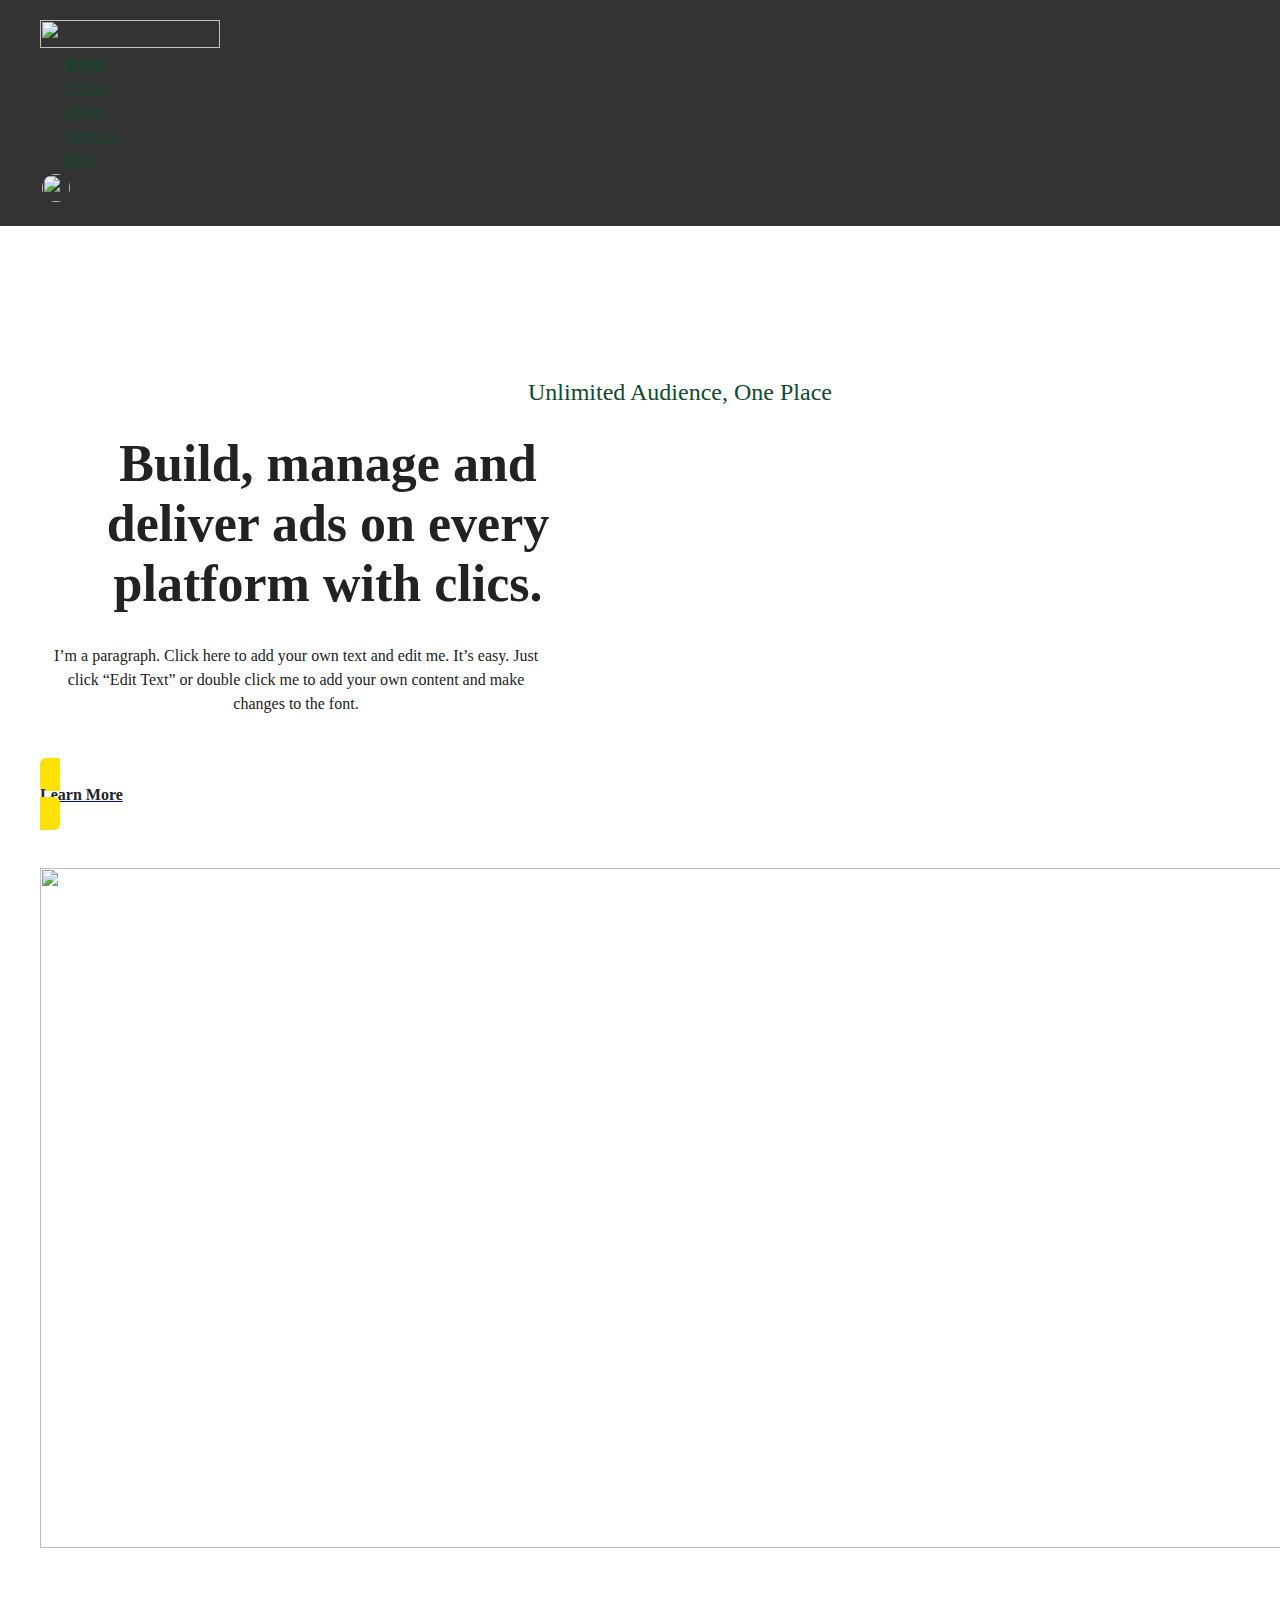
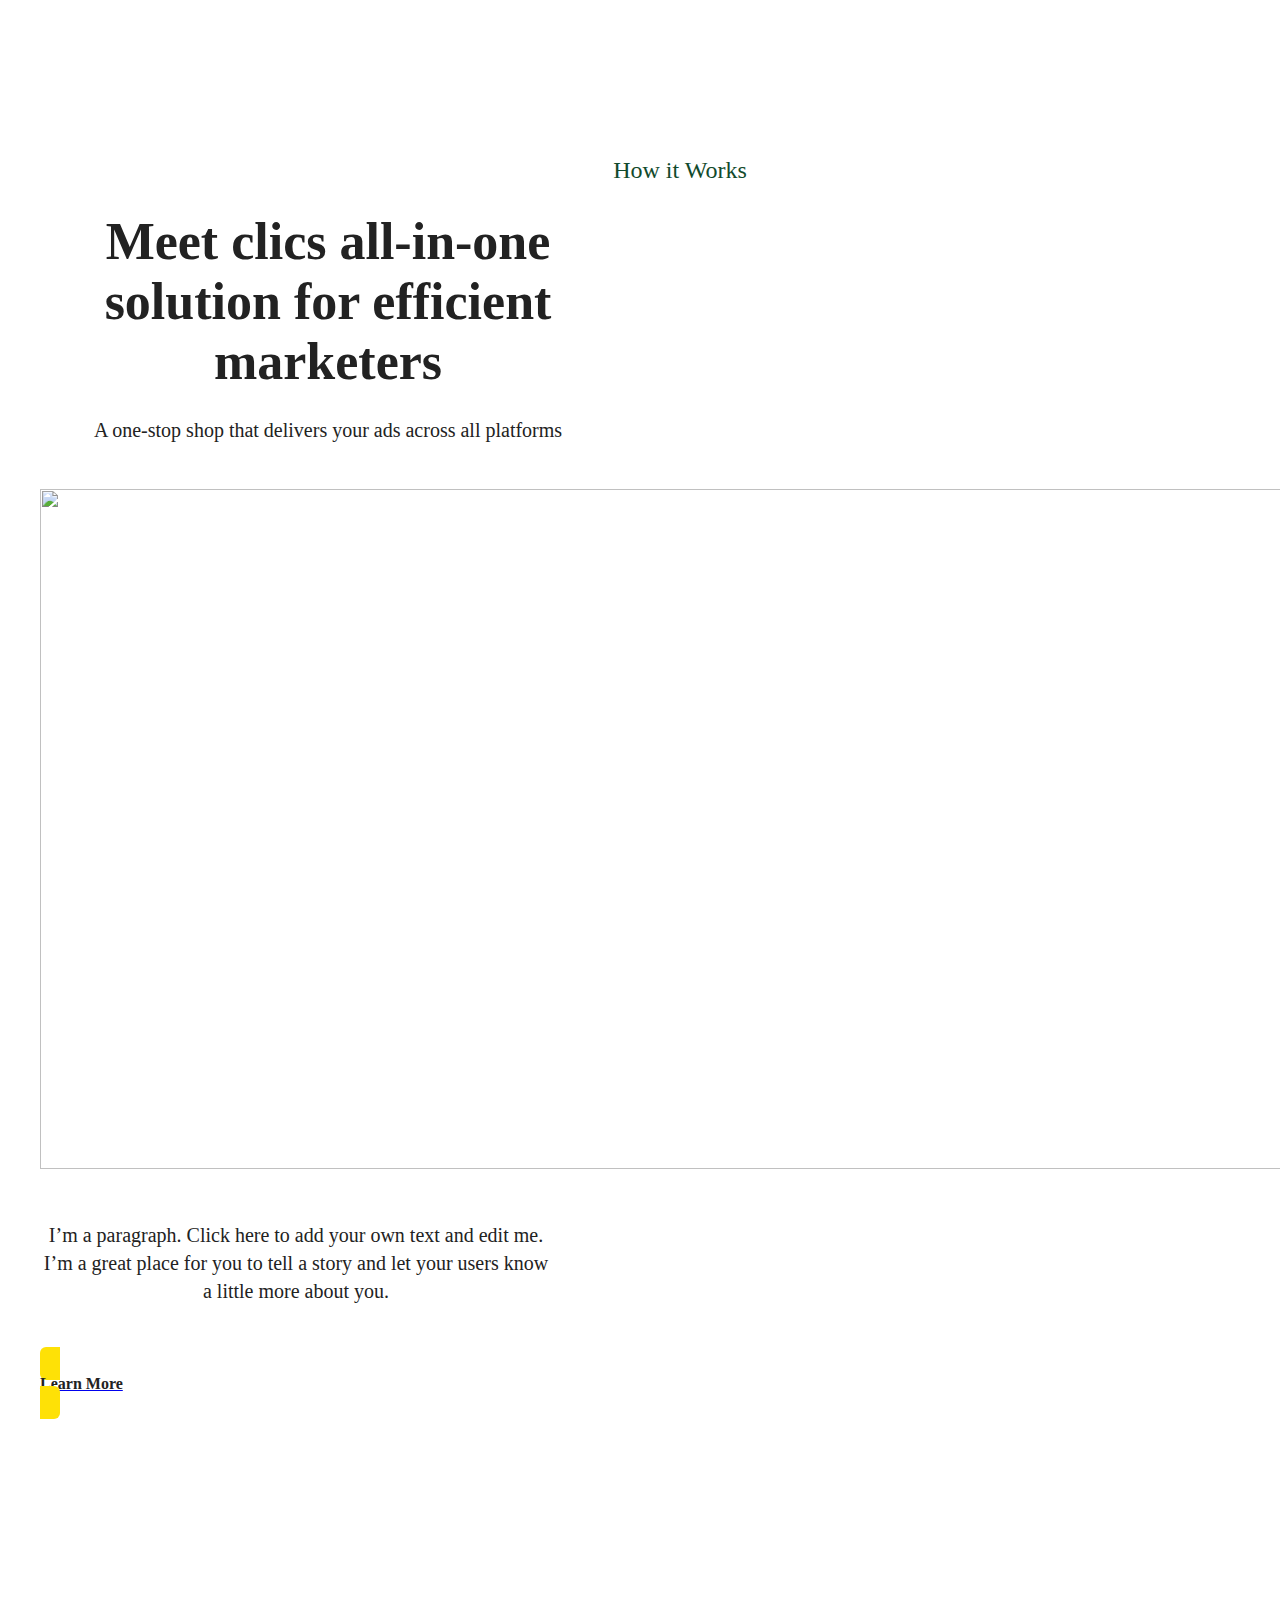
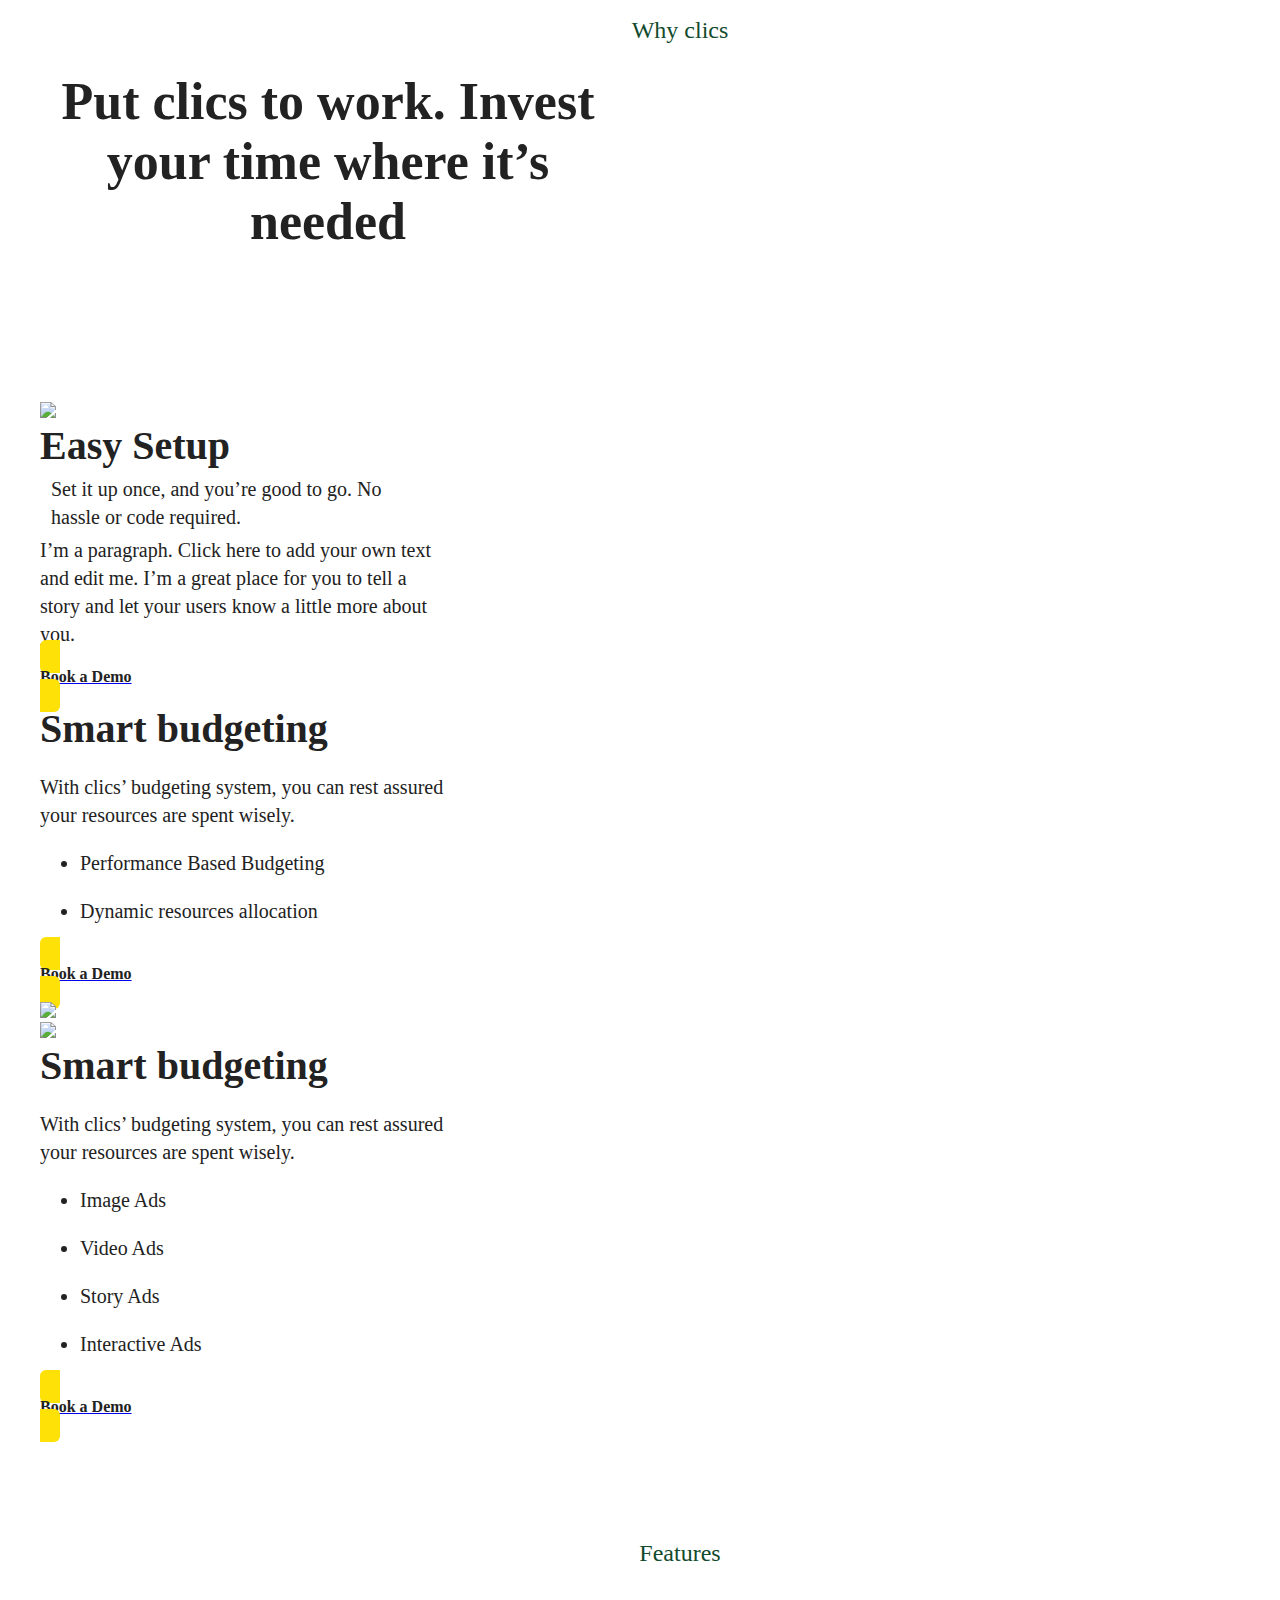
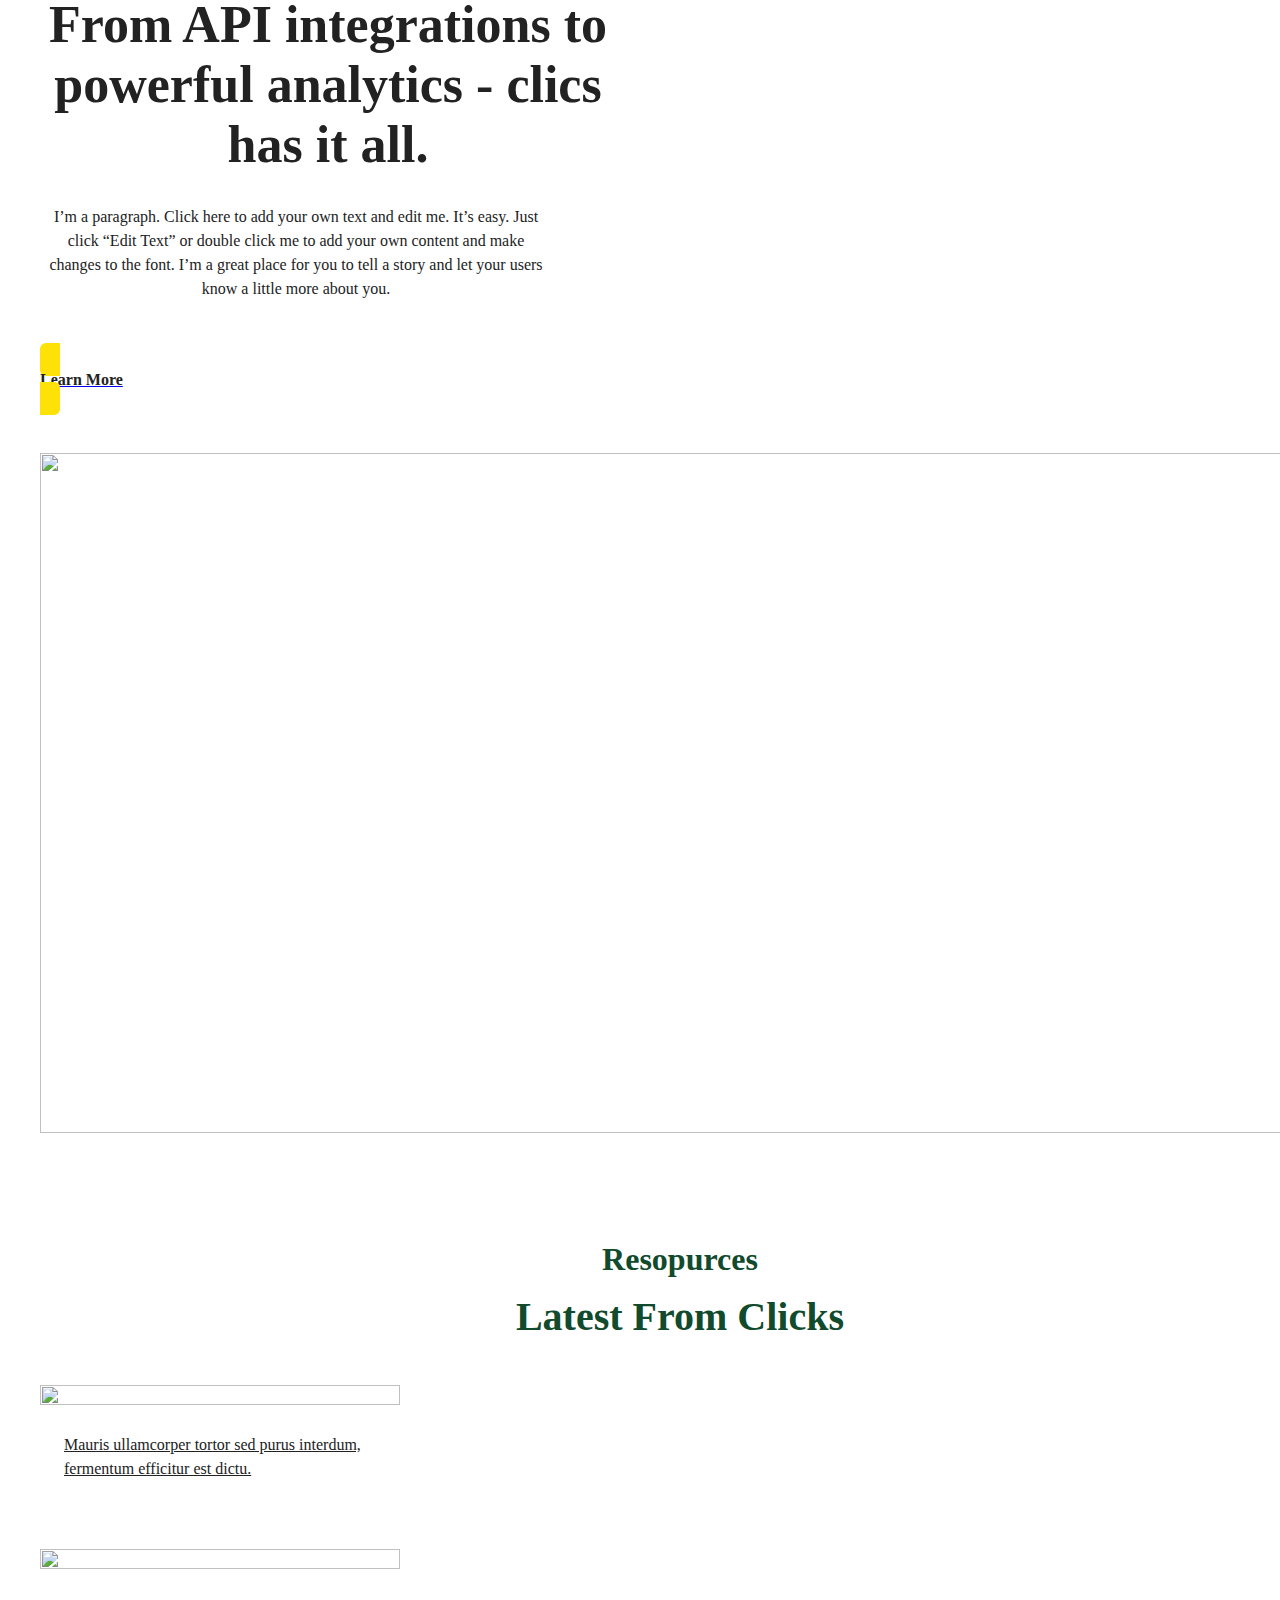
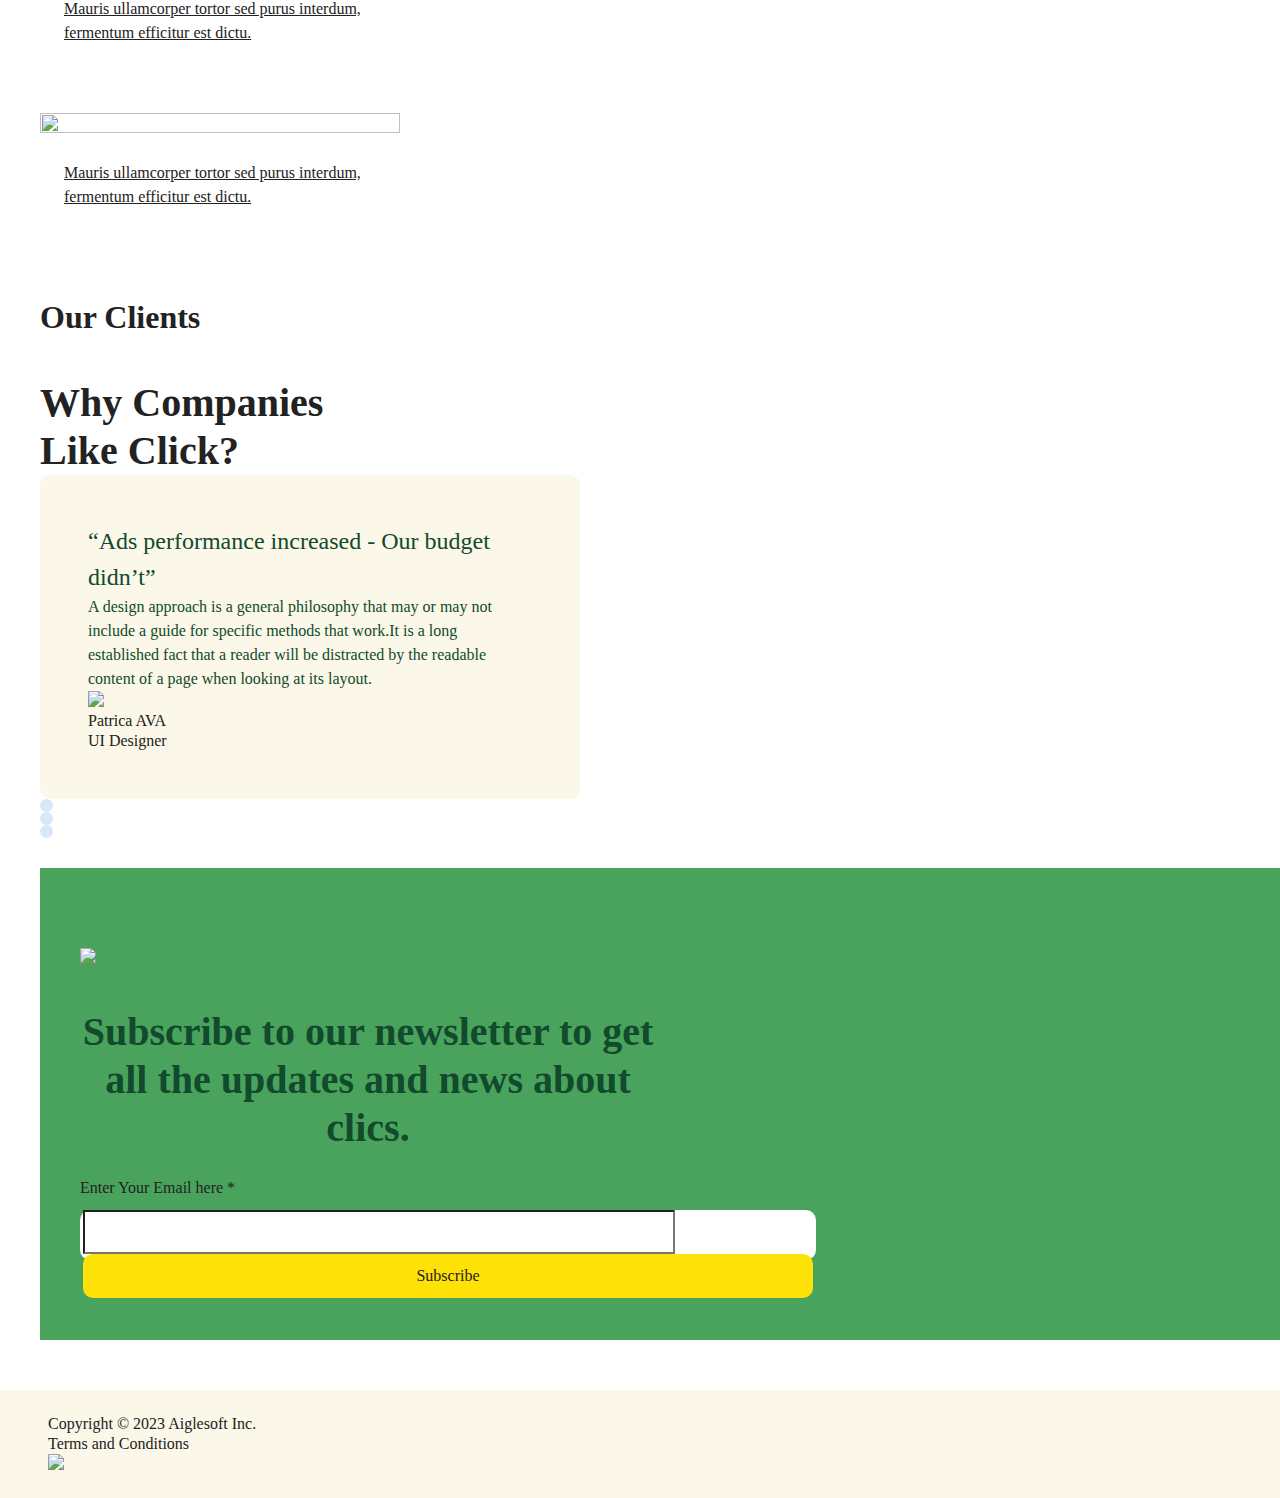
==== commit 8272c112: "deploy: 6f86d5ac507fdc83f3d2760e02fbd3c8e24bbd73" ====
--- a/index.html
+++ b/index.html
@@ -1680,42 +1680,18 @@
 }
 }
 },
-"fastn-community.github.io/webify-theme#articles:body:0,0,1,2,1,1,0,7": "The Latest from clics",
-"fastn-community.github.io/webify-theme#articles:body:0,0,2,1,3,0,7": "The Latest from clics",
-"fastn-community.github.io/webify-theme#articles:child:0,0,1,2,1,1,0,7": [],
-"fastn-community.github.io/webify-theme#articles:child:0,0,2,1,3,0,7": [],
-"fastn-community.github.io/webify-theme#articles:primary-cta-link:0,0,1,2,1,1,0,7": "index.html",
-"fastn-community.github.io/webify-theme#articles:primary-cta-link:0,0,2,1,3,0,7": "index.html",
-"fastn-community.github.io/webify-theme#articles:primary-cta:0,0,1,2,1,1,0,7": "All Resources",
-"fastn-community.github.io/webify-theme#articles:primary-cta:0,0,2,1,3,0,7": "All Resources",
-"fastn-community.github.io/webify-theme#articles:title:0,0,1,2,1,1,0,7": "Resources",
-"fastn-community.github.io/webify-theme#articles:title:0,0,2,1,3,0,7": "Resources",
-"fastn-community.github.io/webify-theme#blog:body:0,0,1,2,1,1,0,7,0,1,0": "Create a blog post subtitle that summarizes your post in a few short,\npunchy sentences and entices your audience to continue reading.",
-"fastn-community.github.io/webify-theme#blog:body:0,0,1,2,1,1,0,7,0,1,1": "Create a blog post subtitle that summarizes your post in a few short,\npunchy sentences and entices your audience to continue reading.",
-"fastn-community.github.io/webify-theme#blog:body:0,0,1,2,1,1,0,7,0,1,2": "Create a blog post subtitle that summarizes your post in a few short,\npunchy sentences and entices your audience to continue reading.",
-"fastn-community.github.io/webify-theme#blog:body:0,0,2,1,3,0,7,0,1,0": "Create a blog post subtitle that summarizes your post in a few short,\npunchy sentences and entices your audience to continue reading.",
-"fastn-community.github.io/webify-theme#blog:body:0,0,2,1,3,0,7,0,1,1": "Create a blog post subtitle that summarizes your post in a few short,\npunchy sentences and entices your audience to continue reading.",
-"fastn-community.github.io/webify-theme#blog:body:0,0,2,1,3,0,7,0,1,2": "Create a blog post subtitle that summarizes your post in a few short,\npunchy sentences and entices your audience to continue reading.",
-"fastn-community.github.io/webify-theme#blog:title:0,0,1,2,1,1,0,7,0,1,0": "How to Build a Brand",
-"fastn-community.github.io/webify-theme#blog:title:0,0,1,2,1,1,0,7,0,1,1": "How to Build a Brand",
-"fastn-community.github.io/webify-theme#blog:title:0,0,1,2,1,1,0,7,0,1,2": "How to Build a Brand",
-"fastn-community.github.io/webify-theme#blog:title:0,0,2,1,3,0,7,0,1,0": "How to Build a Brand",
-"fastn-community.github.io/webify-theme#blog:title:0,0,2,1,3,0,7,0,1,1": "How to Build a Brand",
-"fastn-community.github.io/webify-theme#blog:title:0,0,2,1,3,0,7,0,1,2": "How to Build a Brand",
-"fastn-community.github.io/webify-theme#button-lg:cta-hover:0,0,1,2,1,1,0,0,0,3,0": false,
-"fastn-community.github.io/webify-theme#button-lg:cta-hover:0,0,1,2,1,1,0,1,0,5,0": false,
-"fastn-community.github.io/webify-theme#button-lg:cta-hover:0,0,1,2,1,1,0,6,0,3,0": false,
-"fastn-community.github.io/webify-theme#button-lg:cta-hover:0,0,1,2,1,1,0,7,0,2": false,
-"fastn-community.github.io/webify-theme#button-lg:cta-hover:0,0,2,1,3,0,0,0,3,0": false,
-"fastn-community.github.io/webify-theme#button-lg:cta-hover:0,0,2,1,3,0,1,0,5,0": false,
-"fastn-community.github.io/webify-theme#button-lg:cta-hover:0,0,2,1,3,0,6,0,3,0": false,
-"fastn-community.github.io/webify-theme#button-lg:cta-hover:0,0,2,1,3,0,7,0,2": false,
+"fastn-community.github.io/webify-theme#button-solid:cta-hover:0,0,1,2,1,1,0,0,0,3,0": false,
+"fastn-community.github.io/webify-theme#button-solid:cta-hover:0,0,1,2,1,1,0,1,0,5,0": false,
 "fastn-community.github.io/webify-theme#button-solid:cta-hover:0,0,1,2,1,1,0,3,0,1,0,3": false,
 "fastn-community.github.io/webify-theme#button-solid:cta-hover:0,0,1,2,1,1,0,4,0,0,0,3": false,
 "fastn-community.github.io/webify-theme#button-solid:cta-hover:0,0,1,2,1,1,0,5,0,1,0,3": false,
+"fastn-community.github.io/webify-theme#button-solid:cta-hover:0,0,1,2,1,1,0,6,0,3,0": false,
+"fastn-community.github.io/webify-theme#button-solid:cta-hover:0,0,2,1,3,0,0,0,3,0": false,
+"fastn-community.github.io/webify-theme#button-solid:cta-hover:0,0,2,1,3,0,1,0,5,0": false,
 "fastn-community.github.io/webify-theme#button-solid:cta-hover:0,0,2,1,3,0,3,1,4": false,
 "fastn-community.github.io/webify-theme#button-solid:cta-hover:0,0,2,1,3,0,4,1,3": false,
 "fastn-community.github.io/webify-theme#button-solid:cta-hover:0,0,2,1,3,0,5,1,4": false,
+"fastn-community.github.io/webify-theme#button-solid:cta-hover:0,0,2,1,3,0,6,0,3,0": false,
 "fastn-community.github.io/webify-theme#cta-left-hug:body:0,0,1,2,1,1,0,3": "I'm a paragraph. Click here to add your own text and edit me. I’m a great place for you \nto tell a story and let your users know a little more about you.",
 "fastn-community.github.io/webify-theme#cta-left-hug:body:0,0,1,2,1,1,0,5": "With clics' budgeting system, you can rest assured your resources are spent wisely.\n\n- Image Ads\n\n- Video Ads\n\n- Story Ads\n\n- Interactive Ads",
 "fastn-community.github.io/webify-theme#cta-left-hug:body:0,0,2,1,3,0,3": "I'm a paragraph. Click here to add your own text and edit me. I’m a great place for you \nto tell a story and let your users know a little more about you.",
@@ -1801,6 +1777,14 @@
 "fastn-community.github.io/webify-theme#page:popup:0": [],
 "fastn-community.github.io/webify-theme#page:show-footer:0": true,
 "fastn-community.github.io/webify-theme#page:wrapper:0": [],
+"fastn-community.github.io/webify-theme#posts:body:0,0,1,2,1,1,0,7": "Latest From Clicks",
+"fastn-community.github.io/webify-theme#posts:body:0,0,2,1,3,0,7": "Latest From Clicks",
+"fastn-community.github.io/webify-theme#posts:container:0,0,1,2,1,1,0,7": [],
+"fastn-community.github.io/webify-theme#posts:container:0,0,2,1,3,0,7": [],
+"fastn-community.github.io/webify-theme#posts:title:0,0,1,2,1,1,0,7": "Resopurces",
+"fastn-community.github.io/webify-theme#posts:title:0,0,2,1,3,0,7": "Resopurces",
+"fastn-community.github.io/webify-theme#posts:topics:0,0,1,2,1,1,0,7": [],
+"fastn-community.github.io/webify-theme#posts:topics:0,0,2,1,3,0,7": [],
 "fastn-community.github.io/webify-theme#search-card:id:0,0,1,2,1,1,0,9": "search-card",
 "fastn-community.github.io/webify-theme#search-card:id:0,0,2,1,3,0,9": "search-card",
 "fastn-community.github.io/webify-theme#search-card:input-label:0,0,1,2,1,1,0,9": "Enter Your Email here *",
@@ -1963,10 +1947,6 @@
 "light": "-/fastn-community.github.io/webify-theme/assets/logo.svg"
 },
 "fastn-community.github.io/webify-theme/assets#files.assets.animate.css": "-/fastn-community.github.io/webify-theme/assets/animate.css",
-"fastn-community.github.io/webify-theme/assets#files.assets.article-image.jpg": {
-"dark": "-/fastn-community.github.io/webify-theme/assets/article-image.jpg",
-"light": "-/fastn-community.github.io/webify-theme/assets/article-image.jpg"
-},
 "fastn-community.github.io/webify-theme/assets#files.assets.avatar.png": {
 "dark": "-/fastn-community.github.io/webify-theme/assets/avatar.png",
 "light": "-/fastn-community.github.io/webify-theme/assets/avatar.png"
@@ -1998,6 +1978,10 @@
 "fastn-community.github.io/webify-theme/assets#files.assets.fastn-badge-white.svg": {
 "dark": "-/fastn-community.github.io/webify-theme/assets/fastn-badge-white-dark.svg",
 "light": "-/fastn-community.github.io/webify-theme/assets/fastn-badge-white.svg"
+},
+"fastn-community.github.io/webify-theme/assets#files.assets.featured.jpg": {
+"dark": "-/fastn-community.github.io/webify-theme/assets/featured.jpg",
+"light": "-/fastn-community.github.io/webify-theme/assets/featured.jpg"
 },
 "fastn-community.github.io/webify-theme/assets#files.assets.hamburger.svg": {
 "dark": "-/fastn-community.github.io/webify-theme/assets/hamburger-dark.svg",
@@ -2031,6 +2015,17 @@
 "fastn-community.github.io/webify-theme/assets#files.assets.up-arrow-dark.svg": {
 "dark": "-/fastn-community.github.io/webify-theme/assets/up-arrow-dark.svg",
 "light": "-/fastn-community.github.io/webify-theme/assets/up-arrow-dark.svg"
+},
+"fastn-community.github.io/webify-theme/blog-meta/meta#meta4": {
+"body": "Mauris ullamcorper tortor sed purus interdum, fermentum efficitur est dictu.",
+"post-image": {
+"dark": "-/fastn-community.github.io/webify-theme/assets/featured.jpg",
+"light": "-/fastn-community.github.io/webify-theme/assets/featured.jpg"
+},
+"post-url": "blog-articles/sample-post-1/",
+"social-list": [],
+"tags": [],
+"title": "New product launch event"
 },
 "fastn-community.github.io/webify-theme/common#current-slide": 1,
 "fastn-community.github.io/webify-theme/common#list-of-testimonials": [
@@ -2812,7 +2807,7 @@
 </head>
 <body style="height: 100%; margin: 0;">
 
-<div data-id="main" style="height: 100%; width: 100%" class="ft_common ft_column"><div data-id="0,0:main" style="background-color: rgba(255,255,255,1); width: 100%" class="ft_common ft_column"><div data-id="0,0,1:main" style="align-self: center; width: 100%" class="ft_common ft_column"><div data-id="0,0,1,0:main" style="left: 0px; position: sticky; top: 0px; width: 100%" class="ft_common ft_column"><div data-id="0,0,1,0,0:main" style="background-color: rgba(0,0,0,0.8); display: none; height: calc(100vh); width: 100%; z-index: 10" class="ft_common ft_column"><div data-id="0,0,1,0,0,0:main" onclick="window.ftd.handle_event(event, 'main', '[{&quot;name&quot;:&quot;ftd__toggle___main&quot;,&quot;values&quot;:[[&quot;a&quot;,{&quot;mutable&quot;:true,&quot;reference&quot;:&quot;fastn-community.github.io/webify-theme/header#header:sidebar-open:0,0,1,0&quot;}]]}]', this)" style="background-color: rgba(251,247,233,1); bottom: 0px; cursor: pointer; display: none; left: 0px; position: fixed; right: 0px; top: 0px; z-index: 1" class="ft_common ft_column"><img data-id="0,0,1,0,0,0,0:main" src="-/fastn-community.github.io/webify-theme/assets/cross.svg" style="height: 24px; position: fixed; right: 16px; top: 20px; width: fit-content" class="ft_common"></img></div></div><div data-id="0,0,1,0,1:main" style="background-color: rgba(251,247,233,1); display: none; height: calc(100vh - 0px); left: 0px; overflow-y: auto; padding-left: 24px; padding-right: 24px; padding-top: 20px; position: fixed; top: 0px; width: calc(100% - 48px); z-index: 14" class="ft_common ft_column"><div data-id="0,0,1,0,1,0:main" style="padding-bottom: 24px; width: 100%" class="ft_common ft_column"><div data-id="0,0,1,0,1,0,0:main" onclick="window.ftd.handle_event(event, 'main', '[{&quot;name&quot;:&quot;ftd__toggle___main&quot;,&quot;values&quot;:[[&quot;a&quot;,{&quot;mutable&quot;:true,&quot;reference&quot;:&quot;fastn-community.github.io/webify-theme/header#header-item-mobile:open:0,0,1,0,1,0,0&quot;}]]}]', this)" style="align-self: start; cursor: pointer; width: 100%" class="ft_common ft_column"><div data-id="0,0,1,0,1,0,0,0:main" style="width: 100%" class="ft_common ft_row"><a data-id="0,0,1,0,1,0,0,0,0:main" href="index.html" onclick="window.ftd.handle_event(event, 'main', '[{&quot;name&quot;:&quot;ftd__set_bool___main&quot;,&quot;values&quot;:[[&quot;a&quot;,{&quot;mutable&quot;:true,&quot;reference&quot;:&quot;fastn-community.github.io/webify-theme/header#menu-mobile:show-section:0,0,1,0,1&quot;}],[&quot;v&quot;,true]]}]', this)" style="color: rgba(254,225,6,1); cursor: pointer; font-family: fastn-community-github-io-roboto-font-Roboto; font-size: 16px; font-weight: 400; letter-spacing: 0px; line-height: 24px; padding-top: 24px" class="ft_common ft_md">Home</a><div data-id="0,0,1,0,1,0,0,0,1:main" style="padding-bottom: 15px" class="ft_common ft_column"></div></div></div><div data-id="0,0,1,0,1,0,1:main" onclick="window.ftd.handle_event(event, 'main', '[{&quot;name&quot;:&quot;ftd__toggle___main&quot;,&quot;values&quot;:[[&quot;a&quot;,{&quot;mutable&quot;:true,&quot;reference&quot;:&quot;fastn-community.github.io/webify-theme/header#header-item-mobile:open:0,0,1,0,1,0,1&quot;}]]}]', this)" style="align-self: start; cursor: pointer; width: 100%" class="ft_common ft_column"><div data-id="0,0,1,0,1,0,1,0:main" style="width: 100%" class="ft_common ft_row"><a data-id="0,0,1,0,1,0,1,0,0:main" href="pricing/" onclick="window.ftd.handle_event(event, 'main', '[{&quot;name&quot;:&quot;ftd__set_bool___main&quot;,&quot;values&quot;:[[&quot;a&quot;,{&quot;mutable&quot;:true,&quot;reference&quot;:&quot;fastn-community.github.io/webify-theme/header#menu-mobile:show-section:0,0,1,0,1&quot;}],[&quot;v&quot;,true]]}]', this)" style="color: rgba(17,74,44,1); cursor: pointer; font-family: fastn-community-github-io-roboto-font-Roboto; font-size: 16px; font-weight: 400; letter-spacing: 0px; line-height: 24px; padding-top: 24px" class="ft_common ft_md">Pricing</a><div data-id="0,0,1,0,1,0,1,0,1:main" style="padding-bottom: 15px" class="ft_common ft_column"></div></div></div><div data-id="0,0,1,0,1,0,2:main" onclick="window.ftd.handle_event(event, 'main', '[{&quot;name&quot;:&quot;ftd__toggle___main&quot;,&quot;values&quot;:[[&quot;a&quot;,{&quot;mutable&quot;:true,&quot;reference&quot;:&quot;fastn-community.github.io/webify-theme/header#header-item-mobile:open:0,0,1,0,1,0,2&quot;}]]}]', this)" style="align-self: start; cursor: pointer; width: 100%" class="ft_common ft_column"><div data-id="0,0,1,0,1,0,2,0:main" style="width: 100%" class="ft_common ft_row"><a data-id="0,0,1,0,1,0,2,0,0:main" href="about/" onclick="window.ftd.handle_event(event, 'main', '[{&quot;name&quot;:&quot;ftd__set_bool___main&quot;,&quot;values&quot;:[[&quot;a&quot;,{&quot;mutable&quot;:true,&quot;reference&quot;:&quot;fastn-community.github.io/webify-theme/header#menu-mobile:show-section:0,0,1,0,1&quot;}],[&quot;v&quot;,true]]}]', this)" style="color: rgba(17,74,44,1); cursor: pointer; font-family: fastn-community-github-io-roboto-font-Roboto; font-size: 16px; font-weight: 400; letter-spacing: 0px; line-height: 24px; padding-top: 24px" class="ft_common ft_md">About</a><div data-id="0,0,1,0,1,0,2,0,1:main" style="padding-bottom: 15px" class="ft_common ft_column"></div></div></div><div data-id="0,0,1,0,1,0,3:main" onclick="window.ftd.handle_event(event, 'main', '[{&quot;name&quot;:&quot;ftd__toggle___main&quot;,&quot;values&quot;:[[&quot;a&quot;,{&quot;mutable&quot;:true,&quot;reference&quot;:&quot;fastn-community.github.io/webify-theme/header#header-item-mobile:open:0,0,1,0,1,0,3&quot;}]]}]', this)" style="align-self: start; cursor: pointer; width: 100%" class="ft_common ft_column"><div data-id="0,0,1,0,1,0,3,0:main" style="width: 100%" class="ft_common ft_row"><a data-id="0,0,1,0,1,0,3,0,0:main" href="services/" onclick="window.ftd.handle_event(event, 'main', '[{&quot;name&quot;:&quot;ftd__set_bool___main&quot;,&quot;values&quot;:[[&quot;a&quot;,{&quot;mutable&quot;:true,&quot;reference&quot;:&quot;fastn-community.github.io/webify-theme/header#menu-mobile:show-section:0,0,1,0,1&quot;}],[&quot;v&quot;,true]]}]', this)" style="color: rgba(17,74,44,1); cursor: pointer; font-family: fastn-community-github-io-roboto-font-Roboto; font-size: 16px; font-weight: 400; letter-spacing: 0px; line-height: 24px; padding-top: 24px" class="ft_common ft_md">Services</a><div data-id="0,0,1,0,1,0,3,0,1:main" style="padding-bottom: 15px" class="ft_common ft_column"></div></div></div><div data-id="0,0,1,0,1,0,4:main" onclick="window.ftd.handle_event(event, 'main', '[{&quot;name&quot;:&quot;ftd__toggle___main&quot;,&quot;values&quot;:[[&quot;a&quot;,{&quot;mutable&quot;:true,&quot;reference&quot;:&quot;fastn-community.github.io/webify-theme/header#header-item-mobile:open:0,0,1,0,1,0,4&quot;}]]}]', this)" style="align-self: start; cursor: pointer; width: 100%" class="ft_common ft_column"><div data-id="0,0,1,0,1,0,4,0:main" style="width: 100%" class="ft_common ft_row"><a data-id="0,0,1,0,1,0,4,0,0:main" href="blog/" onclick="window.ftd.handle_event(event, 'main', '[{&quot;name&quot;:&quot;ftd__set_bool___main&quot;,&quot;values&quot;:[[&quot;a&quot;,{&quot;mutable&quot;:true,&quot;reference&quot;:&quot;fastn-community.github.io/webify-theme/header#menu-mobile:show-section:0,0,1,0,1&quot;}],[&quot;v&quot;,true]]}]', this)" style="color: rgba(17,74,44,1); cursor: pointer; font-family: fastn-community-github-io-roboto-font-Roboto; font-size: 16px; font-weight: 400; letter-spacing: 0px; line-height: 24px; padding-top: 24px" class="ft_common ft_md">Blog</a><div data-id="0,0,1,0,1,0,4,0,1:main" style="padding-bottom: 15px" class="ft_common ft_column"></div></div></div></div></div><div data-id="0,0,1,0,3:main" style="align-items: center; background-color: rgba(0,0,0,0.8); justify-content: center; padding-left: 40px; padding-right: 40px; width: 100%" class="ft_common ft_column"><div data-id="0,0,1,0,3,0:main" style="align-items: center; justify-content: center; max-width: 1440px; width: 100%" class="ft_common ft_column"><div data-id="0,0,1,0,3,0,0:main" style="align-items: center; justify-content: center; padding-bottom: 20px; padding-top: 20px; width: 100%" class="ft_common ft_row"><a data-id="0,0,1,0,3,0,0,0:main" href="index.html" style="align-items: center; justify-content: start; width: 100%" class="ft_common ft_row"><img data-id="0,0,1,0,3,0,0,0,0:main" src="-/fastn-community.github.io/webify-theme/assets/logo.svg" style="height: 28px; width: 180px" class="ft_common"></img></a><div data-id="0,0,1,0,3,0,0,1:main" style="align-items: center; gap: 32px; justify-content: end; margin-left: 24px; width: 100%" class="ft_common ft_row"><div data-id="0,0,1,0,3,0,0,1,0:main" style="align-self: center" class="ft_common ft_row"><a data-id="0,0,1,0,3,0,0,1,0,1:main" href="index.html" style="color: rgba(17,74,44,1); font-family: fastn-community-github-io-roboto-font-Roboto; font-size: 16px; font-weight: 700; letter-spacing: 0px; line-height: 24px; white-space: nowrap" class="ft_common ft_md">Home</a></div><div data-id="0,0,1,0,3,0,0,1,1:main" style="align-self: center" class="ft_common ft_row"><a data-id="0,0,1,0,3,0,0,1,1,0:main" href="pricing/" style="color: rgba(17,74,44,1); font-family: fastn-community-github-io-roboto-font-Roboto; font-size: 16px; font-weight: 400; letter-spacing: 0px; line-height: 24px; white-space: nowrap" class="ft_common ft_md">Pricing</a></div><div data-id="0,0,1,0,3,0,0,1,2:main" style="align-self: center" class="ft_common ft_row"><a data-id="0,0,1,0,3,0,0,1,2,0:main" href="about/" style="color: rgba(17,74,44,1); font-family: fastn-community-github-io-roboto-font-Roboto; font-size: 16px; font-weight: 400; letter-spacing: 0px; line-height: 24px; white-space: nowrap" class="ft_common ft_md">About</a></div><div data-id="0,0,1,0,3,0,0,1,3:main" style="align-self: center" class="ft_common ft_row"><a data-id="0,0,1,0,3,0,0,1,3,0:main" href="services/" style="color: rgba(17,74,44,1); font-family: fastn-community-github-io-roboto-font-Roboto; font-size: 16px; font-weight: 400; letter-spacing: 0px; line-height: 24px; white-space: nowrap" class="ft_common ft_md">Services</a></div><div data-id="0,0,1,0,3,0,0,1,4:main" style="align-self: center" class="ft_common ft_row"><a data-id="0,0,1,0,3,0,0,1,4,0:main" href="blog/" style="color: rgba(17,74,44,1); font-family: fastn-community-github-io-roboto-font-Roboto; font-size: 16px; font-weight: 400; letter-spacing: 0px; line-height: 24px; white-space: nowrap" class="ft_common ft_md">Blog</a></div></div><div data-id="0,0,1,0,3,0,0,2:main" style="width: 100%" class="ft_common ft_row"></div><div data-id="0,0,1,0,3,0,0,3:main" style="align-items: center; gap: 4px; justify-content: center" class="ft_common ft_row"><img data-id="0,0,1,0,3,0,0,3,0:main" src="-/fastn-community.github.io/webify-theme/assets/light-icon.svg" onclick="window.ftd.handle_event(event, 'main', '[{&quot;name&quot;:&quot;ftd__enable_light_mode___main&quot;,&quot;values&quot;:[]}]', this)" onmouseenter="window.ftd.handle_event(event, 'main', '[{&quot;name&quot;:&quot;ftd__set_bool___main&quot;,&quot;values&quot;:[[&quot;a&quot;,{&quot;mutable&quot;:true,&quot;reference&quot;:&quot;fastn-community.github.io/webify-theme/header#header-desktop:mouse-in:0,0,1,0,3&quot;}],[&quot;v&quot;,true]]}]', this)" onmouseleave="window.ftd.handle_event(event, 'main', '[{&quot;name&quot;:&quot;ftd__set_bool___main&quot;,&quot;values&quot;:[[&quot;a&quot;,{&quot;mutable&quot;:true,&quot;reference&quot;:&quot;fastn-community.github.io/webify-theme/header#header-desktop:mouse-in:0,0,1,0,3&quot;}],[&quot;v&quot;,false]]}]', this)" style="border-radius: 100px; cursor: pointer; display: none; height: 28px; padding: 2px; width: 28px" class="ft_common"></img><img data-id="0,0,1,0,3,0,0,3,1:main" src="-/fastn-community.github.io/webify-theme/assets/dark-icon.svg" onclick="window.ftd.handle_event(event, 'main', '[{&quot;name&quot;:&quot;ftd__enable_dark_mode___main&quot;,&quot;values&quot;:[]}]', this)" onmouseenter="window.ftd.handle_event(event, 'main', '[{&quot;name&quot;:&quot;ftd__set_bool___main&quot;,&quot;values&quot;:[[&quot;a&quot;,{&quot;mutable&quot;:true,&quot;reference&quot;:&quot;fastn-community.github.io/webify-theme/header#header-desktop:mouse-in:0,0,1,0,3&quot;}],[&quot;v&quot;,true]]}]', this)" onmouseleave="window.ftd.handle_event(event, 'main', '[{&quot;name&quot;:&quot;ftd__set_bool___main&quot;,&quot;values&quot;:[[&quot;a&quot;,{&quot;mutable&quot;:true,&quot;reference&quot;:&quot;fastn-community.github.io/webify-theme/header#header-desktop:mouse-in:0,0,1,0,3&quot;}],[&quot;v&quot;,false]]}]', this)" style="border-radius: 100px; cursor: pointer; height: 28px; padding: 2px; width: 28px" class="ft_common"></img></div></div></div></div></div><div data-id="0,0,1,1:main" style="width: 100%" class="ft_common ft_column"></div><div data-id="0,0,1,2:main" style="align-items: center; justify-content: center; margin-top: 24px; width: 100%" class="ft_common ft_row"><div data-id="0,0,1,2,1:main" style="align-items: start; border-color: rgba(238,238,238,1); gap: 0.8em; justify-content: start; max-width: 100%; min-height: 100%; padding-bottom: 50px; padding-left: 40px; padding-right: 40px; padding-top: 24px; width: 100%" class="ft_common ft_column"><div data-id="0,0,1,2,1,0:main" style="width: 100%" class="ft_common ft_column"></div><div data-id="0,0,1,2,1,1:main" style="width: 100%" class="ft_common ft_column"><div data-id="0,0,1,2,1,1,0:main" style="gap: 0.8em; width: 100%" class="ft_common ft_column"><div data-id="0,0,1,2,1,1,0,0:main" style="align-items: center; justify-content: center; padding-bottom: 100px; padding-top: 100px; width: 100%" class="ft_common ft_column"><div data-id="0,0,1,2,1,1,0,0,0:main" style="align-items: center; color: rgba(34,34,34,1); justify-content: center; width: 100%" class="ft_common ft_column"><div data-id="0,0,1,2,1,1,0,0,0,0:main" style="color: rgba(17,74,44,1); font-family: fastn-community-github-io-roboto-font-Roboto; font-size: 24px; font-weight: 500; letter-spacing: 0px; line-height: 36px; text-align: center" class="ft_common ft_md">Unlimited Audience, One Place</div><div data-id="0,0,1,2,1,1,0,0,0,1:main" style="font-family: fastn-community-github-io-roboto-font-Roboto; font-size: 52px; font-weight: 700; letter-spacing: 0px; line-height: 60px; margin-top: 24px; max-width: 45%; text-align: center" class="ft_common ft_md">Build, manage and deliver ads on every platform with clics.</div><div data-id="0,0,1,2,1,1,0,0,0,2:main" style="font-family: fastn-community-github-io-roboto-font-Roboto; font-size: 16px; font-weight: 400; letter-spacing: 0px; line-height: 24px; margin-top: 30px; max-width: 40%; text-align: center" class="ft_common ft_md">I’m a paragraph. Click here to add your own text and edit me. It’s easy. Just click “Edit Text” or double click me to add your own content and make changes to the font.</div><div data-id="0,0,1,2,1,1,0,0,0,3:main" style="gap: 12px; margin-top: 50px" class="ft_common ft_row"><a data-id="0,0,1,2,1,1,0,0,0,3,0:main" href="index.html" onmouseenter="window.ftd.handle_event(event, 'main', '[{&quot;name&quot;:&quot;ftd__set_bool___main&quot;,&quot;values&quot;:[[&quot;a&quot;,{&quot;mutable&quot;:true,&quot;reference&quot;:&quot;fastn-community.github.io/webify-theme#button-lg:cta-hover:0,0,1,2,1,1,0,0,0,3,0&quot;}],[&quot;v&quot;,true]]}]', this)" onmouseleave="window.ftd.handle_event(event, 'main', '[{&quot;name&quot;:&quot;ftd__set_bool___main&quot;,&quot;values&quot;:[[&quot;a&quot;,{&quot;mutable&quot;:true,&quot;reference&quot;:&quot;fastn-community.github.io/webify-theme#button-lg:cta-hover:0,0,1,2,1,1,0,0,0,3,0&quot;}],[&quot;v&quot;,false]]}]', this)" style="align-items: center; background-color: rgba(254,225,6,1); border-bottom-width: 2px; border-color: rgba(238,238,238,1); border-left-width: 2px; border-radius: 10px; border-right-width: 2px; border-top-width: 2px; gap: 12px; justify-content: center; padding-bottom: 14px; padding-left: 48px; padding-right: 48px; padding-top: 14px" class="ft_common ft_row"><div data-id="0,0,1,2,1,1,0,0,0,3,0,0:main" style="color: rgba(34,34,34,1); font-family: fastn-community-github-io-roboto-font-Roboto; font-size: 16px; font-weight: 700; letter-spacing: 0px; line-height: 21px" class="ft_common ft_md">Learn More</div></a></div><img data-id="0,0,1,2,1,1,0,0,0,4:main" src="-/fastn-community.github.io/webify-theme/assets/hero-image.jpg" style="height: 680px; margin-top: 45px; max-width: 1320px; width: 100%" class="ft_common"></img></div></div><div data-id="0,0,1,2,1,1,0,1:main" style="align-items: center; justify-content: center; padding-bottom: 100px; padding-top: 100px; width: 100%" class="ft_common ft_column"><div data-id="0,0,1,2,1,1,0,1,0:main" style="align-items: center; color: rgba(34,34,34,1); justify-content: center; width: 100%" class="ft_common ft_column"><div data-id="0,0,1,2,1,1,0,1,0,0:main" style="color: rgba(17,74,44,1); font-family: fastn-community-github-io-roboto-font-Roboto; font-size: 24px; font-weight: 500; letter-spacing: 0px; line-height: 36px; text-align: center" class="ft_common ft_md">How it Works</div><div data-id="0,0,1,2,1,1,0,1,0,1:main" style="font-family: fastn-community-github-io-roboto-font-Roboto; font-size: 52px; font-weight: 700; letter-spacing: 0px; line-height: 60px; margin-top: 24px; max-width: 45%; text-align: center" class="ft_common ft_md">Meet clics all-in-one solution for efficient marketers</div><div data-id="0,0,1,2,1,1,0,1,0,2:main" style="font-family: fastn-community-github-io-roboto-font-Roboto; font-size: 20px; font-weight: 400; letter-spacing: 0px; line-height: 28px; margin-top: 24px; max-width: 45%; text-align: center" class="ft_common ft_md">A one-stop shop that delivers your ads across all platforms</div><img data-id="0,0,1,2,1,1,0,1,0,3:main" src="-/fastn-community.github.io/webify-theme/assets/hero-image.jpg" style="height: 680px; margin-top: 45px; max-width: 1320px; width: 100%" class="ft_common"></img><div data-id="0,0,1,2,1,1,0,1,0,4:main" style="font-family: fastn-community-github-io-roboto-font-Roboto; font-size: 20px; font-weight: 400; letter-spacing: 0px; line-height: 28px; margin-top: 48px; max-width: 40%; text-align: center" class="ft_common ft_md">I’m a paragraph. Click here to add your own text and edit me. I’m a great place for you to tell a story and let your users know a little more about you.</div><div data-id="0,0,1,2,1,1,0,1,0,5:main" style="gap: 12px; margin-top: 50px" class="ft_common ft_row"><a data-id="0,0,1,2,1,1,0,1,0,5,0:main" href="index.html" onmouseenter="window.ftd.handle_event(event, 'main', '[{&quot;name&quot;:&quot;ftd__set_bool___main&quot;,&quot;values&quot;:[[&quot;a&quot;,{&quot;mutable&quot;:true,&quot;reference&quot;:&quot;fastn-community.github.io/webify-theme#button-lg:cta-hover:0,0,1,2,1,1,0,1,0,5,0&quot;}],[&quot;v&quot;,true]]}]', this)" onmouseleave="window.ftd.handle_event(event, 'main', '[{&quot;name&quot;:&quot;ftd__set_bool___main&quot;,&quot;values&quot;:[[&quot;a&quot;,{&quot;mutable&quot;:true,&quot;reference&quot;:&quot;fastn-community.github.io/webify-theme#button-lg:cta-hover:0,0,1,2,1,1,0,1,0,5,0&quot;}],[&quot;v&quot;,false]]}]', this)" style="align-items: center; background-color: rgba(254,225,6,1); border-bottom-width: 2px; border-color: rgba(238,238,238,1); border-left-width: 2px; border-radius: 10px; border-right-width: 2px; border-top-width: 2px; gap: 12px; justify-content: center; padding-bottom: 14px; padding-left: 48px; padding-right: 48px; padding-top: 14px" class="ft_common ft_row"><div data-id="0,0,1,2,1,1,0,1,0,5,0,0:main" style="color: rgba(34,34,34,1); font-family: fastn-community-github-io-roboto-font-Roboto; font-size: 16px; font-weight: 700; letter-spacing: 0px; line-height: 21px" class="ft_common ft_md">Learn More</div></a></div></div></div><div data-id="0,0,1,2,1,1,0,2:main" style="align-items: center; justify-content: center; padding-bottom: 100px; padding-top: 100px; width: 100%" class="ft_common ft_column"><div data-id="0,0,1,2,1,1,0,2,0:main" style="align-items: center; color: rgba(34,34,34,1); justify-content: center; width: 100%" class="ft_common ft_column"><div data-id="0,0,1,2,1,1,0,2,0,0:main" style="color: rgba(17,74,44,1); font-family: fastn-community-github-io-roboto-font-Roboto; font-size: 24px; font-weight: 500; letter-spacing: 0px; line-height: 36px; text-align: center" class="ft_common ft_md">Why clics</div><div data-id="0,0,1,2,1,1,0,2,0,1:main" style="font-family: fastn-community-github-io-roboto-font-Roboto; font-size: 52px; font-weight: 700; letter-spacing: 0px; line-height: 60px; margin-top: 24px; max-width: 45%; text-align: center" class="ft_common ft_md">Put clics to work. Invest your time where it’s needed</div><div data-id="0,0,1,2,1,1,0,2,0,3:main" style="gap: 12px; margin-top: 50px" class="ft_common ft_row"></div></div></div><div data-id="0,0,1,2,1,1,0,3:main" style="width: 100%" class="ft_common ft_column"><div data-id="0,0,1,2,1,1,0,3,0:main" onmouseenter="window.ftd.handle_event(event, 'main', '[{&quot;name&quot;:&quot;ftd__set_bool___main&quot;,&quot;values&quot;:[[&quot;a&quot;,{&quot;mutable&quot;:true,&quot;reference&quot;:&quot;fastn-community.github.io/webify-theme#cta-left-hug:mouse-in:0,0,1,2,1,1,0,3&quot;}],[&quot;v&quot;,true]]}]', this)" onmouseleave="window.ftd.handle_event(event, 'main', '[{&quot;name&quot;:&quot;ftd__set_bool___main&quot;,&quot;values&quot;:[[&quot;a&quot;,{&quot;mutable&quot;:true,&quot;reference&quot;:&quot;fastn-community.github.io/webify-theme#cta-left-hug:mouse-in:0,0,1,2,1,1,0,3&quot;}],[&quot;v&quot;,false]]}]', this)" style="align-items: center; gap: 0; justify-content: space-between; width: 100%" class="ft_common ft_row"><div data-id="0,0,1,2,1,1,0,3,0,0:main" style="width: 50%" class="ft_common ft_column"><img data-id="0,0,1,2,1,1,0,3,0,0,0:main" src="-/fastn-community.github.io/webify-theme/assets/hero-image.jpg" style="width: 100%" class="ft_common"></img></div><div data-id="0,0,1,2,1,1,0,3,0,1:main" style="align-self: center; width: 45%" class="ft_common ft_column"><div data-id="0,0,1,2,1,1,0,3,0,1,0:main" style="gap: 24px; width: 70%" class="ft_common ft_column"><div data-id="0,0,1,2,1,1,0,3,0,1,0,0:main" style="color: rgba(34,34,34,1); font-family: fastn-community-github-io-roboto-font-Roboto; font-size: 40px; font-weight: 700; letter-spacing: 0px; line-height: 48px" class="ft_common ft_md">Easy Setup</div><div data-id="0,0,1,2,1,1,0,3,0,1,0,1:main" style="border-radius: 30px; color: rgba(34,34,34,1); font-family: fastn-community-github-io-roboto-font-Roboto; font-size: 20px; font-weight: 400; letter-spacing: 0px; line-height: 28px; padding-bottom: 5px; padding-left: 11px; padding-right: 11px; padding-top: 5px" class="ft_common ft_md">Set it up once, and you’re good to go. No hassle or code required.</div><div data-id="0,0,1,2,1,1,0,3,0,1,0,2:main" style="color: rgba(34,34,34,1); font-family: fastn-community-github-io-roboto-font-Roboto; font-size: 20px; font-weight: 400; letter-spacing: 0px; line-height: 28px" class="ft_common ft_md">I’m a paragraph. Click here to add your own text and edit me. I’m a great place for you to tell a story and let your users know a little more about you.</div><a data-id="0,0,1,2,1,1,0,3,0,1,0,3:main" href="index.html" onmouseenter="window.ftd.handle_event(event, 'main', '[{&quot;name&quot;:&quot;ftd__set_bool___main&quot;,&quot;values&quot;:[[&quot;a&quot;,{&quot;mutable&quot;:true,&quot;reference&quot;:&quot;fastn-community.github.io/webify-theme#button-solid:cta-hover:0,0,1,2,1,1,0,3,0,1,0,3&quot;}],[&quot;v&quot;,true]]}]', this)" onmouseleave="window.ftd.handle_event(event, 'main', '[{&quot;name&quot;:&quot;ftd__set_bool___main&quot;,&quot;values&quot;:[[&quot;a&quot;,{&quot;mutable&quot;:true,&quot;reference&quot;:&quot;fastn-community.github.io/webify-theme#button-solid:cta-hover:0,0,1,2,1,1,0,3,0,1,0,3&quot;}],[&quot;v&quot;,false]]}]', this)" style="align-items: center; background-color: rgba(254,225,6,1); border-radius: 6px; gap: 12px; justify-content: center; padding-bottom: 8px; padding-left: 20px; padding-right: 20px; padding-top: 8px" class="ft_common ft_row"><div data-id="0,0,1,2,1,1,0,3,0,1,0,3,0:main" style="color: rgba(34,34,34,1); font-family: fastn-community-github-io-roboto-font-Roboto; font-size: 16px; font-weight: 700; letter-spacing: 0px; line-height: 21px" class="ft_common ft_md">Book a Demo</div></a></div></div></div></div><div data-id="0,0,1,2,1,1,0,4:main" style="width: 100%" class="ft_common ft_column"><div data-id="0,0,1,2,1,1,0,4,0:main" onmouseenter="window.ftd.handle_event(event, 'main', '[{&quot;name&quot;:&quot;ftd__set_bool___main&quot;,&quot;values&quot;:[[&quot;a&quot;,{&quot;mutable&quot;:true,&quot;reference&quot;:&quot;fastn-community.github.io/webify-theme#cta-right-hug:mouse-in:0,0,1,2,1,1,0,4&quot;}],[&quot;v&quot;,true]]}]', this)" onmouseleave="window.ftd.handle_event(event, 'main', '[{&quot;name&quot;:&quot;ftd__set_bool___main&quot;,&quot;values&quot;:[[&quot;a&quot;,{&quot;mutable&quot;:true,&quot;reference&quot;:&quot;fastn-community.github.io/webify-theme#cta-right-hug:mouse-in:0,0,1,2,1,1,0,4&quot;}],[&quot;v&quot;,false]]}]', this)" style="align-items: center; gap: 0; justify-content: space-between; width: 100%" class="ft_common ft_row"><div data-id="0,0,1,2,1,1,0,4,0,0:main" style="align-items: center; gap: 24px; justify-content: center; width: 45%" class="ft_common ft_column"><div data-id="0,0,1,2,1,1,0,4,0,0,0:main" style="align-items: start; gap: 24px; justify-content: center; width: 70%" class="ft_common ft_column"><div data-id="0,0,1,2,1,1,0,4,0,0,0,1:main" style="color: rgba(34,34,34,1); font-family: fastn-community-github-io-roboto-font-Roboto; font-size: 40px; font-weight: 700; letter-spacing: 0px; line-height: 48px" class="ft_common ft_md">Smart budgeting</div><div data-id="0,0,1,2,1,1,0,4,0,0,0,2:main" style="color: rgba(34,34,34,1); font-family: fastn-community-github-io-roboto-font-Roboto; font-size: 20px; font-weight: 400; letter-spacing: 0px; line-height: 28px" class="ft_common ft_md"><p>With clics’ budgeting system, you can rest assured your resources are spent wisely.</p> <ul> <li> <p>Performance Based Budgeting</p> </li> <li> Dynamic resources allocation </li> </ul></div><a data-id="0,0,1,2,1,1,0,4,0,0,0,3:main" href="index.html" onmouseenter="window.ftd.handle_event(event, 'main', '[{&quot;name&quot;:&quot;ftd__set_bool___main&quot;,&quot;values&quot;:[[&quot;a&quot;,{&quot;mutable&quot;:true,&quot;reference&quot;:&quot;fastn-community.github.io/webify-theme#button-solid:cta-hover:0,0,1,2,1,1,0,4,0,0,0,3&quot;}],[&quot;v&quot;,true]]}]', this)" onmouseleave="window.ftd.handle_event(event, 'main', '[{&quot;name&quot;:&quot;ftd__set_bool___main&quot;,&quot;values&quot;:[[&quot;a&quot;,{&quot;mutable&quot;:true,&quot;reference&quot;:&quot;fastn-community.github.io/webify-theme#button-solid:cta-hover:0,0,1,2,1,1,0,4,0,0,0,3&quot;}],[&quot;v&quot;,false]]}]', this)" style="align-items: center; background-color: rgba(254,225,6,1); border-radius: 6px; gap: 12px; justify-content: center; padding-bottom: 8px; padding-left: 20px; padding-right: 20px; padding-top: 8px" class="ft_common ft_row"><div data-id="0,0,1,2,1,1,0,4,0,0,0,3,0:main" style="color: rgba(34,34,34,1); font-family: fastn-community-github-io-roboto-font-Roboto; font-size: 16px; font-weight: 700; letter-spacing: 0px; line-height: 21px" class="ft_common ft_md">Book a Demo</div></a></div></div><div data-id="0,0,1,2,1,1,0,4,0,1:main" style="width: 50%" class="ft_common ft_column"><img data-id="0,0,1,2,1,1,0,4,0,1,0:main" src="-/fastn-community.github.io/webify-theme/assets/hero-image.jpg" style="width: 100%" class="ft_common"></img></div></div></div><div data-id="0,0,1,2,1,1,0,5:main" style="width: 100%" class="ft_common ft_column"><div data-id="0,0,1,2,1,1,0,5,0:main" onmouseenter="window.ftd.handle_event(event, 'main', '[{&quot;name&quot;:&quot;ftd__set_bool___main&quot;,&quot;values&quot;:[[&quot;a&quot;,{&quot;mutable&quot;:true,&quot;reference&quot;:&quot;fastn-community.github.io/webify-theme#cta-left-hug:mouse-in:0,0,1,2,1,1,0,5&quot;}],[&quot;v&quot;,true]]}]', this)" onmouseleave="window.ftd.handle_event(event, 'main', '[{&quot;name&quot;:&quot;ftd__set_bool___main&quot;,&quot;values&quot;:[[&quot;a&quot;,{&quot;mutable&quot;:true,&quot;reference&quot;:&quot;fastn-community.github.io/webify-theme#cta-left-hug:mouse-in:0,0,1,2,1,1,0,5&quot;}],[&quot;v&quot;,false]]}]', this)" style="align-items: center; gap: 0; justify-content: space-between; width: 100%" class="ft_common ft_row"><div data-id="0,0,1,2,1,1,0,5,0,0:main" style="width: 50%" class="ft_common ft_column"><img data-id="0,0,1,2,1,1,0,5,0,0,0:main" src="-/fastn-community.github.io/webify-theme/assets/hero-image.jpg" style="width: 100%" class="ft_common"></img></div><div data-id="0,0,1,2,1,1,0,5,0,1:main" style="align-self: center; width: 45%" class="ft_common ft_column"><div data-id="0,0,1,2,1,1,0,5,0,1,0:main" style="gap: 24px; width: 70%" class="ft_common ft_column"><div data-id="0,0,1,2,1,1,0,5,0,1,0,0:main" style="color: rgba(34,34,34,1); font-family: fastn-community-github-io-roboto-font-Roboto; font-size: 40px; font-weight: 700; letter-spacing: 0px; line-height: 48px" class="ft_common ft_md">Smart budgeting</div><div data-id="0,0,1,2,1,1,0,5,0,1,0,2:main" style="color: rgba(34,34,34,1); font-family: fastn-community-github-io-roboto-font-Roboto; font-size: 20px; font-weight: 400; letter-spacing: 0px; line-height: 28px" class="ft_common ft_md"><p>With clics’ budgeting system, you can rest assured your resources are spent wisely.</p> <ul> <li> <p>Image Ads</p> </li> <li> <p>Video Ads</p> </li> <li> <p>Story Ads</p> </li> <li> Interactive Ads </li> </ul></div><a data-id="0,0,1,2,1,1,0,5,0,1,0,3:main" href="index.html" onmouseenter="window.ftd.handle_event(event, 'main', '[{&quot;name&quot;:&quot;ftd__set_bool___main&quot;,&quot;values&quot;:[[&quot;a&quot;,{&quot;mutable&quot;:true,&quot;reference&quot;:&quot;fastn-community.github.io/webify-theme#button-solid:cta-hover:0,0,1,2,1,1,0,5,0,1,0,3&quot;}],[&quot;v&quot;,true]]}]', this)" onmouseleave="window.ftd.handle_event(event, 'main', '[{&quot;name&quot;:&quot;ftd__set_bool___main&quot;,&quot;values&quot;:[[&quot;a&quot;,{&quot;mutable&quot;:true,&quot;reference&quot;:&quot;fastn-community.github.io/webify-theme#button-solid:cta-hover:0,0,1,2,1,1,0,5,0,1,0,3&quot;}],[&quot;v&quot;,false]]}]', this)" style="align-items: center; background-color: rgba(254,225,6,1); border-radius: 6px; gap: 12px; justify-content: center; padding-bottom: 8px; padding-left: 20px; padding-right: 20px; padding-top: 8px" class="ft_common ft_row"><div data-id="0,0,1,2,1,1,0,5,0,1,0,3,0:main" style="color: rgba(34,34,34,1); font-family: fastn-community-github-io-roboto-font-Roboto; font-size: 16px; font-weight: 700; letter-spacing: 0px; line-height: 21px" class="ft_common ft_md">Book a Demo</div></a></div></div></div></div><div data-id="0,0,1,2,1,1,0,6:main" style="align-items: center; justify-content: center; padding-bottom: 100px; padding-top: 100px; width: 100%" class="ft_common ft_column"><div data-id="0,0,1,2,1,1,0,6,0:main" style="align-items: center; color: rgba(34,34,34,1); justify-content: center; width: 100%" class="ft_common ft_column"><div data-id="0,0,1,2,1,1,0,6,0,0:main" style="color: rgba(17,74,44,1); font-family: fastn-community-github-io-roboto-font-Roboto; font-size: 24px; font-weight: 500; letter-spacing: 0px; line-height: 36px; text-align: center" class="ft_common ft_md">Features</div><div data-id="0,0,1,2,1,1,0,6,0,1:main" style="font-family: fastn-community-github-io-roboto-font-Roboto; font-size: 52px; font-weight: 700; letter-spacing: 0px; line-height: 60px; margin-top: 24px; max-width: 45%; text-align: center" class="ft_common ft_md">From API integrations to powerful analytics - clics has it all.</div><div data-id="0,0,1,2,1,1,0,6,0,2:main" style="font-family: fastn-community-github-io-roboto-font-Roboto; font-size: 16px; font-weight: 400; letter-spacing: 0px; line-height: 24px; margin-top: 30px; max-width: 40%; text-align: center" class="ft_common ft_md">I’m a paragraph. Click here to add your own text and edit me. It’s easy. Just click “Edit Text” or double click me to add your own content and make changes to the font. I’m a great place for you to tell a story and let your users know a little more about you.</div><div data-id="0,0,1,2,1,1,0,6,0,3:main" style="gap: 12px; margin-top: 50px" class="ft_common ft_row"><a data-id="0,0,1,2,1,1,0,6,0,3,0:main" href="index.html" onmouseenter="window.ftd.handle_event(event, 'main', '[{&quot;name&quot;:&quot;ftd__set_bool___main&quot;,&quot;values&quot;:[[&quot;a&quot;,{&quot;mutable&quot;:true,&quot;reference&quot;:&quot;fastn-community.github.io/webify-theme#button-lg:cta-hover:0,0,1,2,1,1,0,6,0,3,0&quot;}],[&quot;v&quot;,true]]}]', this)" onmouseleave="window.ftd.handle_event(event, 'main', '[{&quot;name&quot;:&quot;ftd__set_bool___main&quot;,&quot;values&quot;:[[&quot;a&quot;,{&quot;mutable&quot;:true,&quot;reference&quot;:&quot;fastn-community.github.io/webify-theme#button-lg:cta-hover:0,0,1,2,1,1,0,6,0,3,0&quot;}],[&quot;v&quot;,false]]}]', this)" style="align-items: center; background-color: rgba(254,225,6,1); border-bottom-width: 2px; border-color: rgba(238,238,238,1); border-left-width: 2px; border-radius: 10px; border-right-width: 2px; border-top-width: 2px; gap: 12px; justify-content: center; padding-bottom: 14px; padding-left: 48px; padding-right: 48px; padding-top: 14px" class="ft_common ft_row"><div data-id="0,0,1,2,1,1,0,6,0,3,0,0:main" style="color: rgba(34,34,34,1); font-family: fastn-community-github-io-roboto-font-Roboto; font-size: 16px; font-weight: 700; letter-spacing: 0px; line-height: 21px" class="ft_common ft_md">Learn More</div></a></div><img data-id="0,0,1,2,1,1,0,6,0,4:main" src="-/fastn-community.github.io/webify-theme/assets/hero-image.jpg" style="height: 680px; margin-top: 45px; max-width: 1320px; width: 100%" class="ft_common"></img></div></div><div data-id="0,0,1,2,1,1,0,7:main" style="align-items: center; justify-content: center; width: 100%" class="ft_common ft_column"><div data-id="0,0,1,2,1,1,0,7,0:main" style="align-items: center; justify-content: center; max-width: 1320px; padding-bottom: 100px; padding-top: 100px; width: 100%" class="ft_common ft_column"><div data-id="0,0,1,2,1,1,0,7,0,0:main" style="align-items: center; color: rgba(34,34,34,1); justify-content: center; width: 100%" class="ft_common ft_column"><div data-id="0,0,1,2,1,1,0,7,0,0,0:main" style="font-family: fastn-community-github-io-roboto-font-Roboto; font-size: 32px; font-weight: 600; letter-spacing: 0px; line-height: 44px; margin-top: 8px" class="ft_common ft_md">Resources</div><div data-id="0,0,1,2,1,1,0,7,0,0,1:main" style="font-family: fastn-community-github-io-roboto-font-Roboto; font-size: 40px; font-weight: 700; letter-spacing: 0px; line-height: 48px; margin-top: 16px; max-width: 60%; text-align: center" class="ft_common ft_md">The Latest from clics</div></div><div data-id="0,0,1,2,1,1,0,7,0,1:main" style="align-items: center; flex-wrap: wrap; gap: 25px; justify-content: center; margin-bottom: 40px; margin-top: 48px; width: 100%" class="ft_common ft_row"><div data-id="0,0,1,2,1,1,0,7,0,1,0:main" style="border-bottom-width: 1px; border-left-width: 1px; border-right-width: 1px; border-top-width: 1px; width: 286px" class="ft_common ft_column"><img data-id="0,0,1,2,1,1,0,7,0,1,0,0:main" src="-/fastn-community.github.io/webify-theme/assets/article-image.jpg" style="height: 222px; width: 100%" class="ft_common"></img><div data-id="0,0,1,2,1,1,0,7,0,1,0,1:main" style="color: rgba(34,34,34,1); padding-bottom: 25px; padding-left: 16px; padding-right: 16px; padding-top: 28px" class="ft_common ft_column"><div data-id="0,0,1,2,1,1,0,7,0,1,0,1,0:main" style="font-family: fastn-community-github-io-roboto-font-Roboto; font-size: 24px; font-weight: 500; letter-spacing: 0px; line-height: 36px" class="ft_common ft_md">How to Build a Brand</div><div data-id="0,0,1,2,1,1,0,7,0,1,0,1,1:main" style="font-family: fastn-community-github-io-roboto-font-Roboto; font-size: 16px; font-weight: 400; letter-spacing: 0px; line-height: 20px; margin-bottom: 16px; margin-top: 8px" class="ft_common ft_md">Create a blog post subtitle that summarizes your post in a few short, punchy sentences and entices your audience to continue reading.</div></div></div><div data-id="0,0,1,2,1,1,0,7,0,1,1:main" style="border-bottom-width: 1px; border-left-width: 1px; border-right-width: 1px; border-top-width: 1px; width: 286px" class="ft_common ft_column"><img data-id="0,0,1,2,1,1,0,7,0,1,1,0:main" src="-/fastn-community.github.io/webify-theme/assets/article-image.jpg" style="height: 222px; width: 100%" class="ft_common"></img><div data-id="0,0,1,2,1,1,0,7,0,1,1,1:main" style="color: rgba(34,34,34,1); padding-bottom: 25px; padding-left: 16px; padding-right: 16px; padding-top: 28px" class="ft_common ft_column"><div data-id="0,0,1,2,1,1,0,7,0,1,1,1,0:main" style="font-family: fastn-community-github-io-roboto-font-Roboto; font-size: 24px; font-weight: 500; letter-spacing: 0px; line-height: 36px" class="ft_common ft_md">How to Build a Brand</div><div data-id="0,0,1,2,1,1,0,7,0,1,1,1,1:main" style="font-family: fastn-community-github-io-roboto-font-Roboto; font-size: 16px; font-weight: 400; letter-spacing: 0px; line-height: 20px; margin-bottom: 16px; margin-top: 8px" class="ft_common ft_md">Create a blog post subtitle that summarizes your post in a few short, punchy sentences and entices your audience to continue reading.</div></div></div><div data-id="0,0,1,2,1,1,0,7,0,1,2:main" style="border-bottom-width: 1px; border-left-width: 1px; border-right-width: 1px; border-top-width: 1px; width: 286px" class="ft_common ft_column"><img data-id="0,0,1,2,1,1,0,7,0,1,2,0:main" src="-/fastn-community.github.io/webify-theme/assets/article-image.jpg" style="height: 222px; width: 100%" class="ft_common"></img><div data-id="0,0,1,2,1,1,0,7,0,1,2,1:main" style="color: rgba(34,34,34,1); padding-bottom: 25px; padding-left: 16px; padding-right: 16px; padding-top: 28px" class="ft_common ft_column"><div data-id="0,0,1,2,1,1,0,7,0,1,2,1,0:main" style="font-family: fastn-community-github-io-roboto-font-Roboto; font-size: 24px; font-weight: 500; letter-spacing: 0px; line-height: 36px" class="ft_common ft_md">How to Build a Brand</div><div data-id="0,0,1,2,1,1,0,7,0,1,2,1,1:main" style="font-family: fastn-community-github-io-roboto-font-Roboto; font-size: 16px; font-weight: 400; letter-spacing: 0px; line-height: 20px; margin-bottom: 16px; margin-top: 8px" class="ft_common ft_md">Create a blog post subtitle that summarizes your post in a few short, punchy sentences and entices your audience to continue reading.</div></div></div></div><a data-id="0,0,1,2,1,1,0,7,0,2:main" href="index.html" onmouseenter="window.ftd.handle_event(event, 'main', '[{&quot;name&quot;:&quot;ftd__set_bool___main&quot;,&quot;values&quot;:[[&quot;a&quot;,{&quot;mutable&quot;:true,&quot;reference&quot;:&quot;fastn-community.github.io/webify-theme#button-lg:cta-hover:0,0,1,2,1,1,0,7,0,2&quot;}],[&quot;v&quot;,true]]}]', this)" onmouseleave="window.ftd.handle_event(event, 'main', '[{&quot;name&quot;:&quot;ftd__set_bool___main&quot;,&quot;values&quot;:[[&quot;a&quot;,{&quot;mutable&quot;:true,&quot;reference&quot;:&quot;fastn-community.github.io/webify-theme#button-lg:cta-hover:0,0,1,2,1,1,0,7,0,2&quot;}],[&quot;v&quot;,false]]}]', this)" style="align-items: center; background-color: rgba(254,225,6,1); border-bottom-width: 2px; border-color: rgba(238,238,238,1); border-left-width: 2px; border-radius: 10px; border-right-width: 2px; border-top-width: 2px; gap: 12px; justify-content: center; padding-bottom: 14px; padding-left: 48px; padding-right: 48px; padding-top: 14px" class="ft_common ft_row"><div data-id="0,0,1,2,1,1,0,7,0,2,0:main" style="color: rgba(34,34,34,1); font-family: fastn-community-github-io-roboto-font-Roboto; font-size: 16px; font-weight: 700; letter-spacing: 0px; line-height: 21px" class="ft_common ft_md">All Resources</div></a></div></div><div data-id="0,0,1,2,1,1,0,8:main" style="align-items: center; background-color: rgba(255,255,255,1); justify-content: center; width: 100%" class="ft_common ft_column"><div data-id="0,0,1,2,1,1,0,8,0:main" style="align-items: center; flex-wrap: wrap; justify-content: center; max-width: 1320px; padding-bottom: 30px; padding-top: 30px; width: 100%" class="ft_common ft_row"><div data-id="0,0,1,2,1,1,0,8,0,0:main" style="color: rgba(34,34,34,1); width: 50%" class="ft_common ft_column"><div data-id="0,0,1,2,1,1,0,8,0,0,0:main" style="font-family: fastn-community-github-io-roboto-font-Roboto; font-size: 32px; font-weight: 700; letter-spacing: 0px; line-height: 44px" class="ft_common ft_md">Our Clients</div><div data-id="0,0,1,2,1,1,0,8,0,0,1:main" style="font-family: fastn-community-github-io-roboto-font-Roboto; font-size: 40px; font-weight: 700; letter-spacing: 0px; line-height: 48px; margin-top: 40px; max-width: 50%" class="ft_common ft_md">Why Companies Like Click?</div></div><div data-id="0,0,1,2,1,1,0,8,0,1:main" style="width: 50%" class="ft_common ft_column"><div data-id="0,0,1,2,1,1,0,8,0,1,0:main" id="testimonials" style="align-items: center; justify-content: center; width: 100%" class="section ft_common ft_column"><div data-id="0,0,1,2,1,1,0,8,0,1,0,0:main" style="align-items: center; gap: 32px; justify-content: center; max-width: 540px" class="ft_common ft_column"><div data-id="0,0,1,2,1,1,0,8,0,1,0,0,1:main" style="background-color: rgba(251,247,233,1); border-radius: 10px; color: rgba(17,74,44,1); gap: 32px; padding: 48px" class="ft_common ft_column"><div data-id="0,0,1,2,1,1,0,8,0,1,0,0,1,0:main" style="font-family: fastn-community-github-io-roboto-font-Roboto; font-size: 24px; font-weight: 500; letter-spacing: 0px; line-height: 36px" class="ft_common ft_md">“Ads performance increased - Our budget didn’t”</div><div data-id="0,0,1,2,1,1,0,8,0,1,0,0,1,1:main" style="font-family: fastn-community-github-io-roboto-font-Roboto; font-size: 16px; font-weight: 400; letter-spacing: 0px; line-height: 24px" class="ft_common ft_md">A design approach is a general philosophy that may or may not include a guide for specific methods that work.It is a long established fact that a reader will be distracted by the readable content of a page when looking at its layout.</div><div data-id="0,0,1,2,1,1,0,8,0,1,0,0,1,2:main" style="align-items: center; gap: 24px; justify-content: center" class="ft_common ft_row"><img data-id="0,0,1,2,1,1,0,8,0,1,0,0,1,2,0:main" src="-/fastn-community.github.io/webify-theme/assets/avatar.png" style="width: auto" class="ft_common"></img><div data-id="0,0,1,2,1,1,0,8,0,1,0,0,1,2,1:main" style="color: rgba(34,34,34,1); gap: 4px" class="ft_common ft_column"><div data-id="0,0,1,2,1,1,0,8,0,1,0,0,1,2,1,0:main" style="font-family: fastn-community-github-io-roboto-font-Roboto; font-size: 16px; font-weight: 400; letter-spacing: 0px; line-height: 20px" class="ft_common ft_md">Patrica AVA</div><div data-id="0,0,1,2,1,1,0,8,0,1,0,0,1,2,1,1:main" style="font-family: fastn-community-github-io-roboto-font-Roboto; font-size: 16px; font-weight: 400; letter-spacing: 0px; line-height: 20px" class="ft_common ft_md">UI Designer</div></div></div></div><div data-id="0,0,1,2,1,1,0,8,0,1,0,0,2:main" style="background-color: rgba(251,247,233,1); border-radius: 10px; color: rgba(17,74,44,1); display: none; gap: 32px; padding: 48px" class="ft_common ft_column"><div data-id="0,0,1,2,1,1,0,8,0,1,0,0,2,0:main" style="font-family: fastn-community-github-io-roboto-font-Roboto; font-size: 24px; font-weight: 500; letter-spacing: 0px; line-height: 36px" class="ft_common ft_md">Fastn is power</div><div data-id="0,0,1,2,1,1,0,8,0,1,0,0,2,1:main" style="font-family: fastn-community-github-io-roboto-font-Roboto; font-size: 16px; font-weight: 400; letter-spacing: 0px; line-height: 24px" class="ft_common ft_md">Lorem ipsum dolor sit amet, consectetur adipiscing elit. Quisque molestie ante in luctus rutrum. Sed eu orci mi. Cras sit amet ligula vitae enim interdum ultrices. Sed a ultrices purus, nec faucibus justo. Nulla ut lacus quis odio aliquet faucibus.</div><div data-id="0,0,1,2,1,1,0,8,0,1,0,0,2,2:main" style="align-items: center; gap: 24px; justify-content: center" class="ft_common ft_row"><img data-id="0,0,1,2,1,1,0,8,0,1,0,0,2,2,0:main" src="-/fastn-community.github.io/webify-theme/assets/avatar.png" style="width: auto" class="ft_common"></img><div data-id="0,0,1,2,1,1,0,8,0,1,0,0,2,2,1:main" style="color: rgba(34,34,34,1); gap: 4px" class="ft_common ft_column"><div data-id="0,0,1,2,1,1,0,8,0,1,0,0,2,2,1,0:main" style="font-family: fastn-community-github-io-roboto-font-Roboto; font-size: 16px; font-weight: 400; letter-spacing: 0px; line-height: 20px" class="ft_common ft_md">Meenu</div><div data-id="0,0,1,2,1,1,0,8,0,1,0,0,2,2,1,1:main" style="font-family: fastn-community-github-io-roboto-font-Roboto; font-size: 16px; font-weight: 400; letter-spacing: 0px; line-height: 20px" class="ft_common ft_md">Fastn Builder</div></div></div></div><div data-id="0,0,1,2,1,1,0,8,0,1,0,0,3:main" style="background-color: rgba(251,247,233,1); border-radius: 10px; color: rgba(17,74,44,1); display: none; gap: 32px; padding: 48px" class="ft_common ft_column"><div data-id="0,0,1,2,1,1,0,8,0,1,0,0,3,0:main" style="font-family: fastn-community-github-io-roboto-font-Roboto; font-size: 24px; font-weight: 500; letter-spacing: 0px; line-height: 36px" class="ft_common ft_md">Fastn is best</div><div data-id="0,0,1,2,1,1,0,8,0,1,0,0,3,1:main" style="font-family: fastn-community-github-io-roboto-font-Roboto; font-size: 16px; font-weight: 400; letter-spacing: 0px; line-height: 24px" class="ft_common ft_md">Nam lacinia nisi sed mauris luctus, id vestibulum enim luctus. Integer iaculis est a turpis consequat, id sagittis tellus aliquam. Suspendisse sagittis elit nec turpis viverra feugiat. Morbi fermentum convallis magna, eu sagittis ligula faucibus at.</div><div data-id="0,0,1,2,1,1,0,8,0,1,0,0,3,2:main" style="align-items: center; gap: 24px; justify-content: center" class="ft_common ft_row"><img data-id="0,0,1,2,1,1,0,8,0,1,0,0,3,2,0:main" src="-/fastn-community.github.io/webify-theme/assets/avatar.png" style="width: auto" class="ft_common"></img><div data-id="0,0,1,2,1,1,0,8,0,1,0,0,3,2,1:main" style="color: rgba(34,34,34,1); gap: 4px" class="ft_common ft_column"><div data-id="0,0,1,2,1,1,0,8,0,1,0,0,3,2,1,0:main" style="font-family: fastn-community-github-io-roboto-font-Roboto; font-size: 16px; font-weight: 400; letter-spacing: 0px; line-height: 20px" class="ft_common ft_md">Priyanka</div><div data-id="0,0,1,2,1,1,0,8,0,1,0,0,3,2,1,1:main" style="font-family: fastn-community-github-io-roboto-font-Roboto; font-size: 16px; font-weight: 400; letter-spacing: 0px; line-height: 20px" class="ft_common ft_md">Fastn Builder</div></div></div></div><div data-id="0,0,1,2,1,1,0,8,0,1,0,0,4:main" style="gap: 12px" class="ft_common ft_row"><div data-id="0,0,1,2,1,1,0,8,0,1,0,0,4,0:main" onclick="window.ftd.handle_event(event, 'main', '[{&quot;name&quot;:&quot;ftd__toggle___main&quot;,&quot;values&quot;:[[&quot;a&quot;,{&quot;mutable&quot;:true,&quot;reference&quot;:&quot;fastn-community.github.io/webify-theme#nav-lists:active:0,0,1,2,1,1,0,8,0,1,0,0,4,0&quot;}]]},{&quot;name&quot;:&quot;ftd__set_integer___main&quot;,&quot;values&quot;:[[&quot;a&quot;,{&quot;mutable&quot;:true,&quot;reference&quot;:&quot;fastn-community.github.io/webify-theme/common#current-slide&quot;}],[&quot;v&quot;,{&quot;mutable&quot;:false,&quot;reference&quot;:&quot;fastn-community.github.io/webify-theme/common#navs.0.index&quot;}]]}]', this)" style="background-color: rgba(218,231,251,1); border-bottom-width: 1px; border-left-width: 1px; border-radius: 10px; border-right-width: 1px; border-top-width: 1px; cursor: pointer; height: 13px; width: 13px" class="ft_common ft_row"></div><div data-id="0,0,1,2,1,1,0,8,0,1,0,0,4,1:main" onclick="window.ftd.handle_event(event, 'main', '[{&quot;name&quot;:&quot;ftd__toggle___main&quot;,&quot;values&quot;:[[&quot;a&quot;,{&quot;mutable&quot;:true,&quot;reference&quot;:&quot;fastn-community.github.io/webify-theme#nav-lists:active:0,0,1,2,1,1,0,8,0,1,0,0,4,1&quot;}]]},{&quot;name&quot;:&quot;ftd__set_integer___main&quot;,&quot;values&quot;:[[&quot;a&quot;,{&quot;mutable&quot;:true,&quot;reference&quot;:&quot;fastn-community.github.io/webify-theme/common#current-slide&quot;}],[&quot;v&quot;,{&quot;mutable&quot;:false,&quot;reference&quot;:&quot;fastn-community.github.io/webify-theme/common#navs.1.index&quot;}]]}]', this)" style="background-color: rgba(218,231,251,1); border-bottom-width: 1px; border-left-width: 1px; border-radius: 10px; border-right-width: 1px; border-top-width: 1px; cursor: pointer; height: 13px; width: 13px" class="ft_common ft_row"></div><div data-id="0,0,1,2,1,1,0,8,0,1,0,0,4,2:main" onclick="window.ftd.handle_event(event, 'main', '[{&quot;name&quot;:&quot;ftd__toggle___main&quot;,&quot;values&quot;:[[&quot;a&quot;,{&quot;mutable&quot;:true,&quot;reference&quot;:&quot;fastn-community.github.io/webify-theme#nav-lists:active:0,0,1,2,1,1,0,8,0,1,0,0,4,2&quot;}]]},{&quot;name&quot;:&quot;ftd__set_integer___main&quot;,&quot;values&quot;:[[&quot;a&quot;,{&quot;mutable&quot;:true,&quot;reference&quot;:&quot;fastn-community.github.io/webify-theme/common#current-slide&quot;}],[&quot;v&quot;,{&quot;mutable&quot;:false,&quot;reference&quot;:&quot;fastn-community.github.io/webify-theme/common#navs.2.index&quot;}]]}]', this)" style="background-color: rgba(218,231,251,1); border-bottom-width: 1px; border-left-width: 1px; border-radius: 10px; border-right-width: 1px; border-top-width: 1px; cursor: pointer; height: 13px; width: 13px" class="ft_common ft_row"></div></div></div></div></div></div></div><div data-id="0,0,1,2,1,1,0,9:main" style="align-items: center; background-color: rgba(74,163,92,1); justify-content: center; width: 100%" class="ft_common ft_column"><div data-id="0,0,1,2,1,1,0,9,0:main" id="search-card" style="align-items: center; justify-content: center; max-width: 1320px; padding-bottom: 80px; padding-left: 40px; padding-right: 40px; padding-top: 80px; width: 100%" class="section ft_common ft_column"><img data-id="0,0,1,2,1,1,0,9,0,0:main" src="-/fastn-community.github.io/webify-theme/assets/mail.png" style="" class="ft_common"></img><div data-id="0,0,1,2,1,1,0,9,0,1:main" style="color: rgba(17,74,44,1); font-family: fastn-community-github-io-roboto-font-Roboto; font-size: 40px; font-weight: 700; letter-spacing: 0px; line-height: 48px; margin-top: 40px; max-width: 45%; text-align: center" class="ft_common ft_md">Subscribe to our newsletter to get all the updates and news about clics.</div><div data-id="0,0,1,2,1,1,0,9,0,2:main" style="margin-top: 24px" class="ft_common ft_column"><div data-id="0,0,1,2,1,1,0,9,0,2,0:main" style="color: rgba(34,34,34,1); font-family: fastn-community-github-io-roboto-font-Roboto; font-size: 16px; font-weight: 400; letter-spacing: 0px; line-height: 24px" class="ft_common ft_md">Enter Your Email here *</div><div data-id="0,0,1,2,1,1,0,9,0,2,1:main" style="align-items: center; background-color: rgba(255,255,255,1); border-radius: 10px; gap: 0; height: 50px; justify-content: space-between; margin-top: 10px; padding-left: 3px; padding-right: 3px; width: 730px" class="ft_common ft_row"><input data-id="0,0,1,2,1,1,0,9,0,2,1,0:main" style="background-color: rgba(0,0,0,0); font-family: fastn-community-github-io-roboto-font-Roboto; font-size: 16px; font-weight: 400; letter-spacing: 0px; line-height: 20px; padding-bottom: 10px; padding-left: 20px; padding-right: 20px; padding-top: 10px; width: 75%" class="ft_common ft_md"></input><div data-id="0,0,1,2,1,1,0,9,0,2,1,1:main" style="background-color: rgba(254,225,6,1); border-radius: 10px; color: rgba(34,34,34,1); font-family: fastn-community-github-io-roboto-font-Roboto; font-size: 16px; font-weight: 400; letter-spacing: 0px; line-height: 20px; padding-bottom: 12px; padding-left: 32px; padding-right: 32px; padding-top: 12px; text-align: center; white-space: nowrap" class="ft_common ft_md">Subscribe</div></div></div></div></div></div></div></div></div></div><div data-id="0,0,2:main" style="background-color: rgba(255,255,255,1); display: none; width: 100%" class="ft_common ft_column"><div data-id="0,0,2,0:main" style="left: 0px; position: sticky; top: 0px; width: 100%" class="ft_common ft_column"><div data-id="0,0,2,0,0:main" style="background-color: rgba(0,0,0,0.8); display: none; height: calc(100vh); width: 100%; z-index: 10" class="ft_common ft_column"><div data-id="0,0,2,0,0,0:main" onclick="window.ftd.handle_event(event, 'main', '[{&quot;name&quot;:&quot;ftd__toggle___main&quot;,&quot;values&quot;:[[&quot;a&quot;,{&quot;mutable&quot;:true,&quot;reference&quot;:&quot;fastn-community.github.io/webify-theme/header#header:sidebar-open:0,0,2,0&quot;}]]}]', this)" style="background-color: rgba(251,247,233,1); bottom: 0px; cursor: pointer; display: none; left: 0px; position: fixed; right: 0px; top: 0px; z-index: 1" class="ft_common ft_column"><img data-id="0,0,2,0,0,0,0:main" src="-/fastn-community.github.io/webify-theme/assets/cross.svg" style="height: 24px; position: fixed; right: 16px; top: 20px; width: fit-content" class="ft_common"></img></div></div><div data-id="0,0,2,0,1:main" style="background-color: rgba(251,247,233,1); display: none; height: calc(100vh - 0px); left: 0px; overflow-y: auto; padding-left: 24px; padding-right: 24px; padding-top: 20px; position: fixed; top: 0px; width: calc(100% - 48px); z-index: 14" class="ft_common ft_column"><div data-id="0,0,2,0,1,0:main" style="padding-bottom: 24px; width: 100%" class="ft_common ft_column"><div data-id="0,0,2,0,1,0,0:main" onclick="window.ftd.handle_event(event, 'main', '[{&quot;name&quot;:&quot;ftd__toggle___main&quot;,&quot;values&quot;:[[&quot;a&quot;,{&quot;mutable&quot;:true,&quot;reference&quot;:&quot;fastn-community.github.io/webify-theme/header#header-item-mobile:open:0,0,2,0,1,0,0&quot;}]]}]', this)" style="align-self: start; cursor: pointer; width: 100%" class="ft_common ft_column"><div data-id="0,0,2,0,1,0,0,0:main" style="width: 100%" class="ft_common ft_row"><a data-id="0,0,2,0,1,0,0,0,0:main" href="index.html" onclick="window.ftd.handle_event(event, 'main', '[{&quot;name&quot;:&quot;ftd__set_bool___main&quot;,&quot;values&quot;:[[&quot;a&quot;,{&quot;mutable&quot;:true,&quot;reference&quot;:&quot;fastn-community.github.io/webify-theme/header#menu-mobile:show-section:0,0,2,0,1&quot;}],[&quot;v&quot;,true]]}]', this)" style="color: rgba(254,225,6,1); cursor: pointer; font-family: fastn-community-github-io-roboto-font-Roboto; font-size: 16px; font-weight: 400; letter-spacing: 0px; line-height: 24px; padding-top: 24px" class="ft_common ft_md">Home</a><div data-id="0,0,2,0,1,0,0,0,1:main" style="padding-bottom: 15px" class="ft_common ft_column"></div></div></div><div data-id="0,0,2,0,1,0,1:main" onclick="window.ftd.handle_event(event, 'main', '[{&quot;name&quot;:&quot;ftd__toggle___main&quot;,&quot;values&quot;:[[&quot;a&quot;,{&quot;mutable&quot;:true,&quot;reference&quot;:&quot;fastn-community.github.io/webify-theme/header#header-item-mobile:open:0,0,2,0,1,0,1&quot;}]]}]', this)" style="align-self: start; cursor: pointer; width: 100%" class="ft_common ft_column"><div data-id="0,0,2,0,1,0,1,0:main" style="width: 100%" class="ft_common ft_row"><a data-id="0,0,2,0,1,0,1,0,0:main" href="pricing/" onclick="window.ftd.handle_event(event, 'main', '[{&quot;name&quot;:&quot;ftd__set_bool___main&quot;,&quot;values&quot;:[[&quot;a&quot;,{&quot;mutable&quot;:true,&quot;reference&quot;:&quot;fastn-community.github.io/webify-theme/header#menu-mobile:show-section:0,0,2,0,1&quot;}],[&quot;v&quot;,true]]}]', this)" style="color: rgba(17,74,44,1); cursor: pointer; font-family: fastn-community-github-io-roboto-font-Roboto; font-size: 16px; font-weight: 400; letter-spacing: 0px; line-height: 24px; padding-top: 24px" class="ft_common ft_md">Pricing</a><div data-id="0,0,2,0,1,0,1,0,1:main" style="padding-bottom: 15px" class="ft_common ft_column"></div></div></div><div data-id="0,0,2,0,1,0,2:main" onclick="window.ftd.handle_event(event, 'main', '[{&quot;name&quot;:&quot;ftd__toggle___main&quot;,&quot;values&quot;:[[&quot;a&quot;,{&quot;mutable&quot;:true,&quot;reference&quot;:&quot;fastn-community.github.io/webify-theme/header#header-item-mobile:open:0,0,2,0,1,0,2&quot;}]]}]', this)" style="align-self: start; cursor: pointer; width: 100%" class="ft_common ft_column"><div data-id="0,0,2,0,1,0,2,0:main" style="width: 100%" class="ft_common ft_row"><a data-id="0,0,2,0,1,0,2,0,0:main" href="about/" onclick="window.ftd.handle_event(event, 'main', '[{&quot;name&quot;:&quot;ftd__set_bool___main&quot;,&quot;values&quot;:[[&quot;a&quot;,{&quot;mutable&quot;:true,&quot;reference&quot;:&quot;fastn-community.github.io/webify-theme/header#menu-mobile:show-section:0,0,2,0,1&quot;}],[&quot;v&quot;,true]]}]', this)" style="color: rgba(17,74,44,1); cursor: pointer; font-family: fastn-community-github-io-roboto-font-Roboto; font-size: 16px; font-weight: 400; letter-spacing: 0px; line-height: 24px; padding-top: 24px" class="ft_common ft_md">About</a><div data-id="0,0,2,0,1,0,2,0,1:main" style="padding-bottom: 15px" class="ft_common ft_column"></div></div></div><div data-id="0,0,2,0,1,0,3:main" onclick="window.ftd.handle_event(event, 'main', '[{&quot;name&quot;:&quot;ftd__toggle___main&quot;,&quot;values&quot;:[[&quot;a&quot;,{&quot;mutable&quot;:true,&quot;reference&quot;:&quot;fastn-community.github.io/webify-theme/header#header-item-mobile:open:0,0,2,0,1,0,3&quot;}]]}]', this)" style="align-self: start; cursor: pointer; width: 100%" class="ft_common ft_column"><div data-id="0,0,2,0,1,0,3,0:main" style="width: 100%" class="ft_common ft_row"><a data-id="0,0,2,0,1,0,3,0,0:main" href="services/" onclick="window.ftd.handle_event(event, 'main', '[{&quot;name&quot;:&quot;ftd__set_bool___main&quot;,&quot;values&quot;:[[&quot;a&quot;,{&quot;mutable&quot;:true,&quot;reference&quot;:&quot;fastn-community.github.io/webify-theme/header#menu-mobile:show-section:0,0,2,0,1&quot;}],[&quot;v&quot;,true]]}]', this)" style="color: rgba(17,74,44,1); cursor: pointer; font-family: fastn-community-github-io-roboto-font-Roboto; font-size: 16px; font-weight: 400; letter-spacing: 0px; line-height: 24px; padding-top: 24px" class="ft_common ft_md">Services</a><div data-id="0,0,2,0,1,0,3,0,1:main" style="padding-bottom: 15px" class="ft_common ft_column"></div></div></div><div data-id="0,0,2,0,1,0,4:main" onclick="window.ftd.handle_event(event, 'main', '[{&quot;name&quot;:&quot;ftd__toggle___main&quot;,&quot;values&quot;:[[&quot;a&quot;,{&quot;mutable&quot;:true,&quot;reference&quot;:&quot;fastn-community.github.io/webify-theme/header#header-item-mobile:open:0,0,2,0,1,0,4&quot;}]]}]', this)" style="align-self: start; cursor: pointer; width: 100%" class="ft_common ft_column"><div data-id="0,0,2,0,1,0,4,0:main" style="width: 100%" class="ft_common ft_row"><a data-id="0,0,2,0,1,0,4,0,0:main" href="blog/" onclick="window.ftd.handle_event(event, 'main', '[{&quot;name&quot;:&quot;ftd__set_bool___main&quot;,&quot;values&quot;:[[&quot;a&quot;,{&quot;mutable&quot;:true,&quot;reference&quot;:&quot;fastn-community.github.io/webify-theme/header#menu-mobile:show-section:0,0,2,0,1&quot;}],[&quot;v&quot;,true]]}]', this)" style="color: rgba(17,74,44,1); cursor: pointer; font-family: fastn-community-github-io-roboto-font-Roboto; font-size: 16px; font-weight: 400; letter-spacing: 0px; line-height: 24px; padding-top: 24px" class="ft_common ft_md">Blog</a><div data-id="0,0,2,0,1,0,4,0,1:main" style="padding-bottom: 15px" class="ft_common ft_column"></div></div></div></div></div><div data-id="0,0,2,0,2:main" style="background-color: rgba(251,247,233,1); width: 100%" class="ft_common ft_column"><div data-id="0,0,2,0,2,0:main" style="align-items: center; justify-content: center; padding-bottom: 16px; padding-left: 16px; padding-right: 16px; padding-top: 16px; width: 100%" class="ft_common ft_row"><div data-id="0,0,2,0,2,0,0:main" style="" class="ft_common ft_column"></div><div data-id="0,0,2,0,2,0,1:main" style="gap: 16px; width: 100%" class="ft_common ft_row"><img data-id="0,0,2,0,2,0,1,0:main" src="-/fastn-community.github.io/webify-theme/assets/hamburger.svg" onclick="window.ftd.handle_event(event, 'main', '[{&quot;name&quot;:&quot;ftd__toggle___main&quot;,&quot;values&quot;:[[&quot;a&quot;,{&quot;mutable&quot;:true,&quot;reference&quot;:&quot;fastn-community.github.io/webify-theme/header#header:sidebar-open:0,0,2,0&quot;}]]}]', this)" style="align-self: center; cursor: pointer; width: 24px" class="ft_common"></img><div data-id="0,0,2,0,2,0,1,1:main" style="height: 38px" class="ft_common ft_column"><img data-id="0,0,2,0,2,0,1,1,0:main" src="-/fastn-community.github.io/webify-theme/assets/logo.svg" style="height: 44px" class="ft_common"></img></div></div></div><div data-id="0,0,2,0,2,1:main" style="background-color: rgba(251,247,233,1); width: 100%" class="ft_common ft_row"></div><div data-id="0,0,2,0,2,2:main" style="width: 100%" class="ft_common ft_row"><div data-id="0,0,2,0,2,2,0:main" style="align-self: start" class="ft_common ft_row"><a data-id="0,0,2,0,2,2,0,0:main" href="index.html" style="background-color: rgba(255,255,255,1); color: rgba(34,34,34,1); font-family: fastn-community-github-io-roboto-font-Roboto; font-size: 16px; font-weight: 400; letter-spacing: 0px; line-height: 22px; padding-bottom: 8px; padding-left: 8px; padding-right: 8px; padding-top: 8px; white-space: nowrap; width: 100%" class="ft_common ft_md">Home</a></div><div data-id="0,0,2,0,2,2,1:main" style="gap: 8px; overflow-x: auto; padding-top: 8px; width: 100%" class="ft_common ft_row"></div></div></div></div><div data-id="0,0,2,1:main" style="gap: 24px; min-height: calc(100vh); padding-bottom: 24px; padding-left: 24px; padding-right: 24px; padding-top: 24px; position: relative; width: 100%" class="ft_common ft_column"><div data-id="0,0,2,1,0:main" style="width: 100%" class="ft_common ft_row"></div><div data-id="0,0,2,1,2:main" style="width: 100%" class="ft_common ft_column"></div><div data-id="0,0,2,1,3:main" style="gap: 32px; width: 100%" class="ft_common ft_column"><div data-id="0,0,2,1,3,0:main" style="gap: 0.8em; width: 100%" class="ft_common ft_column"><div data-id="0,0,2,1,3,0,0:main" style="align-items: center; justify-content: center; padding-bottom: 100px; padding-top: 100px; width: 100%" class="ft_common ft_column"><div data-id="0,0,2,1,3,0,0,0:main" style="align-items: center; color: rgba(34,34,34,1); justify-content: center; width: 100%" class="ft_common ft_column"><div data-id="0,0,2,1,3,0,0,0,0:main" style="color: rgba(17,74,44,1); font-family: fastn-community-github-io-roboto-font-Roboto; font-size: 24px; font-weight: 500; letter-spacing: 0px; line-height: 36px; text-align: center" class="ft_common ft_md">Unlimited Audience, One Place</div><div data-id="0,0,2,1,3,0,0,0,1:main" style="font-family: fastn-community-github-io-roboto-font-Roboto; font-size: 52px; font-weight: 700; letter-spacing: 0px; line-height: 60px; margin-top: 24px; max-width: 45%; text-align: center" class="ft_common ft_md">Build, manage and deliver ads on every platform with clics.</div><div data-id="0,0,2,1,3,0,0,0,2:main" style="font-family: fastn-community-github-io-roboto-font-Roboto; font-size: 16px; font-weight: 400; letter-spacing: 0px; line-height: 24px; margin-top: 30px; max-width: 40%; text-align: center" class="ft_common ft_md">I’m a paragraph. Click here to add your own text and edit me. It’s easy. Just click “Edit Text” or double click me to add your own content and make changes to the font.</div><div data-id="0,0,2,1,3,0,0,0,3:main" style="gap: 12px; margin-top: 50px" class="ft_common ft_row"><a data-id="0,0,2,1,3,0,0,0,3,0:main" href="index.html" onmouseenter="window.ftd.handle_event(event, 'main', '[{&quot;name&quot;:&quot;ftd__set_bool___main&quot;,&quot;values&quot;:[[&quot;a&quot;,{&quot;mutable&quot;:true,&quot;reference&quot;:&quot;fastn-community.github.io/webify-theme#button-lg:cta-hover:0,0,2,1,3,0,0,0,3,0&quot;}],[&quot;v&quot;,true]]}]', this)" onmouseleave="window.ftd.handle_event(event, 'main', '[{&quot;name&quot;:&quot;ftd__set_bool___main&quot;,&quot;values&quot;:[[&quot;a&quot;,{&quot;mutable&quot;:true,&quot;reference&quot;:&quot;fastn-community.github.io/webify-theme#button-lg:cta-hover:0,0,2,1,3,0,0,0,3,0&quot;}],[&quot;v&quot;,false]]}]', this)" style="align-items: center; background-color: rgba(254,225,6,1); border-bottom-width: 2px; border-color: rgba(238,238,238,1); border-left-width: 2px; border-radius: 10px; border-right-width: 2px; border-top-width: 2px; gap: 12px; justify-content: center; padding-bottom: 14px; padding-left: 48px; padding-right: 48px; padding-top: 14px" class="ft_common ft_row"><div data-id="0,0,2,1,3,0,0,0,3,0,0:main" style="color: rgba(34,34,34,1); font-family: fastn-community-github-io-roboto-font-Roboto; font-size: 16px; font-weight: 400; letter-spacing: 0px; line-height: 21px" class="ft_common ft_md">Learn More</div></a></div><img data-id="0,0,2,1,3,0,0,0,4:main" src="-/fastn-community.github.io/webify-theme/assets/hero-image.jpg" style="height: 680px; margin-top: 45px; max-width: 1320px; width: 100%" class="ft_common"></img></div></div><div data-id="0,0,2,1,3,0,1:main" style="align-items: center; justify-content: center; padding-bottom: 100px; padding-top: 100px; width: 100%" class="ft_common ft_column"><div data-id="0,0,2,1,3,0,1,0:main" style="align-items: center; color: rgba(34,34,34,1); justify-content: center; width: 100%" class="ft_common ft_column"><div data-id="0,0,2,1,3,0,1,0,0:main" style="color: rgba(17,74,44,1); font-family: fastn-community-github-io-roboto-font-Roboto; font-size: 24px; font-weight: 500; letter-spacing: 0px; line-height: 36px; text-align: center" class="ft_common ft_md">How it Works</div><div data-id="0,0,2,1,3,0,1,0,1:main" style="font-family: fastn-community-github-io-roboto-font-Roboto; font-size: 52px; font-weight: 700; letter-spacing: 0px; line-height: 60px; margin-top: 24px; max-width: 45%; text-align: center" class="ft_common ft_md">Meet clics all-in-one solution for efficient marketers</div><div data-id="0,0,2,1,3,0,1,0,2:main" style="font-family: fastn-community-github-io-roboto-font-Roboto; font-size: 20px; font-weight: 400; letter-spacing: 0px; line-height: 28px; margin-top: 24px; max-width: 45%; text-align: center" class="ft_common ft_md">A one-stop shop that delivers your ads across all platforms</div><img data-id="0,0,2,1,3,0,1,0,3:main" src="-/fastn-community.github.io/webify-theme/assets/hero-image.jpg" style="height: 680px; margin-top: 45px; max-width: 1320px; width: 100%" class="ft_common"></img><div data-id="0,0,2,1,3,0,1,0,4:main" style="font-family: fastn-community-github-io-roboto-font-Roboto; font-size: 20px; font-weight: 400; letter-spacing: 0px; line-height: 28px; margin-top: 48px; max-width: 40%; text-align: center" class="ft_common ft_md">I’m a paragraph. Click here to add your own text and edit me. I’m a great place for you to tell a story and let your users know a little more about you.</div><div data-id="0,0,2,1,3,0,1,0,5:main" style="gap: 12px; margin-top: 50px" class="ft_common ft_row"><a data-id="0,0,2,1,3,0,1,0,5,0:main" href="index.html" onmouseenter="window.ftd.handle_event(event, 'main', '[{&quot;name&quot;:&quot;ftd__set_bool___main&quot;,&quot;values&quot;:[[&quot;a&quot;,{&quot;mutable&quot;:true,&quot;reference&quot;:&quot;fastn-community.github.io/webify-theme#button-lg:cta-hover:0,0,2,1,3,0,1,0,5,0&quot;}],[&quot;v&quot;,true]]}]', this)" onmouseleave="window.ftd.handle_event(event, 'main', '[{&quot;name&quot;:&quot;ftd__set_bool___main&quot;,&quot;values&quot;:[[&quot;a&quot;,{&quot;mutable&quot;:true,&quot;reference&quot;:&quot;fastn-community.github.io/webify-theme#button-lg:cta-hover:0,0,2,1,3,0,1,0,5,0&quot;}],[&quot;v&quot;,false]]}]', this)" style="align-items: center; background-color: rgba(254,225,6,1); border-bottom-width: 2px; border-color: rgba(238,238,238,1); border-left-width: 2px; border-radius: 10px; border-right-width: 2px; border-top-width: 2px; gap: 12px; justify-content: center; padding-bottom: 14px; padding-left: 48px; padding-right: 48px; padding-top: 14px" class="ft_common ft_row"><div data-id="0,0,2,1,3,0,1,0,5,0,0:main" style="color: rgba(34,34,34,1); font-family: fastn-community-github-io-roboto-font-Roboto; font-size: 16px; font-weight: 400; letter-spacing: 0px; line-height: 21px" class="ft_common ft_md">Learn More</div></a></div></div></div><div data-id="0,0,2,1,3,0,2:main" style="align-items: center; justify-content: center; padding-bottom: 100px; padding-top: 100px; width: 100%" class="ft_common ft_column"><div data-id="0,0,2,1,3,0,2,0:main" style="align-items: center; color: rgba(34,34,34,1); justify-content: center; width: 100%" class="ft_common ft_column"><div data-id="0,0,2,1,3,0,2,0,0:main" style="color: rgba(17,74,44,1); font-family: fastn-community-github-io-roboto-font-Roboto; font-size: 24px; font-weight: 500; letter-spacing: 0px; line-height: 36px; text-align: center" class="ft_common ft_md">Why clics</div><div data-id="0,0,2,1,3,0,2,0,1:main" style="font-family: fastn-community-github-io-roboto-font-Roboto; font-size: 52px; font-weight: 700; letter-spacing: 0px; line-height: 60px; margin-top: 24px; max-width: 45%; text-align: center" class="ft_common ft_md">Put clics to work. Invest your time where it’s needed</div><div data-id="0,0,2,1,3,0,2,0,3:main" style="gap: 12px; margin-top: 50px" class="ft_common ft_row"></div></div></div><div data-id="0,0,2,1,3,0,3:main" style="width: 100%" class="ft_common ft_column"><div data-id="0,0,2,1,3,0,3,1:main" onmouseenter="window.ftd.handle_event(event, 'main', '[{&quot;name&quot;:&quot;ftd__set_bool___main&quot;,&quot;values&quot;:[[&quot;a&quot;,{&quot;mutable&quot;:true,&quot;reference&quot;:&quot;fastn-community.github.io/webify-theme#cta-left-hug:mouse-in:0,0,2,1,3,0,3&quot;}],[&quot;v&quot;,true]]}]', this)" onmouseleave="window.ftd.handle_event(event, 'main', '[{&quot;name&quot;:&quot;ftd__set_bool___main&quot;,&quot;values&quot;:[[&quot;a&quot;,{&quot;mutable&quot;:true,&quot;reference&quot;:&quot;fastn-community.github.io/webify-theme#cta-left-hug:mouse-in:0,0,2,1,3,0,3&quot;}],[&quot;v&quot;,false]]}]', this)" style="align-items: center; gap: 48px; justify-content: center; margin-bottom: 48px; margin-top: 48px; width: 100%" class="ft_common ft_column"><img data-id="0,0,2,1,3,0,3,1,0:main" src="-/fastn-community.github.io/webify-theme/assets/hero-image.jpg" style="width: 100%" class="ft_common"></img><div data-id="0,0,2,1,3,0,3,1,1:main" style="background-color: rgba(239,132,53,1); border-radius: 30px; color: rgba(82,144,236,1); font-family: fastn-community-github-io-roboto-font-Roboto; font-size: 14px; font-weight: 400; letter-spacing: 0px; line-height: 19px; padding-bottom: 5px; padding-left: 11px; padding-right: 11px; padding-top: 5px" class="ft_common ft_md">Set it up once, and you’re good to go. No hassle or code required.</div><div data-id="0,0,2,1,3,0,3,1,2:main" style="color: rgba(34,34,34,1); font-family: fastn-community-github-io-roboto-font-Roboto; font-size: 40px; font-weight: 700; letter-spacing: 0px; line-height: 48px" class="ft_common ft_md">Easy Setup</div><div data-id="0,0,2,1,3,0,3,1,3:main" style="color: rgba(34,34,34,1); font-family: fastn-community-github-io-roboto-font-Roboto; font-size: 16px; font-weight: 400; letter-spacing: 0px; line-height: 24px" class="ft_common ft_md">I’m a paragraph. Click here to add your own text and edit me. I’m a great place for you to tell a story and let your users know a little more about you.</div><a data-id="0,0,2,1,3,0,3,1,4:main" href="index.html" onmouseenter="window.ftd.handle_event(event, 'main', '[{&quot;name&quot;:&quot;ftd__set_bool___main&quot;,&quot;values&quot;:[[&quot;a&quot;,{&quot;mutable&quot;:true,&quot;reference&quot;:&quot;fastn-community.github.io/webify-theme#button-solid:cta-hover:0,0,2,1,3,0,3,1,4&quot;}],[&quot;v&quot;,true]]}]', this)" onmouseleave="window.ftd.handle_event(event, 'main', '[{&quot;name&quot;:&quot;ftd__set_bool___main&quot;,&quot;values&quot;:[[&quot;a&quot;,{&quot;mutable&quot;:true,&quot;reference&quot;:&quot;fastn-community.github.io/webify-theme#button-solid:cta-hover:0,0,2,1,3,0,3,1,4&quot;}],[&quot;v&quot;,false]]}]', this)" style="align-items: center; background-color: rgba(254,225,6,1); border-radius: 6px; gap: 12px; justify-content: center; padding-bottom: 8px; padding-left: 20px; padding-right: 20px; padding-top: 8px" class="ft_common ft_row"><div data-id="0,0,2,1,3,0,3,1,4,0:main" style="color: rgba(34,34,34,1); font-family: fastn-community-github-io-roboto-font-Roboto; font-size: 16px; font-weight: 400; letter-spacing: 0px; line-height: 21px" class="ft_common ft_md">Book a Demo</div></a></div></div><div data-id="0,0,2,1,3,0,4:main" style="width: 100%" class="ft_common ft_column"><div data-id="0,0,2,1,3,0,4,1:main" onmouseenter="window.ftd.handle_event(event, 'main', '[{&quot;name&quot;:&quot;ftd__set_bool___main&quot;,&quot;values&quot;:[[&quot;a&quot;,{&quot;mutable&quot;:true,&quot;reference&quot;:&quot;fastn-community.github.io/webify-theme#cta-right-hug:mouse-in:0,0,2,1,3,0,4&quot;}],[&quot;v&quot;,true]]}]', this)" onmouseleave="window.ftd.handle_event(event, 'main', '[{&quot;name&quot;:&quot;ftd__set_bool___main&quot;,&quot;values&quot;:[[&quot;a&quot;,{&quot;mutable&quot;:true,&quot;reference&quot;:&quot;fastn-community.github.io/webify-theme#cta-right-hug:mouse-in:0,0,2,1,3,0,4&quot;}],[&quot;v&quot;,false]]}]', this)" style="align-items: center; gap: 48px; justify-content: center; margin-bottom: 48px; margin-top: 48px; width: 100%" class="ft_common ft_column"><div data-id="0,0,2,1,3,0,4,1,1:main" style="color: rgba(34,34,34,1); font-family: fastn-community-github-io-roboto-font-Roboto; font-size: 40px; font-weight: 700; letter-spacing: 0px; line-height: 48px" class="ft_common ft_md">Smart budgeting</div><div data-id="0,0,2,1,3,0,4,1,2:main" style="color: rgba(34,34,34,1); font-family: fastn-community-github-io-roboto-font-Roboto; font-size: 16px; font-weight: 400; letter-spacing: 0px; line-height: 24px" class="ft_common ft_md"><p>With clics’ budgeting system, you can rest assured your resources are spent wisely.</p> <ul> <li> <p>Performance Based Budgeting</p> </li> <li> Dynamic resources allocation </li> </ul></div><a data-id="0,0,2,1,3,0,4,1,3:main" href="index.html" onmouseenter="window.ftd.handle_event(event, 'main', '[{&quot;name&quot;:&quot;ftd__set_bool___main&quot;,&quot;values&quot;:[[&quot;a&quot;,{&quot;mutable&quot;:true,&quot;reference&quot;:&quot;fastn-community.github.io/webify-theme#button-solid:cta-hover:0,0,2,1,3,0,4,1,3&quot;}],[&quot;v&quot;,true]]}]', this)" onmouseleave="window.ftd.handle_event(event, 'main', '[{&quot;name&quot;:&quot;ftd__set_bool___main&quot;,&quot;values&quot;:[[&quot;a&quot;,{&quot;mutable&quot;:true,&quot;reference&quot;:&quot;fastn-community.github.io/webify-theme#button-solid:cta-hover:0,0,2,1,3,0,4,1,3&quot;}],[&quot;v&quot;,false]]}]', this)" style="align-items: center; background-color: rgba(254,225,6,1); border-radius: 6px; gap: 12px; justify-content: center; padding-bottom: 8px; padding-left: 20px; padding-right: 20px; padding-top: 8px" class="ft_common ft_row"><div data-id="0,0,2,1,3,0,4,1,3,0:main" style="color: rgba(34,34,34,1); font-family: fastn-community-github-io-roboto-font-Roboto; font-size: 16px; font-weight: 400; letter-spacing: 0px; line-height: 21px" class="ft_common ft_md">Book a Demo</div></a><img data-id="0,0,2,1,3,0,4,1,4:main" src="-/fastn-community.github.io/webify-theme/assets/hero-image.jpg" style="width: 100%" class="ft_common"></img></div></div><div data-id="0,0,2,1,3,0,5:main" style="width: 100%" class="ft_common ft_column"><div data-id="0,0,2,1,3,0,5,1:main" onmouseenter="window.ftd.handle_event(event, 'main', '[{&quot;name&quot;:&quot;ftd__set_bool___main&quot;,&quot;values&quot;:[[&quot;a&quot;,{&quot;mutable&quot;:true,&quot;reference&quot;:&quot;fastn-community.github.io/webify-theme#cta-left-hug:mouse-in:0,0,2,1,3,0,5&quot;}],[&quot;v&quot;,true]]}]', this)" onmouseleave="window.ftd.handle_event(event, 'main', '[{&quot;name&quot;:&quot;ftd__set_bool___main&quot;,&quot;values&quot;:[[&quot;a&quot;,{&quot;mutable&quot;:true,&quot;reference&quot;:&quot;fastn-community.github.io/webify-theme#cta-left-hug:mouse-in:0,0,2,1,3,0,5&quot;}],[&quot;v&quot;,false]]}]', this)" style="align-items: center; gap: 48px; justify-content: center; margin-bottom: 48px; margin-top: 48px; width: 100%" class="ft_common ft_column"><img data-id="0,0,2,1,3,0,5,1,0:main" src="-/fastn-community.github.io/webify-theme/assets/hero-image.jpg" style="width: 100%" class="ft_common"></img><div data-id="0,0,2,1,3,0,5,1,2:main" style="color: rgba(34,34,34,1); font-family: fastn-community-github-io-roboto-font-Roboto; font-size: 40px; font-weight: 700; letter-spacing: 0px; line-height: 48px" class="ft_common ft_md">Smart budgeting</div><div data-id="0,0,2,1,3,0,5,1,3:main" style="color: rgba(34,34,34,1); font-family: fastn-community-github-io-roboto-font-Roboto; font-size: 16px; font-weight: 400; letter-spacing: 0px; line-height: 24px" class="ft_common ft_md"><p>With clics’ budgeting system, you can rest assured your resources are spent wisely.</p> <ul> <li> <p>Image Ads</p> </li> <li> <p>Video Ads</p> </li> <li> <p>Story Ads</p> </li> <li> Interactive Ads </li> </ul></div><a data-id="0,0,2,1,3,0,5,1,4:main" href="index.html" onmouseenter="window.ftd.handle_event(event, 'main', '[{&quot;name&quot;:&quot;ftd__set_bool___main&quot;,&quot;values&quot;:[[&quot;a&quot;,{&quot;mutable&quot;:true,&quot;reference&quot;:&quot;fastn-community.github.io/webify-theme#button-solid:cta-hover:0,0,2,1,3,0,5,1,4&quot;}],[&quot;v&quot;,true]]}]', this)" onmouseleave="window.ftd.handle_event(event, 'main', '[{&quot;name&quot;:&quot;ftd__set_bool___main&quot;,&quot;values&quot;:[[&quot;a&quot;,{&quot;mutable&quot;:true,&quot;reference&quot;:&quot;fastn-community.github.io/webify-theme#button-solid:cta-hover:0,0,2,1,3,0,5,1,4&quot;}],[&quot;v&quot;,false]]}]', this)" style="align-items: center; background-color: rgba(254,225,6,1); border-radius: 6px; gap: 12px; justify-content: center; padding-bottom: 8px; padding-left: 20px; padding-right: 20px; padding-top: 8px" class="ft_common ft_row"><div data-id="0,0,2,1,3,0,5,1,4,0:main" style="color: rgba(34,34,34,1); font-family: fastn-community-github-io-roboto-font-Roboto; font-size: 16px; font-weight: 400; letter-spacing: 0px; line-height: 21px" class="ft_common ft_md">Book a Demo</div></a></div></div><div data-id="0,0,2,1,3,0,6:main" style="align-items: center; justify-content: center; padding-bottom: 100px; padding-top: 100px; width: 100%" class="ft_common ft_column"><div data-id="0,0,2,1,3,0,6,0:main" style="align-items: center; color: rgba(34,34,34,1); justify-content: center; width: 100%" class="ft_common ft_column"><div data-id="0,0,2,1,3,0,6,0,0:main" style="color: rgba(17,74,44,1); font-family: fastn-community-github-io-roboto-font-Roboto; font-size: 24px; font-weight: 500; letter-spacing: 0px; line-height: 36px; text-align: center" class="ft_common ft_md">Features</div><div data-id="0,0,2,1,3,0,6,0,1:main" style="font-family: fastn-community-github-io-roboto-font-Roboto; font-size: 52px; font-weight: 700; letter-spacing: 0px; line-height: 60px; margin-top: 24px; max-width: 45%; text-align: center" class="ft_common ft_md">From API integrations to powerful analytics - clics has it all.</div><div data-id="0,0,2,1,3,0,6,0,2:main" style="font-family: fastn-community-github-io-roboto-font-Roboto; font-size: 16px; font-weight: 400; letter-spacing: 0px; line-height: 24px; margin-top: 30px; max-width: 40%; text-align: center" class="ft_common ft_md">I’m a paragraph. Click here to add your own text and edit me. It’s easy. Just click “Edit Text” or double click me to add your own content and make changes to the font. I’m a great place for you to tell a story and let your users know a little more about you.</div><div data-id="0,0,2,1,3,0,6,0,3:main" style="gap: 12px; margin-top: 50px" class="ft_common ft_row"><a data-id="0,0,2,1,3,0,6,0,3,0:main" href="index.html" onmouseenter="window.ftd.handle_event(event, 'main', '[{&quot;name&quot;:&quot;ftd__set_bool___main&quot;,&quot;values&quot;:[[&quot;a&quot;,{&quot;mutable&quot;:true,&quot;reference&quot;:&quot;fastn-community.github.io/webify-theme#button-lg:cta-hover:0,0,2,1,3,0,6,0,3,0&quot;}],[&quot;v&quot;,true]]}]', this)" onmouseleave="window.ftd.handle_event(event, 'main', '[{&quot;name&quot;:&quot;ftd__set_bool___main&quot;,&quot;values&quot;:[[&quot;a&quot;,{&quot;mutable&quot;:true,&quot;reference&quot;:&quot;fastn-community.github.io/webify-theme#button-lg:cta-hover:0,0,2,1,3,0,6,0,3,0&quot;}],[&quot;v&quot;,false]]}]', this)" style="align-items: center; background-color: rgba(254,225,6,1); border-bottom-width: 2px; border-color: rgba(238,238,238,1); border-left-width: 2px; border-radius: 10px; border-right-width: 2px; border-top-width: 2px; gap: 12px; justify-content: center; padding-bottom: 14px; padding-left: 48px; padding-right: 48px; padding-top: 14px" class="ft_common ft_row"><div data-id="0,0,2,1,3,0,6,0,3,0,0:main" style="color: rgba(34,34,34,1); font-family: fastn-community-github-io-roboto-font-Roboto; font-size: 16px; font-weight: 400; letter-spacing: 0px; line-height: 21px" class="ft_common ft_md">Learn More</div></a></div><img data-id="0,0,2,1,3,0,6,0,4:main" src="-/fastn-community.github.io/webify-theme/assets/hero-image.jpg" style="height: 680px; margin-top: 45px; max-width: 1320px; width: 100%" class="ft_common"></img></div></div><div data-id="0,0,2,1,3,0,7:main" style="align-items: center; justify-content: center; width: 100%" class="ft_common ft_column"><div data-id="0,0,2,1,3,0,7,0:main" style="align-items: center; justify-content: center; max-width: 1320px; padding-bottom: 100px; padding-top: 100px; width: 100%" class="ft_common ft_column"><div data-id="0,0,2,1,3,0,7,0,0:main" style="align-items: center; color: rgba(34,34,34,1); justify-content: center; width: 100%" class="ft_common ft_column"><div data-id="0,0,2,1,3,0,7,0,0,0:main" style="font-family: fastn-community-github-io-roboto-font-Roboto; font-size: 32px; font-weight: 600; letter-spacing: 0px; line-height: 44px; margin-top: 8px" class="ft_common ft_md">Resources</div><div data-id="0,0,2,1,3,0,7,0,0,1:main" style="font-family: fastn-community-github-io-roboto-font-Roboto; font-size: 40px; font-weight: 700; letter-spacing: 0px; line-height: 48px; margin-top: 16px; max-width: 60%; text-align: center" class="ft_common ft_md">The Latest from clics</div></div><div data-id="0,0,2,1,3,0,7,0,1:main" style="align-items: center; flex-wrap: wrap; gap: 25px; justify-content: center; margin-bottom: 40px; margin-top: 48px; width: 100%" class="ft_common ft_row"><div data-id="0,0,2,1,3,0,7,0,1,0:main" style="border-bottom-width: 1px; border-left-width: 1px; border-right-width: 1px; border-top-width: 1px; width: 286px" class="ft_common ft_column"><img data-id="0,0,2,1,3,0,7,0,1,0,0:main" src="-/fastn-community.github.io/webify-theme/assets/article-image.jpg" style="height: 222px; width: 100%" class="ft_common"></img><div data-id="0,0,2,1,3,0,7,0,1,0,1:main" style="color: rgba(34,34,34,1); padding-bottom: 25px; padding-left: 16px; padding-right: 16px; padding-top: 28px" class="ft_common ft_column"><div data-id="0,0,2,1,3,0,7,0,1,0,1,0:main" style="font-family: fastn-community-github-io-roboto-font-Roboto; font-size: 24px; font-weight: 500; letter-spacing: 0px; line-height: 36px" class="ft_common ft_md">How to Build a Brand</div><div data-id="0,0,2,1,3,0,7,0,1,0,1,1:main" style="font-family: fastn-community-github-io-roboto-font-Roboto; font-size: 16px; font-weight: 400; letter-spacing: 0px; line-height: 20px; margin-bottom: 16px; margin-top: 8px" class="ft_common ft_md">Create a blog post subtitle that summarizes your post in a few short, punchy sentences and entices your audience to continue reading.</div></div></div><div data-id="0,0,2,1,3,0,7,0,1,1:main" style="border-bottom-width: 1px; border-left-width: 1px; border-right-width: 1px; border-top-width: 1px; width: 286px" class="ft_common ft_column"><img data-id="0,0,2,1,3,0,7,0,1,1,0:main" src="-/fastn-community.github.io/webify-theme/assets/article-image.jpg" style="height: 222px; width: 100%" class="ft_common"></img><div data-id="0,0,2,1,3,0,7,0,1,1,1:main" style="color: rgba(34,34,34,1); padding-bottom: 25px; padding-left: 16px; padding-right: 16px; padding-top: 28px" class="ft_common ft_column"><div data-id="0,0,2,1,3,0,7,0,1,1,1,0:main" style="font-family: fastn-community-github-io-roboto-font-Roboto; font-size: 24px; font-weight: 500; letter-spacing: 0px; line-height: 36px" class="ft_common ft_md">How to Build a Brand</div><div data-id="0,0,2,1,3,0,7,0,1,1,1,1:main" style="font-family: fastn-community-github-io-roboto-font-Roboto; font-size: 16px; font-weight: 400; letter-spacing: 0px; line-height: 20px; margin-bottom: 16px; margin-top: 8px" class="ft_common ft_md">Create a blog post subtitle that summarizes your post in a few short, punchy sentences and entices your audience to continue reading.</div></div></div><div data-id="0,0,2,1,3,0,7,0,1,2:main" style="border-bottom-width: 1px; border-left-width: 1px; border-right-width: 1px; border-top-width: 1px; width: 286px" class="ft_common ft_column"><img data-id="0,0,2,1,3,0,7,0,1,2,0:main" src="-/fastn-community.github.io/webify-theme/assets/article-image.jpg" style="height: 222px; width: 100%" class="ft_common"></img><div data-id="0,0,2,1,3,0,7,0,1,2,1:main" style="color: rgba(34,34,34,1); padding-bottom: 25px; padding-left: 16px; padding-right: 16px; padding-top: 28px" class="ft_common ft_column"><div data-id="0,0,2,1,3,0,7,0,1,2,1,0:main" style="font-family: fastn-community-github-io-roboto-font-Roboto; font-size: 24px; font-weight: 500; letter-spacing: 0px; line-height: 36px" class="ft_common ft_md">How to Build a Brand</div><div data-id="0,0,2,1,3,0,7,0,1,2,1,1:main" style="font-family: fastn-community-github-io-roboto-font-Roboto; font-size: 16px; font-weight: 400; letter-spacing: 0px; line-height: 20px; margin-bottom: 16px; margin-top: 8px" class="ft_common ft_md">Create a blog post subtitle that summarizes your post in a few short, punchy sentences and entices your audience to continue reading.</div></div></div></div><a data-id="0,0,2,1,3,0,7,0,2:main" href="index.html" onmouseenter="window.ftd.handle_event(event, 'main', '[{&quot;name&quot;:&quot;ftd__set_bool___main&quot;,&quot;values&quot;:[[&quot;a&quot;,{&quot;mutable&quot;:true,&quot;reference&quot;:&quot;fastn-community.github.io/webify-theme#button-lg:cta-hover:0,0,2,1,3,0,7,0,2&quot;}],[&quot;v&quot;,true]]}]', this)" onmouseleave="window.ftd.handle_event(event, 'main', '[{&quot;name&quot;:&quot;ftd__set_bool___main&quot;,&quot;values&quot;:[[&quot;a&quot;,{&quot;mutable&quot;:true,&quot;reference&quot;:&quot;fastn-community.github.io/webify-theme#button-lg:cta-hover:0,0,2,1,3,0,7,0,2&quot;}],[&quot;v&quot;,false]]}]', this)" style="align-items: center; background-color: rgba(254,225,6,1); border-bottom-width: 2px; border-color: rgba(238,238,238,1); border-left-width: 2px; border-radius: 10px; border-right-width: 2px; border-top-width: 2px; gap: 12px; justify-content: center; padding-bottom: 14px; padding-left: 48px; padding-right: 48px; padding-top: 14px" class="ft_common ft_row"><div data-id="0,0,2,1,3,0,7,0,2,0:main" style="color: rgba(34,34,34,1); font-family: fastn-community-github-io-roboto-font-Roboto; font-size: 16px; font-weight: 400; letter-spacing: 0px; line-height: 21px" class="ft_common ft_md">All Resources</div></a></div></div><div data-id="0,0,2,1,3,0,8:main" style="align-items: center; background-color: rgba(255,255,255,1); justify-content: center; width: 100%" class="ft_common ft_column"><div data-id="0,0,2,1,3,0,8,0:main" style="align-items: center; flex-wrap: wrap; justify-content: center; max-width: 1320px; padding-bottom: 30px; padding-top: 30px; width: 100%" class="ft_common ft_row"><div data-id="0,0,2,1,3,0,8,0,0:main" style="color: rgba(34,34,34,1); width: 50%" class="ft_common ft_column"><div data-id="0,0,2,1,3,0,8,0,0,0:main" style="font-family: fastn-community-github-io-roboto-font-Roboto; font-size: 32px; font-weight: 700; letter-spacing: 0px; line-height: 44px" class="ft_common ft_md">Our Clients</div><div data-id="0,0,2,1,3,0,8,0,0,1:main" style="font-family: fastn-community-github-io-roboto-font-Roboto; font-size: 40px; font-weight: 700; letter-spacing: 0px; line-height: 48px; margin-top: 40px; max-width: 50%" class="ft_common ft_md">Why Companies Like Click?</div></div><div data-id="0,0,2,1,3,0,8,0,1:main" style="width: 50%" class="ft_common ft_column"><div data-id="0,0,2,1,3,0,8,0,1,0:main" id="testimonials" style="align-items: center; justify-content: center; width: 100%" class="section ft_common ft_column"><div data-id="0,0,2,1,3,0,8,0,1,0,1:main" style="align-items: center; background-color: rgba(24,30,68,1); gap: 32px; justify-content: center; padding-bottom: 24px; padding-left: 24px; padding-right: 24px; padding-top: 24px; width: 100%" class="ft_common ft_column"><div data-id="0,0,2,1,3,0,8,0,1,0,1,1:main" style="background-color: rgba(251,247,233,1); border-radius: 10px; color: rgba(17,74,44,1); gap: 32px; padding: 48px" class="ft_common ft_column"><div data-id="0,0,2,1,3,0,8,0,1,0,1,1,0:main" style="font-family: fastn-community-github-io-roboto-font-Roboto; font-size: 24px; font-weight: 500; letter-spacing: 0px; line-height: 36px" class="ft_common ft_md">“Ads performance increased - Our budget didn’t”</div><div data-id="0,0,2,1,3,0,8,0,1,0,1,1,1:main" style="font-family: fastn-community-github-io-roboto-font-Roboto; font-size: 16px; font-weight: 400; letter-spacing: 0px; line-height: 24px" class="ft_common ft_md">A design approach is a general philosophy that may or may not include a guide for specific methods that work.It is a long established fact that a reader will be distracted by the readable content of a page when looking at its layout.</div><div data-id="0,0,2,1,3,0,8,0,1,0,1,1,2:main" style="align-items: center; gap: 24px; justify-content: center" class="ft_common ft_row"><img data-id="0,0,2,1,3,0,8,0,1,0,1,1,2,0:main" src="-/fastn-community.github.io/webify-theme/assets/avatar.png" style="width: auto" class="ft_common"></img><div data-id="0,0,2,1,3,0,8,0,1,0,1,1,2,1:main" style="color: rgba(34,34,34,1); gap: 4px" class="ft_common ft_column"><div data-id="0,0,2,1,3,0,8,0,1,0,1,1,2,1,0:main" style="font-family: fastn-community-github-io-roboto-font-Roboto; font-size: 16px; font-weight: 400; letter-spacing: 0px; line-height: 20px" class="ft_common ft_md">Patrica AVA</div><div data-id="0,0,2,1,3,0,8,0,1,0,1,1,2,1,1:main" style="font-family: fastn-community-github-io-roboto-font-Roboto; font-size: 16px; font-weight: 400; letter-spacing: 0px; line-height: 20px" class="ft_common ft_md">UI Designer</div></div></div></div><div data-id="0,0,2,1,3,0,8,0,1,0,1,2:main" style="background-color: rgba(251,247,233,1); border-radius: 10px; color: rgba(17,74,44,1); display: none; gap: 32px; padding: 48px" class="ft_common ft_column"><div data-id="0,0,2,1,3,0,8,0,1,0,1,2,0:main" style="font-family: fastn-community-github-io-roboto-font-Roboto; font-size: 24px; font-weight: 500; letter-spacing: 0px; line-height: 36px" class="ft_common ft_md">Fastn is power</div><div data-id="0,0,2,1,3,0,8,0,1,0,1,2,1:main" style="font-family: fastn-community-github-io-roboto-font-Roboto; font-size: 16px; font-weight: 400; letter-spacing: 0px; line-height: 24px" class="ft_common ft_md">Lorem ipsum dolor sit amet, consectetur adipiscing elit. Quisque molestie ante in luctus rutrum. Sed eu orci mi. Cras sit amet ligula vitae enim interdum ultrices. Sed a ultrices purus, nec faucibus justo. Nulla ut lacus quis odio aliquet faucibus.</div><div data-id="0,0,2,1,3,0,8,0,1,0,1,2,2:main" style="align-items: center; gap: 24px; justify-content: center" class="ft_common ft_row"><img data-id="0,0,2,1,3,0,8,0,1,0,1,2,2,0:main" src="-/fastn-community.github.io/webify-theme/assets/avatar.png" style="width: auto" class="ft_common"></img><div data-id="0,0,2,1,3,0,8,0,1,0,1,2,2,1:main" style="color: rgba(34,34,34,1); gap: 4px" class="ft_common ft_column"><div data-id="0,0,2,1,3,0,8,0,1,0,1,2,2,1,0:main" style="font-family: fastn-community-github-io-roboto-font-Roboto; font-size: 16px; font-weight: 400; letter-spacing: 0px; line-height: 20px" class="ft_common ft_md">Meenu</div><div data-id="0,0,2,1,3,0,8,0,1,0,1,2,2,1,1:main" style="font-family: fastn-community-github-io-roboto-font-Roboto; font-size: 16px; font-weight: 400; letter-spacing: 0px; line-height: 20px" class="ft_common ft_md">Fastn Builder</div></div></div></div><div data-id="0,0,2,1,3,0,8,0,1,0,1,3:main" style="background-color: rgba(251,247,233,1); border-radius: 10px; color: rgba(17,74,44,1); display: none; gap: 32px; padding: 48px" class="ft_common ft_column"><div data-id="0,0,2,1,3,0,8,0,1,0,1,3,0:main" style="font-family: fastn-community-github-io-roboto-font-Roboto; font-size: 24px; font-weight: 500; letter-spacing: 0px; line-height: 36px" class="ft_common ft_md">Fastn is best</div><div data-id="0,0,2,1,3,0,8,0,1,0,1,3,1:main" style="font-family: fastn-community-github-io-roboto-font-Roboto; font-size: 16px; font-weight: 400; letter-spacing: 0px; line-height: 24px" class="ft_common ft_md">Nam lacinia nisi sed mauris luctus, id vestibulum enim luctus. Integer iaculis est a turpis consequat, id sagittis tellus aliquam. Suspendisse sagittis elit nec turpis viverra feugiat. Morbi fermentum convallis magna, eu sagittis ligula faucibus at.</div><div data-id="0,0,2,1,3,0,8,0,1,0,1,3,2:main" style="align-items: center; gap: 24px; justify-content: center" class="ft_common ft_row"><img data-id="0,0,2,1,3,0,8,0,1,0,1,3,2,0:main" src="-/fastn-community.github.io/webify-theme/assets/avatar.png" style="width: auto" class="ft_common"></img><div data-id="0,0,2,1,3,0,8,0,1,0,1,3,2,1:main" style="color: rgba(34,34,34,1); gap: 4px" class="ft_common ft_column"><div data-id="0,0,2,1,3,0,8,0,1,0,1,3,2,1,0:main" style="font-family: fastn-community-github-io-roboto-font-Roboto; font-size: 16px; font-weight: 400; letter-spacing: 0px; line-height: 20px" class="ft_common ft_md">Priyanka</div><div data-id="0,0,2,1,3,0,8,0,1,0,1,3,2,1,1:main" style="font-family: fastn-community-github-io-roboto-font-Roboto; font-size: 16px; font-weight: 400; letter-spacing: 0px; line-height: 20px" class="ft_common ft_md">Fastn Builder</div></div></div></div><div data-id="0,0,2,1,3,0,8,0,1,0,1,4:main" style="gap: 12px" class="ft_common ft_row"><div data-id="0,0,2,1,3,0,8,0,1,0,1,4,0:main" onclick="window.ftd.handle_event(event, 'main', '[{&quot;name&quot;:&quot;ftd__toggle___main&quot;,&quot;values&quot;:[[&quot;a&quot;,{&quot;mutable&quot;:true,&quot;reference&quot;:&quot;fastn-community.github.io/webify-theme#nav-lists:active:0,0,2,1,3,0,8,0,1,0,1,4,0&quot;}]]},{&quot;name&quot;:&quot;ftd__set_integer___main&quot;,&quot;values&quot;:[[&quot;a&quot;,{&quot;mutable&quot;:true,&quot;reference&quot;:&quot;fastn-community.github.io/webify-theme/common#current-slide&quot;}],[&quot;v&quot;,{&quot;mutable&quot;:false,&quot;reference&quot;:&quot;fastn-community.github.io/webify-theme/common#navs.0.index&quot;}]]}]', this)" style="background-color: rgba(218,231,251,1); border-bottom-width: 1px; border-left-width: 1px; border-radius: 10px; border-right-width: 1px; border-top-width: 1px; cursor: pointer; height: 13px; width: 13px" class="ft_common ft_row"></div><div data-id="0,0,2,1,3,0,8,0,1,0,1,4,1:main" onclick="window.ftd.handle_event(event, 'main', '[{&quot;name&quot;:&quot;ftd__toggle___main&quot;,&quot;values&quot;:[[&quot;a&quot;,{&quot;mutable&quot;:true,&quot;reference&quot;:&quot;fastn-community.github.io/webify-theme#nav-lists:active:0,0,2,1,3,0,8,0,1,0,1,4,1&quot;}]]},{&quot;name&quot;:&quot;ftd__set_integer___main&quot;,&quot;values&quot;:[[&quot;a&quot;,{&quot;mutable&quot;:true,&quot;reference&quot;:&quot;fastn-community.github.io/webify-theme/common#current-slide&quot;}],[&quot;v&quot;,{&quot;mutable&quot;:false,&quot;reference&quot;:&quot;fastn-community.github.io/webify-theme/common#navs.1.index&quot;}]]}]', this)" style="background-color: rgba(218,231,251,1); border-bottom-width: 1px; border-left-width: 1px; border-radius: 10px; border-right-width: 1px; border-top-width: 1px; cursor: pointer; height: 13px; width: 13px" class="ft_common ft_row"></div><div data-id="0,0,2,1,3,0,8,0,1,0,1,4,2:main" onclick="window.ftd.handle_event(event, 'main', '[{&quot;name&quot;:&quot;ftd__toggle___main&quot;,&quot;values&quot;:[[&quot;a&quot;,{&quot;mutable&quot;:true,&quot;reference&quot;:&quot;fastn-community.github.io/webify-theme#nav-lists:active:0,0,2,1,3,0,8,0,1,0,1,4,2&quot;}]]},{&quot;name&quot;:&quot;ftd__set_integer___main&quot;,&quot;values&quot;:[[&quot;a&quot;,{&quot;mutable&quot;:true,&quot;reference&quot;:&quot;fastn-community.github.io/webify-theme/common#current-slide&quot;}],[&quot;v&quot;,{&quot;mutable&quot;:false,&quot;reference&quot;:&quot;fastn-community.github.io/webify-theme/common#navs.2.index&quot;}]]}]', this)" style="background-color: rgba(218,231,251,1); border-bottom-width: 1px; border-left-width: 1px; border-radius: 10px; border-right-width: 1px; border-top-width: 1px; cursor: pointer; height: 13px; width: 13px" class="ft_common ft_row"></div></div></div></div></div></div></div><div data-id="0,0,2,1,3,0,9:main" style="align-items: center; background-color: rgba(74,163,92,1); justify-content: center; width: 100%" class="ft_common ft_column"><div data-id="0,0,2,1,3,0,9,0:main" id="search-card" style="align-items: center; justify-content: center; max-width: 1320px; padding-bottom: 80px; padding-left: 40px; padding-right: 40px; padding-top: 80px; width: 100%" class="section ft_common ft_column"><img data-id="0,0,2,1,3,0,9,0,0:main" src="-/fastn-community.github.io/webify-theme/assets/mail.png" style="" class="ft_common"></img><div data-id="0,0,2,1,3,0,9,0,1:main" style="color: rgba(17,74,44,1); font-family: fastn-community-github-io-roboto-font-Roboto; font-size: 40px; font-weight: 700; letter-spacing: 0px; line-height: 48px; margin-top: 40px; max-width: 45%; text-align: center" class="ft_common ft_md">Subscribe to our newsletter to get all the updates and news about clics.</div><div data-id="0,0,2,1,3,0,9,0,2:main" style="margin-top: 24px" class="ft_common ft_column"><div data-id="0,0,2,1,3,0,9,0,2,0:main" style="color: rgba(34,34,34,1)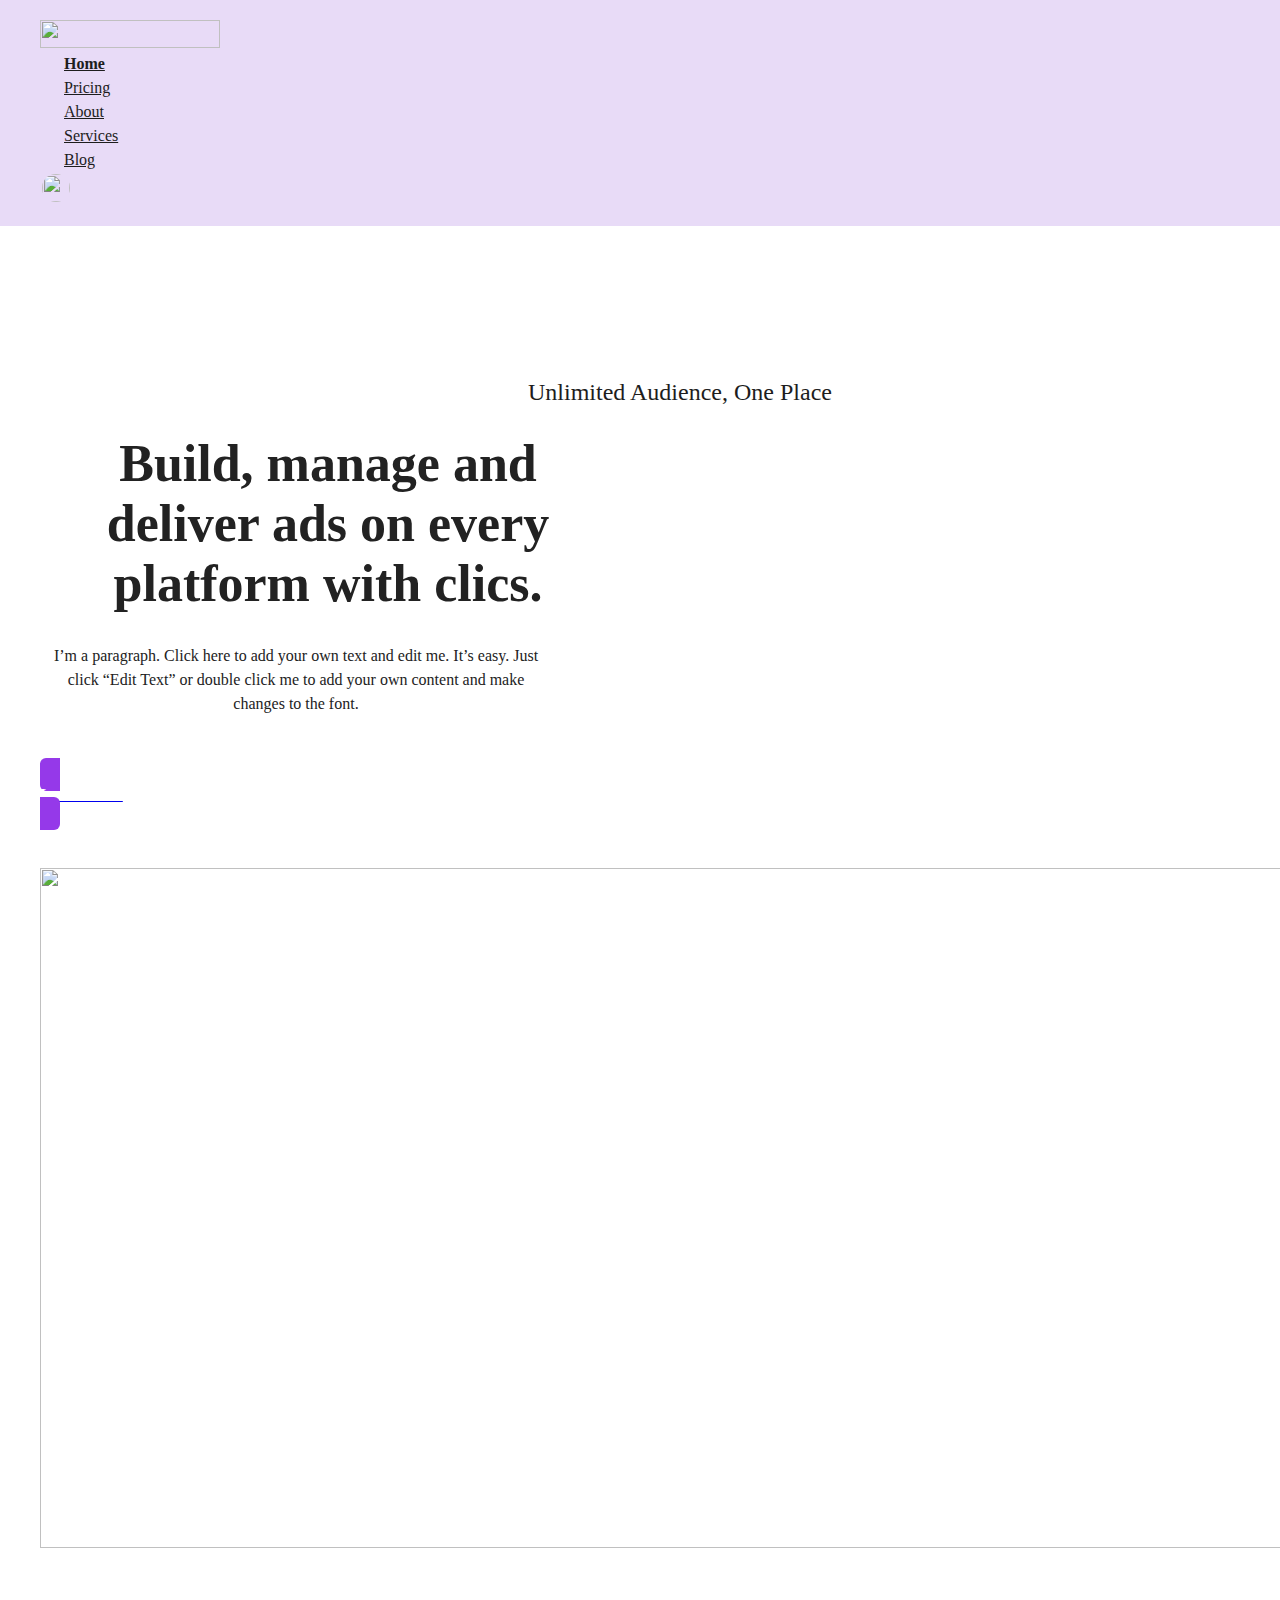
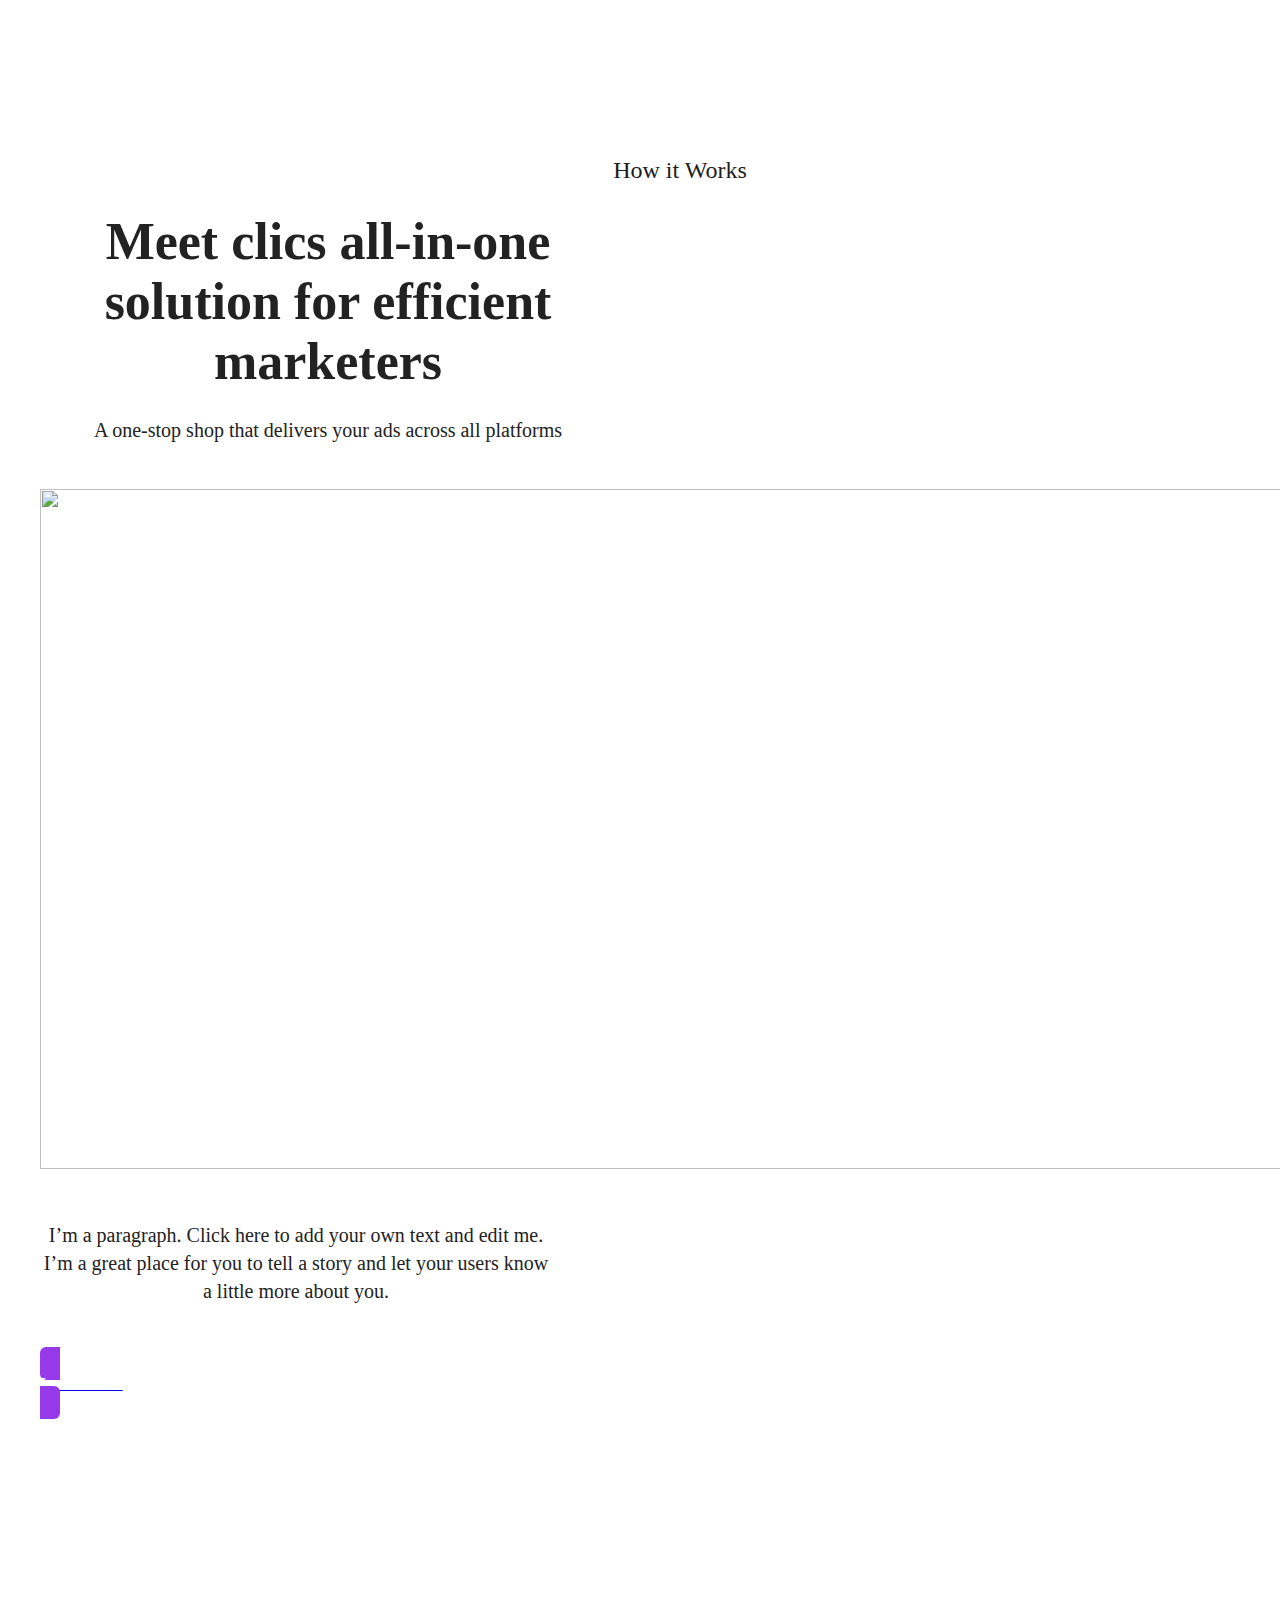
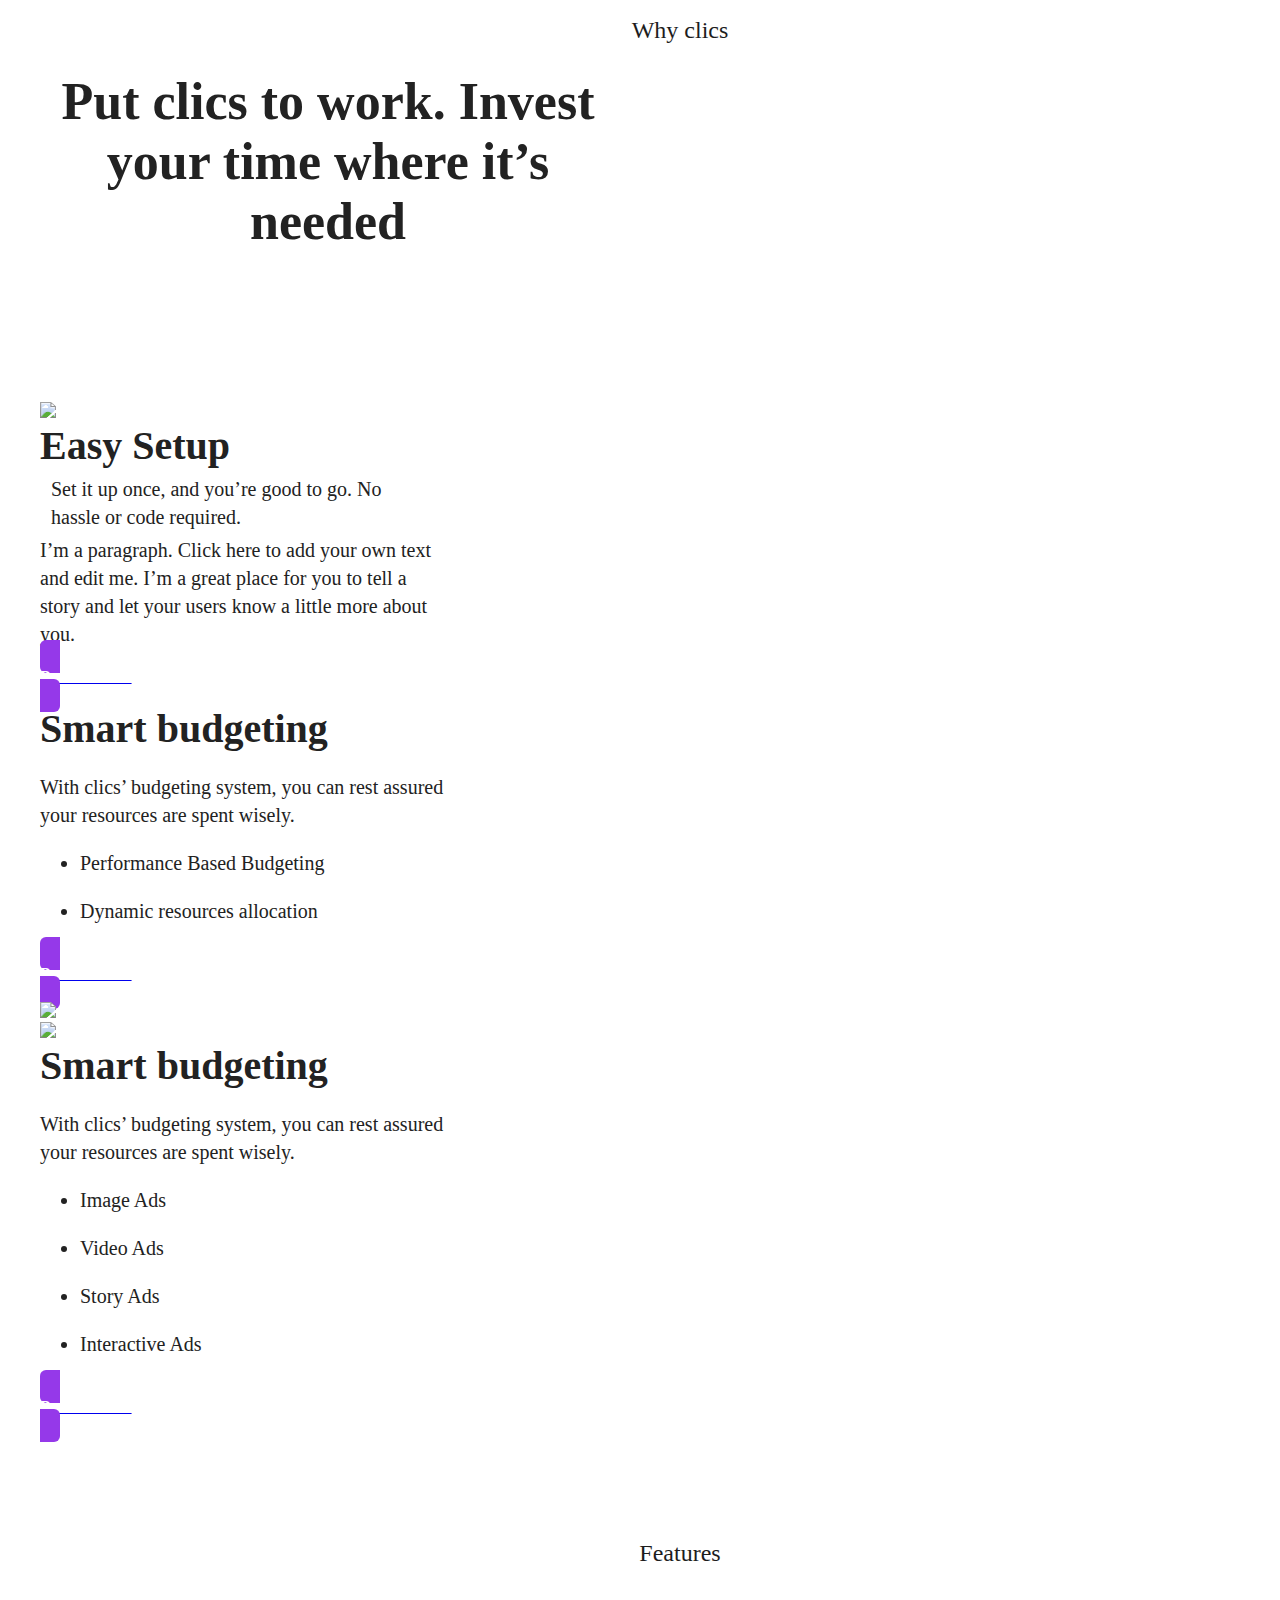
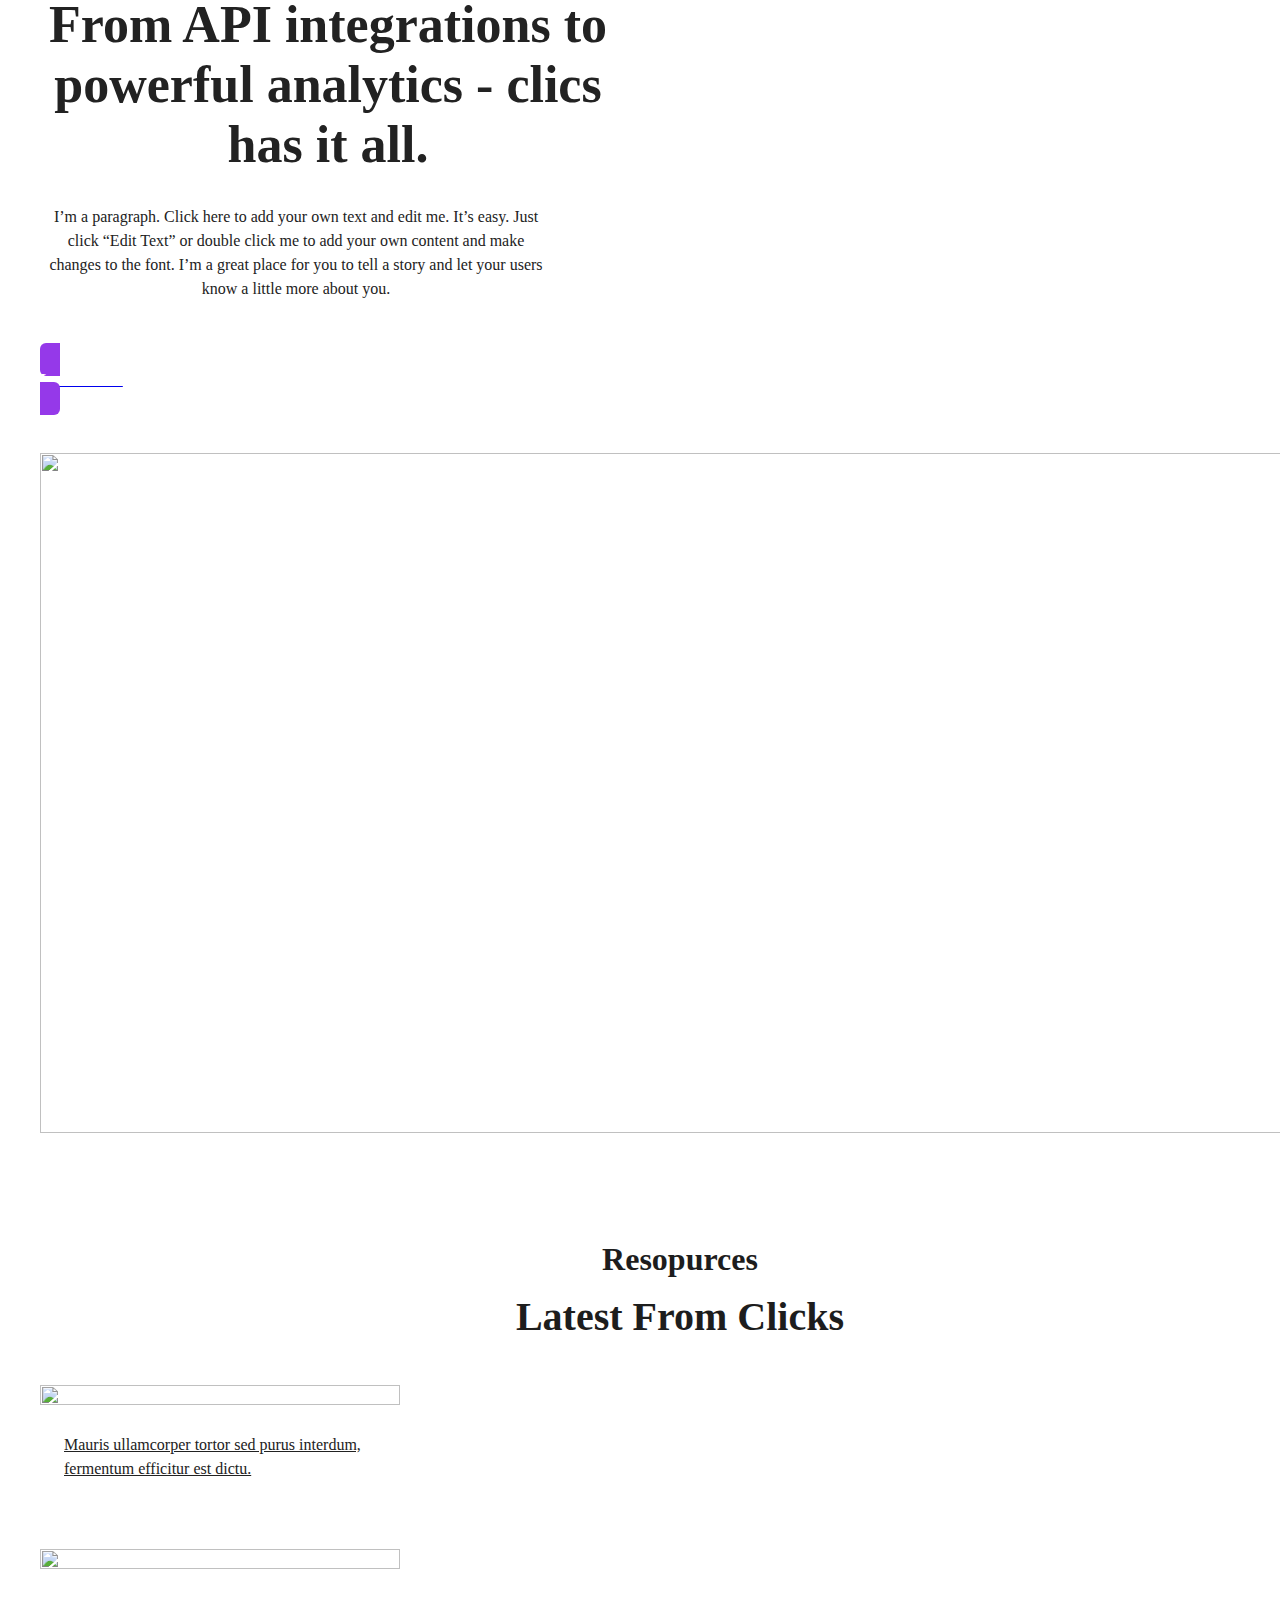
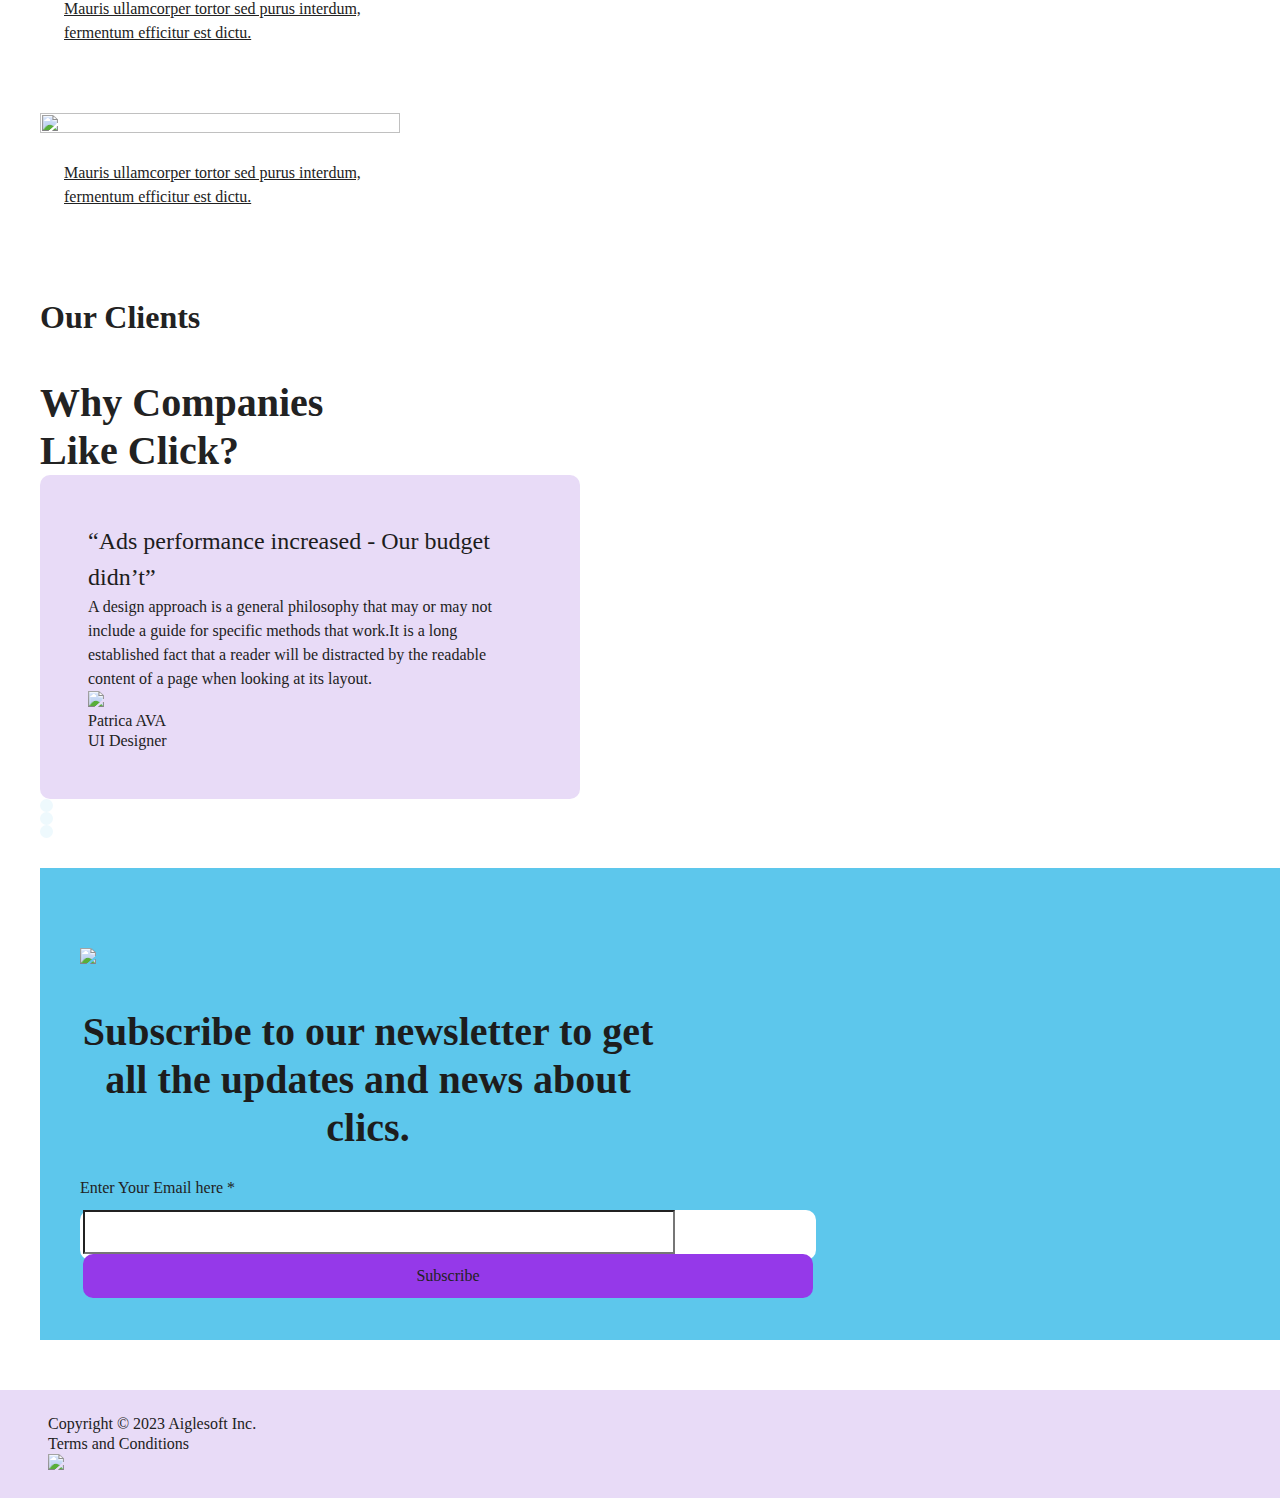
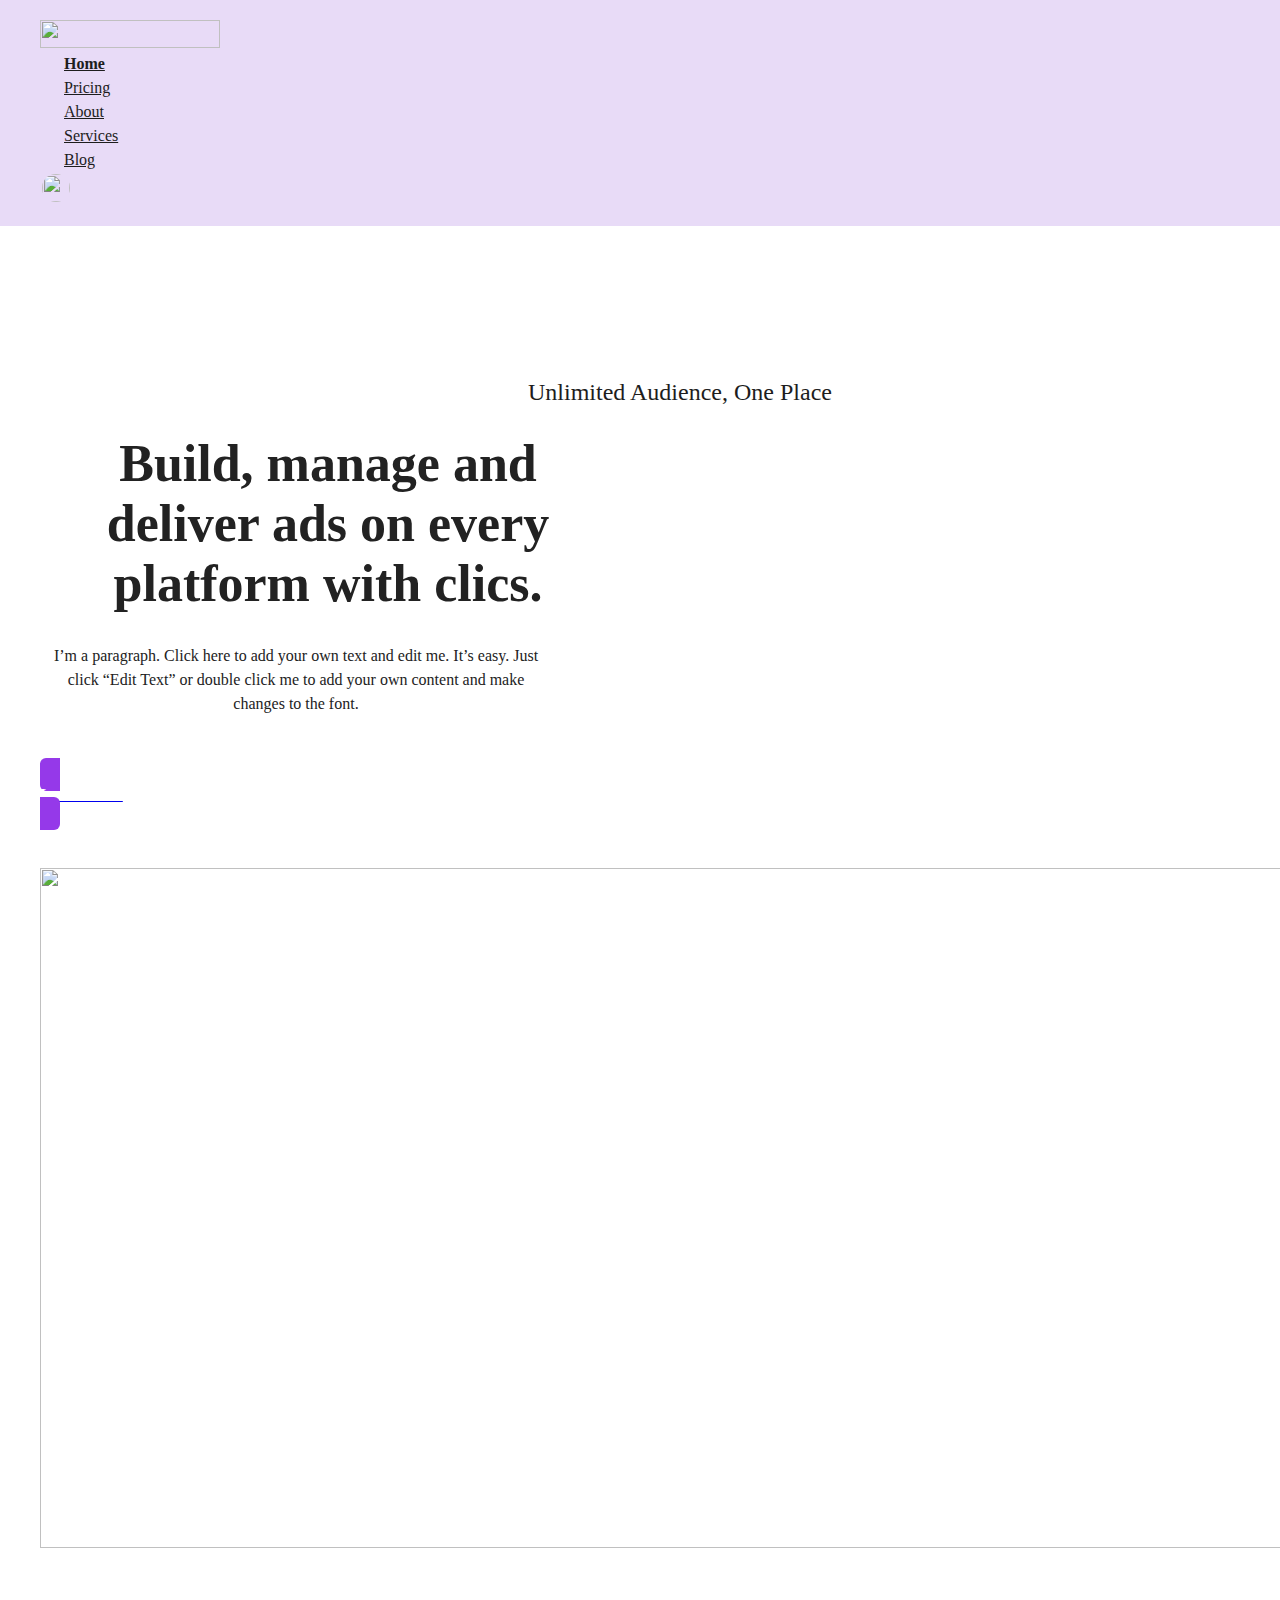
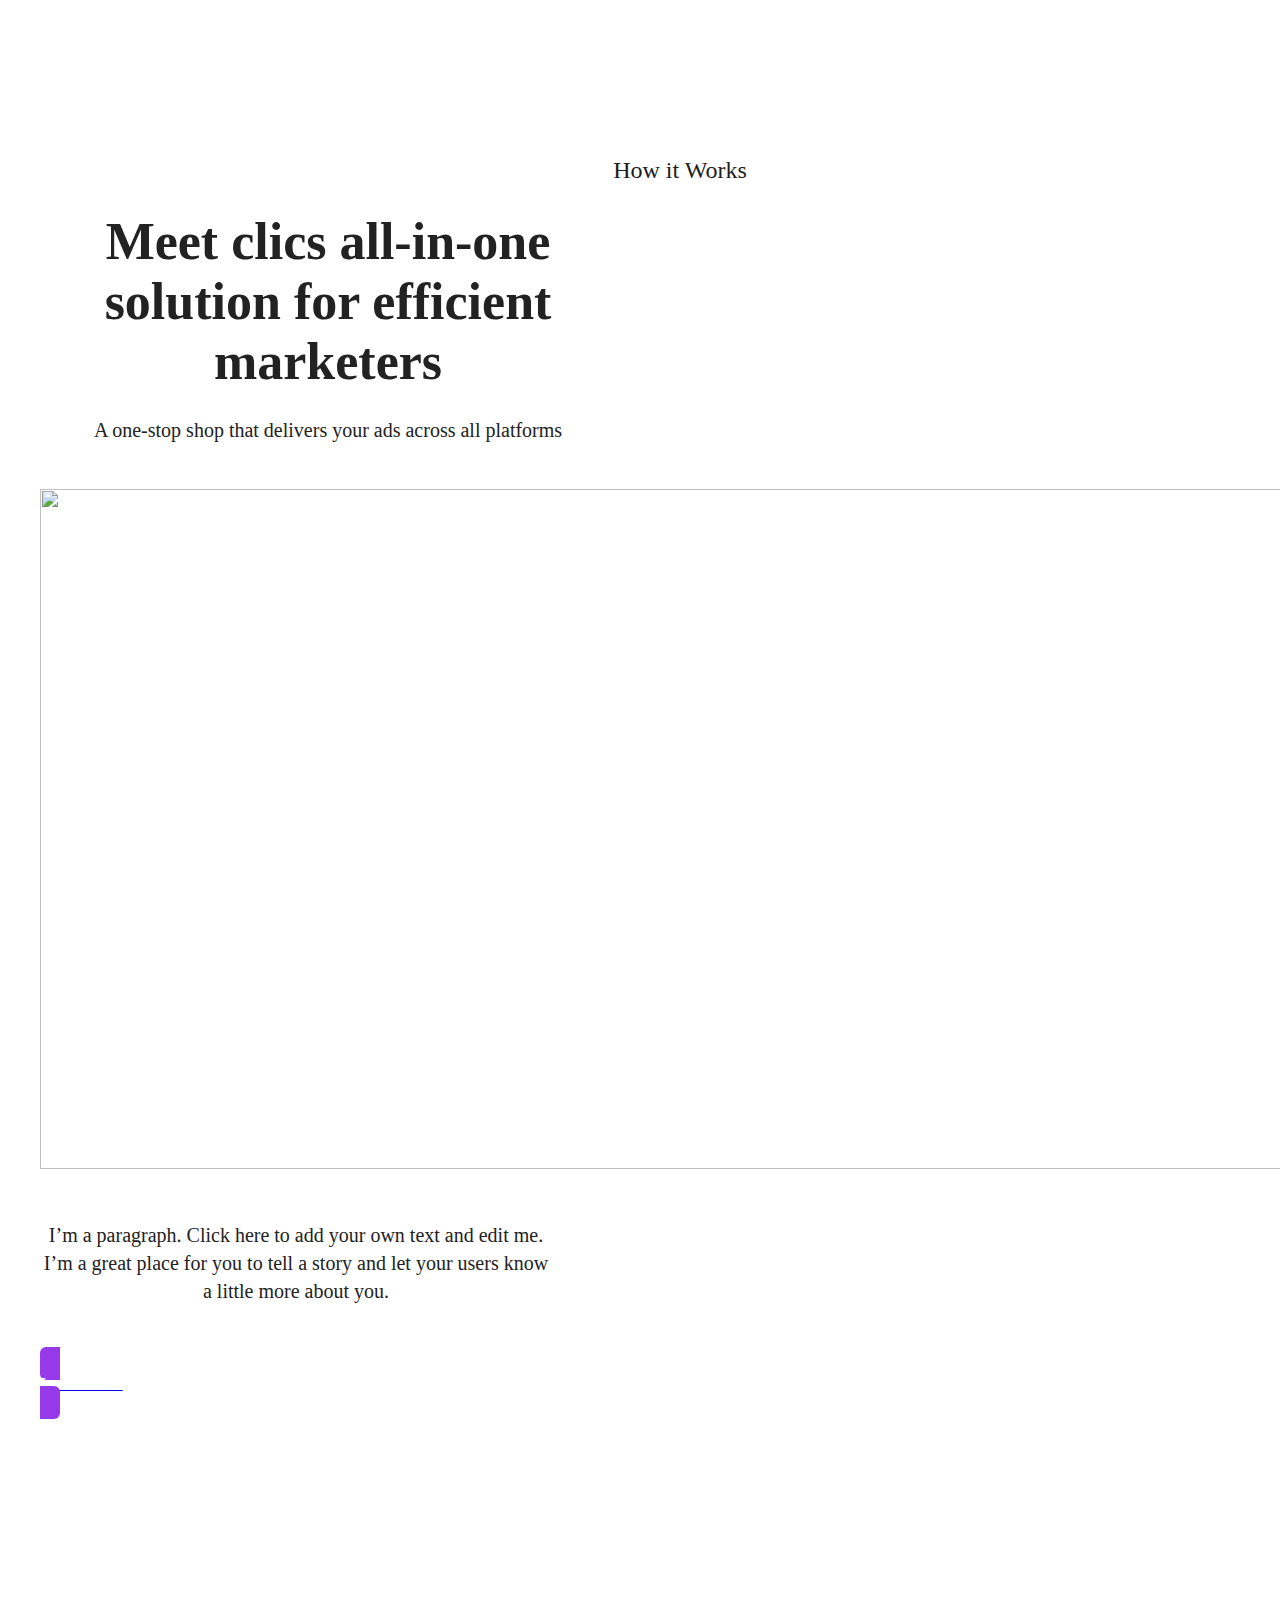
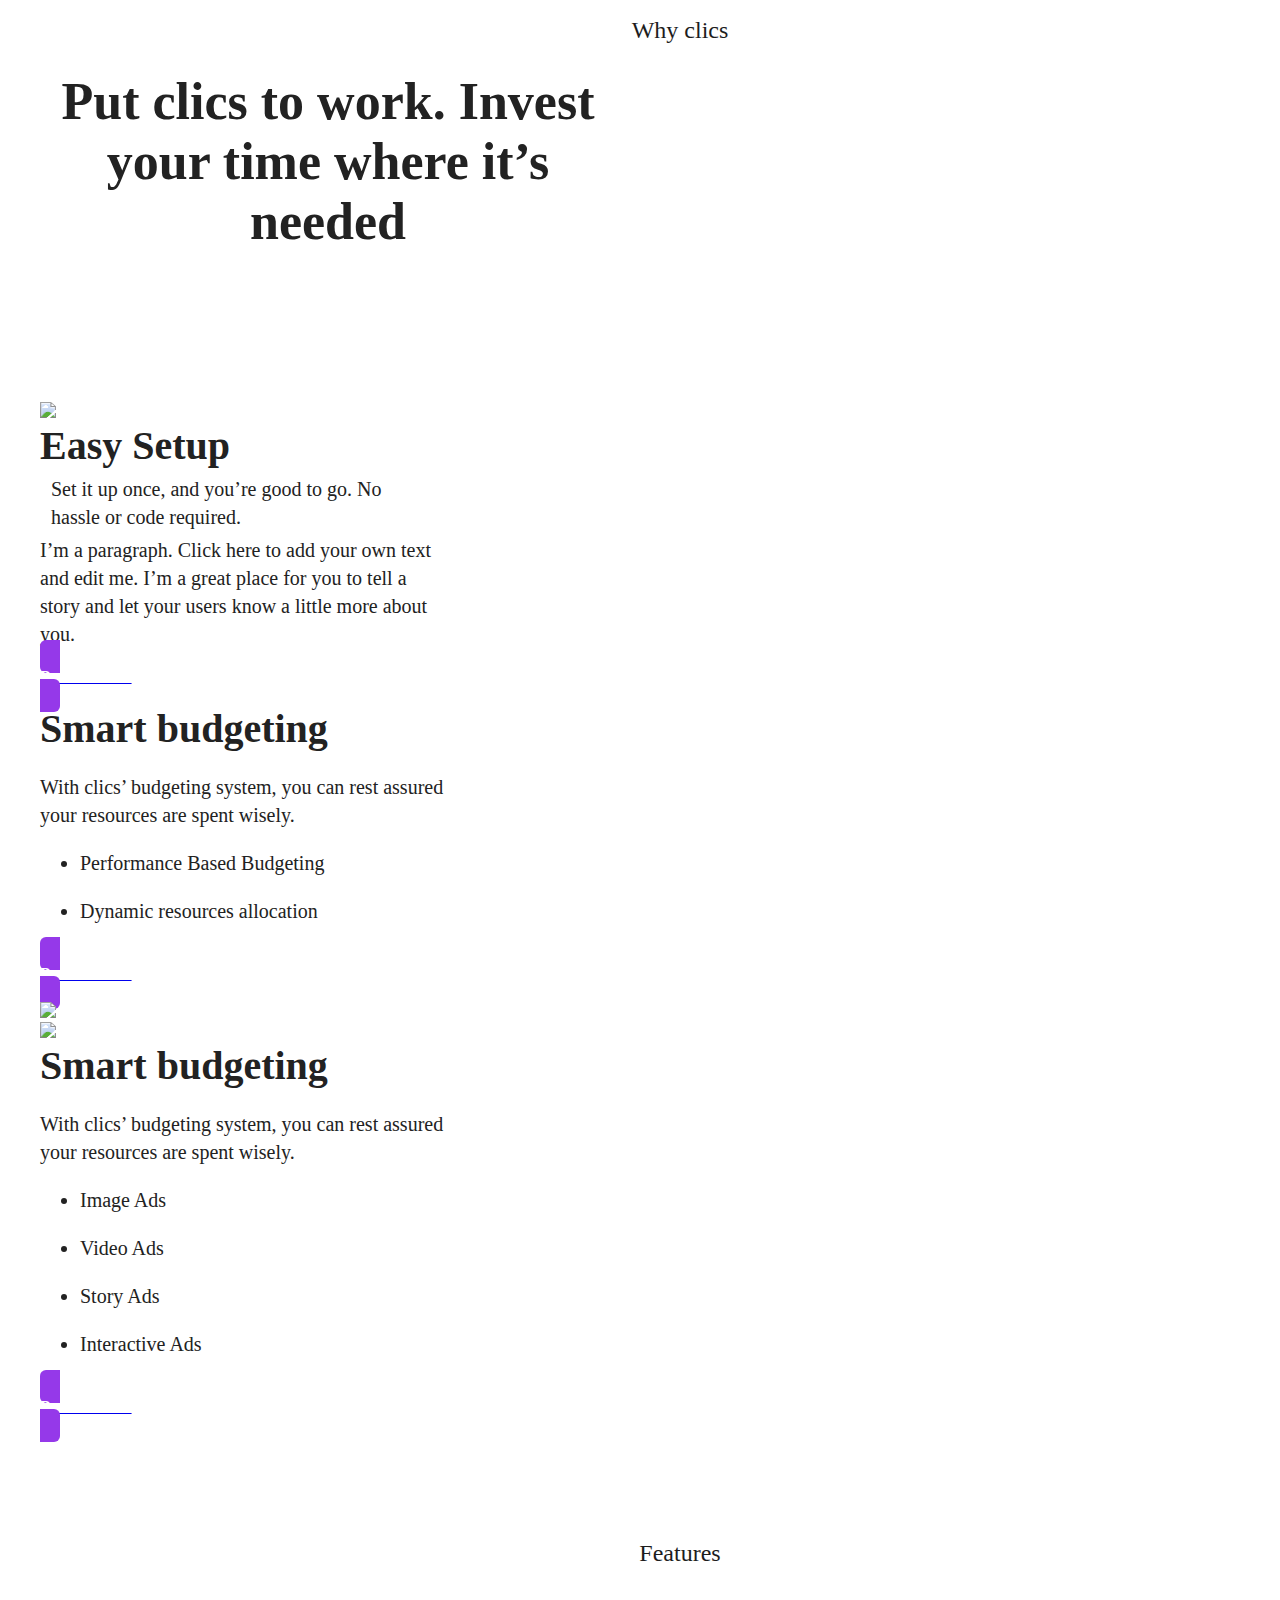
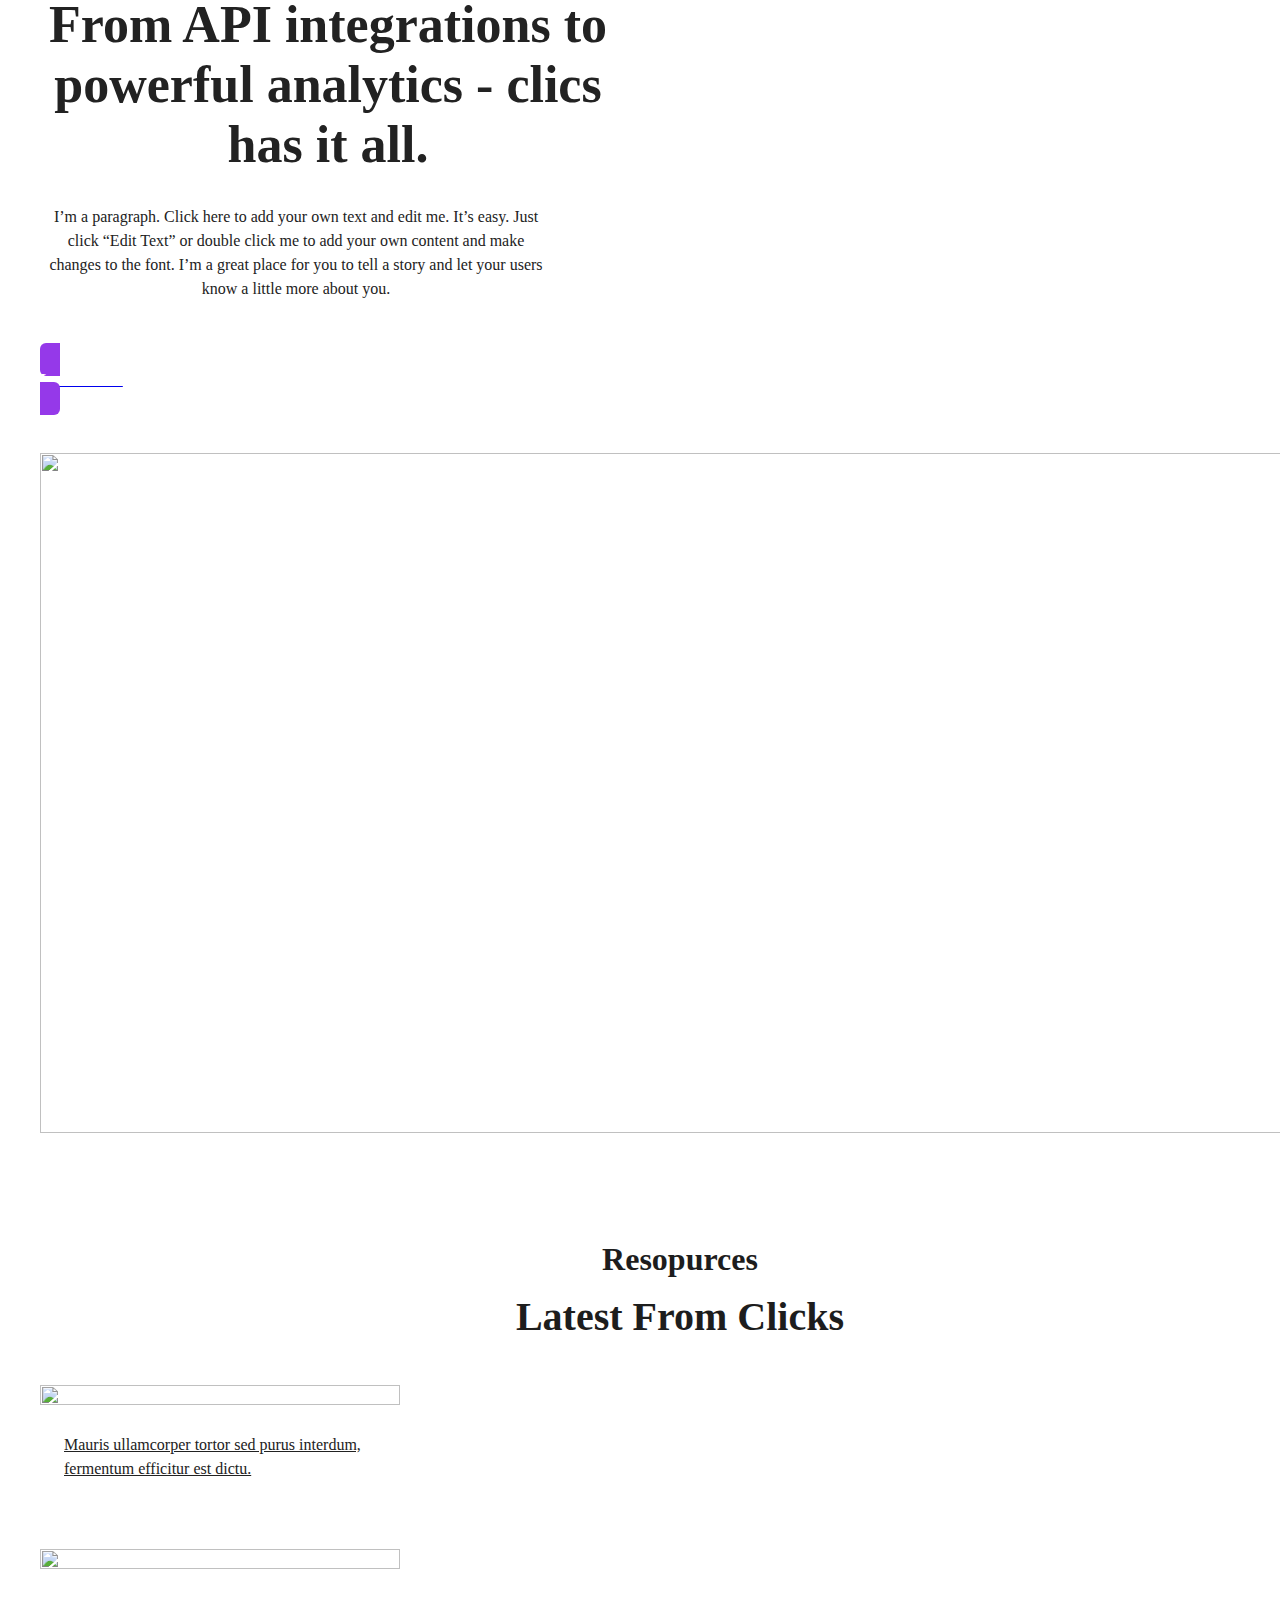
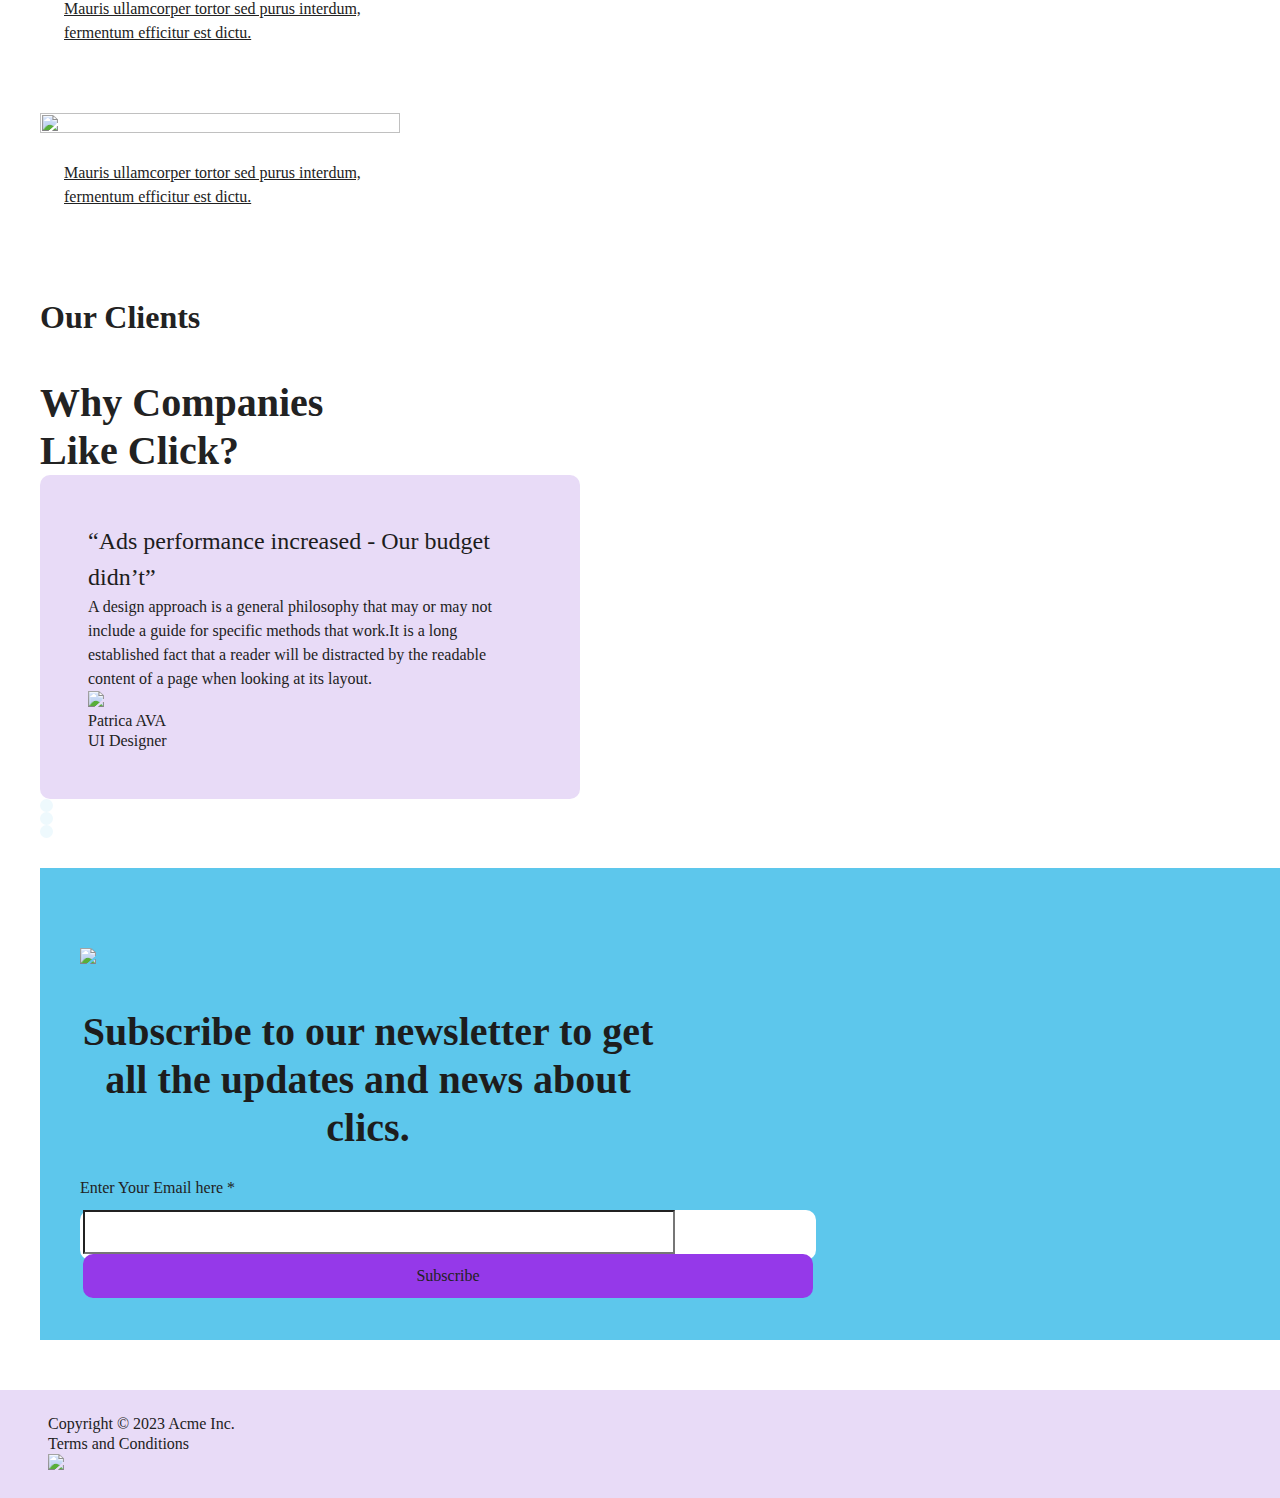
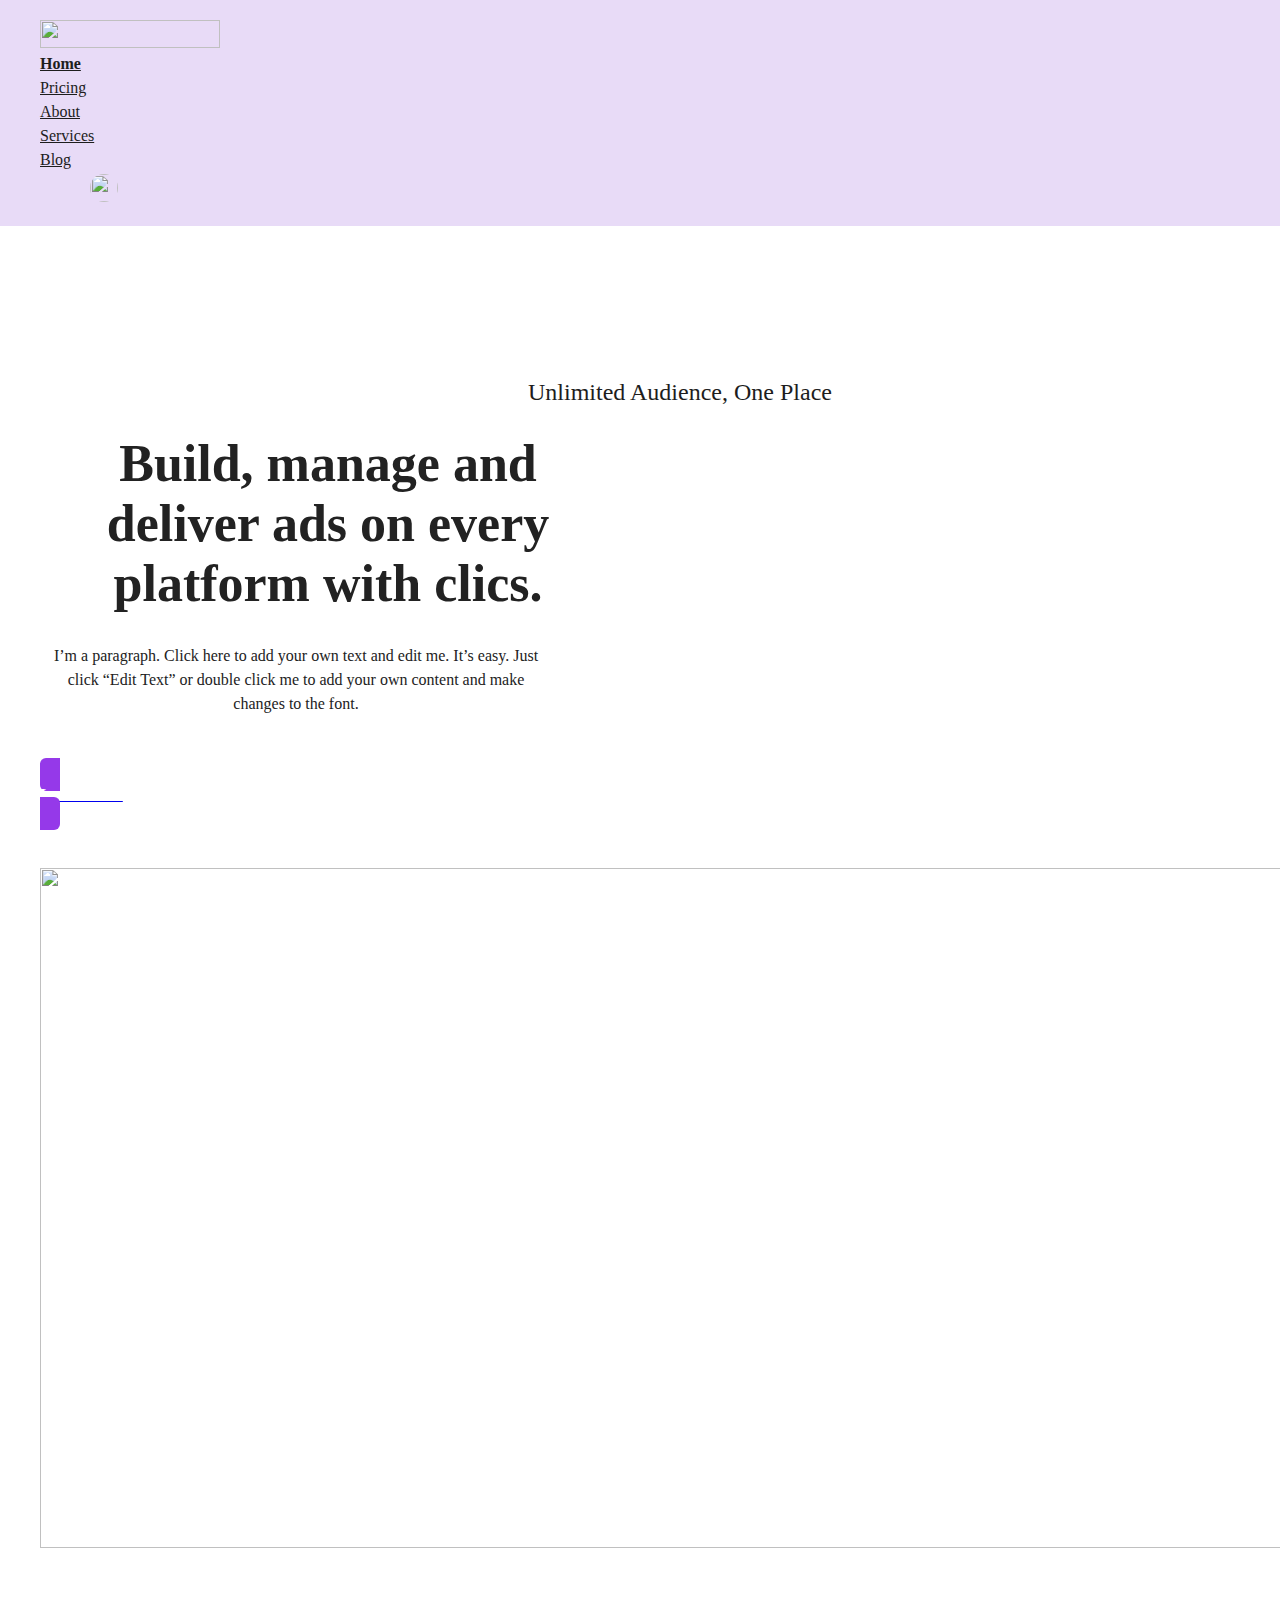
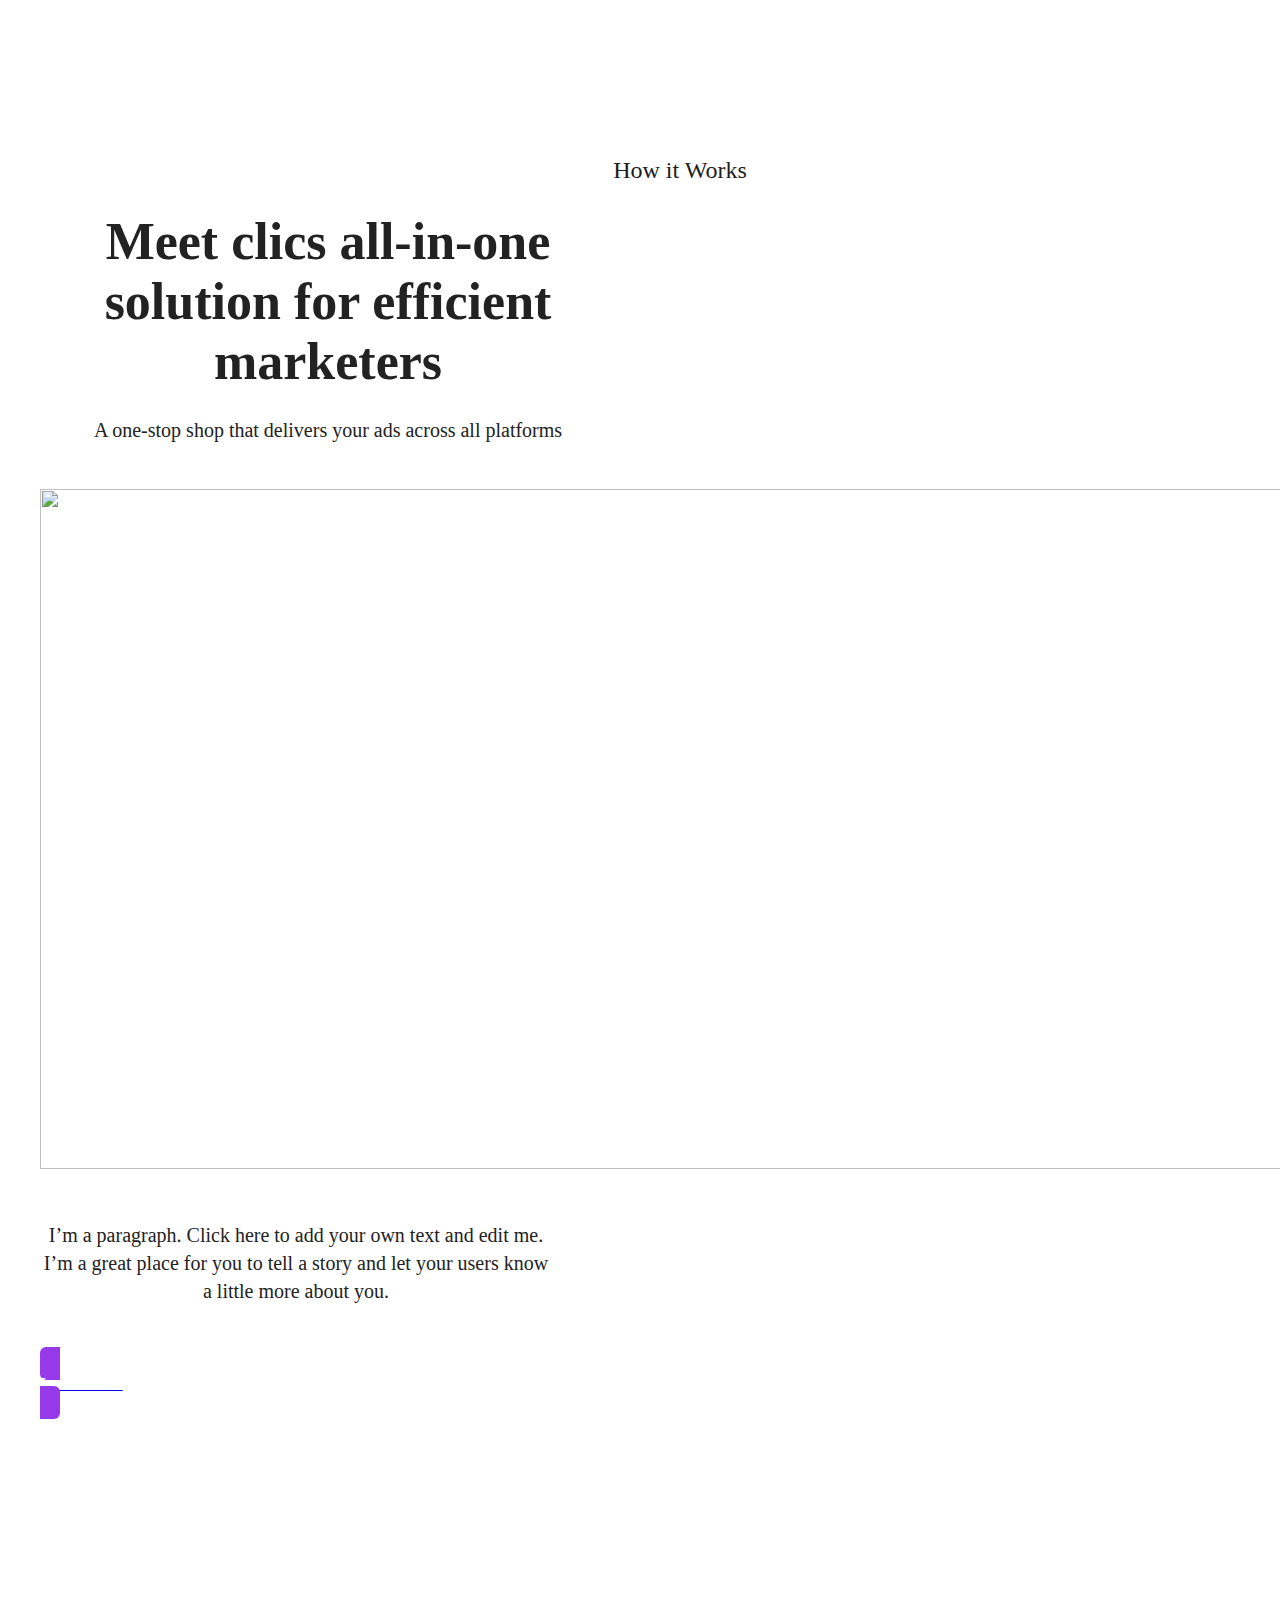
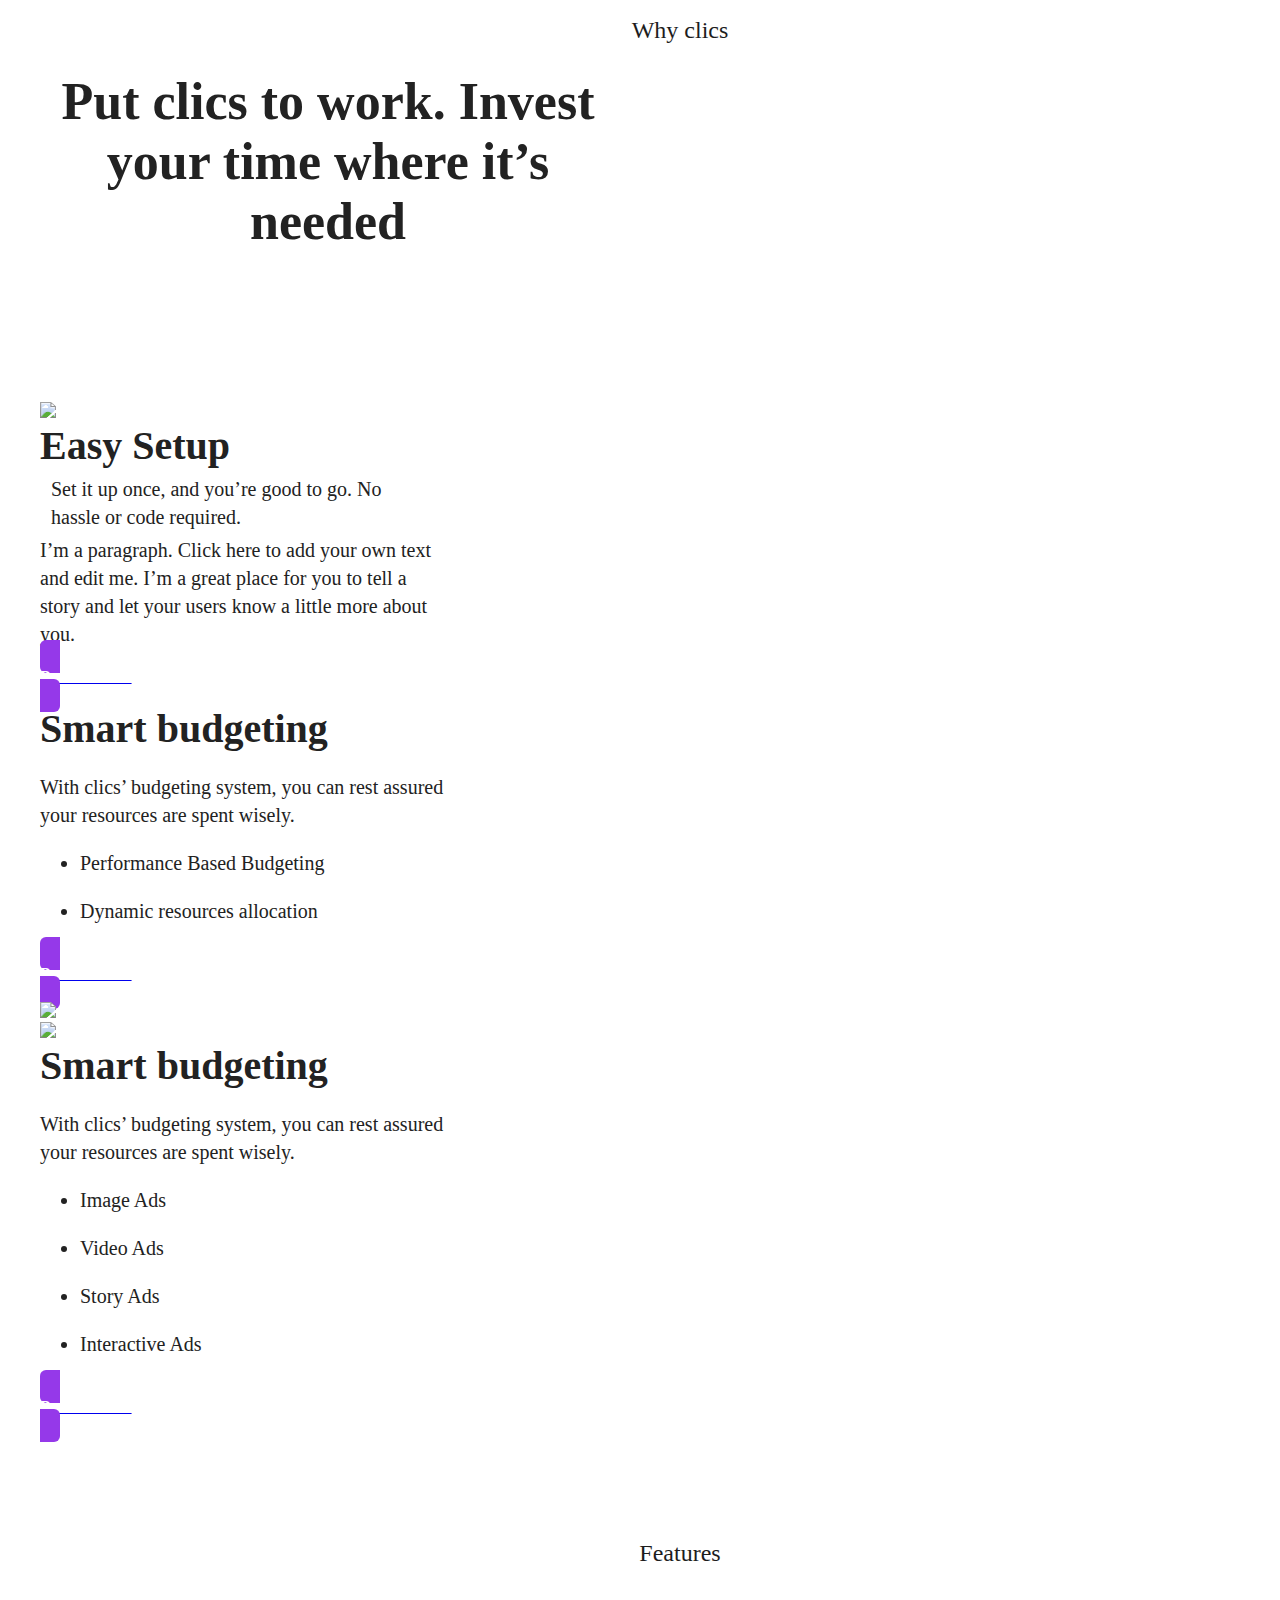
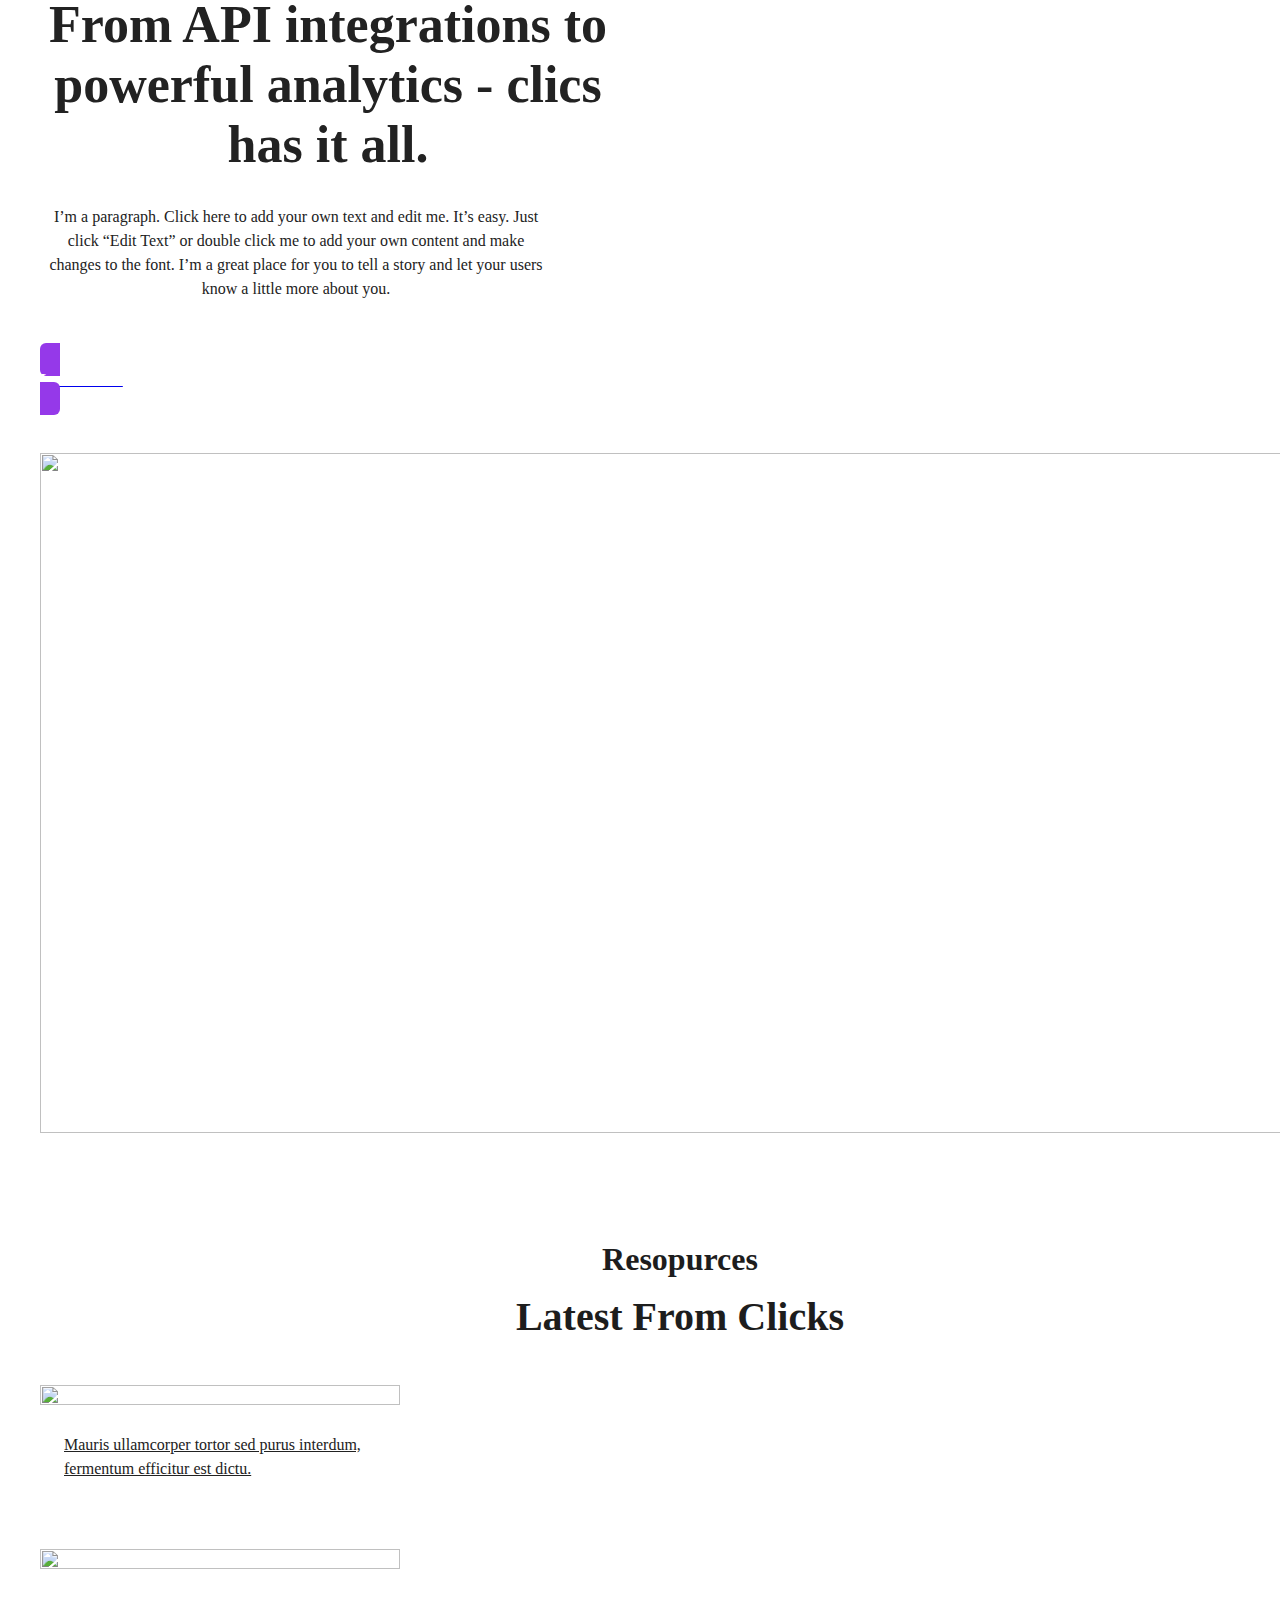
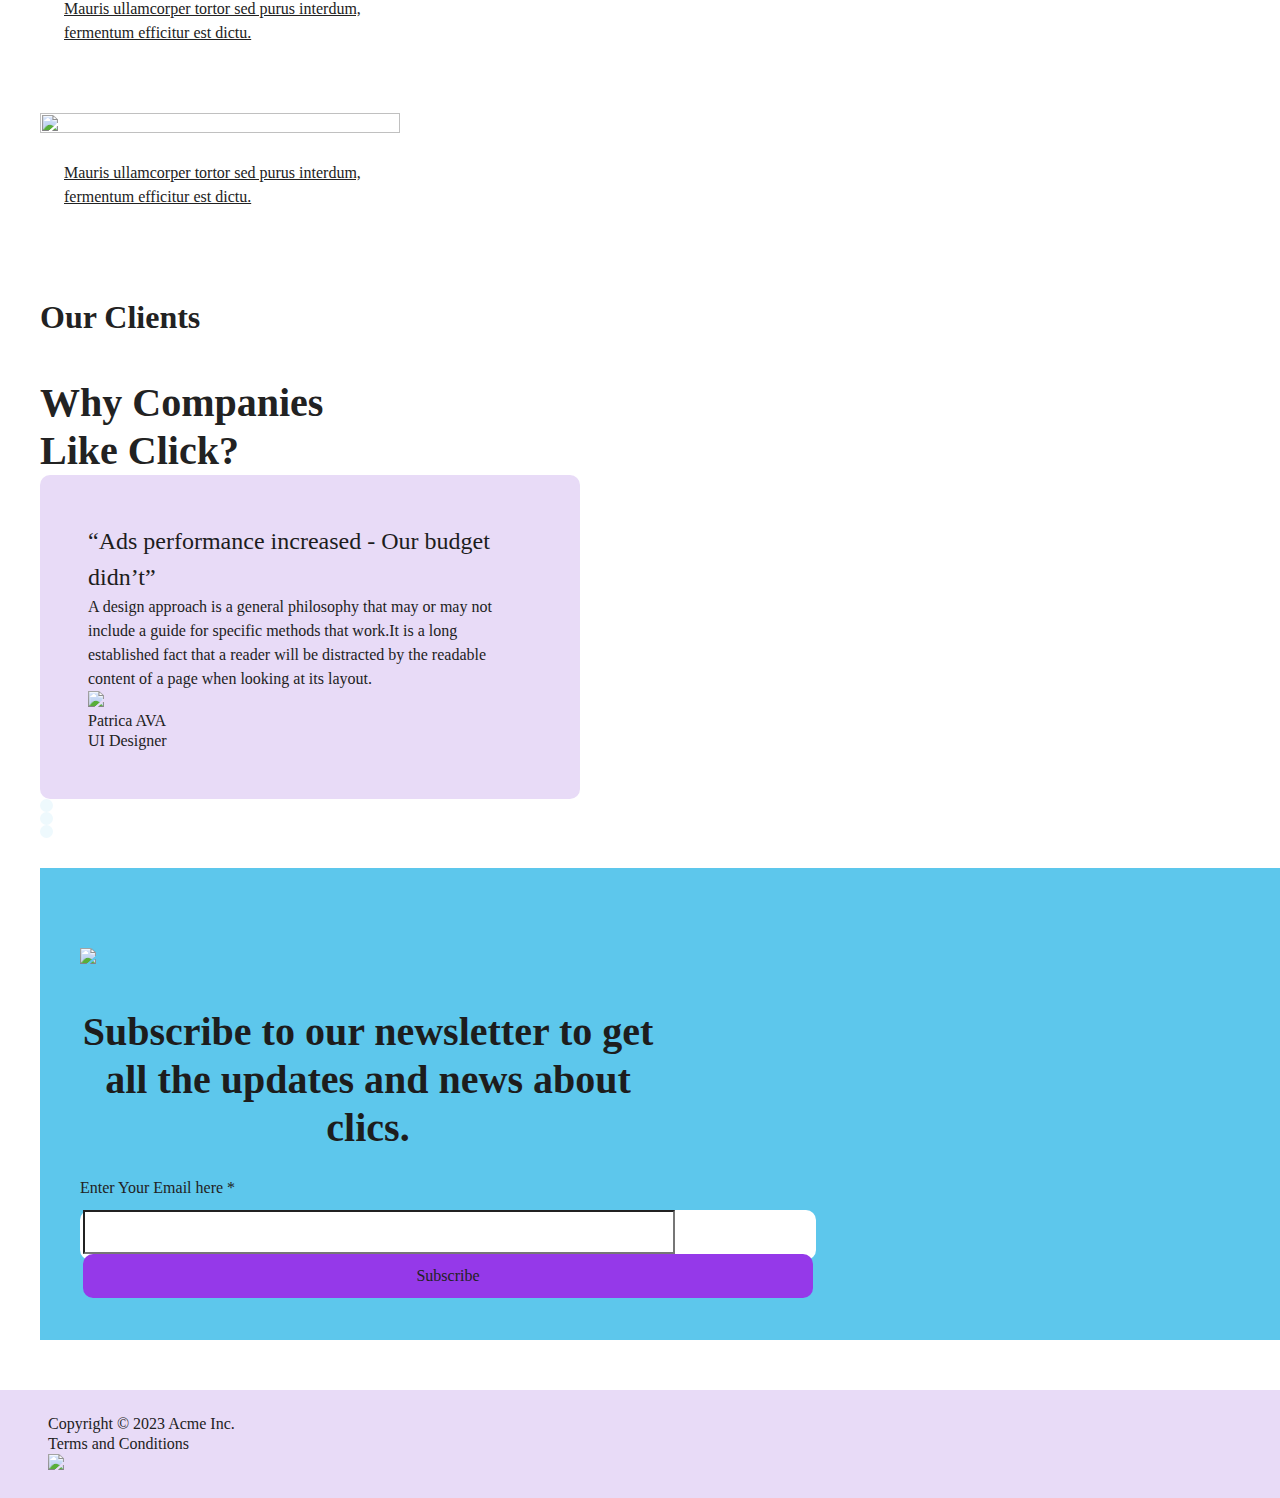
